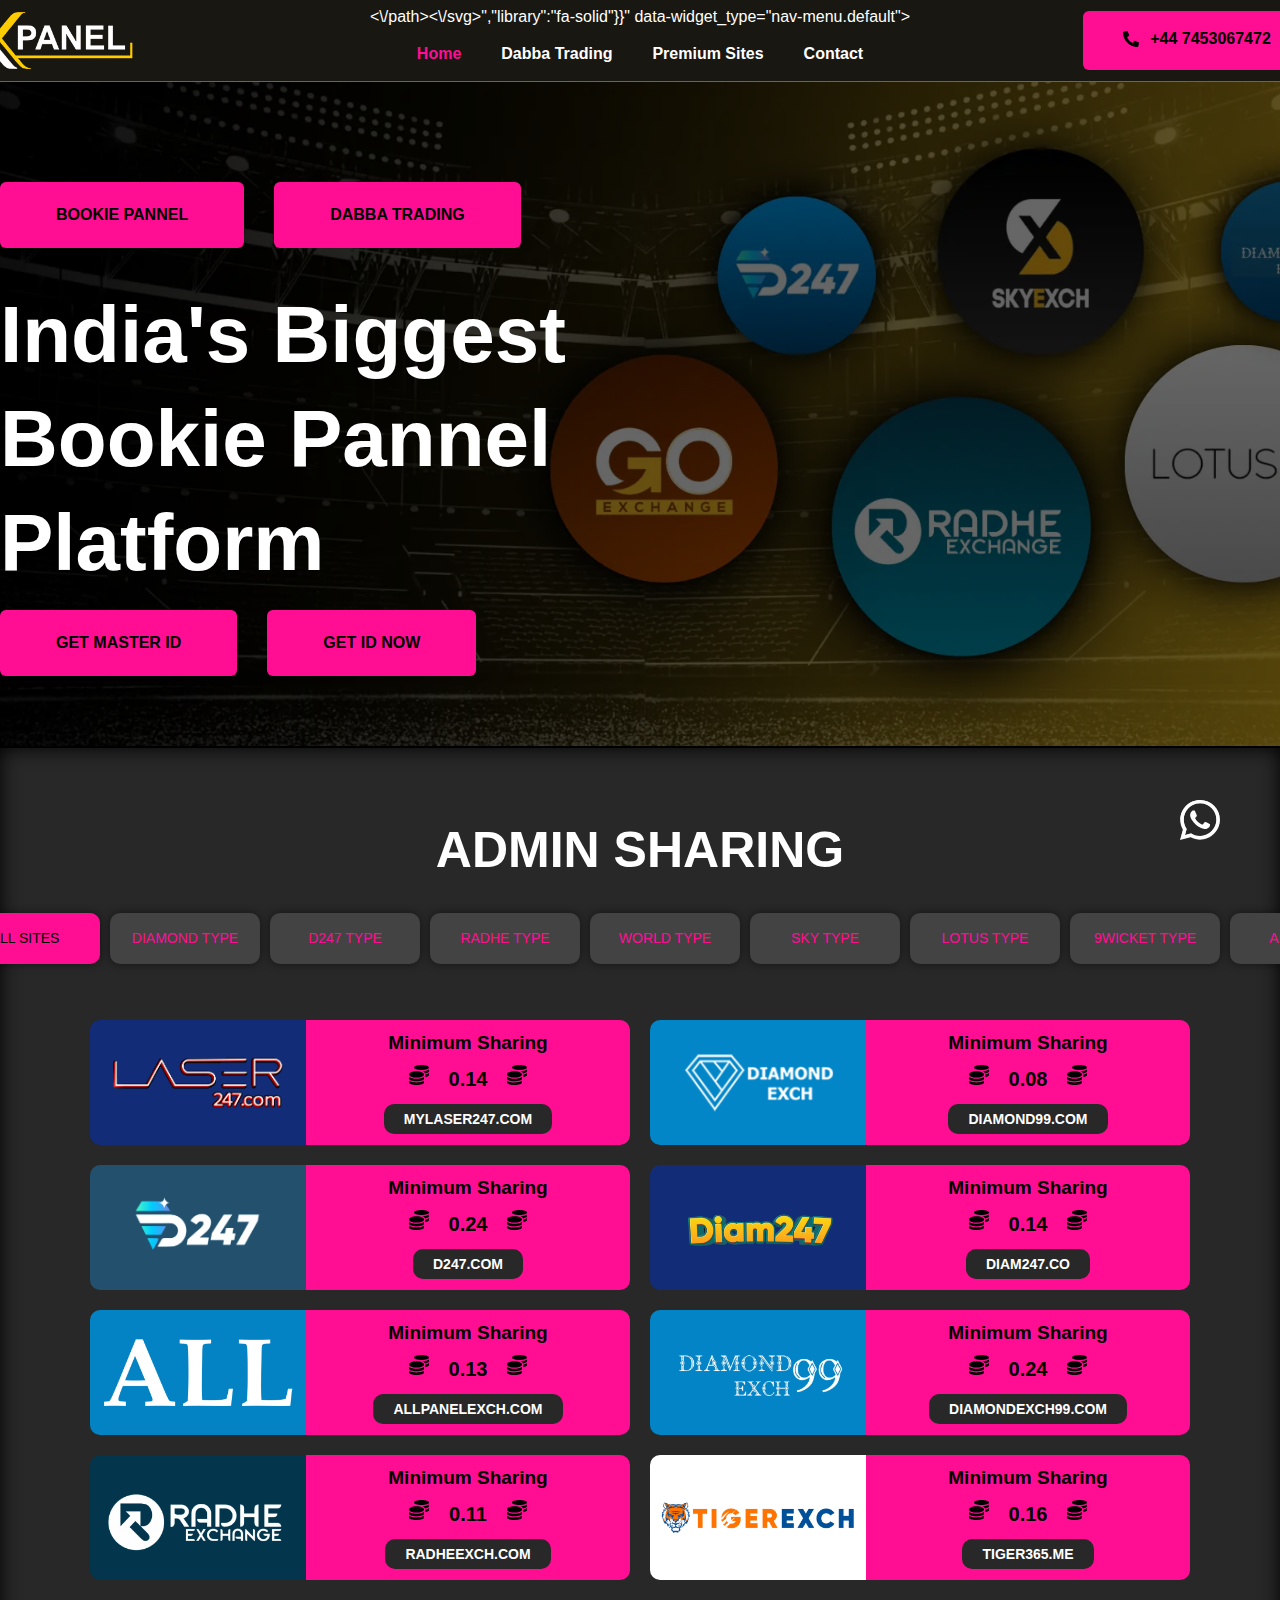
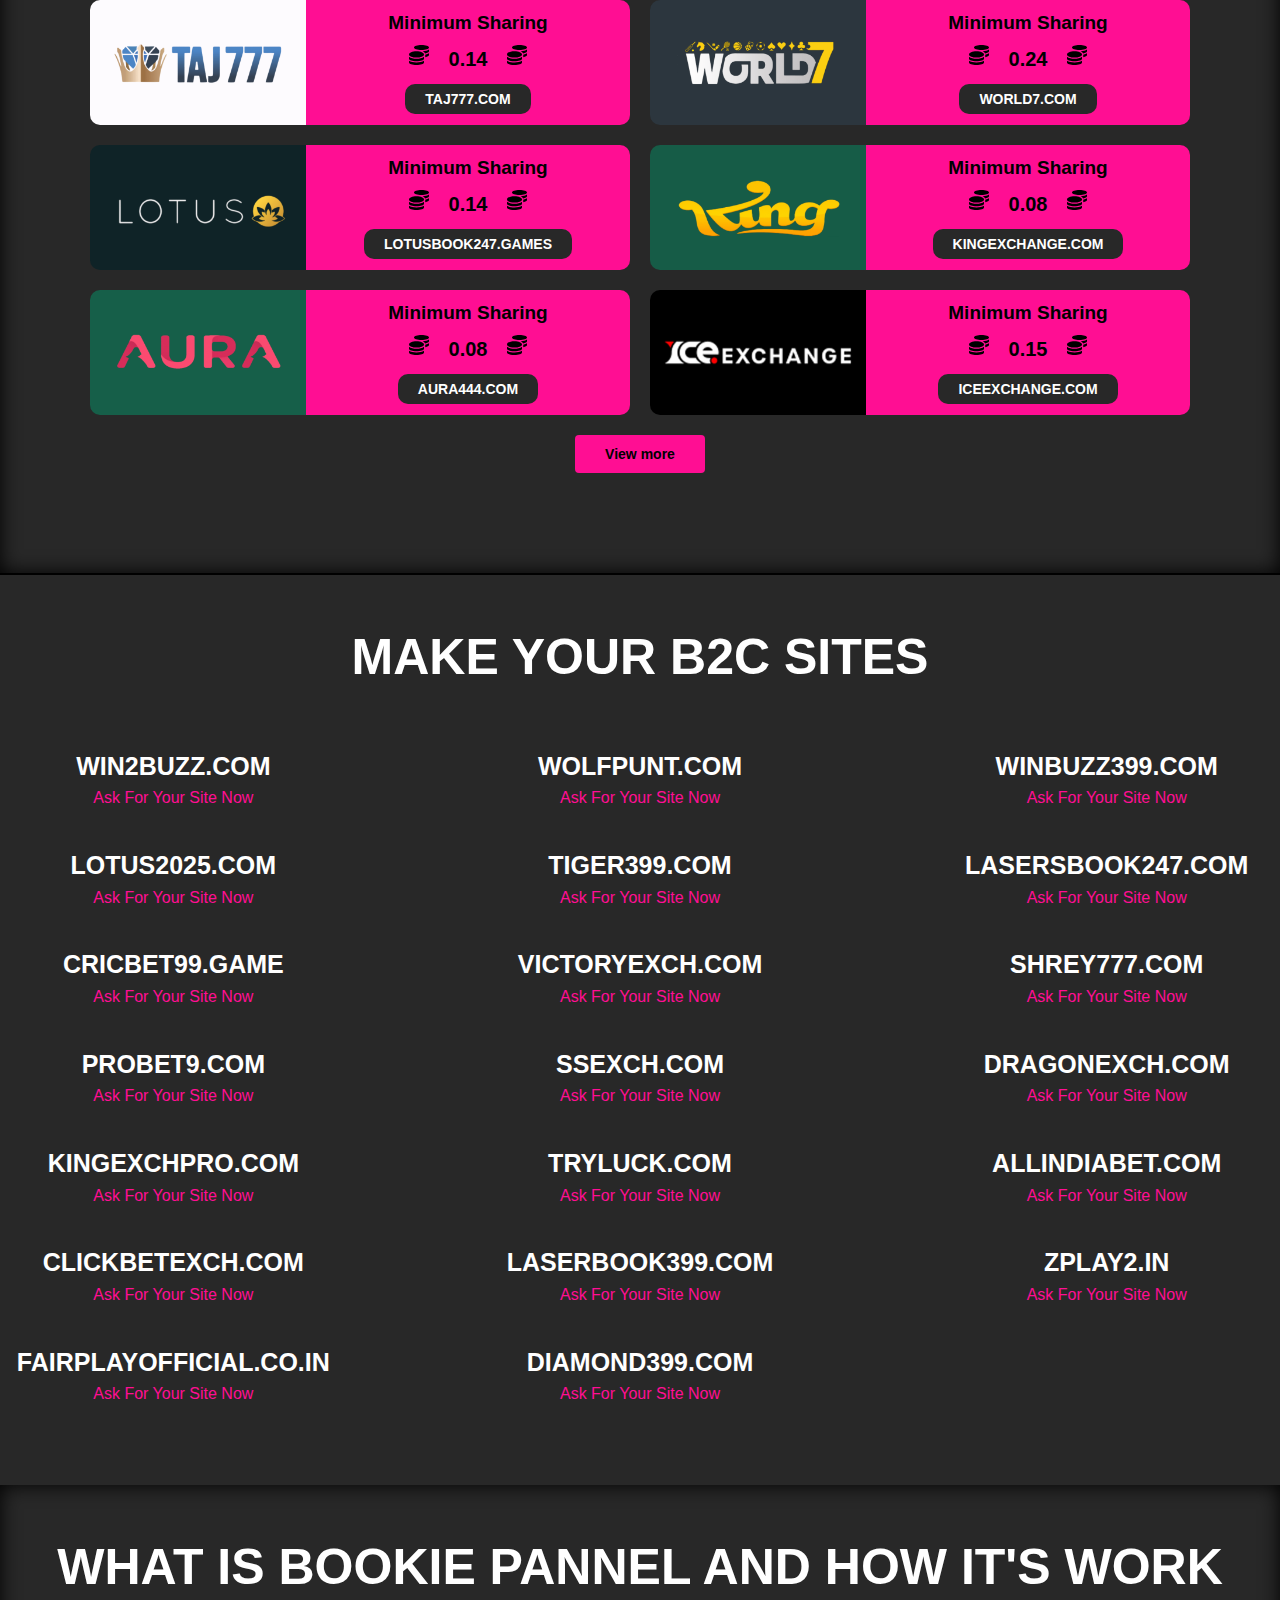
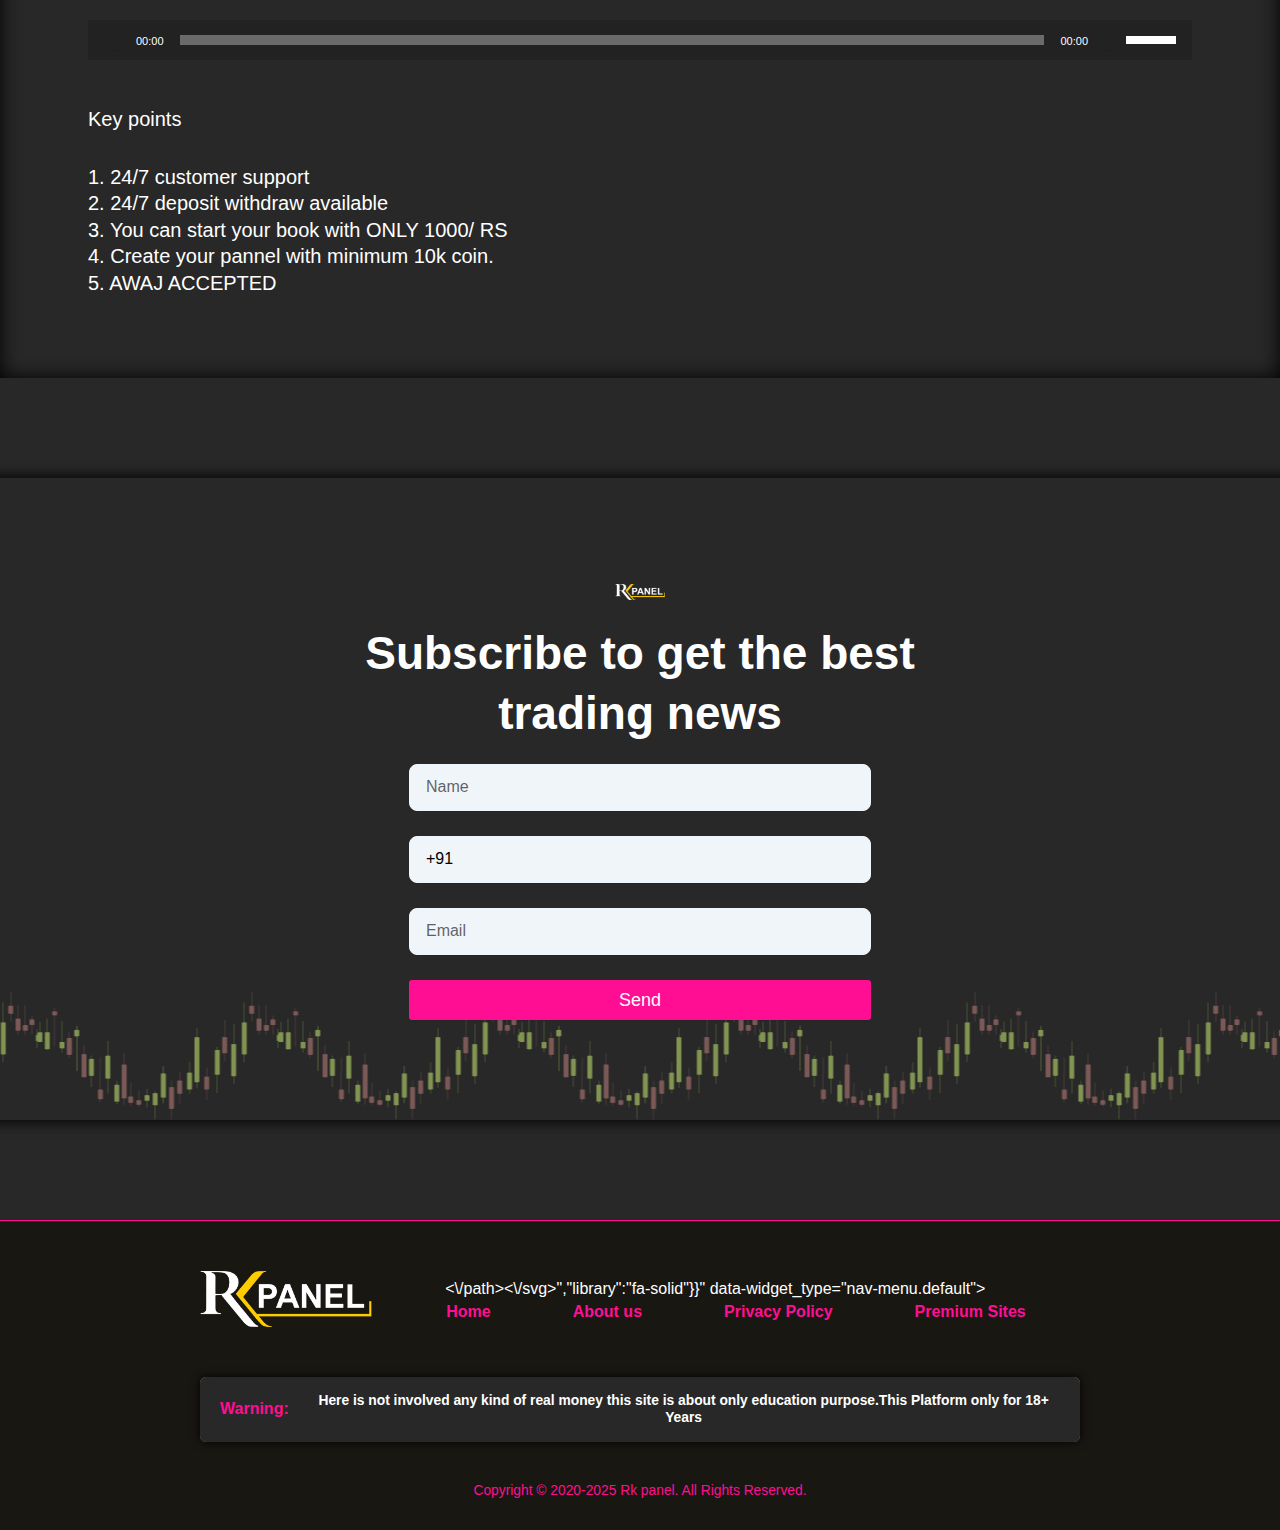
==== index.html @ f4544b53 "first commit" ====
<!DOCTYPE html><html dir="ltr" lang="en-US" prefix="og: https://ogp.me/ns#"><head>
<meta charset="UTF-8">
<meta name="viewport" content="width=device-width, initial-scale=1">
	 <link rel="profile" href="https://gmpg.org/xfn/11"> 
	 <title>Bookie Pannel - Rk panel panel</title>

		<!-- All in One SEO Pro 4.6.5 - aioseo.com -->
		<meta name="description" content="Bookie Pannel Dabba Trading India's Biggest Bookie Pannel Platform Get Master ID Get ID Now Admin Sharing Diamond Type D247 Type Radhe Type World Type Sky Type Lotus Type 9Wicket Type Asia Type Deam555 Type Fairbook Type King Type Ice Type Ten Type Tiger Type Other Sites Minimum Sharing 0.14 allpaanel.com Minimum Sharing 0.12 allpanelexch.com">
		<meta name="robots" content="max-image-preview:large">
		<link rel="canonical" href="index-1.htm">
		<meta name="generator" content="All in One SEO Pro (AIOSEO) 4.6.5">
		<meta property="og:locale" content="en_US">
		<meta property="og:site_name" content="Rk panel panel -">
		<meta property="og:type" content="article">
		<meta property="og:title" content="Bookie Pannel - Rk panel panel">
		<meta property="og:description" content="Bookie Pannel Dabba Trading India's Biggest Bookie Pannel Platform Get Master ID Get ID Now Admin Sharing Diamond Type D247 Type Radhe Type World Type Sky Type Lotus Type 9Wicket Type Asia Type Deam555 Type Fairbook Type King Type Ice Type Ten Type Tiger Type Other Sites Minimum Sharing 0.14 allpaanel.com Minimum Sharing 0.12 allpanelexch.com">
		<meta property="og:url" content="index.htm">
		<meta property="og:image" content="/wp-content/uploads/2024/07/cropped-jmd-main-logo.png">
		<meta property="og:image:secure_url" content="/wp-content/uploads/2024/07/cropped-jmd-main-logo.png">
		<meta property="article:published_time" content="2024-07-11T15:37:15+00:00">
		<meta property="article:modified_time" content="2024-08-28T11:26:27+00:00">
		<meta name="twitter:card" content="summary_large_image">
		<meta name="twitter:title" content="Bookie Pannel - Rk panel panel">
		<meta name="twitter:description" content="Bookie Pannel Dabba Trading India's Biggest Bookie Pannel Platform Get Master ID Get ID Now Admin Sharing Diamond Type D247 Type Radhe Type World Type Sky Type Lotus Type 9Wicket Type Asia Type Deam555 Type Fairbook Type King Type Ice Type Ten Type Tiger Type Other Sites Minimum Sharing 0.14 allpaanel.com Minimum Sharing 0.12 allpanelexch.com">
		<meta name="twitter:image" content="/wp-content/uploads/2024/07/cropped-jmd-main-logo.png">
		<script async="" src="js/fbevents.js"></script><script type="application/ld+json" class="aioseo-schema">
			{"@context":"https:\/\/schema.org","@graph":[{"@type":"BreadcrumbList","@id":"https:\/\/jmdpanel.com\/#breadcrumblist","itemListElement":[{"@type":"ListItem","@id":"https:\/\/jmdpanel.com\/#listItem","position":1,"name":"Home"}]},{"@type":"Organization","@id":"https:\/\/jmdpanel.com\/#organization","name":"Rk panel panel","url":"https:\/\/jmdpanel.com\/","logo":{"@type":"ImageObject","url":"https:\/\/jmdpanel.com\/wp-content\/uploads\/2024\/07\/cropped-jmd-main-logo.png","@id":"https:\/\/jmdpanel.com\/#organizationLogo","width":3463,"height":1464},"image":{"@id":"https:\/\/jmdpanel.com\/#organizationLogo"}},{"@type":"WebPage","@id":"https:\/\/jmdpanel.com\/#webpage","url":"https:\/\/jmdpanel.com\/","name":"Bookie Pannel - Rk panel panel","description":"Bookie Pannel Dabba Trading India's Biggest Bookie Pannel Platform Get Master ID Get ID Now Admin Sharing Diamond Type D247 Type Radhe Type World Type Sky Type Lotus Type 9Wicket Type Asia Type Deam555 Type Fairbook Type King Type Ice Type Ten Type Tiger Type Other Sites Minimum Sharing 0.14 allpaanel.com Minimum Sharing 0.12 allpanelexch.com","inLanguage":"en-US","isPartOf":{"@id":"https:\/\/jmdpanel.com\/#website"},"breadcrumb":{"@id":"https:\/\/jmdpanel.com\/#breadcrumblist"},"datePublished":"2024-07-11T15:37:15+00:00","dateModified":"2024-08-28T11:26:27+00:00"},{"@type":"WebSite","@id":"https:\/\/jmdpanel.com\/#website","url":"https:\/\/jmdpanel.com\/","name":"Rk panel panel","inLanguage":"en-US","publisher":{"@id":"https:\/\/jmdpanel.com\/#organization"},"potentialAction":{"@type":"SearchAction","target":{"@type":"EntryPoint","urlTemplate":"https:\/\/jmdpanel.com\/?s={search_term_string}"},"query-input":"required name=search_term_string"}}]}
		</script>
		<!-- All in One SEO Pro -->

<link rel="dns-prefetch" href="//fonts.googleapis.com">
<link rel="alternate" type="application/rss+xml" title="Rk panel panel » Feed" href="feed/index-1.htm">
<link rel="alternate" type="application/rss+xml" title="Rk panel panel » Comments Feed" href="comments/feed/index-1.htm">
<script>
window._wpemojiSettings = {"baseUrl":"https:\/\/s.w.org\/images\/core\/emoji\/15.0.3\/72x72\/","ext":".png","svgUrl":"https:\/\/s.w.org\/images\/core\/emoji\/15.0.3\/svg\/","svgExt":".svg","source":{"concatemoji":"https:\/\/jmdpanel.com\/wp-includes\/js\/wp-emoji-release.min.js?ver=6.6.2"}};
/*! This file is auto-generated */
!function(i,n){var o,s,e;function c(e){try{var t={supportTests:e,timestamp:(new Date).valueOf()};sessionStorage.setItem(o,JSON.stringify(t))}catch(e){}}function p(e,t,n){e.clearRect(0,0,e.canvas.width,e.canvas.height),e.fillText(t,0,0);var t=new Uint32Array(e.getImageData(0,0,e.canvas.width,e.canvas.height).data),r=(e.clearRect(0,0,e.canvas.width,e.canvas.height),e.fillText(n,0,0),new Uint32Array(e.getImageData(0,0,e.canvas.width,e.canvas.height).data));return t.every(function(e,t){return e===r[t]})}function u(e,t,n){switch(t){case"flag":return n(e,"\ud83c\udff3\ufe0f\u200d\u26a7\ufe0f","\ud83c\udff3\ufe0f\u200b\u26a7\ufe0f")?!1:!n(e,"\ud83c\uddfa\ud83c\uddf3","\ud83c\uddfa\u200b\ud83c\uddf3")&&!n(e,"\ud83c\udff4\udb40\udc67\udb40\udc62\udb40\udc65\udb40\udc6e\udb40\udc67\udb40\udc7f","\ud83c\udff4\u200b\udb40\udc67\u200b\udb40\udc62\u200b\udb40\udc65\u200b\udb40\udc6e\u200b\udb40\udc67\u200b\udb40\udc7f");case"emoji":return!n(e,"\ud83d\udc26\u200d\u2b1b","\ud83d\udc26\u200b\u2b1b")}return!1}function f(e,t,n){var r="undefined"!=typeof WorkerGlobalScope&&self instanceof WorkerGlobalScope?new OffscreenCanvas(300,150):i.createElement("canvas"),a=r.getContext("2d",{willReadFrequently:!0}),o=(a.textBaseline="top",a.font="600 32px Arial",{});return e.forEach(function(e){o[e]=t(a,e,n)}),o}function t(e){var t=i.createElement("script");t.src=e,t.defer=!0,i.head.appendChild(t)}"undefined"!=typeof Promise&&(o="wpEmojiSettingsSupports",s=["flag","emoji"],n.supports={everything:!0,everythingExceptFlag:!0},e=new Promise(function(e){i.addEventListener("DOMContentLoaded",e,{once:!0})}),new Promise(function(t){var n=function(){try{var e=JSON.parse(sessionStorage.getItem(o));if("object"==typeof e&&"number"==typeof e.timestamp&&(new Date).valueOf()<e.timestamp+604800&&"object"==typeof e.supportTests)return e.supportTests}catch(e){}return null}();if(!n){if("undefined"!=typeof Worker&&"undefined"!=typeof OffscreenCanvas&&"undefined"!=typeof URL&&URL.createObjectURL&&"undefined"!=typeof Blob)try{var e="postMessage("+f.toString()+"("+[JSON.stringify(s),u.toString(),p.toString()].join(",")+"));",r=new Blob([e],{type:"text/javascript"}),a=new Worker(URL.createObjectURL(r),{name:"wpTestEmojiSupports"});return void(a.onmessage=function(e){c(n=e.data),a.terminate(),t(n)})}catch(e){}c(n=f(s,u,p))}t(n)}).then(function(e){for(var t in e)n.supports[t]=e[t],n.supports.everything=n.supports.everything&&n.supports[t],"flag"!==t&&(n.supports.everythingExceptFlag=n.supports.everythingExceptFlag&&n.supports[t]);n.supports.everythingExceptFlag=n.supports.everythingExceptFlag&&!n.supports.flag,n.DOMReady=!1,n.readyCallback=function(){n.DOMReady=!0}}).then(function(){return e}).then(function(){var e;n.supports.everything||(n.readyCallback(),(e=n.source||{}).concatemoji?t(e.concatemoji):e.wpemoji&&e.twemoji&&(t(e.twemoji),t(e.wpemoji)))}))}((window,document),window._wpemojiSettings);
</script>
<link rel="stylesheet" id="astra-theme-css-css" href="css/main.min-1.css" media="all">
<style id="astra-theme-css-inline-css">
:root{--ast-post-nav-space:0;--ast-container-default-xlg-padding:2.5em;--ast-container-default-lg-padding:2.5em;--ast-container-default-slg-padding:2em;--ast-container-default-md-padding:2.5em;--ast-container-default-sm-padding:2.5em;--ast-container-default-xs-padding:2.4em;--ast-container-default-xxs-padding:1.8em;--ast-code-block-background:#ECEFF3;--ast-comment-inputs-background:#F9FAFB;--ast-normal-container-width:1200px;--ast-narrow-container-width:750px;--ast-blog-title-font-weight:600;--ast-blog-meta-weight:600;}html{font-size:100%;}a{color:#ff0e93;}a:hover,a:focus{color:#faeac4;}body,button,input,select,textarea,.ast-button,.ast-custom-button{font-family:'Poppins',sans-serif;font-weight:400;font-size:16px;font-size:1rem;line-height:var(--ast-body-line-height,1.65em);}blockquote{color:#b4b4b4;}h1,.entry-content h1,h2,.entry-content h2,h3,.entry-content h3,h4,.entry-content h4,h5,.entry-content h5,h6,.entry-content h6,.site-title,.site-title a{font-family:'Poppins',sans-serif;font-weight:600;}.site-title{font-size:26px;font-size:1.625rem;display:block;}header .custom-logo-link img{max-width:297px;width:297px;}.astra-logo-svg{width:297px;}.site-header .site-description{font-size:15px;font-size:0.9375rem;display:none;}.entry-title{font-size:20px;font-size:1.25rem;}.ast-blog-single-element.ast-taxonomy-container a{font-size:14px;font-size:0.875rem;}.ast-blog-meta-container{font-size:13px;font-size:0.8125rem;}.archive .ast-article-post .ast-article-inner,.blog .ast-article-post .ast-article-inner,.archive .ast-article-post .ast-article-inner:hover,.blog .ast-article-post .ast-article-inner:hover{border-top-left-radius:6px;border-top-right-radius:6px;border-bottom-right-radius:6px;border-bottom-left-radius:6px;overflow:hidden;}h1,.entry-content h1{font-size:36px;font-size:2.25rem;font-weight:600;font-family:'Poppins',sans-serif;line-height:1.4em;}h2,.entry-content h2{font-size:30px;font-size:1.875rem;font-weight:600;font-family:'Poppins',sans-serif;line-height:1.3em;}h3,.entry-content h3{font-size:24px;font-size:1.5rem;font-weight:600;font-family:'Poppins',sans-serif;line-height:1.3em;}h4,.entry-content h4{font-size:20px;font-size:1.25rem;line-height:1.2em;font-weight:600;font-family:'Poppins',sans-serif;}h5,.entry-content h5{font-size:16px;font-size:1rem;line-height:1.2em;font-weight:600;font-family:'Poppins',sans-serif;}h6,.entry-content h6{font-size:16px;font-size:1rem;line-height:1.25em;font-weight:600;font-family:'Poppins',sans-serif;}::selection{background-color:#ffffff;color:#000000;}body,h1,.entry-title a,.entry-content h1,h2,.entry-content h2,h3,.entry-content h3,h4,.entry-content h4,h5,.entry-content h5,h6,.entry-content h6{color:#ffffff;}.tagcloud a:hover,.tagcloud a:focus,.tagcloud a.current-item{color:#000000;border-color:#ff0e93;background-color:#ff0e93;}input:focus,input[type="text"]:focus,input[type="email"]:focus,input[type="url"]:focus,input[type="password"]:focus,input[type="reset"]:focus,input[type="search"]:focus,textarea:focus{border-color:#ff0e93;}input[type="radio"]:checked,input[type=reset],input[type="checkbox"]:checked,input[type="checkbox"]:hover:checked,input[type="checkbox"]:focus:checked,input[type=range]::-webkit-slider-thumb{border-color:#ff0e93;background-color:#ff0e93;box-shadow:none;}.site-footer a:hover + .post-count,.site-footer a:focus + .post-count{background:#ff0e93;border-color:#ff0e93;}.single .nav-links .nav-previous,.single .nav-links .nav-next{color:#ff0e93;}.entry-meta,.entry-meta *{line-height:1.45;color:#ff0e93;font-weight:600;}.entry-meta a:not(.ast-button):hover,.entry-meta a:not(.ast-button):hover *,.entry-meta a:not(.ast-button):focus,.entry-meta a:not(.ast-button):focus *,.page-links > .page-link,.page-links .page-link:hover,.post-navigation a:hover{color:#faeac4;}#cat option,.secondary .calendar_wrap thead a,.secondary .calendar_wrap thead a:visited{color:#ff0e93;}.secondary .calendar_wrap #today,.ast-progress-val span{background:#ff0e93;}.secondary a:hover + .post-count,.secondary a:focus + .post-count{background:#ff0e93;border-color:#ff0e93;}.calendar_wrap #today > a{color:#000000;}.page-links .page-link,.single .post-navigation a{color:#ffffff;}.ast-search-menu-icon .search-form button.search-submit{padding:0 4px;}.ast-search-menu-icon form.search-form{padding-right:0;}.ast-search-menu-icon.slide-search input.search-field{width:0;}.ast-header-search .ast-search-menu-icon.ast-dropdown-active .search-form,.ast-header-search .ast-search-menu-icon.ast-dropdown-active .search-field:focus{transition:all 0.2s;}.search-form input.search-field:focus{outline:none;}.ast-search-menu-icon .search-form button.search-submit:focus,.ast-theme-transparent-header .ast-header-search .ast-dropdown-active .ast-icon,.ast-theme-transparent-header .ast-inline-search .search-field:focus .ast-icon{color:var(--ast-global-color-1);}.ast-header-search .slide-search .search-form{border:2px solid var(--ast-global-color-0);}.ast-header-search .slide-search .search-field{background-color:#fff;}.ast-archive-title{color:#ffffff;}.widget-title,.widget .wp-block-heading{font-size:22px;font-size:1.375rem;color:#ffffff;}.ast-search-menu-icon.slide-search a:focus-visible:focus-visible,.astra-search-icon:focus-visible,#close:focus-visible,a:focus-visible,.ast-menu-toggle:focus-visible,.site .skip-link:focus-visible,.wp-block-loginout input:focus-visible,.wp-block-search.wp-block-search__button-inside .wp-block-search__inside-wrapper,.ast-header-navigation-arrow:focus-visible,.woocommerce .wc-proceed-to-checkout > .checkout-button:focus-visible,.woocommerce .woocommerce-MyAccount-navigation ul li a:focus-visible,.ast-orders-table__row .ast-orders-table__cell:focus-visible,.woocommerce .woocommerce-order-details .order-again > .button:focus-visible,.woocommerce .woocommerce-message a.button.wc-forward:focus-visible,.woocommerce #minus_qty:focus-visible,.woocommerce #plus_qty:focus-visible,a#ast-apply-coupon:focus-visible,.woocommerce .woocommerce-info a:focus-visible,.woocommerce .astra-shop-summary-wrap a:focus-visible,.woocommerce a.wc-forward:focus-visible,#ast-apply-coupon:focus-visible,.woocommerce-js .woocommerce-mini-cart-item a.remove:focus-visible,#close:focus-visible,.button.search-submit:focus-visible,#search_submit:focus,.normal-search:focus-visible,.ast-header-account-wrap:focus-visible,.woocommerce .ast-on-card-button.ast-quick-view-trigger:focus{outline-style:dotted;outline-color:inherit;outline-width:thin;}input:focus,input[type="text"]:focus,input[type="email"]:focus,input[type="url"]:focus,input[type="password"]:focus,input[type="reset"]:focus,input[type="search"]:focus,input[type="number"]:focus,textarea:focus,.wp-block-search__input:focus,[data-section="section-header-mobile-trigger"] .ast-button-wrap .ast-mobile-menu-trigger-minimal:focus,.ast-mobile-popup-drawer.active .menu-toggle-close:focus,.woocommerce-ordering select.orderby:focus,#ast-scroll-top:focus,#coupon_code:focus,.woocommerce-page #comment:focus,.woocommerce #reviews #respond input#submit:focus,.woocommerce a.add_to_cart_button:focus,.woocommerce .button.single_add_to_cart_button:focus,.woocommerce .woocommerce-cart-form button:focus,.woocommerce .woocommerce-cart-form__cart-item .quantity .qty:focus,.woocommerce .woocommerce-billing-fields .woocommerce-billing-fields__field-wrapper .woocommerce-input-wrapper > .input-text:focus,.woocommerce #order_comments:focus,.woocommerce #place_order:focus,.woocommerce .woocommerce-address-fields .woocommerce-address-fields__field-wrapper .woocommerce-input-wrapper > .input-text:focus,.woocommerce .woocommerce-MyAccount-content form button:focus,.woocommerce .woocommerce-MyAccount-content .woocommerce-EditAccountForm .woocommerce-form-row .woocommerce-Input.input-text:focus,.woocommerce .ast-woocommerce-container .woocommerce-pagination ul.page-numbers li a:focus,body #content .woocommerce form .form-row .select2-container--default .select2-selection--single:focus,#ast-coupon-code:focus,.woocommerce.woocommerce-js .quantity input[type=number]:focus,.woocommerce-js .woocommerce-mini-cart-item .quantity input[type=number]:focus,.woocommerce p#ast-coupon-trigger:focus{border-style:dotted;border-color:inherit;border-width:thin;}input{outline:none;}.ast-logo-title-inline .site-logo-img{padding-right:1em;}.site-logo-img img{ transition:all 0.2s linear;}body .ast-oembed-container *{position:absolute;top:0;width:100%;height:100%;left:0;}body .wp-block-embed-pocket-casts .ast-oembed-container *{position:unset;}.ast-single-post-featured-section + article {margin-top: 2em;}.site-content .ast-single-post-featured-section img {width: 100%;overflow: hidden;object-fit: cover;}.ast-separate-container .site-content .ast-single-post-featured-section + article {margin-top: -80px;z-index: 9;position: relative;border-radius: 4px;}@media (min-width: 922px) {.ast-no-sidebar .site-content .ast-article-image-container--wide {margin-left: -120px;margin-right: -120px;max-width: unset;width: unset;}.ast-left-sidebar .site-content .ast-article-image-container--wide,.ast-right-sidebar .site-content .ast-article-image-container--wide {margin-left: -10px;margin-right: -10px;}.site-content .ast-article-image-container--full {margin-left: calc( -50vw + 50%);margin-right: calc( -50vw + 50%);max-width: 100vw;width: 100vw;}.ast-left-sidebar .site-content .ast-article-image-container--full,.ast-right-sidebar .site-content .ast-article-image-container--full {margin-left: -10px;margin-right: -10px;max-width: inherit;width: auto;}}.site > .ast-single-related-posts-container {margin-top: 0;}@media (min-width: 922px) {.ast-desktop .ast-container--narrow {max-width: var(--ast-narrow-container-width);margin: 0 auto;}}.ast-page-builder-template .hentry {margin: 0;}.ast-page-builder-template .site-content > .ast-container {max-width: 100%;padding: 0;}.ast-page-builder-template .site .site-content #primary {padding: 0;margin: 0;}.ast-page-builder-template .no-results {text-align: center;margin: 4em auto;}.ast-page-builder-template .ast-pagination {padding: 2em;}.ast-page-builder-template .entry-header.ast-no-title.ast-no-thumbnail {margin-top: 0;}.ast-page-builder-template .entry-header.ast-header-without-markup {margin-top: 0;margin-bottom: 0;}.ast-page-builder-template .entry-header.ast-no-title.ast-no-meta {margin-bottom: 0;}.ast-page-builder-template.single .post-navigation {padding-bottom: 2em;}.ast-page-builder-template.single-post .site-content > .ast-container {max-width: 100%;}.ast-page-builder-template .entry-header {margin-top: 2em;margin-left: auto;margin-right: auto;}.ast-page-builder-template .ast-archive-description {margin: 2em auto 0;padding-left: 20px;padding-right: 20px;}.ast-page-builder-template .ast-row {margin-left: 0;margin-right: 0;}.single.ast-page-builder-template .entry-header + .entry-content,.single.ast-page-builder-template .ast-single-entry-banner + .site-content article .entry-content {margin-bottom: 2em;}@media(min-width: 921px) {.ast-page-builder-template.archive.ast-right-sidebar .ast-row article,.ast-page-builder-template.archive.ast-left-sidebar .ast-row article {padding-left: 0;padding-right: 0;}}input[type="text"],input[type="number"],input[type="email"],input[type="url"],input[type="password"],input[type="search"],input[type=reset],input[type=tel],input[type=date],select,textarea{font-size:16px;font-style:normal;font-weight:400;line-height:24px;width:100%;padding:12px 16px;border-radius:4px;box-shadow:0px 1px 2px 0px rgba(0,0,0,0.05);color:var(--ast-form-input-text,#475569);}input[type="text"],input[type="number"],input[type="email"],input[type="url"],input[type="password"],input[type="search"],input[type=reset],input[type=tel],input[type=date],select{height:40px;}input[type="date"]{border-width:1px;border-style:solid;border-color:var(--ast-border-color);}input[type="text"]:focus,input[type="number"]:focus,input[type="email"]:focus,input[type="url"]:focus,input[type="password"]:focus,input[type="search"]:focus,input[type=reset]:focus,input[type="tel"]:focus,input[type="date"]:focus,select:focus,textarea:focus{border-color:#046BD2;box-shadow:none;outline:none;color:var(--ast-form-input-focus-text,#475569);}label,legend{color:#111827;font-size:14px;font-style:normal;font-weight:500;line-height:20px;}select{padding:6px 10px;}fieldset{padding:30px;border-radius:4px;}button,.ast-button,.button,input[type="button"],input[type="reset"],input[type="submit"]{border-radius:4px;box-shadow:0px 1px 2px 0px rgba(0,0,0,0.05);}:root{--ast-comment-inputs-background:#FFF;}::placeholder{color:var(--ast-form-field-color,#9CA3AF);}::-ms-input-placeholder{color:var(--ast-form-field-color,#9CA3AF);}@media (max-width:921.9px){#ast-desktop-header{display:none;}}@media (min-width:922px){#ast-mobile-header{display:none;}}.wp-block-buttons.aligncenter{justify-content:center;}@media (max-width:921px){.ast-theme-transparent-header #primary,.ast-theme-transparent-header #secondary{padding:0;}}@media (max-width:921px){.ast-plain-container.ast-no-sidebar #primary{padding:0;}}.ast-plain-container.ast-no-sidebar #primary{margin-top:0;margin-bottom:0;}.wp-block-button.is-style-outline .wp-block-button__link{border-color:#ffffff;}div.wp-block-button.is-style-outline > .wp-block-button__link:not(.has-text-color),div.wp-block-button.wp-block-button__link.is-style-outline:not(.has-text-color){color:#ffffff;}.wp-block-button.is-style-outline .wp-block-button__link:hover,.wp-block-buttons .wp-block-button.is-style-outline .wp-block-button__link:focus,.wp-block-buttons .wp-block-button.is-style-outline > .wp-block-button__link:not(.has-text-color):hover,.wp-block-buttons .wp-block-button.wp-block-button__link.is-style-outline:not(.has-text-color):hover{color:#000000;background-color:#faeac4;border-color:#faeac4;}.post-page-numbers.current .page-link,.ast-pagination .page-numbers.current{color:#000000;border-color:#ffffff;background-color:#ffffff;}.wp-block-buttons .wp-block-button.is-style-outline .wp-block-button__link.wp-element-button,.ast-outline-button,.wp-block-uagb-buttons-child .uagb-buttons-repeater.ast-outline-button{border-color:#ffffff;font-family:inherit;font-weight:500;font-size:16px;font-size:1rem;line-height:1em;padding-top:13px;padding-right:30px;padding-bottom:13px;padding-left:30px;}.wp-block-buttons .wp-block-button.is-style-outline > .wp-block-button__link:not(.has-text-color),.wp-block-buttons .wp-block-button.wp-block-button__link.is-style-outline:not(.has-text-color),.ast-outline-button{color:#ffffff;}.wp-block-button.is-style-outline .wp-block-button__link:hover,.wp-block-buttons .wp-block-button.is-style-outline .wp-block-button__link:focus,.wp-block-buttons .wp-block-button.is-style-outline > .wp-block-button__link:not(.has-text-color):hover,.wp-block-buttons .wp-block-button.wp-block-button__link.is-style-outline:not(.has-text-color):hover,.ast-outline-button:hover,.ast-outline-button:focus,.wp-block-uagb-buttons-child .uagb-buttons-repeater.ast-outline-button:hover,.wp-block-uagb-buttons-child .uagb-buttons-repeater.ast-outline-button:focus{color:#000000;background-color:#faeac4;border-color:#faeac4;}.wp-block-button .wp-block-button__link.wp-element-button.is-style-outline:not(.has-background),.wp-block-button.is-style-outline>.wp-block-button__link.wp-element-button:not(.has-background),.ast-outline-button{background-color:transparent;}.uagb-buttons-repeater.ast-outline-button{border-radius:9999px;}@media (max-width:921px){.wp-block-buttons .wp-block-button.is-style-outline .wp-block-button__link.wp-element-button,.ast-outline-button,.wp-block-uagb-buttons-child .uagb-buttons-repeater.ast-outline-button{padding-top:12px;padding-right:28px;padding-bottom:12px;padding-left:28px;}}@media (max-width:544px){.wp-block-buttons .wp-block-button.is-style-outline .wp-block-button__link.wp-element-button,.ast-outline-button,.wp-block-uagb-buttons-child .uagb-buttons-repeater.ast-outline-button{padding-top:10px;padding-right:24px;padding-bottom:10px;padding-left:24px;}}.entry-content[ast-blocks-layout] > figure{margin-bottom:1em;}h1.widget-title{font-weight:600;}h2.widget-title{font-weight:600;}h3.widget-title{font-weight:600;} .content-area .elementor-widget-theme-post-content h1,.content-area .elementor-widget-theme-post-content h2,.content-area .elementor-widget-theme-post-content h3,.content-area .elementor-widget-theme-post-content h4,.content-area .elementor-widget-theme-post-content h5,.content-area .elementor-widget-theme-post-content h6{margin-top:1.5em;margin-bottom:calc(0.3em + 10px);}#page{display:flex;flex-direction:column;min-height:100vh;}.ast-404-layout-1 h1.page-title{color:var(--ast-global-color-2);}.single .post-navigation a{line-height:1em;height:inherit;}.error-404 .page-sub-title{font-size:1.5rem;font-weight:inherit;}.search .site-content .content-area .search-form{margin-bottom:0;}#page .site-content{flex-grow:1;}.widget{margin-bottom:1.25em;}#secondary li{line-height:1.5em;}#secondary .wp-block-group h2{margin-bottom:0.7em;}#secondary h2{font-size:1.7rem;}.ast-separate-container .ast-article-post,.ast-separate-container .ast-article-single,.ast-separate-container .comment-respond{padding:3em;}.ast-separate-container .ast-article-single .ast-article-single{padding:0;}.ast-article-single .wp-block-post-template-is-layout-grid{padding-left:0;}.ast-separate-container .comments-title,.ast-narrow-container .comments-title{padding:1.5em 2em;}.ast-page-builder-template .comment-form-textarea,.ast-comment-formwrap .ast-grid-common-col{padding:0;}.ast-comment-formwrap{padding:0;display:inline-flex;column-gap:20px;width:100%;margin-left:0;margin-right:0;}.comments-area textarea#comment:focus,.comments-area textarea#comment:active,.comments-area .ast-comment-formwrap input[type="text"]:focus,.comments-area .ast-comment-formwrap input[type="text"]:active {box-shadow:none;outline:none;}.archive.ast-page-builder-template .entry-header{margin-top:2em;}.ast-page-builder-template .ast-comment-formwrap{width:100%;}.entry-title{margin-bottom:0.6em;}.ast-archive-description p{font-size:inherit;font-weight:inherit;line-height:inherit;}.ast-separate-container .ast-comment-list li.depth-1,.hentry{margin-bottom:1.5em;}.site-content section.ast-archive-description{margin-bottom:2em;}@media (min-width:921px){.ast-left-sidebar.ast-page-builder-template #secondary,.archive.ast-right-sidebar.ast-page-builder-template .site-main{padding-left:20px;padding-right:20px;}}@media (max-width:544px){.ast-comment-formwrap.ast-row{column-gap:10px;display:inline-block;}#ast-commentform .ast-grid-common-col{position:relative;width:100%;}}@media (min-width:1201px){.ast-separate-container .ast-article-post,.ast-separate-container .ast-article-single,.ast-separate-container .ast-author-box,.ast-separate-container .ast-404-layout-1,.ast-separate-container .no-results{padding:3em;}}@media (max-width:921px){.ast-separate-container #primary,.ast-separate-container #secondary{padding:1.5em 0;}#primary,#secondary{padding:1.5em 0;margin:0;}.ast-left-sidebar #content > .ast-container{display:flex;flex-direction:column-reverse;width:100%;}}@media (min-width:922px){.ast-separate-container.ast-right-sidebar #primary,.ast-separate-container.ast-left-sidebar #primary{border:0;}.search-no-results.ast-separate-container #primary{margin-bottom:4em;}}.wp-block-button .wp-block-button__link{color:#000000;}.wp-block-button .wp-block-button__link:hover,.wp-block-button .wp-block-button__link:focus{color:#000000;background-color:#faeac4;border-color:#faeac4;}.elementor-widget-heading h1.elementor-heading-title{line-height:1.4em;}.elementor-widget-heading h2.elementor-heading-title{line-height:1.3em;}.elementor-widget-heading h3.elementor-heading-title{line-height:1.3em;}.elementor-widget-heading h4.elementor-heading-title{line-height:1.2em;}.elementor-widget-heading h5.elementor-heading-title{line-height:1.2em;}.elementor-widget-heading h6.elementor-heading-title{line-height:1.25em;}.wp-block-button .wp-block-button__link,.wp-block-search .wp-block-search__button,body .wp-block-file .wp-block-file__button{border-color:#ffffff;background-color:#ffffff;color:#000000;font-family:inherit;font-weight:500;line-height:1em;font-size:16px;font-size:1rem;padding-top:15px;padding-right:30px;padding-bottom:15px;padding-left:30px;}@media (max-width:921px){.wp-block-button .wp-block-button__link,.wp-block-search .wp-block-search__button,body .wp-block-file .wp-block-file__button{padding-top:14px;padding-right:28px;padding-bottom:14px;padding-left:28px;}}@media (max-width:544px){.wp-block-button .wp-block-button__link,.wp-block-search .wp-block-search__button,body .wp-block-file .wp-block-file__button{padding-top:12px;padding-right:24px;padding-bottom:12px;padding-left:24px;}}.menu-toggle,button,.ast-button,.ast-custom-button,.button,input#submit,input[type="button"],input[type="submit"],input[type="reset"],#comments .submit,.search .search-submit,form[CLASS*="wp-block-search__"].wp-block-search .wp-block-search__inside-wrapper .wp-block-search__button,body .wp-block-file .wp-block-file__button,.search .search-submit,.woocommerce-js a.button,.woocommerce button.button,.woocommerce .woocommerce-message a.button,.woocommerce #respond input#submit.alt,.woocommerce input.button.alt,.woocommerce input.button,.woocommerce input.button:disabled,.woocommerce input.button:disabled[disabled],.woocommerce input.button:disabled:hover,.woocommerce input.button:disabled[disabled]:hover,.woocommerce #respond input#submit,.woocommerce button.button.alt.disabled,.wc-block-grid__products .wc-block-grid__product .wp-block-button__link,.wc-block-grid__product-onsale,[CLASS*="wc-block"] button,.woocommerce-js .astra-cart-drawer .astra-cart-drawer-content .woocommerce-mini-cart__buttons .button:not(.checkout):not(.ast-continue-shopping),.woocommerce-js .astra-cart-drawer .astra-cart-drawer-content .woocommerce-mini-cart__buttons a.checkout,.woocommerce button.button.alt.disabled.wc-variation-selection-needed,[CLASS*="wc-block"] .wc-block-components-button{border-style:solid;border-top-width:0;border-right-width:0;border-left-width:0;border-bottom-width:0;color:#000000;border-color:#ffffff;background-color:#ffffff;padding-top:15px;padding-right:30px;padding-bottom:15px;padding-left:30px;font-family:inherit;font-weight:500;font-size:16px;font-size:1rem;line-height:1em;}button:focus,.menu-toggle:hover,button:hover,.ast-button:hover,.ast-custom-button:hover .button:hover,.ast-custom-button:hover ,input[type=reset]:hover,input[type=reset]:focus,input#submit:hover,input#submit:focus,input[type="button"]:hover,input[type="button"]:focus,input[type="submit"]:hover,input[type="submit"]:focus,form[CLASS*="wp-block-search__"].wp-block-search .wp-block-search__inside-wrapper .wp-block-search__button:hover,form[CLASS*="wp-block-search__"].wp-block-search .wp-block-search__inside-wrapper .wp-block-search__button:focus,body .wp-block-file .wp-block-file__button:hover,body .wp-block-file .wp-block-file__button:focus,.woocommerce-js a.button:hover,.woocommerce button.button:hover,.woocommerce .woocommerce-message a.button:hover,.woocommerce #respond input#submit:hover,.woocommerce #respond input#submit.alt:hover,.woocommerce input.button.alt:hover,.woocommerce input.button:hover,.woocommerce button.button.alt.disabled:hover,.wc-block-grid__products .wc-block-grid__product .wp-block-button__link:hover,[CLASS*="wc-block"] button:hover,.woocommerce-js .astra-cart-drawer .astra-cart-drawer-content .woocommerce-mini-cart__buttons .button:not(.checkout):not(.ast-continue-shopping):hover,.woocommerce-js .astra-cart-drawer .astra-cart-drawer-content .woocommerce-mini-cart__buttons a.checkout:hover,.woocommerce button.button.alt.disabled.wc-variation-selection-needed:hover,[CLASS*="wc-block"] .wc-block-components-button:hover,[CLASS*="wc-block"] .wc-block-components-button:focus{color:#000000;background-color:#faeac4;border-color:#faeac4;}form[CLASS*="wp-block-search__"].wp-block-search .wp-block-search__inside-wrapper .wp-block-search__button.has-icon{padding-top:calc(15px - 3px);padding-right:calc(30px - 3px);padding-bottom:calc(15px - 3px);padding-left:calc(30px - 3px);}@media (max-width:921px){.menu-toggle,button,.ast-button,.ast-custom-button,.button,input#submit,input[type="button"],input[type="submit"],input[type="reset"],#comments .submit,.search .search-submit,form[CLASS*="wp-block-search__"].wp-block-search .wp-block-search__inside-wrapper .wp-block-search__button,body .wp-block-file .wp-block-file__button,.search .search-submit,.woocommerce-js a.button,.woocommerce button.button,.woocommerce .woocommerce-message a.button,.woocommerce #respond input#submit.alt,.woocommerce input.button.alt,.woocommerce input.button,.woocommerce input.button:disabled,.woocommerce input.button:disabled[disabled],.woocommerce input.button:disabled:hover,.woocommerce input.button:disabled[disabled]:hover,.woocommerce #respond input#submit,.woocommerce button.button.alt.disabled,.wc-block-grid__products .wc-block-grid__product .wp-block-button__link,.wc-block-grid__product-onsale,[CLASS*="wc-block"] button,.woocommerce-js .astra-cart-drawer .astra-cart-drawer-content .woocommerce-mini-cart__buttons .button:not(.checkout):not(.ast-continue-shopping),.woocommerce-js .astra-cart-drawer .astra-cart-drawer-content .woocommerce-mini-cart__buttons a.checkout,.woocommerce button.button.alt.disabled.wc-variation-selection-needed,[CLASS*="wc-block"] .wc-block-components-button{padding-top:14px;padding-right:28px;padding-bottom:14px;padding-left:28px;}}@media (max-width:544px){.menu-toggle,button,.ast-button,.ast-custom-button,.button,input#submit,input[type="button"],input[type="submit"],input[type="reset"],#comments .submit,.search .search-submit,form[CLASS*="wp-block-search__"].wp-block-search .wp-block-search__inside-wrapper .wp-block-search__button,body .wp-block-file .wp-block-file__button,.search .search-submit,.woocommerce-js a.button,.woocommerce button.button,.woocommerce .woocommerce-message a.button,.woocommerce #respond input#submit.alt,.woocommerce input.button.alt,.woocommerce input.button,.woocommerce input.button:disabled,.woocommerce input.button:disabled[disabled],.woocommerce input.button:disabled:hover,.woocommerce input.button:disabled[disabled]:hover,.woocommerce #respond input#submit,.woocommerce button.button.alt.disabled,.wc-block-grid__products .wc-block-grid__product .wp-block-button__link,.wc-block-grid__product-onsale,[CLASS*="wc-block"] button,.woocommerce-js .astra-cart-drawer .astra-cart-drawer-content .woocommerce-mini-cart__buttons .button:not(.checkout):not(.ast-continue-shopping),.woocommerce-js .astra-cart-drawer .astra-cart-drawer-content .woocommerce-mini-cart__buttons a.checkout,.woocommerce button.button.alt.disabled.wc-variation-selection-needed,[CLASS*="wc-block"] .wc-block-components-button{padding-top:12px;padding-right:24px;padding-bottom:12px;padding-left:24px;}}@media (max-width:921px){.ast-mobile-header-stack .main-header-bar .ast-search-menu-icon{display:inline-block;}.ast-header-break-point.ast-header-custom-item-outside .ast-mobile-header-stack .main-header-bar .ast-search-icon{margin:0;}.ast-comment-avatar-wrap img{max-width:2.5em;}.ast-comment-meta{padding:0 1.8888em 1.3333em;}}@media (min-width:544px){.ast-container{max-width:100%;}}@media (max-width:544px){.ast-separate-container .ast-article-post,.ast-separate-container .ast-article-single,.ast-separate-container .comments-title,.ast-separate-container .ast-archive-description{padding:1.5em 1em;}.ast-separate-container #content .ast-container{padding-left:0.54em;padding-right:0.54em;}.ast-separate-container .ast-comment-list .bypostauthor{padding:.5em;}.ast-search-menu-icon.ast-dropdown-active .search-field{width:170px;}} #ast-mobile-header .ast-site-header-cart-li a{pointer-events:none;}.ast-separate-container{background-color:#282828;background-image:none;}@media (max-width:921px){.site-title{display:block;}.site-header .site-description{display:none;}h1,.entry-content h1{font-size:30px;}h2,.entry-content h2{font-size:25px;}h3,.entry-content h3{font-size:20px;}}@media (max-width:544px){.site-title{display:block;}.site-header .site-description{display:none;}h1,.entry-content h1{font-size:30px;}h2,.entry-content h2{font-size:25px;}h3,.entry-content h3{font-size:20px;}}@media (max-width:921px){html{font-size:91.2%;}}@media (max-width:544px){html{font-size:91.2%;}}@media (min-width:922px){.ast-container{max-width:1240px;}}@media (min-width:922px){.site-content .ast-container{display:flex;}}@media (max-width:921px){.site-content .ast-container{flex-direction:column;}}@media (min-width:922px){.main-header-menu .sub-menu .menu-item.ast-left-align-sub-menu:hover > .sub-menu,.main-header-menu .sub-menu .menu-item.ast-left-align-sub-menu.focus > .sub-menu{margin-left:-0px;}}.entry-content li > p{margin-bottom:0;}.wp-block-file {display: flex;align-items: center;flex-wrap: wrap;justify-content: space-between;}.wp-block-pullquote {border: none;}.wp-block-pullquote blockquote::before {content: "\201D";font-family: "Helvetica",sans-serif;display: flex;transform: rotate( 180deg );font-size: 6rem;font-style: normal;line-height: 1;font-weight: bold;align-items: center;justify-content: center;}.has-text-align-right > blockquote::before {justify-content: flex-start;}.has-text-align-left > blockquote::before {justify-content: flex-end;}figure.wp-block-pullquote.is-style-solid-color blockquote {max-width: 100%;text-align: inherit;}html body {--wp--custom--ast-default-block-top-padding: 3em;--wp--custom--ast-default-block-right-padding: 3em;--wp--custom--ast-default-block-bottom-padding: 3em;--wp--custom--ast-default-block-left-padding: 3em;--wp--custom--ast-container-width: 1200px;--wp--custom--ast-content-width-size: 1200px;--wp--custom--ast-wide-width-size: calc(1200px + var(--wp--custom--ast-default-block-left-padding) + var(--wp--custom--ast-default-block-right-padding));}.ast-narrow-container {--wp--custom--ast-content-width-size: 750px;--wp--custom--ast-wide-width-size: 750px;}@media(max-width: 921px) {html body {--wp--custom--ast-default-block-top-padding: 3em;--wp--custom--ast-default-block-right-padding: 2em;--wp--custom--ast-default-block-bottom-padding: 3em;--wp--custom--ast-default-block-left-padding: 2em;}}@media(max-width: 544px) {html body {--wp--custom--ast-default-block-top-padding: 3em;--wp--custom--ast-default-block-right-padding: 1.5em;--wp--custom--ast-default-block-bottom-padding: 3em;--wp--custom--ast-default-block-left-padding: 1.5em;}}.entry-content > .wp-block-group,.entry-content > .wp-block-cover,.entry-content > .wp-block-columns {padding-top: var(--wp--custom--ast-default-block-top-padding);padding-right: var(--wp--custom--ast-default-block-right-padding);padding-bottom: var(--wp--custom--ast-default-block-bottom-padding);padding-left: var(--wp--custom--ast-default-block-left-padding);}.ast-plain-container.ast-no-sidebar .entry-content > .alignfull,.ast-page-builder-template .ast-no-sidebar .entry-content > .alignfull {margin-left: calc( -50vw + 50%);margin-right: calc( -50vw + 50%);max-width: 100vw;width: 100vw;}.ast-plain-container.ast-no-sidebar .entry-content .alignfull .alignfull,.ast-page-builder-template.ast-no-sidebar .entry-content .alignfull .alignfull,.ast-plain-container.ast-no-sidebar .entry-content .alignfull .alignwide,.ast-page-builder-template.ast-no-sidebar .entry-content .alignfull .alignwide,.ast-plain-container.ast-no-sidebar .entry-content .alignwide .alignfull,.ast-page-builder-template.ast-no-sidebar .entry-content .alignwide .alignfull,.ast-plain-container.ast-no-sidebar .entry-content .alignwide .alignwide,.ast-page-builder-template.ast-no-sidebar .entry-content .alignwide .alignwide,.ast-plain-container.ast-no-sidebar .entry-content .wp-block-column .alignfull,.ast-page-builder-template.ast-no-sidebar .entry-content .wp-block-column .alignfull,.ast-plain-container.ast-no-sidebar .entry-content .wp-block-column .alignwide,.ast-page-builder-template.ast-no-sidebar .entry-content .wp-block-column .alignwide {margin-left: auto;margin-right: auto;width: 100%;}[ast-blocks-layout] .wp-block-separator:not(.is-style-dots) {height: 0;}[ast-blocks-layout] .wp-block-separator {margin: 20px auto;}[ast-blocks-layout] .wp-block-separator:not(.is-style-wide):not(.is-style-dots) {max-width: 100px;}[ast-blocks-layout] .wp-block-separator.has-background {padding: 0;}.entry-content[ast-blocks-layout] > * {max-width: var(--wp--custom--ast-content-width-size);margin-left: auto;margin-right: auto;}.entry-content[ast-blocks-layout] > .alignwide {max-width: var(--wp--custom--ast-wide-width-size);}.entry-content[ast-blocks-layout] .alignfull {max-width: none;}.entry-content .wp-block-columns {margin-bottom: 0;}blockquote {margin: 1.5em;border-color: rgba(0,0,0,0.05);}.wp-block-quote:not(.has-text-align-right):not(.has-text-align-center) {border-left: 5px solid rgba(0,0,0,0.05);}.has-text-align-right > blockquote,blockquote.has-text-align-right {border-right: 5px solid rgba(0,0,0,0.05);}.has-text-align-left > blockquote,blockquote.has-text-align-left {border-left: 5px solid rgba(0,0,0,0.05);}.wp-block-site-tagline,.wp-block-latest-posts .read-more {margin-top: 15px;}.wp-block-loginout p label {display: block;}.wp-block-loginout p:not(.login-remember):not(.login-submit) input {width: 100%;}.wp-block-loginout input:focus {border-color: transparent;}.wp-block-loginout input:focus {outline: thin dotted;}.entry-content .wp-block-media-text .wp-block-media-text__content {padding: 0 0 0 8%;}.entry-content .wp-block-media-text.has-media-on-the-right .wp-block-media-text__content {padding: 0 8% 0 0;}.entry-content .wp-block-media-text.has-background .wp-block-media-text__content {padding: 8%;}.entry-content .wp-block-cover:not([class*="background-color"]) .wp-block-cover__inner-container,.entry-content .wp-block-cover:not([class*="background-color"]) .wp-block-cover-image-text,.entry-content .wp-block-cover:not([class*="background-color"]) .wp-block-cover-text,.entry-content .wp-block-cover-image:not([class*="background-color"]) .wp-block-cover__inner-container,.entry-content .wp-block-cover-image:not([class*="background-color"]) .wp-block-cover-image-text,.entry-content .wp-block-cover-image:not([class*="background-color"]) .wp-block-cover-text {color: var(--ast-global-color-5);}.wp-block-loginout .login-remember input {width: 1.1rem;height: 1.1rem;margin: 0 5px 4px 0;vertical-align: middle;}.wp-block-latest-posts > li > *:first-child,.wp-block-latest-posts:not(.is-grid) > li:first-child {margin-top: 0;}.entry-content .wp-block-buttons,.entry-content .wp-block-uagb-buttons {margin-bottom: 1.5em;}.wp-block-search__inside-wrapper .wp-block-search__input {padding: 0 10px;color: var(--ast-global-color-3);background: var(--ast-global-color-5);border-color: var(--ast-border-color);}.wp-block-latest-posts .read-more {margin-bottom: 1.5em;}.wp-block-search__no-button .wp-block-search__inside-wrapper .wp-block-search__input {padding-top: 5px;padding-bottom: 5px;}.wp-block-latest-posts .wp-block-latest-posts__post-date,.wp-block-latest-posts .wp-block-latest-posts__post-author {font-size: 1rem;}.wp-block-latest-posts > li > *,.wp-block-latest-posts:not(.is-grid) > li {margin-top: 12px;margin-bottom: 12px;}.ast-page-builder-template .entry-content[ast-blocks-layout] > *,.ast-page-builder-template .entry-content[ast-blocks-layout] > .alignfull > * {max-width: none;}.ast-page-builder-template .entry-content[ast-blocks-layout] > .alignwide > * {max-width: var(--wp--custom--ast-wide-width-size);}.ast-page-builder-template .entry-content[ast-blocks-layout] > .inherit-container-width > *,.ast-page-builder-template .entry-content[ast-blocks-layout] > * > *,.entry-content[ast-blocks-layout] > .wp-block-cover .wp-block-cover__inner-container {max-width: var(--wp--custom--ast-content-width-size) ;margin-left: auto;margin-right: auto;}.entry-content[ast-blocks-layout] .wp-block-cover:not(.alignleft):not(.alignright) {width: auto;}@media(max-width: 1200px) {.ast-separate-container .entry-content > .alignfull,.ast-separate-container .entry-content[ast-blocks-layout] > .alignwide,.ast-plain-container .entry-content[ast-blocks-layout] > .alignwide,.ast-plain-container .entry-content .alignfull {margin-left: calc(-1 * min(var(--ast-container-default-xlg-padding),20px)) ;margin-right: calc(-1 * min(var(--ast-container-default-xlg-padding),20px));}}@media(min-width: 1201px) {.ast-separate-container .entry-content > .alignfull {margin-left: calc(-1 * var(--ast-container-default-xlg-padding) );margin-right: calc(-1 * var(--ast-container-default-xlg-padding) );}.ast-separate-container .entry-content[ast-blocks-layout] > .alignwide,.ast-plain-container .entry-content[ast-blocks-layout] > .alignwide {margin-left: calc(-1 * var(--wp--custom--ast-default-block-left-padding) );margin-right: calc(-1 * var(--wp--custom--ast-default-block-right-padding) );}}@media(min-width: 921px) {.ast-separate-container .entry-content .wp-block-group.alignwide:not(.inherit-container-width) > :where(:not(.alignleft):not(.alignright)),.ast-plain-container .entry-content .wp-block-group.alignwide:not(.inherit-container-width) > :where(:not(.alignleft):not(.alignright)) {max-width: calc( var(--wp--custom--ast-content-width-size) + 80px );}.ast-plain-container.ast-right-sidebar .entry-content[ast-blocks-layout] .alignfull,.ast-plain-container.ast-left-sidebar .entry-content[ast-blocks-layout] .alignfull {margin-left: -60px;margin-right: -60px;}}@media(min-width: 544px) {.entry-content > .alignleft {margin-right: 20px;}.entry-content > .alignright {margin-left: 20px;}}@media (max-width:544px){.wp-block-columns .wp-block-column:not(:last-child){margin-bottom:20px;}.wp-block-latest-posts{margin:0;}}@media( max-width: 600px ) {.entry-content .wp-block-media-text .wp-block-media-text__content,.entry-content .wp-block-media-text.has-media-on-the-right .wp-block-media-text__content {padding: 8% 0 0;}.entry-content .wp-block-media-text.has-background .wp-block-media-text__content {padding: 8%;}}.ast-page-builder-template .entry-header {padding-left: 0;}.ast-narrow-container .site-content .wp-block-uagb-image--align-full .wp-block-uagb-image__figure {max-width: 100%;margin-left: auto;margin-right: auto;}.entry-content ul,.entry-content ol {padding: revert;margin: revert;padding-left: 20px;}:root .has-ast-global-color-0-color{color:var(--ast-global-color-0);}:root .has-ast-global-color-0-background-color{background-color:var(--ast-global-color-0);}:root .wp-block-button .has-ast-global-color-0-color{color:var(--ast-global-color-0);}:root .wp-block-button .has-ast-global-color-0-background-color{background-color:var(--ast-global-color-0);}:root .has-ast-global-color-1-color{color:var(--ast-global-color-1);}:root .has-ast-global-color-1-background-color{background-color:var(--ast-global-color-1);}:root .wp-block-button .has-ast-global-color-1-color{color:var(--ast-global-color-1);}:root .wp-block-button .has-ast-global-color-1-background-color{background-color:var(--ast-global-color-1);}:root .has-ast-global-color-2-color{color:var(--ast-global-color-2);}:root .has-ast-global-color-2-background-color{background-color:var(--ast-global-color-2);}:root .wp-block-button .has-ast-global-color-2-color{color:var(--ast-global-color-2);}:root .wp-block-button .has-ast-global-color-2-background-color{background-color:var(--ast-global-color-2);}:root .has-ast-global-color-3-color{color:var(--ast-global-color-3);}:root .has-ast-global-color-3-background-color{background-color:var(--ast-global-color-3);}:root .wp-block-button .has-ast-global-color-3-color{color:var(--ast-global-color-3);}:root .wp-block-button .has-ast-global-color-3-background-color{background-color:var(--ast-global-color-3);}:root .has-ast-global-color-4-color{color:var(--ast-global-color-4);}:root .has-ast-global-color-4-background-color{background-color:var(--ast-global-color-4);}:root .wp-block-button .has-ast-global-color-4-color{color:var(--ast-global-color-4);}:root .wp-block-button .has-ast-global-color-4-background-color{background-color:var(--ast-global-color-4);}:root .has-ast-global-color-5-color{color:var(--ast-global-color-5);}:root .has-ast-global-color-5-background-color{background-color:var(--ast-global-color-5);}:root .wp-block-button .has-ast-global-color-5-color{color:var(--ast-global-color-5);}:root .wp-block-button .has-ast-global-color-5-background-color{background-color:var(--ast-global-color-5);}:root .has-ast-global-color-6-color{color:var(--ast-global-color-6);}:root .has-ast-global-color-6-background-color{background-color:var(--ast-global-color-6);}:root .wp-block-button .has-ast-global-color-6-color{color:var(--ast-global-color-6);}:root .wp-block-button .has-ast-global-color-6-background-color{background-color:var(--ast-global-color-6);}:root .has-ast-global-color-7-color{color:var(--ast-global-color-7);}:root .has-ast-global-color-7-background-color{background-color:var(--ast-global-color-7);}:root .wp-block-button .has-ast-global-color-7-color{color:var(--ast-global-color-7);}:root .wp-block-button .has-ast-global-color-7-background-color{background-color:var(--ast-global-color-7);}:root .has-ast-global-color-8-color{color:var(--ast-global-color-8);}:root .has-ast-global-color-8-background-color{background-color:var(--ast-global-color-8);}:root .wp-block-button .has-ast-global-color-8-color{color:var(--ast-global-color-8);}:root .wp-block-button .has-ast-global-color-8-background-color{background-color:var(--ast-global-color-8);}:root{--ast-global-color-0:#046bd2;--ast-global-color-1:#045cb4;--ast-global-color-2:#1e293b;--ast-global-color-3:#334155;--ast-global-color-4:#F0F5FA;--ast-global-color-5:#FFFFFF;--ast-global-color-6:#D1D5DB;--ast-global-color-7:#111111;--ast-global-color-8:#111111;}:root {--ast-border-color : #191712;}.ast-single-entry-banner {-js-display: flex;display: flex;flex-direction: column;justify-content: center;text-align: center;position: relative;background: #eeeeee;}.ast-single-entry-banner[data-banner-layout="layout-1"] {max-width: 1200px;background: inherit;padding: 20px 0;}.ast-single-entry-banner[data-banner-width-type="custom"] {margin: 0 auto;width: 100%;}.ast-single-entry-banner + .site-content .entry-header {margin-bottom: 0;}.site .ast-author-avatar {--ast-author-avatar-size: ;}a.ast-underline-text {text-decoration: underline;}.ast-container > .ast-terms-link {position: relative;display: block;}a.ast-button.ast-badge-tax {padding: 4px 8px;border-radius: 3px;font-size: inherit;}header.entry-header .entry-title{font-weight:600;font-size:32px;font-size:2rem;}header.entry-header > *:not(:last-child){margin-bottom:10px;}header.entry-header .post-thumb-img-content{text-align:center;}header.entry-header .post-thumb img,.ast-single-post-featured-section.post-thumb img{aspect-ratio:16/9;width:100%;height:100%;}.ast-archive-entry-banner {-js-display: flex;display: flex;flex-direction: column;justify-content: center;text-align: center;position: relative;background: #eeeeee;}.ast-archive-entry-banner[data-banner-width-type="custom"] {margin: 0 auto;width: 100%;}.ast-archive-entry-banner[data-banner-layout="layout-1"] {background: inherit;padding: 20px 0;text-align: left;}body.archive .ast-archive-description{max-width:1200px;width:100%;text-align:left;padding-top:3em;padding-right:3em;padding-bottom:3em;padding-left:3em;}body.archive .ast-archive-description .ast-archive-title,body.archive .ast-archive-description .ast-archive-title *{font-weight:600;font-size:32px;font-size:2rem;}body.archive .ast-archive-description > *:not(:last-child){margin-bottom:10px;}@media (max-width:921px){body.archive .ast-archive-description{text-align:left;}}@media (max-width:544px){body.archive .ast-archive-description{text-align:left;}}.ast-breadcrumbs .trail-browse,.ast-breadcrumbs .trail-items,.ast-breadcrumbs .trail-items li{display:inline-block;margin:0;padding:0;border:none;background:inherit;text-indent:0;text-decoration:none;}.ast-breadcrumbs .trail-browse{font-size:inherit;font-style:inherit;font-weight:inherit;color:inherit;}.ast-breadcrumbs .trail-items{list-style:none;}.trail-items li::after{padding:0 0.3em;content:"\00bb";}.trail-items li:last-of-type::after{display:none;}h1,.entry-content h1,h2,.entry-content h2,h3,.entry-content h3,h4,.entry-content h4,h5,.entry-content h5,h6,.entry-content h6{color:#ffffff;}.entry-title a{color:#ffffff;}@media (max-width:921px){.ast-builder-grid-row-container.ast-builder-grid-row-tablet-3-firstrow .ast-builder-grid-row > *:first-child,.ast-builder-grid-row-container.ast-builder-grid-row-tablet-3-lastrow .ast-builder-grid-row > *:last-child{grid-column:1 / -1;}}@media (max-width:544px){.ast-builder-grid-row-container.ast-builder-grid-row-mobile-3-firstrow .ast-builder-grid-row > *:first-child,.ast-builder-grid-row-container.ast-builder-grid-row-mobile-3-lastrow .ast-builder-grid-row > *:last-child{grid-column:1 / -1;}}.ast-builder-layout-element[data-section="title_tagline"]{display:flex;}@media (max-width:921px){.ast-header-break-point .ast-builder-layout-element[data-section="title_tagline"]{display:flex;}}@media (max-width:544px){.ast-header-break-point .ast-builder-layout-element[data-section="title_tagline"]{display:flex;}}.ast-builder-menu-1{font-family:inherit;font-weight:inherit;}.ast-builder-menu-1 .menu-item > .menu-link{color:var(--ast-global-color-3);}.ast-builder-menu-1 .menu-item > .ast-menu-toggle{color:var(--ast-global-color-3);}.ast-builder-menu-1 .menu-item:hover > .menu-link,.ast-builder-menu-1 .inline-on-mobile .menu-item:hover > .ast-menu-toggle{color:var(--ast-global-color-1);}.ast-builder-menu-1 .menu-item:hover > .ast-menu-toggle{color:var(--ast-global-color-1);}.ast-builder-menu-1 .menu-item.current-menu-item > .menu-link,.ast-builder-menu-1 .inline-on-mobile .menu-item.current-menu-item > .ast-menu-toggle,.ast-builder-menu-1 .current-menu-ancestor > .menu-link{color:var(--ast-global-color-1);}.ast-builder-menu-1 .menu-item.current-menu-item > .ast-menu-toggle{color:var(--ast-global-color-1);}.ast-builder-menu-1 .sub-menu,.ast-builder-menu-1 .inline-on-mobile .sub-menu{border-top-width:2px;border-bottom-width:0px;border-right-width:0px;border-left-width:0px;border-color:#ffffff;border-style:solid;}.ast-builder-menu-1 .main-header-menu > .menu-item > .sub-menu,.ast-builder-menu-1 .main-header-menu > .menu-item > .astra-full-megamenu-wrapper{margin-top:0px;}.ast-desktop .ast-builder-menu-1 .main-header-menu > .menu-item > .sub-menu:before,.ast-desktop .ast-builder-menu-1 .main-header-menu > .menu-item > .astra-full-megamenu-wrapper:before{height:calc( 0px + 5px );}.ast-desktop .ast-builder-menu-1 .menu-item .sub-menu .menu-link{border-style:none;}@media (max-width:921px){.ast-header-break-point .ast-builder-menu-1 .menu-item.menu-item-has-children > .ast-menu-toggle{top:0;}.ast-builder-menu-1 .inline-on-mobile .menu-item.menu-item-has-children > .ast-menu-toggle{right:-15px;}.ast-builder-menu-1 .menu-item-has-children > .menu-link:after{content:unset;}.ast-builder-menu-1 .main-header-menu > .menu-item > .sub-menu,.ast-builder-menu-1 .main-header-menu > .menu-item > .astra-full-megamenu-wrapper{margin-top:0;}}@media (max-width:544px){.ast-header-break-point .ast-builder-menu-1 .menu-item.menu-item-has-children > .ast-menu-toggle{top:0;}.ast-builder-menu-1 .main-header-menu > .menu-item > .sub-menu,.ast-builder-menu-1 .main-header-menu > .menu-item > .astra-full-megamenu-wrapper{margin-top:0;}}.ast-builder-menu-1{display:flex;}@media (max-width:921px){.ast-header-break-point .ast-builder-menu-1{display:flex;}}@media (max-width:544px){.ast-header-break-point .ast-builder-menu-1{display:flex;}}.site-below-footer-wrap{padding-top:20px;padding-bottom:20px;}.site-below-footer-wrap[data-section="section-below-footer-builder"]{background-color:var(--ast-global-color-5);min-height:60px;border-style:solid;border-width:0px;border-top-width:1px;border-top-color:#eaeaea;}.site-below-footer-wrap[data-section="section-below-footer-builder"] .ast-builder-grid-row{max-width:1200px;min-height:60px;margin-left:auto;margin-right:auto;}.site-below-footer-wrap[data-section="section-below-footer-builder"] .ast-builder-grid-row,.site-below-footer-wrap[data-section="section-below-footer-builder"] .site-footer-section{align-items:center;}.site-below-footer-wrap[data-section="section-below-footer-builder"].ast-footer-row-inline .site-footer-section{display:flex;margin-bottom:0;}.ast-builder-grid-row-full .ast-builder-grid-row{grid-template-columns:1fr;}@media (max-width:921px){.site-below-footer-wrap[data-section="section-below-footer-builder"].ast-footer-row-tablet-inline .site-footer-section{display:flex;margin-bottom:0;}.site-below-footer-wrap[data-section="section-below-footer-builder"].ast-footer-row-tablet-stack .site-footer-section{display:block;margin-bottom:10px;}.ast-builder-grid-row-container.ast-builder-grid-row-tablet-full .ast-builder-grid-row{grid-template-columns:1fr;}}@media (max-width:544px){.site-below-footer-wrap[data-section="section-below-footer-builder"].ast-footer-row-mobile-inline .site-footer-section{display:flex;margin-bottom:0;}.site-below-footer-wrap[data-section="section-below-footer-builder"].ast-footer-row-mobile-stack .site-footer-section{display:block;margin-bottom:10px;}.ast-builder-grid-row-container.ast-builder-grid-row-mobile-full .ast-builder-grid-row{grid-template-columns:1fr;}}.site-below-footer-wrap[data-section="section-below-footer-builder"]{display:grid;}@media (max-width:921px){.ast-header-break-point .site-below-footer-wrap[data-section="section-below-footer-builder"]{display:grid;}}@media (max-width:544px){.ast-header-break-point .site-below-footer-wrap[data-section="section-below-footer-builder"]{display:grid;}}.ast-footer-copyright{text-align:center;}.ast-footer-copyright {color:var(--ast-global-color-3);}@media (max-width:921px){.ast-footer-copyright{text-align:center;}}@media (max-width:544px){.ast-footer-copyright{text-align:center;}}.ast-footer-copyright {font-size:16px;font-size:1rem;}.ast-footer-copyright.ast-builder-layout-element{display:flex;}@media (max-width:921px){.ast-header-break-point .ast-footer-copyright.ast-builder-layout-element{display:flex;}}@media (max-width:544px){.ast-header-break-point .ast-footer-copyright.ast-builder-layout-element{display:flex;}}.footer-widget-area.widget-area.site-footer-focus-item{width:auto;}.elementor-widget-heading .elementor-heading-title{margin:0;}.elementor-page .ast-menu-toggle{color:unset !important;background:unset !important;}.elementor-post.elementor-grid-item.hentry{margin-bottom:0;}.woocommerce div.product .elementor-element.elementor-products-grid .related.products ul.products li.product,.elementor-element .elementor-wc-products .woocommerce[class*='columns-'] ul.products li.product{width:auto;margin:0;float:none;}.elementor-toc__list-wrapper{margin:0;}body .elementor hr{background-color:#ccc;margin:0;}.ast-left-sidebar .elementor-section.elementor-section-stretched,.ast-right-sidebar .elementor-section.elementor-section-stretched{max-width:100%;left:0 !important;}.elementor-posts-container [CLASS*="ast-width-"]{width:100%;}.elementor-template-full-width .ast-container{display:block;}.elementor-screen-only,.screen-reader-text,.screen-reader-text span,.ui-helper-hidden-accessible{top:0 !important;}@media (max-width:544px){.elementor-element .elementor-wc-products .woocommerce[class*="columns-"] ul.products li.product{width:auto;margin:0;}.elementor-element .woocommerce .woocommerce-result-count{float:none;}}.ast-header-break-point .main-header-bar{border-bottom-width:1px;}@media (min-width:922px){.main-header-bar{border-bottom-width:1px;}}.main-header-menu .menu-item, #astra-footer-menu .menu-item, .main-header-bar .ast-masthead-custom-menu-items{-js-display:flex;display:flex;-webkit-box-pack:center;-webkit-justify-content:center;-moz-box-pack:center;-ms-flex-pack:center;justify-content:center;-webkit-box-orient:vertical;-webkit-box-direction:normal;-webkit-flex-direction:column;-moz-box-orient:vertical;-moz-box-direction:normal;-ms-flex-direction:column;flex-direction:column;}.main-header-menu > .menu-item > .menu-link, #astra-footer-menu > .menu-item > .menu-link{height:100%;-webkit-box-align:center;-webkit-align-items:center;-moz-box-align:center;-ms-flex-align:center;align-items:center;-js-display:flex;display:flex;}.ast-header-break-point .main-navigation ul .menu-item .menu-link .icon-arrow:first-of-type svg{top:.2em;margin-top:0px;margin-left:0px;width:.65em;transform:translate(0, -2px) rotateZ(270deg);}.ast-mobile-popup-content .ast-submenu-expanded > .ast-menu-toggle{transform:rotateX(180deg);overflow-y:auto;}@media (min-width:922px){.ast-builder-menu .main-navigation > ul > li:last-child a{margin-right:0;}}.ast-separate-container .ast-article-inner{background-color:#282828;background-image:none;}@media (max-width:921px){.ast-separate-container .ast-article-inner{background-color:var(--ast-global-color-5);background-image:none;}}@media (max-width:544px){.ast-separate-container .ast-article-inner{background-color:var(--ast-global-color-5);background-image:none;}}.ast-separate-container .ast-article-single:not(.ast-related-post), .woocommerce.ast-separate-container .ast-woocommerce-container, .ast-separate-container .error-404, .ast-separate-container .no-results, .single.ast-separate-container .site-main .ast-author-meta, .ast-separate-container .related-posts-title-wrapper,.ast-separate-container .comments-count-wrapper, .ast-box-layout.ast-plain-container .site-content,.ast-padded-layout.ast-plain-container .site-content, .ast-separate-container .ast-archive-description, .ast-separate-container .comments-area{background-color:#282828;background-image:none;}@media (max-width:921px){.ast-separate-container .ast-article-single:not(.ast-related-post), .woocommerce.ast-separate-container .ast-woocommerce-container, .ast-separate-container .error-404, .ast-separate-container .no-results, .single.ast-separate-container .site-main .ast-author-meta, .ast-separate-container .related-posts-title-wrapper,.ast-separate-container .comments-count-wrapper, .ast-box-layout.ast-plain-container .site-content,.ast-padded-layout.ast-plain-container .site-content, .ast-separate-container .ast-archive-description{background-color:var(--ast-global-color-5);background-image:none;}}@media (max-width:544px){.ast-separate-container .ast-article-single:not(.ast-related-post), .woocommerce.ast-separate-container .ast-woocommerce-container, .ast-separate-container .error-404, .ast-separate-container .no-results, .single.ast-separate-container .site-main .ast-author-meta, .ast-separate-container .related-posts-title-wrapper,.ast-separate-container .comments-count-wrapper, .ast-box-layout.ast-plain-container .site-content,.ast-padded-layout.ast-plain-container .site-content, .ast-separate-container .ast-archive-description{background-color:var(--ast-global-color-5);background-image:none;}}.ast-separate-container.ast-two-container #secondary .widget{background-color:#282828;background-image:none;}@media (max-width:921px){.ast-separate-container.ast-two-container #secondary .widget{background-color:var(--ast-global-color-5);background-image:none;}}@media (max-width:544px){.ast-separate-container.ast-two-container #secondary .widget{background-color:var(--ast-global-color-5);background-image:none;}}.ast-plain-container, .ast-page-builder-template{background-color:#282828;background-image:none;}@media (max-width:921px){.ast-plain-container, .ast-page-builder-template{background-color:var(--ast-global-color-5);background-image:none;}}@media (max-width:544px){.ast-plain-container, .ast-page-builder-template{background-color:var(--ast-global-color-5);background-image:none;}}
		#ast-scroll-top {
			display: none;
			position: fixed;
			text-align: center;
			cursor: pointer;
			z-index: 99;
			width: 2.1em;
			height: 2.1em;
			line-height: 2.1;
			color: #ffffff;
			border-radius: 2px;
			content: "";
			outline: inherit;
		}
		@media (min-width: 769px) {
			#ast-scroll-top {
				content: "769";
			}
		}
		#ast-scroll-top .ast-icon.icon-arrow svg {
			margin-left: 0px;
			vertical-align: middle;
			transform: translate(0, -20%) rotate(180deg);
			width: 1.6em;
		}
		.ast-scroll-to-top-right {
			right: 30px;
			bottom: 30px;
		}
		.ast-scroll-to-top-left {
			left: 30px;
			bottom: 30px;
		}
	#ast-scroll-top{background-color:#ff0e93;font-size:15px;}@media (max-width:921px){#ast-scroll-top .ast-icon.icon-arrow svg{width:1em;}}.ast-mobile-header-content > *,.ast-desktop-header-content > * {padding: 10px 0;height: auto;}.ast-mobile-header-content > *:first-child,.ast-desktop-header-content > *:first-child {padding-top: 10px;}.ast-mobile-header-content > .ast-builder-menu,.ast-desktop-header-content > .ast-builder-menu {padding-top: 0;}.ast-mobile-header-content > *:last-child,.ast-desktop-header-content > *:last-child {padding-bottom: 0;}.ast-mobile-header-content .ast-search-menu-icon.ast-inline-search label,.ast-desktop-header-content .ast-search-menu-icon.ast-inline-search label {width: 100%;}.ast-desktop-header-content .main-header-bar-navigation .ast-submenu-expanded > .ast-menu-toggle::before {transform: rotateX(180deg);}#ast-desktop-header .ast-desktop-header-content,.ast-mobile-header-content .ast-search-icon,.ast-desktop-header-content .ast-search-icon,.ast-mobile-header-wrap .ast-mobile-header-content,.ast-main-header-nav-open.ast-popup-nav-open .ast-mobile-header-wrap .ast-mobile-header-content,.ast-main-header-nav-open.ast-popup-nav-open .ast-desktop-header-content {display: none;}.ast-main-header-nav-open.ast-header-break-point #ast-desktop-header .ast-desktop-header-content,.ast-main-header-nav-open.ast-header-break-point .ast-mobile-header-wrap .ast-mobile-header-content {display: block;}.ast-desktop .ast-desktop-header-content .astra-menu-animation-slide-up > .menu-item > .sub-menu,.ast-desktop .ast-desktop-header-content .astra-menu-animation-slide-up > .menu-item .menu-item > .sub-menu,.ast-desktop .ast-desktop-header-content .astra-menu-animation-slide-down > .menu-item > .sub-menu,.ast-desktop .ast-desktop-header-content .astra-menu-animation-slide-down > .menu-item .menu-item > .sub-menu,.ast-desktop .ast-desktop-header-content .astra-menu-animation-fade > .menu-item > .sub-menu,.ast-desktop .ast-desktop-header-content .astra-menu-animation-fade > .menu-item .menu-item > .sub-menu {opacity: 1;visibility: visible;}.ast-hfb-header.ast-default-menu-enable.ast-header-break-point .ast-mobile-header-wrap .ast-mobile-header-content .main-header-bar-navigation {width: unset;margin: unset;}.ast-mobile-header-content.content-align-flex-end .main-header-bar-navigation .menu-item-has-children > .ast-menu-toggle,.ast-desktop-header-content.content-align-flex-end .main-header-bar-navigation .menu-item-has-children > .ast-menu-toggle {left: calc( 20px - 0.907em);right: auto;}.ast-mobile-header-content .ast-search-menu-icon,.ast-mobile-header-content .ast-search-menu-icon.slide-search,.ast-desktop-header-content .ast-search-menu-icon,.ast-desktop-header-content .ast-search-menu-icon.slide-search {width: 100%;position: relative;display: block;right: auto;transform: none;}.ast-mobile-header-content .ast-search-menu-icon.slide-search .search-form,.ast-mobile-header-content .ast-search-menu-icon .search-form,.ast-desktop-header-content .ast-search-menu-icon.slide-search .search-form,.ast-desktop-header-content .ast-search-menu-icon .search-form {right: 0;visibility: visible;opacity: 1;position: relative;top: auto;transform: none;padding: 0;display: block;overflow: hidden;}.ast-mobile-header-content .ast-search-menu-icon.ast-inline-search .search-field,.ast-mobile-header-content .ast-search-menu-icon .search-field,.ast-desktop-header-content .ast-search-menu-icon.ast-inline-search .search-field,.ast-desktop-header-content .ast-search-menu-icon .search-field {width: 100%;padding-right: 5.5em;}.ast-mobile-header-content .ast-search-menu-icon .search-submit,.ast-desktop-header-content .ast-search-menu-icon .search-submit {display: block;position: absolute;height: 100%;top: 0;right: 0;padding: 0 1em;border-radius: 0;}.ast-hfb-header.ast-default-menu-enable.ast-header-break-point .ast-mobile-header-wrap .ast-mobile-header-content .main-header-bar-navigation ul .sub-menu .menu-link {padding-left: 30px;}.ast-hfb-header.ast-default-menu-enable.ast-header-break-point .ast-mobile-header-wrap .ast-mobile-header-content .main-header-bar-navigation .sub-menu .menu-item .menu-item .menu-link {padding-left: 40px;}.ast-mobile-popup-drawer.active .ast-mobile-popup-inner{background-color:#ffffff;;}.ast-mobile-header-wrap .ast-mobile-header-content, .ast-desktop-header-content{background-color:#ffffff;;}.ast-mobile-popup-content > *, .ast-mobile-header-content > *, .ast-desktop-popup-content > *, .ast-desktop-header-content > *{padding-top:0px;padding-bottom:0px;}.content-align-flex-start .ast-builder-layout-element{justify-content:flex-start;}.content-align-flex-start .main-header-menu{text-align:left;}.ast-mobile-popup-drawer.active .menu-toggle-close{color:#3a3a3a;}.ast-mobile-header-wrap .ast-primary-header-bar,.ast-primary-header-bar .site-primary-header-wrap{min-height:80px;}.ast-desktop .ast-primary-header-bar .main-header-menu > .menu-item{line-height:80px;}.ast-header-break-point #masthead .ast-mobile-header-wrap .ast-primary-header-bar,.ast-header-break-point #masthead .ast-mobile-header-wrap .ast-below-header-bar,.ast-header-break-point #masthead .ast-mobile-header-wrap .ast-above-header-bar{padding-left:20px;padding-right:20px;}.ast-header-break-point .ast-primary-header-bar{border-bottom-width:1px;border-bottom-color:#eaeaea;border-bottom-style:solid;}@media (min-width:922px){.ast-primary-header-bar{border-bottom-width:1px;border-bottom-color:#eaeaea;border-bottom-style:solid;}}.ast-primary-header-bar{background-color:#ffffff;}.ast-primary-header-bar{display:block;}@media (max-width:921px){.ast-header-break-point .ast-primary-header-bar{display:grid;}}@media (max-width:544px){.ast-header-break-point .ast-primary-header-bar{display:grid;}}[data-section="section-header-mobile-trigger"] .ast-button-wrap .ast-mobile-menu-trigger-minimal{color:#ffffff;border:none;background:transparent;}[data-section="section-header-mobile-trigger"] .ast-button-wrap .mobile-menu-toggle-icon .ast-mobile-svg{width:20px;height:20px;fill:#ffffff;}[data-section="section-header-mobile-trigger"] .ast-button-wrap .mobile-menu-wrap .mobile-menu{color:#ffffff;}.ast-builder-menu-mobile .main-navigation .main-header-menu .menu-item > .menu-link{color:var(--ast-global-color-3);}.ast-builder-menu-mobile .main-navigation .main-header-menu .menu-item > .ast-menu-toggle{color:var(--ast-global-color-3);}.ast-builder-menu-mobile .main-navigation .menu-item:hover > .menu-link, .ast-builder-menu-mobile .main-navigation .inline-on-mobile .menu-item:hover > .ast-menu-toggle{color:var(--ast-global-color-1);}.ast-builder-menu-mobile .main-navigation .menu-item:hover > .ast-menu-toggle{color:var(--ast-global-color-1);}.ast-builder-menu-mobile .main-navigation .menu-item.current-menu-item > .menu-link, .ast-builder-menu-mobile .main-navigation .inline-on-mobile .menu-item.current-menu-item > .ast-menu-toggle, .ast-builder-menu-mobile .main-navigation .menu-item.current-menu-ancestor > .menu-link, .ast-builder-menu-mobile .main-navigation .menu-item.current-menu-ancestor > .ast-menu-toggle{color:var(--ast-global-color-1);}.ast-builder-menu-mobile .main-navigation .menu-item.current-menu-item > .ast-menu-toggle{color:var(--ast-global-color-1);}.ast-builder-menu-mobile .main-navigation .menu-item.menu-item-has-children > .ast-menu-toggle{top:0;}.ast-builder-menu-mobile .main-navigation .menu-item-has-children > .menu-link:after{content:unset;}.ast-hfb-header .ast-builder-menu-mobile .main-header-menu, .ast-hfb-header .ast-builder-menu-mobile .main-navigation .menu-item .menu-link, .ast-hfb-header .ast-builder-menu-mobile .main-navigation .menu-item .sub-menu .menu-link{border-style:none;}.ast-builder-menu-mobile .main-navigation .menu-item.menu-item-has-children > .ast-menu-toggle{top:0;}@media (max-width:921px){.ast-builder-menu-mobile .main-navigation .main-header-menu .menu-item > .menu-link{color:var(--ast-global-color-3);}.ast-builder-menu-mobile .main-navigation .main-header-menu .menu-item > .ast-menu-toggle{color:var(--ast-global-color-3);}.ast-builder-menu-mobile .main-navigation .menu-item:hover > .menu-link, .ast-builder-menu-mobile .main-navigation .inline-on-mobile .menu-item:hover > .ast-menu-toggle{color:var(--ast-global-color-1);background:var(--ast-global-color-4);}.ast-builder-menu-mobile .main-navigation .menu-item:hover > .ast-menu-toggle{color:var(--ast-global-color-1);}.ast-builder-menu-mobile .main-navigation .menu-item.current-menu-item > .menu-link, .ast-builder-menu-mobile .main-navigation .inline-on-mobile .menu-item.current-menu-item > .ast-menu-toggle, .ast-builder-menu-mobile .main-navigation .menu-item.current-menu-ancestor > .menu-link, .ast-builder-menu-mobile .main-navigation .menu-item.current-menu-ancestor > .ast-menu-toggle{color:var(--ast-global-color-1);background:var(--ast-global-color-4);}.ast-builder-menu-mobile .main-navigation .menu-item.current-menu-item > .ast-menu-toggle{color:var(--ast-global-color-1);}.ast-builder-menu-mobile .main-navigation .menu-item.menu-item-has-children > .ast-menu-toggle{top:0;}.ast-builder-menu-mobile .main-navigation .menu-item-has-children > .menu-link:after{content:unset;}.ast-builder-menu-mobile .main-navigation .main-header-menu, .ast-builder-menu-mobile .main-navigation .main-header-menu .sub-menu{background-color:var(--ast-global-color-5);}}@media (max-width:544px){.ast-builder-menu-mobile .main-navigation .menu-item.menu-item-has-children > .ast-menu-toggle{top:0;}}.ast-builder-menu-mobile .main-navigation{display:block;}@media (max-width:921px){.ast-header-break-point .ast-builder-menu-mobile .main-navigation{display:block;}}@media (max-width:544px){.ast-header-break-point .ast-builder-menu-mobile .main-navigation{display:block;}}:root{--e-global-color-astglobalcolor0:#046bd2;--e-global-color-astglobalcolor1:#045cb4;--e-global-color-astglobalcolor2:#1e293b;--e-global-color-astglobalcolor3:#334155;--e-global-color-astglobalcolor4:#F0F5FA;--e-global-color-astglobalcolor5:#FFFFFF;--e-global-color-astglobalcolor6:#D1D5DB;--e-global-color-astglobalcolor7:#111111;--e-global-color-astglobalcolor8:#111111;}
</style>
<link rel="stylesheet" id="astra-google-fonts-css" href="css-2" media="all">
<link rel="stylesheet" id="ht_ctc_main_css-css" href="css/main-1.css" media="all">
<style id="wp-emoji-styles-inline-css">

	img.wp-smiley, img.emoji {
		display: inline !important;
		border: none !important;
		box-shadow: none !important;
		height: 1em !important;
		width: 1em !important;
		margin: 0 0.07em !important;
		vertical-align: -0.1em !important;
		background: none !important;
		padding: 0 !important;
	}
</style>
<style id="global-styles-inline-css">
:root{--wp--preset--aspect-ratio--square: 1;--wp--preset--aspect-ratio--4-3: 4/3;--wp--preset--aspect-ratio--3-4: 3/4;--wp--preset--aspect-ratio--3-2: 3/2;--wp--preset--aspect-ratio--2-3: 2/3;--wp--preset--aspect-ratio--16-9: 16/9;--wp--preset--aspect-ratio--9-16: 9/16;--wp--preset--color--black: #000000;--wp--preset--color--cyan-bluish-gray: #abb8c3;--wp--preset--color--white: #ffffff;--wp--preset--color--pale-pink: #f78da7;--wp--preset--color--vivid-red: #cf2e2e;--wp--preset--color--luminous-vivid-orange: #ff6900;--wp--preset--color--luminous-vivid-amber: #fcb900;--wp--preset--color--light-green-cyan: #7bdcb5;--wp--preset--color--vivid-green-cyan: #00d084;--wp--preset--color--pale-cyan-blue: #8ed1fc;--wp--preset--color--vivid-cyan-blue: #0693e3;--wp--preset--color--vivid-purple: #9b51e0;--wp--preset--color--ast-global-color-0: var(--ast-global-color-0);--wp--preset--color--ast-global-color-1: var(--ast-global-color-1);--wp--preset--color--ast-global-color-2: var(--ast-global-color-2);--wp--preset--color--ast-global-color-3: var(--ast-global-color-3);--wp--preset--color--ast-global-color-4: var(--ast-global-color-4);--wp--preset--color--ast-global-color-5: var(--ast-global-color-5);--wp--preset--color--ast-global-color-6: var(--ast-global-color-6);--wp--preset--color--ast-global-color-7: var(--ast-global-color-7);--wp--preset--color--ast-global-color-8: var(--ast-global-color-8);--wp--preset--gradient--vivid-cyan-blue-to-vivid-purple: linear-gradient(135deg,rgba(6,147,227,1) 0%,rgb(155,81,224) 100%);--wp--preset--gradient--light-green-cyan-to-vivid-green-cyan: linear-gradient(135deg,rgb(122,220,180) 0%,rgb(0,208,130) 100%);--wp--preset--gradient--luminous-vivid-amber-to-luminous-vivid-orange: linear-gradient(135deg,rgba(252,185,0,1) 0%,rgba(255,105,0,1) 100%);--wp--preset--gradient--luminous-vivid-orange-to-vivid-red: linear-gradient(135deg,rgba(255,105,0,1) 0%,rgb(207,46,46) 100%);--wp--preset--gradient--very-light-gray-to-cyan-bluish-gray: linear-gradient(135deg,rgb(238,238,238) 0%,rgb(169,184,195) 100%);--wp--preset--gradient--cool-to-warm-spectrum: linear-gradient(135deg,rgb(74,234,220) 0%,rgb(151,120,209) 20%,rgb(207,42,186) 40%,rgb(238,44,130) 60%,rgb(251,105,98) 80%,rgb(254,248,76) 100%);--wp--preset--gradient--blush-light-purple: linear-gradient(135deg,rgb(255,206,236) 0%,rgb(152,150,240) 100%);--wp--preset--gradient--blush-bordeaux: linear-gradient(135deg,rgb(254,205,165) 0%,rgb(254,45,45) 50%,rgb(107,0,62) 100%);--wp--preset--gradient--luminous-dusk: linear-gradient(135deg,rgb(255,203,112) 0%,rgb(199,81,192) 50%,rgb(65,88,208) 100%);--wp--preset--gradient--pale-ocean: linear-gradient(135deg,rgb(255,245,203) 0%,rgb(182,227,212) 50%,rgb(51,167,181) 100%);--wp--preset--gradient--electric-grass: linear-gradient(135deg,rgb(202,248,128) 0%,rgb(113,206,126) 100%);--wp--preset--gradient--midnight: linear-gradient(135deg,rgb(2,3,129) 0%,rgb(40,116,252) 100%);--wp--preset--font-size--small: 13px;--wp--preset--font-size--medium: 20px;--wp--preset--font-size--large: 36px;--wp--preset--font-size--x-large: 42px;--wp--preset--spacing--20: 0.44rem;--wp--preset--spacing--30: 0.67rem;--wp--preset--spacing--40: 1rem;--wp--preset--spacing--50: 1.5rem;--wp--preset--spacing--60: 2.25rem;--wp--preset--spacing--70: 3.38rem;--wp--preset--spacing--80: 5.06rem;--wp--preset--shadow--natural: 6px 6px 9px rgba(0, 0, 0, 0.2);--wp--preset--shadow--deep: 12px 12px 50px rgba(0, 0, 0, 0.4);--wp--preset--shadow--sharp: 6px 6px 0px rgba(0, 0, 0, 0.2);--wp--preset--shadow--outlined: 6px 6px 0px -3px rgba(255, 255, 255, 1), 6px 6px rgba(0, 0, 0, 1);--wp--preset--shadow--crisp: 6px 6px 0px rgba(0, 0, 0, 1);}:root { --wp--style--global--content-size: var(--wp--custom--ast-content-width-size);--wp--style--global--wide-size: var(--wp--custom--ast-wide-width-size); }:where(body) { margin: 0; }.wp-site-blocks > .alignleft { float: left; margin-right: 2em; }.wp-site-blocks > .alignright { float: right; margin-left: 2em; }.wp-site-blocks > .aligncenter { justify-content: center; margin-left: auto; margin-right: auto; }:where(.wp-site-blocks) > * { margin-block-start: 24px; margin-block-end: 0; }:where(.wp-site-blocks) > :first-child { margin-block-start: 0; }:where(.wp-site-blocks) > :last-child { margin-block-end: 0; }:root { --wp--style--block-gap: 24px; }:root :where(.is-layout-flow) > :first-child{margin-block-start: 0;}:root :where(.is-layout-flow) > :last-child{margin-block-end: 0;}:root :where(.is-layout-flow) > *{margin-block-start: 24px;margin-block-end: 0;}:root :where(.is-layout-constrained) > :first-child{margin-block-start: 0;}:root :where(.is-layout-constrained) > :last-child{margin-block-end: 0;}:root :where(.is-layout-constrained) > *{margin-block-start: 24px;margin-block-end: 0;}:root :where(.is-layout-flex){gap: 24px;}:root :where(.is-layout-grid){gap: 24px;}.is-layout-flow > .alignleft{float: left;margin-inline-start: 0;margin-inline-end: 2em;}.is-layout-flow > .alignright{float: right;margin-inline-start: 2em;margin-inline-end: 0;}.is-layout-flow > .aligncenter{margin-left: auto !important;margin-right: auto !important;}.is-layout-constrained > .alignleft{float: left;margin-inline-start: 0;margin-inline-end: 2em;}.is-layout-constrained > .alignright{float: right;margin-inline-start: 2em;margin-inline-end: 0;}.is-layout-constrained > .aligncenter{margin-left: auto !important;margin-right: auto !important;}.is-layout-constrained > :where(:not(.alignleft):not(.alignright):not(.alignfull)){max-width: var(--wp--style--global--content-size);margin-left: auto !important;margin-right: auto !important;}.is-layout-constrained > .alignwide{max-width: var(--wp--style--global--wide-size);}body .is-layout-flex{display: flex;}.is-layout-flex{flex-wrap: wrap;align-items: center;}.is-layout-flex > :is(*, div){margin: 0;}body .is-layout-grid{display: grid;}.is-layout-grid > :is(*, div){margin: 0;}body{padding-top: 0px;padding-right: 0px;padding-bottom: 0px;padding-left: 0px;}a:where(:not(.wp-element-button)){text-decoration: none;}:root :where(.wp-element-button, .wp-block-button__link){background-color: #32373c;border-width: 0;color: #fff;font-family: inherit;font-size: inherit;line-height: inherit;padding: calc(0.667em + 2px) calc(1.333em + 2px);text-decoration: none;}.has-black-color{color: var(--wp--preset--color--black) !important;}.has-cyan-bluish-gray-color{color: var(--wp--preset--color--cyan-bluish-gray) !important;}.has-white-color{color: var(--wp--preset--color--white) !important;}.has-pale-pink-color{color: var(--wp--preset--color--pale-pink) !important;}.has-vivid-red-color{color: var(--wp--preset--color--vivid-red) !important;}.has-luminous-vivid-orange-color{color: var(--wp--preset--color--luminous-vivid-orange) !important;}.has-luminous-vivid-amber-color{color: var(--wp--preset--color--luminous-vivid-amber) !important;}.has-light-green-cyan-color{color: var(--wp--preset--color--light-green-cyan) !important;}.has-vivid-green-cyan-color{color: var(--wp--preset--color--vivid-green-cyan) !important;}.has-pale-cyan-blue-color{color: var(--wp--preset--color--pale-cyan-blue) !important;}.has-vivid-cyan-blue-color{color: var(--wp--preset--color--vivid-cyan-blue) !important;}.has-vivid-purple-color{color: var(--wp--preset--color--vivid-purple) !important;}.has-ast-global-color-0-color{color: var(--wp--preset--color--ast-global-color-0) !important;}.has-ast-global-color-1-color{color: var(--wp--preset--color--ast-global-color-1) !important;}.has-ast-global-color-2-color{color: var(--wp--preset--color--ast-global-color-2) !important;}.has-ast-global-color-3-color{color: var(--wp--preset--color--ast-global-color-3) !important;}.has-ast-global-color-4-color{color: var(--wp--preset--color--ast-global-color-4) !important;}.has-ast-global-color-5-color{color: var(--wp--preset--color--ast-global-color-5) !important;}.has-ast-global-color-6-color{color: var(--wp--preset--color--ast-global-color-6) !important;}.has-ast-global-color-7-color{color: var(--wp--preset--color--ast-global-color-7) !important;}.has-ast-global-color-8-color{color: var(--wp--preset--color--ast-global-color-8) !important;}.has-black-background-color{background-color: var(--wp--preset--color--black) !important;}.has-cyan-bluish-gray-background-color{background-color: var(--wp--preset--color--cyan-bluish-gray) !important;}.has-white-background-color{background-color: var(--wp--preset--color--white) !important;}.has-pale-pink-background-color{background-color: var(--wp--preset--color--pale-pink) !important;}.has-vivid-red-background-color{background-color: var(--wp--preset--color--vivid-red) !important;}.has-luminous-vivid-orange-background-color{background-color: var(--wp--preset--color--luminous-vivid-orange) !important;}.has-luminous-vivid-amber-background-color{background-color: var(--wp--preset--color--luminous-vivid-amber) !important;}.has-light-green-cyan-background-color{background-color: var(--wp--preset--color--light-green-cyan) !important;}.has-vivid-green-cyan-background-color{background-color: var(--wp--preset--color--vivid-green-cyan) !important;}.has-pale-cyan-blue-background-color{background-color: var(--wp--preset--color--pale-cyan-blue) !important;}.has-vivid-cyan-blue-background-color{background-color: var(--wp--preset--color--vivid-cyan-blue) !important;}.has-vivid-purple-background-color{background-color: var(--wp--preset--color--vivid-purple) !important;}.has-ast-global-color-0-background-color{background-color: var(--wp--preset--color--ast-global-color-0) !important;}.has-ast-global-color-1-background-color{background-color: var(--wp--preset--color--ast-global-color-1) !important;}.has-ast-global-color-2-background-color{background-color: var(--wp--preset--color--ast-global-color-2) !important;}.has-ast-global-color-3-background-color{background-color: var(--wp--preset--color--ast-global-color-3) !important;}.has-ast-global-color-4-background-color{background-color: var(--wp--preset--color--ast-global-color-4) !important;}.has-ast-global-color-5-background-color{background-color: var(--wp--preset--color--ast-global-color-5) !important;}.has-ast-global-color-6-background-color{background-color: var(--wp--preset--color--ast-global-color-6) !important;}.has-ast-global-color-7-background-color{background-color: var(--wp--preset--color--ast-global-color-7) !important;}.has-ast-global-color-8-background-color{background-color: var(--wp--preset--color--ast-global-color-8) !important;}.has-black-border-color{border-color: var(--wp--preset--color--black) !important;}.has-cyan-bluish-gray-border-color{border-color: var(--wp--preset--color--cyan-bluish-gray) !important;}.has-white-border-color{border-color: var(--wp--preset--color--white) !important;}.has-pale-pink-border-color{border-color: var(--wp--preset--color--pale-pink) !important;}.has-vivid-red-border-color{border-color: var(--wp--preset--color--vivid-red) !important;}.has-luminous-vivid-orange-border-color{border-color: var(--wp--preset--color--luminous-vivid-orange) !important;}.has-luminous-vivid-amber-border-color{border-color: var(--wp--preset--color--luminous-vivid-amber) !important;}.has-light-green-cyan-border-color{border-color: var(--wp--preset--color--light-green-cyan) !important;}.has-vivid-green-cyan-border-color{border-color: var(--wp--preset--color--vivid-green-cyan) !important;}.has-pale-cyan-blue-border-color{border-color: var(--wp--preset--color--pale-cyan-blue) !important;}.has-vivid-cyan-blue-border-color{border-color: var(--wp--preset--color--vivid-cyan-blue) !important;}.has-vivid-purple-border-color{border-color: var(--wp--preset--color--vivid-purple) !important;}.has-ast-global-color-0-border-color{border-color: var(--wp--preset--color--ast-global-color-0) !important;}.has-ast-global-color-1-border-color{border-color: var(--wp--preset--color--ast-global-color-1) !important;}.has-ast-global-color-2-border-color{border-color: var(--wp--preset--color--ast-global-color-2) !important;}.has-ast-global-color-3-border-color{border-color: var(--wp--preset--color--ast-global-color-3) !important;}.has-ast-global-color-4-border-color{border-color: var(--wp--preset--color--ast-global-color-4) !important;}.has-ast-global-color-5-border-color{border-color: var(--wp--preset--color--ast-global-color-5) !important;}.has-ast-global-color-6-border-color{border-color: var(--wp--preset--color--ast-global-color-6) !important;}.has-ast-global-color-7-border-color{border-color: var(--wp--preset--color--ast-global-color-7) !important;}.has-ast-global-color-8-border-color{border-color: var(--wp--preset--color--ast-global-color-8) !important;}.has-vivid-cyan-blue-to-vivid-purple-gradient-background{background: var(--wp--preset--gradient--vivid-cyan-blue-to-vivid-purple) !important;}.has-light-green-cyan-to-vivid-green-cyan-gradient-background{background: var(--wp--preset--gradient--light-green-cyan-to-vivid-green-cyan) !important;}.has-luminous-vivid-amber-to-luminous-vivid-orange-gradient-background{background: var(--wp--preset--gradient--luminous-vivid-amber-to-luminous-vivid-orange) !important;}.has-luminous-vivid-orange-to-vivid-red-gradient-background{background: var(--wp--preset--gradient--luminous-vivid-orange-to-vivid-red) !important;}.has-very-light-gray-to-cyan-bluish-gray-gradient-background{background: var(--wp--preset--gradient--very-light-gray-to-cyan-bluish-gray) !important;}.has-cool-to-warm-spectrum-gradient-background{background: var(--wp--preset--gradient--cool-to-warm-spectrum) !important;}.has-blush-light-purple-gradient-background{background: var(--wp--preset--gradient--blush-light-purple) !important;}.has-blush-bordeaux-gradient-background{background: var(--wp--preset--gradient--blush-bordeaux) !important;}.has-luminous-dusk-gradient-background{background: var(--wp--preset--gradient--luminous-dusk) !important;}.has-pale-ocean-gradient-background{background: var(--wp--preset--gradient--pale-ocean) !important;}.has-electric-grass-gradient-background{background: var(--wp--preset--gradient--electric-grass) !important;}.has-midnight-gradient-background{background: var(--wp--preset--gradient--midnight) !important;}.has-small-font-size{font-size: var(--wp--preset--font-size--small) !important;}.has-medium-font-size{font-size: var(--wp--preset--font-size--medium) !important;}.has-large-font-size{font-size: var(--wp--preset--font-size--large) !important;}.has-x-large-font-size{font-size: var(--wp--preset--font-size--x-large) !important;}
:root :where(.wp-block-pullquote){font-size: 1.5em;line-height: 1.6;}
</style>
<link rel="stylesheet" id="eae-css-css" href="css/eae.min-1.css" media="all">
<link rel="stylesheet" id="eae-peel-css-css" href="css/peel-1.css" media="all">
<link rel="stylesheet" id="font-awesome-4-shim-css" href="css/v4-shims.min-1.css" media="all">
<link rel="stylesheet" id="font-awesome-5-all-css" href="css/all.min-1.css" media="all">
<link rel="stylesheet" id="vegas-css-css" href="css/vegas.min-1.css" media="all">
<link rel="stylesheet" id="elementor-frontend-css" href="css/frontend.min-1.css" media="all">
<link rel="stylesheet" id="widget-image-css" href="css/widget-image.min-1.css" media="all">
<link rel="stylesheet" id="widget-nav-menu-css" href="css/widget-nav-menu.min-1.css" media="all">
<link rel="stylesheet" id="e-animation-shrink-css" href="css/e-animation-shrink.min-1.css" media="all">
<link rel="stylesheet" id="widget-heading-css" href="css/widget-heading.min-1.css" media="all">
<link rel="stylesheet" id="swiper-css" href="css/swiper.min-1.css" media="all">
<link rel="stylesheet" id="e-swiper-css" href="css/e-swiper.min-1.css" media="all">
<link rel="stylesheet" id="elementor-post-8-css" href="css/post-8-1.css" media="all">
<link rel="stylesheet" id="elementor-pro-css" href="css/frontend.min-1_1.css" media="all">
<link rel="stylesheet" id="elementor-global-css" href="css/global-1.css" media="all">
<link rel="stylesheet" id="widget-text-editor-css" href="css/widget-text-editor.min-1.css" media="all">
<link rel="stylesheet" id="widget-forms-css" href="css/widget-forms.min-1.css" media="all">
<link rel="stylesheet" id="flatpickr-css" href="css/flatpickr.min-1.css" media="all">
<link rel="stylesheet" id="elementor-post-1339-css" href="css/post-1339-1.css" media="all">
<link rel="stylesheet" id="elementor-post-22-css" href="css/post-22-1.css" media="all">
<link rel="stylesheet" id="elementor-post-79-css" href="css/post-79-1.css" media="all">
<link rel="stylesheet" id="google-fonts-1-css" href="css-3" media="all">
<link rel="preconnect" href="https://fonts.gstatic.com/" crossorigin=""><!--[if IE]>
<script src="/wp-content/themes/astra/assets/js/minified/flexibility.min.js?ver=4.8.0" id="astra-flexibility-js"></script>
<script id="astra-flexibility-js-after">
flexibility(document.documentElement);
</script>
<![endif]-->
<script src="js/jquery.min.js" id="jquery-core-js"></script>
<script src="js/jquery-migrate.min.js" id="jquery-migrate-js"></script>
<script src="js/iconHelper.js" id="eae-iconHelper-js"></script>
<link rel="https://api.w.org/" href="wp-json/index-1.htm"><link rel="alternate" title="JSON" type="application/json" href="wp-json/wp/v2/pages/1339-1"><link rel="EditURI" type="application/rsd+xml" title="RSD" href="xmlrpc-1.php?rsd">
<meta name="generator" content="WordPress 6.6.2">
<link rel="shortlink" href="index-1.htm">
<link rel="alternate" title="oEmbed (JSON)" type="application/json+oembed" href="wp-json/oembed/1.0/embed-2?url=https%3A%2F%2Fjmdpanel.com%2F">
<link rel="alternate" title="oEmbed (XML)" type="text/xml+oembed" href="wp-json/oembed/1.0/embed-3?url=https%3A%2F%2Fjmdpanel.com%2F&format=xml">
<meta name="generator" content="Elementor 3.24.3; features: e_font_icon_svg, additional_custom_breakpoints; settings: css_print_method-external, google_font-enabled, font_display-swap">

<!-- Meta Pixel Code -->
<script type="text/javascript">
!function(f,b,e,v,n,t,s){if(f.fbq)return;n=f.fbq=function(){n.callMethod?
n.callMethod.apply(n,arguments):n.queue.push(arguments)};if(!f._fbq)f._fbq=n;
n.push=n;n.loaded=!0;n.version='2.0';n.queue=[];t=b.createElement(e);t.async=!0;
t.src=v;s=b.getElementsByTagName(e)[0];s.parentNode.insertBefore(t,s)}(window,
document,'script','https://connect.facebook.net/en_US/fbevents.js?v=next');
</script>
<!-- End Meta Pixel Code -->

      <script type="text/javascript">
        var url = window.location.origin + '?ob=open-bridge';
        fbq('set', 'openbridge', '1017451500086439', url);
      </script>
    <script type="text/javascript">fbq('init', '1017451500086439', {}, {
    "agent": "wordpress-6.6.2-4.0.0"
})</script><script type="text/javascript">
    fbq('track', 'PageView', []);
  </script>
<!-- Meta Pixel Code -->
<noscript>
<img height="1" width="1" style="display:none" alt="fbpx" src="tr?id=1017451500086439&ev=PageView&noscript=1">
</noscript>
<!-- End Meta Pixel Code -->
			<style>
				.e-con.e-parent:nth-of-type(n+4):not(.e-lazyloaded):not(.e-no-lazyload),
				.e-con.e-parent:nth-of-type(n+4):not(.e-lazyloaded):not(.e-no-lazyload) * {
					background-image: none !important;
				}
				@media screen and (max-height: 1024px) {
					.e-con.e-parent:nth-of-type(n+3):not(.e-lazyloaded):not(.e-no-lazyload),
					.e-con.e-parent:nth-of-type(n+3):not(.e-lazyloaded):not(.e-no-lazyload) * {
						background-image: none !important;
					}
				}
				@media screen and (max-height: 640px) {
					.e-con.e-parent:nth-of-type(n+2):not(.e-lazyloaded):not(.e-no-lazyload),
					.e-con.e-parent:nth-of-type(n+2):not(.e-lazyloaded):not(.e-no-lazyload) * {
						background-image: none !important;
					}
				}
			</style>
					<style id="wp-custom-css">
			/* Whatsapp Logo Text Size */
span.ht_ctc_badge {
    padding: 10px !important;
}



/* second section customization start */
.eae-cs-layout-skin1 .eae-cs-switch-wrapper {
    display: flex;
    flex-wrap: nowrap;
    overflow-x: scroll;
    overflow-y: hidden;
    white-space: nowrap;
}


.eae-cs-layout-skin1 .eae-cs-label-wrapper {
    overflow: visible;
}


::-webkit-scrollbar {
    height: 7px;
}

::-webkit-scrollbar-track {
    background: white;
	border-radius: 100px;
}

::-webkit-scrollbar-thumb {
    background: #ff0e93;
    border-radius: 100px;
}



@media (max-width: 600px) {
	
	.eae-cs-layout-skin1 .eae-cs-switch-wrapper {
    display: flex !important;
    flex-wrap: nowrap;
    overflow-x: scroll;
    overflow-y: hidden;
    white-space: nowrap;
}


.eae-cs-layout-skin1 .eae-cs-label-wrapper {
    overflow: visible;
}
	
}

/* second section customization end */





/* Menu In Header Section Customization Start */

.HM, .DM, .PM {
	display: none;  /* All Nav Hide  */
}

.page-id-10 .DM,
.page-id-1339 .HM,
.page-id-1280 .PM,
.page-id-1237 .PM{
    display: block;
}

/* Menu In Header Section Customization End */




/* Menu In Footer Section Customization Start */

.HF, .DF, .PF{
	display: none;  /* All Nav Hide  */
}

.page-id-10 .DF,
.page-id-1339 .HF,
.page-id-1280 .PF,
.page-id-1237 .PF {
    display: block;
}

/* Menu In Footer Section Customization End */		</style>
		<script src="js/wp-emoji-release.min.js" defer=""></script></head>

<body itemtype="https://schema.org/WebPage" itemscope="itemscope" class="home page-template-default page page-id-1339 wp-custom-logo ast-header-break-point ast-page-builder-template ast-no-sidebar astra-4.8.0 ast-single-post ast-inherit-site-logo-transparent ast-hfb-header elementor-default elementor-kit-8 elementor-page elementor-page-1339">

<a class="skip-link screen-reader-text" href="#content" role="link" title="Skip to content">
		Skip to content</a>

<div class="hfeed site" id="page">
			<div data-elementor-type="header" data-elementor-id="22" class="elementor elementor-22 elementor-location-header" data-elementor-post-type="elementor_library">
			<div class="has_eae_slider elementor-element elementor-element-701e71b e-con-full elementor-hidden-mobile e-flex e-con e-parent e-lazyloaded" data-id="701e71b" data-element_type="container" data-settings="{" background_background":"classic","sticky":"top","sticky_on":["desktop","tablet","mobile"],"sticky_offset":0,"sticky_effects_offset":0}"="">
		<div class="has_eae_slider elementor-element elementor-element-e74e381 e-con-full e-flex e-con e-child" data-id="e74e381" data-element_type="container">
		<div class="has_eae_slider elementor-element elementor-element-7c90941 e-con-full e-flex e-con e-child" data-id="7c90941" data-element_type="container">
				<div class="elementor-element elementor-element-77de698 elementor-widget elementor-widget-theme-site-logo elementor-widget-image" data-id="77de698" data-element_type="widget" data-widget_type="theme-site-logo.default">
				<div class="elementor-widget-container">
									<a href="index-1.htm">
			<img fetchpriority="high" width="3463" height="1464" src="images/cropped-jmd-main-logo-297x126.png" class="attachment-full size-full wp-image-2337" alt="" srcset="wp-content/uploads/2024/07/cropped-jmd-main-logo.png 3463w, images/cropped-jmd-main-logo-300x127.png 300w, images/cropped-jmd-main-logo-1024x433.png 1024w, images/cropped-jmd-main-logo-768x325.png 768w, images/cropped-jmd-main-logo-1536x649.png 1536w, images/cropped-jmd-main-logo-2048x866.png 2048w, images/cropped-jmd-main-logo-297x126.png 297w" sizes="(max-width: 3463px) 100vw, 3463px">				</a>
									</div>
				</div>
				</div>
		<div class="has_eae_slider elementor-element elementor-element-cf33d49 e-con-full e-flex e-con e-child" data-id="cf33d49" data-element_type="container">
				<div 0="" 320="" class="elementor-element elementor-element-bccadae elementor-nav-menu__align-center elementor-nav-menu--dropdown-none HM elementor-widget elementor-widget-nav-menu" data-id="bccadae" data-element_type="widget" data-settings="{" layout":"horizontal","submenu_icon":{"value":"<svg="" e-fas-caret-down\"="" viewbox="\" 0"="" 512\"="" xmlns="\" http:\="" \="" www.w3.org\="" 2000\="" svg\""=""><path 0="" 192="" d="\" m31.3"="" 192h257.3c17.8="" 26.7="" 21.5="" 14.1="" 34.1l174.1="" 354.8c-7.8="" 7.8-20.5="" 7.8-28.3="" 0l17.2="" 226.1c4.6="" 213.5="" 13.5="" 31.3="" 192z\"=""><\/path><\/svg>","library":"fa-solid"}}" data-widget_type="nav-menu.default">
				<div class="elementor-widget-container">
						<nav aria-label="Menu" class="elementor-nav-menu--main elementor-nav-menu__container elementor-nav-menu--layout-horizontal e--pointer-none">
				<ul id="menu-1-bccadae" class="elementor-nav-menu"><li class="menu-item menu-item-type-post_type menu-item-object-page menu-item-home current-menu-item page_item page-item-1339 current_page_item menu-item-2873"><a href="index-1.htm" aria-current="page" class="elementor-item elementor-item-active menu-link">Home</a></li>
<li class="menu-item menu-item-type-post_type menu-item-object-page menu-item-2874"><a href="home/index-1.htm" class="elementor-item menu-link">Dabba Trading</a></li>
<li class="menu-item menu-item-type-custom menu-item-object-custom menu-item-2877"><a href="#psite" class="elementor-item elementor-item-anchor menu-link">Premium Sites</a></li>
<li class="menu-item menu-item-type-custom menu-item-object-custom menu-item-18"><a href="#contact" class="elementor-item elementor-item-anchor menu-link">Contact</a></li>
</ul>			</nav>
						<nav class="elementor-nav-menu--dropdown elementor-nav-menu__container" aria-hidden="true">
				<ul id="menu-2-bccadae" class="elementor-nav-menu"><li class="menu-item menu-item-type-post_type menu-item-object-page menu-item-home current-menu-item page_item page-item-1339 current_page_item menu-item-2873"><a href="index-1.htm" aria-current="page" class="elementor-item elementor-item-active menu-link" tabindex="-1">Home</a></li>
<li class="menu-item menu-item-type-post_type menu-item-object-page menu-item-2874"><a href="home/index-1.htm" class="elementor-item menu-link" tabindex="-1">Dabba Trading</a></li>
<li class="menu-item menu-item-type-custom menu-item-object-custom menu-item-2877"><a href="#psite" class="elementor-item elementor-item-anchor menu-link" tabindex="-1">Premium Sites</a></li>
<li class="menu-item menu-item-type-custom menu-item-object-custom menu-item-18"><a href="#contact" class="elementor-item elementor-item-anchor menu-link" tabindex="-1">Contact</a></li>
</ul>			</nav>
				</div>
				</path></div>
				<div 0="" 320="" class="elementor-element elementor-element-3dece4e elementor-nav-menu__align-center elementor-nav-menu--dropdown-none DM elementor-widget elementor-widget-nav-menu" data-id="3dece4e" data-element_type="widget" data-settings="{" layout":"horizontal","submenu_icon":{"value":"<svg="" e-fas-caret-down\"="" viewbox="\" 0"="" 512\"="" xmlns="\" http:\="" \="" www.w3.org\="" 2000\="" svg\""=""><path 0="" 192="" d="\" m31.3"="" 192h257.3c17.8="" 26.7="" 21.5="" 14.1="" 34.1l174.1="" 354.8c-7.8="" 7.8-20.5="" 7.8-28.3="" 0l17.2="" 226.1c4.6="" 213.5="" 13.5="" 31.3="" 192z\"=""><\/path><\/svg>","library":"fa-solid"}}" data-widget_type="nav-menu.default">
				<div class="elementor-widget-container">
						<nav aria-label="Menu" class="elementor-nav-menu--main elementor-nav-menu__container elementor-nav-menu--layout-horizontal e--pointer-none">
				<ul id="menu-1-3dece4e" class="elementor-nav-menu"><li class="menu-item menu-item-type-post_type menu-item-object-page menu-item-home current-menu-item page_item page-item-1339 current_page_item menu-item-2778"><a href="index-1.htm" aria-current="page" class="elementor-item elementor-item-active menu-link">Home</a></li>
<li class="menu-item menu-item-type-post_type menu-item-object-page menu-item-2876"><a href="home/index-1.htm" class="elementor-item menu-link">Dabba Trading</a></li>
<li class="menu-item menu-item-type-custom menu-item-object-custom menu-item-2875"><a href="#services" class="elementor-item elementor-item-anchor menu-link">Services</a></li>
<li class="menu-item menu-item-type-custom menu-item-object-custom menu-item-2779"><a href="#contact" class="elementor-item elementor-item-anchor menu-link">Contacts</a></li>
</ul>			</nav>
						<nav class="elementor-nav-menu--dropdown elementor-nav-menu__container" aria-hidden="true">
				<ul id="menu-2-3dece4e" class="elementor-nav-menu"><li class="menu-item menu-item-type-post_type menu-item-object-page menu-item-home current-menu-item page_item page-item-1339 current_page_item menu-item-2778"><a href="index-1.htm" aria-current="page" class="elementor-item elementor-item-active menu-link" tabindex="-1">Home</a></li>
<li class="menu-item menu-item-type-post_type menu-item-object-page menu-item-2876"><a href="home/index-1.htm" class="elementor-item menu-link" tabindex="-1">Dabba Trading</a></li>
<li class="menu-item menu-item-type-custom menu-item-object-custom menu-item-2875"><a href="#services" class="elementor-item elementor-item-anchor menu-link" tabindex="-1">Services</a></li>
<li class="menu-item menu-item-type-custom menu-item-object-custom menu-item-2779"><a href="#contact" class="elementor-item elementor-item-anchor menu-link" tabindex="-1">Contacts</a></li>
</ul>			</nav>
				</div>
				</path></div>
				<div 0="" 320="" class="elementor-element elementor-element-853b2b6 elementor-nav-menu__align-center elementor-nav-menu--dropdown-none PM elementor-widget elementor-widget-nav-menu" data-id="853b2b6" data-element_type="widget" data-settings="{" layout":"horizontal","submenu_icon":{"value":"<svg="" e-fas-caret-down\"="" viewbox="\" 0"="" 512\"="" xmlns="\" http:\="" \="" www.w3.org\="" 2000\="" svg\""=""><path 0="" 192="" d="\" m31.3"="" 192h257.3c17.8="" 26.7="" 21.5="" 14.1="" 34.1l174.1="" 354.8c-7.8="" 7.8-20.5="" 7.8-28.3="" 0l17.2="" 226.1c4.6="" 213.5="" 13.5="" 31.3="" 192z\"=""><\/path><\/svg>","library":"fa-solid"}}" data-widget_type="nav-menu.default">
				<div class="elementor-widget-container">
						<nav aria-label="Menu" class="elementor-nav-menu--main elementor-nav-menu__container elementor-nav-menu--layout-horizontal e--pointer-none">
				<ul id="menu-1-853b2b6" class="elementor-nav-menu"><li class="menu-item menu-item-type-post_type menu-item-object-page menu-item-home current-menu-item page_item page-item-1339 current_page_item menu-item-2800"><a href="index-1.htm" aria-current="page" class="elementor-item elementor-item-active menu-link">Home</a></li>
<li class="menu-item menu-item-type-post_type menu-item-object-page menu-item-2878"><a href="home/index-1.htm" class="elementor-item menu-link">Dabba Trading</a></li>
<li class="menu-item menu-item-type-post_type menu-item-object-page menu-item-2801"><a href="about-us/index-1.htm" class="elementor-item menu-link">About us</a></li>
<li class="menu-item menu-item-type-post_type menu-item-object-page menu-item-2802"><a href="privacy-policy/index-1.htm" class="elementor-item menu-link">Privacy Policy</a></li>
</ul>			</nav>
						<nav class="elementor-nav-menu--dropdown elementor-nav-menu__container" aria-hidden="true">
				<ul id="menu-2-853b2b6" class="elementor-nav-menu"><li class="menu-item menu-item-type-post_type menu-item-object-page menu-item-home current-menu-item page_item page-item-1339 current_page_item menu-item-2800"><a href="index-1.htm" aria-current="page" class="elementor-item elementor-item-active menu-link" tabindex="-1">Home</a></li>
<li class="menu-item menu-item-type-post_type menu-item-object-page menu-item-2878"><a href="home/index-1.htm" class="elementor-item menu-link" tabindex="-1">Dabba Trading</a></li>
<li class="menu-item menu-item-type-post_type menu-item-object-page menu-item-2801"><a href="about-us/index-1.htm" class="elementor-item menu-link" tabindex="-1">About us</a></li>
<li class="menu-item menu-item-type-post_type menu-item-object-page menu-item-2802"><a href="privacy-policy/index-1.htm" class="elementor-item menu-link" tabindex="-1">Privacy Policy</a></li>
</ul>			</nav>
				</div>
				</path></div>
				</div>
		<div class="has_eae_slider elementor-element elementor-element-e28b65b e-con-full e-flex e-con e-child" data-id="e28b65b" data-element_type="container">
				<div class="elementor-element elementor-element-e94b7fa elementor-align-center elementor-tablet-align-center elementor-widget elementor-widget-button" data-id="e94b7fa" data-element_type="widget" data-widget_type="button.default">
				<div class="elementor-widget-container">
					<div class="elementor-button-wrapper">
			<a class="elementor-button elementor-button-link elementor-size-sm elementor-animation-shrink" href="https://wa.me/+447453067472?text=Hello,%20I'm%20Interested%20and%20I%20want%20ID" target="_blank">
						<span class="elementor-button-content-wrapper">
						<span class="elementor-button-icon">
				<svg aria-hidden="true" class="e-font-icon-svg e-fas-phone-alt" viewBox="0 0 512 512" xmlns="http://www.w3.org/2000/svg"><path d="M497.39 361.8l-112-48a24 24 0 0 0-28 6.9l-49.6 60.6A370.66 370.66 0 0 1 130.6 204.11l60.6-49.6a23.94 23.94 0 0 0 6.9-28l-48-112A24.16 24.16 0 0 0 122.6.61l-104 24A24 24 0 0 0 0 48c0 256.5 207.9 464 464 464a24 24 0 0 0 23.4-18.6l24-104a24.29 24.29 0 0 0-14.01-27.6z"></path></svg>			</span>
									<span class="elementor-button-text">+44 7453067472</span>
					</span>
					</a>
		</div>
				</div>
				</div>
				</div>
				</div>
				</div>
		<div class="has_eae_slider elementor-element elementor-element-b337f58 e-con-full elementor-hidden-desktop elementor-hidden-tablet e-flex e-con e-parent" data-id="b337f58" data-element_type="container" data-settings="{" background_background":"classic","sticky":"top","sticky_on":["desktop","tablet","mobile"],"sticky_offset":0,"sticky_effects_offset":0}"="">
		<div class="has_eae_slider elementor-element elementor-element-83e426c e-con-full e-flex e-con e-child" data-id="83e426c" data-element_type="container">
		<div class="has_eae_slider elementor-element elementor-element-577e74c e-con-full e-flex e-con e-child" data-id="577e74c" data-element_type="container">
				<div class="elementor-element elementor-element-1aad4b9 elementor-widget elementor-widget-theme-site-logo elementor-widget-image" data-id="1aad4b9" data-element_type="widget" data-widget_type="theme-site-logo.default">
				<div class="elementor-widget-container">
									<a href="index-1.htm">
			<img fetchpriority="high" width="3463" height="1464" src="images/cropped-jmd-main-logo-297x126.png" class="attachment-full size-full wp-image-2337" alt="" srcset="wp-content/uploads/2024/07/cropped-jmd-main-logo.png 3463w, images/cropped-jmd-main-logo-300x127.png 300w, images/cropped-jmd-main-logo-1024x433.png 1024w, images/cropped-jmd-main-logo-768x325.png 768w, images/cropped-jmd-main-logo-1536x649.png 1536w, images/cropped-jmd-main-logo-2048x866.png 2048w, images/cropped-jmd-main-logo-297x126.png 297w" sizes="(max-width: 3463px) 100vw, 3463px">				</a>
									</div>
				</div>
				</div>
		<div class="has_eae_slider elementor-element elementor-element-5c7e909 e-con-full e-flex e-con e-child" data-id="5c7e909" data-element_type="container">
				<div class="elementor-element elementor-element-099e53d elementor-align-center elementor-mobile-align-center elementor-widget elementor-widget-button" data-id="099e53d" data-element_type="widget" data-widget_type="button.default">
				<div class="elementor-widget-container">
					<div class="elementor-button-wrapper">
			<a class="elementor-button elementor-button-link elementor-size-sm elementor-animation-shrink" href="https://wa.me/+447453067472?text=Hello,%20I'm%20Interested%20and%20I%20want%20ID" target="_blank">
						<span class="elementor-button-content-wrapper">
						<span class="elementor-button-icon">
				<svg aria-hidden="true" class="e-font-icon-svg e-fas-phone-alt" viewBox="0 0 512 512" xmlns="http://www.w3.org/2000/svg"><path d="M497.39 361.8l-112-48a24 24 0 0 0-28 6.9l-49.6 60.6A370.66 370.66 0 0 1 130.6 204.11l60.6-49.6a23.94 23.94 0 0 0 6.9-28l-48-112A24.16 24.16 0 0 0 122.6.61l-104 24A24 24 0 0 0 0 48c0 256.5 207.9 464 464 464a24 24 0 0 0 23.4-18.6l24-104a24.29 24.29 0 0 0-14.01-27.6z"></path></svg>			</span>
									<span class="elementor-button-text">+44 7453067472</span>
					</span>
					</a>
		</div>
				</div>
				</div>
				</div>
		<div class="has_eae_slider elementor-element elementor-element-aa9013c e-con-full e-flex e-con e-child" data-id="aa9013c" data-element_type="container">
				<div 0="" 320="" class="elementor-element elementor-element-b912621 elementor-nav-menu--stretch elementor-nav-menu__text-align-center HM elementor-nav-menu--toggle elementor-nav-menu--burger elementor-widget elementor-widget-nav-menu" data-id="b912621" data-element_type="widget" data-settings="{" layout":"dropdown","full_width":"stretch","submenu_icon":{"value":"<svg="" e-fas-caret-down\"="" viewbox="\" 0"="" 512\"="" xmlns="\" http:\="" \="" www.w3.org\="" 2000\="" svg\""=""><path 0="" 192="" d="\" m31.3"="" 192h257.3c17.8="" 26.7="" 21.5="" 14.1="" 34.1l174.1="" 354.8c-7.8="" 7.8-20.5="" 7.8-28.3="" 0l17.2="" 226.1c4.6="" 213.5="" 13.5="" 31.3="" 192z\"=""><\/path><\/svg>","library":"fa-solid"},"toggle":"burger"}" data-widget_type="nav-menu.default">
				<div class="elementor-widget-container">
					<div class="elementor-menu-toggle" role="button" tabindex="0" aria-label="Menu Toggle" aria-expanded="false">
			<svg aria-hidden="true" role="presentation" class="elementor-menu-toggle__icon--open e-font-icon-svg e-eicon-menu-bar" viewBox="0 0 1000 1000" xmlns="http://www.w3.org/2000/svg"><path d="M104 333H896C929 333 958 304 958 271S929 208 896 208H104C71 208 42 237 42 271S71 333 104 333ZM104 583H896C929 583 958 554 958 521S929 458 896 458H104C71 458 42 487 42 521S71 583 104 583ZM104 833H896C929 833 958 804 958 771S929 708 896 708H104C71 708 42 737 42 771S71 833 104 833Z"></path></svg><svg aria-hidden="true" role="presentation" class="elementor-menu-toggle__icon--close e-font-icon-svg e-eicon-close" viewBox="0 0 1000 1000" xmlns="http://www.w3.org/2000/svg"><path d="M742 167L500 408 258 167C246 154 233 150 217 150 196 150 179 158 167 167 154 179 150 196 150 212 150 229 154 242 171 254L408 500 167 742C138 771 138 800 167 829 196 858 225 858 254 829L496 587 738 829C750 842 767 846 783 846 800 846 817 842 829 829 842 817 846 804 846 783 846 767 842 750 829 737L588 500 833 258C863 229 863 200 833 171 804 137 775 137 742 167Z"></path></svg>			<span class="elementor-screen-only">Menu</span>
		</div>
					<nav class="elementor-nav-menu--dropdown elementor-nav-menu__container" aria-hidden="true">
				<ul id="menu-2-b912621" class="elementor-nav-menu"><li class="menu-item menu-item-type-post_type menu-item-object-page menu-item-home current-menu-item page_item page-item-1339 current_page_item menu-item-2873"><a href="index-1.htm" aria-current="page" class="elementor-item elementor-item-active menu-link" tabindex="-1">Home</a></li>
<li class="menu-item menu-item-type-post_type menu-item-object-page menu-item-2874"><a href="home/index-1.htm" class="elementor-item menu-link" tabindex="-1">Dabba Trading</a></li>
<li class="menu-item menu-item-type-custom menu-item-object-custom menu-item-2877"><a href="#psite" class="elementor-item elementor-item-anchor menu-link" tabindex="-1">Premium Sites</a></li>
<li class="menu-item menu-item-type-custom menu-item-object-custom menu-item-18"><a href="#contact" class="elementor-item elementor-item-anchor menu-link" tabindex="-1">Contact</a></li>
</ul>			</nav>
				</div>
				</path></div>
				<div 0="" 320="" class="elementor-element elementor-element-59ae70d elementor-nav-menu--stretch elementor-nav-menu__text-align-center DM elementor-nav-menu--toggle elementor-nav-menu--burger elementor-widget elementor-widget-nav-menu" data-id="59ae70d" data-element_type="widget" data-settings="{" layout":"dropdown","full_width":"stretch","submenu_icon":{"value":"<svg="" e-fas-caret-down\"="" viewbox="\" 0"="" 512\"="" xmlns="\" http:\="" \="" www.w3.org\="" 2000\="" svg\""=""><path 0="" 192="" d="\" m31.3"="" 192h257.3c17.8="" 26.7="" 21.5="" 14.1="" 34.1l174.1="" 354.8c-7.8="" 7.8-20.5="" 7.8-28.3="" 0l17.2="" 226.1c4.6="" 213.5="" 13.5="" 31.3="" 192z\"=""><\/path><\/svg>","library":"fa-solid"},"toggle":"burger"}" data-widget_type="nav-menu.default">
				<div class="elementor-widget-container">
					<div class="elementor-menu-toggle" role="button" tabindex="0" aria-label="Menu Toggle" aria-expanded="false">
			<svg aria-hidden="true" role="presentation" class="elementor-menu-toggle__icon--open e-font-icon-svg e-eicon-menu-bar" viewBox="0 0 1000 1000" xmlns="http://www.w3.org/2000/svg"><path d="M104 333H896C929 333 958 304 958 271S929 208 896 208H104C71 208 42 237 42 271S71 333 104 333ZM104 583H896C929 583 958 554 958 521S929 458 896 458H104C71 458 42 487 42 521S71 583 104 583ZM104 833H896C929 833 958 804 958 771S929 708 896 708H104C71 708 42 737 42 771S71 833 104 833Z"></path></svg><svg aria-hidden="true" role="presentation" class="elementor-menu-toggle__icon--close e-font-icon-svg e-eicon-close" viewBox="0 0 1000 1000" xmlns="http://www.w3.org/2000/svg"><path d="M742 167L500 408 258 167C246 154 233 150 217 150 196 150 179 158 167 167 154 179 150 196 150 212 150 229 154 242 171 254L408 500 167 742C138 771 138 800 167 829 196 858 225 858 254 829L496 587 738 829C750 842 767 846 783 846 800 846 817 842 829 829 842 817 846 804 846 783 846 767 842 750 829 737L588 500 833 258C863 229 863 200 833 171 804 137 775 137 742 167Z"></path></svg>			<span class="elementor-screen-only">Menu</span>
		</div>
					<nav class="elementor-nav-menu--dropdown elementor-nav-menu__container" aria-hidden="true">
				<ul id="menu-2-59ae70d" class="elementor-nav-menu"><li class="menu-item menu-item-type-post_type menu-item-object-page menu-item-home current-menu-item page_item page-item-1339 current_page_item menu-item-2778"><a href="index-1.htm" aria-current="page" class="elementor-item elementor-item-active menu-link" tabindex="-1">Home</a></li>
<li class="menu-item menu-item-type-post_type menu-item-object-page menu-item-2876"><a href="home/index-1.htm" class="elementor-item menu-link" tabindex="-1">Dabba Trading</a></li>
<li class="menu-item menu-item-type-custom menu-item-object-custom menu-item-2875"><a href="#services" class="elementor-item elementor-item-anchor menu-link" tabindex="-1">Services</a></li>
<li class="menu-item menu-item-type-custom menu-item-object-custom menu-item-2779"><a href="#contact" class="elementor-item elementor-item-anchor menu-link" tabindex="-1">Contacts</a></li>
</ul>			</nav>
				</div>
				</path></div>
				<div 0="" 320="" class="elementor-element elementor-element-269bc6a elementor-nav-menu--stretch elementor-nav-menu__text-align-center PM elementor-nav-menu--toggle elementor-nav-menu--burger elementor-widget elementor-widget-nav-menu" data-id="269bc6a" data-element_type="widget" data-settings="{" layout":"dropdown","full_width":"stretch","submenu_icon":{"value":"<svg="" e-fas-caret-down\"="" viewbox="\" 0"="" 512\"="" xmlns="\" http:\="" \="" www.w3.org\="" 2000\="" svg\""=""><path 0="" 192="" d="\" m31.3"="" 192h257.3c17.8="" 26.7="" 21.5="" 14.1="" 34.1l174.1="" 354.8c-7.8="" 7.8-20.5="" 7.8-28.3="" 0l17.2="" 226.1c4.6="" 213.5="" 13.5="" 31.3="" 192z\"=""><\/path><\/svg>","library":"fa-solid"},"toggle":"burger"}" data-widget_type="nav-menu.default">
				<div class="elementor-widget-container">
					<div class="elementor-menu-toggle" role="button" tabindex="0" aria-label="Menu Toggle" aria-expanded="false">
			<svg aria-hidden="true" role="presentation" class="elementor-menu-toggle__icon--open e-font-icon-svg e-eicon-menu-bar" viewBox="0 0 1000 1000" xmlns="http://www.w3.org/2000/svg"><path d="M104 333H896C929 333 958 304 958 271S929 208 896 208H104C71 208 42 237 42 271S71 333 104 333ZM104 583H896C929 583 958 554 958 521S929 458 896 458H104C71 458 42 487 42 521S71 583 104 583ZM104 833H896C929 833 958 804 958 771S929 708 896 708H104C71 708 42 737 42 771S71 833 104 833Z"></path></svg><svg aria-hidden="true" role="presentation" class="elementor-menu-toggle__icon--close e-font-icon-svg e-eicon-close" viewBox="0 0 1000 1000" xmlns="http://www.w3.org/2000/svg"><path d="M742 167L500 408 258 167C246 154 233 150 217 150 196 150 179 158 167 167 154 179 150 196 150 212 150 229 154 242 171 254L408 500 167 742C138 771 138 800 167 829 196 858 225 858 254 829L496 587 738 829C750 842 767 846 783 846 800 846 817 842 829 829 842 817 846 804 846 783 846 767 842 750 829 737L588 500 833 258C863 229 863 200 833 171 804 137 775 137 742 167Z"></path></svg>			<span class="elementor-screen-only">Menu</span>
		</div>
					<nav class="elementor-nav-menu--dropdown elementor-nav-menu__container" aria-hidden="true">
				<ul id="menu-2-269bc6a" class="elementor-nav-menu"><li class="menu-item menu-item-type-post_type menu-item-object-page menu-item-home current-menu-item page_item page-item-1339 current_page_item menu-item-2800"><a href="index-1.htm" aria-current="page" class="elementor-item elementor-item-active menu-link" tabindex="-1">Home</a></li>
<li class="menu-item menu-item-type-post_type menu-item-object-page menu-item-2878"><a href="home/index-1.htm" class="elementor-item menu-link" tabindex="-1">Dabba Trading</a></li>
<li class="menu-item menu-item-type-post_type menu-item-object-page menu-item-2801"><a href="about-us/index-1.htm" class="elementor-item menu-link" tabindex="-1">About us</a></li>
<li class="menu-item menu-item-type-post_type menu-item-object-page menu-item-2802"><a href="privacy-policy/index-1.htm" class="elementor-item menu-link" tabindex="-1">Privacy Policy</a></li>
</ul>			</nav>
				</div>
				</path></div>
				</div>
				</div>
				</div>
				</div>
			<div id="content" class="site-content">
		<div class="ast-container">
		

	<div id="primary" class="content-area primary">

		
					<main id="main" class="site-main">
				<article class="post-1339 page type-page status-publish ast-article-single" id="post-1339" itemtype="https://schema.org/CreativeWork" itemscope="itemscope">
	
				<header class="entry-header ast-no-thumbnail ast-no-title ast-header-without-markup">
							</header> <!-- .entry-header -->
		
<div class="entry-content clear" itemprop="text">

	
			<div data-elementor-type="wp-page" data-elementor-id="1339" class="elementor elementor-1339" data-elementor-post-type="page">
				<div class="has_eae_slider elementor-element elementor-element-2e3e16cb e-con-full e-flex e-con e-parent" data-id="2e3e16cb" data-element_type="container" data-settings="{" background_background":"classic"}"="">
		<div class="has_eae_slider elementor-element elementor-element-21205ab6 e-con-full e-flex e-con e-child" data-id="21205ab6" data-element_type="container">
		<div class="has_eae_slider elementor-element elementor-element-36552092 e-con-full e-flex e-con e-child" data-id="36552092" data-element_type="container">
		<div class="has_eae_slider elementor-element elementor-element-123a6af1 e-con-full e-flex e-con e-child" data-id="123a6af1" data-element_type="container">
				<div class="elementor-element elementor-element-77115066 elementor-align-center elementor-widget elementor-widget-button" data-id="77115066" data-element_type="widget" data-widget_type="button.default">
				<div class="elementor-widget-container">
					<div class="elementor-button-wrapper">
			<a class="elementor-button elementor-button-link elementor-size-sm" href="index-1.htm">
						<span class="elementor-button-content-wrapper">
									<span class="elementor-button-text">Bookie Pannel</span>
					</span>
					</a>
		</div>
				</div>
				</div>
				<div class="elementor-element elementor-element-615bea55 elementor-align-center elementor-widget elementor-widget-button" data-id="615bea55" data-element_type="widget" data-widget_type="button.default">
				<div class="elementor-widget-container">
					<div class="elementor-button-wrapper">
			<a class="elementor-button elementor-button-link elementor-size-sm" href="home/index-1.htm">
						<span class="elementor-button-content-wrapper">
									<span class="elementor-button-text">Dabba Trading</span>
					</span>
					</a>
		</div>
				</div>
				</div>
				</div>
		<div class="has_eae_slider elementor-element elementor-element-7da97231 e-con-full e-flex e-con e-child" data-id="7da97231" data-element_type="container">
				<div class="elementor-element elementor-element-69bda354 elementor-widget elementor-widget-heading" data-id="69bda354" data-element_type="widget" data-widget_type="heading.default">
				<div class="elementor-widget-container">
			<h2 class="elementor-heading-title elementor-size-default">India's Biggest</h2>		</div>
				</div>
				<div class="elementor-element elementor-element-2d6001c4 text-1 elementor-widget elementor-widget-heading" data-id="2d6001c4" data-element_type="widget" data-widget_type="heading.default">
				<div class="elementor-widget-container">
			<h2 class="elementor-heading-title elementor-size-default">Bookie Pannel  <br>Platform</h2>		</div>
				</div>
				</div>
		<div class="has_eae_slider elementor-element elementor-element-8c27862 e-con-full e-flex e-con e-child" data-id="8c27862" data-element_type="container">
				<div class="elementor-element elementor-element-3895979 elementor-align-center elementor-widget elementor-widget-button" data-id="3895979" data-element_type="widget" data-widget_type="button.default">
				<div class="elementor-widget-container">
					<div class="elementor-button-wrapper">
			<a class="elementor-button elementor-button-link elementor-size-sm" href="https://wa.me/+447453067472?text=Hello,%20I'm%20Interested%20and%20I%20want%20Master%20ID" target="_blank">
						<span class="elementor-button-content-wrapper">
									<span class="elementor-button-text">Get Master ID</span>
					</span>
					</a>
		</div>
				</div>
				</div>
				<div class="elementor-element elementor-element-530689c elementor-align-center elementor-widget elementor-widget-button" data-id="530689c" data-element_type="widget" data-widget_type="button.default">
				<div class="elementor-widget-container">
					<div class="elementor-button-wrapper">
			<a class="elementor-button elementor-button-link elementor-size-sm" href="https://wa.me/+447453067472?text=Hello,%20I'm%20Interested%20and%20I%20want%20ID" target="_blank">
						<span class="elementor-button-content-wrapper">
									<span class="elementor-button-text">Get ID Now</span>
					</span>
					</a>
		</div>
				</div>
				</div>
				</div>
				</div>
		<div class="has_eae_slider elementor-element elementor-element-3f39608 e-con-full elementor-hidden-mobile e-flex e-con e-child" data-id="3f39608" data-element_type="container">
				</div>
				</div>
				</div>
		<div class="has_eae_slider elementor-element elementor-element-5b65a1c8 e-con-full e-flex e-con e-parent" data-id="5b65a1c8" data-element_type="container" id="psite" data-settings="{" background_background":"classic"}"="">
		<div class="has_eae_slider elementor-element elementor-element-786b0746 e-con-full e-flex e-con e-child" data-id="786b0746" data-element_type="container">
				<div class="elementor-element elementor-element-14ce5c7 elementor-widget elementor-widget-heading" data-id="14ce5c7" data-element_type="widget" data-widget_type="heading.default">
				<div class="elementor-widget-container">
			<h2 class="elementor-heading-title elementor-size-default">Admin Sharing</h2>		</div>
				</div>
				<div class="elementor-element elementor-element-7ca0d27 elementor-widget elementor-widget-eae-content-switcher" data-id="7ca0d27" data-element_type="widget" data-widget_type="eae-content-switcher.skin1">
				<div class="elementor-widget-container">
						<div class="eae-content-switcher-wrapper eae-cs-layout-skin1" data-style="skin1" data-atab="13288d6">
				<!--Header Secion Start-->
						<div class="eae-cs-switch-container">
			<div class="eae-cs-switch-wrapper">
									<div class="eae-cs-label-wrapper">
						<a href="#" class="eae-content-switch-button active">
							<div id="13288d6" class="eae-cs-icon-align-left eae-content-switch-label">
																<span>ALL SITES</span>
															</div>
						</a>
					</div>
										<div class="eae-cs-label-wrapper">
						<a href="#" class="eae-content-switch-button ">
							<div id="9aff912" class="eae-cs-icon-align-left eae-content-switch-label">
																<span>Diamond Type</span>
															</div>
						</a>
					</div>
										<div class="eae-cs-label-wrapper">
						<a href="#" class="eae-content-switch-button ">
							<div id="a613a51" class="eae-cs-icon-align-left eae-content-switch-label">
																<span>D247 Type</span>
															</div>
						</a>
					</div>
										<div class="eae-cs-label-wrapper">
						<a href="#" class="eae-content-switch-button ">
							<div id="5596b56" class="eae-cs-icon-align-left eae-content-switch-label">
																<span>Radhe Type</span>
															</div>
						</a>
					</div>
										<div class="eae-cs-label-wrapper">
						<a href="#" class="eae-content-switch-button ">
							<div id="08b609b" class="eae-cs-icon-align-left eae-content-switch-label">
																<span>World Type</span>
															</div>
						</a>
					</div>
										<div class="eae-cs-label-wrapper">
						<a href="#" class="eae-content-switch-button ">
							<div id="8e23c27" class="eae-cs-icon-align-left eae-content-switch-label">
																<span>Sky Type</span>
															</div>
						</a>
					</div>
										<div class="eae-cs-label-wrapper">
						<a href="#" class="eae-content-switch-button ">
							<div id="0fbeb53" class="eae-cs-icon-align-left eae-content-switch-label">
																<span>Lotus Type</span>
															</div>
						</a>
					</div>
										<div class="eae-cs-label-wrapper">
						<a href="#" class="eae-content-switch-button ">
							<div id="905bea6" class="eae-cs-icon-align-left eae-content-switch-label">
																<span>9Wicket Type</span>
															</div>
						</a>
					</div>
										<div class="eae-cs-label-wrapper">
						<a href="#" class="eae-content-switch-button ">
							<div id="7b1e30a" class="eae-cs-icon-align-left eae-content-switch-label">
																<span>Asia Type</span>
															</div>
						</a>
					</div>
										<div class="eae-cs-label-wrapper">
						<a href="#" class="eae-content-switch-button ">
							<div id="fbb713e" class="eae-cs-icon-align-left eae-content-switch-label">
																<span>Deam555 Type</span>
															</div>
						</a>
					</div>
										<div class="eae-cs-label-wrapper">
						<a href="#" class="eae-content-switch-button ">
							<div id="3dc3de1" class="eae-cs-icon-align-left eae-content-switch-label">
																<span>Fairbook Type</span>
															</div>
						</a>
					</div>
										<div class="eae-cs-label-wrapper">
						<a href="#" class="eae-content-switch-button ">
							<div id="01323c6" class="eae-cs-icon-align-left eae-content-switch-label">
																<span>King Type</span>
															</div>
						</a>
					</div>
										<div class="eae-cs-label-wrapper">
						<a href="#" class="eae-content-switch-button ">
							<div id="e656f7b" class="eae-cs-icon-align-left eae-content-switch-label">
																<span>Ice Type</span>
															</div>
						</a>
					</div>
										<div class="eae-cs-label-wrapper">
						<a href="#" class="eae-content-switch-button ">
							<div id="5aa34f0" class="eae-cs-icon-align-left eae-content-switch-label">
																<span>Ten Type</span>
															</div>
						</a>
					</div>
										<div class="eae-cs-label-wrapper">
						<a href="#" class="eae-content-switch-button ">
							<div id="f2b0394" class="eae-cs-icon-align-left eae-content-switch-label">
																<span>Tiger Type</span>
															</div>
						</a>
					</div>
										<div class="eae-cs-label-wrapper">
						<a href="#" class="eae-content-switch-button ">
							<div id="f8a361e" class="eae-cs-icon-align-left eae-content-switch-label">
																<span>Other Sites</span>
															</div>
						</a>
					</div>
								</div>
		</div>
						<!--Header Secion End-->
						<div class="eae-cs-content-container">
					<div class="eae-cs-content-wrapper">
						
								<div class="eae-content-section-13288d6 eae-cs-content-section active" id="13288d6">
										<div data-elementor-type="section" data-elementor-id="1843" class="elementor elementor-1843" data-elementor-post-type="elementor_library">
			<div class="has_eae_slider elementor-element elementor-element-711515b0 e-con-full e-flex e-con e-parent" data-id="711515b0" data-element_type="container">
		<div class="has_eae_slider elementor-element elementor-element-109e85d3 e-flex e-con-boxed e-con e-child" data-id="109e85d3" data-element_type="container">
					<div class="e-con-inner">
		<div class="has_eae_slider elementor-element elementor-element-3fd4fdc7 e-con-full e-flex e-con e-child" data-id="3fd4fdc7" data-element_type="container">
		<div class="has_eae_slider elementor-element elementor-element-0204c82 e-con-full e-flex e-con e-child" data-id="0204c82" data-element_type="container">
		<div class="has_eae_slider elementor-element elementor-element-018aa88 e-con-full e-flex e-con e-child" data-id="018aa88" data-element_type="container" data-settings="{" background_background":"classic"}"="">
				<div class="elementor-element elementor-element-970ef12 elementor-widget elementor-widget-image" data-id="970ef12" data-element_type="widget" data-widget_type="image.default">
				<div class="elementor-widget-container">
													<img decoding="async" width="373" height="126" src="images/logo.png" class="attachment-full size-full wp-image-2896" alt="" srcset="images/logo.png 373w, images/logo-300x101.png 300w" sizes="(max-width: 373px) 100vw, 373px">													</div>
				</div>
				</div>
		<div class="has_eae_slider elementor-element elementor-element-d9f7349 e-con-full e-flex e-con e-child" data-id="d9f7349" data-element_type="container" data-settings="{" background_background":"classic"}"="">
				<div class="elementor-element elementor-element-df4a4d2 elementor-widget elementor-widget-heading" data-id="df4a4d2" data-element_type="widget" data-widget_type="heading.default">
				<div class="elementor-widget-container">
			<h2 class="elementor-heading-title elementor-size-default">Minimum Sharing</h2>		</div>
				</div>
		<div class="has_eae_slider elementor-element elementor-element-e31d8fc e-con-full e-flex e-con e-child" data-id="e31d8fc" data-element_type="container">
				<div class="elementor-element elementor-element-bc40890 elementor-view-default elementor-widget elementor-widget-icon" data-id="bc40890" data-element_type="widget" data-widget_type="icon.default">
				<div class="elementor-widget-container">
					<div class="elementor-icon-wrapper">
			<div class="elementor-icon">
			<svg aria-hidden="true" class="e-font-icon-svg e-fas-coins" viewBox="0 0 512 512" xmlns="http://www.w3.org/2000/svg"><path d="M0 405.3V448c0 35.3 86 64 192 64s192-28.7 192-64v-42.7C342.7 434.4 267.2 448 192 448S41.3 434.4 0 405.3zM320 128c106 0 192-28.7 192-64S426 0 320 0 128 28.7 128 64s86 64 192 64zM0 300.4V352c0 35.3 86 64 192 64s192-28.7 192-64v-51.6c-41.3 34-116.9 51.6-192 51.6S41.3 334.4 0 300.4zm416 11c57.3-11.1 96-31.7 96-55.4v-42.7c-23.2 16.4-57.3 27.6-96 34.5v63.6zM192 160C86 160 0 195.8 0 240s86 80 192 80 192-35.8 192-80-86-80-192-80zm219.3 56.3c60-10.8 100.7-32 100.7-56.3v-42.7c-35.5 25.1-96.5 38.6-160.7 41.8 29.5 14.3 51.2 33.5 60 57.2z"></path></svg>			</div>
		</div>
				</div>
				</div>
				<div class="elementor-element elementor-element-4515ca3 elementor-widget elementor-widget-heading" data-id="4515ca3" data-element_type="widget" data-widget_type="heading.default">
				<div class="elementor-widget-container">
			<h2 class="elementor-heading-title elementor-size-default">0.14</h2>		</div>
				</div>
				<div class="elementor-element elementor-element-33b8539 elementor-view-default elementor-widget elementor-widget-icon" data-id="33b8539" data-element_type="widget" data-widget_type="icon.default">
				<div class="elementor-widget-container">
					<div class="elementor-icon-wrapper">
			<div class="elementor-icon">
			<svg aria-hidden="true" class="e-font-icon-svg e-fas-coins" viewBox="0 0 512 512" xmlns="http://www.w3.org/2000/svg"><path d="M0 405.3V448c0 35.3 86 64 192 64s192-28.7 192-64v-42.7C342.7 434.4 267.2 448 192 448S41.3 434.4 0 405.3zM320 128c106 0 192-28.7 192-64S426 0 320 0 128 28.7 128 64s86 64 192 64zM0 300.4V352c0 35.3 86 64 192 64s192-28.7 192-64v-51.6c-41.3 34-116.9 51.6-192 51.6S41.3 334.4 0 300.4zm416 11c57.3-11.1 96-31.7 96-55.4v-42.7c-23.2 16.4-57.3 27.6-96 34.5v63.6zM192 160C86 160 0 195.8 0 240s86 80 192 80 192-35.8 192-80-86-80-192-80zm219.3 56.3c60-10.8 100.7-32 100.7-56.3v-42.7c-35.5 25.1-96.5 38.6-160.7 41.8 29.5 14.3 51.2 33.5 60 57.2z"></path></svg>			</div>
		</div>
				</div>
				</div>
				</div>
				<div class="elementor-element elementor-element-eea6593 elementor-align-center elementor-widget elementor-widget-button" data-id="eea6593" data-element_type="widget" data-widget_type="button.default">
				<div class="elementor-widget-container">
					<div class="elementor-button-wrapper">
			<a class="elementor-button elementor-button-link elementor-size-sm" href="https://mylaser247.com/#/home" target="_blank">
						<span class="elementor-button-content-wrapper">
									<span class="elementor-button-text">mylaser247.com</span>
					</span>
					</a>
		</div>
				</div>
				</div>
				</div>
				</div>
		<div class="has_eae_slider elementor-element elementor-element-bc2baf5 e-con-full e-flex e-con e-child" data-id="bc2baf5" data-element_type="container">
		<div class="has_eae_slider elementor-element elementor-element-fd46b55 e-con-full e-flex e-con e-child" data-id="fd46b55" data-element_type="container" data-settings="{" background_background":"classic"}"="">
				<div class="elementor-element elementor-element-02a8908 elementor-widget elementor-widget-image" data-id="02a8908" data-element_type="widget" data-widget_type="image.default">
				<div class="elementor-widget-container">
													<img loading="lazy" decoding="async" width="644" height="366" src="images/diamond99.png" class="attachment-full size-full wp-image-2697" alt="" srcset="images/diamond99.png 644w, images/diamond99-300x170.png 300w" sizes="(max-width: 644px) 100vw, 644px">													</div>
				</div>
				</div>
		<div class="has_eae_slider elementor-element elementor-element-5b18954 e-con-full e-flex e-con e-child" data-id="5b18954" data-element_type="container" data-settings="{" background_background":"classic"}"="">
				<div class="elementor-element elementor-element-2f5e9ee elementor-widget elementor-widget-heading" data-id="2f5e9ee" data-element_type="widget" data-widget_type="heading.default">
				<div class="elementor-widget-container">
			<h2 class="elementor-heading-title elementor-size-default">Minimum Sharing</h2>		</div>
				</div>
		<div class="has_eae_slider elementor-element elementor-element-841c39e e-con-full e-flex e-con e-child" data-id="841c39e" data-element_type="container">
				<div class="elementor-element elementor-element-11b5a97 elementor-view-default elementor-widget elementor-widget-icon" data-id="11b5a97" data-element_type="widget" data-widget_type="icon.default">
				<div class="elementor-widget-container">
					<div class="elementor-icon-wrapper">
			<div class="elementor-icon">
			<svg aria-hidden="true" class="e-font-icon-svg e-fas-coins" viewBox="0 0 512 512" xmlns="http://www.w3.org/2000/svg"><path d="M0 405.3V448c0 35.3 86 64 192 64s192-28.7 192-64v-42.7C342.7 434.4 267.2 448 192 448S41.3 434.4 0 405.3zM320 128c106 0 192-28.7 192-64S426 0 320 0 128 28.7 128 64s86 64 192 64zM0 300.4V352c0 35.3 86 64 192 64s192-28.7 192-64v-51.6c-41.3 34-116.9 51.6-192 51.6S41.3 334.4 0 300.4zm416 11c57.3-11.1 96-31.7 96-55.4v-42.7c-23.2 16.4-57.3 27.6-96 34.5v63.6zM192 160C86 160 0 195.8 0 240s86 80 192 80 192-35.8 192-80-86-80-192-80zm219.3 56.3c60-10.8 100.7-32 100.7-56.3v-42.7c-35.5 25.1-96.5 38.6-160.7 41.8 29.5 14.3 51.2 33.5 60 57.2z"></path></svg>			</div>
		</div>
				</div>
				</div>
				<div class="elementor-element elementor-element-511ead8 elementor-widget elementor-widget-heading" data-id="511ead8" data-element_type="widget" data-widget_type="heading.default">
				<div class="elementor-widget-container">
			<h2 class="elementor-heading-title elementor-size-default">0.08</h2>		</div>
				</div>
				<div class="elementor-element elementor-element-7604726 elementor-view-default elementor-widget elementor-widget-icon" data-id="7604726" data-element_type="widget" data-widget_type="icon.default">
				<div class="elementor-widget-container">
					<div class="elementor-icon-wrapper">
			<div class="elementor-icon">
			<svg aria-hidden="true" class="e-font-icon-svg e-fas-coins" viewBox="0 0 512 512" xmlns="http://www.w3.org/2000/svg"><path d="M0 405.3V448c0 35.3 86 64 192 64s192-28.7 192-64v-42.7C342.7 434.4 267.2 448 192 448S41.3 434.4 0 405.3zM320 128c106 0 192-28.7 192-64S426 0 320 0 128 28.7 128 64s86 64 192 64zM0 300.4V352c0 35.3 86 64 192 64s192-28.7 192-64v-51.6c-41.3 34-116.9 51.6-192 51.6S41.3 334.4 0 300.4zm416 11c57.3-11.1 96-31.7 96-55.4v-42.7c-23.2 16.4-57.3 27.6-96 34.5v63.6zM192 160C86 160 0 195.8 0 240s86 80 192 80 192-35.8 192-80-86-80-192-80zm219.3 56.3c60-10.8 100.7-32 100.7-56.3v-42.7c-35.5 25.1-96.5 38.6-160.7 41.8 29.5 14.3 51.2 33.5 60 57.2z"></path></svg>			</div>
		</div>
				</div>
				</div>
				</div>
				<div class="elementor-element elementor-element-2f17be1 elementor-align-center elementor-widget elementor-widget-button" data-id="2f17be1" data-element_type="widget" data-widget_type="button.default">
				<div class="elementor-widget-container">
					<div class="elementor-button-wrapper">
			<a class="elementor-button elementor-button-link elementor-size-sm" href="https://diamond99.com/" target="_blank">
						<span class="elementor-button-content-wrapper">
									<span class="elementor-button-text">diamond99.com</span>
					</span>
					</a>
		</div>
				</div>
				</div>
				</div>
				</div>
				</div>
		<div class="has_eae_slider elementor-element elementor-element-0700f54 e-con-full e-flex e-con e-child" data-id="0700f54" data-element_type="container">
		<div class="has_eae_slider elementor-element elementor-element-6db9525 e-con-full e-flex e-con e-child" data-id="6db9525" data-element_type="container">
		<div class="has_eae_slider elementor-element elementor-element-6899dc0 e-con-full e-flex e-con e-child" data-id="6899dc0" data-element_type="container" data-settings="{" background_background":"classic"}"="">
				<div class="elementor-element elementor-element-bab6257 elementor-widget elementor-widget-image" data-id="bab6257" data-element_type="widget" data-widget_type="image.default">
				<div class="elementor-widget-container">
													<img loading="lazy" decoding="async" width="664" height="366" src="images/d247.png" class="attachment-full size-full wp-image-2035" alt="" srcset="images/d247.png 664w, images/d247-300x165.png 300w" sizes="(max-width: 664px) 100vw, 664px">													</div>
				</div>
				</div>
		<div class="has_eae_slider elementor-element elementor-element-1a06639 e-con-full e-flex e-con e-child" data-id="1a06639" data-element_type="container" data-settings="{" background_background":"classic"}"="">
				<div class="elementor-element elementor-element-c29a6cc elementor-widget elementor-widget-heading" data-id="c29a6cc" data-element_type="widget" data-widget_type="heading.default">
				<div class="elementor-widget-container">
			<h2 class="elementor-heading-title elementor-size-default">Minimum Sharing</h2>		</div>
				</div>
		<div class="has_eae_slider elementor-element elementor-element-006f2db e-con-full e-flex e-con e-child" data-id="006f2db" data-element_type="container">
				<div class="elementor-element elementor-element-8e28329 elementor-view-default elementor-widget elementor-widget-icon" data-id="8e28329" data-element_type="widget" data-widget_type="icon.default">
				<div class="elementor-widget-container">
					<div class="elementor-icon-wrapper">
			<div class="elementor-icon">
			<svg aria-hidden="true" class="e-font-icon-svg e-fas-coins" viewBox="0 0 512 512" xmlns="http://www.w3.org/2000/svg"><path d="M0 405.3V448c0 35.3 86 64 192 64s192-28.7 192-64v-42.7C342.7 434.4 267.2 448 192 448S41.3 434.4 0 405.3zM320 128c106 0 192-28.7 192-64S426 0 320 0 128 28.7 128 64s86 64 192 64zM0 300.4V352c0 35.3 86 64 192 64s192-28.7 192-64v-51.6c-41.3 34-116.9 51.6-192 51.6S41.3 334.4 0 300.4zm416 11c57.3-11.1 96-31.7 96-55.4v-42.7c-23.2 16.4-57.3 27.6-96 34.5v63.6zM192 160C86 160 0 195.8 0 240s86 80 192 80 192-35.8 192-80-86-80-192-80zm219.3 56.3c60-10.8 100.7-32 100.7-56.3v-42.7c-35.5 25.1-96.5 38.6-160.7 41.8 29.5 14.3 51.2 33.5 60 57.2z"></path></svg>			</div>
		</div>
				</div>
				</div>
				<div class="elementor-element elementor-element-ba4f086 elementor-widget elementor-widget-heading" data-id="ba4f086" data-element_type="widget" data-widget_type="heading.default">
				<div class="elementor-widget-container">
			<h2 class="elementor-heading-title elementor-size-default">0.24</h2>		</div>
				</div>
				<div class="elementor-element elementor-element-3ae0781 elementor-view-default elementor-widget elementor-widget-icon" data-id="3ae0781" data-element_type="widget" data-widget_type="icon.default">
				<div class="elementor-widget-container">
					<div class="elementor-icon-wrapper">
			<div class="elementor-icon">
			<svg aria-hidden="true" class="e-font-icon-svg e-fas-coins" viewBox="0 0 512 512" xmlns="http://www.w3.org/2000/svg"><path d="M0 405.3V448c0 35.3 86 64 192 64s192-28.7 192-64v-42.7C342.7 434.4 267.2 448 192 448S41.3 434.4 0 405.3zM320 128c106 0 192-28.7 192-64S426 0 320 0 128 28.7 128 64s86 64 192 64zM0 300.4V352c0 35.3 86 64 192 64s192-28.7 192-64v-51.6c-41.3 34-116.9 51.6-192 51.6S41.3 334.4 0 300.4zm416 11c57.3-11.1 96-31.7 96-55.4v-42.7c-23.2 16.4-57.3 27.6-96 34.5v63.6zM192 160C86 160 0 195.8 0 240s86 80 192 80 192-35.8 192-80-86-80-192-80zm219.3 56.3c60-10.8 100.7-32 100.7-56.3v-42.7c-35.5 25.1-96.5 38.6-160.7 41.8 29.5 14.3 51.2 33.5 60 57.2z"></path></svg>			</div>
		</div>
				</div>
				</div>
				</div>
				<div class="elementor-element elementor-element-c8453c9 elementor-align-center elementor-widget elementor-widget-button" data-id="c8453c9" data-element_type="widget" data-widget_type="button.default">
				<div class="elementor-widget-container">
					<div class="elementor-button-wrapper">
			<a class="elementor-button elementor-button-link elementor-size-sm" href="http://d247.com" target="_blank">
						<span class="elementor-button-content-wrapper">
									<span class="elementor-button-text">d247.com</span>
					</span>
					</a>
		</div>
				</div>
				</div>
				</div>
				</div>
		<div class="has_eae_slider elementor-element elementor-element-6116352 e-con-full e-flex e-con e-child" data-id="6116352" data-element_type="container">
		<div class="has_eae_slider elementor-element elementor-element-a8c5de0 e-con-full e-flex e-con e-child" data-id="a8c5de0" data-element_type="container" data-settings="{" background_background":"classic"}"="">
				<div class="elementor-element elementor-element-ca2e460 elementor-widget elementor-widget-image" data-id="ca2e460" data-element_type="widget" data-widget_type="image.default">
				<div class="elementor-widget-container">
													<img loading="lazy" decoding="async" width="664" height="366" src="images/diam247.png" class="attachment-full size-full wp-image-2023" alt="" srcset="images/diam247.png 664w, images/diam247-300x165.png 300w" sizes="(max-width: 664px) 100vw, 664px">													</div>
				</div>
				</div>
		<div class="has_eae_slider elementor-element elementor-element-a07d7b8 e-con-full e-flex e-con e-child" data-id="a07d7b8" data-element_type="container" data-settings="{" background_background":"classic"}"="">
				<div class="elementor-element elementor-element-69735c0 elementor-widget elementor-widget-heading" data-id="69735c0" data-element_type="widget" data-widget_type="heading.default">
				<div class="elementor-widget-container">
			<h2 class="elementor-heading-title elementor-size-default">Minimum Sharing</h2>		</div>
				</div>
		<div class="has_eae_slider elementor-element elementor-element-65bc295 e-con-full e-flex e-con e-child" data-id="65bc295" data-element_type="container">
				<div class="elementor-element elementor-element-56c000b elementor-view-default elementor-widget elementor-widget-icon" data-id="56c000b" data-element_type="widget" data-widget_type="icon.default">
				<div class="elementor-widget-container">
					<div class="elementor-icon-wrapper">
			<div class="elementor-icon">
			<svg aria-hidden="true" class="e-font-icon-svg e-fas-coins" viewBox="0 0 512 512" xmlns="http://www.w3.org/2000/svg"><path d="M0 405.3V448c0 35.3 86 64 192 64s192-28.7 192-64v-42.7C342.7 434.4 267.2 448 192 448S41.3 434.4 0 405.3zM320 128c106 0 192-28.7 192-64S426 0 320 0 128 28.7 128 64s86 64 192 64zM0 300.4V352c0 35.3 86 64 192 64s192-28.7 192-64v-51.6c-41.3 34-116.9 51.6-192 51.6S41.3 334.4 0 300.4zm416 11c57.3-11.1 96-31.7 96-55.4v-42.7c-23.2 16.4-57.3 27.6-96 34.5v63.6zM192 160C86 160 0 195.8 0 240s86 80 192 80 192-35.8 192-80-86-80-192-80zm219.3 56.3c60-10.8 100.7-32 100.7-56.3v-42.7c-35.5 25.1-96.5 38.6-160.7 41.8 29.5 14.3 51.2 33.5 60 57.2z"></path></svg>			</div>
		</div>
				</div>
				</div>
				<div class="elementor-element elementor-element-285ab83 elementor-widget elementor-widget-heading" data-id="285ab83" data-element_type="widget" data-widget_type="heading.default">
				<div class="elementor-widget-container">
			<h2 class="elementor-heading-title elementor-size-default">0.14</h2>		</div>
				</div>
				<div class="elementor-element elementor-element-4d13da6 elementor-view-default elementor-widget elementor-widget-icon" data-id="4d13da6" data-element_type="widget" data-widget_type="icon.default">
				<div class="elementor-widget-container">
					<div class="elementor-icon-wrapper">
			<div class="elementor-icon">
			<svg aria-hidden="true" class="e-font-icon-svg e-fas-coins" viewBox="0 0 512 512" xmlns="http://www.w3.org/2000/svg"><path d="M0 405.3V448c0 35.3 86 64 192 64s192-28.7 192-64v-42.7C342.7 434.4 267.2 448 192 448S41.3 434.4 0 405.3zM320 128c106 0 192-28.7 192-64S426 0 320 0 128 28.7 128 64s86 64 192 64zM0 300.4V352c0 35.3 86 64 192 64s192-28.7 192-64v-51.6c-41.3 34-116.9 51.6-192 51.6S41.3 334.4 0 300.4zm416 11c57.3-11.1 96-31.7 96-55.4v-42.7c-23.2 16.4-57.3 27.6-96 34.5v63.6zM192 160C86 160 0 195.8 0 240s86 80 192 80 192-35.8 192-80-86-80-192-80zm219.3 56.3c60-10.8 100.7-32 100.7-56.3v-42.7c-35.5 25.1-96.5 38.6-160.7 41.8 29.5 14.3 51.2 33.5 60 57.2z"></path></svg>			</div>
		</div>
				</div>
				</div>
				</div>
				<div class="elementor-element elementor-element-8f4187d elementor-align-center elementor-widget elementor-widget-button" data-id="8f4187d" data-element_type="widget" data-widget_type="button.default">
				<div class="elementor-widget-container">
					<div class="elementor-button-wrapper">
			<a class="elementor-button elementor-button-link elementor-size-sm" href="http://Diam247.co" target="_blank">
						<span class="elementor-button-content-wrapper">
									<span class="elementor-button-text">Diam247.co</span>
					</span>
					</a>
		</div>
				</div>
				</div>
				</div>
				</div>
				</div>
					</div>
				</div>
		<div class="has_eae_slider elementor-element elementor-element-93fb055 e-flex e-con-boxed e-con e-child" data-id="93fb055" data-element_type="container">
					<div class="e-con-inner">
		<div class="has_eae_slider elementor-element elementor-element-b09c12f e-con-full e-flex e-con e-child" data-id="b09c12f" data-element_type="container">
		<div class="has_eae_slider elementor-element elementor-element-a7e8acd e-con-full e-flex e-con e-child" data-id="a7e8acd" data-element_type="container">
		<div class="has_eae_slider elementor-element elementor-element-1cfef69 e-con-full e-flex e-con e-child" data-id="1cfef69" data-element_type="container" data-settings="{" background_background":"classic"}"="">
				<div class="elementor-element elementor-element-419fb1f elementor-widget elementor-widget-image" data-id="419fb1f" data-element_type="widget" data-widget_type="image.default">
				<div class="elementor-widget-container">
													<img loading="lazy" decoding="async" width="664" height="366" src="images/all.png" class="attachment-full size-full wp-image-2103" alt="" srcset="images/all.png 664w, images/all-300x165.png 300w" sizes="(max-width: 664px) 100vw, 664px">													</div>
				</div>
				</div>
		<div class="has_eae_slider elementor-element elementor-element-d8458d0 e-con-full e-flex e-con e-child" data-id="d8458d0" data-element_type="container" data-settings="{" background_background":"classic"}"="">
				<div class="elementor-element elementor-element-ad3d1a6 elementor-widget elementor-widget-heading" data-id="ad3d1a6" data-element_type="widget" data-widget_type="heading.default">
				<div class="elementor-widget-container">
			<h2 class="elementor-heading-title elementor-size-default">Minimum Sharing</h2>		</div>
				</div>
		<div class="has_eae_slider elementor-element elementor-element-fb31bd1 e-con-full e-flex e-con e-child" data-id="fb31bd1" data-element_type="container">
				<div class="elementor-element elementor-element-4921923 elementor-view-default elementor-widget elementor-widget-icon" data-id="4921923" data-element_type="widget" data-widget_type="icon.default">
				<div class="elementor-widget-container">
					<div class="elementor-icon-wrapper">
			<div class="elementor-icon">
			<svg aria-hidden="true" class="e-font-icon-svg e-fas-coins" viewBox="0 0 512 512" xmlns="http://www.w3.org/2000/svg"><path d="M0 405.3V448c0 35.3 86 64 192 64s192-28.7 192-64v-42.7C342.7 434.4 267.2 448 192 448S41.3 434.4 0 405.3zM320 128c106 0 192-28.7 192-64S426 0 320 0 128 28.7 128 64s86 64 192 64zM0 300.4V352c0 35.3 86 64 192 64s192-28.7 192-64v-51.6c-41.3 34-116.9 51.6-192 51.6S41.3 334.4 0 300.4zm416 11c57.3-11.1 96-31.7 96-55.4v-42.7c-23.2 16.4-57.3 27.6-96 34.5v63.6zM192 160C86 160 0 195.8 0 240s86 80 192 80 192-35.8 192-80-86-80-192-80zm219.3 56.3c60-10.8 100.7-32 100.7-56.3v-42.7c-35.5 25.1-96.5 38.6-160.7 41.8 29.5 14.3 51.2 33.5 60 57.2z"></path></svg>			</div>
		</div>
				</div>
				</div>
				<div class="elementor-element elementor-element-d704c4c elementor-widget elementor-widget-heading" data-id="d704c4c" data-element_type="widget" data-widget_type="heading.default">
				<div class="elementor-widget-container">
			<h2 class="elementor-heading-title elementor-size-default">0.13</h2>		</div>
				</div>
				<div class="elementor-element elementor-element-1c47990 elementor-view-default elementor-widget elementor-widget-icon" data-id="1c47990" data-element_type="widget" data-widget_type="icon.default">
				<div class="elementor-widget-container">
					<div class="elementor-icon-wrapper">
			<div class="elementor-icon">
			<svg aria-hidden="true" class="e-font-icon-svg e-fas-coins" viewBox="0 0 512 512" xmlns="http://www.w3.org/2000/svg"><path d="M0 405.3V448c0 35.3 86 64 192 64s192-28.7 192-64v-42.7C342.7 434.4 267.2 448 192 448S41.3 434.4 0 405.3zM320 128c106 0 192-28.7 192-64S426 0 320 0 128 28.7 128 64s86 64 192 64zM0 300.4V352c0 35.3 86 64 192 64s192-28.7 192-64v-51.6c-41.3 34-116.9 51.6-192 51.6S41.3 334.4 0 300.4zm416 11c57.3-11.1 96-31.7 96-55.4v-42.7c-23.2 16.4-57.3 27.6-96 34.5v63.6zM192 160C86 160 0 195.8 0 240s86 80 192 80 192-35.8 192-80-86-80-192-80zm219.3 56.3c60-10.8 100.7-32 100.7-56.3v-42.7c-35.5 25.1-96.5 38.6-160.7 41.8 29.5 14.3 51.2 33.5 60 57.2z"></path></svg>			</div>
		</div>
				</div>
				</div>
				</div>
				<div class="elementor-element elementor-element-71bda37 elementor-align-center elementor-widget elementor-widget-button" data-id="71bda37" data-element_type="widget" data-widget_type="button.default">
				<div class="elementor-widget-container">
					<div class="elementor-button-wrapper">
			<a class="elementor-button elementor-button-link elementor-size-sm" href="http://allpanelexch.com" target="_blank">
						<span class="elementor-button-content-wrapper">
									<span class="elementor-button-text">allpanelexch.com</span>
					</span>
					</a>
		</div>
				</div>
				</div>
				</div>
				</div>
		<div class="has_eae_slider elementor-element elementor-element-35a7a86 e-con-full e-flex e-con e-child" data-id="35a7a86" data-element_type="container">
		<div class="has_eae_slider elementor-element elementor-element-832f7e2 e-con-full e-flex e-con e-child" data-id="832f7e2" data-element_type="container" data-settings="{" background_background":"classic"}"="">
				<div class="elementor-element elementor-element-2493332 elementor-widget elementor-widget-image" data-id="2493332" data-element_type="widget" data-widget_type="image.default">
				<div class="elementor-widget-container">
													<img loading="lazy" decoding="async" width="664" height="366" src="images/diamondexchange99.png" class="attachment-full size-full wp-image-2089" alt="" srcset="images/diamondexchange99.png 664w, images/diamondexchange99-300x165.png 300w" sizes="(max-width: 664px) 100vw, 664px">													</div>
				</div>
				</div>
		<div class="has_eae_slider elementor-element elementor-element-1c77af7 e-con-full e-flex e-con e-child" data-id="1c77af7" data-element_type="container" data-settings="{" background_background":"classic"}"="">
				<div class="elementor-element elementor-element-d33bb3d elementor-widget elementor-widget-heading" data-id="d33bb3d" data-element_type="widget" data-widget_type="heading.default">
				<div class="elementor-widget-container">
			<h2 class="elementor-heading-title elementor-size-default">Minimum Sharing</h2>		</div>
				</div>
		<div class="has_eae_slider elementor-element elementor-element-1994c3a e-con-full e-flex e-con e-child" data-id="1994c3a" data-element_type="container">
				<div class="elementor-element elementor-element-ae864cc elementor-view-default elementor-widget elementor-widget-icon" data-id="ae864cc" data-element_type="widget" data-widget_type="icon.default">
				<div class="elementor-widget-container">
					<div class="elementor-icon-wrapper">
			<div class="elementor-icon">
			<svg aria-hidden="true" class="e-font-icon-svg e-fas-coins" viewBox="0 0 512 512" xmlns="http://www.w3.org/2000/svg"><path d="M0 405.3V448c0 35.3 86 64 192 64s192-28.7 192-64v-42.7C342.7 434.4 267.2 448 192 448S41.3 434.4 0 405.3zM320 128c106 0 192-28.7 192-64S426 0 320 0 128 28.7 128 64s86 64 192 64zM0 300.4V352c0 35.3 86 64 192 64s192-28.7 192-64v-51.6c-41.3 34-116.9 51.6-192 51.6S41.3 334.4 0 300.4zm416 11c57.3-11.1 96-31.7 96-55.4v-42.7c-23.2 16.4-57.3 27.6-96 34.5v63.6zM192 160C86 160 0 195.8 0 240s86 80 192 80 192-35.8 192-80-86-80-192-80zm219.3 56.3c60-10.8 100.7-32 100.7-56.3v-42.7c-35.5 25.1-96.5 38.6-160.7 41.8 29.5 14.3 51.2 33.5 60 57.2z"></path></svg>			</div>
		</div>
				</div>
				</div>
				<div class="elementor-element elementor-element-43690de elementor-widget elementor-widget-heading" data-id="43690de" data-element_type="widget" data-widget_type="heading.default">
				<div class="elementor-widget-container">
			<h2 class="elementor-heading-title elementor-size-default">0.24</h2>		</div>
				</div>
				<div class="elementor-element elementor-element-4a30e74 elementor-view-default elementor-widget elementor-widget-icon" data-id="4a30e74" data-element_type="widget" data-widget_type="icon.default">
				<div class="elementor-widget-container">
					<div class="elementor-icon-wrapper">
			<div class="elementor-icon">
			<svg aria-hidden="true" class="e-font-icon-svg e-fas-coins" viewBox="0 0 512 512" xmlns="http://www.w3.org/2000/svg"><path d="M0 405.3V448c0 35.3 86 64 192 64s192-28.7 192-64v-42.7C342.7 434.4 267.2 448 192 448S41.3 434.4 0 405.3zM320 128c106 0 192-28.7 192-64S426 0 320 0 128 28.7 128 64s86 64 192 64zM0 300.4V352c0 35.3 86 64 192 64s192-28.7 192-64v-51.6c-41.3 34-116.9 51.6-192 51.6S41.3 334.4 0 300.4zm416 11c57.3-11.1 96-31.7 96-55.4v-42.7c-23.2 16.4-57.3 27.6-96 34.5v63.6zM192 160C86 160 0 195.8 0 240s86 80 192 80 192-35.8 192-80-86-80-192-80zm219.3 56.3c60-10.8 100.7-32 100.7-56.3v-42.7c-35.5 25.1-96.5 38.6-160.7 41.8 29.5 14.3 51.2 33.5 60 57.2z"></path></svg>			</div>
		</div>
				</div>
				</div>
				</div>
				<div class="elementor-element elementor-element-849d3d1 elementor-align-center elementor-widget elementor-widget-button" data-id="849d3d1" data-element_type="widget" data-widget_type="button.default">
				<div class="elementor-widget-container">
					<div class="elementor-button-wrapper">
			<a class="elementor-button elementor-button-link elementor-size-sm" href="http://diamondexch99.com" target="_blank">
						<span class="elementor-button-content-wrapper">
									<span class="elementor-button-text">diamondexch99.com</span>
					</span>
					</a>
		</div>
				</div>
				</div>
				</div>
				</div>
				</div>
		<div class="has_eae_slider elementor-element elementor-element-04541c2 e-con-full e-flex e-con e-child" data-id="04541c2" data-element_type="container">
		<div class="has_eae_slider elementor-element elementor-element-3ee1d20 e-con-full e-flex e-con e-child" data-id="3ee1d20" data-element_type="container">
		<div class="has_eae_slider elementor-element elementor-element-94c9822 e-con-full e-flex e-con e-child" data-id="94c9822" data-element_type="container" data-settings="{" background_background":"classic"}"="">
				<div class="elementor-element elementor-element-10718b7 elementor-widget elementor-widget-image" data-id="10718b7" data-element_type="widget" data-widget_type="image.default">
				<div class="elementor-widget-container">
													<img loading="lazy" decoding="async" width="664" height="366" src="images/radhe-exchange.png" class="attachment-full size-full wp-image-2014" alt="" srcset="images/radhe-exchange.png 664w, images/radhe-exchange-300x165.png 300w" sizes="(max-width: 664px) 100vw, 664px">													</div>
				</div>
				</div>
		<div class="has_eae_slider elementor-element elementor-element-6d8a9bd e-con-full e-flex e-con e-child" data-id="6d8a9bd" data-element_type="container" data-settings="{" background_background":"classic"}"="">
				<div class="elementor-element elementor-element-beafb38 elementor-widget elementor-widget-heading" data-id="beafb38" data-element_type="widget" data-widget_type="heading.default">
				<div class="elementor-widget-container">
			<h2 class="elementor-heading-title elementor-size-default">Minimum Sharing</h2>		</div>
				</div>
		<div class="has_eae_slider elementor-element elementor-element-ac4300f e-con-full e-flex e-con e-child" data-id="ac4300f" data-element_type="container">
				<div class="elementor-element elementor-element-c2598fa elementor-view-default elementor-widget elementor-widget-icon" data-id="c2598fa" data-element_type="widget" data-widget_type="icon.default">
				<div class="elementor-widget-container">
					<div class="elementor-icon-wrapper">
			<div class="elementor-icon">
			<svg aria-hidden="true" class="e-font-icon-svg e-fas-coins" viewBox="0 0 512 512" xmlns="http://www.w3.org/2000/svg"><path d="M0 405.3V448c0 35.3 86 64 192 64s192-28.7 192-64v-42.7C342.7 434.4 267.2 448 192 448S41.3 434.4 0 405.3zM320 128c106 0 192-28.7 192-64S426 0 320 0 128 28.7 128 64s86 64 192 64zM0 300.4V352c0 35.3 86 64 192 64s192-28.7 192-64v-51.6c-41.3 34-116.9 51.6-192 51.6S41.3 334.4 0 300.4zm416 11c57.3-11.1 96-31.7 96-55.4v-42.7c-23.2 16.4-57.3 27.6-96 34.5v63.6zM192 160C86 160 0 195.8 0 240s86 80 192 80 192-35.8 192-80-86-80-192-80zm219.3 56.3c60-10.8 100.7-32 100.7-56.3v-42.7c-35.5 25.1-96.5 38.6-160.7 41.8 29.5 14.3 51.2 33.5 60 57.2z"></path></svg>			</div>
		</div>
				</div>
				</div>
				<div class="elementor-element elementor-element-a109a59 elementor-widget elementor-widget-heading" data-id="a109a59" data-element_type="widget" data-widget_type="heading.default">
				<div class="elementor-widget-container">
			<h2 class="elementor-heading-title elementor-size-default">0.11</h2>		</div>
				</div>
				<div class="elementor-element elementor-element-394b28b elementor-view-default elementor-widget elementor-widget-icon" data-id="394b28b" data-element_type="widget" data-widget_type="icon.default">
				<div class="elementor-widget-container">
					<div class="elementor-icon-wrapper">
			<div class="elementor-icon">
			<svg aria-hidden="true" class="e-font-icon-svg e-fas-coins" viewBox="0 0 512 512" xmlns="http://www.w3.org/2000/svg"><path d="M0 405.3V448c0 35.3 86 64 192 64s192-28.7 192-64v-42.7C342.7 434.4 267.2 448 192 448S41.3 434.4 0 405.3zM320 128c106 0 192-28.7 192-64S426 0 320 0 128 28.7 128 64s86 64 192 64zM0 300.4V352c0 35.3 86 64 192 64s192-28.7 192-64v-51.6c-41.3 34-116.9 51.6-192 51.6S41.3 334.4 0 300.4zm416 11c57.3-11.1 96-31.7 96-55.4v-42.7c-23.2 16.4-57.3 27.6-96 34.5v63.6zM192 160C86 160 0 195.8 0 240s86 80 192 80 192-35.8 192-80-86-80-192-80zm219.3 56.3c60-10.8 100.7-32 100.7-56.3v-42.7c-35.5 25.1-96.5 38.6-160.7 41.8 29.5 14.3 51.2 33.5 60 57.2z"></path></svg>			</div>
		</div>
				</div>
				</div>
				</div>
				<div class="elementor-element elementor-element-4e6d8ba elementor-align-center elementor-widget elementor-widget-button" data-id="4e6d8ba" data-element_type="widget" data-widget_type="button.default">
				<div class="elementor-widget-container">
					<div class="elementor-button-wrapper">
			<a class="elementor-button elementor-button-link elementor-size-sm" href="http://radheexch.com" target="_blank">
						<span class="elementor-button-content-wrapper">
									<span class="elementor-button-text">radheexch.com</span>
					</span>
					</a>
		</div>
				</div>
				</div>
				</div>
				</div>
		<div class="has_eae_slider elementor-element elementor-element-d575086 e-con-full e-flex e-con e-child" data-id="d575086" data-element_type="container">
		<div class="has_eae_slider elementor-element elementor-element-f68c351 e-con-full e-flex e-con e-child" data-id="f68c351" data-element_type="container" data-settings="{" background_background":"classic"}"="">
				<div class="elementor-element elementor-element-85b38f4 elementor-widget elementor-widget-image" data-id="85b38f4" data-element_type="widget" data-widget_type="image.default">
				<div class="elementor-widget-container">
													<img loading="lazy" decoding="async" width="664" height="366" src="images/tiger-exch.png" class="attachment-full size-full wp-image-2159" alt="" srcset="images/tiger-exch.png 664w, images/tiger-exch-300x165.png 300w" sizes="(max-width: 664px) 100vw, 664px">													</div>
				</div>
				</div>
		<div class="has_eae_slider elementor-element elementor-element-594d205 e-con-full e-flex e-con e-child" data-id="594d205" data-element_type="container" data-settings="{" background_background":"classic"}"="">
				<div class="elementor-element elementor-element-6c7cf96 elementor-widget elementor-widget-heading" data-id="6c7cf96" data-element_type="widget" data-widget_type="heading.default">
				<div class="elementor-widget-container">
			<h2 class="elementor-heading-title elementor-size-default">Minimum Sharing</h2>		</div>
				</div>
		<div class="has_eae_slider elementor-element elementor-element-69d62ab e-con-full e-flex e-con e-child" data-id="69d62ab" data-element_type="container">
				<div class="elementor-element elementor-element-50c2c0a elementor-view-default elementor-widget elementor-widget-icon" data-id="50c2c0a" data-element_type="widget" data-widget_type="icon.default">
				<div class="elementor-widget-container">
					<div class="elementor-icon-wrapper">
			<div class="elementor-icon">
			<svg aria-hidden="true" class="e-font-icon-svg e-fas-coins" viewBox="0 0 512 512" xmlns="http://www.w3.org/2000/svg"><path d="M0 405.3V448c0 35.3 86 64 192 64s192-28.7 192-64v-42.7C342.7 434.4 267.2 448 192 448S41.3 434.4 0 405.3zM320 128c106 0 192-28.7 192-64S426 0 320 0 128 28.7 128 64s86 64 192 64zM0 300.4V352c0 35.3 86 64 192 64s192-28.7 192-64v-51.6c-41.3 34-116.9 51.6-192 51.6S41.3 334.4 0 300.4zm416 11c57.3-11.1 96-31.7 96-55.4v-42.7c-23.2 16.4-57.3 27.6-96 34.5v63.6zM192 160C86 160 0 195.8 0 240s86 80 192 80 192-35.8 192-80-86-80-192-80zm219.3 56.3c60-10.8 100.7-32 100.7-56.3v-42.7c-35.5 25.1-96.5 38.6-160.7 41.8 29.5 14.3 51.2 33.5 60 57.2z"></path></svg>			</div>
		</div>
				</div>
				</div>
				<div class="elementor-element elementor-element-86f8757 elementor-widget elementor-widget-heading" data-id="86f8757" data-element_type="widget" data-widget_type="heading.default">
				<div class="elementor-widget-container">
			<h2 class="elementor-heading-title elementor-size-default">0.16</h2>		</div>
				</div>
				<div class="elementor-element elementor-element-e9e7387 elementor-view-default elementor-widget elementor-widget-icon" data-id="e9e7387" data-element_type="widget" data-widget_type="icon.default">
				<div class="elementor-widget-container">
					<div class="elementor-icon-wrapper">
			<div class="elementor-icon">
			<svg aria-hidden="true" class="e-font-icon-svg e-fas-coins" viewBox="0 0 512 512" xmlns="http://www.w3.org/2000/svg"><path d="M0 405.3V448c0 35.3 86 64 192 64s192-28.7 192-64v-42.7C342.7 434.4 267.2 448 192 448S41.3 434.4 0 405.3zM320 128c106 0 192-28.7 192-64S426 0 320 0 128 28.7 128 64s86 64 192 64zM0 300.4V352c0 35.3 86 64 192 64s192-28.7 192-64v-51.6c-41.3 34-116.9 51.6-192 51.6S41.3 334.4 0 300.4zm416 11c57.3-11.1 96-31.7 96-55.4v-42.7c-23.2 16.4-57.3 27.6-96 34.5v63.6zM192 160C86 160 0 195.8 0 240s86 80 192 80 192-35.8 192-80-86-80-192-80zm219.3 56.3c60-10.8 100.7-32 100.7-56.3v-42.7c-35.5 25.1-96.5 38.6-160.7 41.8 29.5 14.3 51.2 33.5 60 57.2z"></path></svg>			</div>
		</div>
				</div>
				</div>
				</div>
				<div class="elementor-element elementor-element-b48b55b elementor-align-center elementor-widget elementor-widget-button" data-id="b48b55b" data-element_type="widget" data-widget_type="button.default">
				<div class="elementor-widget-container">
					<div class="elementor-button-wrapper">
			<a class="elementor-button elementor-button-link elementor-size-sm" href="https://tiger365.me" target="_blank">
						<span class="elementor-button-content-wrapper">
									<span class="elementor-button-text">tiger365.me</span>
					</span>
					</a>
		</div>
				</div>
				</div>
				</div>
				</div>
				</div>
		<div class="has_eae_slider elementor-element elementor-element-1dfdee5 e-con-full e-flex e-con e-child" data-id="1dfdee5" data-element_type="container">
		<div class="has_eae_slider elementor-element elementor-element-dcfc0cc e-con-full e-flex e-con e-child" data-id="dcfc0cc" data-element_type="container">
		<div class="has_eae_slider elementor-element elementor-element-a65dfcc e-con-full e-flex e-con e-child" data-id="a65dfcc" data-element_type="container" data-settings="{" background_background":"classic"}"="">
				<div class="elementor-element elementor-element-e1406f3 elementor-widget elementor-widget-image" data-id="e1406f3" data-element_type="widget" data-widget_type="image.default">
				<div class="elementor-widget-container">
													<img loading="lazy" decoding="async" width="664" height="366" src="images/taj777.png" class="attachment-full size-full wp-image-2359" alt="" srcset="images/taj777.png 664w, images/taj777-300x165.png 300w" sizes="(max-width: 664px) 100vw, 664px">													</div>
				</div>
				</div>
		<div class="has_eae_slider elementor-element elementor-element-38ae72f e-con-full e-flex e-con e-child" data-id="38ae72f" data-element_type="container" data-settings="{" background_background":"classic"}"="">
				<div class="elementor-element elementor-element-2640d3f elementor-widget elementor-widget-heading" data-id="2640d3f" data-element_type="widget" data-widget_type="heading.default">
				<div class="elementor-widget-container">
			<h2 class="elementor-heading-title elementor-size-default">Minimum Sharing</h2>		</div>
				</div>
		<div class="has_eae_slider elementor-element elementor-element-fee38bc e-con-full e-flex e-con e-child" data-id="fee38bc" data-element_type="container">
				<div class="elementor-element elementor-element-d8ae560 elementor-view-default elementor-widget elementor-widget-icon" data-id="d8ae560" data-element_type="widget" data-widget_type="icon.default">
				<div class="elementor-widget-container">
					<div class="elementor-icon-wrapper">
			<div class="elementor-icon">
			<svg aria-hidden="true" class="e-font-icon-svg e-fas-coins" viewBox="0 0 512 512" xmlns="http://www.w3.org/2000/svg"><path d="M0 405.3V448c0 35.3 86 64 192 64s192-28.7 192-64v-42.7C342.7 434.4 267.2 448 192 448S41.3 434.4 0 405.3zM320 128c106 0 192-28.7 192-64S426 0 320 0 128 28.7 128 64s86 64 192 64zM0 300.4V352c0 35.3 86 64 192 64s192-28.7 192-64v-51.6c-41.3 34-116.9 51.6-192 51.6S41.3 334.4 0 300.4zm416 11c57.3-11.1 96-31.7 96-55.4v-42.7c-23.2 16.4-57.3 27.6-96 34.5v63.6zM192 160C86 160 0 195.8 0 240s86 80 192 80 192-35.8 192-80-86-80-192-80zm219.3 56.3c60-10.8 100.7-32 100.7-56.3v-42.7c-35.5 25.1-96.5 38.6-160.7 41.8 29.5 14.3 51.2 33.5 60 57.2z"></path></svg>			</div>
		</div>
				</div>
				</div>
				<div class="elementor-element elementor-element-c06877c elementor-widget elementor-widget-heading" data-id="c06877c" data-element_type="widget" data-widget_type="heading.default">
				<div class="elementor-widget-container">
			<h2 class="elementor-heading-title elementor-size-default">0.14</h2>		</div>
				</div>
				<div class="elementor-element elementor-element-e6fc9ff elementor-view-default elementor-widget elementor-widget-icon" data-id="e6fc9ff" data-element_type="widget" data-widget_type="icon.default">
				<div class="elementor-widget-container">
					<div class="elementor-icon-wrapper">
			<div class="elementor-icon">
			<svg aria-hidden="true" class="e-font-icon-svg e-fas-coins" viewBox="0 0 512 512" xmlns="http://www.w3.org/2000/svg"><path d="M0 405.3V448c0 35.3 86 64 192 64s192-28.7 192-64v-42.7C342.7 434.4 267.2 448 192 448S41.3 434.4 0 405.3zM320 128c106 0 192-28.7 192-64S426 0 320 0 128 28.7 128 64s86 64 192 64zM0 300.4V352c0 35.3 86 64 192 64s192-28.7 192-64v-51.6c-41.3 34-116.9 51.6-192 51.6S41.3 334.4 0 300.4zm416 11c57.3-11.1 96-31.7 96-55.4v-42.7c-23.2 16.4-57.3 27.6-96 34.5v63.6zM192 160C86 160 0 195.8 0 240s86 80 192 80 192-35.8 192-80-86-80-192-80zm219.3 56.3c60-10.8 100.7-32 100.7-56.3v-42.7c-35.5 25.1-96.5 38.6-160.7 41.8 29.5 14.3 51.2 33.5 60 57.2z"></path></svg>			</div>
		</div>
				</div>
				</div>
				</div>
				<div class="elementor-element elementor-element-b8e8733 elementor-align-center elementor-widget elementor-widget-button" data-id="b8e8733" data-element_type="widget" data-widget_type="button.default">
				<div class="elementor-widget-container">
					<div class="elementor-button-wrapper">
			<a class="elementor-button elementor-button-link elementor-size-sm" href="http://taj777.com" target="_blank">
						<span class="elementor-button-content-wrapper">
									<span class="elementor-button-text">taj777.com</span>
					</span>
					</a>
		</div>
				</div>
				</div>
				</div>
				</div>
		<div class="has_eae_slider elementor-element elementor-element-0b550ea e-con-full e-flex e-con e-child" data-id="0b550ea" data-element_type="container">
		<div class="has_eae_slider elementor-element elementor-element-a31e922 e-con-full e-flex e-con e-child" data-id="a31e922" data-element_type="container" data-settings="{" background_background":"classic"}"="">
				<div class="elementor-element elementor-element-8759405 elementor-widget elementor-widget-image" data-id="8759405" data-element_type="widget" data-widget_type="image.default">
				<div class="elementor-widget-container">
													<img loading="lazy" decoding="async" width="664" height="366" src="images/world7.png" class="attachment-full size-full wp-image-2357" alt="" srcset="images/world7.png 664w, images/world7-300x165.png 300w" sizes="(max-width: 664px) 100vw, 664px">													</div>
				</div>
				</div>
		<div class="has_eae_slider elementor-element elementor-element-ec51899 e-con-full e-flex e-con e-child" data-id="ec51899" data-element_type="container" data-settings="{" background_background":"classic"}"="">
				<div class="elementor-element elementor-element-7c1d902 elementor-widget elementor-widget-heading" data-id="7c1d902" data-element_type="widget" data-widget_type="heading.default">
				<div class="elementor-widget-container">
			<h2 class="elementor-heading-title elementor-size-default">Minimum Sharing</h2>		</div>
				</div>
		<div class="has_eae_slider elementor-element elementor-element-6d1f67f e-con-full e-flex e-con e-child" data-id="6d1f67f" data-element_type="container">
				<div class="elementor-element elementor-element-0e08da3 elementor-view-default elementor-widget elementor-widget-icon" data-id="0e08da3" data-element_type="widget" data-widget_type="icon.default">
				<div class="elementor-widget-container">
					<div class="elementor-icon-wrapper">
			<div class="elementor-icon">
			<svg aria-hidden="true" class="e-font-icon-svg e-fas-coins" viewBox="0 0 512 512" xmlns="http://www.w3.org/2000/svg"><path d="M0 405.3V448c0 35.3 86 64 192 64s192-28.7 192-64v-42.7C342.7 434.4 267.2 448 192 448S41.3 434.4 0 405.3zM320 128c106 0 192-28.7 192-64S426 0 320 0 128 28.7 128 64s86 64 192 64zM0 300.4V352c0 35.3 86 64 192 64s192-28.7 192-64v-51.6c-41.3 34-116.9 51.6-192 51.6S41.3 334.4 0 300.4zm416 11c57.3-11.1 96-31.7 96-55.4v-42.7c-23.2 16.4-57.3 27.6-96 34.5v63.6zM192 160C86 160 0 195.8 0 240s86 80 192 80 192-35.8 192-80-86-80-192-80zm219.3 56.3c60-10.8 100.7-32 100.7-56.3v-42.7c-35.5 25.1-96.5 38.6-160.7 41.8 29.5 14.3 51.2 33.5 60 57.2z"></path></svg>			</div>
		</div>
				</div>
				</div>
				<div class="elementor-element elementor-element-fedc973 elementor-widget elementor-widget-heading" data-id="fedc973" data-element_type="widget" data-widget_type="heading.default">
				<div class="elementor-widget-container">
			<h2 class="elementor-heading-title elementor-size-default">0.24</h2>		</div>
				</div>
				<div class="elementor-element elementor-element-2d64cdb elementor-view-default elementor-widget elementor-widget-icon" data-id="2d64cdb" data-element_type="widget" data-widget_type="icon.default">
				<div class="elementor-widget-container">
					<div class="elementor-icon-wrapper">
			<div class="elementor-icon">
			<svg aria-hidden="true" class="e-font-icon-svg e-fas-coins" viewBox="0 0 512 512" xmlns="http://www.w3.org/2000/svg"><path d="M0 405.3V448c0 35.3 86 64 192 64s192-28.7 192-64v-42.7C342.7 434.4 267.2 448 192 448S41.3 434.4 0 405.3zM320 128c106 0 192-28.7 192-64S426 0 320 0 128 28.7 128 64s86 64 192 64zM0 300.4V352c0 35.3 86 64 192 64s192-28.7 192-64v-51.6c-41.3 34-116.9 51.6-192 51.6S41.3 334.4 0 300.4zm416 11c57.3-11.1 96-31.7 96-55.4v-42.7c-23.2 16.4-57.3 27.6-96 34.5v63.6zM192 160C86 160 0 195.8 0 240s86 80 192 80 192-35.8 192-80-86-80-192-80zm219.3 56.3c60-10.8 100.7-32 100.7-56.3v-42.7c-35.5 25.1-96.5 38.6-160.7 41.8 29.5 14.3 51.2 33.5 60 57.2z"></path></svg>			</div>
		</div>
				</div>
				</div>
				</div>
				<div class="elementor-element elementor-element-9b295c9 elementor-align-center elementor-widget elementor-widget-button" data-id="9b295c9" data-element_type="widget" data-widget_type="button.default">
				<div class="elementor-widget-container">
					<div class="elementor-button-wrapper">
			<a class="elementor-button elementor-button-link elementor-size-sm" href="http://world7.com" target="_blank">
						<span class="elementor-button-content-wrapper">
									<span class="elementor-button-text">world7.com</span>
					</span>
					</a>
		</div>
				</div>
				</div>
				</div>
				</div>
				</div>
		<div class="has_eae_slider elementor-element elementor-element-0ab60fd e-con-full e-flex e-con e-child" data-id="0ab60fd" data-element_type="container">
		<div class="has_eae_slider elementor-element elementor-element-de04061 e-con-full e-flex e-con e-child" data-id="de04061" data-element_type="container">
		<div class="has_eae_slider elementor-element elementor-element-57250bf e-con-full e-flex e-con e-child" data-id="57250bf" data-element_type="container" data-settings="{" background_background":"classic"}"="">
				<div class="elementor-element elementor-element-d93f20a elementor-widget elementor-widget-image" data-id="d93f20a" data-element_type="widget" data-widget_type="image.default">
				<div class="elementor-widget-container">
													<img loading="lazy" decoding="async" width="664" height="366" src="images/lotus-lotus.png" class="attachment-full size-full wp-image-2269" alt="" srcset="images/lotus-lotus.png 664w, images/lotus-lotus-300x165.png 300w" sizes="(max-width: 664px) 100vw, 664px">													</div>
				</div>
				</div>
		<div class="has_eae_slider elementor-element elementor-element-875dac1 e-con-full e-flex e-con e-child" data-id="875dac1" data-element_type="container" data-settings="{" background_background":"classic"}"="">
				<div class="elementor-element elementor-element-d439171 elementor-widget elementor-widget-heading" data-id="d439171" data-element_type="widget" data-widget_type="heading.default">
				<div class="elementor-widget-container">
			<h2 class="elementor-heading-title elementor-size-default">Minimum Sharing</h2>		</div>
				</div>
		<div class="has_eae_slider elementor-element elementor-element-2eb9e4f e-con-full e-flex e-con e-child" data-id="2eb9e4f" data-element_type="container">
				<div class="elementor-element elementor-element-1dff59c elementor-view-default elementor-widget elementor-widget-icon" data-id="1dff59c" data-element_type="widget" data-widget_type="icon.default">
				<div class="elementor-widget-container">
					<div class="elementor-icon-wrapper">
			<div class="elementor-icon">
			<svg aria-hidden="true" class="e-font-icon-svg e-fas-coins" viewBox="0 0 512 512" xmlns="http://www.w3.org/2000/svg"><path d="M0 405.3V448c0 35.3 86 64 192 64s192-28.7 192-64v-42.7C342.7 434.4 267.2 448 192 448S41.3 434.4 0 405.3zM320 128c106 0 192-28.7 192-64S426 0 320 0 128 28.7 128 64s86 64 192 64zM0 300.4V352c0 35.3 86 64 192 64s192-28.7 192-64v-51.6c-41.3 34-116.9 51.6-192 51.6S41.3 334.4 0 300.4zm416 11c57.3-11.1 96-31.7 96-55.4v-42.7c-23.2 16.4-57.3 27.6-96 34.5v63.6zM192 160C86 160 0 195.8 0 240s86 80 192 80 192-35.8 192-80-86-80-192-80zm219.3 56.3c60-10.8 100.7-32 100.7-56.3v-42.7c-35.5 25.1-96.5 38.6-160.7 41.8 29.5 14.3 51.2 33.5 60 57.2z"></path></svg>			</div>
		</div>
				</div>
				</div>
				<div class="elementor-element elementor-element-42698ae elementor-widget elementor-widget-heading" data-id="42698ae" data-element_type="widget" data-widget_type="heading.default">
				<div class="elementor-widget-container">
			<h2 class="elementor-heading-title elementor-size-default">0.14</h2>		</div>
				</div>
				<div class="elementor-element elementor-element-ee3a496 elementor-view-default elementor-widget elementor-widget-icon" data-id="ee3a496" data-element_type="widget" data-widget_type="icon.default">
				<div class="elementor-widget-container">
					<div class="elementor-icon-wrapper">
			<div class="elementor-icon">
			<svg aria-hidden="true" class="e-font-icon-svg e-fas-coins" viewBox="0 0 512 512" xmlns="http://www.w3.org/2000/svg"><path d="M0 405.3V448c0 35.3 86 64 192 64s192-28.7 192-64v-42.7C342.7 434.4 267.2 448 192 448S41.3 434.4 0 405.3zM320 128c106 0 192-28.7 192-64S426 0 320 0 128 28.7 128 64s86 64 192 64zM0 300.4V352c0 35.3 86 64 192 64s192-28.7 192-64v-51.6c-41.3 34-116.9 51.6-192 51.6S41.3 334.4 0 300.4zm416 11c57.3-11.1 96-31.7 96-55.4v-42.7c-23.2 16.4-57.3 27.6-96 34.5v63.6zM192 160C86 160 0 195.8 0 240s86 80 192 80 192-35.8 192-80-86-80-192-80zm219.3 56.3c60-10.8 100.7-32 100.7-56.3v-42.7c-35.5 25.1-96.5 38.6-160.7 41.8 29.5 14.3 51.2 33.5 60 57.2z"></path></svg>			</div>
		</div>
				</div>
				</div>
				</div>
				<div class="elementor-element elementor-element-683f238 elementor-align-center elementor-widget elementor-widget-button" data-id="683f238" data-element_type="widget" data-widget_type="button.default">
				<div class="elementor-widget-container">
					<div class="elementor-button-wrapper">
			<a class="elementor-button elementor-button-link elementor-size-sm" href="https://lotusbook247.games" target="_blank">
						<span class="elementor-button-content-wrapper">
									<span class="elementor-button-text">lotusbook247.games</span>
					</span>
					</a>
		</div>
				</div>
				</div>
				</div>
				</div>
		<div class="has_eae_slider elementor-element elementor-element-5b24862 e-con-full e-flex e-con e-child" data-id="5b24862" data-element_type="container">
		<div class="has_eae_slider elementor-element elementor-element-0e13168 e-con-full e-flex e-con e-child" data-id="0e13168" data-element_type="container" data-settings="{" background_background":"classic"}"="">
				<div class="elementor-element elementor-element-205e1ee elementor-widget elementor-widget-image" data-id="205e1ee" data-element_type="widget" data-widget_type="image.default">
				<div class="elementor-widget-container">
													<img loading="lazy" decoding="async" width="664" height="366" src="images/king2.png" class="attachment-full size-full wp-image-2132" alt="" srcset="images/king2.png 664w, images/king2-300x165.png 300w" sizes="(max-width: 664px) 100vw, 664px">													</div>
				</div>
				</div>
		<div class="has_eae_slider elementor-element elementor-element-7b8620a e-con-full e-flex e-con e-child" data-id="7b8620a" data-element_type="container" data-settings="{" background_background":"classic"}"="">
				<div class="elementor-element elementor-element-6737207 elementor-widget elementor-widget-heading" data-id="6737207" data-element_type="widget" data-widget_type="heading.default">
				<div class="elementor-widget-container">
			<h2 class="elementor-heading-title elementor-size-default">Minimum Sharing</h2>		</div>
				</div>
		<div class="has_eae_slider elementor-element elementor-element-25bf827 e-con-full e-flex e-con e-child" data-id="25bf827" data-element_type="container">
				<div class="elementor-element elementor-element-8ece1d9 elementor-view-default elementor-widget elementor-widget-icon" data-id="8ece1d9" data-element_type="widget" data-widget_type="icon.default">
				<div class="elementor-widget-container">
					<div class="elementor-icon-wrapper">
			<div class="elementor-icon">
			<svg aria-hidden="true" class="e-font-icon-svg e-fas-coins" viewBox="0 0 512 512" xmlns="http://www.w3.org/2000/svg"><path d="M0 405.3V448c0 35.3 86 64 192 64s192-28.7 192-64v-42.7C342.7 434.4 267.2 448 192 448S41.3 434.4 0 405.3zM320 128c106 0 192-28.7 192-64S426 0 320 0 128 28.7 128 64s86 64 192 64zM0 300.4V352c0 35.3 86 64 192 64s192-28.7 192-64v-51.6c-41.3 34-116.9 51.6-192 51.6S41.3 334.4 0 300.4zm416 11c57.3-11.1 96-31.7 96-55.4v-42.7c-23.2 16.4-57.3 27.6-96 34.5v63.6zM192 160C86 160 0 195.8 0 240s86 80 192 80 192-35.8 192-80-86-80-192-80zm219.3 56.3c60-10.8 100.7-32 100.7-56.3v-42.7c-35.5 25.1-96.5 38.6-160.7 41.8 29.5 14.3 51.2 33.5 60 57.2z"></path></svg>			</div>
		</div>
				</div>
				</div>
				<div class="elementor-element elementor-element-6d76c78 elementor-widget elementor-widget-heading" data-id="6d76c78" data-element_type="widget" data-widget_type="heading.default">
				<div class="elementor-widget-container">
			<h2 class="elementor-heading-title elementor-size-default">0.08</h2>		</div>
				</div>
				<div class="elementor-element elementor-element-920654e elementor-view-default elementor-widget elementor-widget-icon" data-id="920654e" data-element_type="widget" data-widget_type="icon.default">
				<div class="elementor-widget-container">
					<div class="elementor-icon-wrapper">
			<div class="elementor-icon">
			<svg aria-hidden="true" class="e-font-icon-svg e-fas-coins" viewBox="0 0 512 512" xmlns="http://www.w3.org/2000/svg"><path d="M0 405.3V448c0 35.3 86 64 192 64s192-28.7 192-64v-42.7C342.7 434.4 267.2 448 192 448S41.3 434.4 0 405.3zM320 128c106 0 192-28.7 192-64S426 0 320 0 128 28.7 128 64s86 64 192 64zM0 300.4V352c0 35.3 86 64 192 64s192-28.7 192-64v-51.6c-41.3 34-116.9 51.6-192 51.6S41.3 334.4 0 300.4zm416 11c57.3-11.1 96-31.7 96-55.4v-42.7c-23.2 16.4-57.3 27.6-96 34.5v63.6zM192 160C86 160 0 195.8 0 240s86 80 192 80 192-35.8 192-80-86-80-192-80zm219.3 56.3c60-10.8 100.7-32 100.7-56.3v-42.7c-35.5 25.1-96.5 38.6-160.7 41.8 29.5 14.3 51.2 33.5 60 57.2z"></path></svg>			</div>
		</div>
				</div>
				</div>
				</div>
				<div class="elementor-element elementor-element-de9b284 elementor-align-center elementor-widget elementor-widget-button" data-id="de9b284" data-element_type="widget" data-widget_type="button.default">
				<div class="elementor-widget-container">
					<div class="elementor-button-wrapper">
			<a class="elementor-button elementor-button-link elementor-size-sm" href="http://kingexchange.com" target="_blank">
						<span class="elementor-button-content-wrapper">
									<span class="elementor-button-text">kingexchange.com</span>
					</span>
					</a>
		</div>
				</div>
				</div>
				</div>
				</div>
				</div>
		<div class="has_eae_slider elementor-element elementor-element-ff748be e-con-full e-flex e-con e-child" data-id="ff748be" data-element_type="container">
		<div class="has_eae_slider elementor-element elementor-element-72a413f e-con-full e-flex e-con e-child" data-id="72a413f" data-element_type="container">
		<div class="has_eae_slider elementor-element elementor-element-4a94b92 e-con-full e-flex e-con e-child" data-id="4a94b92" data-element_type="container" data-settings="{" background_background":"classic"}"="">
				<div class="elementor-element elementor-element-f6503d9 elementor-widget elementor-widget-image" data-id="f6503d9" data-element_type="widget" data-widget_type="image.default">
				<div class="elementor-widget-container">
													<img loading="lazy" decoding="async" width="664" height="366" src="images/aura.png" class="attachment-full size-full wp-image-2284" alt="" srcset="images/aura.png 664w, images/aura-300x165.png 300w" sizes="(max-width: 664px) 100vw, 664px">													</div>
				</div>
				</div>
		<div class="has_eae_slider elementor-element elementor-element-4ca741e e-con-full e-flex e-con e-child" data-id="4ca741e" data-element_type="container" data-settings="{" background_background":"classic"}"="">
				<div class="elementor-element elementor-element-9cb1dc4 elementor-widget elementor-widget-heading" data-id="9cb1dc4" data-element_type="widget" data-widget_type="heading.default">
				<div class="elementor-widget-container">
			<h2 class="elementor-heading-title elementor-size-default">Minimum Sharing</h2>		</div>
				</div>
		<div class="has_eae_slider elementor-element elementor-element-fde1085 e-con-full e-flex e-con e-child" data-id="fde1085" data-element_type="container">
				<div class="elementor-element elementor-element-e83ae51 elementor-view-default elementor-widget elementor-widget-icon" data-id="e83ae51" data-element_type="widget" data-widget_type="icon.default">
				<div class="elementor-widget-container">
					<div class="elementor-icon-wrapper">
			<div class="elementor-icon">
			<svg aria-hidden="true" class="e-font-icon-svg e-fas-coins" viewBox="0 0 512 512" xmlns="http://www.w3.org/2000/svg"><path d="M0 405.3V448c0 35.3 86 64 192 64s192-28.7 192-64v-42.7C342.7 434.4 267.2 448 192 448S41.3 434.4 0 405.3zM320 128c106 0 192-28.7 192-64S426 0 320 0 128 28.7 128 64s86 64 192 64zM0 300.4V352c0 35.3 86 64 192 64s192-28.7 192-64v-51.6c-41.3 34-116.9 51.6-192 51.6S41.3 334.4 0 300.4zm416 11c57.3-11.1 96-31.7 96-55.4v-42.7c-23.2 16.4-57.3 27.6-96 34.5v63.6zM192 160C86 160 0 195.8 0 240s86 80 192 80 192-35.8 192-80-86-80-192-80zm219.3 56.3c60-10.8 100.7-32 100.7-56.3v-42.7c-35.5 25.1-96.5 38.6-160.7 41.8 29.5 14.3 51.2 33.5 60 57.2z"></path></svg>			</div>
		</div>
				</div>
				</div>
				<div class="elementor-element elementor-element-77e3e0c elementor-widget elementor-widget-heading" data-id="77e3e0c" data-element_type="widget" data-widget_type="heading.default">
				<div class="elementor-widget-container">
			<h2 class="elementor-heading-title elementor-size-default">0.08</h2>		</div>
				</div>
				<div class="elementor-element elementor-element-1b5b390 elementor-view-default elementor-widget elementor-widget-icon" data-id="1b5b390" data-element_type="widget" data-widget_type="icon.default">
				<div class="elementor-widget-container">
					<div class="elementor-icon-wrapper">
			<div class="elementor-icon">
			<svg aria-hidden="true" class="e-font-icon-svg e-fas-coins" viewBox="0 0 512 512" xmlns="http://www.w3.org/2000/svg"><path d="M0 405.3V448c0 35.3 86 64 192 64s192-28.7 192-64v-42.7C342.7 434.4 267.2 448 192 448S41.3 434.4 0 405.3zM320 128c106 0 192-28.7 192-64S426 0 320 0 128 28.7 128 64s86 64 192 64zM0 300.4V352c0 35.3 86 64 192 64s192-28.7 192-64v-51.6c-41.3 34-116.9 51.6-192 51.6S41.3 334.4 0 300.4zm416 11c57.3-11.1 96-31.7 96-55.4v-42.7c-23.2 16.4-57.3 27.6-96 34.5v63.6zM192 160C86 160 0 195.8 0 240s86 80 192 80 192-35.8 192-80-86-80-192-80zm219.3 56.3c60-10.8 100.7-32 100.7-56.3v-42.7c-35.5 25.1-96.5 38.6-160.7 41.8 29.5 14.3 51.2 33.5 60 57.2z"></path></svg>			</div>
		</div>
				</div>
				</div>
				</div>
				<div class="elementor-element elementor-element-f75a193 elementor-align-center elementor-widget elementor-widget-button" data-id="f75a193" data-element_type="widget" data-widget_type="button.default">
				<div class="elementor-widget-container">
					<div class="elementor-button-wrapper">
			<a class="elementor-button elementor-button-link elementor-size-sm" href="http://aura444.com" target="_blank">
						<span class="elementor-button-content-wrapper">
									<span class="elementor-button-text">aura444.com</span>
					</span>
					</a>
		</div>
				</div>
				</div>
				</div>
				</div>
		<div class="has_eae_slider elementor-element elementor-element-8ce06be e-con-full e-flex e-con e-child" data-id="8ce06be" data-element_type="container">
		<div class="has_eae_slider elementor-element elementor-element-e42137d e-con-full e-flex e-con e-child" data-id="e42137d" data-element_type="container" data-settings="{" background_background":"classic"}"="">
				<div class="elementor-element elementor-element-9ffca9e elementor-widget elementor-widget-image" data-id="9ffca9e" data-element_type="widget" data-widget_type="image.default">
				<div class="elementor-widget-container">
													<img loading="lazy" decoding="async" width="664" height="366" src="images/ice-exchange.png" class="attachment-full size-full wp-image-2173" alt="" srcset="images/ice-exchange.png 664w, images/ice-exchange-300x165.png 300w" sizes="(max-width: 664px) 100vw, 664px">													</div>
				</div>
				</div>
		<div class="has_eae_slider elementor-element elementor-element-123110d e-con-full e-flex e-con e-child" data-id="123110d" data-element_type="container" data-settings="{" background_background":"classic"}"="">
				<div class="elementor-element elementor-element-c027989 elementor-widget elementor-widget-heading" data-id="c027989" data-element_type="widget" data-widget_type="heading.default">
				<div class="elementor-widget-container">
			<h2 class="elementor-heading-title elementor-size-default">Minimum Sharing</h2>		</div>
				</div>
		<div class="has_eae_slider elementor-element elementor-element-bbe0dad e-con-full e-flex e-con e-child" data-id="bbe0dad" data-element_type="container">
				<div class="elementor-element elementor-element-c9e1196 elementor-view-default elementor-widget elementor-widget-icon" data-id="c9e1196" data-element_type="widget" data-widget_type="icon.default">
				<div class="elementor-widget-container">
					<div class="elementor-icon-wrapper">
			<div class="elementor-icon">
			<svg aria-hidden="true" class="e-font-icon-svg e-fas-coins" viewBox="0 0 512 512" xmlns="http://www.w3.org/2000/svg"><path d="M0 405.3V448c0 35.3 86 64 192 64s192-28.7 192-64v-42.7C342.7 434.4 267.2 448 192 448S41.3 434.4 0 405.3zM320 128c106 0 192-28.7 192-64S426 0 320 0 128 28.7 128 64s86 64 192 64zM0 300.4V352c0 35.3 86 64 192 64s192-28.7 192-64v-51.6c-41.3 34-116.9 51.6-192 51.6S41.3 334.4 0 300.4zm416 11c57.3-11.1 96-31.7 96-55.4v-42.7c-23.2 16.4-57.3 27.6-96 34.5v63.6zM192 160C86 160 0 195.8 0 240s86 80 192 80 192-35.8 192-80-86-80-192-80zm219.3 56.3c60-10.8 100.7-32 100.7-56.3v-42.7c-35.5 25.1-96.5 38.6-160.7 41.8 29.5 14.3 51.2 33.5 60 57.2z"></path></svg>			</div>
		</div>
				</div>
				</div>
				<div class="elementor-element elementor-element-a2b5a5a elementor-widget elementor-widget-heading" data-id="a2b5a5a" data-element_type="widget" data-widget_type="heading.default">
				<div class="elementor-widget-container">
			<h2 class="elementor-heading-title elementor-size-default">0.15</h2>		</div>
				</div>
				<div class="elementor-element elementor-element-89ac95c elementor-view-default elementor-widget elementor-widget-icon" data-id="89ac95c" data-element_type="widget" data-widget_type="icon.default">
				<div class="elementor-widget-container">
					<div class="elementor-icon-wrapper">
			<div class="elementor-icon">
			<svg aria-hidden="true" class="e-font-icon-svg e-fas-coins" viewBox="0 0 512 512" xmlns="http://www.w3.org/2000/svg"><path d="M0 405.3V448c0 35.3 86 64 192 64s192-28.7 192-64v-42.7C342.7 434.4 267.2 448 192 448S41.3 434.4 0 405.3zM320 128c106 0 192-28.7 192-64S426 0 320 0 128 28.7 128 64s86 64 192 64zM0 300.4V352c0 35.3 86 64 192 64s192-28.7 192-64v-51.6c-41.3 34-116.9 51.6-192 51.6S41.3 334.4 0 300.4zm416 11c57.3-11.1 96-31.7 96-55.4v-42.7c-23.2 16.4-57.3 27.6-96 34.5v63.6zM192 160C86 160 0 195.8 0 240s86 80 192 80 192-35.8 192-80-86-80-192-80zm219.3 56.3c60-10.8 100.7-32 100.7-56.3v-42.7c-35.5 25.1-96.5 38.6-160.7 41.8 29.5 14.3 51.2 33.5 60 57.2z"></path></svg>			</div>
		</div>
				</div>
				</div>
				</div>
				<div class="elementor-element elementor-element-0d66064 elementor-align-center elementor-widget elementor-widget-button" data-id="0d66064" data-element_type="widget" data-widget_type="button.default">
				<div class="elementor-widget-container">
					<div class="elementor-button-wrapper">
			<a class="elementor-button elementor-button-link elementor-size-sm" href="http://iceexchange.com" target="_blank">
						<span class="elementor-button-content-wrapper">
									<span class="elementor-button-text">iceexchange.com</span>
					</span>
					</a>
		</div>
				</div>
				</div>
				</div>
				</div>
				</div>
					</div>
				</div>
		<div class="has_eae_slider elementor-element elementor-element-d24be56 new e-flex e-con-boxed e-con e-child" data-id="d24be56" data-element_type="container">
					<div class="e-con-inner">
		<div class="has_eae_slider elementor-element elementor-element-5fb84bd e-con-full e-flex e-con e-child" data-id="5fb84bd" data-element_type="container">
		<div class="has_eae_slider elementor-element elementor-element-cbbf55c e-con-full e-flex e-con e-child" data-id="cbbf55c" data-element_type="container">
		<div class="has_eae_slider elementor-element elementor-element-b1307ed e-con-full e-flex e-con e-child" data-id="b1307ed" data-element_type="container" data-settings="{" background_background":"classic"}"="">
				<div class="elementor-element elementor-element-d630235 elementor-widget elementor-widget-image" data-id="d630235" data-element_type="widget" data-widget_type="image.default">
				<div class="elementor-widget-container">
													<img loading="lazy" decoding="async" width="212" height="145" src="images/sky-logo.png" class="attachment-full size-full wp-image-1457" alt="">													</div>
				</div>
				</div>
		<div class="has_eae_slider elementor-element elementor-element-e6b1b30 e-con-full e-flex e-con e-child" data-id="e6b1b30" data-element_type="container" data-settings="{" background_background":"classic"}"="">
				<div class="elementor-element elementor-element-75361e8 elementor-widget elementor-widget-heading" data-id="75361e8" data-element_type="widget" data-widget_type="heading.default">
				<div class="elementor-widget-container">
			<h2 class="elementor-heading-title elementor-size-default">Minimum Sharing</h2>		</div>
				</div>
		<div class="has_eae_slider elementor-element elementor-element-4ba8f9b e-con-full e-flex e-con e-child" data-id="4ba8f9b" data-element_type="container">
				<div class="elementor-element elementor-element-e55035b elementor-view-default elementor-widget elementor-widget-icon" data-id="e55035b" data-element_type="widget" data-widget_type="icon.default">
				<div class="elementor-widget-container">
					<div class="elementor-icon-wrapper">
			<div class="elementor-icon">
			<svg aria-hidden="true" class="e-font-icon-svg e-fas-coins" viewBox="0 0 512 512" xmlns="http://www.w3.org/2000/svg"><path d="M0 405.3V448c0 35.3 86 64 192 64s192-28.7 192-64v-42.7C342.7 434.4 267.2 448 192 448S41.3 434.4 0 405.3zM320 128c106 0 192-28.7 192-64S426 0 320 0 128 28.7 128 64s86 64 192 64zM0 300.4V352c0 35.3 86 64 192 64s192-28.7 192-64v-51.6c-41.3 34-116.9 51.6-192 51.6S41.3 334.4 0 300.4zm416 11c57.3-11.1 96-31.7 96-55.4v-42.7c-23.2 16.4-57.3 27.6-96 34.5v63.6zM192 160C86 160 0 195.8 0 240s86 80 192 80 192-35.8 192-80-86-80-192-80zm219.3 56.3c60-10.8 100.7-32 100.7-56.3v-42.7c-35.5 25.1-96.5 38.6-160.7 41.8 29.5 14.3 51.2 33.5 60 57.2z"></path></svg>			</div>
		</div>
				</div>
				</div>
				<div class="elementor-element elementor-element-14461d7 elementor-widget elementor-widget-heading" data-id="14461d7" data-element_type="widget" data-widget_type="heading.default">
				<div class="elementor-widget-container">
			<h2 class="elementor-heading-title elementor-size-default">0.13</h2>		</div>
				</div>
				<div class="elementor-element elementor-element-68450b3 elementor-view-default elementor-widget elementor-widget-icon" data-id="68450b3" data-element_type="widget" data-widget_type="icon.default">
				<div class="elementor-widget-container">
					<div class="elementor-icon-wrapper">
			<div class="elementor-icon">
			<svg aria-hidden="true" class="e-font-icon-svg e-fas-coins" viewBox="0 0 512 512" xmlns="http://www.w3.org/2000/svg"><path d="M0 405.3V448c0 35.3 86 64 192 64s192-28.7 192-64v-42.7C342.7 434.4 267.2 448 192 448S41.3 434.4 0 405.3zM320 128c106 0 192-28.7 192-64S426 0 320 0 128 28.7 128 64s86 64 192 64zM0 300.4V352c0 35.3 86 64 192 64s192-28.7 192-64v-51.6c-41.3 34-116.9 51.6-192 51.6S41.3 334.4 0 300.4zm416 11c57.3-11.1 96-31.7 96-55.4v-42.7c-23.2 16.4-57.3 27.6-96 34.5v63.6zM192 160C86 160 0 195.8 0 240s86 80 192 80 192-35.8 192-80-86-80-192-80zm219.3 56.3c60-10.8 100.7-32 100.7-56.3v-42.7c-35.5 25.1-96.5 38.6-160.7 41.8 29.5 14.3 51.2 33.5 60 57.2z"></path></svg>			</div>
		</div>
				</div>
				</div>
				</div>
				<div class="elementor-element elementor-element-ce30836 elementor-align-center elementor-widget elementor-widget-button" data-id="ce30836" data-element_type="widget" data-widget_type="button.default">
				<div class="elementor-widget-container">
					<div class="elementor-button-wrapper">
			<a class="elementor-button elementor-button-link elementor-size-sm" href="http://saibaba9.com" target="_blank">
						<span class="elementor-button-content-wrapper">
									<span class="elementor-button-text">saibaba9.com</span>
					</span>
					</a>
		</div>
				</div>
				</div>
				</div>
				</div>
		<div class="has_eae_slider elementor-element elementor-element-b775198 e-con-full e-flex e-con e-child" data-id="b775198" data-element_type="container">
		<div class="has_eae_slider elementor-element elementor-element-1befe42 e-con-full e-flex e-con e-child" data-id="1befe42" data-element_type="container" data-settings="{" background_background":"classic"}"="">
				<div class="elementor-element elementor-element-c34cd8d elementor-widget elementor-widget-image" data-id="c34cd8d" data-element_type="widget" data-widget_type="image.default">
				<div class="elementor-widget-container">
													<img loading="lazy" decoding="async" width="664" height="366" src="images/dhanbet.png" class="attachment-full size-full wp-image-2017" alt="" srcset="images/dhanbet.png 664w, images/dhanbet-300x165.png 300w" sizes="(max-width: 664px) 100vw, 664px">													</div>
				</div>
				</div>
		<div class="has_eae_slider elementor-element elementor-element-9670bc9 e-con-full e-flex e-con e-child" data-id="9670bc9" data-element_type="container" data-settings="{" background_background":"classic"}"="">
				<div class="elementor-element elementor-element-49ce783 elementor-widget elementor-widget-heading" data-id="49ce783" data-element_type="widget" data-widget_type="heading.default">
				<div class="elementor-widget-container">
			<h2 class="elementor-heading-title elementor-size-default">Minimum Sharing</h2>		</div>
				</div>
		<div class="has_eae_slider elementor-element elementor-element-a649e4f e-con-full e-flex e-con e-child" data-id="a649e4f" data-element_type="container">
				<div class="elementor-element elementor-element-904366f elementor-view-default elementor-widget elementor-widget-icon" data-id="904366f" data-element_type="widget" data-widget_type="icon.default">
				<div class="elementor-widget-container">
					<div class="elementor-icon-wrapper">
			<div class="elementor-icon">
			<svg aria-hidden="true" class="e-font-icon-svg e-fas-coins" viewBox="0 0 512 512" xmlns="http://www.w3.org/2000/svg"><path d="M0 405.3V448c0 35.3 86 64 192 64s192-28.7 192-64v-42.7C342.7 434.4 267.2 448 192 448S41.3 434.4 0 405.3zM320 128c106 0 192-28.7 192-64S426 0 320 0 128 28.7 128 64s86 64 192 64zM0 300.4V352c0 35.3 86 64 192 64s192-28.7 192-64v-51.6c-41.3 34-116.9 51.6-192 51.6S41.3 334.4 0 300.4zm416 11c57.3-11.1 96-31.7 96-55.4v-42.7c-23.2 16.4-57.3 27.6-96 34.5v63.6zM192 160C86 160 0 195.8 0 240s86 80 192 80 192-35.8 192-80-86-80-192-80zm219.3 56.3c60-10.8 100.7-32 100.7-56.3v-42.7c-35.5 25.1-96.5 38.6-160.7 41.8 29.5 14.3 51.2 33.5 60 57.2z"></path></svg>			</div>
		</div>
				</div>
				</div>
				<div class="elementor-element elementor-element-4aa13cf elementor-widget elementor-widget-heading" data-id="4aa13cf" data-element_type="widget" data-widget_type="heading.default">
				<div class="elementor-widget-container">
			<h2 class="elementor-heading-title elementor-size-default">0.14</h2>		</div>
				</div>
				<div class="elementor-element elementor-element-0fb061a elementor-view-default elementor-widget elementor-widget-icon" data-id="0fb061a" data-element_type="widget" data-widget_type="icon.default">
				<div class="elementor-widget-container">
					<div class="elementor-icon-wrapper">
			<div class="elementor-icon">
			<svg aria-hidden="true" class="e-font-icon-svg e-fas-coins" viewBox="0 0 512 512" xmlns="http://www.w3.org/2000/svg"><path d="M0 405.3V448c0 35.3 86 64 192 64s192-28.7 192-64v-42.7C342.7 434.4 267.2 448 192 448S41.3 434.4 0 405.3zM320 128c106 0 192-28.7 192-64S426 0 320 0 128 28.7 128 64s86 64 192 64zM0 300.4V352c0 35.3 86 64 192 64s192-28.7 192-64v-51.6c-41.3 34-116.9 51.6-192 51.6S41.3 334.4 0 300.4zm416 11c57.3-11.1 96-31.7 96-55.4v-42.7c-23.2 16.4-57.3 27.6-96 34.5v63.6zM192 160C86 160 0 195.8 0 240s86 80 192 80 192-35.8 192-80-86-80-192-80zm219.3 56.3c60-10.8 100.7-32 100.7-56.3v-42.7c-35.5 25.1-96.5 38.6-160.7 41.8 29.5 14.3 51.2 33.5 60 57.2z"></path></svg>			</div>
		</div>
				</div>
				</div>
				</div>
				<div class="elementor-element elementor-element-2a3bb6d elementor-align-center elementor-widget elementor-widget-button" data-id="2a3bb6d" data-element_type="widget" data-widget_type="button.default">
				<div class="elementor-widget-container">
					<div class="elementor-button-wrapper">
			<a class="elementor-button elementor-button-link elementor-size-sm" href="http://Dhanbet9.com" target="_blank">
						<span class="elementor-button-content-wrapper">
									<span class="elementor-button-text">Dhanbet9.com</span>
					</span>
					</a>
		</div>
				</div>
				</div>
				</div>
				</div>
				</div>
		<div class="has_eae_slider elementor-element elementor-element-029f824 e-con-full e-flex e-con e-child" data-id="029f824" data-element_type="container">
		<div class="has_eae_slider elementor-element elementor-element-58f6931 e-con-full e-flex e-con e-child" data-id="58f6931" data-element_type="container">
		<div class="has_eae_slider elementor-element elementor-element-b53d7ec e-con-full e-flex e-con e-child" data-id="b53d7ec" data-element_type="container" data-settings="{" background_background":"classic"}"="">
				<div class="elementor-element elementor-element-c8bdf44 elementor-widget elementor-widget-image" data-id="c8bdf44" data-element_type="widget" data-widget_type="image.default">
				<div class="elementor-widget-container">
													<img loading="lazy" decoding="async" width="664" height="366" src="images/icexch.png" class="attachment-full size-full wp-image-2068" alt="" srcset="images/icexch.png 664w, images/icexch-300x165.png 300w" sizes="(max-width: 664px) 100vw, 664px">													</div>
				</div>
				</div>
		<div class="has_eae_slider elementor-element elementor-element-ef68f72 e-con-full e-flex e-con e-child" data-id="ef68f72" data-element_type="container" data-settings="{" background_background":"classic"}"="">
				<div class="elementor-element elementor-element-c58fcdc elementor-widget elementor-widget-heading" data-id="c58fcdc" data-element_type="widget" data-widget_type="heading.default">
				<div class="elementor-widget-container">
			<h2 class="elementor-heading-title elementor-size-default">Minimum Sharing</h2>		</div>
				</div>
		<div class="has_eae_slider elementor-element elementor-element-464ce0d e-con-full e-flex e-con e-child" data-id="464ce0d" data-element_type="container">
				<div class="elementor-element elementor-element-4056598 elementor-view-default elementor-widget elementor-widget-icon" data-id="4056598" data-element_type="widget" data-widget_type="icon.default">
				<div class="elementor-widget-container">
					<div class="elementor-icon-wrapper">
			<div class="elementor-icon">
			<svg aria-hidden="true" class="e-font-icon-svg e-fas-coins" viewBox="0 0 512 512" xmlns="http://www.w3.org/2000/svg"><path d="M0 405.3V448c0 35.3 86 64 192 64s192-28.7 192-64v-42.7C342.7 434.4 267.2 448 192 448S41.3 434.4 0 405.3zM320 128c106 0 192-28.7 192-64S426 0 320 0 128 28.7 128 64s86 64 192 64zM0 300.4V352c0 35.3 86 64 192 64s192-28.7 192-64v-51.6c-41.3 34-116.9 51.6-192 51.6S41.3 334.4 0 300.4zm416 11c57.3-11.1 96-31.7 96-55.4v-42.7c-23.2 16.4-57.3 27.6-96 34.5v63.6zM192 160C86 160 0 195.8 0 240s86 80 192 80 192-35.8 192-80-86-80-192-80zm219.3 56.3c60-10.8 100.7-32 100.7-56.3v-42.7c-35.5 25.1-96.5 38.6-160.7 41.8 29.5 14.3 51.2 33.5 60 57.2z"></path></svg>			</div>
		</div>
				</div>
				</div>
				<div class="elementor-element elementor-element-d14f1ba elementor-widget elementor-widget-heading" data-id="d14f1ba" data-element_type="widget" data-widget_type="heading.default">
				<div class="elementor-widget-container">
			<h2 class="elementor-heading-title elementor-size-default">0.17</h2>		</div>
				</div>
				<div class="elementor-element elementor-element-0a15193 elementor-view-default elementor-widget elementor-widget-icon" data-id="0a15193" data-element_type="widget" data-widget_type="icon.default">
				<div class="elementor-widget-container">
					<div class="elementor-icon-wrapper">
			<div class="elementor-icon">
			<svg aria-hidden="true" class="e-font-icon-svg e-fas-coins" viewBox="0 0 512 512" xmlns="http://www.w3.org/2000/svg"><path d="M0 405.3V448c0 35.3 86 64 192 64s192-28.7 192-64v-42.7C342.7 434.4 267.2 448 192 448S41.3 434.4 0 405.3zM320 128c106 0 192-28.7 192-64S426 0 320 0 128 28.7 128 64s86 64 192 64zM0 300.4V352c0 35.3 86 64 192 64s192-28.7 192-64v-51.6c-41.3 34-116.9 51.6-192 51.6S41.3 334.4 0 300.4zm416 11c57.3-11.1 96-31.7 96-55.4v-42.7c-23.2 16.4-57.3 27.6-96 34.5v63.6zM192 160C86 160 0 195.8 0 240s86 80 192 80 192-35.8 192-80-86-80-192-80zm219.3 56.3c60-10.8 100.7-32 100.7-56.3v-42.7c-35.5 25.1-96.5 38.6-160.7 41.8 29.5 14.3 51.2 33.5 60 57.2z"></path></svg>			</div>
		</div>
				</div>
				</div>
				</div>
				<div class="elementor-element elementor-element-16e4f39 elementor-align-center elementor-widget elementor-widget-button" data-id="16e4f39" data-element_type="widget" data-widget_type="button.default">
				<div class="elementor-widget-container">
					<div class="elementor-button-wrapper">
			<a class="elementor-button elementor-button-link elementor-size-sm" href="http://ice247.co" target="_blank">
						<span class="elementor-button-content-wrapper">
									<span class="elementor-button-text">ice247.co</span>
					</span>
					</a>
		</div>
				</div>
				</div>
				</div>
				</div>
		<div class="has_eae_slider elementor-element elementor-element-c86610e e-con-full e-flex e-con e-child" data-id="c86610e" data-element_type="container">
		<div class="has_eae_slider elementor-element elementor-element-39b3a15 e-con-full e-flex e-con e-child" data-id="39b3a15" data-element_type="container" data-settings="{" background_background":"classic"}"="">
				<div class="elementor-element elementor-element-21b733a elementor-widget elementor-widget-image" data-id="21b733a" data-element_type="widget" data-widget_type="image.default">
				<div class="elementor-widget-container">
													<img loading="lazy" decoding="async" width="664" height="366" src="images/wicket-ninelogo.png" class="attachment-full size-full wp-image-2020" alt="" srcset="images/wicket-ninelogo.png 664w, images/wicket-ninelogo-300x165.png 300w" sizes="(max-width: 664px) 100vw, 664px">													</div>
				</div>
				</div>
		<div class="has_eae_slider elementor-element elementor-element-4d6590a e-con-full e-flex e-con e-child" data-id="4d6590a" data-element_type="container" data-settings="{" background_background":"classic"}"="">
				<div class="elementor-element elementor-element-893a4fc elementor-widget elementor-widget-heading" data-id="893a4fc" data-element_type="widget" data-widget_type="heading.default">
				<div class="elementor-widget-container">
			<h2 class="elementor-heading-title elementor-size-default">Minimum Sharing</h2>		</div>
				</div>
		<div class="has_eae_slider elementor-element elementor-element-6ba9fb5 e-con-full e-flex e-con e-child" data-id="6ba9fb5" data-element_type="container">
				<div class="elementor-element elementor-element-161617e elementor-view-default elementor-widget elementor-widget-icon" data-id="161617e" data-element_type="widget" data-widget_type="icon.default">
				<div class="elementor-widget-container">
					<div class="elementor-icon-wrapper">
			<div class="elementor-icon">
			<svg aria-hidden="true" class="e-font-icon-svg e-fas-coins" viewBox="0 0 512 512" xmlns="http://www.w3.org/2000/svg"><path d="M0 405.3V448c0 35.3 86 64 192 64s192-28.7 192-64v-42.7C342.7 434.4 267.2 448 192 448S41.3 434.4 0 405.3zM320 128c106 0 192-28.7 192-64S426 0 320 0 128 28.7 128 64s86 64 192 64zM0 300.4V352c0 35.3 86 64 192 64s192-28.7 192-64v-51.6c-41.3 34-116.9 51.6-192 51.6S41.3 334.4 0 300.4zm416 11c57.3-11.1 96-31.7 96-55.4v-42.7c-23.2 16.4-57.3 27.6-96 34.5v63.6zM192 160C86 160 0 195.8 0 240s86 80 192 80 192-35.8 192-80-86-80-192-80zm219.3 56.3c60-10.8 100.7-32 100.7-56.3v-42.7c-35.5 25.1-96.5 38.6-160.7 41.8 29.5 14.3 51.2 33.5 60 57.2z"></path></svg>			</div>
		</div>
				</div>
				</div>
				<div class="elementor-element elementor-element-aab15fa elementor-widget elementor-widget-heading" data-id="aab15fa" data-element_type="widget" data-widget_type="heading.default">
				<div class="elementor-widget-container">
			<h2 class="elementor-heading-title elementor-size-default">0.13</h2>		</div>
				</div>
				<div class="elementor-element elementor-element-6934ada elementor-view-default elementor-widget elementor-widget-icon" data-id="6934ada" data-element_type="widget" data-widget_type="icon.default">
				<div class="elementor-widget-container">
					<div class="elementor-icon-wrapper">
			<div class="elementor-icon">
			<svg aria-hidden="true" class="e-font-icon-svg e-fas-coins" viewBox="0 0 512 512" xmlns="http://www.w3.org/2000/svg"><path d="M0 405.3V448c0 35.3 86 64 192 64s192-28.7 192-64v-42.7C342.7 434.4 267.2 448 192 448S41.3 434.4 0 405.3zM320 128c106 0 192-28.7 192-64S426 0 320 0 128 28.7 128 64s86 64 192 64zM0 300.4V352c0 35.3 86 64 192 64s192-28.7 192-64v-51.6c-41.3 34-116.9 51.6-192 51.6S41.3 334.4 0 300.4zm416 11c57.3-11.1 96-31.7 96-55.4v-42.7c-23.2 16.4-57.3 27.6-96 34.5v63.6zM192 160C86 160 0 195.8 0 240s86 80 192 80 192-35.8 192-80-86-80-192-80zm219.3 56.3c60-10.8 100.7-32 100.7-56.3v-42.7c-35.5 25.1-96.5 38.6-160.7 41.8 29.5 14.3 51.2 33.5 60 57.2z"></path></svg>			</div>
		</div>
				</div>
				</div>
				</div>
				<div class="elementor-element elementor-element-6bfd875 elementor-align-center elementor-widget elementor-widget-button" data-id="6bfd875" data-element_type="widget" data-widget_type="button.default">
				<div class="elementor-widget-container">
					<div class="elementor-button-wrapper">
			<a class="elementor-button elementor-button-link elementor-size-sm" href="https://www.9wicket.com/exchange/member/login" target="_blank">
						<span class="elementor-button-content-wrapper">
									<span class="elementor-button-text">9wicket.com</span>
					</span>
					</a>
		</div>
				</div>
				</div>
				</div>
				</div>
				</div>
		<div class="has_eae_slider elementor-element elementor-element-cd01c1a e-con-full e-flex e-con e-child" data-id="cd01c1a" data-element_type="container">
		<div class="has_eae_slider elementor-element elementor-element-fce4a04 e-con-full e-flex e-con e-child" data-id="fce4a04" data-element_type="container">
		<div class="has_eae_slider elementor-element elementor-element-cba87ff e-con-full e-flex e-con e-child" data-id="cba87ff" data-element_type="container" data-settings="{" background_background":"classic"}"="">
				<div class="elementor-element elementor-element-acf4793 elementor-widget elementor-widget-image" data-id="acf4793" data-element_type="widget" data-widget_type="image.default">
				<div class="elementor-widget-container">
													<img loading="lazy" decoding="async" width="664" height="366" src="images/premiumexch247.png" class="attachment-full size-full wp-image-2072" alt="" srcset="images/premiumexch247.png 664w, images/premiumexch247-300x165.png 300w" sizes="(max-width: 664px) 100vw, 664px">													</div>
				</div>
				</div>
		<div class="has_eae_slider elementor-element elementor-element-681a501 e-con-full e-flex e-con e-child" data-id="681a501" data-element_type="container" data-settings="{" background_background":"classic"}"="">
				<div class="elementor-element elementor-element-dc29483 elementor-widget elementor-widget-heading" data-id="dc29483" data-element_type="widget" data-widget_type="heading.default">
				<div class="elementor-widget-container">
			<h2 class="elementor-heading-title elementor-size-default">Minimum Sharing</h2>		</div>
				</div>
		<div class="has_eae_slider elementor-element elementor-element-1444cd4 e-con-full e-flex e-con e-child" data-id="1444cd4" data-element_type="container">
				<div class="elementor-element elementor-element-f739247 elementor-view-default elementor-widget elementor-widget-icon" data-id="f739247" data-element_type="widget" data-widget_type="icon.default">
				<div class="elementor-widget-container">
					<div class="elementor-icon-wrapper">
			<div class="elementor-icon">
			<svg aria-hidden="true" class="e-font-icon-svg e-fas-coins" viewBox="0 0 512 512" xmlns="http://www.w3.org/2000/svg"><path d="M0 405.3V448c0 35.3 86 64 192 64s192-28.7 192-64v-42.7C342.7 434.4 267.2 448 192 448S41.3 434.4 0 405.3zM320 128c106 0 192-28.7 192-64S426 0 320 0 128 28.7 128 64s86 64 192 64zM0 300.4V352c0 35.3 86 64 192 64s192-28.7 192-64v-51.6c-41.3 34-116.9 51.6-192 51.6S41.3 334.4 0 300.4zm416 11c57.3-11.1 96-31.7 96-55.4v-42.7c-23.2 16.4-57.3 27.6-96 34.5v63.6zM192 160C86 160 0 195.8 0 240s86 80 192 80 192-35.8 192-80-86-80-192-80zm219.3 56.3c60-10.8 100.7-32 100.7-56.3v-42.7c-35.5 25.1-96.5 38.6-160.7 41.8 29.5 14.3 51.2 33.5 60 57.2z"></path></svg>			</div>
		</div>
				</div>
				</div>
				<div class="elementor-element elementor-element-6c12d91 elementor-widget elementor-widget-heading" data-id="6c12d91" data-element_type="widget" data-widget_type="heading.default">
				<div class="elementor-widget-container">
			<h2 class="elementor-heading-title elementor-size-default">0.08</h2>		</div>
				</div>
				<div class="elementor-element elementor-element-e73314f elementor-view-default elementor-widget elementor-widget-icon" data-id="e73314f" data-element_type="widget" data-widget_type="icon.default">
				<div class="elementor-widget-container">
					<div class="elementor-icon-wrapper">
			<div class="elementor-icon">
			<svg aria-hidden="true" class="e-font-icon-svg e-fas-coins" viewBox="0 0 512 512" xmlns="http://www.w3.org/2000/svg"><path d="M0 405.3V448c0 35.3 86 64 192 64s192-28.7 192-64v-42.7C342.7 434.4 267.2 448 192 448S41.3 434.4 0 405.3zM320 128c106 0 192-28.7 192-64S426 0 320 0 128 28.7 128 64s86 64 192 64zM0 300.4V352c0 35.3 86 64 192 64s192-28.7 192-64v-51.6c-41.3 34-116.9 51.6-192 51.6S41.3 334.4 0 300.4zm416 11c57.3-11.1 96-31.7 96-55.4v-42.7c-23.2 16.4-57.3 27.6-96 34.5v63.6zM192 160C86 160 0 195.8 0 240s86 80 192 80 192-35.8 192-80-86-80-192-80zm219.3 56.3c60-10.8 100.7-32 100.7-56.3v-42.7c-35.5 25.1-96.5 38.6-160.7 41.8 29.5 14.3 51.2 33.5 60 57.2z"></path></svg>			</div>
		</div>
				</div>
				</div>
				</div>
				<div class="elementor-element elementor-element-c5345c9 elementor-align-center elementor-widget elementor-widget-button" data-id="c5345c9" data-element_type="widget" data-widget_type="button.default">
				<div class="elementor-widget-container">
					<div class="elementor-button-wrapper">
			<a class="elementor-button elementor-button-link elementor-size-sm" href="http://premiumexch247.com" target="_blank">
						<span class="elementor-button-content-wrapper">
									<span class="elementor-button-text">premiumexch247.com</span>
					</span>
					</a>
		</div>
				</div>
				</div>
				</div>
				</div>
		<div class="has_eae_slider elementor-element elementor-element-fd78f7b e-con-full e-flex e-con e-child" data-id="fd78f7b" data-element_type="container">
		<div class="has_eae_slider elementor-element elementor-element-b9851d0 e-con-full e-flex e-con e-child" data-id="b9851d0" data-element_type="container" data-settings="{" background_background":"classic"}"="">
				<div class="elementor-element elementor-element-373454e elementor-widget elementor-widget-image" data-id="373454e" data-element_type="widget" data-widget_type="image.default">
				<div class="elementor-widget-container">
													<img loading="lazy" decoding="async" width="664" height="366" src="images/saffron247.png" class="attachment-full size-full wp-image-2073" alt="" srcset="images/saffron247.png 664w, images/saffron247-300x165.png 300w" sizes="(max-width: 664px) 100vw, 664px">													</div>
				</div>
				</div>
		<div class="has_eae_slider elementor-element elementor-element-a8351e4 e-con-full e-flex e-con e-child" data-id="a8351e4" data-element_type="container" data-settings="{" background_background":"classic"}"="">
				<div class="elementor-element elementor-element-825c2a3 elementor-widget elementor-widget-heading" data-id="825c2a3" data-element_type="widget" data-widget_type="heading.default">
				<div class="elementor-widget-container">
			<h2 class="elementor-heading-title elementor-size-default">Minimum Sharing</h2>		</div>
				</div>
		<div class="has_eae_slider elementor-element elementor-element-add6830 e-con-full e-flex e-con e-child" data-id="add6830" data-element_type="container">
				<div class="elementor-element elementor-element-a442551 elementor-view-default elementor-widget elementor-widget-icon" data-id="a442551" data-element_type="widget" data-widget_type="icon.default">
				<div class="elementor-widget-container">
					<div class="elementor-icon-wrapper">
			<div class="elementor-icon">
			<svg aria-hidden="true" class="e-font-icon-svg e-fas-coins" viewBox="0 0 512 512" xmlns="http://www.w3.org/2000/svg"><path d="M0 405.3V448c0 35.3 86 64 192 64s192-28.7 192-64v-42.7C342.7 434.4 267.2 448 192 448S41.3 434.4 0 405.3zM320 128c106 0 192-28.7 192-64S426 0 320 0 128 28.7 128 64s86 64 192 64zM0 300.4V352c0 35.3 86 64 192 64s192-28.7 192-64v-51.6c-41.3 34-116.9 51.6-192 51.6S41.3 334.4 0 300.4zm416 11c57.3-11.1 96-31.7 96-55.4v-42.7c-23.2 16.4-57.3 27.6-96 34.5v63.6zM192 160C86 160 0 195.8 0 240s86 80 192 80 192-35.8 192-80-86-80-192-80zm219.3 56.3c60-10.8 100.7-32 100.7-56.3v-42.7c-35.5 25.1-96.5 38.6-160.7 41.8 29.5 14.3 51.2 33.5 60 57.2z"></path></svg>			</div>
		</div>
				</div>
				</div>
				<div class="elementor-element elementor-element-87936f1 elementor-widget elementor-widget-heading" data-id="87936f1" data-element_type="widget" data-widget_type="heading.default">
				<div class="elementor-widget-container">
			<h2 class="elementor-heading-title elementor-size-default">0.18</h2>		</div>
				</div>
				<div class="elementor-element elementor-element-7b67e0b elementor-view-default elementor-widget elementor-widget-icon" data-id="7b67e0b" data-element_type="widget" data-widget_type="icon.default">
				<div class="elementor-widget-container">
					<div class="elementor-icon-wrapper">
			<div class="elementor-icon">
			<svg aria-hidden="true" class="e-font-icon-svg e-fas-coins" viewBox="0 0 512 512" xmlns="http://www.w3.org/2000/svg"><path d="M0 405.3V448c0 35.3 86 64 192 64s192-28.7 192-64v-42.7C342.7 434.4 267.2 448 192 448S41.3 434.4 0 405.3zM320 128c106 0 192-28.7 192-64S426 0 320 0 128 28.7 128 64s86 64 192 64zM0 300.4V352c0 35.3 86 64 192 64s192-28.7 192-64v-51.6c-41.3 34-116.9 51.6-192 51.6S41.3 334.4 0 300.4zm416 11c57.3-11.1 96-31.7 96-55.4v-42.7c-23.2 16.4-57.3 27.6-96 34.5v63.6zM192 160C86 160 0 195.8 0 240s86 80 192 80 192-35.8 192-80-86-80-192-80zm219.3 56.3c60-10.8 100.7-32 100.7-56.3v-42.7c-35.5 25.1-96.5 38.6-160.7 41.8 29.5 14.3 51.2 33.5 60 57.2z"></path></svg>			</div>
		</div>
				</div>
				</div>
				</div>
				<div class="elementor-element elementor-element-6170c93 elementor-align-center elementor-widget elementor-widget-button" data-id="6170c93" data-element_type="widget" data-widget_type="button.default">
				<div class="elementor-widget-container">
					<div class="elementor-button-wrapper">
			<a class="elementor-button elementor-button-link elementor-size-sm" href="http://saffron247.com" target="_blank">
						<span class="elementor-button-content-wrapper">
									<span class="elementor-button-text">saffron247.com</span>
					</span>
					</a>
		</div>
				</div>
				</div>
				</div>
				</div>
				</div>
		<div class="has_eae_slider elementor-element elementor-element-30a5a85 e-con-full e-flex e-con e-child" data-id="30a5a85" data-element_type="container">
		<div class="has_eae_slider elementor-element elementor-element-13e92a8 e-con-full e-flex e-con e-child" data-id="13e92a8" data-element_type="container">
		<div class="has_eae_slider elementor-element elementor-element-a732c50 e-con-full e-flex e-con e-child" data-id="a732c50" data-element_type="container" data-settings="{" background_background":"classic"}"="">
				<div class="elementor-element elementor-element-a9bfea3 elementor-widget elementor-widget-image" data-id="a9bfea3" data-element_type="widget" data-widget_type="image.default">
				<div class="elementor-widget-container">
													<img loading="lazy" decoding="async" width="664" height="366" src="images/silverexchange.png" class="attachment-full size-full wp-image-2028" alt="" srcset="images/silverexchange.png 664w, images/silverexchange-300x165.png 300w" sizes="(max-width: 664px) 100vw, 664px">													</div>
				</div>
				</div>
		<div class="has_eae_slider elementor-element elementor-element-9f3a8b2 e-con-full e-flex e-con e-child" data-id="9f3a8b2" data-element_type="container" data-settings="{" background_background":"classic"}"="">
				<div class="elementor-element elementor-element-67a808a elementor-widget elementor-widget-heading" data-id="67a808a" data-element_type="widget" data-widget_type="heading.default">
				<div class="elementor-widget-container">
			<h2 class="elementor-heading-title elementor-size-default">Minimum Sharing</h2>		</div>
				</div>
		<div class="has_eae_slider elementor-element elementor-element-7ff95b0 e-con-full e-flex e-con e-child" data-id="7ff95b0" data-element_type="container">
				<div class="elementor-element elementor-element-1e28040 elementor-view-default elementor-widget elementor-widget-icon" data-id="1e28040" data-element_type="widget" data-widget_type="icon.default">
				<div class="elementor-widget-container">
					<div class="elementor-icon-wrapper">
			<div class="elementor-icon">
			<svg aria-hidden="true" class="e-font-icon-svg e-fas-coins" viewBox="0 0 512 512" xmlns="http://www.w3.org/2000/svg"><path d="M0 405.3V448c0 35.3 86 64 192 64s192-28.7 192-64v-42.7C342.7 434.4 267.2 448 192 448S41.3 434.4 0 405.3zM320 128c106 0 192-28.7 192-64S426 0 320 0 128 28.7 128 64s86 64 192 64zM0 300.4V352c0 35.3 86 64 192 64s192-28.7 192-64v-51.6c-41.3 34-116.9 51.6-192 51.6S41.3 334.4 0 300.4zm416 11c57.3-11.1 96-31.7 96-55.4v-42.7c-23.2 16.4-57.3 27.6-96 34.5v63.6zM192 160C86 160 0 195.8 0 240s86 80 192 80 192-35.8 192-80-86-80-192-80zm219.3 56.3c60-10.8 100.7-32 100.7-56.3v-42.7c-35.5 25.1-96.5 38.6-160.7 41.8 29.5 14.3 51.2 33.5 60 57.2z"></path></svg>			</div>
		</div>
				</div>
				</div>
				<div class="elementor-element elementor-element-d0bfab6 elementor-widget elementor-widget-heading" data-id="d0bfab6" data-element_type="widget" data-widget_type="heading.default">
				<div class="elementor-widget-container">
			<h2 class="elementor-heading-title elementor-size-default">0.09</h2>		</div>
				</div>
				<div class="elementor-element elementor-element-c0a6661 elementor-view-default elementor-widget elementor-widget-icon" data-id="c0a6661" data-element_type="widget" data-widget_type="icon.default">
				<div class="elementor-widget-container">
					<div class="elementor-icon-wrapper">
			<div class="elementor-icon">
			<svg aria-hidden="true" class="e-font-icon-svg e-fas-coins" viewBox="0 0 512 512" xmlns="http://www.w3.org/2000/svg"><path d="M0 405.3V448c0 35.3 86 64 192 64s192-28.7 192-64v-42.7C342.7 434.4 267.2 448 192 448S41.3 434.4 0 405.3zM320 128c106 0 192-28.7 192-64S426 0 320 0 128 28.7 128 64s86 64 192 64zM0 300.4V352c0 35.3 86 64 192 64s192-28.7 192-64v-51.6c-41.3 34-116.9 51.6-192 51.6S41.3 334.4 0 300.4zm416 11c57.3-11.1 96-31.7 96-55.4v-42.7c-23.2 16.4-57.3 27.6-96 34.5v63.6zM192 160C86 160 0 195.8 0 240s86 80 192 80 192-35.8 192-80-86-80-192-80zm219.3 56.3c60-10.8 100.7-32 100.7-56.3v-42.7c-35.5 25.1-96.5 38.6-160.7 41.8 29.5 14.3 51.2 33.5 60 57.2z"></path></svg>			</div>
		</div>
				</div>
				</div>
				</div>
				<div class="elementor-element elementor-element-df79b39 elementor-align-center elementor-widget elementor-widget-button" data-id="df79b39" data-element_type="widget" data-widget_type="button.default">
				<div class="elementor-widget-container">
					<div class="elementor-button-wrapper">
			<a class="elementor-button elementor-button-link elementor-size-sm" href="http://Silver247x.com" target="_blank">
						<span class="elementor-button-content-wrapper">
									<span class="elementor-button-text">Silver247x.com</span>
					</span>
					</a>
		</div>
				</div>
				</div>
				</div>
				</div>
		<div class="has_eae_slider elementor-element elementor-element-31fce25 e-con-full e-flex e-con e-child" data-id="31fce25" data-element_type="container">
		<div class="has_eae_slider elementor-element elementor-element-6f375fe e-con-full e-flex e-con e-child" data-id="6f375fe" data-element_type="container" data-settings="{" background_background":"classic"}"="">
				<div class="elementor-element elementor-element-c77deb0 elementor-widget elementor-widget-image" data-id="c77deb0" data-element_type="widget" data-widget_type="image.default">
				<div class="elementor-widget-container">
													<img loading="lazy" decoding="async" width="664" height="366" src="images/silver-book.png" class="attachment-full size-full wp-image-2067" alt="" srcset="images/silver-book.png 664w, images/silver-book-300x165.png 300w" sizes="(max-width: 664px) 100vw, 664px">													</div>
				</div>
				</div>
		<div class="has_eae_slider elementor-element elementor-element-568f35f e-con-full e-flex e-con e-child" data-id="568f35f" data-element_type="container" data-settings="{" background_background":"classic"}"="">
				<div class="elementor-element elementor-element-de5f049 elementor-widget elementor-widget-heading" data-id="de5f049" data-element_type="widget" data-widget_type="heading.default">
				<div class="elementor-widget-container">
			<h2 class="elementor-heading-title elementor-size-default">Minimum Sharing</h2>		</div>
				</div>
		<div class="has_eae_slider elementor-element elementor-element-322ddd7 e-con-full e-flex e-con e-child" data-id="322ddd7" data-element_type="container">
				<div class="elementor-element elementor-element-5f6e596 elementor-view-default elementor-widget elementor-widget-icon" data-id="5f6e596" data-element_type="widget" data-widget_type="icon.default">
				<div class="elementor-widget-container">
					<div class="elementor-icon-wrapper">
			<div class="elementor-icon">
			<svg aria-hidden="true" class="e-font-icon-svg e-fas-coins" viewBox="0 0 512 512" xmlns="http://www.w3.org/2000/svg"><path d="M0 405.3V448c0 35.3 86 64 192 64s192-28.7 192-64v-42.7C342.7 434.4 267.2 448 192 448S41.3 434.4 0 405.3zM320 128c106 0 192-28.7 192-64S426 0 320 0 128 28.7 128 64s86 64 192 64zM0 300.4V352c0 35.3 86 64 192 64s192-28.7 192-64v-51.6c-41.3 34-116.9 51.6-192 51.6S41.3 334.4 0 300.4zm416 11c57.3-11.1 96-31.7 96-55.4v-42.7c-23.2 16.4-57.3 27.6-96 34.5v63.6zM192 160C86 160 0 195.8 0 240s86 80 192 80 192-35.8 192-80-86-80-192-80zm219.3 56.3c60-10.8 100.7-32 100.7-56.3v-42.7c-35.5 25.1-96.5 38.6-160.7 41.8 29.5 14.3 51.2 33.5 60 57.2z"></path></svg>			</div>
		</div>
				</div>
				</div>
				<div class="elementor-element elementor-element-692ece0 elementor-widget elementor-widget-heading" data-id="692ece0" data-element_type="widget" data-widget_type="heading.default">
				<div class="elementor-widget-container">
			<h2 class="elementor-heading-title elementor-size-default">0.17</h2>		</div>
				</div>
				<div class="elementor-element elementor-element-6b440ab elementor-view-default elementor-widget elementor-widget-icon" data-id="6b440ab" data-element_type="widget" data-widget_type="icon.default">
				<div class="elementor-widget-container">
					<div class="elementor-icon-wrapper">
			<div class="elementor-icon">
			<svg aria-hidden="true" class="e-font-icon-svg e-fas-coins" viewBox="0 0 512 512" xmlns="http://www.w3.org/2000/svg"><path d="M0 405.3V448c0 35.3 86 64 192 64s192-28.7 192-64v-42.7C342.7 434.4 267.2 448 192 448S41.3 434.4 0 405.3zM320 128c106 0 192-28.7 192-64S426 0 320 0 128 28.7 128 64s86 64 192 64zM0 300.4V352c0 35.3 86 64 192 64s192-28.7 192-64v-51.6c-41.3 34-116.9 51.6-192 51.6S41.3 334.4 0 300.4zm416 11c57.3-11.1 96-31.7 96-55.4v-42.7c-23.2 16.4-57.3 27.6-96 34.5v63.6zM192 160C86 160 0 195.8 0 240s86 80 192 80 192-35.8 192-80-86-80-192-80zm219.3 56.3c60-10.8 100.7-32 100.7-56.3v-42.7c-35.5 25.1-96.5 38.6-160.7 41.8 29.5 14.3 51.2 33.5 60 57.2z"></path></svg>			</div>
		</div>
				</div>
				</div>
				</div>
				<div class="elementor-element elementor-element-ea83d9d elementor-align-center elementor-widget elementor-widget-button" data-id="ea83d9d" data-element_type="widget" data-widget_type="button.default">
				<div class="elementor-widget-container">
					<div class="elementor-button-wrapper">
			<a class="elementor-button elementor-button-link elementor-size-sm" href="http://silverbook247.com" target="_blank">
						<span class="elementor-button-content-wrapper">
									<span class="elementor-button-text">silverbook247.com</span>
					</span>
					</a>
		</div>
				</div>
				</div>
				</div>
				</div>
				</div>
		<div class="has_eae_slider elementor-element elementor-element-c2ea1e8 e-con-full e-flex e-con e-child" data-id="c2ea1e8" data-element_type="container">
		<div class="has_eae_slider elementor-element elementor-element-ae8d550 e-con-full e-flex e-con e-child" data-id="ae8d550" data-element_type="container">
		<div class="has_eae_slider elementor-element elementor-element-31f078b e-con-full e-flex e-con e-child" data-id="31f078b" data-element_type="container" data-settings="{" background_background":"classic"}"="">
				<div class="elementor-element elementor-element-28c0af6 elementor-widget elementor-widget-image" data-id="28c0af6" data-element_type="widget" data-widget_type="image.default">
				<div class="elementor-widget-container">
													<img loading="lazy" decoding="async" width="664" height="366" src="images/lazerbox.png" class="attachment-full size-full wp-image-2026" alt="" srcset="images/lazerbox.png 664w, images/lazerbox-300x165.png 300w" sizes="(max-width: 664px) 100vw, 664px">													</div>
				</div>
				</div>
		<div class="has_eae_slider elementor-element elementor-element-ac38576 e-con-full e-flex e-con e-child" data-id="ac38576" data-element_type="container" data-settings="{" background_background":"classic"}"="">
				<div class="elementor-element elementor-element-3fd6e57 elementor-widget elementor-widget-heading" data-id="3fd6e57" data-element_type="widget" data-widget_type="heading.default">
				<div class="elementor-widget-container">
			<h2 class="elementor-heading-title elementor-size-default">Minimum Sharing</h2>		</div>
				</div>
		<div class="has_eae_slider elementor-element elementor-element-2a6a4d7 e-con-full e-flex e-con e-child" data-id="2a6a4d7" data-element_type="container">
				<div class="elementor-element elementor-element-4052f6a elementor-view-default elementor-widget elementor-widget-icon" data-id="4052f6a" data-element_type="widget" data-widget_type="icon.default">
				<div class="elementor-widget-container">
					<div class="elementor-icon-wrapper">
			<div class="elementor-icon">
			<svg aria-hidden="true" class="e-font-icon-svg e-fas-coins" viewBox="0 0 512 512" xmlns="http://www.w3.org/2000/svg"><path d="M0 405.3V448c0 35.3 86 64 192 64s192-28.7 192-64v-42.7C342.7 434.4 267.2 448 192 448S41.3 434.4 0 405.3zM320 128c106 0 192-28.7 192-64S426 0 320 0 128 28.7 128 64s86 64 192 64zM0 300.4V352c0 35.3 86 64 192 64s192-28.7 192-64v-51.6c-41.3 34-116.9 51.6-192 51.6S41.3 334.4 0 300.4zm416 11c57.3-11.1 96-31.7 96-55.4v-42.7c-23.2 16.4-57.3 27.6-96 34.5v63.6zM192 160C86 160 0 195.8 0 240s86 80 192 80 192-35.8 192-80-86-80-192-80zm219.3 56.3c60-10.8 100.7-32 100.7-56.3v-42.7c-35.5 25.1-96.5 38.6-160.7 41.8 29.5 14.3 51.2 33.5 60 57.2z"></path></svg>			</div>
		</div>
				</div>
				</div>
				<div class="elementor-element elementor-element-8cc307c elementor-widget elementor-widget-heading" data-id="8cc307c" data-element_type="widget" data-widget_type="heading.default">
				<div class="elementor-widget-container">
			<h2 class="elementor-heading-title elementor-size-default">0.17</h2>		</div>
				</div>
				<div class="elementor-element elementor-element-3d20e9e elementor-view-default elementor-widget elementor-widget-icon" data-id="3d20e9e" data-element_type="widget" data-widget_type="icon.default">
				<div class="elementor-widget-container">
					<div class="elementor-icon-wrapper">
			<div class="elementor-icon">
			<svg aria-hidden="true" class="e-font-icon-svg e-fas-coins" viewBox="0 0 512 512" xmlns="http://www.w3.org/2000/svg"><path d="M0 405.3V448c0 35.3 86 64 192 64s192-28.7 192-64v-42.7C342.7 434.4 267.2 448 192 448S41.3 434.4 0 405.3zM320 128c106 0 192-28.7 192-64S426 0 320 0 128 28.7 128 64s86 64 192 64zM0 300.4V352c0 35.3 86 64 192 64s192-28.7 192-64v-51.6c-41.3 34-116.9 51.6-192 51.6S41.3 334.4 0 300.4zm416 11c57.3-11.1 96-31.7 96-55.4v-42.7c-23.2 16.4-57.3 27.6-96 34.5v63.6zM192 160C86 160 0 195.8 0 240s86 80 192 80 192-35.8 192-80-86-80-192-80zm219.3 56.3c60-10.8 100.7-32 100.7-56.3v-42.7c-35.5 25.1-96.5 38.6-160.7 41.8 29.5 14.3 51.2 33.5 60 57.2z"></path></svg>			</div>
		</div>
				</div>
				</div>
				</div>
				<div class="elementor-element elementor-element-bce0e81 elementor-align-center elementor-widget elementor-widget-button" data-id="bce0e81" data-element_type="widget" data-widget_type="button.default">
				<div class="elementor-widget-container">
					<div class="elementor-button-wrapper">
			<a class="elementor-button elementor-button-link elementor-size-sm" href="http://lazerbox247.com" target="_blank">
						<span class="elementor-button-content-wrapper">
									<span class="elementor-button-text">lazerbox247.com</span>
					</span>
					</a>
		</div>
				</div>
				</div>
				</div>
				</div>
		<div class="has_eae_slider elementor-element elementor-element-469b718 e-con-full e-flex e-con e-child" data-id="469b718" data-element_type="container">
		<div class="has_eae_slider elementor-element elementor-element-9b0c4ac e-con-full e-flex e-con e-child" data-id="9b0c4ac" data-element_type="container" data-settings="{" background_background":"classic"}"="">
				<div class="elementor-element elementor-element-e65eea7 elementor-widget elementor-widget-image" data-id="e65eea7" data-element_type="widget" data-widget_type="image.default">
				<div class="elementor-widget-container">
													<img loading="lazy" decoding="async" width="664" height="366" src="images/bigboy-logo.png" class="attachment-full size-full wp-image-2083" alt="" srcset="images/bigboy-logo.png 664w, images/bigboy-logo-300x165.png 300w" sizes="(max-width: 664px) 100vw, 664px">													</div>
				</div>
				</div>
		<div class="has_eae_slider elementor-element elementor-element-aa3cdba e-con-full e-flex e-con e-child" data-id="aa3cdba" data-element_type="container" data-settings="{" background_background":"classic"}"="">
				<div class="elementor-element elementor-element-6063c65 elementor-widget elementor-widget-heading" data-id="6063c65" data-element_type="widget" data-widget_type="heading.default">
				<div class="elementor-widget-container">
			<h2 class="elementor-heading-title elementor-size-default">Minimum Sharing</h2>		</div>
				</div>
		<div class="has_eae_slider elementor-element elementor-element-e8cde44 e-con-full e-flex e-con e-child" data-id="e8cde44" data-element_type="container">
				<div class="elementor-element elementor-element-7f7f0be elementor-view-default elementor-widget elementor-widget-icon" data-id="7f7f0be" data-element_type="widget" data-widget_type="icon.default">
				<div class="elementor-widget-container">
					<div class="elementor-icon-wrapper">
			<div class="elementor-icon">
			<svg aria-hidden="true" class="e-font-icon-svg e-fas-coins" viewBox="0 0 512 512" xmlns="http://www.w3.org/2000/svg"><path d="M0 405.3V448c0 35.3 86 64 192 64s192-28.7 192-64v-42.7C342.7 434.4 267.2 448 192 448S41.3 434.4 0 405.3zM320 128c106 0 192-28.7 192-64S426 0 320 0 128 28.7 128 64s86 64 192 64zM0 300.4V352c0 35.3 86 64 192 64s192-28.7 192-64v-51.6c-41.3 34-116.9 51.6-192 51.6S41.3 334.4 0 300.4zm416 11c57.3-11.1 96-31.7 96-55.4v-42.7c-23.2 16.4-57.3 27.6-96 34.5v63.6zM192 160C86 160 0 195.8 0 240s86 80 192 80 192-35.8 192-80-86-80-192-80zm219.3 56.3c60-10.8 100.7-32 100.7-56.3v-42.7c-35.5 25.1-96.5 38.6-160.7 41.8 29.5 14.3 51.2 33.5 60 57.2z"></path></svg>			</div>
		</div>
				</div>
				</div>
				<div class="elementor-element elementor-element-13e22f0 elementor-widget elementor-widget-heading" data-id="13e22f0" data-element_type="widget" data-widget_type="heading.default">
				<div class="elementor-widget-container">
			<h2 class="elementor-heading-title elementor-size-default">0.18</h2>		</div>
				</div>
				<div class="elementor-element elementor-element-197b9ae elementor-view-default elementor-widget elementor-widget-icon" data-id="197b9ae" data-element_type="widget" data-widget_type="icon.default">
				<div class="elementor-widget-container">
					<div class="elementor-icon-wrapper">
			<div class="elementor-icon">
			<svg aria-hidden="true" class="e-font-icon-svg e-fas-coins" viewBox="0 0 512 512" xmlns="http://www.w3.org/2000/svg"><path d="M0 405.3V448c0 35.3 86 64 192 64s192-28.7 192-64v-42.7C342.7 434.4 267.2 448 192 448S41.3 434.4 0 405.3zM320 128c106 0 192-28.7 192-64S426 0 320 0 128 28.7 128 64s86 64 192 64zM0 300.4V352c0 35.3 86 64 192 64s192-28.7 192-64v-51.6c-41.3 34-116.9 51.6-192 51.6S41.3 334.4 0 300.4zm416 11c57.3-11.1 96-31.7 96-55.4v-42.7c-23.2 16.4-57.3 27.6-96 34.5v63.6zM192 160C86 160 0 195.8 0 240s86 80 192 80 192-35.8 192-80-86-80-192-80zm219.3 56.3c60-10.8 100.7-32 100.7-56.3v-42.7c-35.5 25.1-96.5 38.6-160.7 41.8 29.5 14.3 51.2 33.5 60 57.2z"></path></svg>			</div>
		</div>
				</div>
				</div>
				</div>
				<div class="elementor-element elementor-element-5c8caaa elementor-align-center elementor-widget elementor-widget-button" data-id="5c8caaa" data-element_type="widget" data-widget_type="button.default">
				<div class="elementor-widget-container">
					<div class="elementor-button-wrapper">
			<a class="elementor-button elementor-button-link elementor-size-sm" href="http://Bigboys247.com" target="_blank">
						<span class="elementor-button-content-wrapper">
									<span class="elementor-button-text">Bigboys247.com</span>
					</span>
					</a>
		</div>
				</div>
				</div>
				</div>
				</div>
				</div>
					</div>
				</div>
		<div class="has_eae_slider elementor-element elementor-element-77561bcb new e-flex e-con-boxed e-con e-child" data-id="77561bcb" data-element_type="container">
					<div class="e-con-inner">
		<div class="has_eae_slider elementor-element elementor-element-74c787f5 e-con-full e-flex e-con e-child" data-id="74c787f5" data-element_type="container">
		<div class="has_eae_slider elementor-element elementor-element-d25dac2 e-con-full e-flex e-con e-child" data-id="d25dac2" data-element_type="container">
		<div class="has_eae_slider elementor-element elementor-element-a77cb27 e-con-full e-flex e-con e-child" data-id="a77cb27" data-element_type="container" data-settings="{" background_background":"classic"}"="">
				<div class="elementor-element elementor-element-90ea99c elementor-widget elementor-widget-image" data-id="90ea99c" data-element_type="widget" data-widget_type="image.default">
				<div class="elementor-widget-container">
													<img loading="lazy" decoding="async" width="664" height="366" src="images/IMG_2336.png" class="attachment-full size-full wp-image-1463" alt="" srcset="images/IMG_2336.png 664w, images/IMG_2336-300x165.png 300w" sizes="(max-width: 664px) 100vw, 664px">													</div>
				</div>
				</div>
		<div class="has_eae_slider elementor-element elementor-element-78522e9 e-con-full e-flex e-con e-child" data-id="78522e9" data-element_type="container" data-settings="{" background_background":"classic"}"="">
				<div class="elementor-element elementor-element-b38820b elementor-widget elementor-widget-heading" data-id="b38820b" data-element_type="widget" data-widget_type="heading.default">
				<div class="elementor-widget-container">
			<h2 class="elementor-heading-title elementor-size-default">Minimum Sharing</h2>		</div>
				</div>
		<div class="has_eae_slider elementor-element elementor-element-8046689 e-con-full e-flex e-con e-child" data-id="8046689" data-element_type="container">
				<div class="elementor-element elementor-element-ea1e45b elementor-view-default elementor-widget elementor-widget-icon" data-id="ea1e45b" data-element_type="widget" data-widget_type="icon.default">
				<div class="elementor-widget-container">
					<div class="elementor-icon-wrapper">
			<div class="elementor-icon">
			<svg aria-hidden="true" class="e-font-icon-svg e-fas-coins" viewBox="0 0 512 512" xmlns="http://www.w3.org/2000/svg"><path d="M0 405.3V448c0 35.3 86 64 192 64s192-28.7 192-64v-42.7C342.7 434.4 267.2 448 192 448S41.3 434.4 0 405.3zM320 128c106 0 192-28.7 192-64S426 0 320 0 128 28.7 128 64s86 64 192 64zM0 300.4V352c0 35.3 86 64 192 64s192-28.7 192-64v-51.6c-41.3 34-116.9 51.6-192 51.6S41.3 334.4 0 300.4zm416 11c57.3-11.1 96-31.7 96-55.4v-42.7c-23.2 16.4-57.3 27.6-96 34.5v63.6zM192 160C86 160 0 195.8 0 240s86 80 192 80 192-35.8 192-80-86-80-192-80zm219.3 56.3c60-10.8 100.7-32 100.7-56.3v-42.7c-35.5 25.1-96.5 38.6-160.7 41.8 29.5 14.3 51.2 33.5 60 57.2z"></path></svg>			</div>
		</div>
				</div>
				</div>
				<div class="elementor-element elementor-element-6719cf9 elementor-widget elementor-widget-heading" data-id="6719cf9" data-element_type="widget" data-widget_type="heading.default">
				<div class="elementor-widget-container">
			<h2 class="elementor-heading-title elementor-size-default">0.07</h2>		</div>
				</div>
				<div class="elementor-element elementor-element-9e9b431 elementor-view-default elementor-widget elementor-widget-icon" data-id="9e9b431" data-element_type="widget" data-widget_type="icon.default">
				<div class="elementor-widget-container">
					<div class="elementor-icon-wrapper">
			<div class="elementor-icon">
			<svg aria-hidden="true" class="e-font-icon-svg e-fas-coins" viewBox="0 0 512 512" xmlns="http://www.w3.org/2000/svg"><path d="M0 405.3V448c0 35.3 86 64 192 64s192-28.7 192-64v-42.7C342.7 434.4 267.2 448 192 448S41.3 434.4 0 405.3zM320 128c106 0 192-28.7 192-64S426 0 320 0 128 28.7 128 64s86 64 192 64zM0 300.4V352c0 35.3 86 64 192 64s192-28.7 192-64v-51.6c-41.3 34-116.9 51.6-192 51.6S41.3 334.4 0 300.4zm416 11c57.3-11.1 96-31.7 96-55.4v-42.7c-23.2 16.4-57.3 27.6-96 34.5v63.6zM192 160C86 160 0 195.8 0 240s86 80 192 80 192-35.8 192-80-86-80-192-80zm219.3 56.3c60-10.8 100.7-32 100.7-56.3v-42.7c-35.5 25.1-96.5 38.6-160.7 41.8 29.5 14.3 51.2 33.5 60 57.2z"></path></svg>			</div>
		</div>
				</div>
				</div>
				</div>
				<div class="elementor-element elementor-element-e9737a2 elementor-align-center elementor-widget elementor-widget-button" data-id="e9737a2" data-element_type="widget" data-widget_type="button.default">
				<div class="elementor-widget-container">
					<div class="elementor-button-wrapper">
			<a class="elementor-button elementor-button-link elementor-size-sm" href="http://goasia9.com" target="_blank">
						<span class="elementor-button-content-wrapper">
									<span class="elementor-button-text">goasia9.com</span>
					</span>
					</a>
		</div>
				</div>
				</div>
				</div>
				</div>
		<div class="has_eae_slider elementor-element elementor-element-5f947dd1 e-con-full e-flex e-con e-child" data-id="5f947dd1" data-element_type="container">
		<div class="has_eae_slider elementor-element elementor-element-62d201e2 e-con-full e-flex e-con e-child" data-id="62d201e2" data-element_type="container" data-settings="{" background_background":"classic"}"="">
				<div class="elementor-element elementor-element-16372d4f elementor-widget elementor-widget-image" data-id="16372d4f" data-element_type="widget" data-widget_type="image.default">
				<div class="elementor-widget-container">
													<img loading="lazy" decoding="async" width="664" height="366" src="images/alow999.png" class="attachment-full size-full wp-image-2351" alt="" srcset="images/alow999.png 664w, images/alow999-300x165.png 300w" sizes="(max-width: 664px) 100vw, 664px">													</div>
				</div>
				</div>
		<div class="has_eae_slider elementor-element elementor-element-661d6256 e-con-full e-flex e-con e-child" data-id="661d6256" data-element_type="container" data-settings="{" background_background":"classic"}"="">
				<div class="elementor-element elementor-element-4b59cb3e elementor-widget elementor-widget-heading" data-id="4b59cb3e" data-element_type="widget" data-widget_type="heading.default">
				<div class="elementor-widget-container">
			<h2 class="elementor-heading-title elementor-size-default">Minimum Sharing</h2>		</div>
				</div>
		<div class="has_eae_slider elementor-element elementor-element-11366246 e-con-full e-flex e-con e-child" data-id="11366246" data-element_type="container">
				<div class="elementor-element elementor-element-4b5bb509 elementor-view-default elementor-widget elementor-widget-icon" data-id="4b5bb509" data-element_type="widget" data-widget_type="icon.default">
				<div class="elementor-widget-container">
					<div class="elementor-icon-wrapper">
			<div class="elementor-icon">
			<svg aria-hidden="true" class="e-font-icon-svg e-fas-coins" viewBox="0 0 512 512" xmlns="http://www.w3.org/2000/svg"><path d="M0 405.3V448c0 35.3 86 64 192 64s192-28.7 192-64v-42.7C342.7 434.4 267.2 448 192 448S41.3 434.4 0 405.3zM320 128c106 0 192-28.7 192-64S426 0 320 0 128 28.7 128 64s86 64 192 64zM0 300.4V352c0 35.3 86 64 192 64s192-28.7 192-64v-51.6c-41.3 34-116.9 51.6-192 51.6S41.3 334.4 0 300.4zm416 11c57.3-11.1 96-31.7 96-55.4v-42.7c-23.2 16.4-57.3 27.6-96 34.5v63.6zM192 160C86 160 0 195.8 0 240s86 80 192 80 192-35.8 192-80-86-80-192-80zm219.3 56.3c60-10.8 100.7-32 100.7-56.3v-42.7c-35.5 25.1-96.5 38.6-160.7 41.8 29.5 14.3 51.2 33.5 60 57.2z"></path></svg>			</div>
		</div>
				</div>
				</div>
				<div class="elementor-element elementor-element-1c04c45e elementor-widget elementor-widget-heading" data-id="1c04c45e" data-element_type="widget" data-widget_type="heading.default">
				<div class="elementor-widget-container">
			<h2 class="elementor-heading-title elementor-size-default">0.08</h2>		</div>
				</div>
				<div class="elementor-element elementor-element-1432ff7f elementor-view-default elementor-widget elementor-widget-icon" data-id="1432ff7f" data-element_type="widget" data-widget_type="icon.default">
				<div class="elementor-widget-container">
					<div class="elementor-icon-wrapper">
			<div class="elementor-icon">
			<svg aria-hidden="true" class="e-font-icon-svg e-fas-coins" viewBox="0 0 512 512" xmlns="http://www.w3.org/2000/svg"><path d="M0 405.3V448c0 35.3 86 64 192 64s192-28.7 192-64v-42.7C342.7 434.4 267.2 448 192 448S41.3 434.4 0 405.3zM320 128c106 0 192-28.7 192-64S426 0 320 0 128 28.7 128 64s86 64 192 64zM0 300.4V352c0 35.3 86 64 192 64s192-28.7 192-64v-51.6c-41.3 34-116.9 51.6-192 51.6S41.3 334.4 0 300.4zm416 11c57.3-11.1 96-31.7 96-55.4v-42.7c-23.2 16.4-57.3 27.6-96 34.5v63.6zM192 160C86 160 0 195.8 0 240s86 80 192 80 192-35.8 192-80-86-80-192-80zm219.3 56.3c60-10.8 100.7-32 100.7-56.3v-42.7c-35.5 25.1-96.5 38.6-160.7 41.8 29.5 14.3 51.2 33.5 60 57.2z"></path></svg>			</div>
		</div>
				</div>
				</div>
				</div>
				<div class="elementor-element elementor-element-69d8a1f7 elementor-align-center elementor-widget elementor-widget-button" data-id="69d8a1f7" data-element_type="widget" data-widget_type="button.default">
				<div class="elementor-widget-container">
					<div class="elementor-button-wrapper">
			<a class="elementor-button elementor-button-link elementor-size-sm" href="http://allow9.com" target="_blank">
						<span class="elementor-button-content-wrapper">
									<span class="elementor-button-text">allow9.com</span>
					</span>
					</a>
		</div>
				</div>
				</div>
				</div>
				</div>
				</div>
		<div class="has_eae_slider elementor-element elementor-element-42f3d36b e-con-full e-flex e-con e-child" data-id="42f3d36b" data-element_type="container">
		<div class="has_eae_slider elementor-element elementor-element-6a791693 e-con-full e-flex e-con e-child" data-id="6a791693" data-element_type="container">
		<div class="has_eae_slider elementor-element elementor-element-6e6b3d92 e-con-full e-flex e-con e-child" data-id="6e6b3d92" data-element_type="container" data-settings="{" background_background":"classic"}"="">
				<div class="elementor-element elementor-element-66c98ca1 elementor-widget elementor-widget-image" data-id="66c98ca1" data-element_type="widget" data-widget_type="image.default">
				<div class="elementor-widget-container">
													<img loading="lazy" decoding="async" width="664" height="366" src="images/chambet.png" class="attachment-full size-full wp-image-2105" alt="" srcset="images/chambet.png 664w, images/chambet-300x165.png 300w" sizes="(max-width: 664px) 100vw, 664px">													</div>
				</div>
				</div>
		<div class="has_eae_slider elementor-element elementor-element-301df729 e-con-full e-flex e-con e-child" data-id="301df729" data-element_type="container" data-settings="{" background_background":"classic"}"="">
				<div class="elementor-element elementor-element-7c664da5 elementor-widget elementor-widget-heading" data-id="7c664da5" data-element_type="widget" data-widget_type="heading.default">
				<div class="elementor-widget-container">
			<h2 class="elementor-heading-title elementor-size-default">Minimum Sharing</h2>		</div>
				</div>
		<div class="has_eae_slider elementor-element elementor-element-8b04faa e-con-full e-flex e-con e-child" data-id="8b04faa" data-element_type="container">
				<div class="elementor-element elementor-element-50c035a1 elementor-view-default elementor-widget elementor-widget-icon" data-id="50c035a1" data-element_type="widget" data-widget_type="icon.default">
				<div class="elementor-widget-container">
					<div class="elementor-icon-wrapper">
			<div class="elementor-icon">
			<svg aria-hidden="true" class="e-font-icon-svg e-fas-coins" viewBox="0 0 512 512" xmlns="http://www.w3.org/2000/svg"><path d="M0 405.3V448c0 35.3 86 64 192 64s192-28.7 192-64v-42.7C342.7 434.4 267.2 448 192 448S41.3 434.4 0 405.3zM320 128c106 0 192-28.7 192-64S426 0 320 0 128 28.7 128 64s86 64 192 64zM0 300.4V352c0 35.3 86 64 192 64s192-28.7 192-64v-51.6c-41.3 34-116.9 51.6-192 51.6S41.3 334.4 0 300.4zm416 11c57.3-11.1 96-31.7 96-55.4v-42.7c-23.2 16.4-57.3 27.6-96 34.5v63.6zM192 160C86 160 0 195.8 0 240s86 80 192 80 192-35.8 192-80-86-80-192-80zm219.3 56.3c60-10.8 100.7-32 100.7-56.3v-42.7c-35.5 25.1-96.5 38.6-160.7 41.8 29.5 14.3 51.2 33.5 60 57.2z"></path></svg>			</div>
		</div>
				</div>
				</div>
				<div class="elementor-element elementor-element-6bcc8726 elementor-widget elementor-widget-heading" data-id="6bcc8726" data-element_type="widget" data-widget_type="heading.default">
				<div class="elementor-widget-container">
			<h2 class="elementor-heading-title elementor-size-default">0.14</h2>		</div>
				</div>
				<div class="elementor-element elementor-element-72269e8 elementor-view-default elementor-widget elementor-widget-icon" data-id="72269e8" data-element_type="widget" data-widget_type="icon.default">
				<div class="elementor-widget-container">
					<div class="elementor-icon-wrapper">
			<div class="elementor-icon">
			<svg aria-hidden="true" class="e-font-icon-svg e-fas-coins" viewBox="0 0 512 512" xmlns="http://www.w3.org/2000/svg"><path d="M0 405.3V448c0 35.3 86 64 192 64s192-28.7 192-64v-42.7C342.7 434.4 267.2 448 192 448S41.3 434.4 0 405.3zM320 128c106 0 192-28.7 192-64S426 0 320 0 128 28.7 128 64s86 64 192 64zM0 300.4V352c0 35.3 86 64 192 64s192-28.7 192-64v-51.6c-41.3 34-116.9 51.6-192 51.6S41.3 334.4 0 300.4zm416 11c57.3-11.1 96-31.7 96-55.4v-42.7c-23.2 16.4-57.3 27.6-96 34.5v63.6zM192 160C86 160 0 195.8 0 240s86 80 192 80 192-35.8 192-80-86-80-192-80zm219.3 56.3c60-10.8 100.7-32 100.7-56.3v-42.7c-35.5 25.1-96.5 38.6-160.7 41.8 29.5 14.3 51.2 33.5 60 57.2z"></path></svg>			</div>
		</div>
				</div>
				</div>
				</div>
				<div class="elementor-element elementor-element-3ae98e47 elementor-align-center elementor-widget elementor-widget-button" data-id="3ae98e47" data-element_type="widget" data-widget_type="button.default">
				<div class="elementor-widget-container">
					<div class="elementor-button-wrapper">
			<a class="elementor-button elementor-button-link elementor-size-sm" href="http://Chambet9.com" target="_blank">
						<span class="elementor-button-content-wrapper">
									<span class="elementor-button-text">Chambet9.com</span>
					</span>
					</a>
		</div>
				</div>
				</div>
				</div>
				</div>
		<div class="has_eae_slider elementor-element elementor-element-36f038d0 e-con-full e-flex e-con e-child" data-id="36f038d0" data-element_type="container">
		<div class="has_eae_slider elementor-element elementor-element-55be21a e-con-full e-flex e-con e-child" data-id="55be21a" data-element_type="container" data-settings="{" background_background":"classic"}"="">
				<div class="elementor-element elementor-element-53566491 elementor-widget elementor-widget-image" data-id="53566491" data-element_type="widget" data-widget_type="image.default">
				<div class="elementor-widget-container">
													<img loading="lazy" decoding="async" width="664" height="366" src="images/kalyanbook9.png" class="attachment-full size-full wp-image-2108" alt="" srcset="images/kalyanbook9.png 664w, images/kalyanbook9-300x165.png 300w" sizes="(max-width: 664px) 100vw, 664px">													</div>
				</div>
				</div>
		<div class="has_eae_slider elementor-element elementor-element-5737d18d e-con-full e-flex e-con e-child" data-id="5737d18d" data-element_type="container" data-settings="{" background_background":"classic"}"="">
				<div class="elementor-element elementor-element-3b6e9afb elementor-widget elementor-widget-heading" data-id="3b6e9afb" data-element_type="widget" data-widget_type="heading.default">
				<div class="elementor-widget-container">
			<h2 class="elementor-heading-title elementor-size-default">Minimum Sharing</h2>		</div>
				</div>
		<div class="has_eae_slider elementor-element elementor-element-7a183d81 e-con-full e-flex e-con e-child" data-id="7a183d81" data-element_type="container">
				<div class="elementor-element elementor-element-5877c354 elementor-view-default elementor-widget elementor-widget-icon" data-id="5877c354" data-element_type="widget" data-widget_type="icon.default">
				<div class="elementor-widget-container">
					<div class="elementor-icon-wrapper">
			<div class="elementor-icon">
			<svg aria-hidden="true" class="e-font-icon-svg e-fas-coins" viewBox="0 0 512 512" xmlns="http://www.w3.org/2000/svg"><path d="M0 405.3V448c0 35.3 86 64 192 64s192-28.7 192-64v-42.7C342.7 434.4 267.2 448 192 448S41.3 434.4 0 405.3zM320 128c106 0 192-28.7 192-64S426 0 320 0 128 28.7 128 64s86 64 192 64zM0 300.4V352c0 35.3 86 64 192 64s192-28.7 192-64v-51.6c-41.3 34-116.9 51.6-192 51.6S41.3 334.4 0 300.4zm416 11c57.3-11.1 96-31.7 96-55.4v-42.7c-23.2 16.4-57.3 27.6-96 34.5v63.6zM192 160C86 160 0 195.8 0 240s86 80 192 80 192-35.8 192-80-86-80-192-80zm219.3 56.3c60-10.8 100.7-32 100.7-56.3v-42.7c-35.5 25.1-96.5 38.6-160.7 41.8 29.5 14.3 51.2 33.5 60 57.2z"></path></svg>			</div>
		</div>
				</div>
				</div>
				<div class="elementor-element elementor-element-4bca4035 elementor-widget elementor-widget-heading" data-id="4bca4035" data-element_type="widget" data-widget_type="heading.default">
				<div class="elementor-widget-container">
			<h2 class="elementor-heading-title elementor-size-default">0.16</h2>		</div>
				</div>
				<div class="elementor-element elementor-element-588e6afd elementor-view-default elementor-widget elementor-widget-icon" data-id="588e6afd" data-element_type="widget" data-widget_type="icon.default">
				<div class="elementor-widget-container">
					<div class="elementor-icon-wrapper">
			<div class="elementor-icon">
			<svg aria-hidden="true" class="e-font-icon-svg e-fas-coins" viewBox="0 0 512 512" xmlns="http://www.w3.org/2000/svg"><path d="M0 405.3V448c0 35.3 86 64 192 64s192-28.7 192-64v-42.7C342.7 434.4 267.2 448 192 448S41.3 434.4 0 405.3zM320 128c106 0 192-28.7 192-64S426 0 320 0 128 28.7 128 64s86 64 192 64zM0 300.4V352c0 35.3 86 64 192 64s192-28.7 192-64v-51.6c-41.3 34-116.9 51.6-192 51.6S41.3 334.4 0 300.4zm416 11c57.3-11.1 96-31.7 96-55.4v-42.7c-23.2 16.4-57.3 27.6-96 34.5v63.6zM192 160C86 160 0 195.8 0 240s86 80 192 80 192-35.8 192-80-86-80-192-80zm219.3 56.3c60-10.8 100.7-32 100.7-56.3v-42.7c-35.5 25.1-96.5 38.6-160.7 41.8 29.5 14.3 51.2 33.5 60 57.2z"></path></svg>			</div>
		</div>
				</div>
				</div>
				</div>
				<div class="elementor-element elementor-element-4243dcdd elementor-align-center elementor-widget elementor-widget-button" data-id="4243dcdd" data-element_type="widget" data-widget_type="button.default">
				<div class="elementor-widget-container">
					<div class="elementor-button-wrapper">
			<a class="elementor-button elementor-button-link elementor-size-sm" href="http://kalyanbook9.com" target="_blank">
						<span class="elementor-button-content-wrapper">
									<span class="elementor-button-text">kalyanbook9.com</span>
					</span>
					</a>
		</div>
				</div>
				</div>
				</div>
				</div>
				</div>
		<div class="has_eae_slider elementor-element elementor-element-3b8ba88b e-con-full e-flex e-con e-child" data-id="3b8ba88b" data-element_type="container">
		<div class="has_eae_slider elementor-element elementor-element-5ede67a5 e-con-full e-flex e-con e-child" data-id="5ede67a5" data-element_type="container">
		<div class="has_eae_slider elementor-element elementor-element-872fd42 e-con-full e-flex e-con e-child" data-id="872fd42" data-element_type="container" data-settings="{" background_background":"classic"}"="">
				<div class="elementor-element elementor-element-6ffcc0d3 elementor-widget elementor-widget-image" data-id="6ffcc0d3" data-element_type="widget" data-widget_type="image.default">
				<div class="elementor-widget-container">
													<img loading="lazy" decoding="async" width="664" height="366" src="images/IMG_2336.png" class="attachment-full size-full wp-image-1463" alt="" srcset="images/IMG_2336.png 664w, images/IMG_2336-300x165.png 300w" sizes="(max-width: 664px) 100vw, 664px">													</div>
				</div>
				</div>
		<div class="has_eae_slider elementor-element elementor-element-2048b08d e-con-full e-flex e-con e-child" data-id="2048b08d" data-element_type="container" data-settings="{" background_background":"classic"}"="">
				<div class="elementor-element elementor-element-40645c93 elementor-widget elementor-widget-heading" data-id="40645c93" data-element_type="widget" data-widget_type="heading.default">
				<div class="elementor-widget-container">
			<h2 class="elementor-heading-title elementor-size-default">Minimum Sharing</h2>		</div>
				</div>
		<div class="has_eae_slider elementor-element elementor-element-21ccd864 e-con-full e-flex e-con e-child" data-id="21ccd864" data-element_type="container">
				<div class="elementor-element elementor-element-349d0c16 elementor-view-default elementor-widget elementor-widget-icon" data-id="349d0c16" data-element_type="widget" data-widget_type="icon.default">
				<div class="elementor-widget-container">
					<div class="elementor-icon-wrapper">
			<div class="elementor-icon">
			<svg aria-hidden="true" class="e-font-icon-svg e-fas-coins" viewBox="0 0 512 512" xmlns="http://www.w3.org/2000/svg"><path d="M0 405.3V448c0 35.3 86 64 192 64s192-28.7 192-64v-42.7C342.7 434.4 267.2 448 192 448S41.3 434.4 0 405.3zM320 128c106 0 192-28.7 192-64S426 0 320 0 128 28.7 128 64s86 64 192 64zM0 300.4V352c0 35.3 86 64 192 64s192-28.7 192-64v-51.6c-41.3 34-116.9 51.6-192 51.6S41.3 334.4 0 300.4zm416 11c57.3-11.1 96-31.7 96-55.4v-42.7c-23.2 16.4-57.3 27.6-96 34.5v63.6zM192 160C86 160 0 195.8 0 240s86 80 192 80 192-35.8 192-80-86-80-192-80zm219.3 56.3c60-10.8 100.7-32 100.7-56.3v-42.7c-35.5 25.1-96.5 38.6-160.7 41.8 29.5 14.3 51.2 33.5 60 57.2z"></path></svg>			</div>
		</div>
				</div>
				</div>
				<div class="elementor-element elementor-element-10775074 elementor-widget elementor-widget-heading" data-id="10775074" data-element_type="widget" data-widget_type="heading.default">
				<div class="elementor-widget-container">
			<h2 class="elementor-heading-title elementor-size-default">0.16</h2>		</div>
				</div>
				<div class="elementor-element elementor-element-2f7e1300 elementor-view-default elementor-widget elementor-widget-icon" data-id="2f7e1300" data-element_type="widget" data-widget_type="icon.default">
				<div class="elementor-widget-container">
					<div class="elementor-icon-wrapper">
			<div class="elementor-icon">
			<svg aria-hidden="true" class="e-font-icon-svg e-fas-coins" viewBox="0 0 512 512" xmlns="http://www.w3.org/2000/svg"><path d="M0 405.3V448c0 35.3 86 64 192 64s192-28.7 192-64v-42.7C342.7 434.4 267.2 448 192 448S41.3 434.4 0 405.3zM320 128c106 0 192-28.7 192-64S426 0 320 0 128 28.7 128 64s86 64 192 64zM0 300.4V352c0 35.3 86 64 192 64s192-28.7 192-64v-51.6c-41.3 34-116.9 51.6-192 51.6S41.3 334.4 0 300.4zm416 11c57.3-11.1 96-31.7 96-55.4v-42.7c-23.2 16.4-57.3 27.6-96 34.5v63.6zM192 160C86 160 0 195.8 0 240s86 80 192 80 192-35.8 192-80-86-80-192-80zm219.3 56.3c60-10.8 100.7-32 100.7-56.3v-42.7c-35.5 25.1-96.5 38.6-160.7 41.8 29.5 14.3 51.2 33.5 60 57.2z"></path></svg>			</div>
		</div>
				</div>
				</div>
				</div>
				<div class="elementor-element elementor-element-1177b07f elementor-align-center elementor-widget elementor-widget-button" data-id="1177b07f" data-element_type="widget" data-widget_type="button.default">
				<div class="elementor-widget-container">
					<div class="elementor-button-wrapper">
			<a class="elementor-button elementor-button-link elementor-size-sm" href="http://goexch9.com" target="_blank">
						<span class="elementor-button-content-wrapper">
									<span class="elementor-button-text">goexch9.com</span>
					</span>
					</a>
		</div>
				</div>
				</div>
				</div>
				</div>
		<div class="has_eae_slider elementor-element elementor-element-6465876b e-con-full e-flex e-con e-child" data-id="6465876b" data-element_type="container">
		<div class="has_eae_slider elementor-element elementor-element-4f4a1f2d e-con-full e-flex e-con e-child" data-id="4f4a1f2d" data-element_type="container" data-settings="{" background_background":"classic"}"="">
				<div class="elementor-element elementor-element-53ab9f6a elementor-widget elementor-widget-image" data-id="53ab9f6a" data-element_type="widget" data-widget_type="image.default">
				<div class="elementor-widget-container">
													<img loading="lazy" decoding="async" width="664" height="366" src="images/ice-book.png" class="attachment-full size-full wp-image-2059" alt="" srcset="images/ice-book.png 664w, images/ice-book-300x165.png 300w" sizes="(max-width: 664px) 100vw, 664px">													</div>
				</div>
				</div>
		<div class="has_eae_slider elementor-element elementor-element-4deb4783 e-con-full e-flex e-con e-child" data-id="4deb4783" data-element_type="container" data-settings="{" background_background":"classic"}"="">
				<div class="elementor-element elementor-element-70cc921a elementor-widget elementor-widget-heading" data-id="70cc921a" data-element_type="widget" data-widget_type="heading.default">
				<div class="elementor-widget-container">
			<h2 class="elementor-heading-title elementor-size-default">Minimum Sharing</h2>		</div>
				</div>
		<div class="has_eae_slider elementor-element elementor-element-66aec770 e-con-full e-flex e-con e-child" data-id="66aec770" data-element_type="container">
				<div class="elementor-element elementor-element-3ba7f272 elementor-view-default elementor-widget elementor-widget-icon" data-id="3ba7f272" data-element_type="widget" data-widget_type="icon.default">
				<div class="elementor-widget-container">
					<div class="elementor-icon-wrapper">
			<div class="elementor-icon">
			<svg aria-hidden="true" class="e-font-icon-svg e-fas-coins" viewBox="0 0 512 512" xmlns="http://www.w3.org/2000/svg"><path d="M0 405.3V448c0 35.3 86 64 192 64s192-28.7 192-64v-42.7C342.7 434.4 267.2 448 192 448S41.3 434.4 0 405.3zM320 128c106 0 192-28.7 192-64S426 0 320 0 128 28.7 128 64s86 64 192 64zM0 300.4V352c0 35.3 86 64 192 64s192-28.7 192-64v-51.6c-41.3 34-116.9 51.6-192 51.6S41.3 334.4 0 300.4zm416 11c57.3-11.1 96-31.7 96-55.4v-42.7c-23.2 16.4-57.3 27.6-96 34.5v63.6zM192 160C86 160 0 195.8 0 240s86 80 192 80 192-35.8 192-80-86-80-192-80zm219.3 56.3c60-10.8 100.7-32 100.7-56.3v-42.7c-35.5 25.1-96.5 38.6-160.7 41.8 29.5 14.3 51.2 33.5 60 57.2z"></path></svg>			</div>
		</div>
				</div>
				</div>
				<div class="elementor-element elementor-element-32e38a0f elementor-widget elementor-widget-heading" data-id="32e38a0f" data-element_type="widget" data-widget_type="heading.default">
				<div class="elementor-widget-container">
			<h2 class="elementor-heading-title elementor-size-default">0.17</h2>		</div>
				</div>
				<div class="elementor-element elementor-element-336e41bd elementor-view-default elementor-widget elementor-widget-icon" data-id="336e41bd" data-element_type="widget" data-widget_type="icon.default">
				<div class="elementor-widget-container">
					<div class="elementor-icon-wrapper">
			<div class="elementor-icon">
			<svg aria-hidden="true" class="e-font-icon-svg e-fas-coins" viewBox="0 0 512 512" xmlns="http://www.w3.org/2000/svg"><path d="M0 405.3V448c0 35.3 86 64 192 64s192-28.7 192-64v-42.7C342.7 434.4 267.2 448 192 448S41.3 434.4 0 405.3zM320 128c106 0 192-28.7 192-64S426 0 320 0 128 28.7 128 64s86 64 192 64zM0 300.4V352c0 35.3 86 64 192 64s192-28.7 192-64v-51.6c-41.3 34-116.9 51.6-192 51.6S41.3 334.4 0 300.4zm416 11c57.3-11.1 96-31.7 96-55.4v-42.7c-23.2 16.4-57.3 27.6-96 34.5v63.6zM192 160C86 160 0 195.8 0 240s86 80 192 80 192-35.8 192-80-86-80-192-80zm219.3 56.3c60-10.8 100.7-32 100.7-56.3v-42.7c-35.5 25.1-96.5 38.6-160.7 41.8 29.5 14.3 51.2 33.5 60 57.2z"></path></svg>			</div>
		</div>
				</div>
				</div>
				</div>
				<div class="elementor-element elementor-element-3ba28cdc elementor-align-center elementor-widget elementor-widget-button" data-id="3ba28cdc" data-element_type="widget" data-widget_type="button.default">
				<div class="elementor-widget-container">
					<div class="elementor-button-wrapper">
			<a class="elementor-button elementor-button-link elementor-size-sm" href="http://icebook9.com" target="_blank">
						<span class="elementor-button-content-wrapper">
									<span class="elementor-button-text">icebook9.com</span>
					</span>
					</a>
		</div>
				</div>
				</div>
				</div>
				</div>
				</div>
		<div class="has_eae_slider elementor-element elementor-element-6cac4d18 e-con-full e-flex e-con e-child" data-id="6cac4d18" data-element_type="container">
		<div class="has_eae_slider elementor-element elementor-element-74d8305d e-con-full e-flex e-con e-child" data-id="74d8305d" data-element_type="container">
		<div class="has_eae_slider elementor-element elementor-element-2ab6b3c3 e-con-full e-flex e-con e-child" data-id="2ab6b3c3" data-element_type="container" data-settings="{" background_background":"classic"}"="">
				<div class="elementor-element elementor-element-7251dcbb elementor-widget elementor-widget-image" data-id="7251dcbb" data-element_type="widget" data-widget_type="image.default">
				<div class="elementor-widget-container">
													<img loading="lazy" decoding="async" width="664" height="366" src="images/IMG_2336.png" class="attachment-full size-full wp-image-1463" alt="" srcset="images/IMG_2336.png 664w, images/IMG_2336-300x165.png 300w" sizes="(max-width: 664px) 100vw, 664px">													</div>
				</div>
				</div>
		<div class="has_eae_slider elementor-element elementor-element-65dae882 e-con-full e-flex e-con e-child" data-id="65dae882" data-element_type="container" data-settings="{" background_background":"classic"}"="">
				<div class="elementor-element elementor-element-7c107b8f elementor-widget elementor-widget-heading" data-id="7c107b8f" data-element_type="widget" data-widget_type="heading.default">
				<div class="elementor-widget-container">
			<h2 class="elementor-heading-title elementor-size-default">Minimum Sharing</h2>		</div>
				</div>
		<div class="has_eae_slider elementor-element elementor-element-7dcb03d8 e-con-full e-flex e-con e-child" data-id="7dcb03d8" data-element_type="container">
				<div class="elementor-element elementor-element-5be82dc5 elementor-view-default elementor-widget elementor-widget-icon" data-id="5be82dc5" data-element_type="widget" data-widget_type="icon.default">
				<div class="elementor-widget-container">
					<div class="elementor-icon-wrapper">
			<div class="elementor-icon">
			<svg aria-hidden="true" class="e-font-icon-svg e-fas-coins" viewBox="0 0 512 512" xmlns="http://www.w3.org/2000/svg"><path d="M0 405.3V448c0 35.3 86 64 192 64s192-28.7 192-64v-42.7C342.7 434.4 267.2 448 192 448S41.3 434.4 0 405.3zM320 128c106 0 192-28.7 192-64S426 0 320 0 128 28.7 128 64s86 64 192 64zM0 300.4V352c0 35.3 86 64 192 64s192-28.7 192-64v-51.6c-41.3 34-116.9 51.6-192 51.6S41.3 334.4 0 300.4zm416 11c57.3-11.1 96-31.7 96-55.4v-42.7c-23.2 16.4-57.3 27.6-96 34.5v63.6zM192 160C86 160 0 195.8 0 240s86 80 192 80 192-35.8 192-80-86-80-192-80zm219.3 56.3c60-10.8 100.7-32 100.7-56.3v-42.7c-35.5 25.1-96.5 38.6-160.7 41.8 29.5 14.3 51.2 33.5 60 57.2z"></path></svg>			</div>
		</div>
				</div>
				</div>
				<div class="elementor-element elementor-element-5a0d2495 elementor-widget elementor-widget-heading" data-id="5a0d2495" data-element_type="widget" data-widget_type="heading.default">
				<div class="elementor-widget-container">
			<h2 class="elementor-heading-title elementor-size-default">0.11</h2>		</div>
				</div>
				<div class="elementor-element elementor-element-29c0f76c elementor-view-default elementor-widget elementor-widget-icon" data-id="29c0f76c" data-element_type="widget" data-widget_type="icon.default">
				<div class="elementor-widget-container">
					<div class="elementor-icon-wrapper">
			<div class="elementor-icon">
			<svg aria-hidden="true" class="e-font-icon-svg e-fas-coins" viewBox="0 0 512 512" xmlns="http://www.w3.org/2000/svg"><path d="M0 405.3V448c0 35.3 86 64 192 64s192-28.7 192-64v-42.7C342.7 434.4 267.2 448 192 448S41.3 434.4 0 405.3zM320 128c106 0 192-28.7 192-64S426 0 320 0 128 28.7 128 64s86 64 192 64zM0 300.4V352c0 35.3 86 64 192 64s192-28.7 192-64v-51.6c-41.3 34-116.9 51.6-192 51.6S41.3 334.4 0 300.4zm416 11c57.3-11.1 96-31.7 96-55.4v-42.7c-23.2 16.4-57.3 27.6-96 34.5v63.6zM192 160C86 160 0 195.8 0 240s86 80 192 80 192-35.8 192-80-86-80-192-80zm219.3 56.3c60-10.8 100.7-32 100.7-56.3v-42.7c-35.5 25.1-96.5 38.6-160.7 41.8 29.5 14.3 51.2 33.5 60 57.2z"></path></svg>			</div>
		</div>
				</div>
				</div>
				</div>
				<div class="elementor-element elementor-element-2dc8c887 elementor-align-center elementor-widget elementor-widget-button" data-id="2dc8c887" data-element_type="widget" data-widget_type="button.default">
				<div class="elementor-widget-container">
					<div class="elementor-button-wrapper">
			<a class="elementor-button elementor-button-link elementor-size-sm" href="http://goid9.com" target="_blank">
						<span class="elementor-button-content-wrapper">
									<span class="elementor-button-text">goid9.com</span>
					</span>
					</a>
		</div>
				</div>
				</div>
				</div>
				</div>
		<div class="has_eae_slider elementor-element elementor-element-46832a74 e-con-full e-flex e-con e-child" data-id="46832a74" data-element_type="container">
		<div class="has_eae_slider elementor-element elementor-element-369a6f3e e-con-full e-flex e-con e-child" data-id="369a6f3e" data-element_type="container" data-settings="{" background_background":"classic"}"="">
				<div class="elementor-element elementor-element-1e1fe522 elementor-widget elementor-widget-image" data-id="1e1fe522" data-element_type="widget" data-widget_type="image.default">
				<div class="elementor-widget-container">
													<img loading="lazy" decoding="async" width="664" height="366" src="images/cassicexchange99.png" class="attachment-full size-full wp-image-2113" alt="" srcset="images/cassicexchange99.png 664w, images/cassicexchange99-300x165.png 300w" sizes="(max-width: 664px) 100vw, 664px">													</div>
				</div>
				</div>
		<div class="has_eae_slider elementor-element elementor-element-17c68d4b e-con-full e-flex e-con e-child" data-id="17c68d4b" data-element_type="container" data-settings="{" background_background":"classic"}"="">
				<div class="elementor-element elementor-element-21b518dd elementor-widget elementor-widget-heading" data-id="21b518dd" data-element_type="widget" data-widget_type="heading.default">
				<div class="elementor-widget-container">
			<h2 class="elementor-heading-title elementor-size-default">Minimum Sharing</h2>		</div>
				</div>
		<div class="has_eae_slider elementor-element elementor-element-7c383782 e-con-full e-flex e-con e-child" data-id="7c383782" data-element_type="container">
				<div class="elementor-element elementor-element-53c804b8 elementor-view-default elementor-widget elementor-widget-icon" data-id="53c804b8" data-element_type="widget" data-widget_type="icon.default">
				<div class="elementor-widget-container">
					<div class="elementor-icon-wrapper">
			<div class="elementor-icon">
			<svg aria-hidden="true" class="e-font-icon-svg e-fas-coins" viewBox="0 0 512 512" xmlns="http://www.w3.org/2000/svg"><path d="M0 405.3V448c0 35.3 86 64 192 64s192-28.7 192-64v-42.7C342.7 434.4 267.2 448 192 448S41.3 434.4 0 405.3zM320 128c106 0 192-28.7 192-64S426 0 320 0 128 28.7 128 64s86 64 192 64zM0 300.4V352c0 35.3 86 64 192 64s192-28.7 192-64v-51.6c-41.3 34-116.9 51.6-192 51.6S41.3 334.4 0 300.4zm416 11c57.3-11.1 96-31.7 96-55.4v-42.7c-23.2 16.4-57.3 27.6-96 34.5v63.6zM192 160C86 160 0 195.8 0 240s86 80 192 80 192-35.8 192-80-86-80-192-80zm219.3 56.3c60-10.8 100.7-32 100.7-56.3v-42.7c-35.5 25.1-96.5 38.6-160.7 41.8 29.5 14.3 51.2 33.5 60 57.2z"></path></svg>			</div>
		</div>
				</div>
				</div>
				<div class="elementor-element elementor-element-29aa579a elementor-widget elementor-widget-heading" data-id="29aa579a" data-element_type="widget" data-widget_type="heading.default">
				<div class="elementor-widget-container">
			<h2 class="elementor-heading-title elementor-size-default">0.17</h2>		</div>
				</div>
				<div class="elementor-element elementor-element-cbb8551 elementor-view-default elementor-widget elementor-widget-icon" data-id="cbb8551" data-element_type="widget" data-widget_type="icon.default">
				<div class="elementor-widget-container">
					<div class="elementor-icon-wrapper">
			<div class="elementor-icon">
			<svg aria-hidden="true" class="e-font-icon-svg e-fas-coins" viewBox="0 0 512 512" xmlns="http://www.w3.org/2000/svg"><path d="M0 405.3V448c0 35.3 86 64 192 64s192-28.7 192-64v-42.7C342.7 434.4 267.2 448 192 448S41.3 434.4 0 405.3zM320 128c106 0 192-28.7 192-64S426 0 320 0 128 28.7 128 64s86 64 192 64zM0 300.4V352c0 35.3 86 64 192 64s192-28.7 192-64v-51.6c-41.3 34-116.9 51.6-192 51.6S41.3 334.4 0 300.4zm416 11c57.3-11.1 96-31.7 96-55.4v-42.7c-23.2 16.4-57.3 27.6-96 34.5v63.6zM192 160C86 160 0 195.8 0 240s86 80 192 80 192-35.8 192-80-86-80-192-80zm219.3 56.3c60-10.8 100.7-32 100.7-56.3v-42.7c-35.5 25.1-96.5 38.6-160.7 41.8 29.5 14.3 51.2 33.5 60 57.2z"></path></svg>			</div>
		</div>
				</div>
				</div>
				</div>
				<div class="elementor-element elementor-element-98d2c61 elementor-align-center elementor-widget elementor-widget-button" data-id="98d2c61" data-element_type="widget" data-widget_type="button.default">
				<div class="elementor-widget-container">
					<div class="elementor-button-wrapper">
			<a class="elementor-button elementor-button-link elementor-size-sm" href="http://classicexch99.com" target="_blank">
						<span class="elementor-button-content-wrapper">
									<span class="elementor-button-text">classicexch99.com</span>
					</span>
					</a>
		</div>
				</div>
				</div>
				</div>
				</div>
				</div>
		<div class="has_eae_slider elementor-element elementor-element-129d66b2 e-con-full e-flex e-con e-child" data-id="129d66b2" data-element_type="container">
		<div class="has_eae_slider elementor-element elementor-element-291c1fae e-con-full e-flex e-con e-child" data-id="291c1fae" data-element_type="container">
		<div class="has_eae_slider elementor-element elementor-element-3d3d4234 e-con-full e-flex e-con e-child" data-id="3d3d4234" data-element_type="container" data-settings="{" background_background":"classic"}"="">
				<div class="elementor-element elementor-element-2283f857 elementor-widget elementor-widget-image" data-id="2283f857" data-element_type="widget" data-widget_type="image.default">
				<div class="elementor-widget-container">
													<img loading="lazy" decoding="async" width="664" height="366" src="images/safron-exchange-logo.png" class="attachment-full size-full wp-image-2098" alt="" srcset="images/safron-exchange-logo.png 664w, images/safron-exchange-logo-300x165.png 300w" sizes="(max-width: 664px) 100vw, 664px">													</div>
				</div>
				</div>
		<div class="has_eae_slider elementor-element elementor-element-cfdf854 e-con-full e-flex e-con e-child" data-id="cfdf854" data-element_type="container" data-settings="{" background_background":"classic"}"="">
				<div class="elementor-element elementor-element-2598398c elementor-widget elementor-widget-heading" data-id="2598398c" data-element_type="widget" data-widget_type="heading.default">
				<div class="elementor-widget-container">
			<h2 class="elementor-heading-title elementor-size-default">Minimum Sharing</h2>		</div>
				</div>
		<div class="has_eae_slider elementor-element elementor-element-3f88571f e-con-full e-flex e-con e-child" data-id="3f88571f" data-element_type="container">
				<div class="elementor-element elementor-element-5876b496 elementor-view-default elementor-widget elementor-widget-icon" data-id="5876b496" data-element_type="widget" data-widget_type="icon.default">
				<div class="elementor-widget-container">
					<div class="elementor-icon-wrapper">
			<div class="elementor-icon">
			<svg aria-hidden="true" class="e-font-icon-svg e-fas-coins" viewBox="0 0 512 512" xmlns="http://www.w3.org/2000/svg"><path d="M0 405.3V448c0 35.3 86 64 192 64s192-28.7 192-64v-42.7C342.7 434.4 267.2 448 192 448S41.3 434.4 0 405.3zM320 128c106 0 192-28.7 192-64S426 0 320 0 128 28.7 128 64s86 64 192 64zM0 300.4V352c0 35.3 86 64 192 64s192-28.7 192-64v-51.6c-41.3 34-116.9 51.6-192 51.6S41.3 334.4 0 300.4zm416 11c57.3-11.1 96-31.7 96-55.4v-42.7c-23.2 16.4-57.3 27.6-96 34.5v63.6zM192 160C86 160 0 195.8 0 240s86 80 192 80 192-35.8 192-80-86-80-192-80zm219.3 56.3c60-10.8 100.7-32 100.7-56.3v-42.7c-35.5 25.1-96.5 38.6-160.7 41.8 29.5 14.3 51.2 33.5 60 57.2z"></path></svg>			</div>
		</div>
				</div>
				</div>
				<div class="elementor-element elementor-element-61f6d5b4 elementor-widget elementor-widget-heading" data-id="61f6d5b4" data-element_type="widget" data-widget_type="heading.default">
				<div class="elementor-widget-container">
			<h2 class="elementor-heading-title elementor-size-default">0.17</h2>		</div>
				</div>
				<div class="elementor-element elementor-element-7d5307c0 elementor-view-default elementor-widget elementor-widget-icon" data-id="7d5307c0" data-element_type="widget" data-widget_type="icon.default">
				<div class="elementor-widget-container">
					<div class="elementor-icon-wrapper">
			<div class="elementor-icon">
			<svg aria-hidden="true" class="e-font-icon-svg e-fas-coins" viewBox="0 0 512 512" xmlns="http://www.w3.org/2000/svg"><path d="M0 405.3V448c0 35.3 86 64 192 64s192-28.7 192-64v-42.7C342.7 434.4 267.2 448 192 448S41.3 434.4 0 405.3zM320 128c106 0 192-28.7 192-64S426 0 320 0 128 28.7 128 64s86 64 192 64zM0 300.4V352c0 35.3 86 64 192 64s192-28.7 192-64v-51.6c-41.3 34-116.9 51.6-192 51.6S41.3 334.4 0 300.4zm416 11c57.3-11.1 96-31.7 96-55.4v-42.7c-23.2 16.4-57.3 27.6-96 34.5v63.6zM192 160C86 160 0 195.8 0 240s86 80 192 80 192-35.8 192-80-86-80-192-80zm219.3 56.3c60-10.8 100.7-32 100.7-56.3v-42.7c-35.5 25.1-96.5 38.6-160.7 41.8 29.5 14.3 51.2 33.5 60 57.2z"></path></svg>			</div>
		</div>
				</div>
				</div>
				</div>
				<div class="elementor-element elementor-element-2f3e19eb elementor-align-center elementor-widget elementor-widget-button" data-id="2f3e19eb" data-element_type="widget" data-widget_type="button.default">
				<div class="elementor-widget-container">
					<div class="elementor-button-wrapper">
			<a class="elementor-button elementor-button-link elementor-size-sm" href="http://saffronexch.com" target="_blank">
						<span class="elementor-button-content-wrapper">
									<span class="elementor-button-text">saffronexch.com</span>
					</span>
					</a>
		</div>
				</div>
				</div>
				</div>
				</div>
		<div class="has_eae_slider elementor-element elementor-element-4cc42eae e-con-full e-flex e-con e-child" data-id="4cc42eae" data-element_type="container">
		<div class="has_eae_slider elementor-element elementor-element-3f9b520e e-con-full e-flex e-con e-child" data-id="3f9b520e" data-element_type="container" data-settings="{" background_background":"classic"}"="">
				<div class="elementor-element elementor-element-4504e15b elementor-widget elementor-widget-image" data-id="4504e15b" data-element_type="widget" data-widget_type="image.default">
				<div class="elementor-widget-container">
													<img loading="lazy" decoding="async" width="664" height="366" src="images/6wicket.png" class="attachment-full size-full wp-image-2102" alt="" srcset="images/6wicket.png 664w, images/6wicket-300x165.png 300w" sizes="(max-width: 664px) 100vw, 664px">													</div>
				</div>
				</div>
		<div class="has_eae_slider elementor-element elementor-element-4d304270 e-con-full e-flex e-con e-child" data-id="4d304270" data-element_type="container" data-settings="{" background_background":"classic"}"="">
				<div class="elementor-element elementor-element-1efae3ba elementor-widget elementor-widget-heading" data-id="1efae3ba" data-element_type="widget" data-widget_type="heading.default">
				<div class="elementor-widget-container">
			<h2 class="elementor-heading-title elementor-size-default">Minimum Sharing</h2>		</div>
				</div>
		<div class="has_eae_slider elementor-element elementor-element-3e149fba e-con-full e-flex e-con e-child" data-id="3e149fba" data-element_type="container">
				<div class="elementor-element elementor-element-5bcb466f elementor-view-default elementor-widget elementor-widget-icon" data-id="5bcb466f" data-element_type="widget" data-widget_type="icon.default">
				<div class="elementor-widget-container">
					<div class="elementor-icon-wrapper">
			<div class="elementor-icon">
			<svg aria-hidden="true" class="e-font-icon-svg e-fas-coins" viewBox="0 0 512 512" xmlns="http://www.w3.org/2000/svg"><path d="M0 405.3V448c0 35.3 86 64 192 64s192-28.7 192-64v-42.7C342.7 434.4 267.2 448 192 448S41.3 434.4 0 405.3zM320 128c106 0 192-28.7 192-64S426 0 320 0 128 28.7 128 64s86 64 192 64zM0 300.4V352c0 35.3 86 64 192 64s192-28.7 192-64v-51.6c-41.3 34-116.9 51.6-192 51.6S41.3 334.4 0 300.4zm416 11c57.3-11.1 96-31.7 96-55.4v-42.7c-23.2 16.4-57.3 27.6-96 34.5v63.6zM192 160C86 160 0 195.8 0 240s86 80 192 80 192-35.8 192-80-86-80-192-80zm219.3 56.3c60-10.8 100.7-32 100.7-56.3v-42.7c-35.5 25.1-96.5 38.6-160.7 41.8 29.5 14.3 51.2 33.5 60 57.2z"></path></svg>			</div>
		</div>
				</div>
				</div>
				<div class="elementor-element elementor-element-262576b2 elementor-widget elementor-widget-heading" data-id="262576b2" data-element_type="widget" data-widget_type="heading.default">
				<div class="elementor-widget-container">
			<h2 class="elementor-heading-title elementor-size-default">0.20</h2>		</div>
				</div>
				<div class="elementor-element elementor-element-1ce46e8a elementor-view-default elementor-widget elementor-widget-icon" data-id="1ce46e8a" data-element_type="widget" data-widget_type="icon.default">
				<div class="elementor-widget-container">
					<div class="elementor-icon-wrapper">
			<div class="elementor-icon">
			<svg aria-hidden="true" class="e-font-icon-svg e-fas-coins" viewBox="0 0 512 512" xmlns="http://www.w3.org/2000/svg"><path d="M0 405.3V448c0 35.3 86 64 192 64s192-28.7 192-64v-42.7C342.7 434.4 267.2 448 192 448S41.3 434.4 0 405.3zM320 128c106 0 192-28.7 192-64S426 0 320 0 128 28.7 128 64s86 64 192 64zM0 300.4V352c0 35.3 86 64 192 64s192-28.7 192-64v-51.6c-41.3 34-116.9 51.6-192 51.6S41.3 334.4 0 300.4zm416 11c57.3-11.1 96-31.7 96-55.4v-42.7c-23.2 16.4-57.3 27.6-96 34.5v63.6zM192 160C86 160 0 195.8 0 240s86 80 192 80 192-35.8 192-80-86-80-192-80zm219.3 56.3c60-10.8 100.7-32 100.7-56.3v-42.7c-35.5 25.1-96.5 38.6-160.7 41.8 29.5 14.3 51.2 33.5 60 57.2z"></path></svg>			</div>
		</div>
				</div>
				</div>
				</div>
				<div class="elementor-element elementor-element-62533050 elementor-align-center elementor-widget elementor-widget-button" data-id="62533050" data-element_type="widget" data-widget_type="button.default">
				<div class="elementor-widget-container">
					<div class="elementor-button-wrapper">
			<a class="elementor-button elementor-button-link elementor-size-sm" href="http://6wickets.co" target="_blank">
						<span class="elementor-button-content-wrapper">
									<span class="elementor-button-text">6wickets.co</span>
					</span>
					</a>
		</div>
				</div>
				</div>
				</div>
				</div>
				</div>
		<div class="has_eae_slider elementor-element elementor-element-5fd3f321 e-con-full e-flex e-con e-child" data-id="5fd3f321" data-element_type="container">
		<div class="has_eae_slider elementor-element elementor-element-56181bce e-con-full e-flex e-con e-child" data-id="56181bce" data-element_type="container">
		<div class="has_eae_slider elementor-element elementor-element-92e304d e-con-full e-flex e-con e-child" data-id="92e304d" data-element_type="container" data-settings="{" background_background":"classic"}"="">
				<div class="elementor-element elementor-element-546c2c18 elementor-widget elementor-widget-image" data-id="546c2c18" data-element_type="widget" data-widget_type="image.default">
				<div class="elementor-widget-container">
													<img loading="lazy" decoding="async" width="664" height="366" src="images/fairbet7.png" class="attachment-full size-full wp-image-2100" alt="" srcset="images/fairbet7.png 664w, images/fairbet7-300x165.png 300w" sizes="(max-width: 664px) 100vw, 664px">													</div>
				</div>
				</div>
		<div class="has_eae_slider elementor-element elementor-element-367969c9 e-con-full e-flex e-con e-child" data-id="367969c9" data-element_type="container" data-settings="{" background_background":"classic"}"="">
				<div class="elementor-element elementor-element-13c65558 elementor-widget elementor-widget-heading" data-id="13c65558" data-element_type="widget" data-widget_type="heading.default">
				<div class="elementor-widget-container">
			<h2 class="elementor-heading-title elementor-size-default">Minimum Sharing</h2>		</div>
				</div>
		<div class="has_eae_slider elementor-element elementor-element-2c2228e3 e-con-full e-flex e-con e-child" data-id="2c2228e3" data-element_type="container">
				<div class="elementor-element elementor-element-2837f4a6 elementor-view-default elementor-widget elementor-widget-icon" data-id="2837f4a6" data-element_type="widget" data-widget_type="icon.default">
				<div class="elementor-widget-container">
					<div class="elementor-icon-wrapper">
			<div class="elementor-icon">
			<svg aria-hidden="true" class="e-font-icon-svg e-fas-coins" viewBox="0 0 512 512" xmlns="http://www.w3.org/2000/svg"><path d="M0 405.3V448c0 35.3 86 64 192 64s192-28.7 192-64v-42.7C342.7 434.4 267.2 448 192 448S41.3 434.4 0 405.3zM320 128c106 0 192-28.7 192-64S426 0 320 0 128 28.7 128 64s86 64 192 64zM0 300.4V352c0 35.3 86 64 192 64s192-28.7 192-64v-51.6c-41.3 34-116.9 51.6-192 51.6S41.3 334.4 0 300.4zm416 11c57.3-11.1 96-31.7 96-55.4v-42.7c-23.2 16.4-57.3 27.6-96 34.5v63.6zM192 160C86 160 0 195.8 0 240s86 80 192 80 192-35.8 192-80-86-80-192-80zm219.3 56.3c60-10.8 100.7-32 100.7-56.3v-42.7c-35.5 25.1-96.5 38.6-160.7 41.8 29.5 14.3 51.2 33.5 60 57.2z"></path></svg>			</div>
		</div>
				</div>
				</div>
				<div class="elementor-element elementor-element-1f4ab07c elementor-widget elementor-widget-heading" data-id="1f4ab07c" data-element_type="widget" data-widget_type="heading.default">
				<div class="elementor-widget-container">
			<h2 class="elementor-heading-title elementor-size-default">0.18</h2>		</div>
				</div>
				<div class="elementor-element elementor-element-7a1e7b4 elementor-view-default elementor-widget elementor-widget-icon" data-id="7a1e7b4" data-element_type="widget" data-widget_type="icon.default">
				<div class="elementor-widget-container">
					<div class="elementor-icon-wrapper">
			<div class="elementor-icon">
			<svg aria-hidden="true" class="e-font-icon-svg e-fas-coins" viewBox="0 0 512 512" xmlns="http://www.w3.org/2000/svg"><path d="M0 405.3V448c0 35.3 86 64 192 64s192-28.7 192-64v-42.7C342.7 434.4 267.2 448 192 448S41.3 434.4 0 405.3zM320 128c106 0 192-28.7 192-64S426 0 320 0 128 28.7 128 64s86 64 192 64zM0 300.4V352c0 35.3 86 64 192 64s192-28.7 192-64v-51.6c-41.3 34-116.9 51.6-192 51.6S41.3 334.4 0 300.4zm416 11c57.3-11.1 96-31.7 96-55.4v-42.7c-23.2 16.4-57.3 27.6-96 34.5v63.6zM192 160C86 160 0 195.8 0 240s86 80 192 80 192-35.8 192-80-86-80-192-80zm219.3 56.3c60-10.8 100.7-32 100.7-56.3v-42.7c-35.5 25.1-96.5 38.6-160.7 41.8 29.5 14.3 51.2 33.5 60 57.2z"></path></svg>			</div>
		</div>
				</div>
				</div>
				</div>
				<div class="elementor-element elementor-element-36fd7cf8 elementor-align-center elementor-widget elementor-widget-button" data-id="36fd7cf8" data-element_type="widget" data-widget_type="button.default">
				<div class="elementor-widget-container">
					<div class="elementor-button-wrapper">
			<a class="elementor-button elementor-button-link elementor-size-sm" href="http://fairbet7.co" target="_blank">
						<span class="elementor-button-content-wrapper">
									<span class="elementor-button-text">fairbet7.co</span>
					</span>
					</a>
		</div>
				</div>
				</div>
				</div>
				</div>
		<div class="has_eae_slider elementor-element elementor-element-9c9f106 e-con-full e-flex e-con e-child" data-id="9c9f106" data-element_type="container">
		<div class="has_eae_slider elementor-element elementor-element-92b2756 e-con-full e-flex e-con e-child" data-id="92b2756" data-element_type="container" data-settings="{" background_background":"classic"}"="">
				<div class="elementor-element elementor-element-6e9664c elementor-widget elementor-widget-image" data-id="6e9664c" data-element_type="widget" data-widget_type="image.default">
				<div class="elementor-widget-container">
													<img loading="lazy" decoding="async" width="664" height="366" src="images/playexch.png" class="attachment-full size-full wp-image-2055" alt="" srcset="images/playexch.png 664w, images/playexch-300x165.png 300w" sizes="(max-width: 664px) 100vw, 664px">													</div>
				</div>
				</div>
		<div class="has_eae_slider elementor-element elementor-element-6a405f2 e-con-full e-flex e-con e-child" data-id="6a405f2" data-element_type="container" data-settings="{" background_background":"classic"}"="">
				<div class="elementor-element elementor-element-83fe230 elementor-widget elementor-widget-heading" data-id="83fe230" data-element_type="widget" data-widget_type="heading.default">
				<div class="elementor-widget-container">
			<h2 class="elementor-heading-title elementor-size-default">Minimum Sharing</h2>		</div>
				</div>
		<div class="has_eae_slider elementor-element elementor-element-170e11f e-con-full e-flex e-con e-child" data-id="170e11f" data-element_type="container">
				<div class="elementor-element elementor-element-cc899ab elementor-view-default elementor-widget elementor-widget-icon" data-id="cc899ab" data-element_type="widget" data-widget_type="icon.default">
				<div class="elementor-widget-container">
					<div class="elementor-icon-wrapper">
			<div class="elementor-icon">
			<svg aria-hidden="true" class="e-font-icon-svg e-fas-coins" viewBox="0 0 512 512" xmlns="http://www.w3.org/2000/svg"><path d="M0 405.3V448c0 35.3 86 64 192 64s192-28.7 192-64v-42.7C342.7 434.4 267.2 448 192 448S41.3 434.4 0 405.3zM320 128c106 0 192-28.7 192-64S426 0 320 0 128 28.7 128 64s86 64 192 64zM0 300.4V352c0 35.3 86 64 192 64s192-28.7 192-64v-51.6c-41.3 34-116.9 51.6-192 51.6S41.3 334.4 0 300.4zm416 11c57.3-11.1 96-31.7 96-55.4v-42.7c-23.2 16.4-57.3 27.6-96 34.5v63.6zM192 160C86 160 0 195.8 0 240s86 80 192 80 192-35.8 192-80-86-80-192-80zm219.3 56.3c60-10.8 100.7-32 100.7-56.3v-42.7c-35.5 25.1-96.5 38.6-160.7 41.8 29.5 14.3 51.2 33.5 60 57.2z"></path></svg>			</div>
		</div>
				</div>
				</div>
				<div class="elementor-element elementor-element-096f81a elementor-widget elementor-widget-heading" data-id="096f81a" data-element_type="widget" data-widget_type="heading.default">
				<div class="elementor-widget-container">
			<h2 class="elementor-heading-title elementor-size-default">0.07</h2>		</div>
				</div>
				<div class="elementor-element elementor-element-364d75e elementor-view-default elementor-widget elementor-widget-icon" data-id="364d75e" data-element_type="widget" data-widget_type="icon.default">
				<div class="elementor-widget-container">
					<div class="elementor-icon-wrapper">
			<div class="elementor-icon">
			<svg aria-hidden="true" class="e-font-icon-svg e-fas-coins" viewBox="0 0 512 512" xmlns="http://www.w3.org/2000/svg"><path d="M0 405.3V448c0 35.3 86 64 192 64s192-28.7 192-64v-42.7C342.7 434.4 267.2 448 192 448S41.3 434.4 0 405.3zM320 128c106 0 192-28.7 192-64S426 0 320 0 128 28.7 128 64s86 64 192 64zM0 300.4V352c0 35.3 86 64 192 64s192-28.7 192-64v-51.6c-41.3 34-116.9 51.6-192 51.6S41.3 334.4 0 300.4zm416 11c57.3-11.1 96-31.7 96-55.4v-42.7c-23.2 16.4-57.3 27.6-96 34.5v63.6zM192 160C86 160 0 195.8 0 240s86 80 192 80 192-35.8 192-80-86-80-192-80zm219.3 56.3c60-10.8 100.7-32 100.7-56.3v-42.7c-35.5 25.1-96.5 38.6-160.7 41.8 29.5 14.3 51.2 33.5 60 57.2z"></path></svg>			</div>
		</div>
				</div>
				</div>
				</div>
				<div class="elementor-element elementor-element-cfab19e elementor-align-center elementor-widget elementor-widget-button" data-id="cfab19e" data-element_type="widget" data-widget_type="button.default">
				<div class="elementor-widget-container">
					<div class="elementor-button-wrapper">
			<a class="elementor-button elementor-button-link elementor-size-sm" href="http://playexch9.co" target="_blank">
						<span class="elementor-button-content-wrapper">
									<span class="elementor-button-text">playexch9.co</span>
					</span>
					</a>
		</div>
				</div>
				</div>
				</div>
				</div>
				</div>
		<div class="has_eae_slider elementor-element elementor-element-1fbbdc8a e-con-full e-flex e-con e-child" data-id="1fbbdc8a" data-element_type="container">
		<div class="has_eae_slider elementor-element elementor-element-35baabf e-con-full e-flex e-con e-child" data-id="35baabf" data-element_type="container">
		<div class="has_eae_slider elementor-element elementor-element-39bc0e5a e-con-full e-flex e-con e-child" data-id="39bc0e5a" data-element_type="container" data-settings="{" background_background":"classic"}"="">
				<div class="elementor-element elementor-element-ebf6874 elementor-widget elementor-widget-image" data-id="ebf6874" data-element_type="widget" data-widget_type="image.default">
				<div class="elementor-widget-container">
													<img loading="lazy" decoding="async" width="664" height="366" src="images/goldenexchange.png" class="attachment-full size-full wp-image-2092" alt="" srcset="images/goldenexchange.png 664w, images/goldenexchange-300x165.png 300w" sizes="(max-width: 664px) 100vw, 664px">													</div>
				</div>
				</div>
		<div class="has_eae_slider elementor-element elementor-element-49eb16a7 e-con-full e-flex e-con e-child" data-id="49eb16a7" data-element_type="container" data-settings="{" background_background":"classic"}"="">
				<div class="elementor-element elementor-element-52e66e57 elementor-widget elementor-widget-heading" data-id="52e66e57" data-element_type="widget" data-widget_type="heading.default">
				<div class="elementor-widget-container">
			<h2 class="elementor-heading-title elementor-size-default">Minimum Sharing</h2>		</div>
				</div>
		<div class="has_eae_slider elementor-element elementor-element-75e93f91 e-con-full e-flex e-con e-child" data-id="75e93f91" data-element_type="container">
				<div class="elementor-element elementor-element-dfcd50b elementor-view-default elementor-widget elementor-widget-icon" data-id="dfcd50b" data-element_type="widget" data-widget_type="icon.default">
				<div class="elementor-widget-container">
					<div class="elementor-icon-wrapper">
			<div class="elementor-icon">
			<svg aria-hidden="true" class="e-font-icon-svg e-fas-coins" viewBox="0 0 512 512" xmlns="http://www.w3.org/2000/svg"><path d="M0 405.3V448c0 35.3 86 64 192 64s192-28.7 192-64v-42.7C342.7 434.4 267.2 448 192 448S41.3 434.4 0 405.3zM320 128c106 0 192-28.7 192-64S426 0 320 0 128 28.7 128 64s86 64 192 64zM0 300.4V352c0 35.3 86 64 192 64s192-28.7 192-64v-51.6c-41.3 34-116.9 51.6-192 51.6S41.3 334.4 0 300.4zm416 11c57.3-11.1 96-31.7 96-55.4v-42.7c-23.2 16.4-57.3 27.6-96 34.5v63.6zM192 160C86 160 0 195.8 0 240s86 80 192 80 192-35.8 192-80-86-80-192-80zm219.3 56.3c60-10.8 100.7-32 100.7-56.3v-42.7c-35.5 25.1-96.5 38.6-160.7 41.8 29.5 14.3 51.2 33.5 60 57.2z"></path></svg>			</div>
		</div>
				</div>
				</div>
				<div class="elementor-element elementor-element-7d17c179 elementor-widget elementor-widget-heading" data-id="7d17c179" data-element_type="widget" data-widget_type="heading.default">
				<div class="elementor-widget-container">
			<h2 class="elementor-heading-title elementor-size-default">0.17</h2>		</div>
				</div>
				<div class="elementor-element elementor-element-499cedb6 elementor-view-default elementor-widget elementor-widget-icon" data-id="499cedb6" data-element_type="widget" data-widget_type="icon.default">
				<div class="elementor-widget-container">
					<div class="elementor-icon-wrapper">
			<div class="elementor-icon">
			<svg aria-hidden="true" class="e-font-icon-svg e-fas-coins" viewBox="0 0 512 512" xmlns="http://www.w3.org/2000/svg"><path d="M0 405.3V448c0 35.3 86 64 192 64s192-28.7 192-64v-42.7C342.7 434.4 267.2 448 192 448S41.3 434.4 0 405.3zM320 128c106 0 192-28.7 192-64S426 0 320 0 128 28.7 128 64s86 64 192 64zM0 300.4V352c0 35.3 86 64 192 64s192-28.7 192-64v-51.6c-41.3 34-116.9 51.6-192 51.6S41.3 334.4 0 300.4zm416 11c57.3-11.1 96-31.7 96-55.4v-42.7c-23.2 16.4-57.3 27.6-96 34.5v63.6zM192 160C86 160 0 195.8 0 240s86 80 192 80 192-35.8 192-80-86-80-192-80zm219.3 56.3c60-10.8 100.7-32 100.7-56.3v-42.7c-35.5 25.1-96.5 38.6-160.7 41.8 29.5 14.3 51.2 33.5 60 57.2z"></path></svg>			</div>
		</div>
				</div>
				</div>
				</div>
				<div class="elementor-element elementor-element-3e48ed84 elementor-align-center elementor-widget elementor-widget-button" data-id="3e48ed84" data-element_type="widget" data-widget_type="button.default">
				<div class="elementor-widget-container">
					<div class="elementor-button-wrapper">
			<a class="elementor-button elementor-button-link elementor-size-sm" href="http://goldenexch99.in" target="_blank">
						<span class="elementor-button-content-wrapper">
									<span class="elementor-button-text">goldenexch99.in</span>
					</span>
					</a>
		</div>
				</div>
				</div>
				</div>
				</div>
		<div class="has_eae_slider elementor-element elementor-element-6a020fe3 e-con-full e-flex e-con e-child" data-id="6a020fe3" data-element_type="container">
		<div class="has_eae_slider elementor-element elementor-element-248f98a3 e-con-full e-flex e-con e-child" data-id="248f98a3" data-element_type="container" data-settings="{" background_background":"classic"}"="">
				<div class="elementor-element elementor-element-12b47a67 elementor-widget elementor-widget-image" data-id="12b47a67" data-element_type="widget" data-widget_type="image.default">
				<div class="elementor-widget-container">
													<img loading="lazy" decoding="async" width="664" height="366" src="images/matchbox9.png" class="attachment-full size-full wp-image-2091" alt="" srcset="images/matchbox9.png 664w, images/matchbox9-300x165.png 300w" sizes="(max-width: 664px) 100vw, 664px">													</div>
				</div>
				</div>
		<div class="has_eae_slider elementor-element elementor-element-6957510a e-con-full e-flex e-con e-child" data-id="6957510a" data-element_type="container" data-settings="{" background_background":"classic"}"="">
				<div class="elementor-element elementor-element-53329876 elementor-widget elementor-widget-heading" data-id="53329876" data-element_type="widget" data-widget_type="heading.default">
				<div class="elementor-widget-container">
			<h2 class="elementor-heading-title elementor-size-default">Minimum Sharing</h2>		</div>
				</div>
		<div class="has_eae_slider elementor-element elementor-element-2a792d85 e-con-full e-flex e-con e-child" data-id="2a792d85" data-element_type="container">
				<div class="elementor-element elementor-element-7add132c elementor-view-default elementor-widget elementor-widget-icon" data-id="7add132c" data-element_type="widget" data-widget_type="icon.default">
				<div class="elementor-widget-container">
					<div class="elementor-icon-wrapper">
			<div class="elementor-icon">
			<svg aria-hidden="true" class="e-font-icon-svg e-fas-coins" viewBox="0 0 512 512" xmlns="http://www.w3.org/2000/svg"><path d="M0 405.3V448c0 35.3 86 64 192 64s192-28.7 192-64v-42.7C342.7 434.4 267.2 448 192 448S41.3 434.4 0 405.3zM320 128c106 0 192-28.7 192-64S426 0 320 0 128 28.7 128 64s86 64 192 64zM0 300.4V352c0 35.3 86 64 192 64s192-28.7 192-64v-51.6c-41.3 34-116.9 51.6-192 51.6S41.3 334.4 0 300.4zm416 11c57.3-11.1 96-31.7 96-55.4v-42.7c-23.2 16.4-57.3 27.6-96 34.5v63.6zM192 160C86 160 0 195.8 0 240s86 80 192 80 192-35.8 192-80-86-80-192-80zm219.3 56.3c60-10.8 100.7-32 100.7-56.3v-42.7c-35.5 25.1-96.5 38.6-160.7 41.8 29.5 14.3 51.2 33.5 60 57.2z"></path></svg>			</div>
		</div>
				</div>
				</div>
				<div class="elementor-element elementor-element-4dd44dec elementor-widget elementor-widget-heading" data-id="4dd44dec" data-element_type="widget" data-widget_type="heading.default">
				<div class="elementor-widget-container">
			<h2 class="elementor-heading-title elementor-size-default">0.17</h2>		</div>
				</div>
				<div class="elementor-element elementor-element-72399273 elementor-view-default elementor-widget elementor-widget-icon" data-id="72399273" data-element_type="widget" data-widget_type="icon.default">
				<div class="elementor-widget-container">
					<div class="elementor-icon-wrapper">
			<div class="elementor-icon">
			<svg aria-hidden="true" class="e-font-icon-svg e-fas-coins" viewBox="0 0 512 512" xmlns="http://www.w3.org/2000/svg"><path d="M0 405.3V448c0 35.3 86 64 192 64s192-28.7 192-64v-42.7C342.7 434.4 267.2 448 192 448S41.3 434.4 0 405.3zM320 128c106 0 192-28.7 192-64S426 0 320 0 128 28.7 128 64s86 64 192 64zM0 300.4V352c0 35.3 86 64 192 64s192-28.7 192-64v-51.6c-41.3 34-116.9 51.6-192 51.6S41.3 334.4 0 300.4zm416 11c57.3-11.1 96-31.7 96-55.4v-42.7c-23.2 16.4-57.3 27.6-96 34.5v63.6zM192 160C86 160 0 195.8 0 240s86 80 192 80 192-35.8 192-80-86-80-192-80zm219.3 56.3c60-10.8 100.7-32 100.7-56.3v-42.7c-35.5 25.1-96.5 38.6-160.7 41.8 29.5 14.3 51.2 33.5 60 57.2z"></path></svg>			</div>
		</div>
				</div>
				</div>
				</div>
				<div class="elementor-element elementor-element-1baf6771 elementor-align-center elementor-widget elementor-widget-button" data-id="1baf6771" data-element_type="widget" data-widget_type="button.default">
				<div class="elementor-widget-container">
					<div class="elementor-button-wrapper">
			<a class="elementor-button elementor-button-link elementor-size-sm" href="http://matchbox9.com" target="_blank">
						<span class="elementor-button-content-wrapper">
									<span class="elementor-button-text">matchbox9.com</span>
					</span>
					</a>
		</div>
				</div>
				</div>
				</div>
				</div>
				</div>
		<div class="has_eae_slider elementor-element elementor-element-35841dc8 e-con-full e-flex e-con e-child" data-id="35841dc8" data-element_type="container">
		<div class="has_eae_slider elementor-element elementor-element-d0a5a38 e-con-full e-flex e-con e-child" data-id="d0a5a38" data-element_type="container">
		<div class="has_eae_slider elementor-element elementor-element-55b3d066 e-con-full e-flex e-con e-child" data-id="55b3d066" data-element_type="container" data-settings="{" background_background":"classic"}"="">
				<div class="elementor-element elementor-element-8515081 elementor-widget elementor-widget-image" data-id="8515081" data-element_type="widget" data-widget_type="image.default">
				<div class="elementor-widget-container">
													<img loading="lazy" decoding="async" width="664" height="366" src="images/matchexch9.png" class="attachment-full size-full wp-image-2118" alt="" srcset="images/matchexch9.png 664w, images/matchexch9-300x165.png 300w" sizes="(max-width: 664px) 100vw, 664px">													</div>
				</div>
				</div>
		<div class="has_eae_slider elementor-element elementor-element-76a75e77 e-con-full e-flex e-con e-child" data-id="76a75e77" data-element_type="container" data-settings="{" background_background":"classic"}"="">
				<div class="elementor-element elementor-element-27b2e41 elementor-widget elementor-widget-heading" data-id="27b2e41" data-element_type="widget" data-widget_type="heading.default">
				<div class="elementor-widget-container">
			<h2 class="elementor-heading-title elementor-size-default">Minimum Sharing</h2>		</div>
				</div>
		<div class="has_eae_slider elementor-element elementor-element-5465b967 e-con-full e-flex e-con e-child" data-id="5465b967" data-element_type="container">
				<div class="elementor-element elementor-element-7f36c77a elementor-view-default elementor-widget elementor-widget-icon" data-id="7f36c77a" data-element_type="widget" data-widget_type="icon.default">
				<div class="elementor-widget-container">
					<div class="elementor-icon-wrapper">
			<div class="elementor-icon">
			<svg aria-hidden="true" class="e-font-icon-svg e-fas-coins" viewBox="0 0 512 512" xmlns="http://www.w3.org/2000/svg"><path d="M0 405.3V448c0 35.3 86 64 192 64s192-28.7 192-64v-42.7C342.7 434.4 267.2 448 192 448S41.3 434.4 0 405.3zM320 128c106 0 192-28.7 192-64S426 0 320 0 128 28.7 128 64s86 64 192 64zM0 300.4V352c0 35.3 86 64 192 64s192-28.7 192-64v-51.6c-41.3 34-116.9 51.6-192 51.6S41.3 334.4 0 300.4zm416 11c57.3-11.1 96-31.7 96-55.4v-42.7c-23.2 16.4-57.3 27.6-96 34.5v63.6zM192 160C86 160 0 195.8 0 240s86 80 192 80 192-35.8 192-80-86-80-192-80zm219.3 56.3c60-10.8 100.7-32 100.7-56.3v-42.7c-35.5 25.1-96.5 38.6-160.7 41.8 29.5 14.3 51.2 33.5 60 57.2z"></path></svg>			</div>
		</div>
				</div>
				</div>
				<div class="elementor-element elementor-element-6129c520 elementor-widget elementor-widget-heading" data-id="6129c520" data-element_type="widget" data-widget_type="heading.default">
				<div class="elementor-widget-container">
			<h2 class="elementor-heading-title elementor-size-default">0.18</h2>		</div>
				</div>
				<div class="elementor-element elementor-element-3e7492bd elementor-view-default elementor-widget elementor-widget-icon" data-id="3e7492bd" data-element_type="widget" data-widget_type="icon.default">
				<div class="elementor-widget-container">
					<div class="elementor-icon-wrapper">
			<div class="elementor-icon">
			<svg aria-hidden="true" class="e-font-icon-svg e-fas-coins" viewBox="0 0 512 512" xmlns="http://www.w3.org/2000/svg"><path d="M0 405.3V448c0 35.3 86 64 192 64s192-28.7 192-64v-42.7C342.7 434.4 267.2 448 192 448S41.3 434.4 0 405.3zM320 128c106 0 192-28.7 192-64S426 0 320 0 128 28.7 128 64s86 64 192 64zM0 300.4V352c0 35.3 86 64 192 64s192-28.7 192-64v-51.6c-41.3 34-116.9 51.6-192 51.6S41.3 334.4 0 300.4zm416 11c57.3-11.1 96-31.7 96-55.4v-42.7c-23.2 16.4-57.3 27.6-96 34.5v63.6zM192 160C86 160 0 195.8 0 240s86 80 192 80 192-35.8 192-80-86-80-192-80zm219.3 56.3c60-10.8 100.7-32 100.7-56.3v-42.7c-35.5 25.1-96.5 38.6-160.7 41.8 29.5 14.3 51.2 33.5 60 57.2z"></path></svg>			</div>
		</div>
				</div>
				</div>
				</div>
				<div class="elementor-element elementor-element-3d3c33d0 elementor-align-center elementor-widget elementor-widget-button" data-id="3d3c33d0" data-element_type="widget" data-widget_type="button.default">
				<div class="elementor-widget-container">
					<div class="elementor-button-wrapper">
			<a class="elementor-button elementor-button-link elementor-size-sm" href="http://matchexch9.co" target="_blank">
						<span class="elementor-button-content-wrapper">
									<span class="elementor-button-text">matchexch9.co</span>
					</span>
					</a>
		</div>
				</div>
				</div>
				</div>
				</div>
		<div class="has_eae_slider elementor-element elementor-element-23cdebc4 e-con-full e-flex e-con e-child" data-id="23cdebc4" data-element_type="container">
		<div class="has_eae_slider elementor-element elementor-element-668b8761 e-con-full e-flex e-con e-child" data-id="668b8761" data-element_type="container" data-settings="{" background_background":"classic"}"="">
				<div class="elementor-element elementor-element-32db033c elementor-widget elementor-widget-image" data-id="32db033c" data-element_type="widget" data-widget_type="image.default">
				<div class="elementor-widget-container">
													<img loading="lazy" decoding="async" width="664" height="366" src="images/peachexchange.png" class="attachment-full size-full wp-image-2090" alt="" srcset="images/peachexchange.png 664w, images/peachexchange-300x165.png 300w" sizes="(max-width: 664px) 100vw, 664px">													</div>
				</div>
				</div>
		<div class="has_eae_slider elementor-element elementor-element-58ece989 e-con-full e-flex e-con e-child" data-id="58ece989" data-element_type="container" data-settings="{" background_background":"classic"}"="">
				<div class="elementor-element elementor-element-5958b085 elementor-widget elementor-widget-heading" data-id="5958b085" data-element_type="widget" data-widget_type="heading.default">
				<div class="elementor-widget-container">
			<h2 class="elementor-heading-title elementor-size-default">Minimum Sharing</h2>		</div>
				</div>
		<div class="has_eae_slider elementor-element elementor-element-25a9726d e-con-full e-flex e-con e-child" data-id="25a9726d" data-element_type="container">
				<div class="elementor-element elementor-element-173d85c8 elementor-view-default elementor-widget elementor-widget-icon" data-id="173d85c8" data-element_type="widget" data-widget_type="icon.default">
				<div class="elementor-widget-container">
					<div class="elementor-icon-wrapper">
			<div class="elementor-icon">
			<svg aria-hidden="true" class="e-font-icon-svg e-fas-coins" viewBox="0 0 512 512" xmlns="http://www.w3.org/2000/svg"><path d="M0 405.3V448c0 35.3 86 64 192 64s192-28.7 192-64v-42.7C342.7 434.4 267.2 448 192 448S41.3 434.4 0 405.3zM320 128c106 0 192-28.7 192-64S426 0 320 0 128 28.7 128 64s86 64 192 64zM0 300.4V352c0 35.3 86 64 192 64s192-28.7 192-64v-51.6c-41.3 34-116.9 51.6-192 51.6S41.3 334.4 0 300.4zm416 11c57.3-11.1 96-31.7 96-55.4v-42.7c-23.2 16.4-57.3 27.6-96 34.5v63.6zM192 160C86 160 0 195.8 0 240s86 80 192 80 192-35.8 192-80-86-80-192-80zm219.3 56.3c60-10.8 100.7-32 100.7-56.3v-42.7c-35.5 25.1-96.5 38.6-160.7 41.8 29.5 14.3 51.2 33.5 60 57.2z"></path></svg>			</div>
		</div>
				</div>
				</div>
				<div class="elementor-element elementor-element-7ea2a048 elementor-widget elementor-widget-heading" data-id="7ea2a048" data-element_type="widget" data-widget_type="heading.default">
				<div class="elementor-widget-container">
			<h2 class="elementor-heading-title elementor-size-default">0.17</h2>		</div>
				</div>
				<div class="elementor-element elementor-element-240e8bc9 elementor-view-default elementor-widget elementor-widget-icon" data-id="240e8bc9" data-element_type="widget" data-widget_type="icon.default">
				<div class="elementor-widget-container">
					<div class="elementor-icon-wrapper">
			<div class="elementor-icon">
			<svg aria-hidden="true" class="e-font-icon-svg e-fas-coins" viewBox="0 0 512 512" xmlns="http://www.w3.org/2000/svg"><path d="M0 405.3V448c0 35.3 86 64 192 64s192-28.7 192-64v-42.7C342.7 434.4 267.2 448 192 448S41.3 434.4 0 405.3zM320 128c106 0 192-28.7 192-64S426 0 320 0 128 28.7 128 64s86 64 192 64zM0 300.4V352c0 35.3 86 64 192 64s192-28.7 192-64v-51.6c-41.3 34-116.9 51.6-192 51.6S41.3 334.4 0 300.4zm416 11c57.3-11.1 96-31.7 96-55.4v-42.7c-23.2 16.4-57.3 27.6-96 34.5v63.6zM192 160C86 160 0 195.8 0 240s86 80 192 80 192-35.8 192-80-86-80-192-80zm219.3 56.3c60-10.8 100.7-32 100.7-56.3v-42.7c-35.5 25.1-96.5 38.6-160.7 41.8 29.5 14.3 51.2 33.5 60 57.2z"></path></svg>			</div>
		</div>
				</div>
				</div>
				</div>
				<div class="elementor-element elementor-element-69267e49 elementor-align-center elementor-widget elementor-widget-button" data-id="69267e49" data-element_type="widget" data-widget_type="button.default">
				<div class="elementor-widget-container">
					<div class="elementor-button-wrapper">
			<a class="elementor-button elementor-button-link elementor-size-sm" href="http://peachexch.com" target="_blank">
						<span class="elementor-button-content-wrapper">
									<span class="elementor-button-text">peachexch.com</span>
					</span>
					</a>
		</div>
				</div>
				</div>
				</div>
				</div>
				</div>
		<div class="has_eae_slider elementor-element elementor-element-3618c65c e-con-full e-flex e-con e-child" data-id="3618c65c" data-element_type="container">
		<div class="has_eae_slider elementor-element elementor-element-23955ee3 e-con-full e-flex e-con e-child" data-id="23955ee3" data-element_type="container">
		<div class="has_eae_slider elementor-element elementor-element-7b01738 e-con-full e-flex e-con e-child" data-id="7b01738" data-element_type="container" data-settings="{" background_background":"classic"}"="">
				<div class="elementor-element elementor-element-518ca1b8 elementor-widget elementor-widget-image" data-id="518ca1b8" data-element_type="widget" data-widget_type="image.default">
				<div class="elementor-widget-container">
													<img loading="lazy" decoding="async" width="664" height="366" src="images/playbook9.png" class="attachment-full size-full wp-image-2096" alt="" srcset="images/playbook9.png 664w, images/playbook9-300x165.png 300w" sizes="(max-width: 664px) 100vw, 664px">													</div>
				</div>
				</div>
		<div class="has_eae_slider elementor-element elementor-element-b1d09cd e-con-full e-flex e-con e-child" data-id="b1d09cd" data-element_type="container" data-settings="{" background_background":"classic"}"="">
				<div class="elementor-element elementor-element-b185fcc elementor-widget elementor-widget-heading" data-id="b185fcc" data-element_type="widget" data-widget_type="heading.default">
				<div class="elementor-widget-container">
			<h2 class="elementor-heading-title elementor-size-default">Minimum Sharing</h2>		</div>
				</div>
		<div class="has_eae_slider elementor-element elementor-element-3fa49e4e e-con-full e-flex e-con e-child" data-id="3fa49e4e" data-element_type="container">
				<div class="elementor-element elementor-element-7ebe1676 elementor-view-default elementor-widget elementor-widget-icon" data-id="7ebe1676" data-element_type="widget" data-widget_type="icon.default">
				<div class="elementor-widget-container">
					<div class="elementor-icon-wrapper">
			<div class="elementor-icon">
			<svg aria-hidden="true" class="e-font-icon-svg e-fas-coins" viewBox="0 0 512 512" xmlns="http://www.w3.org/2000/svg"><path d="M0 405.3V448c0 35.3 86 64 192 64s192-28.7 192-64v-42.7C342.7 434.4 267.2 448 192 448S41.3 434.4 0 405.3zM320 128c106 0 192-28.7 192-64S426 0 320 0 128 28.7 128 64s86 64 192 64zM0 300.4V352c0 35.3 86 64 192 64s192-28.7 192-64v-51.6c-41.3 34-116.9 51.6-192 51.6S41.3 334.4 0 300.4zm416 11c57.3-11.1 96-31.7 96-55.4v-42.7c-23.2 16.4-57.3 27.6-96 34.5v63.6zM192 160C86 160 0 195.8 0 240s86 80 192 80 192-35.8 192-80-86-80-192-80zm219.3 56.3c60-10.8 100.7-32 100.7-56.3v-42.7c-35.5 25.1-96.5 38.6-160.7 41.8 29.5 14.3 51.2 33.5 60 57.2z"></path></svg>			</div>
		</div>
				</div>
				</div>
				<div class="elementor-element elementor-element-7043f8ae elementor-widget elementor-widget-heading" data-id="7043f8ae" data-element_type="widget" data-widget_type="heading.default">
				<div class="elementor-widget-container">
			<h2 class="elementor-heading-title elementor-size-default">0.17</h2>		</div>
				</div>
				<div class="elementor-element elementor-element-704696a1 elementor-view-default elementor-widget elementor-widget-icon" data-id="704696a1" data-element_type="widget" data-widget_type="icon.default">
				<div class="elementor-widget-container">
					<div class="elementor-icon-wrapper">
			<div class="elementor-icon">
			<svg aria-hidden="true" class="e-font-icon-svg e-fas-coins" viewBox="0 0 512 512" xmlns="http://www.w3.org/2000/svg"><path d="M0 405.3V448c0 35.3 86 64 192 64s192-28.7 192-64v-42.7C342.7 434.4 267.2 448 192 448S41.3 434.4 0 405.3zM320 128c106 0 192-28.7 192-64S426 0 320 0 128 28.7 128 64s86 64 192 64zM0 300.4V352c0 35.3 86 64 192 64s192-28.7 192-64v-51.6c-41.3 34-116.9 51.6-192 51.6S41.3 334.4 0 300.4zm416 11c57.3-11.1 96-31.7 96-55.4v-42.7c-23.2 16.4-57.3 27.6-96 34.5v63.6zM192 160C86 160 0 195.8 0 240s86 80 192 80 192-35.8 192-80-86-80-192-80zm219.3 56.3c60-10.8 100.7-32 100.7-56.3v-42.7c-35.5 25.1-96.5 38.6-160.7 41.8 29.5 14.3 51.2 33.5 60 57.2z"></path></svg>			</div>
		</div>
				</div>
				</div>
				</div>
				<div class="elementor-element elementor-element-73b2ec78 elementor-align-center elementor-widget elementor-widget-button" data-id="73b2ec78" data-element_type="widget" data-widget_type="button.default">
				<div class="elementor-widget-container">
					<div class="elementor-button-wrapper">
			<a class="elementor-button elementor-button-link elementor-size-sm" href="http://playbook9.com" target="_blank">
						<span class="elementor-button-content-wrapper">
									<span class="elementor-button-text">playbook9.com</span>
					</span>
					</a>
		</div>
				</div>
				</div>
				</div>
				</div>
		<div class="has_eae_slider elementor-element elementor-element-47723e8c e-con-full e-flex e-con e-child" data-id="47723e8c" data-element_type="container">
		<div class="has_eae_slider elementor-element elementor-element-57536a8b e-con-full e-flex e-con e-child" data-id="57536a8b" data-element_type="container" data-settings="{" background_background":"classic"}"="">
				<div class="elementor-element elementor-element-78973749 elementor-widget elementor-widget-image" data-id="78973749" data-element_type="widget" data-widget_type="image.default">
				<div class="elementor-widget-container">
													<img loading="lazy" decoding="async" width="664" height="366" src="images/silverexchange.png" class="attachment-full size-full wp-image-2028" alt="" srcset="images/silverexchange.png 664w, images/silverexchange-300x165.png 300w" sizes="(max-width: 664px) 100vw, 664px">													</div>
				</div>
				</div>
		<div class="has_eae_slider elementor-element elementor-element-66cae71 e-con-full e-flex e-con e-child" data-id="66cae71" data-element_type="container" data-settings="{" background_background":"classic"}"="">
				<div class="elementor-element elementor-element-6bda4ce7 elementor-widget elementor-widget-heading" data-id="6bda4ce7" data-element_type="widget" data-widget_type="heading.default">
				<div class="elementor-widget-container">
			<h2 class="elementor-heading-title elementor-size-default">Minimum Sharing</h2>		</div>
				</div>
		<div class="has_eae_slider elementor-element elementor-element-e086082 e-con-full e-flex e-con e-child" data-id="e086082" data-element_type="container">
				<div class="elementor-element elementor-element-17d6d60 elementor-view-default elementor-widget elementor-widget-icon" data-id="17d6d60" data-element_type="widget" data-widget_type="icon.default">
				<div class="elementor-widget-container">
					<div class="elementor-icon-wrapper">
			<div class="elementor-icon">
			<svg aria-hidden="true" class="e-font-icon-svg e-fas-coins" viewBox="0 0 512 512" xmlns="http://www.w3.org/2000/svg"><path d="M0 405.3V448c0 35.3 86 64 192 64s192-28.7 192-64v-42.7C342.7 434.4 267.2 448 192 448S41.3 434.4 0 405.3zM320 128c106 0 192-28.7 192-64S426 0 320 0 128 28.7 128 64s86 64 192 64zM0 300.4V352c0 35.3 86 64 192 64s192-28.7 192-64v-51.6c-41.3 34-116.9 51.6-192 51.6S41.3 334.4 0 300.4zm416 11c57.3-11.1 96-31.7 96-55.4v-42.7c-23.2 16.4-57.3 27.6-96 34.5v63.6zM192 160C86 160 0 195.8 0 240s86 80 192 80 192-35.8 192-80-86-80-192-80zm219.3 56.3c60-10.8 100.7-32 100.7-56.3v-42.7c-35.5 25.1-96.5 38.6-160.7 41.8 29.5 14.3 51.2 33.5 60 57.2z"></path></svg>			</div>
		</div>
				</div>
				</div>
				<div class="elementor-element elementor-element-4f3c2138 elementor-widget elementor-widget-heading" data-id="4f3c2138" data-element_type="widget" data-widget_type="heading.default">
				<div class="elementor-widget-container">
			<h2 class="elementor-heading-title elementor-size-default">0.17</h2>		</div>
				</div>
				<div class="elementor-element elementor-element-23123e17 elementor-view-default elementor-widget elementor-widget-icon" data-id="23123e17" data-element_type="widget" data-widget_type="icon.default">
				<div class="elementor-widget-container">
					<div class="elementor-icon-wrapper">
			<div class="elementor-icon">
			<svg aria-hidden="true" class="e-font-icon-svg e-fas-coins" viewBox="0 0 512 512" xmlns="http://www.w3.org/2000/svg"><path d="M0 405.3V448c0 35.3 86 64 192 64s192-28.7 192-64v-42.7C342.7 434.4 267.2 448 192 448S41.3 434.4 0 405.3zM320 128c106 0 192-28.7 192-64S426 0 320 0 128 28.7 128 64s86 64 192 64zM0 300.4V352c0 35.3 86 64 192 64s192-28.7 192-64v-51.6c-41.3 34-116.9 51.6-192 51.6S41.3 334.4 0 300.4zm416 11c57.3-11.1 96-31.7 96-55.4v-42.7c-23.2 16.4-57.3 27.6-96 34.5v63.6zM192 160C86 160 0 195.8 0 240s86 80 192 80 192-35.8 192-80-86-80-192-80zm219.3 56.3c60-10.8 100.7-32 100.7-56.3v-42.7c-35.5 25.1-96.5 38.6-160.7 41.8 29.5 14.3 51.2 33.5 60 57.2z"></path></svg>			</div>
		</div>
				</div>
				</div>
				</div>
				<div class="elementor-element elementor-element-4a3f022b elementor-align-center elementor-widget elementor-widget-button" data-id="4a3f022b" data-element_type="widget" data-widget_type="button.default">
				<div class="elementor-widget-container">
					<div class="elementor-button-wrapper">
			<a class="elementor-button elementor-button-link elementor-size-sm" href="http://silverexch.com" target="_blank">
						<span class="elementor-button-content-wrapper">
									<span class="elementor-button-text">silverexch.com</span>
					</span>
					</a>
		</div>
				</div>
				</div>
				</div>
				</div>
				</div>
		<div class="has_eae_slider elementor-element elementor-element-50a4b354 e-con-full e-flex e-con e-child" data-id="50a4b354" data-element_type="container">
		<div class="has_eae_slider elementor-element elementor-element-230b5a62 e-con-full e-flex e-con e-child" data-id="230b5a62" data-element_type="container">
		<div class="has_eae_slider elementor-element elementor-element-6fd79d4c e-con-full e-flex e-con e-child" data-id="6fd79d4c" data-element_type="container" data-settings="{" background_background":"classic"}"="">
				<div class="elementor-element elementor-element-155e01e0 elementor-widget elementor-widget-image" data-id="155e01e0" data-element_type="widget" data-widget_type="image.default">
				<div class="elementor-widget-container">
													<img loading="lazy" decoding="async" width="664" height="366" src="images/vipexchange.png" class="attachment-full size-full wp-image-2094" alt="" srcset="images/vipexchange.png 664w, images/vipexchange-300x165.png 300w" sizes="(max-width: 664px) 100vw, 664px">													</div>
				</div>
				</div>
		<div class="has_eae_slider elementor-element elementor-element-23e9cec2 e-con-full e-flex e-con e-child" data-id="23e9cec2" data-element_type="container" data-settings="{" background_background":"classic"}"="">
				<div class="elementor-element elementor-element-3b632a88 elementor-widget elementor-widget-heading" data-id="3b632a88" data-element_type="widget" data-widget_type="heading.default">
				<div class="elementor-widget-container">
			<h2 class="elementor-heading-title elementor-size-default">Minimum Sharing</h2>		</div>
				</div>
		<div class="has_eae_slider elementor-element elementor-element-1ab0cb4a e-con-full e-flex e-con e-child" data-id="1ab0cb4a" data-element_type="container">
				<div class="elementor-element elementor-element-c9601a elementor-view-default elementor-widget elementor-widget-icon" data-id="c9601a" data-element_type="widget" data-widget_type="icon.default">
				<div class="elementor-widget-container">
					<div class="elementor-icon-wrapper">
			<div class="elementor-icon">
			<svg aria-hidden="true" class="e-font-icon-svg e-fas-coins" viewBox="0 0 512 512" xmlns="http://www.w3.org/2000/svg"><path d="M0 405.3V448c0 35.3 86 64 192 64s192-28.7 192-64v-42.7C342.7 434.4 267.2 448 192 448S41.3 434.4 0 405.3zM320 128c106 0 192-28.7 192-64S426 0 320 0 128 28.7 128 64s86 64 192 64zM0 300.4V352c0 35.3 86 64 192 64s192-28.7 192-64v-51.6c-41.3 34-116.9 51.6-192 51.6S41.3 334.4 0 300.4zm416 11c57.3-11.1 96-31.7 96-55.4v-42.7c-23.2 16.4-57.3 27.6-96 34.5v63.6zM192 160C86 160 0 195.8 0 240s86 80 192 80 192-35.8 192-80-86-80-192-80zm219.3 56.3c60-10.8 100.7-32 100.7-56.3v-42.7c-35.5 25.1-96.5 38.6-160.7 41.8 29.5 14.3 51.2 33.5 60 57.2z"></path></svg>			</div>
		</div>
				</div>
				</div>
				<div class="elementor-element elementor-element-4c8e3872 elementor-widget elementor-widget-heading" data-id="4c8e3872" data-element_type="widget" data-widget_type="heading.default">
				<div class="elementor-widget-container">
			<h2 class="elementor-heading-title elementor-size-default">0.19</h2>		</div>
				</div>
				<div class="elementor-element elementor-element-70dd94dc elementor-view-default elementor-widget elementor-widget-icon" data-id="70dd94dc" data-element_type="widget" data-widget_type="icon.default">
				<div class="elementor-widget-container">
					<div class="elementor-icon-wrapper">
			<div class="elementor-icon">
			<svg aria-hidden="true" class="e-font-icon-svg e-fas-coins" viewBox="0 0 512 512" xmlns="http://www.w3.org/2000/svg"><path d="M0 405.3V448c0 35.3 86 64 192 64s192-28.7 192-64v-42.7C342.7 434.4 267.2 448 192 448S41.3 434.4 0 405.3zM320 128c106 0 192-28.7 192-64S426 0 320 0 128 28.7 128 64s86 64 192 64zM0 300.4V352c0 35.3 86 64 192 64s192-28.7 192-64v-51.6c-41.3 34-116.9 51.6-192 51.6S41.3 334.4 0 300.4zm416 11c57.3-11.1 96-31.7 96-55.4v-42.7c-23.2 16.4-57.3 27.6-96 34.5v63.6zM192 160C86 160 0 195.8 0 240s86 80 192 80 192-35.8 192-80-86-80-192-80zm219.3 56.3c60-10.8 100.7-32 100.7-56.3v-42.7c-35.5 25.1-96.5 38.6-160.7 41.8 29.5 14.3 51.2 33.5 60 57.2z"></path></svg>			</div>
		</div>
				</div>
				</div>
				</div>
				<div class="elementor-element elementor-element-271b2651 elementor-align-center elementor-widget elementor-widget-button" data-id="271b2651" data-element_type="widget" data-widget_type="button.default">
				<div class="elementor-widget-container">
					<div class="elementor-button-wrapper">
			<a class="elementor-button elementor-button-link elementor-size-sm" href="http://vipexch9.com" target="_blank">
						<span class="elementor-button-content-wrapper">
									<span class="elementor-button-text">vipexch9.com</span>
					</span>
					</a>
		</div>
				</div>
				</div>
				</div>
				</div>
		<div class="has_eae_slider elementor-element elementor-element-4365188 e-con-full e-flex e-con e-child" data-id="4365188" data-element_type="container">
		<div class="has_eae_slider elementor-element elementor-element-7b5f627b e-con-full e-flex e-con e-child" data-id="7b5f627b" data-element_type="container" data-settings="{" background_background":"classic"}"="">
				<div class="elementor-element elementor-element-5b75aa63 elementor-widget elementor-widget-image" data-id="5b75aa63" data-element_type="widget" data-widget_type="image.default">
				<div class="elementor-widget-container">
													<img loading="lazy" decoding="async" width="664" height="366" src="images/go-exchage-logo.png" class="attachment-full size-full wp-image-2101" alt="" srcset="images/go-exchage-logo.png 664w, images/go-exchage-logo-300x165.png 300w" sizes="(max-width: 664px) 100vw, 664px">													</div>
				</div>
				</div>
		<div class="has_eae_slider elementor-element elementor-element-3d98647 e-con-full e-flex e-con e-child" data-id="3d98647" data-element_type="container" data-settings="{" background_background":"classic"}"="">
				<div class="elementor-element elementor-element-3b8023e1 elementor-widget elementor-widget-heading" data-id="3b8023e1" data-element_type="widget" data-widget_type="heading.default">
				<div class="elementor-widget-container">
			<h2 class="elementor-heading-title elementor-size-default">Minimum Sharing</h2>		</div>
				</div>
		<div class="has_eae_slider elementor-element elementor-element-7792650d e-con-full e-flex e-con e-child" data-id="7792650d" data-element_type="container">
				<div class="elementor-element elementor-element-792f16b6 elementor-view-default elementor-widget elementor-widget-icon" data-id="792f16b6" data-element_type="widget" data-widget_type="icon.default">
				<div class="elementor-widget-container">
					<div class="elementor-icon-wrapper">
			<div class="elementor-icon">
			<svg aria-hidden="true" class="e-font-icon-svg e-fas-coins" viewBox="0 0 512 512" xmlns="http://www.w3.org/2000/svg"><path d="M0 405.3V448c0 35.3 86 64 192 64s192-28.7 192-64v-42.7C342.7 434.4 267.2 448 192 448S41.3 434.4 0 405.3zM320 128c106 0 192-28.7 192-64S426 0 320 0 128 28.7 128 64s86 64 192 64zM0 300.4V352c0 35.3 86 64 192 64s192-28.7 192-64v-51.6c-41.3 34-116.9 51.6-192 51.6S41.3 334.4 0 300.4zm416 11c57.3-11.1 96-31.7 96-55.4v-42.7c-23.2 16.4-57.3 27.6-96 34.5v63.6zM192 160C86 160 0 195.8 0 240s86 80 192 80 192-35.8 192-80-86-80-192-80zm219.3 56.3c60-10.8 100.7-32 100.7-56.3v-42.7c-35.5 25.1-96.5 38.6-160.7 41.8 29.5 14.3 51.2 33.5 60 57.2z"></path></svg>			</div>
		</div>
				</div>
				</div>
				<div class="elementor-element elementor-element-3b39d7c6 elementor-widget elementor-widget-heading" data-id="3b39d7c6" data-element_type="widget" data-widget_type="heading.default">
				<div class="elementor-widget-container">
			<h2 class="elementor-heading-title elementor-size-default">0.17</h2>		</div>
				</div>
				<div class="elementor-element elementor-element-452b1792 elementor-view-default elementor-widget elementor-widget-icon" data-id="452b1792" data-element_type="widget" data-widget_type="icon.default">
				<div class="elementor-widget-container">
					<div class="elementor-icon-wrapper">
			<div class="elementor-icon">
			<svg aria-hidden="true" class="e-font-icon-svg e-fas-coins" viewBox="0 0 512 512" xmlns="http://www.w3.org/2000/svg"><path d="M0 405.3V448c0 35.3 86 64 192 64s192-28.7 192-64v-42.7C342.7 434.4 267.2 448 192 448S41.3 434.4 0 405.3zM320 128c106 0 192-28.7 192-64S426 0 320 0 128 28.7 128 64s86 64 192 64zM0 300.4V352c0 35.3 86 64 192 64s192-28.7 192-64v-51.6c-41.3 34-116.9 51.6-192 51.6S41.3 334.4 0 300.4zm416 11c57.3-11.1 96-31.7 96-55.4v-42.7c-23.2 16.4-57.3 27.6-96 34.5v63.6zM192 160C86 160 0 195.8 0 240s86 80 192 80 192-35.8 192-80-86-80-192-80zm219.3 56.3c60-10.8 100.7-32 100.7-56.3v-42.7c-35.5 25.1-96.5 38.6-160.7 41.8 29.5 14.3 51.2 33.5 60 57.2z"></path></svg>			</div>
		</div>
				</div>
				</div>
				</div>
				<div class="elementor-element elementor-element-3509ed96 elementor-align-center elementor-widget elementor-widget-button" data-id="3509ed96" data-element_type="widget" data-widget_type="button.default">
				<div class="elementor-widget-container">
					<div class="elementor-button-wrapper">
			<a class="elementor-button elementor-button-link elementor-size-sm" href="https://coexch9.co/" target="_blank">
						<span class="elementor-button-content-wrapper">
									<span class="elementor-button-text">Coexch9.co</span>
					</span>
					</a>
		</div>
				</div>
				</div>
				</div>
				</div>
				</div>
		<div class="has_eae_slider elementor-element elementor-element-36781386 e-con-full e-flex e-con e-child" data-id="36781386" data-element_type="container">
		<div class="has_eae_slider elementor-element elementor-element-27fcd3fd e-con-full e-flex e-con e-child" data-id="27fcd3fd" data-element_type="container">
		<div class="has_eae_slider elementor-element elementor-element-18e1e4ec e-con-full e-flex e-con e-child" data-id="18e1e4ec" data-element_type="container" data-settings="{" background_background":"classic"}"="">
				<div class="elementor-element elementor-element-58fa9c05 elementor-widget elementor-widget-image" data-id="58fa9c05" data-element_type="widget" data-widget_type="image.default">
				<div class="elementor-widget-container">
													<img loading="lazy" decoding="async" width="664" height="366" src="images/bigboys.png" class="attachment-full size-full wp-image-2095" alt="" srcset="images/bigboys.png 664w, images/bigboys-300x165.png 300w" sizes="(max-width: 664px) 100vw, 664px">													</div>
				</div>
				</div>
		<div class="has_eae_slider elementor-element elementor-element-18023214 e-con-full e-flex e-con e-child" data-id="18023214" data-element_type="container" data-settings="{" background_background":"classic"}"="">
				<div class="elementor-element elementor-element-6076943 elementor-widget elementor-widget-heading" data-id="6076943" data-element_type="widget" data-widget_type="heading.default">
				<div class="elementor-widget-container">
			<h2 class="elementor-heading-title elementor-size-default">Minimum Sharing</h2>		</div>
				</div>
		<div class="has_eae_slider elementor-element elementor-element-3dbc3843 e-con-full e-flex e-con e-child" data-id="3dbc3843" data-element_type="container">
				<div class="elementor-element elementor-element-28b9d58a elementor-view-default elementor-widget elementor-widget-icon" data-id="28b9d58a" data-element_type="widget" data-widget_type="icon.default">
				<div class="elementor-widget-container">
					<div class="elementor-icon-wrapper">
			<div class="elementor-icon">
			<svg aria-hidden="true" class="e-font-icon-svg e-fas-coins" viewBox="0 0 512 512" xmlns="http://www.w3.org/2000/svg"><path d="M0 405.3V448c0 35.3 86 64 192 64s192-28.7 192-64v-42.7C342.7 434.4 267.2 448 192 448S41.3 434.4 0 405.3zM320 128c106 0 192-28.7 192-64S426 0 320 0 128 28.7 128 64s86 64 192 64zM0 300.4V352c0 35.3 86 64 192 64s192-28.7 192-64v-51.6c-41.3 34-116.9 51.6-192 51.6S41.3 334.4 0 300.4zm416 11c57.3-11.1 96-31.7 96-55.4v-42.7c-23.2 16.4-57.3 27.6-96 34.5v63.6zM192 160C86 160 0 195.8 0 240s86 80 192 80 192-35.8 192-80-86-80-192-80zm219.3 56.3c60-10.8 100.7-32 100.7-56.3v-42.7c-35.5 25.1-96.5 38.6-160.7 41.8 29.5 14.3 51.2 33.5 60 57.2z"></path></svg>			</div>
		</div>
				</div>
				</div>
				<div class="elementor-element elementor-element-f0fccc6 elementor-widget elementor-widget-heading" data-id="f0fccc6" data-element_type="widget" data-widget_type="heading.default">
				<div class="elementor-widget-container">
			<h2 class="elementor-heading-title elementor-size-default">0.18</h2>		</div>
				</div>
				<div class="elementor-element elementor-element-3df87e8 elementor-view-default elementor-widget elementor-widget-icon" data-id="3df87e8" data-element_type="widget" data-widget_type="icon.default">
				<div class="elementor-widget-container">
					<div class="elementor-icon-wrapper">
			<div class="elementor-icon">
			<svg aria-hidden="true" class="e-font-icon-svg e-fas-coins" viewBox="0 0 512 512" xmlns="http://www.w3.org/2000/svg"><path d="M0 405.3V448c0 35.3 86 64 192 64s192-28.7 192-64v-42.7C342.7 434.4 267.2 448 192 448S41.3 434.4 0 405.3zM320 128c106 0 192-28.7 192-64S426 0 320 0 128 28.7 128 64s86 64 192 64zM0 300.4V352c0 35.3 86 64 192 64s192-28.7 192-64v-51.6c-41.3 34-116.9 51.6-192 51.6S41.3 334.4 0 300.4zm416 11c57.3-11.1 96-31.7 96-55.4v-42.7c-23.2 16.4-57.3 27.6-96 34.5v63.6zM192 160C86 160 0 195.8 0 240s86 80 192 80 192-35.8 192-80-86-80-192-80zm219.3 56.3c60-10.8 100.7-32 100.7-56.3v-42.7c-35.5 25.1-96.5 38.6-160.7 41.8 29.5 14.3 51.2 33.5 60 57.2z"></path></svg>			</div>
		</div>
				</div>
				</div>
				</div>
				<div class="elementor-element elementor-element-18275801 elementor-align-center elementor-widget elementor-widget-button" data-id="18275801" data-element_type="widget" data-widget_type="button.default">
				<div class="elementor-widget-container">
					<div class="elementor-button-wrapper">
			<a class="elementor-button elementor-button-link elementor-size-sm" href="http://Bigboys9.com" target="_blank">
						<span class="elementor-button-content-wrapper">
									<span class="elementor-button-text">Bigboys9.com</span>
					</span>
					</a>
		</div>
				</div>
				</div>
				</div>
				</div>
		<div class="has_eae_slider elementor-element elementor-element-67a6efdf e-con-full e-flex e-con e-child" data-id="67a6efdf" data-element_type="container">
		<div class="has_eae_slider elementor-element elementor-element-4d2f6f01 e-con-full e-flex e-con e-child" data-id="4d2f6f01" data-element_type="container" data-settings="{" background_background":"classic"}"="">
				<div class="elementor-element elementor-element-7212c7c9 elementor-widget elementor-widget-image" data-id="7212c7c9" data-element_type="widget" data-widget_type="image.default">
				<div class="elementor-widget-container">
													<img loading="lazy" decoding="async" width="664" height="366" src="images/premiumexch247.png" class="attachment-full size-full wp-image-2072" alt="" srcset="images/premiumexch247.png 664w, images/premiumexch247-300x165.png 300w" sizes="(max-width: 664px) 100vw, 664px">													</div>
				</div>
				</div>
		<div class="has_eae_slider elementor-element elementor-element-7bca2955 e-con-full e-flex e-con e-child" data-id="7bca2955" data-element_type="container" data-settings="{" background_background":"classic"}"="">
				<div class="elementor-element elementor-element-4f730d8c elementor-widget elementor-widget-heading" data-id="4f730d8c" data-element_type="widget" data-widget_type="heading.default">
				<div class="elementor-widget-container">
			<h2 class="elementor-heading-title elementor-size-default">Minimum Sharing</h2>		</div>
				</div>
		<div class="has_eae_slider elementor-element elementor-element-5b95e717 e-con-full e-flex e-con e-child" data-id="5b95e717" data-element_type="container">
				<div class="elementor-element elementor-element-7b2d6c1a elementor-view-default elementor-widget elementor-widget-icon" data-id="7b2d6c1a" data-element_type="widget" data-widget_type="icon.default">
				<div class="elementor-widget-container">
					<div class="elementor-icon-wrapper">
			<div class="elementor-icon">
			<svg aria-hidden="true" class="e-font-icon-svg e-fas-coins" viewBox="0 0 512 512" xmlns="http://www.w3.org/2000/svg"><path d="M0 405.3V448c0 35.3 86 64 192 64s192-28.7 192-64v-42.7C342.7 434.4 267.2 448 192 448S41.3 434.4 0 405.3zM320 128c106 0 192-28.7 192-64S426 0 320 0 128 28.7 128 64s86 64 192 64zM0 300.4V352c0 35.3 86 64 192 64s192-28.7 192-64v-51.6c-41.3 34-116.9 51.6-192 51.6S41.3 334.4 0 300.4zm416 11c57.3-11.1 96-31.7 96-55.4v-42.7c-23.2 16.4-57.3 27.6-96 34.5v63.6zM192 160C86 160 0 195.8 0 240s86 80 192 80 192-35.8 192-80-86-80-192-80zm219.3 56.3c60-10.8 100.7-32 100.7-56.3v-42.7c-35.5 25.1-96.5 38.6-160.7 41.8 29.5 14.3 51.2 33.5 60 57.2z"></path></svg>			</div>
		</div>
				</div>
				</div>
				<div class="elementor-element elementor-element-79053498 elementor-widget elementor-widget-heading" data-id="79053498" data-element_type="widget" data-widget_type="heading.default">
				<div class="elementor-widget-container">
			<h2 class="elementor-heading-title elementor-size-default">0.08</h2>		</div>
				</div>
				<div class="elementor-element elementor-element-590ab020 elementor-view-default elementor-widget elementor-widget-icon" data-id="590ab020" data-element_type="widget" data-widget_type="icon.default">
				<div class="elementor-widget-container">
					<div class="elementor-icon-wrapper">
			<div class="elementor-icon">
			<svg aria-hidden="true" class="e-font-icon-svg e-fas-coins" viewBox="0 0 512 512" xmlns="http://www.w3.org/2000/svg"><path d="M0 405.3V448c0 35.3 86 64 192 64s192-28.7 192-64v-42.7C342.7 434.4 267.2 448 192 448S41.3 434.4 0 405.3zM320 128c106 0 192-28.7 192-64S426 0 320 0 128 28.7 128 64s86 64 192 64zM0 300.4V352c0 35.3 86 64 192 64s192-28.7 192-64v-51.6c-41.3 34-116.9 51.6-192 51.6S41.3 334.4 0 300.4zm416 11c57.3-11.1 96-31.7 96-55.4v-42.7c-23.2 16.4-57.3 27.6-96 34.5v63.6zM192 160C86 160 0 195.8 0 240s86 80 192 80 192-35.8 192-80-86-80-192-80zm219.3 56.3c60-10.8 100.7-32 100.7-56.3v-42.7c-35.5 25.1-96.5 38.6-160.7 41.8 29.5 14.3 51.2 33.5 60 57.2z"></path></svg>			</div>
		</div>
				</div>
				</div>
				</div>
				<div class="elementor-element elementor-element-244380db elementor-align-center elementor-widget elementor-widget-button" data-id="244380db" data-element_type="widget" data-widget_type="button.default">
				<div class="elementor-widget-container">
					<div class="elementor-button-wrapper">
			<a class="elementor-button elementor-button-link elementor-size-sm" href="http://premiumexch99.com" target="_blank">
						<span class="elementor-button-content-wrapper">
									<span class="elementor-button-text">premiumexch99.com</span>
					</span>
					</a>
		</div>
				</div>
				</div>
				</div>
				</div>
				</div>
		<div class="has_eae_slider elementor-element elementor-element-d555b6b e-con-full e-flex e-con e-child" data-id="d555b6b" data-element_type="container">
		<div class="has_eae_slider elementor-element elementor-element-5cb8ef28 e-con-full e-flex e-con e-child" data-id="5cb8ef28" data-element_type="container">
		<div class="has_eae_slider elementor-element elementor-element-708b80e8 e-con-full e-flex e-con e-child" data-id="708b80e8" data-element_type="container" data-settings="{" background_background":"classic"}"="">
				<div class="elementor-element elementor-element-31191b86 elementor-widget elementor-widget-image" data-id="31191b86" data-element_type="widget" data-widget_type="image.default">
				<div class="elementor-widget-container">
													<img loading="lazy" decoding="async" width="664" height="366" src="images/playinr.png" class="attachment-full size-full wp-image-2125" alt="" srcset="images/playinr.png 664w, images/playinr-300x165.png 300w" sizes="(max-width: 664px) 100vw, 664px">													</div>
				</div>
				</div>
		<div class="has_eae_slider elementor-element elementor-element-3b15a31f e-con-full e-flex e-con e-child" data-id="3b15a31f" data-element_type="container" data-settings="{" background_background":"classic"}"="">
				<div class="elementor-element elementor-element-17a4268f elementor-widget elementor-widget-heading" data-id="17a4268f" data-element_type="widget" data-widget_type="heading.default">
				<div class="elementor-widget-container">
			<h2 class="elementor-heading-title elementor-size-default">Minimum Sharing</h2>		</div>
				</div>
		<div class="has_eae_slider elementor-element elementor-element-65fa3f4b e-con-full e-flex e-con e-child" data-id="65fa3f4b" data-element_type="container">
				<div class="elementor-element elementor-element-1c242bd8 elementor-view-default elementor-widget elementor-widget-icon" data-id="1c242bd8" data-element_type="widget" data-widget_type="icon.default">
				<div class="elementor-widget-container">
					<div class="elementor-icon-wrapper">
			<div class="elementor-icon">
			<svg aria-hidden="true" class="e-font-icon-svg e-fas-coins" viewBox="0 0 512 512" xmlns="http://www.w3.org/2000/svg"><path d="M0 405.3V448c0 35.3 86 64 192 64s192-28.7 192-64v-42.7C342.7 434.4 267.2 448 192 448S41.3 434.4 0 405.3zM320 128c106 0 192-28.7 192-64S426 0 320 0 128 28.7 128 64s86 64 192 64zM0 300.4V352c0 35.3 86 64 192 64s192-28.7 192-64v-51.6c-41.3 34-116.9 51.6-192 51.6S41.3 334.4 0 300.4zm416 11c57.3-11.1 96-31.7 96-55.4v-42.7c-23.2 16.4-57.3 27.6-96 34.5v63.6zM192 160C86 160 0 195.8 0 240s86 80 192 80 192-35.8 192-80-86-80-192-80zm219.3 56.3c60-10.8 100.7-32 100.7-56.3v-42.7c-35.5 25.1-96.5 38.6-160.7 41.8 29.5 14.3 51.2 33.5 60 57.2z"></path></svg>			</div>
		</div>
				</div>
				</div>
				<div class="elementor-element elementor-element-7ced9df3 elementor-widget elementor-widget-heading" data-id="7ced9df3" data-element_type="widget" data-widget_type="heading.default">
				<div class="elementor-widget-container">
			<h2 class="elementor-heading-title elementor-size-default">0.09</h2>		</div>
				</div>
				<div class="elementor-element elementor-element-33ca17e8 elementor-view-default elementor-widget elementor-widget-icon" data-id="33ca17e8" data-element_type="widget" data-widget_type="icon.default">
				<div class="elementor-widget-container">
					<div class="elementor-icon-wrapper">
			<div class="elementor-icon">
			<svg aria-hidden="true" class="e-font-icon-svg e-fas-coins" viewBox="0 0 512 512" xmlns="http://www.w3.org/2000/svg"><path d="M0 405.3V448c0 35.3 86 64 192 64s192-28.7 192-64v-42.7C342.7 434.4 267.2 448 192 448S41.3 434.4 0 405.3zM320 128c106 0 192-28.7 192-64S426 0 320 0 128 28.7 128 64s86 64 192 64zM0 300.4V352c0 35.3 86 64 192 64s192-28.7 192-64v-51.6c-41.3 34-116.9 51.6-192 51.6S41.3 334.4 0 300.4zm416 11c57.3-11.1 96-31.7 96-55.4v-42.7c-23.2 16.4-57.3 27.6-96 34.5v63.6zM192 160C86 160 0 195.8 0 240s86 80 192 80 192-35.8 192-80-86-80-192-80zm219.3 56.3c60-10.8 100.7-32 100.7-56.3v-42.7c-35.5 25.1-96.5 38.6-160.7 41.8 29.5 14.3 51.2 33.5 60 57.2z"></path></svg>			</div>
		</div>
				</div>
				</div>
				</div>
				<div class="elementor-element elementor-element-1b2ef885 elementor-align-center elementor-widget elementor-widget-button" data-id="1b2ef885" data-element_type="widget" data-widget_type="button.default">
				<div class="elementor-widget-container">
					<div class="elementor-button-wrapper">
			<a class="elementor-button elementor-button-link elementor-size-sm" href="http://Playinr.com" target="_blank">
						<span class="elementor-button-content-wrapper">
									<span class="elementor-button-text">Playinr.com</span>
					</span>
					</a>
		</div>
				</div>
				</div>
				</div>
				</div>
		<div class="has_eae_slider elementor-element elementor-element-ff66ab5 e-con-full e-flex e-con e-child" data-id="ff66ab5" data-element_type="container">
		<div class="has_eae_slider elementor-element elementor-element-44e15356 e-con-full e-flex e-con e-child" data-id="44e15356" data-element_type="container" data-settings="{" background_background":"classic"}"="">
				<div class="elementor-element elementor-element-579ccfb elementor-widget elementor-widget-image" data-id="579ccfb" data-element_type="widget" data-widget_type="image.default">
				<div class="elementor-widget-container">
													<img loading="lazy" decoding="async" width="664" height="366" src="images/probetx.png" class="attachment-full size-full wp-image-2082" alt="" srcset="images/probetx.png 664w, images/probetx-300x165.png 300w" sizes="(max-width: 664px) 100vw, 664px">													</div>
				</div>
				</div>
		<div class="has_eae_slider elementor-element elementor-element-15d7d8e5 e-con-full e-flex e-con e-child" data-id="15d7d8e5" data-element_type="container" data-settings="{" background_background":"classic"}"="">
				<div class="elementor-element elementor-element-5bacee93 elementor-widget elementor-widget-heading" data-id="5bacee93" data-element_type="widget" data-widget_type="heading.default">
				<div class="elementor-widget-container">
			<h2 class="elementor-heading-title elementor-size-default">Minimum Sharing</h2>		</div>
				</div>
		<div class="has_eae_slider elementor-element elementor-element-534bdc2f e-con-full e-flex e-con e-child" data-id="534bdc2f" data-element_type="container">
				<div class="elementor-element elementor-element-22e9134b elementor-view-default elementor-widget elementor-widget-icon" data-id="22e9134b" data-element_type="widget" data-widget_type="icon.default">
				<div class="elementor-widget-container">
					<div class="elementor-icon-wrapper">
			<div class="elementor-icon">
			<svg aria-hidden="true" class="e-font-icon-svg e-fas-coins" viewBox="0 0 512 512" xmlns="http://www.w3.org/2000/svg"><path d="M0 405.3V448c0 35.3 86 64 192 64s192-28.7 192-64v-42.7C342.7 434.4 267.2 448 192 448S41.3 434.4 0 405.3zM320 128c106 0 192-28.7 192-64S426 0 320 0 128 28.7 128 64s86 64 192 64zM0 300.4V352c0 35.3 86 64 192 64s192-28.7 192-64v-51.6c-41.3 34-116.9 51.6-192 51.6S41.3 334.4 0 300.4zm416 11c57.3-11.1 96-31.7 96-55.4v-42.7c-23.2 16.4-57.3 27.6-96 34.5v63.6zM192 160C86 160 0 195.8 0 240s86 80 192 80 192-35.8 192-80-86-80-192-80zm219.3 56.3c60-10.8 100.7-32 100.7-56.3v-42.7c-35.5 25.1-96.5 38.6-160.7 41.8 29.5 14.3 51.2 33.5 60 57.2z"></path></svg>			</div>
		</div>
				</div>
				</div>
				<div class="elementor-element elementor-element-1d8ec735 elementor-widget elementor-widget-heading" data-id="1d8ec735" data-element_type="widget" data-widget_type="heading.default">
				<div class="elementor-widget-container">
			<h2 class="elementor-heading-title elementor-size-default">0.09</h2>		</div>
				</div>
				<div class="elementor-element elementor-element-2eefdd67 elementor-view-default elementor-widget elementor-widget-icon" data-id="2eefdd67" data-element_type="widget" data-widget_type="icon.default">
				<div class="elementor-widget-container">
					<div class="elementor-icon-wrapper">
			<div class="elementor-icon">
			<svg aria-hidden="true" class="e-font-icon-svg e-fas-coins" viewBox="0 0 512 512" xmlns="http://www.w3.org/2000/svg"><path d="M0 405.3V448c0 35.3 86 64 192 64s192-28.7 192-64v-42.7C342.7 434.4 267.2 448 192 448S41.3 434.4 0 405.3zM320 128c106 0 192-28.7 192-64S426 0 320 0 128 28.7 128 64s86 64 192 64zM0 300.4V352c0 35.3 86 64 192 64s192-28.7 192-64v-51.6c-41.3 34-116.9 51.6-192 51.6S41.3 334.4 0 300.4zm416 11c57.3-11.1 96-31.7 96-55.4v-42.7c-23.2 16.4-57.3 27.6-96 34.5v63.6zM192 160C86 160 0 195.8 0 240s86 80 192 80 192-35.8 192-80-86-80-192-80zm219.3 56.3c60-10.8 100.7-32 100.7-56.3v-42.7c-35.5 25.1-96.5 38.6-160.7 41.8 29.5 14.3 51.2 33.5 60 57.2z"></path></svg>			</div>
		</div>
				</div>
				</div>
				</div>
				<div class="elementor-element elementor-element-406d871f elementor-align-center elementor-widget elementor-widget-button" data-id="406d871f" data-element_type="widget" data-widget_type="button.default">
				<div class="elementor-widget-container">
					<div class="elementor-button-wrapper">
			<a class="elementor-button elementor-button-link elementor-size-sm" href="http://Probetx.com" target="_blank">
						<span class="elementor-button-content-wrapper">
									<span class="elementor-button-text">Probetx.com</span>
					</span>
					</a>
		</div>
				</div>
				</div>
				</div>
				</div>
				</div>
		<div class="has_eae_slider elementor-element elementor-element-482e2a60 e-con-full e-flex e-con e-child" data-id="482e2a60" data-element_type="container">
		<div class="has_eae_slider elementor-element elementor-element-6e681fa8 e-con-full e-flex e-con e-child" data-id="6e681fa8" data-element_type="container">
		<div class="has_eae_slider elementor-element elementor-element-6ff6f26b e-con-full e-flex e-con e-child" data-id="6ff6f26b" data-element_type="container" data-settings="{" background_background":"classic"}"="">
				<div class="elementor-element elementor-element-1a7370e elementor-widget elementor-widget-image" data-id="1a7370e" data-element_type="widget" data-widget_type="image.default">
				<div class="elementor-widget-container">
													<img loading="lazy" decoding="async" width="664" height="366" src="images/crexball99.png" class="attachment-full size-full wp-image-2093" alt="" srcset="images/crexball99.png 664w, images/crexball99-300x165.png 300w" sizes="(max-width: 664px) 100vw, 664px">													</div>
				</div>
				</div>
		<div class="has_eae_slider elementor-element elementor-element-201eab49 e-con-full e-flex e-con e-child" data-id="201eab49" data-element_type="container" data-settings="{" background_background":"classic"}"="">
				<div class="elementor-element elementor-element-28eb72c5 elementor-widget elementor-widget-heading" data-id="28eb72c5" data-element_type="widget" data-widget_type="heading.default">
				<div class="elementor-widget-container">
			<h2 class="elementor-heading-title elementor-size-default">Minimum Sharing</h2>		</div>
				</div>
		<div class="has_eae_slider elementor-element elementor-element-6cac1aa0 e-con-full e-flex e-con e-child" data-id="6cac1aa0" data-element_type="container">
				<div class="elementor-element elementor-element-63069b7a elementor-view-default elementor-widget elementor-widget-icon" data-id="63069b7a" data-element_type="widget" data-widget_type="icon.default">
				<div class="elementor-widget-container">
					<div class="elementor-icon-wrapper">
			<div class="elementor-icon">
			<svg aria-hidden="true" class="e-font-icon-svg e-fas-coins" viewBox="0 0 512 512" xmlns="http://www.w3.org/2000/svg"><path d="M0 405.3V448c0 35.3 86 64 192 64s192-28.7 192-64v-42.7C342.7 434.4 267.2 448 192 448S41.3 434.4 0 405.3zM320 128c106 0 192-28.7 192-64S426 0 320 0 128 28.7 128 64s86 64 192 64zM0 300.4V352c0 35.3 86 64 192 64s192-28.7 192-64v-51.6c-41.3 34-116.9 51.6-192 51.6S41.3 334.4 0 300.4zm416 11c57.3-11.1 96-31.7 96-55.4v-42.7c-23.2 16.4-57.3 27.6-96 34.5v63.6zM192 160C86 160 0 195.8 0 240s86 80 192 80 192-35.8 192-80-86-80-192-80zm219.3 56.3c60-10.8 100.7-32 100.7-56.3v-42.7c-35.5 25.1-96.5 38.6-160.7 41.8 29.5 14.3 51.2 33.5 60 57.2z"></path></svg>			</div>
		</div>
				</div>
				</div>
				<div class="elementor-element elementor-element-71f07345 elementor-widget elementor-widget-heading" data-id="71f07345" data-element_type="widget" data-widget_type="heading.default">
				<div class="elementor-widget-container">
			<h2 class="elementor-heading-title elementor-size-default">0.14</h2>		</div>
				</div>
				<div class="elementor-element elementor-element-3bdf365 elementor-view-default elementor-widget elementor-widget-icon" data-id="3bdf365" data-element_type="widget" data-widget_type="icon.default">
				<div class="elementor-widget-container">
					<div class="elementor-icon-wrapper">
			<div class="elementor-icon">
			<svg aria-hidden="true" class="e-font-icon-svg e-fas-coins" viewBox="0 0 512 512" xmlns="http://www.w3.org/2000/svg"><path d="M0 405.3V448c0 35.3 86 64 192 64s192-28.7 192-64v-42.7C342.7 434.4 267.2 448 192 448S41.3 434.4 0 405.3zM320 128c106 0 192-28.7 192-64S426 0 320 0 128 28.7 128 64s86 64 192 64zM0 300.4V352c0 35.3 86 64 192 64s192-28.7 192-64v-51.6c-41.3 34-116.9 51.6-192 51.6S41.3 334.4 0 300.4zm416 11c57.3-11.1 96-31.7 96-55.4v-42.7c-23.2 16.4-57.3 27.6-96 34.5v63.6zM192 160C86 160 0 195.8 0 240s86 80 192 80 192-35.8 192-80-86-80-192-80zm219.3 56.3c60-10.8 100.7-32 100.7-56.3v-42.7c-35.5 25.1-96.5 38.6-160.7 41.8 29.5 14.3 51.2 33.5 60 57.2z"></path></svg>			</div>
		</div>
				</div>
				</div>
				</div>
				<div class="elementor-element elementor-element-17fd8217 elementor-align-center elementor-widget elementor-widget-button" data-id="17fd8217" data-element_type="widget" data-widget_type="button.default">
				<div class="elementor-widget-container">
					<div class="elementor-button-wrapper">
			<a class="elementor-button elementor-button-link elementor-size-sm" href="http://Crexball99.com" target="_blank">
						<span class="elementor-button-content-wrapper">
									<span class="elementor-button-text">Crexball99.com</span>
					</span>
					</a>
		</div>
				</div>
				</div>
				</div>
				</div>
		<div class="has_eae_slider elementor-element elementor-element-49142ba2 e-con-full e-flex e-con e-child" data-id="49142ba2" data-element_type="container">
		<div class="has_eae_slider elementor-element elementor-element-5393f34b e-con-full e-flex e-con e-child" data-id="5393f34b" data-element_type="container" data-settings="{" background_background":"classic"}"="">
				<div class="elementor-element elementor-element-347e8055 elementor-widget elementor-widget-image" data-id="347e8055" data-element_type="widget" data-widget_type="image.default">
				<div class="elementor-widget-container">
													<img loading="lazy" decoding="async" width="664" height="366" src="images/cardexchange9.png" class="attachment-full size-full wp-image-2097" alt="" srcset="images/cardexchange9.png 664w, images/cardexchange9-300x165.png 300w" sizes="(max-width: 664px) 100vw, 664px">													</div>
				</div>
				</div>
		<div class="has_eae_slider elementor-element elementor-element-4345d7bf e-con-full e-flex e-con e-child" data-id="4345d7bf" data-element_type="container" data-settings="{" background_background":"classic"}"="">
				<div class="elementor-element elementor-element-1d4c6d58 elementor-widget elementor-widget-heading" data-id="1d4c6d58" data-element_type="widget" data-widget_type="heading.default">
				<div class="elementor-widget-container">
			<h2 class="elementor-heading-title elementor-size-default">Minimum Sharing</h2>		</div>
				</div>
		<div class="has_eae_slider elementor-element elementor-element-6799a3da e-con-full e-flex e-con e-child" data-id="6799a3da" data-element_type="container">
				<div class="elementor-element elementor-element-216ce42e elementor-view-default elementor-widget elementor-widget-icon" data-id="216ce42e" data-element_type="widget" data-widget_type="icon.default">
				<div class="elementor-widget-container">
					<div class="elementor-icon-wrapper">
			<div class="elementor-icon">
			<svg aria-hidden="true" class="e-font-icon-svg e-fas-coins" viewBox="0 0 512 512" xmlns="http://www.w3.org/2000/svg"><path d="M0 405.3V448c0 35.3 86 64 192 64s192-28.7 192-64v-42.7C342.7 434.4 267.2 448 192 448S41.3 434.4 0 405.3zM320 128c106 0 192-28.7 192-64S426 0 320 0 128 28.7 128 64s86 64 192 64zM0 300.4V352c0 35.3 86 64 192 64s192-28.7 192-64v-51.6c-41.3 34-116.9 51.6-192 51.6S41.3 334.4 0 300.4zm416 11c57.3-11.1 96-31.7 96-55.4v-42.7c-23.2 16.4-57.3 27.6-96 34.5v63.6zM192 160C86 160 0 195.8 0 240s86 80 192 80 192-35.8 192-80-86-80-192-80zm219.3 56.3c60-10.8 100.7-32 100.7-56.3v-42.7c-35.5 25.1-96.5 38.6-160.7 41.8 29.5 14.3 51.2 33.5 60 57.2z"></path></svg>			</div>
		</div>
				</div>
				</div>
				<div class="elementor-element elementor-element-612702e6 elementor-widget elementor-widget-heading" data-id="612702e6" data-element_type="widget" data-widget_type="heading.default">
				<div class="elementor-widget-container">
			<h2 class="elementor-heading-title elementor-size-default">0.16</h2>		</div>
				</div>
				<div class="elementor-element elementor-element-5450ae90 elementor-view-default elementor-widget elementor-widget-icon" data-id="5450ae90" data-element_type="widget" data-widget_type="icon.default">
				<div class="elementor-widget-container">
					<div class="elementor-icon-wrapper">
			<div class="elementor-icon">
			<svg aria-hidden="true" class="e-font-icon-svg e-fas-coins" viewBox="0 0 512 512" xmlns="http://www.w3.org/2000/svg"><path d="M0 405.3V448c0 35.3 86 64 192 64s192-28.7 192-64v-42.7C342.7 434.4 267.2 448 192 448S41.3 434.4 0 405.3zM320 128c106 0 192-28.7 192-64S426 0 320 0 128 28.7 128 64s86 64 192 64zM0 300.4V352c0 35.3 86 64 192 64s192-28.7 192-64v-51.6c-41.3 34-116.9 51.6-192 51.6S41.3 334.4 0 300.4zm416 11c57.3-11.1 96-31.7 96-55.4v-42.7c-23.2 16.4-57.3 27.6-96 34.5v63.6zM192 160C86 160 0 195.8 0 240s86 80 192 80 192-35.8 192-80-86-80-192-80zm219.3 56.3c60-10.8 100.7-32 100.7-56.3v-42.7c-35.5 25.1-96.5 38.6-160.7 41.8 29.5 14.3 51.2 33.5 60 57.2z"></path></svg>			</div>
		</div>
				</div>
				</div>
				</div>
				<div class="elementor-element elementor-element-17047d52 elementor-align-center elementor-widget elementor-widget-button" data-id="17047d52" data-element_type="widget" data-widget_type="button.default">
				<div class="elementor-widget-container">
					<div class="elementor-button-wrapper">
			<a class="elementor-button elementor-button-link elementor-size-sm" href="http://cardexch9.com" target="_blank">
						<span class="elementor-button-content-wrapper">
									<span class="elementor-button-text">cardexch9.com</span>
					</span>
					</a>
		</div>
				</div>
				</div>
				</div>
				</div>
				</div>
		<div class="has_eae_slider elementor-element elementor-element-58b72c88 e-con-full e-flex e-con e-child" data-id="58b72c88" data-element_type="container">
		<div class="has_eae_slider elementor-element elementor-element-1e6820e0 e-con-full e-flex e-con e-child" data-id="1e6820e0" data-element_type="container">
		<div class="has_eae_slider elementor-element elementor-element-79fa5d2f e-con-full e-flex e-con e-child" data-id="79fa5d2f" data-element_type="container" data-settings="{" background_background":"classic"}"="">
				<div class="elementor-element elementor-element-2309bb75 elementor-widget elementor-widget-image" data-id="2309bb75" data-element_type="widget" data-widget_type="image.default">
				<div class="elementor-widget-container">
													<img loading="lazy" decoding="async" width="664" height="366" src="images/cricketbet99.png" class="attachment-full size-full wp-image-2099" alt="" srcset="images/cricketbet99.png 664w, images/cricketbet99-300x165.png 300w" sizes="(max-width: 664px) 100vw, 664px">													</div>
				</div>
				</div>
		<div class="has_eae_slider elementor-element elementor-element-4da5244d e-con-full e-flex e-con e-child" data-id="4da5244d" data-element_type="container" data-settings="{" background_background":"classic"}"="">
				<div class="elementor-element elementor-element-5d94508e elementor-widget elementor-widget-heading" data-id="5d94508e" data-element_type="widget" data-widget_type="heading.default">
				<div class="elementor-widget-container">
			<h2 class="elementor-heading-title elementor-size-default">Minimum Sharing</h2>		</div>
				</div>
		<div class="has_eae_slider elementor-element elementor-element-1b4f0642 e-con-full e-flex e-con e-child" data-id="1b4f0642" data-element_type="container">
				<div class="elementor-element elementor-element-497b5b2 elementor-view-default elementor-widget elementor-widget-icon" data-id="497b5b2" data-element_type="widget" data-widget_type="icon.default">
				<div class="elementor-widget-container">
					<div class="elementor-icon-wrapper">
			<div class="elementor-icon">
			<svg aria-hidden="true" class="e-font-icon-svg e-fas-coins" viewBox="0 0 512 512" xmlns="http://www.w3.org/2000/svg"><path d="M0 405.3V448c0 35.3 86 64 192 64s192-28.7 192-64v-42.7C342.7 434.4 267.2 448 192 448S41.3 434.4 0 405.3zM320 128c106 0 192-28.7 192-64S426 0 320 0 128 28.7 128 64s86 64 192 64zM0 300.4V352c0 35.3 86 64 192 64s192-28.7 192-64v-51.6c-41.3 34-116.9 51.6-192 51.6S41.3 334.4 0 300.4zm416 11c57.3-11.1 96-31.7 96-55.4v-42.7c-23.2 16.4-57.3 27.6-96 34.5v63.6zM192 160C86 160 0 195.8 0 240s86 80 192 80 192-35.8 192-80-86-80-192-80zm219.3 56.3c60-10.8 100.7-32 100.7-56.3v-42.7c-35.5 25.1-96.5 38.6-160.7 41.8 29.5 14.3 51.2 33.5 60 57.2z"></path></svg>			</div>
		</div>
				</div>
				</div>
				<div class="elementor-element elementor-element-6db2f86 elementor-widget elementor-widget-heading" data-id="6db2f86" data-element_type="widget" data-widget_type="heading.default">
				<div class="elementor-widget-container">
			<h2 class="elementor-heading-title elementor-size-default">0.12</h2>		</div>
				</div>
				<div class="elementor-element elementor-element-58784d02 elementor-view-default elementor-widget elementor-widget-icon" data-id="58784d02" data-element_type="widget" data-widget_type="icon.default">
				<div class="elementor-widget-container">
					<div class="elementor-icon-wrapper">
			<div class="elementor-icon">
			<svg aria-hidden="true" class="e-font-icon-svg e-fas-coins" viewBox="0 0 512 512" xmlns="http://www.w3.org/2000/svg"><path d="M0 405.3V448c0 35.3 86 64 192 64s192-28.7 192-64v-42.7C342.7 434.4 267.2 448 192 448S41.3 434.4 0 405.3zM320 128c106 0 192-28.7 192-64S426 0 320 0 128 28.7 128 64s86 64 192 64zM0 300.4V352c0 35.3 86 64 192 64s192-28.7 192-64v-51.6c-41.3 34-116.9 51.6-192 51.6S41.3 334.4 0 300.4zm416 11c57.3-11.1 96-31.7 96-55.4v-42.7c-23.2 16.4-57.3 27.6-96 34.5v63.6zM192 160C86 160 0 195.8 0 240s86 80 192 80 192-35.8 192-80-86-80-192-80zm219.3 56.3c60-10.8 100.7-32 100.7-56.3v-42.7c-35.5 25.1-96.5 38.6-160.7 41.8 29.5 14.3 51.2 33.5 60 57.2z"></path></svg>			</div>
		</div>
				</div>
				</div>
				</div>
				<div class="elementor-element elementor-element-62c055bc elementor-align-center elementor-widget elementor-widget-button" data-id="62c055bc" data-element_type="widget" data-widget_type="button.default">
				<div class="elementor-widget-container">
					<div class="elementor-button-wrapper">
			<a class="elementor-button elementor-button-link elementor-size-sm" href="http://Cricbet99x.com" target="_blank">
						<span class="elementor-button-content-wrapper">
									<span class="elementor-button-text">Cricbet99x.com</span>
					</span>
					</a>
		</div>
				</div>
				</div>
				</div>
				</div>
		<div class="has_eae_slider elementor-element elementor-element-82e5343 e-con-full e-flex e-con e-child" data-id="82e5343" data-element_type="container">
		<div class="has_eae_slider elementor-element elementor-element-a885652 e-con-full e-flex e-con e-child" data-id="a885652" data-element_type="container" data-settings="{" background_background":"classic"}"="">
				<div class="elementor-element elementor-element-37380a3 elementor-widget elementor-widget-image" data-id="37380a3" data-element_type="widget" data-widget_type="image.default">
				<div class="elementor-widget-container">
													<img loading="lazy" decoding="async" width="664" height="366" src="images/asia-exchange.png" class="attachment-full size-full wp-image-2038" alt="" srcset="images/asia-exchange.png 664w, images/asia-exchange-300x165.png 300w" sizes="(max-width: 664px) 100vw, 664px">													</div>
				</div>
				</div>
		<div class="has_eae_slider elementor-element elementor-element-742a79d e-con-full e-flex e-con e-child" data-id="742a79d" data-element_type="container" data-settings="{" background_background":"classic"}"="">
				<div class="elementor-element elementor-element-41d8140 elementor-widget elementor-widget-heading" data-id="41d8140" data-element_type="widget" data-widget_type="heading.default">
				<div class="elementor-widget-container">
			<h2 class="elementor-heading-title elementor-size-default">Minimum Sharing</h2>		</div>
				</div>
		<div class="has_eae_slider elementor-element elementor-element-2623642 e-con-full e-flex e-con e-child" data-id="2623642" data-element_type="container">
				<div class="elementor-element elementor-element-bd43cfb elementor-view-default elementor-widget elementor-widget-icon" data-id="bd43cfb" data-element_type="widget" data-widget_type="icon.default">
				<div class="elementor-widget-container">
					<div class="elementor-icon-wrapper">
			<div class="elementor-icon">
			<svg aria-hidden="true" class="e-font-icon-svg e-fas-coins" viewBox="0 0 512 512" xmlns="http://www.w3.org/2000/svg"><path d="M0 405.3V448c0 35.3 86 64 192 64s192-28.7 192-64v-42.7C342.7 434.4 267.2 448 192 448S41.3 434.4 0 405.3zM320 128c106 0 192-28.7 192-64S426 0 320 0 128 28.7 128 64s86 64 192 64zM0 300.4V352c0 35.3 86 64 192 64s192-28.7 192-64v-51.6c-41.3 34-116.9 51.6-192 51.6S41.3 334.4 0 300.4zm416 11c57.3-11.1 96-31.7 96-55.4v-42.7c-23.2 16.4-57.3 27.6-96 34.5v63.6zM192 160C86 160 0 195.8 0 240s86 80 192 80 192-35.8 192-80-86-80-192-80zm219.3 56.3c60-10.8 100.7-32 100.7-56.3v-42.7c-35.5 25.1-96.5 38.6-160.7 41.8 29.5 14.3 51.2 33.5 60 57.2z"></path></svg>			</div>
		</div>
				</div>
				</div>
				<div class="elementor-element elementor-element-674b43f elementor-widget elementor-widget-heading" data-id="674b43f" data-element_type="widget" data-widget_type="heading.default">
				<div class="elementor-widget-container">
			<h2 class="elementor-heading-title elementor-size-default">0.06</h2>		</div>
				</div>
				<div class="elementor-element elementor-element-962e749 elementor-view-default elementor-widget elementor-widget-icon" data-id="962e749" data-element_type="widget" data-widget_type="icon.default">
				<div class="elementor-widget-container">
					<div class="elementor-icon-wrapper">
			<div class="elementor-icon">
			<svg aria-hidden="true" class="e-font-icon-svg e-fas-coins" viewBox="0 0 512 512" xmlns="http://www.w3.org/2000/svg"><path d="M0 405.3V448c0 35.3 86 64 192 64s192-28.7 192-64v-42.7C342.7 434.4 267.2 448 192 448S41.3 434.4 0 405.3zM320 128c106 0 192-28.7 192-64S426 0 320 0 128 28.7 128 64s86 64 192 64zM0 300.4V352c0 35.3 86 64 192 64s192-28.7 192-64v-51.6c-41.3 34-116.9 51.6-192 51.6S41.3 334.4 0 300.4zm416 11c57.3-11.1 96-31.7 96-55.4v-42.7c-23.2 16.4-57.3 27.6-96 34.5v63.6zM192 160C86 160 0 195.8 0 240s86 80 192 80 192-35.8 192-80-86-80-192-80zm219.3 56.3c60-10.8 100.7-32 100.7-56.3v-42.7c-35.5 25.1-96.5 38.6-160.7 41.8 29.5 14.3 51.2 33.5 60 57.2z"></path></svg>			</div>
		</div>
				</div>
				</div>
				</div>
				<div class="elementor-element elementor-element-bb0d0c9 elementor-align-center elementor-widget elementor-widget-button" data-id="bb0d0c9" data-element_type="widget" data-widget_type="button.default">
				<div class="elementor-widget-container">
					<div class="elementor-button-wrapper">
			<a class="elementor-button elementor-button-link elementor-size-sm" href="http://asiaexchange.io" target="_blank">
						<span class="elementor-button-content-wrapper">
									<span class="elementor-button-text">asiaexchange.io</span>
					</span>
					</a>
		</div>
				</div>
				</div>
				</div>
				</div>
				</div>
					</div>
				</div>
		<div class="has_eae_slider elementor-element elementor-element-d4e92ac new e-flex e-con-boxed e-con e-child" data-id="d4e92ac" data-element_type="container">
					<div class="e-con-inner">
		<div class="has_eae_slider elementor-element elementor-element-793a307 e-con-full e-flex e-con e-child" data-id="793a307" data-element_type="container">
		<div class="has_eae_slider elementor-element elementor-element-3eed072 e-con-full e-flex e-con e-child" data-id="3eed072" data-element_type="container">
		<div class="has_eae_slider elementor-element elementor-element-8175118 e-con-full e-flex e-con e-child" data-id="8175118" data-element_type="container" data-settings="{" background_background":"classic"}"="">
				<div class="elementor-element elementor-element-c60e34f elementor-widget elementor-widget-image" data-id="c60e34f" data-element_type="widget" data-widget_type="image.default">
				<div class="elementor-widget-container">
													<img loading="lazy" decoding="async" width="664" height="366" src="images/dream555.png" class="attachment-full size-full wp-image-2131" alt="" srcset="images/dream555.png 664w, images/dream555-300x165.png 300w" sizes="(max-width: 664px) 100vw, 664px">													</div>
				</div>
				</div>
		<div class="has_eae_slider elementor-element elementor-element-7a4cc47 e-con-full e-flex e-con e-child" data-id="7a4cc47" data-element_type="container" data-settings="{" background_background":"classic"}"="">
				<div class="elementor-element elementor-element-ee7064a elementor-widget elementor-widget-heading" data-id="ee7064a" data-element_type="widget" data-widget_type="heading.default">
				<div class="elementor-widget-container">
			<h2 class="elementor-heading-title elementor-size-default">Minimum Sharing</h2>		</div>
				</div>
		<div class="has_eae_slider elementor-element elementor-element-9297100 e-con-full e-flex e-con e-child" data-id="9297100" data-element_type="container">
				<div class="elementor-element elementor-element-b75b279 elementor-view-default elementor-widget elementor-widget-icon" data-id="b75b279" data-element_type="widget" data-widget_type="icon.default">
				<div class="elementor-widget-container">
					<div class="elementor-icon-wrapper">
			<div class="elementor-icon">
			<svg aria-hidden="true" class="e-font-icon-svg e-fas-coins" viewBox="0 0 512 512" xmlns="http://www.w3.org/2000/svg"><path d="M0 405.3V448c0 35.3 86 64 192 64s192-28.7 192-64v-42.7C342.7 434.4 267.2 448 192 448S41.3 434.4 0 405.3zM320 128c106 0 192-28.7 192-64S426 0 320 0 128 28.7 128 64s86 64 192 64zM0 300.4V352c0 35.3 86 64 192 64s192-28.7 192-64v-51.6c-41.3 34-116.9 51.6-192 51.6S41.3 334.4 0 300.4zm416 11c57.3-11.1 96-31.7 96-55.4v-42.7c-23.2 16.4-57.3 27.6-96 34.5v63.6zM192 160C86 160 0 195.8 0 240s86 80 192 80 192-35.8 192-80-86-80-192-80zm219.3 56.3c60-10.8 100.7-32 100.7-56.3v-42.7c-35.5 25.1-96.5 38.6-160.7 41.8 29.5 14.3 51.2 33.5 60 57.2z"></path></svg>			</div>
		</div>
				</div>
				</div>
				<div class="elementor-element elementor-element-06d8824 elementor-widget elementor-widget-heading" data-id="06d8824" data-element_type="widget" data-widget_type="heading.default">
				<div class="elementor-widget-container">
			<h2 class="elementor-heading-title elementor-size-default">0.07</h2>		</div>
				</div>
				<div class="elementor-element elementor-element-010e636 elementor-view-default elementor-widget elementor-widget-icon" data-id="010e636" data-element_type="widget" data-widget_type="icon.default">
				<div class="elementor-widget-container">
					<div class="elementor-icon-wrapper">
			<div class="elementor-icon">
			<svg aria-hidden="true" class="e-font-icon-svg e-fas-coins" viewBox="0 0 512 512" xmlns="http://www.w3.org/2000/svg"><path d="M0 405.3V448c0 35.3 86 64 192 64s192-28.7 192-64v-42.7C342.7 434.4 267.2 448 192 448S41.3 434.4 0 405.3zM320 128c106 0 192-28.7 192-64S426 0 320 0 128 28.7 128 64s86 64 192 64zM0 300.4V352c0 35.3 86 64 192 64s192-28.7 192-64v-51.6c-41.3 34-116.9 51.6-192 51.6S41.3 334.4 0 300.4zm416 11c57.3-11.1 96-31.7 96-55.4v-42.7c-23.2 16.4-57.3 27.6-96 34.5v63.6zM192 160C86 160 0 195.8 0 240s86 80 192 80 192-35.8 192-80-86-80-192-80zm219.3 56.3c60-10.8 100.7-32 100.7-56.3v-42.7c-35.5 25.1-96.5 38.6-160.7 41.8 29.5 14.3 51.2 33.5 60 57.2z"></path></svg>			</div>
		</div>
				</div>
				</div>
				</div>
				<div class="elementor-element elementor-element-6436a4c elementor-align-center elementor-widget elementor-widget-button" data-id="6436a4c" data-element_type="widget" data-widget_type="button.default">
				<div class="elementor-widget-container">
					<div class="elementor-button-wrapper">
			<a class="elementor-button elementor-button-link elementor-size-sm" href="http://dream555.io" target="_blank">
						<span class="elementor-button-content-wrapper">
									<span class="elementor-button-text">dream555.io</span>
					</span>
					</a>
		</div>
				</div>
				</div>
				</div>
				</div>
		<div class="has_eae_slider elementor-element elementor-element-f0e2b12 e-con-full e-flex e-con e-child" data-id="f0e2b12" data-element_type="container">
		<div class="has_eae_slider elementor-element elementor-element-16dc250 e-con-full e-flex e-con e-child" data-id="16dc250" data-element_type="container" data-settings="{" background_background":"classic"}"="">
				<div class="elementor-element elementor-element-dbe7907 elementor-widget elementor-widget-image" data-id="dbe7907" data-element_type="widget" data-widget_type="image.default">
				<div class="elementor-widget-container">
													<img loading="lazy" decoding="async" width="664" height="366" src="images/king2.png" class="attachment-full size-full wp-image-2132" alt="" srcset="images/king2.png 664w, images/king2-300x165.png 300w" sizes="(max-width: 664px) 100vw, 664px">													</div>
				</div>
				</div>
		<div class="has_eae_slider elementor-element elementor-element-4ecb990 e-con-full e-flex e-con e-child" data-id="4ecb990" data-element_type="container" data-settings="{" background_background":"classic"}"="">
				<div class="elementor-element elementor-element-0f5eb33 elementor-widget elementor-widget-heading" data-id="0f5eb33" data-element_type="widget" data-widget_type="heading.default">
				<div class="elementor-widget-container">
			<h2 class="elementor-heading-title elementor-size-default">Minimum Sharing</h2>		</div>
				</div>
		<div class="has_eae_slider elementor-element elementor-element-4a3f181 e-con-full e-flex e-con e-child" data-id="4a3f181" data-element_type="container">
				<div class="elementor-element elementor-element-2ba268d elementor-view-default elementor-widget elementor-widget-icon" data-id="2ba268d" data-element_type="widget" data-widget_type="icon.default">
				<div class="elementor-widget-container">
					<div class="elementor-icon-wrapper">
			<div class="elementor-icon">
			<svg aria-hidden="true" class="e-font-icon-svg e-fas-coins" viewBox="0 0 512 512" xmlns="http://www.w3.org/2000/svg"><path d="M0 405.3V448c0 35.3 86 64 192 64s192-28.7 192-64v-42.7C342.7 434.4 267.2 448 192 448S41.3 434.4 0 405.3zM320 128c106 0 192-28.7 192-64S426 0 320 0 128 28.7 128 64s86 64 192 64zM0 300.4V352c0 35.3 86 64 192 64s192-28.7 192-64v-51.6c-41.3 34-116.9 51.6-192 51.6S41.3 334.4 0 300.4zm416 11c57.3-11.1 96-31.7 96-55.4v-42.7c-23.2 16.4-57.3 27.6-96 34.5v63.6zM192 160C86 160 0 195.8 0 240s86 80 192 80 192-35.8 192-80-86-80-192-80zm219.3 56.3c60-10.8 100.7-32 100.7-56.3v-42.7c-35.5 25.1-96.5 38.6-160.7 41.8 29.5 14.3 51.2 33.5 60 57.2z"></path></svg>			</div>
		</div>
				</div>
				</div>
				<div class="elementor-element elementor-element-e0d8bd0 elementor-widget elementor-widget-heading" data-id="e0d8bd0" data-element_type="widget" data-widget_type="heading.default">
				<div class="elementor-widget-container">
			<h2 class="elementor-heading-title elementor-size-default">0.11</h2>		</div>
				</div>
				<div class="elementor-element elementor-element-5212ad3 elementor-view-default elementor-widget elementor-widget-icon" data-id="5212ad3" data-element_type="widget" data-widget_type="icon.default">
				<div class="elementor-widget-container">
					<div class="elementor-icon-wrapper">
			<div class="elementor-icon">
			<svg aria-hidden="true" class="e-font-icon-svg e-fas-coins" viewBox="0 0 512 512" xmlns="http://www.w3.org/2000/svg"><path d="M0 405.3V448c0 35.3 86 64 192 64s192-28.7 192-64v-42.7C342.7 434.4 267.2 448 192 448S41.3 434.4 0 405.3zM320 128c106 0 192-28.7 192-64S426 0 320 0 128 28.7 128 64s86 64 192 64zM0 300.4V352c0 35.3 86 64 192 64s192-28.7 192-64v-51.6c-41.3 34-116.9 51.6-192 51.6S41.3 334.4 0 300.4zm416 11c57.3-11.1 96-31.7 96-55.4v-42.7c-23.2 16.4-57.3 27.6-96 34.5v63.6zM192 160C86 160 0 195.8 0 240s86 80 192 80 192-35.8 192-80-86-80-192-80zm219.3 56.3c60-10.8 100.7-32 100.7-56.3v-42.7c-35.5 25.1-96.5 38.6-160.7 41.8 29.5 14.3 51.2 33.5 60 57.2z"></path></svg>			</div>
		</div>
				</div>
				</div>
				</div>
				<div class="elementor-element elementor-element-cc32acf elementor-align-center elementor-widget elementor-widget-button" data-id="cc32acf" data-element_type="widget" data-widget_type="button.default">
				<div class="elementor-widget-container">
					<div class="elementor-button-wrapper">
			<a class="elementor-button elementor-button-link elementor-size-sm" href="http://Kinginplay.com" target="_blank">
						<span class="elementor-button-content-wrapper">
									<span class="elementor-button-text">Kinginplay.com</span>
					</span>
					</a>
		</div>
				</div>
				</div>
				</div>
				</div>
				</div>
		<div class="has_eae_slider elementor-element elementor-element-cce3d8a e-con-full e-flex e-con e-child" data-id="cce3d8a" data-element_type="container">
		<div class="has_eae_slider elementor-element elementor-element-0f32bc1 e-con-full e-flex e-con e-child" data-id="0f32bc1" data-element_type="container">
		<div class="has_eae_slider elementor-element elementor-element-a1a218c e-con-full e-flex e-con e-child" data-id="a1a218c" data-element_type="container" data-settings="{" background_background":"classic"}"="">
				<div class="elementor-element elementor-element-5db54be elementor-widget elementor-widget-image" data-id="5db54be" data-element_type="widget" data-widget_type="image.default">
				<div class="elementor-widget-container">
													<img loading="lazy" decoding="async" width="664" height="366" src="images/seven-exchange.png" class="attachment-full size-full wp-image-2134" alt="" srcset="images/seven-exchange.png 664w, images/seven-exchange-300x165.png 300w" sizes="(max-width: 664px) 100vw, 664px">													</div>
				</div>
				</div>
		<div class="has_eae_slider elementor-element elementor-element-f3c1ae1 e-con-full e-flex e-con e-child" data-id="f3c1ae1" data-element_type="container" data-settings="{" background_background":"classic"}"="">
				<div class="elementor-element elementor-element-6785839 elementor-widget elementor-widget-heading" data-id="6785839" data-element_type="widget" data-widget_type="heading.default">
				<div class="elementor-widget-container">
			<h2 class="elementor-heading-title elementor-size-default">Minimum Sharing</h2>		</div>
				</div>
		<div class="has_eae_slider elementor-element elementor-element-a3a4086 e-con-full e-flex e-con e-child" data-id="a3a4086" data-element_type="container">
				<div class="elementor-element elementor-element-7d51c77 elementor-view-default elementor-widget elementor-widget-icon" data-id="7d51c77" data-element_type="widget" data-widget_type="icon.default">
				<div class="elementor-widget-container">
					<div class="elementor-icon-wrapper">
			<div class="elementor-icon">
			<svg aria-hidden="true" class="e-font-icon-svg e-fas-coins" viewBox="0 0 512 512" xmlns="http://www.w3.org/2000/svg"><path d="M0 405.3V448c0 35.3 86 64 192 64s192-28.7 192-64v-42.7C342.7 434.4 267.2 448 192 448S41.3 434.4 0 405.3zM320 128c106 0 192-28.7 192-64S426 0 320 0 128 28.7 128 64s86 64 192 64zM0 300.4V352c0 35.3 86 64 192 64s192-28.7 192-64v-51.6c-41.3 34-116.9 51.6-192 51.6S41.3 334.4 0 300.4zm416 11c57.3-11.1 96-31.7 96-55.4v-42.7c-23.2 16.4-57.3 27.6-96 34.5v63.6zM192 160C86 160 0 195.8 0 240s86 80 192 80 192-35.8 192-80-86-80-192-80zm219.3 56.3c60-10.8 100.7-32 100.7-56.3v-42.7c-35.5 25.1-96.5 38.6-160.7 41.8 29.5 14.3 51.2 33.5 60 57.2z"></path></svg>			</div>
		</div>
				</div>
				</div>
				<div class="elementor-element elementor-element-365107d elementor-widget elementor-widget-heading" data-id="365107d" data-element_type="widget" data-widget_type="heading.default">
				<div class="elementor-widget-container">
			<h2 class="elementor-heading-title elementor-size-default">0.21</h2>		</div>
				</div>
				<div class="elementor-element elementor-element-e752475 elementor-view-default elementor-widget elementor-widget-icon" data-id="e752475" data-element_type="widget" data-widget_type="icon.default">
				<div class="elementor-widget-container">
					<div class="elementor-icon-wrapper">
			<div class="elementor-icon">
			<svg aria-hidden="true" class="e-font-icon-svg e-fas-coins" viewBox="0 0 512 512" xmlns="http://www.w3.org/2000/svg"><path d="M0 405.3V448c0 35.3 86 64 192 64s192-28.7 192-64v-42.7C342.7 434.4 267.2 448 192 448S41.3 434.4 0 405.3zM320 128c106 0 192-28.7 192-64S426 0 320 0 128 28.7 128 64s86 64 192 64zM0 300.4V352c0 35.3 86 64 192 64s192-28.7 192-64v-51.6c-41.3 34-116.9 51.6-192 51.6S41.3 334.4 0 300.4zm416 11c57.3-11.1 96-31.7 96-55.4v-42.7c-23.2 16.4-57.3 27.6-96 34.5v63.6zM192 160C86 160 0 195.8 0 240s86 80 192 80 192-35.8 192-80-86-80-192-80zm219.3 56.3c60-10.8 100.7-32 100.7-56.3v-42.7c-35.5 25.1-96.5 38.6-160.7 41.8 29.5 14.3 51.2 33.5 60 57.2z"></path></svg>			</div>
		</div>
				</div>
				</div>
				</div>
				<div class="elementor-element elementor-element-664ce96 elementor-align-center elementor-widget elementor-widget-button" data-id="664ce96" data-element_type="widget" data-widget_type="button.default">
				<div class="elementor-widget-container">
					<div class="elementor-button-wrapper">
			<a class="elementor-button elementor-button-link elementor-size-sm" href="https://www.sevenexch.com/" target="_blank">
						<span class="elementor-button-content-wrapper">
									<span class="elementor-button-text">sevenexch.com</span>
					</span>
					</a>
		</div>
				</div>
				</div>
				</div>
				</div>
		<div class="has_eae_slider elementor-element elementor-element-c8a1389 e-con-full e-flex e-con e-child" data-id="c8a1389" data-element_type="container">
		<div class="has_eae_slider elementor-element elementor-element-ec71588 e-con-full e-flex e-con e-child" data-id="ec71588" data-element_type="container" data-settings="{" background_background":"classic"}"="">
				<div class="elementor-element elementor-element-3b3aa8d elementor-widget elementor-widget-image" data-id="3b3aa8d" data-element_type="widget" data-widget_type="image.default">
				<div class="elementor-widget-container">
													<img loading="lazy" decoding="async" width="664" height="366" src="images/maruti.png" class="attachment-full size-full wp-image-2136" alt="" srcset="images/maruti.png 664w, images/maruti-300x165.png 300w" sizes="(max-width: 664px) 100vw, 664px">													</div>
				</div>
				</div>
		<div class="has_eae_slider elementor-element elementor-element-1c85f9b e-con-full e-flex e-con e-child" data-id="1c85f9b" data-element_type="container" data-settings="{" background_background":"classic"}"="">
				<div class="elementor-element elementor-element-9024556 elementor-widget elementor-widget-heading" data-id="9024556" data-element_type="widget" data-widget_type="heading.default">
				<div class="elementor-widget-container">
			<h2 class="elementor-heading-title elementor-size-default">Minimum Sharing</h2>		</div>
				</div>
		<div class="has_eae_slider elementor-element elementor-element-96d4663 e-con-full e-flex e-con e-child" data-id="96d4663" data-element_type="container">
				<div class="elementor-element elementor-element-0c52261 elementor-view-default elementor-widget elementor-widget-icon" data-id="0c52261" data-element_type="widget" data-widget_type="icon.default">
				<div class="elementor-widget-container">
					<div class="elementor-icon-wrapper">
			<div class="elementor-icon">
			<svg aria-hidden="true" class="e-font-icon-svg e-fas-coins" viewBox="0 0 512 512" xmlns="http://www.w3.org/2000/svg"><path d="M0 405.3V448c0 35.3 86 64 192 64s192-28.7 192-64v-42.7C342.7 434.4 267.2 448 192 448S41.3 434.4 0 405.3zM320 128c106 0 192-28.7 192-64S426 0 320 0 128 28.7 128 64s86 64 192 64zM0 300.4V352c0 35.3 86 64 192 64s192-28.7 192-64v-51.6c-41.3 34-116.9 51.6-192 51.6S41.3 334.4 0 300.4zm416 11c57.3-11.1 96-31.7 96-55.4v-42.7c-23.2 16.4-57.3 27.6-96 34.5v63.6zM192 160C86 160 0 195.8 0 240s86 80 192 80 192-35.8 192-80-86-80-192-80zm219.3 56.3c60-10.8 100.7-32 100.7-56.3v-42.7c-35.5 25.1-96.5 38.6-160.7 41.8 29.5 14.3 51.2 33.5 60 57.2z"></path></svg>			</div>
		</div>
				</div>
				</div>
				<div class="elementor-element elementor-element-3ff40b4 elementor-widget elementor-widget-heading" data-id="3ff40b4" data-element_type="widget" data-widget_type="heading.default">
				<div class="elementor-widget-container">
			<h2 class="elementor-heading-title elementor-size-default">0.20</h2>		</div>
				</div>
				<div class="elementor-element elementor-element-b271050 elementor-view-default elementor-widget elementor-widget-icon" data-id="b271050" data-element_type="widget" data-widget_type="icon.default">
				<div class="elementor-widget-container">
					<div class="elementor-icon-wrapper">
			<div class="elementor-icon">
			<svg aria-hidden="true" class="e-font-icon-svg e-fas-coins" viewBox="0 0 512 512" xmlns="http://www.w3.org/2000/svg"><path d="M0 405.3V448c0 35.3 86 64 192 64s192-28.7 192-64v-42.7C342.7 434.4 267.2 448 192 448S41.3 434.4 0 405.3zM320 128c106 0 192-28.7 192-64S426 0 320 0 128 28.7 128 64s86 64 192 64zM0 300.4V352c0 35.3 86 64 192 64s192-28.7 192-64v-51.6c-41.3 34-116.9 51.6-192 51.6S41.3 334.4 0 300.4zm416 11c57.3-11.1 96-31.7 96-55.4v-42.7c-23.2 16.4-57.3 27.6-96 34.5v63.6zM192 160C86 160 0 195.8 0 240s86 80 192 80 192-35.8 192-80-86-80-192-80zm219.3 56.3c60-10.8 100.7-32 100.7-56.3v-42.7c-35.5 25.1-96.5 38.6-160.7 41.8 29.5 14.3 51.2 33.5 60 57.2z"></path></svg>			</div>
		</div>
				</div>
				</div>
				</div>
				<div class="elementor-element elementor-element-b591367 elementor-align-center elementor-widget elementor-widget-button" data-id="b591367" data-element_type="widget" data-widget_type="button.default">
				<div class="elementor-widget-container">
					<div class="elementor-button-wrapper">
			<a class="elementor-button elementor-button-link elementor-size-sm" href="https://www.maruti365.com/" target="_blank">
						<span class="elementor-button-content-wrapper">
									<span class="elementor-button-text">maruti365.com</span>
					</span>
					</a>
		</div>
				</div>
				</div>
				</div>
				</div>
				</div>
		<div class="has_eae_slider elementor-element elementor-element-4316b28 e-con-full e-flex e-con e-child" data-id="4316b28" data-element_type="container">
		<div class="has_eae_slider elementor-element elementor-element-2cb07fb e-con-full e-flex e-con e-child" data-id="2cb07fb" data-element_type="container">
		<div class="has_eae_slider elementor-element elementor-element-40a70e5 e-con-full e-flex e-con e-child" data-id="40a70e5" data-element_type="container" data-settings="{" background_background":"classic"}"="">
				<div class="elementor-element elementor-element-1f7e6ee elementor-widget elementor-widget-image" data-id="1f7e6ee" data-element_type="widget" data-widget_type="image.default">
				<div class="elementor-widget-container">
													<img loading="lazy" decoding="async" width="664" height="366" src="images/ab.png" class="attachment-full size-full wp-image-2133" alt="" srcset="images/ab.png 664w, images/ab-300x165.png 300w" sizes="(max-width: 664px) 100vw, 664px">													</div>
				</div>
				</div>
		<div class="has_eae_slider elementor-element elementor-element-bb238bc e-con-full e-flex e-con e-child" data-id="bb238bc" data-element_type="container" data-settings="{" background_background":"classic"}"="">
				<div class="elementor-element elementor-element-af79201 elementor-widget elementor-widget-heading" data-id="af79201" data-element_type="widget" data-widget_type="heading.default">
				<div class="elementor-widget-container">
			<h2 class="elementor-heading-title elementor-size-default">Minimum Sharing</h2>		</div>
				</div>
		<div class="has_eae_slider elementor-element elementor-element-0e77a03 e-con-full e-flex e-con e-child" data-id="0e77a03" data-element_type="container">
				<div class="elementor-element elementor-element-47e01bc elementor-view-default elementor-widget elementor-widget-icon" data-id="47e01bc" data-element_type="widget" data-widget_type="icon.default">
				<div class="elementor-widget-container">
					<div class="elementor-icon-wrapper">
			<div class="elementor-icon">
			<svg aria-hidden="true" class="e-font-icon-svg e-fas-coins" viewBox="0 0 512 512" xmlns="http://www.w3.org/2000/svg"><path d="M0 405.3V448c0 35.3 86 64 192 64s192-28.7 192-64v-42.7C342.7 434.4 267.2 448 192 448S41.3 434.4 0 405.3zM320 128c106 0 192-28.7 192-64S426 0 320 0 128 28.7 128 64s86 64 192 64zM0 300.4V352c0 35.3 86 64 192 64s192-28.7 192-64v-51.6c-41.3 34-116.9 51.6-192 51.6S41.3 334.4 0 300.4zm416 11c57.3-11.1 96-31.7 96-55.4v-42.7c-23.2 16.4-57.3 27.6-96 34.5v63.6zM192 160C86 160 0 195.8 0 240s86 80 192 80 192-35.8 192-80-86-80-192-80zm219.3 56.3c60-10.8 100.7-32 100.7-56.3v-42.7c-35.5 25.1-96.5 38.6-160.7 41.8 29.5 14.3 51.2 33.5 60 57.2z"></path></svg>			</div>
		</div>
				</div>
				</div>
				<div class="elementor-element elementor-element-51bb9e3 elementor-widget elementor-widget-heading" data-id="51bb9e3" data-element_type="widget" data-widget_type="heading.default">
				<div class="elementor-widget-container">
			<h2 class="elementor-heading-title elementor-size-default">0.06</h2>		</div>
				</div>
				<div class="elementor-element elementor-element-2ea3867 elementor-view-default elementor-widget elementor-widget-icon" data-id="2ea3867" data-element_type="widget" data-widget_type="icon.default">
				<div class="elementor-widget-container">
					<div class="elementor-icon-wrapper">
			<div class="elementor-icon">
			<svg aria-hidden="true" class="e-font-icon-svg e-fas-coins" viewBox="0 0 512 512" xmlns="http://www.w3.org/2000/svg"><path d="M0 405.3V448c0 35.3 86 64 192 64s192-28.7 192-64v-42.7C342.7 434.4 267.2 448 192 448S41.3 434.4 0 405.3zM320 128c106 0 192-28.7 192-64S426 0 320 0 128 28.7 128 64s86 64 192 64zM0 300.4V352c0 35.3 86 64 192 64s192-28.7 192-64v-51.6c-41.3 34-116.9 51.6-192 51.6S41.3 334.4 0 300.4zm416 11c57.3-11.1 96-31.7 96-55.4v-42.7c-23.2 16.4-57.3 27.6-96 34.5v63.6zM192 160C86 160 0 195.8 0 240s86 80 192 80 192-35.8 192-80-86-80-192-80zm219.3 56.3c60-10.8 100.7-32 100.7-56.3v-42.7c-35.5 25.1-96.5 38.6-160.7 41.8 29.5 14.3 51.2 33.5 60 57.2z"></path></svg>			</div>
		</div>
				</div>
				</div>
				</div>
				<div class="elementor-element elementor-element-ea76af2 elementor-align-center elementor-widget elementor-widget-button" data-id="ea76af2" data-element_type="widget" data-widget_type="button.default">
				<div class="elementor-widget-container">
					<div class="elementor-button-wrapper">
			<a class="elementor-button elementor-button-link elementor-size-sm" href="http://Abexch365.com" target="_blank">
						<span class="elementor-button-content-wrapper">
									<span class="elementor-button-text">Abexch365.com</span>
					</span>
					</a>
		</div>
				</div>
				</div>
				</div>
				</div>
		<div class="has_eae_slider elementor-element elementor-element-fddedc7 e-con-full e-flex e-con e-child" data-id="fddedc7" data-element_type="container">
		<div class="has_eae_slider elementor-element elementor-element-3395d04 e-con-full e-flex e-con e-child" data-id="3395d04" data-element_type="container" data-settings="{" background_background":"classic"}"="">
				<div class="elementor-element elementor-element-e5beaa5 elementor-widget elementor-widget-image" data-id="e5beaa5" data-element_type="widget" data-widget_type="image.default">
				<div class="elementor-widget-container">
													<img loading="lazy" decoding="async" width="664" height="366" src="images/king.png" class="attachment-full size-full wp-image-2135" alt="" srcset="images/king.png 664w, images/king-300x165.png 300w" sizes="(max-width: 664px) 100vw, 664px">													</div>
				</div>
				</div>
		<div class="has_eae_slider elementor-element elementor-element-5b84a11 e-con-full e-flex e-con e-child" data-id="5b84a11" data-element_type="container" data-settings="{" background_background":"classic"}"="">
				<div class="elementor-element elementor-element-d5b2a0d elementor-widget elementor-widget-heading" data-id="d5b2a0d" data-element_type="widget" data-widget_type="heading.default">
				<div class="elementor-widget-container">
			<h2 class="elementor-heading-title elementor-size-default">Minimum Sharing</h2>		</div>
				</div>
		<div class="has_eae_slider elementor-element elementor-element-ee4eaec e-con-full e-flex e-con e-child" data-id="ee4eaec" data-element_type="container">
				<div class="elementor-element elementor-element-28ce2e2 elementor-view-default elementor-widget elementor-widget-icon" data-id="28ce2e2" data-element_type="widget" data-widget_type="icon.default">
				<div class="elementor-widget-container">
					<div class="elementor-icon-wrapper">
			<div class="elementor-icon">
			<svg aria-hidden="true" class="e-font-icon-svg e-fas-coins" viewBox="0 0 512 512" xmlns="http://www.w3.org/2000/svg"><path d="M0 405.3V448c0 35.3 86 64 192 64s192-28.7 192-64v-42.7C342.7 434.4 267.2 448 192 448S41.3 434.4 0 405.3zM320 128c106 0 192-28.7 192-64S426 0 320 0 128 28.7 128 64s86 64 192 64zM0 300.4V352c0 35.3 86 64 192 64s192-28.7 192-64v-51.6c-41.3 34-116.9 51.6-192 51.6S41.3 334.4 0 300.4zm416 11c57.3-11.1 96-31.7 96-55.4v-42.7c-23.2 16.4-57.3 27.6-96 34.5v63.6zM192 160C86 160 0 195.8 0 240s86 80 192 80 192-35.8 192-80-86-80-192-80zm219.3 56.3c60-10.8 100.7-32 100.7-56.3v-42.7c-35.5 25.1-96.5 38.6-160.7 41.8 29.5 14.3 51.2 33.5 60 57.2z"></path></svg>			</div>
		</div>
				</div>
				</div>
				<div class="elementor-element elementor-element-8304d88 elementor-widget elementor-widget-heading" data-id="8304d88" data-element_type="widget" data-widget_type="heading.default">
				<div class="elementor-widget-container">
			<h2 class="elementor-heading-title elementor-size-default">0.06</h2>		</div>
				</div>
				<div class="elementor-element elementor-element-e175649 elementor-view-default elementor-widget elementor-widget-icon" data-id="e175649" data-element_type="widget" data-widget_type="icon.default">
				<div class="elementor-widget-container">
					<div class="elementor-icon-wrapper">
			<div class="elementor-icon">
			<svg aria-hidden="true" class="e-font-icon-svg e-fas-coins" viewBox="0 0 512 512" xmlns="http://www.w3.org/2000/svg"><path d="M0 405.3V448c0 35.3 86 64 192 64s192-28.7 192-64v-42.7C342.7 434.4 267.2 448 192 448S41.3 434.4 0 405.3zM320 128c106 0 192-28.7 192-64S426 0 320 0 128 28.7 128 64s86 64 192 64zM0 300.4V352c0 35.3 86 64 192 64s192-28.7 192-64v-51.6c-41.3 34-116.9 51.6-192 51.6S41.3 334.4 0 300.4zm416 11c57.3-11.1 96-31.7 96-55.4v-42.7c-23.2 16.4-57.3 27.6-96 34.5v63.6zM192 160C86 160 0 195.8 0 240s86 80 192 80 192-35.8 192-80-86-80-192-80zm219.3 56.3c60-10.8 100.7-32 100.7-56.3v-42.7c-35.5 25.1-96.5 38.6-160.7 41.8 29.5 14.3 51.2 33.5 60 57.2z"></path></svg>			</div>
		</div>
				</div>
				</div>
				</div>
				<div class="elementor-element elementor-element-14fbdae elementor-align-center elementor-widget elementor-widget-button" data-id="14fbdae" data-element_type="widget" data-widget_type="button.default">
				<div class="elementor-widget-container">
					<div class="elementor-button-wrapper">
			<a class="elementor-button elementor-button-link elementor-size-sm" href="http://Kingexch365.com" target="_blank">
						<span class="elementor-button-content-wrapper">
									<span class="elementor-button-text">Kingexch365.com</span>
					</span>
					</a>
		</div>
				</div>
				</div>
				</div>
				</div>
				</div>
					</div>
				</div>
		<div class="has_eae_slider elementor-element elementor-element-21de39b new e-flex e-con-boxed e-con e-child" data-id="21de39b" data-element_type="container">
					<div class="e-con-inner">
		<div class="has_eae_slider elementor-element elementor-element-b26ec88 e-con-full e-flex e-con e-child" data-id="b26ec88" data-element_type="container">
		<div class="has_eae_slider elementor-element elementor-element-4c3ee5b e-con-full e-flex e-con e-child" data-id="4c3ee5b" data-element_type="container">
		<div class="has_eae_slider elementor-element elementor-element-8d53b4e e-con-full e-flex e-con e-child" data-id="8d53b4e" data-element_type="container" data-settings="{" background_background":"classic"}"="">
				<div class="elementor-element elementor-element-3f718ff elementor-widget elementor-widget-image" data-id="3f718ff" data-element_type="widget" data-widget_type="image.default">
				<div class="elementor-widget-container">
													<img loading="lazy" decoding="async" width="664" height="366" src="images/lords-exch.png" class="attachment-full size-full wp-image-2271" alt="" srcset="images/lords-exch.png 664w, images/lords-exch-300x165.png 300w" sizes="(max-width: 664px) 100vw, 664px">													</div>
				</div>
				</div>
		<div class="has_eae_slider elementor-element elementor-element-54682af e-con-full e-flex e-con e-child" data-id="54682af" data-element_type="container" data-settings="{" background_background":"classic"}"="">
				<div class="elementor-element elementor-element-c4176c3 elementor-widget elementor-widget-heading" data-id="c4176c3" data-element_type="widget" data-widget_type="heading.default">
				<div class="elementor-widget-container">
			<h2 class="elementor-heading-title elementor-size-default">Minimum Sharing</h2>		</div>
				</div>
		<div class="has_eae_slider elementor-element elementor-element-af7dc67 e-con-full e-flex e-con e-child" data-id="af7dc67" data-element_type="container">
				<div class="elementor-element elementor-element-7009603 elementor-view-default elementor-widget elementor-widget-icon" data-id="7009603" data-element_type="widget" data-widget_type="icon.default">
				<div class="elementor-widget-container">
					<div class="elementor-icon-wrapper">
			<div class="elementor-icon">
			<svg aria-hidden="true" class="e-font-icon-svg e-fas-coins" viewBox="0 0 512 512" xmlns="http://www.w3.org/2000/svg"><path d="M0 405.3V448c0 35.3 86 64 192 64s192-28.7 192-64v-42.7C342.7 434.4 267.2 448 192 448S41.3 434.4 0 405.3zM320 128c106 0 192-28.7 192-64S426 0 320 0 128 28.7 128 64s86 64 192 64zM0 300.4V352c0 35.3 86 64 192 64s192-28.7 192-64v-51.6c-41.3 34-116.9 51.6-192 51.6S41.3 334.4 0 300.4zm416 11c57.3-11.1 96-31.7 96-55.4v-42.7c-23.2 16.4-57.3 27.6-96 34.5v63.6zM192 160C86 160 0 195.8 0 240s86 80 192 80 192-35.8 192-80-86-80-192-80zm219.3 56.3c60-10.8 100.7-32 100.7-56.3v-42.7c-35.5 25.1-96.5 38.6-160.7 41.8 29.5 14.3 51.2 33.5 60 57.2z"></path></svg>			</div>
		</div>
				</div>
				</div>
				<div class="elementor-element elementor-element-5716691 elementor-widget elementor-widget-heading" data-id="5716691" data-element_type="widget" data-widget_type="heading.default">
				<div class="elementor-widget-container">
			<h2 class="elementor-heading-title elementor-size-default">0.18</h2>		</div>
				</div>
				<div class="elementor-element elementor-element-efd9279 elementor-view-default elementor-widget elementor-widget-icon" data-id="efd9279" data-element_type="widget" data-widget_type="icon.default">
				<div class="elementor-widget-container">
					<div class="elementor-icon-wrapper">
			<div class="elementor-icon">
			<svg aria-hidden="true" class="e-font-icon-svg e-fas-coins" viewBox="0 0 512 512" xmlns="http://www.w3.org/2000/svg"><path d="M0 405.3V448c0 35.3 86 64 192 64s192-28.7 192-64v-42.7C342.7 434.4 267.2 448 192 448S41.3 434.4 0 405.3zM320 128c106 0 192-28.7 192-64S426 0 320 0 128 28.7 128 64s86 64 192 64zM0 300.4V352c0 35.3 86 64 192 64s192-28.7 192-64v-51.6c-41.3 34-116.9 51.6-192 51.6S41.3 334.4 0 300.4zm416 11c57.3-11.1 96-31.7 96-55.4v-42.7c-23.2 16.4-57.3 27.6-96 34.5v63.6zM192 160C86 160 0 195.8 0 240s86 80 192 80 192-35.8 192-80-86-80-192-80zm219.3 56.3c60-10.8 100.7-32 100.7-56.3v-42.7c-35.5 25.1-96.5 38.6-160.7 41.8 29.5 14.3 51.2 33.5 60 57.2z"></path></svg>			</div>
		</div>
				</div>
				</div>
				</div>
				<div class="elementor-element elementor-element-e05c9cb elementor-align-center elementor-widget elementor-widget-button" data-id="e05c9cb" data-element_type="widget" data-widget_type="button.default">
				<div class="elementor-widget-container">
					<div class="elementor-button-wrapper">
			<a class="elementor-button elementor-button-link elementor-size-sm" href="http://lordsexch.com" target="_blank">
						<span class="elementor-button-content-wrapper">
									<span class="elementor-button-text">lordsexch.com</span>
					</span>
					</a>
		</div>
				</div>
				</div>
				</div>
				</div>
		<div class="has_eae_slider elementor-element elementor-element-4508ea9 e-con-full e-flex e-con e-child" data-id="4508ea9" data-element_type="container">
		<div class="has_eae_slider elementor-element elementor-element-bfbf063 e-con-full e-flex e-con e-child" data-id="bfbf063" data-element_type="container" data-settings="{" background_background":"classic"}"="">
				<div class="elementor-element elementor-element-9c06f0c elementor-widget elementor-widget-image" data-id="9c06f0c" data-element_type="widget" data-widget_type="image.default">
				<div class="elementor-widget-container">
													<img loading="lazy" decoding="async" width="664" height="366" src="images/lotus.png" class="attachment-full size-full wp-image-2270" alt="" srcset="images/lotus.png 664w, images/lotus-300x165.png 300w" sizes="(max-width: 664px) 100vw, 664px">													</div>
				</div>
				</div>
		<div class="has_eae_slider elementor-element elementor-element-1f82ba7 e-con-full e-flex e-con e-child" data-id="1f82ba7" data-element_type="container" data-settings="{" background_background":"classic"}"="">
				<div class="elementor-element elementor-element-b30abc6 elementor-widget elementor-widget-heading" data-id="b30abc6" data-element_type="widget" data-widget_type="heading.default">
				<div class="elementor-widget-container">
			<h2 class="elementor-heading-title elementor-size-default">Minimum Sharing</h2>		</div>
				</div>
		<div class="has_eae_slider elementor-element elementor-element-571f71f e-con-full e-flex e-con e-child" data-id="571f71f" data-element_type="container">
				<div class="elementor-element elementor-element-5135e56 elementor-view-default elementor-widget elementor-widget-icon" data-id="5135e56" data-element_type="widget" data-widget_type="icon.default">
				<div class="elementor-widget-container">
					<div class="elementor-icon-wrapper">
			<div class="elementor-icon">
			<svg aria-hidden="true" class="e-font-icon-svg e-fas-coins" viewBox="0 0 512 512" xmlns="http://www.w3.org/2000/svg"><path d="M0 405.3V448c0 35.3 86 64 192 64s192-28.7 192-64v-42.7C342.7 434.4 267.2 448 192 448S41.3 434.4 0 405.3zM320 128c106 0 192-28.7 192-64S426 0 320 0 128 28.7 128 64s86 64 192 64zM0 300.4V352c0 35.3 86 64 192 64s192-28.7 192-64v-51.6c-41.3 34-116.9 51.6-192 51.6S41.3 334.4 0 300.4zm416 11c57.3-11.1 96-31.7 96-55.4v-42.7c-23.2 16.4-57.3 27.6-96 34.5v63.6zM192 160C86 160 0 195.8 0 240s86 80 192 80 192-35.8 192-80-86-80-192-80zm219.3 56.3c60-10.8 100.7-32 100.7-56.3v-42.7c-35.5 25.1-96.5 38.6-160.7 41.8 29.5 14.3 51.2 33.5 60 57.2z"></path></svg>			</div>
		</div>
				</div>
				</div>
				<div class="elementor-element elementor-element-a150f74 elementor-widget elementor-widget-heading" data-id="a150f74" data-element_type="widget" data-widget_type="heading.default">
				<div class="elementor-widget-container">
			<h2 class="elementor-heading-title elementor-size-default">0.26</h2>		</div>
				</div>
				<div class="elementor-element elementor-element-49f1c17 elementor-view-default elementor-widget elementor-widget-icon" data-id="49f1c17" data-element_type="widget" data-widget_type="icon.default">
				<div class="elementor-widget-container">
					<div class="elementor-icon-wrapper">
			<div class="elementor-icon">
			<svg aria-hidden="true" class="e-font-icon-svg e-fas-coins" viewBox="0 0 512 512" xmlns="http://www.w3.org/2000/svg"><path d="M0 405.3V448c0 35.3 86 64 192 64s192-28.7 192-64v-42.7C342.7 434.4 267.2 448 192 448S41.3 434.4 0 405.3zM320 128c106 0 192-28.7 192-64S426 0 320 0 128 28.7 128 64s86 64 192 64zM0 300.4V352c0 35.3 86 64 192 64s192-28.7 192-64v-51.6c-41.3 34-116.9 51.6-192 51.6S41.3 334.4 0 300.4zm416 11c57.3-11.1 96-31.7 96-55.4v-42.7c-23.2 16.4-57.3 27.6-96 34.5v63.6zM192 160C86 160 0 195.8 0 240s86 80 192 80 192-35.8 192-80-86-80-192-80zm219.3 56.3c60-10.8 100.7-32 100.7-56.3v-42.7c-35.5 25.1-96.5 38.6-160.7 41.8 29.5 14.3 51.2 33.5 60 57.2z"></path></svg>			</div>
		</div>
				</div>
				</div>
				</div>
				<div class="elementor-element elementor-element-eff8ee0 elementor-align-center elementor-widget elementor-widget-button" data-id="eff8ee0" data-element_type="widget" data-widget_type="button.default">
				<div class="elementor-widget-container">
					<div class="elementor-button-wrapper">
			<a class="elementor-button elementor-button-link elementor-size-sm" href="http://lotus7book.com" target="_blank">
						<span class="elementor-button-content-wrapper">
									<span class="elementor-button-text">lotus7book.com</span>
					</span>
					</a>
		</div>
				</div>
				</div>
				</div>
				</div>
				</div>
		<div class="has_eae_slider elementor-element elementor-element-a2aa360 e-con-full e-flex e-con e-child" data-id="a2aa360" data-element_type="container">
		<div class="has_eae_slider elementor-element elementor-element-b7c17ff e-con-full e-flex e-con e-child" data-id="b7c17ff" data-element_type="container">
		<div class="has_eae_slider elementor-element elementor-element-4263bea e-con-full e-flex e-con e-child" data-id="4263bea" data-element_type="container" data-settings="{" background_background":"classic"}"="">
				<div class="elementor-element elementor-element-d0d2564 elementor-widget elementor-widget-image" data-id="d0d2564" data-element_type="widget" data-widget_type="image.default">
				<div class="elementor-widget-container">
													<img loading="lazy" decoding="async" width="664" height="366" src="images/IMG_2336.png" class="attachment-full size-full wp-image-1463" alt="" srcset="images/IMG_2336.png 664w, images/IMG_2336-300x165.png 300w" sizes="(max-width: 664px) 100vw, 664px">													</div>
				</div>
				</div>
		<div class="has_eae_slider elementor-element elementor-element-3d82595 e-con-full e-flex e-con e-child" data-id="3d82595" data-element_type="container" data-settings="{" background_background":"classic"}"="">
				<div class="elementor-element elementor-element-59274b6 elementor-widget elementor-widget-heading" data-id="59274b6" data-element_type="widget" data-widget_type="heading.default">
				<div class="elementor-widget-container">
			<h2 class="elementor-heading-title elementor-size-default">Minimum Sharing</h2>		</div>
				</div>
		<div class="has_eae_slider elementor-element elementor-element-a7afdf8 e-con-full e-flex e-con e-child" data-id="a7afdf8" data-element_type="container">
				<div class="elementor-element elementor-element-3c563d8 elementor-view-default elementor-widget elementor-widget-icon" data-id="3c563d8" data-element_type="widget" data-widget_type="icon.default">
				<div class="elementor-widget-container">
					<div class="elementor-icon-wrapper">
			<div class="elementor-icon">
			<svg aria-hidden="true" class="e-font-icon-svg e-fas-coins" viewBox="0 0 512 512" xmlns="http://www.w3.org/2000/svg"><path d="M0 405.3V448c0 35.3 86 64 192 64s192-28.7 192-64v-42.7C342.7 434.4 267.2 448 192 448S41.3 434.4 0 405.3zM320 128c106 0 192-28.7 192-64S426 0 320 0 128 28.7 128 64s86 64 192 64zM0 300.4V352c0 35.3 86 64 192 64s192-28.7 192-64v-51.6c-41.3 34-116.9 51.6-192 51.6S41.3 334.4 0 300.4zm416 11c57.3-11.1 96-31.7 96-55.4v-42.7c-23.2 16.4-57.3 27.6-96 34.5v63.6zM192 160C86 160 0 195.8 0 240s86 80 192 80 192-35.8 192-80-86-80-192-80zm219.3 56.3c60-10.8 100.7-32 100.7-56.3v-42.7c-35.5 25.1-96.5 38.6-160.7 41.8 29.5 14.3 51.2 33.5 60 57.2z"></path></svg>			</div>
		</div>
				</div>
				</div>
				<div class="elementor-element elementor-element-4f9d3da elementor-widget elementor-widget-heading" data-id="4f9d3da" data-element_type="widget" data-widget_type="heading.default">
				<div class="elementor-widget-container">
			<h2 class="elementor-heading-title elementor-size-default">0.15</h2>		</div>
				</div>
				<div class="elementor-element elementor-element-0a18ecf elementor-view-default elementor-widget elementor-widget-icon" data-id="0a18ecf" data-element_type="widget" data-widget_type="icon.default">
				<div class="elementor-widget-container">
					<div class="elementor-icon-wrapper">
			<div class="elementor-icon">
			<svg aria-hidden="true" class="e-font-icon-svg e-fas-coins" viewBox="0 0 512 512" xmlns="http://www.w3.org/2000/svg"><path d="M0 405.3V448c0 35.3 86 64 192 64s192-28.7 192-64v-42.7C342.7 434.4 267.2 448 192 448S41.3 434.4 0 405.3zM320 128c106 0 192-28.7 192-64S426 0 320 0 128 28.7 128 64s86 64 192 64zM0 300.4V352c0 35.3 86 64 192 64s192-28.7 192-64v-51.6c-41.3 34-116.9 51.6-192 51.6S41.3 334.4 0 300.4zm416 11c57.3-11.1 96-31.7 96-55.4v-42.7c-23.2 16.4-57.3 27.6-96 34.5v63.6zM192 160C86 160 0 195.8 0 240s86 80 192 80 192-35.8 192-80-86-80-192-80zm219.3 56.3c60-10.8 100.7-32 100.7-56.3v-42.7c-35.5 25.1-96.5 38.6-160.7 41.8 29.5 14.3 51.2 33.5 60 57.2z"></path></svg>			</div>
		</div>
				</div>
				</div>
				</div>
				<div class="elementor-element elementor-element-9d1dcfb elementor-align-center elementor-widget elementor-widget-button" data-id="9d1dcfb" data-element_type="widget" data-widget_type="button.default">
				<div class="elementor-widget-container">
					<div class="elementor-button-wrapper">
			<a class="elementor-button elementor-button-link elementor-size-sm" href="http://goexch247.com" target="_blank">
						<span class="elementor-button-content-wrapper">
									<span class="elementor-button-text">goexch247.com</span>
					</span>
					</a>
		</div>
				</div>
				</div>
				</div>
				</div>
		<div class="has_eae_slider elementor-element elementor-element-727a81c e-con-full e-flex e-con e-child" data-id="727a81c" data-element_type="container">
		<div class="has_eae_slider elementor-element elementor-element-03cf09d e-con-full e-flex e-con e-child" data-id="03cf09d" data-element_type="container" data-settings="{" background_background":"classic"}"="">
				<div class="elementor-element elementor-element-28637ab elementor-widget elementor-widget-image" data-id="28637ab" data-element_type="widget" data-widget_type="image.default">
				<div class="elementor-widget-container">
													<img loading="lazy" decoding="async" width="664" height="366" src="images/lotus.png" class="attachment-full size-full wp-image-2270" alt="" srcset="images/lotus.png 664w, images/lotus-300x165.png 300w" sizes="(max-width: 664px) 100vw, 664px">													</div>
				</div>
				</div>
		<div class="has_eae_slider elementor-element elementor-element-3ae99e2 e-con-full e-flex e-con e-child" data-id="3ae99e2" data-element_type="container" data-settings="{" background_background":"classic"}"="">
				<div class="elementor-element elementor-element-37b0da4 elementor-widget elementor-widget-heading" data-id="37b0da4" data-element_type="widget" data-widget_type="heading.default">
				<div class="elementor-widget-container">
			<h2 class="elementor-heading-title elementor-size-default">Minimum Sharing</h2>		</div>
				</div>
		<div class="has_eae_slider elementor-element elementor-element-791f64e e-con-full e-flex e-con e-child" data-id="791f64e" data-element_type="container">
				<div class="elementor-element elementor-element-432f1e1 elementor-view-default elementor-widget elementor-widget-icon" data-id="432f1e1" data-element_type="widget" data-widget_type="icon.default">
				<div class="elementor-widget-container">
					<div class="elementor-icon-wrapper">
			<div class="elementor-icon">
			<svg aria-hidden="true" class="e-font-icon-svg e-fas-coins" viewBox="0 0 512 512" xmlns="http://www.w3.org/2000/svg"><path d="M0 405.3V448c0 35.3 86 64 192 64s192-28.7 192-64v-42.7C342.7 434.4 267.2 448 192 448S41.3 434.4 0 405.3zM320 128c106 0 192-28.7 192-64S426 0 320 0 128 28.7 128 64s86 64 192 64zM0 300.4V352c0 35.3 86 64 192 64s192-28.7 192-64v-51.6c-41.3 34-116.9 51.6-192 51.6S41.3 334.4 0 300.4zm416 11c57.3-11.1 96-31.7 96-55.4v-42.7c-23.2 16.4-57.3 27.6-96 34.5v63.6zM192 160C86 160 0 195.8 0 240s86 80 192 80 192-35.8 192-80-86-80-192-80zm219.3 56.3c60-10.8 100.7-32 100.7-56.3v-42.7c-35.5 25.1-96.5 38.6-160.7 41.8 29.5 14.3 51.2 33.5 60 57.2z"></path></svg>			</div>
		</div>
				</div>
				</div>
				<div class="elementor-element elementor-element-a0339b3 elementor-widget elementor-widget-heading" data-id="a0339b3" data-element_type="widget" data-widget_type="heading.default">
				<div class="elementor-widget-container">
			<h2 class="elementor-heading-title elementor-size-default">0.10</h2>		</div>
				</div>
				<div class="elementor-element elementor-element-a56e5e8 elementor-view-default elementor-widget elementor-widget-icon" data-id="a56e5e8" data-element_type="widget" data-widget_type="icon.default">
				<div class="elementor-widget-container">
					<div class="elementor-icon-wrapper">
			<div class="elementor-icon">
			<svg aria-hidden="true" class="e-font-icon-svg e-fas-coins" viewBox="0 0 512 512" xmlns="http://www.w3.org/2000/svg"><path d="M0 405.3V448c0 35.3 86 64 192 64s192-28.7 192-64v-42.7C342.7 434.4 267.2 448 192 448S41.3 434.4 0 405.3zM320 128c106 0 192-28.7 192-64S426 0 320 0 128 28.7 128 64s86 64 192 64zM0 300.4V352c0 35.3 86 64 192 64s192-28.7 192-64v-51.6c-41.3 34-116.9 51.6-192 51.6S41.3 334.4 0 300.4zm416 11c57.3-11.1 96-31.7 96-55.4v-42.7c-23.2 16.4-57.3 27.6-96 34.5v63.6zM192 160C86 160 0 195.8 0 240s86 80 192 80 192-35.8 192-80-86-80-192-80zm219.3 56.3c60-10.8 100.7-32 100.7-56.3v-42.7c-35.5 25.1-96.5 38.6-160.7 41.8 29.5 14.3 51.2 33.5 60 57.2z"></path></svg>			</div>
		</div>
				</div>
				</div>
				</div>
				<div class="elementor-element elementor-element-fc1995f elementor-align-center elementor-widget elementor-widget-button" data-id="fc1995f" data-element_type="widget" data-widget_type="button.default">
				<div class="elementor-widget-container">
					<div class="elementor-button-wrapper">
			<a class="elementor-button elementor-button-link elementor-size-sm" href="http://lotusbook9.co" target="_blank">
						<span class="elementor-button-content-wrapper">
									<span class="elementor-button-text">lotusbook9.co</span>
					</span>
					</a>
		</div>
				</div>
				</div>
				</div>
				</div>
				</div>
		<div class="has_eae_slider elementor-element elementor-element-cc3dd32 e-con-full e-flex e-con e-child" data-id="cc3dd32" data-element_type="container">
		<div class="has_eae_slider elementor-element elementor-element-5764fcc e-con-full e-flex e-con e-child" data-id="5764fcc" data-element_type="container">
		<div class="has_eae_slider elementor-element elementor-element-a570bc7 e-con-full e-flex e-con e-child" data-id="a570bc7" data-element_type="container" data-settings="{" background_background":"classic"}"="">
				<div class="elementor-element elementor-element-c412766 elementor-widget elementor-widget-image" data-id="c412766" data-element_type="widget" data-widget_type="image.default">
				<div class="elementor-widget-container">
													<img loading="lazy" decoding="async" width="664" height="366" src="images/lotus.png" class="attachment-full size-full wp-image-2270" alt="" srcset="images/lotus.png 664w, images/lotus-300x165.png 300w" sizes="(max-width: 664px) 100vw, 664px">													</div>
				</div>
				</div>
		<div class="has_eae_slider elementor-element elementor-element-a537818 e-con-full e-flex e-con e-child" data-id="a537818" data-element_type="container" data-settings="{" background_background":"classic"}"="">
				<div class="elementor-element elementor-element-45a6d44 elementor-widget elementor-widget-heading" data-id="45a6d44" data-element_type="widget" data-widget_type="heading.default">
				<div class="elementor-widget-container">
			<h2 class="elementor-heading-title elementor-size-default">Minimum Sharing</h2>		</div>
				</div>
		<div class="has_eae_slider elementor-element elementor-element-659eb10 e-con-full e-flex e-con e-child" data-id="659eb10" data-element_type="container">
				<div class="elementor-element elementor-element-9918f57 elementor-view-default elementor-widget elementor-widget-icon" data-id="9918f57" data-element_type="widget" data-widget_type="icon.default">
				<div class="elementor-widget-container">
					<div class="elementor-icon-wrapper">
			<div class="elementor-icon">
			<svg aria-hidden="true" class="e-font-icon-svg e-fas-coins" viewBox="0 0 512 512" xmlns="http://www.w3.org/2000/svg"><path d="M0 405.3V448c0 35.3 86 64 192 64s192-28.7 192-64v-42.7C342.7 434.4 267.2 448 192 448S41.3 434.4 0 405.3zM320 128c106 0 192-28.7 192-64S426 0 320 0 128 28.7 128 64s86 64 192 64zM0 300.4V352c0 35.3 86 64 192 64s192-28.7 192-64v-51.6c-41.3 34-116.9 51.6-192 51.6S41.3 334.4 0 300.4zm416 11c57.3-11.1 96-31.7 96-55.4v-42.7c-23.2 16.4-57.3 27.6-96 34.5v63.6zM192 160C86 160 0 195.8 0 240s86 80 192 80 192-35.8 192-80-86-80-192-80zm219.3 56.3c60-10.8 100.7-32 100.7-56.3v-42.7c-35.5 25.1-96.5 38.6-160.7 41.8 29.5 14.3 51.2 33.5 60 57.2z"></path></svg>			</div>
		</div>
				</div>
				</div>
				<div class="elementor-element elementor-element-56a5375 elementor-widget elementor-widget-heading" data-id="56a5375" data-element_type="widget" data-widget_type="heading.default">
				<div class="elementor-widget-container">
			<h2 class="elementor-heading-title elementor-size-default">0.11</h2>		</div>
				</div>
				<div class="elementor-element elementor-element-5d70b52 elementor-view-default elementor-widget elementor-widget-icon" data-id="5d70b52" data-element_type="widget" data-widget_type="icon.default">
				<div class="elementor-widget-container">
					<div class="elementor-icon-wrapper">
			<div class="elementor-icon">
			<svg aria-hidden="true" class="e-font-icon-svg e-fas-coins" viewBox="0 0 512 512" xmlns="http://www.w3.org/2000/svg"><path d="M0 405.3V448c0 35.3 86 64 192 64s192-28.7 192-64v-42.7C342.7 434.4 267.2 448 192 448S41.3 434.4 0 405.3zM320 128c106 0 192-28.7 192-64S426 0 320 0 128 28.7 128 64s86 64 192 64zM0 300.4V352c0 35.3 86 64 192 64s192-28.7 192-64v-51.6c-41.3 34-116.9 51.6-192 51.6S41.3 334.4 0 300.4zm416 11c57.3-11.1 96-31.7 96-55.4v-42.7c-23.2 16.4-57.3 27.6-96 34.5v63.6zM192 160C86 160 0 195.8 0 240s86 80 192 80 192-35.8 192-80-86-80-192-80zm219.3 56.3c60-10.8 100.7-32 100.7-56.3v-42.7c-35.5 25.1-96.5 38.6-160.7 41.8 29.5 14.3 51.2 33.5 60 57.2z"></path></svg>			</div>
		</div>
				</div>
				</div>
				</div>
				<div class="elementor-element elementor-element-d7052fb elementor-align-center elementor-widget elementor-widget-button" data-id="d7052fb" data-element_type="widget" data-widget_type="button.default">
				<div class="elementor-widget-container">
					<div class="elementor-button-wrapper">
			<a class="elementor-button elementor-button-link elementor-size-sm" href="http://lotusbook7.co" target="_blank">
						<span class="elementor-button-content-wrapper">
									<span class="elementor-button-text">lotusbook7.co</span>
					</span>
					</a>
		</div>
				</div>
				</div>
				</div>
				</div>
		<div class="has_eae_slider elementor-element elementor-element-a459665 e-con-full e-flex e-con e-child" data-id="a459665" data-element_type="container">
		<div class="has_eae_slider elementor-element elementor-element-806c95e e-con-full e-flex e-con e-child" data-id="806c95e" data-element_type="container" data-settings="{" background_background":"classic"}"="">
				<div class="elementor-element elementor-element-85ac4f4 elementor-widget elementor-widget-image" data-id="85ac4f4" data-element_type="widget" data-widget_type="image.default">
				<div class="elementor-widget-container">
													<img loading="lazy" decoding="async" width="664" height="366" src="images/lotus-lotus.png" class="attachment-full size-full wp-image-2269" alt="" srcset="images/lotus-lotus.png 664w, images/lotus-lotus-300x165.png 300w" sizes="(max-width: 664px) 100vw, 664px">													</div>
				</div>
				</div>
		<div class="has_eae_slider elementor-element elementor-element-eac403d e-con-full e-flex e-con e-child" data-id="eac403d" data-element_type="container" data-settings="{" background_background":"classic"}"="">
				<div class="elementor-element elementor-element-11418af elementor-widget elementor-widget-heading" data-id="11418af" data-element_type="widget" data-widget_type="heading.default">
				<div class="elementor-widget-container">
			<h2 class="elementor-heading-title elementor-size-default">Minimum Sharing</h2>		</div>
				</div>
		<div class="has_eae_slider elementor-element elementor-element-92ec96d e-con-full e-flex e-con e-child" data-id="92ec96d" data-element_type="container">
				<div class="elementor-element elementor-element-7eb42bf elementor-view-default elementor-widget elementor-widget-icon" data-id="7eb42bf" data-element_type="widget" data-widget_type="icon.default">
				<div class="elementor-widget-container">
					<div class="elementor-icon-wrapper">
			<div class="elementor-icon">
			<svg aria-hidden="true" class="e-font-icon-svg e-fas-coins" viewBox="0 0 512 512" xmlns="http://www.w3.org/2000/svg"><path d="M0 405.3V448c0 35.3 86 64 192 64s192-28.7 192-64v-42.7C342.7 434.4 267.2 448 192 448S41.3 434.4 0 405.3zM320 128c106 0 192-28.7 192-64S426 0 320 0 128 28.7 128 64s86 64 192 64zM0 300.4V352c0 35.3 86 64 192 64s192-28.7 192-64v-51.6c-41.3 34-116.9 51.6-192 51.6S41.3 334.4 0 300.4zm416 11c57.3-11.1 96-31.7 96-55.4v-42.7c-23.2 16.4-57.3 27.6-96 34.5v63.6zM192 160C86 160 0 195.8 0 240s86 80 192 80 192-35.8 192-80-86-80-192-80zm219.3 56.3c60-10.8 100.7-32 100.7-56.3v-42.7c-35.5 25.1-96.5 38.6-160.7 41.8 29.5 14.3 51.2 33.5 60 57.2z"></path></svg>			</div>
		</div>
				</div>
				</div>
				<div class="elementor-element elementor-element-b3381cb elementor-widget elementor-widget-heading" data-id="b3381cb" data-element_type="widget" data-widget_type="heading.default">
				<div class="elementor-widget-container">
			<h2 class="elementor-heading-title elementor-size-default">0.14</h2>		</div>
				</div>
				<div class="elementor-element elementor-element-d27f583 elementor-view-default elementor-widget elementor-widget-icon" data-id="d27f583" data-element_type="widget" data-widget_type="icon.default">
				<div class="elementor-widget-container">
					<div class="elementor-icon-wrapper">
			<div class="elementor-icon">
			<svg aria-hidden="true" class="e-font-icon-svg e-fas-coins" viewBox="0 0 512 512" xmlns="http://www.w3.org/2000/svg"><path d="M0 405.3V448c0 35.3 86 64 192 64s192-28.7 192-64v-42.7C342.7 434.4 267.2 448 192 448S41.3 434.4 0 405.3zM320 128c106 0 192-28.7 192-64S426 0 320 0 128 28.7 128 64s86 64 192 64zM0 300.4V352c0 35.3 86 64 192 64s192-28.7 192-64v-51.6c-41.3 34-116.9 51.6-192 51.6S41.3 334.4 0 300.4zm416 11c57.3-11.1 96-31.7 96-55.4v-42.7c-23.2 16.4-57.3 27.6-96 34.5v63.6zM192 160C86 160 0 195.8 0 240s86 80 192 80 192-35.8 192-80-86-80-192-80zm219.3 56.3c60-10.8 100.7-32 100.7-56.3v-42.7c-35.5 25.1-96.5 38.6-160.7 41.8 29.5 14.3 51.2 33.5 60 57.2z"></path></svg>			</div>
		</div>
				</div>
				</div>
				</div>
				<div class="elementor-element elementor-element-33f944a elementor-align-center elementor-widget elementor-widget-button" data-id="33f944a" data-element_type="widget" data-widget_type="button.default">
				<div class="elementor-widget-container">
					<div class="elementor-button-wrapper">
			<a class="elementor-button elementor-button-link elementor-size-sm" href="http://lotusexch247.com" target="_blank">
						<span class="elementor-button-content-wrapper">
									<span class="elementor-button-text">lotusexch247.com</span>
					</span>
					</a>
		</div>
				</div>
				</div>
				</div>
				</div>
				</div>
		<div class="has_eae_slider elementor-element elementor-element-ba7f68b e-con-full e-flex e-con e-child" data-id="ba7f68b" data-element_type="container">
		<div class="has_eae_slider elementor-element elementor-element-b13d0e7 e-con-full e-flex e-con e-child" data-id="b13d0e7" data-element_type="container">
		<div class="has_eae_slider elementor-element elementor-element-0095f21 e-con-full e-flex e-con e-child" data-id="0095f21" data-element_type="container" data-settings="{" background_background":"classic"}"="">
				<div class="elementor-element elementor-element-755f418 elementor-widget elementor-widget-image" data-id="755f418" data-element_type="widget" data-widget_type="image.default">
				<div class="elementor-widget-container">
													<img loading="lazy" decoding="async" width="664" height="366" src="images/lotus-lotus.png" class="attachment-full size-full wp-image-2269" alt="" srcset="images/lotus-lotus.png 664w, images/lotus-lotus-300x165.png 300w" sizes="(max-width: 664px) 100vw, 664px">													</div>
				</div>
				</div>
		<div class="has_eae_slider elementor-element elementor-element-2786cca e-con-full e-flex e-con e-child" data-id="2786cca" data-element_type="container" data-settings="{" background_background":"classic"}"="">
				<div class="elementor-element elementor-element-c2de4e0 elementor-widget elementor-widget-heading" data-id="c2de4e0" data-element_type="widget" data-widget_type="heading.default">
				<div class="elementor-widget-container">
			<h2 class="elementor-heading-title elementor-size-default">Minimum Sharing</h2>		</div>
				</div>
		<div class="has_eae_slider elementor-element elementor-element-33adc4a e-con-full e-flex e-con e-child" data-id="33adc4a" data-element_type="container">
				<div class="elementor-element elementor-element-a0765ea elementor-view-default elementor-widget elementor-widget-icon" data-id="a0765ea" data-element_type="widget" data-widget_type="icon.default">
				<div class="elementor-widget-container">
					<div class="elementor-icon-wrapper">
			<div class="elementor-icon">
			<svg aria-hidden="true" class="e-font-icon-svg e-fas-coins" viewBox="0 0 512 512" xmlns="http://www.w3.org/2000/svg"><path d="M0 405.3V448c0 35.3 86 64 192 64s192-28.7 192-64v-42.7C342.7 434.4 267.2 448 192 448S41.3 434.4 0 405.3zM320 128c106 0 192-28.7 192-64S426 0 320 0 128 28.7 128 64s86 64 192 64zM0 300.4V352c0 35.3 86 64 192 64s192-28.7 192-64v-51.6c-41.3 34-116.9 51.6-192 51.6S41.3 334.4 0 300.4zm416 11c57.3-11.1 96-31.7 96-55.4v-42.7c-23.2 16.4-57.3 27.6-96 34.5v63.6zM192 160C86 160 0 195.8 0 240s86 80 192 80 192-35.8 192-80-86-80-192-80zm219.3 56.3c60-10.8 100.7-32 100.7-56.3v-42.7c-35.5 25.1-96.5 38.6-160.7 41.8 29.5 14.3 51.2 33.5 60 57.2z"></path></svg>			</div>
		</div>
				</div>
				</div>
				<div class="elementor-element elementor-element-c59ca8a elementor-widget elementor-widget-heading" data-id="c59ca8a" data-element_type="widget" data-widget_type="heading.default">
				<div class="elementor-widget-container">
			<h2 class="elementor-heading-title elementor-size-default">0.17</h2>		</div>
				</div>
				<div class="elementor-element elementor-element-358434a elementor-view-default elementor-widget elementor-widget-icon" data-id="358434a" data-element_type="widget" data-widget_type="icon.default">
				<div class="elementor-widget-container">
					<div class="elementor-icon-wrapper">
			<div class="elementor-icon">
			<svg aria-hidden="true" class="e-font-icon-svg e-fas-coins" viewBox="0 0 512 512" xmlns="http://www.w3.org/2000/svg"><path d="M0 405.3V448c0 35.3 86 64 192 64s192-28.7 192-64v-42.7C342.7 434.4 267.2 448 192 448S41.3 434.4 0 405.3zM320 128c106 0 192-28.7 192-64S426 0 320 0 128 28.7 128 64s86 64 192 64zM0 300.4V352c0 35.3 86 64 192 64s192-28.7 192-64v-51.6c-41.3 34-116.9 51.6-192 51.6S41.3 334.4 0 300.4zm416 11c57.3-11.1 96-31.7 96-55.4v-42.7c-23.2 16.4-57.3 27.6-96 34.5v63.6zM192 160C86 160 0 195.8 0 240s86 80 192 80 192-35.8 192-80-86-80-192-80zm219.3 56.3c60-10.8 100.7-32 100.7-56.3v-42.7c-35.5 25.1-96.5 38.6-160.7 41.8 29.5 14.3 51.2 33.5 60 57.2z"></path></svg>			</div>
		</div>
				</div>
				</div>
				</div>
				<div class="elementor-element elementor-element-94a2aac elementor-align-center elementor-widget elementor-widget-button" data-id="94a2aac" data-element_type="widget" data-widget_type="button.default">
				<div class="elementor-widget-container">
					<div class="elementor-button-wrapper">
			<a class="elementor-button elementor-button-link elementor-size-sm" href="http://lotus247.com" target="_blank">
						<span class="elementor-button-content-wrapper">
									<span class="elementor-button-text">lotus247.com</span>
					</span>
					</a>
		</div>
				</div>
				</div>
				</div>
				</div>
		<div class="has_eae_slider elementor-element elementor-element-c9a112d e-con-full e-flex e-con e-child" data-id="c9a112d" data-element_type="container">
		<div class="has_eae_slider elementor-element elementor-element-3b970cc e-con-full e-flex e-con e-child" data-id="3b970cc" data-element_type="container" data-settings="{" background_background":"classic"}"="">
				<div class="elementor-element elementor-element-b009c28 elementor-widget elementor-widget-image" data-id="b009c28" data-element_type="widget" data-widget_type="image.default">
				<div class="elementor-widget-container">
													<img loading="lazy" decoding="async" width="664" height="366" src="images/lotus-lotus.png" class="attachment-full size-full wp-image-2269" alt="" srcset="images/lotus-lotus.png 664w, images/lotus-lotus-300x165.png 300w" sizes="(max-width: 664px) 100vw, 664px">													</div>
				</div>
				</div>
		<div class="has_eae_slider elementor-element elementor-element-c155a69 e-con-full e-flex e-con e-child" data-id="c155a69" data-element_type="container" data-settings="{" background_background":"classic"}"="">
				<div class="elementor-element elementor-element-f48fc30 elementor-widget elementor-widget-heading" data-id="f48fc30" data-element_type="widget" data-widget_type="heading.default">
				<div class="elementor-widget-container">
			<h2 class="elementor-heading-title elementor-size-default">Minimum Sharing</h2>		</div>
				</div>
		<div class="has_eae_slider elementor-element elementor-element-3a09a61 e-con-full e-flex e-con e-child" data-id="3a09a61" data-element_type="container">
				<div class="elementor-element elementor-element-d91b662 elementor-view-default elementor-widget elementor-widget-icon" data-id="d91b662" data-element_type="widget" data-widget_type="icon.default">
				<div class="elementor-widget-container">
					<div class="elementor-icon-wrapper">
			<div class="elementor-icon">
			<svg aria-hidden="true" class="e-font-icon-svg e-fas-coins" viewBox="0 0 512 512" xmlns="http://www.w3.org/2000/svg"><path d="M0 405.3V448c0 35.3 86 64 192 64s192-28.7 192-64v-42.7C342.7 434.4 267.2 448 192 448S41.3 434.4 0 405.3zM320 128c106 0 192-28.7 192-64S426 0 320 0 128 28.7 128 64s86 64 192 64zM0 300.4V352c0 35.3 86 64 192 64s192-28.7 192-64v-51.6c-41.3 34-116.9 51.6-192 51.6S41.3 334.4 0 300.4zm416 11c57.3-11.1 96-31.7 96-55.4v-42.7c-23.2 16.4-57.3 27.6-96 34.5v63.6zM192 160C86 160 0 195.8 0 240s86 80 192 80 192-35.8 192-80-86-80-192-80zm219.3 56.3c60-10.8 100.7-32 100.7-56.3v-42.7c-35.5 25.1-96.5 38.6-160.7 41.8 29.5 14.3 51.2 33.5 60 57.2z"></path></svg>			</div>
		</div>
				</div>
				</div>
				<div class="elementor-element elementor-element-25d5c38 elementor-widget elementor-widget-heading" data-id="25d5c38" data-element_type="widget" data-widget_type="heading.default">
				<div class="elementor-widget-container">
			<h2 class="elementor-heading-title elementor-size-default">0.14</h2>		</div>
				</div>
				<div class="elementor-element elementor-element-8d8d46e elementor-view-default elementor-widget elementor-widget-icon" data-id="8d8d46e" data-element_type="widget" data-widget_type="icon.default">
				<div class="elementor-widget-container">
					<div class="elementor-icon-wrapper">
			<div class="elementor-icon">
			<svg aria-hidden="true" class="e-font-icon-svg e-fas-coins" viewBox="0 0 512 512" xmlns="http://www.w3.org/2000/svg"><path d="M0 405.3V448c0 35.3 86 64 192 64s192-28.7 192-64v-42.7C342.7 434.4 267.2 448 192 448S41.3 434.4 0 405.3zM320 128c106 0 192-28.7 192-64S426 0 320 0 128 28.7 128 64s86 64 192 64zM0 300.4V352c0 35.3 86 64 192 64s192-28.7 192-64v-51.6c-41.3 34-116.9 51.6-192 51.6S41.3 334.4 0 300.4zm416 11c57.3-11.1 96-31.7 96-55.4v-42.7c-23.2 16.4-57.3 27.6-96 34.5v63.6zM192 160C86 160 0 195.8 0 240s86 80 192 80 192-35.8 192-80-86-80-192-80zm219.3 56.3c60-10.8 100.7-32 100.7-56.3v-42.7c-35.5 25.1-96.5 38.6-160.7 41.8 29.5 14.3 51.2 33.5 60 57.2z"></path></svg>			</div>
		</div>
				</div>
				</div>
				</div>
				<div class="elementor-element elementor-element-e0254e9 elementor-align-center elementor-widget elementor-widget-button" data-id="e0254e9" data-element_type="widget" data-widget_type="button.default">
				<div class="elementor-widget-container">
					<div class="elementor-button-wrapper">
			<a class="elementor-button elementor-button-link elementor-size-sm" href="http://thelotusbook.com" target="_blank">
						<span class="elementor-button-content-wrapper">
									<span class="elementor-button-text">thelotusbook.com</span>
					</span>
					</a>
		</div>
				</div>
				</div>
				</div>
				</div>
				</div>
		<div class="has_eae_slider elementor-element elementor-element-69b8f20 e-con-full e-flex e-con e-child" data-id="69b8f20" data-element_type="container">
		<div class="has_eae_slider elementor-element elementor-element-b575667 e-con-full e-flex e-con e-child" data-id="b575667" data-element_type="container">
		<div class="has_eae_slider elementor-element elementor-element-bd8d8ac e-con-full e-flex e-con e-child" data-id="bd8d8ac" data-element_type="container" data-settings="{" background_background":"classic"}"="">
				<div class="elementor-element elementor-element-be8e0d6 elementor-widget elementor-widget-image" data-id="be8e0d6" data-element_type="widget" data-widget_type="image.default">
				<div class="elementor-widget-container">
													<img loading="lazy" decoding="async" width="664" height="366" src="images/lotus.png" class="attachment-full size-full wp-image-2270" alt="" srcset="images/lotus.png 664w, images/lotus-300x165.png 300w" sizes="(max-width: 664px) 100vw, 664px">													</div>
				</div>
				</div>
		<div class="has_eae_slider elementor-element elementor-element-6a4312d e-con-full e-flex e-con e-child" data-id="6a4312d" data-element_type="container" data-settings="{" background_background":"classic"}"="">
				<div class="elementor-element elementor-element-fb0d165 elementor-widget elementor-widget-heading" data-id="fb0d165" data-element_type="widget" data-widget_type="heading.default">
				<div class="elementor-widget-container">
			<h2 class="elementor-heading-title elementor-size-default">Minimum Sharing</h2>		</div>
				</div>
		<div class="has_eae_slider elementor-element elementor-element-c5f55ca e-con-full e-flex e-con e-child" data-id="c5f55ca" data-element_type="container">
				<div class="elementor-element elementor-element-cdb863e elementor-view-default elementor-widget elementor-widget-icon" data-id="cdb863e" data-element_type="widget" data-widget_type="icon.default">
				<div class="elementor-widget-container">
					<div class="elementor-icon-wrapper">
			<div class="elementor-icon">
			<svg aria-hidden="true" class="e-font-icon-svg e-fas-coins" viewBox="0 0 512 512" xmlns="http://www.w3.org/2000/svg"><path d="M0 405.3V448c0 35.3 86 64 192 64s192-28.7 192-64v-42.7C342.7 434.4 267.2 448 192 448S41.3 434.4 0 405.3zM320 128c106 0 192-28.7 192-64S426 0 320 0 128 28.7 128 64s86 64 192 64zM0 300.4V352c0 35.3 86 64 192 64s192-28.7 192-64v-51.6c-41.3 34-116.9 51.6-192 51.6S41.3 334.4 0 300.4zm416 11c57.3-11.1 96-31.7 96-55.4v-42.7c-23.2 16.4-57.3 27.6-96 34.5v63.6zM192 160C86 160 0 195.8 0 240s86 80 192 80 192-35.8 192-80-86-80-192-80zm219.3 56.3c60-10.8 100.7-32 100.7-56.3v-42.7c-35.5 25.1-96.5 38.6-160.7 41.8 29.5 14.3 51.2 33.5 60 57.2z"></path></svg>			</div>
		</div>
				</div>
				</div>
				<div class="elementor-element elementor-element-abc1074 elementor-widget elementor-widget-heading" data-id="abc1074" data-element_type="widget" data-widget_type="heading.default">
				<div class="elementor-widget-container">
			<h2 class="elementor-heading-title elementor-size-default">0.17</h2>		</div>
				</div>
				<div class="elementor-element elementor-element-118690e elementor-view-default elementor-widget elementor-widget-icon" data-id="118690e" data-element_type="widget" data-widget_type="icon.default">
				<div class="elementor-widget-container">
					<div class="elementor-icon-wrapper">
			<div class="elementor-icon">
			<svg aria-hidden="true" class="e-font-icon-svg e-fas-coins" viewBox="0 0 512 512" xmlns="http://www.w3.org/2000/svg"><path d="M0 405.3V448c0 35.3 86 64 192 64s192-28.7 192-64v-42.7C342.7 434.4 267.2 448 192 448S41.3 434.4 0 405.3zM320 128c106 0 192-28.7 192-64S426 0 320 0 128 28.7 128 64s86 64 192 64zM0 300.4V352c0 35.3 86 64 192 64s192-28.7 192-64v-51.6c-41.3 34-116.9 51.6-192 51.6S41.3 334.4 0 300.4zm416 11c57.3-11.1 96-31.7 96-55.4v-42.7c-23.2 16.4-57.3 27.6-96 34.5v63.6zM192 160C86 160 0 195.8 0 240s86 80 192 80 192-35.8 192-80-86-80-192-80zm219.3 56.3c60-10.8 100.7-32 100.7-56.3v-42.7c-35.5 25.1-96.5 38.6-160.7 41.8 29.5 14.3 51.2 33.5 60 57.2z"></path></svg>			</div>
		</div>
				</div>
				</div>
				</div>
				<div class="elementor-element elementor-element-bdfbc00 elementor-align-center elementor-widget elementor-widget-button" data-id="bdfbc00" data-element_type="widget" data-widget_type="button.default">
				<div class="elementor-widget-container">
					<div class="elementor-button-wrapper">
			<a class="elementor-button elementor-button-link elementor-size-sm" href="http://lotusbook.io" target="_blank">
						<span class="elementor-button-content-wrapper">
									<span class="elementor-button-text">lotusbook.io</span>
					</span>
					</a>
		</div>
				</div>
				</div>
				</div>
				</div>
		<div class="has_eae_slider elementor-element elementor-element-17664f7 e-con-full e-flex e-con e-child" data-id="17664f7" data-element_type="container">
		<div class="has_eae_slider elementor-element elementor-element-8829dc4 e-con-full e-flex e-con e-child" data-id="8829dc4" data-element_type="container" data-settings="{" background_background":"classic"}"="">
				<div class="elementor-element elementor-element-2f3d056 elementor-widget elementor-widget-image" data-id="2f3d056" data-element_type="widget" data-widget_type="image.default">
				<div class="elementor-widget-container">
													<img loading="lazy" decoding="async" width="664" height="366" src="images/lotus.png" class="attachment-full size-full wp-image-2270" alt="" srcset="images/lotus.png 664w, images/lotus-300x165.png 300w" sizes="(max-width: 664px) 100vw, 664px">													</div>
				</div>
				</div>
		<div class="has_eae_slider elementor-element elementor-element-f34a1ca e-con-full e-flex e-con e-child" data-id="f34a1ca" data-element_type="container" data-settings="{" background_background":"classic"}"="">
				<div class="elementor-element elementor-element-fa29484 elementor-widget elementor-widget-heading" data-id="fa29484" data-element_type="widget" data-widget_type="heading.default">
				<div class="elementor-widget-container">
			<h2 class="elementor-heading-title elementor-size-default">Minimum Sharing</h2>		</div>
				</div>
		<div class="has_eae_slider elementor-element elementor-element-1bc40a2 e-con-full e-flex e-con e-child" data-id="1bc40a2" data-element_type="container">
				<div class="elementor-element elementor-element-dad4307 elementor-view-default elementor-widget elementor-widget-icon" data-id="dad4307" data-element_type="widget" data-widget_type="icon.default">
				<div class="elementor-widget-container">
					<div class="elementor-icon-wrapper">
			<div class="elementor-icon">
			<svg aria-hidden="true" class="e-font-icon-svg e-fas-coins" viewBox="0 0 512 512" xmlns="http://www.w3.org/2000/svg"><path d="M0 405.3V448c0 35.3 86 64 192 64s192-28.7 192-64v-42.7C342.7 434.4 267.2 448 192 448S41.3 434.4 0 405.3zM320 128c106 0 192-28.7 192-64S426 0 320 0 128 28.7 128 64s86 64 192 64zM0 300.4V352c0 35.3 86 64 192 64s192-28.7 192-64v-51.6c-41.3 34-116.9 51.6-192 51.6S41.3 334.4 0 300.4zm416 11c57.3-11.1 96-31.7 96-55.4v-42.7c-23.2 16.4-57.3 27.6-96 34.5v63.6zM192 160C86 160 0 195.8 0 240s86 80 192 80 192-35.8 192-80-86-80-192-80zm219.3 56.3c60-10.8 100.7-32 100.7-56.3v-42.7c-35.5 25.1-96.5 38.6-160.7 41.8 29.5 14.3 51.2 33.5 60 57.2z"></path></svg>			</div>
		</div>
				</div>
				</div>
				<div class="elementor-element elementor-element-54feff2 elementor-widget elementor-widget-heading" data-id="54feff2" data-element_type="widget" data-widget_type="heading.default">
				<div class="elementor-widget-container">
			<h2 class="elementor-heading-title elementor-size-default">0.17</h2>		</div>
				</div>
				<div class="elementor-element elementor-element-7c2e67e elementor-view-default elementor-widget elementor-widget-icon" data-id="7c2e67e" data-element_type="widget" data-widget_type="icon.default">
				<div class="elementor-widget-container">
					<div class="elementor-icon-wrapper">
			<div class="elementor-icon">
			<svg aria-hidden="true" class="e-font-icon-svg e-fas-coins" viewBox="0 0 512 512" xmlns="http://www.w3.org/2000/svg"><path d="M0 405.3V448c0 35.3 86 64 192 64s192-28.7 192-64v-42.7C342.7 434.4 267.2 448 192 448S41.3 434.4 0 405.3zM320 128c106 0 192-28.7 192-64S426 0 320 0 128 28.7 128 64s86 64 192 64zM0 300.4V352c0 35.3 86 64 192 64s192-28.7 192-64v-51.6c-41.3 34-116.9 51.6-192 51.6S41.3 334.4 0 300.4zm416 11c57.3-11.1 96-31.7 96-55.4v-42.7c-23.2 16.4-57.3 27.6-96 34.5v63.6zM192 160C86 160 0 195.8 0 240s86 80 192 80 192-35.8 192-80-86-80-192-80zm219.3 56.3c60-10.8 100.7-32 100.7-56.3v-42.7c-35.5 25.1-96.5 38.6-160.7 41.8 29.5 14.3 51.2 33.5 60 57.2z"></path></svg>			</div>
		</div>
				</div>
				</div>
				</div>
				<div class="elementor-element elementor-element-2624e41 elementor-align-center elementor-widget elementor-widget-button" data-id="2624e41" data-element_type="widget" data-widget_type="button.default">
				<div class="elementor-widget-container">
					<div class="elementor-button-wrapper">
			<a class="elementor-button elementor-button-link elementor-size-sm" href="http://lotusbook247.com" target="_blank">
						<span class="elementor-button-content-wrapper">
									<span class="elementor-button-text">lotusbook247.com</span>
					</span>
					</a>
		</div>
				</div>
				</div>
				</div>
				</div>
				</div>
		<div class="has_eae_slider elementor-element elementor-element-48f4482 e-con-full e-flex e-con e-child" data-id="48f4482" data-element_type="container">
		<div class="has_eae_slider elementor-element elementor-element-0f7c1c6 e-con-full e-flex e-con e-child" data-id="0f7c1c6" data-element_type="container">
		<div class="has_eae_slider elementor-element elementor-element-ab72edb e-con-full e-flex e-con e-child" data-id="ab72edb" data-element_type="container" data-settings="{" background_background":"classic"}"="">
				<div class="elementor-element elementor-element-eece009 elementor-widget elementor-widget-image" data-id="eece009" data-element_type="widget" data-widget_type="image.default">
				<div class="elementor-widget-container">
													<img loading="lazy" decoding="async" width="664" height="366" src="images/armani-exch.png" class="attachment-full size-full wp-image-2058" alt="" srcset="images/armani-exch.png 664w, images/armani-exch-300x165.png 300w" sizes="(max-width: 664px) 100vw, 664px">													</div>
				</div>
				</div>
		<div class="has_eae_slider elementor-element elementor-element-5cc09a3 e-con-full e-flex e-con e-child" data-id="5cc09a3" data-element_type="container" data-settings="{" background_background":"classic"}"="">
				<div class="elementor-element elementor-element-675b0ba elementor-widget elementor-widget-heading" data-id="675b0ba" data-element_type="widget" data-widget_type="heading.default">
				<div class="elementor-widget-container">
			<h2 class="elementor-heading-title elementor-size-default">Minimum Sharing</h2>		</div>
				</div>
		<div class="has_eae_slider elementor-element elementor-element-d84723c e-con-full e-flex e-con e-child" data-id="d84723c" data-element_type="container">
				<div class="elementor-element elementor-element-05da817 elementor-view-default elementor-widget elementor-widget-icon" data-id="05da817" data-element_type="widget" data-widget_type="icon.default">
				<div class="elementor-widget-container">
					<div class="elementor-icon-wrapper">
			<div class="elementor-icon">
			<svg aria-hidden="true" class="e-font-icon-svg e-fas-coins" viewBox="0 0 512 512" xmlns="http://www.w3.org/2000/svg"><path d="M0 405.3V448c0 35.3 86 64 192 64s192-28.7 192-64v-42.7C342.7 434.4 267.2 448 192 448S41.3 434.4 0 405.3zM320 128c106 0 192-28.7 192-64S426 0 320 0 128 28.7 128 64s86 64 192 64zM0 300.4V352c0 35.3 86 64 192 64s192-28.7 192-64v-51.6c-41.3 34-116.9 51.6-192 51.6S41.3 334.4 0 300.4zm416 11c57.3-11.1 96-31.7 96-55.4v-42.7c-23.2 16.4-57.3 27.6-96 34.5v63.6zM192 160C86 160 0 195.8 0 240s86 80 192 80 192-35.8 192-80-86-80-192-80zm219.3 56.3c60-10.8 100.7-32 100.7-56.3v-42.7c-35.5 25.1-96.5 38.6-160.7 41.8 29.5 14.3 51.2 33.5 60 57.2z"></path></svg>			</div>
		</div>
				</div>
				</div>
				<div class="elementor-element elementor-element-d5355a1 elementor-widget elementor-widget-heading" data-id="d5355a1" data-element_type="widget" data-widget_type="heading.default">
				<div class="elementor-widget-container">
			<h2 class="elementor-heading-title elementor-size-default">0.06</h2>		</div>
				</div>
				<div class="elementor-element elementor-element-4dfe313 elementor-view-default elementor-widget elementor-widget-icon" data-id="4dfe313" data-element_type="widget" data-widget_type="icon.default">
				<div class="elementor-widget-container">
					<div class="elementor-icon-wrapper">
			<div class="elementor-icon">
			<svg aria-hidden="true" class="e-font-icon-svg e-fas-coins" viewBox="0 0 512 512" xmlns="http://www.w3.org/2000/svg"><path d="M0 405.3V448c0 35.3 86 64 192 64s192-28.7 192-64v-42.7C342.7 434.4 267.2 448 192 448S41.3 434.4 0 405.3zM320 128c106 0 192-28.7 192-64S426 0 320 0 128 28.7 128 64s86 64 192 64zM0 300.4V352c0 35.3 86 64 192 64s192-28.7 192-64v-51.6c-41.3 34-116.9 51.6-192 51.6S41.3 334.4 0 300.4zm416 11c57.3-11.1 96-31.7 96-55.4v-42.7c-23.2 16.4-57.3 27.6-96 34.5v63.6zM192 160C86 160 0 195.8 0 240s86 80 192 80 192-35.8 192-80-86-80-192-80zm219.3 56.3c60-10.8 100.7-32 100.7-56.3v-42.7c-35.5 25.1-96.5 38.6-160.7 41.8 29.5 14.3 51.2 33.5 60 57.2z"></path></svg>			</div>
		</div>
				</div>
				</div>
				</div>
				<div class="elementor-element elementor-element-ae28626 elementor-align-center elementor-widget elementor-widget-button" data-id="ae28626" data-element_type="widget" data-widget_type="button.default">
				<div class="elementor-widget-container">
					<div class="elementor-button-wrapper">
			<a class="elementor-button elementor-button-link elementor-size-sm" href="http://armani9.com" target="_blank">
						<span class="elementor-button-content-wrapper">
									<span class="elementor-button-text">armani9.com</span>
					</span>
					</a>
		</div>
				</div>
				</div>
				</div>
				</div>
		<div class="has_eae_slider elementor-element elementor-element-b5cfabc e-con-full e-flex e-con e-child" data-id="b5cfabc" data-element_type="container">
		<div class="has_eae_slider elementor-element elementor-element-ec43f4a e-con-full e-flex e-con e-child" data-id="ec43f4a" data-element_type="container" data-settings="{" background_background":"classic"}"="">
				<div class="elementor-element elementor-element-69c23e6 elementor-widget elementor-widget-image" data-id="69c23e6" data-element_type="widget" data-widget_type="image.default">
				<div class="elementor-widget-container">
													<img loading="lazy" decoding="async" width="664" height="366" src="images/lotus-ech-logo.png" class="attachment-full size-full wp-image-2275" alt="" srcset="images/lotus-ech-logo.png 664w, images/lotus-ech-logo-300x165.png 300w" sizes="(max-width: 664px) 100vw, 664px">													</div>
				</div>
				</div>
		<div class="has_eae_slider elementor-element elementor-element-7e5813f e-con-full e-flex e-con e-child" data-id="7e5813f" data-element_type="container" data-settings="{" background_background":"classic"}"="">
				<div class="elementor-element elementor-element-b022634 elementor-widget elementor-widget-heading" data-id="b022634" data-element_type="widget" data-widget_type="heading.default">
				<div class="elementor-widget-container">
			<h2 class="elementor-heading-title elementor-size-default">Minimum Sharing</h2>		</div>
				</div>
		<div class="has_eae_slider elementor-element elementor-element-63b8ef5 e-con-full e-flex e-con e-child" data-id="63b8ef5" data-element_type="container">
				<div class="elementor-element elementor-element-17edf58 elementor-view-default elementor-widget elementor-widget-icon" data-id="17edf58" data-element_type="widget" data-widget_type="icon.default">
				<div class="elementor-widget-container">
					<div class="elementor-icon-wrapper">
			<div class="elementor-icon">
			<svg aria-hidden="true" class="e-font-icon-svg e-fas-coins" viewBox="0 0 512 512" xmlns="http://www.w3.org/2000/svg"><path d="M0 405.3V448c0 35.3 86 64 192 64s192-28.7 192-64v-42.7C342.7 434.4 267.2 448 192 448S41.3 434.4 0 405.3zM320 128c106 0 192-28.7 192-64S426 0 320 0 128 28.7 128 64s86 64 192 64zM0 300.4V352c0 35.3 86 64 192 64s192-28.7 192-64v-51.6c-41.3 34-116.9 51.6-192 51.6S41.3 334.4 0 300.4zm416 11c57.3-11.1 96-31.7 96-55.4v-42.7c-23.2 16.4-57.3 27.6-96 34.5v63.6zM192 160C86 160 0 195.8 0 240s86 80 192 80 192-35.8 192-80-86-80-192-80zm219.3 56.3c60-10.8 100.7-32 100.7-56.3v-42.7c-35.5 25.1-96.5 38.6-160.7 41.8 29.5 14.3 51.2 33.5 60 57.2z"></path></svg>			</div>
		</div>
				</div>
				</div>
				<div class="elementor-element elementor-element-8f2089f elementor-widget elementor-widget-heading" data-id="8f2089f" data-element_type="widget" data-widget_type="heading.default">
				<div class="elementor-widget-container">
			<h2 class="elementor-heading-title elementor-size-default">0.09</h2>		</div>
				</div>
				<div class="elementor-element elementor-element-d116969 elementor-view-default elementor-widget elementor-widget-icon" data-id="d116969" data-element_type="widget" data-widget_type="icon.default">
				<div class="elementor-widget-container">
					<div class="elementor-icon-wrapper">
			<div class="elementor-icon">
			<svg aria-hidden="true" class="e-font-icon-svg e-fas-coins" viewBox="0 0 512 512" xmlns="http://www.w3.org/2000/svg"><path d="M0 405.3V448c0 35.3 86 64 192 64s192-28.7 192-64v-42.7C342.7 434.4 267.2 448 192 448S41.3 434.4 0 405.3zM320 128c106 0 192-28.7 192-64S426 0 320 0 128 28.7 128 64s86 64 192 64zM0 300.4V352c0 35.3 86 64 192 64s192-28.7 192-64v-51.6c-41.3 34-116.9 51.6-192 51.6S41.3 334.4 0 300.4zm416 11c57.3-11.1 96-31.7 96-55.4v-42.7c-23.2 16.4-57.3 27.6-96 34.5v63.6zM192 160C86 160 0 195.8 0 240s86 80 192 80 192-35.8 192-80-86-80-192-80zm219.3 56.3c60-10.8 100.7-32 100.7-56.3v-42.7c-35.5 25.1-96.5 38.6-160.7 41.8 29.5 14.3 51.2 33.5 60 57.2z"></path></svg>			</div>
		</div>
				</div>
				</div>
				</div>
				<div class="elementor-element elementor-element-833abfb elementor-align-center elementor-widget elementor-widget-button" data-id="833abfb" data-element_type="widget" data-widget_type="button.default">
				<div class="elementor-widget-container">
					<div class="elementor-button-wrapper">
			<a class="elementor-button elementor-button-link elementor-size-sm" href="http://Lotusexch.com" target="_blank">
						<span class="elementor-button-content-wrapper">
									<span class="elementor-button-text">Lotusexch.com</span>
					</span>
					</a>
		</div>
				</div>
				</div>
				</div>
				</div>
				</div>
		<div class="has_eae_slider elementor-element elementor-element-e65ef96 e-con-full e-flex e-con e-child" data-id="e65ef96" data-element_type="container">
		<div class="has_eae_slider elementor-element elementor-element-b6a38ba e-con-full e-flex e-con e-child" data-id="b6a38ba" data-element_type="container">
		<div class="has_eae_slider elementor-element elementor-element-6deb8a7 e-con-full e-flex e-con e-child" data-id="6deb8a7" data-element_type="container" data-settings="{" background_background":"classic"}"="">
				<div class="elementor-element elementor-element-9c022a8 elementor-widget elementor-widget-image" data-id="9c022a8" data-element_type="widget" data-widget_type="image.default">
				<div class="elementor-widget-container">
													<img loading="lazy" decoding="async" width="664" height="366" src="images/lord-365.png" class="attachment-full size-full wp-image-2272" alt="" srcset="images/lord-365.png 664w, images/lord-365-300x165.png 300w" sizes="(max-width: 664px) 100vw, 664px">													</div>
				</div>
				</div>
		<div class="has_eae_slider elementor-element elementor-element-a500c2a e-con-full e-flex e-con e-child" data-id="a500c2a" data-element_type="container" data-settings="{" background_background":"classic"}"="">
				<div class="elementor-element elementor-element-8ac6936 elementor-widget elementor-widget-heading" data-id="8ac6936" data-element_type="widget" data-widget_type="heading.default">
				<div class="elementor-widget-container">
			<h2 class="elementor-heading-title elementor-size-default">Minimum Sharing</h2>		</div>
				</div>
		<div class="has_eae_slider elementor-element elementor-element-740e595 e-con-full e-flex e-con e-child" data-id="740e595" data-element_type="container">
				<div class="elementor-element elementor-element-2a5d03b elementor-view-default elementor-widget elementor-widget-icon" data-id="2a5d03b" data-element_type="widget" data-widget_type="icon.default">
				<div class="elementor-widget-container">
					<div class="elementor-icon-wrapper">
			<div class="elementor-icon">
			<svg aria-hidden="true" class="e-font-icon-svg e-fas-coins" viewBox="0 0 512 512" xmlns="http://www.w3.org/2000/svg"><path d="M0 405.3V448c0 35.3 86 64 192 64s192-28.7 192-64v-42.7C342.7 434.4 267.2 448 192 448S41.3 434.4 0 405.3zM320 128c106 0 192-28.7 192-64S426 0 320 0 128 28.7 128 64s86 64 192 64zM0 300.4V352c0 35.3 86 64 192 64s192-28.7 192-64v-51.6c-41.3 34-116.9 51.6-192 51.6S41.3 334.4 0 300.4zm416 11c57.3-11.1 96-31.7 96-55.4v-42.7c-23.2 16.4-57.3 27.6-96 34.5v63.6zM192 160C86 160 0 195.8 0 240s86 80 192 80 192-35.8 192-80-86-80-192-80zm219.3 56.3c60-10.8 100.7-32 100.7-56.3v-42.7c-35.5 25.1-96.5 38.6-160.7 41.8 29.5 14.3 51.2 33.5 60 57.2z"></path></svg>			</div>
		</div>
				</div>
				</div>
				<div class="elementor-element elementor-element-eaa9cd6 elementor-widget elementor-widget-heading" data-id="eaa9cd6" data-element_type="widget" data-widget_type="heading.default">
				<div class="elementor-widget-container">
			<h2 class="elementor-heading-title elementor-size-default">0.09</h2>		</div>
				</div>
				<div class="elementor-element elementor-element-ee47c65 elementor-view-default elementor-widget elementor-widget-icon" data-id="ee47c65" data-element_type="widget" data-widget_type="icon.default">
				<div class="elementor-widget-container">
					<div class="elementor-icon-wrapper">
			<div class="elementor-icon">
			<svg aria-hidden="true" class="e-font-icon-svg e-fas-coins" viewBox="0 0 512 512" xmlns="http://www.w3.org/2000/svg"><path d="M0 405.3V448c0 35.3 86 64 192 64s192-28.7 192-64v-42.7C342.7 434.4 267.2 448 192 448S41.3 434.4 0 405.3zM320 128c106 0 192-28.7 192-64S426 0 320 0 128 28.7 128 64s86 64 192 64zM0 300.4V352c0 35.3 86 64 192 64s192-28.7 192-64v-51.6c-41.3 34-116.9 51.6-192 51.6S41.3 334.4 0 300.4zm416 11c57.3-11.1 96-31.7 96-55.4v-42.7c-23.2 16.4-57.3 27.6-96 34.5v63.6zM192 160C86 160 0 195.8 0 240s86 80 192 80 192-35.8 192-80-86-80-192-80zm219.3 56.3c60-10.8 100.7-32 100.7-56.3v-42.7c-35.5 25.1-96.5 38.6-160.7 41.8 29.5 14.3 51.2 33.5 60 57.2z"></path></svg>			</div>
		</div>
				</div>
				</div>
				</div>
				<div class="elementor-element elementor-element-e9133fd elementor-align-center elementor-widget elementor-widget-button" data-id="e9133fd" data-element_type="widget" data-widget_type="button.default">
				<div class="elementor-widget-container">
					<div class="elementor-button-wrapper">
			<a class="elementor-button elementor-button-link elementor-size-sm" href="http://Lords365.com" target="_blank">
						<span class="elementor-button-content-wrapper">
									<span class="elementor-button-text">Lords365.com</span>
					</span>
					</a>
		</div>
				</div>
				</div>
				</div>
				</div>
		<div class="has_eae_slider elementor-element elementor-element-10d4062 e-con-full e-flex e-con e-child" data-id="10d4062" data-element_type="container">
		<div class="has_eae_slider elementor-element elementor-element-322ecb9 e-con-full e-flex e-con e-child" data-id="322ecb9" data-element_type="container" data-settings="{" background_background":"classic"}"="">
				<div class="elementor-element elementor-element-8777c54 elementor-widget elementor-widget-image" data-id="8777c54" data-element_type="widget" data-widget_type="image.default">
				<div class="elementor-widget-container">
													<img loading="lazy" decoding="async" width="664" height="366" src="images/11xlotusking.png" class="attachment-full size-full wp-image-2280" alt="" srcset="images/11xlotusking.png 664w, images/11xlotusking-300x165.png 300w" sizes="(max-width: 664px) 100vw, 664px">													</div>
				</div>
				</div>
		<div class="has_eae_slider elementor-element elementor-element-7da06f9 e-con-full e-flex e-con e-child" data-id="7da06f9" data-element_type="container" data-settings="{" background_background":"classic"}"="">
				<div class="elementor-element elementor-element-38bcd38 elementor-widget elementor-widget-heading" data-id="38bcd38" data-element_type="widget" data-widget_type="heading.default">
				<div class="elementor-widget-container">
			<h2 class="elementor-heading-title elementor-size-default">Minimum Sharing</h2>		</div>
				</div>
		<div class="has_eae_slider elementor-element elementor-element-6a0b5e5 e-con-full e-flex e-con e-child" data-id="6a0b5e5" data-element_type="container">
				<div class="elementor-element elementor-element-ff48ad5 elementor-view-default elementor-widget elementor-widget-icon" data-id="ff48ad5" data-element_type="widget" data-widget_type="icon.default">
				<div class="elementor-widget-container">
					<div class="elementor-icon-wrapper">
			<div class="elementor-icon">
			<svg aria-hidden="true" class="e-font-icon-svg e-fas-coins" viewBox="0 0 512 512" xmlns="http://www.w3.org/2000/svg"><path d="M0 405.3V448c0 35.3 86 64 192 64s192-28.7 192-64v-42.7C342.7 434.4 267.2 448 192 448S41.3 434.4 0 405.3zM320 128c106 0 192-28.7 192-64S426 0 320 0 128 28.7 128 64s86 64 192 64zM0 300.4V352c0 35.3 86 64 192 64s192-28.7 192-64v-51.6c-41.3 34-116.9 51.6-192 51.6S41.3 334.4 0 300.4zm416 11c57.3-11.1 96-31.7 96-55.4v-42.7c-23.2 16.4-57.3 27.6-96 34.5v63.6zM192 160C86 160 0 195.8 0 240s86 80 192 80 192-35.8 192-80-86-80-192-80zm219.3 56.3c60-10.8 100.7-32 100.7-56.3v-42.7c-35.5 25.1-96.5 38.6-160.7 41.8 29.5 14.3 51.2 33.5 60 57.2z"></path></svg>			</div>
		</div>
				</div>
				</div>
				<div class="elementor-element elementor-element-736303c elementor-widget elementor-widget-heading" data-id="736303c" data-element_type="widget" data-widget_type="heading.default">
				<div class="elementor-widget-container">
			<h2 class="elementor-heading-title elementor-size-default">0.14</h2>		</div>
				</div>
				<div class="elementor-element elementor-element-e63f9cd elementor-view-default elementor-widget elementor-widget-icon" data-id="e63f9cd" data-element_type="widget" data-widget_type="icon.default">
				<div class="elementor-widget-container">
					<div class="elementor-icon-wrapper">
			<div class="elementor-icon">
			<svg aria-hidden="true" class="e-font-icon-svg e-fas-coins" viewBox="0 0 512 512" xmlns="http://www.w3.org/2000/svg"><path d="M0 405.3V448c0 35.3 86 64 192 64s192-28.7 192-64v-42.7C342.7 434.4 267.2 448 192 448S41.3 434.4 0 405.3zM320 128c106 0 192-28.7 192-64S426 0 320 0 128 28.7 128 64s86 64 192 64zM0 300.4V352c0 35.3 86 64 192 64s192-28.7 192-64v-51.6c-41.3 34-116.9 51.6-192 51.6S41.3 334.4 0 300.4zm416 11c57.3-11.1 96-31.7 96-55.4v-42.7c-23.2 16.4-57.3 27.6-96 34.5v63.6zM192 160C86 160 0 195.8 0 240s86 80 192 80 192-35.8 192-80-86-80-192-80zm219.3 56.3c60-10.8 100.7-32 100.7-56.3v-42.7c-35.5 25.1-96.5 38.6-160.7 41.8 29.5 14.3 51.2 33.5 60 57.2z"></path></svg>			</div>
		</div>
				</div>
				</div>
				</div>
				<div class="elementor-element elementor-element-60dd0be elementor-align-center elementor-widget elementor-widget-button" data-id="60dd0be" data-element_type="widget" data-widget_type="button.default">
				<div class="elementor-widget-container">
					<div class="elementor-button-wrapper">
			<a class="elementor-button elementor-button-link elementor-size-sm" href="https://11xlotusking.com/" target="_blank">
						<span class="elementor-button-content-wrapper">
									<span class="elementor-button-text">11xlotusking.com</span>
					</span>
					</a>
		</div>
				</div>
				</div>
				</div>
				</div>
				</div>
		<div class="has_eae_slider elementor-element elementor-element-cab44a9 e-con-full e-flex e-con e-child" data-id="cab44a9" data-element_type="container">
		<div class="has_eae_slider elementor-element elementor-element-dd3800e e-con-full e-flex e-con e-child" data-id="dd3800e" data-element_type="container">
		<div class="has_eae_slider elementor-element elementor-element-1c142a1 e-con-full e-flex e-con e-child" data-id="1c142a1" data-element_type="container" data-settings="{" background_background":"classic"}"="">
				<div class="elementor-element elementor-element-c7e36a0 elementor-widget elementor-widget-image" data-id="c7e36a0" data-element_type="widget" data-widget_type="image.default">
				<div class="elementor-widget-container">
													<img loading="lazy" decoding="async" width="664" height="366" src="images/lotus888.png" class="attachment-full size-full wp-image-2268" alt="" srcset="images/lotus888.png 664w, images/lotus888-300x165.png 300w" sizes="(max-width: 664px) 100vw, 664px">													</div>
				</div>
				</div>
		<div class="has_eae_slider elementor-element elementor-element-71e4ff5 e-con-full e-flex e-con e-child" data-id="71e4ff5" data-element_type="container" data-settings="{" background_background":"classic"}"="">
				<div class="elementor-element elementor-element-d44cb2c elementor-widget elementor-widget-heading" data-id="d44cb2c" data-element_type="widget" data-widget_type="heading.default">
				<div class="elementor-widget-container">
			<h2 class="elementor-heading-title elementor-size-default">Minimum Sharing</h2>		</div>
				</div>
		<div class="has_eae_slider elementor-element elementor-element-07a5bb4 e-con-full e-flex e-con e-child" data-id="07a5bb4" data-element_type="container">
				<div class="elementor-element elementor-element-bc5dd2d elementor-view-default elementor-widget elementor-widget-icon" data-id="bc5dd2d" data-element_type="widget" data-widget_type="icon.default">
				<div class="elementor-widget-container">
					<div class="elementor-icon-wrapper">
			<div class="elementor-icon">
			<svg aria-hidden="true" class="e-font-icon-svg e-fas-coins" viewBox="0 0 512 512" xmlns="http://www.w3.org/2000/svg"><path d="M0 405.3V448c0 35.3 86 64 192 64s192-28.7 192-64v-42.7C342.7 434.4 267.2 448 192 448S41.3 434.4 0 405.3zM320 128c106 0 192-28.7 192-64S426 0 320 0 128 28.7 128 64s86 64 192 64zM0 300.4V352c0 35.3 86 64 192 64s192-28.7 192-64v-51.6c-41.3 34-116.9 51.6-192 51.6S41.3 334.4 0 300.4zm416 11c57.3-11.1 96-31.7 96-55.4v-42.7c-23.2 16.4-57.3 27.6-96 34.5v63.6zM192 160C86 160 0 195.8 0 240s86 80 192 80 192-35.8 192-80-86-80-192-80zm219.3 56.3c60-10.8 100.7-32 100.7-56.3v-42.7c-35.5 25.1-96.5 38.6-160.7 41.8 29.5 14.3 51.2 33.5 60 57.2z"></path></svg>			</div>
		</div>
				</div>
				</div>
				<div class="elementor-element elementor-element-f25b0a9 elementor-widget elementor-widget-heading" data-id="f25b0a9" data-element_type="widget" data-widget_type="heading.default">
				<div class="elementor-widget-container">
			<h2 class="elementor-heading-title elementor-size-default">0.09</h2>		</div>
				</div>
				<div class="elementor-element elementor-element-1edf8ea elementor-view-default elementor-widget elementor-widget-icon" data-id="1edf8ea" data-element_type="widget" data-widget_type="icon.default">
				<div class="elementor-widget-container">
					<div class="elementor-icon-wrapper">
			<div class="elementor-icon">
			<svg aria-hidden="true" class="e-font-icon-svg e-fas-coins" viewBox="0 0 512 512" xmlns="http://www.w3.org/2000/svg"><path d="M0 405.3V448c0 35.3 86 64 192 64s192-28.7 192-64v-42.7C342.7 434.4 267.2 448 192 448S41.3 434.4 0 405.3zM320 128c106 0 192-28.7 192-64S426 0 320 0 128 28.7 128 64s86 64 192 64zM0 300.4V352c0 35.3 86 64 192 64s192-28.7 192-64v-51.6c-41.3 34-116.9 51.6-192 51.6S41.3 334.4 0 300.4zm416 11c57.3-11.1 96-31.7 96-55.4v-42.7c-23.2 16.4-57.3 27.6-96 34.5v63.6zM192 160C86 160 0 195.8 0 240s86 80 192 80 192-35.8 192-80-86-80-192-80zm219.3 56.3c60-10.8 100.7-32 100.7-56.3v-42.7c-35.5 25.1-96.5 38.6-160.7 41.8 29.5 14.3 51.2 33.5 60 57.2z"></path></svg>			</div>
		</div>
				</div>
				</div>
				</div>
				<div class="elementor-element elementor-element-5eecd16 elementor-align-center elementor-widget elementor-widget-button" data-id="5eecd16" data-element_type="widget" data-widget_type="button.default">
				<div class="elementor-widget-container">
					<div class="elementor-button-wrapper">
			<a class="elementor-button elementor-button-link elementor-size-sm" href="http://Lotus888.com" target="_blank">
						<span class="elementor-button-content-wrapper">
									<span class="elementor-button-text">Lotus888.com</span>
					</span>
					</a>
		</div>
				</div>
				</div>
				</div>
				</div>
		<div class="has_eae_slider elementor-element elementor-element-bfcc85f e-con-full e-flex e-con e-child" data-id="bfcc85f" data-element_type="container">
		<div class="has_eae_slider elementor-element elementor-element-a6d1648 e-con-full e-flex e-con e-child" data-id="a6d1648" data-element_type="container" data-settings="{" background_background":"classic"}"="">
				<div class="elementor-element elementor-element-1e6e0e0 elementor-widget elementor-widget-image" data-id="1e6e0e0" data-element_type="widget" data-widget_type="image.default">
				<div class="elementor-widget-container">
													<img loading="lazy" decoding="async" width="664" height="366" src="images/99lotus.png" class="attachment-full size-full wp-image-2267" alt="" srcset="images/99lotus.png 664w, images/99lotus-300x165.png 300w" sizes="(max-width: 664px) 100vw, 664px">													</div>
				</div>
				</div>
		<div class="has_eae_slider elementor-element elementor-element-ad2ca22 e-con-full e-flex e-con e-child" data-id="ad2ca22" data-element_type="container" data-settings="{" background_background":"classic"}"="">
				<div class="elementor-element elementor-element-2de77d3 elementor-widget elementor-widget-heading" data-id="2de77d3" data-element_type="widget" data-widget_type="heading.default">
				<div class="elementor-widget-container">
			<h2 class="elementor-heading-title elementor-size-default">Minimum Sharing</h2>		</div>
				</div>
		<div class="has_eae_slider elementor-element elementor-element-c475328 e-con-full e-flex e-con e-child" data-id="c475328" data-element_type="container">
				<div class="elementor-element elementor-element-50442b7 elementor-view-default elementor-widget elementor-widget-icon" data-id="50442b7" data-element_type="widget" data-widget_type="icon.default">
				<div class="elementor-widget-container">
					<div class="elementor-icon-wrapper">
			<div class="elementor-icon">
			<svg aria-hidden="true" class="e-font-icon-svg e-fas-coins" viewBox="0 0 512 512" xmlns="http://www.w3.org/2000/svg"><path d="M0 405.3V448c0 35.3 86 64 192 64s192-28.7 192-64v-42.7C342.7 434.4 267.2 448 192 448S41.3 434.4 0 405.3zM320 128c106 0 192-28.7 192-64S426 0 320 0 128 28.7 128 64s86 64 192 64zM0 300.4V352c0 35.3 86 64 192 64s192-28.7 192-64v-51.6c-41.3 34-116.9 51.6-192 51.6S41.3 334.4 0 300.4zm416 11c57.3-11.1 96-31.7 96-55.4v-42.7c-23.2 16.4-57.3 27.6-96 34.5v63.6zM192 160C86 160 0 195.8 0 240s86 80 192 80 192-35.8 192-80-86-80-192-80zm219.3 56.3c60-10.8 100.7-32 100.7-56.3v-42.7c-35.5 25.1-96.5 38.6-160.7 41.8 29.5 14.3 51.2 33.5 60 57.2z"></path></svg>			</div>
		</div>
				</div>
				</div>
				<div class="elementor-element elementor-element-f210d6c elementor-widget elementor-widget-heading" data-id="f210d6c" data-element_type="widget" data-widget_type="heading.default">
				<div class="elementor-widget-container">
			<h2 class="elementor-heading-title elementor-size-default">0.14</h2>		</div>
				</div>
				<div class="elementor-element elementor-element-3f7f493 elementor-view-default elementor-widget elementor-widget-icon" data-id="3f7f493" data-element_type="widget" data-widget_type="icon.default">
				<div class="elementor-widget-container">
					<div class="elementor-icon-wrapper">
			<div class="elementor-icon">
			<svg aria-hidden="true" class="e-font-icon-svg e-fas-coins" viewBox="0 0 512 512" xmlns="http://www.w3.org/2000/svg"><path d="M0 405.3V448c0 35.3 86 64 192 64s192-28.7 192-64v-42.7C342.7 434.4 267.2 448 192 448S41.3 434.4 0 405.3zM320 128c106 0 192-28.7 192-64S426 0 320 0 128 28.7 128 64s86 64 192 64zM0 300.4V352c0 35.3 86 64 192 64s192-28.7 192-64v-51.6c-41.3 34-116.9 51.6-192 51.6S41.3 334.4 0 300.4zm416 11c57.3-11.1 96-31.7 96-55.4v-42.7c-23.2 16.4-57.3 27.6-96 34.5v63.6zM192 160C86 160 0 195.8 0 240s86 80 192 80 192-35.8 192-80-86-80-192-80zm219.3 56.3c60-10.8 100.7-32 100.7-56.3v-42.7c-35.5 25.1-96.5 38.6-160.7 41.8 29.5 14.3 51.2 33.5 60 57.2z"></path></svg>			</div>
		</div>
				</div>
				</div>
				</div>
				<div class="elementor-element elementor-element-6b87e34 elementor-align-center elementor-widget elementor-widget-button" data-id="6b87e34" data-element_type="widget" data-widget_type="button.default">
				<div class="elementor-widget-container">
					<div class="elementor-button-wrapper">
			<a class="elementor-button elementor-button-link elementor-size-sm" href="http://99lotus.com" target="_blank">
						<span class="elementor-button-content-wrapper">
									<span class="elementor-button-text">99lotus.com</span>
					</span>
					</a>
		</div>
				</div>
				</div>
				</div>
				</div>
				</div>
					</div>
				</div>
		<div class="has_eae_slider elementor-element elementor-element-28ceb8f new e-flex e-con-boxed e-con e-child" data-id="28ceb8f" data-element_type="container">
					<div class="e-con-inner">
		<div class="has_eae_slider elementor-element elementor-element-e65ca0d e-con-full e-flex e-con e-child" data-id="e65ca0d" data-element_type="container">
		<div class="has_eae_slider elementor-element elementor-element-854ab89 e-con-full e-flex e-con e-child" data-id="854ab89" data-element_type="container">
		<div class="has_eae_slider elementor-element elementor-element-f5a8cb2 e-con-full e-flex e-con e-child" data-id="f5a8cb2" data-element_type="container" data-settings="{" background_background":"classic"}"="">
				<div class="elementor-element elementor-element-6d9a8a3 elementor-widget elementor-widget-image" data-id="6d9a8a3" data-element_type="widget" data-widget_type="image.default">
				<div class="elementor-widget-container">
													<img loading="lazy" decoding="async" width="664" height="366" src="images/exch333.png" class="attachment-full size-full wp-image-2149" alt="" srcset="images/exch333.png 664w, images/exch333-300x165.png 300w" sizes="(max-width: 664px) 100vw, 664px">													</div>
				</div>
				</div>
		<div class="has_eae_slider elementor-element elementor-element-8e40fa2 e-con-full e-flex e-con e-child" data-id="8e40fa2" data-element_type="container" data-settings="{" background_background":"classic"}"="">
				<div class="elementor-element elementor-element-c77c1e4 elementor-widget elementor-widget-heading" data-id="c77c1e4" data-element_type="widget" data-widget_type="heading.default">
				<div class="elementor-widget-container">
			<h2 class="elementor-heading-title elementor-size-default">Minimum Sharing</h2>		</div>
				</div>
		<div class="has_eae_slider elementor-element elementor-element-de15992 e-con-full e-flex e-con e-child" data-id="de15992" data-element_type="container">
				<div class="elementor-element elementor-element-c8a6c7a elementor-view-default elementor-widget elementor-widget-icon" data-id="c8a6c7a" data-element_type="widget" data-widget_type="icon.default">
				<div class="elementor-widget-container">
					<div class="elementor-icon-wrapper">
			<div class="elementor-icon">
			<svg aria-hidden="true" class="e-font-icon-svg e-fas-coins" viewBox="0 0 512 512" xmlns="http://www.w3.org/2000/svg"><path d="M0 405.3V448c0 35.3 86 64 192 64s192-28.7 192-64v-42.7C342.7 434.4 267.2 448 192 448S41.3 434.4 0 405.3zM320 128c106 0 192-28.7 192-64S426 0 320 0 128 28.7 128 64s86 64 192 64zM0 300.4V352c0 35.3 86 64 192 64s192-28.7 192-64v-51.6c-41.3 34-116.9 51.6-192 51.6S41.3 334.4 0 300.4zm416 11c57.3-11.1 96-31.7 96-55.4v-42.7c-23.2 16.4-57.3 27.6-96 34.5v63.6zM192 160C86 160 0 195.8 0 240s86 80 192 80 192-35.8 192-80-86-80-192-80zm219.3 56.3c60-10.8 100.7-32 100.7-56.3v-42.7c-35.5 25.1-96.5 38.6-160.7 41.8 29.5 14.3 51.2 33.5 60 57.2z"></path></svg>			</div>
		</div>
				</div>
				</div>
				<div class="elementor-element elementor-element-8782612 elementor-widget elementor-widget-heading" data-id="8782612" data-element_type="widget" data-widget_type="heading.default">
				<div class="elementor-widget-container">
			<h2 class="elementor-heading-title elementor-size-default">0.10</h2>		</div>
				</div>
				<div class="elementor-element elementor-element-ce44390 elementor-view-default elementor-widget elementor-widget-icon" data-id="ce44390" data-element_type="widget" data-widget_type="icon.default">
				<div class="elementor-widget-container">
					<div class="elementor-icon-wrapper">
			<div class="elementor-icon">
			<svg aria-hidden="true" class="e-font-icon-svg e-fas-coins" viewBox="0 0 512 512" xmlns="http://www.w3.org/2000/svg"><path d="M0 405.3V448c0 35.3 86 64 192 64s192-28.7 192-64v-42.7C342.7 434.4 267.2 448 192 448S41.3 434.4 0 405.3zM320 128c106 0 192-28.7 192-64S426 0 320 0 128 28.7 128 64s86 64 192 64zM0 300.4V352c0 35.3 86 64 192 64s192-28.7 192-64v-51.6c-41.3 34-116.9 51.6-192 51.6S41.3 334.4 0 300.4zm416 11c57.3-11.1 96-31.7 96-55.4v-42.7c-23.2 16.4-57.3 27.6-96 34.5v63.6zM192 160C86 160 0 195.8 0 240s86 80 192 80 192-35.8 192-80-86-80-192-80zm219.3 56.3c60-10.8 100.7-32 100.7-56.3v-42.7c-35.5 25.1-96.5 38.6-160.7 41.8 29.5 14.3 51.2 33.5 60 57.2z"></path></svg>			</div>
		</div>
				</div>
				</div>
				</div>
				<div class="elementor-element elementor-element-da39cb2 elementor-align-center elementor-widget elementor-widget-button" data-id="da39cb2" data-element_type="widget" data-widget_type="button.default">
				<div class="elementor-widget-container">
					<div class="elementor-button-wrapper">
			<a class="elementor-button elementor-button-link elementor-size-sm" href="http://exch333.co" target="_blank">
						<span class="elementor-button-content-wrapper">
									<span class="elementor-button-text">exch333.co</span>
					</span>
					</a>
		</div>
				</div>
				</div>
				</div>
				</div>
		<div class="has_eae_slider elementor-element elementor-element-ea9c05f e-con-full e-flex e-con e-child" data-id="ea9c05f" data-element_type="container">
		<div class="has_eae_slider elementor-element elementor-element-7be6709 e-con-full e-flex e-con e-child" data-id="7be6709" data-element_type="container" data-settings="{" background_background":"classic"}"="">
				<div class="elementor-element elementor-element-92065a0 elementor-widget elementor-widget-image" data-id="92065a0" data-element_type="widget" data-widget_type="image.default">
				<div class="elementor-widget-container">
													<img loading="lazy" decoding="async" width="664" height="366" src="images/exch444.png" class="attachment-full size-full wp-image-2148" alt="" srcset="images/exch444.png 664w, images/exch444-300x165.png 300w" sizes="(max-width: 664px) 100vw, 664px">													</div>
				</div>
				</div>
		<div class="has_eae_slider elementor-element elementor-element-0497c5d e-con-full e-flex e-con e-child" data-id="0497c5d" data-element_type="container" data-settings="{" background_background":"classic"}"="">
				<div class="elementor-element elementor-element-12e9f50 elementor-widget elementor-widget-heading" data-id="12e9f50" data-element_type="widget" data-widget_type="heading.default">
				<div class="elementor-widget-container">
			<h2 class="elementor-heading-title elementor-size-default">Minimum Sharing</h2>		</div>
				</div>
		<div class="has_eae_slider elementor-element elementor-element-84b9c52 e-con-full e-flex e-con e-child" data-id="84b9c52" data-element_type="container">
				<div class="elementor-element elementor-element-733a95c elementor-view-default elementor-widget elementor-widget-icon" data-id="733a95c" data-element_type="widget" data-widget_type="icon.default">
				<div class="elementor-widget-container">
					<div class="elementor-icon-wrapper">
			<div class="elementor-icon">
			<svg aria-hidden="true" class="e-font-icon-svg e-fas-coins" viewBox="0 0 512 512" xmlns="http://www.w3.org/2000/svg"><path d="M0 405.3V448c0 35.3 86 64 192 64s192-28.7 192-64v-42.7C342.7 434.4 267.2 448 192 448S41.3 434.4 0 405.3zM320 128c106 0 192-28.7 192-64S426 0 320 0 128 28.7 128 64s86 64 192 64zM0 300.4V352c0 35.3 86 64 192 64s192-28.7 192-64v-51.6c-41.3 34-116.9 51.6-192 51.6S41.3 334.4 0 300.4zm416 11c57.3-11.1 96-31.7 96-55.4v-42.7c-23.2 16.4-57.3 27.6-96 34.5v63.6zM192 160C86 160 0 195.8 0 240s86 80 192 80 192-35.8 192-80-86-80-192-80zm219.3 56.3c60-10.8 100.7-32 100.7-56.3v-42.7c-35.5 25.1-96.5 38.6-160.7 41.8 29.5 14.3 51.2 33.5 60 57.2z"></path></svg>			</div>
		</div>
				</div>
				</div>
				<div class="elementor-element elementor-element-634a252 elementor-widget elementor-widget-heading" data-id="634a252" data-element_type="widget" data-widget_type="heading.default">
				<div class="elementor-widget-container">
			<h2 class="elementor-heading-title elementor-size-default">0.11</h2>		</div>
				</div>
				<div class="elementor-element elementor-element-20bd6c6 elementor-view-default elementor-widget elementor-widget-icon" data-id="20bd6c6" data-element_type="widget" data-widget_type="icon.default">
				<div class="elementor-widget-container">
					<div class="elementor-icon-wrapper">
			<div class="elementor-icon">
			<svg aria-hidden="true" class="e-font-icon-svg e-fas-coins" viewBox="0 0 512 512" xmlns="http://www.w3.org/2000/svg"><path d="M0 405.3V448c0 35.3 86 64 192 64s192-28.7 192-64v-42.7C342.7 434.4 267.2 448 192 448S41.3 434.4 0 405.3zM320 128c106 0 192-28.7 192-64S426 0 320 0 128 28.7 128 64s86 64 192 64zM0 300.4V352c0 35.3 86 64 192 64s192-28.7 192-64v-51.6c-41.3 34-116.9 51.6-192 51.6S41.3 334.4 0 300.4zm416 11c57.3-11.1 96-31.7 96-55.4v-42.7c-23.2 16.4-57.3 27.6-96 34.5v63.6zM192 160C86 160 0 195.8 0 240s86 80 192 80 192-35.8 192-80-86-80-192-80zm219.3 56.3c60-10.8 100.7-32 100.7-56.3v-42.7c-35.5 25.1-96.5 38.6-160.7 41.8 29.5 14.3 51.2 33.5 60 57.2z"></path></svg>			</div>
		</div>
				</div>
				</div>
				</div>
				<div class="elementor-element elementor-element-f691316 elementor-align-center elementor-widget elementor-widget-button" data-id="f691316" data-element_type="widget" data-widget_type="button.default">
				<div class="elementor-widget-container">
					<div class="elementor-button-wrapper">
			<a class="elementor-button elementor-button-link elementor-size-sm" href="http://exch444.co" target="_blank">
						<span class="elementor-button-content-wrapper">
									<span class="elementor-button-text">exch444.co</span>
					</span>
					</a>
		</div>
				</div>
				</div>
				</div>
				</div>
				</div>
		<div class="has_eae_slider elementor-element elementor-element-747a554 e-con-full e-flex e-con e-child" data-id="747a554" data-element_type="container">
		<div class="has_eae_slider elementor-element elementor-element-f2d2c4e e-con-full e-flex e-con e-child" data-id="f2d2c4e" data-element_type="container">
		<div class="has_eae_slider elementor-element elementor-element-4f997b9 e-con-full e-flex e-con e-child" data-id="4f997b9" data-element_type="container" data-settings="{" background_background":"classic"}"="">
				<div class="elementor-element elementor-element-1ad4774 elementor-widget elementor-widget-image" data-id="1ad4774" data-element_type="widget" data-widget_type="image.default">
				<div class="elementor-widget-container">
													<img loading="lazy" decoding="async" width="664" height="366" src="images/ab.png" class="attachment-full size-full wp-image-2133" alt="" srcset="images/ab.png 664w, images/ab-300x165.png 300w" sizes="(max-width: 664px) 100vw, 664px">													</div>
				</div>
				</div>
		<div class="has_eae_slider elementor-element elementor-element-5ae4081 e-con-full e-flex e-con e-child" data-id="5ae4081" data-element_type="container" data-settings="{" background_background":"classic"}"="">
				<div class="elementor-element elementor-element-c54bb10 elementor-widget elementor-widget-heading" data-id="c54bb10" data-element_type="widget" data-widget_type="heading.default">
				<div class="elementor-widget-container">
			<h2 class="elementor-heading-title elementor-size-default">Minimum Sharing</h2>		</div>
				</div>
		<div class="has_eae_slider elementor-element elementor-element-8c163c2 e-con-full e-flex e-con e-child" data-id="8c163c2" data-element_type="container">
				<div class="elementor-element elementor-element-119b22b elementor-view-default elementor-widget elementor-widget-icon" data-id="119b22b" data-element_type="widget" data-widget_type="icon.default">
				<div class="elementor-widget-container">
					<div class="elementor-icon-wrapper">
			<div class="elementor-icon">
			<svg aria-hidden="true" class="e-font-icon-svg e-fas-coins" viewBox="0 0 512 512" xmlns="http://www.w3.org/2000/svg"><path d="M0 405.3V448c0 35.3 86 64 192 64s192-28.7 192-64v-42.7C342.7 434.4 267.2 448 192 448S41.3 434.4 0 405.3zM320 128c106 0 192-28.7 192-64S426 0 320 0 128 28.7 128 64s86 64 192 64zM0 300.4V352c0 35.3 86 64 192 64s192-28.7 192-64v-51.6c-41.3 34-116.9 51.6-192 51.6S41.3 334.4 0 300.4zm416 11c57.3-11.1 96-31.7 96-55.4v-42.7c-23.2 16.4-57.3 27.6-96 34.5v63.6zM192 160C86 160 0 195.8 0 240s86 80 192 80 192-35.8 192-80-86-80-192-80zm219.3 56.3c60-10.8 100.7-32 100.7-56.3v-42.7c-35.5 25.1-96.5 38.6-160.7 41.8 29.5 14.3 51.2 33.5 60 57.2z"></path></svg>			</div>
		</div>
				</div>
				</div>
				<div class="elementor-element elementor-element-f85260c elementor-widget elementor-widget-heading" data-id="f85260c" data-element_type="widget" data-widget_type="heading.default">
				<div class="elementor-widget-container">
			<h2 class="elementor-heading-title elementor-size-default">0.11</h2>		</div>
				</div>
				<div class="elementor-element elementor-element-6590691 elementor-view-default elementor-widget elementor-widget-icon" data-id="6590691" data-element_type="widget" data-widget_type="icon.default">
				<div class="elementor-widget-container">
					<div class="elementor-icon-wrapper">
			<div class="elementor-icon">
			<svg aria-hidden="true" class="e-font-icon-svg e-fas-coins" viewBox="0 0 512 512" xmlns="http://www.w3.org/2000/svg"><path d="M0 405.3V448c0 35.3 86 64 192 64s192-28.7 192-64v-42.7C342.7 434.4 267.2 448 192 448S41.3 434.4 0 405.3zM320 128c106 0 192-28.7 192-64S426 0 320 0 128 28.7 128 64s86 64 192 64zM0 300.4V352c0 35.3 86 64 192 64s192-28.7 192-64v-51.6c-41.3 34-116.9 51.6-192 51.6S41.3 334.4 0 300.4zm416 11c57.3-11.1 96-31.7 96-55.4v-42.7c-23.2 16.4-57.3 27.6-96 34.5v63.6zM192 160C86 160 0 195.8 0 240s86 80 192 80 192-35.8 192-80-86-80-192-80zm219.3 56.3c60-10.8 100.7-32 100.7-56.3v-42.7c-35.5 25.1-96.5 38.6-160.7 41.8 29.5 14.3 51.2 33.5 60 57.2z"></path></svg>			</div>
		</div>
				</div>
				</div>
				</div>
				<div class="elementor-element elementor-element-6346eff elementor-align-center elementor-widget elementor-widget-button" data-id="6346eff" data-element_type="widget" data-widget_type="button.default">
				<div class="elementor-widget-container">
					<div class="elementor-button-wrapper">
			<a class="elementor-button elementor-button-link elementor-size-sm" href="http://abexch9.com" target="_blank">
						<span class="elementor-button-content-wrapper">
									<span class="elementor-button-text">abexch9.com</span>
					</span>
					</a>
		</div>
				</div>
				</div>
				</div>
				</div>
		<div class="has_eae_slider elementor-element elementor-element-40278a8 e-con-full e-flex e-con e-child" data-id="40278a8" data-element_type="container">
		<div class="has_eae_slider elementor-element elementor-element-0e4fd65 e-con-full e-flex e-con e-child" data-id="0e4fd65" data-element_type="container" data-settings="{" background_background":"classic"}"="">
				<div class="elementor-element elementor-element-110954b elementor-widget elementor-widget-image" data-id="110954b" data-element_type="widget" data-widget_type="image.default">
				<div class="elementor-widget-container">
													<img loading="lazy" decoding="async" width="664" height="366" src="images/7lucky.png" class="attachment-full size-full wp-image-2150" alt="" srcset="images/7lucky.png 664w, images/7lucky-300x165.png 300w" sizes="(max-width: 664px) 100vw, 664px">													</div>
				</div>
				</div>
		<div class="has_eae_slider elementor-element elementor-element-6c71fae e-con-full e-flex e-con e-child" data-id="6c71fae" data-element_type="container" data-settings="{" background_background":"classic"}"="">
				<div class="elementor-element elementor-element-2e6708a elementor-widget elementor-widget-heading" data-id="2e6708a" data-element_type="widget" data-widget_type="heading.default">
				<div class="elementor-widget-container">
			<h2 class="elementor-heading-title elementor-size-default">Minimum Sharing</h2>		</div>
				</div>
		<div class="has_eae_slider elementor-element elementor-element-820b0d8 e-con-full e-flex e-con e-child" data-id="820b0d8" data-element_type="container">
				<div class="elementor-element elementor-element-b56c383 elementor-view-default elementor-widget elementor-widget-icon" data-id="b56c383" data-element_type="widget" data-widget_type="icon.default">
				<div class="elementor-widget-container">
					<div class="elementor-icon-wrapper">
			<div class="elementor-icon">
			<svg aria-hidden="true" class="e-font-icon-svg e-fas-coins" viewBox="0 0 512 512" xmlns="http://www.w3.org/2000/svg"><path d="M0 405.3V448c0 35.3 86 64 192 64s192-28.7 192-64v-42.7C342.7 434.4 267.2 448 192 448S41.3 434.4 0 405.3zM320 128c106 0 192-28.7 192-64S426 0 320 0 128 28.7 128 64s86 64 192 64zM0 300.4V352c0 35.3 86 64 192 64s192-28.7 192-64v-51.6c-41.3 34-116.9 51.6-192 51.6S41.3 334.4 0 300.4zm416 11c57.3-11.1 96-31.7 96-55.4v-42.7c-23.2 16.4-57.3 27.6-96 34.5v63.6zM192 160C86 160 0 195.8 0 240s86 80 192 80 192-35.8 192-80-86-80-192-80zm219.3 56.3c60-10.8 100.7-32 100.7-56.3v-42.7c-35.5 25.1-96.5 38.6-160.7 41.8 29.5 14.3 51.2 33.5 60 57.2z"></path></svg>			</div>
		</div>
				</div>
				</div>
				<div class="elementor-element elementor-element-ddc857d elementor-widget elementor-widget-heading" data-id="ddc857d" data-element_type="widget" data-widget_type="heading.default">
				<div class="elementor-widget-container">
			<h2 class="elementor-heading-title elementor-size-default">0.11</h2>		</div>
				</div>
				<div class="elementor-element elementor-element-e94c230 elementor-view-default elementor-widget elementor-widget-icon" data-id="e94c230" data-element_type="widget" data-widget_type="icon.default">
				<div class="elementor-widget-container">
					<div class="elementor-icon-wrapper">
			<div class="elementor-icon">
			<svg aria-hidden="true" class="e-font-icon-svg e-fas-coins" viewBox="0 0 512 512" xmlns="http://www.w3.org/2000/svg"><path d="M0 405.3V448c0 35.3 86 64 192 64s192-28.7 192-64v-42.7C342.7 434.4 267.2 448 192 448S41.3 434.4 0 405.3zM320 128c106 0 192-28.7 192-64S426 0 320 0 128 28.7 128 64s86 64 192 64zM0 300.4V352c0 35.3 86 64 192 64s192-28.7 192-64v-51.6c-41.3 34-116.9 51.6-192 51.6S41.3 334.4 0 300.4zm416 11c57.3-11.1 96-31.7 96-55.4v-42.7c-23.2 16.4-57.3 27.6-96 34.5v63.6zM192 160C86 160 0 195.8 0 240s86 80 192 80 192-35.8 192-80-86-80-192-80zm219.3 56.3c60-10.8 100.7-32 100.7-56.3v-42.7c-35.5 25.1-96.5 38.6-160.7 41.8 29.5 14.3 51.2 33.5 60 57.2z"></path></svg>			</div>
		</div>
				</div>
				</div>
				</div>
				<div class="elementor-element elementor-element-32bb800 elementor-align-center elementor-widget elementor-widget-button" data-id="32bb800" data-element_type="widget" data-widget_type="button.default">
				<div class="elementor-widget-container">
					<div class="elementor-button-wrapper">
			<a class="elementor-button elementor-button-link elementor-size-sm" href="https://lucky7.games" target="_blank">
						<span class="elementor-button-content-wrapper">
									<span class="elementor-button-text">lucky7.games</span>
					</span>
					</a>
		</div>
				</div>
				</div>
				</div>
				</div>
				</div>
					</div>
				</div>
		<div class="has_eae_slider elementor-element elementor-element-0de0295 new e-flex e-con-boxed e-con e-child" data-id="0de0295" data-element_type="container">
					<div class="e-con-inner">
		<div class="has_eae_slider elementor-element elementor-element-36ee330 e-con-full e-flex e-con e-child" data-id="36ee330" data-element_type="container">
		<div class="has_eae_slider elementor-element elementor-element-c9af35e e-con-full e-flex e-con e-child" data-id="c9af35e" data-element_type="container">
		<div class="has_eae_slider elementor-element elementor-element-fba8aa0 e-con-full e-flex e-con e-child" data-id="fba8aa0" data-element_type="container" data-settings="{" background_background":"classic"}"="">
				<div class="elementor-element elementor-element-6d9046b elementor-widget elementor-widget-image" data-id="6d9046b" data-element_type="widget" data-widget_type="image.default">
				<div class="elementor-widget-container">
													<img loading="lazy" decoding="async" width="664" height="366" src="images/yorker444.png" class="attachment-full size-full wp-image-2285" alt="" srcset="images/yorker444.png 664w, images/yorker444-300x165.png 300w" sizes="(max-width: 664px) 100vw, 664px">													</div>
				</div>
				</div>
		<div class="has_eae_slider elementor-element elementor-element-9324d00 e-con-full e-flex e-con e-child" data-id="9324d00" data-element_type="container" data-settings="{" background_background":"classic"}"="">
				<div class="elementor-element elementor-element-8427f6f elementor-widget elementor-widget-heading" data-id="8427f6f" data-element_type="widget" data-widget_type="heading.default">
				<div class="elementor-widget-container">
			<h2 class="elementor-heading-title elementor-size-default">Minimum Sharing</h2>		</div>
				</div>
		<div class="has_eae_slider elementor-element elementor-element-651e2ce e-con-full e-flex e-con e-child" data-id="651e2ce" data-element_type="container">
				<div class="elementor-element elementor-element-b67954a elementor-view-default elementor-widget elementor-widget-icon" data-id="b67954a" data-element_type="widget" data-widget_type="icon.default">
				<div class="elementor-widget-container">
					<div class="elementor-icon-wrapper">
			<div class="elementor-icon">
			<svg aria-hidden="true" class="e-font-icon-svg e-fas-coins" viewBox="0 0 512 512" xmlns="http://www.w3.org/2000/svg"><path d="M0 405.3V448c0 35.3 86 64 192 64s192-28.7 192-64v-42.7C342.7 434.4 267.2 448 192 448S41.3 434.4 0 405.3zM320 128c106 0 192-28.7 192-64S426 0 320 0 128 28.7 128 64s86 64 192 64zM0 300.4V352c0 35.3 86 64 192 64s192-28.7 192-64v-51.6c-41.3 34-116.9 51.6-192 51.6S41.3 334.4 0 300.4zm416 11c57.3-11.1 96-31.7 96-55.4v-42.7c-23.2 16.4-57.3 27.6-96 34.5v63.6zM192 160C86 160 0 195.8 0 240s86 80 192 80 192-35.8 192-80-86-80-192-80zm219.3 56.3c60-10.8 100.7-32 100.7-56.3v-42.7c-35.5 25.1-96.5 38.6-160.7 41.8 29.5 14.3 51.2 33.5 60 57.2z"></path></svg>			</div>
		</div>
				</div>
				</div>
				<div class="elementor-element elementor-element-26abf1e elementor-widget elementor-widget-heading" data-id="26abf1e" data-element_type="widget" data-widget_type="heading.default">
				<div class="elementor-widget-container">
			<h2 class="elementor-heading-title elementor-size-default">0.07</h2>		</div>
				</div>
				<div class="elementor-element elementor-element-a69ec46 elementor-view-default elementor-widget elementor-widget-icon" data-id="a69ec46" data-element_type="widget" data-widget_type="icon.default">
				<div class="elementor-widget-container">
					<div class="elementor-icon-wrapper">
			<div class="elementor-icon">
			<svg aria-hidden="true" class="e-font-icon-svg e-fas-coins" viewBox="0 0 512 512" xmlns="http://www.w3.org/2000/svg"><path d="M0 405.3V448c0 35.3 86 64 192 64s192-28.7 192-64v-42.7C342.7 434.4 267.2 448 192 448S41.3 434.4 0 405.3zM320 128c106 0 192-28.7 192-64S426 0 320 0 128 28.7 128 64s86 64 192 64zM0 300.4V352c0 35.3 86 64 192 64s192-28.7 192-64v-51.6c-41.3 34-116.9 51.6-192 51.6S41.3 334.4 0 300.4zm416 11c57.3-11.1 96-31.7 96-55.4v-42.7c-23.2 16.4-57.3 27.6-96 34.5v63.6zM192 160C86 160 0 195.8 0 240s86 80 192 80 192-35.8 192-80-86-80-192-80zm219.3 56.3c60-10.8 100.7-32 100.7-56.3v-42.7c-35.5 25.1-96.5 38.6-160.7 41.8 29.5 14.3 51.2 33.5 60 57.2z"></path></svg>			</div>
		</div>
				</div>
				</div>
				</div>
				<div class="elementor-element elementor-element-2459c94 elementor-align-center elementor-widget elementor-widget-button" data-id="2459c94" data-element_type="widget" data-widget_type="button.default">
				<div class="elementor-widget-container">
					<div class="elementor-button-wrapper">
			<a class="elementor-button elementor-button-link elementor-size-sm" href="http://Yorker444.com" target="_blank">
						<span class="elementor-button-content-wrapper">
									<span class="elementor-button-text">Yorker444.com</span>
					</span>
					</a>
		</div>
				</div>
				</div>
				</div>
				</div>
		<div class="has_eae_slider elementor-element elementor-element-99f4449 e-con-full e-flex e-con e-child" data-id="99f4449" data-element_type="container">
		<div class="has_eae_slider elementor-element elementor-element-e4d8613 e-con-full e-flex e-con e-child" data-id="e4d8613" data-element_type="container" data-settings="{" background_background":"classic"}"="">
				<div class="elementor-element elementor-element-60d03e3 elementor-widget elementor-widget-image" data-id="60d03e3" data-element_type="widget" data-widget_type="image.default">
				<div class="elementor-widget-container">
													<img loading="lazy" decoding="async" width="664" height="366" src="images/ice-book.png" class="attachment-full size-full wp-image-2059" alt="" srcset="images/ice-book.png 664w, images/ice-book-300x165.png 300w" sizes="(max-width: 664px) 100vw, 664px">													</div>
				</div>
				</div>
		<div class="has_eae_slider elementor-element elementor-element-e1bebac e-con-full e-flex e-con e-child" data-id="e1bebac" data-element_type="container" data-settings="{" background_background":"classic"}"="">
				<div class="elementor-element elementor-element-92b48e2 elementor-widget elementor-widget-heading" data-id="92b48e2" data-element_type="widget" data-widget_type="heading.default">
				<div class="elementor-widget-container">
			<h2 class="elementor-heading-title elementor-size-default">Minimum Sharing</h2>		</div>
				</div>
		<div class="has_eae_slider elementor-element elementor-element-5c10625 e-con-full e-flex e-con e-child" data-id="5c10625" data-element_type="container">
				<div class="elementor-element elementor-element-48abed0 elementor-view-default elementor-widget elementor-widget-icon" data-id="48abed0" data-element_type="widget" data-widget_type="icon.default">
				<div class="elementor-widget-container">
					<div class="elementor-icon-wrapper">
			<div class="elementor-icon">
			<svg aria-hidden="true" class="e-font-icon-svg e-fas-coins" viewBox="0 0 512 512" xmlns="http://www.w3.org/2000/svg"><path d="M0 405.3V448c0 35.3 86 64 192 64s192-28.7 192-64v-42.7C342.7 434.4 267.2 448 192 448S41.3 434.4 0 405.3zM320 128c106 0 192-28.7 192-64S426 0 320 0 128 28.7 128 64s86 64 192 64zM0 300.4V352c0 35.3 86 64 192 64s192-28.7 192-64v-51.6c-41.3 34-116.9 51.6-192 51.6S41.3 334.4 0 300.4zm416 11c57.3-11.1 96-31.7 96-55.4v-42.7c-23.2 16.4-57.3 27.6-96 34.5v63.6zM192 160C86 160 0 195.8 0 240s86 80 192 80 192-35.8 192-80-86-80-192-80zm219.3 56.3c60-10.8 100.7-32 100.7-56.3v-42.7c-35.5 25.1-96.5 38.6-160.7 41.8 29.5 14.3 51.2 33.5 60 57.2z"></path></svg>			</div>
		</div>
				</div>
				</div>
				<div class="elementor-element elementor-element-631b76e elementor-widget elementor-widget-heading" data-id="631b76e" data-element_type="widget" data-widget_type="heading.default">
				<div class="elementor-widget-container">
			<h2 class="elementor-heading-title elementor-size-default">0.07</h2>		</div>
				</div>
				<div class="elementor-element elementor-element-ce597dc elementor-view-default elementor-widget elementor-widget-icon" data-id="ce597dc" data-element_type="widget" data-widget_type="icon.default">
				<div class="elementor-widget-container">
					<div class="elementor-icon-wrapper">
			<div class="elementor-icon">
			<svg aria-hidden="true" class="e-font-icon-svg e-fas-coins" viewBox="0 0 512 512" xmlns="http://www.w3.org/2000/svg"><path d="M0 405.3V448c0 35.3 86 64 192 64s192-28.7 192-64v-42.7C342.7 434.4 267.2 448 192 448S41.3 434.4 0 405.3zM320 128c106 0 192-28.7 192-64S426 0 320 0 128 28.7 128 64s86 64 192 64zM0 300.4V352c0 35.3 86 64 192 64s192-28.7 192-64v-51.6c-41.3 34-116.9 51.6-192 51.6S41.3 334.4 0 300.4zm416 11c57.3-11.1 96-31.7 96-55.4v-42.7c-23.2 16.4-57.3 27.6-96 34.5v63.6zM192 160C86 160 0 195.8 0 240s86 80 192 80 192-35.8 192-80-86-80-192-80zm219.3 56.3c60-10.8 100.7-32 100.7-56.3v-42.7c-35.5 25.1-96.5 38.6-160.7 41.8 29.5 14.3 51.2 33.5 60 57.2z"></path></svg>			</div>
		</div>
				</div>
				</div>
				</div>
				<div class="elementor-element elementor-element-62fddf9 elementor-align-center elementor-widget elementor-widget-button" data-id="62fddf9" data-element_type="widget" data-widget_type="button.default">
				<div class="elementor-widget-container">
					<div class="elementor-button-wrapper">
			<a class="elementor-button elementor-button-link elementor-size-sm" href="http://iceasia9.com" target="_blank">
						<span class="elementor-button-content-wrapper">
									<span class="elementor-button-text">iceasia9.com</span>
					</span>
					</a>
		</div>
				</div>
				</div>
				</div>
				</div>
				</div>
		<div class="has_eae_slider elementor-element elementor-element-99e0db3 e-con-full e-flex e-con e-child" data-id="99e0db3" data-element_type="container">
		<div class="has_eae_slider elementor-element elementor-element-5730699 e-con-full e-flex e-con e-child" data-id="5730699" data-element_type="container">
		<div class="has_eae_slider elementor-element elementor-element-6c45bb4 e-con-full e-flex e-con e-child" data-id="6c45bb4" data-element_type="container" data-settings="{" background_background":"classic"}"="">
				<div class="elementor-element elementor-element-578d16d elementor-widget elementor-widget-image" data-id="578d16d" data-element_type="widget" data-widget_type="image.default">
				<div class="elementor-widget-container">
													<img loading="lazy" decoding="async" width="664" height="366" src="images/premium444.png" class="attachment-full size-full wp-image-2286" alt="" srcset="images/premium444.png 664w, images/premium444-300x165.png 300w" sizes="(max-width: 664px) 100vw, 664px">													</div>
				</div>
				</div>
		<div class="has_eae_slider elementor-element elementor-element-57b7fed e-con-full e-flex e-con e-child" data-id="57b7fed" data-element_type="container" data-settings="{" background_background":"classic"}"="">
				<div class="elementor-element elementor-element-56f742a elementor-widget elementor-widget-heading" data-id="56f742a" data-element_type="widget" data-widget_type="heading.default">
				<div class="elementor-widget-container">
			<h2 class="elementor-heading-title elementor-size-default">Minimum Sharing</h2>		</div>
				</div>
		<div class="has_eae_slider elementor-element elementor-element-53dc80a e-con-full e-flex e-con e-child" data-id="53dc80a" data-element_type="container">
				<div class="elementor-element elementor-element-1df2a43 elementor-view-default elementor-widget elementor-widget-icon" data-id="1df2a43" data-element_type="widget" data-widget_type="icon.default">
				<div class="elementor-widget-container">
					<div class="elementor-icon-wrapper">
			<div class="elementor-icon">
			<svg aria-hidden="true" class="e-font-icon-svg e-fas-coins" viewBox="0 0 512 512" xmlns="http://www.w3.org/2000/svg"><path d="M0 405.3V448c0 35.3 86 64 192 64s192-28.7 192-64v-42.7C342.7 434.4 267.2 448 192 448S41.3 434.4 0 405.3zM320 128c106 0 192-28.7 192-64S426 0 320 0 128 28.7 128 64s86 64 192 64zM0 300.4V352c0 35.3 86 64 192 64s192-28.7 192-64v-51.6c-41.3 34-116.9 51.6-192 51.6S41.3 334.4 0 300.4zm416 11c57.3-11.1 96-31.7 96-55.4v-42.7c-23.2 16.4-57.3 27.6-96 34.5v63.6zM192 160C86 160 0 195.8 0 240s86 80 192 80 192-35.8 192-80-86-80-192-80zm219.3 56.3c60-10.8 100.7-32 100.7-56.3v-42.7c-35.5 25.1-96.5 38.6-160.7 41.8 29.5 14.3 51.2 33.5 60 57.2z"></path></svg>			</div>
		</div>
				</div>
				</div>
				<div class="elementor-element elementor-element-3f69eee elementor-widget elementor-widget-heading" data-id="3f69eee" data-element_type="widget" data-widget_type="heading.default">
				<div class="elementor-widget-container">
			<h2 class="elementor-heading-title elementor-size-default">0.07</h2>		</div>
				</div>
				<div class="elementor-element elementor-element-c27d8bc elementor-view-default elementor-widget elementor-widget-icon" data-id="c27d8bc" data-element_type="widget" data-widget_type="icon.default">
				<div class="elementor-widget-container">
					<div class="elementor-icon-wrapper">
			<div class="elementor-icon">
			<svg aria-hidden="true" class="e-font-icon-svg e-fas-coins" viewBox="0 0 512 512" xmlns="http://www.w3.org/2000/svg"><path d="M0 405.3V448c0 35.3 86 64 192 64s192-28.7 192-64v-42.7C342.7 434.4 267.2 448 192 448S41.3 434.4 0 405.3zM320 128c106 0 192-28.7 192-64S426 0 320 0 128 28.7 128 64s86 64 192 64zM0 300.4V352c0 35.3 86 64 192 64s192-28.7 192-64v-51.6c-41.3 34-116.9 51.6-192 51.6S41.3 334.4 0 300.4zm416 11c57.3-11.1 96-31.7 96-55.4v-42.7c-23.2 16.4-57.3 27.6-96 34.5v63.6zM192 160C86 160 0 195.8 0 240s86 80 192 80 192-35.8 192-80-86-80-192-80zm219.3 56.3c60-10.8 100.7-32 100.7-56.3v-42.7c-35.5 25.1-96.5 38.6-160.7 41.8 29.5 14.3 51.2 33.5 60 57.2z"></path></svg>			</div>
		</div>
				</div>
				</div>
				</div>
				<div class="elementor-element elementor-element-2c85b1a elementor-align-center elementor-widget elementor-widget-button" data-id="2c85b1a" data-element_type="widget" data-widget_type="button.default">
				<div class="elementor-widget-container">
					<div class="elementor-button-wrapper">
			<a class="elementor-button elementor-button-link elementor-size-sm" href="http://premium444.com" target="_blank">
						<span class="elementor-button-content-wrapper">
									<span class="elementor-button-text">premium444.com</span>
					</span>
					</a>
		</div>
				</div>
				</div>
				</div>
				</div>
		<div class="has_eae_slider elementor-element elementor-element-f626c43 e-con-full e-flex e-con e-child" data-id="f626c43" data-element_type="container">
		<div class="has_eae_slider elementor-element elementor-element-bad7dcc e-con-full e-flex e-con e-child" data-id="bad7dcc" data-element_type="container" data-settings="{" background_background":"classic"}"="">
				<div class="elementor-element elementor-element-b19461f elementor-widget elementor-widget-image" data-id="b19461f" data-element_type="widget" data-widget_type="image.default">
				<div class="elementor-widget-container">
													<img loading="lazy" decoding="async" width="664" height="366" src="images/king2.png" class="attachment-full size-full wp-image-2132" alt="" srcset="images/king2.png 664w, images/king2-300x165.png 300w" sizes="(max-width: 664px) 100vw, 664px">													</div>
				</div>
				</div>
		<div class="has_eae_slider elementor-element elementor-element-0d8fc20 e-con-full e-flex e-con e-child" data-id="0d8fc20" data-element_type="container" data-settings="{" background_background":"classic"}"="">
				<div class="elementor-element elementor-element-aa161e2 elementor-widget elementor-widget-heading" data-id="aa161e2" data-element_type="widget" data-widget_type="heading.default">
				<div class="elementor-widget-container">
			<h2 class="elementor-heading-title elementor-size-default">Minimum Sharing</h2>		</div>
				</div>
		<div class="has_eae_slider elementor-element elementor-element-1e38007 e-con-full e-flex e-con e-child" data-id="1e38007" data-element_type="container">
				<div class="elementor-element elementor-element-a5ca189 elementor-view-default elementor-widget elementor-widget-icon" data-id="a5ca189" data-element_type="widget" data-widget_type="icon.default">
				<div class="elementor-widget-container">
					<div class="elementor-icon-wrapper">
			<div class="elementor-icon">
			<svg aria-hidden="true" class="e-font-icon-svg e-fas-coins" viewBox="0 0 512 512" xmlns="http://www.w3.org/2000/svg"><path d="M0 405.3V448c0 35.3 86 64 192 64s192-28.7 192-64v-42.7C342.7 434.4 267.2 448 192 448S41.3 434.4 0 405.3zM320 128c106 0 192-28.7 192-64S426 0 320 0 128 28.7 128 64s86 64 192 64zM0 300.4V352c0 35.3 86 64 192 64s192-28.7 192-64v-51.6c-41.3 34-116.9 51.6-192 51.6S41.3 334.4 0 300.4zm416 11c57.3-11.1 96-31.7 96-55.4v-42.7c-23.2 16.4-57.3 27.6-96 34.5v63.6zM192 160C86 160 0 195.8 0 240s86 80 192 80 192-35.8 192-80-86-80-192-80zm219.3 56.3c60-10.8 100.7-32 100.7-56.3v-42.7c-35.5 25.1-96.5 38.6-160.7 41.8 29.5 14.3 51.2 33.5 60 57.2z"></path></svg>			</div>
		</div>
				</div>
				</div>
				<div class="elementor-element elementor-element-9ed4a04 elementor-widget elementor-widget-heading" data-id="9ed4a04" data-element_type="widget" data-widget_type="heading.default">
				<div class="elementor-widget-container">
			<h2 class="elementor-heading-title elementor-size-default">0.09</h2>		</div>
				</div>
				<div class="elementor-element elementor-element-a8e7052 elementor-view-default elementor-widget elementor-widget-icon" data-id="a8e7052" data-element_type="widget" data-widget_type="icon.default">
				<div class="elementor-widget-container">
					<div class="elementor-icon-wrapper">
			<div class="elementor-icon">
			<svg aria-hidden="true" class="e-font-icon-svg e-fas-coins" viewBox="0 0 512 512" xmlns="http://www.w3.org/2000/svg"><path d="M0 405.3V448c0 35.3 86 64 192 64s192-28.7 192-64v-42.7C342.7 434.4 267.2 448 192 448S41.3 434.4 0 405.3zM320 128c106 0 192-28.7 192-64S426 0 320 0 128 28.7 128 64s86 64 192 64zM0 300.4V352c0 35.3 86 64 192 64s192-28.7 192-64v-51.6c-41.3 34-116.9 51.6-192 51.6S41.3 334.4 0 300.4zm416 11c57.3-11.1 96-31.7 96-55.4v-42.7c-23.2 16.4-57.3 27.6-96 34.5v63.6zM192 160C86 160 0 195.8 0 240s86 80 192 80 192-35.8 192-80-86-80-192-80zm219.3 56.3c60-10.8 100.7-32 100.7-56.3v-42.7c-35.5 25.1-96.5 38.6-160.7 41.8 29.5 14.3 51.2 33.5 60 57.2z"></path></svg>			</div>
		</div>
				</div>
				</div>
				</div>
				<div class="elementor-element elementor-element-1151cc4 elementor-align-center elementor-widget elementor-widget-button" data-id="1151cc4" data-element_type="widget" data-widget_type="button.default">
				<div class="elementor-widget-container">
					<div class="elementor-button-wrapper">
			<a class="elementor-button elementor-button-link elementor-size-sm" href="http://kingexch9.com" target="_blank">
						<span class="elementor-button-content-wrapper">
									<span class="elementor-button-text">kingexch9.com</span>
					</span>
					</a>
		</div>
				</div>
				</div>
				</div>
				</div>
				</div>
					</div>
				</div>
		<div class="has_eae_slider elementor-element elementor-element-d9829a8 new e-flex e-con-boxed e-con e-child" data-id="d9829a8" data-element_type="container">
					<div class="e-con-inner">
		<div class="has_eae_slider elementor-element elementor-element-f39a020 e-con-full e-flex e-con e-child" data-id="f39a020" data-element_type="container">
		<div class="has_eae_slider elementor-element elementor-element-844f4b5 e-con-full e-flex e-con e-child" data-id="844f4b5" data-element_type="container">
		<div class="has_eae_slider elementor-element elementor-element-5b712a5 e-con-full e-flex e-con e-child" data-id="5b712a5" data-element_type="container" data-settings="{" background_background":"classic"}"="">
				<div class="elementor-element elementor-element-ac4116e elementor-widget elementor-widget-image" data-id="ac4116e" data-element_type="widget" data-widget_type="image.default">
				<div class="elementor-widget-container">
													<img loading="lazy" decoding="async" width="664" height="366" src="images/IMG_2336.png" class="attachment-full size-full wp-image-1463" alt="" srcset="images/IMG_2336.png 664w, images/IMG_2336-300x165.png 300w" sizes="(max-width: 664px) 100vw, 664px">													</div>
				</div>
				</div>
		<div class="has_eae_slider elementor-element elementor-element-d9cf665 e-con-full e-flex e-con e-child" data-id="d9cf665" data-element_type="container" data-settings="{" background_background":"classic"}"="">
				<div class="elementor-element elementor-element-e2778d2 elementor-widget elementor-widget-heading" data-id="e2778d2" data-element_type="widget" data-widget_type="heading.default">
				<div class="elementor-widget-container">
			<h2 class="elementor-heading-title elementor-size-default">Minimum Sharing</h2>		</div>
				</div>
		<div class="has_eae_slider elementor-element elementor-element-6531c4b e-con-full e-flex e-con e-child" data-id="6531c4b" data-element_type="container">
				<div class="elementor-element elementor-element-6afc8dd elementor-view-default elementor-widget elementor-widget-icon" data-id="6afc8dd" data-element_type="widget" data-widget_type="icon.default">
				<div class="elementor-widget-container">
					<div class="elementor-icon-wrapper">
			<div class="elementor-icon">
			<svg aria-hidden="true" class="e-font-icon-svg e-fas-coins" viewBox="0 0 512 512" xmlns="http://www.w3.org/2000/svg"><path d="M0 405.3V448c0 35.3 86 64 192 64s192-28.7 192-64v-42.7C342.7 434.4 267.2 448 192 448S41.3 434.4 0 405.3zM320 128c106 0 192-28.7 192-64S426 0 320 0 128 28.7 128 64s86 64 192 64zM0 300.4V352c0 35.3 86 64 192 64s192-28.7 192-64v-51.6c-41.3 34-116.9 51.6-192 51.6S41.3 334.4 0 300.4zm416 11c57.3-11.1 96-31.7 96-55.4v-42.7c-23.2 16.4-57.3 27.6-96 34.5v63.6zM192 160C86 160 0 195.8 0 240s86 80 192 80 192-35.8 192-80-86-80-192-80zm219.3 56.3c60-10.8 100.7-32 100.7-56.3v-42.7c-35.5 25.1-96.5 38.6-160.7 41.8 29.5 14.3 51.2 33.5 60 57.2z"></path></svg>			</div>
		</div>
				</div>
				</div>
				<div class="elementor-element elementor-element-3cb74c6 elementor-widget elementor-widget-heading" data-id="3cb74c6" data-element_type="widget" data-widget_type="heading.default">
				<div class="elementor-widget-container">
			<h2 class="elementor-heading-title elementor-size-default">0.10</h2>		</div>
				</div>
				<div class="elementor-element elementor-element-b71163c elementor-view-default elementor-widget elementor-widget-icon" data-id="b71163c" data-element_type="widget" data-widget_type="icon.default">
				<div class="elementor-widget-container">
					<div class="elementor-icon-wrapper">
			<div class="elementor-icon">
			<svg aria-hidden="true" class="e-font-icon-svg e-fas-coins" viewBox="0 0 512 512" xmlns="http://www.w3.org/2000/svg"><path d="M0 405.3V448c0 35.3 86 64 192 64s192-28.7 192-64v-42.7C342.7 434.4 267.2 448 192 448S41.3 434.4 0 405.3zM320 128c106 0 192-28.7 192-64S426 0 320 0 128 28.7 128 64s86 64 192 64zM0 300.4V352c0 35.3 86 64 192 64s192-28.7 192-64v-51.6c-41.3 34-116.9 51.6-192 51.6S41.3 334.4 0 300.4zm416 11c57.3-11.1 96-31.7 96-55.4v-42.7c-23.2 16.4-57.3 27.6-96 34.5v63.6zM192 160C86 160 0 195.8 0 240s86 80 192 80 192-35.8 192-80-86-80-192-80zm219.3 56.3c60-10.8 100.7-32 100.7-56.3v-42.7c-35.5 25.1-96.5 38.6-160.7 41.8 29.5 14.3 51.2 33.5 60 57.2z"></path></svg>			</div>
		</div>
				</div>
				</div>
				</div>
				<div class="elementor-element elementor-element-186a9b2 elementor-align-center elementor-widget elementor-widget-button" data-id="186a9b2" data-element_type="widget" data-widget_type="button.default">
				<div class="elementor-widget-container">
					<div class="elementor-button-wrapper">
			<a class="elementor-button elementor-button-link elementor-size-sm" href="http://gocric9.com" target="_blank">
						<span class="elementor-button-content-wrapper">
									<span class="elementor-button-text">gocric9.com</span>
					</span>
					</a>
		</div>
				</div>
				</div>
				</div>
				</div>
		<div class="has_eae_slider elementor-element elementor-element-55ae8f2 e-con-full e-flex e-con e-child" data-id="55ae8f2" data-element_type="container">
		<div class="has_eae_slider elementor-element elementor-element-794935f e-con-full e-flex e-con e-child" data-id="794935f" data-element_type="container" data-settings="{" background_background":"classic"}"="">
				<div class="elementor-element elementor-element-d76453f elementor-widget elementor-widget-image" data-id="d76453f" data-element_type="widget" data-widget_type="image.default">
				<div class="elementor-widget-container">
													<img loading="lazy" decoding="async" width="664" height="366" src="images/probetx.png" class="attachment-full size-full wp-image-2082" alt="" srcset="images/probetx.png 664w, images/probetx-300x165.png 300w" sizes="(max-width: 664px) 100vw, 664px">													</div>
				</div>
				</div>
		<div class="has_eae_slider elementor-element elementor-element-89ec464 e-con-full e-flex e-con e-child" data-id="89ec464" data-element_type="container" data-settings="{" background_background":"classic"}"="">
				<div class="elementor-element elementor-element-9ba00d8 elementor-widget elementor-widget-heading" data-id="9ba00d8" data-element_type="widget" data-widget_type="heading.default">
				<div class="elementor-widget-container">
			<h2 class="elementor-heading-title elementor-size-default">Minimum Sharing</h2>		</div>
				</div>
		<div class="has_eae_slider elementor-element elementor-element-1420720 e-con-full e-flex e-con e-child" data-id="1420720" data-element_type="container">
				<div class="elementor-element elementor-element-33bda17 elementor-view-default elementor-widget elementor-widget-icon" data-id="33bda17" data-element_type="widget" data-widget_type="icon.default">
				<div class="elementor-widget-container">
					<div class="elementor-icon-wrapper">
			<div class="elementor-icon">
			<svg aria-hidden="true" class="e-font-icon-svg e-fas-coins" viewBox="0 0 512 512" xmlns="http://www.w3.org/2000/svg"><path d="M0 405.3V448c0 35.3 86 64 192 64s192-28.7 192-64v-42.7C342.7 434.4 267.2 448 192 448S41.3 434.4 0 405.3zM320 128c106 0 192-28.7 192-64S426 0 320 0 128 28.7 128 64s86 64 192 64zM0 300.4V352c0 35.3 86 64 192 64s192-28.7 192-64v-51.6c-41.3 34-116.9 51.6-192 51.6S41.3 334.4 0 300.4zm416 11c57.3-11.1 96-31.7 96-55.4v-42.7c-23.2 16.4-57.3 27.6-96 34.5v63.6zM192 160C86 160 0 195.8 0 240s86 80 192 80 192-35.8 192-80-86-80-192-80zm219.3 56.3c60-10.8 100.7-32 100.7-56.3v-42.7c-35.5 25.1-96.5 38.6-160.7 41.8 29.5 14.3 51.2 33.5 60 57.2z"></path></svg>			</div>
		</div>
				</div>
				</div>
				<div class="elementor-element elementor-element-47d230c elementor-widget elementor-widget-heading" data-id="47d230c" data-element_type="widget" data-widget_type="heading.default">
				<div class="elementor-widget-container">
			<h2 class="elementor-heading-title elementor-size-default">0.17</h2>		</div>
				</div>
				<div class="elementor-element elementor-element-c95ce37 elementor-view-default elementor-widget elementor-widget-icon" data-id="c95ce37" data-element_type="widget" data-widget_type="icon.default">
				<div class="elementor-widget-container">
					<div class="elementor-icon-wrapper">
			<div class="elementor-icon">
			<svg aria-hidden="true" class="e-font-icon-svg e-fas-coins" viewBox="0 0 512 512" xmlns="http://www.w3.org/2000/svg"><path d="M0 405.3V448c0 35.3 86 64 192 64s192-28.7 192-64v-42.7C342.7 434.4 267.2 448 192 448S41.3 434.4 0 405.3zM320 128c106 0 192-28.7 192-64S426 0 320 0 128 28.7 128 64s86 64 192 64zM0 300.4V352c0 35.3 86 64 192 64s192-28.7 192-64v-51.6c-41.3 34-116.9 51.6-192 51.6S41.3 334.4 0 300.4zm416 11c57.3-11.1 96-31.7 96-55.4v-42.7c-23.2 16.4-57.3 27.6-96 34.5v63.6zM192 160C86 160 0 195.8 0 240s86 80 192 80 192-35.8 192-80-86-80-192-80zm219.3 56.3c60-10.8 100.7-32 100.7-56.3v-42.7c-35.5 25.1-96.5 38.6-160.7 41.8 29.5 14.3 51.2 33.5 60 57.2z"></path></svg>			</div>
		</div>
				</div>
				</div>
				</div>
				<div class="elementor-element elementor-element-6b1743c elementor-align-center elementor-widget elementor-widget-button" data-id="6b1743c" data-element_type="widget" data-widget_type="button.default">
				<div class="elementor-widget-container">
					<div class="elementor-button-wrapper">
			<a class="elementor-button elementor-button-link elementor-size-sm" href="http://Probet247.com" target="_blank">
						<span class="elementor-button-content-wrapper">
									<span class="elementor-button-text">Probet247.com</span>
					</span>
					</a>
		</div>
				</div>
				</div>
				</div>
				</div>
				</div>
					</div>
				</div>
		<div class="has_eae_slider elementor-element elementor-element-ec4e0cf new e-flex e-con-boxed e-con e-child" data-id="ec4e0cf" data-element_type="container">
					<div class="e-con-inner">
		<div class="has_eae_slider elementor-element elementor-element-0ef5a85 e-con-full e-flex e-con e-child" data-id="0ef5a85" data-element_type="container">
		<div class="has_eae_slider elementor-element elementor-element-290e2c2 e-con-full e-flex e-con e-child" data-id="290e2c2" data-element_type="container">
		<div class="has_eae_slider elementor-element elementor-element-40a47b8 e-con-full e-flex e-con e-child" data-id="40a47b8" data-element_type="container" data-settings="{" background_background":"classic"}"="">
				<div class="elementor-element elementor-element-e6360d1 elementor-widget elementor-widget-image" data-id="e6360d1" data-element_type="widget" data-widget_type="image.default">
				<div class="elementor-widget-container">
													<img loading="lazy" decoding="async" width="664" height="366" src="images/sky247.png" class="attachment-full size-full wp-image-2037" alt="" srcset="images/sky247.png 664w, images/sky247-300x165.png 300w" sizes="(max-width: 664px) 100vw, 664px">													</div>
				</div>
				</div>
		<div class="has_eae_slider elementor-element elementor-element-7cfd47b e-con-full e-flex e-con e-child" data-id="7cfd47b" data-element_type="container" data-settings="{" background_background":"classic"}"="">
				<div class="elementor-element elementor-element-33a3d75 elementor-widget elementor-widget-heading" data-id="33a3d75" data-element_type="widget" data-widget_type="heading.default">
				<div class="elementor-widget-container">
			<h2 class="elementor-heading-title elementor-size-default">Minimum Sharing</h2>		</div>
				</div>
		<div class="has_eae_slider elementor-element elementor-element-41d56e1 e-con-full e-flex e-con e-child" data-id="41d56e1" data-element_type="container">
				<div class="elementor-element elementor-element-d2217d4 elementor-view-default elementor-widget elementor-widget-icon" data-id="d2217d4" data-element_type="widget" data-widget_type="icon.default">
				<div class="elementor-widget-container">
					<div class="elementor-icon-wrapper">
			<div class="elementor-icon">
			<svg aria-hidden="true" class="e-font-icon-svg e-fas-coins" viewBox="0 0 512 512" xmlns="http://www.w3.org/2000/svg"><path d="M0 405.3V448c0 35.3 86 64 192 64s192-28.7 192-64v-42.7C342.7 434.4 267.2 448 192 448S41.3 434.4 0 405.3zM320 128c106 0 192-28.7 192-64S426 0 320 0 128 28.7 128 64s86 64 192 64zM0 300.4V352c0 35.3 86 64 192 64s192-28.7 192-64v-51.6c-41.3 34-116.9 51.6-192 51.6S41.3 334.4 0 300.4zm416 11c57.3-11.1 96-31.7 96-55.4v-42.7c-23.2 16.4-57.3 27.6-96 34.5v63.6zM192 160C86 160 0 195.8 0 240s86 80 192 80 192-35.8 192-80-86-80-192-80zm219.3 56.3c60-10.8 100.7-32 100.7-56.3v-42.7c-35.5 25.1-96.5 38.6-160.7 41.8 29.5 14.3 51.2 33.5 60 57.2z"></path></svg>			</div>
		</div>
				</div>
				</div>
				<div class="elementor-element elementor-element-53a0758 elementor-widget elementor-widget-heading" data-id="53a0758" data-element_type="widget" data-widget_type="heading.default">
				<div class="elementor-widget-container">
			<h2 class="elementor-heading-title elementor-size-default">0.07</h2>		</div>
				</div>
				<div class="elementor-element elementor-element-412c918 elementor-view-default elementor-widget elementor-widget-icon" data-id="412c918" data-element_type="widget" data-widget_type="icon.default">
				<div class="elementor-widget-container">
					<div class="elementor-icon-wrapper">
			<div class="elementor-icon">
			<svg aria-hidden="true" class="e-font-icon-svg e-fas-coins" viewBox="0 0 512 512" xmlns="http://www.w3.org/2000/svg"><path d="M0 405.3V448c0 35.3 86 64 192 64s192-28.7 192-64v-42.7C342.7 434.4 267.2 448 192 448S41.3 434.4 0 405.3zM320 128c106 0 192-28.7 192-64S426 0 320 0 128 28.7 128 64s86 64 192 64zM0 300.4V352c0 35.3 86 64 192 64s192-28.7 192-64v-51.6c-41.3 34-116.9 51.6-192 51.6S41.3 334.4 0 300.4zm416 11c57.3-11.1 96-31.7 96-55.4v-42.7c-23.2 16.4-57.3 27.6-96 34.5v63.6zM192 160C86 160 0 195.8 0 240s86 80 192 80 192-35.8 192-80-86-80-192-80zm219.3 56.3c60-10.8 100.7-32 100.7-56.3v-42.7c-35.5 25.1-96.5 38.6-160.7 41.8 29.5 14.3 51.2 33.5 60 57.2z"></path></svg>			</div>
		</div>
				</div>
				</div>
				</div>
				<div class="elementor-element elementor-element-1be09c1 elementor-align-center elementor-widget elementor-widget-button" data-id="1be09c1" data-element_type="widget" data-widget_type="button.default">
				<div class="elementor-widget-container">
					<div class="elementor-button-wrapper">
			<a class="elementor-button elementor-button-link elementor-size-sm" href="http://sky24x7.co" target="_blank">
						<span class="elementor-button-content-wrapper">
									<span class="elementor-button-text">sky24x7.co</span>
					</span>
					</a>
		</div>
				</div>
				</div>
				</div>
				</div>
		<div class="has_eae_slider elementor-element elementor-element-9da7ab4 e-con-full e-flex e-con e-child" data-id="9da7ab4" data-element_type="container">
		<div class="has_eae_slider elementor-element elementor-element-6a6e97c e-con-full e-flex e-con e-child" data-id="6a6e97c" data-element_type="container" data-settings="{" background_background":"classic"}"="">
				<div class="elementor-element elementor-element-0b06adf elementor-widget elementor-widget-image" data-id="0b06adf" data-element_type="widget" data-widget_type="image.default">
				<div class="elementor-widget-container">
													<img loading="lazy" decoding="async" width="664" height="366" src="images/IMG_2336.png" class="attachment-full size-full wp-image-1463" alt="" srcset="images/IMG_2336.png 664w, images/IMG_2336-300x165.png 300w" sizes="(max-width: 664px) 100vw, 664px">													</div>
				</div>
				</div>
		<div class="has_eae_slider elementor-element elementor-element-5121526 e-con-full e-flex e-con e-child" data-id="5121526" data-element_type="container" data-settings="{" background_background":"classic"}"="">
				<div class="elementor-element elementor-element-d4f9ad1 elementor-widget elementor-widget-heading" data-id="d4f9ad1" data-element_type="widget" data-widget_type="heading.default">
				<div class="elementor-widget-container">
			<h2 class="elementor-heading-title elementor-size-default">Minimum Sharing</h2>		</div>
				</div>
		<div class="has_eae_slider elementor-element elementor-element-ba01467 e-con-full e-flex e-con e-child" data-id="ba01467" data-element_type="container">
				<div class="elementor-element elementor-element-212dbc9 elementor-view-default elementor-widget elementor-widget-icon" data-id="212dbc9" data-element_type="widget" data-widget_type="icon.default">
				<div class="elementor-widget-container">
					<div class="elementor-icon-wrapper">
			<div class="elementor-icon">
			<svg aria-hidden="true" class="e-font-icon-svg e-fas-coins" viewBox="0 0 512 512" xmlns="http://www.w3.org/2000/svg"><path d="M0 405.3V448c0 35.3 86 64 192 64s192-28.7 192-64v-42.7C342.7 434.4 267.2 448 192 448S41.3 434.4 0 405.3zM320 128c106 0 192-28.7 192-64S426 0 320 0 128 28.7 128 64s86 64 192 64zM0 300.4V352c0 35.3 86 64 192 64s192-28.7 192-64v-51.6c-41.3 34-116.9 51.6-192 51.6S41.3 334.4 0 300.4zm416 11c57.3-11.1 96-31.7 96-55.4v-42.7c-23.2 16.4-57.3 27.6-96 34.5v63.6zM192 160C86 160 0 195.8 0 240s86 80 192 80 192-35.8 192-80-86-80-192-80zm219.3 56.3c60-10.8 100.7-32 100.7-56.3v-42.7c-35.5 25.1-96.5 38.6-160.7 41.8 29.5 14.3 51.2 33.5 60 57.2z"></path></svg>			</div>
		</div>
				</div>
				</div>
				<div class="elementor-element elementor-element-96b5441 elementor-widget elementor-widget-heading" data-id="96b5441" data-element_type="widget" data-widget_type="heading.default">
				<div class="elementor-widget-container">
			<h2 class="elementor-heading-title elementor-size-default">0.10</h2>		</div>
				</div>
				<div class="elementor-element elementor-element-0919837 elementor-view-default elementor-widget elementor-widget-icon" data-id="0919837" data-element_type="widget" data-widget_type="icon.default">
				<div class="elementor-widget-container">
					<div class="elementor-icon-wrapper">
			<div class="elementor-icon">
			<svg aria-hidden="true" class="e-font-icon-svg e-fas-coins" viewBox="0 0 512 512" xmlns="http://www.w3.org/2000/svg"><path d="M0 405.3V448c0 35.3 86 64 192 64s192-28.7 192-64v-42.7C342.7 434.4 267.2 448 192 448S41.3 434.4 0 405.3zM320 128c106 0 192-28.7 192-64S426 0 320 0 128 28.7 128 64s86 64 192 64zM0 300.4V352c0 35.3 86 64 192 64s192-28.7 192-64v-51.6c-41.3 34-116.9 51.6-192 51.6S41.3 334.4 0 300.4zm416 11c57.3-11.1 96-31.7 96-55.4v-42.7c-23.2 16.4-57.3 27.6-96 34.5v63.6zM192 160C86 160 0 195.8 0 240s86 80 192 80 192-35.8 192-80-86-80-192-80zm219.3 56.3c60-10.8 100.7-32 100.7-56.3v-42.7c-35.5 25.1-96.5 38.6-160.7 41.8 29.5 14.3 51.2 33.5 60 57.2z"></path></svg>			</div>
		</div>
				</div>
				</div>
				</div>
				<div class="elementor-element elementor-element-0db8472 elementor-align-center elementor-widget elementor-widget-button" data-id="0db8472" data-element_type="widget" data-widget_type="button.default">
				<div class="elementor-widget-container">
					<div class="elementor-button-wrapper">
			<a class="elementor-button elementor-button-link elementor-size-sm" href="http://gomatch9.com" target="_blank">
						<span class="elementor-button-content-wrapper">
									<span class="elementor-button-text">gomatch9.com</span>
					</span>
					</a>
		</div>
				</div>
				</div>
				</div>
				</div>
				</div>
		<div class="has_eae_slider elementor-element elementor-element-e457a3c e-con-full e-flex e-con e-child" data-id="e457a3c" data-element_type="container">
		<div class="has_eae_slider elementor-element elementor-element-8dc004c e-con-full e-flex e-con e-child" data-id="8dc004c" data-element_type="container">
		<div class="has_eae_slider elementor-element elementor-element-60d3da1 e-con-full e-flex e-con e-child" data-id="60d3da1" data-element_type="container" data-settings="{" background_background":"classic"}"="">
				<div class="elementor-element elementor-element-872f1cd elementor-widget elementor-widget-image" data-id="872f1cd" data-element_type="widget" data-widget_type="image.default">
				<div class="elementor-widget-container">
													<img loading="lazy" decoding="async" width="664" height="366" src="images/ice-book.png" class="attachment-full size-full wp-image-2059" alt="" srcset="images/ice-book.png 664w, images/ice-book-300x165.png 300w" sizes="(max-width: 664px) 100vw, 664px">													</div>
				</div>
				</div>
		<div class="has_eae_slider elementor-element elementor-element-3c7b2db e-con-full e-flex e-con e-child" data-id="3c7b2db" data-element_type="container" data-settings="{" background_background":"classic"}"="">
				<div class="elementor-element elementor-element-d04514d elementor-widget elementor-widget-heading" data-id="d04514d" data-element_type="widget" data-widget_type="heading.default">
				<div class="elementor-widget-container">
			<h2 class="elementor-heading-title elementor-size-default">Minimum Sharing</h2>		</div>
				</div>
		<div class="has_eae_slider elementor-element elementor-element-183c1fe e-con-full e-flex e-con e-child" data-id="183c1fe" data-element_type="container">
				<div class="elementor-element elementor-element-7e5d056 elementor-view-default elementor-widget elementor-widget-icon" data-id="7e5d056" data-element_type="widget" data-widget_type="icon.default">
				<div class="elementor-widget-container">
					<div class="elementor-icon-wrapper">
			<div class="elementor-icon">
			<svg aria-hidden="true" class="e-font-icon-svg e-fas-coins" viewBox="0 0 512 512" xmlns="http://www.w3.org/2000/svg"><path d="M0 405.3V448c0 35.3 86 64 192 64s192-28.7 192-64v-42.7C342.7 434.4 267.2 448 192 448S41.3 434.4 0 405.3zM320 128c106 0 192-28.7 192-64S426 0 320 0 128 28.7 128 64s86 64 192 64zM0 300.4V352c0 35.3 86 64 192 64s192-28.7 192-64v-51.6c-41.3 34-116.9 51.6-192 51.6S41.3 334.4 0 300.4zm416 11c57.3-11.1 96-31.7 96-55.4v-42.7c-23.2 16.4-57.3 27.6-96 34.5v63.6zM192 160C86 160 0 195.8 0 240s86 80 192 80 192-35.8 192-80-86-80-192-80zm219.3 56.3c60-10.8 100.7-32 100.7-56.3v-42.7c-35.5 25.1-96.5 38.6-160.7 41.8 29.5 14.3 51.2 33.5 60 57.2z"></path></svg>			</div>
		</div>
				</div>
				</div>
				<div class="elementor-element elementor-element-e99a991 elementor-widget elementor-widget-heading" data-id="e99a991" data-element_type="widget" data-widget_type="heading.default">
				<div class="elementor-widget-container">
			<h2 class="elementor-heading-title elementor-size-default">0.12</h2>		</div>
				</div>
				<div class="elementor-element elementor-element-fb4e74d elementor-view-default elementor-widget elementor-widget-icon" data-id="fb4e74d" data-element_type="widget" data-widget_type="icon.default">
				<div class="elementor-widget-container">
					<div class="elementor-icon-wrapper">
			<div class="elementor-icon">
			<svg aria-hidden="true" class="e-font-icon-svg e-fas-coins" viewBox="0 0 512 512" xmlns="http://www.w3.org/2000/svg"><path d="M0 405.3V448c0 35.3 86 64 192 64s192-28.7 192-64v-42.7C342.7 434.4 267.2 448 192 448S41.3 434.4 0 405.3zM320 128c106 0 192-28.7 192-64S426 0 320 0 128 28.7 128 64s86 64 192 64zM0 300.4V352c0 35.3 86 64 192 64s192-28.7 192-64v-51.6c-41.3 34-116.9 51.6-192 51.6S41.3 334.4 0 300.4zm416 11c57.3-11.1 96-31.7 96-55.4v-42.7c-23.2 16.4-57.3 27.6-96 34.5v63.6zM192 160C86 160 0 195.8 0 240s86 80 192 80 192-35.8 192-80-86-80-192-80zm219.3 56.3c60-10.8 100.7-32 100.7-56.3v-42.7c-35.5 25.1-96.5 38.6-160.7 41.8 29.5 14.3 51.2 33.5 60 57.2z"></path></svg>			</div>
		</div>
				</div>
				</div>
				</div>
				<div class="elementor-element elementor-element-bd15dd5 elementor-align-center elementor-widget elementor-widget-button" data-id="bd15dd5" data-element_type="widget" data-widget_type="button.default">
				<div class="elementor-widget-container">
					<div class="elementor-button-wrapper">
			<a class="elementor-button elementor-button-link elementor-size-sm" href="http://icebook7.com" target="_blank">
						<span class="elementor-button-content-wrapper">
									<span class="elementor-button-text">icebook7.com</span>
					</span>
					</a>
		</div>
				</div>
				</div>
				</div>
				</div>
		<div class="has_eae_slider elementor-element elementor-element-0cf80a9 e-con-full e-flex e-con e-child" data-id="0cf80a9" data-element_type="container">
		<div class="has_eae_slider elementor-element elementor-element-8ef2b87 e-con-full e-flex e-con e-child" data-id="8ef2b87" data-element_type="container" data-settings="{" background_background":"classic"}"="">
				<div class="elementor-element elementor-element-fc99a0f elementor-widget elementor-widget-image" data-id="fc99a0f" data-element_type="widget" data-widget_type="image.default">
				<div class="elementor-widget-container">
													<img loading="lazy" decoding="async" width="664" height="366" src="images/indiaexch.png" class="attachment-full size-full wp-image-2301" alt="" srcset="images/indiaexch.png 664w, images/indiaexch-300x165.png 300w" sizes="(max-width: 664px) 100vw, 664px">													</div>
				</div>
				</div>
		<div class="has_eae_slider elementor-element elementor-element-b46ed38 e-con-full e-flex e-con e-child" data-id="b46ed38" data-element_type="container" data-settings="{" background_background":"classic"}"="">
				<div class="elementor-element elementor-element-8aca658 elementor-widget elementor-widget-heading" data-id="8aca658" data-element_type="widget" data-widget_type="heading.default">
				<div class="elementor-widget-container">
			<h2 class="elementor-heading-title elementor-size-default">Minimum Sharing</h2>		</div>
				</div>
		<div class="has_eae_slider elementor-element elementor-element-9b7d3b4 e-con-full e-flex e-con e-child" data-id="9b7d3b4" data-element_type="container">
				<div class="elementor-element elementor-element-a391dd6 elementor-view-default elementor-widget elementor-widget-icon" data-id="a391dd6" data-element_type="widget" data-widget_type="icon.default">
				<div class="elementor-widget-container">
					<div class="elementor-icon-wrapper">
			<div class="elementor-icon">
			<svg aria-hidden="true" class="e-font-icon-svg e-fas-coins" viewBox="0 0 512 512" xmlns="http://www.w3.org/2000/svg"><path d="M0 405.3V448c0 35.3 86 64 192 64s192-28.7 192-64v-42.7C342.7 434.4 267.2 448 192 448S41.3 434.4 0 405.3zM320 128c106 0 192-28.7 192-64S426 0 320 0 128 28.7 128 64s86 64 192 64zM0 300.4V352c0 35.3 86 64 192 64s192-28.7 192-64v-51.6c-41.3 34-116.9 51.6-192 51.6S41.3 334.4 0 300.4zm416 11c57.3-11.1 96-31.7 96-55.4v-42.7c-23.2 16.4-57.3 27.6-96 34.5v63.6zM192 160C86 160 0 195.8 0 240s86 80 192 80 192-35.8 192-80-86-80-192-80zm219.3 56.3c60-10.8 100.7-32 100.7-56.3v-42.7c-35.5 25.1-96.5 38.6-160.7 41.8 29.5 14.3 51.2 33.5 60 57.2z"></path></svg>			</div>
		</div>
				</div>
				</div>
				<div class="elementor-element elementor-element-481e44e elementor-widget elementor-widget-heading" data-id="481e44e" data-element_type="widget" data-widget_type="heading.default">
				<div class="elementor-widget-container">
			<h2 class="elementor-heading-title elementor-size-default">0.12</h2>		</div>
				</div>
				<div class="elementor-element elementor-element-65be051 elementor-view-default elementor-widget elementor-widget-icon" data-id="65be051" data-element_type="widget" data-widget_type="icon.default">
				<div class="elementor-widget-container">
					<div class="elementor-icon-wrapper">
			<div class="elementor-icon">
			<svg aria-hidden="true" class="e-font-icon-svg e-fas-coins" viewBox="0 0 512 512" xmlns="http://www.w3.org/2000/svg"><path d="M0 405.3V448c0 35.3 86 64 192 64s192-28.7 192-64v-42.7C342.7 434.4 267.2 448 192 448S41.3 434.4 0 405.3zM320 128c106 0 192-28.7 192-64S426 0 320 0 128 28.7 128 64s86 64 192 64zM0 300.4V352c0 35.3 86 64 192 64s192-28.7 192-64v-51.6c-41.3 34-116.9 51.6-192 51.6S41.3 334.4 0 300.4zm416 11c57.3-11.1 96-31.7 96-55.4v-42.7c-23.2 16.4-57.3 27.6-96 34.5v63.6zM192 160C86 160 0 195.8 0 240s86 80 192 80 192-35.8 192-80-86-80-192-80zm219.3 56.3c60-10.8 100.7-32 100.7-56.3v-42.7c-35.5 25.1-96.5 38.6-160.7 41.8 29.5 14.3 51.2 33.5 60 57.2z"></path></svg>			</div>
		</div>
				</div>
				</div>
				</div>
				<div class="elementor-element elementor-element-900d8d7 elementor-align-center elementor-widget elementor-widget-button" data-id="900d8d7" data-element_type="widget" data-widget_type="button.default">
				<div class="elementor-widget-container">
					<div class="elementor-button-wrapper">
			<a class="elementor-button elementor-button-link elementor-size-sm" href="http://indiaexch.com" target="_blank">
						<span class="elementor-button-content-wrapper">
									<span class="elementor-button-text">indiaexch.com</span>
					</span>
					</a>
		</div>
				</div>
				</div>
				</div>
				</div>
				</div>
		<div class="has_eae_slider elementor-element elementor-element-b6ffd68 e-con-full e-flex e-con e-child" data-id="b6ffd68" data-element_type="container">
		<div class="has_eae_slider elementor-element elementor-element-18dde67 e-con-full e-flex e-con e-child" data-id="18dde67" data-element_type="container">
		<div class="has_eae_slider elementor-element elementor-element-e3dbaa9 e-con-full e-flex e-con e-child" data-id="e3dbaa9" data-element_type="container" data-settings="{" background_background":"classic"}"="">
				<div class="elementor-element elementor-element-a553b0b elementor-widget elementor-widget-image" data-id="a553b0b" data-element_type="widget" data-widget_type="image.default">
				<div class="elementor-widget-container">
													<img loading="lazy" decoding="async" width="664" height="366" src="images/silverexchange.png" class="attachment-full size-full wp-image-2028" alt="" srcset="images/silverexchange.png 664w, images/silverexchange-300x165.png 300w" sizes="(max-width: 664px) 100vw, 664px">													</div>
				</div>
				</div>
		<div class="has_eae_slider elementor-element elementor-element-e13c114 e-con-full e-flex e-con e-child" data-id="e13c114" data-element_type="container" data-settings="{" background_background":"classic"}"="">
				<div class="elementor-element elementor-element-d5c2572 elementor-widget elementor-widget-heading" data-id="d5c2572" data-element_type="widget" data-widget_type="heading.default">
				<div class="elementor-widget-container">
			<h2 class="elementor-heading-title elementor-size-default">Minimum Sharing</h2>		</div>
				</div>
		<div class="has_eae_slider elementor-element elementor-element-f565e38 e-con-full e-flex e-con e-child" data-id="f565e38" data-element_type="container">
				<div class="elementor-element elementor-element-dcdef93 elementor-view-default elementor-widget elementor-widget-icon" data-id="dcdef93" data-element_type="widget" data-widget_type="icon.default">
				<div class="elementor-widget-container">
					<div class="elementor-icon-wrapper">
			<div class="elementor-icon">
			<svg aria-hidden="true" class="e-font-icon-svg e-fas-coins" viewBox="0 0 512 512" xmlns="http://www.w3.org/2000/svg"><path d="M0 405.3V448c0 35.3 86 64 192 64s192-28.7 192-64v-42.7C342.7 434.4 267.2 448 192 448S41.3 434.4 0 405.3zM320 128c106 0 192-28.7 192-64S426 0 320 0 128 28.7 128 64s86 64 192 64zM0 300.4V352c0 35.3 86 64 192 64s192-28.7 192-64v-51.6c-41.3 34-116.9 51.6-192 51.6S41.3 334.4 0 300.4zm416 11c57.3-11.1 96-31.7 96-55.4v-42.7c-23.2 16.4-57.3 27.6-96 34.5v63.6zM192 160C86 160 0 195.8 0 240s86 80 192 80 192-35.8 192-80-86-80-192-80zm219.3 56.3c60-10.8 100.7-32 100.7-56.3v-42.7c-35.5 25.1-96.5 38.6-160.7 41.8 29.5 14.3 51.2 33.5 60 57.2z"></path></svg>			</div>
		</div>
				</div>
				</div>
				<div class="elementor-element elementor-element-772b796 elementor-widget elementor-widget-heading" data-id="772b796" data-element_type="widget" data-widget_type="heading.default">
				<div class="elementor-widget-container">
			<h2 class="elementor-heading-title elementor-size-default">0.12</h2>		</div>
				</div>
				<div class="elementor-element elementor-element-529d8df elementor-view-default elementor-widget elementor-widget-icon" data-id="529d8df" data-element_type="widget" data-widget_type="icon.default">
				<div class="elementor-widget-container">
					<div class="elementor-icon-wrapper">
			<div class="elementor-icon">
			<svg aria-hidden="true" class="e-font-icon-svg e-fas-coins" viewBox="0 0 512 512" xmlns="http://www.w3.org/2000/svg"><path d="M0 405.3V448c0 35.3 86 64 192 64s192-28.7 192-64v-42.7C342.7 434.4 267.2 448 192 448S41.3 434.4 0 405.3zM320 128c106 0 192-28.7 192-64S426 0 320 0 128 28.7 128 64s86 64 192 64zM0 300.4V352c0 35.3 86 64 192 64s192-28.7 192-64v-51.6c-41.3 34-116.9 51.6-192 51.6S41.3 334.4 0 300.4zm416 11c57.3-11.1 96-31.7 96-55.4v-42.7c-23.2 16.4-57.3 27.6-96 34.5v63.6zM192 160C86 160 0 195.8 0 240s86 80 192 80 192-35.8 192-80-86-80-192-80zm219.3 56.3c60-10.8 100.7-32 100.7-56.3v-42.7c-35.5 25.1-96.5 38.6-160.7 41.8 29.5 14.3 51.2 33.5 60 57.2z"></path></svg>			</div>
		</div>
				</div>
				</div>
				</div>
				<div class="elementor-element elementor-element-9b5c617 elementor-align-center elementor-widget elementor-widget-button" data-id="9b5c617" data-element_type="widget" data-widget_type="button.default">
				<div class="elementor-widget-container">
					<div class="elementor-button-wrapper">
			<a class="elementor-button elementor-button-link elementor-size-sm" href="http://silverexch247.com" target="_blank">
						<span class="elementor-button-content-wrapper">
									<span class="elementor-button-text">silverexch247.com</span>
					</span>
					</a>
		</div>
				</div>
				</div>
				</div>
				</div>
		<div class="has_eae_slider elementor-element elementor-element-4f61f26 e-con-full e-flex e-con e-child" data-id="4f61f26" data-element_type="container">
		<div class="has_eae_slider elementor-element elementor-element-9d9e21a e-con-full e-flex e-con e-child" data-id="9d9e21a" data-element_type="container" data-settings="{" background_background":"classic"}"="">
				<div class="elementor-element elementor-element-c702ea2 elementor-widget elementor-widget-image" data-id="c702ea2" data-element_type="widget" data-widget_type="image.default">
				<div class="elementor-widget-container">
													<img loading="lazy" decoding="async" width="664" height="366" src="images/skyfair.png" class="attachment-full size-full wp-image-2315" alt="" srcset="images/skyfair.png 664w, images/skyfair-300x165.png 300w" sizes="(max-width: 664px) 100vw, 664px">													</div>
				</div>
				</div>
		<div class="has_eae_slider elementor-element elementor-element-c841032 e-con-full e-flex e-con e-child" data-id="c841032" data-element_type="container" data-settings="{" background_background":"classic"}"="">
				<div class="elementor-element elementor-element-70921cf elementor-widget elementor-widget-heading" data-id="70921cf" data-element_type="widget" data-widget_type="heading.default">
				<div class="elementor-widget-container">
			<h2 class="elementor-heading-title elementor-size-default">Minimum Sharing</h2>		</div>
				</div>
		<div class="has_eae_slider elementor-element elementor-element-8eedbc6 e-con-full e-flex e-con e-child" data-id="8eedbc6" data-element_type="container">
				<div class="elementor-element elementor-element-ded9864 elementor-view-default elementor-widget elementor-widget-icon" data-id="ded9864" data-element_type="widget" data-widget_type="icon.default">
				<div class="elementor-widget-container">
					<div class="elementor-icon-wrapper">
			<div class="elementor-icon">
			<svg aria-hidden="true" class="e-font-icon-svg e-fas-coins" viewBox="0 0 512 512" xmlns="http://www.w3.org/2000/svg"><path d="M0 405.3V448c0 35.3 86 64 192 64s192-28.7 192-64v-42.7C342.7 434.4 267.2 448 192 448S41.3 434.4 0 405.3zM320 128c106 0 192-28.7 192-64S426 0 320 0 128 28.7 128 64s86 64 192 64zM0 300.4V352c0 35.3 86 64 192 64s192-28.7 192-64v-51.6c-41.3 34-116.9 51.6-192 51.6S41.3 334.4 0 300.4zm416 11c57.3-11.1 96-31.7 96-55.4v-42.7c-23.2 16.4-57.3 27.6-96 34.5v63.6zM192 160C86 160 0 195.8 0 240s86 80 192 80 192-35.8 192-80-86-80-192-80zm219.3 56.3c60-10.8 100.7-32 100.7-56.3v-42.7c-35.5 25.1-96.5 38.6-160.7 41.8 29.5 14.3 51.2 33.5 60 57.2z"></path></svg>			</div>
		</div>
				</div>
				</div>
				<div class="elementor-element elementor-element-233104e elementor-widget elementor-widget-heading" data-id="233104e" data-element_type="widget" data-widget_type="heading.default">
				<div class="elementor-widget-container">
			<h2 class="elementor-heading-title elementor-size-default">0.14</h2>		</div>
				</div>
				<div class="elementor-element elementor-element-74cd451 elementor-view-default elementor-widget elementor-widget-icon" data-id="74cd451" data-element_type="widget" data-widget_type="icon.default">
				<div class="elementor-widget-container">
					<div class="elementor-icon-wrapper">
			<div class="elementor-icon">
			<svg aria-hidden="true" class="e-font-icon-svg e-fas-coins" viewBox="0 0 512 512" xmlns="http://www.w3.org/2000/svg"><path d="M0 405.3V448c0 35.3 86 64 192 64s192-28.7 192-64v-42.7C342.7 434.4 267.2 448 192 448S41.3 434.4 0 405.3zM320 128c106 0 192-28.7 192-64S426 0 320 0 128 28.7 128 64s86 64 192 64zM0 300.4V352c0 35.3 86 64 192 64s192-28.7 192-64v-51.6c-41.3 34-116.9 51.6-192 51.6S41.3 334.4 0 300.4zm416 11c57.3-11.1 96-31.7 96-55.4v-42.7c-23.2 16.4-57.3 27.6-96 34.5v63.6zM192 160C86 160 0 195.8 0 240s86 80 192 80 192-35.8 192-80-86-80-192-80zm219.3 56.3c60-10.8 100.7-32 100.7-56.3v-42.7c-35.5 25.1-96.5 38.6-160.7 41.8 29.5 14.3 51.2 33.5 60 57.2z"></path></svg>			</div>
		</div>
				</div>
				</div>
				</div>
				<div class="elementor-element elementor-element-320628c elementor-align-center elementor-widget elementor-widget-button" data-id="320628c" data-element_type="widget" data-widget_type="button.default">
				<div class="elementor-widget-container">
					<div class="elementor-button-wrapper">
			<a class="elementor-button elementor-button-link elementor-size-sm" href="https://www.skyfair.vip/" target="_blank">
						<span class="elementor-button-content-wrapper">
									<span class="elementor-button-text">skyfair.vip</span>
					</span>
					</a>
		</div>
				</div>
				</div>
				</div>
				</div>
				</div>
					</div>
				</div>
		<div class="has_eae_slider elementor-element elementor-element-cb96bfa new e-flex e-con-boxed e-con e-child" data-id="cb96bfa" data-element_type="container">
					<div class="e-con-inner">
		<div class="has_eae_slider elementor-element elementor-element-78fdbc3 e-con-full e-flex e-con e-child" data-id="78fdbc3" data-element_type="container">
		<div class="has_eae_slider elementor-element elementor-element-6b2447b e-con-full e-flex e-con e-child" data-id="6b2447b" data-element_type="container">
		<div class="has_eae_slider elementor-element elementor-element-9839f51 e-con-full e-flex e-con e-child" data-id="9839f51" data-element_type="container" data-settings="{" background_background":"classic"}"="">
				<div class="elementor-element elementor-element-a4ce2ca elementor-widget elementor-widget-image" data-id="a4ce2ca" data-element_type="widget" data-widget_type="image.default">
				<div class="elementor-widget-container">
													<img loading="lazy" decoding="async" width="212" height="145" src="images/sky-logo.png" class="attachment-full size-full wp-image-1457" alt="">													</div>
				</div>
				</div>
		<div class="has_eae_slider elementor-element elementor-element-327a981 e-con-full e-flex e-con e-child" data-id="327a981" data-element_type="container" data-settings="{" background_background":"classic"}"="">
				<div class="elementor-element elementor-element-45106da elementor-widget elementor-widget-heading" data-id="45106da" data-element_type="widget" data-widget_type="heading.default">
				<div class="elementor-widget-container">
			<h2 class="elementor-heading-title elementor-size-default">Minimum Sharing</h2>		</div>
				</div>
		<div class="has_eae_slider elementor-element elementor-element-b66bc98 e-con-full e-flex e-con e-child" data-id="b66bc98" data-element_type="container">
				<div class="elementor-element elementor-element-f997dc1 elementor-view-default elementor-widget elementor-widget-icon" data-id="f997dc1" data-element_type="widget" data-widget_type="icon.default">
				<div class="elementor-widget-container">
					<div class="elementor-icon-wrapper">
			<div class="elementor-icon">
			<svg aria-hidden="true" class="e-font-icon-svg e-fas-coins" viewBox="0 0 512 512" xmlns="http://www.w3.org/2000/svg"><path d="M0 405.3V448c0 35.3 86 64 192 64s192-28.7 192-64v-42.7C342.7 434.4 267.2 448 192 448S41.3 434.4 0 405.3zM320 128c106 0 192-28.7 192-64S426 0 320 0 128 28.7 128 64s86 64 192 64zM0 300.4V352c0 35.3 86 64 192 64s192-28.7 192-64v-51.6c-41.3 34-116.9 51.6-192 51.6S41.3 334.4 0 300.4zm416 11c57.3-11.1 96-31.7 96-55.4v-42.7c-23.2 16.4-57.3 27.6-96 34.5v63.6zM192 160C86 160 0 195.8 0 240s86 80 192 80 192-35.8 192-80-86-80-192-80zm219.3 56.3c60-10.8 100.7-32 100.7-56.3v-42.7c-35.5 25.1-96.5 38.6-160.7 41.8 29.5 14.3 51.2 33.5 60 57.2z"></path></svg>			</div>
		</div>
				</div>
				</div>
				<div class="elementor-element elementor-element-4fe21a0 elementor-widget elementor-widget-heading" data-id="4fe21a0" data-element_type="widget" data-widget_type="heading.default">
				<div class="elementor-widget-container">
			<h2 class="elementor-heading-title elementor-size-default">0.15</h2>		</div>
				</div>
				<div class="elementor-element elementor-element-e9e8f8b elementor-view-default elementor-widget elementor-widget-icon" data-id="e9e8f8b" data-element_type="widget" data-widget_type="icon.default">
				<div class="elementor-widget-container">
					<div class="elementor-icon-wrapper">
			<div class="elementor-icon">
			<svg aria-hidden="true" class="e-font-icon-svg e-fas-coins" viewBox="0 0 512 512" xmlns="http://www.w3.org/2000/svg"><path d="M0 405.3V448c0 35.3 86 64 192 64s192-28.7 192-64v-42.7C342.7 434.4 267.2 448 192 448S41.3 434.4 0 405.3zM320 128c106 0 192-28.7 192-64S426 0 320 0 128 28.7 128 64s86 64 192 64zM0 300.4V352c0 35.3 86 64 192 64s192-28.7 192-64v-51.6c-41.3 34-116.9 51.6-192 51.6S41.3 334.4 0 300.4zm416 11c57.3-11.1 96-31.7 96-55.4v-42.7c-23.2 16.4-57.3 27.6-96 34.5v63.6zM192 160C86 160 0 195.8 0 240s86 80 192 80 192-35.8 192-80-86-80-192-80zm219.3 56.3c60-10.8 100.7-32 100.7-56.3v-42.7c-35.5 25.1-96.5 38.6-160.7 41.8 29.5 14.3 51.2 33.5 60 57.2z"></path></svg>			</div>
		</div>
				</div>
				</div>
				</div>
				<div class="elementor-element elementor-element-035e834 elementor-align-center elementor-widget elementor-widget-button" data-id="035e834" data-element_type="widget" data-widget_type="button.default">
				<div class="elementor-widget-container">
					<div class="elementor-button-wrapper">
			<a class="elementor-button elementor-button-link elementor-size-sm" href="http://Sky1exchange.com" target="_blank">
						<span class="elementor-button-content-wrapper">
									<span class="elementor-button-text">Sky1exchange.com</span>
					</span>
					</a>
		</div>
				</div>
				</div>
				</div>
				</div>
		<div class="has_eae_slider elementor-element elementor-element-e5c4e21 e-con-full e-flex e-con e-child" data-id="e5c4e21" data-element_type="container">
		<div class="has_eae_slider elementor-element elementor-element-ecc9d81 e-con-full e-flex e-con e-child" data-id="ecc9d81" data-element_type="container" data-settings="{" background_background":"classic"}"="">
				<div class="elementor-element elementor-element-838b2c5 elementor-widget elementor-widget-image" data-id="838b2c5" data-element_type="widget" data-widget_type="image.default">
				<div class="elementor-widget-container">
													<img loading="lazy" decoding="async" width="664" height="366" src="images/skyexchx.png" class="attachment-full size-full wp-image-2308" alt="" srcset="images/skyexchx.png 664w, images/skyexchx-300x165.png 300w" sizes="(max-width: 664px) 100vw, 664px">													</div>
				</div>
				</div>
		<div class="has_eae_slider elementor-element elementor-element-9359a47 e-con-full e-flex e-con e-child" data-id="9359a47" data-element_type="container" data-settings="{" background_background":"classic"}"="">
				<div class="elementor-element elementor-element-363e4e4 elementor-widget elementor-widget-heading" data-id="363e4e4" data-element_type="widget" data-widget_type="heading.default">
				<div class="elementor-widget-container">
			<h2 class="elementor-heading-title elementor-size-default">Minimum Sharing</h2>		</div>
				</div>
		<div class="has_eae_slider elementor-element elementor-element-2e55031 e-con-full e-flex e-con e-child" data-id="2e55031" data-element_type="container">
				<div class="elementor-element elementor-element-f60bcdd elementor-view-default elementor-widget elementor-widget-icon" data-id="f60bcdd" data-element_type="widget" data-widget_type="icon.default">
				<div class="elementor-widget-container">
					<div class="elementor-icon-wrapper">
			<div class="elementor-icon">
			<svg aria-hidden="true" class="e-font-icon-svg e-fas-coins" viewBox="0 0 512 512" xmlns="http://www.w3.org/2000/svg"><path d="M0 405.3V448c0 35.3 86 64 192 64s192-28.7 192-64v-42.7C342.7 434.4 267.2 448 192 448S41.3 434.4 0 405.3zM320 128c106 0 192-28.7 192-64S426 0 320 0 128 28.7 128 64s86 64 192 64zM0 300.4V352c0 35.3 86 64 192 64s192-28.7 192-64v-51.6c-41.3 34-116.9 51.6-192 51.6S41.3 334.4 0 300.4zm416 11c57.3-11.1 96-31.7 96-55.4v-42.7c-23.2 16.4-57.3 27.6-96 34.5v63.6zM192 160C86 160 0 195.8 0 240s86 80 192 80 192-35.8 192-80-86-80-192-80zm219.3 56.3c60-10.8 100.7-32 100.7-56.3v-42.7c-35.5 25.1-96.5 38.6-160.7 41.8 29.5 14.3 51.2 33.5 60 57.2z"></path></svg>			</div>
		</div>
				</div>
				</div>
				<div class="elementor-element elementor-element-f6de1a5 elementor-widget elementor-widget-heading" data-id="f6de1a5" data-element_type="widget" data-widget_type="heading.default">
				<div class="elementor-widget-container">
			<h2 class="elementor-heading-title elementor-size-default">0.09</h2>		</div>
				</div>
				<div class="elementor-element elementor-element-83d4150 elementor-view-default elementor-widget elementor-widget-icon" data-id="83d4150" data-element_type="widget" data-widget_type="icon.default">
				<div class="elementor-widget-container">
					<div class="elementor-icon-wrapper">
			<div class="elementor-icon">
			<svg aria-hidden="true" class="e-font-icon-svg e-fas-coins" viewBox="0 0 512 512" xmlns="http://www.w3.org/2000/svg"><path d="M0 405.3V448c0 35.3 86 64 192 64s192-28.7 192-64v-42.7C342.7 434.4 267.2 448 192 448S41.3 434.4 0 405.3zM320 128c106 0 192-28.7 192-64S426 0 320 0 128 28.7 128 64s86 64 192 64zM0 300.4V352c0 35.3 86 64 192 64s192-28.7 192-64v-51.6c-41.3 34-116.9 51.6-192 51.6S41.3 334.4 0 300.4zm416 11c57.3-11.1 96-31.7 96-55.4v-42.7c-23.2 16.4-57.3 27.6-96 34.5v63.6zM192 160C86 160 0 195.8 0 240s86 80 192 80 192-35.8 192-80-86-80-192-80zm219.3 56.3c60-10.8 100.7-32 100.7-56.3v-42.7c-35.5 25.1-96.5 38.6-160.7 41.8 29.5 14.3 51.2 33.5 60 57.2z"></path></svg>			</div>
		</div>
				</div>
				</div>
				</div>
				<div class="elementor-element elementor-element-2d49f2b elementor-align-center elementor-widget elementor-widget-button" data-id="2d49f2b" data-element_type="widget" data-widget_type="button.default">
				<div class="elementor-widget-container">
					<div class="elementor-button-wrapper">
			<a class="elementor-button elementor-button-link elementor-size-sm" href="http://Skyexchx.com" target="_blank">
						<span class="elementor-button-content-wrapper">
									<span class="elementor-button-text">Skyexchx.com</span>
					</span>
					</a>
		</div>
				</div>
				</div>
				</div>
				</div>
				</div>
		<div class="has_eae_slider elementor-element elementor-element-52a9b7f e-con-full e-flex e-con e-child" data-id="52a9b7f" data-element_type="container">
		<div class="has_eae_slider elementor-element elementor-element-fbcba70 e-con-full e-flex e-con e-child" data-id="fbcba70" data-element_type="container">
		<div class="has_eae_slider elementor-element elementor-element-4c5875c e-con-full e-flex e-con e-child" data-id="4c5875c" data-element_type="container" data-settings="{" background_background":"classic"}"="">
				<div class="elementor-element elementor-element-71bf6d8 elementor-widget elementor-widget-image" data-id="71bf6d8" data-element_type="widget" data-widget_type="image.default">
				<div class="elementor-widget-container">
													<img loading="lazy" decoding="async" width="664" height="366" src="images/IMG_2336.png" class="attachment-full size-full wp-image-1463" alt="" srcset="images/IMG_2336.png 664w, images/IMG_2336-300x165.png 300w" sizes="(max-width: 664px) 100vw, 664px">													</div>
				</div>
				</div>
		<div class="has_eae_slider elementor-element elementor-element-197f544 e-con-full e-flex e-con e-child" data-id="197f544" data-element_type="container" data-settings="{" background_background":"classic"}"="">
				<div class="elementor-element elementor-element-a1eab99 elementor-widget elementor-widget-heading" data-id="a1eab99" data-element_type="widget" data-widget_type="heading.default">
				<div class="elementor-widget-container">
			<h2 class="elementor-heading-title elementor-size-default">Minimum Sharing</h2>		</div>
				</div>
		<div class="has_eae_slider elementor-element elementor-element-ad6eae2 e-con-full e-flex e-con e-child" data-id="ad6eae2" data-element_type="container">
				<div class="elementor-element elementor-element-c9eb9b8 elementor-view-default elementor-widget elementor-widget-icon" data-id="c9eb9b8" data-element_type="widget" data-widget_type="icon.default">
				<div class="elementor-widget-container">
					<div class="elementor-icon-wrapper">
			<div class="elementor-icon">
			<svg aria-hidden="true" class="e-font-icon-svg e-fas-coins" viewBox="0 0 512 512" xmlns="http://www.w3.org/2000/svg"><path d="M0 405.3V448c0 35.3 86 64 192 64s192-28.7 192-64v-42.7C342.7 434.4 267.2 448 192 448S41.3 434.4 0 405.3zM320 128c106 0 192-28.7 192-64S426 0 320 0 128 28.7 128 64s86 64 192 64zM0 300.4V352c0 35.3 86 64 192 64s192-28.7 192-64v-51.6c-41.3 34-116.9 51.6-192 51.6S41.3 334.4 0 300.4zm416 11c57.3-11.1 96-31.7 96-55.4v-42.7c-23.2 16.4-57.3 27.6-96 34.5v63.6zM192 160C86 160 0 195.8 0 240s86 80 192 80 192-35.8 192-80-86-80-192-80zm219.3 56.3c60-10.8 100.7-32 100.7-56.3v-42.7c-35.5 25.1-96.5 38.6-160.7 41.8 29.5 14.3 51.2 33.5 60 57.2z"></path></svg>			</div>
		</div>
				</div>
				</div>
				<div class="elementor-element elementor-element-eacb151 elementor-widget elementor-widget-heading" data-id="eacb151" data-element_type="widget" data-widget_type="heading.default">
				<div class="elementor-widget-container">
			<h2 class="elementor-heading-title elementor-size-default">0.18</h2>		</div>
				</div>
				<div class="elementor-element elementor-element-30caaa2 elementor-view-default elementor-widget elementor-widget-icon" data-id="30caaa2" data-element_type="widget" data-widget_type="icon.default">
				<div class="elementor-widget-container">
					<div class="elementor-icon-wrapper">
			<div class="elementor-icon">
			<svg aria-hidden="true" class="e-font-icon-svg e-fas-coins" viewBox="0 0 512 512" xmlns="http://www.w3.org/2000/svg"><path d="M0 405.3V448c0 35.3 86 64 192 64s192-28.7 192-64v-42.7C342.7 434.4 267.2 448 192 448S41.3 434.4 0 405.3zM320 128c106 0 192-28.7 192-64S426 0 320 0 128 28.7 128 64s86 64 192 64zM0 300.4V352c0 35.3 86 64 192 64s192-28.7 192-64v-51.6c-41.3 34-116.9 51.6-192 51.6S41.3 334.4 0 300.4zm416 11c57.3-11.1 96-31.7 96-55.4v-42.7c-23.2 16.4-57.3 27.6-96 34.5v63.6zM192 160C86 160 0 195.8 0 240s86 80 192 80 192-35.8 192-80-86-80-192-80zm219.3 56.3c60-10.8 100.7-32 100.7-56.3v-42.7c-35.5 25.1-96.5 38.6-160.7 41.8 29.5 14.3 51.2 33.5 60 57.2z"></path></svg>			</div>
		</div>
				</div>
				</div>
				</div>
				<div class="elementor-element elementor-element-7ad9ad4 elementor-align-center elementor-widget elementor-widget-button" data-id="7ad9ad4" data-element_type="widget" data-widget_type="button.default">
				<div class="elementor-widget-container">
					<div class="elementor-button-wrapper">
			<a class="elementor-button elementor-button-link elementor-size-sm" href="https://www.goexch365.com/" target="_blank">
						<span class="elementor-button-content-wrapper">
									<span class="elementor-button-text">goexch365.com</span>
					</span>
					</a>
		</div>
				</div>
				</div>
				</div>
				</div>
		<div class="has_eae_slider elementor-element elementor-element-b87581e e-con-full e-flex e-con e-child" data-id="b87581e" data-element_type="container">
		<div class="has_eae_slider elementor-element elementor-element-eb53965 e-con-full e-flex e-con e-child" data-id="eb53965" data-element_type="container" data-settings="{" background_background":"classic"}"="">
				<div class="elementor-element elementor-element-ebddb37 elementor-widget elementor-widget-image" data-id="ebddb37" data-element_type="widget" data-widget_type="image.default">
				<div class="elementor-widget-container">
													<img loading="lazy" decoding="async" width="664" height="366" src="images/master-exchange.png" class="attachment-full size-full wp-image-2310" alt="" srcset="images/master-exchange.png 664w, images/master-exchange-300x165.png 300w" sizes="(max-width: 664px) 100vw, 664px">													</div>
				</div>
				</div>
		<div class="has_eae_slider elementor-element elementor-element-1511d22 e-con-full e-flex e-con e-child" data-id="1511d22" data-element_type="container" data-settings="{" background_background":"classic"}"="">
				<div class="elementor-element elementor-element-fd23d00 elementor-widget elementor-widget-heading" data-id="fd23d00" data-element_type="widget" data-widget_type="heading.default">
				<div class="elementor-widget-container">
			<h2 class="elementor-heading-title elementor-size-default">Minimum Sharing</h2>		</div>
				</div>
		<div class="has_eae_slider elementor-element elementor-element-1a3177e e-con-full e-flex e-con e-child" data-id="1a3177e" data-element_type="container">
				<div class="elementor-element elementor-element-c0d72e4 elementor-view-default elementor-widget elementor-widget-icon" data-id="c0d72e4" data-element_type="widget" data-widget_type="icon.default">
				<div class="elementor-widget-container">
					<div class="elementor-icon-wrapper">
			<div class="elementor-icon">
			<svg aria-hidden="true" class="e-font-icon-svg e-fas-coins" viewBox="0 0 512 512" xmlns="http://www.w3.org/2000/svg"><path d="M0 405.3V448c0 35.3 86 64 192 64s192-28.7 192-64v-42.7C342.7 434.4 267.2 448 192 448S41.3 434.4 0 405.3zM320 128c106 0 192-28.7 192-64S426 0 320 0 128 28.7 128 64s86 64 192 64zM0 300.4V352c0 35.3 86 64 192 64s192-28.7 192-64v-51.6c-41.3 34-116.9 51.6-192 51.6S41.3 334.4 0 300.4zm416 11c57.3-11.1 96-31.7 96-55.4v-42.7c-23.2 16.4-57.3 27.6-96 34.5v63.6zM192 160C86 160 0 195.8 0 240s86 80 192 80 192-35.8 192-80-86-80-192-80zm219.3 56.3c60-10.8 100.7-32 100.7-56.3v-42.7c-35.5 25.1-96.5 38.6-160.7 41.8 29.5 14.3 51.2 33.5 60 57.2z"></path></svg>			</div>
		</div>
				</div>
				</div>
				<div class="elementor-element elementor-element-b89650c elementor-widget elementor-widget-heading" data-id="b89650c" data-element_type="widget" data-widget_type="heading.default">
				<div class="elementor-widget-container">
			<h2 class="elementor-heading-title elementor-size-default">0.18</h2>		</div>
				</div>
				<div class="elementor-element elementor-element-8cfeb7e elementor-view-default elementor-widget elementor-widget-icon" data-id="8cfeb7e" data-element_type="widget" data-widget_type="icon.default">
				<div class="elementor-widget-container">
					<div class="elementor-icon-wrapper">
			<div class="elementor-icon">
			<svg aria-hidden="true" class="e-font-icon-svg e-fas-coins" viewBox="0 0 512 512" xmlns="http://www.w3.org/2000/svg"><path d="M0 405.3V448c0 35.3 86 64 192 64s192-28.7 192-64v-42.7C342.7 434.4 267.2 448 192 448S41.3 434.4 0 405.3zM320 128c106 0 192-28.7 192-64S426 0 320 0 128 28.7 128 64s86 64 192 64zM0 300.4V352c0 35.3 86 64 192 64s192-28.7 192-64v-51.6c-41.3 34-116.9 51.6-192 51.6S41.3 334.4 0 300.4zm416 11c57.3-11.1 96-31.7 96-55.4v-42.7c-23.2 16.4-57.3 27.6-96 34.5v63.6zM192 160C86 160 0 195.8 0 240s86 80 192 80 192-35.8 192-80-86-80-192-80zm219.3 56.3c60-10.8 100.7-32 100.7-56.3v-42.7c-35.5 25.1-96.5 38.6-160.7 41.8 29.5 14.3 51.2 33.5 60 57.2z"></path></svg>			</div>
		</div>
				</div>
				</div>
				</div>
				<div class="elementor-element elementor-element-2c3b343 elementor-align-center elementor-widget elementor-widget-button" data-id="2c3b343" data-element_type="widget" data-widget_type="button.default">
				<div class="elementor-widget-container">
					<div class="elementor-button-wrapper">
			<a class="elementor-button elementor-button-link elementor-size-sm" href="https://www.masterexch.com/" target="_blank">
						<span class="elementor-button-content-wrapper">
									<span class="elementor-button-text">masterexch.com</span>
					</span>
					</a>
		</div>
				</div>
				</div>
				</div>
				</div>
				</div>
		<div class="has_eae_slider elementor-element elementor-element-0f49655 e-con-full e-flex e-con e-child" data-id="0f49655" data-element_type="container">
		<div class="has_eae_slider elementor-element elementor-element-4713e6c e-con-full e-flex e-con e-child" data-id="4713e6c" data-element_type="container">
		<div class="has_eae_slider elementor-element elementor-element-e185615 e-con-full e-flex e-con e-child" data-id="e185615" data-element_type="container" data-settings="{" background_background":"classic"}"="">
				<div class="elementor-element elementor-element-bbd5e23 elementor-widget elementor-widget-image" data-id="bbd5e23" data-element_type="widget" data-widget_type="image.default">
				<div class="elementor-widget-container">
													<img loading="lazy" decoding="async" width="664" height="366" src="images/skyexch-logo.png" class="attachment-full size-full wp-image-2314" alt="" srcset="images/skyexch-logo.png 664w, images/skyexch-logo-300x165.png 300w" sizes="(max-width: 664px) 100vw, 664px">													</div>
				</div>
				</div>
		<div class="has_eae_slider elementor-element elementor-element-a84179e e-con-full e-flex e-con e-child" data-id="a84179e" data-element_type="container" data-settings="{" background_background":"classic"}"="">
				<div class="elementor-element elementor-element-e19c53e elementor-widget elementor-widget-heading" data-id="e19c53e" data-element_type="widget" data-widget_type="heading.default">
				<div class="elementor-widget-container">
			<h2 class="elementor-heading-title elementor-size-default">Minimum Sharing</h2>		</div>
				</div>
		<div class="has_eae_slider elementor-element elementor-element-ee15e74 e-con-full e-flex e-con e-child" data-id="ee15e74" data-element_type="container">
				<div class="elementor-element elementor-element-6b59f2c elementor-view-default elementor-widget elementor-widget-icon" data-id="6b59f2c" data-element_type="widget" data-widget_type="icon.default">
				<div class="elementor-widget-container">
					<div class="elementor-icon-wrapper">
			<div class="elementor-icon">
			<svg aria-hidden="true" class="e-font-icon-svg e-fas-coins" viewBox="0 0 512 512" xmlns="http://www.w3.org/2000/svg"><path d="M0 405.3V448c0 35.3 86 64 192 64s192-28.7 192-64v-42.7C342.7 434.4 267.2 448 192 448S41.3 434.4 0 405.3zM320 128c106 0 192-28.7 192-64S426 0 320 0 128 28.7 128 64s86 64 192 64zM0 300.4V352c0 35.3 86 64 192 64s192-28.7 192-64v-51.6c-41.3 34-116.9 51.6-192 51.6S41.3 334.4 0 300.4zm416 11c57.3-11.1 96-31.7 96-55.4v-42.7c-23.2 16.4-57.3 27.6-96 34.5v63.6zM192 160C86 160 0 195.8 0 240s86 80 192 80 192-35.8 192-80-86-80-192-80zm219.3 56.3c60-10.8 100.7-32 100.7-56.3v-42.7c-35.5 25.1-96.5 38.6-160.7 41.8 29.5 14.3 51.2 33.5 60 57.2z"></path></svg>			</div>
		</div>
				</div>
				</div>
				<div class="elementor-element elementor-element-6f39cfd elementor-widget elementor-widget-heading" data-id="6f39cfd" data-element_type="widget" data-widget_type="heading.default">
				<div class="elementor-widget-container">
			<h2 class="elementor-heading-title elementor-size-default">0.18</h2>		</div>
				</div>
				<div class="elementor-element elementor-element-0885121 elementor-view-default elementor-widget elementor-widget-icon" data-id="0885121" data-element_type="widget" data-widget_type="icon.default">
				<div class="elementor-widget-container">
					<div class="elementor-icon-wrapper">
			<div class="elementor-icon">
			<svg aria-hidden="true" class="e-font-icon-svg e-fas-coins" viewBox="0 0 512 512" xmlns="http://www.w3.org/2000/svg"><path d="M0 405.3V448c0 35.3 86 64 192 64s192-28.7 192-64v-42.7C342.7 434.4 267.2 448 192 448S41.3 434.4 0 405.3zM320 128c106 0 192-28.7 192-64S426 0 320 0 128 28.7 128 64s86 64 192 64zM0 300.4V352c0 35.3 86 64 192 64s192-28.7 192-64v-51.6c-41.3 34-116.9 51.6-192 51.6S41.3 334.4 0 300.4zm416 11c57.3-11.1 96-31.7 96-55.4v-42.7c-23.2 16.4-57.3 27.6-96 34.5v63.6zM192 160C86 160 0 195.8 0 240s86 80 192 80 192-35.8 192-80-86-80-192-80zm219.3 56.3c60-10.8 100.7-32 100.7-56.3v-42.7c-35.5 25.1-96.5 38.6-160.7 41.8 29.5 14.3 51.2 33.5 60 57.2z"></path></svg>			</div>
		</div>
				</div>
				</div>
				</div>
				<div class="elementor-element elementor-element-80c4fdc elementor-align-center elementor-widget elementor-widget-button" data-id="80c4fdc" data-element_type="widget" data-widget_type="button.default">
				<div class="elementor-widget-container">
					<div class="elementor-button-wrapper">
			<a class="elementor-button elementor-button-link elementor-size-sm" href="https://www.skyexch.vip/" target="_blank">
						<span class="elementor-button-content-wrapper">
									<span class="elementor-button-text">skyexch.vip</span>
					</span>
					</a>
		</div>
				</div>
				</div>
				</div>
				</div>
		<div class="has_eae_slider elementor-element elementor-element-3cff7f6 e-con-full e-flex e-con e-child" data-id="3cff7f6" data-element_type="container">
		<div class="has_eae_slider elementor-element elementor-element-0b11596 e-con-full e-flex e-con e-child" data-id="0b11596" data-element_type="container" data-settings="{" background_background":"classic"}"="">
				<div class="elementor-element elementor-element-b4e6fb0 elementor-widget elementor-widget-image" data-id="b4e6fb0" data-element_type="widget" data-widget_type="image.default">
				<div class="elementor-widget-container">
													<img loading="lazy" decoding="async" width="664" height="366" src="images/IMG_2575.png" class="attachment-full size-full wp-image-2339" alt="" srcset="images/IMG_2575.png 664w, images/IMG_2575-300x165.png 300w" sizes="(max-width: 664px) 100vw, 664px">													</div>
				</div>
				</div>
		<div class="has_eae_slider elementor-element elementor-element-975e8e5 e-con-full e-flex e-con e-child" data-id="975e8e5" data-element_type="container" data-settings="{" background_background":"classic"}"="">
				<div class="elementor-element elementor-element-c8b4abd elementor-widget elementor-widget-heading" data-id="c8b4abd" data-element_type="widget" data-widget_type="heading.default">
				<div class="elementor-widget-container">
			<h2 class="elementor-heading-title elementor-size-default">Minimum Sharing</h2>		</div>
				</div>
		<div class="has_eae_slider elementor-element elementor-element-856373b e-con-full e-flex e-con e-child" data-id="856373b" data-element_type="container">
				<div class="elementor-element elementor-element-512b4c3 elementor-view-default elementor-widget elementor-widget-icon" data-id="512b4c3" data-element_type="widget" data-widget_type="icon.default">
				<div class="elementor-widget-container">
					<div class="elementor-icon-wrapper">
			<div class="elementor-icon">
			<svg aria-hidden="true" class="e-font-icon-svg e-fas-coins" viewBox="0 0 512 512" xmlns="http://www.w3.org/2000/svg"><path d="M0 405.3V448c0 35.3 86 64 192 64s192-28.7 192-64v-42.7C342.7 434.4 267.2 448 192 448S41.3 434.4 0 405.3zM320 128c106 0 192-28.7 192-64S426 0 320 0 128 28.7 128 64s86 64 192 64zM0 300.4V352c0 35.3 86 64 192 64s192-28.7 192-64v-51.6c-41.3 34-116.9 51.6-192 51.6S41.3 334.4 0 300.4zm416 11c57.3-11.1 96-31.7 96-55.4v-42.7c-23.2 16.4-57.3 27.6-96 34.5v63.6zM192 160C86 160 0 195.8 0 240s86 80 192 80 192-35.8 192-80-86-80-192-80zm219.3 56.3c60-10.8 100.7-32 100.7-56.3v-42.7c-35.5 25.1-96.5 38.6-160.7 41.8 29.5 14.3 51.2 33.5 60 57.2z"></path></svg>			</div>
		</div>
				</div>
				</div>
				<div class="elementor-element elementor-element-ea73587 elementor-widget elementor-widget-heading" data-id="ea73587" data-element_type="widget" data-widget_type="heading.default">
				<div class="elementor-widget-container">
			<h2 class="elementor-heading-title elementor-size-default">0.19</h2>		</div>
				</div>
				<div class="elementor-element elementor-element-1bb8a94 elementor-view-default elementor-widget elementor-widget-icon" data-id="1bb8a94" data-element_type="widget" data-widget_type="icon.default">
				<div class="elementor-widget-container">
					<div class="elementor-icon-wrapper">
			<div class="elementor-icon">
			<svg aria-hidden="true" class="e-font-icon-svg e-fas-coins" viewBox="0 0 512 512" xmlns="http://www.w3.org/2000/svg"><path d="M0 405.3V448c0 35.3 86 64 192 64s192-28.7 192-64v-42.7C342.7 434.4 267.2 448 192 448S41.3 434.4 0 405.3zM320 128c106 0 192-28.7 192-64S426 0 320 0 128 28.7 128 64s86 64 192 64zM0 300.4V352c0 35.3 86 64 192 64s192-28.7 192-64v-51.6c-41.3 34-116.9 51.6-192 51.6S41.3 334.4 0 300.4zm416 11c57.3-11.1 96-31.7 96-55.4v-42.7c-23.2 16.4-57.3 27.6-96 34.5v63.6zM192 160C86 160 0 195.8 0 240s86 80 192 80 192-35.8 192-80-86-80-192-80zm219.3 56.3c60-10.8 100.7-32 100.7-56.3v-42.7c-35.5 25.1-96.5 38.6-160.7 41.8 29.5 14.3 51.2 33.5 60 57.2z"></path></svg>			</div>
		</div>
				</div>
				</div>
				</div>
				<div class="elementor-element elementor-element-f03f460 elementor-align-center elementor-widget elementor-widget-button" data-id="f03f460" data-element_type="widget" data-widget_type="button.default">
				<div class="elementor-widget-container">
					<div class="elementor-button-wrapper">
			<a class="elementor-button elementor-button-link elementor-size-sm" href="https://www.skyexch247.online/" target="_blank">
						<span class="elementor-button-content-wrapper">
									<span class="elementor-button-text">skyexch247.online</span>
					</span>
					</a>
		</div>
				</div>
				</div>
				</div>
				</div>
				</div>
					</div>
				</div>
		<div class="has_eae_slider elementor-element elementor-element-4d7a1b6 new e-flex e-con-boxed e-con e-child" data-id="4d7a1b6" data-element_type="container">
					<div class="e-con-inner">
		<div class="has_eae_slider elementor-element elementor-element-85e6eaf e-con-full e-flex e-con e-child" data-id="85e6eaf" data-element_type="container">
		<div class="has_eae_slider elementor-element elementor-element-d76f183 e-con-full e-flex e-con e-child" data-id="d76f183" data-element_type="container">
		<div class="has_eae_slider elementor-element elementor-element-388866d e-con-full e-flex e-con e-child" data-id="388866d" data-element_type="container" data-settings="{" background_background":"classic"}"="">
				<div class="elementor-element elementor-element-91bc30f elementor-widget elementor-widget-image" data-id="91bc30f" data-element_type="widget" data-widget_type="image.default">
				<div class="elementor-widget-container">
													<img loading="lazy" decoding="async" width="664" height="366" src="images/bossexch.png" class="attachment-full size-full wp-image-2165" alt="" srcset="images/bossexch.png 664w, images/bossexch-300x165.png 300w" sizes="(max-width: 664px) 100vw, 664px">													</div>
				</div>
				</div>
		<div class="has_eae_slider elementor-element elementor-element-775825b e-con-full e-flex e-con e-child" data-id="775825b" data-element_type="container" data-settings="{" background_background":"classic"}"="">
				<div class="elementor-element elementor-element-3bf3f7b elementor-widget elementor-widget-heading" data-id="3bf3f7b" data-element_type="widget" data-widget_type="heading.default">
				<div class="elementor-widget-container">
			<h2 class="elementor-heading-title elementor-size-default">Minimum Sharing</h2>		</div>
				</div>
		<div class="has_eae_slider elementor-element elementor-element-f815ab6 e-con-full e-flex e-con e-child" data-id="f815ab6" data-element_type="container">
				<div class="elementor-element elementor-element-63ce414 elementor-view-default elementor-widget elementor-widget-icon" data-id="63ce414" data-element_type="widget" data-widget_type="icon.default">
				<div class="elementor-widget-container">
					<div class="elementor-icon-wrapper">
			<div class="elementor-icon">
			<svg aria-hidden="true" class="e-font-icon-svg e-fas-coins" viewBox="0 0 512 512" xmlns="http://www.w3.org/2000/svg"><path d="M0 405.3V448c0 35.3 86 64 192 64s192-28.7 192-64v-42.7C342.7 434.4 267.2 448 192 448S41.3 434.4 0 405.3zM320 128c106 0 192-28.7 192-64S426 0 320 0 128 28.7 128 64s86 64 192 64zM0 300.4V352c0 35.3 86 64 192 64s192-28.7 192-64v-51.6c-41.3 34-116.9 51.6-192 51.6S41.3 334.4 0 300.4zm416 11c57.3-11.1 96-31.7 96-55.4v-42.7c-23.2 16.4-57.3 27.6-96 34.5v63.6zM192 160C86 160 0 195.8 0 240s86 80 192 80 192-35.8 192-80-86-80-192-80zm219.3 56.3c60-10.8 100.7-32 100.7-56.3v-42.7c-35.5 25.1-96.5 38.6-160.7 41.8 29.5 14.3 51.2 33.5 60 57.2z"></path></svg>			</div>
		</div>
				</div>
				</div>
				<div class="elementor-element elementor-element-55157b9 elementor-widget elementor-widget-heading" data-id="55157b9" data-element_type="widget" data-widget_type="heading.default">
				<div class="elementor-widget-container">
			<h2 class="elementor-heading-title elementor-size-default">0.21</h2>		</div>
				</div>
				<div class="elementor-element elementor-element-f153878 elementor-view-default elementor-widget elementor-widget-icon" data-id="f153878" data-element_type="widget" data-widget_type="icon.default">
				<div class="elementor-widget-container">
					<div class="elementor-icon-wrapper">
			<div class="elementor-icon">
			<svg aria-hidden="true" class="e-font-icon-svg e-fas-coins" viewBox="0 0 512 512" xmlns="http://www.w3.org/2000/svg"><path d="M0 405.3V448c0 35.3 86 64 192 64s192-28.7 192-64v-42.7C342.7 434.4 267.2 448 192 448S41.3 434.4 0 405.3zM320 128c106 0 192-28.7 192-64S426 0 320 0 128 28.7 128 64s86 64 192 64zM0 300.4V352c0 35.3 86 64 192 64s192-28.7 192-64v-51.6c-41.3 34-116.9 51.6-192 51.6S41.3 334.4 0 300.4zm416 11c57.3-11.1 96-31.7 96-55.4v-42.7c-23.2 16.4-57.3 27.6-96 34.5v63.6zM192 160C86 160 0 195.8 0 240s86 80 192 80 192-35.8 192-80-86-80-192-80zm219.3 56.3c60-10.8 100.7-32 100.7-56.3v-42.7c-35.5 25.1-96.5 38.6-160.7 41.8 29.5 14.3 51.2 33.5 60 57.2z"></path></svg>			</div>
		</div>
				</div>
				</div>
				</div>
				<div class="elementor-element elementor-element-5e5e67f elementor-align-center elementor-widget elementor-widget-button" data-id="5e5e67f" data-element_type="widget" data-widget_type="button.default">
				<div class="elementor-widget-container">
					<div class="elementor-button-wrapper">
			<a class="elementor-button elementor-button-link elementor-size-sm" href="http://bossexch.com/" target="_blank">
						<span class="elementor-button-content-wrapper">
									<span class="elementor-button-text">bossexch.com</span>
					</span>
					</a>
		</div>
				</div>
				</div>
				</div>
				</div>
		<div class="has_eae_slider elementor-element elementor-element-81352e5 e-con-full e-flex e-con e-child" data-id="81352e5" data-element_type="container">
		<div class="has_eae_slider elementor-element elementor-element-b06c5cd e-con-full e-flex e-con e-child" data-id="b06c5cd" data-element_type="container" data-settings="{" background_background":"classic"}"="">
				<div class="elementor-element elementor-element-0d2d827 elementor-widget elementor-widget-image" data-id="0d2d827" data-element_type="widget" data-widget_type="image.default">
				<div class="elementor-widget-container">
													<img loading="lazy" decoding="async" width="664" height="366" src="images/tenexch.png" class="attachment-full size-full wp-image-2166" alt="" srcset="images/tenexch.png 664w, images/tenexch-300x165.png 300w" sizes="(max-width: 664px) 100vw, 664px">													</div>
				</div>
				</div>
		<div class="has_eae_slider elementor-element elementor-element-7925e38 e-con-full e-flex e-con e-child" data-id="7925e38" data-element_type="container" data-settings="{" background_background":"classic"}"="">
				<div class="elementor-element elementor-element-0adb16f elementor-widget elementor-widget-heading" data-id="0adb16f" data-element_type="widget" data-widget_type="heading.default">
				<div class="elementor-widget-container">
			<h2 class="elementor-heading-title elementor-size-default">Minimum Sharing</h2>		</div>
				</div>
		<div class="has_eae_slider elementor-element elementor-element-0283a2e e-con-full e-flex e-con e-child" data-id="0283a2e" data-element_type="container">
				<div class="elementor-element elementor-element-f5e02bf elementor-view-default elementor-widget elementor-widget-icon" data-id="f5e02bf" data-element_type="widget" data-widget_type="icon.default">
				<div class="elementor-widget-container">
					<div class="elementor-icon-wrapper">
			<div class="elementor-icon">
			<svg aria-hidden="true" class="e-font-icon-svg e-fas-coins" viewBox="0 0 512 512" xmlns="http://www.w3.org/2000/svg"><path d="M0 405.3V448c0 35.3 86 64 192 64s192-28.7 192-64v-42.7C342.7 434.4 267.2 448 192 448S41.3 434.4 0 405.3zM320 128c106 0 192-28.7 192-64S426 0 320 0 128 28.7 128 64s86 64 192 64zM0 300.4V352c0 35.3 86 64 192 64s192-28.7 192-64v-51.6c-41.3 34-116.9 51.6-192 51.6S41.3 334.4 0 300.4zm416 11c57.3-11.1 96-31.7 96-55.4v-42.7c-23.2 16.4-57.3 27.6-96 34.5v63.6zM192 160C86 160 0 195.8 0 240s86 80 192 80 192-35.8 192-80-86-80-192-80zm219.3 56.3c60-10.8 100.7-32 100.7-56.3v-42.7c-35.5 25.1-96.5 38.6-160.7 41.8 29.5 14.3 51.2 33.5 60 57.2z"></path></svg>			</div>
		</div>
				</div>
				</div>
				<div class="elementor-element elementor-element-724c270 elementor-widget elementor-widget-heading" data-id="724c270" data-element_type="widget" data-widget_type="heading.default">
				<div class="elementor-widget-container">
			<h2 class="elementor-heading-title elementor-size-default">0.09</h2>		</div>
				</div>
				<div class="elementor-element elementor-element-3245cb6 elementor-view-default elementor-widget elementor-widget-icon" data-id="3245cb6" data-element_type="widget" data-widget_type="icon.default">
				<div class="elementor-widget-container">
					<div class="elementor-icon-wrapper">
			<div class="elementor-icon">
			<svg aria-hidden="true" class="e-font-icon-svg e-fas-coins" viewBox="0 0 512 512" xmlns="http://www.w3.org/2000/svg"><path d="M0 405.3V448c0 35.3 86 64 192 64s192-28.7 192-64v-42.7C342.7 434.4 267.2 448 192 448S41.3 434.4 0 405.3zM320 128c106 0 192-28.7 192-64S426 0 320 0 128 28.7 128 64s86 64 192 64zM0 300.4V352c0 35.3 86 64 192 64s192-28.7 192-64v-51.6c-41.3 34-116.9 51.6-192 51.6S41.3 334.4 0 300.4zm416 11c57.3-11.1 96-31.7 96-55.4v-42.7c-23.2 16.4-57.3 27.6-96 34.5v63.6zM192 160C86 160 0 195.8 0 240s86 80 192 80 192-35.8 192-80-86-80-192-80zm219.3 56.3c60-10.8 100.7-32 100.7-56.3v-42.7c-35.5 25.1-96.5 38.6-160.7 41.8 29.5 14.3 51.2 33.5 60 57.2z"></path></svg>			</div>
		</div>
				</div>
				</div>
				</div>
				<div class="elementor-element elementor-element-1abbbeb elementor-align-center elementor-widget elementor-widget-button" data-id="1abbbeb" data-element_type="widget" data-widget_type="button.default">
				<div class="elementor-widget-container">
					<div class="elementor-button-wrapper">
			<a class="elementor-button elementor-button-link elementor-size-sm" href="http://tenexch.com" target="_blank">
						<span class="elementor-button-content-wrapper">
									<span class="elementor-button-text">tenexch.com</span>
					</span>
					</a>
		</div>
				</div>
				</div>
				</div>
				</div>
				</div>
					</div>
				</div>
		<div class="has_eae_slider elementor-element elementor-element-5f94e443 new e-flex e-con-boxed e-con e-child" data-id="5f94e443" data-element_type="container">
					<div class="e-con-inner">
		<div class="has_eae_slider elementor-element elementor-element-be3f400 e-con-full e-flex e-con e-child" data-id="be3f400" data-element_type="container">
		<div class="has_eae_slider elementor-element elementor-element-627c116 e-con-full e-flex e-con e-child" data-id="627c116" data-element_type="container">
		<div class="has_eae_slider elementor-element elementor-element-047395b e-con-full e-flex e-con e-child" data-id="047395b" data-element_type="container" data-settings="{" background_background":"classic"}"="">
				<div class="elementor-element elementor-element-12827ae elementor-widget elementor-widget-image" data-id="12827ae" data-element_type="widget" data-widget_type="image.default">
				<div class="elementor-widget-container">
													<img loading="lazy" decoding="async" width="664" height="366" src="images/fairexch.png" class="attachment-full size-full wp-image-2057" alt="" srcset="images/fairexch.png 664w, images/fairexch-300x165.png 300w" sizes="(max-width: 664px) 100vw, 664px">													</div>
				</div>
				</div>
		<div class="has_eae_slider elementor-element elementor-element-e57845e e-con-full e-flex e-con e-child" data-id="e57845e" data-element_type="container" data-settings="{" background_background":"classic"}"="">
				<div class="elementor-element elementor-element-f9bc121 elementor-widget elementor-widget-heading" data-id="f9bc121" data-element_type="widget" data-widget_type="heading.default">
				<div class="elementor-widget-container">
			<h2 class="elementor-heading-title elementor-size-default">Minimum Sharing</h2>		</div>
				</div>
		<div class="has_eae_slider elementor-element elementor-element-9f04050 e-con-full e-flex e-con e-child" data-id="9f04050" data-element_type="container">
				<div class="elementor-element elementor-element-2619768 elementor-view-default elementor-widget elementor-widget-icon" data-id="2619768" data-element_type="widget" data-widget_type="icon.default">
				<div class="elementor-widget-container">
					<div class="elementor-icon-wrapper">
			<div class="elementor-icon">
			<svg aria-hidden="true" class="e-font-icon-svg e-fas-coins" viewBox="0 0 512 512" xmlns="http://www.w3.org/2000/svg"><path d="M0 405.3V448c0 35.3 86 64 192 64s192-28.7 192-64v-42.7C342.7 434.4 267.2 448 192 448S41.3 434.4 0 405.3zM320 128c106 0 192-28.7 192-64S426 0 320 0 128 28.7 128 64s86 64 192 64zM0 300.4V352c0 35.3 86 64 192 64s192-28.7 192-64v-51.6c-41.3 34-116.9 51.6-192 51.6S41.3 334.4 0 300.4zm416 11c57.3-11.1 96-31.7 96-55.4v-42.7c-23.2 16.4-57.3 27.6-96 34.5v63.6zM192 160C86 160 0 195.8 0 240s86 80 192 80 192-35.8 192-80-86-80-192-80zm219.3 56.3c60-10.8 100.7-32 100.7-56.3v-42.7c-35.5 25.1-96.5 38.6-160.7 41.8 29.5 14.3 51.2 33.5 60 57.2z"></path></svg>			</div>
		</div>
				</div>
				</div>
				<div class="elementor-element elementor-element-4b784fe elementor-widget elementor-widget-heading" data-id="4b784fe" data-element_type="widget" data-widget_type="heading.default">
				<div class="elementor-widget-container">
			<h2 class="elementor-heading-title elementor-size-default">0.06</h2>		</div>
				</div>
				<div class="elementor-element elementor-element-88b585c elementor-view-default elementor-widget elementor-widget-icon" data-id="88b585c" data-element_type="widget" data-widget_type="icon.default">
				<div class="elementor-widget-container">
					<div class="elementor-icon-wrapper">
			<div class="elementor-icon">
			<svg aria-hidden="true" class="e-font-icon-svg e-fas-coins" viewBox="0 0 512 512" xmlns="http://www.w3.org/2000/svg"><path d="M0 405.3V448c0 35.3 86 64 192 64s192-28.7 192-64v-42.7C342.7 434.4 267.2 448 192 448S41.3 434.4 0 405.3zM320 128c106 0 192-28.7 192-64S426 0 320 0 128 28.7 128 64s86 64 192 64zM0 300.4V352c0 35.3 86 64 192 64s192-28.7 192-64v-51.6c-41.3 34-116.9 51.6-192 51.6S41.3 334.4 0 300.4zm416 11c57.3-11.1 96-31.7 96-55.4v-42.7c-23.2 16.4-57.3 27.6-96 34.5v63.6zM192 160C86 160 0 195.8 0 240s86 80 192 80 192-35.8 192-80-86-80-192-80zm219.3 56.3c60-10.8 100.7-32 100.7-56.3v-42.7c-35.5 25.1-96.5 38.6-160.7 41.8 29.5 14.3 51.2 33.5 60 57.2z"></path></svg>			</div>
		</div>
				</div>
				</div>
				</div>
				<div class="elementor-element elementor-element-6d624b5 elementor-align-center elementor-widget elementor-widget-button" data-id="6d624b5" data-element_type="widget" data-widget_type="button.default">
				<div class="elementor-widget-container">
					<div class="elementor-button-wrapper">
			<a class="elementor-button elementor-button-link elementor-size-sm" href="http://fairexchange9.com" target="_blank">
						<span class="elementor-button-content-wrapper">
									<span class="elementor-button-text">fairexchange9.com</span>
					</span>
					</a>
		</div>
				</div>
				</div>
				</div>
				</div>
		<div class="has_eae_slider elementor-element elementor-element-f06ac62 e-con-full e-flex e-con e-child" data-id="f06ac62" data-element_type="container">
		<div class="has_eae_slider elementor-element elementor-element-aebb326 e-con-full e-flex e-con e-child" data-id="aebb326" data-element_type="container" data-settings="{" background_background":"classic"}"="">
				<div class="elementor-element elementor-element-e6dab57 elementor-widget elementor-widget-image" data-id="e6dab57" data-element_type="widget" data-widget_type="image.default">
				<div class="elementor-widget-container">
													<img loading="lazy" decoding="async" width="664" height="366" src="images/exch666.png" class="attachment-full size-full wp-image-2056" alt="" srcset="images/exch666.png 664w, images/exch666-300x165.png 300w" sizes="(max-width: 664px) 100vw, 664px">													</div>
				</div>
				</div>
		<div class="has_eae_slider elementor-element elementor-element-b990ede e-con-full e-flex e-con e-child" data-id="b990ede" data-element_type="container" data-settings="{" background_background":"classic"}"="">
				<div class="elementor-element elementor-element-59014c0 elementor-widget elementor-widget-heading" data-id="59014c0" data-element_type="widget" data-widget_type="heading.default">
				<div class="elementor-widget-container">
			<h2 class="elementor-heading-title elementor-size-default">Minimum Sharing</h2>		</div>
				</div>
		<div class="has_eae_slider elementor-element elementor-element-37de21a e-con-full e-flex e-con e-child" data-id="37de21a" data-element_type="container">
				<div class="elementor-element elementor-element-9bcfe5e elementor-view-default elementor-widget elementor-widget-icon" data-id="9bcfe5e" data-element_type="widget" data-widget_type="icon.default">
				<div class="elementor-widget-container">
					<div class="elementor-icon-wrapper">
			<div class="elementor-icon">
			<svg aria-hidden="true" class="e-font-icon-svg e-fas-coins" viewBox="0 0 512 512" xmlns="http://www.w3.org/2000/svg"><path d="M0 405.3V448c0 35.3 86 64 192 64s192-28.7 192-64v-42.7C342.7 434.4 267.2 448 192 448S41.3 434.4 0 405.3zM320 128c106 0 192-28.7 192-64S426 0 320 0 128 28.7 128 64s86 64 192 64zM0 300.4V352c0 35.3 86 64 192 64s192-28.7 192-64v-51.6c-41.3 34-116.9 51.6-192 51.6S41.3 334.4 0 300.4zm416 11c57.3-11.1 96-31.7 96-55.4v-42.7c-23.2 16.4-57.3 27.6-96 34.5v63.6zM192 160C86 160 0 195.8 0 240s86 80 192 80 192-35.8 192-80-86-80-192-80zm219.3 56.3c60-10.8 100.7-32 100.7-56.3v-42.7c-35.5 25.1-96.5 38.6-160.7 41.8 29.5 14.3 51.2 33.5 60 57.2z"></path></svg>			</div>
		</div>
				</div>
				</div>
				<div class="elementor-element elementor-element-0de33b4 elementor-widget elementor-widget-heading" data-id="0de33b4" data-element_type="widget" data-widget_type="heading.default">
				<div class="elementor-widget-container">
			<h2 class="elementor-heading-title elementor-size-default">0.06</h2>		</div>
				</div>
				<div class="elementor-element elementor-element-6327cbe elementor-view-default elementor-widget elementor-widget-icon" data-id="6327cbe" data-element_type="widget" data-widget_type="icon.default">
				<div class="elementor-widget-container">
					<div class="elementor-icon-wrapper">
			<div class="elementor-icon">
			<svg aria-hidden="true" class="e-font-icon-svg e-fas-coins" viewBox="0 0 512 512" xmlns="http://www.w3.org/2000/svg"><path d="M0 405.3V448c0 35.3 86 64 192 64s192-28.7 192-64v-42.7C342.7 434.4 267.2 448 192 448S41.3 434.4 0 405.3zM320 128c106 0 192-28.7 192-64S426 0 320 0 128 28.7 128 64s86 64 192 64zM0 300.4V352c0 35.3 86 64 192 64s192-28.7 192-64v-51.6c-41.3 34-116.9 51.6-192 51.6S41.3 334.4 0 300.4zm416 11c57.3-11.1 96-31.7 96-55.4v-42.7c-23.2 16.4-57.3 27.6-96 34.5v63.6zM192 160C86 160 0 195.8 0 240s86 80 192 80 192-35.8 192-80-86-80-192-80zm219.3 56.3c60-10.8 100.7-32 100.7-56.3v-42.7c-35.5 25.1-96.5 38.6-160.7 41.8 29.5 14.3 51.2 33.5 60 57.2z"></path></svg>			</div>
		</div>
				</div>
				</div>
				</div>
				<div class="elementor-element elementor-element-ed373d0 elementor-align-center elementor-widget elementor-widget-button" data-id="ed373d0" data-element_type="widget" data-widget_type="button.default">
				<div class="elementor-widget-container">
					<div class="elementor-button-wrapper">
			<a class="elementor-button elementor-button-link elementor-size-sm" href="http://exchange666.com" target="_blank">
						<span class="elementor-button-content-wrapper">
									<span class="elementor-button-text">exchange666.com</span>
					</span>
					</a>
		</div>
				</div>
				</div>
				</div>
				</div>
				</div>
		<div class="has_eae_slider elementor-element elementor-element-429da24b e-con-full e-flex e-con e-child" data-id="429da24b" data-element_type="container">
		<div class="has_eae_slider elementor-element elementor-element-6fa6c5ff e-con-full e-flex e-con e-child" data-id="6fa6c5ff" data-element_type="container">
		<div class="has_eae_slider elementor-element elementor-element-6115ff5c e-con-full e-flex e-con e-child" data-id="6115ff5c" data-element_type="container" data-settings="{" background_background":"classic"}"="">
				<div class="elementor-element elementor-element-4ab27d01 elementor-widget elementor-widget-image" data-id="4ab27d01" data-element_type="widget" data-widget_type="image.default">
				<div class="elementor-widget-container">
													<img loading="lazy" decoding="async" width="664" height="366" src="images/kalyanbook9.png" class="attachment-full size-full wp-image-2108" alt="" srcset="images/kalyanbook9.png 664w, images/kalyanbook9-300x165.png 300w" sizes="(max-width: 664px) 100vw, 664px">													</div>
				</div>
				</div>
		<div class="has_eae_slider elementor-element elementor-element-2173254b e-con-full e-flex e-con e-child" data-id="2173254b" data-element_type="container" data-settings="{" background_background":"classic"}"="">
				<div class="elementor-element elementor-element-130fc11b elementor-widget elementor-widget-heading" data-id="130fc11b" data-element_type="widget" data-widget_type="heading.default">
				<div class="elementor-widget-container">
			<h2 class="elementor-heading-title elementor-size-default">Minimum Sharing</h2>		</div>
				</div>
		<div class="has_eae_slider elementor-element elementor-element-7b7cb61d e-con-full e-flex e-con e-child" data-id="7b7cb61d" data-element_type="container">
				<div class="elementor-element elementor-element-149711e8 elementor-view-default elementor-widget elementor-widget-icon" data-id="149711e8" data-element_type="widget" data-widget_type="icon.default">
				<div class="elementor-widget-container">
					<div class="elementor-icon-wrapper">
			<div class="elementor-icon">
			<svg aria-hidden="true" class="e-font-icon-svg e-fas-coins" viewBox="0 0 512 512" xmlns="http://www.w3.org/2000/svg"><path d="M0 405.3V448c0 35.3 86 64 192 64s192-28.7 192-64v-42.7C342.7 434.4 267.2 448 192 448S41.3 434.4 0 405.3zM320 128c106 0 192-28.7 192-64S426 0 320 0 128 28.7 128 64s86 64 192 64zM0 300.4V352c0 35.3 86 64 192 64s192-28.7 192-64v-51.6c-41.3 34-116.9 51.6-192 51.6S41.3 334.4 0 300.4zm416 11c57.3-11.1 96-31.7 96-55.4v-42.7c-23.2 16.4-57.3 27.6-96 34.5v63.6zM192 160C86 160 0 195.8 0 240s86 80 192 80 192-35.8 192-80-86-80-192-80zm219.3 56.3c60-10.8 100.7-32 100.7-56.3v-42.7c-35.5 25.1-96.5 38.6-160.7 41.8 29.5 14.3 51.2 33.5 60 57.2z"></path></svg>			</div>
		</div>
				</div>
				</div>
				<div class="elementor-element elementor-element-128af649 elementor-widget elementor-widget-heading" data-id="128af649" data-element_type="widget" data-widget_type="heading.default">
				<div class="elementor-widget-container">
			<h2 class="elementor-heading-title elementor-size-default">0.16</h2>		</div>
				</div>
				<div class="elementor-element elementor-element-1922f76c elementor-view-default elementor-widget elementor-widget-icon" data-id="1922f76c" data-element_type="widget" data-widget_type="icon.default">
				<div class="elementor-widget-container">
					<div class="elementor-icon-wrapper">
			<div class="elementor-icon">
			<svg aria-hidden="true" class="e-font-icon-svg e-fas-coins" viewBox="0 0 512 512" xmlns="http://www.w3.org/2000/svg"><path d="M0 405.3V448c0 35.3 86 64 192 64s192-28.7 192-64v-42.7C342.7 434.4 267.2 448 192 448S41.3 434.4 0 405.3zM320 128c106 0 192-28.7 192-64S426 0 320 0 128 28.7 128 64s86 64 192 64zM0 300.4V352c0 35.3 86 64 192 64s192-28.7 192-64v-51.6c-41.3 34-116.9 51.6-192 51.6S41.3 334.4 0 300.4zm416 11c57.3-11.1 96-31.7 96-55.4v-42.7c-23.2 16.4-57.3 27.6-96 34.5v63.6zM192 160C86 160 0 195.8 0 240s86 80 192 80 192-35.8 192-80-86-80-192-80zm219.3 56.3c60-10.8 100.7-32 100.7-56.3v-42.7c-35.5 25.1-96.5 38.6-160.7 41.8 29.5 14.3 51.2 33.5 60 57.2z"></path></svg>			</div>
		</div>
				</div>
				</div>
				</div>
				<div class="elementor-element elementor-element-77dee950 elementor-align-center elementor-widget elementor-widget-button" data-id="77dee950" data-element_type="widget" data-widget_type="button.default">
				<div class="elementor-widget-container">
					<div class="elementor-button-wrapper">
			<a class="elementor-button elementor-button-link elementor-size-sm" href="http://kalyanbook777.com" target="_blank">
						<span class="elementor-button-content-wrapper">
									<span class="elementor-button-text">kalyanbook777.com</span>
					</span>
					</a>
		</div>
				</div>
				</div>
				</div>
				</div>
		<div class="has_eae_slider elementor-element elementor-element-5b8ab96 e-con-full e-flex e-con e-child" data-id="5b8ab96" data-element_type="container">
		<div class="has_eae_slider elementor-element elementor-element-7736e0a6 e-con-full e-flex e-con e-child" data-id="7736e0a6" data-element_type="container" data-settings="{" background_background":"classic"}"="">
				<div class="elementor-element elementor-element-19052a4a elementor-widget elementor-widget-image" data-id="19052a4a" data-element_type="widget" data-widget_type="image.default">
				<div class="elementor-widget-container">
													<img loading="lazy" decoding="async" width="664" height="366" src="images/IMG_2336.png" class="attachment-full size-full wp-image-1463" alt="" srcset="images/IMG_2336.png 664w, images/IMG_2336-300x165.png 300w" sizes="(max-width: 664px) 100vw, 664px">													</div>
				</div>
				</div>
		<div class="has_eae_slider elementor-element elementor-element-1cf0b60c e-con-full e-flex e-con e-child" data-id="1cf0b60c" data-element_type="container" data-settings="{" background_background":"classic"}"="">
				<div class="elementor-element elementor-element-3cf904f7 elementor-widget elementor-widget-heading" data-id="3cf904f7" data-element_type="widget" data-widget_type="heading.default">
				<div class="elementor-widget-container">
			<h2 class="elementor-heading-title elementor-size-default">Minimum Sharing</h2>		</div>
				</div>
		<div class="has_eae_slider elementor-element elementor-element-43a9d413 e-con-full e-flex e-con e-child" data-id="43a9d413" data-element_type="container">
				<div class="elementor-element elementor-element-4f2d5752 elementor-view-default elementor-widget elementor-widget-icon" data-id="4f2d5752" data-element_type="widget" data-widget_type="icon.default">
				<div class="elementor-widget-container">
					<div class="elementor-icon-wrapper">
			<div class="elementor-icon">
			<svg aria-hidden="true" class="e-font-icon-svg e-fas-coins" viewBox="0 0 512 512" xmlns="http://www.w3.org/2000/svg"><path d="M0 405.3V448c0 35.3 86 64 192 64s192-28.7 192-64v-42.7C342.7 434.4 267.2 448 192 448S41.3 434.4 0 405.3zM320 128c106 0 192-28.7 192-64S426 0 320 0 128 28.7 128 64s86 64 192 64zM0 300.4V352c0 35.3 86 64 192 64s192-28.7 192-64v-51.6c-41.3 34-116.9 51.6-192 51.6S41.3 334.4 0 300.4zm416 11c57.3-11.1 96-31.7 96-55.4v-42.7c-23.2 16.4-57.3 27.6-96 34.5v63.6zM192 160C86 160 0 195.8 0 240s86 80 192 80 192-35.8 192-80-86-80-192-80zm219.3 56.3c60-10.8 100.7-32 100.7-56.3v-42.7c-35.5 25.1-96.5 38.6-160.7 41.8 29.5 14.3 51.2 33.5 60 57.2z"></path></svg>			</div>
		</div>
				</div>
				</div>
				<div class="elementor-element elementor-element-59e9f7b6 elementor-widget elementor-widget-heading" data-id="59e9f7b6" data-element_type="widget" data-widget_type="heading.default">
				<div class="elementor-widget-container">
			<h2 class="elementor-heading-title elementor-size-default">0.16</h2>		</div>
				</div>
				<div class="elementor-element elementor-element-7507b24d elementor-view-default elementor-widget elementor-widget-icon" data-id="7507b24d" data-element_type="widget" data-widget_type="icon.default">
				<div class="elementor-widget-container">
					<div class="elementor-icon-wrapper">
			<div class="elementor-icon">
			<svg aria-hidden="true" class="e-font-icon-svg e-fas-coins" viewBox="0 0 512 512" xmlns="http://www.w3.org/2000/svg"><path d="M0 405.3V448c0 35.3 86 64 192 64s192-28.7 192-64v-42.7C342.7 434.4 267.2 448 192 448S41.3 434.4 0 405.3zM320 128c106 0 192-28.7 192-64S426 0 320 0 128 28.7 128 64s86 64 192 64zM0 300.4V352c0 35.3 86 64 192 64s192-28.7 192-64v-51.6c-41.3 34-116.9 51.6-192 51.6S41.3 334.4 0 300.4zm416 11c57.3-11.1 96-31.7 96-55.4v-42.7c-23.2 16.4-57.3 27.6-96 34.5v63.6zM192 160C86 160 0 195.8 0 240s86 80 192 80 192-35.8 192-80-86-80-192-80zm219.3 56.3c60-10.8 100.7-32 100.7-56.3v-42.7c-35.5 25.1-96.5 38.6-160.7 41.8 29.5 14.3 51.2 33.5 60 57.2z"></path></svg>			</div>
		</div>
				</div>
				</div>
				</div>
				<div class="elementor-element elementor-element-59a62f25 elementor-align-center elementor-widget elementor-widget-button" data-id="59a62f25" data-element_type="widget" data-widget_type="button.default">
				<div class="elementor-widget-container">
					<div class="elementor-button-wrapper">
			<a class="elementor-button elementor-button-link elementor-size-sm" href="http://goexch777.com" target="_blank">
						<span class="elementor-button-content-wrapper">
									<span class="elementor-button-text">goexch777.com</span>
					</span>
					</a>
		</div>
				</div>
				</div>
				</div>
				</div>
				</div>
		<div class="has_eae_slider elementor-element elementor-element-5a84c355 e-con-full e-flex e-con e-child" data-id="5a84c355" data-element_type="container">
		<div class="has_eae_slider elementor-element elementor-element-8797554 e-con-full e-flex e-con e-child" data-id="8797554" data-element_type="container">
		<div class="has_eae_slider elementor-element elementor-element-6b83e9e9 e-con-full e-flex e-con e-child" data-id="6b83e9e9" data-element_type="container" data-settings="{" background_background":"classic"}"="">
				<div class="elementor-element elementor-element-122f7377 elementor-widget elementor-widget-image" data-id="122f7377" data-element_type="widget" data-widget_type="image.default">
				<div class="elementor-widget-container">
													<img loading="lazy" decoding="async" width="664" height="366" src="images/ice-book.png" class="attachment-full size-full wp-image-2059" alt="" srcset="images/ice-book.png 664w, images/ice-book-300x165.png 300w" sizes="(max-width: 664px) 100vw, 664px">													</div>
				</div>
				</div>
		<div class="has_eae_slider elementor-element elementor-element-1312323f e-con-full e-flex e-con e-child" data-id="1312323f" data-element_type="container" data-settings="{" background_background":"classic"}"="">
				<div class="elementor-element elementor-element-2a478949 elementor-widget elementor-widget-heading" data-id="2a478949" data-element_type="widget" data-widget_type="heading.default">
				<div class="elementor-widget-container">
			<h2 class="elementor-heading-title elementor-size-default">Minimum Sharing</h2>		</div>
				</div>
		<div class="has_eae_slider elementor-element elementor-element-4d76f548 e-con-full e-flex e-con e-child" data-id="4d76f548" data-element_type="container">
				<div class="elementor-element elementor-element-563f0c06 elementor-view-default elementor-widget elementor-widget-icon" data-id="563f0c06" data-element_type="widget" data-widget_type="icon.default">
				<div class="elementor-widget-container">
					<div class="elementor-icon-wrapper">
			<div class="elementor-icon">
			<svg aria-hidden="true" class="e-font-icon-svg e-fas-coins" viewBox="0 0 512 512" xmlns="http://www.w3.org/2000/svg"><path d="M0 405.3V448c0 35.3 86 64 192 64s192-28.7 192-64v-42.7C342.7 434.4 267.2 448 192 448S41.3 434.4 0 405.3zM320 128c106 0 192-28.7 192-64S426 0 320 0 128 28.7 128 64s86 64 192 64zM0 300.4V352c0 35.3 86 64 192 64s192-28.7 192-64v-51.6c-41.3 34-116.9 51.6-192 51.6S41.3 334.4 0 300.4zm416 11c57.3-11.1 96-31.7 96-55.4v-42.7c-23.2 16.4-57.3 27.6-96 34.5v63.6zM192 160C86 160 0 195.8 0 240s86 80 192 80 192-35.8 192-80-86-80-192-80zm219.3 56.3c60-10.8 100.7-32 100.7-56.3v-42.7c-35.5 25.1-96.5 38.6-160.7 41.8 29.5 14.3 51.2 33.5 60 57.2z"></path></svg>			</div>
		</div>
				</div>
				</div>
				<div class="elementor-element elementor-element-3c10cec7 elementor-widget elementor-widget-heading" data-id="3c10cec7" data-element_type="widget" data-widget_type="heading.default">
				<div class="elementor-widget-container">
			<h2 class="elementor-heading-title elementor-size-default">0.17</h2>		</div>
				</div>
				<div class="elementor-element elementor-element-534fda87 elementor-view-default elementor-widget elementor-widget-icon" data-id="534fda87" data-element_type="widget" data-widget_type="icon.default">
				<div class="elementor-widget-container">
					<div class="elementor-icon-wrapper">
			<div class="elementor-icon">
			<svg aria-hidden="true" class="e-font-icon-svg e-fas-coins" viewBox="0 0 512 512" xmlns="http://www.w3.org/2000/svg"><path d="M0 405.3V448c0 35.3 86 64 192 64s192-28.7 192-64v-42.7C342.7 434.4 267.2 448 192 448S41.3 434.4 0 405.3zM320 128c106 0 192-28.7 192-64S426 0 320 0 128 28.7 128 64s86 64 192 64zM0 300.4V352c0 35.3 86 64 192 64s192-28.7 192-64v-51.6c-41.3 34-116.9 51.6-192 51.6S41.3 334.4 0 300.4zm416 11c57.3-11.1 96-31.7 96-55.4v-42.7c-23.2 16.4-57.3 27.6-96 34.5v63.6zM192 160C86 160 0 195.8 0 240s86 80 192 80 192-35.8 192-80-86-80-192-80zm219.3 56.3c60-10.8 100.7-32 100.7-56.3v-42.7c-35.5 25.1-96.5 38.6-160.7 41.8 29.5 14.3 51.2 33.5 60 57.2z"></path></svg>			</div>
		</div>
				</div>
				</div>
				</div>
				<div class="elementor-element elementor-element-4f936f36 elementor-align-center elementor-widget elementor-widget-button" data-id="4f936f36" data-element_type="widget" data-widget_type="button.default">
				<div class="elementor-widget-container">
					<div class="elementor-button-wrapper">
			<a class="elementor-button elementor-button-link elementor-size-sm" href="http://Icebook777.com" target="_blank">
						<span class="elementor-button-content-wrapper">
									<span class="elementor-button-text">Icebook777.com</span>
					</span>
					</a>
		</div>
				</div>
				</div>
				</div>
				</div>
		<div class="has_eae_slider elementor-element elementor-element-55ba6738 e-con-full e-flex e-con e-child" data-id="55ba6738" data-element_type="container">
		<div class="has_eae_slider elementor-element elementor-element-6368b4c5 e-con-full e-flex e-con e-child" data-id="6368b4c5" data-element_type="container" data-settings="{" background_background":"classic"}"="">
				<div class="elementor-element elementor-element-26677574 elementor-widget elementor-widget-image" data-id="26677574" data-element_type="widget" data-widget_type="image.default">
				<div class="elementor-widget-container">
													<img loading="lazy" decoding="async" width="664" height="366" src="images/safron777.png" class="attachment-full size-full wp-image-2358" alt="" srcset="images/safron777.png 664w, images/safron777-300x165.png 300w" sizes="(max-width: 664px) 100vw, 664px">													</div>
				</div>
				</div>
		<div class="has_eae_slider elementor-element elementor-element-1c77c985 e-con-full e-flex e-con e-child" data-id="1c77c985" data-element_type="container" data-settings="{" background_background":"classic"}"="">
				<div class="elementor-element elementor-element-4e551929 elementor-widget elementor-widget-heading" data-id="4e551929" data-element_type="widget" data-widget_type="heading.default">
				<div class="elementor-widget-container">
			<h2 class="elementor-heading-title elementor-size-default">Minimum Sharing</h2>		</div>
				</div>
		<div class="has_eae_slider elementor-element elementor-element-37a398b3 e-con-full e-flex e-con e-child" data-id="37a398b3" data-element_type="container">
				<div class="elementor-element elementor-element-2ea40629 elementor-view-default elementor-widget elementor-widget-icon" data-id="2ea40629" data-element_type="widget" data-widget_type="icon.default">
				<div class="elementor-widget-container">
					<div class="elementor-icon-wrapper">
			<div class="elementor-icon">
			<svg aria-hidden="true" class="e-font-icon-svg e-fas-coins" viewBox="0 0 512 512" xmlns="http://www.w3.org/2000/svg"><path d="M0 405.3V448c0 35.3 86 64 192 64s192-28.7 192-64v-42.7C342.7 434.4 267.2 448 192 448S41.3 434.4 0 405.3zM320 128c106 0 192-28.7 192-64S426 0 320 0 128 28.7 128 64s86 64 192 64zM0 300.4V352c0 35.3 86 64 192 64s192-28.7 192-64v-51.6c-41.3 34-116.9 51.6-192 51.6S41.3 334.4 0 300.4zm416 11c57.3-11.1 96-31.7 96-55.4v-42.7c-23.2 16.4-57.3 27.6-96 34.5v63.6zM192 160C86 160 0 195.8 0 240s86 80 192 80 192-35.8 192-80-86-80-192-80zm219.3 56.3c60-10.8 100.7-32 100.7-56.3v-42.7c-35.5 25.1-96.5 38.6-160.7 41.8 29.5 14.3 51.2 33.5 60 57.2z"></path></svg>			</div>
		</div>
				</div>
				</div>
				<div class="elementor-element elementor-element-19250ad3 elementor-widget elementor-widget-heading" data-id="19250ad3" data-element_type="widget" data-widget_type="heading.default">
				<div class="elementor-widget-container">
			<h2 class="elementor-heading-title elementor-size-default">0.17</h2>		</div>
				</div>
				<div class="elementor-element elementor-element-17241fb1 elementor-view-default elementor-widget elementor-widget-icon" data-id="17241fb1" data-element_type="widget" data-widget_type="icon.default">
				<div class="elementor-widget-container">
					<div class="elementor-icon-wrapper">
			<div class="elementor-icon">
			<svg aria-hidden="true" class="e-font-icon-svg e-fas-coins" viewBox="0 0 512 512" xmlns="http://www.w3.org/2000/svg"><path d="M0 405.3V448c0 35.3 86 64 192 64s192-28.7 192-64v-42.7C342.7 434.4 267.2 448 192 448S41.3 434.4 0 405.3zM320 128c106 0 192-28.7 192-64S426 0 320 0 128 28.7 128 64s86 64 192 64zM0 300.4V352c0 35.3 86 64 192 64s192-28.7 192-64v-51.6c-41.3 34-116.9 51.6-192 51.6S41.3 334.4 0 300.4zm416 11c57.3-11.1 96-31.7 96-55.4v-42.7c-23.2 16.4-57.3 27.6-96 34.5v63.6zM192 160C86 160 0 195.8 0 240s86 80 192 80 192-35.8 192-80-86-80-192-80zm219.3 56.3c60-10.8 100.7-32 100.7-56.3v-42.7c-35.5 25.1-96.5 38.6-160.7 41.8 29.5 14.3 51.2 33.5 60 57.2z"></path></svg>			</div>
		</div>
				</div>
				</div>
				</div>
				<div class="elementor-element elementor-element-5665fac4 elementor-align-center elementor-widget elementor-widget-button" data-id="5665fac4" data-element_type="widget" data-widget_type="button.default">
				<div class="elementor-widget-container">
					<div class="elementor-button-wrapper">
			<a class="elementor-button elementor-button-link elementor-size-sm" href="http://saffron777.com" target="_blank">
						<span class="elementor-button-content-wrapper">
									<span class="elementor-button-text">saffron777.com</span>
					</span>
					</a>
		</div>
				</div>
				</div>
				</div>
				</div>
				</div>
		<div class="has_eae_slider elementor-element elementor-element-6045f007 e-con-full e-flex e-con e-child" data-id="6045f007" data-element_type="container">
		<div class="has_eae_slider elementor-element elementor-element-3a9fde1d e-con-full e-flex e-con e-child" data-id="3a9fde1d" data-element_type="container">
		<div class="has_eae_slider elementor-element elementor-element-5cbf9781 e-con-full e-flex e-con e-child" data-id="5cbf9781" data-element_type="container" data-settings="{" background_background":"classic"}"="">
				<div class="elementor-element elementor-element-6f307a61 elementor-widget elementor-widget-image" data-id="6f307a61" data-element_type="widget" data-widget_type="image.default">
				<div class="elementor-widget-container">
													<img loading="lazy" decoding="async" width="664" height="366" src="images/allpanel777.png" class="attachment-full size-full wp-image-2363" alt="" srcset="images/allpanel777.png 664w, images/allpanel777-300x165.png 300w" sizes="(max-width: 664px) 100vw, 664px">													</div>
				</div>
				</div>
		<div class="has_eae_slider elementor-element elementor-element-6f0ed3ee e-con-full e-flex e-con e-child" data-id="6f0ed3ee" data-element_type="container" data-settings="{" background_background":"classic"}"="">
				<div class="elementor-element elementor-element-49017b0c elementor-widget elementor-widget-heading" data-id="49017b0c" data-element_type="widget" data-widget_type="heading.default">
				<div class="elementor-widget-container">
			<h2 class="elementor-heading-title elementor-size-default">Minimum Sharing</h2>		</div>
				</div>
		<div class="has_eae_slider elementor-element elementor-element-394d712 e-con-full e-flex e-con e-child" data-id="394d712" data-element_type="container">
				<div class="elementor-element elementor-element-bf79067 elementor-view-default elementor-widget elementor-widget-icon" data-id="bf79067" data-element_type="widget" data-widget_type="icon.default">
				<div class="elementor-widget-container">
					<div class="elementor-icon-wrapper">
			<div class="elementor-icon">
			<svg aria-hidden="true" class="e-font-icon-svg e-fas-coins" viewBox="0 0 512 512" xmlns="http://www.w3.org/2000/svg"><path d="M0 405.3V448c0 35.3 86 64 192 64s192-28.7 192-64v-42.7C342.7 434.4 267.2 448 192 448S41.3 434.4 0 405.3zM320 128c106 0 192-28.7 192-64S426 0 320 0 128 28.7 128 64s86 64 192 64zM0 300.4V352c0 35.3 86 64 192 64s192-28.7 192-64v-51.6c-41.3 34-116.9 51.6-192 51.6S41.3 334.4 0 300.4zm416 11c57.3-11.1 96-31.7 96-55.4v-42.7c-23.2 16.4-57.3 27.6-96 34.5v63.6zM192 160C86 160 0 195.8 0 240s86 80 192 80 192-35.8 192-80-86-80-192-80zm219.3 56.3c60-10.8 100.7-32 100.7-56.3v-42.7c-35.5 25.1-96.5 38.6-160.7 41.8 29.5 14.3 51.2 33.5 60 57.2z"></path></svg>			</div>
		</div>
				</div>
				</div>
				<div class="elementor-element elementor-element-781a12f1 elementor-widget elementor-widget-heading" data-id="781a12f1" data-element_type="widget" data-widget_type="heading.default">
				<div class="elementor-widget-container">
			<h2 class="elementor-heading-title elementor-size-default">0.16</h2>		</div>
				</div>
				<div class="elementor-element elementor-element-45d46064 elementor-view-default elementor-widget elementor-widget-icon" data-id="45d46064" data-element_type="widget" data-widget_type="icon.default">
				<div class="elementor-widget-container">
					<div class="elementor-icon-wrapper">
			<div class="elementor-icon">
			<svg aria-hidden="true" class="e-font-icon-svg e-fas-coins" viewBox="0 0 512 512" xmlns="http://www.w3.org/2000/svg"><path d="M0 405.3V448c0 35.3 86 64 192 64s192-28.7 192-64v-42.7C342.7 434.4 267.2 448 192 448S41.3 434.4 0 405.3zM320 128c106 0 192-28.7 192-64S426 0 320 0 128 28.7 128 64s86 64 192 64zM0 300.4V352c0 35.3 86 64 192 64s192-28.7 192-64v-51.6c-41.3 34-116.9 51.6-192 51.6S41.3 334.4 0 300.4zm416 11c57.3-11.1 96-31.7 96-55.4v-42.7c-23.2 16.4-57.3 27.6-96 34.5v63.6zM192 160C86 160 0 195.8 0 240s86 80 192 80 192-35.8 192-80-86-80-192-80zm219.3 56.3c60-10.8 100.7-32 100.7-56.3v-42.7c-35.5 25.1-96.5 38.6-160.7 41.8 29.5 14.3 51.2 33.5 60 57.2z"></path></svg>			</div>
		</div>
				</div>
				</div>
				</div>
				<div class="elementor-element elementor-element-ae74d60 elementor-align-center elementor-widget elementor-widget-button" data-id="ae74d60" data-element_type="widget" data-widget_type="button.default">
				<div class="elementor-widget-container">
					<div class="elementor-button-wrapper">
			<a class="elementor-button elementor-button-link elementor-size-sm" href="http://allpanel777.com" target="_blank">
						<span class="elementor-button-content-wrapper">
									<span class="elementor-button-text">allpanel777.com</span>
					</span>
					</a>
		</div>
				</div>
				</div>
				</div>
				</div>
		<div class="has_eae_slider elementor-element elementor-element-534b924a e-con-full e-flex e-con e-child" data-id="534b924a" data-element_type="container">
		<div class="has_eae_slider elementor-element elementor-element-31e7c5bd e-con-full e-flex e-con e-child" data-id="31e7c5bd" data-element_type="container" data-settings="{" background_background":"classic"}"="">
				<div class="elementor-element elementor-element-11ec9505 elementor-widget elementor-widget-image" data-id="11ec9505" data-element_type="widget" data-widget_type="image.default">
				<div class="elementor-widget-container">
													<img loading="lazy" decoding="async" width="664" height="366" src="images/6wicket.png" class="attachment-full size-full wp-image-2102" alt="" srcset="images/6wicket.png 664w, images/6wicket-300x165.png 300w" sizes="(max-width: 664px) 100vw, 664px">													</div>
				</div>
				</div>
		<div class="has_eae_slider elementor-element elementor-element-5cabc9d6 e-con-full e-flex e-con e-child" data-id="5cabc9d6" data-element_type="container" data-settings="{" background_background":"classic"}"="">
				<div class="elementor-element elementor-element-56524e4a elementor-widget elementor-widget-heading" data-id="56524e4a" data-element_type="widget" data-widget_type="heading.default">
				<div class="elementor-widget-container">
			<h2 class="elementor-heading-title elementor-size-default">Minimum Sharing</h2>		</div>
				</div>
		<div class="has_eae_slider elementor-element elementor-element-89cd383 e-con-full e-flex e-con e-child" data-id="89cd383" data-element_type="container">
				<div class="elementor-element elementor-element-14d48ea8 elementor-view-default elementor-widget elementor-widget-icon" data-id="14d48ea8" data-element_type="widget" data-widget_type="icon.default">
				<div class="elementor-widget-container">
					<div class="elementor-icon-wrapper">
			<div class="elementor-icon">
			<svg aria-hidden="true" class="e-font-icon-svg e-fas-coins" viewBox="0 0 512 512" xmlns="http://www.w3.org/2000/svg"><path d="M0 405.3V448c0 35.3 86 64 192 64s192-28.7 192-64v-42.7C342.7 434.4 267.2 448 192 448S41.3 434.4 0 405.3zM320 128c106 0 192-28.7 192-64S426 0 320 0 128 28.7 128 64s86 64 192 64zM0 300.4V352c0 35.3 86 64 192 64s192-28.7 192-64v-51.6c-41.3 34-116.9 51.6-192 51.6S41.3 334.4 0 300.4zm416 11c57.3-11.1 96-31.7 96-55.4v-42.7c-23.2 16.4-57.3 27.6-96 34.5v63.6zM192 160C86 160 0 195.8 0 240s86 80 192 80 192-35.8 192-80-86-80-192-80zm219.3 56.3c60-10.8 100.7-32 100.7-56.3v-42.7c-35.5 25.1-96.5 38.6-160.7 41.8 29.5 14.3 51.2 33.5 60 57.2z"></path></svg>			</div>
		</div>
				</div>
				</div>
				<div class="elementor-element elementor-element-472baed8 elementor-widget elementor-widget-heading" data-id="472baed8" data-element_type="widget" data-widget_type="heading.default">
				<div class="elementor-widget-container">
			<h2 class="elementor-heading-title elementor-size-default">0.20</h2>		</div>
				</div>
				<div class="elementor-element elementor-element-6d5214bf elementor-view-default elementor-widget elementor-widget-icon" data-id="6d5214bf" data-element_type="widget" data-widget_type="icon.default">
				<div class="elementor-widget-container">
					<div class="elementor-icon-wrapper">
			<div class="elementor-icon">
			<svg aria-hidden="true" class="e-font-icon-svg e-fas-coins" viewBox="0 0 512 512" xmlns="http://www.w3.org/2000/svg"><path d="M0 405.3V448c0 35.3 86 64 192 64s192-28.7 192-64v-42.7C342.7 434.4 267.2 448 192 448S41.3 434.4 0 405.3zM320 128c106 0 192-28.7 192-64S426 0 320 0 128 28.7 128 64s86 64 192 64zM0 300.4V352c0 35.3 86 64 192 64s192-28.7 192-64v-51.6c-41.3 34-116.9 51.6-192 51.6S41.3 334.4 0 300.4zm416 11c57.3-11.1 96-31.7 96-55.4v-42.7c-23.2 16.4-57.3 27.6-96 34.5v63.6zM192 160C86 160 0 195.8 0 240s86 80 192 80 192-35.8 192-80-86-80-192-80zm219.3 56.3c60-10.8 100.7-32 100.7-56.3v-42.7c-35.5 25.1-96.5 38.6-160.7 41.8 29.5 14.3 51.2 33.5 60 57.2z"></path></svg>			</div>
		</div>
				</div>
				</div>
				</div>
				<div class="elementor-element elementor-element-454f152b elementor-align-center elementor-widget elementor-widget-button" data-id="454f152b" data-element_type="widget" data-widget_type="button.default">
				<div class="elementor-widget-container">
					<div class="elementor-button-wrapper">
			<a class="elementor-button elementor-button-link elementor-size-sm" href="http://6wickets777.com" target="_blank">
						<span class="elementor-button-content-wrapper">
									<span class="elementor-button-text">6wickets777.com</span>
					</span>
					</a>
		</div>
				</div>
				</div>
				</div>
				</div>
				</div>
		<div class="has_eae_slider elementor-element elementor-element-1c6255e3 e-con-full e-flex e-con e-child" data-id="1c6255e3" data-element_type="container">
		<div class="has_eae_slider elementor-element elementor-element-1aa00d48 e-con-full e-flex e-con e-child" data-id="1aa00d48" data-element_type="container">
		<div class="has_eae_slider elementor-element elementor-element-71de2107 e-con-full e-flex e-con e-child" data-id="71de2107" data-element_type="container" data-settings="{" background_background":"classic"}"="">
				<div class="elementor-element elementor-element-702442c4 elementor-widget elementor-widget-image" data-id="702442c4" data-element_type="widget" data-widget_type="image.default">
				<div class="elementor-widget-container">
													<img loading="lazy" decoding="async" width="664" height="366" src="images/flash777.png" class="attachment-full size-full wp-image-2367" alt="" srcset="images/flash777.png 664w, images/flash777-300x165.png 300w" sizes="(max-width: 664px) 100vw, 664px">													</div>
				</div>
				</div>
		<div class="has_eae_slider elementor-element elementor-element-4a47b415 e-con-full e-flex e-con e-child" data-id="4a47b415" data-element_type="container" data-settings="{" background_background":"classic"}"="">
				<div class="elementor-element elementor-element-32e2eab9 elementor-widget elementor-widget-heading" data-id="32e2eab9" data-element_type="widget" data-widget_type="heading.default">
				<div class="elementor-widget-container">
			<h2 class="elementor-heading-title elementor-size-default">Minimum Sharing</h2>		</div>
				</div>
		<div class="has_eae_slider elementor-element elementor-element-31723cbb e-con-full e-flex e-con e-child" data-id="31723cbb" data-element_type="container">
				<div class="elementor-element elementor-element-7c61d56f elementor-view-default elementor-widget elementor-widget-icon" data-id="7c61d56f" data-element_type="widget" data-widget_type="icon.default">
				<div class="elementor-widget-container">
					<div class="elementor-icon-wrapper">
			<div class="elementor-icon">
			<svg aria-hidden="true" class="e-font-icon-svg e-fas-coins" viewBox="0 0 512 512" xmlns="http://www.w3.org/2000/svg"><path d="M0 405.3V448c0 35.3 86 64 192 64s192-28.7 192-64v-42.7C342.7 434.4 267.2 448 192 448S41.3 434.4 0 405.3zM320 128c106 0 192-28.7 192-64S426 0 320 0 128 28.7 128 64s86 64 192 64zM0 300.4V352c0 35.3 86 64 192 64s192-28.7 192-64v-51.6c-41.3 34-116.9 51.6-192 51.6S41.3 334.4 0 300.4zm416 11c57.3-11.1 96-31.7 96-55.4v-42.7c-23.2 16.4-57.3 27.6-96 34.5v63.6zM192 160C86 160 0 195.8 0 240s86 80 192 80 192-35.8 192-80-86-80-192-80zm219.3 56.3c60-10.8 100.7-32 100.7-56.3v-42.7c-35.5 25.1-96.5 38.6-160.7 41.8 29.5 14.3 51.2 33.5 60 57.2z"></path></svg>			</div>
		</div>
				</div>
				</div>
				<div class="elementor-element elementor-element-2df9a833 elementor-widget elementor-widget-heading" data-id="2df9a833" data-element_type="widget" data-widget_type="heading.default">
				<div class="elementor-widget-container">
			<h2 class="elementor-heading-title elementor-size-default">0.20</h2>		</div>
				</div>
				<div class="elementor-element elementor-element-645d0ed8 elementor-view-default elementor-widget elementor-widget-icon" data-id="645d0ed8" data-element_type="widget" data-widget_type="icon.default">
				<div class="elementor-widget-container">
					<div class="elementor-icon-wrapper">
			<div class="elementor-icon">
			<svg aria-hidden="true" class="e-font-icon-svg e-fas-coins" viewBox="0 0 512 512" xmlns="http://www.w3.org/2000/svg"><path d="M0 405.3V448c0 35.3 86 64 192 64s192-28.7 192-64v-42.7C342.7 434.4 267.2 448 192 448S41.3 434.4 0 405.3zM320 128c106 0 192-28.7 192-64S426 0 320 0 128 28.7 128 64s86 64 192 64zM0 300.4V352c0 35.3 86 64 192 64s192-28.7 192-64v-51.6c-41.3 34-116.9 51.6-192 51.6S41.3 334.4 0 300.4zm416 11c57.3-11.1 96-31.7 96-55.4v-42.7c-23.2 16.4-57.3 27.6-96 34.5v63.6zM192 160C86 160 0 195.8 0 240s86 80 192 80 192-35.8 192-80-86-80-192-80zm219.3 56.3c60-10.8 100.7-32 100.7-56.3v-42.7c-35.5 25.1-96.5 38.6-160.7 41.8 29.5 14.3 51.2 33.5 60 57.2z"></path></svg>			</div>
		</div>
				</div>
				</div>
				</div>
				<div class="elementor-element elementor-element-1421ea40 elementor-align-center elementor-widget elementor-widget-button" data-id="1421ea40" data-element_type="widget" data-widget_type="button.default">
				<div class="elementor-widget-container">
					<div class="elementor-button-wrapper">
			<a class="elementor-button elementor-button-link elementor-size-sm" href="http://flash777.co" target="_blank">
						<span class="elementor-button-content-wrapper">
									<span class="elementor-button-text">flash777.co</span>
					</span>
					</a>
		</div>
				</div>
				</div>
				</div>
				</div>
		<div class="has_eae_slider elementor-element elementor-element-5eacbdaf e-con-full e-flex e-con e-child" data-id="5eacbdaf" data-element_type="container">
		<div class="has_eae_slider elementor-element elementor-element-777404da e-con-full e-flex e-con e-child" data-id="777404da" data-element_type="container" data-settings="{" background_background":"classic"}"="">
				<div class="elementor-element elementor-element-232e33cd elementor-widget elementor-widget-image" data-id="232e33cd" data-element_type="widget" data-widget_type="image.default">
				<div class="elementor-widget-container">
													<img loading="lazy" decoding="async" width="664" height="366" src="images/golden777.png" class="attachment-full size-full wp-image-2360" alt="" srcset="images/golden777.png 664w, images/golden777-300x165.png 300w" sizes="(max-width: 664px) 100vw, 664px">													</div>
				</div>
				</div>
		<div class="has_eae_slider elementor-element elementor-element-2c0f3cb2 e-con-full e-flex e-con e-child" data-id="2c0f3cb2" data-element_type="container" data-settings="{" background_background":"classic"}"="">
				<div class="elementor-element elementor-element-72473a26 elementor-widget elementor-widget-heading" data-id="72473a26" data-element_type="widget" data-widget_type="heading.default">
				<div class="elementor-widget-container">
			<h2 class="elementor-heading-title elementor-size-default">Minimum Sharing</h2>		</div>
				</div>
		<div class="has_eae_slider elementor-element elementor-element-2097c47b e-con-full e-flex e-con e-child" data-id="2097c47b" data-element_type="container">
				<div class="elementor-element elementor-element-56458c21 elementor-view-default elementor-widget elementor-widget-icon" data-id="56458c21" data-element_type="widget" data-widget_type="icon.default">
				<div class="elementor-widget-container">
					<div class="elementor-icon-wrapper">
			<div class="elementor-icon">
			<svg aria-hidden="true" class="e-font-icon-svg e-fas-coins" viewBox="0 0 512 512" xmlns="http://www.w3.org/2000/svg"><path d="M0 405.3V448c0 35.3 86 64 192 64s192-28.7 192-64v-42.7C342.7 434.4 267.2 448 192 448S41.3 434.4 0 405.3zM320 128c106 0 192-28.7 192-64S426 0 320 0 128 28.7 128 64s86 64 192 64zM0 300.4V352c0 35.3 86 64 192 64s192-28.7 192-64v-51.6c-41.3 34-116.9 51.6-192 51.6S41.3 334.4 0 300.4zm416 11c57.3-11.1 96-31.7 96-55.4v-42.7c-23.2 16.4-57.3 27.6-96 34.5v63.6zM192 160C86 160 0 195.8 0 240s86 80 192 80 192-35.8 192-80-86-80-192-80zm219.3 56.3c60-10.8 100.7-32 100.7-56.3v-42.7c-35.5 25.1-96.5 38.6-160.7 41.8 29.5 14.3 51.2 33.5 60 57.2z"></path></svg>			</div>
		</div>
				</div>
				</div>
				<div class="elementor-element elementor-element-6d84f7eb elementor-widget elementor-widget-heading" data-id="6d84f7eb" data-element_type="widget" data-widget_type="heading.default">
				<div class="elementor-widget-container">
			<h2 class="elementor-heading-title elementor-size-default">0.17</h2>		</div>
				</div>
				<div class="elementor-element elementor-element-74d52470 elementor-view-default elementor-widget elementor-widget-icon" data-id="74d52470" data-element_type="widget" data-widget_type="icon.default">
				<div class="elementor-widget-container">
					<div class="elementor-icon-wrapper">
			<div class="elementor-icon">
			<svg aria-hidden="true" class="e-font-icon-svg e-fas-coins" viewBox="0 0 512 512" xmlns="http://www.w3.org/2000/svg"><path d="M0 405.3V448c0 35.3 86 64 192 64s192-28.7 192-64v-42.7C342.7 434.4 267.2 448 192 448S41.3 434.4 0 405.3zM320 128c106 0 192-28.7 192-64S426 0 320 0 128 28.7 128 64s86 64 192 64zM0 300.4V352c0 35.3 86 64 192 64s192-28.7 192-64v-51.6c-41.3 34-116.9 51.6-192 51.6S41.3 334.4 0 300.4zm416 11c57.3-11.1 96-31.7 96-55.4v-42.7c-23.2 16.4-57.3 27.6-96 34.5v63.6zM192 160C86 160 0 195.8 0 240s86 80 192 80 192-35.8 192-80-86-80-192-80zm219.3 56.3c60-10.8 100.7-32 100.7-56.3v-42.7c-35.5 25.1-96.5 38.6-160.7 41.8 29.5 14.3 51.2 33.5 60 57.2z"></path></svg>			</div>
		</div>
				</div>
				</div>
				</div>
				<div class="elementor-element elementor-element-7207a0fb elementor-align-center elementor-widget elementor-widget-button" data-id="7207a0fb" data-element_type="widget" data-widget_type="button.default">
				<div class="elementor-widget-container">
					<div class="elementor-button-wrapper">
			<a class="elementor-button elementor-button-link elementor-size-sm" href="http://golden7777.com" target="_blank">
						<span class="elementor-button-content-wrapper">
									<span class="elementor-button-text">golden7777.com</span>
					</span>
					</a>
		</div>
				</div>
				</div>
				</div>
				</div>
				</div>
		<div class="has_eae_slider elementor-element elementor-element-70c0e427 e-con-full e-flex e-con e-child" data-id="70c0e427" data-element_type="container">
		<div class="has_eae_slider elementor-element elementor-element-7432e715 e-con-full e-flex e-con e-child" data-id="7432e715" data-element_type="container">
		<div class="has_eae_slider elementor-element elementor-element-19c687f7 e-con-full e-flex e-con e-child" data-id="19c687f7" data-element_type="container" data-settings="{" background_background":"classic"}"="">
				<div class="elementor-element elementor-element-653bbd0f elementor-widget elementor-widget-image" data-id="653bbd0f" data-element_type="widget" data-widget_type="image.default">
				<div class="elementor-widget-container">
													<img loading="lazy" decoding="async" width="664" height="366" src="images/bindass77.png" class="attachment-full size-full wp-image-2365" alt="" srcset="images/bindass77.png 664w, images/bindass77-300x165.png 300w" sizes="(max-width: 664px) 100vw, 664px">													</div>
				</div>
				</div>
		<div class="has_eae_slider elementor-element elementor-element-3c369304 e-con-full e-flex e-con e-child" data-id="3c369304" data-element_type="container" data-settings="{" background_background":"classic"}"="">
				<div class="elementor-element elementor-element-1881b723 elementor-widget elementor-widget-heading" data-id="1881b723" data-element_type="widget" data-widget_type="heading.default">
				<div class="elementor-widget-container">
			<h2 class="elementor-heading-title elementor-size-default">Minimum Sharing</h2>		</div>
				</div>
		<div class="has_eae_slider elementor-element elementor-element-7fabc0f4 e-con-full e-flex e-con e-child" data-id="7fabc0f4" data-element_type="container">
				<div class="elementor-element elementor-element-517ed563 elementor-view-default elementor-widget elementor-widget-icon" data-id="517ed563" data-element_type="widget" data-widget_type="icon.default">
				<div class="elementor-widget-container">
					<div class="elementor-icon-wrapper">
			<div class="elementor-icon">
			<svg aria-hidden="true" class="e-font-icon-svg e-fas-coins" viewBox="0 0 512 512" xmlns="http://www.w3.org/2000/svg"><path d="M0 405.3V448c0 35.3 86 64 192 64s192-28.7 192-64v-42.7C342.7 434.4 267.2 448 192 448S41.3 434.4 0 405.3zM320 128c106 0 192-28.7 192-64S426 0 320 0 128 28.7 128 64s86 64 192 64zM0 300.4V352c0 35.3 86 64 192 64s192-28.7 192-64v-51.6c-41.3 34-116.9 51.6-192 51.6S41.3 334.4 0 300.4zm416 11c57.3-11.1 96-31.7 96-55.4v-42.7c-23.2 16.4-57.3 27.6-96 34.5v63.6zM192 160C86 160 0 195.8 0 240s86 80 192 80 192-35.8 192-80-86-80-192-80zm219.3 56.3c60-10.8 100.7-32 100.7-56.3v-42.7c-35.5 25.1-96.5 38.6-160.7 41.8 29.5 14.3 51.2 33.5 60 57.2z"></path></svg>			</div>
		</div>
				</div>
				</div>
				<div class="elementor-element elementor-element-559cda24 elementor-widget elementor-widget-heading" data-id="559cda24" data-element_type="widget" data-widget_type="heading.default">
				<div class="elementor-widget-container">
			<h2 class="elementor-heading-title elementor-size-default">0.20</h2>		</div>
				</div>
				<div class="elementor-element elementor-element-510f9327 elementor-view-default elementor-widget elementor-widget-icon" data-id="510f9327" data-element_type="widget" data-widget_type="icon.default">
				<div class="elementor-widget-container">
					<div class="elementor-icon-wrapper">
			<div class="elementor-icon">
			<svg aria-hidden="true" class="e-font-icon-svg e-fas-coins" viewBox="0 0 512 512" xmlns="http://www.w3.org/2000/svg"><path d="M0 405.3V448c0 35.3 86 64 192 64s192-28.7 192-64v-42.7C342.7 434.4 267.2 448 192 448S41.3 434.4 0 405.3zM320 128c106 0 192-28.7 192-64S426 0 320 0 128 28.7 128 64s86 64 192 64zM0 300.4V352c0 35.3 86 64 192 64s192-28.7 192-64v-51.6c-41.3 34-116.9 51.6-192 51.6S41.3 334.4 0 300.4zm416 11c57.3-11.1 96-31.7 96-55.4v-42.7c-23.2 16.4-57.3 27.6-96 34.5v63.6zM192 160C86 160 0 195.8 0 240s86 80 192 80 192-35.8 192-80-86-80-192-80zm219.3 56.3c60-10.8 100.7-32 100.7-56.3v-42.7c-35.5 25.1-96.5 38.6-160.7 41.8 29.5 14.3 51.2 33.5 60 57.2z"></path></svg>			</div>
		</div>
				</div>
				</div>
				</div>
				<div class="elementor-element elementor-element-4809b5cd elementor-align-center elementor-widget elementor-widget-button" data-id="4809b5cd" data-element_type="widget" data-widget_type="button.default">
				<div class="elementor-widget-container">
					<div class="elementor-button-wrapper">
			<a class="elementor-button elementor-button-link elementor-size-sm" href="http://bindas777.com" target="_blank">
						<span class="elementor-button-content-wrapper">
									<span class="elementor-button-text">bindas777.com</span>
					</span>
					</a>
		</div>
				</div>
				</div>
				</div>
				</div>
		<div class="has_eae_slider elementor-element elementor-element-6fe32c3b e-con-full e-flex e-con e-child" data-id="6fe32c3b" data-element_type="container">
		<div class="has_eae_slider elementor-element elementor-element-6d31980c e-con-full e-flex e-con e-child" data-id="6d31980c" data-element_type="container" data-settings="{" background_background":"classic"}"="">
				<div class="elementor-element elementor-element-5a891fd8 elementor-widget elementor-widget-image" data-id="5a891fd8" data-element_type="widget" data-widget_type="image.default">
				<div class="elementor-widget-container">
													<img loading="lazy" decoding="async" width="664" height="366" src="images/sgm777.png" class="attachment-full size-full wp-image-2362" alt="" srcset="images/sgm777.png 664w, images/sgm777-300x165.png 300w" sizes="(max-width: 664px) 100vw, 664px">													</div>
				</div>
				</div>
		<div class="has_eae_slider elementor-element elementor-element-768d205f e-con-full e-flex e-con e-child" data-id="768d205f" data-element_type="container" data-settings="{" background_background":"classic"}"="">
				<div class="elementor-element elementor-element-6c491e2a elementor-widget elementor-widget-heading" data-id="6c491e2a" data-element_type="widget" data-widget_type="heading.default">
				<div class="elementor-widget-container">
			<h2 class="elementor-heading-title elementor-size-default">Minimum Sharing</h2>		</div>
				</div>
		<div class="has_eae_slider elementor-element elementor-element-7a0df581 e-con-full e-flex e-con e-child" data-id="7a0df581" data-element_type="container">
				<div class="elementor-element elementor-element-ec15007 elementor-view-default elementor-widget elementor-widget-icon" data-id="ec15007" data-element_type="widget" data-widget_type="icon.default">
				<div class="elementor-widget-container">
					<div class="elementor-icon-wrapper">
			<div class="elementor-icon">
			<svg aria-hidden="true" class="e-font-icon-svg e-fas-coins" viewBox="0 0 512 512" xmlns="http://www.w3.org/2000/svg"><path d="M0 405.3V448c0 35.3 86 64 192 64s192-28.7 192-64v-42.7C342.7 434.4 267.2 448 192 448S41.3 434.4 0 405.3zM320 128c106 0 192-28.7 192-64S426 0 320 0 128 28.7 128 64s86 64 192 64zM0 300.4V352c0 35.3 86 64 192 64s192-28.7 192-64v-51.6c-41.3 34-116.9 51.6-192 51.6S41.3 334.4 0 300.4zm416 11c57.3-11.1 96-31.7 96-55.4v-42.7c-23.2 16.4-57.3 27.6-96 34.5v63.6zM192 160C86 160 0 195.8 0 240s86 80 192 80 192-35.8 192-80-86-80-192-80zm219.3 56.3c60-10.8 100.7-32 100.7-56.3v-42.7c-35.5 25.1-96.5 38.6-160.7 41.8 29.5 14.3 51.2 33.5 60 57.2z"></path></svg>			</div>
		</div>
				</div>
				</div>
				<div class="elementor-element elementor-element-36689466 elementor-widget elementor-widget-heading" data-id="36689466" data-element_type="widget" data-widget_type="heading.default">
				<div class="elementor-widget-container">
			<h2 class="elementor-heading-title elementor-size-default">0.20</h2>		</div>
				</div>
				<div class="elementor-element elementor-element-3a28fc4b elementor-view-default elementor-widget elementor-widget-icon" data-id="3a28fc4b" data-element_type="widget" data-widget_type="icon.default">
				<div class="elementor-widget-container">
					<div class="elementor-icon-wrapper">
			<div class="elementor-icon">
			<svg aria-hidden="true" class="e-font-icon-svg e-fas-coins" viewBox="0 0 512 512" xmlns="http://www.w3.org/2000/svg"><path d="M0 405.3V448c0 35.3 86 64 192 64s192-28.7 192-64v-42.7C342.7 434.4 267.2 448 192 448S41.3 434.4 0 405.3zM320 128c106 0 192-28.7 192-64S426 0 320 0 128 28.7 128 64s86 64 192 64zM0 300.4V352c0 35.3 86 64 192 64s192-28.7 192-64v-51.6c-41.3 34-116.9 51.6-192 51.6S41.3 334.4 0 300.4zm416 11c57.3-11.1 96-31.7 96-55.4v-42.7c-23.2 16.4-57.3 27.6-96 34.5v63.6zM192 160C86 160 0 195.8 0 240s86 80 192 80 192-35.8 192-80-86-80-192-80zm219.3 56.3c60-10.8 100.7-32 100.7-56.3v-42.7c-35.5 25.1-96.5 38.6-160.7 41.8 29.5 14.3 51.2 33.5 60 57.2z"></path></svg>			</div>
		</div>
				</div>
				</div>
				</div>
				<div class="elementor-element elementor-element-374f1f35 elementor-align-center elementor-widget elementor-widget-button" data-id="374f1f35" data-element_type="widget" data-widget_type="button.default">
				<div class="elementor-widget-container">
					<div class="elementor-button-wrapper">
			<a class="elementor-button elementor-button-link elementor-size-sm" href="http://sgm777.com" target="_blank">
						<span class="elementor-button-content-wrapper">
									<span class="elementor-button-text">sgm777.com</span>
					</span>
					</a>
		</div>
				</div>
				</div>
				</div>
				</div>
				</div>
		<div class="has_eae_slider elementor-element elementor-element-376cdc8f e-con-full e-flex e-con e-child" data-id="376cdc8f" data-element_type="container">
		<div class="has_eae_slider elementor-element elementor-element-62a5193c e-con-full e-flex e-con e-child" data-id="62a5193c" data-element_type="container">
		<div class="has_eae_slider elementor-element elementor-element-5d58ece1 e-con-full e-flex e-con e-child" data-id="5d58ece1" data-element_type="container" data-settings="{" background_background":"classic"}"="">
				<div class="elementor-element elementor-element-23e9165a elementor-widget elementor-widget-image" data-id="23e9165a" data-element_type="widget" data-widget_type="image.default">
				<div class="elementor-widget-container">
													<img loading="lazy" decoding="async" width="212" height="145" src="images/sky-logo.png" class="attachment-full size-full wp-image-1457" alt="">													</div>
				</div>
				</div>
		<div class="has_eae_slider elementor-element elementor-element-128ad618 e-con-full e-flex e-con e-child" data-id="128ad618" data-element_type="container" data-settings="{" background_background":"classic"}"="">
				<div class="elementor-element elementor-element-20561aba elementor-widget elementor-widget-heading" data-id="20561aba" data-element_type="widget" data-widget_type="heading.default">
				<div class="elementor-widget-container">
			<h2 class="elementor-heading-title elementor-size-default">Minimum Sharing</h2>		</div>
				</div>
		<div class="has_eae_slider elementor-element elementor-element-35c6823d e-con-full e-flex e-con e-child" data-id="35c6823d" data-element_type="container">
				<div class="elementor-element elementor-element-6e5f2560 elementor-view-default elementor-widget elementor-widget-icon" data-id="6e5f2560" data-element_type="widget" data-widget_type="icon.default">
				<div class="elementor-widget-container">
					<div class="elementor-icon-wrapper">
			<div class="elementor-icon">
			<svg aria-hidden="true" class="e-font-icon-svg e-fas-coins" viewBox="0 0 512 512" xmlns="http://www.w3.org/2000/svg"><path d="M0 405.3V448c0 35.3 86 64 192 64s192-28.7 192-64v-42.7C342.7 434.4 267.2 448 192 448S41.3 434.4 0 405.3zM320 128c106 0 192-28.7 192-64S426 0 320 0 128 28.7 128 64s86 64 192 64zM0 300.4V352c0 35.3 86 64 192 64s192-28.7 192-64v-51.6c-41.3 34-116.9 51.6-192 51.6S41.3 334.4 0 300.4zm416 11c57.3-11.1 96-31.7 96-55.4v-42.7c-23.2 16.4-57.3 27.6-96 34.5v63.6zM192 160C86 160 0 195.8 0 240s86 80 192 80 192-35.8 192-80-86-80-192-80zm219.3 56.3c60-10.8 100.7-32 100.7-56.3v-42.7c-35.5 25.1-96.5 38.6-160.7 41.8 29.5 14.3 51.2 33.5 60 57.2z"></path></svg>			</div>
		</div>
				</div>
				</div>
				<div class="elementor-element elementor-element-7219b6b1 elementor-widget elementor-widget-heading" data-id="7219b6b1" data-element_type="widget" data-widget_type="heading.default">
				<div class="elementor-widget-container">
			<h2 class="elementor-heading-title elementor-size-default">0.17</h2>		</div>
				</div>
				<div class="elementor-element elementor-element-21bf3c3e elementor-view-default elementor-widget elementor-widget-icon" data-id="21bf3c3e" data-element_type="widget" data-widget_type="icon.default">
				<div class="elementor-widget-container">
					<div class="elementor-icon-wrapper">
			<div class="elementor-icon">
			<svg aria-hidden="true" class="e-font-icon-svg e-fas-coins" viewBox="0 0 512 512" xmlns="http://www.w3.org/2000/svg"><path d="M0 405.3V448c0 35.3 86 64 192 64s192-28.7 192-64v-42.7C342.7 434.4 267.2 448 192 448S41.3 434.4 0 405.3zM320 128c106 0 192-28.7 192-64S426 0 320 0 128 28.7 128 64s86 64 192 64zM0 300.4V352c0 35.3 86 64 192 64s192-28.7 192-64v-51.6c-41.3 34-116.9 51.6-192 51.6S41.3 334.4 0 300.4zm416 11c57.3-11.1 96-31.7 96-55.4v-42.7c-23.2 16.4-57.3 27.6-96 34.5v63.6zM192 160C86 160 0 195.8 0 240s86 80 192 80 192-35.8 192-80-86-80-192-80zm219.3 56.3c60-10.8 100.7-32 100.7-56.3v-42.7c-35.5 25.1-96.5 38.6-160.7 41.8 29.5 14.3 51.2 33.5 60 57.2z"></path></svg>			</div>
		</div>
				</div>
				</div>
				</div>
				<div class="elementor-element elementor-element-3accd0c5 elementor-align-center elementor-widget elementor-widget-button" data-id="3accd0c5" data-element_type="widget" data-widget_type="button.default">
				<div class="elementor-widget-container">
					<div class="elementor-button-wrapper">
			<a class="elementor-button elementor-button-link elementor-size-sm" href="http://silverbet777.com" target="_blank">
						<span class="elementor-button-content-wrapper">
									<span class="elementor-button-text">silverbet777.com</span>
					</span>
					</a>
		</div>
				</div>
				</div>
				</div>
				</div>
		<div class="has_eae_slider elementor-element elementor-element-453691e3 e-con-full e-flex e-con e-child" data-id="453691e3" data-element_type="container">
		<div class="has_eae_slider elementor-element elementor-element-24afcf8a e-con-full e-flex e-con e-child" data-id="24afcf8a" data-element_type="container" data-settings="{" background_background":"classic"}"="">
				<div class="elementor-element elementor-element-2914969d elementor-widget elementor-widget-image" data-id="2914969d" data-element_type="widget" data-widget_type="image.default">
				<div class="elementor-widget-container">
													<img loading="lazy" decoding="async" width="664" height="366" src="images/lazerbox777.png" class="attachment-full size-full wp-image-2369" alt="" srcset="images/lazerbox777.png 664w, images/lazerbox777-300x165.png 300w" sizes="(max-width: 664px) 100vw, 664px">													</div>
				</div>
				</div>
		<div class="has_eae_slider elementor-element elementor-element-5f1fc0c4 e-con-full e-flex e-con e-child" data-id="5f1fc0c4" data-element_type="container" data-settings="{" background_background":"classic"}"="">
				<div class="elementor-element elementor-element-3f3a5eb4 elementor-widget elementor-widget-heading" data-id="3f3a5eb4" data-element_type="widget" data-widget_type="heading.default">
				<div class="elementor-widget-container">
			<h2 class="elementor-heading-title elementor-size-default">Minimum Sharing</h2>		</div>
				</div>
		<div class="has_eae_slider elementor-element elementor-element-4876d0fe e-con-full e-flex e-con e-child" data-id="4876d0fe" data-element_type="container">
				<div class="elementor-element elementor-element-7889d695 elementor-view-default elementor-widget elementor-widget-icon" data-id="7889d695" data-element_type="widget" data-widget_type="icon.default">
				<div class="elementor-widget-container">
					<div class="elementor-icon-wrapper">
			<div class="elementor-icon">
			<svg aria-hidden="true" class="e-font-icon-svg e-fas-coins" viewBox="0 0 512 512" xmlns="http://www.w3.org/2000/svg"><path d="M0 405.3V448c0 35.3 86 64 192 64s192-28.7 192-64v-42.7C342.7 434.4 267.2 448 192 448S41.3 434.4 0 405.3zM320 128c106 0 192-28.7 192-64S426 0 320 0 128 28.7 128 64s86 64 192 64zM0 300.4V352c0 35.3 86 64 192 64s192-28.7 192-64v-51.6c-41.3 34-116.9 51.6-192 51.6S41.3 334.4 0 300.4zm416 11c57.3-11.1 96-31.7 96-55.4v-42.7c-23.2 16.4-57.3 27.6-96 34.5v63.6zM192 160C86 160 0 195.8 0 240s86 80 192 80 192-35.8 192-80-86-80-192-80zm219.3 56.3c60-10.8 100.7-32 100.7-56.3v-42.7c-35.5 25.1-96.5 38.6-160.7 41.8 29.5 14.3 51.2 33.5 60 57.2z"></path></svg>			</div>
		</div>
				</div>
				</div>
				<div class="elementor-element elementor-element-76a8b0fb elementor-widget elementor-widget-heading" data-id="76a8b0fb" data-element_type="widget" data-widget_type="heading.default">
				<div class="elementor-widget-container">
			<h2 class="elementor-heading-title elementor-size-default">0.17</h2>		</div>
				</div>
				<div class="elementor-element elementor-element-ddd5508 elementor-view-default elementor-widget elementor-widget-icon" data-id="ddd5508" data-element_type="widget" data-widget_type="icon.default">
				<div class="elementor-widget-container">
					<div class="elementor-icon-wrapper">
			<div class="elementor-icon">
			<svg aria-hidden="true" class="e-font-icon-svg e-fas-coins" viewBox="0 0 512 512" xmlns="http://www.w3.org/2000/svg"><path d="M0 405.3V448c0 35.3 86 64 192 64s192-28.7 192-64v-42.7C342.7 434.4 267.2 448 192 448S41.3 434.4 0 405.3zM320 128c106 0 192-28.7 192-64S426 0 320 0 128 28.7 128 64s86 64 192 64zM0 300.4V352c0 35.3 86 64 192 64s192-28.7 192-64v-51.6c-41.3 34-116.9 51.6-192 51.6S41.3 334.4 0 300.4zm416 11c57.3-11.1 96-31.7 96-55.4v-42.7c-23.2 16.4-57.3 27.6-96 34.5v63.6zM192 160C86 160 0 195.8 0 240s86 80 192 80 192-35.8 192-80-86-80-192-80zm219.3 56.3c60-10.8 100.7-32 100.7-56.3v-42.7c-35.5 25.1-96.5 38.6-160.7 41.8 29.5 14.3 51.2 33.5 60 57.2z"></path></svg>			</div>
		</div>
				</div>
				</div>
				</div>
				<div class="elementor-element elementor-element-1865663e elementor-align-center elementor-widget elementor-widget-button" data-id="1865663e" data-element_type="widget" data-widget_type="button.default">
				<div class="elementor-widget-container">
					<div class="elementor-button-wrapper">
			<a class="elementor-button elementor-button-link elementor-size-sm" href="http://Lazerbox777.com" target="_blank">
						<span class="elementor-button-content-wrapper">
									<span class="elementor-button-text">Lazerbox777.com</span>
					</span>
					</a>
		</div>
				</div>
				</div>
				</div>
				</div>
				</div>
		<div class="has_eae_slider elementor-element elementor-element-71d3ee0d e-con-full e-flex e-con e-child" data-id="71d3ee0d" data-element_type="container">
		<div class="has_eae_slider elementor-element elementor-element-1bc0696c e-con-full e-flex e-con e-child" data-id="1bc0696c" data-element_type="container">
		<div class="has_eae_slider elementor-element elementor-element-187a5475 e-con-full e-flex e-con e-child" data-id="187a5475" data-element_type="container" data-settings="{" background_background":"classic"}"="">
				<div class="elementor-element elementor-element-4989e636 elementor-widget elementor-widget-image" data-id="4989e636" data-element_type="widget" data-widget_type="image.default">
				<div class="elementor-widget-container">
													<img loading="lazy" decoding="async" width="664" height="366" src="images/probet777.png" class="attachment-full size-full wp-image-2366" alt="" srcset="images/probet777.png 664w, images/probet777-300x165.png 300w" sizes="(max-width: 664px) 100vw, 664px">													</div>
				</div>
				</div>
		<div class="has_eae_slider elementor-element elementor-element-c50640c e-con-full e-flex e-con e-child" data-id="c50640c" data-element_type="container" data-settings="{" background_background":"classic"}"="">
				<div class="elementor-element elementor-element-2317f502 elementor-widget elementor-widget-heading" data-id="2317f502" data-element_type="widget" data-widget_type="heading.default">
				<div class="elementor-widget-container">
			<h2 class="elementor-heading-title elementor-size-default">Minimum Sharing</h2>		</div>
				</div>
		<div class="has_eae_slider elementor-element elementor-element-265b461a e-con-full e-flex e-con e-child" data-id="265b461a" data-element_type="container">
				<div class="elementor-element elementor-element-52d8a2e2 elementor-view-default elementor-widget elementor-widget-icon" data-id="52d8a2e2" data-element_type="widget" data-widget_type="icon.default">
				<div class="elementor-widget-container">
					<div class="elementor-icon-wrapper">
			<div class="elementor-icon">
			<svg aria-hidden="true" class="e-font-icon-svg e-fas-coins" viewBox="0 0 512 512" xmlns="http://www.w3.org/2000/svg"><path d="M0 405.3V448c0 35.3 86 64 192 64s192-28.7 192-64v-42.7C342.7 434.4 267.2 448 192 448S41.3 434.4 0 405.3zM320 128c106 0 192-28.7 192-64S426 0 320 0 128 28.7 128 64s86 64 192 64zM0 300.4V352c0 35.3 86 64 192 64s192-28.7 192-64v-51.6c-41.3 34-116.9 51.6-192 51.6S41.3 334.4 0 300.4zm416 11c57.3-11.1 96-31.7 96-55.4v-42.7c-23.2 16.4-57.3 27.6-96 34.5v63.6zM192 160C86 160 0 195.8 0 240s86 80 192 80 192-35.8 192-80-86-80-192-80zm219.3 56.3c60-10.8 100.7-32 100.7-56.3v-42.7c-35.5 25.1-96.5 38.6-160.7 41.8 29.5 14.3 51.2 33.5 60 57.2z"></path></svg>			</div>
		</div>
				</div>
				</div>
				<div class="elementor-element elementor-element-76b1d518 elementor-widget elementor-widget-heading" data-id="76b1d518" data-element_type="widget" data-widget_type="heading.default">
				<div class="elementor-widget-container">
			<h2 class="elementor-heading-title elementor-size-default">0.20</h2>		</div>
				</div>
				<div class="elementor-element elementor-element-17f6f9eb elementor-view-default elementor-widget elementor-widget-icon" data-id="17f6f9eb" data-element_type="widget" data-widget_type="icon.default">
				<div class="elementor-widget-container">
					<div class="elementor-icon-wrapper">
			<div class="elementor-icon">
			<svg aria-hidden="true" class="e-font-icon-svg e-fas-coins" viewBox="0 0 512 512" xmlns="http://www.w3.org/2000/svg"><path d="M0 405.3V448c0 35.3 86 64 192 64s192-28.7 192-64v-42.7C342.7 434.4 267.2 448 192 448S41.3 434.4 0 405.3zM320 128c106 0 192-28.7 192-64S426 0 320 0 128 28.7 128 64s86 64 192 64zM0 300.4V352c0 35.3 86 64 192 64s192-28.7 192-64v-51.6c-41.3 34-116.9 51.6-192 51.6S41.3 334.4 0 300.4zm416 11c57.3-11.1 96-31.7 96-55.4v-42.7c-23.2 16.4-57.3 27.6-96 34.5v63.6zM192 160C86 160 0 195.8 0 240s86 80 192 80 192-35.8 192-80-86-80-192-80zm219.3 56.3c60-10.8 100.7-32 100.7-56.3v-42.7c-35.5 25.1-96.5 38.6-160.7 41.8 29.5 14.3 51.2 33.5 60 57.2z"></path></svg>			</div>
		</div>
				</div>
				</div>
				</div>
				<div class="elementor-element elementor-element-2cc33acd elementor-align-center elementor-widget elementor-widget-button" data-id="2cc33acd" data-element_type="widget" data-widget_type="button.default">
				<div class="elementor-widget-container">
					<div class="elementor-button-wrapper">
			<a class="elementor-button elementor-button-link elementor-size-sm" href="https://Probet777.com" target="_blank">
						<span class="elementor-button-content-wrapper">
									<span class="elementor-button-text">Probet777.com</span>
					</span>
					</a>
		</div>
				</div>
				</div>
				</div>
				</div>
		<div class="has_eae_slider elementor-element elementor-element-6300f775 e-con-full e-flex e-con e-child" data-id="6300f775" data-element_type="container">
		<div class="has_eae_slider elementor-element elementor-element-4952433c e-con-full e-flex e-con e-child" data-id="4952433c" data-element_type="container" data-settings="{" background_background":"classic"}"="">
				<div class="elementor-element elementor-element-2aa998b3 elementor-widget elementor-widget-image" data-id="2aa998b3" data-element_type="widget" data-widget_type="image.default">
				<div class="elementor-widget-container">
													<img loading="lazy" decoding="async" width="664" height="366" src="images/co777.png" class="attachment-full size-full wp-image-2370" alt="" srcset="images/co777.png 664w, images/co777-300x165.png 300w" sizes="(max-width: 664px) 100vw, 664px">													</div>
				</div>
				</div>
		<div class="has_eae_slider elementor-element elementor-element-7805165 e-con-full e-flex e-con e-child" data-id="7805165" data-element_type="container" data-settings="{" background_background":"classic"}"="">
				<div class="elementor-element elementor-element-20a91006 elementor-widget elementor-widget-heading" data-id="20a91006" data-element_type="widget" data-widget_type="heading.default">
				<div class="elementor-widget-container">
			<h2 class="elementor-heading-title elementor-size-default">Minimum Sharing</h2>		</div>
				</div>
		<div class="has_eae_slider elementor-element elementor-element-6cea0abd e-con-full e-flex e-con e-child" data-id="6cea0abd" data-element_type="container">
				<div class="elementor-element elementor-element-38d386e elementor-view-default elementor-widget elementor-widget-icon" data-id="38d386e" data-element_type="widget" data-widget_type="icon.default">
				<div class="elementor-widget-container">
					<div class="elementor-icon-wrapper">
			<div class="elementor-icon">
			<svg aria-hidden="true" class="e-font-icon-svg e-fas-coins" viewBox="0 0 512 512" xmlns="http://www.w3.org/2000/svg"><path d="M0 405.3V448c0 35.3 86 64 192 64s192-28.7 192-64v-42.7C342.7 434.4 267.2 448 192 448S41.3 434.4 0 405.3zM320 128c106 0 192-28.7 192-64S426 0 320 0 128 28.7 128 64s86 64 192 64zM0 300.4V352c0 35.3 86 64 192 64s192-28.7 192-64v-51.6c-41.3 34-116.9 51.6-192 51.6S41.3 334.4 0 300.4zm416 11c57.3-11.1 96-31.7 96-55.4v-42.7c-23.2 16.4-57.3 27.6-96 34.5v63.6zM192 160C86 160 0 195.8 0 240s86 80 192 80 192-35.8 192-80-86-80-192-80zm219.3 56.3c60-10.8 100.7-32 100.7-56.3v-42.7c-35.5 25.1-96.5 38.6-160.7 41.8 29.5 14.3 51.2 33.5 60 57.2z"></path></svg>			</div>
		</div>
				</div>
				</div>
				<div class="elementor-element elementor-element-491bae24 elementor-widget elementor-widget-heading" data-id="491bae24" data-element_type="widget" data-widget_type="heading.default">
				<div class="elementor-widget-container">
			<h2 class="elementor-heading-title elementor-size-default">0.19</h2>		</div>
				</div>
				<div class="elementor-element elementor-element-2108c23b elementor-view-default elementor-widget elementor-widget-icon" data-id="2108c23b" data-element_type="widget" data-widget_type="icon.default">
				<div class="elementor-widget-container">
					<div class="elementor-icon-wrapper">
			<div class="elementor-icon">
			<svg aria-hidden="true" class="e-font-icon-svg e-fas-coins" viewBox="0 0 512 512" xmlns="http://www.w3.org/2000/svg"><path d="M0 405.3V448c0 35.3 86 64 192 64s192-28.7 192-64v-42.7C342.7 434.4 267.2 448 192 448S41.3 434.4 0 405.3zM320 128c106 0 192-28.7 192-64S426 0 320 0 128 28.7 128 64s86 64 192 64zM0 300.4V352c0 35.3 86 64 192 64s192-28.7 192-64v-51.6c-41.3 34-116.9 51.6-192 51.6S41.3 334.4 0 300.4zm416 11c57.3-11.1 96-31.7 96-55.4v-42.7c-23.2 16.4-57.3 27.6-96 34.5v63.6zM192 160C86 160 0 195.8 0 240s86 80 192 80 192-35.8 192-80-86-80-192-80zm219.3 56.3c60-10.8 100.7-32 100.7-56.3v-42.7c-35.5 25.1-96.5 38.6-160.7 41.8 29.5 14.3 51.2 33.5 60 57.2z"></path></svg>			</div>
		</div>
				</div>
				</div>
				</div>
				<div class="elementor-element elementor-element-74d854a elementor-align-center elementor-widget elementor-widget-button" data-id="74d854a" data-element_type="widget" data-widget_type="button.default">
				<div class="elementor-widget-container">
					<div class="elementor-button-wrapper">
			<a class="elementor-button elementor-button-link elementor-size-sm" href="https://Coexch777.com" target="_blank">
						<span class="elementor-button-content-wrapper">
									<span class="elementor-button-text">Coexch777.com</span>
					</span>
					</a>
		</div>
				</div>
				</div>
				</div>
				</div>
				</div>
		<div class="has_eae_slider elementor-element elementor-element-26ba9c04 e-con-full e-flex e-con e-child" data-id="26ba9c04" data-element_type="container">
		<div class="has_eae_slider elementor-element elementor-element-8152ce6 e-con-full e-flex e-con e-child" data-id="8152ce6" data-element_type="container">
		<div class="has_eae_slider elementor-element elementor-element-215c53e3 e-con-full e-flex e-con e-child" data-id="215c53e3" data-element_type="container" data-settings="{" background_background":"classic"}"="">
				<div class="elementor-element elementor-element-75e1d9e0 elementor-widget elementor-widget-image" data-id="75e1d9e0" data-element_type="widget" data-widget_type="image.default">
				<div class="elementor-widget-container">
													<img loading="lazy" decoding="async" width="664" height="366" src="images/bigboys-777.png" class="attachment-full size-full wp-image-2368" alt="" srcset="images/bigboys-777.png 664w, images/bigboys-777-300x165.png 300w" sizes="(max-width: 664px) 100vw, 664px">													</div>
				</div>
				</div>
		<div class="has_eae_slider elementor-element elementor-element-5a0ac28e e-con-full e-flex e-con e-child" data-id="5a0ac28e" data-element_type="container" data-settings="{" background_background":"classic"}"="">
				<div class="elementor-element elementor-element-a157a3 elementor-widget elementor-widget-heading" data-id="a157a3" data-element_type="widget" data-widget_type="heading.default">
				<div class="elementor-widget-container">
			<h2 class="elementor-heading-title elementor-size-default">Minimum Sharing</h2>		</div>
				</div>
		<div class="has_eae_slider elementor-element elementor-element-4ad37728 e-con-full e-flex e-con e-child" data-id="4ad37728" data-element_type="container">
				<div class="elementor-element elementor-element-55130c5d elementor-view-default elementor-widget elementor-widget-icon" data-id="55130c5d" data-element_type="widget" data-widget_type="icon.default">
				<div class="elementor-widget-container">
					<div class="elementor-icon-wrapper">
			<div class="elementor-icon">
			<svg aria-hidden="true" class="e-font-icon-svg e-fas-coins" viewBox="0 0 512 512" xmlns="http://www.w3.org/2000/svg"><path d="M0 405.3V448c0 35.3 86 64 192 64s192-28.7 192-64v-42.7C342.7 434.4 267.2 448 192 448S41.3 434.4 0 405.3zM320 128c106 0 192-28.7 192-64S426 0 320 0 128 28.7 128 64s86 64 192 64zM0 300.4V352c0 35.3 86 64 192 64s192-28.7 192-64v-51.6c-41.3 34-116.9 51.6-192 51.6S41.3 334.4 0 300.4zm416 11c57.3-11.1 96-31.7 96-55.4v-42.7c-23.2 16.4-57.3 27.6-96 34.5v63.6zM192 160C86 160 0 195.8 0 240s86 80 192 80 192-35.8 192-80-86-80-192-80zm219.3 56.3c60-10.8 100.7-32 100.7-56.3v-42.7c-35.5 25.1-96.5 38.6-160.7 41.8 29.5 14.3 51.2 33.5 60 57.2z"></path></svg>			</div>
		</div>
				</div>
				</div>
				<div class="elementor-element elementor-element-3eda7080 elementor-widget elementor-widget-heading" data-id="3eda7080" data-element_type="widget" data-widget_type="heading.default">
				<div class="elementor-widget-container">
			<h2 class="elementor-heading-title elementor-size-default">0.19</h2>		</div>
				</div>
				<div class="elementor-element elementor-element-7f882599 elementor-view-default elementor-widget elementor-widget-icon" data-id="7f882599" data-element_type="widget" data-widget_type="icon.default">
				<div class="elementor-widget-container">
					<div class="elementor-icon-wrapper">
			<div class="elementor-icon">
			<svg aria-hidden="true" class="e-font-icon-svg e-fas-coins" viewBox="0 0 512 512" xmlns="http://www.w3.org/2000/svg"><path d="M0 405.3V448c0 35.3 86 64 192 64s192-28.7 192-64v-42.7C342.7 434.4 267.2 448 192 448S41.3 434.4 0 405.3zM320 128c106 0 192-28.7 192-64S426 0 320 0 128 28.7 128 64s86 64 192 64zM0 300.4V352c0 35.3 86 64 192 64s192-28.7 192-64v-51.6c-41.3 34-116.9 51.6-192 51.6S41.3 334.4 0 300.4zm416 11c57.3-11.1 96-31.7 96-55.4v-42.7c-23.2 16.4-57.3 27.6-96 34.5v63.6zM192 160C86 160 0 195.8 0 240s86 80 192 80 192-35.8 192-80-86-80-192-80zm219.3 56.3c60-10.8 100.7-32 100.7-56.3v-42.7c-35.5 25.1-96.5 38.6-160.7 41.8 29.5 14.3 51.2 33.5 60 57.2z"></path></svg>			</div>
		</div>
				</div>
				</div>
				</div>
				<div class="elementor-element elementor-element-71ab0302 elementor-align-center elementor-widget elementor-widget-button" data-id="71ab0302" data-element_type="widget" data-widget_type="button.default">
				<div class="elementor-widget-container">
					<div class="elementor-button-wrapper">
			<a class="elementor-button elementor-button-link elementor-size-sm" href="https://Bigboys777.com" target="_blank">
						<span class="elementor-button-content-wrapper">
									<span class="elementor-button-text">Bigboys777.com</span>
					</span>
					</a>
		</div>
				</div>
				</div>
				</div>
				</div>
		<div class="has_eae_slider elementor-element elementor-element-34a8ad4c e-con-full e-flex e-con e-child" data-id="34a8ad4c" data-element_type="container">
		<div class="has_eae_slider elementor-element elementor-element-41279946 e-con-full e-flex e-con e-child" data-id="41279946" data-element_type="container" data-settings="{" background_background":"classic"}"="">
				<div class="elementor-element elementor-element-1f8fad5e elementor-widget elementor-widget-image" data-id="1f8fad5e" data-element_type="widget" data-widget_type="image.default">
				<div class="elementor-widget-container">
													<img loading="lazy" decoding="async" width="664" height="366" src="images/flash777.png" class="attachment-full size-full wp-image-2367" alt="" srcset="images/flash777.png 664w, images/flash777-300x165.png 300w" sizes="(max-width: 664px) 100vw, 664px">													</div>
				</div>
				</div>
		<div class="has_eae_slider elementor-element elementor-element-162d4d31 e-con-full e-flex e-con e-child" data-id="162d4d31" data-element_type="container" data-settings="{" background_background":"classic"}"="">
				<div class="elementor-element elementor-element-431ab5e7 elementor-widget elementor-widget-heading" data-id="431ab5e7" data-element_type="widget" data-widget_type="heading.default">
				<div class="elementor-widget-container">
			<h2 class="elementor-heading-title elementor-size-default">Minimum Sharing</h2>		</div>
				</div>
		<div class="has_eae_slider elementor-element elementor-element-37e07622 e-con-full e-flex e-con e-child" data-id="37e07622" data-element_type="container">
				<div class="elementor-element elementor-element-5dd17e8f elementor-view-default elementor-widget elementor-widget-icon" data-id="5dd17e8f" data-element_type="widget" data-widget_type="icon.default">
				<div class="elementor-widget-container">
					<div class="elementor-icon-wrapper">
			<div class="elementor-icon">
			<svg aria-hidden="true" class="e-font-icon-svg e-fas-coins" viewBox="0 0 512 512" xmlns="http://www.w3.org/2000/svg"><path d="M0 405.3V448c0 35.3 86 64 192 64s192-28.7 192-64v-42.7C342.7 434.4 267.2 448 192 448S41.3 434.4 0 405.3zM320 128c106 0 192-28.7 192-64S426 0 320 0 128 28.7 128 64s86 64 192 64zM0 300.4V352c0 35.3 86 64 192 64s192-28.7 192-64v-51.6c-41.3 34-116.9 51.6-192 51.6S41.3 334.4 0 300.4zm416 11c57.3-11.1 96-31.7 96-55.4v-42.7c-23.2 16.4-57.3 27.6-96 34.5v63.6zM192 160C86 160 0 195.8 0 240s86 80 192 80 192-35.8 192-80-86-80-192-80zm219.3 56.3c60-10.8 100.7-32 100.7-56.3v-42.7c-35.5 25.1-96.5 38.6-160.7 41.8 29.5 14.3 51.2 33.5 60 57.2z"></path></svg>			</div>
		</div>
				</div>
				</div>
				<div class="elementor-element elementor-element-545e58d5 elementor-widget elementor-widget-heading" data-id="545e58d5" data-element_type="widget" data-widget_type="heading.default">
				<div class="elementor-widget-container">
			<h2 class="elementor-heading-title elementor-size-default">0.20</h2>		</div>
				</div>
				<div class="elementor-element elementor-element-7314d167 elementor-view-default elementor-widget elementor-widget-icon" data-id="7314d167" data-element_type="widget" data-widget_type="icon.default">
				<div class="elementor-widget-container">
					<div class="elementor-icon-wrapper">
			<div class="elementor-icon">
			<svg aria-hidden="true" class="e-font-icon-svg e-fas-coins" viewBox="0 0 512 512" xmlns="http://www.w3.org/2000/svg"><path d="M0 405.3V448c0 35.3 86 64 192 64s192-28.7 192-64v-42.7C342.7 434.4 267.2 448 192 448S41.3 434.4 0 405.3zM320 128c106 0 192-28.7 192-64S426 0 320 0 128 28.7 128 64s86 64 192 64zM0 300.4V352c0 35.3 86 64 192 64s192-28.7 192-64v-51.6c-41.3 34-116.9 51.6-192 51.6S41.3 334.4 0 300.4zm416 11c57.3-11.1 96-31.7 96-55.4v-42.7c-23.2 16.4-57.3 27.6-96 34.5v63.6zM192 160C86 160 0 195.8 0 240s86 80 192 80 192-35.8 192-80-86-80-192-80zm219.3 56.3c60-10.8 100.7-32 100.7-56.3v-42.7c-35.5 25.1-96.5 38.6-160.7 41.8 29.5 14.3 51.2 33.5 60 57.2z"></path></svg>			</div>
		</div>
				</div>
				</div>
				</div>
				<div class="elementor-element elementor-element-56b365e3 elementor-align-center elementor-widget elementor-widget-button" data-id="56b365e3" data-element_type="widget" data-widget_type="button.default">
				<div class="elementor-widget-container">
					<div class="elementor-button-wrapper">
			<a class="elementor-button elementor-button-link elementor-size-sm" href="https://Flash777.com" target="_blank">
						<span class="elementor-button-content-wrapper">
									<span class="elementor-button-text">Flash777.com</span>
					</span>
					</a>
		</div>
				</div>
				</div>
				</div>
				</div>
				</div>
		<div class="has_eae_slider elementor-element elementor-element-a2446ad e-con-full e-flex e-con e-child" data-id="a2446ad" data-element_type="container">
		<div class="has_eae_slider elementor-element elementor-element-69a5318b e-con-full e-flex e-con e-child" data-id="69a5318b" data-element_type="container">
		<div class="has_eae_slider elementor-element elementor-element-7648b64b e-con-full e-flex e-con e-child" data-id="7648b64b" data-element_type="container" data-settings="{" background_background":"classic"}"="">
				<div class="elementor-element elementor-element-34204841 elementor-widget elementor-widget-image" data-id="34204841" data-element_type="widget" data-widget_type="image.default">
				<div class="elementor-widget-container">
													<img loading="lazy" decoding="async" width="664" height="366" src="images/WORLD777-1.png" class="attachment-full size-full wp-image-2401" alt="" srcset="images/WORLD777-1.png 664w, images/WORLD777-1-300x165.png 300w" sizes="(max-width: 664px) 100vw, 664px">													</div>
				</div>
				</div>
		<div class="has_eae_slider elementor-element elementor-element-34efa02f e-con-full e-flex e-con e-child" data-id="34efa02f" data-element_type="container" data-settings="{" background_background":"classic"}"="">
				<div class="elementor-element elementor-element-46b964ce elementor-widget elementor-widget-heading" data-id="46b964ce" data-element_type="widget" data-widget_type="heading.default">
				<div class="elementor-widget-container">
			<h2 class="elementor-heading-title elementor-size-default">Minimum Sharing</h2>		</div>
				</div>
		<div class="has_eae_slider elementor-element elementor-element-407baa56 e-con-full e-flex e-con e-child" data-id="407baa56" data-element_type="container">
				<div class="elementor-element elementor-element-2f1e0039 elementor-view-default elementor-widget elementor-widget-icon" data-id="2f1e0039" data-element_type="widget" data-widget_type="icon.default">
				<div class="elementor-widget-container">
					<div class="elementor-icon-wrapper">
			<div class="elementor-icon">
			<svg aria-hidden="true" class="e-font-icon-svg e-fas-coins" viewBox="0 0 512 512" xmlns="http://www.w3.org/2000/svg"><path d="M0 405.3V448c0 35.3 86 64 192 64s192-28.7 192-64v-42.7C342.7 434.4 267.2 448 192 448S41.3 434.4 0 405.3zM320 128c106 0 192-28.7 192-64S426 0 320 0 128 28.7 128 64s86 64 192 64zM0 300.4V352c0 35.3 86 64 192 64s192-28.7 192-64v-51.6c-41.3 34-116.9 51.6-192 51.6S41.3 334.4 0 300.4zm416 11c57.3-11.1 96-31.7 96-55.4v-42.7c-23.2 16.4-57.3 27.6-96 34.5v63.6zM192 160C86 160 0 195.8 0 240s86 80 192 80 192-35.8 192-80-86-80-192-80zm219.3 56.3c60-10.8 100.7-32 100.7-56.3v-42.7c-35.5 25.1-96.5 38.6-160.7 41.8 29.5 14.3 51.2 33.5 60 57.2z"></path></svg>			</div>
		</div>
				</div>
				</div>
				<div class="elementor-element elementor-element-2c60c96e elementor-widget elementor-widget-heading" data-id="2c60c96e" data-element_type="widget" data-widget_type="heading.default">
				<div class="elementor-widget-container">
			<h2 class="elementor-heading-title elementor-size-default">0.09</h2>		</div>
				</div>
				<div class="elementor-element elementor-element-15c3b3c6 elementor-view-default elementor-widget elementor-widget-icon" data-id="15c3b3c6" data-element_type="widget" data-widget_type="icon.default">
				<div class="elementor-widget-container">
					<div class="elementor-icon-wrapper">
			<div class="elementor-icon">
			<svg aria-hidden="true" class="e-font-icon-svg e-fas-coins" viewBox="0 0 512 512" xmlns="http://www.w3.org/2000/svg"><path d="M0 405.3V448c0 35.3 86 64 192 64s192-28.7 192-64v-42.7C342.7 434.4 267.2 448 192 448S41.3 434.4 0 405.3zM320 128c106 0 192-28.7 192-64S426 0 320 0 128 28.7 128 64s86 64 192 64zM0 300.4V352c0 35.3 86 64 192 64s192-28.7 192-64v-51.6c-41.3 34-116.9 51.6-192 51.6S41.3 334.4 0 300.4zm416 11c57.3-11.1 96-31.7 96-55.4v-42.7c-23.2 16.4-57.3 27.6-96 34.5v63.6zM192 160C86 160 0 195.8 0 240s86 80 192 80 192-35.8 192-80-86-80-192-80zm219.3 56.3c60-10.8 100.7-32 100.7-56.3v-42.7c-35.5 25.1-96.5 38.6-160.7 41.8 29.5 14.3 51.2 33.5 60 57.2z"></path></svg>			</div>
		</div>
				</div>
				</div>
				</div>
				<div class="elementor-element elementor-element-4c98d6f2 elementor-align-center elementor-widget elementor-widget-button" data-id="4c98d6f2" data-element_type="widget" data-widget_type="button.default">
				<div class="elementor-widget-container">
					<div class="elementor-button-wrapper">
			<a class="elementor-button elementor-button-link elementor-size-sm" href="https://World777.in" target="_blank">
						<span class="elementor-button-content-wrapper">
									<span class="elementor-button-text">World777.in</span>
					</span>
					</a>
		</div>
				</div>
				</div>
				</div>
				</div>
		<div class="has_eae_slider elementor-element elementor-element-2e91fb22 e-con-full e-flex e-con e-child" data-id="2e91fb22" data-element_type="container">
		<div class="has_eae_slider elementor-element elementor-element-7611ca94 e-con-full e-flex e-con e-child" data-id="7611ca94" data-element_type="container" data-settings="{" background_background":"classic"}"="">
				<div class="elementor-element elementor-element-71641e elementor-widget elementor-widget-image" data-id="71641e" data-element_type="widget" data-widget_type="image.default">
				<div class="elementor-widget-container">
													<img loading="lazy" decoding="async" width="664" height="366" src="images/co777.png" class="attachment-full size-full wp-image-2370" alt="" srcset="images/co777.png 664w, images/co777-300x165.png 300w" sizes="(max-width: 664px) 100vw, 664px">													</div>
				</div>
				</div>
		<div class="has_eae_slider elementor-element elementor-element-152bf015 e-con-full e-flex e-con e-child" data-id="152bf015" data-element_type="container" data-settings="{" background_background":"classic"}"="">
				<div class="elementor-element elementor-element-6141fb1c elementor-widget elementor-widget-heading" data-id="6141fb1c" data-element_type="widget" data-widget_type="heading.default">
				<div class="elementor-widget-container">
			<h2 class="elementor-heading-title elementor-size-default">Minimum Sharing</h2>		</div>
				</div>
		<div class="has_eae_slider elementor-element elementor-element-6c0dbd5f e-con-full e-flex e-con e-child" data-id="6c0dbd5f" data-element_type="container">
				<div class="elementor-element elementor-element-7407b23a elementor-view-default elementor-widget elementor-widget-icon" data-id="7407b23a" data-element_type="widget" data-widget_type="icon.default">
				<div class="elementor-widget-container">
					<div class="elementor-icon-wrapper">
			<div class="elementor-icon">
			<svg aria-hidden="true" class="e-font-icon-svg e-fas-coins" viewBox="0 0 512 512" xmlns="http://www.w3.org/2000/svg"><path d="M0 405.3V448c0 35.3 86 64 192 64s192-28.7 192-64v-42.7C342.7 434.4 267.2 448 192 448S41.3 434.4 0 405.3zM320 128c106 0 192-28.7 192-64S426 0 320 0 128 28.7 128 64s86 64 192 64zM0 300.4V352c0 35.3 86 64 192 64s192-28.7 192-64v-51.6c-41.3 34-116.9 51.6-192 51.6S41.3 334.4 0 300.4zm416 11c57.3-11.1 96-31.7 96-55.4v-42.7c-23.2 16.4-57.3 27.6-96 34.5v63.6zM192 160C86 160 0 195.8 0 240s86 80 192 80 192-35.8 192-80-86-80-192-80zm219.3 56.3c60-10.8 100.7-32 100.7-56.3v-42.7c-35.5 25.1-96.5 38.6-160.7 41.8 29.5 14.3 51.2 33.5 60 57.2z"></path></svg>			</div>
		</div>
				</div>
				</div>
				<div class="elementor-element elementor-element-3f116378 elementor-widget elementor-widget-heading" data-id="3f116378" data-element_type="widget" data-widget_type="heading.default">
				<div class="elementor-widget-container">
			<h2 class="elementor-heading-title elementor-size-default">0.09</h2>		</div>
				</div>
				<div class="elementor-element elementor-element-343e6136 elementor-view-default elementor-widget elementor-widget-icon" data-id="343e6136" data-element_type="widget" data-widget_type="icon.default">
				<div class="elementor-widget-container">
					<div class="elementor-icon-wrapper">
			<div class="elementor-icon">
			<svg aria-hidden="true" class="e-font-icon-svg e-fas-coins" viewBox="0 0 512 512" xmlns="http://www.w3.org/2000/svg"><path d="M0 405.3V448c0 35.3 86 64 192 64s192-28.7 192-64v-42.7C342.7 434.4 267.2 448 192 448S41.3 434.4 0 405.3zM320 128c106 0 192-28.7 192-64S426 0 320 0 128 28.7 128 64s86 64 192 64zM0 300.4V352c0 35.3 86 64 192 64s192-28.7 192-64v-51.6c-41.3 34-116.9 51.6-192 51.6S41.3 334.4 0 300.4zm416 11c57.3-11.1 96-31.7 96-55.4v-42.7c-23.2 16.4-57.3 27.6-96 34.5v63.6zM192 160C86 160 0 195.8 0 240s86 80 192 80 192-35.8 192-80-86-80-192-80zm219.3 56.3c60-10.8 100.7-32 100.7-56.3v-42.7c-35.5 25.1-96.5 38.6-160.7 41.8 29.5 14.3 51.2 33.5 60 57.2z"></path></svg>			</div>
		</div>
				</div>
				</div>
				</div>
				<div class="elementor-element elementor-element-19292967 elementor-align-center elementor-widget elementor-widget-button" data-id="19292967" data-element_type="widget" data-widget_type="button.default">
				<div class="elementor-widget-container">
					<div class="elementor-button-wrapper">
			<a class="elementor-button elementor-button-link elementor-size-sm" href="https://Co777win.com" target="_blank">
						<span class="elementor-button-content-wrapper">
									<span class="elementor-button-text">Co777win.com</span>
					</span>
					</a>
		</div>
				</div>
				</div>
				</div>
				</div>
				</div>
		<div class="has_eae_slider elementor-element elementor-element-702d05a6 e-con-full e-flex e-con e-child" data-id="702d05a6" data-element_type="container">
		<div class="has_eae_slider elementor-element elementor-element-59aae7a7 e-con-full e-flex e-con e-child" data-id="59aae7a7" data-element_type="container">
		<div class="has_eae_slider elementor-element elementor-element-5abc724a e-con-full e-flex e-con e-child" data-id="5abc724a" data-element_type="container" data-settings="{" background_background":"classic"}"="">
				<div class="elementor-element elementor-element-5f2d4120 elementor-widget elementor-widget-image" data-id="5f2d4120" data-element_type="widget" data-widget_type="image.default">
				<div class="elementor-widget-container">
													<img loading="lazy" decoding="async" width="664" height="366" src="images/AMBANI-777.png" class="attachment-full size-full wp-image-2402" alt="" srcset="images/AMBANI-777.png 664w, images/AMBANI-777-300x165.png 300w" sizes="(max-width: 664px) 100vw, 664px">													</div>
				</div>
				</div>
		<div class="has_eae_slider elementor-element elementor-element-6f6ffa28 e-con-full e-flex e-con e-child" data-id="6f6ffa28" data-element_type="container" data-settings="{" background_background":"classic"}"="">
				<div class="elementor-element elementor-element-4e711cfc elementor-widget elementor-widget-heading" data-id="4e711cfc" data-element_type="widget" data-widget_type="heading.default">
				<div class="elementor-widget-container">
			<h2 class="elementor-heading-title elementor-size-default">Minimum Sharing</h2>		</div>
				</div>
		<div class="has_eae_slider elementor-element elementor-element-5af809ec e-con-full e-flex e-con e-child" data-id="5af809ec" data-element_type="container">
				<div class="elementor-element elementor-element-4052867b elementor-view-default elementor-widget elementor-widget-icon" data-id="4052867b" data-element_type="widget" data-widget_type="icon.default">
				<div class="elementor-widget-container">
					<div class="elementor-icon-wrapper">
			<div class="elementor-icon">
			<svg aria-hidden="true" class="e-font-icon-svg e-fas-coins" viewBox="0 0 512 512" xmlns="http://www.w3.org/2000/svg"><path d="M0 405.3V448c0 35.3 86 64 192 64s192-28.7 192-64v-42.7C342.7 434.4 267.2 448 192 448S41.3 434.4 0 405.3zM320 128c106 0 192-28.7 192-64S426 0 320 0 128 28.7 128 64s86 64 192 64zM0 300.4V352c0 35.3 86 64 192 64s192-28.7 192-64v-51.6c-41.3 34-116.9 51.6-192 51.6S41.3 334.4 0 300.4zm416 11c57.3-11.1 96-31.7 96-55.4v-42.7c-23.2 16.4-57.3 27.6-96 34.5v63.6zM192 160C86 160 0 195.8 0 240s86 80 192 80 192-35.8 192-80-86-80-192-80zm219.3 56.3c60-10.8 100.7-32 100.7-56.3v-42.7c-35.5 25.1-96.5 38.6-160.7 41.8 29.5 14.3 51.2 33.5 60 57.2z"></path></svg>			</div>
		</div>
				</div>
				</div>
				<div class="elementor-element elementor-element-5c08362b elementor-widget elementor-widget-heading" data-id="5c08362b" data-element_type="widget" data-widget_type="heading.default">
				<div class="elementor-widget-container">
			<h2 class="elementor-heading-title elementor-size-default">0.09</h2>		</div>
				</div>
				<div class="elementor-element elementor-element-668a1953 elementor-view-default elementor-widget elementor-widget-icon" data-id="668a1953" data-element_type="widget" data-widget_type="icon.default">
				<div class="elementor-widget-container">
					<div class="elementor-icon-wrapper">
			<div class="elementor-icon">
			<svg aria-hidden="true" class="e-font-icon-svg e-fas-coins" viewBox="0 0 512 512" xmlns="http://www.w3.org/2000/svg"><path d="M0 405.3V448c0 35.3 86 64 192 64s192-28.7 192-64v-42.7C342.7 434.4 267.2 448 192 448S41.3 434.4 0 405.3zM320 128c106 0 192-28.7 192-64S426 0 320 0 128 28.7 128 64s86 64 192 64zM0 300.4V352c0 35.3 86 64 192 64s192-28.7 192-64v-51.6c-41.3 34-116.9 51.6-192 51.6S41.3 334.4 0 300.4zm416 11c57.3-11.1 96-31.7 96-55.4v-42.7c-23.2 16.4-57.3 27.6-96 34.5v63.6zM192 160C86 160 0 195.8 0 240s86 80 192 80 192-35.8 192-80-86-80-192-80zm219.3 56.3c60-10.8 100.7-32 100.7-56.3v-42.7c-35.5 25.1-96.5 38.6-160.7 41.8 29.5 14.3 51.2 33.5 60 57.2z"></path></svg>			</div>
		</div>
				</div>
				</div>
				</div>
				<div class="elementor-element elementor-element-4990ab32 elementor-align-center elementor-widget elementor-widget-button" data-id="4990ab32" data-element_type="widget" data-widget_type="button.default">
				<div class="elementor-widget-container">
					<div class="elementor-button-wrapper">
			<a class="elementor-button elementor-button-link elementor-size-sm" href="https://Ambani777.com" target="_blank">
						<span class="elementor-button-content-wrapper">
									<span class="elementor-button-text">Ambani777.com</span>
					</span>
					</a>
		</div>
				</div>
				</div>
				</div>
				</div>
		<div class="has_eae_slider elementor-element elementor-element-e245ab7 e-con-full e-flex e-con e-child" data-id="e245ab7" data-element_type="container">
		<div class="has_eae_slider elementor-element elementor-element-795f628 e-con-full e-flex e-con e-child" data-id="795f628" data-element_type="container" data-settings="{" background_background":"classic"}"="">
				<div class="elementor-element elementor-element-91ebaa1 elementor-widget elementor-widget-image" data-id="91ebaa1" data-element_type="widget" data-widget_type="image.default">
				<div class="elementor-widget-container">
													<img loading="lazy" decoding="async" width="664" height="366" src="images/world9.png" class="attachment-full size-full wp-image-2060" alt="" srcset="images/world9.png 664w, images/world9-300x165.png 300w" sizes="(max-width: 664px) 100vw, 664px">													</div>
				</div>
				</div>
		<div class="has_eae_slider elementor-element elementor-element-643b1d1 e-con-full e-flex e-con e-child" data-id="643b1d1" data-element_type="container" data-settings="{" background_background":"classic"}"="">
				<div class="elementor-element elementor-element-a91c9eb elementor-widget elementor-widget-heading" data-id="a91c9eb" data-element_type="widget" data-widget_type="heading.default">
				<div class="elementor-widget-container">
			<h2 class="elementor-heading-title elementor-size-default">Minimum Sharing</h2>		</div>
				</div>
		<div class="has_eae_slider elementor-element elementor-element-d2f5823 e-con-full e-flex e-con e-child" data-id="d2f5823" data-element_type="container">
				<div class="elementor-element elementor-element-086374e elementor-view-default elementor-widget elementor-widget-icon" data-id="086374e" data-element_type="widget" data-widget_type="icon.default">
				<div class="elementor-widget-container">
					<div class="elementor-icon-wrapper">
			<div class="elementor-icon">
			<svg aria-hidden="true" class="e-font-icon-svg e-fas-coins" viewBox="0 0 512 512" xmlns="http://www.w3.org/2000/svg"><path d="M0 405.3V448c0 35.3 86 64 192 64s192-28.7 192-64v-42.7C342.7 434.4 267.2 448 192 448S41.3 434.4 0 405.3zM320 128c106 0 192-28.7 192-64S426 0 320 0 128 28.7 128 64s86 64 192 64zM0 300.4V352c0 35.3 86 64 192 64s192-28.7 192-64v-51.6c-41.3 34-116.9 51.6-192 51.6S41.3 334.4 0 300.4zm416 11c57.3-11.1 96-31.7 96-55.4v-42.7c-23.2 16.4-57.3 27.6-96 34.5v63.6zM192 160C86 160 0 195.8 0 240s86 80 192 80 192-35.8 192-80-86-80-192-80zm219.3 56.3c60-10.8 100.7-32 100.7-56.3v-42.7c-35.5 25.1-96.5 38.6-160.7 41.8 29.5 14.3 51.2 33.5 60 57.2z"></path></svg>			</div>
		</div>
				</div>
				</div>
				<div class="elementor-element elementor-element-2372a3f elementor-widget elementor-widget-heading" data-id="2372a3f" data-element_type="widget" data-widget_type="heading.default">
				<div class="elementor-widget-container">
			<h2 class="elementor-heading-title elementor-size-default">0.06</h2>		</div>
				</div>
				<div class="elementor-element elementor-element-23eede1 elementor-view-default elementor-widget elementor-widget-icon" data-id="23eede1" data-element_type="widget" data-widget_type="icon.default">
				<div class="elementor-widget-container">
					<div class="elementor-icon-wrapper">
			<div class="elementor-icon">
			<svg aria-hidden="true" class="e-font-icon-svg e-fas-coins" viewBox="0 0 512 512" xmlns="http://www.w3.org/2000/svg"><path d="M0 405.3V448c0 35.3 86 64 192 64s192-28.7 192-64v-42.7C342.7 434.4 267.2 448 192 448S41.3 434.4 0 405.3zM320 128c106 0 192-28.7 192-64S426 0 320 0 128 28.7 128 64s86 64 192 64zM0 300.4V352c0 35.3 86 64 192 64s192-28.7 192-64v-51.6c-41.3 34-116.9 51.6-192 51.6S41.3 334.4 0 300.4zm416 11c57.3-11.1 96-31.7 96-55.4v-42.7c-23.2 16.4-57.3 27.6-96 34.5v63.6zM192 160C86 160 0 195.8 0 240s86 80 192 80 192-35.8 192-80-86-80-192-80zm219.3 56.3c60-10.8 100.7-32 100.7-56.3v-42.7c-35.5 25.1-96.5 38.6-160.7 41.8 29.5 14.3 51.2 33.5 60 57.2z"></path></svg>			</div>
		</div>
				</div>
				</div>
				</div>
				<div class="elementor-element elementor-element-de06abb elementor-align-center elementor-widget elementor-widget-button" data-id="de06abb" data-element_type="widget" data-widget_type="button.default">
				<div class="elementor-widget-container">
					<div class="elementor-button-wrapper">
			<a class="elementor-button elementor-button-link elementor-size-sm" href="http://worldexch9.com" target="_blank">
						<span class="elementor-button-content-wrapper">
									<span class="elementor-button-text">worldexch9.com</span>
					</span>
					</a>
		</div>
				</div>
				</div>
				</div>
				</div>
				</div>
					</div>
				</div>
		<div class="has_eae_slider elementor-element elementor-element-d1db7f3 new e-flex e-con-boxed e-con e-child" data-id="d1db7f3" data-element_type="container">
					<div class="e-con-inner">
		<div class="has_eae_slider elementor-element elementor-element-64dafee e-con-full e-flex e-con e-child" data-id="64dafee" data-element_type="container">
		<div class="has_eae_slider elementor-element elementor-element-8378046 e-con-full e-flex e-con e-child" data-id="8378046" data-element_type="container">
		<div class="has_eae_slider elementor-element elementor-element-04d791c e-con-full e-flex e-con e-child" data-id="04d791c" data-element_type="container" data-settings="{" background_background":"classic"}"="">
				<div class="elementor-element elementor-element-f4ee3ce elementor-widget elementor-widget-image" data-id="f4ee3ce" data-element_type="widget" data-widget_type="image.default">
				<div class="elementor-widget-container">
													<img loading="lazy" decoding="async" width="644" height="366" src="images/teslaexch.png" class="attachment-full size-full wp-image-2398" alt="" srcset="images/teslaexch.png 644w, images/teslaexch-300x170.png 300w" sizes="(max-width: 644px) 100vw, 644px">													</div>
				</div>
				</div>
		<div class="has_eae_slider elementor-element elementor-element-99ed60d e-con-full e-flex e-con e-child" data-id="99ed60d" data-element_type="container" data-settings="{" background_background":"classic"}"="">
				<div class="elementor-element elementor-element-d1f4fd7 elementor-widget elementor-widget-heading" data-id="d1f4fd7" data-element_type="widget" data-widget_type="heading.default">
				<div class="elementor-widget-container">
			<h2 class="elementor-heading-title elementor-size-default">Minimum Sharing</h2>		</div>
				</div>
		<div class="has_eae_slider elementor-element elementor-element-168fe0b e-con-full e-flex e-con e-child" data-id="168fe0b" data-element_type="container">
				<div class="elementor-element elementor-element-0b4d139 elementor-view-default elementor-widget elementor-widget-icon" data-id="0b4d139" data-element_type="widget" data-widget_type="icon.default">
				<div class="elementor-widget-container">
					<div class="elementor-icon-wrapper">
			<div class="elementor-icon">
			<svg aria-hidden="true" class="e-font-icon-svg e-fas-coins" viewBox="0 0 512 512" xmlns="http://www.w3.org/2000/svg"><path d="M0 405.3V448c0 35.3 86 64 192 64s192-28.7 192-64v-42.7C342.7 434.4 267.2 448 192 448S41.3 434.4 0 405.3zM320 128c106 0 192-28.7 192-64S426 0 320 0 128 28.7 128 64s86 64 192 64zM0 300.4V352c0 35.3 86 64 192 64s192-28.7 192-64v-51.6c-41.3 34-116.9 51.6-192 51.6S41.3 334.4 0 300.4zm416 11c57.3-11.1 96-31.7 96-55.4v-42.7c-23.2 16.4-57.3 27.6-96 34.5v63.6zM192 160C86 160 0 195.8 0 240s86 80 192 80 192-35.8 192-80-86-80-192-80zm219.3 56.3c60-10.8 100.7-32 100.7-56.3v-42.7c-35.5 25.1-96.5 38.6-160.7 41.8 29.5 14.3 51.2 33.5 60 57.2z"></path></svg>			</div>
		</div>
				</div>
				</div>
				<div class="elementor-element elementor-element-7f375ac elementor-widget elementor-widget-heading" data-id="7f375ac" data-element_type="widget" data-widget_type="heading.default">
				<div class="elementor-widget-container">
			<h2 class="elementor-heading-title elementor-size-default">0.09</h2>		</div>
				</div>
				<div class="elementor-element elementor-element-fa380d1 elementor-view-default elementor-widget elementor-widget-icon" data-id="fa380d1" data-element_type="widget" data-widget_type="icon.default">
				<div class="elementor-widget-container">
					<div class="elementor-icon-wrapper">
			<div class="elementor-icon">
			<svg aria-hidden="true" class="e-font-icon-svg e-fas-coins" viewBox="0 0 512 512" xmlns="http://www.w3.org/2000/svg"><path d="M0 405.3V448c0 35.3 86 64 192 64s192-28.7 192-64v-42.7C342.7 434.4 267.2 448 192 448S41.3 434.4 0 405.3zM320 128c106 0 192-28.7 192-64S426 0 320 0 128 28.7 128 64s86 64 192 64zM0 300.4V352c0 35.3 86 64 192 64s192-28.7 192-64v-51.6c-41.3 34-116.9 51.6-192 51.6S41.3 334.4 0 300.4zm416 11c57.3-11.1 96-31.7 96-55.4v-42.7c-23.2 16.4-57.3 27.6-96 34.5v63.6zM192 160C86 160 0 195.8 0 240s86 80 192 80 192-35.8 192-80-86-80-192-80zm219.3 56.3c60-10.8 100.7-32 100.7-56.3v-42.7c-35.5 25.1-96.5 38.6-160.7 41.8 29.5 14.3 51.2 33.5 60 57.2z"></path></svg>			</div>
		</div>
				</div>
				</div>
				</div>
				<div class="elementor-element elementor-element-59ea15b elementor-align-center elementor-widget elementor-widget-button" data-id="59ea15b" data-element_type="widget" data-widget_type="button.default">
				<div class="elementor-widget-container">
					<div class="elementor-button-wrapper">
			<a class="elementor-button elementor-button-link elementor-size-sm" href="http://Teslaexch.com" target="_blank">
						<span class="elementor-button-content-wrapper">
									<span class="elementor-button-text">Teslaexch.com</span>
					</span>
					</a>
		</div>
				</div>
				</div>
				</div>
				</div>
		<div class="has_eae_slider elementor-element elementor-element-4a7723d e-con-full e-flex e-con e-child" data-id="4a7723d" data-element_type="container">
		<div class="has_eae_slider elementor-element elementor-element-0dcd9c3 e-con-full e-flex e-con e-child" data-id="0dcd9c3" data-element_type="container" data-settings="{" background_background":"classic"}"="">
				<div class="elementor-element elementor-element-27faaac elementor-widget elementor-widget-image" data-id="27faaac" data-element_type="widget" data-widget_type="image.default">
				<div class="elementor-widget-container">
													<img loading="lazy" decoding="async" width="664" height="366" src="images/dream444.png" class="attachment-full size-full wp-image-2287" alt="" srcset="images/dream444.png 664w, images/dream444-300x165.png 300w" sizes="(max-width: 664px) 100vw, 664px">													</div>
				</div>
				</div>
		<div class="has_eae_slider elementor-element elementor-element-056c585 e-con-full e-flex e-con e-child" data-id="056c585" data-element_type="container" data-settings="{" background_background":"classic"}"="">
				<div class="elementor-element elementor-element-6e28509 elementor-widget elementor-widget-heading" data-id="6e28509" data-element_type="widget" data-widget_type="heading.default">
				<div class="elementor-widget-container">
			<h2 class="elementor-heading-title elementor-size-default">Minimum Sharing</h2>		</div>
				</div>
		<div class="has_eae_slider elementor-element elementor-element-68d7e00 e-con-full e-flex e-con e-child" data-id="68d7e00" data-element_type="container">
				<div class="elementor-element elementor-element-97815f2 elementor-view-default elementor-widget elementor-widget-icon" data-id="97815f2" data-element_type="widget" data-widget_type="icon.default">
				<div class="elementor-widget-container">
					<div class="elementor-icon-wrapper">
			<div class="elementor-icon">
			<svg aria-hidden="true" class="e-font-icon-svg e-fas-coins" viewBox="0 0 512 512" xmlns="http://www.w3.org/2000/svg"><path d="M0 405.3V448c0 35.3 86 64 192 64s192-28.7 192-64v-42.7C342.7 434.4 267.2 448 192 448S41.3 434.4 0 405.3zM320 128c106 0 192-28.7 192-64S426 0 320 0 128 28.7 128 64s86 64 192 64zM0 300.4V352c0 35.3 86 64 192 64s192-28.7 192-64v-51.6c-41.3 34-116.9 51.6-192 51.6S41.3 334.4 0 300.4zm416 11c57.3-11.1 96-31.7 96-55.4v-42.7c-23.2 16.4-57.3 27.6-96 34.5v63.6zM192 160C86 160 0 195.8 0 240s86 80 192 80 192-35.8 192-80-86-80-192-80zm219.3 56.3c60-10.8 100.7-32 100.7-56.3v-42.7c-35.5 25.1-96.5 38.6-160.7 41.8 29.5 14.3 51.2 33.5 60 57.2z"></path></svg>			</div>
		</div>
				</div>
				</div>
				<div class="elementor-element elementor-element-e381f03 elementor-widget elementor-widget-heading" data-id="e381f03" data-element_type="widget" data-widget_type="heading.default">
				<div class="elementor-widget-container">
			<h2 class="elementor-heading-title elementor-size-default">0.07</h2>		</div>
				</div>
				<div class="elementor-element elementor-element-bc93ff9 elementor-view-default elementor-widget elementor-widget-icon" data-id="bc93ff9" data-element_type="widget" data-widget_type="icon.default">
				<div class="elementor-widget-container">
					<div class="elementor-icon-wrapper">
			<div class="elementor-icon">
			<svg aria-hidden="true" class="e-font-icon-svg e-fas-coins" viewBox="0 0 512 512" xmlns="http://www.w3.org/2000/svg"><path d="M0 405.3V448c0 35.3 86 64 192 64s192-28.7 192-64v-42.7C342.7 434.4 267.2 448 192 448S41.3 434.4 0 405.3zM320 128c106 0 192-28.7 192-64S426 0 320 0 128 28.7 128 64s86 64 192 64zM0 300.4V352c0 35.3 86 64 192 64s192-28.7 192-64v-51.6c-41.3 34-116.9 51.6-192 51.6S41.3 334.4 0 300.4zm416 11c57.3-11.1 96-31.7 96-55.4v-42.7c-23.2 16.4-57.3 27.6-96 34.5v63.6zM192 160C86 160 0 195.8 0 240s86 80 192 80 192-35.8 192-80-86-80-192-80zm219.3 56.3c60-10.8 100.7-32 100.7-56.3v-42.7c-35.5 25.1-96.5 38.6-160.7 41.8 29.5 14.3 51.2 33.5 60 57.2z"></path></svg>			</div>
		</div>
				</div>
				</div>
				</div>
				<div class="elementor-element elementor-element-66c2067 elementor-align-center elementor-widget elementor-widget-button" data-id="66c2067" data-element_type="widget" data-widget_type="button.default">
				<div class="elementor-widget-container">
					<div class="elementor-button-wrapper">
			<a class="elementor-button elementor-button-link elementor-size-sm" href="http://Dream444.net" target="_blank">
						<span class="elementor-button-content-wrapper">
									<span class="elementor-button-text">Dream444.net</span>
					</span>
					</a>
		</div>
				</div>
				</div>
				</div>
				</div>
				</div>
		<div class="has_eae_slider elementor-element elementor-element-ccfa6c2 e-con-full e-flex e-con e-child" data-id="ccfa6c2" data-element_type="container">
		<div class="has_eae_slider elementor-element elementor-element-ab0e300 e-con-full e-flex e-con e-child" data-id="ab0e300" data-element_type="container">
		<div class="has_eae_slider elementor-element elementor-element-a74e618 e-con-full e-flex e-con e-child" data-id="a74e618" data-element_type="container" data-settings="{" background_background":"classic"}"="">
				<div class="elementor-element elementor-element-0bac780 elementor-widget elementor-widget-image" data-id="0bac780" data-element_type="widget" data-widget_type="image.default">
				<div class="elementor-widget-container">
													<img loading="lazy" decoding="async" width="664" height="366" src="images/turbo-exch.png" class="attachment-full size-full wp-image-2353" alt="" srcset="images/turbo-exch.png 664w, images/turbo-exch-300x165.png 300w" sizes="(max-width: 664px) 100vw, 664px">													</div>
				</div>
				</div>
		<div class="has_eae_slider elementor-element elementor-element-837a1e5 e-con-full e-flex e-con e-child" data-id="837a1e5" data-element_type="container" data-settings="{" background_background":"classic"}"="">
				<div class="elementor-element elementor-element-17ec593 elementor-widget elementor-widget-heading" data-id="17ec593" data-element_type="widget" data-widget_type="heading.default">
				<div class="elementor-widget-container">
			<h2 class="elementor-heading-title elementor-size-default">Minimum Sharing</h2>		</div>
				</div>
		<div class="has_eae_slider elementor-element elementor-element-2416e76 e-con-full e-flex e-con e-child" data-id="2416e76" data-element_type="container">
				<div class="elementor-element elementor-element-41e700e elementor-view-default elementor-widget elementor-widget-icon" data-id="41e700e" data-element_type="widget" data-widget_type="icon.default">
				<div class="elementor-widget-container">
					<div class="elementor-icon-wrapper">
			<div class="elementor-icon">
			<svg aria-hidden="true" class="e-font-icon-svg e-fas-coins" viewBox="0 0 512 512" xmlns="http://www.w3.org/2000/svg"><path d="M0 405.3V448c0 35.3 86 64 192 64s192-28.7 192-64v-42.7C342.7 434.4 267.2 448 192 448S41.3 434.4 0 405.3zM320 128c106 0 192-28.7 192-64S426 0 320 0 128 28.7 128 64s86 64 192 64zM0 300.4V352c0 35.3 86 64 192 64s192-28.7 192-64v-51.6c-41.3 34-116.9 51.6-192 51.6S41.3 334.4 0 300.4zm416 11c57.3-11.1 96-31.7 96-55.4v-42.7c-23.2 16.4-57.3 27.6-96 34.5v63.6zM192 160C86 160 0 195.8 0 240s86 80 192 80 192-35.8 192-80-86-80-192-80zm219.3 56.3c60-10.8 100.7-32 100.7-56.3v-42.7c-35.5 25.1-96.5 38.6-160.7 41.8 29.5 14.3 51.2 33.5 60 57.2z"></path></svg>			</div>
		</div>
				</div>
				</div>
				<div class="elementor-element elementor-element-e88b231 elementor-widget elementor-widget-heading" data-id="e88b231" data-element_type="widget" data-widget_type="heading.default">
				<div class="elementor-widget-container">
			<h2 class="elementor-heading-title elementor-size-default">0.09</h2>		</div>
				</div>
				<div class="elementor-element elementor-element-e7709e9 elementor-view-default elementor-widget elementor-widget-icon" data-id="e7709e9" data-element_type="widget" data-widget_type="icon.default">
				<div class="elementor-widget-container">
					<div class="elementor-icon-wrapper">
			<div class="elementor-icon">
			<svg aria-hidden="true" class="e-font-icon-svg e-fas-coins" viewBox="0 0 512 512" xmlns="http://www.w3.org/2000/svg"><path d="M0 405.3V448c0 35.3 86 64 192 64s192-28.7 192-64v-42.7C342.7 434.4 267.2 448 192 448S41.3 434.4 0 405.3zM320 128c106 0 192-28.7 192-64S426 0 320 0 128 28.7 128 64s86 64 192 64zM0 300.4V352c0 35.3 86 64 192 64s192-28.7 192-64v-51.6c-41.3 34-116.9 51.6-192 51.6S41.3 334.4 0 300.4zm416 11c57.3-11.1 96-31.7 96-55.4v-42.7c-23.2 16.4-57.3 27.6-96 34.5v63.6zM192 160C86 160 0 195.8 0 240s86 80 192 80 192-35.8 192-80-86-80-192-80zm219.3 56.3c60-10.8 100.7-32 100.7-56.3v-42.7c-35.5 25.1-96.5 38.6-160.7 41.8 29.5 14.3 51.2 33.5 60 57.2z"></path></svg>			</div>
		</div>
				</div>
				</div>
				</div>
				<div class="elementor-element elementor-element-5220a6b elementor-align-center elementor-widget elementor-widget-button" data-id="5220a6b" data-element_type="widget" data-widget_type="button.default">
				<div class="elementor-widget-container">
					<div class="elementor-button-wrapper">
			<a class="elementor-button elementor-button-link elementor-size-sm" href="http://Turboexch.com" target="_blank">
						<span class="elementor-button-content-wrapper">
									<span class="elementor-button-text">Turboexch.com</span>
					</span>
					</a>
		</div>
				</div>
				</div>
				</div>
				</div>
		<div class="has_eae_slider elementor-element elementor-element-7e6b259 e-con-full e-flex e-con e-child" data-id="7e6b259" data-element_type="container">
		<div class="has_eae_slider elementor-element elementor-element-f6e7afb e-con-full e-flex e-con e-child" data-id="f6e7afb" data-element_type="container" data-settings="{" background_background":"classic"}"="">
				<div class="elementor-element elementor-element-9662903 elementor-widget elementor-widget-image" data-id="9662903" data-element_type="widget" data-widget_type="image.default">
				<div class="elementor-widget-container">
													<img loading="lazy" decoding="async" width="664" height="366" src="images/bazigar365.png" class="attachment-full size-full wp-image-2354" alt="" srcset="images/bazigar365.png 664w, images/bazigar365-300x165.png 300w" sizes="(max-width: 664px) 100vw, 664px">													</div>
				</div>
				</div>
		<div class="has_eae_slider elementor-element elementor-element-041442c e-con-full e-flex e-con e-child" data-id="041442c" data-element_type="container" data-settings="{" background_background":"classic"}"="">
				<div class="elementor-element elementor-element-2eaf337 elementor-widget elementor-widget-heading" data-id="2eaf337" data-element_type="widget" data-widget_type="heading.default">
				<div class="elementor-widget-container">
			<h2 class="elementor-heading-title elementor-size-default">Minimum Sharing</h2>		</div>
				</div>
		<div class="has_eae_slider elementor-element elementor-element-1dc43ab e-con-full e-flex e-con e-child" data-id="1dc43ab" data-element_type="container">
				<div class="elementor-element elementor-element-6434ca2 elementor-view-default elementor-widget elementor-widget-icon" data-id="6434ca2" data-element_type="widget" data-widget_type="icon.default">
				<div class="elementor-widget-container">
					<div class="elementor-icon-wrapper">
			<div class="elementor-icon">
			<svg aria-hidden="true" class="e-font-icon-svg e-fas-coins" viewBox="0 0 512 512" xmlns="http://www.w3.org/2000/svg"><path d="M0 405.3V448c0 35.3 86 64 192 64s192-28.7 192-64v-42.7C342.7 434.4 267.2 448 192 448S41.3 434.4 0 405.3zM320 128c106 0 192-28.7 192-64S426 0 320 0 128 28.7 128 64s86 64 192 64zM0 300.4V352c0 35.3 86 64 192 64s192-28.7 192-64v-51.6c-41.3 34-116.9 51.6-192 51.6S41.3 334.4 0 300.4zm416 11c57.3-11.1 96-31.7 96-55.4v-42.7c-23.2 16.4-57.3 27.6-96 34.5v63.6zM192 160C86 160 0 195.8 0 240s86 80 192 80 192-35.8 192-80-86-80-192-80zm219.3 56.3c60-10.8 100.7-32 100.7-56.3v-42.7c-35.5 25.1-96.5 38.6-160.7 41.8 29.5 14.3 51.2 33.5 60 57.2z"></path></svg>			</div>
		</div>
				</div>
				</div>
				<div class="elementor-element elementor-element-6735723 elementor-widget elementor-widget-heading" data-id="6735723" data-element_type="widget" data-widget_type="heading.default">
				<div class="elementor-widget-container">
			<h2 class="elementor-heading-title elementor-size-default">0.08</h2>		</div>
				</div>
				<div class="elementor-element elementor-element-334aa66 elementor-view-default elementor-widget elementor-widget-icon" data-id="334aa66" data-element_type="widget" data-widget_type="icon.default">
				<div class="elementor-widget-container">
					<div class="elementor-icon-wrapper">
			<div class="elementor-icon">
			<svg aria-hidden="true" class="e-font-icon-svg e-fas-coins" viewBox="0 0 512 512" xmlns="http://www.w3.org/2000/svg"><path d="M0 405.3V448c0 35.3 86 64 192 64s192-28.7 192-64v-42.7C342.7 434.4 267.2 448 192 448S41.3 434.4 0 405.3zM320 128c106 0 192-28.7 192-64S426 0 320 0 128 28.7 128 64s86 64 192 64zM0 300.4V352c0 35.3 86 64 192 64s192-28.7 192-64v-51.6c-41.3 34-116.9 51.6-192 51.6S41.3 334.4 0 300.4zm416 11c57.3-11.1 96-31.7 96-55.4v-42.7c-23.2 16.4-57.3 27.6-96 34.5v63.6zM192 160C86 160 0 195.8 0 240s86 80 192 80 192-35.8 192-80-86-80-192-80zm219.3 56.3c60-10.8 100.7-32 100.7-56.3v-42.7c-35.5 25.1-96.5 38.6-160.7 41.8 29.5 14.3 51.2 33.5 60 57.2z"></path></svg>			</div>
		</div>
				</div>
				</div>
				</div>
				<div class="elementor-element elementor-element-15b8108 elementor-align-center elementor-widget elementor-widget-button" data-id="15b8108" data-element_type="widget" data-widget_type="button.default">
				<div class="elementor-widget-container">
					<div class="elementor-button-wrapper">
			<a class="elementor-button elementor-button-link elementor-size-sm" href="http://bazigar365.com" target="_blank">
						<span class="elementor-button-content-wrapper">
									<span class="elementor-button-text">bazigar365.com</span>
					</span>
					</a>
		</div>
				</div>
				</div>
				</div>
				</div>
				</div>
		<div class="has_eae_slider elementor-element elementor-element-84a2714 e-con-full e-flex e-con e-child" data-id="84a2714" data-element_type="container">
		<div class="has_eae_slider elementor-element elementor-element-498f47b e-con-full e-flex e-con e-child" data-id="498f47b" data-element_type="container">
		<div class="has_eae_slider elementor-element elementor-element-a6521ed e-con-full e-flex e-con e-child" data-id="a6521ed" data-element_type="container" data-settings="{" background_background":"classic"}"="">
				<div class="elementor-element elementor-element-76e8a53 elementor-widget elementor-widget-image" data-id="76e8a53" data-element_type="widget" data-widget_type="image.default">
				<div class="elementor-widget-container">
													<img loading="lazy" decoding="async" width="664" height="366" src="images/govinda7.png" class="attachment-full size-full wp-image-2349" alt="" srcset="images/govinda7.png 664w, images/govinda7-300x165.png 300w" sizes="(max-width: 664px) 100vw, 664px">													</div>
				</div>
				</div>
		<div class="has_eae_slider elementor-element elementor-element-43f02b2 e-con-full e-flex e-con e-child" data-id="43f02b2" data-element_type="container" data-settings="{" background_background":"classic"}"="">
				<div class="elementor-element elementor-element-427700e elementor-widget elementor-widget-heading" data-id="427700e" data-element_type="widget" data-widget_type="heading.default">
				<div class="elementor-widget-container">
			<h2 class="elementor-heading-title elementor-size-default">Minimum Sharing</h2>		</div>
				</div>
		<div class="has_eae_slider elementor-element elementor-element-98bb213 e-con-full e-flex e-con e-child" data-id="98bb213" data-element_type="container">
				<div class="elementor-element elementor-element-359dd1d elementor-view-default elementor-widget elementor-widget-icon" data-id="359dd1d" data-element_type="widget" data-widget_type="icon.default">
				<div class="elementor-widget-container">
					<div class="elementor-icon-wrapper">
			<div class="elementor-icon">
			<svg aria-hidden="true" class="e-font-icon-svg e-fas-coins" viewBox="0 0 512 512" xmlns="http://www.w3.org/2000/svg"><path d="M0 405.3V448c0 35.3 86 64 192 64s192-28.7 192-64v-42.7C342.7 434.4 267.2 448 192 448S41.3 434.4 0 405.3zM320 128c106 0 192-28.7 192-64S426 0 320 0 128 28.7 128 64s86 64 192 64zM0 300.4V352c0 35.3 86 64 192 64s192-28.7 192-64v-51.6c-41.3 34-116.9 51.6-192 51.6S41.3 334.4 0 300.4zm416 11c57.3-11.1 96-31.7 96-55.4v-42.7c-23.2 16.4-57.3 27.6-96 34.5v63.6zM192 160C86 160 0 195.8 0 240s86 80 192 80 192-35.8 192-80-86-80-192-80zm219.3 56.3c60-10.8 100.7-32 100.7-56.3v-42.7c-35.5 25.1-96.5 38.6-160.7 41.8 29.5 14.3 51.2 33.5 60 57.2z"></path></svg>			</div>
		</div>
				</div>
				</div>
				<div class="elementor-element elementor-element-61cc579 elementor-widget elementor-widget-heading" data-id="61cc579" data-element_type="widget" data-widget_type="heading.default">
				<div class="elementor-widget-container">
			<h2 class="elementor-heading-title elementor-size-default">0.13</h2>		</div>
				</div>
				<div class="elementor-element elementor-element-b8c0d7d elementor-view-default elementor-widget elementor-widget-icon" data-id="b8c0d7d" data-element_type="widget" data-widget_type="icon.default">
				<div class="elementor-widget-container">
					<div class="elementor-icon-wrapper">
			<div class="elementor-icon">
			<svg aria-hidden="true" class="e-font-icon-svg e-fas-coins" viewBox="0 0 512 512" xmlns="http://www.w3.org/2000/svg"><path d="M0 405.3V448c0 35.3 86 64 192 64s192-28.7 192-64v-42.7C342.7 434.4 267.2 448 192 448S41.3 434.4 0 405.3zM320 128c106 0 192-28.7 192-64S426 0 320 0 128 28.7 128 64s86 64 192 64zM0 300.4V352c0 35.3 86 64 192 64s192-28.7 192-64v-51.6c-41.3 34-116.9 51.6-192 51.6S41.3 334.4 0 300.4zm416 11c57.3-11.1 96-31.7 96-55.4v-42.7c-23.2 16.4-57.3 27.6-96 34.5v63.6zM192 160C86 160 0 195.8 0 240s86 80 192 80 192-35.8 192-80-86-80-192-80zm219.3 56.3c60-10.8 100.7-32 100.7-56.3v-42.7c-35.5 25.1-96.5 38.6-160.7 41.8 29.5 14.3 51.2 33.5 60 57.2z"></path></svg>			</div>
		</div>
				</div>
				</div>
				</div>
				<div class="elementor-element elementor-element-e409067 elementor-align-center elementor-widget elementor-widget-button" data-id="e409067" data-element_type="widget" data-widget_type="button.default">
				<div class="elementor-widget-container">
					<div class="elementor-button-wrapper">
			<a class="elementor-button elementor-button-link elementor-size-sm" href="http://Jaigovinda7.com" target="_blank">
						<span class="elementor-button-content-wrapper">
									<span class="elementor-button-text">Jaigovinda7.com</span>
					</span>
					</a>
		</div>
				</div>
				</div>
				</div>
				</div>
		<div class="has_eae_slider elementor-element elementor-element-80b571b e-con-full e-flex e-con e-child" data-id="80b571b" data-element_type="container">
		<div class="has_eae_slider elementor-element elementor-element-54afa06 e-con-full e-flex e-con e-child" data-id="54afa06" data-element_type="container" data-settings="{" background_background":"classic"}"="">
				<div class="elementor-element elementor-element-ea2cd47 elementor-widget elementor-widget-image" data-id="ea2cd47" data-element_type="widget" data-widget_type="image.default">
				<div class="elementor-widget-container">
													<img loading="lazy" decoding="async" width="664" height="366" src="images/play7days.png" class="attachment-full size-full wp-image-2352" alt="" srcset="images/play7days.png 664w, images/play7days-300x165.png 300w" sizes="(max-width: 664px) 100vw, 664px">													</div>
				</div>
				</div>
		<div class="has_eae_slider elementor-element elementor-element-9052225 e-con-full e-flex e-con e-child" data-id="9052225" data-element_type="container" data-settings="{" background_background":"classic"}"="">
				<div class="elementor-element elementor-element-d619e75 elementor-widget elementor-widget-heading" data-id="d619e75" data-element_type="widget" data-widget_type="heading.default">
				<div class="elementor-widget-container">
			<h2 class="elementor-heading-title elementor-size-default">Minimum Sharing</h2>		</div>
				</div>
		<div class="has_eae_slider elementor-element elementor-element-362fbae e-con-full e-flex e-con e-child" data-id="362fbae" data-element_type="container">
				<div class="elementor-element elementor-element-01dc41c elementor-view-default elementor-widget elementor-widget-icon" data-id="01dc41c" data-element_type="widget" data-widget_type="icon.default">
				<div class="elementor-widget-container">
					<div class="elementor-icon-wrapper">
			<div class="elementor-icon">
			<svg aria-hidden="true" class="e-font-icon-svg e-fas-coins" viewBox="0 0 512 512" xmlns="http://www.w3.org/2000/svg"><path d="M0 405.3V448c0 35.3 86 64 192 64s192-28.7 192-64v-42.7C342.7 434.4 267.2 448 192 448S41.3 434.4 0 405.3zM320 128c106 0 192-28.7 192-64S426 0 320 0 128 28.7 128 64s86 64 192 64zM0 300.4V352c0 35.3 86 64 192 64s192-28.7 192-64v-51.6c-41.3 34-116.9 51.6-192 51.6S41.3 334.4 0 300.4zm416 11c57.3-11.1 96-31.7 96-55.4v-42.7c-23.2 16.4-57.3 27.6-96 34.5v63.6zM192 160C86 160 0 195.8 0 240s86 80 192 80 192-35.8 192-80-86-80-192-80zm219.3 56.3c60-10.8 100.7-32 100.7-56.3v-42.7c-35.5 25.1-96.5 38.6-160.7 41.8 29.5 14.3 51.2 33.5 60 57.2z"></path></svg>			</div>
		</div>
				</div>
				</div>
				<div class="elementor-element elementor-element-59afeed elementor-widget elementor-widget-heading" data-id="59afeed" data-element_type="widget" data-widget_type="heading.default">
				<div class="elementor-widget-container">
			<h2 class="elementor-heading-title elementor-size-default">0.07</h2>		</div>
				</div>
				<div class="elementor-element elementor-element-00b990b elementor-view-default elementor-widget elementor-widget-icon" data-id="00b990b" data-element_type="widget" data-widget_type="icon.default">
				<div class="elementor-widget-container">
					<div class="elementor-icon-wrapper">
			<div class="elementor-icon">
			<svg aria-hidden="true" class="e-font-icon-svg e-fas-coins" viewBox="0 0 512 512" xmlns="http://www.w3.org/2000/svg"><path d="M0 405.3V448c0 35.3 86 64 192 64s192-28.7 192-64v-42.7C342.7 434.4 267.2 448 192 448S41.3 434.4 0 405.3zM320 128c106 0 192-28.7 192-64S426 0 320 0 128 28.7 128 64s86 64 192 64zM0 300.4V352c0 35.3 86 64 192 64s192-28.7 192-64v-51.6c-41.3 34-116.9 51.6-192 51.6S41.3 334.4 0 300.4zm416 11c57.3-11.1 96-31.7 96-55.4v-42.7c-23.2 16.4-57.3 27.6-96 34.5v63.6zM192 160C86 160 0 195.8 0 240s86 80 192 80 192-35.8 192-80-86-80-192-80zm219.3 56.3c60-10.8 100.7-32 100.7-56.3v-42.7c-35.5 25.1-96.5 38.6-160.7 41.8 29.5 14.3 51.2 33.5 60 57.2z"></path></svg>			</div>
		</div>
				</div>
				</div>
				</div>
				<div class="elementor-element elementor-element-27c7c4f elementor-align-center elementor-widget elementor-widget-button" data-id="27c7c4f" data-element_type="widget" data-widget_type="button.default">
				<div class="elementor-widget-container">
					<div class="elementor-button-wrapper">
			<a class="elementor-button elementor-button-link elementor-size-sm" href="http://Play7days.com" target="_blank">
						<span class="elementor-button-content-wrapper">
									<span class="elementor-button-text">Play7days.com</span>
					</span>
					</a>
		</div>
				</div>
				</div>
				</div>
				</div>
				</div>
		<div class="has_eae_slider elementor-element elementor-element-041b444 e-con-full e-flex e-con e-child" data-id="041b444" data-element_type="container">
		<div class="has_eae_slider elementor-element elementor-element-9a9a397 e-con-full e-flex e-con e-child" data-id="9a9a397" data-element_type="container">
		<div class="has_eae_slider elementor-element elementor-element-a2c90a7 e-con-full e-flex e-con e-child" data-id="a2c90a7" data-element_type="container" data-settings="{" background_background":"classic"}"="">
				<div class="elementor-element elementor-element-7b7bdc8 elementor-widget elementor-widget-image" data-id="7b7bdc8" data-element_type="widget" data-widget_type="image.default">
				<div class="elementor-widget-container">
													<img loading="lazy" decoding="async" width="644" height="366" src="images/insta-exch.png" class="attachment-full size-full wp-image-2394" alt="" srcset="images/insta-exch.png 644w, images/insta-exch-300x170.png 300w" sizes="(max-width: 644px) 100vw, 644px">													</div>
				</div>
				</div>
		<div class="has_eae_slider elementor-element elementor-element-f6f9c45 e-con-full e-flex e-con e-child" data-id="f6f9c45" data-element_type="container" data-settings="{" background_background":"classic"}"="">
				<div class="elementor-element elementor-element-a5d1e25 elementor-widget elementor-widget-heading" data-id="a5d1e25" data-element_type="widget" data-widget_type="heading.default">
				<div class="elementor-widget-container">
			<h2 class="elementor-heading-title elementor-size-default">Minimum Sharing</h2>		</div>
				</div>
		<div class="has_eae_slider elementor-element elementor-element-ce551d3 e-con-full e-flex e-con e-child" data-id="ce551d3" data-element_type="container">
				<div class="elementor-element elementor-element-fef3a12 elementor-view-default elementor-widget elementor-widget-icon" data-id="fef3a12" data-element_type="widget" data-widget_type="icon.default">
				<div class="elementor-widget-container">
					<div class="elementor-icon-wrapper">
			<div class="elementor-icon">
			<svg aria-hidden="true" class="e-font-icon-svg e-fas-coins" viewBox="0 0 512 512" xmlns="http://www.w3.org/2000/svg"><path d="M0 405.3V448c0 35.3 86 64 192 64s192-28.7 192-64v-42.7C342.7 434.4 267.2 448 192 448S41.3 434.4 0 405.3zM320 128c106 0 192-28.7 192-64S426 0 320 0 128 28.7 128 64s86 64 192 64zM0 300.4V352c0 35.3 86 64 192 64s192-28.7 192-64v-51.6c-41.3 34-116.9 51.6-192 51.6S41.3 334.4 0 300.4zm416 11c57.3-11.1 96-31.7 96-55.4v-42.7c-23.2 16.4-57.3 27.6-96 34.5v63.6zM192 160C86 160 0 195.8 0 240s86 80 192 80 192-35.8 192-80-86-80-192-80zm219.3 56.3c60-10.8 100.7-32 100.7-56.3v-42.7c-35.5 25.1-96.5 38.6-160.7 41.8 29.5 14.3 51.2 33.5 60 57.2z"></path></svg>			</div>
		</div>
				</div>
				</div>
				<div class="elementor-element elementor-element-1f4c365 elementor-widget elementor-widget-heading" data-id="1f4c365" data-element_type="widget" data-widget_type="heading.default">
				<div class="elementor-widget-container">
			<h2 class="elementor-heading-title elementor-size-default">0.06</h2>		</div>
				</div>
				<div class="elementor-element elementor-element-389c73b elementor-view-default elementor-widget elementor-widget-icon" data-id="389c73b" data-element_type="widget" data-widget_type="icon.default">
				<div class="elementor-widget-container">
					<div class="elementor-icon-wrapper">
			<div class="elementor-icon">
			<svg aria-hidden="true" class="e-font-icon-svg e-fas-coins" viewBox="0 0 512 512" xmlns="http://www.w3.org/2000/svg"><path d="M0 405.3V448c0 35.3 86 64 192 64s192-28.7 192-64v-42.7C342.7 434.4 267.2 448 192 448S41.3 434.4 0 405.3zM320 128c106 0 192-28.7 192-64S426 0 320 0 128 28.7 128 64s86 64 192 64zM0 300.4V352c0 35.3 86 64 192 64s192-28.7 192-64v-51.6c-41.3 34-116.9 51.6-192 51.6S41.3 334.4 0 300.4zm416 11c57.3-11.1 96-31.7 96-55.4v-42.7c-23.2 16.4-57.3 27.6-96 34.5v63.6zM192 160C86 160 0 195.8 0 240s86 80 192 80 192-35.8 192-80-86-80-192-80zm219.3 56.3c60-10.8 100.7-32 100.7-56.3v-42.7c-35.5 25.1-96.5 38.6-160.7 41.8 29.5 14.3 51.2 33.5 60 57.2z"></path></svg>			</div>
		</div>
				</div>
				</div>
				</div>
				<div class="elementor-element elementor-element-74c01ca elementor-align-center elementor-widget elementor-widget-button" data-id="74c01ca" data-element_type="widget" data-widget_type="button.default">
				<div class="elementor-widget-container">
					<div class="elementor-button-wrapper">
			<a class="elementor-button elementor-button-link elementor-size-sm" href="http://Instaexch.com" target="_blank">
						<span class="elementor-button-content-wrapper">
									<span class="elementor-button-text">Instaexch.com</span>
					</span>
					</a>
		</div>
				</div>
				</div>
				</div>
				</div>
		<div class="has_eae_slider elementor-element elementor-element-a2939dd e-con-full e-flex e-con e-child" data-id="a2939dd" data-element_type="container">
		<div class="has_eae_slider elementor-element elementor-element-4088992 e-con-full e-flex e-con e-child" data-id="4088992" data-element_type="container" data-settings="{" background_background":"classic"}"="">
				<div class="elementor-element elementor-element-e6f17a0 elementor-widget elementor-widget-image" data-id="e6f17a0" data-element_type="widget" data-widget_type="image.default">
				<div class="elementor-widget-container">
													<img loading="lazy" decoding="async" width="664" height="366" src="images/the100.png" class="attachment-full size-full wp-image-2350" alt="" srcset="images/the100.png 664w, images/the100-300x165.png 300w" sizes="(max-width: 664px) 100vw, 664px">													</div>
				</div>
				</div>
		<div class="has_eae_slider elementor-element elementor-element-6f2fab9 e-con-full e-flex e-con e-child" data-id="6f2fab9" data-element_type="container" data-settings="{" background_background":"classic"}"="">
				<div class="elementor-element elementor-element-53c1efb elementor-widget elementor-widget-heading" data-id="53c1efb" data-element_type="widget" data-widget_type="heading.default">
				<div class="elementor-widget-container">
			<h2 class="elementor-heading-title elementor-size-default">Minimum Sharing</h2>		</div>
				</div>
		<div class="has_eae_slider elementor-element elementor-element-f8cf978 e-con-full e-flex e-con e-child" data-id="f8cf978" data-element_type="container">
				<div class="elementor-element elementor-element-314ac93 elementor-view-default elementor-widget elementor-widget-icon" data-id="314ac93" data-element_type="widget" data-widget_type="icon.default">
				<div class="elementor-widget-container">
					<div class="elementor-icon-wrapper">
			<div class="elementor-icon">
			<svg aria-hidden="true" class="e-font-icon-svg e-fas-coins" viewBox="0 0 512 512" xmlns="http://www.w3.org/2000/svg"><path d="M0 405.3V448c0 35.3 86 64 192 64s192-28.7 192-64v-42.7C342.7 434.4 267.2 448 192 448S41.3 434.4 0 405.3zM320 128c106 0 192-28.7 192-64S426 0 320 0 128 28.7 128 64s86 64 192 64zM0 300.4V352c0 35.3 86 64 192 64s192-28.7 192-64v-51.6c-41.3 34-116.9 51.6-192 51.6S41.3 334.4 0 300.4zm416 11c57.3-11.1 96-31.7 96-55.4v-42.7c-23.2 16.4-57.3 27.6-96 34.5v63.6zM192 160C86 160 0 195.8 0 240s86 80 192 80 192-35.8 192-80-86-80-192-80zm219.3 56.3c60-10.8 100.7-32 100.7-56.3v-42.7c-35.5 25.1-96.5 38.6-160.7 41.8 29.5 14.3 51.2 33.5 60 57.2z"></path></svg>			</div>
		</div>
				</div>
				</div>
				<div class="elementor-element elementor-element-9d1a96a elementor-widget elementor-widget-heading" data-id="9d1a96a" data-element_type="widget" data-widget_type="heading.default">
				<div class="elementor-widget-container">
			<h2 class="elementor-heading-title elementor-size-default">0.12</h2>		</div>
				</div>
				<div class="elementor-element elementor-element-6453b79 elementor-view-default elementor-widget elementor-widget-icon" data-id="6453b79" data-element_type="widget" data-widget_type="icon.default">
				<div class="elementor-widget-container">
					<div class="elementor-icon-wrapper">
			<div class="elementor-icon">
			<svg aria-hidden="true" class="e-font-icon-svg e-fas-coins" viewBox="0 0 512 512" xmlns="http://www.w3.org/2000/svg"><path d="M0 405.3V448c0 35.3 86 64 192 64s192-28.7 192-64v-42.7C342.7 434.4 267.2 448 192 448S41.3 434.4 0 405.3zM320 128c106 0 192-28.7 192-64S426 0 320 0 128 28.7 128 64s86 64 192 64zM0 300.4V352c0 35.3 86 64 192 64s192-28.7 192-64v-51.6c-41.3 34-116.9 51.6-192 51.6S41.3 334.4 0 300.4zm416 11c57.3-11.1 96-31.7 96-55.4v-42.7c-23.2 16.4-57.3 27.6-96 34.5v63.6zM192 160C86 160 0 195.8 0 240s86 80 192 80 192-35.8 192-80-86-80-192-80zm219.3 56.3c60-10.8 100.7-32 100.7-56.3v-42.7c-35.5 25.1-96.5 38.6-160.7 41.8 29.5 14.3 51.2 33.5 60 57.2z"></path></svg>			</div>
		</div>
				</div>
				</div>
				</div>
				<div class="elementor-element elementor-element-beadd88 elementor-align-center elementor-widget elementor-widget-button" data-id="beadd88" data-element_type="widget" data-widget_type="button.default">
				<div class="elementor-widget-container">
					<div class="elementor-button-wrapper">
			<a class="elementor-button elementor-button-link elementor-size-sm" href="http://the100exch.com" target="_blank">
						<span class="elementor-button-content-wrapper">
									<span class="elementor-button-text">the100exch.com</span>
					</span>
					</a>
		</div>
				</div>
				</div>
				</div>
				</div>
				</div>
					</div>
				</div>
		<div class="has_eae_slider elementor-element elementor-element-ec865d6 e-flex e-con-boxed e-con e-child" data-id="ec865d6" data-element_type="container">
					<div class="e-con-inner">
		<div class="has_eae_slider elementor-element elementor-element-a2cdd4d e-con-full e-flex e-con e-child" data-id="a2cdd4d" data-element_type="container">
				<div class="elementor-element elementor-element-c68a418 view-more elementor-widget elementor-widget-heading" data-id="c68a418" data-element_type="widget" data-widget_type="heading.default">
				<div class="elementor-widget-container">
			<h2 class="elementor-heading-title elementor-size-default">View more</h2>		</div>
				</div>
				<div class="elementor-element elementor-element-8628d45 view-less elementor-widget elementor-widget-heading" data-id="8628d45" data-element_type="widget" data-widget_type="heading.default">
				<div class="elementor-widget-container">
			<h2 class="elementor-heading-title elementor-size-default">View less</h2>		</div>
				</div>
				<div class="elementor-element elementor-element-696462f elementor-widget elementor-widget-html" data-id="696462f" data-element_type="widget" data-widget_type="html.default">
				<div class="elementor-widget-container">
			
    
    
        
        <script>
    document.addEventListener('DOMContentLoaded', (event) => {
      const newContents = document.querySelectorAll('.new');
      const viewMoreButton = document.querySelector('.view-more');
      const viewLessButton = document.querySelector('.view-less');

      viewMoreButton.addEventListener('click', () => {
        newContents.forEach(content => content.style.display = 'block');
        viewMoreButton.style.display = 'none';
        viewLessButton.style.display = 'inline';
      });

      viewLessButton.addEventListener('click', () => {
        newContents.forEach(content => content.style.display = 'none');
        viewLessButton.style.display = 'none';
        viewMoreButton.style.display = 'inline';
      });
    });
  </script>
        
    
    
		</div>
				</div>
				</div>
					</div>
				</div>
				</div>
				</div>
										</div>
								
								<div class="eae-content-section-9aff912 eae-cs-content-section " id="9aff912">
										<div data-elementor-type="section" data-elementor-id="1603" class="elementor elementor-1603" data-elementor-post-type="elementor_library">
			<div class="has_eae_slider elementor-element elementor-element-6db3dbfd e-con-full e-flex e-con e-parent" data-id="6db3dbfd" data-element_type="container">
		<div class="has_eae_slider elementor-element elementor-element-713a89bd e-flex e-con-boxed e-con e-child" data-id="713a89bd" data-element_type="container">
					<div class="e-con-inner">
		<div class="has_eae_slider elementor-element elementor-element-6eef2dcd e-con-full e-flex e-con e-child" data-id="6eef2dcd" data-element_type="container">
		<div class="has_eae_slider elementor-element elementor-element-2d61792e e-con-full e-flex e-con e-child" data-id="2d61792e" data-element_type="container">
		<div class="has_eae_slider elementor-element elementor-element-50fa340c e-con-full e-flex e-con e-child" data-id="50fa340c" data-element_type="container" data-settings="{" background_background":"classic"}"="">
				<div class="elementor-element elementor-element-7fe02869 elementor-widget elementor-widget-image" data-id="7fe02869" data-element_type="widget" data-widget_type="image.default">
				<div class="elementor-widget-container">
													<img loading="lazy" decoding="async" width="664" height="366" src="images/all.png" class="attachment-full size-full wp-image-2103" alt="" srcset="images/all.png 664w, images/all-300x165.png 300w" sizes="(max-width: 664px) 100vw, 664px">													</div>
				</div>
				</div>
		<div class="has_eae_slider elementor-element elementor-element-430b8394 e-con-full e-flex e-con e-child" data-id="430b8394" data-element_type="container" data-settings="{" background_background":"classic"}"="">
				<div class="elementor-element elementor-element-1338dc58 elementor-widget elementor-widget-heading" data-id="1338dc58" data-element_type="widget" data-widget_type="heading.default">
				<div class="elementor-widget-container">
			<h2 class="elementor-heading-title elementor-size-default">Minimum Sharing</h2>		</div>
				</div>
		<div class="has_eae_slider elementor-element elementor-element-3fb2395e e-con-full e-flex e-con e-child" data-id="3fb2395e" data-element_type="container">
				<div class="elementor-element elementor-element-1d86be9e elementor-view-default elementor-widget elementor-widget-icon" data-id="1d86be9e" data-element_type="widget" data-widget_type="icon.default">
				<div class="elementor-widget-container">
					<div class="elementor-icon-wrapper">
			<div class="elementor-icon">
			<svg aria-hidden="true" class="e-font-icon-svg e-fas-coins" viewBox="0 0 512 512" xmlns="http://www.w3.org/2000/svg"><path d="M0 405.3V448c0 35.3 86 64 192 64s192-28.7 192-64v-42.7C342.7 434.4 267.2 448 192 448S41.3 434.4 0 405.3zM320 128c106 0 192-28.7 192-64S426 0 320 0 128 28.7 128 64s86 64 192 64zM0 300.4V352c0 35.3 86 64 192 64s192-28.7 192-64v-51.6c-41.3 34-116.9 51.6-192 51.6S41.3 334.4 0 300.4zm416 11c57.3-11.1 96-31.7 96-55.4v-42.7c-23.2 16.4-57.3 27.6-96 34.5v63.6zM192 160C86 160 0 195.8 0 240s86 80 192 80 192-35.8 192-80-86-80-192-80zm219.3 56.3c60-10.8 100.7-32 100.7-56.3v-42.7c-35.5 25.1-96.5 38.6-160.7 41.8 29.5 14.3 51.2 33.5 60 57.2z"></path></svg>			</div>
		</div>
				</div>
				</div>
				<div class="elementor-element elementor-element-4f83969a elementor-widget elementor-widget-heading" data-id="4f83969a" data-element_type="widget" data-widget_type="heading.default">
				<div class="elementor-widget-container">
			<h2 class="elementor-heading-title elementor-size-default">0.13</h2>		</div>
				</div>
				<div class="elementor-element elementor-element-2e04adfd elementor-view-default elementor-widget elementor-widget-icon" data-id="2e04adfd" data-element_type="widget" data-widget_type="icon.default">
				<div class="elementor-widget-container">
					<div class="elementor-icon-wrapper">
			<div class="elementor-icon">
			<svg aria-hidden="true" class="e-font-icon-svg e-fas-coins" viewBox="0 0 512 512" xmlns="http://www.w3.org/2000/svg"><path d="M0 405.3V448c0 35.3 86 64 192 64s192-28.7 192-64v-42.7C342.7 434.4 267.2 448 192 448S41.3 434.4 0 405.3zM320 128c106 0 192-28.7 192-64S426 0 320 0 128 28.7 128 64s86 64 192 64zM0 300.4V352c0 35.3 86 64 192 64s192-28.7 192-64v-51.6c-41.3 34-116.9 51.6-192 51.6S41.3 334.4 0 300.4zm416 11c57.3-11.1 96-31.7 96-55.4v-42.7c-23.2 16.4-57.3 27.6-96 34.5v63.6zM192 160C86 160 0 195.8 0 240s86 80 192 80 192-35.8 192-80-86-80-192-80zm219.3 56.3c60-10.8 100.7-32 100.7-56.3v-42.7c-35.5 25.1-96.5 38.6-160.7 41.8 29.5 14.3 51.2 33.5 60 57.2z"></path></svg>			</div>
		</div>
				</div>
				</div>
				</div>
				<div class="elementor-element elementor-element-4b1fb5eb elementor-align-center elementor-widget elementor-widget-button" data-id="4b1fb5eb" data-element_type="widget" data-widget_type="button.default">
				<div class="elementor-widget-container">
					<div class="elementor-button-wrapper">
			<a class="elementor-button elementor-button-link elementor-size-sm" href="http://allpanelexch.com" target="_blank">
						<span class="elementor-button-content-wrapper">
									<span class="elementor-button-text">allpanelexch.com</span>
					</span>
					</a>
		</div>
				</div>
				</div>
				</div>
				</div>
		<div class="has_eae_slider elementor-element elementor-element-3e055e05 e-con-full e-flex e-con e-child" data-id="3e055e05" data-element_type="container">
		<div class="has_eae_slider elementor-element elementor-element-73bad302 e-con-full e-flex e-con e-child" data-id="73bad302" data-element_type="container" data-settings="{" background_background":"classic"}"="">
				<div class="elementor-element elementor-element-4170e7f8 elementor-widget elementor-widget-image" data-id="4170e7f8" data-element_type="widget" data-widget_type="image.default">
				<div class="elementor-widget-container">
													<img loading="lazy" decoding="async" width="644" height="366" src="images/diamond99.png" class="attachment-full size-full wp-image-2697" alt="" srcset="images/diamond99.png 644w, images/diamond99-300x170.png 300w" sizes="(max-width: 644px) 100vw, 644px">													</div>
				</div>
				</div>
		<div class="has_eae_slider elementor-element elementor-element-779eb8f9 e-con-full e-flex e-con e-child" data-id="779eb8f9" data-element_type="container" data-settings="{" background_background":"classic"}"="">
				<div class="elementor-element elementor-element-205a5bae elementor-widget elementor-widget-heading" data-id="205a5bae" data-element_type="widget" data-widget_type="heading.default">
				<div class="elementor-widget-container">
			<h2 class="elementor-heading-title elementor-size-default">Minimum Sharing</h2>		</div>
				</div>
		<div class="has_eae_slider elementor-element elementor-element-548aaeea e-con-full e-flex e-con e-child" data-id="548aaeea" data-element_type="container">
				<div class="elementor-element elementor-element-72c31021 elementor-view-default elementor-widget elementor-widget-icon" data-id="72c31021" data-element_type="widget" data-widget_type="icon.default">
				<div class="elementor-widget-container">
					<div class="elementor-icon-wrapper">
			<div class="elementor-icon">
			<svg aria-hidden="true" class="e-font-icon-svg e-fas-coins" viewBox="0 0 512 512" xmlns="http://www.w3.org/2000/svg"><path d="M0 405.3V448c0 35.3 86 64 192 64s192-28.7 192-64v-42.7C342.7 434.4 267.2 448 192 448S41.3 434.4 0 405.3zM320 128c106 0 192-28.7 192-64S426 0 320 0 128 28.7 128 64s86 64 192 64zM0 300.4V352c0 35.3 86 64 192 64s192-28.7 192-64v-51.6c-41.3 34-116.9 51.6-192 51.6S41.3 334.4 0 300.4zm416 11c57.3-11.1 96-31.7 96-55.4v-42.7c-23.2 16.4-57.3 27.6-96 34.5v63.6zM192 160C86 160 0 195.8 0 240s86 80 192 80 192-35.8 192-80-86-80-192-80zm219.3 56.3c60-10.8 100.7-32 100.7-56.3v-42.7c-35.5 25.1-96.5 38.6-160.7 41.8 29.5 14.3 51.2 33.5 60 57.2z"></path></svg>			</div>
		</div>
				</div>
				</div>
				<div class="elementor-element elementor-element-5e150aa1 elementor-widget elementor-widget-heading" data-id="5e150aa1" data-element_type="widget" data-widget_type="heading.default">
				<div class="elementor-widget-container">
			<h2 class="elementor-heading-title elementor-size-default">0.08</h2>		</div>
				</div>
				<div class="elementor-element elementor-element-810c7a3 elementor-view-default elementor-widget elementor-widget-icon" data-id="810c7a3" data-element_type="widget" data-widget_type="icon.default">
				<div class="elementor-widget-container">
					<div class="elementor-icon-wrapper">
			<div class="elementor-icon">
			<svg aria-hidden="true" class="e-font-icon-svg e-fas-coins" viewBox="0 0 512 512" xmlns="http://www.w3.org/2000/svg"><path d="M0 405.3V448c0 35.3 86 64 192 64s192-28.7 192-64v-42.7C342.7 434.4 267.2 448 192 448S41.3 434.4 0 405.3zM320 128c106 0 192-28.7 192-64S426 0 320 0 128 28.7 128 64s86 64 192 64zM0 300.4V352c0 35.3 86 64 192 64s192-28.7 192-64v-51.6c-41.3 34-116.9 51.6-192 51.6S41.3 334.4 0 300.4zm416 11c57.3-11.1 96-31.7 96-55.4v-42.7c-23.2 16.4-57.3 27.6-96 34.5v63.6zM192 160C86 160 0 195.8 0 240s86 80 192 80 192-35.8 192-80-86-80-192-80zm219.3 56.3c60-10.8 100.7-32 100.7-56.3v-42.7c-35.5 25.1-96.5 38.6-160.7 41.8 29.5 14.3 51.2 33.5 60 57.2z"></path></svg>			</div>
		</div>
				</div>
				</div>
				</div>
				<div class="elementor-element elementor-element-15f85ed0 elementor-align-center elementor-widget elementor-widget-button" data-id="15f85ed0" data-element_type="widget" data-widget_type="button.default">
				<div class="elementor-widget-container">
					<div class="elementor-button-wrapper">
			<a class="elementor-button elementor-button-link elementor-size-sm" href="https://diamond99.com/" target="_blank">
						<span class="elementor-button-content-wrapper">
									<span class="elementor-button-text">diamond99.com</span>
					</span>
					</a>
		</div>
				</div>
				</div>
				</div>
				</div>
				</div>
		<div class="has_eae_slider elementor-element elementor-element-64c5ec28 e-con-full e-flex e-con e-child" data-id="64c5ec28" data-element_type="container">
		<div class="has_eae_slider elementor-element elementor-element-435a8670 e-con-full e-flex e-con e-child" data-id="435a8670" data-element_type="container">
		<div class="has_eae_slider elementor-element elementor-element-56e6c32 e-con-full e-flex e-con e-child" data-id="56e6c32" data-element_type="container" data-settings="{" background_background":"classic"}"="">
				<div class="elementor-element elementor-element-5f030e71 elementor-widget elementor-widget-image" data-id="5f030e71" data-element_type="widget" data-widget_type="image.default">
				<div class="elementor-widget-container">
													<img loading="lazy" decoding="async" width="664" height="366" src="images/chambet.png" class="attachment-full size-full wp-image-2105" alt="" srcset="images/chambet.png 664w, images/chambet-300x165.png 300w" sizes="(max-width: 664px) 100vw, 664px">													</div>
				</div>
				</div>
		<div class="has_eae_slider elementor-element elementor-element-712b5b16 e-con-full e-flex e-con e-child" data-id="712b5b16" data-element_type="container" data-settings="{" background_background":"classic"}"="">
				<div class="elementor-element elementor-element-2adf7dd2 elementor-widget elementor-widget-heading" data-id="2adf7dd2" data-element_type="widget" data-widget_type="heading.default">
				<div class="elementor-widget-container">
			<h2 class="elementor-heading-title elementor-size-default">Minimum Sharing</h2>		</div>
				</div>
		<div class="has_eae_slider elementor-element elementor-element-1b94118d e-con-full e-flex e-con e-child" data-id="1b94118d" data-element_type="container">
				<div class="elementor-element elementor-element-7424f913 elementor-view-default elementor-widget elementor-widget-icon" data-id="7424f913" data-element_type="widget" data-widget_type="icon.default">
				<div class="elementor-widget-container">
					<div class="elementor-icon-wrapper">
			<div class="elementor-icon">
			<svg aria-hidden="true" class="e-font-icon-svg e-fas-coins" viewBox="0 0 512 512" xmlns="http://www.w3.org/2000/svg"><path d="M0 405.3V448c0 35.3 86 64 192 64s192-28.7 192-64v-42.7C342.7 434.4 267.2 448 192 448S41.3 434.4 0 405.3zM320 128c106 0 192-28.7 192-64S426 0 320 0 128 28.7 128 64s86 64 192 64zM0 300.4V352c0 35.3 86 64 192 64s192-28.7 192-64v-51.6c-41.3 34-116.9 51.6-192 51.6S41.3 334.4 0 300.4zm416 11c57.3-11.1 96-31.7 96-55.4v-42.7c-23.2 16.4-57.3 27.6-96 34.5v63.6zM192 160C86 160 0 195.8 0 240s86 80 192 80 192-35.8 192-80-86-80-192-80zm219.3 56.3c60-10.8 100.7-32 100.7-56.3v-42.7c-35.5 25.1-96.5 38.6-160.7 41.8 29.5 14.3 51.2 33.5 60 57.2z"></path></svg>			</div>
		</div>
				</div>
				</div>
				<div class="elementor-element elementor-element-164ac389 elementor-widget elementor-widget-heading" data-id="164ac389" data-element_type="widget" data-widget_type="heading.default">
				<div class="elementor-widget-container">
			<h2 class="elementor-heading-title elementor-size-default">0.14</h2>		</div>
				</div>
				<div class="elementor-element elementor-element-5b1d29fb elementor-view-default elementor-widget elementor-widget-icon" data-id="5b1d29fb" data-element_type="widget" data-widget_type="icon.default">
				<div class="elementor-widget-container">
					<div class="elementor-icon-wrapper">
			<div class="elementor-icon">
			<svg aria-hidden="true" class="e-font-icon-svg e-fas-coins" viewBox="0 0 512 512" xmlns="http://www.w3.org/2000/svg"><path d="M0 405.3V448c0 35.3 86 64 192 64s192-28.7 192-64v-42.7C342.7 434.4 267.2 448 192 448S41.3 434.4 0 405.3zM320 128c106 0 192-28.7 192-64S426 0 320 0 128 28.7 128 64s86 64 192 64zM0 300.4V352c0 35.3 86 64 192 64s192-28.7 192-64v-51.6c-41.3 34-116.9 51.6-192 51.6S41.3 334.4 0 300.4zm416 11c57.3-11.1 96-31.7 96-55.4v-42.7c-23.2 16.4-57.3 27.6-96 34.5v63.6zM192 160C86 160 0 195.8 0 240s86 80 192 80 192-35.8 192-80-86-80-192-80zm219.3 56.3c60-10.8 100.7-32 100.7-56.3v-42.7c-35.5 25.1-96.5 38.6-160.7 41.8 29.5 14.3 51.2 33.5 60 57.2z"></path></svg>			</div>
		</div>
				</div>
				</div>
				</div>
				<div class="elementor-element elementor-element-71cc3a2d elementor-align-center elementor-widget elementor-widget-button" data-id="71cc3a2d" data-element_type="widget" data-widget_type="button.default">
				<div class="elementor-widget-container">
					<div class="elementor-button-wrapper">
			<a class="elementor-button elementor-button-link elementor-size-sm" href="http://Chambet9.com" target="_blank">
						<span class="elementor-button-content-wrapper">
									<span class="elementor-button-text">Chambet9.com</span>
					</span>
					</a>
		</div>
				</div>
				</div>
				</div>
				</div>
		<div class="has_eae_slider elementor-element elementor-element-3422ba8d e-con-full e-flex e-con e-child" data-id="3422ba8d" data-element_type="container">
		<div class="has_eae_slider elementor-element elementor-element-5f62a2c0 e-con-full e-flex e-con e-child" data-id="5f62a2c0" data-element_type="container" data-settings="{" background_background":"classic"}"="">
				<div class="elementor-element elementor-element-705f4a59 elementor-widget elementor-widget-image" data-id="705f4a59" data-element_type="widget" data-widget_type="image.default">
				<div class="elementor-widget-container">
													<img loading="lazy" decoding="async" width="664" height="366" src="images/kalyanbook9.png" class="attachment-full size-full wp-image-2108" alt="" srcset="images/kalyanbook9.png 664w, images/kalyanbook9-300x165.png 300w" sizes="(max-width: 664px) 100vw, 664px">													</div>
				</div>
				</div>
		<div class="has_eae_slider elementor-element elementor-element-74d06d3 e-con-full e-flex e-con e-child" data-id="74d06d3" data-element_type="container" data-settings="{" background_background":"classic"}"="">
				<div class="elementor-element elementor-element-3b237970 elementor-widget elementor-widget-heading" data-id="3b237970" data-element_type="widget" data-widget_type="heading.default">
				<div class="elementor-widget-container">
			<h2 class="elementor-heading-title elementor-size-default">Minimum Sharing</h2>		</div>
				</div>
		<div class="has_eae_slider elementor-element elementor-element-45182125 e-con-full e-flex e-con e-child" data-id="45182125" data-element_type="container">
				<div class="elementor-element elementor-element-58b3f35b elementor-view-default elementor-widget elementor-widget-icon" data-id="58b3f35b" data-element_type="widget" data-widget_type="icon.default">
				<div class="elementor-widget-container">
					<div class="elementor-icon-wrapper">
			<div class="elementor-icon">
			<svg aria-hidden="true" class="e-font-icon-svg e-fas-coins" viewBox="0 0 512 512" xmlns="http://www.w3.org/2000/svg"><path d="M0 405.3V448c0 35.3 86 64 192 64s192-28.7 192-64v-42.7C342.7 434.4 267.2 448 192 448S41.3 434.4 0 405.3zM320 128c106 0 192-28.7 192-64S426 0 320 0 128 28.7 128 64s86 64 192 64zM0 300.4V352c0 35.3 86 64 192 64s192-28.7 192-64v-51.6c-41.3 34-116.9 51.6-192 51.6S41.3 334.4 0 300.4zm416 11c57.3-11.1 96-31.7 96-55.4v-42.7c-23.2 16.4-57.3 27.6-96 34.5v63.6zM192 160C86 160 0 195.8 0 240s86 80 192 80 192-35.8 192-80-86-80-192-80zm219.3 56.3c60-10.8 100.7-32 100.7-56.3v-42.7c-35.5 25.1-96.5 38.6-160.7 41.8 29.5 14.3 51.2 33.5 60 57.2z"></path></svg>			</div>
		</div>
				</div>
				</div>
				<div class="elementor-element elementor-element-593fe38d elementor-widget elementor-widget-heading" data-id="593fe38d" data-element_type="widget" data-widget_type="heading.default">
				<div class="elementor-widget-container">
			<h2 class="elementor-heading-title elementor-size-default">0.16</h2>		</div>
				</div>
				<div class="elementor-element elementor-element-787c77d8 elementor-view-default elementor-widget elementor-widget-icon" data-id="787c77d8" data-element_type="widget" data-widget_type="icon.default">
				<div class="elementor-widget-container">
					<div class="elementor-icon-wrapper">
			<div class="elementor-icon">
			<svg aria-hidden="true" class="e-font-icon-svg e-fas-coins" viewBox="0 0 512 512" xmlns="http://www.w3.org/2000/svg"><path d="M0 405.3V448c0 35.3 86 64 192 64s192-28.7 192-64v-42.7C342.7 434.4 267.2 448 192 448S41.3 434.4 0 405.3zM320 128c106 0 192-28.7 192-64S426 0 320 0 128 28.7 128 64s86 64 192 64zM0 300.4V352c0 35.3 86 64 192 64s192-28.7 192-64v-51.6c-41.3 34-116.9 51.6-192 51.6S41.3 334.4 0 300.4zm416 11c57.3-11.1 96-31.7 96-55.4v-42.7c-23.2 16.4-57.3 27.6-96 34.5v63.6zM192 160C86 160 0 195.8 0 240s86 80 192 80 192-35.8 192-80-86-80-192-80zm219.3 56.3c60-10.8 100.7-32 100.7-56.3v-42.7c-35.5 25.1-96.5 38.6-160.7 41.8 29.5 14.3 51.2 33.5 60 57.2z"></path></svg>			</div>
		</div>
				</div>
				</div>
				</div>
				<div class="elementor-element elementor-element-2cc971be elementor-align-center elementor-widget elementor-widget-button" data-id="2cc971be" data-element_type="widget" data-widget_type="button.default">
				<div class="elementor-widget-container">
					<div class="elementor-button-wrapper">
			<a class="elementor-button elementor-button-link elementor-size-sm" href="http://kalyanbook9.com" target="_blank">
						<span class="elementor-button-content-wrapper">
									<span class="elementor-button-text">kalyanbook9.com</span>
					</span>
					</a>
		</div>
				</div>
				</div>
				</div>
				</div>
				</div>
		<div class="has_eae_slider elementor-element elementor-element-f39c7f9 e-con-full e-flex e-con e-child" data-id="f39c7f9" data-element_type="container">
		<div class="has_eae_slider elementor-element elementor-element-5ada5142 e-con-full e-flex e-con e-child" data-id="5ada5142" data-element_type="container">
		<div class="has_eae_slider elementor-element elementor-element-cafa335 e-con-full e-flex e-con e-child" data-id="cafa335" data-element_type="container" data-settings="{" background_background":"classic"}"="">
				<div class="elementor-element elementor-element-20bd5d0d elementor-widget elementor-widget-image" data-id="20bd5d0d" data-element_type="widget" data-widget_type="image.default">
				<div class="elementor-widget-container">
													<img loading="lazy" decoding="async" width="664" height="366" src="images/IMG_2336.png" class="attachment-full size-full wp-image-1463" alt="" srcset="images/IMG_2336.png 664w, images/IMG_2336-300x165.png 300w" sizes="(max-width: 664px) 100vw, 664px">													</div>
				</div>
				</div>
		<div class="has_eae_slider elementor-element elementor-element-3115a562 e-con-full e-flex e-con e-child" data-id="3115a562" data-element_type="container" data-settings="{" background_background":"classic"}"="">
				<div class="elementor-element elementor-element-307d76a0 elementor-widget elementor-widget-heading" data-id="307d76a0" data-element_type="widget" data-widget_type="heading.default">
				<div class="elementor-widget-container">
			<h2 class="elementor-heading-title elementor-size-default">Minimum Sharing</h2>		</div>
				</div>
		<div class="has_eae_slider elementor-element elementor-element-5ccc4d3b e-con-full e-flex e-con e-child" data-id="5ccc4d3b" data-element_type="container">
				<div class="elementor-element elementor-element-3ed1be61 elementor-view-default elementor-widget elementor-widget-icon" data-id="3ed1be61" data-element_type="widget" data-widget_type="icon.default">
				<div class="elementor-widget-container">
					<div class="elementor-icon-wrapper">
			<div class="elementor-icon">
			<svg aria-hidden="true" class="e-font-icon-svg e-fas-coins" viewBox="0 0 512 512" xmlns="http://www.w3.org/2000/svg"><path d="M0 405.3V448c0 35.3 86 64 192 64s192-28.7 192-64v-42.7C342.7 434.4 267.2 448 192 448S41.3 434.4 0 405.3zM320 128c106 0 192-28.7 192-64S426 0 320 0 128 28.7 128 64s86 64 192 64zM0 300.4V352c0 35.3 86 64 192 64s192-28.7 192-64v-51.6c-41.3 34-116.9 51.6-192 51.6S41.3 334.4 0 300.4zm416 11c57.3-11.1 96-31.7 96-55.4v-42.7c-23.2 16.4-57.3 27.6-96 34.5v63.6zM192 160C86 160 0 195.8 0 240s86 80 192 80 192-35.8 192-80-86-80-192-80zm219.3 56.3c60-10.8 100.7-32 100.7-56.3v-42.7c-35.5 25.1-96.5 38.6-160.7 41.8 29.5 14.3 51.2 33.5 60 57.2z"></path></svg>			</div>
		</div>
				</div>
				</div>
				<div class="elementor-element elementor-element-3eeac547 elementor-widget elementor-widget-heading" data-id="3eeac547" data-element_type="widget" data-widget_type="heading.default">
				<div class="elementor-widget-container">
			<h2 class="elementor-heading-title elementor-size-default">0.16</h2>		</div>
				</div>
				<div class="elementor-element elementor-element-a4fa41c elementor-view-default elementor-widget elementor-widget-icon" data-id="a4fa41c" data-element_type="widget" data-widget_type="icon.default">
				<div class="elementor-widget-container">
					<div class="elementor-icon-wrapper">
			<div class="elementor-icon">
			<svg aria-hidden="true" class="e-font-icon-svg e-fas-coins" viewBox="0 0 512 512" xmlns="http://www.w3.org/2000/svg"><path d="M0 405.3V448c0 35.3 86 64 192 64s192-28.7 192-64v-42.7C342.7 434.4 267.2 448 192 448S41.3 434.4 0 405.3zM320 128c106 0 192-28.7 192-64S426 0 320 0 128 28.7 128 64s86 64 192 64zM0 300.4V352c0 35.3 86 64 192 64s192-28.7 192-64v-51.6c-41.3 34-116.9 51.6-192 51.6S41.3 334.4 0 300.4zm416 11c57.3-11.1 96-31.7 96-55.4v-42.7c-23.2 16.4-57.3 27.6-96 34.5v63.6zM192 160C86 160 0 195.8 0 240s86 80 192 80 192-35.8 192-80-86-80-192-80zm219.3 56.3c60-10.8 100.7-32 100.7-56.3v-42.7c-35.5 25.1-96.5 38.6-160.7 41.8 29.5 14.3 51.2 33.5 60 57.2z"></path></svg>			</div>
		</div>
				</div>
				</div>
				</div>
				<div class="elementor-element elementor-element-5e340469 elementor-align-center elementor-widget elementor-widget-button" data-id="5e340469" data-element_type="widget" data-widget_type="button.default">
				<div class="elementor-widget-container">
					<div class="elementor-button-wrapper">
			<a class="elementor-button elementor-button-link elementor-size-sm" href="http://goexch9.com" target="_blank">
						<span class="elementor-button-content-wrapper">
									<span class="elementor-button-text">goexch9.com</span>
					</span>
					</a>
		</div>
				</div>
				</div>
				</div>
				</div>
		<div class="has_eae_slider elementor-element elementor-element-53c4763b e-con-full e-flex e-con e-child" data-id="53c4763b" data-element_type="container">
		<div class="has_eae_slider elementor-element elementor-element-29b6a134 e-con-full e-flex e-con e-child" data-id="29b6a134" data-element_type="container" data-settings="{" background_background":"classic"}"="">
				<div class="elementor-element elementor-element-6e881091 elementor-widget elementor-widget-image" data-id="6e881091" data-element_type="widget" data-widget_type="image.default">
				<div class="elementor-widget-container">
													<img loading="lazy" decoding="async" width="664" height="366" src="images/ice-book.png" class="attachment-full size-full wp-image-2059" alt="" srcset="images/ice-book.png 664w, images/ice-book-300x165.png 300w" sizes="(max-width: 664px) 100vw, 664px">													</div>
				</div>
				</div>
		<div class="has_eae_slider elementor-element elementor-element-429dc368 e-con-full e-flex e-con e-child" data-id="429dc368" data-element_type="container" data-settings="{" background_background":"classic"}"="">
				<div class="elementor-element elementor-element-155c2885 elementor-widget elementor-widget-heading" data-id="155c2885" data-element_type="widget" data-widget_type="heading.default">
				<div class="elementor-widget-container">
			<h2 class="elementor-heading-title elementor-size-default">Minimum Sharing</h2>		</div>
				</div>
		<div class="has_eae_slider elementor-element elementor-element-5f74ffbf e-con-full e-flex e-con e-child" data-id="5f74ffbf" data-element_type="container">
				<div class="elementor-element elementor-element-6fafd58a elementor-view-default elementor-widget elementor-widget-icon" data-id="6fafd58a" data-element_type="widget" data-widget_type="icon.default">
				<div class="elementor-widget-container">
					<div class="elementor-icon-wrapper">
			<div class="elementor-icon">
			<svg aria-hidden="true" class="e-font-icon-svg e-fas-coins" viewBox="0 0 512 512" xmlns="http://www.w3.org/2000/svg"><path d="M0 405.3V448c0 35.3 86 64 192 64s192-28.7 192-64v-42.7C342.7 434.4 267.2 448 192 448S41.3 434.4 0 405.3zM320 128c106 0 192-28.7 192-64S426 0 320 0 128 28.7 128 64s86 64 192 64zM0 300.4V352c0 35.3 86 64 192 64s192-28.7 192-64v-51.6c-41.3 34-116.9 51.6-192 51.6S41.3 334.4 0 300.4zm416 11c57.3-11.1 96-31.7 96-55.4v-42.7c-23.2 16.4-57.3 27.6-96 34.5v63.6zM192 160C86 160 0 195.8 0 240s86 80 192 80 192-35.8 192-80-86-80-192-80zm219.3 56.3c60-10.8 100.7-32 100.7-56.3v-42.7c-35.5 25.1-96.5 38.6-160.7 41.8 29.5 14.3 51.2 33.5 60 57.2z"></path></svg>			</div>
		</div>
				</div>
				</div>
				<div class="elementor-element elementor-element-5f1d5346 elementor-widget elementor-widget-heading" data-id="5f1d5346" data-element_type="widget" data-widget_type="heading.default">
				<div class="elementor-widget-container">
			<h2 class="elementor-heading-title elementor-size-default">0.17</h2>		</div>
				</div>
				<div class="elementor-element elementor-element-51a60477 elementor-view-default elementor-widget elementor-widget-icon" data-id="51a60477" data-element_type="widget" data-widget_type="icon.default">
				<div class="elementor-widget-container">
					<div class="elementor-icon-wrapper">
			<div class="elementor-icon">
			<svg aria-hidden="true" class="e-font-icon-svg e-fas-coins" viewBox="0 0 512 512" xmlns="http://www.w3.org/2000/svg"><path d="M0 405.3V448c0 35.3 86 64 192 64s192-28.7 192-64v-42.7C342.7 434.4 267.2 448 192 448S41.3 434.4 0 405.3zM320 128c106 0 192-28.7 192-64S426 0 320 0 128 28.7 128 64s86 64 192 64zM0 300.4V352c0 35.3 86 64 192 64s192-28.7 192-64v-51.6c-41.3 34-116.9 51.6-192 51.6S41.3 334.4 0 300.4zm416 11c57.3-11.1 96-31.7 96-55.4v-42.7c-23.2 16.4-57.3 27.6-96 34.5v63.6zM192 160C86 160 0 195.8 0 240s86 80 192 80 192-35.8 192-80-86-80-192-80zm219.3 56.3c60-10.8 100.7-32 100.7-56.3v-42.7c-35.5 25.1-96.5 38.6-160.7 41.8 29.5 14.3 51.2 33.5 60 57.2z"></path></svg>			</div>
		</div>
				</div>
				</div>
				</div>
				<div class="elementor-element elementor-element-be81067 elementor-align-center elementor-widget elementor-widget-button" data-id="be81067" data-element_type="widget" data-widget_type="button.default">
				<div class="elementor-widget-container">
					<div class="elementor-button-wrapper">
			<a class="elementor-button elementor-button-link elementor-size-sm" href="http://icebook9.com" target="_blank">
						<span class="elementor-button-content-wrapper">
									<span class="elementor-button-text">icebook9.com</span>
					</span>
					</a>
		</div>
				</div>
				</div>
				</div>
				</div>
				</div>
		<div class="has_eae_slider elementor-element elementor-element-10b25afe e-con-full e-flex e-con e-child" data-id="10b25afe" data-element_type="container">
		<div class="has_eae_slider elementor-element elementor-element-12b0db04 e-con-full e-flex e-con e-child" data-id="12b0db04" data-element_type="container">
		<div class="has_eae_slider elementor-element elementor-element-3158c1c5 e-con-full e-flex e-con e-child" data-id="3158c1c5" data-element_type="container" data-settings="{" background_background":"classic"}"="">
				<div class="elementor-element elementor-element-fa3ed30 elementor-widget elementor-widget-image" data-id="fa3ed30" data-element_type="widget" data-widget_type="image.default">
				<div class="elementor-widget-container">
													<img loading="lazy" decoding="async" width="664" height="366" src="images/IMG_2336.png" class="attachment-full size-full wp-image-1463" alt="" srcset="images/IMG_2336.png 664w, images/IMG_2336-300x165.png 300w" sizes="(max-width: 664px) 100vw, 664px">													</div>
				</div>
				</div>
		<div class="has_eae_slider elementor-element elementor-element-245f85d7 e-con-full e-flex e-con e-child" data-id="245f85d7" data-element_type="container" data-settings="{" background_background":"classic"}"="">
				<div class="elementor-element elementor-element-78a5b2fd elementor-widget elementor-widget-heading" data-id="78a5b2fd" data-element_type="widget" data-widget_type="heading.default">
				<div class="elementor-widget-container">
			<h2 class="elementor-heading-title elementor-size-default">Minimum Sharing</h2>		</div>
				</div>
		<div class="has_eae_slider elementor-element elementor-element-3ee1ffa1 e-con-full e-flex e-con e-child" data-id="3ee1ffa1" data-element_type="container">
				<div class="elementor-element elementor-element-7ba69492 elementor-view-default elementor-widget elementor-widget-icon" data-id="7ba69492" data-element_type="widget" data-widget_type="icon.default">
				<div class="elementor-widget-container">
					<div class="elementor-icon-wrapper">
			<div class="elementor-icon">
			<svg aria-hidden="true" class="e-font-icon-svg e-fas-coins" viewBox="0 0 512 512" xmlns="http://www.w3.org/2000/svg"><path d="M0 405.3V448c0 35.3 86 64 192 64s192-28.7 192-64v-42.7C342.7 434.4 267.2 448 192 448S41.3 434.4 0 405.3zM320 128c106 0 192-28.7 192-64S426 0 320 0 128 28.7 128 64s86 64 192 64zM0 300.4V352c0 35.3 86 64 192 64s192-28.7 192-64v-51.6c-41.3 34-116.9 51.6-192 51.6S41.3 334.4 0 300.4zm416 11c57.3-11.1 96-31.7 96-55.4v-42.7c-23.2 16.4-57.3 27.6-96 34.5v63.6zM192 160C86 160 0 195.8 0 240s86 80 192 80 192-35.8 192-80-86-80-192-80zm219.3 56.3c60-10.8 100.7-32 100.7-56.3v-42.7c-35.5 25.1-96.5 38.6-160.7 41.8 29.5 14.3 51.2 33.5 60 57.2z"></path></svg>			</div>
		</div>
				</div>
				</div>
				<div class="elementor-element elementor-element-2608c5b2 elementor-widget elementor-widget-heading" data-id="2608c5b2" data-element_type="widget" data-widget_type="heading.default">
				<div class="elementor-widget-container">
			<h2 class="elementor-heading-title elementor-size-default">0.11</h2>		</div>
				</div>
				<div class="elementor-element elementor-element-106b9b2c elementor-view-default elementor-widget elementor-widget-icon" data-id="106b9b2c" data-element_type="widget" data-widget_type="icon.default">
				<div class="elementor-widget-container">
					<div class="elementor-icon-wrapper">
			<div class="elementor-icon">
			<svg aria-hidden="true" class="e-font-icon-svg e-fas-coins" viewBox="0 0 512 512" xmlns="http://www.w3.org/2000/svg"><path d="M0 405.3V448c0 35.3 86 64 192 64s192-28.7 192-64v-42.7C342.7 434.4 267.2 448 192 448S41.3 434.4 0 405.3zM320 128c106 0 192-28.7 192-64S426 0 320 0 128 28.7 128 64s86 64 192 64zM0 300.4V352c0 35.3 86 64 192 64s192-28.7 192-64v-51.6c-41.3 34-116.9 51.6-192 51.6S41.3 334.4 0 300.4zm416 11c57.3-11.1 96-31.7 96-55.4v-42.7c-23.2 16.4-57.3 27.6-96 34.5v63.6zM192 160C86 160 0 195.8 0 240s86 80 192 80 192-35.8 192-80-86-80-192-80zm219.3 56.3c60-10.8 100.7-32 100.7-56.3v-42.7c-35.5 25.1-96.5 38.6-160.7 41.8 29.5 14.3 51.2 33.5 60 57.2z"></path></svg>			</div>
		</div>
				</div>
				</div>
				</div>
				<div class="elementor-element elementor-element-62237e32 elementor-align-center elementor-widget elementor-widget-button" data-id="62237e32" data-element_type="widget" data-widget_type="button.default">
				<div class="elementor-widget-container">
					<div class="elementor-button-wrapper">
			<a class="elementor-button elementor-button-link elementor-size-sm" href="http://goid9.com" target="_blank">
						<span class="elementor-button-content-wrapper">
									<span class="elementor-button-text">goid9.com</span>
					</span>
					</a>
		</div>
				</div>
				</div>
				</div>
				</div>
		<div class="has_eae_slider elementor-element elementor-element-793e8c82 e-con-full e-flex e-con e-child" data-id="793e8c82" data-element_type="container">
		<div class="has_eae_slider elementor-element elementor-element-49084a49 e-con-full e-flex e-con e-child" data-id="49084a49" data-element_type="container" data-settings="{" background_background":"classic"}"="">
				<div class="elementor-element elementor-element-78b43661 elementor-widget elementor-widget-image" data-id="78b43661" data-element_type="widget" data-widget_type="image.default">
				<div class="elementor-widget-container">
													<img loading="lazy" decoding="async" width="664" height="366" src="images/cassicexchange99.png" class="attachment-full size-full wp-image-2113" alt="" srcset="images/cassicexchange99.png 664w, images/cassicexchange99-300x165.png 300w" sizes="(max-width: 664px) 100vw, 664px">													</div>
				</div>
				</div>
		<div class="has_eae_slider elementor-element elementor-element-49b39cfe e-con-full e-flex e-con e-child" data-id="49b39cfe" data-element_type="container" data-settings="{" background_background":"classic"}"="">
				<div class="elementor-element elementor-element-6b12d8d6 elementor-widget elementor-widget-heading" data-id="6b12d8d6" data-element_type="widget" data-widget_type="heading.default">
				<div class="elementor-widget-container">
			<h2 class="elementor-heading-title elementor-size-default">Minimum Sharing</h2>		</div>
				</div>
		<div class="has_eae_slider elementor-element elementor-element-4aa40bfe e-con-full e-flex e-con e-child" data-id="4aa40bfe" data-element_type="container">
				<div class="elementor-element elementor-element-74800ceb elementor-view-default elementor-widget elementor-widget-icon" data-id="74800ceb" data-element_type="widget" data-widget_type="icon.default">
				<div class="elementor-widget-container">
					<div class="elementor-icon-wrapper">
			<div class="elementor-icon">
			<svg aria-hidden="true" class="e-font-icon-svg e-fas-coins" viewBox="0 0 512 512" xmlns="http://www.w3.org/2000/svg"><path d="M0 405.3V448c0 35.3 86 64 192 64s192-28.7 192-64v-42.7C342.7 434.4 267.2 448 192 448S41.3 434.4 0 405.3zM320 128c106 0 192-28.7 192-64S426 0 320 0 128 28.7 128 64s86 64 192 64zM0 300.4V352c0 35.3 86 64 192 64s192-28.7 192-64v-51.6c-41.3 34-116.9 51.6-192 51.6S41.3 334.4 0 300.4zm416 11c57.3-11.1 96-31.7 96-55.4v-42.7c-23.2 16.4-57.3 27.6-96 34.5v63.6zM192 160C86 160 0 195.8 0 240s86 80 192 80 192-35.8 192-80-86-80-192-80zm219.3 56.3c60-10.8 100.7-32 100.7-56.3v-42.7c-35.5 25.1-96.5 38.6-160.7 41.8 29.5 14.3 51.2 33.5 60 57.2z"></path></svg>			</div>
		</div>
				</div>
				</div>
				<div class="elementor-element elementor-element-67784d48 elementor-widget elementor-widget-heading" data-id="67784d48" data-element_type="widget" data-widget_type="heading.default">
				<div class="elementor-widget-container">
			<h2 class="elementor-heading-title elementor-size-default">0.17</h2>		</div>
				</div>
				<div class="elementor-element elementor-element-77ca389c elementor-view-default elementor-widget elementor-widget-icon" data-id="77ca389c" data-element_type="widget" data-widget_type="icon.default">
				<div class="elementor-widget-container">
					<div class="elementor-icon-wrapper">
			<div class="elementor-icon">
			<svg aria-hidden="true" class="e-font-icon-svg e-fas-coins" viewBox="0 0 512 512" xmlns="http://www.w3.org/2000/svg"><path d="M0 405.3V448c0 35.3 86 64 192 64s192-28.7 192-64v-42.7C342.7 434.4 267.2 448 192 448S41.3 434.4 0 405.3zM320 128c106 0 192-28.7 192-64S426 0 320 0 128 28.7 128 64s86 64 192 64zM0 300.4V352c0 35.3 86 64 192 64s192-28.7 192-64v-51.6c-41.3 34-116.9 51.6-192 51.6S41.3 334.4 0 300.4zm416 11c57.3-11.1 96-31.7 96-55.4v-42.7c-23.2 16.4-57.3 27.6-96 34.5v63.6zM192 160C86 160 0 195.8 0 240s86 80 192 80 192-35.8 192-80-86-80-192-80zm219.3 56.3c60-10.8 100.7-32 100.7-56.3v-42.7c-35.5 25.1-96.5 38.6-160.7 41.8 29.5 14.3 51.2 33.5 60 57.2z"></path></svg>			</div>
		</div>
				</div>
				</div>
				</div>
				<div class="elementor-element elementor-element-2ab401b0 elementor-align-center elementor-widget elementor-widget-button" data-id="2ab401b0" data-element_type="widget" data-widget_type="button.default">
				<div class="elementor-widget-container">
					<div class="elementor-button-wrapper">
			<a class="elementor-button elementor-button-link elementor-size-sm" href="http://classicexch99.com" target="_blank">
						<span class="elementor-button-content-wrapper">
									<span class="elementor-button-text">classicexch99.com</span>
					</span>
					</a>
		</div>
				</div>
				</div>
				</div>
				</div>
				</div>
		<div class="has_eae_slider elementor-element elementor-element-19c562ef e-con-full e-flex e-con e-child" data-id="19c562ef" data-element_type="container">
		<div class="has_eae_slider elementor-element elementor-element-79ba1b2f e-con-full e-flex e-con e-child" data-id="79ba1b2f" data-element_type="container">
		<div class="has_eae_slider elementor-element elementor-element-13f70202 e-con-full e-flex e-con e-child" data-id="13f70202" data-element_type="container" data-settings="{" background_background":"classic"}"="">
				<div class="elementor-element elementor-element-1db3592a elementor-widget elementor-widget-image" data-id="1db3592a" data-element_type="widget" data-widget_type="image.default">
				<div class="elementor-widget-container">
													<img loading="lazy" decoding="async" width="664" height="366" src="images/safron-exchange-logo.png" class="attachment-full size-full wp-image-2098" alt="" srcset="images/safron-exchange-logo.png 664w, images/safron-exchange-logo-300x165.png 300w" sizes="(max-width: 664px) 100vw, 664px">													</div>
				</div>
				</div>
		<div class="has_eae_slider elementor-element elementor-element-766eae41 e-con-full e-flex e-con e-child" data-id="766eae41" data-element_type="container" data-settings="{" background_background":"classic"}"="">
				<div class="elementor-element elementor-element-7aa1687d elementor-widget elementor-widget-heading" data-id="7aa1687d" data-element_type="widget" data-widget_type="heading.default">
				<div class="elementor-widget-container">
			<h2 class="elementor-heading-title elementor-size-default">Minimum Sharing</h2>		</div>
				</div>
		<div class="has_eae_slider elementor-element elementor-element-4d8765b7 e-con-full e-flex e-con e-child" data-id="4d8765b7" data-element_type="container">
				<div class="elementor-element elementor-element-4f55f1f elementor-view-default elementor-widget elementor-widget-icon" data-id="4f55f1f" data-element_type="widget" data-widget_type="icon.default">
				<div class="elementor-widget-container">
					<div class="elementor-icon-wrapper">
			<div class="elementor-icon">
			<svg aria-hidden="true" class="e-font-icon-svg e-fas-coins" viewBox="0 0 512 512" xmlns="http://www.w3.org/2000/svg"><path d="M0 405.3V448c0 35.3 86 64 192 64s192-28.7 192-64v-42.7C342.7 434.4 267.2 448 192 448S41.3 434.4 0 405.3zM320 128c106 0 192-28.7 192-64S426 0 320 0 128 28.7 128 64s86 64 192 64zM0 300.4V352c0 35.3 86 64 192 64s192-28.7 192-64v-51.6c-41.3 34-116.9 51.6-192 51.6S41.3 334.4 0 300.4zm416 11c57.3-11.1 96-31.7 96-55.4v-42.7c-23.2 16.4-57.3 27.6-96 34.5v63.6zM192 160C86 160 0 195.8 0 240s86 80 192 80 192-35.8 192-80-86-80-192-80zm219.3 56.3c60-10.8 100.7-32 100.7-56.3v-42.7c-35.5 25.1-96.5 38.6-160.7 41.8 29.5 14.3 51.2 33.5 60 57.2z"></path></svg>			</div>
		</div>
				</div>
				</div>
				<div class="elementor-element elementor-element-374236b9 elementor-widget elementor-widget-heading" data-id="374236b9" data-element_type="widget" data-widget_type="heading.default">
				<div class="elementor-widget-container">
			<h2 class="elementor-heading-title elementor-size-default">0.17</h2>		</div>
				</div>
				<div class="elementor-element elementor-element-6a68be49 elementor-view-default elementor-widget elementor-widget-icon" data-id="6a68be49" data-element_type="widget" data-widget_type="icon.default">
				<div class="elementor-widget-container">
					<div class="elementor-icon-wrapper">
			<div class="elementor-icon">
			<svg aria-hidden="true" class="e-font-icon-svg e-fas-coins" viewBox="0 0 512 512" xmlns="http://www.w3.org/2000/svg"><path d="M0 405.3V448c0 35.3 86 64 192 64s192-28.7 192-64v-42.7C342.7 434.4 267.2 448 192 448S41.3 434.4 0 405.3zM320 128c106 0 192-28.7 192-64S426 0 320 0 128 28.7 128 64s86 64 192 64zM0 300.4V352c0 35.3 86 64 192 64s192-28.7 192-64v-51.6c-41.3 34-116.9 51.6-192 51.6S41.3 334.4 0 300.4zm416 11c57.3-11.1 96-31.7 96-55.4v-42.7c-23.2 16.4-57.3 27.6-96 34.5v63.6zM192 160C86 160 0 195.8 0 240s86 80 192 80 192-35.8 192-80-86-80-192-80zm219.3 56.3c60-10.8 100.7-32 100.7-56.3v-42.7c-35.5 25.1-96.5 38.6-160.7 41.8 29.5 14.3 51.2 33.5 60 57.2z"></path></svg>			</div>
		</div>
				</div>
				</div>
				</div>
				<div class="elementor-element elementor-element-6a677b72 elementor-align-center elementor-widget elementor-widget-button" data-id="6a677b72" data-element_type="widget" data-widget_type="button.default">
				<div class="elementor-widget-container">
					<div class="elementor-button-wrapper">
			<a class="elementor-button elementor-button-link elementor-size-sm" href="http://saffronexch.com" target="_blank">
						<span class="elementor-button-content-wrapper">
									<span class="elementor-button-text">saffronexch.com</span>
					</span>
					</a>
		</div>
				</div>
				</div>
				</div>
				</div>
		<div class="has_eae_slider elementor-element elementor-element-4d0f2703 e-con-full e-flex e-con e-child" data-id="4d0f2703" data-element_type="container">
		<div class="has_eae_slider elementor-element elementor-element-48a72c03 e-con-full e-flex e-con e-child" data-id="48a72c03" data-element_type="container" data-settings="{" background_background":"classic"}"="">
				<div class="elementor-element elementor-element-4800adeb elementor-widget elementor-widget-image" data-id="4800adeb" data-element_type="widget" data-widget_type="image.default">
				<div class="elementor-widget-container">
													<img loading="lazy" decoding="async" width="664" height="366" src="images/6wicket.png" class="attachment-full size-full wp-image-2102" alt="" srcset="images/6wicket.png 664w, images/6wicket-300x165.png 300w" sizes="(max-width: 664px) 100vw, 664px">													</div>
				</div>
				</div>
		<div class="has_eae_slider elementor-element elementor-element-f97b0bb e-con-full e-flex e-con e-child" data-id="f97b0bb" data-element_type="container" data-settings="{" background_background":"classic"}"="">
				<div class="elementor-element elementor-element-48677ee3 elementor-widget elementor-widget-heading" data-id="48677ee3" data-element_type="widget" data-widget_type="heading.default">
				<div class="elementor-widget-container">
			<h2 class="elementor-heading-title elementor-size-default">Minimum Sharing</h2>		</div>
				</div>
		<div class="has_eae_slider elementor-element elementor-element-5efd05b5 e-con-full e-flex e-con e-child" data-id="5efd05b5" data-element_type="container">
				<div class="elementor-element elementor-element-15e626f0 elementor-view-default elementor-widget elementor-widget-icon" data-id="15e626f0" data-element_type="widget" data-widget_type="icon.default">
				<div class="elementor-widget-container">
					<div class="elementor-icon-wrapper">
			<div class="elementor-icon">
			<svg aria-hidden="true" class="e-font-icon-svg e-fas-coins" viewBox="0 0 512 512" xmlns="http://www.w3.org/2000/svg"><path d="M0 405.3V448c0 35.3 86 64 192 64s192-28.7 192-64v-42.7C342.7 434.4 267.2 448 192 448S41.3 434.4 0 405.3zM320 128c106 0 192-28.7 192-64S426 0 320 0 128 28.7 128 64s86 64 192 64zM0 300.4V352c0 35.3 86 64 192 64s192-28.7 192-64v-51.6c-41.3 34-116.9 51.6-192 51.6S41.3 334.4 0 300.4zm416 11c57.3-11.1 96-31.7 96-55.4v-42.7c-23.2 16.4-57.3 27.6-96 34.5v63.6zM192 160C86 160 0 195.8 0 240s86 80 192 80 192-35.8 192-80-86-80-192-80zm219.3 56.3c60-10.8 100.7-32 100.7-56.3v-42.7c-35.5 25.1-96.5 38.6-160.7 41.8 29.5 14.3 51.2 33.5 60 57.2z"></path></svg>			</div>
		</div>
				</div>
				</div>
				<div class="elementor-element elementor-element-7a726566 elementor-widget elementor-widget-heading" data-id="7a726566" data-element_type="widget" data-widget_type="heading.default">
				<div class="elementor-widget-container">
			<h2 class="elementor-heading-title elementor-size-default">0.20</h2>		</div>
				</div>
				<div class="elementor-element elementor-element-301c85e3 elementor-view-default elementor-widget elementor-widget-icon" data-id="301c85e3" data-element_type="widget" data-widget_type="icon.default">
				<div class="elementor-widget-container">
					<div class="elementor-icon-wrapper">
			<div class="elementor-icon">
			<svg aria-hidden="true" class="e-font-icon-svg e-fas-coins" viewBox="0 0 512 512" xmlns="http://www.w3.org/2000/svg"><path d="M0 405.3V448c0 35.3 86 64 192 64s192-28.7 192-64v-42.7C342.7 434.4 267.2 448 192 448S41.3 434.4 0 405.3zM320 128c106 0 192-28.7 192-64S426 0 320 0 128 28.7 128 64s86 64 192 64zM0 300.4V352c0 35.3 86 64 192 64s192-28.7 192-64v-51.6c-41.3 34-116.9 51.6-192 51.6S41.3 334.4 0 300.4zm416 11c57.3-11.1 96-31.7 96-55.4v-42.7c-23.2 16.4-57.3 27.6-96 34.5v63.6zM192 160C86 160 0 195.8 0 240s86 80 192 80 192-35.8 192-80-86-80-192-80zm219.3 56.3c60-10.8 100.7-32 100.7-56.3v-42.7c-35.5 25.1-96.5 38.6-160.7 41.8 29.5 14.3 51.2 33.5 60 57.2z"></path></svg>			</div>
		</div>
				</div>
				</div>
				</div>
				<div class="elementor-element elementor-element-2c6ba38b elementor-align-center elementor-widget elementor-widget-button" data-id="2c6ba38b" data-element_type="widget" data-widget_type="button.default">
				<div class="elementor-widget-container">
					<div class="elementor-button-wrapper">
			<a class="elementor-button elementor-button-link elementor-size-sm" href="http://6wickets.co" target="_blank">
						<span class="elementor-button-content-wrapper">
									<span class="elementor-button-text">6wickets.co</span>
					</span>
					</a>
		</div>
				</div>
				</div>
				</div>
				</div>
				</div>
		<div class="has_eae_slider elementor-element elementor-element-68a314df e-con-full e-flex e-con e-child" data-id="68a314df" data-element_type="container">
		<div class="has_eae_slider elementor-element elementor-element-27186c50 e-con-full e-flex e-con e-child" data-id="27186c50" data-element_type="container">
		<div class="has_eae_slider elementor-element elementor-element-3e770401 e-con-full e-flex e-con e-child" data-id="3e770401" data-element_type="container" data-settings="{" background_background":"classic"}"="">
				<div class="elementor-element elementor-element-122090bb elementor-widget elementor-widget-image" data-id="122090bb" data-element_type="widget" data-widget_type="image.default">
				<div class="elementor-widget-container">
													<img loading="lazy" decoding="async" width="664" height="366" src="images/diamondexchange99.png" class="attachment-full size-full wp-image-2089" alt="" srcset="images/diamondexchange99.png 664w, images/diamondexchange99-300x165.png 300w" sizes="(max-width: 664px) 100vw, 664px">													</div>
				</div>
				</div>
		<div class="has_eae_slider elementor-element elementor-element-4dd678c8 e-con-full e-flex e-con e-child" data-id="4dd678c8" data-element_type="container" data-settings="{" background_background":"classic"}"="">
				<div class="elementor-element elementor-element-4ee82cb3 elementor-widget elementor-widget-heading" data-id="4ee82cb3" data-element_type="widget" data-widget_type="heading.default">
				<div class="elementor-widget-container">
			<h2 class="elementor-heading-title elementor-size-default">Minimum Sharing</h2>		</div>
				</div>
		<div class="has_eae_slider elementor-element elementor-element-1b5110be e-con-full e-flex e-con e-child" data-id="1b5110be" data-element_type="container">
				<div class="elementor-element elementor-element-3efb17dc elementor-view-default elementor-widget elementor-widget-icon" data-id="3efb17dc" data-element_type="widget" data-widget_type="icon.default">
				<div class="elementor-widget-container">
					<div class="elementor-icon-wrapper">
			<div class="elementor-icon">
			<svg aria-hidden="true" class="e-font-icon-svg e-fas-coins" viewBox="0 0 512 512" xmlns="http://www.w3.org/2000/svg"><path d="M0 405.3V448c0 35.3 86 64 192 64s192-28.7 192-64v-42.7C342.7 434.4 267.2 448 192 448S41.3 434.4 0 405.3zM320 128c106 0 192-28.7 192-64S426 0 320 0 128 28.7 128 64s86 64 192 64zM0 300.4V352c0 35.3 86 64 192 64s192-28.7 192-64v-51.6c-41.3 34-116.9 51.6-192 51.6S41.3 334.4 0 300.4zm416 11c57.3-11.1 96-31.7 96-55.4v-42.7c-23.2 16.4-57.3 27.6-96 34.5v63.6zM192 160C86 160 0 195.8 0 240s86 80 192 80 192-35.8 192-80-86-80-192-80zm219.3 56.3c60-10.8 100.7-32 100.7-56.3v-42.7c-35.5 25.1-96.5 38.6-160.7 41.8 29.5 14.3 51.2 33.5 60 57.2z"></path></svg>			</div>
		</div>
				</div>
				</div>
				<div class="elementor-element elementor-element-193798d3 elementor-widget elementor-widget-heading" data-id="193798d3" data-element_type="widget" data-widget_type="heading.default">
				<div class="elementor-widget-container">
			<h2 class="elementor-heading-title elementor-size-default">0.24</h2>		</div>
				</div>
				<div class="elementor-element elementor-element-215d90db elementor-view-default elementor-widget elementor-widget-icon" data-id="215d90db" data-element_type="widget" data-widget_type="icon.default">
				<div class="elementor-widget-container">
					<div class="elementor-icon-wrapper">
			<div class="elementor-icon">
			<svg aria-hidden="true" class="e-font-icon-svg e-fas-coins" viewBox="0 0 512 512" xmlns="http://www.w3.org/2000/svg"><path d="M0 405.3V448c0 35.3 86 64 192 64s192-28.7 192-64v-42.7C342.7 434.4 267.2 448 192 448S41.3 434.4 0 405.3zM320 128c106 0 192-28.7 192-64S426 0 320 0 128 28.7 128 64s86 64 192 64zM0 300.4V352c0 35.3 86 64 192 64s192-28.7 192-64v-51.6c-41.3 34-116.9 51.6-192 51.6S41.3 334.4 0 300.4zm416 11c57.3-11.1 96-31.7 96-55.4v-42.7c-23.2 16.4-57.3 27.6-96 34.5v63.6zM192 160C86 160 0 195.8 0 240s86 80 192 80 192-35.8 192-80-86-80-192-80zm219.3 56.3c60-10.8 100.7-32 100.7-56.3v-42.7c-35.5 25.1-96.5 38.6-160.7 41.8 29.5 14.3 51.2 33.5 60 57.2z"></path></svg>			</div>
		</div>
				</div>
				</div>
				</div>
				<div class="elementor-element elementor-element-a39d6f5 elementor-align-center elementor-widget elementor-widget-button" data-id="a39d6f5" data-element_type="widget" data-widget_type="button.default">
				<div class="elementor-widget-container">
					<div class="elementor-button-wrapper">
			<a class="elementor-button elementor-button-link elementor-size-sm" href="http://diamondexch99.com" target="_blank">
						<span class="elementor-button-content-wrapper">
									<span class="elementor-button-text">diamondexch99.com</span>
					</span>
					</a>
		</div>
				</div>
				</div>
				</div>
				</div>
		<div class="has_eae_slider elementor-element elementor-element-1d89a7e1 e-con-full e-flex e-con e-child" data-id="1d89a7e1" data-element_type="container">
		<div class="has_eae_slider elementor-element elementor-element-692203f6 e-con-full e-flex e-con e-child" data-id="692203f6" data-element_type="container" data-settings="{" background_background":"classic"}"="">
				<div class="elementor-element elementor-element-b2aec3e elementor-widget elementor-widget-image" data-id="b2aec3e" data-element_type="widget" data-widget_type="image.default">
				<div class="elementor-widget-container">
													<img loading="lazy" decoding="async" width="664" height="366" src="images/fairbet7.png" class="attachment-full size-full wp-image-2100" alt="" srcset="images/fairbet7.png 664w, images/fairbet7-300x165.png 300w" sizes="(max-width: 664px) 100vw, 664px">													</div>
				</div>
				</div>
		<div class="has_eae_slider elementor-element elementor-element-48c95aed e-con-full e-flex e-con e-child" data-id="48c95aed" data-element_type="container" data-settings="{" background_background":"classic"}"="">
				<div class="elementor-element elementor-element-3f7ee3fb elementor-widget elementor-widget-heading" data-id="3f7ee3fb" data-element_type="widget" data-widget_type="heading.default">
				<div class="elementor-widget-container">
			<h2 class="elementor-heading-title elementor-size-default">Minimum Sharing</h2>		</div>
				</div>
		<div class="has_eae_slider elementor-element elementor-element-4fef642e e-con-full e-flex e-con e-child" data-id="4fef642e" data-element_type="container">
				<div class="elementor-element elementor-element-564402bd elementor-view-default elementor-widget elementor-widget-icon" data-id="564402bd" data-element_type="widget" data-widget_type="icon.default">
				<div class="elementor-widget-container">
					<div class="elementor-icon-wrapper">
			<div class="elementor-icon">
			<svg aria-hidden="true" class="e-font-icon-svg e-fas-coins" viewBox="0 0 512 512" xmlns="http://www.w3.org/2000/svg"><path d="M0 405.3V448c0 35.3 86 64 192 64s192-28.7 192-64v-42.7C342.7 434.4 267.2 448 192 448S41.3 434.4 0 405.3zM320 128c106 0 192-28.7 192-64S426 0 320 0 128 28.7 128 64s86 64 192 64zM0 300.4V352c0 35.3 86 64 192 64s192-28.7 192-64v-51.6c-41.3 34-116.9 51.6-192 51.6S41.3 334.4 0 300.4zm416 11c57.3-11.1 96-31.7 96-55.4v-42.7c-23.2 16.4-57.3 27.6-96 34.5v63.6zM192 160C86 160 0 195.8 0 240s86 80 192 80 192-35.8 192-80-86-80-192-80zm219.3 56.3c60-10.8 100.7-32 100.7-56.3v-42.7c-35.5 25.1-96.5 38.6-160.7 41.8 29.5 14.3 51.2 33.5 60 57.2z"></path></svg>			</div>
		</div>
				</div>
				</div>
				<div class="elementor-element elementor-element-22e1c859 elementor-widget elementor-widget-heading" data-id="22e1c859" data-element_type="widget" data-widget_type="heading.default">
				<div class="elementor-widget-container">
			<h2 class="elementor-heading-title elementor-size-default">0.18</h2>		</div>
				</div>
				<div class="elementor-element elementor-element-6a3bba5f elementor-view-default elementor-widget elementor-widget-icon" data-id="6a3bba5f" data-element_type="widget" data-widget_type="icon.default">
				<div class="elementor-widget-container">
					<div class="elementor-icon-wrapper">
			<div class="elementor-icon">
			<svg aria-hidden="true" class="e-font-icon-svg e-fas-coins" viewBox="0 0 512 512" xmlns="http://www.w3.org/2000/svg"><path d="M0 405.3V448c0 35.3 86 64 192 64s192-28.7 192-64v-42.7C342.7 434.4 267.2 448 192 448S41.3 434.4 0 405.3zM320 128c106 0 192-28.7 192-64S426 0 320 0 128 28.7 128 64s86 64 192 64zM0 300.4V352c0 35.3 86 64 192 64s192-28.7 192-64v-51.6c-41.3 34-116.9 51.6-192 51.6S41.3 334.4 0 300.4zm416 11c57.3-11.1 96-31.7 96-55.4v-42.7c-23.2 16.4-57.3 27.6-96 34.5v63.6zM192 160C86 160 0 195.8 0 240s86 80 192 80 192-35.8 192-80-86-80-192-80zm219.3 56.3c60-10.8 100.7-32 100.7-56.3v-42.7c-35.5 25.1-96.5 38.6-160.7 41.8 29.5 14.3 51.2 33.5 60 57.2z"></path></svg>			</div>
		</div>
				</div>
				</div>
				</div>
				<div class="elementor-element elementor-element-6864dd63 elementor-align-center elementor-widget elementor-widget-button" data-id="6864dd63" data-element_type="widget" data-widget_type="button.default">
				<div class="elementor-widget-container">
					<div class="elementor-button-wrapper">
			<a class="elementor-button elementor-button-link elementor-size-sm" href="http://fairbet7.co" target="_blank">
						<span class="elementor-button-content-wrapper">
									<span class="elementor-button-text">fairbet7.co</span>
					</span>
					</a>
		</div>
				</div>
				</div>
				</div>
				</div>
				</div>
		<div class="has_eae_slider elementor-element elementor-element-6ec3f62 e-con-full e-flex e-con e-child" data-id="6ec3f62" data-element_type="container">
		<div class="has_eae_slider elementor-element elementor-element-ec0132e e-con-full e-flex e-con e-child" data-id="ec0132e" data-element_type="container">
		<div class="has_eae_slider elementor-element elementor-element-1460412 e-con-full e-flex e-con e-child" data-id="1460412" data-element_type="container" data-settings="{" background_background":"classic"}"="">
				<div class="elementor-element elementor-element-d193f1d elementor-widget elementor-widget-image" data-id="d193f1d" data-element_type="widget" data-widget_type="image.default">
				<div class="elementor-widget-container">
													<img loading="lazy" decoding="async" width="664" height="366" src="images/goldenexchange.png" class="attachment-full size-full wp-image-2092" alt="" srcset="images/goldenexchange.png 664w, images/goldenexchange-300x165.png 300w" sizes="(max-width: 664px) 100vw, 664px">													</div>
				</div>
				</div>
		<div class="has_eae_slider elementor-element elementor-element-793bfa0 e-con-full e-flex e-con e-child" data-id="793bfa0" data-element_type="container" data-settings="{" background_background":"classic"}"="">
				<div class="elementor-element elementor-element-daf31ce elementor-widget elementor-widget-heading" data-id="daf31ce" data-element_type="widget" data-widget_type="heading.default">
				<div class="elementor-widget-container">
			<h2 class="elementor-heading-title elementor-size-default">Minimum Sharing</h2>		</div>
				</div>
		<div class="has_eae_slider elementor-element elementor-element-8466d04 e-con-full e-flex e-con e-child" data-id="8466d04" data-element_type="container">
				<div class="elementor-element elementor-element-be3eedc elementor-view-default elementor-widget elementor-widget-icon" data-id="be3eedc" data-element_type="widget" data-widget_type="icon.default">
				<div class="elementor-widget-container">
					<div class="elementor-icon-wrapper">
			<div class="elementor-icon">
			<svg aria-hidden="true" class="e-font-icon-svg e-fas-coins" viewBox="0 0 512 512" xmlns="http://www.w3.org/2000/svg"><path d="M0 405.3V448c0 35.3 86 64 192 64s192-28.7 192-64v-42.7C342.7 434.4 267.2 448 192 448S41.3 434.4 0 405.3zM320 128c106 0 192-28.7 192-64S426 0 320 0 128 28.7 128 64s86 64 192 64zM0 300.4V352c0 35.3 86 64 192 64s192-28.7 192-64v-51.6c-41.3 34-116.9 51.6-192 51.6S41.3 334.4 0 300.4zm416 11c57.3-11.1 96-31.7 96-55.4v-42.7c-23.2 16.4-57.3 27.6-96 34.5v63.6zM192 160C86 160 0 195.8 0 240s86 80 192 80 192-35.8 192-80-86-80-192-80zm219.3 56.3c60-10.8 100.7-32 100.7-56.3v-42.7c-35.5 25.1-96.5 38.6-160.7 41.8 29.5 14.3 51.2 33.5 60 57.2z"></path></svg>			</div>
		</div>
				</div>
				</div>
				<div class="elementor-element elementor-element-ae60f72 elementor-widget elementor-widget-heading" data-id="ae60f72" data-element_type="widget" data-widget_type="heading.default">
				<div class="elementor-widget-container">
			<h2 class="elementor-heading-title elementor-size-default">0.17</h2>		</div>
				</div>
				<div class="elementor-element elementor-element-70852ec elementor-view-default elementor-widget elementor-widget-icon" data-id="70852ec" data-element_type="widget" data-widget_type="icon.default">
				<div class="elementor-widget-container">
					<div class="elementor-icon-wrapper">
			<div class="elementor-icon">
			<svg aria-hidden="true" class="e-font-icon-svg e-fas-coins" viewBox="0 0 512 512" xmlns="http://www.w3.org/2000/svg"><path d="M0 405.3V448c0 35.3 86 64 192 64s192-28.7 192-64v-42.7C342.7 434.4 267.2 448 192 448S41.3 434.4 0 405.3zM320 128c106 0 192-28.7 192-64S426 0 320 0 128 28.7 128 64s86 64 192 64zM0 300.4V352c0 35.3 86 64 192 64s192-28.7 192-64v-51.6c-41.3 34-116.9 51.6-192 51.6S41.3 334.4 0 300.4zm416 11c57.3-11.1 96-31.7 96-55.4v-42.7c-23.2 16.4-57.3 27.6-96 34.5v63.6zM192 160C86 160 0 195.8 0 240s86 80 192 80 192-35.8 192-80-86-80-192-80zm219.3 56.3c60-10.8 100.7-32 100.7-56.3v-42.7c-35.5 25.1-96.5 38.6-160.7 41.8 29.5 14.3 51.2 33.5 60 57.2z"></path></svg>			</div>
		</div>
				</div>
				</div>
				</div>
				<div class="elementor-element elementor-element-5229d91 elementor-align-center elementor-widget elementor-widget-button" data-id="5229d91" data-element_type="widget" data-widget_type="button.default">
				<div class="elementor-widget-container">
					<div class="elementor-button-wrapper">
			<a class="elementor-button elementor-button-link elementor-size-sm" href="http://goldenexch99.in" target="_blank">
						<span class="elementor-button-content-wrapper">
									<span class="elementor-button-text">goldenexch99.in</span>
					</span>
					</a>
		</div>
				</div>
				</div>
				</div>
				</div>
		<div class="has_eae_slider elementor-element elementor-element-7dffe8b e-con-full e-flex e-con e-child" data-id="7dffe8b" data-element_type="container">
		<div class="has_eae_slider elementor-element elementor-element-3abd2e2 e-con-full e-flex e-con e-child" data-id="3abd2e2" data-element_type="container" data-settings="{" background_background":"classic"}"="">
				<div class="elementor-element elementor-element-6378c84 elementor-widget elementor-widget-image" data-id="6378c84" data-element_type="widget" data-widget_type="image.default">
				<div class="elementor-widget-container">
													<img loading="lazy" decoding="async" width="664" height="366" src="images/matchbox9.png" class="attachment-full size-full wp-image-2091" alt="" srcset="images/matchbox9.png 664w, images/matchbox9-300x165.png 300w" sizes="(max-width: 664px) 100vw, 664px">													</div>
				</div>
				</div>
		<div class="has_eae_slider elementor-element elementor-element-070650b e-con-full e-flex e-con e-child" data-id="070650b" data-element_type="container" data-settings="{" background_background":"classic"}"="">
				<div class="elementor-element elementor-element-cd85255 elementor-widget elementor-widget-heading" data-id="cd85255" data-element_type="widget" data-widget_type="heading.default">
				<div class="elementor-widget-container">
			<h2 class="elementor-heading-title elementor-size-default">Minimum Sharing</h2>		</div>
				</div>
		<div class="has_eae_slider elementor-element elementor-element-9c1206a e-con-full e-flex e-con e-child" data-id="9c1206a" data-element_type="container">
				<div class="elementor-element elementor-element-2c7d96f elementor-view-default elementor-widget elementor-widget-icon" data-id="2c7d96f" data-element_type="widget" data-widget_type="icon.default">
				<div class="elementor-widget-container">
					<div class="elementor-icon-wrapper">
			<div class="elementor-icon">
			<svg aria-hidden="true" class="e-font-icon-svg e-fas-coins" viewBox="0 0 512 512" xmlns="http://www.w3.org/2000/svg"><path d="M0 405.3V448c0 35.3 86 64 192 64s192-28.7 192-64v-42.7C342.7 434.4 267.2 448 192 448S41.3 434.4 0 405.3zM320 128c106 0 192-28.7 192-64S426 0 320 0 128 28.7 128 64s86 64 192 64zM0 300.4V352c0 35.3 86 64 192 64s192-28.7 192-64v-51.6c-41.3 34-116.9 51.6-192 51.6S41.3 334.4 0 300.4zm416 11c57.3-11.1 96-31.7 96-55.4v-42.7c-23.2 16.4-57.3 27.6-96 34.5v63.6zM192 160C86 160 0 195.8 0 240s86 80 192 80 192-35.8 192-80-86-80-192-80zm219.3 56.3c60-10.8 100.7-32 100.7-56.3v-42.7c-35.5 25.1-96.5 38.6-160.7 41.8 29.5 14.3 51.2 33.5 60 57.2z"></path></svg>			</div>
		</div>
				</div>
				</div>
				<div class="elementor-element elementor-element-47416be elementor-widget elementor-widget-heading" data-id="47416be" data-element_type="widget" data-widget_type="heading.default">
				<div class="elementor-widget-container">
			<h2 class="elementor-heading-title elementor-size-default">0.17</h2>		</div>
				</div>
				<div class="elementor-element elementor-element-e9a27d0 elementor-view-default elementor-widget elementor-widget-icon" data-id="e9a27d0" data-element_type="widget" data-widget_type="icon.default">
				<div class="elementor-widget-container">
					<div class="elementor-icon-wrapper">
			<div class="elementor-icon">
			<svg aria-hidden="true" class="e-font-icon-svg e-fas-coins" viewBox="0 0 512 512" xmlns="http://www.w3.org/2000/svg"><path d="M0 405.3V448c0 35.3 86 64 192 64s192-28.7 192-64v-42.7C342.7 434.4 267.2 448 192 448S41.3 434.4 0 405.3zM320 128c106 0 192-28.7 192-64S426 0 320 0 128 28.7 128 64s86 64 192 64zM0 300.4V352c0 35.3 86 64 192 64s192-28.7 192-64v-51.6c-41.3 34-116.9 51.6-192 51.6S41.3 334.4 0 300.4zm416 11c57.3-11.1 96-31.7 96-55.4v-42.7c-23.2 16.4-57.3 27.6-96 34.5v63.6zM192 160C86 160 0 195.8 0 240s86 80 192 80 192-35.8 192-80-86-80-192-80zm219.3 56.3c60-10.8 100.7-32 100.7-56.3v-42.7c-35.5 25.1-96.5 38.6-160.7 41.8 29.5 14.3 51.2 33.5 60 57.2z"></path></svg>			</div>
		</div>
				</div>
				</div>
				</div>
				<div class="elementor-element elementor-element-b640f03 elementor-align-center elementor-widget elementor-widget-button" data-id="b640f03" data-element_type="widget" data-widget_type="button.default">
				<div class="elementor-widget-container">
					<div class="elementor-button-wrapper">
			<a class="elementor-button elementor-button-link elementor-size-sm" href="http://matchbox9.com" target="_blank">
						<span class="elementor-button-content-wrapper">
									<span class="elementor-button-text">matchbox9.com</span>
					</span>
					</a>
		</div>
				</div>
				</div>
				</div>
				</div>
				</div>
		<div class="has_eae_slider elementor-element elementor-element-10eea65 e-con-full e-flex e-con e-child" data-id="10eea65" data-element_type="container">
		<div class="has_eae_slider elementor-element elementor-element-594cb51 e-con-full e-flex e-con e-child" data-id="594cb51" data-element_type="container">
		<div class="has_eae_slider elementor-element elementor-element-1793c4b e-con-full e-flex e-con e-child" data-id="1793c4b" data-element_type="container" data-settings="{" background_background":"classic"}"="">
				<div class="elementor-element elementor-element-6b52d84 elementor-widget elementor-widget-image" data-id="6b52d84" data-element_type="widget" data-widget_type="image.default">
				<div class="elementor-widget-container">
													<img loading="lazy" decoding="async" width="664" height="366" src="images/matchexch9.png" class="attachment-full size-full wp-image-2118" alt="" srcset="images/matchexch9.png 664w, images/matchexch9-300x165.png 300w" sizes="(max-width: 664px) 100vw, 664px">													</div>
				</div>
				</div>
		<div class="has_eae_slider elementor-element elementor-element-c258a77 e-con-full e-flex e-con e-child" data-id="c258a77" data-element_type="container" data-settings="{" background_background":"classic"}"="">
				<div class="elementor-element elementor-element-d34a94f elementor-widget elementor-widget-heading" data-id="d34a94f" data-element_type="widget" data-widget_type="heading.default">
				<div class="elementor-widget-container">
			<h2 class="elementor-heading-title elementor-size-default">Minimum Sharing</h2>		</div>
				</div>
		<div class="has_eae_slider elementor-element elementor-element-085f9e3 e-con-full e-flex e-con e-child" data-id="085f9e3" data-element_type="container">
				<div class="elementor-element elementor-element-704b1d5 elementor-view-default elementor-widget elementor-widget-icon" data-id="704b1d5" data-element_type="widget" data-widget_type="icon.default">
				<div class="elementor-widget-container">
					<div class="elementor-icon-wrapper">
			<div class="elementor-icon">
			<svg aria-hidden="true" class="e-font-icon-svg e-fas-coins" viewBox="0 0 512 512" xmlns="http://www.w3.org/2000/svg"><path d="M0 405.3V448c0 35.3 86 64 192 64s192-28.7 192-64v-42.7C342.7 434.4 267.2 448 192 448S41.3 434.4 0 405.3zM320 128c106 0 192-28.7 192-64S426 0 320 0 128 28.7 128 64s86 64 192 64zM0 300.4V352c0 35.3 86 64 192 64s192-28.7 192-64v-51.6c-41.3 34-116.9 51.6-192 51.6S41.3 334.4 0 300.4zm416 11c57.3-11.1 96-31.7 96-55.4v-42.7c-23.2 16.4-57.3 27.6-96 34.5v63.6zM192 160C86 160 0 195.8 0 240s86 80 192 80 192-35.8 192-80-86-80-192-80zm219.3 56.3c60-10.8 100.7-32 100.7-56.3v-42.7c-35.5 25.1-96.5 38.6-160.7 41.8 29.5 14.3 51.2 33.5 60 57.2z"></path></svg>			</div>
		</div>
				</div>
				</div>
				<div class="elementor-element elementor-element-d6605f5 elementor-widget elementor-widget-heading" data-id="d6605f5" data-element_type="widget" data-widget_type="heading.default">
				<div class="elementor-widget-container">
			<h2 class="elementor-heading-title elementor-size-default">0.18</h2>		</div>
				</div>
				<div class="elementor-element elementor-element-95314a6 elementor-view-default elementor-widget elementor-widget-icon" data-id="95314a6" data-element_type="widget" data-widget_type="icon.default">
				<div class="elementor-widget-container">
					<div class="elementor-icon-wrapper">
			<div class="elementor-icon">
			<svg aria-hidden="true" class="e-font-icon-svg e-fas-coins" viewBox="0 0 512 512" xmlns="http://www.w3.org/2000/svg"><path d="M0 405.3V448c0 35.3 86 64 192 64s192-28.7 192-64v-42.7C342.7 434.4 267.2 448 192 448S41.3 434.4 0 405.3zM320 128c106 0 192-28.7 192-64S426 0 320 0 128 28.7 128 64s86 64 192 64zM0 300.4V352c0 35.3 86 64 192 64s192-28.7 192-64v-51.6c-41.3 34-116.9 51.6-192 51.6S41.3 334.4 0 300.4zm416 11c57.3-11.1 96-31.7 96-55.4v-42.7c-23.2 16.4-57.3 27.6-96 34.5v63.6zM192 160C86 160 0 195.8 0 240s86 80 192 80 192-35.8 192-80-86-80-192-80zm219.3 56.3c60-10.8 100.7-32 100.7-56.3v-42.7c-35.5 25.1-96.5 38.6-160.7 41.8 29.5 14.3 51.2 33.5 60 57.2z"></path></svg>			</div>
		</div>
				</div>
				</div>
				</div>
				<div class="elementor-element elementor-element-eea10b5 elementor-align-center elementor-widget elementor-widget-button" data-id="eea10b5" data-element_type="widget" data-widget_type="button.default">
				<div class="elementor-widget-container">
					<div class="elementor-button-wrapper">
			<a class="elementor-button elementor-button-link elementor-size-sm" href="http://matchexch9.co" target="_blank">
						<span class="elementor-button-content-wrapper">
									<span class="elementor-button-text">matchexch9.co</span>
					</span>
					</a>
		</div>
				</div>
				</div>
				</div>
				</div>
		<div class="has_eae_slider elementor-element elementor-element-311f8a9 e-con-full e-flex e-con e-child" data-id="311f8a9" data-element_type="container">
		<div class="has_eae_slider elementor-element elementor-element-1a3c518 e-con-full e-flex e-con e-child" data-id="1a3c518" data-element_type="container" data-settings="{" background_background":"classic"}"="">
				<div class="elementor-element elementor-element-bfb92f2 elementor-widget elementor-widget-image" data-id="bfb92f2" data-element_type="widget" data-widget_type="image.default">
				<div class="elementor-widget-container">
													<img loading="lazy" decoding="async" width="664" height="366" src="images/peachexchange.png" class="attachment-full size-full wp-image-2090" alt="" srcset="images/peachexchange.png 664w, images/peachexchange-300x165.png 300w" sizes="(max-width: 664px) 100vw, 664px">													</div>
				</div>
				</div>
		<div class="has_eae_slider elementor-element elementor-element-82ee844 e-con-full e-flex e-con e-child" data-id="82ee844" data-element_type="container" data-settings="{" background_background":"classic"}"="">
				<div class="elementor-element elementor-element-cf6fd7e elementor-widget elementor-widget-heading" data-id="cf6fd7e" data-element_type="widget" data-widget_type="heading.default">
				<div class="elementor-widget-container">
			<h2 class="elementor-heading-title elementor-size-default">Minimum Sharing</h2>		</div>
				</div>
		<div class="has_eae_slider elementor-element elementor-element-a34ad3d e-con-full e-flex e-con e-child" data-id="a34ad3d" data-element_type="container">
				<div class="elementor-element elementor-element-63fcac1 elementor-view-default elementor-widget elementor-widget-icon" data-id="63fcac1" data-element_type="widget" data-widget_type="icon.default">
				<div class="elementor-widget-container">
					<div class="elementor-icon-wrapper">
			<div class="elementor-icon">
			<svg aria-hidden="true" class="e-font-icon-svg e-fas-coins" viewBox="0 0 512 512" xmlns="http://www.w3.org/2000/svg"><path d="M0 405.3V448c0 35.3 86 64 192 64s192-28.7 192-64v-42.7C342.7 434.4 267.2 448 192 448S41.3 434.4 0 405.3zM320 128c106 0 192-28.7 192-64S426 0 320 0 128 28.7 128 64s86 64 192 64zM0 300.4V352c0 35.3 86 64 192 64s192-28.7 192-64v-51.6c-41.3 34-116.9 51.6-192 51.6S41.3 334.4 0 300.4zm416 11c57.3-11.1 96-31.7 96-55.4v-42.7c-23.2 16.4-57.3 27.6-96 34.5v63.6zM192 160C86 160 0 195.8 0 240s86 80 192 80 192-35.8 192-80-86-80-192-80zm219.3 56.3c60-10.8 100.7-32 100.7-56.3v-42.7c-35.5 25.1-96.5 38.6-160.7 41.8 29.5 14.3 51.2 33.5 60 57.2z"></path></svg>			</div>
		</div>
				</div>
				</div>
				<div class="elementor-element elementor-element-b71352e elementor-widget elementor-widget-heading" data-id="b71352e" data-element_type="widget" data-widget_type="heading.default">
				<div class="elementor-widget-container">
			<h2 class="elementor-heading-title elementor-size-default">0.17</h2>		</div>
				</div>
				<div class="elementor-element elementor-element-48c4c73 elementor-view-default elementor-widget elementor-widget-icon" data-id="48c4c73" data-element_type="widget" data-widget_type="icon.default">
				<div class="elementor-widget-container">
					<div class="elementor-icon-wrapper">
			<div class="elementor-icon">
			<svg aria-hidden="true" class="e-font-icon-svg e-fas-coins" viewBox="0 0 512 512" xmlns="http://www.w3.org/2000/svg"><path d="M0 405.3V448c0 35.3 86 64 192 64s192-28.7 192-64v-42.7C342.7 434.4 267.2 448 192 448S41.3 434.4 0 405.3zM320 128c106 0 192-28.7 192-64S426 0 320 0 128 28.7 128 64s86 64 192 64zM0 300.4V352c0 35.3 86 64 192 64s192-28.7 192-64v-51.6c-41.3 34-116.9 51.6-192 51.6S41.3 334.4 0 300.4zm416 11c57.3-11.1 96-31.7 96-55.4v-42.7c-23.2 16.4-57.3 27.6-96 34.5v63.6zM192 160C86 160 0 195.8 0 240s86 80 192 80 192-35.8 192-80-86-80-192-80zm219.3 56.3c60-10.8 100.7-32 100.7-56.3v-42.7c-35.5 25.1-96.5 38.6-160.7 41.8 29.5 14.3 51.2 33.5 60 57.2z"></path></svg>			</div>
		</div>
				</div>
				</div>
				</div>
				<div class="elementor-element elementor-element-3e22278 elementor-align-center elementor-widget elementor-widget-button" data-id="3e22278" data-element_type="widget" data-widget_type="button.default">
				<div class="elementor-widget-container">
					<div class="elementor-button-wrapper">
			<a class="elementor-button elementor-button-link elementor-size-sm" href="http://peachexch.com" target="_blank">
						<span class="elementor-button-content-wrapper">
									<span class="elementor-button-text">peachexch.com</span>
					</span>
					</a>
		</div>
				</div>
				</div>
				</div>
				</div>
				</div>
		<div class="has_eae_slider elementor-element elementor-element-8543276 e-con-full e-flex e-con e-child" data-id="8543276" data-element_type="container">
		<div class="has_eae_slider elementor-element elementor-element-f0fb2a1 e-con-full e-flex e-con e-child" data-id="f0fb2a1" data-element_type="container">
		<div class="has_eae_slider elementor-element elementor-element-41e5a06 e-con-full e-flex e-con e-child" data-id="41e5a06" data-element_type="container" data-settings="{" background_background":"classic"}"="">
				<div class="elementor-element elementor-element-bc311a1 elementor-widget elementor-widget-image" data-id="bc311a1" data-element_type="widget" data-widget_type="image.default">
				<div class="elementor-widget-container">
													<img loading="lazy" decoding="async" width="664" height="366" src="images/playbook9.png" class="attachment-full size-full wp-image-2096" alt="" srcset="images/playbook9.png 664w, images/playbook9-300x165.png 300w" sizes="(max-width: 664px) 100vw, 664px">													</div>
				</div>
				</div>
		<div class="has_eae_slider elementor-element elementor-element-75bfd51 e-con-full e-flex e-con e-child" data-id="75bfd51" data-element_type="container" data-settings="{" background_background":"classic"}"="">
				<div class="elementor-element elementor-element-cad03c0 elementor-widget elementor-widget-heading" data-id="cad03c0" data-element_type="widget" data-widget_type="heading.default">
				<div class="elementor-widget-container">
			<h2 class="elementor-heading-title elementor-size-default">Minimum Sharing</h2>		</div>
				</div>
		<div class="has_eae_slider elementor-element elementor-element-6ea613a e-con-full e-flex e-con e-child" data-id="6ea613a" data-element_type="container">
				<div class="elementor-element elementor-element-98fb6c7 elementor-view-default elementor-widget elementor-widget-icon" data-id="98fb6c7" data-element_type="widget" data-widget_type="icon.default">
				<div class="elementor-widget-container">
					<div class="elementor-icon-wrapper">
			<div class="elementor-icon">
			<svg aria-hidden="true" class="e-font-icon-svg e-fas-coins" viewBox="0 0 512 512" xmlns="http://www.w3.org/2000/svg"><path d="M0 405.3V448c0 35.3 86 64 192 64s192-28.7 192-64v-42.7C342.7 434.4 267.2 448 192 448S41.3 434.4 0 405.3zM320 128c106 0 192-28.7 192-64S426 0 320 0 128 28.7 128 64s86 64 192 64zM0 300.4V352c0 35.3 86 64 192 64s192-28.7 192-64v-51.6c-41.3 34-116.9 51.6-192 51.6S41.3 334.4 0 300.4zm416 11c57.3-11.1 96-31.7 96-55.4v-42.7c-23.2 16.4-57.3 27.6-96 34.5v63.6zM192 160C86 160 0 195.8 0 240s86 80 192 80 192-35.8 192-80-86-80-192-80zm219.3 56.3c60-10.8 100.7-32 100.7-56.3v-42.7c-35.5 25.1-96.5 38.6-160.7 41.8 29.5 14.3 51.2 33.5 60 57.2z"></path></svg>			</div>
		</div>
				</div>
				</div>
				<div class="elementor-element elementor-element-7877291 elementor-widget elementor-widget-heading" data-id="7877291" data-element_type="widget" data-widget_type="heading.default">
				<div class="elementor-widget-container">
			<h2 class="elementor-heading-title elementor-size-default">0.17</h2>		</div>
				</div>
				<div class="elementor-element elementor-element-5fa9237 elementor-view-default elementor-widget elementor-widget-icon" data-id="5fa9237" data-element_type="widget" data-widget_type="icon.default">
				<div class="elementor-widget-container">
					<div class="elementor-icon-wrapper">
			<div class="elementor-icon">
			<svg aria-hidden="true" class="e-font-icon-svg e-fas-coins" viewBox="0 0 512 512" xmlns="http://www.w3.org/2000/svg"><path d="M0 405.3V448c0 35.3 86 64 192 64s192-28.7 192-64v-42.7C342.7 434.4 267.2 448 192 448S41.3 434.4 0 405.3zM320 128c106 0 192-28.7 192-64S426 0 320 0 128 28.7 128 64s86 64 192 64zM0 300.4V352c0 35.3 86 64 192 64s192-28.7 192-64v-51.6c-41.3 34-116.9 51.6-192 51.6S41.3 334.4 0 300.4zm416 11c57.3-11.1 96-31.7 96-55.4v-42.7c-23.2 16.4-57.3 27.6-96 34.5v63.6zM192 160C86 160 0 195.8 0 240s86 80 192 80 192-35.8 192-80-86-80-192-80zm219.3 56.3c60-10.8 100.7-32 100.7-56.3v-42.7c-35.5 25.1-96.5 38.6-160.7 41.8 29.5 14.3 51.2 33.5 60 57.2z"></path></svg>			</div>
		</div>
				</div>
				</div>
				</div>
				<div class="elementor-element elementor-element-44e9e0c elementor-align-center elementor-widget elementor-widget-button" data-id="44e9e0c" data-element_type="widget" data-widget_type="button.default">
				<div class="elementor-widget-container">
					<div class="elementor-button-wrapper">
			<a class="elementor-button elementor-button-link elementor-size-sm" href="http://playbook9.com" target="_blank">
						<span class="elementor-button-content-wrapper">
									<span class="elementor-button-text">playbook9.com</span>
					</span>
					</a>
		</div>
				</div>
				</div>
				</div>
				</div>
		<div class="has_eae_slider elementor-element elementor-element-b3441f5 e-con-full e-flex e-con e-child" data-id="b3441f5" data-element_type="container">
		<div class="has_eae_slider elementor-element elementor-element-b8c8b49 e-con-full e-flex e-con e-child" data-id="b8c8b49" data-element_type="container" data-settings="{" background_background":"classic"}"="">
				<div class="elementor-element elementor-element-500bd0b elementor-widget elementor-widget-image" data-id="500bd0b" data-element_type="widget" data-widget_type="image.default">
				<div class="elementor-widget-container">
													<img loading="lazy" decoding="async" width="664" height="366" src="images/silverexchange.png" class="attachment-full size-full wp-image-2028" alt="" srcset="images/silverexchange.png 664w, images/silverexchange-300x165.png 300w" sizes="(max-width: 664px) 100vw, 664px">													</div>
				</div>
				</div>
		<div class="has_eae_slider elementor-element elementor-element-75d7b33 e-con-full e-flex e-con e-child" data-id="75d7b33" data-element_type="container" data-settings="{" background_background":"classic"}"="">
				<div class="elementor-element elementor-element-9ff1057 elementor-widget elementor-widget-heading" data-id="9ff1057" data-element_type="widget" data-widget_type="heading.default">
				<div class="elementor-widget-container">
			<h2 class="elementor-heading-title elementor-size-default">Minimum Sharing</h2>		</div>
				</div>
		<div class="has_eae_slider elementor-element elementor-element-ebf5aa0 e-con-full e-flex e-con e-child" data-id="ebf5aa0" data-element_type="container">
				<div class="elementor-element elementor-element-2359aea elementor-view-default elementor-widget elementor-widget-icon" data-id="2359aea" data-element_type="widget" data-widget_type="icon.default">
				<div class="elementor-widget-container">
					<div class="elementor-icon-wrapper">
			<div class="elementor-icon">
			<svg aria-hidden="true" class="e-font-icon-svg e-fas-coins" viewBox="0 0 512 512" xmlns="http://www.w3.org/2000/svg"><path d="M0 405.3V448c0 35.3 86 64 192 64s192-28.7 192-64v-42.7C342.7 434.4 267.2 448 192 448S41.3 434.4 0 405.3zM320 128c106 0 192-28.7 192-64S426 0 320 0 128 28.7 128 64s86 64 192 64zM0 300.4V352c0 35.3 86 64 192 64s192-28.7 192-64v-51.6c-41.3 34-116.9 51.6-192 51.6S41.3 334.4 0 300.4zm416 11c57.3-11.1 96-31.7 96-55.4v-42.7c-23.2 16.4-57.3 27.6-96 34.5v63.6zM192 160C86 160 0 195.8 0 240s86 80 192 80 192-35.8 192-80-86-80-192-80zm219.3 56.3c60-10.8 100.7-32 100.7-56.3v-42.7c-35.5 25.1-96.5 38.6-160.7 41.8 29.5 14.3 51.2 33.5 60 57.2z"></path></svg>			</div>
		</div>
				</div>
				</div>
				<div class="elementor-element elementor-element-68b0fb4 elementor-widget elementor-widget-heading" data-id="68b0fb4" data-element_type="widget" data-widget_type="heading.default">
				<div class="elementor-widget-container">
			<h2 class="elementor-heading-title elementor-size-default">0.17</h2>		</div>
				</div>
				<div class="elementor-element elementor-element-d4178f3 elementor-view-default elementor-widget elementor-widget-icon" data-id="d4178f3" data-element_type="widget" data-widget_type="icon.default">
				<div class="elementor-widget-container">
					<div class="elementor-icon-wrapper">
			<div class="elementor-icon">
			<svg aria-hidden="true" class="e-font-icon-svg e-fas-coins" viewBox="0 0 512 512" xmlns="http://www.w3.org/2000/svg"><path d="M0 405.3V448c0 35.3 86 64 192 64s192-28.7 192-64v-42.7C342.7 434.4 267.2 448 192 448S41.3 434.4 0 405.3zM320 128c106 0 192-28.7 192-64S426 0 320 0 128 28.7 128 64s86 64 192 64zM0 300.4V352c0 35.3 86 64 192 64s192-28.7 192-64v-51.6c-41.3 34-116.9 51.6-192 51.6S41.3 334.4 0 300.4zm416 11c57.3-11.1 96-31.7 96-55.4v-42.7c-23.2 16.4-57.3 27.6-96 34.5v63.6zM192 160C86 160 0 195.8 0 240s86 80 192 80 192-35.8 192-80-86-80-192-80zm219.3 56.3c60-10.8 100.7-32 100.7-56.3v-42.7c-35.5 25.1-96.5 38.6-160.7 41.8 29.5 14.3 51.2 33.5 60 57.2z"></path></svg>			</div>
		</div>
				</div>
				</div>
				</div>
				<div class="elementor-element elementor-element-2f62b92 elementor-align-center elementor-widget elementor-widget-button" data-id="2f62b92" data-element_type="widget" data-widget_type="button.default">
				<div class="elementor-widget-container">
					<div class="elementor-button-wrapper">
			<a class="elementor-button elementor-button-link elementor-size-sm" href="http://silverexch.com" target="_blank">
						<span class="elementor-button-content-wrapper">
									<span class="elementor-button-text">silverexch.com</span>
					</span>
					</a>
		</div>
				</div>
				</div>
				</div>
				</div>
				</div>
		<div class="has_eae_slider elementor-element elementor-element-6b829bd e-con-full e-flex e-con e-child" data-id="6b829bd" data-element_type="container">
		<div class="has_eae_slider elementor-element elementor-element-e12f0ed e-con-full e-flex e-con e-child" data-id="e12f0ed" data-element_type="container">
		<div class="has_eae_slider elementor-element elementor-element-b999546 e-con-full e-flex e-con e-child" data-id="b999546" data-element_type="container" data-settings="{" background_background":"classic"}"="">
				<div class="elementor-element elementor-element-657d867 elementor-widget elementor-widget-image" data-id="657d867" data-element_type="widget" data-widget_type="image.default">
				<div class="elementor-widget-container">
													<img loading="lazy" decoding="async" width="664" height="366" src="images/vipexchange.png" class="attachment-full size-full wp-image-2094" alt="" srcset="images/vipexchange.png 664w, images/vipexchange-300x165.png 300w" sizes="(max-width: 664px) 100vw, 664px">													</div>
				</div>
				</div>
		<div class="has_eae_slider elementor-element elementor-element-007925b e-con-full e-flex e-con e-child" data-id="007925b" data-element_type="container" data-settings="{" background_background":"classic"}"="">
				<div class="elementor-element elementor-element-3e684cb elementor-widget elementor-widget-heading" data-id="3e684cb" data-element_type="widget" data-widget_type="heading.default">
				<div class="elementor-widget-container">
			<h2 class="elementor-heading-title elementor-size-default">Minimum Sharing</h2>		</div>
				</div>
		<div class="has_eae_slider elementor-element elementor-element-f59d799 e-con-full e-flex e-con e-child" data-id="f59d799" data-element_type="container">
				<div class="elementor-element elementor-element-d4ae943 elementor-view-default elementor-widget elementor-widget-icon" data-id="d4ae943" data-element_type="widget" data-widget_type="icon.default">
				<div class="elementor-widget-container">
					<div class="elementor-icon-wrapper">
			<div class="elementor-icon">
			<svg aria-hidden="true" class="e-font-icon-svg e-fas-coins" viewBox="0 0 512 512" xmlns="http://www.w3.org/2000/svg"><path d="M0 405.3V448c0 35.3 86 64 192 64s192-28.7 192-64v-42.7C342.7 434.4 267.2 448 192 448S41.3 434.4 0 405.3zM320 128c106 0 192-28.7 192-64S426 0 320 0 128 28.7 128 64s86 64 192 64zM0 300.4V352c0 35.3 86 64 192 64s192-28.7 192-64v-51.6c-41.3 34-116.9 51.6-192 51.6S41.3 334.4 0 300.4zm416 11c57.3-11.1 96-31.7 96-55.4v-42.7c-23.2 16.4-57.3 27.6-96 34.5v63.6zM192 160C86 160 0 195.8 0 240s86 80 192 80 192-35.8 192-80-86-80-192-80zm219.3 56.3c60-10.8 100.7-32 100.7-56.3v-42.7c-35.5 25.1-96.5 38.6-160.7 41.8 29.5 14.3 51.2 33.5 60 57.2z"></path></svg>			</div>
		</div>
				</div>
				</div>
				<div class="elementor-element elementor-element-ec82a59 elementor-widget elementor-widget-heading" data-id="ec82a59" data-element_type="widget" data-widget_type="heading.default">
				<div class="elementor-widget-container">
			<h2 class="elementor-heading-title elementor-size-default">0.19</h2>		</div>
				</div>
				<div class="elementor-element elementor-element-9ad1874 elementor-view-default elementor-widget elementor-widget-icon" data-id="9ad1874" data-element_type="widget" data-widget_type="icon.default">
				<div class="elementor-widget-container">
					<div class="elementor-icon-wrapper">
			<div class="elementor-icon">
			<svg aria-hidden="true" class="e-font-icon-svg e-fas-coins" viewBox="0 0 512 512" xmlns="http://www.w3.org/2000/svg"><path d="M0 405.3V448c0 35.3 86 64 192 64s192-28.7 192-64v-42.7C342.7 434.4 267.2 448 192 448S41.3 434.4 0 405.3zM320 128c106 0 192-28.7 192-64S426 0 320 0 128 28.7 128 64s86 64 192 64zM0 300.4V352c0 35.3 86 64 192 64s192-28.7 192-64v-51.6c-41.3 34-116.9 51.6-192 51.6S41.3 334.4 0 300.4zm416 11c57.3-11.1 96-31.7 96-55.4v-42.7c-23.2 16.4-57.3 27.6-96 34.5v63.6zM192 160C86 160 0 195.8 0 240s86 80 192 80 192-35.8 192-80-86-80-192-80zm219.3 56.3c60-10.8 100.7-32 100.7-56.3v-42.7c-35.5 25.1-96.5 38.6-160.7 41.8 29.5 14.3 51.2 33.5 60 57.2z"></path></svg>			</div>
		</div>
				</div>
				</div>
				</div>
				<div class="elementor-element elementor-element-f771af0 elementor-align-center elementor-widget elementor-widget-button" data-id="f771af0" data-element_type="widget" data-widget_type="button.default">
				<div class="elementor-widget-container">
					<div class="elementor-button-wrapper">
			<a class="elementor-button elementor-button-link elementor-size-sm" href="http://vipexch9.com" target="_blank">
						<span class="elementor-button-content-wrapper">
									<span class="elementor-button-text">vipexch9.com</span>
					</span>
					</a>
		</div>
				</div>
				</div>
				</div>
				</div>
		<div class="has_eae_slider elementor-element elementor-element-8a6c1dc e-con-full e-flex e-con e-child" data-id="8a6c1dc" data-element_type="container">
		<div class="has_eae_slider elementor-element elementor-element-7a27220 e-con-full e-flex e-con e-child" data-id="7a27220" data-element_type="container" data-settings="{" background_background":"classic"}"="">
				<div class="elementor-element elementor-element-f022700 elementor-widget elementor-widget-image" data-id="f022700" data-element_type="widget" data-widget_type="image.default">
				<div class="elementor-widget-container">
													<img loading="lazy" decoding="async" width="664" height="366" src="images/go-exchage-logo.png" class="attachment-full size-full wp-image-2101" alt="" srcset="images/go-exchage-logo.png 664w, images/go-exchage-logo-300x165.png 300w" sizes="(max-width: 664px) 100vw, 664px">													</div>
				</div>
				</div>
		<div class="has_eae_slider elementor-element elementor-element-dc6ccca e-con-full e-flex e-con e-child" data-id="dc6ccca" data-element_type="container" data-settings="{" background_background":"classic"}"="">
				<div class="elementor-element elementor-element-0223b05 elementor-widget elementor-widget-heading" data-id="0223b05" data-element_type="widget" data-widget_type="heading.default">
				<div class="elementor-widget-container">
			<h2 class="elementor-heading-title elementor-size-default">Minimum Sharing</h2>		</div>
				</div>
		<div class="has_eae_slider elementor-element elementor-element-6f27516 e-con-full e-flex e-con e-child" data-id="6f27516" data-element_type="container">
				<div class="elementor-element elementor-element-774d8c3 elementor-view-default elementor-widget elementor-widget-icon" data-id="774d8c3" data-element_type="widget" data-widget_type="icon.default">
				<div class="elementor-widget-container">
					<div class="elementor-icon-wrapper">
			<div class="elementor-icon">
			<svg aria-hidden="true" class="e-font-icon-svg e-fas-coins" viewBox="0 0 512 512" xmlns="http://www.w3.org/2000/svg"><path d="M0 405.3V448c0 35.3 86 64 192 64s192-28.7 192-64v-42.7C342.7 434.4 267.2 448 192 448S41.3 434.4 0 405.3zM320 128c106 0 192-28.7 192-64S426 0 320 0 128 28.7 128 64s86 64 192 64zM0 300.4V352c0 35.3 86 64 192 64s192-28.7 192-64v-51.6c-41.3 34-116.9 51.6-192 51.6S41.3 334.4 0 300.4zm416 11c57.3-11.1 96-31.7 96-55.4v-42.7c-23.2 16.4-57.3 27.6-96 34.5v63.6zM192 160C86 160 0 195.8 0 240s86 80 192 80 192-35.8 192-80-86-80-192-80zm219.3 56.3c60-10.8 100.7-32 100.7-56.3v-42.7c-35.5 25.1-96.5 38.6-160.7 41.8 29.5 14.3 51.2 33.5 60 57.2z"></path></svg>			</div>
		</div>
				</div>
				</div>
				<div class="elementor-element elementor-element-2813e66 elementor-widget elementor-widget-heading" data-id="2813e66" data-element_type="widget" data-widget_type="heading.default">
				<div class="elementor-widget-container">
			<h2 class="elementor-heading-title elementor-size-default">0.17</h2>		</div>
				</div>
				<div class="elementor-element elementor-element-afb1e9e elementor-view-default elementor-widget elementor-widget-icon" data-id="afb1e9e" data-element_type="widget" data-widget_type="icon.default">
				<div class="elementor-widget-container">
					<div class="elementor-icon-wrapper">
			<div class="elementor-icon">
			<svg aria-hidden="true" class="e-font-icon-svg e-fas-coins" viewBox="0 0 512 512" xmlns="http://www.w3.org/2000/svg"><path d="M0 405.3V448c0 35.3 86 64 192 64s192-28.7 192-64v-42.7C342.7 434.4 267.2 448 192 448S41.3 434.4 0 405.3zM320 128c106 0 192-28.7 192-64S426 0 320 0 128 28.7 128 64s86 64 192 64zM0 300.4V352c0 35.3 86 64 192 64s192-28.7 192-64v-51.6c-41.3 34-116.9 51.6-192 51.6S41.3 334.4 0 300.4zm416 11c57.3-11.1 96-31.7 96-55.4v-42.7c-23.2 16.4-57.3 27.6-96 34.5v63.6zM192 160C86 160 0 195.8 0 240s86 80 192 80 192-35.8 192-80-86-80-192-80zm219.3 56.3c60-10.8 100.7-32 100.7-56.3v-42.7c-35.5 25.1-96.5 38.6-160.7 41.8 29.5 14.3 51.2 33.5 60 57.2z"></path></svg>			</div>
		</div>
				</div>
				</div>
				</div>
				<div class="elementor-element elementor-element-dfeb34b elementor-align-center elementor-widget elementor-widget-button" data-id="dfeb34b" data-element_type="widget" data-widget_type="button.default">
				<div class="elementor-widget-container">
					<div class="elementor-button-wrapper">
			<a class="elementor-button elementor-button-link elementor-size-sm" href="https://coexch9.co/" target="_blank">
						<span class="elementor-button-content-wrapper">
									<span class="elementor-button-text">Coexch9.co</span>
					</span>
					</a>
		</div>
				</div>
				</div>
				</div>
				</div>
				</div>
		<div class="has_eae_slider elementor-element elementor-element-f72b457 e-con-full e-flex e-con e-child" data-id="f72b457" data-element_type="container">
		<div class="has_eae_slider elementor-element elementor-element-0f2710c e-con-full e-flex e-con e-child" data-id="0f2710c" data-element_type="container">
		<div class="has_eae_slider elementor-element elementor-element-a8de70a e-con-full e-flex e-con e-child" data-id="a8de70a" data-element_type="container" data-settings="{" background_background":"classic"}"="">
				<div class="elementor-element elementor-element-48af29d elementor-widget elementor-widget-image" data-id="48af29d" data-element_type="widget" data-widget_type="image.default">
				<div class="elementor-widget-container">
													<img loading="lazy" decoding="async" width="664" height="366" src="images/bigboys.png" class="attachment-full size-full wp-image-2095" alt="" srcset="images/bigboys.png 664w, images/bigboys-300x165.png 300w" sizes="(max-width: 664px) 100vw, 664px">													</div>
				</div>
				</div>
		<div class="has_eae_slider elementor-element elementor-element-db78da7 e-con-full e-flex e-con e-child" data-id="db78da7" data-element_type="container" data-settings="{" background_background":"classic"}"="">
				<div class="elementor-element elementor-element-1c53d51 elementor-widget elementor-widget-heading" data-id="1c53d51" data-element_type="widget" data-widget_type="heading.default">
				<div class="elementor-widget-container">
			<h2 class="elementor-heading-title elementor-size-default">Minimum Sharing</h2>		</div>
				</div>
		<div class="has_eae_slider elementor-element elementor-element-b8b934f e-con-full e-flex e-con e-child" data-id="b8b934f" data-element_type="container">
				<div class="elementor-element elementor-element-eade4c9 elementor-view-default elementor-widget elementor-widget-icon" data-id="eade4c9" data-element_type="widget" data-widget_type="icon.default">
				<div class="elementor-widget-container">
					<div class="elementor-icon-wrapper">
			<div class="elementor-icon">
			<svg aria-hidden="true" class="e-font-icon-svg e-fas-coins" viewBox="0 0 512 512" xmlns="http://www.w3.org/2000/svg"><path d="M0 405.3V448c0 35.3 86 64 192 64s192-28.7 192-64v-42.7C342.7 434.4 267.2 448 192 448S41.3 434.4 0 405.3zM320 128c106 0 192-28.7 192-64S426 0 320 0 128 28.7 128 64s86 64 192 64zM0 300.4V352c0 35.3 86 64 192 64s192-28.7 192-64v-51.6c-41.3 34-116.9 51.6-192 51.6S41.3 334.4 0 300.4zm416 11c57.3-11.1 96-31.7 96-55.4v-42.7c-23.2 16.4-57.3 27.6-96 34.5v63.6zM192 160C86 160 0 195.8 0 240s86 80 192 80 192-35.8 192-80-86-80-192-80zm219.3 56.3c60-10.8 100.7-32 100.7-56.3v-42.7c-35.5 25.1-96.5 38.6-160.7 41.8 29.5 14.3 51.2 33.5 60 57.2z"></path></svg>			</div>
		</div>
				</div>
				</div>
				<div class="elementor-element elementor-element-f512654 elementor-widget elementor-widget-heading" data-id="f512654" data-element_type="widget" data-widget_type="heading.default">
				<div class="elementor-widget-container">
			<h2 class="elementor-heading-title elementor-size-default">0.18</h2>		</div>
				</div>
				<div class="elementor-element elementor-element-f48ce3d elementor-view-default elementor-widget elementor-widget-icon" data-id="f48ce3d" data-element_type="widget" data-widget_type="icon.default">
				<div class="elementor-widget-container">
					<div class="elementor-icon-wrapper">
			<div class="elementor-icon">
			<svg aria-hidden="true" class="e-font-icon-svg e-fas-coins" viewBox="0 0 512 512" xmlns="http://www.w3.org/2000/svg"><path d="M0 405.3V448c0 35.3 86 64 192 64s192-28.7 192-64v-42.7C342.7 434.4 267.2 448 192 448S41.3 434.4 0 405.3zM320 128c106 0 192-28.7 192-64S426 0 320 0 128 28.7 128 64s86 64 192 64zM0 300.4V352c0 35.3 86 64 192 64s192-28.7 192-64v-51.6c-41.3 34-116.9 51.6-192 51.6S41.3 334.4 0 300.4zm416 11c57.3-11.1 96-31.7 96-55.4v-42.7c-23.2 16.4-57.3 27.6-96 34.5v63.6zM192 160C86 160 0 195.8 0 240s86 80 192 80 192-35.8 192-80-86-80-192-80zm219.3 56.3c60-10.8 100.7-32 100.7-56.3v-42.7c-35.5 25.1-96.5 38.6-160.7 41.8 29.5 14.3 51.2 33.5 60 57.2z"></path></svg>			</div>
		</div>
				</div>
				</div>
				</div>
				<div class="elementor-element elementor-element-b578716 elementor-align-center elementor-widget elementor-widget-button" data-id="b578716" data-element_type="widget" data-widget_type="button.default">
				<div class="elementor-widget-container">
					<div class="elementor-button-wrapper">
			<a class="elementor-button elementor-button-link elementor-size-sm" href="http://Bigboys9.com" target="_blank">
						<span class="elementor-button-content-wrapper">
									<span class="elementor-button-text">Bigboys9.com</span>
					</span>
					</a>
		</div>
				</div>
				</div>
				</div>
				</div>
		<div class="has_eae_slider elementor-element elementor-element-c3e642b e-con-full e-flex e-con e-child" data-id="c3e642b" data-element_type="container">
		<div class="has_eae_slider elementor-element elementor-element-861a6be e-con-full e-flex e-con e-child" data-id="861a6be" data-element_type="container" data-settings="{" background_background":"classic"}"="">
				<div class="elementor-element elementor-element-7dae9e7 elementor-widget elementor-widget-image" data-id="7dae9e7" data-element_type="widget" data-widget_type="image.default">
				<div class="elementor-widget-container">
													<img loading="lazy" decoding="async" width="664" height="366" src="images/premiumexch247.png" class="attachment-full size-full wp-image-2072" alt="" srcset="images/premiumexch247.png 664w, images/premiumexch247-300x165.png 300w" sizes="(max-width: 664px) 100vw, 664px">													</div>
				</div>
				</div>
		<div class="has_eae_slider elementor-element elementor-element-61c5353 e-con-full e-flex e-con e-child" data-id="61c5353" data-element_type="container" data-settings="{" background_background":"classic"}"="">
				<div class="elementor-element elementor-element-8ded712 elementor-widget elementor-widget-heading" data-id="8ded712" data-element_type="widget" data-widget_type="heading.default">
				<div class="elementor-widget-container">
			<h2 class="elementor-heading-title elementor-size-default">Minimum Sharing</h2>		</div>
				</div>
		<div class="has_eae_slider elementor-element elementor-element-49de560 e-con-full e-flex e-con e-child" data-id="49de560" data-element_type="container">
				<div class="elementor-element elementor-element-0b285ae elementor-view-default elementor-widget elementor-widget-icon" data-id="0b285ae" data-element_type="widget" data-widget_type="icon.default">
				<div class="elementor-widget-container">
					<div class="elementor-icon-wrapper">
			<div class="elementor-icon">
			<svg aria-hidden="true" class="e-font-icon-svg e-fas-coins" viewBox="0 0 512 512" xmlns="http://www.w3.org/2000/svg"><path d="M0 405.3V448c0 35.3 86 64 192 64s192-28.7 192-64v-42.7C342.7 434.4 267.2 448 192 448S41.3 434.4 0 405.3zM320 128c106 0 192-28.7 192-64S426 0 320 0 128 28.7 128 64s86 64 192 64zM0 300.4V352c0 35.3 86 64 192 64s192-28.7 192-64v-51.6c-41.3 34-116.9 51.6-192 51.6S41.3 334.4 0 300.4zm416 11c57.3-11.1 96-31.7 96-55.4v-42.7c-23.2 16.4-57.3 27.6-96 34.5v63.6zM192 160C86 160 0 195.8 0 240s86 80 192 80 192-35.8 192-80-86-80-192-80zm219.3 56.3c60-10.8 100.7-32 100.7-56.3v-42.7c-35.5 25.1-96.5 38.6-160.7 41.8 29.5 14.3 51.2 33.5 60 57.2z"></path></svg>			</div>
		</div>
				</div>
				</div>
				<div class="elementor-element elementor-element-d6bf932 elementor-widget elementor-widget-heading" data-id="d6bf932" data-element_type="widget" data-widget_type="heading.default">
				<div class="elementor-widget-container">
			<h2 class="elementor-heading-title elementor-size-default">0.08</h2>		</div>
				</div>
				<div class="elementor-element elementor-element-155c759 elementor-view-default elementor-widget elementor-widget-icon" data-id="155c759" data-element_type="widget" data-widget_type="icon.default">
				<div class="elementor-widget-container">
					<div class="elementor-icon-wrapper">
			<div class="elementor-icon">
			<svg aria-hidden="true" class="e-font-icon-svg e-fas-coins" viewBox="0 0 512 512" xmlns="http://www.w3.org/2000/svg"><path d="M0 405.3V448c0 35.3 86 64 192 64s192-28.7 192-64v-42.7C342.7 434.4 267.2 448 192 448S41.3 434.4 0 405.3zM320 128c106 0 192-28.7 192-64S426 0 320 0 128 28.7 128 64s86 64 192 64zM0 300.4V352c0 35.3 86 64 192 64s192-28.7 192-64v-51.6c-41.3 34-116.9 51.6-192 51.6S41.3 334.4 0 300.4zm416 11c57.3-11.1 96-31.7 96-55.4v-42.7c-23.2 16.4-57.3 27.6-96 34.5v63.6zM192 160C86 160 0 195.8 0 240s86 80 192 80 192-35.8 192-80-86-80-192-80zm219.3 56.3c60-10.8 100.7-32 100.7-56.3v-42.7c-35.5 25.1-96.5 38.6-160.7 41.8 29.5 14.3 51.2 33.5 60 57.2z"></path></svg>			</div>
		</div>
				</div>
				</div>
				</div>
				<div class="elementor-element elementor-element-8667768 elementor-align-center elementor-widget elementor-widget-button" data-id="8667768" data-element_type="widget" data-widget_type="button.default">
				<div class="elementor-widget-container">
					<div class="elementor-button-wrapper">
			<a class="elementor-button elementor-button-link elementor-size-sm" href="http://premiumexch99.com" target="_blank">
						<span class="elementor-button-content-wrapper">
									<span class="elementor-button-text">premiumexch99.com</span>
					</span>
					</a>
		</div>
				</div>
				</div>
				</div>
				</div>
				</div>
		<div class="has_eae_slider elementor-element elementor-element-daca6f5 e-con-full e-flex e-con e-child" data-id="daca6f5" data-element_type="container">
		<div class="has_eae_slider elementor-element elementor-element-4ed19dd e-con-full e-flex e-con e-child" data-id="4ed19dd" data-element_type="container">
		<div class="has_eae_slider elementor-element elementor-element-933ee00 e-con-full e-flex e-con e-child" data-id="933ee00" data-element_type="container" data-settings="{" background_background":"classic"}"="">
				<div class="elementor-element elementor-element-f7fa965 elementor-widget elementor-widget-image" data-id="f7fa965" data-element_type="widget" data-widget_type="image.default">
				<div class="elementor-widget-container">
													<img loading="lazy" decoding="async" width="664" height="366" src="images/playinr.png" class="attachment-full size-full wp-image-2125" alt="" srcset="images/playinr.png 664w, images/playinr-300x165.png 300w" sizes="(max-width: 664px) 100vw, 664px">													</div>
				</div>
				</div>
		<div class="has_eae_slider elementor-element elementor-element-53438a6 e-con-full e-flex e-con e-child" data-id="53438a6" data-element_type="container" data-settings="{" background_background":"classic"}"="">
				<div class="elementor-element elementor-element-cbec28d elementor-widget elementor-widget-heading" data-id="cbec28d" data-element_type="widget" data-widget_type="heading.default">
				<div class="elementor-widget-container">
			<h2 class="elementor-heading-title elementor-size-default">Minimum Sharing</h2>		</div>
				</div>
		<div class="has_eae_slider elementor-element elementor-element-8992762 e-con-full e-flex e-con e-child" data-id="8992762" data-element_type="container">
				<div class="elementor-element elementor-element-cc5b771 elementor-view-default elementor-widget elementor-widget-icon" data-id="cc5b771" data-element_type="widget" data-widget_type="icon.default">
				<div class="elementor-widget-container">
					<div class="elementor-icon-wrapper">
			<div class="elementor-icon">
			<svg aria-hidden="true" class="e-font-icon-svg e-fas-coins" viewBox="0 0 512 512" xmlns="http://www.w3.org/2000/svg"><path d="M0 405.3V448c0 35.3 86 64 192 64s192-28.7 192-64v-42.7C342.7 434.4 267.2 448 192 448S41.3 434.4 0 405.3zM320 128c106 0 192-28.7 192-64S426 0 320 0 128 28.7 128 64s86 64 192 64zM0 300.4V352c0 35.3 86 64 192 64s192-28.7 192-64v-51.6c-41.3 34-116.9 51.6-192 51.6S41.3 334.4 0 300.4zm416 11c57.3-11.1 96-31.7 96-55.4v-42.7c-23.2 16.4-57.3 27.6-96 34.5v63.6zM192 160C86 160 0 195.8 0 240s86 80 192 80 192-35.8 192-80-86-80-192-80zm219.3 56.3c60-10.8 100.7-32 100.7-56.3v-42.7c-35.5 25.1-96.5 38.6-160.7 41.8 29.5 14.3 51.2 33.5 60 57.2z"></path></svg>			</div>
		</div>
				</div>
				</div>
				<div class="elementor-element elementor-element-f39ee76 elementor-widget elementor-widget-heading" data-id="f39ee76" data-element_type="widget" data-widget_type="heading.default">
				<div class="elementor-widget-container">
			<h2 class="elementor-heading-title elementor-size-default">0.09</h2>		</div>
				</div>
				<div class="elementor-element elementor-element-7abff48 elementor-view-default elementor-widget elementor-widget-icon" data-id="7abff48" data-element_type="widget" data-widget_type="icon.default">
				<div class="elementor-widget-container">
					<div class="elementor-icon-wrapper">
			<div class="elementor-icon">
			<svg aria-hidden="true" class="e-font-icon-svg e-fas-coins" viewBox="0 0 512 512" xmlns="http://www.w3.org/2000/svg"><path d="M0 405.3V448c0 35.3 86 64 192 64s192-28.7 192-64v-42.7C342.7 434.4 267.2 448 192 448S41.3 434.4 0 405.3zM320 128c106 0 192-28.7 192-64S426 0 320 0 128 28.7 128 64s86 64 192 64zM0 300.4V352c0 35.3 86 64 192 64s192-28.7 192-64v-51.6c-41.3 34-116.9 51.6-192 51.6S41.3 334.4 0 300.4zm416 11c57.3-11.1 96-31.7 96-55.4v-42.7c-23.2 16.4-57.3 27.6-96 34.5v63.6zM192 160C86 160 0 195.8 0 240s86 80 192 80 192-35.8 192-80-86-80-192-80zm219.3 56.3c60-10.8 100.7-32 100.7-56.3v-42.7c-35.5 25.1-96.5 38.6-160.7 41.8 29.5 14.3 51.2 33.5 60 57.2z"></path></svg>			</div>
		</div>
				</div>
				</div>
				</div>
				<div class="elementor-element elementor-element-aed30c4 elementor-align-center elementor-widget elementor-widget-button" data-id="aed30c4" data-element_type="widget" data-widget_type="button.default">
				<div class="elementor-widget-container">
					<div class="elementor-button-wrapper">
			<a class="elementor-button elementor-button-link elementor-size-sm" href="http://Playinr.com" target="_blank">
						<span class="elementor-button-content-wrapper">
									<span class="elementor-button-text">Playinr.com</span>
					</span>
					</a>
		</div>
				</div>
				</div>
				</div>
				</div>
		<div class="has_eae_slider elementor-element elementor-element-609ca56 e-con-full e-flex e-con e-child" data-id="609ca56" data-element_type="container">
		<div class="has_eae_slider elementor-element elementor-element-e7f7305 e-con-full e-flex e-con e-child" data-id="e7f7305" data-element_type="container" data-settings="{" background_background":"classic"}"="">
				<div class="elementor-element elementor-element-f42394e elementor-widget elementor-widget-image" data-id="f42394e" data-element_type="widget" data-widget_type="image.default">
				<div class="elementor-widget-container">
													<img loading="lazy" decoding="async" width="664" height="366" src="images/probetx.png" class="attachment-full size-full wp-image-2082" alt="" srcset="images/probetx.png 664w, images/probetx-300x165.png 300w" sizes="(max-width: 664px) 100vw, 664px">													</div>
				</div>
				</div>
		<div class="has_eae_slider elementor-element elementor-element-b656fb4 e-con-full e-flex e-con e-child" data-id="b656fb4" data-element_type="container" data-settings="{" background_background":"classic"}"="">
				<div class="elementor-element elementor-element-c3992b0 elementor-widget elementor-widget-heading" data-id="c3992b0" data-element_type="widget" data-widget_type="heading.default">
				<div class="elementor-widget-container">
			<h2 class="elementor-heading-title elementor-size-default">Minimum Sharing</h2>		</div>
				</div>
		<div class="has_eae_slider elementor-element elementor-element-bb9b5b9 e-con-full e-flex e-con e-child" data-id="bb9b5b9" data-element_type="container">
				<div class="elementor-element elementor-element-b241bb3 elementor-view-default elementor-widget elementor-widget-icon" data-id="b241bb3" data-element_type="widget" data-widget_type="icon.default">
				<div class="elementor-widget-container">
					<div class="elementor-icon-wrapper">
			<div class="elementor-icon">
			<svg aria-hidden="true" class="e-font-icon-svg e-fas-coins" viewBox="0 0 512 512" xmlns="http://www.w3.org/2000/svg"><path d="M0 405.3V448c0 35.3 86 64 192 64s192-28.7 192-64v-42.7C342.7 434.4 267.2 448 192 448S41.3 434.4 0 405.3zM320 128c106 0 192-28.7 192-64S426 0 320 0 128 28.7 128 64s86 64 192 64zM0 300.4V352c0 35.3 86 64 192 64s192-28.7 192-64v-51.6c-41.3 34-116.9 51.6-192 51.6S41.3 334.4 0 300.4zm416 11c57.3-11.1 96-31.7 96-55.4v-42.7c-23.2 16.4-57.3 27.6-96 34.5v63.6zM192 160C86 160 0 195.8 0 240s86 80 192 80 192-35.8 192-80-86-80-192-80zm219.3 56.3c60-10.8 100.7-32 100.7-56.3v-42.7c-35.5 25.1-96.5 38.6-160.7 41.8 29.5 14.3 51.2 33.5 60 57.2z"></path></svg>			</div>
		</div>
				</div>
				</div>
				<div class="elementor-element elementor-element-6f271e7 elementor-widget elementor-widget-heading" data-id="6f271e7" data-element_type="widget" data-widget_type="heading.default">
				<div class="elementor-widget-container">
			<h2 class="elementor-heading-title elementor-size-default">0.09</h2>		</div>
				</div>
				<div class="elementor-element elementor-element-095a6ba elementor-view-default elementor-widget elementor-widget-icon" data-id="095a6ba" data-element_type="widget" data-widget_type="icon.default">
				<div class="elementor-widget-container">
					<div class="elementor-icon-wrapper">
			<div class="elementor-icon">
			<svg aria-hidden="true" class="e-font-icon-svg e-fas-coins" viewBox="0 0 512 512" xmlns="http://www.w3.org/2000/svg"><path d="M0 405.3V448c0 35.3 86 64 192 64s192-28.7 192-64v-42.7C342.7 434.4 267.2 448 192 448S41.3 434.4 0 405.3zM320 128c106 0 192-28.7 192-64S426 0 320 0 128 28.7 128 64s86 64 192 64zM0 300.4V352c0 35.3 86 64 192 64s192-28.7 192-64v-51.6c-41.3 34-116.9 51.6-192 51.6S41.3 334.4 0 300.4zm416 11c57.3-11.1 96-31.7 96-55.4v-42.7c-23.2 16.4-57.3 27.6-96 34.5v63.6zM192 160C86 160 0 195.8 0 240s86 80 192 80 192-35.8 192-80-86-80-192-80zm219.3 56.3c60-10.8 100.7-32 100.7-56.3v-42.7c-35.5 25.1-96.5 38.6-160.7 41.8 29.5 14.3 51.2 33.5 60 57.2z"></path></svg>			</div>
		</div>
				</div>
				</div>
				</div>
				<div class="elementor-element elementor-element-5e5af27 elementor-align-center elementor-widget elementor-widget-button" data-id="5e5af27" data-element_type="widget" data-widget_type="button.default">
				<div class="elementor-widget-container">
					<div class="elementor-button-wrapper">
			<a class="elementor-button elementor-button-link elementor-size-sm" href="http://Probetx.com" target="_blank">
						<span class="elementor-button-content-wrapper">
									<span class="elementor-button-text">Probetx.com</span>
					</span>
					</a>
		</div>
				</div>
				</div>
				</div>
				</div>
				</div>
		<div class="has_eae_slider elementor-element elementor-element-62a54fd e-con-full e-flex e-con e-child" data-id="62a54fd" data-element_type="container">
		<div class="has_eae_slider elementor-element elementor-element-857788b e-con-full e-flex e-con e-child" data-id="857788b" data-element_type="container">
		<div class="has_eae_slider elementor-element elementor-element-1f4319f e-con-full e-flex e-con e-child" data-id="1f4319f" data-element_type="container" data-settings="{" background_background":"classic"}"="">
				<div class="elementor-element elementor-element-674441f elementor-widget elementor-widget-image" data-id="674441f" data-element_type="widget" data-widget_type="image.default">
				<div class="elementor-widget-container">
													<img loading="lazy" decoding="async" width="664" height="366" src="images/crexball99.png" class="attachment-full size-full wp-image-2093" alt="" srcset="images/crexball99.png 664w, images/crexball99-300x165.png 300w" sizes="(max-width: 664px) 100vw, 664px">													</div>
				</div>
				</div>
		<div class="has_eae_slider elementor-element elementor-element-256858b e-con-full e-flex e-con e-child" data-id="256858b" data-element_type="container" data-settings="{" background_background":"classic"}"="">
				<div class="elementor-element elementor-element-8c4e859 elementor-widget elementor-widget-heading" data-id="8c4e859" data-element_type="widget" data-widget_type="heading.default">
				<div class="elementor-widget-container">
			<h2 class="elementor-heading-title elementor-size-default">Minimum Sharing</h2>		</div>
				</div>
		<div class="has_eae_slider elementor-element elementor-element-46207dd e-con-full e-flex e-con e-child" data-id="46207dd" data-element_type="container">
				<div class="elementor-element elementor-element-e1b0425 elementor-view-default elementor-widget elementor-widget-icon" data-id="e1b0425" data-element_type="widget" data-widget_type="icon.default">
				<div class="elementor-widget-container">
					<div class="elementor-icon-wrapper">
			<div class="elementor-icon">
			<svg aria-hidden="true" class="e-font-icon-svg e-fas-coins" viewBox="0 0 512 512" xmlns="http://www.w3.org/2000/svg"><path d="M0 405.3V448c0 35.3 86 64 192 64s192-28.7 192-64v-42.7C342.7 434.4 267.2 448 192 448S41.3 434.4 0 405.3zM320 128c106 0 192-28.7 192-64S426 0 320 0 128 28.7 128 64s86 64 192 64zM0 300.4V352c0 35.3 86 64 192 64s192-28.7 192-64v-51.6c-41.3 34-116.9 51.6-192 51.6S41.3 334.4 0 300.4zm416 11c57.3-11.1 96-31.7 96-55.4v-42.7c-23.2 16.4-57.3 27.6-96 34.5v63.6zM192 160C86 160 0 195.8 0 240s86 80 192 80 192-35.8 192-80-86-80-192-80zm219.3 56.3c60-10.8 100.7-32 100.7-56.3v-42.7c-35.5 25.1-96.5 38.6-160.7 41.8 29.5 14.3 51.2 33.5 60 57.2z"></path></svg>			</div>
		</div>
				</div>
				</div>
				<div class="elementor-element elementor-element-3ea8d13 elementor-widget elementor-widget-heading" data-id="3ea8d13" data-element_type="widget" data-widget_type="heading.default">
				<div class="elementor-widget-container">
			<h2 class="elementor-heading-title elementor-size-default">0.14</h2>		</div>
				</div>
				<div class="elementor-element elementor-element-4037bd3 elementor-view-default elementor-widget elementor-widget-icon" data-id="4037bd3" data-element_type="widget" data-widget_type="icon.default">
				<div class="elementor-widget-container">
					<div class="elementor-icon-wrapper">
			<div class="elementor-icon">
			<svg aria-hidden="true" class="e-font-icon-svg e-fas-coins" viewBox="0 0 512 512" xmlns="http://www.w3.org/2000/svg"><path d="M0 405.3V448c0 35.3 86 64 192 64s192-28.7 192-64v-42.7C342.7 434.4 267.2 448 192 448S41.3 434.4 0 405.3zM320 128c106 0 192-28.7 192-64S426 0 320 0 128 28.7 128 64s86 64 192 64zM0 300.4V352c0 35.3 86 64 192 64s192-28.7 192-64v-51.6c-41.3 34-116.9 51.6-192 51.6S41.3 334.4 0 300.4zm416 11c57.3-11.1 96-31.7 96-55.4v-42.7c-23.2 16.4-57.3 27.6-96 34.5v63.6zM192 160C86 160 0 195.8 0 240s86 80 192 80 192-35.8 192-80-86-80-192-80zm219.3 56.3c60-10.8 100.7-32 100.7-56.3v-42.7c-35.5 25.1-96.5 38.6-160.7 41.8 29.5 14.3 51.2 33.5 60 57.2z"></path></svg>			</div>
		</div>
				</div>
				</div>
				</div>
				<div class="elementor-element elementor-element-3c260c8 elementor-align-center elementor-widget elementor-widget-button" data-id="3c260c8" data-element_type="widget" data-widget_type="button.default">
				<div class="elementor-widget-container">
					<div class="elementor-button-wrapper">
			<a class="elementor-button elementor-button-link elementor-size-sm" href="http://Crexball99.com" target="_blank">
						<span class="elementor-button-content-wrapper">
									<span class="elementor-button-text">Crexball99.com</span>
					</span>
					</a>
		</div>
				</div>
				</div>
				</div>
				</div>
		<div class="has_eae_slider elementor-element elementor-element-f1243f1 e-con-full e-flex e-con e-child" data-id="f1243f1" data-element_type="container">
		<div class="has_eae_slider elementor-element elementor-element-5ae9f52 e-con-full e-flex e-con e-child" data-id="5ae9f52" data-element_type="container" data-settings="{" background_background":"classic"}"="">
				<div class="elementor-element elementor-element-f771c0b elementor-widget elementor-widget-image" data-id="f771c0b" data-element_type="widget" data-widget_type="image.default">
				<div class="elementor-widget-container">
													<img loading="lazy" decoding="async" width="664" height="366" src="images/cardexchange9.png" class="attachment-full size-full wp-image-2097" alt="" srcset="images/cardexchange9.png 664w, images/cardexchange9-300x165.png 300w" sizes="(max-width: 664px) 100vw, 664px">													</div>
				</div>
				</div>
		<div class="has_eae_slider elementor-element elementor-element-45677dd e-con-full e-flex e-con e-child" data-id="45677dd" data-element_type="container" data-settings="{" background_background":"classic"}"="">
				<div class="elementor-element elementor-element-e6f596a elementor-widget elementor-widget-heading" data-id="e6f596a" data-element_type="widget" data-widget_type="heading.default">
				<div class="elementor-widget-container">
			<h2 class="elementor-heading-title elementor-size-default">Minimum Sharing</h2>		</div>
				</div>
		<div class="has_eae_slider elementor-element elementor-element-a096460 e-con-full e-flex e-con e-child" data-id="a096460" data-element_type="container">
				<div class="elementor-element elementor-element-15bd58a elementor-view-default elementor-widget elementor-widget-icon" data-id="15bd58a" data-element_type="widget" data-widget_type="icon.default">
				<div class="elementor-widget-container">
					<div class="elementor-icon-wrapper">
			<div class="elementor-icon">
			<svg aria-hidden="true" class="e-font-icon-svg e-fas-coins" viewBox="0 0 512 512" xmlns="http://www.w3.org/2000/svg"><path d="M0 405.3V448c0 35.3 86 64 192 64s192-28.7 192-64v-42.7C342.7 434.4 267.2 448 192 448S41.3 434.4 0 405.3zM320 128c106 0 192-28.7 192-64S426 0 320 0 128 28.7 128 64s86 64 192 64zM0 300.4V352c0 35.3 86 64 192 64s192-28.7 192-64v-51.6c-41.3 34-116.9 51.6-192 51.6S41.3 334.4 0 300.4zm416 11c57.3-11.1 96-31.7 96-55.4v-42.7c-23.2 16.4-57.3 27.6-96 34.5v63.6zM192 160C86 160 0 195.8 0 240s86 80 192 80 192-35.8 192-80-86-80-192-80zm219.3 56.3c60-10.8 100.7-32 100.7-56.3v-42.7c-35.5 25.1-96.5 38.6-160.7 41.8 29.5 14.3 51.2 33.5 60 57.2z"></path></svg>			</div>
		</div>
				</div>
				</div>
				<div class="elementor-element elementor-element-c76ff4e elementor-widget elementor-widget-heading" data-id="c76ff4e" data-element_type="widget" data-widget_type="heading.default">
				<div class="elementor-widget-container">
			<h2 class="elementor-heading-title elementor-size-default">0.16</h2>		</div>
				</div>
				<div class="elementor-element elementor-element-82db66a elementor-view-default elementor-widget elementor-widget-icon" data-id="82db66a" data-element_type="widget" data-widget_type="icon.default">
				<div class="elementor-widget-container">
					<div class="elementor-icon-wrapper">
			<div class="elementor-icon">
			<svg aria-hidden="true" class="e-font-icon-svg e-fas-coins" viewBox="0 0 512 512" xmlns="http://www.w3.org/2000/svg"><path d="M0 405.3V448c0 35.3 86 64 192 64s192-28.7 192-64v-42.7C342.7 434.4 267.2 448 192 448S41.3 434.4 0 405.3zM320 128c106 0 192-28.7 192-64S426 0 320 0 128 28.7 128 64s86 64 192 64zM0 300.4V352c0 35.3 86 64 192 64s192-28.7 192-64v-51.6c-41.3 34-116.9 51.6-192 51.6S41.3 334.4 0 300.4zm416 11c57.3-11.1 96-31.7 96-55.4v-42.7c-23.2 16.4-57.3 27.6-96 34.5v63.6zM192 160C86 160 0 195.8 0 240s86 80 192 80 192-35.8 192-80-86-80-192-80zm219.3 56.3c60-10.8 100.7-32 100.7-56.3v-42.7c-35.5 25.1-96.5 38.6-160.7 41.8 29.5 14.3 51.2 33.5 60 57.2z"></path></svg>			</div>
		</div>
				</div>
				</div>
				</div>
				<div class="elementor-element elementor-element-092ca09 elementor-align-center elementor-widget elementor-widget-button" data-id="092ca09" data-element_type="widget" data-widget_type="button.default">
				<div class="elementor-widget-container">
					<div class="elementor-button-wrapper">
			<a class="elementor-button elementor-button-link elementor-size-sm" href="http://cardexch9.com" target="_blank">
						<span class="elementor-button-content-wrapper">
									<span class="elementor-button-text">cardexch9.com</span>
					</span>
					</a>
		</div>
				</div>
				</div>
				</div>
				</div>
				</div>
		<div class="has_eae_slider elementor-element elementor-element-4d4baa5 e-con-full e-flex e-con e-child" data-id="4d4baa5" data-element_type="container">
		<div class="has_eae_slider elementor-element elementor-element-79872ed e-con-full e-flex e-con e-child" data-id="79872ed" data-element_type="container">
		<div class="has_eae_slider elementor-element elementor-element-bfee411 e-con-full e-flex e-con e-child" data-id="bfee411" data-element_type="container" data-settings="{" background_background":"classic"}"="">
				<div class="elementor-element elementor-element-e9fa8c5 elementor-widget elementor-widget-image" data-id="e9fa8c5" data-element_type="widget" data-widget_type="image.default">
				<div class="elementor-widget-container">
													<img loading="lazy" decoding="async" width="664" height="366" src="images/cricketbet99.png" class="attachment-full size-full wp-image-2099" alt="" srcset="images/cricketbet99.png 664w, images/cricketbet99-300x165.png 300w" sizes="(max-width: 664px) 100vw, 664px">													</div>
				</div>
				</div>
		<div class="has_eae_slider elementor-element elementor-element-337e76c e-con-full e-flex e-con e-child" data-id="337e76c" data-element_type="container" data-settings="{" background_background":"classic"}"="">
				<div class="elementor-element elementor-element-2af4ffe elementor-widget elementor-widget-heading" data-id="2af4ffe" data-element_type="widget" data-widget_type="heading.default">
				<div class="elementor-widget-container">
			<h2 class="elementor-heading-title elementor-size-default">Minimum Sharing</h2>		</div>
				</div>
		<div class="has_eae_slider elementor-element elementor-element-e8385be e-con-full e-flex e-con e-child" data-id="e8385be" data-element_type="container">
				<div class="elementor-element elementor-element-30a06fe elementor-view-default elementor-widget elementor-widget-icon" data-id="30a06fe" data-element_type="widget" data-widget_type="icon.default">
				<div class="elementor-widget-container">
					<div class="elementor-icon-wrapper">
			<div class="elementor-icon">
			<svg aria-hidden="true" class="e-font-icon-svg e-fas-coins" viewBox="0 0 512 512" xmlns="http://www.w3.org/2000/svg"><path d="M0 405.3V448c0 35.3 86 64 192 64s192-28.7 192-64v-42.7C342.7 434.4 267.2 448 192 448S41.3 434.4 0 405.3zM320 128c106 0 192-28.7 192-64S426 0 320 0 128 28.7 128 64s86 64 192 64zM0 300.4V352c0 35.3 86 64 192 64s192-28.7 192-64v-51.6c-41.3 34-116.9 51.6-192 51.6S41.3 334.4 0 300.4zm416 11c57.3-11.1 96-31.7 96-55.4v-42.7c-23.2 16.4-57.3 27.6-96 34.5v63.6zM192 160C86 160 0 195.8 0 240s86 80 192 80 192-35.8 192-80-86-80-192-80zm219.3 56.3c60-10.8 100.7-32 100.7-56.3v-42.7c-35.5 25.1-96.5 38.6-160.7 41.8 29.5 14.3 51.2 33.5 60 57.2z"></path></svg>			</div>
		</div>
				</div>
				</div>
				<div class="elementor-element elementor-element-acdc30e elementor-widget elementor-widget-heading" data-id="acdc30e" data-element_type="widget" data-widget_type="heading.default">
				<div class="elementor-widget-container">
			<h2 class="elementor-heading-title elementor-size-default">0.12</h2>		</div>
				</div>
				<div class="elementor-element elementor-element-3983534 elementor-view-default elementor-widget elementor-widget-icon" data-id="3983534" data-element_type="widget" data-widget_type="icon.default">
				<div class="elementor-widget-container">
					<div class="elementor-icon-wrapper">
			<div class="elementor-icon">
			<svg aria-hidden="true" class="e-font-icon-svg e-fas-coins" viewBox="0 0 512 512" xmlns="http://www.w3.org/2000/svg"><path d="M0 405.3V448c0 35.3 86 64 192 64s192-28.7 192-64v-42.7C342.7 434.4 267.2 448 192 448S41.3 434.4 0 405.3zM320 128c106 0 192-28.7 192-64S426 0 320 0 128 28.7 128 64s86 64 192 64zM0 300.4V352c0 35.3 86 64 192 64s192-28.7 192-64v-51.6c-41.3 34-116.9 51.6-192 51.6S41.3 334.4 0 300.4zm416 11c57.3-11.1 96-31.7 96-55.4v-42.7c-23.2 16.4-57.3 27.6-96 34.5v63.6zM192 160C86 160 0 195.8 0 240s86 80 192 80 192-35.8 192-80-86-80-192-80zm219.3 56.3c60-10.8 100.7-32 100.7-56.3v-42.7c-35.5 25.1-96.5 38.6-160.7 41.8 29.5 14.3 51.2 33.5 60 57.2z"></path></svg>			</div>
		</div>
				</div>
				</div>
				</div>
				<div class="elementor-element elementor-element-0e31a93 elementor-align-center elementor-widget elementor-widget-button" data-id="0e31a93" data-element_type="widget" data-widget_type="button.default">
				<div class="elementor-widget-container">
					<div class="elementor-button-wrapper">
			<a class="elementor-button elementor-button-link elementor-size-sm" href="http://Cricbet99x.com" target="_blank">
						<span class="elementor-button-content-wrapper">
									<span class="elementor-button-text">Cricbet99x.com</span>
					</span>
					</a>
		</div>
				</div>
				</div>
				</div>
				</div>
		<div class="has_eae_slider elementor-element elementor-element-5762f7f e-con-full e-flex e-con e-child" data-id="5762f7f" data-element_type="container">
				</div>
				</div>
					</div>
				</div>
				</div>
				</div>
										</div>
								
								<div class="eae-content-section-a613a51 eae-cs-content-section " id="a613a51">
										<div data-elementor-type="section" data-elementor-id="1398" class="elementor elementor-1398" data-elementor-post-type="elementor_library">
			<div class="has_eae_slider elementor-element elementor-element-198b7545 e-con-full e-flex e-con e-parent" data-id="198b7545" data-element_type="container">
		<div class="has_eae_slider elementor-element elementor-element-362b1c61 e-flex e-con-boxed e-con e-child" data-id="362b1c61" data-element_type="container">
					<div class="e-con-inner">
		<div class="has_eae_slider elementor-element elementor-element-2e7213b e-con-full e-flex e-con e-child" data-id="2e7213b" data-element_type="container">
		<div class="has_eae_slider elementor-element elementor-element-76098085 e-con-full e-flex e-con e-child" data-id="76098085" data-element_type="container">
		<div class="has_eae_slider elementor-element elementor-element-31ec113d e-con-full e-flex e-con e-child" data-id="31ec113d" data-element_type="container" data-settings="{" background_background":"classic"}"="">
				<div class="elementor-element elementor-element-1686c400 elementor-widget elementor-widget-image" data-id="1686c400" data-element_type="widget" data-widget_type="image.default">
				<div class="elementor-widget-container">
													<img loading="lazy" decoding="async" width="664" height="366" src="images/diam247.png" class="attachment-full size-full wp-image-2023" alt="" srcset="images/diam247.png 664w, images/diam247-300x165.png 300w" sizes="(max-width: 664px) 100vw, 664px">													</div>
				</div>
				</div>
		<div class="has_eae_slider elementor-element elementor-element-5de5ba2 e-con-full e-flex e-con e-child" data-id="5de5ba2" data-element_type="container" data-settings="{" background_background":"classic"}"="">
				<div class="elementor-element elementor-element-5b663d7d elementor-widget elementor-widget-heading" data-id="5b663d7d" data-element_type="widget" data-widget_type="heading.default">
				<div class="elementor-widget-container">
			<h2 class="elementor-heading-title elementor-size-default">Minimum Sharing</h2>		</div>
				</div>
		<div class="has_eae_slider elementor-element elementor-element-2e08445 e-con-full e-flex e-con e-child" data-id="2e08445" data-element_type="container">
				<div class="elementor-element elementor-element-63a61207 elementor-view-default elementor-widget elementor-widget-icon" data-id="63a61207" data-element_type="widget" data-widget_type="icon.default">
				<div class="elementor-widget-container">
					<div class="elementor-icon-wrapper">
			<div class="elementor-icon">
			<svg aria-hidden="true" class="e-font-icon-svg e-fas-coins" viewBox="0 0 512 512" xmlns="http://www.w3.org/2000/svg"><path d="M0 405.3V448c0 35.3 86 64 192 64s192-28.7 192-64v-42.7C342.7 434.4 267.2 448 192 448S41.3 434.4 0 405.3zM320 128c106 0 192-28.7 192-64S426 0 320 0 128 28.7 128 64s86 64 192 64zM0 300.4V352c0 35.3 86 64 192 64s192-28.7 192-64v-51.6c-41.3 34-116.9 51.6-192 51.6S41.3 334.4 0 300.4zm416 11c57.3-11.1 96-31.7 96-55.4v-42.7c-23.2 16.4-57.3 27.6-96 34.5v63.6zM192 160C86 160 0 195.8 0 240s86 80 192 80 192-35.8 192-80-86-80-192-80zm219.3 56.3c60-10.8 100.7-32 100.7-56.3v-42.7c-35.5 25.1-96.5 38.6-160.7 41.8 29.5 14.3 51.2 33.5 60 57.2z"></path></svg>			</div>
		</div>
				</div>
				</div>
				<div class="elementor-element elementor-element-4a185bab elementor-widget elementor-widget-heading" data-id="4a185bab" data-element_type="widget" data-widget_type="heading.default">
				<div class="elementor-widget-container">
			<h2 class="elementor-heading-title elementor-size-default">0.14</h2>		</div>
				</div>
				<div class="elementor-element elementor-element-3a51b3d6 elementor-view-default elementor-widget elementor-widget-icon" data-id="3a51b3d6" data-element_type="widget" data-widget_type="icon.default">
				<div class="elementor-widget-container">
					<div class="elementor-icon-wrapper">
			<div class="elementor-icon">
			<svg aria-hidden="true" class="e-font-icon-svg e-fas-coins" viewBox="0 0 512 512" xmlns="http://www.w3.org/2000/svg"><path d="M0 405.3V448c0 35.3 86 64 192 64s192-28.7 192-64v-42.7C342.7 434.4 267.2 448 192 448S41.3 434.4 0 405.3zM320 128c106 0 192-28.7 192-64S426 0 320 0 128 28.7 128 64s86 64 192 64zM0 300.4V352c0 35.3 86 64 192 64s192-28.7 192-64v-51.6c-41.3 34-116.9 51.6-192 51.6S41.3 334.4 0 300.4zm416 11c57.3-11.1 96-31.7 96-55.4v-42.7c-23.2 16.4-57.3 27.6-96 34.5v63.6zM192 160C86 160 0 195.8 0 240s86 80 192 80 192-35.8 192-80-86-80-192-80zm219.3 56.3c60-10.8 100.7-32 100.7-56.3v-42.7c-35.5 25.1-96.5 38.6-160.7 41.8 29.5 14.3 51.2 33.5 60 57.2z"></path></svg>			</div>
		</div>
				</div>
				</div>
				</div>
				<div class="elementor-element elementor-element-4e876c9d elementor-align-center elementor-widget elementor-widget-button" data-id="4e876c9d" data-element_type="widget" data-widget_type="button.default">
				<div class="elementor-widget-container">
					<div class="elementor-button-wrapper">
			<a class="elementor-button elementor-button-link elementor-size-sm" href="http://Diam247.co" target="_blank">
						<span class="elementor-button-content-wrapper">
									<span class="elementor-button-text">Diam247.co</span>
					</span>
					</a>
		</div>
				</div>
				</div>
				</div>
				</div>
		<div class="has_eae_slider elementor-element elementor-element-7ea8374a e-con-full e-flex e-con e-child" data-id="7ea8374a" data-element_type="container">
		<div class="has_eae_slider elementor-element elementor-element-237506d7 e-con-full e-flex e-con e-child" data-id="237506d7" data-element_type="container" data-settings="{" background_background":"classic"}"="">
				<div class="elementor-element elementor-element-2b6f083f elementor-widget elementor-widget-image" data-id="2b6f083f" data-element_type="widget" data-widget_type="image.default">
				<div class="elementor-widget-container">
													<img loading="lazy" decoding="async" width="664" height="366" src="images/dhanbet.png" class="attachment-full size-full wp-image-2017" alt="" srcset="images/dhanbet.png 664w, images/dhanbet-300x165.png 300w" sizes="(max-width: 664px) 100vw, 664px">													</div>
				</div>
				</div>
		<div class="has_eae_slider elementor-element elementor-element-3753a121 e-con-full e-flex e-con e-child" data-id="3753a121" data-element_type="container" data-settings="{" background_background":"classic"}"="">
				<div class="elementor-element elementor-element-7297996f elementor-widget elementor-widget-heading" data-id="7297996f" data-element_type="widget" data-widget_type="heading.default">
				<div class="elementor-widget-container">
			<h2 class="elementor-heading-title elementor-size-default">Minimum Sharing</h2>		</div>
				</div>
		<div class="has_eae_slider elementor-element elementor-element-4b74e65f e-con-full e-flex e-con e-child" data-id="4b74e65f" data-element_type="container">
				<div class="elementor-element elementor-element-33d03dd4 elementor-view-default elementor-widget elementor-widget-icon" data-id="33d03dd4" data-element_type="widget" data-widget_type="icon.default">
				<div class="elementor-widget-container">
					<div class="elementor-icon-wrapper">
			<div class="elementor-icon">
			<svg aria-hidden="true" class="e-font-icon-svg e-fas-coins" viewBox="0 0 512 512" xmlns="http://www.w3.org/2000/svg"><path d="M0 405.3V448c0 35.3 86 64 192 64s192-28.7 192-64v-42.7C342.7 434.4 267.2 448 192 448S41.3 434.4 0 405.3zM320 128c106 0 192-28.7 192-64S426 0 320 0 128 28.7 128 64s86 64 192 64zM0 300.4V352c0 35.3 86 64 192 64s192-28.7 192-64v-51.6c-41.3 34-116.9 51.6-192 51.6S41.3 334.4 0 300.4zm416 11c57.3-11.1 96-31.7 96-55.4v-42.7c-23.2 16.4-57.3 27.6-96 34.5v63.6zM192 160C86 160 0 195.8 0 240s86 80 192 80 192-35.8 192-80-86-80-192-80zm219.3 56.3c60-10.8 100.7-32 100.7-56.3v-42.7c-35.5 25.1-96.5 38.6-160.7 41.8 29.5 14.3 51.2 33.5 60 57.2z"></path></svg>			</div>
		</div>
				</div>
				</div>
				<div class="elementor-element elementor-element-c6089f2 elementor-widget elementor-widget-heading" data-id="c6089f2" data-element_type="widget" data-widget_type="heading.default">
				<div class="elementor-widget-container">
			<h2 class="elementor-heading-title elementor-size-default">0.14</h2>		</div>
				</div>
				<div class="elementor-element elementor-element-6cdda19d elementor-view-default elementor-widget elementor-widget-icon" data-id="6cdda19d" data-element_type="widget" data-widget_type="icon.default">
				<div class="elementor-widget-container">
					<div class="elementor-icon-wrapper">
			<div class="elementor-icon">
			<svg aria-hidden="true" class="e-font-icon-svg e-fas-coins" viewBox="0 0 512 512" xmlns="http://www.w3.org/2000/svg"><path d="M0 405.3V448c0 35.3 86 64 192 64s192-28.7 192-64v-42.7C342.7 434.4 267.2 448 192 448S41.3 434.4 0 405.3zM320 128c106 0 192-28.7 192-64S426 0 320 0 128 28.7 128 64s86 64 192 64zM0 300.4V352c0 35.3 86 64 192 64s192-28.7 192-64v-51.6c-41.3 34-116.9 51.6-192 51.6S41.3 334.4 0 300.4zm416 11c57.3-11.1 96-31.7 96-55.4v-42.7c-23.2 16.4-57.3 27.6-96 34.5v63.6zM192 160C86 160 0 195.8 0 240s86 80 192 80 192-35.8 192-80-86-80-192-80zm219.3 56.3c60-10.8 100.7-32 100.7-56.3v-42.7c-35.5 25.1-96.5 38.6-160.7 41.8 29.5 14.3 51.2 33.5 60 57.2z"></path></svg>			</div>
		</div>
				</div>
				</div>
				</div>
				<div class="elementor-element elementor-element-6e474aff elementor-align-center elementor-widget elementor-widget-button" data-id="6e474aff" data-element_type="widget" data-widget_type="button.default">
				<div class="elementor-widget-container">
					<div class="elementor-button-wrapper">
			<a class="elementor-button elementor-button-link elementor-size-sm" href="http://Dhanbet9.com" target="_blank">
						<span class="elementor-button-content-wrapper">
									<span class="elementor-button-text">Dhanbet9.com</span>
					</span>
					</a>
		</div>
				</div>
				</div>
				</div>
				</div>
				</div>
		<div class="has_eae_slider elementor-element elementor-element-76210c01 e-con-full e-flex e-con e-child" data-id="76210c01" data-element_type="container">
		<div class="has_eae_slider elementor-element elementor-element-6cb9bd51 e-con-full e-flex e-con e-child" data-id="6cb9bd51" data-element_type="container">
		<div class="has_eae_slider elementor-element elementor-element-4e0d5bd3 e-con-full e-flex e-con e-child" data-id="4e0d5bd3" data-element_type="container" data-settings="{" background_background":"classic"}"="">
				<div class="elementor-element elementor-element-1f76ebfa elementor-widget elementor-widget-image" data-id="1f76ebfa" data-element_type="widget" data-widget_type="image.default">
				<div class="elementor-widget-container">
													<img loading="lazy" decoding="async" width="664" height="366" src="images/d247.png" class="attachment-full size-full wp-image-2035" alt="" srcset="images/d247.png 664w, images/d247-300x165.png 300w" sizes="(max-width: 664px) 100vw, 664px">													</div>
				</div>
				</div>
		<div class="has_eae_slider elementor-element elementor-element-3effb659 e-con-full e-flex e-con e-child" data-id="3effb659" data-element_type="container" data-settings="{" background_background":"classic"}"="">
				<div class="elementor-element elementor-element-672017f0 elementor-widget elementor-widget-heading" data-id="672017f0" data-element_type="widget" data-widget_type="heading.default">
				<div class="elementor-widget-container">
			<h2 class="elementor-heading-title elementor-size-default">Minimum Sharing</h2>		</div>
				</div>
		<div class="has_eae_slider elementor-element elementor-element-427a390c e-con-full e-flex e-con e-child" data-id="427a390c" data-element_type="container">
				<div class="elementor-element elementor-element-765f9be7 elementor-view-default elementor-widget elementor-widget-icon" data-id="765f9be7" data-element_type="widget" data-widget_type="icon.default">
				<div class="elementor-widget-container">
					<div class="elementor-icon-wrapper">
			<div class="elementor-icon">
			<svg aria-hidden="true" class="e-font-icon-svg e-fas-coins" viewBox="0 0 512 512" xmlns="http://www.w3.org/2000/svg"><path d="M0 405.3V448c0 35.3 86 64 192 64s192-28.7 192-64v-42.7C342.7 434.4 267.2 448 192 448S41.3 434.4 0 405.3zM320 128c106 0 192-28.7 192-64S426 0 320 0 128 28.7 128 64s86 64 192 64zM0 300.4V352c0 35.3 86 64 192 64s192-28.7 192-64v-51.6c-41.3 34-116.9 51.6-192 51.6S41.3 334.4 0 300.4zm416 11c57.3-11.1 96-31.7 96-55.4v-42.7c-23.2 16.4-57.3 27.6-96 34.5v63.6zM192 160C86 160 0 195.8 0 240s86 80 192 80 192-35.8 192-80-86-80-192-80zm219.3 56.3c60-10.8 100.7-32 100.7-56.3v-42.7c-35.5 25.1-96.5 38.6-160.7 41.8 29.5 14.3 51.2 33.5 60 57.2z"></path></svg>			</div>
		</div>
				</div>
				</div>
				<div class="elementor-element elementor-element-4fb6698 elementor-widget elementor-widget-heading" data-id="4fb6698" data-element_type="widget" data-widget_type="heading.default">
				<div class="elementor-widget-container">
			<h2 class="elementor-heading-title elementor-size-default">0.24</h2>		</div>
				</div>
				<div class="elementor-element elementor-element-37cf7b85 elementor-view-default elementor-widget elementor-widget-icon" data-id="37cf7b85" data-element_type="widget" data-widget_type="icon.default">
				<div class="elementor-widget-container">
					<div class="elementor-icon-wrapper">
			<div class="elementor-icon">
			<svg aria-hidden="true" class="e-font-icon-svg e-fas-coins" viewBox="0 0 512 512" xmlns="http://www.w3.org/2000/svg"><path d="M0 405.3V448c0 35.3 86 64 192 64s192-28.7 192-64v-42.7C342.7 434.4 267.2 448 192 448S41.3 434.4 0 405.3zM320 128c106 0 192-28.7 192-64S426 0 320 0 128 28.7 128 64s86 64 192 64zM0 300.4V352c0 35.3 86 64 192 64s192-28.7 192-64v-51.6c-41.3 34-116.9 51.6-192 51.6S41.3 334.4 0 300.4zm416 11c57.3-11.1 96-31.7 96-55.4v-42.7c-23.2 16.4-57.3 27.6-96 34.5v63.6zM192 160C86 160 0 195.8 0 240s86 80 192 80 192-35.8 192-80-86-80-192-80zm219.3 56.3c60-10.8 100.7-32 100.7-56.3v-42.7c-35.5 25.1-96.5 38.6-160.7 41.8 29.5 14.3 51.2 33.5 60 57.2z"></path></svg>			</div>
		</div>
				</div>
				</div>
				</div>
				<div class="elementor-element elementor-element-17cc3943 elementor-align-center elementor-widget elementor-widget-button" data-id="17cc3943" data-element_type="widget" data-widget_type="button.default">
				<div class="elementor-widget-container">
					<div class="elementor-button-wrapper">
			<a class="elementor-button elementor-button-link elementor-size-sm" href="http://d247.com" target="_blank">
						<span class="elementor-button-content-wrapper">
									<span class="elementor-button-text">d247.com</span>
					</span>
					</a>
		</div>
				</div>
				</div>
				</div>
				</div>
		<div class="has_eae_slider elementor-element elementor-element-6cd6178c e-con-full e-flex e-con e-child" data-id="6cd6178c" data-element_type="container">
		<div class="has_eae_slider elementor-element elementor-element-48225d6a e-con-full e-flex e-con e-child" data-id="48225d6a" data-element_type="container" data-settings="{" background_background":"classic"}"="">
				<div class="elementor-element elementor-element-5d521772 elementor-widget elementor-widget-image" data-id="5d521772" data-element_type="widget" data-widget_type="image.default">
				<div class="elementor-widget-container">
													<img loading="lazy" decoding="async" width="664" height="366" src="images/icexch.png" class="attachment-full size-full wp-image-2068" alt="" srcset="images/icexch.png 664w, images/icexch-300x165.png 300w" sizes="(max-width: 664px) 100vw, 664px">													</div>
				</div>
				</div>
		<div class="has_eae_slider elementor-element elementor-element-6bf750dc e-con-full e-flex e-con e-child" data-id="6bf750dc" data-element_type="container" data-settings="{" background_background":"classic"}"="">
				<div class="elementor-element elementor-element-45efebe5 elementor-widget elementor-widget-heading" data-id="45efebe5" data-element_type="widget" data-widget_type="heading.default">
				<div class="elementor-widget-container">
			<h2 class="elementor-heading-title elementor-size-default">Minimum Sharing</h2>		</div>
				</div>
		<div class="has_eae_slider elementor-element elementor-element-22a9d02f e-con-full e-flex e-con e-child" data-id="22a9d02f" data-element_type="container">
				<div class="elementor-element elementor-element-d604e93 elementor-view-default elementor-widget elementor-widget-icon" data-id="d604e93" data-element_type="widget" data-widget_type="icon.default">
				<div class="elementor-widget-container">
					<div class="elementor-icon-wrapper">
			<div class="elementor-icon">
			<svg aria-hidden="true" class="e-font-icon-svg e-fas-coins" viewBox="0 0 512 512" xmlns="http://www.w3.org/2000/svg"><path d="M0 405.3V448c0 35.3 86 64 192 64s192-28.7 192-64v-42.7C342.7 434.4 267.2 448 192 448S41.3 434.4 0 405.3zM320 128c106 0 192-28.7 192-64S426 0 320 0 128 28.7 128 64s86 64 192 64zM0 300.4V352c0 35.3 86 64 192 64s192-28.7 192-64v-51.6c-41.3 34-116.9 51.6-192 51.6S41.3 334.4 0 300.4zm416 11c57.3-11.1 96-31.7 96-55.4v-42.7c-23.2 16.4-57.3 27.6-96 34.5v63.6zM192 160C86 160 0 195.8 0 240s86 80 192 80 192-35.8 192-80-86-80-192-80zm219.3 56.3c60-10.8 100.7-32 100.7-56.3v-42.7c-35.5 25.1-96.5 38.6-160.7 41.8 29.5 14.3 51.2 33.5 60 57.2z"></path></svg>			</div>
		</div>
				</div>
				</div>
				<div class="elementor-element elementor-element-3585c840 elementor-widget elementor-widget-heading" data-id="3585c840" data-element_type="widget" data-widget_type="heading.default">
				<div class="elementor-widget-container">
			<h2 class="elementor-heading-title elementor-size-default">0.17</h2>		</div>
				</div>
				<div class="elementor-element elementor-element-3f85632d elementor-view-default elementor-widget elementor-widget-icon" data-id="3f85632d" data-element_type="widget" data-widget_type="icon.default">
				<div class="elementor-widget-container">
					<div class="elementor-icon-wrapper">
			<div class="elementor-icon">
			<svg aria-hidden="true" class="e-font-icon-svg e-fas-coins" viewBox="0 0 512 512" xmlns="http://www.w3.org/2000/svg"><path d="M0 405.3V448c0 35.3 86 64 192 64s192-28.7 192-64v-42.7C342.7 434.4 267.2 448 192 448S41.3 434.4 0 405.3zM320 128c106 0 192-28.7 192-64S426 0 320 0 128 28.7 128 64s86 64 192 64zM0 300.4V352c0 35.3 86 64 192 64s192-28.7 192-64v-51.6c-41.3 34-116.9 51.6-192 51.6S41.3 334.4 0 300.4zm416 11c57.3-11.1 96-31.7 96-55.4v-42.7c-23.2 16.4-57.3 27.6-96 34.5v63.6zM192 160C86 160 0 195.8 0 240s86 80 192 80 192-35.8 192-80-86-80-192-80zm219.3 56.3c60-10.8 100.7-32 100.7-56.3v-42.7c-35.5 25.1-96.5 38.6-160.7 41.8 29.5 14.3 51.2 33.5 60 57.2z"></path></svg>			</div>
		</div>
				</div>
				</div>
				</div>
				<div class="elementor-element elementor-element-5b8e6d6c elementor-align-center elementor-widget elementor-widget-button" data-id="5b8e6d6c" data-element_type="widget" data-widget_type="button.default">
				<div class="elementor-widget-container">
					<div class="elementor-button-wrapper">
			<a class="elementor-button elementor-button-link elementor-size-sm" href="http://ice247.co" target="_blank">
						<span class="elementor-button-content-wrapper">
									<span class="elementor-button-text">ice247.co</span>
					</span>
					</a>
		</div>
				</div>
				</div>
				</div>
				</div>
				</div>
		<div class="has_eae_slider elementor-element elementor-element-44ecdebd e-con-full e-flex e-con e-child" data-id="44ecdebd" data-element_type="container">
		<div class="has_eae_slider elementor-element elementor-element-edea67c e-con-full e-flex e-con e-child" data-id="edea67c" data-element_type="container">
		<div class="has_eae_slider elementor-element elementor-element-39a2476 e-con-full e-flex e-con e-child" data-id="39a2476" data-element_type="container" data-settings="{" background_background":"classic"}"="">
				<div class="elementor-element elementor-element-e55c0c6 elementor-widget elementor-widget-image" data-id="e55c0c6" data-element_type="widget" data-widget_type="image.default">
				<div class="elementor-widget-container">
													<img loading="lazy" decoding="async" width="664" height="366" src="images/premiumexch247.png" class="attachment-full size-full wp-image-2072" alt="" srcset="images/premiumexch247.png 664w, images/premiumexch247-300x165.png 300w" sizes="(max-width: 664px) 100vw, 664px">													</div>
				</div>
				</div>
		<div class="has_eae_slider elementor-element elementor-element-7422d75 e-con-full e-flex e-con e-child" data-id="7422d75" data-element_type="container" data-settings="{" background_background":"classic"}"="">
				<div class="elementor-element elementor-element-6b8099f elementor-widget elementor-widget-heading" data-id="6b8099f" data-element_type="widget" data-widget_type="heading.default">
				<div class="elementor-widget-container">
			<h2 class="elementor-heading-title elementor-size-default">Minimum Sharing</h2>		</div>
				</div>
		<div class="has_eae_slider elementor-element elementor-element-fab1f1c e-con-full e-flex e-con e-child" data-id="fab1f1c" data-element_type="container">
				<div class="elementor-element elementor-element-9d4f421 elementor-view-default elementor-widget elementor-widget-icon" data-id="9d4f421" data-element_type="widget" data-widget_type="icon.default">
				<div class="elementor-widget-container">
					<div class="elementor-icon-wrapper">
			<div class="elementor-icon">
			<svg aria-hidden="true" class="e-font-icon-svg e-fas-coins" viewBox="0 0 512 512" xmlns="http://www.w3.org/2000/svg"><path d="M0 405.3V448c0 35.3 86 64 192 64s192-28.7 192-64v-42.7C342.7 434.4 267.2 448 192 448S41.3 434.4 0 405.3zM320 128c106 0 192-28.7 192-64S426 0 320 0 128 28.7 128 64s86 64 192 64zM0 300.4V352c0 35.3 86 64 192 64s192-28.7 192-64v-51.6c-41.3 34-116.9 51.6-192 51.6S41.3 334.4 0 300.4zm416 11c57.3-11.1 96-31.7 96-55.4v-42.7c-23.2 16.4-57.3 27.6-96 34.5v63.6zM192 160C86 160 0 195.8 0 240s86 80 192 80 192-35.8 192-80-86-80-192-80zm219.3 56.3c60-10.8 100.7-32 100.7-56.3v-42.7c-35.5 25.1-96.5 38.6-160.7 41.8 29.5 14.3 51.2 33.5 60 57.2z"></path></svg>			</div>
		</div>
				</div>
				</div>
				<div class="elementor-element elementor-element-0847b8d elementor-widget elementor-widget-heading" data-id="0847b8d" data-element_type="widget" data-widget_type="heading.default">
				<div class="elementor-widget-container">
			<h2 class="elementor-heading-title elementor-size-default">0.08</h2>		</div>
				</div>
				<div class="elementor-element elementor-element-2aa38d7 elementor-view-default elementor-widget elementor-widget-icon" data-id="2aa38d7" data-element_type="widget" data-widget_type="icon.default">
				<div class="elementor-widget-container">
					<div class="elementor-icon-wrapper">
			<div class="elementor-icon">
			<svg aria-hidden="true" class="e-font-icon-svg e-fas-coins" viewBox="0 0 512 512" xmlns="http://www.w3.org/2000/svg"><path d="M0 405.3V448c0 35.3 86 64 192 64s192-28.7 192-64v-42.7C342.7 434.4 267.2 448 192 448S41.3 434.4 0 405.3zM320 128c106 0 192-28.7 192-64S426 0 320 0 128 28.7 128 64s86 64 192 64zM0 300.4V352c0 35.3 86 64 192 64s192-28.7 192-64v-51.6c-41.3 34-116.9 51.6-192 51.6S41.3 334.4 0 300.4zm416 11c57.3-11.1 96-31.7 96-55.4v-42.7c-23.2 16.4-57.3 27.6-96 34.5v63.6zM192 160C86 160 0 195.8 0 240s86 80 192 80 192-35.8 192-80-86-80-192-80zm219.3 56.3c60-10.8 100.7-32 100.7-56.3v-42.7c-35.5 25.1-96.5 38.6-160.7 41.8 29.5 14.3 51.2 33.5 60 57.2z"></path></svg>			</div>
		</div>
				</div>
				</div>
				</div>
				<div class="elementor-element elementor-element-7f1b26b elementor-align-center elementor-widget elementor-widget-button" data-id="7f1b26b" data-element_type="widget" data-widget_type="button.default">
				<div class="elementor-widget-container">
					<div class="elementor-button-wrapper">
			<a class="elementor-button elementor-button-link elementor-size-sm" href="http://premiumexch247.com" target="_blank">
						<span class="elementor-button-content-wrapper">
									<span class="elementor-button-text">premiumexch247.com</span>
					</span>
					</a>
		</div>
				</div>
				</div>
				</div>
				</div>
		<div class="has_eae_slider elementor-element elementor-element-55fd8c84 e-con-full e-flex e-con e-child" data-id="55fd8c84" data-element_type="container">
		<div class="has_eae_slider elementor-element elementor-element-8a2ab77 e-con-full e-flex e-con e-child" data-id="8a2ab77" data-element_type="container" data-settings="{" background_background":"classic"}"="">
				<div class="elementor-element elementor-element-4dda86d elementor-widget elementor-widget-image" data-id="4dda86d" data-element_type="widget" data-widget_type="image.default">
				<div class="elementor-widget-container">
													<img loading="lazy" decoding="async" width="664" height="366" src="images/saffron247.png" class="attachment-full size-full wp-image-2073" alt="" srcset="images/saffron247.png 664w, images/saffron247-300x165.png 300w" sizes="(max-width: 664px) 100vw, 664px">													</div>
				</div>
				</div>
		<div class="has_eae_slider elementor-element elementor-element-41a98b25 e-con-full e-flex e-con e-child" data-id="41a98b25" data-element_type="container" data-settings="{" background_background":"classic"}"="">
				<div class="elementor-element elementor-element-3f6a7841 elementor-widget elementor-widget-heading" data-id="3f6a7841" data-element_type="widget" data-widget_type="heading.default">
				<div class="elementor-widget-container">
			<h2 class="elementor-heading-title elementor-size-default">Minimum Sharing</h2>		</div>
				</div>
		<div class="has_eae_slider elementor-element elementor-element-7a9581ca e-con-full e-flex e-con e-child" data-id="7a9581ca" data-element_type="container">
				<div class="elementor-element elementor-element-7e1a4da2 elementor-view-default elementor-widget elementor-widget-icon" data-id="7e1a4da2" data-element_type="widget" data-widget_type="icon.default">
				<div class="elementor-widget-container">
					<div class="elementor-icon-wrapper">
			<div class="elementor-icon">
			<svg aria-hidden="true" class="e-font-icon-svg e-fas-coins" viewBox="0 0 512 512" xmlns="http://www.w3.org/2000/svg"><path d="M0 405.3V448c0 35.3 86 64 192 64s192-28.7 192-64v-42.7C342.7 434.4 267.2 448 192 448S41.3 434.4 0 405.3zM320 128c106 0 192-28.7 192-64S426 0 320 0 128 28.7 128 64s86 64 192 64zM0 300.4V352c0 35.3 86 64 192 64s192-28.7 192-64v-51.6c-41.3 34-116.9 51.6-192 51.6S41.3 334.4 0 300.4zm416 11c57.3-11.1 96-31.7 96-55.4v-42.7c-23.2 16.4-57.3 27.6-96 34.5v63.6zM192 160C86 160 0 195.8 0 240s86 80 192 80 192-35.8 192-80-86-80-192-80zm219.3 56.3c60-10.8 100.7-32 100.7-56.3v-42.7c-35.5 25.1-96.5 38.6-160.7 41.8 29.5 14.3 51.2 33.5 60 57.2z"></path></svg>			</div>
		</div>
				</div>
				</div>
				<div class="elementor-element elementor-element-49d45600 elementor-widget elementor-widget-heading" data-id="49d45600" data-element_type="widget" data-widget_type="heading.default">
				<div class="elementor-widget-container">
			<h2 class="elementor-heading-title elementor-size-default">0.18</h2>		</div>
				</div>
				<div class="elementor-element elementor-element-4757e7ae elementor-view-default elementor-widget elementor-widget-icon" data-id="4757e7ae" data-element_type="widget" data-widget_type="icon.default">
				<div class="elementor-widget-container">
					<div class="elementor-icon-wrapper">
			<div class="elementor-icon">
			<svg aria-hidden="true" class="e-font-icon-svg e-fas-coins" viewBox="0 0 512 512" xmlns="http://www.w3.org/2000/svg"><path d="M0 405.3V448c0 35.3 86 64 192 64s192-28.7 192-64v-42.7C342.7 434.4 267.2 448 192 448S41.3 434.4 0 405.3zM320 128c106 0 192-28.7 192-64S426 0 320 0 128 28.7 128 64s86 64 192 64zM0 300.4V352c0 35.3 86 64 192 64s192-28.7 192-64v-51.6c-41.3 34-116.9 51.6-192 51.6S41.3 334.4 0 300.4zm416 11c57.3-11.1 96-31.7 96-55.4v-42.7c-23.2 16.4-57.3 27.6-96 34.5v63.6zM192 160C86 160 0 195.8 0 240s86 80 192 80 192-35.8 192-80-86-80-192-80zm219.3 56.3c60-10.8 100.7-32 100.7-56.3v-42.7c-35.5 25.1-96.5 38.6-160.7 41.8 29.5 14.3 51.2 33.5 60 57.2z"></path></svg>			</div>
		</div>
				</div>
				</div>
				</div>
				<div class="elementor-element elementor-element-782fdce7 elementor-align-center elementor-widget elementor-widget-button" data-id="782fdce7" data-element_type="widget" data-widget_type="button.default">
				<div class="elementor-widget-container">
					<div class="elementor-button-wrapper">
			<a class="elementor-button elementor-button-link elementor-size-sm" href="http://saffron247.com" target="_blank">
						<span class="elementor-button-content-wrapper">
									<span class="elementor-button-text">saffron247.com</span>
					</span>
					</a>
		</div>
				</div>
				</div>
				</div>
				</div>
				</div>
		<div class="has_eae_slider elementor-element elementor-element-2b0aa71d e-con-full e-flex e-con e-child" data-id="2b0aa71d" data-element_type="container">
		<div class="has_eae_slider elementor-element elementor-element-459d8980 e-con-full e-flex e-con e-child" data-id="459d8980" data-element_type="container">
		<div class="has_eae_slider elementor-element elementor-element-1b93ac70 e-con-full e-flex e-con e-child" data-id="1b93ac70" data-element_type="container" data-settings="{" background_background":"classic"}"="">
				<div class="elementor-element elementor-element-4de0335b elementor-widget elementor-widget-image" data-id="4de0335b" data-element_type="widget" data-widget_type="image.default">
				<div class="elementor-widget-container">
													<img loading="lazy" decoding="async" width="664" height="366" src="images/silverexchange.png" class="attachment-full size-full wp-image-2028" alt="" srcset="images/silverexchange.png 664w, images/silverexchange-300x165.png 300w" sizes="(max-width: 664px) 100vw, 664px">													</div>
				</div>
				</div>
		<div class="has_eae_slider elementor-element elementor-element-5b33bd8b e-con-full e-flex e-con e-child" data-id="5b33bd8b" data-element_type="container" data-settings="{" background_background":"classic"}"="">
				<div class="elementor-element elementor-element-31aa3825 elementor-widget elementor-widget-heading" data-id="31aa3825" data-element_type="widget" data-widget_type="heading.default">
				<div class="elementor-widget-container">
			<h2 class="elementor-heading-title elementor-size-default">Minimum Sharing</h2>		</div>
				</div>
		<div class="has_eae_slider elementor-element elementor-element-6ac43ae8 e-con-full e-flex e-con e-child" data-id="6ac43ae8" data-element_type="container">
				<div class="elementor-element elementor-element-4bf4d3e5 elementor-view-default elementor-widget elementor-widget-icon" data-id="4bf4d3e5" data-element_type="widget" data-widget_type="icon.default">
				<div class="elementor-widget-container">
					<div class="elementor-icon-wrapper">
			<div class="elementor-icon">
			<svg aria-hidden="true" class="e-font-icon-svg e-fas-coins" viewBox="0 0 512 512" xmlns="http://www.w3.org/2000/svg"><path d="M0 405.3V448c0 35.3 86 64 192 64s192-28.7 192-64v-42.7C342.7 434.4 267.2 448 192 448S41.3 434.4 0 405.3zM320 128c106 0 192-28.7 192-64S426 0 320 0 128 28.7 128 64s86 64 192 64zM0 300.4V352c0 35.3 86 64 192 64s192-28.7 192-64v-51.6c-41.3 34-116.9 51.6-192 51.6S41.3 334.4 0 300.4zm416 11c57.3-11.1 96-31.7 96-55.4v-42.7c-23.2 16.4-57.3 27.6-96 34.5v63.6zM192 160C86 160 0 195.8 0 240s86 80 192 80 192-35.8 192-80-86-80-192-80zm219.3 56.3c60-10.8 100.7-32 100.7-56.3v-42.7c-35.5 25.1-96.5 38.6-160.7 41.8 29.5 14.3 51.2 33.5 60 57.2z"></path></svg>			</div>
		</div>
				</div>
				</div>
				<div class="elementor-element elementor-element-494b6e75 elementor-widget elementor-widget-heading" data-id="494b6e75" data-element_type="widget" data-widget_type="heading.default">
				<div class="elementor-widget-container">
			<h2 class="elementor-heading-title elementor-size-default">0.09</h2>		</div>
				</div>
				<div class="elementor-element elementor-element-3fcdcf4c elementor-view-default elementor-widget elementor-widget-icon" data-id="3fcdcf4c" data-element_type="widget" data-widget_type="icon.default">
				<div class="elementor-widget-container">
					<div class="elementor-icon-wrapper">
			<div class="elementor-icon">
			<svg aria-hidden="true" class="e-font-icon-svg e-fas-coins" viewBox="0 0 512 512" xmlns="http://www.w3.org/2000/svg"><path d="M0 405.3V448c0 35.3 86 64 192 64s192-28.7 192-64v-42.7C342.7 434.4 267.2 448 192 448S41.3 434.4 0 405.3zM320 128c106 0 192-28.7 192-64S426 0 320 0 128 28.7 128 64s86 64 192 64zM0 300.4V352c0 35.3 86 64 192 64s192-28.7 192-64v-51.6c-41.3 34-116.9 51.6-192 51.6S41.3 334.4 0 300.4zm416 11c57.3-11.1 96-31.7 96-55.4v-42.7c-23.2 16.4-57.3 27.6-96 34.5v63.6zM192 160C86 160 0 195.8 0 240s86 80 192 80 192-35.8 192-80-86-80-192-80zm219.3 56.3c60-10.8 100.7-32 100.7-56.3v-42.7c-35.5 25.1-96.5 38.6-160.7 41.8 29.5 14.3 51.2 33.5 60 57.2z"></path></svg>			</div>
		</div>
				</div>
				</div>
				</div>
				<div class="elementor-element elementor-element-4ce9d698 elementor-align-center elementor-widget elementor-widget-button" data-id="4ce9d698" data-element_type="widget" data-widget_type="button.default">
				<div class="elementor-widget-container">
					<div class="elementor-button-wrapper">
			<a class="elementor-button elementor-button-link elementor-size-sm" href="http://Silver247x.com" target="_blank">
						<span class="elementor-button-content-wrapper">
									<span class="elementor-button-text">Silver247x.com</span>
					</span>
					</a>
		</div>
				</div>
				</div>
				</div>
				</div>
		<div class="has_eae_slider elementor-element elementor-element-6a7408f e-con-full e-flex e-con e-child" data-id="6a7408f" data-element_type="container">
		<div class="has_eae_slider elementor-element elementor-element-15b48dc e-con-full e-flex e-con e-child" data-id="15b48dc" data-element_type="container" data-settings="{" background_background":"classic"}"="">
				<div class="elementor-element elementor-element-d79b275 elementor-widget elementor-widget-image" data-id="d79b275" data-element_type="widget" data-widget_type="image.default">
				<div class="elementor-widget-container">
													<img loading="lazy" decoding="async" width="664" height="366" src="images/silver-book.png" class="attachment-full size-full wp-image-2067" alt="" srcset="images/silver-book.png 664w, images/silver-book-300x165.png 300w" sizes="(max-width: 664px) 100vw, 664px">													</div>
				</div>
				</div>
		<div class="has_eae_slider elementor-element elementor-element-a978aed e-con-full e-flex e-con e-child" data-id="a978aed" data-element_type="container" data-settings="{" background_background":"classic"}"="">
				<div class="elementor-element elementor-element-3d672c8 elementor-widget elementor-widget-heading" data-id="3d672c8" data-element_type="widget" data-widget_type="heading.default">
				<div class="elementor-widget-container">
			<h2 class="elementor-heading-title elementor-size-default">Minimum Sharing</h2>		</div>
				</div>
		<div class="has_eae_slider elementor-element elementor-element-c85286b e-con-full e-flex e-con e-child" data-id="c85286b" data-element_type="container">
				<div class="elementor-element elementor-element-6169312 elementor-view-default elementor-widget elementor-widget-icon" data-id="6169312" data-element_type="widget" data-widget_type="icon.default">
				<div class="elementor-widget-container">
					<div class="elementor-icon-wrapper">
			<div class="elementor-icon">
			<svg aria-hidden="true" class="e-font-icon-svg e-fas-coins" viewBox="0 0 512 512" xmlns="http://www.w3.org/2000/svg"><path d="M0 405.3V448c0 35.3 86 64 192 64s192-28.7 192-64v-42.7C342.7 434.4 267.2 448 192 448S41.3 434.4 0 405.3zM320 128c106 0 192-28.7 192-64S426 0 320 0 128 28.7 128 64s86 64 192 64zM0 300.4V352c0 35.3 86 64 192 64s192-28.7 192-64v-51.6c-41.3 34-116.9 51.6-192 51.6S41.3 334.4 0 300.4zm416 11c57.3-11.1 96-31.7 96-55.4v-42.7c-23.2 16.4-57.3 27.6-96 34.5v63.6zM192 160C86 160 0 195.8 0 240s86 80 192 80 192-35.8 192-80-86-80-192-80zm219.3 56.3c60-10.8 100.7-32 100.7-56.3v-42.7c-35.5 25.1-96.5 38.6-160.7 41.8 29.5 14.3 51.2 33.5 60 57.2z"></path></svg>			</div>
		</div>
				</div>
				</div>
				<div class="elementor-element elementor-element-2b4c2f0 elementor-widget elementor-widget-heading" data-id="2b4c2f0" data-element_type="widget" data-widget_type="heading.default">
				<div class="elementor-widget-container">
			<h2 class="elementor-heading-title elementor-size-default">0.17</h2>		</div>
				</div>
				<div class="elementor-element elementor-element-74261e7 elementor-view-default elementor-widget elementor-widget-icon" data-id="74261e7" data-element_type="widget" data-widget_type="icon.default">
				<div class="elementor-widget-container">
					<div class="elementor-icon-wrapper">
			<div class="elementor-icon">
			<svg aria-hidden="true" class="e-font-icon-svg e-fas-coins" viewBox="0 0 512 512" xmlns="http://www.w3.org/2000/svg"><path d="M0 405.3V448c0 35.3 86 64 192 64s192-28.7 192-64v-42.7C342.7 434.4 267.2 448 192 448S41.3 434.4 0 405.3zM320 128c106 0 192-28.7 192-64S426 0 320 0 128 28.7 128 64s86 64 192 64zM0 300.4V352c0 35.3 86 64 192 64s192-28.7 192-64v-51.6c-41.3 34-116.9 51.6-192 51.6S41.3 334.4 0 300.4zm416 11c57.3-11.1 96-31.7 96-55.4v-42.7c-23.2 16.4-57.3 27.6-96 34.5v63.6zM192 160C86 160 0 195.8 0 240s86 80 192 80 192-35.8 192-80-86-80-192-80zm219.3 56.3c60-10.8 100.7-32 100.7-56.3v-42.7c-35.5 25.1-96.5 38.6-160.7 41.8 29.5 14.3 51.2 33.5 60 57.2z"></path></svg>			</div>
		</div>
				</div>
				</div>
				</div>
				<div class="elementor-element elementor-element-6186807 elementor-align-center elementor-widget elementor-widget-button" data-id="6186807" data-element_type="widget" data-widget_type="button.default">
				<div class="elementor-widget-container">
					<div class="elementor-button-wrapper">
			<a class="elementor-button elementor-button-link elementor-size-sm" href="http://silverbook247.com" target="_blank">
						<span class="elementor-button-content-wrapper">
									<span class="elementor-button-text">silverbook247.com</span>
					</span>
					</a>
		</div>
				</div>
				</div>
				</div>
				</div>
				</div>
		<div class="has_eae_slider elementor-element elementor-element-74bddf17 e-con-full e-flex e-con e-child" data-id="74bddf17" data-element_type="container">
		<div class="has_eae_slider elementor-element elementor-element-35b32bac e-con-full e-flex e-con e-child" data-id="35b32bac" data-element_type="container">
		<div class="has_eae_slider elementor-element elementor-element-5707b70b e-con-full e-flex e-con e-child" data-id="5707b70b" data-element_type="container" data-settings="{" background_background":"classic"}"="">
				<div class="elementor-element elementor-element-47cb7579 elementor-widget elementor-widget-image" data-id="47cb7579" data-element_type="widget" data-widget_type="image.default">
				<div class="elementor-widget-container">
													<img loading="lazy" decoding="async" width="664" height="366" src="images/lazerbox.png" class="attachment-full size-full wp-image-2026" alt="" srcset="images/lazerbox.png 664w, images/lazerbox-300x165.png 300w" sizes="(max-width: 664px) 100vw, 664px">													</div>
				</div>
				</div>
		<div class="has_eae_slider elementor-element elementor-element-47435175 e-con-full e-flex e-con e-child" data-id="47435175" data-element_type="container" data-settings="{" background_background":"classic"}"="">
				<div class="elementor-element elementor-element-30ff2508 elementor-widget elementor-widget-heading" data-id="30ff2508" data-element_type="widget" data-widget_type="heading.default">
				<div class="elementor-widget-container">
			<h2 class="elementor-heading-title elementor-size-default">Minimum Sharing</h2>		</div>
				</div>
		<div class="has_eae_slider elementor-element elementor-element-6f83c8e1 e-con-full e-flex e-con e-child" data-id="6f83c8e1" data-element_type="container">
				<div class="elementor-element elementor-element-553ae814 elementor-view-default elementor-widget elementor-widget-icon" data-id="553ae814" data-element_type="widget" data-widget_type="icon.default">
				<div class="elementor-widget-container">
					<div class="elementor-icon-wrapper">
			<div class="elementor-icon">
			<svg aria-hidden="true" class="e-font-icon-svg e-fas-coins" viewBox="0 0 512 512" xmlns="http://www.w3.org/2000/svg"><path d="M0 405.3V448c0 35.3 86 64 192 64s192-28.7 192-64v-42.7C342.7 434.4 267.2 448 192 448S41.3 434.4 0 405.3zM320 128c106 0 192-28.7 192-64S426 0 320 0 128 28.7 128 64s86 64 192 64zM0 300.4V352c0 35.3 86 64 192 64s192-28.7 192-64v-51.6c-41.3 34-116.9 51.6-192 51.6S41.3 334.4 0 300.4zm416 11c57.3-11.1 96-31.7 96-55.4v-42.7c-23.2 16.4-57.3 27.6-96 34.5v63.6zM192 160C86 160 0 195.8 0 240s86 80 192 80 192-35.8 192-80-86-80-192-80zm219.3 56.3c60-10.8 100.7-32 100.7-56.3v-42.7c-35.5 25.1-96.5 38.6-160.7 41.8 29.5 14.3 51.2 33.5 60 57.2z"></path></svg>			</div>
		</div>
				</div>
				</div>
				<div class="elementor-element elementor-element-1583088c elementor-widget elementor-widget-heading" data-id="1583088c" data-element_type="widget" data-widget_type="heading.default">
				<div class="elementor-widget-container">
			<h2 class="elementor-heading-title elementor-size-default">0.17</h2>		</div>
				</div>
				<div class="elementor-element elementor-element-74cebaf5 elementor-view-default elementor-widget elementor-widget-icon" data-id="74cebaf5" data-element_type="widget" data-widget_type="icon.default">
				<div class="elementor-widget-container">
					<div class="elementor-icon-wrapper">
			<div class="elementor-icon">
			<svg aria-hidden="true" class="e-font-icon-svg e-fas-coins" viewBox="0 0 512 512" xmlns="http://www.w3.org/2000/svg"><path d="M0 405.3V448c0 35.3 86 64 192 64s192-28.7 192-64v-42.7C342.7 434.4 267.2 448 192 448S41.3 434.4 0 405.3zM320 128c106 0 192-28.7 192-64S426 0 320 0 128 28.7 128 64s86 64 192 64zM0 300.4V352c0 35.3 86 64 192 64s192-28.7 192-64v-51.6c-41.3 34-116.9 51.6-192 51.6S41.3 334.4 0 300.4zm416 11c57.3-11.1 96-31.7 96-55.4v-42.7c-23.2 16.4-57.3 27.6-96 34.5v63.6zM192 160C86 160 0 195.8 0 240s86 80 192 80 192-35.8 192-80-86-80-192-80zm219.3 56.3c60-10.8 100.7-32 100.7-56.3v-42.7c-35.5 25.1-96.5 38.6-160.7 41.8 29.5 14.3 51.2 33.5 60 57.2z"></path></svg>			</div>
		</div>
				</div>
				</div>
				</div>
				<div class="elementor-element elementor-element-5f440cad elementor-align-center elementor-widget elementor-widget-button" data-id="5f440cad" data-element_type="widget" data-widget_type="button.default">
				<div class="elementor-widget-container">
					<div class="elementor-button-wrapper">
			<a class="elementor-button elementor-button-link elementor-size-sm" href="http://lazerbox247.com" target="_blank">
						<span class="elementor-button-content-wrapper">
									<span class="elementor-button-text">lazerbox247.com</span>
					</span>
					</a>
		</div>
				</div>
				</div>
				</div>
				</div>
		<div class="has_eae_slider elementor-element elementor-element-159d706d e-con-full e-flex e-con e-child" data-id="159d706d" data-element_type="container">
		<div class="has_eae_slider elementor-element elementor-element-241e184 e-con-full e-flex e-con e-child" data-id="241e184" data-element_type="container" data-settings="{" background_background":"classic"}"="">
				<div class="elementor-element elementor-element-fb099a1 elementor-widget elementor-widget-image" data-id="fb099a1" data-element_type="widget" data-widget_type="image.default">
				<div class="elementor-widget-container">
													<img loading="lazy" decoding="async" width="664" height="366" src="images/bigboy-logo.png" class="attachment-full size-full wp-image-2083" alt="" srcset="images/bigboy-logo.png 664w, images/bigboy-logo-300x165.png 300w" sizes="(max-width: 664px) 100vw, 664px">													</div>
				</div>
				</div>
		<div class="has_eae_slider elementor-element elementor-element-b9e0250 e-con-full e-flex e-con e-child" data-id="b9e0250" data-element_type="container" data-settings="{" background_background":"classic"}"="">
				<div class="elementor-element elementor-element-9e16c60 elementor-widget elementor-widget-heading" data-id="9e16c60" data-element_type="widget" data-widget_type="heading.default">
				<div class="elementor-widget-container">
			<h2 class="elementor-heading-title elementor-size-default">Minimum Sharing</h2>		</div>
				</div>
		<div class="has_eae_slider elementor-element elementor-element-b879573 e-con-full e-flex e-con e-child" data-id="b879573" data-element_type="container">
				<div class="elementor-element elementor-element-8a03295 elementor-view-default elementor-widget elementor-widget-icon" data-id="8a03295" data-element_type="widget" data-widget_type="icon.default">
				<div class="elementor-widget-container">
					<div class="elementor-icon-wrapper">
			<div class="elementor-icon">
			<svg aria-hidden="true" class="e-font-icon-svg e-fas-coins" viewBox="0 0 512 512" xmlns="http://www.w3.org/2000/svg"><path d="M0 405.3V448c0 35.3 86 64 192 64s192-28.7 192-64v-42.7C342.7 434.4 267.2 448 192 448S41.3 434.4 0 405.3zM320 128c106 0 192-28.7 192-64S426 0 320 0 128 28.7 128 64s86 64 192 64zM0 300.4V352c0 35.3 86 64 192 64s192-28.7 192-64v-51.6c-41.3 34-116.9 51.6-192 51.6S41.3 334.4 0 300.4zm416 11c57.3-11.1 96-31.7 96-55.4v-42.7c-23.2 16.4-57.3 27.6-96 34.5v63.6zM192 160C86 160 0 195.8 0 240s86 80 192 80 192-35.8 192-80-86-80-192-80zm219.3 56.3c60-10.8 100.7-32 100.7-56.3v-42.7c-35.5 25.1-96.5 38.6-160.7 41.8 29.5 14.3 51.2 33.5 60 57.2z"></path></svg>			</div>
		</div>
				</div>
				</div>
				<div class="elementor-element elementor-element-5ebc10d elementor-widget elementor-widget-heading" data-id="5ebc10d" data-element_type="widget" data-widget_type="heading.default">
				<div class="elementor-widget-container">
			<h2 class="elementor-heading-title elementor-size-default">0.18</h2>		</div>
				</div>
				<div class="elementor-element elementor-element-78c53f5 elementor-view-default elementor-widget elementor-widget-icon" data-id="78c53f5" data-element_type="widget" data-widget_type="icon.default">
				<div class="elementor-widget-container">
					<div class="elementor-icon-wrapper">
			<div class="elementor-icon">
			<svg aria-hidden="true" class="e-font-icon-svg e-fas-coins" viewBox="0 0 512 512" xmlns="http://www.w3.org/2000/svg"><path d="M0 405.3V448c0 35.3 86 64 192 64s192-28.7 192-64v-42.7C342.7 434.4 267.2 448 192 448S41.3 434.4 0 405.3zM320 128c106 0 192-28.7 192-64S426 0 320 0 128 28.7 128 64s86 64 192 64zM0 300.4V352c0 35.3 86 64 192 64s192-28.7 192-64v-51.6c-41.3 34-116.9 51.6-192 51.6S41.3 334.4 0 300.4zm416 11c57.3-11.1 96-31.7 96-55.4v-42.7c-23.2 16.4-57.3 27.6-96 34.5v63.6zM192 160C86 160 0 195.8 0 240s86 80 192 80 192-35.8 192-80-86-80-192-80zm219.3 56.3c60-10.8 100.7-32 100.7-56.3v-42.7c-35.5 25.1-96.5 38.6-160.7 41.8 29.5 14.3 51.2 33.5 60 57.2z"></path></svg>			</div>
		</div>
				</div>
				</div>
				</div>
				<div class="elementor-element elementor-element-60d7e88 elementor-align-center elementor-widget elementor-widget-button" data-id="60d7e88" data-element_type="widget" data-widget_type="button.default">
				<div class="elementor-widget-container">
					<div class="elementor-button-wrapper">
			<a class="elementor-button elementor-button-link elementor-size-sm" href="http://Bigboys247.com" target="_blank">
						<span class="elementor-button-content-wrapper">
									<span class="elementor-button-text">Bigboys247.com</span>
					</span>
					</a>
		</div>
				</div>
				</div>
				</div>
				</div>
				</div>
		<div class="has_eae_slider elementor-element elementor-element-cb91d22 e-con-full e-flex e-con e-child" data-id="cb91d22" data-element_type="container">
		<div class="has_eae_slider elementor-element elementor-element-b3de5bd e-con-full e-flex e-con e-child" data-id="b3de5bd" data-element_type="container">
		<div class="has_eae_slider elementor-element elementor-element-0cbaf05 e-con-full e-flex e-con e-child" data-id="0cbaf05" data-element_type="container" data-settings="{" background_background":"classic"}"="">
				<div class="elementor-element elementor-element-443b8ff elementor-widget elementor-widget-image" data-id="443b8ff" data-element_type="widget" data-widget_type="image.default">
				<div class="elementor-widget-container">
													<img loading="lazy" decoding="async" width="664" height="366" src="images/probetx.png" class="attachment-full size-full wp-image-2082" alt="" srcset="images/probetx.png 664w, images/probetx-300x165.png 300w" sizes="(max-width: 664px) 100vw, 664px">													</div>
				</div>
				</div>
		<div class="has_eae_slider elementor-element elementor-element-2289f4d e-con-full e-flex e-con e-child" data-id="2289f4d" data-element_type="container" data-settings="{" background_background":"classic"}"="">
				<div class="elementor-element elementor-element-042d7ec elementor-widget elementor-widget-heading" data-id="042d7ec" data-element_type="widget" data-widget_type="heading.default">
				<div class="elementor-widget-container">
			<h2 class="elementor-heading-title elementor-size-default">Minimum Sharing</h2>		</div>
				</div>
		<div class="has_eae_slider elementor-element elementor-element-eefe7f9 e-con-full e-flex e-con e-child" data-id="eefe7f9" data-element_type="container">
				<div class="elementor-element elementor-element-d3bdea7 elementor-view-default elementor-widget elementor-widget-icon" data-id="d3bdea7" data-element_type="widget" data-widget_type="icon.default">
				<div class="elementor-widget-container">
					<div class="elementor-icon-wrapper">
			<div class="elementor-icon">
			<svg aria-hidden="true" class="e-font-icon-svg e-fas-coins" viewBox="0 0 512 512" xmlns="http://www.w3.org/2000/svg"><path d="M0 405.3V448c0 35.3 86 64 192 64s192-28.7 192-64v-42.7C342.7 434.4 267.2 448 192 448S41.3 434.4 0 405.3zM320 128c106 0 192-28.7 192-64S426 0 320 0 128 28.7 128 64s86 64 192 64zM0 300.4V352c0 35.3 86 64 192 64s192-28.7 192-64v-51.6c-41.3 34-116.9 51.6-192 51.6S41.3 334.4 0 300.4zm416 11c57.3-11.1 96-31.7 96-55.4v-42.7c-23.2 16.4-57.3 27.6-96 34.5v63.6zM192 160C86 160 0 195.8 0 240s86 80 192 80 192-35.8 192-80-86-80-192-80zm219.3 56.3c60-10.8 100.7-32 100.7-56.3v-42.7c-35.5 25.1-96.5 38.6-160.7 41.8 29.5 14.3 51.2 33.5 60 57.2z"></path></svg>			</div>
		</div>
				</div>
				</div>
				<div class="elementor-element elementor-element-9a4e534 elementor-widget elementor-widget-heading" data-id="9a4e534" data-element_type="widget" data-widget_type="heading.default">
				<div class="elementor-widget-container">
			<h2 class="elementor-heading-title elementor-size-default">0.17</h2>		</div>
				</div>
				<div class="elementor-element elementor-element-d9a7a92 elementor-view-default elementor-widget elementor-widget-icon" data-id="d9a7a92" data-element_type="widget" data-widget_type="icon.default">
				<div class="elementor-widget-container">
					<div class="elementor-icon-wrapper">
			<div class="elementor-icon">
			<svg aria-hidden="true" class="e-font-icon-svg e-fas-coins" viewBox="0 0 512 512" xmlns="http://www.w3.org/2000/svg"><path d="M0 405.3V448c0 35.3 86 64 192 64s192-28.7 192-64v-42.7C342.7 434.4 267.2 448 192 448S41.3 434.4 0 405.3zM320 128c106 0 192-28.7 192-64S426 0 320 0 128 28.7 128 64s86 64 192 64zM0 300.4V352c0 35.3 86 64 192 64s192-28.7 192-64v-51.6c-41.3 34-116.9 51.6-192 51.6S41.3 334.4 0 300.4zm416 11c57.3-11.1 96-31.7 96-55.4v-42.7c-23.2 16.4-57.3 27.6-96 34.5v63.6zM192 160C86 160 0 195.8 0 240s86 80 192 80 192-35.8 192-80-86-80-192-80zm219.3 56.3c60-10.8 100.7-32 100.7-56.3v-42.7c-35.5 25.1-96.5 38.6-160.7 41.8 29.5 14.3 51.2 33.5 60 57.2z"></path></svg>			</div>
		</div>
				</div>
				</div>
				</div>
				<div class="elementor-element elementor-element-fc31297 elementor-align-center elementor-widget elementor-widget-button" data-id="fc31297" data-element_type="widget" data-widget_type="button.default">
				<div class="elementor-widget-container">
					<div class="elementor-button-wrapper">
			<a class="elementor-button elementor-button-link elementor-size-sm" href="http://Probet247.com" target="_blank">
						<span class="elementor-button-content-wrapper">
									<span class="elementor-button-text">Probet247.com</span>
					</span>
					</a>
		</div>
				</div>
				</div>
				</div>
				</div>
		<div class="has_eae_slider elementor-element elementor-element-840b5b4 e-con-full e-flex e-con e-child" data-id="840b5b4" data-element_type="container">
				</div>
				</div>
					</div>
				</div>
				</div>
				</div>
										</div>
								
								<div class="eae-content-section-5596b56 eae-cs-content-section " id="5596b56">
										<div data-elementor-type="section" data-elementor-id="1652" class="elementor elementor-1652" data-elementor-post-type="elementor_library">
			<div class="has_eae_slider elementor-element elementor-element-37b57a64 e-con-full e-flex e-con e-parent" data-id="37b57a64" data-element_type="container">
		<div class="has_eae_slider elementor-element elementor-element-4e21bb7a e-flex e-con-boxed e-con e-child" data-id="4e21bb7a" data-element_type="container">
					<div class="e-con-inner">
		<div class="has_eae_slider elementor-element elementor-element-679fbe66 e-con-full e-flex e-con e-child" data-id="679fbe66" data-element_type="container">
		<div class="has_eae_slider elementor-element elementor-element-345df4bd e-con-full e-flex e-con e-child" data-id="345df4bd" data-element_type="container">
		<div class="has_eae_slider elementor-element elementor-element-1b04c167 e-con-full e-flex e-con e-child" data-id="1b04c167" data-element_type="container" data-settings="{" background_background":"classic"}"="">
				<div class="elementor-element elementor-element-31c6da79 elementor-widget elementor-widget-image" data-id="31c6da79" data-element_type="widget" data-widget_type="image.default">
				<div class="elementor-widget-container">
													<img loading="lazy" decoding="async" width="664" height="366" src="images/radhe-exchange.png" class="attachment-full size-full wp-image-2014" alt="" srcset="images/radhe-exchange.png 664w, images/radhe-exchange-300x165.png 300w" sizes="(max-width: 664px) 100vw, 664px">													</div>
				</div>
				</div>
		<div class="has_eae_slider elementor-element elementor-element-3e2be58b e-con-full e-flex e-con e-child" data-id="3e2be58b" data-element_type="container" data-settings="{" background_background":"classic"}"="">
				<div class="elementor-element elementor-element-720e6b6e elementor-widget elementor-widget-heading" data-id="720e6b6e" data-element_type="widget" data-widget_type="heading.default">
				<div class="elementor-widget-container">
			<h2 class="elementor-heading-title elementor-size-default">Minimum Sharing</h2>		</div>
				</div>
		<div class="has_eae_slider elementor-element elementor-element-3494cbf9 e-con-full e-flex e-con e-child" data-id="3494cbf9" data-element_type="container">
				<div class="elementor-element elementor-element-74e1fc99 elementor-view-default elementor-widget elementor-widget-icon" data-id="74e1fc99" data-element_type="widget" data-widget_type="icon.default">
				<div class="elementor-widget-container">
					<div class="elementor-icon-wrapper">
			<div class="elementor-icon">
			<svg aria-hidden="true" class="e-font-icon-svg e-fas-coins" viewBox="0 0 512 512" xmlns="http://www.w3.org/2000/svg"><path d="M0 405.3V448c0 35.3 86 64 192 64s192-28.7 192-64v-42.7C342.7 434.4 267.2 448 192 448S41.3 434.4 0 405.3zM320 128c106 0 192-28.7 192-64S426 0 320 0 128 28.7 128 64s86 64 192 64zM0 300.4V352c0 35.3 86 64 192 64s192-28.7 192-64v-51.6c-41.3 34-116.9 51.6-192 51.6S41.3 334.4 0 300.4zm416 11c57.3-11.1 96-31.7 96-55.4v-42.7c-23.2 16.4-57.3 27.6-96 34.5v63.6zM192 160C86 160 0 195.8 0 240s86 80 192 80 192-35.8 192-80-86-80-192-80zm219.3 56.3c60-10.8 100.7-32 100.7-56.3v-42.7c-35.5 25.1-96.5 38.6-160.7 41.8 29.5 14.3 51.2 33.5 60 57.2z"></path></svg>			</div>
		</div>
				</div>
				</div>
				<div class="elementor-element elementor-element-24f54e09 elementor-widget elementor-widget-heading" data-id="24f54e09" data-element_type="widget" data-widget_type="heading.default">
				<div class="elementor-widget-container">
			<h2 class="elementor-heading-title elementor-size-default">0.11</h2>		</div>
				</div>
				<div class="elementor-element elementor-element-1029f59c elementor-view-default elementor-widget elementor-widget-icon" data-id="1029f59c" data-element_type="widget" data-widget_type="icon.default">
				<div class="elementor-widget-container">
					<div class="elementor-icon-wrapper">
			<div class="elementor-icon">
			<svg aria-hidden="true" class="e-font-icon-svg e-fas-coins" viewBox="0 0 512 512" xmlns="http://www.w3.org/2000/svg"><path d="M0 405.3V448c0 35.3 86 64 192 64s192-28.7 192-64v-42.7C342.7 434.4 267.2 448 192 448S41.3 434.4 0 405.3zM320 128c106 0 192-28.7 192-64S426 0 320 0 128 28.7 128 64s86 64 192 64zM0 300.4V352c0 35.3 86 64 192 64s192-28.7 192-64v-51.6c-41.3 34-116.9 51.6-192 51.6S41.3 334.4 0 300.4zm416 11c57.3-11.1 96-31.7 96-55.4v-42.7c-23.2 16.4-57.3 27.6-96 34.5v63.6zM192 160C86 160 0 195.8 0 240s86 80 192 80 192-35.8 192-80-86-80-192-80zm219.3 56.3c60-10.8 100.7-32 100.7-56.3v-42.7c-35.5 25.1-96.5 38.6-160.7 41.8 29.5 14.3 51.2 33.5 60 57.2z"></path></svg>			</div>
		</div>
				</div>
				</div>
				</div>
				<div class="elementor-element elementor-element-567d40d4 elementor-align-center elementor-widget elementor-widget-button" data-id="567d40d4" data-element_type="widget" data-widget_type="button.default">
				<div class="elementor-widget-container">
					<div class="elementor-button-wrapper">
			<a class="elementor-button elementor-button-link elementor-size-sm" href="http://radheexch.com" target="_blank">
						<span class="elementor-button-content-wrapper">
									<span class="elementor-button-text">radheexch.com</span>
					</span>
					</a>
		</div>
				</div>
				</div>
				</div>
				</div>
		<div class="has_eae_slider elementor-element elementor-element-5579b7a5 e-con-full e-flex e-con e-child" data-id="5579b7a5" data-element_type="container">
		<div class="has_eae_slider elementor-element elementor-element-4ff2fdb0 e-con-full e-flex e-con e-child" data-id="4ff2fdb0" data-element_type="container" data-settings="{" background_background":"classic"}"="">
				<div class="elementor-element elementor-element-70e017c4 elementor-widget elementor-widget-image" data-id="70e017c4" data-element_type="widget" data-widget_type="image.default">
				<div class="elementor-widget-container">
													<img loading="lazy" decoding="async" width="664" height="366" src="images/IMG_2336.png" class="attachment-full size-full wp-image-1463" alt="" srcset="images/IMG_2336.png 664w, images/IMG_2336-300x165.png 300w" sizes="(max-width: 664px) 100vw, 664px">													</div>
				</div>
				</div>
		<div class="has_eae_slider elementor-element elementor-element-31a63c6d e-con-full e-flex e-con e-child" data-id="31a63c6d" data-element_type="container" data-settings="{" background_background":"classic"}"="">
				<div class="elementor-element elementor-element-1057057c elementor-widget elementor-widget-heading" data-id="1057057c" data-element_type="widget" data-widget_type="heading.default">
				<div class="elementor-widget-container">
			<h2 class="elementor-heading-title elementor-size-default">Minimum Sharing</h2>		</div>
				</div>
		<div class="has_eae_slider elementor-element elementor-element-386632bb e-con-full e-flex e-con e-child" data-id="386632bb" data-element_type="container">
				<div class="elementor-element elementor-element-11ffc522 elementor-view-default elementor-widget elementor-widget-icon" data-id="11ffc522" data-element_type="widget" data-widget_type="icon.default">
				<div class="elementor-widget-container">
					<div class="elementor-icon-wrapper">
			<div class="elementor-icon">
			<svg aria-hidden="true" class="e-font-icon-svg e-fas-coins" viewBox="0 0 512 512" xmlns="http://www.w3.org/2000/svg"><path d="M0 405.3V448c0 35.3 86 64 192 64s192-28.7 192-64v-42.7C342.7 434.4 267.2 448 192 448S41.3 434.4 0 405.3zM320 128c106 0 192-28.7 192-64S426 0 320 0 128 28.7 128 64s86 64 192 64zM0 300.4V352c0 35.3 86 64 192 64s192-28.7 192-64v-51.6c-41.3 34-116.9 51.6-192 51.6S41.3 334.4 0 300.4zm416 11c57.3-11.1 96-31.7 96-55.4v-42.7c-23.2 16.4-57.3 27.6-96 34.5v63.6zM192 160C86 160 0 195.8 0 240s86 80 192 80 192-35.8 192-80-86-80-192-80zm219.3 56.3c60-10.8 100.7-32 100.7-56.3v-42.7c-35.5 25.1-96.5 38.6-160.7 41.8 29.5 14.3 51.2 33.5 60 57.2z"></path></svg>			</div>
		</div>
				</div>
				</div>
				<div class="elementor-element elementor-element-775bfe50 elementor-widget elementor-widget-heading" data-id="775bfe50" data-element_type="widget" data-widget_type="heading.default">
				<div class="elementor-widget-container">
			<h2 class="elementor-heading-title elementor-size-default">0.10</h2>		</div>
				</div>
				<div class="elementor-element elementor-element-3785a3b4 elementor-view-default elementor-widget elementor-widget-icon" data-id="3785a3b4" data-element_type="widget" data-widget_type="icon.default">
				<div class="elementor-widget-container">
					<div class="elementor-icon-wrapper">
			<div class="elementor-icon">
			<svg aria-hidden="true" class="e-font-icon-svg e-fas-coins" viewBox="0 0 512 512" xmlns="http://www.w3.org/2000/svg"><path d="M0 405.3V448c0 35.3 86 64 192 64s192-28.7 192-64v-42.7C342.7 434.4 267.2 448 192 448S41.3 434.4 0 405.3zM320 128c106 0 192-28.7 192-64S426 0 320 0 128 28.7 128 64s86 64 192 64zM0 300.4V352c0 35.3 86 64 192 64s192-28.7 192-64v-51.6c-41.3 34-116.9 51.6-192 51.6S41.3 334.4 0 300.4zm416 11c57.3-11.1 96-31.7 96-55.4v-42.7c-23.2 16.4-57.3 27.6-96 34.5v63.6zM192 160C86 160 0 195.8 0 240s86 80 192 80 192-35.8 192-80-86-80-192-80zm219.3 56.3c60-10.8 100.7-32 100.7-56.3v-42.7c-35.5 25.1-96.5 38.6-160.7 41.8 29.5 14.3 51.2 33.5 60 57.2z"></path></svg>			</div>
		</div>
				</div>
				</div>
				</div>
				<div class="elementor-element elementor-element-59daee43 elementor-align-center elementor-widget elementor-widget-button" data-id="59daee43" data-element_type="widget" data-widget_type="button.default">
				<div class="elementor-widget-container">
					<div class="elementor-button-wrapper">
			<a class="elementor-button elementor-button-link elementor-size-sm" href="http://gomatch9.com" target="_blank">
						<span class="elementor-button-content-wrapper">
									<span class="elementor-button-text">gomatch9.com</span>
					</span>
					</a>
		</div>
				</div>
				</div>
				</div>
				</div>
				</div>
		<div class="has_eae_slider elementor-element elementor-element-61fa195f e-con-full e-flex e-con e-child" data-id="61fa195f" data-element_type="container">
		<div class="has_eae_slider elementor-element elementor-element-3db4414d e-con-full e-flex e-con e-child" data-id="3db4414d" data-element_type="container">
		<div class="has_eae_slider elementor-element elementor-element-608a060d e-con-full e-flex e-con e-child" data-id="608a060d" data-element_type="container" data-settings="{" background_background":"classic"}"="">
				<div class="elementor-element elementor-element-1a26e55a elementor-widget elementor-widget-image" data-id="1a26e55a" data-element_type="widget" data-widget_type="image.default">
				<div class="elementor-widget-container">
													<img loading="lazy" decoding="async" width="664" height="366" src="images/ice-book.png" class="attachment-full size-full wp-image-2059" alt="" srcset="images/ice-book.png 664w, images/ice-book-300x165.png 300w" sizes="(max-width: 664px) 100vw, 664px">													</div>
				</div>
				</div>
		<div class="has_eae_slider elementor-element elementor-element-33eb1538 e-con-full e-flex e-con e-child" data-id="33eb1538" data-element_type="container" data-settings="{" background_background":"classic"}"="">
				<div class="elementor-element elementor-element-418b2bba elementor-widget elementor-widget-heading" data-id="418b2bba" data-element_type="widget" data-widget_type="heading.default">
				<div class="elementor-widget-container">
			<h2 class="elementor-heading-title elementor-size-default">Minimum Sharing</h2>		</div>
				</div>
		<div class="has_eae_slider elementor-element elementor-element-5155acd2 e-con-full e-flex e-con e-child" data-id="5155acd2" data-element_type="container">
				<div class="elementor-element elementor-element-1335598a elementor-view-default elementor-widget elementor-widget-icon" data-id="1335598a" data-element_type="widget" data-widget_type="icon.default">
				<div class="elementor-widget-container">
					<div class="elementor-icon-wrapper">
			<div class="elementor-icon">
			<svg aria-hidden="true" class="e-font-icon-svg e-fas-coins" viewBox="0 0 512 512" xmlns="http://www.w3.org/2000/svg"><path d="M0 405.3V448c0 35.3 86 64 192 64s192-28.7 192-64v-42.7C342.7 434.4 267.2 448 192 448S41.3 434.4 0 405.3zM320 128c106 0 192-28.7 192-64S426 0 320 0 128 28.7 128 64s86 64 192 64zM0 300.4V352c0 35.3 86 64 192 64s192-28.7 192-64v-51.6c-41.3 34-116.9 51.6-192 51.6S41.3 334.4 0 300.4zm416 11c57.3-11.1 96-31.7 96-55.4v-42.7c-23.2 16.4-57.3 27.6-96 34.5v63.6zM192 160C86 160 0 195.8 0 240s86 80 192 80 192-35.8 192-80-86-80-192-80zm219.3 56.3c60-10.8 100.7-32 100.7-56.3v-42.7c-35.5 25.1-96.5 38.6-160.7 41.8 29.5 14.3 51.2 33.5 60 57.2z"></path></svg>			</div>
		</div>
				</div>
				</div>
				<div class="elementor-element elementor-element-2ce06cf2 elementor-widget elementor-widget-heading" data-id="2ce06cf2" data-element_type="widget" data-widget_type="heading.default">
				<div class="elementor-widget-container">
			<h2 class="elementor-heading-title elementor-size-default">0.12</h2>		</div>
				</div>
				<div class="elementor-element elementor-element-7426e663 elementor-view-default elementor-widget elementor-widget-icon" data-id="7426e663" data-element_type="widget" data-widget_type="icon.default">
				<div class="elementor-widget-container">
					<div class="elementor-icon-wrapper">
			<div class="elementor-icon">
			<svg aria-hidden="true" class="e-font-icon-svg e-fas-coins" viewBox="0 0 512 512" xmlns="http://www.w3.org/2000/svg"><path d="M0 405.3V448c0 35.3 86 64 192 64s192-28.7 192-64v-42.7C342.7 434.4 267.2 448 192 448S41.3 434.4 0 405.3zM320 128c106 0 192-28.7 192-64S426 0 320 0 128 28.7 128 64s86 64 192 64zM0 300.4V352c0 35.3 86 64 192 64s192-28.7 192-64v-51.6c-41.3 34-116.9 51.6-192 51.6S41.3 334.4 0 300.4zm416 11c57.3-11.1 96-31.7 96-55.4v-42.7c-23.2 16.4-57.3 27.6-96 34.5v63.6zM192 160C86 160 0 195.8 0 240s86 80 192 80 192-35.8 192-80-86-80-192-80zm219.3 56.3c60-10.8 100.7-32 100.7-56.3v-42.7c-35.5 25.1-96.5 38.6-160.7 41.8 29.5 14.3 51.2 33.5 60 57.2z"></path></svg>			</div>
		</div>
				</div>
				</div>
				</div>
				<div class="elementor-element elementor-element-8f67aff elementor-align-center elementor-widget elementor-widget-button" data-id="8f67aff" data-element_type="widget" data-widget_type="button.default">
				<div class="elementor-widget-container">
					<div class="elementor-button-wrapper">
			<a class="elementor-button elementor-button-link elementor-size-sm" href="http://icebook7.com" target="_blank">
						<span class="elementor-button-content-wrapper">
									<span class="elementor-button-text">icebook7.com</span>
					</span>
					</a>
		</div>
				</div>
				</div>
				</div>
				</div>
		<div class="has_eae_slider elementor-element elementor-element-64ae235 e-con-full e-flex e-con e-child" data-id="64ae235" data-element_type="container">
		<div class="has_eae_slider elementor-element elementor-element-9792be2 e-con-full e-flex e-con e-child" data-id="9792be2" data-element_type="container" data-settings="{" background_background":"classic"}"="">
				<div class="elementor-element elementor-element-45672d17 elementor-widget elementor-widget-image" data-id="45672d17" data-element_type="widget" data-widget_type="image.default">
				<div class="elementor-widget-container">
													<img loading="lazy" decoding="async" width="664" height="366" src="images/indiaexch.png" class="attachment-full size-full wp-image-2301" alt="" srcset="images/indiaexch.png 664w, images/indiaexch-300x165.png 300w" sizes="(max-width: 664px) 100vw, 664px">													</div>
				</div>
				</div>
		<div class="has_eae_slider elementor-element elementor-element-47d211a4 e-con-full e-flex e-con e-child" data-id="47d211a4" data-element_type="container" data-settings="{" background_background":"classic"}"="">
				<div class="elementor-element elementor-element-64686113 elementor-widget elementor-widget-heading" data-id="64686113" data-element_type="widget" data-widget_type="heading.default">
				<div class="elementor-widget-container">
			<h2 class="elementor-heading-title elementor-size-default">Minimum Sharing</h2>		</div>
				</div>
		<div class="has_eae_slider elementor-element elementor-element-53f631c8 e-con-full e-flex e-con e-child" data-id="53f631c8" data-element_type="container">
				<div class="elementor-element elementor-element-6935f926 elementor-view-default elementor-widget elementor-widget-icon" data-id="6935f926" data-element_type="widget" data-widget_type="icon.default">
				<div class="elementor-widget-container">
					<div class="elementor-icon-wrapper">
			<div class="elementor-icon">
			<svg aria-hidden="true" class="e-font-icon-svg e-fas-coins" viewBox="0 0 512 512" xmlns="http://www.w3.org/2000/svg"><path d="M0 405.3V448c0 35.3 86 64 192 64s192-28.7 192-64v-42.7C342.7 434.4 267.2 448 192 448S41.3 434.4 0 405.3zM320 128c106 0 192-28.7 192-64S426 0 320 0 128 28.7 128 64s86 64 192 64zM0 300.4V352c0 35.3 86 64 192 64s192-28.7 192-64v-51.6c-41.3 34-116.9 51.6-192 51.6S41.3 334.4 0 300.4zm416 11c57.3-11.1 96-31.7 96-55.4v-42.7c-23.2 16.4-57.3 27.6-96 34.5v63.6zM192 160C86 160 0 195.8 0 240s86 80 192 80 192-35.8 192-80-86-80-192-80zm219.3 56.3c60-10.8 100.7-32 100.7-56.3v-42.7c-35.5 25.1-96.5 38.6-160.7 41.8 29.5 14.3 51.2 33.5 60 57.2z"></path></svg>			</div>
		</div>
				</div>
				</div>
				<div class="elementor-element elementor-element-61f7218c elementor-widget elementor-widget-heading" data-id="61f7218c" data-element_type="widget" data-widget_type="heading.default">
				<div class="elementor-widget-container">
			<h2 class="elementor-heading-title elementor-size-default">0.12</h2>		</div>
				</div>
				<div class="elementor-element elementor-element-41ccafb2 elementor-view-default elementor-widget elementor-widget-icon" data-id="41ccafb2" data-element_type="widget" data-widget_type="icon.default">
				<div class="elementor-widget-container">
					<div class="elementor-icon-wrapper">
			<div class="elementor-icon">
			<svg aria-hidden="true" class="e-font-icon-svg e-fas-coins" viewBox="0 0 512 512" xmlns="http://www.w3.org/2000/svg"><path d="M0 405.3V448c0 35.3 86 64 192 64s192-28.7 192-64v-42.7C342.7 434.4 267.2 448 192 448S41.3 434.4 0 405.3zM320 128c106 0 192-28.7 192-64S426 0 320 0 128 28.7 128 64s86 64 192 64zM0 300.4V352c0 35.3 86 64 192 64s192-28.7 192-64v-51.6c-41.3 34-116.9 51.6-192 51.6S41.3 334.4 0 300.4zm416 11c57.3-11.1 96-31.7 96-55.4v-42.7c-23.2 16.4-57.3 27.6-96 34.5v63.6zM192 160C86 160 0 195.8 0 240s86 80 192 80 192-35.8 192-80-86-80-192-80zm219.3 56.3c60-10.8 100.7-32 100.7-56.3v-42.7c-35.5 25.1-96.5 38.6-160.7 41.8 29.5 14.3 51.2 33.5 60 57.2z"></path></svg>			</div>
		</div>
				</div>
				</div>
				</div>
				<div class="elementor-element elementor-element-29c0ca48 elementor-align-center elementor-widget elementor-widget-button" data-id="29c0ca48" data-element_type="widget" data-widget_type="button.default">
				<div class="elementor-widget-container">
					<div class="elementor-button-wrapper">
			<a class="elementor-button elementor-button-link elementor-size-sm" href="http://indiaexch.com" target="_blank">
						<span class="elementor-button-content-wrapper">
									<span class="elementor-button-text">indiaexch.com</span>
					</span>
					</a>
		</div>
				</div>
				</div>
				</div>
				</div>
				</div>
		<div class="has_eae_slider elementor-element elementor-element-139061a7 e-con-full e-flex e-con e-child" data-id="139061a7" data-element_type="container">
		<div class="has_eae_slider elementor-element elementor-element-4024826a e-con-full e-flex e-con e-child" data-id="4024826a" data-element_type="container">
		<div class="has_eae_slider elementor-element elementor-element-5cc1b4ac e-con-full e-flex e-con e-child" data-id="5cc1b4ac" data-element_type="container" data-settings="{" background_background":"classic"}"="">
				<div class="elementor-element elementor-element-19c33a3f elementor-widget elementor-widget-image" data-id="19c33a3f" data-element_type="widget" data-widget_type="image.default">
				<div class="elementor-widget-container">
													<img loading="lazy" decoding="async" width="664" height="366" src="images/silverexchange.png" class="attachment-full size-full wp-image-2028" alt="" srcset="images/silverexchange.png 664w, images/silverexchange-300x165.png 300w" sizes="(max-width: 664px) 100vw, 664px">													</div>
				</div>
				</div>
		<div class="has_eae_slider elementor-element elementor-element-5b82e0f0 e-con-full e-flex e-con e-child" data-id="5b82e0f0" data-element_type="container" data-settings="{" background_background":"classic"}"="">
				<div class="elementor-element elementor-element-65b474d3 elementor-widget elementor-widget-heading" data-id="65b474d3" data-element_type="widget" data-widget_type="heading.default">
				<div class="elementor-widget-container">
			<h2 class="elementor-heading-title elementor-size-default">Minimum Sharing</h2>		</div>
				</div>
		<div class="has_eae_slider elementor-element elementor-element-5a1505d8 e-con-full e-flex e-con e-child" data-id="5a1505d8" data-element_type="container">
				<div class="elementor-element elementor-element-2f400e94 elementor-view-default elementor-widget elementor-widget-icon" data-id="2f400e94" data-element_type="widget" data-widget_type="icon.default">
				<div class="elementor-widget-container">
					<div class="elementor-icon-wrapper">
			<div class="elementor-icon">
			<svg aria-hidden="true" class="e-font-icon-svg e-fas-coins" viewBox="0 0 512 512" xmlns="http://www.w3.org/2000/svg"><path d="M0 405.3V448c0 35.3 86 64 192 64s192-28.7 192-64v-42.7C342.7 434.4 267.2 448 192 448S41.3 434.4 0 405.3zM320 128c106 0 192-28.7 192-64S426 0 320 0 128 28.7 128 64s86 64 192 64zM0 300.4V352c0 35.3 86 64 192 64s192-28.7 192-64v-51.6c-41.3 34-116.9 51.6-192 51.6S41.3 334.4 0 300.4zm416 11c57.3-11.1 96-31.7 96-55.4v-42.7c-23.2 16.4-57.3 27.6-96 34.5v63.6zM192 160C86 160 0 195.8 0 240s86 80 192 80 192-35.8 192-80-86-80-192-80zm219.3 56.3c60-10.8 100.7-32 100.7-56.3v-42.7c-35.5 25.1-96.5 38.6-160.7 41.8 29.5 14.3 51.2 33.5 60 57.2z"></path></svg>			</div>
		</div>
				</div>
				</div>
				<div class="elementor-element elementor-element-1ab2c8e4 elementor-widget elementor-widget-heading" data-id="1ab2c8e4" data-element_type="widget" data-widget_type="heading.default">
				<div class="elementor-widget-container">
			<h2 class="elementor-heading-title elementor-size-default">0.12</h2>		</div>
				</div>
				<div class="elementor-element elementor-element-48a0b12c elementor-view-default elementor-widget elementor-widget-icon" data-id="48a0b12c" data-element_type="widget" data-widget_type="icon.default">
				<div class="elementor-widget-container">
					<div class="elementor-icon-wrapper">
			<div class="elementor-icon">
			<svg aria-hidden="true" class="e-font-icon-svg e-fas-coins" viewBox="0 0 512 512" xmlns="http://www.w3.org/2000/svg"><path d="M0 405.3V448c0 35.3 86 64 192 64s192-28.7 192-64v-42.7C342.7 434.4 267.2 448 192 448S41.3 434.4 0 405.3zM320 128c106 0 192-28.7 192-64S426 0 320 0 128 28.7 128 64s86 64 192 64zM0 300.4V352c0 35.3 86 64 192 64s192-28.7 192-64v-51.6c-41.3 34-116.9 51.6-192 51.6S41.3 334.4 0 300.4zm416 11c57.3-11.1 96-31.7 96-55.4v-42.7c-23.2 16.4-57.3 27.6-96 34.5v63.6zM192 160C86 160 0 195.8 0 240s86 80 192 80 192-35.8 192-80-86-80-192-80zm219.3 56.3c60-10.8 100.7-32 100.7-56.3v-42.7c-35.5 25.1-96.5 38.6-160.7 41.8 29.5 14.3 51.2 33.5 60 57.2z"></path></svg>			</div>
		</div>
				</div>
				</div>
				</div>
				<div class="elementor-element elementor-element-26e66a62 elementor-align-center elementor-widget elementor-widget-button" data-id="26e66a62" data-element_type="widget" data-widget_type="button.default">
				<div class="elementor-widget-container">
					<div class="elementor-button-wrapper">
			<a class="elementor-button elementor-button-link elementor-size-sm" href="http://silverexch247.com" target="_blank">
						<span class="elementor-button-content-wrapper">
									<span class="elementor-button-text">silverexch247.com</span>
					</span>
					</a>
		</div>
				</div>
				</div>
				</div>
				</div>
		<div class="has_eae_slider elementor-element elementor-element-9f6716a e-con-full e-flex e-con e-child" data-id="9f6716a" data-element_type="container">
				</div>
				</div>
					</div>
				</div>
				</div>
				</div>
										</div>
								
								<div class="eae-content-section-08b609b eae-cs-content-section " id="08b609b">
										<div data-elementor-type="section" data-elementor-id="1664" class="elementor elementor-1664" data-elementor-post-type="elementor_library">
			<div class="has_eae_slider elementor-element elementor-element-55de3500 e-con-full e-flex e-con e-parent" data-id="55de3500" data-element_type="container">
		<div class="has_eae_slider elementor-element elementor-element-2992dd5e e-flex e-con-boxed e-con e-child" data-id="2992dd5e" data-element_type="container">
					<div class="e-con-inner">
		<div class="has_eae_slider elementor-element elementor-element-67a8965a e-con-full e-flex e-con e-child" data-id="67a8965a" data-element_type="container">
		<div class="has_eae_slider elementor-element elementor-element-dc0b7d e-con-full e-flex e-con e-child" data-id="dc0b7d" data-element_type="container">
		<div class="has_eae_slider elementor-element elementor-element-550f491f e-con-full e-flex e-con e-child" data-id="550f491f" data-element_type="container" data-settings="{" background_background":"classic"}"="">
				<div class="elementor-element elementor-element-4d0da51b elementor-widget elementor-widget-image" data-id="4d0da51b" data-element_type="widget" data-widget_type="image.default">
				<div class="elementor-widget-container">
													<img loading="lazy" decoding="async" width="664" height="366" src="images/taj777.png" class="attachment-full size-full wp-image-2359" alt="" srcset="images/taj777.png 664w, images/taj777-300x165.png 300w" sizes="(max-width: 664px) 100vw, 664px">													</div>
				</div>
				</div>
		<div class="has_eae_slider elementor-element elementor-element-4101b095 e-con-full e-flex e-con e-child" data-id="4101b095" data-element_type="container" data-settings="{" background_background":"classic"}"="">
				<div class="elementor-element elementor-element-93035de elementor-widget elementor-widget-heading" data-id="93035de" data-element_type="widget" data-widget_type="heading.default">
				<div class="elementor-widget-container">
			<h2 class="elementor-heading-title elementor-size-default">Minimum Sharing</h2>		</div>
				</div>
		<div class="has_eae_slider elementor-element elementor-element-4b91bf5b e-con-full e-flex e-con e-child" data-id="4b91bf5b" data-element_type="container">
				<div class="elementor-element elementor-element-42be8f59 elementor-view-default elementor-widget elementor-widget-icon" data-id="42be8f59" data-element_type="widget" data-widget_type="icon.default">
				<div class="elementor-widget-container">
					<div class="elementor-icon-wrapper">
			<div class="elementor-icon">
			<svg aria-hidden="true" class="e-font-icon-svg e-fas-coins" viewBox="0 0 512 512" xmlns="http://www.w3.org/2000/svg"><path d="M0 405.3V448c0 35.3 86 64 192 64s192-28.7 192-64v-42.7C342.7 434.4 267.2 448 192 448S41.3 434.4 0 405.3zM320 128c106 0 192-28.7 192-64S426 0 320 0 128 28.7 128 64s86 64 192 64zM0 300.4V352c0 35.3 86 64 192 64s192-28.7 192-64v-51.6c-41.3 34-116.9 51.6-192 51.6S41.3 334.4 0 300.4zm416 11c57.3-11.1 96-31.7 96-55.4v-42.7c-23.2 16.4-57.3 27.6-96 34.5v63.6zM192 160C86 160 0 195.8 0 240s86 80 192 80 192-35.8 192-80-86-80-192-80zm219.3 56.3c60-10.8 100.7-32 100.7-56.3v-42.7c-35.5 25.1-96.5 38.6-160.7 41.8 29.5 14.3 51.2 33.5 60 57.2z"></path></svg>			</div>
		</div>
				</div>
				</div>
				<div class="elementor-element elementor-element-5a2bca4 elementor-widget elementor-widget-heading" data-id="5a2bca4" data-element_type="widget" data-widget_type="heading.default">
				<div class="elementor-widget-container">
			<h2 class="elementor-heading-title elementor-size-default">0.14</h2>		</div>
				</div>
				<div class="elementor-element elementor-element-68dfe9a8 elementor-view-default elementor-widget elementor-widget-icon" data-id="68dfe9a8" data-element_type="widget" data-widget_type="icon.default">
				<div class="elementor-widget-container">
					<div class="elementor-icon-wrapper">
			<div class="elementor-icon">
			<svg aria-hidden="true" class="e-font-icon-svg e-fas-coins" viewBox="0 0 512 512" xmlns="http://www.w3.org/2000/svg"><path d="M0 405.3V448c0 35.3 86 64 192 64s192-28.7 192-64v-42.7C342.7 434.4 267.2 448 192 448S41.3 434.4 0 405.3zM320 128c106 0 192-28.7 192-64S426 0 320 0 128 28.7 128 64s86 64 192 64zM0 300.4V352c0 35.3 86 64 192 64s192-28.7 192-64v-51.6c-41.3 34-116.9 51.6-192 51.6S41.3 334.4 0 300.4zm416 11c57.3-11.1 96-31.7 96-55.4v-42.7c-23.2 16.4-57.3 27.6-96 34.5v63.6zM192 160C86 160 0 195.8 0 240s86 80 192 80 192-35.8 192-80-86-80-192-80zm219.3 56.3c60-10.8 100.7-32 100.7-56.3v-42.7c-35.5 25.1-96.5 38.6-160.7 41.8 29.5 14.3 51.2 33.5 60 57.2z"></path></svg>			</div>
		</div>
				</div>
				</div>
				</div>
				<div class="elementor-element elementor-element-2e5b4eac elementor-align-center elementor-widget elementor-widget-button" data-id="2e5b4eac" data-element_type="widget" data-widget_type="button.default">
				<div class="elementor-widget-container">
					<div class="elementor-button-wrapper">
			<a class="elementor-button elementor-button-link elementor-size-sm" href="http://taj777.com" target="_blank">
						<span class="elementor-button-content-wrapper">
									<span class="elementor-button-text">taj777.com</span>
					</span>
					</a>
		</div>
				</div>
				</div>
				</div>
				</div>
		<div class="has_eae_slider elementor-element elementor-element-45962a16 e-con-full e-flex e-con e-child" data-id="45962a16" data-element_type="container">
		<div class="has_eae_slider elementor-element elementor-element-5df3bfb4 e-con-full e-flex e-con e-child" data-id="5df3bfb4" data-element_type="container" data-settings="{" background_background":"classic"}"="">
				<div class="elementor-element elementor-element-7fcfb2a7 elementor-widget elementor-widget-image" data-id="7fcfb2a7" data-element_type="widget" data-widget_type="image.default">
				<div class="elementor-widget-container">
													<img loading="lazy" decoding="async" width="664" height="366" src="images/world7.png" class="attachment-full size-full wp-image-2357" alt="" srcset="images/world7.png 664w, images/world7-300x165.png 300w" sizes="(max-width: 664px) 100vw, 664px">													</div>
				</div>
				</div>
		<div class="has_eae_slider elementor-element elementor-element-57160f93 e-con-full e-flex e-con e-child" data-id="57160f93" data-element_type="container" data-settings="{" background_background":"classic"}"="">
				<div class="elementor-element elementor-element-6ed9c58c elementor-widget elementor-widget-heading" data-id="6ed9c58c" data-element_type="widget" data-widget_type="heading.default">
				<div class="elementor-widget-container">
			<h2 class="elementor-heading-title elementor-size-default">Minimum Sharing</h2>		</div>
				</div>
		<div class="has_eae_slider elementor-element elementor-element-32e3af00 e-con-full e-flex e-con e-child" data-id="32e3af00" data-element_type="container">
				<div class="elementor-element elementor-element-5673d073 elementor-view-default elementor-widget elementor-widget-icon" data-id="5673d073" data-element_type="widget" data-widget_type="icon.default">
				<div class="elementor-widget-container">
					<div class="elementor-icon-wrapper">
			<div class="elementor-icon">
			<svg aria-hidden="true" class="e-font-icon-svg e-fas-coins" viewBox="0 0 512 512" xmlns="http://www.w3.org/2000/svg"><path d="M0 405.3V448c0 35.3 86 64 192 64s192-28.7 192-64v-42.7C342.7 434.4 267.2 448 192 448S41.3 434.4 0 405.3zM320 128c106 0 192-28.7 192-64S426 0 320 0 128 28.7 128 64s86 64 192 64zM0 300.4V352c0 35.3 86 64 192 64s192-28.7 192-64v-51.6c-41.3 34-116.9 51.6-192 51.6S41.3 334.4 0 300.4zm416 11c57.3-11.1 96-31.7 96-55.4v-42.7c-23.2 16.4-57.3 27.6-96 34.5v63.6zM192 160C86 160 0 195.8 0 240s86 80 192 80 192-35.8 192-80-86-80-192-80zm219.3 56.3c60-10.8 100.7-32 100.7-56.3v-42.7c-35.5 25.1-96.5 38.6-160.7 41.8 29.5 14.3 51.2 33.5 60 57.2z"></path></svg>			</div>
		</div>
				</div>
				</div>
				<div class="elementor-element elementor-element-6577b120 elementor-widget elementor-widget-heading" data-id="6577b120" data-element_type="widget" data-widget_type="heading.default">
				<div class="elementor-widget-container">
			<h2 class="elementor-heading-title elementor-size-default">0.24</h2>		</div>
				</div>
				<div class="elementor-element elementor-element-6e08865a elementor-view-default elementor-widget elementor-widget-icon" data-id="6e08865a" data-element_type="widget" data-widget_type="icon.default">
				<div class="elementor-widget-container">
					<div class="elementor-icon-wrapper">
			<div class="elementor-icon">
			<svg aria-hidden="true" class="e-font-icon-svg e-fas-coins" viewBox="0 0 512 512" xmlns="http://www.w3.org/2000/svg"><path d="M0 405.3V448c0 35.3 86 64 192 64s192-28.7 192-64v-42.7C342.7 434.4 267.2 448 192 448S41.3 434.4 0 405.3zM320 128c106 0 192-28.7 192-64S426 0 320 0 128 28.7 128 64s86 64 192 64zM0 300.4V352c0 35.3 86 64 192 64s192-28.7 192-64v-51.6c-41.3 34-116.9 51.6-192 51.6S41.3 334.4 0 300.4zm416 11c57.3-11.1 96-31.7 96-55.4v-42.7c-23.2 16.4-57.3 27.6-96 34.5v63.6zM192 160C86 160 0 195.8 0 240s86 80 192 80 192-35.8 192-80-86-80-192-80zm219.3 56.3c60-10.8 100.7-32 100.7-56.3v-42.7c-35.5 25.1-96.5 38.6-160.7 41.8 29.5 14.3 51.2 33.5 60 57.2z"></path></svg>			</div>
		</div>
				</div>
				</div>
				</div>
				<div class="elementor-element elementor-element-1a79564 elementor-align-center elementor-widget elementor-widget-button" data-id="1a79564" data-element_type="widget" data-widget_type="button.default">
				<div class="elementor-widget-container">
					<div class="elementor-button-wrapper">
			<a class="elementor-button elementor-button-link elementor-size-sm" href="http://world7.com" target="_blank">
						<span class="elementor-button-content-wrapper">
									<span class="elementor-button-text">world7.com</span>
					</span>
					</a>
		</div>
				</div>
				</div>
				</div>
				</div>
				</div>
		<div class="has_eae_slider elementor-element elementor-element-7ac0012b e-con-full e-flex e-con e-child" data-id="7ac0012b" data-element_type="container">
		<div class="has_eae_slider elementor-element elementor-element-728b65fe e-con-full e-flex e-con e-child" data-id="728b65fe" data-element_type="container">
		<div class="has_eae_slider elementor-element elementor-element-5dd097c2 e-con-full e-flex e-con e-child" data-id="5dd097c2" data-element_type="container" data-settings="{" background_background":"classic"}"="">
				<div class="elementor-element elementor-element-54df2d2 elementor-widget elementor-widget-image" data-id="54df2d2" data-element_type="widget" data-widget_type="image.default">
				<div class="elementor-widget-container">
													<img loading="lazy" decoding="async" width="664" height="366" src="images/kalyanbook9.png" class="attachment-full size-full wp-image-2108" alt="" srcset="images/kalyanbook9.png 664w, images/kalyanbook9-300x165.png 300w" sizes="(max-width: 664px) 100vw, 664px">													</div>
				</div>
				</div>
		<div class="has_eae_slider elementor-element elementor-element-7d66b721 e-con-full e-flex e-con e-child" data-id="7d66b721" data-element_type="container" data-settings="{" background_background":"classic"}"="">
				<div class="elementor-element elementor-element-394fe62b elementor-widget elementor-widget-heading" data-id="394fe62b" data-element_type="widget" data-widget_type="heading.default">
				<div class="elementor-widget-container">
			<h2 class="elementor-heading-title elementor-size-default">Minimum Sharing</h2>		</div>
				</div>
		<div class="has_eae_slider elementor-element elementor-element-2ab996e0 e-con-full e-flex e-con e-child" data-id="2ab996e0" data-element_type="container">
				<div class="elementor-element elementor-element-2ca3d9c8 elementor-view-default elementor-widget elementor-widget-icon" data-id="2ca3d9c8" data-element_type="widget" data-widget_type="icon.default">
				<div class="elementor-widget-container">
					<div class="elementor-icon-wrapper">
			<div class="elementor-icon">
			<svg aria-hidden="true" class="e-font-icon-svg e-fas-coins" viewBox="0 0 512 512" xmlns="http://www.w3.org/2000/svg"><path d="M0 405.3V448c0 35.3 86 64 192 64s192-28.7 192-64v-42.7C342.7 434.4 267.2 448 192 448S41.3 434.4 0 405.3zM320 128c106 0 192-28.7 192-64S426 0 320 0 128 28.7 128 64s86 64 192 64zM0 300.4V352c0 35.3 86 64 192 64s192-28.7 192-64v-51.6c-41.3 34-116.9 51.6-192 51.6S41.3 334.4 0 300.4zm416 11c57.3-11.1 96-31.7 96-55.4v-42.7c-23.2 16.4-57.3 27.6-96 34.5v63.6zM192 160C86 160 0 195.8 0 240s86 80 192 80 192-35.8 192-80-86-80-192-80zm219.3 56.3c60-10.8 100.7-32 100.7-56.3v-42.7c-35.5 25.1-96.5 38.6-160.7 41.8 29.5 14.3 51.2 33.5 60 57.2z"></path></svg>			</div>
		</div>
				</div>
				</div>
				<div class="elementor-element elementor-element-3a3f99c2 elementor-widget elementor-widget-heading" data-id="3a3f99c2" data-element_type="widget" data-widget_type="heading.default">
				<div class="elementor-widget-container">
			<h2 class="elementor-heading-title elementor-size-default">0.16</h2>		</div>
				</div>
				<div class="elementor-element elementor-element-4185aaf8 elementor-view-default elementor-widget elementor-widget-icon" data-id="4185aaf8" data-element_type="widget" data-widget_type="icon.default">
				<div class="elementor-widget-container">
					<div class="elementor-icon-wrapper">
			<div class="elementor-icon">
			<svg aria-hidden="true" class="e-font-icon-svg e-fas-coins" viewBox="0 0 512 512" xmlns="http://www.w3.org/2000/svg"><path d="M0 405.3V448c0 35.3 86 64 192 64s192-28.7 192-64v-42.7C342.7 434.4 267.2 448 192 448S41.3 434.4 0 405.3zM320 128c106 0 192-28.7 192-64S426 0 320 0 128 28.7 128 64s86 64 192 64zM0 300.4V352c0 35.3 86 64 192 64s192-28.7 192-64v-51.6c-41.3 34-116.9 51.6-192 51.6S41.3 334.4 0 300.4zm416 11c57.3-11.1 96-31.7 96-55.4v-42.7c-23.2 16.4-57.3 27.6-96 34.5v63.6zM192 160C86 160 0 195.8 0 240s86 80 192 80 192-35.8 192-80-86-80-192-80zm219.3 56.3c60-10.8 100.7-32 100.7-56.3v-42.7c-35.5 25.1-96.5 38.6-160.7 41.8 29.5 14.3 51.2 33.5 60 57.2z"></path></svg>			</div>
		</div>
				</div>
				</div>
				</div>
				<div class="elementor-element elementor-element-74fdf42b elementor-align-center elementor-widget elementor-widget-button" data-id="74fdf42b" data-element_type="widget" data-widget_type="button.default">
				<div class="elementor-widget-container">
					<div class="elementor-button-wrapper">
			<a class="elementor-button elementor-button-link elementor-size-sm" href="http://kalyanbook777.com" target="_blank">
						<span class="elementor-button-content-wrapper">
									<span class="elementor-button-text">kalyanbook777.com</span>
					</span>
					</a>
		</div>
				</div>
				</div>
				</div>
				</div>
		<div class="has_eae_slider elementor-element elementor-element-4fe93351 e-con-full e-flex e-con e-child" data-id="4fe93351" data-element_type="container">
		<div class="has_eae_slider elementor-element elementor-element-14505efd e-con-full e-flex e-con e-child" data-id="14505efd" data-element_type="container" data-settings="{" background_background":"classic"}"="">
				<div class="elementor-element elementor-element-255aef elementor-widget elementor-widget-image" data-id="255aef" data-element_type="widget" data-widget_type="image.default">
				<div class="elementor-widget-container">
													<img loading="lazy" decoding="async" width="664" height="366" src="images/IMG_2336.png" class="attachment-full size-full wp-image-1463" alt="" srcset="images/IMG_2336.png 664w, images/IMG_2336-300x165.png 300w" sizes="(max-width: 664px) 100vw, 664px">													</div>
				</div>
				</div>
		<div class="has_eae_slider elementor-element elementor-element-b854449 e-con-full e-flex e-con e-child" data-id="b854449" data-element_type="container" data-settings="{" background_background":"classic"}"="">
				<div class="elementor-element elementor-element-50a7c920 elementor-widget elementor-widget-heading" data-id="50a7c920" data-element_type="widget" data-widget_type="heading.default">
				<div class="elementor-widget-container">
			<h2 class="elementor-heading-title elementor-size-default">Minimum Sharing</h2>		</div>
				</div>
		<div class="has_eae_slider elementor-element elementor-element-2fcfa5cb e-con-full e-flex e-con e-child" data-id="2fcfa5cb" data-element_type="container">
				<div class="elementor-element elementor-element-3b68df13 elementor-view-default elementor-widget elementor-widget-icon" data-id="3b68df13" data-element_type="widget" data-widget_type="icon.default">
				<div class="elementor-widget-container">
					<div class="elementor-icon-wrapper">
			<div class="elementor-icon">
			<svg aria-hidden="true" class="e-font-icon-svg e-fas-coins" viewBox="0 0 512 512" xmlns="http://www.w3.org/2000/svg"><path d="M0 405.3V448c0 35.3 86 64 192 64s192-28.7 192-64v-42.7C342.7 434.4 267.2 448 192 448S41.3 434.4 0 405.3zM320 128c106 0 192-28.7 192-64S426 0 320 0 128 28.7 128 64s86 64 192 64zM0 300.4V352c0 35.3 86 64 192 64s192-28.7 192-64v-51.6c-41.3 34-116.9 51.6-192 51.6S41.3 334.4 0 300.4zm416 11c57.3-11.1 96-31.7 96-55.4v-42.7c-23.2 16.4-57.3 27.6-96 34.5v63.6zM192 160C86 160 0 195.8 0 240s86 80 192 80 192-35.8 192-80-86-80-192-80zm219.3 56.3c60-10.8 100.7-32 100.7-56.3v-42.7c-35.5 25.1-96.5 38.6-160.7 41.8 29.5 14.3 51.2 33.5 60 57.2z"></path></svg>			</div>
		</div>
				</div>
				</div>
				<div class="elementor-element elementor-element-791d0a01 elementor-widget elementor-widget-heading" data-id="791d0a01" data-element_type="widget" data-widget_type="heading.default">
				<div class="elementor-widget-container">
			<h2 class="elementor-heading-title elementor-size-default">0.16</h2>		</div>
				</div>
				<div class="elementor-element elementor-element-6d4d7cb7 elementor-view-default elementor-widget elementor-widget-icon" data-id="6d4d7cb7" data-element_type="widget" data-widget_type="icon.default">
				<div class="elementor-widget-container">
					<div class="elementor-icon-wrapper">
			<div class="elementor-icon">
			<svg aria-hidden="true" class="e-font-icon-svg e-fas-coins" viewBox="0 0 512 512" xmlns="http://www.w3.org/2000/svg"><path d="M0 405.3V448c0 35.3 86 64 192 64s192-28.7 192-64v-42.7C342.7 434.4 267.2 448 192 448S41.3 434.4 0 405.3zM320 128c106 0 192-28.7 192-64S426 0 320 0 128 28.7 128 64s86 64 192 64zM0 300.4V352c0 35.3 86 64 192 64s192-28.7 192-64v-51.6c-41.3 34-116.9 51.6-192 51.6S41.3 334.4 0 300.4zm416 11c57.3-11.1 96-31.7 96-55.4v-42.7c-23.2 16.4-57.3 27.6-96 34.5v63.6zM192 160C86 160 0 195.8 0 240s86 80 192 80 192-35.8 192-80-86-80-192-80zm219.3 56.3c60-10.8 100.7-32 100.7-56.3v-42.7c-35.5 25.1-96.5 38.6-160.7 41.8 29.5 14.3 51.2 33.5 60 57.2z"></path></svg>			</div>
		</div>
				</div>
				</div>
				</div>
				<div class="elementor-element elementor-element-5c1f18dd elementor-align-center elementor-widget elementor-widget-button" data-id="5c1f18dd" data-element_type="widget" data-widget_type="button.default">
				<div class="elementor-widget-container">
					<div class="elementor-button-wrapper">
			<a class="elementor-button elementor-button-link elementor-size-sm" href="http://goexch777.com" target="_blank">
						<span class="elementor-button-content-wrapper">
									<span class="elementor-button-text">goexch777.com</span>
					</span>
					</a>
		</div>
				</div>
				</div>
				</div>
				</div>
				</div>
		<div class="has_eae_slider elementor-element elementor-element-4d417ffe e-con-full e-flex e-con e-child" data-id="4d417ffe" data-element_type="container">
		<div class="has_eae_slider elementor-element elementor-element-7730d2fb e-con-full e-flex e-con e-child" data-id="7730d2fb" data-element_type="container">
		<div class="has_eae_slider elementor-element elementor-element-1686d5b9 e-con-full e-flex e-con e-child" data-id="1686d5b9" data-element_type="container" data-settings="{" background_background":"classic"}"="">
				<div class="elementor-element elementor-element-4c919033 elementor-widget elementor-widget-image" data-id="4c919033" data-element_type="widget" data-widget_type="image.default">
				<div class="elementor-widget-container">
													<img loading="lazy" decoding="async" width="664" height="366" src="images/ice-book.png" class="attachment-full size-full wp-image-2059" alt="" srcset="images/ice-book.png 664w, images/ice-book-300x165.png 300w" sizes="(max-width: 664px) 100vw, 664px">													</div>
				</div>
				</div>
		<div class="has_eae_slider elementor-element elementor-element-655f940a e-con-full e-flex e-con e-child" data-id="655f940a" data-element_type="container" data-settings="{" background_background":"classic"}"="">
				<div class="elementor-element elementor-element-1def9613 elementor-widget elementor-widget-heading" data-id="1def9613" data-element_type="widget" data-widget_type="heading.default">
				<div class="elementor-widget-container">
			<h2 class="elementor-heading-title elementor-size-default">Minimum Sharing</h2>		</div>
				</div>
		<div class="has_eae_slider elementor-element elementor-element-3b68c30d e-con-full e-flex e-con e-child" data-id="3b68c30d" data-element_type="container">
				<div class="elementor-element elementor-element-5ffe2cf1 elementor-view-default elementor-widget elementor-widget-icon" data-id="5ffe2cf1" data-element_type="widget" data-widget_type="icon.default">
				<div class="elementor-widget-container">
					<div class="elementor-icon-wrapper">
			<div class="elementor-icon">
			<svg aria-hidden="true" class="e-font-icon-svg e-fas-coins" viewBox="0 0 512 512" xmlns="http://www.w3.org/2000/svg"><path d="M0 405.3V448c0 35.3 86 64 192 64s192-28.7 192-64v-42.7C342.7 434.4 267.2 448 192 448S41.3 434.4 0 405.3zM320 128c106 0 192-28.7 192-64S426 0 320 0 128 28.7 128 64s86 64 192 64zM0 300.4V352c0 35.3 86 64 192 64s192-28.7 192-64v-51.6c-41.3 34-116.9 51.6-192 51.6S41.3 334.4 0 300.4zm416 11c57.3-11.1 96-31.7 96-55.4v-42.7c-23.2 16.4-57.3 27.6-96 34.5v63.6zM192 160C86 160 0 195.8 0 240s86 80 192 80 192-35.8 192-80-86-80-192-80zm219.3 56.3c60-10.8 100.7-32 100.7-56.3v-42.7c-35.5 25.1-96.5 38.6-160.7 41.8 29.5 14.3 51.2 33.5 60 57.2z"></path></svg>			</div>
		</div>
				</div>
				</div>
				<div class="elementor-element elementor-element-57372ef6 elementor-widget elementor-widget-heading" data-id="57372ef6" data-element_type="widget" data-widget_type="heading.default">
				<div class="elementor-widget-container">
			<h2 class="elementor-heading-title elementor-size-default">0.17</h2>		</div>
				</div>
				<div class="elementor-element elementor-element-5f0297af elementor-view-default elementor-widget elementor-widget-icon" data-id="5f0297af" data-element_type="widget" data-widget_type="icon.default">
				<div class="elementor-widget-container">
					<div class="elementor-icon-wrapper">
			<div class="elementor-icon">
			<svg aria-hidden="true" class="e-font-icon-svg e-fas-coins" viewBox="0 0 512 512" xmlns="http://www.w3.org/2000/svg"><path d="M0 405.3V448c0 35.3 86 64 192 64s192-28.7 192-64v-42.7C342.7 434.4 267.2 448 192 448S41.3 434.4 0 405.3zM320 128c106 0 192-28.7 192-64S426 0 320 0 128 28.7 128 64s86 64 192 64zM0 300.4V352c0 35.3 86 64 192 64s192-28.7 192-64v-51.6c-41.3 34-116.9 51.6-192 51.6S41.3 334.4 0 300.4zm416 11c57.3-11.1 96-31.7 96-55.4v-42.7c-23.2 16.4-57.3 27.6-96 34.5v63.6zM192 160C86 160 0 195.8 0 240s86 80 192 80 192-35.8 192-80-86-80-192-80zm219.3 56.3c60-10.8 100.7-32 100.7-56.3v-42.7c-35.5 25.1-96.5 38.6-160.7 41.8 29.5 14.3 51.2 33.5 60 57.2z"></path></svg>			</div>
		</div>
				</div>
				</div>
				</div>
				<div class="elementor-element elementor-element-7a30125b elementor-align-center elementor-widget elementor-widget-button" data-id="7a30125b" data-element_type="widget" data-widget_type="button.default">
				<div class="elementor-widget-container">
					<div class="elementor-button-wrapper">
			<a class="elementor-button elementor-button-link elementor-size-sm" href="http://Icebook777.com" target="_blank">
						<span class="elementor-button-content-wrapper">
									<span class="elementor-button-text">Icebook777.com</span>
					</span>
					</a>
		</div>
				</div>
				</div>
				</div>
				</div>
		<div class="has_eae_slider elementor-element elementor-element-60e4ddb2 e-con-full e-flex e-con e-child" data-id="60e4ddb2" data-element_type="container">
		<div class="has_eae_slider elementor-element elementor-element-27b37d81 e-con-full e-flex e-con e-child" data-id="27b37d81" data-element_type="container" data-settings="{" background_background":"classic"}"="">
				<div class="elementor-element elementor-element-19ccd963 elementor-widget elementor-widget-image" data-id="19ccd963" data-element_type="widget" data-widget_type="image.default">
				<div class="elementor-widget-container">
													<img loading="lazy" decoding="async" width="664" height="366" src="images/safron777.png" class="attachment-full size-full wp-image-2358" alt="" srcset="images/safron777.png 664w, images/safron777-300x165.png 300w" sizes="(max-width: 664px) 100vw, 664px">													</div>
				</div>
				</div>
		<div class="has_eae_slider elementor-element elementor-element-75a910e1 e-con-full e-flex e-con e-child" data-id="75a910e1" data-element_type="container" data-settings="{" background_background":"classic"}"="">
				<div class="elementor-element elementor-element-49baba57 elementor-widget elementor-widget-heading" data-id="49baba57" data-element_type="widget" data-widget_type="heading.default">
				<div class="elementor-widget-container">
			<h2 class="elementor-heading-title elementor-size-default">Minimum Sharing</h2>		</div>
				</div>
		<div class="has_eae_slider elementor-element elementor-element-65005836 e-con-full e-flex e-con e-child" data-id="65005836" data-element_type="container">
				<div class="elementor-element elementor-element-3d9bb0e8 elementor-view-default elementor-widget elementor-widget-icon" data-id="3d9bb0e8" data-element_type="widget" data-widget_type="icon.default">
				<div class="elementor-widget-container">
					<div class="elementor-icon-wrapper">
			<div class="elementor-icon">
			<svg aria-hidden="true" class="e-font-icon-svg e-fas-coins" viewBox="0 0 512 512" xmlns="http://www.w3.org/2000/svg"><path d="M0 405.3V448c0 35.3 86 64 192 64s192-28.7 192-64v-42.7C342.7 434.4 267.2 448 192 448S41.3 434.4 0 405.3zM320 128c106 0 192-28.7 192-64S426 0 320 0 128 28.7 128 64s86 64 192 64zM0 300.4V352c0 35.3 86 64 192 64s192-28.7 192-64v-51.6c-41.3 34-116.9 51.6-192 51.6S41.3 334.4 0 300.4zm416 11c57.3-11.1 96-31.7 96-55.4v-42.7c-23.2 16.4-57.3 27.6-96 34.5v63.6zM192 160C86 160 0 195.8 0 240s86 80 192 80 192-35.8 192-80-86-80-192-80zm219.3 56.3c60-10.8 100.7-32 100.7-56.3v-42.7c-35.5 25.1-96.5 38.6-160.7 41.8 29.5 14.3 51.2 33.5 60 57.2z"></path></svg>			</div>
		</div>
				</div>
				</div>
				<div class="elementor-element elementor-element-7eb0cf1d elementor-widget elementor-widget-heading" data-id="7eb0cf1d" data-element_type="widget" data-widget_type="heading.default">
				<div class="elementor-widget-container">
			<h2 class="elementor-heading-title elementor-size-default">0.17</h2>		</div>
				</div>
				<div class="elementor-element elementor-element-78657f69 elementor-view-default elementor-widget elementor-widget-icon" data-id="78657f69" data-element_type="widget" data-widget_type="icon.default">
				<div class="elementor-widget-container">
					<div class="elementor-icon-wrapper">
			<div class="elementor-icon">
			<svg aria-hidden="true" class="e-font-icon-svg e-fas-coins" viewBox="0 0 512 512" xmlns="http://www.w3.org/2000/svg"><path d="M0 405.3V448c0 35.3 86 64 192 64s192-28.7 192-64v-42.7C342.7 434.4 267.2 448 192 448S41.3 434.4 0 405.3zM320 128c106 0 192-28.7 192-64S426 0 320 0 128 28.7 128 64s86 64 192 64zM0 300.4V352c0 35.3 86 64 192 64s192-28.7 192-64v-51.6c-41.3 34-116.9 51.6-192 51.6S41.3 334.4 0 300.4zm416 11c57.3-11.1 96-31.7 96-55.4v-42.7c-23.2 16.4-57.3 27.6-96 34.5v63.6zM192 160C86 160 0 195.8 0 240s86 80 192 80 192-35.8 192-80-86-80-192-80zm219.3 56.3c60-10.8 100.7-32 100.7-56.3v-42.7c-35.5 25.1-96.5 38.6-160.7 41.8 29.5 14.3 51.2 33.5 60 57.2z"></path></svg>			</div>
		</div>
				</div>
				</div>
				</div>
				<div class="elementor-element elementor-element-58a7ac8e elementor-align-center elementor-widget elementor-widget-button" data-id="58a7ac8e" data-element_type="widget" data-widget_type="button.default">
				<div class="elementor-widget-container">
					<div class="elementor-button-wrapper">
			<a class="elementor-button elementor-button-link elementor-size-sm" href="http://saffron777.com" target="_blank">
						<span class="elementor-button-content-wrapper">
									<span class="elementor-button-text">saffron777.com</span>
					</span>
					</a>
		</div>
				</div>
				</div>
				</div>
				</div>
				</div>
		<div class="has_eae_slider elementor-element elementor-element-28e269ab e-con-full e-flex e-con e-child" data-id="28e269ab" data-element_type="container">
		<div class="has_eae_slider elementor-element elementor-element-46302c2 e-con-full e-flex e-con e-child" data-id="46302c2" data-element_type="container">
		<div class="has_eae_slider elementor-element elementor-element-4eb76987 e-con-full e-flex e-con e-child" data-id="4eb76987" data-element_type="container" data-settings="{" background_background":"classic"}"="">
				<div class="elementor-element elementor-element-287b015a elementor-widget elementor-widget-image" data-id="287b015a" data-element_type="widget" data-widget_type="image.default">
				<div class="elementor-widget-container">
													<img loading="lazy" decoding="async" width="664" height="366" src="images/allpanel777.png" class="attachment-full size-full wp-image-2363" alt="" srcset="images/allpanel777.png 664w, images/allpanel777-300x165.png 300w" sizes="(max-width: 664px) 100vw, 664px">													</div>
				</div>
				</div>
		<div class="has_eae_slider elementor-element elementor-element-469cc883 e-con-full e-flex e-con e-child" data-id="469cc883" data-element_type="container" data-settings="{" background_background":"classic"}"="">
				<div class="elementor-element elementor-element-4486a00b elementor-widget elementor-widget-heading" data-id="4486a00b" data-element_type="widget" data-widget_type="heading.default">
				<div class="elementor-widget-container">
			<h2 class="elementor-heading-title elementor-size-default">Minimum Sharing</h2>		</div>
				</div>
		<div class="has_eae_slider elementor-element elementor-element-419ff0f3 e-con-full e-flex e-con e-child" data-id="419ff0f3" data-element_type="container">
				<div class="elementor-element elementor-element-7c73a58 elementor-view-default elementor-widget elementor-widget-icon" data-id="7c73a58" data-element_type="widget" data-widget_type="icon.default">
				<div class="elementor-widget-container">
					<div class="elementor-icon-wrapper">
			<div class="elementor-icon">
			<svg aria-hidden="true" class="e-font-icon-svg e-fas-coins" viewBox="0 0 512 512" xmlns="http://www.w3.org/2000/svg"><path d="M0 405.3V448c0 35.3 86 64 192 64s192-28.7 192-64v-42.7C342.7 434.4 267.2 448 192 448S41.3 434.4 0 405.3zM320 128c106 0 192-28.7 192-64S426 0 320 0 128 28.7 128 64s86 64 192 64zM0 300.4V352c0 35.3 86 64 192 64s192-28.7 192-64v-51.6c-41.3 34-116.9 51.6-192 51.6S41.3 334.4 0 300.4zm416 11c57.3-11.1 96-31.7 96-55.4v-42.7c-23.2 16.4-57.3 27.6-96 34.5v63.6zM192 160C86 160 0 195.8 0 240s86 80 192 80 192-35.8 192-80-86-80-192-80zm219.3 56.3c60-10.8 100.7-32 100.7-56.3v-42.7c-35.5 25.1-96.5 38.6-160.7 41.8 29.5 14.3 51.2 33.5 60 57.2z"></path></svg>			</div>
		</div>
				</div>
				</div>
				<div class="elementor-element elementor-element-313d2748 elementor-widget elementor-widget-heading" data-id="313d2748" data-element_type="widget" data-widget_type="heading.default">
				<div class="elementor-widget-container">
			<h2 class="elementor-heading-title elementor-size-default">0.16</h2>		</div>
				</div>
				<div class="elementor-element elementor-element-4f8f8050 elementor-view-default elementor-widget elementor-widget-icon" data-id="4f8f8050" data-element_type="widget" data-widget_type="icon.default">
				<div class="elementor-widget-container">
					<div class="elementor-icon-wrapper">
			<div class="elementor-icon">
			<svg aria-hidden="true" class="e-font-icon-svg e-fas-coins" viewBox="0 0 512 512" xmlns="http://www.w3.org/2000/svg"><path d="M0 405.3V448c0 35.3 86 64 192 64s192-28.7 192-64v-42.7C342.7 434.4 267.2 448 192 448S41.3 434.4 0 405.3zM320 128c106 0 192-28.7 192-64S426 0 320 0 128 28.7 128 64s86 64 192 64zM0 300.4V352c0 35.3 86 64 192 64s192-28.7 192-64v-51.6c-41.3 34-116.9 51.6-192 51.6S41.3 334.4 0 300.4zm416 11c57.3-11.1 96-31.7 96-55.4v-42.7c-23.2 16.4-57.3 27.6-96 34.5v63.6zM192 160C86 160 0 195.8 0 240s86 80 192 80 192-35.8 192-80-86-80-192-80zm219.3 56.3c60-10.8 100.7-32 100.7-56.3v-42.7c-35.5 25.1-96.5 38.6-160.7 41.8 29.5 14.3 51.2 33.5 60 57.2z"></path></svg>			</div>
		</div>
				</div>
				</div>
				</div>
				<div class="elementor-element elementor-element-785e733e elementor-align-center elementor-widget elementor-widget-button" data-id="785e733e" data-element_type="widget" data-widget_type="button.default">
				<div class="elementor-widget-container">
					<div class="elementor-button-wrapper">
			<a class="elementor-button elementor-button-link elementor-size-sm" href="http://allpanel777.com" target="_blank">
						<span class="elementor-button-content-wrapper">
									<span class="elementor-button-text">allpanel777.com</span>
					</span>
					</a>
		</div>
				</div>
				</div>
				</div>
				</div>
		<div class="has_eae_slider elementor-element elementor-element-1578d919 e-con-full e-flex e-con e-child" data-id="1578d919" data-element_type="container">
		<div class="has_eae_slider elementor-element elementor-element-2303d7b3 e-con-full e-flex e-con e-child" data-id="2303d7b3" data-element_type="container" data-settings="{" background_background":"classic"}"="">
				<div class="elementor-element elementor-element-7f13d8a1 elementor-widget elementor-widget-image" data-id="7f13d8a1" data-element_type="widget" data-widget_type="image.default">
				<div class="elementor-widget-container">
													<img loading="lazy" decoding="async" width="664" height="366" src="images/6wicket.png" class="attachment-full size-full wp-image-2102" alt="" srcset="images/6wicket.png 664w, images/6wicket-300x165.png 300w" sizes="(max-width: 664px) 100vw, 664px">													</div>
				</div>
				</div>
		<div class="has_eae_slider elementor-element elementor-element-76ab55dd e-con-full e-flex e-con e-child" data-id="76ab55dd" data-element_type="container" data-settings="{" background_background":"classic"}"="">
				<div class="elementor-element elementor-element-74d0543a elementor-widget elementor-widget-heading" data-id="74d0543a" data-element_type="widget" data-widget_type="heading.default">
				<div class="elementor-widget-container">
			<h2 class="elementor-heading-title elementor-size-default">Minimum Sharing</h2>		</div>
				</div>
		<div class="has_eae_slider elementor-element elementor-element-fa59231 e-con-full e-flex e-con e-child" data-id="fa59231" data-element_type="container">
				<div class="elementor-element elementor-element-2f8e7cb elementor-view-default elementor-widget elementor-widget-icon" data-id="2f8e7cb" data-element_type="widget" data-widget_type="icon.default">
				<div class="elementor-widget-container">
					<div class="elementor-icon-wrapper">
			<div class="elementor-icon">
			<svg aria-hidden="true" class="e-font-icon-svg e-fas-coins" viewBox="0 0 512 512" xmlns="http://www.w3.org/2000/svg"><path d="M0 405.3V448c0 35.3 86 64 192 64s192-28.7 192-64v-42.7C342.7 434.4 267.2 448 192 448S41.3 434.4 0 405.3zM320 128c106 0 192-28.7 192-64S426 0 320 0 128 28.7 128 64s86 64 192 64zM0 300.4V352c0 35.3 86 64 192 64s192-28.7 192-64v-51.6c-41.3 34-116.9 51.6-192 51.6S41.3 334.4 0 300.4zm416 11c57.3-11.1 96-31.7 96-55.4v-42.7c-23.2 16.4-57.3 27.6-96 34.5v63.6zM192 160C86 160 0 195.8 0 240s86 80 192 80 192-35.8 192-80-86-80-192-80zm219.3 56.3c60-10.8 100.7-32 100.7-56.3v-42.7c-35.5 25.1-96.5 38.6-160.7 41.8 29.5 14.3 51.2 33.5 60 57.2z"></path></svg>			</div>
		</div>
				</div>
				</div>
				<div class="elementor-element elementor-element-3066510 elementor-widget elementor-widget-heading" data-id="3066510" data-element_type="widget" data-widget_type="heading.default">
				<div class="elementor-widget-container">
			<h2 class="elementor-heading-title elementor-size-default">0.20</h2>		</div>
				</div>
				<div class="elementor-element elementor-element-1fa30ecb elementor-view-default elementor-widget elementor-widget-icon" data-id="1fa30ecb" data-element_type="widget" data-widget_type="icon.default">
				<div class="elementor-widget-container">
					<div class="elementor-icon-wrapper">
			<div class="elementor-icon">
			<svg aria-hidden="true" class="e-font-icon-svg e-fas-coins" viewBox="0 0 512 512" xmlns="http://www.w3.org/2000/svg"><path d="M0 405.3V448c0 35.3 86 64 192 64s192-28.7 192-64v-42.7C342.7 434.4 267.2 448 192 448S41.3 434.4 0 405.3zM320 128c106 0 192-28.7 192-64S426 0 320 0 128 28.7 128 64s86 64 192 64zM0 300.4V352c0 35.3 86 64 192 64s192-28.7 192-64v-51.6c-41.3 34-116.9 51.6-192 51.6S41.3 334.4 0 300.4zm416 11c57.3-11.1 96-31.7 96-55.4v-42.7c-23.2 16.4-57.3 27.6-96 34.5v63.6zM192 160C86 160 0 195.8 0 240s86 80 192 80 192-35.8 192-80-86-80-192-80zm219.3 56.3c60-10.8 100.7-32 100.7-56.3v-42.7c-35.5 25.1-96.5 38.6-160.7 41.8 29.5 14.3 51.2 33.5 60 57.2z"></path></svg>			</div>
		</div>
				</div>
				</div>
				</div>
				<div class="elementor-element elementor-element-1e4bf3a3 elementor-align-center elementor-widget elementor-widget-button" data-id="1e4bf3a3" data-element_type="widget" data-widget_type="button.default">
				<div class="elementor-widget-container">
					<div class="elementor-button-wrapper">
			<a class="elementor-button elementor-button-link elementor-size-sm" href="http://6wickets777.com" target="_blank">
						<span class="elementor-button-content-wrapper">
									<span class="elementor-button-text">6wickets777.com</span>
					</span>
					</a>
		</div>
				</div>
				</div>
				</div>
				</div>
				</div>
		<div class="has_eae_slider elementor-element elementor-element-59f433ba e-con-full e-flex e-con e-child" data-id="59f433ba" data-element_type="container">
		<div class="has_eae_slider elementor-element elementor-element-4f916dd0 e-con-full e-flex e-con e-child" data-id="4f916dd0" data-element_type="container">
		<div class="has_eae_slider elementor-element elementor-element-75c560e7 e-con-full e-flex e-con e-child" data-id="75c560e7" data-element_type="container" data-settings="{" background_background":"classic"}"="">
				<div class="elementor-element elementor-element-12ef2edb elementor-widget elementor-widget-image" data-id="12ef2edb" data-element_type="widget" data-widget_type="image.default">
				<div class="elementor-widget-container">
													<img loading="lazy" decoding="async" width="664" height="366" src="images/flash777.png" class="attachment-full size-full wp-image-2367" alt="" srcset="images/flash777.png 664w, images/flash777-300x165.png 300w" sizes="(max-width: 664px) 100vw, 664px">													</div>
				</div>
				</div>
		<div class="has_eae_slider elementor-element elementor-element-73ebb41c e-con-full e-flex e-con e-child" data-id="73ebb41c" data-element_type="container" data-settings="{" background_background":"classic"}"="">
				<div class="elementor-element elementor-element-7466d31e elementor-widget elementor-widget-heading" data-id="7466d31e" data-element_type="widget" data-widget_type="heading.default">
				<div class="elementor-widget-container">
			<h2 class="elementor-heading-title elementor-size-default">Minimum Sharing</h2>		</div>
				</div>
		<div class="has_eae_slider elementor-element elementor-element-2cf539f3 e-con-full e-flex e-con e-child" data-id="2cf539f3" data-element_type="container">
				<div class="elementor-element elementor-element-3bc2e753 elementor-view-default elementor-widget elementor-widget-icon" data-id="3bc2e753" data-element_type="widget" data-widget_type="icon.default">
				<div class="elementor-widget-container">
					<div class="elementor-icon-wrapper">
			<div class="elementor-icon">
			<svg aria-hidden="true" class="e-font-icon-svg e-fas-coins" viewBox="0 0 512 512" xmlns="http://www.w3.org/2000/svg"><path d="M0 405.3V448c0 35.3 86 64 192 64s192-28.7 192-64v-42.7C342.7 434.4 267.2 448 192 448S41.3 434.4 0 405.3zM320 128c106 0 192-28.7 192-64S426 0 320 0 128 28.7 128 64s86 64 192 64zM0 300.4V352c0 35.3 86 64 192 64s192-28.7 192-64v-51.6c-41.3 34-116.9 51.6-192 51.6S41.3 334.4 0 300.4zm416 11c57.3-11.1 96-31.7 96-55.4v-42.7c-23.2 16.4-57.3 27.6-96 34.5v63.6zM192 160C86 160 0 195.8 0 240s86 80 192 80 192-35.8 192-80-86-80-192-80zm219.3 56.3c60-10.8 100.7-32 100.7-56.3v-42.7c-35.5 25.1-96.5 38.6-160.7 41.8 29.5 14.3 51.2 33.5 60 57.2z"></path></svg>			</div>
		</div>
				</div>
				</div>
				<div class="elementor-element elementor-element-6e0240bf elementor-widget elementor-widget-heading" data-id="6e0240bf" data-element_type="widget" data-widget_type="heading.default">
				<div class="elementor-widget-container">
			<h2 class="elementor-heading-title elementor-size-default">0.20</h2>		</div>
				</div>
				<div class="elementor-element elementor-element-1dc85fd7 elementor-view-default elementor-widget elementor-widget-icon" data-id="1dc85fd7" data-element_type="widget" data-widget_type="icon.default">
				<div class="elementor-widget-container">
					<div class="elementor-icon-wrapper">
			<div class="elementor-icon">
			<svg aria-hidden="true" class="e-font-icon-svg e-fas-coins" viewBox="0 0 512 512" xmlns="http://www.w3.org/2000/svg"><path d="M0 405.3V448c0 35.3 86 64 192 64s192-28.7 192-64v-42.7C342.7 434.4 267.2 448 192 448S41.3 434.4 0 405.3zM320 128c106 0 192-28.7 192-64S426 0 320 0 128 28.7 128 64s86 64 192 64zM0 300.4V352c0 35.3 86 64 192 64s192-28.7 192-64v-51.6c-41.3 34-116.9 51.6-192 51.6S41.3 334.4 0 300.4zm416 11c57.3-11.1 96-31.7 96-55.4v-42.7c-23.2 16.4-57.3 27.6-96 34.5v63.6zM192 160C86 160 0 195.8 0 240s86 80 192 80 192-35.8 192-80-86-80-192-80zm219.3 56.3c60-10.8 100.7-32 100.7-56.3v-42.7c-35.5 25.1-96.5 38.6-160.7 41.8 29.5 14.3 51.2 33.5 60 57.2z"></path></svg>			</div>
		</div>
				</div>
				</div>
				</div>
				<div class="elementor-element elementor-element-5d61e4c5 elementor-align-center elementor-widget elementor-widget-button" data-id="5d61e4c5" data-element_type="widget" data-widget_type="button.default">
				<div class="elementor-widget-container">
					<div class="elementor-button-wrapper">
			<a class="elementor-button elementor-button-link elementor-size-sm" href="http://flash777.co" target="_blank">
						<span class="elementor-button-content-wrapper">
									<span class="elementor-button-text">flash777.co</span>
					</span>
					</a>
		</div>
				</div>
				</div>
				</div>
				</div>
		<div class="has_eae_slider elementor-element elementor-element-3a6eb47f e-con-full e-flex e-con e-child" data-id="3a6eb47f" data-element_type="container">
		<div class="has_eae_slider elementor-element elementor-element-f46dff1 e-con-full e-flex e-con e-child" data-id="f46dff1" data-element_type="container" data-settings="{" background_background":"classic"}"="">
				<div class="elementor-element elementor-element-43bb1baf elementor-widget elementor-widget-image" data-id="43bb1baf" data-element_type="widget" data-widget_type="image.default">
				<div class="elementor-widget-container">
													<img loading="lazy" decoding="async" width="664" height="366" src="images/golden777.png" class="attachment-full size-full wp-image-2360" alt="" srcset="images/golden777.png 664w, images/golden777-300x165.png 300w" sizes="(max-width: 664px) 100vw, 664px">													</div>
				</div>
				</div>
		<div class="has_eae_slider elementor-element elementor-element-469586b0 e-con-full e-flex e-con e-child" data-id="469586b0" data-element_type="container" data-settings="{" background_background":"classic"}"="">
				<div class="elementor-element elementor-element-62abc1e5 elementor-widget elementor-widget-heading" data-id="62abc1e5" data-element_type="widget" data-widget_type="heading.default">
				<div class="elementor-widget-container">
			<h2 class="elementor-heading-title elementor-size-default">Minimum Sharing</h2>		</div>
				</div>
		<div class="has_eae_slider elementor-element elementor-element-7568f0df e-con-full e-flex e-con e-child" data-id="7568f0df" data-element_type="container">
				<div class="elementor-element elementor-element-62c75962 elementor-view-default elementor-widget elementor-widget-icon" data-id="62c75962" data-element_type="widget" data-widget_type="icon.default">
				<div class="elementor-widget-container">
					<div class="elementor-icon-wrapper">
			<div class="elementor-icon">
			<svg aria-hidden="true" class="e-font-icon-svg e-fas-coins" viewBox="0 0 512 512" xmlns="http://www.w3.org/2000/svg"><path d="M0 405.3V448c0 35.3 86 64 192 64s192-28.7 192-64v-42.7C342.7 434.4 267.2 448 192 448S41.3 434.4 0 405.3zM320 128c106 0 192-28.7 192-64S426 0 320 0 128 28.7 128 64s86 64 192 64zM0 300.4V352c0 35.3 86 64 192 64s192-28.7 192-64v-51.6c-41.3 34-116.9 51.6-192 51.6S41.3 334.4 0 300.4zm416 11c57.3-11.1 96-31.7 96-55.4v-42.7c-23.2 16.4-57.3 27.6-96 34.5v63.6zM192 160C86 160 0 195.8 0 240s86 80 192 80 192-35.8 192-80-86-80-192-80zm219.3 56.3c60-10.8 100.7-32 100.7-56.3v-42.7c-35.5 25.1-96.5 38.6-160.7 41.8 29.5 14.3 51.2 33.5 60 57.2z"></path></svg>			</div>
		</div>
				</div>
				</div>
				<div class="elementor-element elementor-element-50807c92 elementor-widget elementor-widget-heading" data-id="50807c92" data-element_type="widget" data-widget_type="heading.default">
				<div class="elementor-widget-container">
			<h2 class="elementor-heading-title elementor-size-default">0.17</h2>		</div>
				</div>
				<div class="elementor-element elementor-element-2cf86e3e elementor-view-default elementor-widget elementor-widget-icon" data-id="2cf86e3e" data-element_type="widget" data-widget_type="icon.default">
				<div class="elementor-widget-container">
					<div class="elementor-icon-wrapper">
			<div class="elementor-icon">
			<svg aria-hidden="true" class="e-font-icon-svg e-fas-coins" viewBox="0 0 512 512" xmlns="http://www.w3.org/2000/svg"><path d="M0 405.3V448c0 35.3 86 64 192 64s192-28.7 192-64v-42.7C342.7 434.4 267.2 448 192 448S41.3 434.4 0 405.3zM320 128c106 0 192-28.7 192-64S426 0 320 0 128 28.7 128 64s86 64 192 64zM0 300.4V352c0 35.3 86 64 192 64s192-28.7 192-64v-51.6c-41.3 34-116.9 51.6-192 51.6S41.3 334.4 0 300.4zm416 11c57.3-11.1 96-31.7 96-55.4v-42.7c-23.2 16.4-57.3 27.6-96 34.5v63.6zM192 160C86 160 0 195.8 0 240s86 80 192 80 192-35.8 192-80-86-80-192-80zm219.3 56.3c60-10.8 100.7-32 100.7-56.3v-42.7c-35.5 25.1-96.5 38.6-160.7 41.8 29.5 14.3 51.2 33.5 60 57.2z"></path></svg>			</div>
		</div>
				</div>
				</div>
				</div>
				<div class="elementor-element elementor-element-49b6c508 elementor-align-center elementor-widget elementor-widget-button" data-id="49b6c508" data-element_type="widget" data-widget_type="button.default">
				<div class="elementor-widget-container">
					<div class="elementor-button-wrapper">
			<a class="elementor-button elementor-button-link elementor-size-sm" href="http://golden7777.com" target="_blank">
						<span class="elementor-button-content-wrapper">
									<span class="elementor-button-text">golden7777.com</span>
					</span>
					</a>
		</div>
				</div>
				</div>
				</div>
				</div>
				</div>
		<div class="has_eae_slider elementor-element elementor-element-3a2fb439 e-con-full e-flex e-con e-child" data-id="3a2fb439" data-element_type="container">
		<div class="has_eae_slider elementor-element elementor-element-6666d4a7 e-con-full e-flex e-con e-child" data-id="6666d4a7" data-element_type="container">
		<div class="has_eae_slider elementor-element elementor-element-3cc89697 e-con-full e-flex e-con e-child" data-id="3cc89697" data-element_type="container" data-settings="{" background_background":"classic"}"="">
				<div class="elementor-element elementor-element-5216787b elementor-widget elementor-widget-image" data-id="5216787b" data-element_type="widget" data-widget_type="image.default">
				<div class="elementor-widget-container">
													<img loading="lazy" decoding="async" width="664" height="366" src="images/bindass77.png" class="attachment-full size-full wp-image-2365" alt="" srcset="images/bindass77.png 664w, images/bindass77-300x165.png 300w" sizes="(max-width: 664px) 100vw, 664px">													</div>
				</div>
				</div>
		<div class="has_eae_slider elementor-element elementor-element-4db0c49b e-con-full e-flex e-con e-child" data-id="4db0c49b" data-element_type="container" data-settings="{" background_background":"classic"}"="">
				<div class="elementor-element elementor-element-61905885 elementor-widget elementor-widget-heading" data-id="61905885" data-element_type="widget" data-widget_type="heading.default">
				<div class="elementor-widget-container">
			<h2 class="elementor-heading-title elementor-size-default">Minimum Sharing</h2>		</div>
				</div>
		<div class="has_eae_slider elementor-element elementor-element-6ff13eef e-con-full e-flex e-con e-child" data-id="6ff13eef" data-element_type="container">
				<div class="elementor-element elementor-element-57c3516f elementor-view-default elementor-widget elementor-widget-icon" data-id="57c3516f" data-element_type="widget" data-widget_type="icon.default">
				<div class="elementor-widget-container">
					<div class="elementor-icon-wrapper">
			<div class="elementor-icon">
			<svg aria-hidden="true" class="e-font-icon-svg e-fas-coins" viewBox="0 0 512 512" xmlns="http://www.w3.org/2000/svg"><path d="M0 405.3V448c0 35.3 86 64 192 64s192-28.7 192-64v-42.7C342.7 434.4 267.2 448 192 448S41.3 434.4 0 405.3zM320 128c106 0 192-28.7 192-64S426 0 320 0 128 28.7 128 64s86 64 192 64zM0 300.4V352c0 35.3 86 64 192 64s192-28.7 192-64v-51.6c-41.3 34-116.9 51.6-192 51.6S41.3 334.4 0 300.4zm416 11c57.3-11.1 96-31.7 96-55.4v-42.7c-23.2 16.4-57.3 27.6-96 34.5v63.6zM192 160C86 160 0 195.8 0 240s86 80 192 80 192-35.8 192-80-86-80-192-80zm219.3 56.3c60-10.8 100.7-32 100.7-56.3v-42.7c-35.5 25.1-96.5 38.6-160.7 41.8 29.5 14.3 51.2 33.5 60 57.2z"></path></svg>			</div>
		</div>
				</div>
				</div>
				<div class="elementor-element elementor-element-2f8202e5 elementor-widget elementor-widget-heading" data-id="2f8202e5" data-element_type="widget" data-widget_type="heading.default">
				<div class="elementor-widget-container">
			<h2 class="elementor-heading-title elementor-size-default">0.20</h2>		</div>
				</div>
				<div class="elementor-element elementor-element-4e387ae6 elementor-view-default elementor-widget elementor-widget-icon" data-id="4e387ae6" data-element_type="widget" data-widget_type="icon.default">
				<div class="elementor-widget-container">
					<div class="elementor-icon-wrapper">
			<div class="elementor-icon">
			<svg aria-hidden="true" class="e-font-icon-svg e-fas-coins" viewBox="0 0 512 512" xmlns="http://www.w3.org/2000/svg"><path d="M0 405.3V448c0 35.3 86 64 192 64s192-28.7 192-64v-42.7C342.7 434.4 267.2 448 192 448S41.3 434.4 0 405.3zM320 128c106 0 192-28.7 192-64S426 0 320 0 128 28.7 128 64s86 64 192 64zM0 300.4V352c0 35.3 86 64 192 64s192-28.7 192-64v-51.6c-41.3 34-116.9 51.6-192 51.6S41.3 334.4 0 300.4zm416 11c57.3-11.1 96-31.7 96-55.4v-42.7c-23.2 16.4-57.3 27.6-96 34.5v63.6zM192 160C86 160 0 195.8 0 240s86 80 192 80 192-35.8 192-80-86-80-192-80zm219.3 56.3c60-10.8 100.7-32 100.7-56.3v-42.7c-35.5 25.1-96.5 38.6-160.7 41.8 29.5 14.3 51.2 33.5 60 57.2z"></path></svg>			</div>
		</div>
				</div>
				</div>
				</div>
				<div class="elementor-element elementor-element-5ba32835 elementor-align-center elementor-widget elementor-widget-button" data-id="5ba32835" data-element_type="widget" data-widget_type="button.default">
				<div class="elementor-widget-container">
					<div class="elementor-button-wrapper">
			<a class="elementor-button elementor-button-link elementor-size-sm" href="http://bindas777.com" target="_blank">
						<span class="elementor-button-content-wrapper">
									<span class="elementor-button-text">bindas777.com</span>
					</span>
					</a>
		</div>
				</div>
				</div>
				</div>
				</div>
		<div class="has_eae_slider elementor-element elementor-element-55de01b9 e-con-full e-flex e-con e-child" data-id="55de01b9" data-element_type="container">
		<div class="has_eae_slider elementor-element elementor-element-75192480 e-con-full e-flex e-con e-child" data-id="75192480" data-element_type="container" data-settings="{" background_background":"classic"}"="">
				<div class="elementor-element elementor-element-65361073 elementor-widget elementor-widget-image" data-id="65361073" data-element_type="widget" data-widget_type="image.default">
				<div class="elementor-widget-container">
													<img loading="lazy" decoding="async" width="664" height="366" src="images/sgm777.png" class="attachment-full size-full wp-image-2362" alt="" srcset="images/sgm777.png 664w, images/sgm777-300x165.png 300w" sizes="(max-width: 664px) 100vw, 664px">													</div>
				</div>
				</div>
		<div class="has_eae_slider elementor-element elementor-element-506ef0b0 e-con-full e-flex e-con e-child" data-id="506ef0b0" data-element_type="container" data-settings="{" background_background":"classic"}"="">
				<div class="elementor-element elementor-element-58965f19 elementor-widget elementor-widget-heading" data-id="58965f19" data-element_type="widget" data-widget_type="heading.default">
				<div class="elementor-widget-container">
			<h2 class="elementor-heading-title elementor-size-default">Minimum Sharing</h2>		</div>
				</div>
		<div class="has_eae_slider elementor-element elementor-element-235cbfa5 e-con-full e-flex e-con e-child" data-id="235cbfa5" data-element_type="container">
				<div class="elementor-element elementor-element-1cc3749b elementor-view-default elementor-widget elementor-widget-icon" data-id="1cc3749b" data-element_type="widget" data-widget_type="icon.default">
				<div class="elementor-widget-container">
					<div class="elementor-icon-wrapper">
			<div class="elementor-icon">
			<svg aria-hidden="true" class="e-font-icon-svg e-fas-coins" viewBox="0 0 512 512" xmlns="http://www.w3.org/2000/svg"><path d="M0 405.3V448c0 35.3 86 64 192 64s192-28.7 192-64v-42.7C342.7 434.4 267.2 448 192 448S41.3 434.4 0 405.3zM320 128c106 0 192-28.7 192-64S426 0 320 0 128 28.7 128 64s86 64 192 64zM0 300.4V352c0 35.3 86 64 192 64s192-28.7 192-64v-51.6c-41.3 34-116.9 51.6-192 51.6S41.3 334.4 0 300.4zm416 11c57.3-11.1 96-31.7 96-55.4v-42.7c-23.2 16.4-57.3 27.6-96 34.5v63.6zM192 160C86 160 0 195.8 0 240s86 80 192 80 192-35.8 192-80-86-80-192-80zm219.3 56.3c60-10.8 100.7-32 100.7-56.3v-42.7c-35.5 25.1-96.5 38.6-160.7 41.8 29.5 14.3 51.2 33.5 60 57.2z"></path></svg>			</div>
		</div>
				</div>
				</div>
				<div class="elementor-element elementor-element-4495553f elementor-widget elementor-widget-heading" data-id="4495553f" data-element_type="widget" data-widget_type="heading.default">
				<div class="elementor-widget-container">
			<h2 class="elementor-heading-title elementor-size-default">0.20</h2>		</div>
				</div>
				<div class="elementor-element elementor-element-3faa7cf5 elementor-view-default elementor-widget elementor-widget-icon" data-id="3faa7cf5" data-element_type="widget" data-widget_type="icon.default">
				<div class="elementor-widget-container">
					<div class="elementor-icon-wrapper">
			<div class="elementor-icon">
			<svg aria-hidden="true" class="e-font-icon-svg e-fas-coins" viewBox="0 0 512 512" xmlns="http://www.w3.org/2000/svg"><path d="M0 405.3V448c0 35.3 86 64 192 64s192-28.7 192-64v-42.7C342.7 434.4 267.2 448 192 448S41.3 434.4 0 405.3zM320 128c106 0 192-28.7 192-64S426 0 320 0 128 28.7 128 64s86 64 192 64zM0 300.4V352c0 35.3 86 64 192 64s192-28.7 192-64v-51.6c-41.3 34-116.9 51.6-192 51.6S41.3 334.4 0 300.4zm416 11c57.3-11.1 96-31.7 96-55.4v-42.7c-23.2 16.4-57.3 27.6-96 34.5v63.6zM192 160C86 160 0 195.8 0 240s86 80 192 80 192-35.8 192-80-86-80-192-80zm219.3 56.3c60-10.8 100.7-32 100.7-56.3v-42.7c-35.5 25.1-96.5 38.6-160.7 41.8 29.5 14.3 51.2 33.5 60 57.2z"></path></svg>			</div>
		</div>
				</div>
				</div>
				</div>
				<div class="elementor-element elementor-element-4681e55f elementor-align-center elementor-widget elementor-widget-button" data-id="4681e55f" data-element_type="widget" data-widget_type="button.default">
				<div class="elementor-widget-container">
					<div class="elementor-button-wrapper">
			<a class="elementor-button elementor-button-link elementor-size-sm" href="http://sgm777.com" target="_blank">
						<span class="elementor-button-content-wrapper">
									<span class="elementor-button-text">sgm777.com</span>
					</span>
					</a>
		</div>
				</div>
				</div>
				</div>
				</div>
				</div>
		<div class="has_eae_slider elementor-element elementor-element-7839f224 e-con-full e-flex e-con e-child" data-id="7839f224" data-element_type="container">
		<div class="has_eae_slider elementor-element elementor-element-61e135c7 e-con-full e-flex e-con e-child" data-id="61e135c7" data-element_type="container">
		<div class="has_eae_slider elementor-element elementor-element-6760df0e e-con-full e-flex e-con e-child" data-id="6760df0e" data-element_type="container" data-settings="{" background_background":"classic"}"="">
				<div class="elementor-element elementor-element-4bd33f0a elementor-widget elementor-widget-image" data-id="4bd33f0a" data-element_type="widget" data-widget_type="image.default">
				<div class="elementor-widget-container">
													<img loading="lazy" decoding="async" width="212" height="145" src="images/sky-logo.png" class="attachment-full size-full wp-image-1457" alt="">													</div>
				</div>
				</div>
		<div class="has_eae_slider elementor-element elementor-element-3e1cd941 e-con-full e-flex e-con e-child" data-id="3e1cd941" data-element_type="container" data-settings="{" background_background":"classic"}"="">
				<div class="elementor-element elementor-element-7dff979a elementor-widget elementor-widget-heading" data-id="7dff979a" data-element_type="widget" data-widget_type="heading.default">
				<div class="elementor-widget-container">
			<h2 class="elementor-heading-title elementor-size-default">Minimum Sharing</h2>		</div>
				</div>
		<div class="has_eae_slider elementor-element elementor-element-684ea11e e-con-full e-flex e-con e-child" data-id="684ea11e" data-element_type="container">
				<div class="elementor-element elementor-element-34f0bd14 elementor-view-default elementor-widget elementor-widget-icon" data-id="34f0bd14" data-element_type="widget" data-widget_type="icon.default">
				<div class="elementor-widget-container">
					<div class="elementor-icon-wrapper">
			<div class="elementor-icon">
			<svg aria-hidden="true" class="e-font-icon-svg e-fas-coins" viewBox="0 0 512 512" xmlns="http://www.w3.org/2000/svg"><path d="M0 405.3V448c0 35.3 86 64 192 64s192-28.7 192-64v-42.7C342.7 434.4 267.2 448 192 448S41.3 434.4 0 405.3zM320 128c106 0 192-28.7 192-64S426 0 320 0 128 28.7 128 64s86 64 192 64zM0 300.4V352c0 35.3 86 64 192 64s192-28.7 192-64v-51.6c-41.3 34-116.9 51.6-192 51.6S41.3 334.4 0 300.4zm416 11c57.3-11.1 96-31.7 96-55.4v-42.7c-23.2 16.4-57.3 27.6-96 34.5v63.6zM192 160C86 160 0 195.8 0 240s86 80 192 80 192-35.8 192-80-86-80-192-80zm219.3 56.3c60-10.8 100.7-32 100.7-56.3v-42.7c-35.5 25.1-96.5 38.6-160.7 41.8 29.5 14.3 51.2 33.5 60 57.2z"></path></svg>			</div>
		</div>
				</div>
				</div>
				<div class="elementor-element elementor-element-481715b1 elementor-widget elementor-widget-heading" data-id="481715b1" data-element_type="widget" data-widget_type="heading.default">
				<div class="elementor-widget-container">
			<h2 class="elementor-heading-title elementor-size-default">0.17</h2>		</div>
				</div>
				<div class="elementor-element elementor-element-7e8946a3 elementor-view-default elementor-widget elementor-widget-icon" data-id="7e8946a3" data-element_type="widget" data-widget_type="icon.default">
				<div class="elementor-widget-container">
					<div class="elementor-icon-wrapper">
			<div class="elementor-icon">
			<svg aria-hidden="true" class="e-font-icon-svg e-fas-coins" viewBox="0 0 512 512" xmlns="http://www.w3.org/2000/svg"><path d="M0 405.3V448c0 35.3 86 64 192 64s192-28.7 192-64v-42.7C342.7 434.4 267.2 448 192 448S41.3 434.4 0 405.3zM320 128c106 0 192-28.7 192-64S426 0 320 0 128 28.7 128 64s86 64 192 64zM0 300.4V352c0 35.3 86 64 192 64s192-28.7 192-64v-51.6c-41.3 34-116.9 51.6-192 51.6S41.3 334.4 0 300.4zm416 11c57.3-11.1 96-31.7 96-55.4v-42.7c-23.2 16.4-57.3 27.6-96 34.5v63.6zM192 160C86 160 0 195.8 0 240s86 80 192 80 192-35.8 192-80-86-80-192-80zm219.3 56.3c60-10.8 100.7-32 100.7-56.3v-42.7c-35.5 25.1-96.5 38.6-160.7 41.8 29.5 14.3 51.2 33.5 60 57.2z"></path></svg>			</div>
		</div>
				</div>
				</div>
				</div>
				<div class="elementor-element elementor-element-5d695195 elementor-align-center elementor-widget elementor-widget-button" data-id="5d695195" data-element_type="widget" data-widget_type="button.default">
				<div class="elementor-widget-container">
					<div class="elementor-button-wrapper">
			<a class="elementor-button elementor-button-link elementor-size-sm" href="http://silverbet777.com" target="_blank">
						<span class="elementor-button-content-wrapper">
									<span class="elementor-button-text">silverbet777.com</span>
					</span>
					</a>
		</div>
				</div>
				</div>
				</div>
				</div>
		<div class="has_eae_slider elementor-element elementor-element-39e44195 e-con-full e-flex e-con e-child" data-id="39e44195" data-element_type="container">
		<div class="has_eae_slider elementor-element elementor-element-7a99ccca e-con-full e-flex e-con e-child" data-id="7a99ccca" data-element_type="container" data-settings="{" background_background":"classic"}"="">
				<div class="elementor-element elementor-element-2d93b21b elementor-widget elementor-widget-image" data-id="2d93b21b" data-element_type="widget" data-widget_type="image.default">
				<div class="elementor-widget-container">
													<img loading="lazy" decoding="async" width="664" height="366" src="images/lazerbox777.png" class="attachment-full size-full wp-image-2369" alt="" srcset="images/lazerbox777.png 664w, images/lazerbox777-300x165.png 300w" sizes="(max-width: 664px) 100vw, 664px">													</div>
				</div>
				</div>
		<div class="has_eae_slider elementor-element elementor-element-2fffb6d9 e-con-full e-flex e-con e-child" data-id="2fffb6d9" data-element_type="container" data-settings="{" background_background":"classic"}"="">
				<div class="elementor-element elementor-element-1ecf4f63 elementor-widget elementor-widget-heading" data-id="1ecf4f63" data-element_type="widget" data-widget_type="heading.default">
				<div class="elementor-widget-container">
			<h2 class="elementor-heading-title elementor-size-default">Minimum Sharing</h2>		</div>
				</div>
		<div class="has_eae_slider elementor-element elementor-element-e0db187 e-con-full e-flex e-con e-child" data-id="e0db187" data-element_type="container">
				<div class="elementor-element elementor-element-28eb17b8 elementor-view-default elementor-widget elementor-widget-icon" data-id="28eb17b8" data-element_type="widget" data-widget_type="icon.default">
				<div class="elementor-widget-container">
					<div class="elementor-icon-wrapper">
			<div class="elementor-icon">
			<svg aria-hidden="true" class="e-font-icon-svg e-fas-coins" viewBox="0 0 512 512" xmlns="http://www.w3.org/2000/svg"><path d="M0 405.3V448c0 35.3 86 64 192 64s192-28.7 192-64v-42.7C342.7 434.4 267.2 448 192 448S41.3 434.4 0 405.3zM320 128c106 0 192-28.7 192-64S426 0 320 0 128 28.7 128 64s86 64 192 64zM0 300.4V352c0 35.3 86 64 192 64s192-28.7 192-64v-51.6c-41.3 34-116.9 51.6-192 51.6S41.3 334.4 0 300.4zm416 11c57.3-11.1 96-31.7 96-55.4v-42.7c-23.2 16.4-57.3 27.6-96 34.5v63.6zM192 160C86 160 0 195.8 0 240s86 80 192 80 192-35.8 192-80-86-80-192-80zm219.3 56.3c60-10.8 100.7-32 100.7-56.3v-42.7c-35.5 25.1-96.5 38.6-160.7 41.8 29.5 14.3 51.2 33.5 60 57.2z"></path></svg>			</div>
		</div>
				</div>
				</div>
				<div class="elementor-element elementor-element-753a9197 elementor-widget elementor-widget-heading" data-id="753a9197" data-element_type="widget" data-widget_type="heading.default">
				<div class="elementor-widget-container">
			<h2 class="elementor-heading-title elementor-size-default">0.17</h2>		</div>
				</div>
				<div class="elementor-element elementor-element-271e4f5 elementor-view-default elementor-widget elementor-widget-icon" data-id="271e4f5" data-element_type="widget" data-widget_type="icon.default">
				<div class="elementor-widget-container">
					<div class="elementor-icon-wrapper">
			<div class="elementor-icon">
			<svg aria-hidden="true" class="e-font-icon-svg e-fas-coins" viewBox="0 0 512 512" xmlns="http://www.w3.org/2000/svg"><path d="M0 405.3V448c0 35.3 86 64 192 64s192-28.7 192-64v-42.7C342.7 434.4 267.2 448 192 448S41.3 434.4 0 405.3zM320 128c106 0 192-28.7 192-64S426 0 320 0 128 28.7 128 64s86 64 192 64zM0 300.4V352c0 35.3 86 64 192 64s192-28.7 192-64v-51.6c-41.3 34-116.9 51.6-192 51.6S41.3 334.4 0 300.4zm416 11c57.3-11.1 96-31.7 96-55.4v-42.7c-23.2 16.4-57.3 27.6-96 34.5v63.6zM192 160C86 160 0 195.8 0 240s86 80 192 80 192-35.8 192-80-86-80-192-80zm219.3 56.3c60-10.8 100.7-32 100.7-56.3v-42.7c-35.5 25.1-96.5 38.6-160.7 41.8 29.5 14.3 51.2 33.5 60 57.2z"></path></svg>			</div>
		</div>
				</div>
				</div>
				</div>
				<div class="elementor-element elementor-element-976de11 elementor-align-center elementor-widget elementor-widget-button" data-id="976de11" data-element_type="widget" data-widget_type="button.default">
				<div class="elementor-widget-container">
					<div class="elementor-button-wrapper">
			<a class="elementor-button elementor-button-link elementor-size-sm" href="http://Lazerbox777.com" target="_blank">
						<span class="elementor-button-content-wrapper">
									<span class="elementor-button-text">Lazerbox777.com</span>
					</span>
					</a>
		</div>
				</div>
				</div>
				</div>
				</div>
				</div>
		<div class="has_eae_slider elementor-element elementor-element-1e3c407c e-con-full e-flex e-con e-child" data-id="1e3c407c" data-element_type="container">
		<div class="has_eae_slider elementor-element elementor-element-7b75179 e-con-full e-flex e-con e-child" data-id="7b75179" data-element_type="container">
		<div class="has_eae_slider elementor-element elementor-element-7e46c6df e-con-full e-flex e-con e-child" data-id="7e46c6df" data-element_type="container" data-settings="{" background_background":"classic"}"="">
				<div class="elementor-element elementor-element-518746c8 elementor-widget elementor-widget-image" data-id="518746c8" data-element_type="widget" data-widget_type="image.default">
				<div class="elementor-widget-container">
													<img loading="lazy" decoding="async" width="664" height="366" src="images/probet777.png" class="attachment-full size-full wp-image-2366" alt="" srcset="images/probet777.png 664w, images/probet777-300x165.png 300w" sizes="(max-width: 664px) 100vw, 664px">													</div>
				</div>
				</div>
		<div class="has_eae_slider elementor-element elementor-element-a75db56 e-con-full e-flex e-con e-child" data-id="a75db56" data-element_type="container" data-settings="{" background_background":"classic"}"="">
				<div class="elementor-element elementor-element-4d5cf031 elementor-widget elementor-widget-heading" data-id="4d5cf031" data-element_type="widget" data-widget_type="heading.default">
				<div class="elementor-widget-container">
			<h2 class="elementor-heading-title elementor-size-default">Minimum Sharing</h2>		</div>
				</div>
		<div class="has_eae_slider elementor-element elementor-element-48008521 e-con-full e-flex e-con e-child" data-id="48008521" data-element_type="container">
				<div class="elementor-element elementor-element-2e806b7f elementor-view-default elementor-widget elementor-widget-icon" data-id="2e806b7f" data-element_type="widget" data-widget_type="icon.default">
				<div class="elementor-widget-container">
					<div class="elementor-icon-wrapper">
			<div class="elementor-icon">
			<svg aria-hidden="true" class="e-font-icon-svg e-fas-coins" viewBox="0 0 512 512" xmlns="http://www.w3.org/2000/svg"><path d="M0 405.3V448c0 35.3 86 64 192 64s192-28.7 192-64v-42.7C342.7 434.4 267.2 448 192 448S41.3 434.4 0 405.3zM320 128c106 0 192-28.7 192-64S426 0 320 0 128 28.7 128 64s86 64 192 64zM0 300.4V352c0 35.3 86 64 192 64s192-28.7 192-64v-51.6c-41.3 34-116.9 51.6-192 51.6S41.3 334.4 0 300.4zm416 11c57.3-11.1 96-31.7 96-55.4v-42.7c-23.2 16.4-57.3 27.6-96 34.5v63.6zM192 160C86 160 0 195.8 0 240s86 80 192 80 192-35.8 192-80-86-80-192-80zm219.3 56.3c60-10.8 100.7-32 100.7-56.3v-42.7c-35.5 25.1-96.5 38.6-160.7 41.8 29.5 14.3 51.2 33.5 60 57.2z"></path></svg>			</div>
		</div>
				</div>
				</div>
				<div class="elementor-element elementor-element-15752731 elementor-widget elementor-widget-heading" data-id="15752731" data-element_type="widget" data-widget_type="heading.default">
				<div class="elementor-widget-container">
			<h2 class="elementor-heading-title elementor-size-default">0.20</h2>		</div>
				</div>
				<div class="elementor-element elementor-element-27a1bd4b elementor-view-default elementor-widget elementor-widget-icon" data-id="27a1bd4b" data-element_type="widget" data-widget_type="icon.default">
				<div class="elementor-widget-container">
					<div class="elementor-icon-wrapper">
			<div class="elementor-icon">
			<svg aria-hidden="true" class="e-font-icon-svg e-fas-coins" viewBox="0 0 512 512" xmlns="http://www.w3.org/2000/svg"><path d="M0 405.3V448c0 35.3 86 64 192 64s192-28.7 192-64v-42.7C342.7 434.4 267.2 448 192 448S41.3 434.4 0 405.3zM320 128c106 0 192-28.7 192-64S426 0 320 0 128 28.7 128 64s86 64 192 64zM0 300.4V352c0 35.3 86 64 192 64s192-28.7 192-64v-51.6c-41.3 34-116.9 51.6-192 51.6S41.3 334.4 0 300.4zm416 11c57.3-11.1 96-31.7 96-55.4v-42.7c-23.2 16.4-57.3 27.6-96 34.5v63.6zM192 160C86 160 0 195.8 0 240s86 80 192 80 192-35.8 192-80-86-80-192-80zm219.3 56.3c60-10.8 100.7-32 100.7-56.3v-42.7c-35.5 25.1-96.5 38.6-160.7 41.8 29.5 14.3 51.2 33.5 60 57.2z"></path></svg>			</div>
		</div>
				</div>
				</div>
				</div>
				<div class="elementor-element elementor-element-18723bc8 elementor-align-center elementor-widget elementor-widget-button" data-id="18723bc8" data-element_type="widget" data-widget_type="button.default">
				<div class="elementor-widget-container">
					<div class="elementor-button-wrapper">
			<a class="elementor-button elementor-button-link elementor-size-sm" href="https://Probet777.com" target="_blank">
						<span class="elementor-button-content-wrapper">
									<span class="elementor-button-text">Probet777.com</span>
					</span>
					</a>
		</div>
				</div>
				</div>
				</div>
				</div>
		<div class="has_eae_slider elementor-element elementor-element-6fc62c5 e-con-full e-flex e-con e-child" data-id="6fc62c5" data-element_type="container">
		<div class="has_eae_slider elementor-element elementor-element-6cc3ff40 e-con-full e-flex e-con e-child" data-id="6cc3ff40" data-element_type="container" data-settings="{" background_background":"classic"}"="">
				<div class="elementor-element elementor-element-50b05cea elementor-widget elementor-widget-image" data-id="50b05cea" data-element_type="widget" data-widget_type="image.default">
				<div class="elementor-widget-container">
													<img loading="lazy" decoding="async" width="664" height="366" src="images/co777.png" class="attachment-full size-full wp-image-2370" alt="" srcset="images/co777.png 664w, images/co777-300x165.png 300w" sizes="(max-width: 664px) 100vw, 664px">													</div>
				</div>
				</div>
		<div class="has_eae_slider elementor-element elementor-element-2c20ad99 e-con-full e-flex e-con e-child" data-id="2c20ad99" data-element_type="container" data-settings="{" background_background":"classic"}"="">
				<div class="elementor-element elementor-element-63606e67 elementor-widget elementor-widget-heading" data-id="63606e67" data-element_type="widget" data-widget_type="heading.default">
				<div class="elementor-widget-container">
			<h2 class="elementor-heading-title elementor-size-default">Minimum Sharing</h2>		</div>
				</div>
		<div class="has_eae_slider elementor-element elementor-element-1b4a23eb e-con-full e-flex e-con e-child" data-id="1b4a23eb" data-element_type="container">
				<div class="elementor-element elementor-element-af23403 elementor-view-default elementor-widget elementor-widget-icon" data-id="af23403" data-element_type="widget" data-widget_type="icon.default">
				<div class="elementor-widget-container">
					<div class="elementor-icon-wrapper">
			<div class="elementor-icon">
			<svg aria-hidden="true" class="e-font-icon-svg e-fas-coins" viewBox="0 0 512 512" xmlns="http://www.w3.org/2000/svg"><path d="M0 405.3V448c0 35.3 86 64 192 64s192-28.7 192-64v-42.7C342.7 434.4 267.2 448 192 448S41.3 434.4 0 405.3zM320 128c106 0 192-28.7 192-64S426 0 320 0 128 28.7 128 64s86 64 192 64zM0 300.4V352c0 35.3 86 64 192 64s192-28.7 192-64v-51.6c-41.3 34-116.9 51.6-192 51.6S41.3 334.4 0 300.4zm416 11c57.3-11.1 96-31.7 96-55.4v-42.7c-23.2 16.4-57.3 27.6-96 34.5v63.6zM192 160C86 160 0 195.8 0 240s86 80 192 80 192-35.8 192-80-86-80-192-80zm219.3 56.3c60-10.8 100.7-32 100.7-56.3v-42.7c-35.5 25.1-96.5 38.6-160.7 41.8 29.5 14.3 51.2 33.5 60 57.2z"></path></svg>			</div>
		</div>
				</div>
				</div>
				<div class="elementor-element elementor-element-3b16a8b2 elementor-widget elementor-widget-heading" data-id="3b16a8b2" data-element_type="widget" data-widget_type="heading.default">
				<div class="elementor-widget-container">
			<h2 class="elementor-heading-title elementor-size-default">0.19</h2>		</div>
				</div>
				<div class="elementor-element elementor-element-78c1354d elementor-view-default elementor-widget elementor-widget-icon" data-id="78c1354d" data-element_type="widget" data-widget_type="icon.default">
				<div class="elementor-widget-container">
					<div class="elementor-icon-wrapper">
			<div class="elementor-icon">
			<svg aria-hidden="true" class="e-font-icon-svg e-fas-coins" viewBox="0 0 512 512" xmlns="http://www.w3.org/2000/svg"><path d="M0 405.3V448c0 35.3 86 64 192 64s192-28.7 192-64v-42.7C342.7 434.4 267.2 448 192 448S41.3 434.4 0 405.3zM320 128c106 0 192-28.7 192-64S426 0 320 0 128 28.7 128 64s86 64 192 64zM0 300.4V352c0 35.3 86 64 192 64s192-28.7 192-64v-51.6c-41.3 34-116.9 51.6-192 51.6S41.3 334.4 0 300.4zm416 11c57.3-11.1 96-31.7 96-55.4v-42.7c-23.2 16.4-57.3 27.6-96 34.5v63.6zM192 160C86 160 0 195.8 0 240s86 80 192 80 192-35.8 192-80-86-80-192-80zm219.3 56.3c60-10.8 100.7-32 100.7-56.3v-42.7c-35.5 25.1-96.5 38.6-160.7 41.8 29.5 14.3 51.2 33.5 60 57.2z"></path></svg>			</div>
		</div>
				</div>
				</div>
				</div>
				<div class="elementor-element elementor-element-1f68a3b3 elementor-align-center elementor-widget elementor-widget-button" data-id="1f68a3b3" data-element_type="widget" data-widget_type="button.default">
				<div class="elementor-widget-container">
					<div class="elementor-button-wrapper">
			<a class="elementor-button elementor-button-link elementor-size-sm" href="https://Coexch777.com" target="_blank">
						<span class="elementor-button-content-wrapper">
									<span class="elementor-button-text">Coexch777.com</span>
					</span>
					</a>
		</div>
				</div>
				</div>
				</div>
				</div>
				</div>
		<div class="has_eae_slider elementor-element elementor-element-7e68f595 e-con-full e-flex e-con e-child" data-id="7e68f595" data-element_type="container">
		<div class="has_eae_slider elementor-element elementor-element-5034ecf0 e-con-full e-flex e-con e-child" data-id="5034ecf0" data-element_type="container">
		<div class="has_eae_slider elementor-element elementor-element-2ed97ba1 e-con-full e-flex e-con e-child" data-id="2ed97ba1" data-element_type="container" data-settings="{" background_background":"classic"}"="">
				<div class="elementor-element elementor-element-3ccdc64c elementor-widget elementor-widget-image" data-id="3ccdc64c" data-element_type="widget" data-widget_type="image.default">
				<div class="elementor-widget-container">
													<img loading="lazy" decoding="async" width="664" height="366" src="images/bigboys-777.png" class="attachment-full size-full wp-image-2368" alt="" srcset="images/bigboys-777.png 664w, images/bigboys-777-300x165.png 300w" sizes="(max-width: 664px) 100vw, 664px">													</div>
				</div>
				</div>
		<div class="has_eae_slider elementor-element elementor-element-696806c8 e-con-full e-flex e-con e-child" data-id="696806c8" data-element_type="container" data-settings="{" background_background":"classic"}"="">
				<div class="elementor-element elementor-element-71d291b0 elementor-widget elementor-widget-heading" data-id="71d291b0" data-element_type="widget" data-widget_type="heading.default">
				<div class="elementor-widget-container">
			<h2 class="elementor-heading-title elementor-size-default">Minimum Sharing</h2>		</div>
				</div>
		<div class="has_eae_slider elementor-element elementor-element-55371a61 e-con-full e-flex e-con e-child" data-id="55371a61" data-element_type="container">
				<div class="elementor-element elementor-element-1aabf556 elementor-view-default elementor-widget elementor-widget-icon" data-id="1aabf556" data-element_type="widget" data-widget_type="icon.default">
				<div class="elementor-widget-container">
					<div class="elementor-icon-wrapper">
			<div class="elementor-icon">
			<svg aria-hidden="true" class="e-font-icon-svg e-fas-coins" viewBox="0 0 512 512" xmlns="http://www.w3.org/2000/svg"><path d="M0 405.3V448c0 35.3 86 64 192 64s192-28.7 192-64v-42.7C342.7 434.4 267.2 448 192 448S41.3 434.4 0 405.3zM320 128c106 0 192-28.7 192-64S426 0 320 0 128 28.7 128 64s86 64 192 64zM0 300.4V352c0 35.3 86 64 192 64s192-28.7 192-64v-51.6c-41.3 34-116.9 51.6-192 51.6S41.3 334.4 0 300.4zm416 11c57.3-11.1 96-31.7 96-55.4v-42.7c-23.2 16.4-57.3 27.6-96 34.5v63.6zM192 160C86 160 0 195.8 0 240s86 80 192 80 192-35.8 192-80-86-80-192-80zm219.3 56.3c60-10.8 100.7-32 100.7-56.3v-42.7c-35.5 25.1-96.5 38.6-160.7 41.8 29.5 14.3 51.2 33.5 60 57.2z"></path></svg>			</div>
		</div>
				</div>
				</div>
				<div class="elementor-element elementor-element-55a6fd55 elementor-widget elementor-widget-heading" data-id="55a6fd55" data-element_type="widget" data-widget_type="heading.default">
				<div class="elementor-widget-container">
			<h2 class="elementor-heading-title elementor-size-default">0.19</h2>		</div>
				</div>
				<div class="elementor-element elementor-element-3ffafb3d elementor-view-default elementor-widget elementor-widget-icon" data-id="3ffafb3d" data-element_type="widget" data-widget_type="icon.default">
				<div class="elementor-widget-container">
					<div class="elementor-icon-wrapper">
			<div class="elementor-icon">
			<svg aria-hidden="true" class="e-font-icon-svg e-fas-coins" viewBox="0 0 512 512" xmlns="http://www.w3.org/2000/svg"><path d="M0 405.3V448c0 35.3 86 64 192 64s192-28.7 192-64v-42.7C342.7 434.4 267.2 448 192 448S41.3 434.4 0 405.3zM320 128c106 0 192-28.7 192-64S426 0 320 0 128 28.7 128 64s86 64 192 64zM0 300.4V352c0 35.3 86 64 192 64s192-28.7 192-64v-51.6c-41.3 34-116.9 51.6-192 51.6S41.3 334.4 0 300.4zm416 11c57.3-11.1 96-31.7 96-55.4v-42.7c-23.2 16.4-57.3 27.6-96 34.5v63.6zM192 160C86 160 0 195.8 0 240s86 80 192 80 192-35.8 192-80-86-80-192-80zm219.3 56.3c60-10.8 100.7-32 100.7-56.3v-42.7c-35.5 25.1-96.5 38.6-160.7 41.8 29.5 14.3 51.2 33.5 60 57.2z"></path></svg>			</div>
		</div>
				</div>
				</div>
				</div>
				<div class="elementor-element elementor-element-169e3b7a elementor-align-center elementor-widget elementor-widget-button" data-id="169e3b7a" data-element_type="widget" data-widget_type="button.default">
				<div class="elementor-widget-container">
					<div class="elementor-button-wrapper">
			<a class="elementor-button elementor-button-link elementor-size-sm" href="https://Bigboys777.com" target="_blank">
						<span class="elementor-button-content-wrapper">
									<span class="elementor-button-text">Bigboys777.com</span>
					</span>
					</a>
		</div>
				</div>
				</div>
				</div>
				</div>
		<div class="has_eae_slider elementor-element elementor-element-681e2e83 e-con-full e-flex e-con e-child" data-id="681e2e83" data-element_type="container">
		<div class="has_eae_slider elementor-element elementor-element-6228fa98 e-con-full e-flex e-con e-child" data-id="6228fa98" data-element_type="container" data-settings="{" background_background":"classic"}"="">
				<div class="elementor-element elementor-element-7b9f0acd elementor-widget elementor-widget-image" data-id="7b9f0acd" data-element_type="widget" data-widget_type="image.default">
				<div class="elementor-widget-container">
													<img loading="lazy" decoding="async" width="664" height="366" src="images/flash777.png" class="attachment-full size-full wp-image-2367" alt="" srcset="images/flash777.png 664w, images/flash777-300x165.png 300w" sizes="(max-width: 664px) 100vw, 664px">													</div>
				</div>
				</div>
		<div class="has_eae_slider elementor-element elementor-element-5132252b e-con-full e-flex e-con e-child" data-id="5132252b" data-element_type="container" data-settings="{" background_background":"classic"}"="">
				<div class="elementor-element elementor-element-584603d4 elementor-widget elementor-widget-heading" data-id="584603d4" data-element_type="widget" data-widget_type="heading.default">
				<div class="elementor-widget-container">
			<h2 class="elementor-heading-title elementor-size-default">Minimum Sharing</h2>		</div>
				</div>
		<div class="has_eae_slider elementor-element elementor-element-147eb48d e-con-full e-flex e-con e-child" data-id="147eb48d" data-element_type="container">
				<div class="elementor-element elementor-element-2007b5e2 elementor-view-default elementor-widget elementor-widget-icon" data-id="2007b5e2" data-element_type="widget" data-widget_type="icon.default">
				<div class="elementor-widget-container">
					<div class="elementor-icon-wrapper">
			<div class="elementor-icon">
			<svg aria-hidden="true" class="e-font-icon-svg e-fas-coins" viewBox="0 0 512 512" xmlns="http://www.w3.org/2000/svg"><path d="M0 405.3V448c0 35.3 86 64 192 64s192-28.7 192-64v-42.7C342.7 434.4 267.2 448 192 448S41.3 434.4 0 405.3zM320 128c106 0 192-28.7 192-64S426 0 320 0 128 28.7 128 64s86 64 192 64zM0 300.4V352c0 35.3 86 64 192 64s192-28.7 192-64v-51.6c-41.3 34-116.9 51.6-192 51.6S41.3 334.4 0 300.4zm416 11c57.3-11.1 96-31.7 96-55.4v-42.7c-23.2 16.4-57.3 27.6-96 34.5v63.6zM192 160C86 160 0 195.8 0 240s86 80 192 80 192-35.8 192-80-86-80-192-80zm219.3 56.3c60-10.8 100.7-32 100.7-56.3v-42.7c-35.5 25.1-96.5 38.6-160.7 41.8 29.5 14.3 51.2 33.5 60 57.2z"></path></svg>			</div>
		</div>
				</div>
				</div>
				<div class="elementor-element elementor-element-3b6b3624 elementor-widget elementor-widget-heading" data-id="3b6b3624" data-element_type="widget" data-widget_type="heading.default">
				<div class="elementor-widget-container">
			<h2 class="elementor-heading-title elementor-size-default">0.20</h2>		</div>
				</div>
				<div class="elementor-element elementor-element-deb5e0b elementor-view-default elementor-widget elementor-widget-icon" data-id="deb5e0b" data-element_type="widget" data-widget_type="icon.default">
				<div class="elementor-widget-container">
					<div class="elementor-icon-wrapper">
			<div class="elementor-icon">
			<svg aria-hidden="true" class="e-font-icon-svg e-fas-coins" viewBox="0 0 512 512" xmlns="http://www.w3.org/2000/svg"><path d="M0 405.3V448c0 35.3 86 64 192 64s192-28.7 192-64v-42.7C342.7 434.4 267.2 448 192 448S41.3 434.4 0 405.3zM320 128c106 0 192-28.7 192-64S426 0 320 0 128 28.7 128 64s86 64 192 64zM0 300.4V352c0 35.3 86 64 192 64s192-28.7 192-64v-51.6c-41.3 34-116.9 51.6-192 51.6S41.3 334.4 0 300.4zm416 11c57.3-11.1 96-31.7 96-55.4v-42.7c-23.2 16.4-57.3 27.6-96 34.5v63.6zM192 160C86 160 0 195.8 0 240s86 80 192 80 192-35.8 192-80-86-80-192-80zm219.3 56.3c60-10.8 100.7-32 100.7-56.3v-42.7c-35.5 25.1-96.5 38.6-160.7 41.8 29.5 14.3 51.2 33.5 60 57.2z"></path></svg>			</div>
		</div>
				</div>
				</div>
				</div>
				<div class="elementor-element elementor-element-1e483ec8 elementor-align-center elementor-widget elementor-widget-button" data-id="1e483ec8" data-element_type="widget" data-widget_type="button.default">
				<div class="elementor-widget-container">
					<div class="elementor-button-wrapper">
			<a class="elementor-button elementor-button-link elementor-size-sm" href="https://Flash777.com" target="_blank">
						<span class="elementor-button-content-wrapper">
									<span class="elementor-button-text">Flash777.com</span>
					</span>
					</a>
		</div>
				</div>
				</div>
				</div>
				</div>
				</div>
		<div class="has_eae_slider elementor-element elementor-element-9ca34a0 e-con-full e-flex e-con e-child" data-id="9ca34a0" data-element_type="container">
		<div class="has_eae_slider elementor-element elementor-element-606e57c8 e-con-full e-flex e-con e-child" data-id="606e57c8" data-element_type="container">
		<div class="has_eae_slider elementor-element elementor-element-4694b4ab e-con-full e-flex e-con e-child" data-id="4694b4ab" data-element_type="container" data-settings="{" background_background":"classic"}"="">
				<div class="elementor-element elementor-element-72a419af elementor-widget elementor-widget-image" data-id="72a419af" data-element_type="widget" data-widget_type="image.default">
				<div class="elementor-widget-container">
													<img loading="lazy" decoding="async" width="664" height="366" src="images/WORLD777-1.png" class="attachment-full size-full wp-image-2401" alt="" srcset="images/WORLD777-1.png 664w, images/WORLD777-1-300x165.png 300w" sizes="(max-width: 664px) 100vw, 664px">													</div>
				</div>
				</div>
		<div class="has_eae_slider elementor-element elementor-element-7a655e21 e-con-full e-flex e-con e-child" data-id="7a655e21" data-element_type="container" data-settings="{" background_background":"classic"}"="">
				<div class="elementor-element elementor-element-712e1c3a elementor-widget elementor-widget-heading" data-id="712e1c3a" data-element_type="widget" data-widget_type="heading.default">
				<div class="elementor-widget-container">
			<h2 class="elementor-heading-title elementor-size-default">Minimum Sharing</h2>		</div>
				</div>
		<div class="has_eae_slider elementor-element elementor-element-3def4261 e-con-full e-flex e-con e-child" data-id="3def4261" data-element_type="container">
				<div class="elementor-element elementor-element-35fa5e93 elementor-view-default elementor-widget elementor-widget-icon" data-id="35fa5e93" data-element_type="widget" data-widget_type="icon.default">
				<div class="elementor-widget-container">
					<div class="elementor-icon-wrapper">
			<div class="elementor-icon">
			<svg aria-hidden="true" class="e-font-icon-svg e-fas-coins" viewBox="0 0 512 512" xmlns="http://www.w3.org/2000/svg"><path d="M0 405.3V448c0 35.3 86 64 192 64s192-28.7 192-64v-42.7C342.7 434.4 267.2 448 192 448S41.3 434.4 0 405.3zM320 128c106 0 192-28.7 192-64S426 0 320 0 128 28.7 128 64s86 64 192 64zM0 300.4V352c0 35.3 86 64 192 64s192-28.7 192-64v-51.6c-41.3 34-116.9 51.6-192 51.6S41.3 334.4 0 300.4zm416 11c57.3-11.1 96-31.7 96-55.4v-42.7c-23.2 16.4-57.3 27.6-96 34.5v63.6zM192 160C86 160 0 195.8 0 240s86 80 192 80 192-35.8 192-80-86-80-192-80zm219.3 56.3c60-10.8 100.7-32 100.7-56.3v-42.7c-35.5 25.1-96.5 38.6-160.7 41.8 29.5 14.3 51.2 33.5 60 57.2z"></path></svg>			</div>
		</div>
				</div>
				</div>
				<div class="elementor-element elementor-element-48385f07 elementor-widget elementor-widget-heading" data-id="48385f07" data-element_type="widget" data-widget_type="heading.default">
				<div class="elementor-widget-container">
			<h2 class="elementor-heading-title elementor-size-default">0.09</h2>		</div>
				</div>
				<div class="elementor-element elementor-element-5f879095 elementor-view-default elementor-widget elementor-widget-icon" data-id="5f879095" data-element_type="widget" data-widget_type="icon.default">
				<div class="elementor-widget-container">
					<div class="elementor-icon-wrapper">
			<div class="elementor-icon">
			<svg aria-hidden="true" class="e-font-icon-svg e-fas-coins" viewBox="0 0 512 512" xmlns="http://www.w3.org/2000/svg"><path d="M0 405.3V448c0 35.3 86 64 192 64s192-28.7 192-64v-42.7C342.7 434.4 267.2 448 192 448S41.3 434.4 0 405.3zM320 128c106 0 192-28.7 192-64S426 0 320 0 128 28.7 128 64s86 64 192 64zM0 300.4V352c0 35.3 86 64 192 64s192-28.7 192-64v-51.6c-41.3 34-116.9 51.6-192 51.6S41.3 334.4 0 300.4zm416 11c57.3-11.1 96-31.7 96-55.4v-42.7c-23.2 16.4-57.3 27.6-96 34.5v63.6zM192 160C86 160 0 195.8 0 240s86 80 192 80 192-35.8 192-80-86-80-192-80zm219.3 56.3c60-10.8 100.7-32 100.7-56.3v-42.7c-35.5 25.1-96.5 38.6-160.7 41.8 29.5 14.3 51.2 33.5 60 57.2z"></path></svg>			</div>
		</div>
				</div>
				</div>
				</div>
				<div class="elementor-element elementor-element-324373a8 elementor-align-center elementor-widget elementor-widget-button" data-id="324373a8" data-element_type="widget" data-widget_type="button.default">
				<div class="elementor-widget-container">
					<div class="elementor-button-wrapper">
			<a class="elementor-button elementor-button-link elementor-size-sm" href="https://World777.in" target="_blank">
						<span class="elementor-button-content-wrapper">
									<span class="elementor-button-text">World777.in</span>
					</span>
					</a>
		</div>
				</div>
				</div>
				</div>
				</div>
		<div class="has_eae_slider elementor-element elementor-element-8a90a40 e-con-full e-flex e-con e-child" data-id="8a90a40" data-element_type="container">
		<div class="has_eae_slider elementor-element elementor-element-efd378c e-con-full e-flex e-con e-child" data-id="efd378c" data-element_type="container" data-settings="{" background_background":"classic"}"="">
				<div class="elementor-element elementor-element-b5144da elementor-widget elementor-widget-image" data-id="b5144da" data-element_type="widget" data-widget_type="image.default">
				<div class="elementor-widget-container">
													<img loading="lazy" decoding="async" width="664" height="366" src="images/co777.png" class="attachment-full size-full wp-image-2370" alt="" srcset="images/co777.png 664w, images/co777-300x165.png 300w" sizes="(max-width: 664px) 100vw, 664px">													</div>
				</div>
				</div>
		<div class="has_eae_slider elementor-element elementor-element-269aa4f e-con-full e-flex e-con e-child" data-id="269aa4f" data-element_type="container" data-settings="{" background_background":"classic"}"="">
				<div class="elementor-element elementor-element-de928e9 elementor-widget elementor-widget-heading" data-id="de928e9" data-element_type="widget" data-widget_type="heading.default">
				<div class="elementor-widget-container">
			<h2 class="elementor-heading-title elementor-size-default">Minimum Sharing</h2>		</div>
				</div>
		<div class="has_eae_slider elementor-element elementor-element-7244011 e-con-full e-flex e-con e-child" data-id="7244011" data-element_type="container">
				<div class="elementor-element elementor-element-ce375ec elementor-view-default elementor-widget elementor-widget-icon" data-id="ce375ec" data-element_type="widget" data-widget_type="icon.default">
				<div class="elementor-widget-container">
					<div class="elementor-icon-wrapper">
			<div class="elementor-icon">
			<svg aria-hidden="true" class="e-font-icon-svg e-fas-coins" viewBox="0 0 512 512" xmlns="http://www.w3.org/2000/svg"><path d="M0 405.3V448c0 35.3 86 64 192 64s192-28.7 192-64v-42.7C342.7 434.4 267.2 448 192 448S41.3 434.4 0 405.3zM320 128c106 0 192-28.7 192-64S426 0 320 0 128 28.7 128 64s86 64 192 64zM0 300.4V352c0 35.3 86 64 192 64s192-28.7 192-64v-51.6c-41.3 34-116.9 51.6-192 51.6S41.3 334.4 0 300.4zm416 11c57.3-11.1 96-31.7 96-55.4v-42.7c-23.2 16.4-57.3 27.6-96 34.5v63.6zM192 160C86 160 0 195.8 0 240s86 80 192 80 192-35.8 192-80-86-80-192-80zm219.3 56.3c60-10.8 100.7-32 100.7-56.3v-42.7c-35.5 25.1-96.5 38.6-160.7 41.8 29.5 14.3 51.2 33.5 60 57.2z"></path></svg>			</div>
		</div>
				</div>
				</div>
				<div class="elementor-element elementor-element-ebd20ca elementor-widget elementor-widget-heading" data-id="ebd20ca" data-element_type="widget" data-widget_type="heading.default">
				<div class="elementor-widget-container">
			<h2 class="elementor-heading-title elementor-size-default">0.09</h2>		</div>
				</div>
				<div class="elementor-element elementor-element-c08623c elementor-view-default elementor-widget elementor-widget-icon" data-id="c08623c" data-element_type="widget" data-widget_type="icon.default">
				<div class="elementor-widget-container">
					<div class="elementor-icon-wrapper">
			<div class="elementor-icon">
			<svg aria-hidden="true" class="e-font-icon-svg e-fas-coins" viewBox="0 0 512 512" xmlns="http://www.w3.org/2000/svg"><path d="M0 405.3V448c0 35.3 86 64 192 64s192-28.7 192-64v-42.7C342.7 434.4 267.2 448 192 448S41.3 434.4 0 405.3zM320 128c106 0 192-28.7 192-64S426 0 320 0 128 28.7 128 64s86 64 192 64zM0 300.4V352c0 35.3 86 64 192 64s192-28.7 192-64v-51.6c-41.3 34-116.9 51.6-192 51.6S41.3 334.4 0 300.4zm416 11c57.3-11.1 96-31.7 96-55.4v-42.7c-23.2 16.4-57.3 27.6-96 34.5v63.6zM192 160C86 160 0 195.8 0 240s86 80 192 80 192-35.8 192-80-86-80-192-80zm219.3 56.3c60-10.8 100.7-32 100.7-56.3v-42.7c-35.5 25.1-96.5 38.6-160.7 41.8 29.5 14.3 51.2 33.5 60 57.2z"></path></svg>			</div>
		</div>
				</div>
				</div>
				</div>
				<div class="elementor-element elementor-element-9122ef7 elementor-align-center elementor-widget elementor-widget-button" data-id="9122ef7" data-element_type="widget" data-widget_type="button.default">
				<div class="elementor-widget-container">
					<div class="elementor-button-wrapper">
			<a class="elementor-button elementor-button-link elementor-size-sm" href="https://Co777win.com" target="_blank">
						<span class="elementor-button-content-wrapper">
									<span class="elementor-button-text">Co777win.com</span>
					</span>
					</a>
		</div>
				</div>
				</div>
				</div>
				</div>
				</div>
		<div class="has_eae_slider elementor-element elementor-element-2c620cbf e-con-full e-flex e-con e-child" data-id="2c620cbf" data-element_type="container">
		<div class="has_eae_slider elementor-element elementor-element-6be84b7b e-con-full e-flex e-con e-child" data-id="6be84b7b" data-element_type="container">
		<div class="has_eae_slider elementor-element elementor-element-58d8198d e-con-full e-flex e-con e-child" data-id="58d8198d" data-element_type="container" data-settings="{" background_background":"classic"}"="">
				<div class="elementor-element elementor-element-5c51888b elementor-widget elementor-widget-image" data-id="5c51888b" data-element_type="widget" data-widget_type="image.default">
				<div class="elementor-widget-container">
													<img loading="lazy" decoding="async" width="664" height="366" src="images/AMBANI-777.png" class="attachment-full size-full wp-image-2402" alt="" srcset="images/AMBANI-777.png 664w, images/AMBANI-777-300x165.png 300w" sizes="(max-width: 664px) 100vw, 664px">													</div>
				</div>
				</div>
		<div class="has_eae_slider elementor-element elementor-element-1b8f5c67 e-con-full e-flex e-con e-child" data-id="1b8f5c67" data-element_type="container" data-settings="{" background_background":"classic"}"="">
				<div class="elementor-element elementor-element-355ce8b1 elementor-widget elementor-widget-heading" data-id="355ce8b1" data-element_type="widget" data-widget_type="heading.default">
				<div class="elementor-widget-container">
			<h2 class="elementor-heading-title elementor-size-default">Minimum Sharing</h2>		</div>
				</div>
		<div class="has_eae_slider elementor-element elementor-element-6f877676 e-con-full e-flex e-con e-child" data-id="6f877676" data-element_type="container">
				<div class="elementor-element elementor-element-6351cbc6 elementor-view-default elementor-widget elementor-widget-icon" data-id="6351cbc6" data-element_type="widget" data-widget_type="icon.default">
				<div class="elementor-widget-container">
					<div class="elementor-icon-wrapper">
			<div class="elementor-icon">
			<svg aria-hidden="true" class="e-font-icon-svg e-fas-coins" viewBox="0 0 512 512" xmlns="http://www.w3.org/2000/svg"><path d="M0 405.3V448c0 35.3 86 64 192 64s192-28.7 192-64v-42.7C342.7 434.4 267.2 448 192 448S41.3 434.4 0 405.3zM320 128c106 0 192-28.7 192-64S426 0 320 0 128 28.7 128 64s86 64 192 64zM0 300.4V352c0 35.3 86 64 192 64s192-28.7 192-64v-51.6c-41.3 34-116.9 51.6-192 51.6S41.3 334.4 0 300.4zm416 11c57.3-11.1 96-31.7 96-55.4v-42.7c-23.2 16.4-57.3 27.6-96 34.5v63.6zM192 160C86 160 0 195.8 0 240s86 80 192 80 192-35.8 192-80-86-80-192-80zm219.3 56.3c60-10.8 100.7-32 100.7-56.3v-42.7c-35.5 25.1-96.5 38.6-160.7 41.8 29.5 14.3 51.2 33.5 60 57.2z"></path></svg>			</div>
		</div>
				</div>
				</div>
				<div class="elementor-element elementor-element-23659d17 elementor-widget elementor-widget-heading" data-id="23659d17" data-element_type="widget" data-widget_type="heading.default">
				<div class="elementor-widget-container">
			<h2 class="elementor-heading-title elementor-size-default">0.09</h2>		</div>
				</div>
				<div class="elementor-element elementor-element-72535fb9 elementor-view-default elementor-widget elementor-widget-icon" data-id="72535fb9" data-element_type="widget" data-widget_type="icon.default">
				<div class="elementor-widget-container">
					<div class="elementor-icon-wrapper">
			<div class="elementor-icon">
			<svg aria-hidden="true" class="e-font-icon-svg e-fas-coins" viewBox="0 0 512 512" xmlns="http://www.w3.org/2000/svg"><path d="M0 405.3V448c0 35.3 86 64 192 64s192-28.7 192-64v-42.7C342.7 434.4 267.2 448 192 448S41.3 434.4 0 405.3zM320 128c106 0 192-28.7 192-64S426 0 320 0 128 28.7 128 64s86 64 192 64zM0 300.4V352c0 35.3 86 64 192 64s192-28.7 192-64v-51.6c-41.3 34-116.9 51.6-192 51.6S41.3 334.4 0 300.4zm416 11c57.3-11.1 96-31.7 96-55.4v-42.7c-23.2 16.4-57.3 27.6-96 34.5v63.6zM192 160C86 160 0 195.8 0 240s86 80 192 80 192-35.8 192-80-86-80-192-80zm219.3 56.3c60-10.8 100.7-32 100.7-56.3v-42.7c-35.5 25.1-96.5 38.6-160.7 41.8 29.5 14.3 51.2 33.5 60 57.2z"></path></svg>			</div>
		</div>
				</div>
				</div>
				</div>
				<div class="elementor-element elementor-element-1b8c4efd elementor-align-center elementor-widget elementor-widget-button" data-id="1b8c4efd" data-element_type="widget" data-widget_type="button.default">
				<div class="elementor-widget-container">
					<div class="elementor-button-wrapper">
			<a class="elementor-button elementor-button-link elementor-size-sm" href="https://Ambani777.com" target="_blank">
						<span class="elementor-button-content-wrapper">
									<span class="elementor-button-text">Ambani777.com</span>
					</span>
					</a>
		</div>
				</div>
				</div>
				</div>
				</div>
		<div class="has_eae_slider elementor-element elementor-element-462d6ae0 e-con-full e-flex e-con e-child" data-id="462d6ae0" data-element_type="container">
				</div>
				</div>
					</div>
				</div>
				</div>
				</div>
										</div>
								
								<div class="eae-content-section-8e23c27 eae-cs-content-section " id="8e23c27">
										<div data-elementor-type="section" data-elementor-id="1655" class="elementor elementor-1655" data-elementor-post-type="elementor_library">
			<div class="has_eae_slider elementor-element elementor-element-36f8067e e-con-full e-flex e-con e-parent" data-id="36f8067e" data-element_type="container">
		<div class="has_eae_slider elementor-element elementor-element-115d7baf e-flex e-con-boxed e-con e-child" data-id="115d7baf" data-element_type="container">
					<div class="e-con-inner">
		<div class="has_eae_slider elementor-element elementor-element-2723f95b e-con-full e-flex e-con e-child" data-id="2723f95b" data-element_type="container">
		<div class="has_eae_slider elementor-element elementor-element-60dfbdcc e-con-full e-flex e-con e-child" data-id="60dfbdcc" data-element_type="container">
		<div class="has_eae_slider elementor-element elementor-element-399e30f e-con-full e-flex e-con e-child" data-id="399e30f" data-element_type="container" data-settings="{" background_background":"classic"}"="">
				<div class="elementor-element elementor-element-6ed16fb7 elementor-widget elementor-widget-image" data-id="6ed16fb7" data-element_type="widget" data-widget_type="image.default">
				<div class="elementor-widget-container">
													<img loading="lazy" decoding="async" width="212" height="145" src="images/sky-logo.png" class="attachment-full size-full wp-image-1457" alt="">													</div>
				</div>
				</div>
		<div class="has_eae_slider elementor-element elementor-element-409df6f1 e-con-full e-flex e-con e-child" data-id="409df6f1" data-element_type="container" data-settings="{" background_background":"classic"}"="">
				<div class="elementor-element elementor-element-767f1d69 elementor-widget elementor-widget-heading" data-id="767f1d69" data-element_type="widget" data-widget_type="heading.default">
				<div class="elementor-widget-container">
			<h2 class="elementor-heading-title elementor-size-default">Minimum Sharing</h2>		</div>
				</div>
		<div class="has_eae_slider elementor-element elementor-element-5137bf0f e-con-full e-flex e-con e-child" data-id="5137bf0f" data-element_type="container">
				<div class="elementor-element elementor-element-2e6d6739 elementor-view-default elementor-widget elementor-widget-icon" data-id="2e6d6739" data-element_type="widget" data-widget_type="icon.default">
				<div class="elementor-widget-container">
					<div class="elementor-icon-wrapper">
			<div class="elementor-icon">
			<svg aria-hidden="true" class="e-font-icon-svg e-fas-coins" viewBox="0 0 512 512" xmlns="http://www.w3.org/2000/svg"><path d="M0 405.3V448c0 35.3 86 64 192 64s192-28.7 192-64v-42.7C342.7 434.4 267.2 448 192 448S41.3 434.4 0 405.3zM320 128c106 0 192-28.7 192-64S426 0 320 0 128 28.7 128 64s86 64 192 64zM0 300.4V352c0 35.3 86 64 192 64s192-28.7 192-64v-51.6c-41.3 34-116.9 51.6-192 51.6S41.3 334.4 0 300.4zm416 11c57.3-11.1 96-31.7 96-55.4v-42.7c-23.2 16.4-57.3 27.6-96 34.5v63.6zM192 160C86 160 0 195.8 0 240s86 80 192 80 192-35.8 192-80-86-80-192-80zm219.3 56.3c60-10.8 100.7-32 100.7-56.3v-42.7c-35.5 25.1-96.5 38.6-160.7 41.8 29.5 14.3 51.2 33.5 60 57.2z"></path></svg>			</div>
		</div>
				</div>
				</div>
				<div class="elementor-element elementor-element-77861423 elementor-widget elementor-widget-heading" data-id="77861423" data-element_type="widget" data-widget_type="heading.default">
				<div class="elementor-widget-container">
			<h2 class="elementor-heading-title elementor-size-default">0.15</h2>		</div>
				</div>
				<div class="elementor-element elementor-element-11ab9162 elementor-view-default elementor-widget elementor-widget-icon" data-id="11ab9162" data-element_type="widget" data-widget_type="icon.default">
				<div class="elementor-widget-container">
					<div class="elementor-icon-wrapper">
			<div class="elementor-icon">
			<svg aria-hidden="true" class="e-font-icon-svg e-fas-coins" viewBox="0 0 512 512" xmlns="http://www.w3.org/2000/svg"><path d="M0 405.3V448c0 35.3 86 64 192 64s192-28.7 192-64v-42.7C342.7 434.4 267.2 448 192 448S41.3 434.4 0 405.3zM320 128c106 0 192-28.7 192-64S426 0 320 0 128 28.7 128 64s86 64 192 64zM0 300.4V352c0 35.3 86 64 192 64s192-28.7 192-64v-51.6c-41.3 34-116.9 51.6-192 51.6S41.3 334.4 0 300.4zm416 11c57.3-11.1 96-31.7 96-55.4v-42.7c-23.2 16.4-57.3 27.6-96 34.5v63.6zM192 160C86 160 0 195.8 0 240s86 80 192 80 192-35.8 192-80-86-80-192-80zm219.3 56.3c60-10.8 100.7-32 100.7-56.3v-42.7c-35.5 25.1-96.5 38.6-160.7 41.8 29.5 14.3 51.2 33.5 60 57.2z"></path></svg>			</div>
		</div>
				</div>
				</div>
				</div>
				<div class="elementor-element elementor-element-c978b89 elementor-align-center elementor-widget elementor-widget-button" data-id="c978b89" data-element_type="widget" data-widget_type="button.default">
				<div class="elementor-widget-container">
					<div class="elementor-button-wrapper">
			<a class="elementor-button elementor-button-link elementor-size-sm" href="http://Sky1exchange.com" target="_blank">
						<span class="elementor-button-content-wrapper">
									<span class="elementor-button-text">Sky1exchange.com</span>
					</span>
					</a>
		</div>
				</div>
				</div>
				</div>
				</div>
		<div class="has_eae_slider elementor-element elementor-element-7e6942 e-con-full e-flex e-con e-child" data-id="7e6942" data-element_type="container">
		<div class="has_eae_slider elementor-element elementor-element-4841539e e-con-full e-flex e-con e-child" data-id="4841539e" data-element_type="container" data-settings="{" background_background":"classic"}"="">
				<div class="elementor-element elementor-element-4e749b12 elementor-widget elementor-widget-image" data-id="4e749b12" data-element_type="widget" data-widget_type="image.default">
				<div class="elementor-widget-container">
													<img loading="lazy" decoding="async" width="664" height="366" src="images/skyexchx.png" class="attachment-full size-full wp-image-2308" alt="" srcset="images/skyexchx.png 664w, images/skyexchx-300x165.png 300w" sizes="(max-width: 664px) 100vw, 664px">													</div>
				</div>
				</div>
		<div class="has_eae_slider elementor-element elementor-element-556da96a e-con-full e-flex e-con e-child" data-id="556da96a" data-element_type="container" data-settings="{" background_background":"classic"}"="">
				<div class="elementor-element elementor-element-6f6121f5 elementor-widget elementor-widget-heading" data-id="6f6121f5" data-element_type="widget" data-widget_type="heading.default">
				<div class="elementor-widget-container">
			<h2 class="elementor-heading-title elementor-size-default">Minimum Sharing</h2>		</div>
				</div>
		<div class="has_eae_slider elementor-element elementor-element-52597cb4 e-con-full e-flex e-con e-child" data-id="52597cb4" data-element_type="container">
				<div class="elementor-element elementor-element-29dba5ec elementor-view-default elementor-widget elementor-widget-icon" data-id="29dba5ec" data-element_type="widget" data-widget_type="icon.default">
				<div class="elementor-widget-container">
					<div class="elementor-icon-wrapper">
			<div class="elementor-icon">
			<svg aria-hidden="true" class="e-font-icon-svg e-fas-coins" viewBox="0 0 512 512" xmlns="http://www.w3.org/2000/svg"><path d="M0 405.3V448c0 35.3 86 64 192 64s192-28.7 192-64v-42.7C342.7 434.4 267.2 448 192 448S41.3 434.4 0 405.3zM320 128c106 0 192-28.7 192-64S426 0 320 0 128 28.7 128 64s86 64 192 64zM0 300.4V352c0 35.3 86 64 192 64s192-28.7 192-64v-51.6c-41.3 34-116.9 51.6-192 51.6S41.3 334.4 0 300.4zm416 11c57.3-11.1 96-31.7 96-55.4v-42.7c-23.2 16.4-57.3 27.6-96 34.5v63.6zM192 160C86 160 0 195.8 0 240s86 80 192 80 192-35.8 192-80-86-80-192-80zm219.3 56.3c60-10.8 100.7-32 100.7-56.3v-42.7c-35.5 25.1-96.5 38.6-160.7 41.8 29.5 14.3 51.2 33.5 60 57.2z"></path></svg>			</div>
		</div>
				</div>
				</div>
				<div class="elementor-element elementor-element-23b4f33e elementor-widget elementor-widget-heading" data-id="23b4f33e" data-element_type="widget" data-widget_type="heading.default">
				<div class="elementor-widget-container">
			<h2 class="elementor-heading-title elementor-size-default">0.09</h2>		</div>
				</div>
				<div class="elementor-element elementor-element-6c4e3f29 elementor-view-default elementor-widget elementor-widget-icon" data-id="6c4e3f29" data-element_type="widget" data-widget_type="icon.default">
				<div class="elementor-widget-container">
					<div class="elementor-icon-wrapper">
			<div class="elementor-icon">
			<svg aria-hidden="true" class="e-font-icon-svg e-fas-coins" viewBox="0 0 512 512" xmlns="http://www.w3.org/2000/svg"><path d="M0 405.3V448c0 35.3 86 64 192 64s192-28.7 192-64v-42.7C342.7 434.4 267.2 448 192 448S41.3 434.4 0 405.3zM320 128c106 0 192-28.7 192-64S426 0 320 0 128 28.7 128 64s86 64 192 64zM0 300.4V352c0 35.3 86 64 192 64s192-28.7 192-64v-51.6c-41.3 34-116.9 51.6-192 51.6S41.3 334.4 0 300.4zm416 11c57.3-11.1 96-31.7 96-55.4v-42.7c-23.2 16.4-57.3 27.6-96 34.5v63.6zM192 160C86 160 0 195.8 0 240s86 80 192 80 192-35.8 192-80-86-80-192-80zm219.3 56.3c60-10.8 100.7-32 100.7-56.3v-42.7c-35.5 25.1-96.5 38.6-160.7 41.8 29.5 14.3 51.2 33.5 60 57.2z"></path></svg>			</div>
		</div>
				</div>
				</div>
				</div>
				<div class="elementor-element elementor-element-31a16ba6 elementor-align-center elementor-widget elementor-widget-button" data-id="31a16ba6" data-element_type="widget" data-widget_type="button.default">
				<div class="elementor-widget-container">
					<div class="elementor-button-wrapper">
			<a class="elementor-button elementor-button-link elementor-size-sm" href="http://Skyexchx.com" target="_blank">
						<span class="elementor-button-content-wrapper">
									<span class="elementor-button-text">Skyexchx.com</span>
					</span>
					</a>
		</div>
				</div>
				</div>
				</div>
				</div>
				</div>
		<div class="has_eae_slider elementor-element elementor-element-1be2617a e-con-full e-flex e-con e-child" data-id="1be2617a" data-element_type="container">
		<div class="has_eae_slider elementor-element elementor-element-3806acb7 e-con-full e-flex e-con e-child" data-id="3806acb7" data-element_type="container">
		<div class="has_eae_slider elementor-element elementor-element-12b790d6 e-con-full e-flex e-con e-child" data-id="12b790d6" data-element_type="container" data-settings="{" background_background":"classic"}"="">
				<div class="elementor-element elementor-element-1f872446 elementor-widget elementor-widget-image" data-id="1f872446" data-element_type="widget" data-widget_type="image.default">
				<div class="elementor-widget-container">
													<img loading="lazy" decoding="async" width="664" height="366" src="images/IMG_2336.png" class="attachment-full size-full wp-image-1463" alt="" srcset="images/IMG_2336.png 664w, images/IMG_2336-300x165.png 300w" sizes="(max-width: 664px) 100vw, 664px">													</div>
				</div>
				</div>
		<div class="has_eae_slider elementor-element elementor-element-a5d492f e-con-full e-flex e-con e-child" data-id="a5d492f" data-element_type="container" data-settings="{" background_background":"classic"}"="">
				<div class="elementor-element elementor-element-358651e9 elementor-widget elementor-widget-heading" data-id="358651e9" data-element_type="widget" data-widget_type="heading.default">
				<div class="elementor-widget-container">
			<h2 class="elementor-heading-title elementor-size-default">Minimum Sharing</h2>		</div>
				</div>
		<div class="has_eae_slider elementor-element elementor-element-21493a06 e-con-full e-flex e-con e-child" data-id="21493a06" data-element_type="container">
				<div class="elementor-element elementor-element-50825661 elementor-view-default elementor-widget elementor-widget-icon" data-id="50825661" data-element_type="widget" data-widget_type="icon.default">
				<div class="elementor-widget-container">
					<div class="elementor-icon-wrapper">
			<div class="elementor-icon">
			<svg aria-hidden="true" class="e-font-icon-svg e-fas-coins" viewBox="0 0 512 512" xmlns="http://www.w3.org/2000/svg"><path d="M0 405.3V448c0 35.3 86 64 192 64s192-28.7 192-64v-42.7C342.7 434.4 267.2 448 192 448S41.3 434.4 0 405.3zM320 128c106 0 192-28.7 192-64S426 0 320 0 128 28.7 128 64s86 64 192 64zM0 300.4V352c0 35.3 86 64 192 64s192-28.7 192-64v-51.6c-41.3 34-116.9 51.6-192 51.6S41.3 334.4 0 300.4zm416 11c57.3-11.1 96-31.7 96-55.4v-42.7c-23.2 16.4-57.3 27.6-96 34.5v63.6zM192 160C86 160 0 195.8 0 240s86 80 192 80 192-35.8 192-80-86-80-192-80zm219.3 56.3c60-10.8 100.7-32 100.7-56.3v-42.7c-35.5 25.1-96.5 38.6-160.7 41.8 29.5 14.3 51.2 33.5 60 57.2z"></path></svg>			</div>
		</div>
				</div>
				</div>
				<div class="elementor-element elementor-element-61c2d54c elementor-widget elementor-widget-heading" data-id="61c2d54c" data-element_type="widget" data-widget_type="heading.default">
				<div class="elementor-widget-container">
			<h2 class="elementor-heading-title elementor-size-default">0.18</h2>		</div>
				</div>
				<div class="elementor-element elementor-element-5a0f061e elementor-view-default elementor-widget elementor-widget-icon" data-id="5a0f061e" data-element_type="widget" data-widget_type="icon.default">
				<div class="elementor-widget-container">
					<div class="elementor-icon-wrapper">
			<div class="elementor-icon">
			<svg aria-hidden="true" class="e-font-icon-svg e-fas-coins" viewBox="0 0 512 512" xmlns="http://www.w3.org/2000/svg"><path d="M0 405.3V448c0 35.3 86 64 192 64s192-28.7 192-64v-42.7C342.7 434.4 267.2 448 192 448S41.3 434.4 0 405.3zM320 128c106 0 192-28.7 192-64S426 0 320 0 128 28.7 128 64s86 64 192 64zM0 300.4V352c0 35.3 86 64 192 64s192-28.7 192-64v-51.6c-41.3 34-116.9 51.6-192 51.6S41.3 334.4 0 300.4zm416 11c57.3-11.1 96-31.7 96-55.4v-42.7c-23.2 16.4-57.3 27.6-96 34.5v63.6zM192 160C86 160 0 195.8 0 240s86 80 192 80 192-35.8 192-80-86-80-192-80zm219.3 56.3c60-10.8 100.7-32 100.7-56.3v-42.7c-35.5 25.1-96.5 38.6-160.7 41.8 29.5 14.3 51.2 33.5 60 57.2z"></path></svg>			</div>
		</div>
				</div>
				</div>
				</div>
				<div class="elementor-element elementor-element-63deadd4 elementor-align-center elementor-widget elementor-widget-button" data-id="63deadd4" data-element_type="widget" data-widget_type="button.default">
				<div class="elementor-widget-container">
					<div class="elementor-button-wrapper">
			<a class="elementor-button elementor-button-link elementor-size-sm" href="https://www.goexch365.com/" target="_blank">
						<span class="elementor-button-content-wrapper">
									<span class="elementor-button-text">goexch365.com</span>
					</span>
					</a>
		</div>
				</div>
				</div>
				</div>
				</div>
		<div class="has_eae_slider elementor-element elementor-element-26fb3348 e-con-full e-flex e-con e-child" data-id="26fb3348" data-element_type="container">
		<div class="has_eae_slider elementor-element elementor-element-10ecbc02 e-con-full e-flex e-con e-child" data-id="10ecbc02" data-element_type="container" data-settings="{" background_background":"classic"}"="">
				<div class="elementor-element elementor-element-47c2c5e4 elementor-widget elementor-widget-image" data-id="47c2c5e4" data-element_type="widget" data-widget_type="image.default">
				<div class="elementor-widget-container">
													<img loading="lazy" decoding="async" width="664" height="366" src="images/master-exchange.png" class="attachment-full size-full wp-image-2310" alt="" srcset="images/master-exchange.png 664w, images/master-exchange-300x165.png 300w" sizes="(max-width: 664px) 100vw, 664px">													</div>
				</div>
				</div>
		<div class="has_eae_slider elementor-element elementor-element-4f1e50b0 e-con-full e-flex e-con e-child" data-id="4f1e50b0" data-element_type="container" data-settings="{" background_background":"classic"}"="">
				<div class="elementor-element elementor-element-7de9acce elementor-widget elementor-widget-heading" data-id="7de9acce" data-element_type="widget" data-widget_type="heading.default">
				<div class="elementor-widget-container">
			<h2 class="elementor-heading-title elementor-size-default">Minimum Sharing</h2>		</div>
				</div>
		<div class="has_eae_slider elementor-element elementor-element-78922dd3 e-con-full e-flex e-con e-child" data-id="78922dd3" data-element_type="container">
				<div class="elementor-element elementor-element-27af34c0 elementor-view-default elementor-widget elementor-widget-icon" data-id="27af34c0" data-element_type="widget" data-widget_type="icon.default">
				<div class="elementor-widget-container">
					<div class="elementor-icon-wrapper">
			<div class="elementor-icon">
			<svg aria-hidden="true" class="e-font-icon-svg e-fas-coins" viewBox="0 0 512 512" xmlns="http://www.w3.org/2000/svg"><path d="M0 405.3V448c0 35.3 86 64 192 64s192-28.7 192-64v-42.7C342.7 434.4 267.2 448 192 448S41.3 434.4 0 405.3zM320 128c106 0 192-28.7 192-64S426 0 320 0 128 28.7 128 64s86 64 192 64zM0 300.4V352c0 35.3 86 64 192 64s192-28.7 192-64v-51.6c-41.3 34-116.9 51.6-192 51.6S41.3 334.4 0 300.4zm416 11c57.3-11.1 96-31.7 96-55.4v-42.7c-23.2 16.4-57.3 27.6-96 34.5v63.6zM192 160C86 160 0 195.8 0 240s86 80 192 80 192-35.8 192-80-86-80-192-80zm219.3 56.3c60-10.8 100.7-32 100.7-56.3v-42.7c-35.5 25.1-96.5 38.6-160.7 41.8 29.5 14.3 51.2 33.5 60 57.2z"></path></svg>			</div>
		</div>
				</div>
				</div>
				<div class="elementor-element elementor-element-45199c64 elementor-widget elementor-widget-heading" data-id="45199c64" data-element_type="widget" data-widget_type="heading.default">
				<div class="elementor-widget-container">
			<h2 class="elementor-heading-title elementor-size-default">0.18</h2>		</div>
				</div>
				<div class="elementor-element elementor-element-4a72848b elementor-view-default elementor-widget elementor-widget-icon" data-id="4a72848b" data-element_type="widget" data-widget_type="icon.default">
				<div class="elementor-widget-container">
					<div class="elementor-icon-wrapper">
			<div class="elementor-icon">
			<svg aria-hidden="true" class="e-font-icon-svg e-fas-coins" viewBox="0 0 512 512" xmlns="http://www.w3.org/2000/svg"><path d="M0 405.3V448c0 35.3 86 64 192 64s192-28.7 192-64v-42.7C342.7 434.4 267.2 448 192 448S41.3 434.4 0 405.3zM320 128c106 0 192-28.7 192-64S426 0 320 0 128 28.7 128 64s86 64 192 64zM0 300.4V352c0 35.3 86 64 192 64s192-28.7 192-64v-51.6c-41.3 34-116.9 51.6-192 51.6S41.3 334.4 0 300.4zm416 11c57.3-11.1 96-31.7 96-55.4v-42.7c-23.2 16.4-57.3 27.6-96 34.5v63.6zM192 160C86 160 0 195.8 0 240s86 80 192 80 192-35.8 192-80-86-80-192-80zm219.3 56.3c60-10.8 100.7-32 100.7-56.3v-42.7c-35.5 25.1-96.5 38.6-160.7 41.8 29.5 14.3 51.2 33.5 60 57.2z"></path></svg>			</div>
		</div>
				</div>
				</div>
				</div>
				<div class="elementor-element elementor-element-556984b9 elementor-align-center elementor-widget elementor-widget-button" data-id="556984b9" data-element_type="widget" data-widget_type="button.default">
				<div class="elementor-widget-container">
					<div class="elementor-button-wrapper">
			<a class="elementor-button elementor-button-link elementor-size-sm" href="https://www.masterexch.com/" target="_blank">
						<span class="elementor-button-content-wrapper">
									<span class="elementor-button-text">masterexch.com</span>
					</span>
					</a>
		</div>
				</div>
				</div>
				</div>
				</div>
				</div>
		<div class="has_eae_slider elementor-element elementor-element-3b29f3fe e-con-full e-flex e-con e-child" data-id="3b29f3fe" data-element_type="container">
		<div class="has_eae_slider elementor-element elementor-element-69f2bad9 e-con-full e-flex e-con e-child" data-id="69f2bad9" data-element_type="container">
		<div class="has_eae_slider elementor-element elementor-element-2995202e e-con-full e-flex e-con e-child" data-id="2995202e" data-element_type="container" data-settings="{" background_background":"classic"}"="">
				<div class="elementor-element elementor-element-6b8fc7ed elementor-widget elementor-widget-image" data-id="6b8fc7ed" data-element_type="widget" data-widget_type="image.default">
				<div class="elementor-widget-container">
													<img loading="lazy" decoding="async" width="664" height="366" src="images/skyexch-logo.png" class="attachment-full size-full wp-image-2314" alt="" srcset="images/skyexch-logo.png 664w, images/skyexch-logo-300x165.png 300w" sizes="(max-width: 664px) 100vw, 664px">													</div>
				</div>
				</div>
		<div class="has_eae_slider elementor-element elementor-element-54afbaf0 e-con-full e-flex e-con e-child" data-id="54afbaf0" data-element_type="container" data-settings="{" background_background":"classic"}"="">
				<div class="elementor-element elementor-element-387e8ae0 elementor-widget elementor-widget-heading" data-id="387e8ae0" data-element_type="widget" data-widget_type="heading.default">
				<div class="elementor-widget-container">
			<h2 class="elementor-heading-title elementor-size-default">Minimum Sharing</h2>		</div>
				</div>
		<div class="has_eae_slider elementor-element elementor-element-75d46502 e-con-full e-flex e-con e-child" data-id="75d46502" data-element_type="container">
				<div class="elementor-element elementor-element-6aa0c5b5 elementor-view-default elementor-widget elementor-widget-icon" data-id="6aa0c5b5" data-element_type="widget" data-widget_type="icon.default">
				<div class="elementor-widget-container">
					<div class="elementor-icon-wrapper">
			<div class="elementor-icon">
			<svg aria-hidden="true" class="e-font-icon-svg e-fas-coins" viewBox="0 0 512 512" xmlns="http://www.w3.org/2000/svg"><path d="M0 405.3V448c0 35.3 86 64 192 64s192-28.7 192-64v-42.7C342.7 434.4 267.2 448 192 448S41.3 434.4 0 405.3zM320 128c106 0 192-28.7 192-64S426 0 320 0 128 28.7 128 64s86 64 192 64zM0 300.4V352c0 35.3 86 64 192 64s192-28.7 192-64v-51.6c-41.3 34-116.9 51.6-192 51.6S41.3 334.4 0 300.4zm416 11c57.3-11.1 96-31.7 96-55.4v-42.7c-23.2 16.4-57.3 27.6-96 34.5v63.6zM192 160C86 160 0 195.8 0 240s86 80 192 80 192-35.8 192-80-86-80-192-80zm219.3 56.3c60-10.8 100.7-32 100.7-56.3v-42.7c-35.5 25.1-96.5 38.6-160.7 41.8 29.5 14.3 51.2 33.5 60 57.2z"></path></svg>			</div>
		</div>
				</div>
				</div>
				<div class="elementor-element elementor-element-44529284 elementor-widget elementor-widget-heading" data-id="44529284" data-element_type="widget" data-widget_type="heading.default">
				<div class="elementor-widget-container">
			<h2 class="elementor-heading-title elementor-size-default">0.18</h2>		</div>
				</div>
				<div class="elementor-element elementor-element-732a215f elementor-view-default elementor-widget elementor-widget-icon" data-id="732a215f" data-element_type="widget" data-widget_type="icon.default">
				<div class="elementor-widget-container">
					<div class="elementor-icon-wrapper">
			<div class="elementor-icon">
			<svg aria-hidden="true" class="e-font-icon-svg e-fas-coins" viewBox="0 0 512 512" xmlns="http://www.w3.org/2000/svg"><path d="M0 405.3V448c0 35.3 86 64 192 64s192-28.7 192-64v-42.7C342.7 434.4 267.2 448 192 448S41.3 434.4 0 405.3zM320 128c106 0 192-28.7 192-64S426 0 320 0 128 28.7 128 64s86 64 192 64zM0 300.4V352c0 35.3 86 64 192 64s192-28.7 192-64v-51.6c-41.3 34-116.9 51.6-192 51.6S41.3 334.4 0 300.4zm416 11c57.3-11.1 96-31.7 96-55.4v-42.7c-23.2 16.4-57.3 27.6-96 34.5v63.6zM192 160C86 160 0 195.8 0 240s86 80 192 80 192-35.8 192-80-86-80-192-80zm219.3 56.3c60-10.8 100.7-32 100.7-56.3v-42.7c-35.5 25.1-96.5 38.6-160.7 41.8 29.5 14.3 51.2 33.5 60 57.2z"></path></svg>			</div>
		</div>
				</div>
				</div>
				</div>
				<div class="elementor-element elementor-element-4b9120f6 elementor-align-center elementor-widget elementor-widget-button" data-id="4b9120f6" data-element_type="widget" data-widget_type="button.default">
				<div class="elementor-widget-container">
					<div class="elementor-button-wrapper">
			<a class="elementor-button elementor-button-link elementor-size-sm" href="https://www.skyexch.vip/" target="_blank">
						<span class="elementor-button-content-wrapper">
									<span class="elementor-button-text">skyexch.vip</span>
					</span>
					</a>
		</div>
				</div>
				</div>
				</div>
				</div>
		<div class="has_eae_slider elementor-element elementor-element-1acc7d33 e-con-full e-flex e-con e-child" data-id="1acc7d33" data-element_type="container">
		<div class="has_eae_slider elementor-element elementor-element-6469514 e-con-full e-flex e-con e-child" data-id="6469514" data-element_type="container" data-settings="{" background_background":"classic"}"="">
				<div class="elementor-element elementor-element-6d66ad5c elementor-widget elementor-widget-image" data-id="6d66ad5c" data-element_type="widget" data-widget_type="image.default">
				<div class="elementor-widget-container">
													<img loading="lazy" decoding="async" width="664" height="366" src="images/IMG_2575.png" class="attachment-full size-full wp-image-2339" alt="" srcset="images/IMG_2575.png 664w, images/IMG_2575-300x165.png 300w" sizes="(max-width: 664px) 100vw, 664px">													</div>
				</div>
				</div>
		<div class="has_eae_slider elementor-element elementor-element-73c04adb e-con-full e-flex e-con e-child" data-id="73c04adb" data-element_type="container" data-settings="{" background_background":"classic"}"="">
				<div class="elementor-element elementor-element-10efed88 elementor-widget elementor-widget-heading" data-id="10efed88" data-element_type="widget" data-widget_type="heading.default">
				<div class="elementor-widget-container">
			<h2 class="elementor-heading-title elementor-size-default">Minimum Sharing</h2>		</div>
				</div>
		<div class="has_eae_slider elementor-element elementor-element-31bd93a5 e-con-full e-flex e-con e-child" data-id="31bd93a5" data-element_type="container">
				<div class="elementor-element elementor-element-4aef9481 elementor-view-default elementor-widget elementor-widget-icon" data-id="4aef9481" data-element_type="widget" data-widget_type="icon.default">
				<div class="elementor-widget-container">
					<div class="elementor-icon-wrapper">
			<div class="elementor-icon">
			<svg aria-hidden="true" class="e-font-icon-svg e-fas-coins" viewBox="0 0 512 512" xmlns="http://www.w3.org/2000/svg"><path d="M0 405.3V448c0 35.3 86 64 192 64s192-28.7 192-64v-42.7C342.7 434.4 267.2 448 192 448S41.3 434.4 0 405.3zM320 128c106 0 192-28.7 192-64S426 0 320 0 128 28.7 128 64s86 64 192 64zM0 300.4V352c0 35.3 86 64 192 64s192-28.7 192-64v-51.6c-41.3 34-116.9 51.6-192 51.6S41.3 334.4 0 300.4zm416 11c57.3-11.1 96-31.7 96-55.4v-42.7c-23.2 16.4-57.3 27.6-96 34.5v63.6zM192 160C86 160 0 195.8 0 240s86 80 192 80 192-35.8 192-80-86-80-192-80zm219.3 56.3c60-10.8 100.7-32 100.7-56.3v-42.7c-35.5 25.1-96.5 38.6-160.7 41.8 29.5 14.3 51.2 33.5 60 57.2z"></path></svg>			</div>
		</div>
				</div>
				</div>
				<div class="elementor-element elementor-element-45c92851 elementor-widget elementor-widget-heading" data-id="45c92851" data-element_type="widget" data-widget_type="heading.default">
				<div class="elementor-widget-container">
			<h2 class="elementor-heading-title elementor-size-default">0.19</h2>		</div>
				</div>
				<div class="elementor-element elementor-element-4f91982e elementor-view-default elementor-widget elementor-widget-icon" data-id="4f91982e" data-element_type="widget" data-widget_type="icon.default">
				<div class="elementor-widget-container">
					<div class="elementor-icon-wrapper">
			<div class="elementor-icon">
			<svg aria-hidden="true" class="e-font-icon-svg e-fas-coins" viewBox="0 0 512 512" xmlns="http://www.w3.org/2000/svg"><path d="M0 405.3V448c0 35.3 86 64 192 64s192-28.7 192-64v-42.7C342.7 434.4 267.2 448 192 448S41.3 434.4 0 405.3zM320 128c106 0 192-28.7 192-64S426 0 320 0 128 28.7 128 64s86 64 192 64zM0 300.4V352c0 35.3 86 64 192 64s192-28.7 192-64v-51.6c-41.3 34-116.9 51.6-192 51.6S41.3 334.4 0 300.4zm416 11c57.3-11.1 96-31.7 96-55.4v-42.7c-23.2 16.4-57.3 27.6-96 34.5v63.6zM192 160C86 160 0 195.8 0 240s86 80 192 80 192-35.8 192-80-86-80-192-80zm219.3 56.3c60-10.8 100.7-32 100.7-56.3v-42.7c-35.5 25.1-96.5 38.6-160.7 41.8 29.5 14.3 51.2 33.5 60 57.2z"></path></svg>			</div>
		</div>
				</div>
				</div>
				</div>
				<div class="elementor-element elementor-element-58f48174 elementor-align-center elementor-widget elementor-widget-button" data-id="58f48174" data-element_type="widget" data-widget_type="button.default">
				<div class="elementor-widget-container">
					<div class="elementor-button-wrapper">
			<a class="elementor-button elementor-button-link elementor-size-sm" href="https://www.skyexch247.online/" target="_blank">
						<span class="elementor-button-content-wrapper">
									<span class="elementor-button-text">skyexch247.online</span>
					</span>
					</a>
		</div>
				</div>
				</div>
				</div>
				</div>
				</div>
		<div class="has_eae_slider elementor-element elementor-element-2ce46925 e-con-full e-flex e-con e-child" data-id="2ce46925" data-element_type="container">
		<div class="has_eae_slider elementor-element elementor-element-35a46816 e-con-full e-flex e-con e-child" data-id="35a46816" data-element_type="container">
		<div class="has_eae_slider elementor-element elementor-element-7fd1f76f e-con-full e-flex e-con e-child" data-id="7fd1f76f" data-element_type="container" data-settings="{" background_background":"classic"}"="">
				<div class="elementor-element elementor-element-3fa9283 elementor-widget elementor-widget-image" data-id="3fa9283" data-element_type="widget" data-widget_type="image.default">
				<div class="elementor-widget-container">
													<img loading="lazy" decoding="async" width="664" height="366" src="images/skyfair.png" class="attachment-full size-full wp-image-2315" alt="" srcset="images/skyfair.png 664w, images/skyfair-300x165.png 300w" sizes="(max-width: 664px) 100vw, 664px">													</div>
				</div>
				</div>
		<div class="has_eae_slider elementor-element elementor-element-a4b524a e-con-full e-flex e-con e-child" data-id="a4b524a" data-element_type="container" data-settings="{" background_background":"classic"}"="">
				<div class="elementor-element elementor-element-2fb18b3d elementor-widget elementor-widget-heading" data-id="2fb18b3d" data-element_type="widget" data-widget_type="heading.default">
				<div class="elementor-widget-container">
			<h2 class="elementor-heading-title elementor-size-default">Minimum Sharing</h2>		</div>
				</div>
		<div class="has_eae_slider elementor-element elementor-element-6f644a94 e-con-full e-flex e-con e-child" data-id="6f644a94" data-element_type="container">
				<div class="elementor-element elementor-element-46fe7bea elementor-view-default elementor-widget elementor-widget-icon" data-id="46fe7bea" data-element_type="widget" data-widget_type="icon.default">
				<div class="elementor-widget-container">
					<div class="elementor-icon-wrapper">
			<div class="elementor-icon">
			<svg aria-hidden="true" class="e-font-icon-svg e-fas-coins" viewBox="0 0 512 512" xmlns="http://www.w3.org/2000/svg"><path d="M0 405.3V448c0 35.3 86 64 192 64s192-28.7 192-64v-42.7C342.7 434.4 267.2 448 192 448S41.3 434.4 0 405.3zM320 128c106 0 192-28.7 192-64S426 0 320 0 128 28.7 128 64s86 64 192 64zM0 300.4V352c0 35.3 86 64 192 64s192-28.7 192-64v-51.6c-41.3 34-116.9 51.6-192 51.6S41.3 334.4 0 300.4zm416 11c57.3-11.1 96-31.7 96-55.4v-42.7c-23.2 16.4-57.3 27.6-96 34.5v63.6zM192 160C86 160 0 195.8 0 240s86 80 192 80 192-35.8 192-80-86-80-192-80zm219.3 56.3c60-10.8 100.7-32 100.7-56.3v-42.7c-35.5 25.1-96.5 38.6-160.7 41.8 29.5 14.3 51.2 33.5 60 57.2z"></path></svg>			</div>
		</div>
				</div>
				</div>
				<div class="elementor-element elementor-element-433ca0a8 elementor-widget elementor-widget-heading" data-id="433ca0a8" data-element_type="widget" data-widget_type="heading.default">
				<div class="elementor-widget-container">
			<h2 class="elementor-heading-title elementor-size-default">0.14</h2>		</div>
				</div>
				<div class="elementor-element elementor-element-5e527b5d elementor-view-default elementor-widget elementor-widget-icon" data-id="5e527b5d" data-element_type="widget" data-widget_type="icon.default">
				<div class="elementor-widget-container">
					<div class="elementor-icon-wrapper">
			<div class="elementor-icon">
			<svg aria-hidden="true" class="e-font-icon-svg e-fas-coins" viewBox="0 0 512 512" xmlns="http://www.w3.org/2000/svg"><path d="M0 405.3V448c0 35.3 86 64 192 64s192-28.7 192-64v-42.7C342.7 434.4 267.2 448 192 448S41.3 434.4 0 405.3zM320 128c106 0 192-28.7 192-64S426 0 320 0 128 28.7 128 64s86 64 192 64zM0 300.4V352c0 35.3 86 64 192 64s192-28.7 192-64v-51.6c-41.3 34-116.9 51.6-192 51.6S41.3 334.4 0 300.4zm416 11c57.3-11.1 96-31.7 96-55.4v-42.7c-23.2 16.4-57.3 27.6-96 34.5v63.6zM192 160C86 160 0 195.8 0 240s86 80 192 80 192-35.8 192-80-86-80-192-80zm219.3 56.3c60-10.8 100.7-32 100.7-56.3v-42.7c-35.5 25.1-96.5 38.6-160.7 41.8 29.5 14.3 51.2 33.5 60 57.2z"></path></svg>			</div>
		</div>
				</div>
				</div>
				</div>
				<div class="elementor-element elementor-element-490a2af2 elementor-align-center elementor-widget elementor-widget-button" data-id="490a2af2" data-element_type="widget" data-widget_type="button.default">
				<div class="elementor-widget-container">
					<div class="elementor-button-wrapper">
			<a class="elementor-button elementor-button-link elementor-size-sm" href="https://www.skyfair.vip/" target="_blank">
						<span class="elementor-button-content-wrapper">
									<span class="elementor-button-text">skyfair.vip</span>
					</span>
					</a>
		</div>
				</div>
				</div>
				</div>
				</div>
		<div class="has_eae_slider elementor-element elementor-element-7917d108 e-con-full e-flex e-con e-child" data-id="7917d108" data-element_type="container">
				</div>
				</div>
					</div>
				</div>
				</div>
				</div>
										</div>
								
								<div class="eae-content-section-0fbeb53 eae-cs-content-section " id="0fbeb53">
										<div data-elementor-type="section" data-elementor-id="1639" class="elementor elementor-1639" data-elementor-post-type="elementor_library">
			<div class="has_eae_slider elementor-element elementor-element-4d0af2b0 e-con-full e-flex e-con e-parent" data-id="4d0af2b0" data-element_type="container">
		<div class="has_eae_slider elementor-element elementor-element-37ef6b07 e-flex e-con-boxed e-con e-child" data-id="37ef6b07" data-element_type="container">
					<div class="e-con-inner">
		<div class="has_eae_slider elementor-element elementor-element-1102c9c3 e-con-full e-flex e-con e-child" data-id="1102c9c3" data-element_type="container">
		<div class="has_eae_slider elementor-element elementor-element-18a6ff93 e-con-full e-flex e-con e-child" data-id="18a6ff93" data-element_type="container">
		<div class="has_eae_slider elementor-element elementor-element-213d3d71 e-con-full e-flex e-con e-child" data-id="213d3d71" data-element_type="container" data-settings="{" background_background":"classic"}"="">
				<div class="elementor-element elementor-element-4dcafdea elementor-widget elementor-widget-image" data-id="4dcafdea" data-element_type="widget" data-widget_type="image.default">
				<div class="elementor-widget-container">
													<img loading="lazy" decoding="async" width="664" height="366" src="images/lords-exch.png" class="attachment-full size-full wp-image-2271" alt="" srcset="images/lords-exch.png 664w, images/lords-exch-300x165.png 300w" sizes="(max-width: 664px) 100vw, 664px">													</div>
				</div>
				</div>
		<div class="has_eae_slider elementor-element elementor-element-41e1d765 e-con-full e-flex e-con e-child" data-id="41e1d765" data-element_type="container" data-settings="{" background_background":"classic"}"="">
				<div class="elementor-element elementor-element-256215d8 elementor-widget elementor-widget-heading" data-id="256215d8" data-element_type="widget" data-widget_type="heading.default">
				<div class="elementor-widget-container">
			<h2 class="elementor-heading-title elementor-size-default">Minimum Sharing</h2>		</div>
				</div>
		<div class="has_eae_slider elementor-element elementor-element-27987f24 e-con-full e-flex e-con e-child" data-id="27987f24" data-element_type="container">
				<div class="elementor-element elementor-element-20b5cc82 elementor-view-default elementor-widget elementor-widget-icon" data-id="20b5cc82" data-element_type="widget" data-widget_type="icon.default">
				<div class="elementor-widget-container">
					<div class="elementor-icon-wrapper">
			<div class="elementor-icon">
			<svg aria-hidden="true" class="e-font-icon-svg e-fas-coins" viewBox="0 0 512 512" xmlns="http://www.w3.org/2000/svg"><path d="M0 405.3V448c0 35.3 86 64 192 64s192-28.7 192-64v-42.7C342.7 434.4 267.2 448 192 448S41.3 434.4 0 405.3zM320 128c106 0 192-28.7 192-64S426 0 320 0 128 28.7 128 64s86 64 192 64zM0 300.4V352c0 35.3 86 64 192 64s192-28.7 192-64v-51.6c-41.3 34-116.9 51.6-192 51.6S41.3 334.4 0 300.4zm416 11c57.3-11.1 96-31.7 96-55.4v-42.7c-23.2 16.4-57.3 27.6-96 34.5v63.6zM192 160C86 160 0 195.8 0 240s86 80 192 80 192-35.8 192-80-86-80-192-80zm219.3 56.3c60-10.8 100.7-32 100.7-56.3v-42.7c-35.5 25.1-96.5 38.6-160.7 41.8 29.5 14.3 51.2 33.5 60 57.2z"></path></svg>			</div>
		</div>
				</div>
				</div>
				<div class="elementor-element elementor-element-3055caf8 elementor-widget elementor-widget-heading" data-id="3055caf8" data-element_type="widget" data-widget_type="heading.default">
				<div class="elementor-widget-container">
			<h2 class="elementor-heading-title elementor-size-default">0.18</h2>		</div>
				</div>
				<div class="elementor-element elementor-element-7638ed65 elementor-view-default elementor-widget elementor-widget-icon" data-id="7638ed65" data-element_type="widget" data-widget_type="icon.default">
				<div class="elementor-widget-container">
					<div class="elementor-icon-wrapper">
			<div class="elementor-icon">
			<svg aria-hidden="true" class="e-font-icon-svg e-fas-coins" viewBox="0 0 512 512" xmlns="http://www.w3.org/2000/svg"><path d="M0 405.3V448c0 35.3 86 64 192 64s192-28.7 192-64v-42.7C342.7 434.4 267.2 448 192 448S41.3 434.4 0 405.3zM320 128c106 0 192-28.7 192-64S426 0 320 0 128 28.7 128 64s86 64 192 64zM0 300.4V352c0 35.3 86 64 192 64s192-28.7 192-64v-51.6c-41.3 34-116.9 51.6-192 51.6S41.3 334.4 0 300.4zm416 11c57.3-11.1 96-31.7 96-55.4v-42.7c-23.2 16.4-57.3 27.6-96 34.5v63.6zM192 160C86 160 0 195.8 0 240s86 80 192 80 192-35.8 192-80-86-80-192-80zm219.3 56.3c60-10.8 100.7-32 100.7-56.3v-42.7c-35.5 25.1-96.5 38.6-160.7 41.8 29.5 14.3 51.2 33.5 60 57.2z"></path></svg>			</div>
		</div>
				</div>
				</div>
				</div>
				<div class="elementor-element elementor-element-92c183a elementor-align-center elementor-widget elementor-widget-button" data-id="92c183a" data-element_type="widget" data-widget_type="button.default">
				<div class="elementor-widget-container">
					<div class="elementor-button-wrapper">
			<a class="elementor-button elementor-button-link elementor-size-sm" href="http://lordsexch.com" target="_blank">
						<span class="elementor-button-content-wrapper">
									<span class="elementor-button-text">lordsexch.com</span>
					</span>
					</a>
		</div>
				</div>
				</div>
				</div>
				</div>
		<div class="has_eae_slider elementor-element elementor-element-49a1cfb7 e-con-full e-flex e-con e-child" data-id="49a1cfb7" data-element_type="container">
		<div class="has_eae_slider elementor-element elementor-element-6cb462f5 e-con-full e-flex e-con e-child" data-id="6cb462f5" data-element_type="container" data-settings="{" background_background":"classic"}"="">
				<div class="elementor-element elementor-element-5d398246 elementor-widget elementor-widget-image" data-id="5d398246" data-element_type="widget" data-widget_type="image.default">
				<div class="elementor-widget-container">
													<img loading="lazy" decoding="async" width="664" height="366" src="images/lotus.png" class="attachment-full size-full wp-image-2270" alt="" srcset="images/lotus.png 664w, images/lotus-300x165.png 300w" sizes="(max-width: 664px) 100vw, 664px">													</div>
				</div>
				</div>
		<div class="has_eae_slider elementor-element elementor-element-123a58e e-con-full e-flex e-con e-child" data-id="123a58e" data-element_type="container" data-settings="{" background_background":"classic"}"="">
				<div class="elementor-element elementor-element-387e6b65 elementor-widget elementor-widget-heading" data-id="387e6b65" data-element_type="widget" data-widget_type="heading.default">
				<div class="elementor-widget-container">
			<h2 class="elementor-heading-title elementor-size-default">Minimum Sharing</h2>		</div>
				</div>
		<div class="has_eae_slider elementor-element elementor-element-5e2f61b3 e-con-full e-flex e-con e-child" data-id="5e2f61b3" data-element_type="container">
				<div class="elementor-element elementor-element-48b5b46 elementor-view-default elementor-widget elementor-widget-icon" data-id="48b5b46" data-element_type="widget" data-widget_type="icon.default">
				<div class="elementor-widget-container">
					<div class="elementor-icon-wrapper">
			<div class="elementor-icon">
			<svg aria-hidden="true" class="e-font-icon-svg e-fas-coins" viewBox="0 0 512 512" xmlns="http://www.w3.org/2000/svg"><path d="M0 405.3V448c0 35.3 86 64 192 64s192-28.7 192-64v-42.7C342.7 434.4 267.2 448 192 448S41.3 434.4 0 405.3zM320 128c106 0 192-28.7 192-64S426 0 320 0 128 28.7 128 64s86 64 192 64zM0 300.4V352c0 35.3 86 64 192 64s192-28.7 192-64v-51.6c-41.3 34-116.9 51.6-192 51.6S41.3 334.4 0 300.4zm416 11c57.3-11.1 96-31.7 96-55.4v-42.7c-23.2 16.4-57.3 27.6-96 34.5v63.6zM192 160C86 160 0 195.8 0 240s86 80 192 80 192-35.8 192-80-86-80-192-80zm219.3 56.3c60-10.8 100.7-32 100.7-56.3v-42.7c-35.5 25.1-96.5 38.6-160.7 41.8 29.5 14.3 51.2 33.5 60 57.2z"></path></svg>			</div>
		</div>
				</div>
				</div>
				<div class="elementor-element elementor-element-113f151d elementor-widget elementor-widget-heading" data-id="113f151d" data-element_type="widget" data-widget_type="heading.default">
				<div class="elementor-widget-container">
			<h2 class="elementor-heading-title elementor-size-default">0.26</h2>		</div>
				</div>
				<div class="elementor-element elementor-element-2c21d3cc elementor-view-default elementor-widget elementor-widget-icon" data-id="2c21d3cc" data-element_type="widget" data-widget_type="icon.default">
				<div class="elementor-widget-container">
					<div class="elementor-icon-wrapper">
			<div class="elementor-icon">
			<svg aria-hidden="true" class="e-font-icon-svg e-fas-coins" viewBox="0 0 512 512" xmlns="http://www.w3.org/2000/svg"><path d="M0 405.3V448c0 35.3 86 64 192 64s192-28.7 192-64v-42.7C342.7 434.4 267.2 448 192 448S41.3 434.4 0 405.3zM320 128c106 0 192-28.7 192-64S426 0 320 0 128 28.7 128 64s86 64 192 64zM0 300.4V352c0 35.3 86 64 192 64s192-28.7 192-64v-51.6c-41.3 34-116.9 51.6-192 51.6S41.3 334.4 0 300.4zm416 11c57.3-11.1 96-31.7 96-55.4v-42.7c-23.2 16.4-57.3 27.6-96 34.5v63.6zM192 160C86 160 0 195.8 0 240s86 80 192 80 192-35.8 192-80-86-80-192-80zm219.3 56.3c60-10.8 100.7-32 100.7-56.3v-42.7c-35.5 25.1-96.5 38.6-160.7 41.8 29.5 14.3 51.2 33.5 60 57.2z"></path></svg>			</div>
		</div>
				</div>
				</div>
				</div>
				<div class="elementor-element elementor-element-4c8d7da6 elementor-align-center elementor-widget elementor-widget-button" data-id="4c8d7da6" data-element_type="widget" data-widget_type="button.default">
				<div class="elementor-widget-container">
					<div class="elementor-button-wrapper">
			<a class="elementor-button elementor-button-link elementor-size-sm" href="http://lotus7book.com" target="_blank">
						<span class="elementor-button-content-wrapper">
									<span class="elementor-button-text">lotus7book.com</span>
					</span>
					</a>
		</div>
				</div>
				</div>
				</div>
				</div>
				</div>
		<div class="has_eae_slider elementor-element elementor-element-6b5a7088 e-con-full e-flex e-con e-child" data-id="6b5a7088" data-element_type="container">
		<div class="has_eae_slider elementor-element elementor-element-b27f322 e-con-full e-flex e-con e-child" data-id="b27f322" data-element_type="container">
		<div class="has_eae_slider elementor-element elementor-element-75a14f90 e-con-full e-flex e-con e-child" data-id="75a14f90" data-element_type="container" data-settings="{" background_background":"classic"}"="">
				<div class="elementor-element elementor-element-1df5d386 elementor-widget elementor-widget-image" data-id="1df5d386" data-element_type="widget" data-widget_type="image.default">
				<div class="elementor-widget-container">
													<img loading="lazy" decoding="async" width="664" height="366" src="images/IMG_2336.png" class="attachment-full size-full wp-image-1463" alt="" srcset="images/IMG_2336.png 664w, images/IMG_2336-300x165.png 300w" sizes="(max-width: 664px) 100vw, 664px">													</div>
				</div>
				</div>
		<div class="has_eae_slider elementor-element elementor-element-2ea3ee64 e-con-full e-flex e-con e-child" data-id="2ea3ee64" data-element_type="container" data-settings="{" background_background":"classic"}"="">
				<div class="elementor-element elementor-element-1f2bc2a1 elementor-widget elementor-widget-heading" data-id="1f2bc2a1" data-element_type="widget" data-widget_type="heading.default">
				<div class="elementor-widget-container">
			<h2 class="elementor-heading-title elementor-size-default">Minimum Sharing</h2>		</div>
				</div>
		<div class="has_eae_slider elementor-element elementor-element-12e9eb6c e-con-full e-flex e-con e-child" data-id="12e9eb6c" data-element_type="container">
				<div class="elementor-element elementor-element-8dd484 elementor-view-default elementor-widget elementor-widget-icon" data-id="8dd484" data-element_type="widget" data-widget_type="icon.default">
				<div class="elementor-widget-container">
					<div class="elementor-icon-wrapper">
			<div class="elementor-icon">
			<svg aria-hidden="true" class="e-font-icon-svg e-fas-coins" viewBox="0 0 512 512" xmlns="http://www.w3.org/2000/svg"><path d="M0 405.3V448c0 35.3 86 64 192 64s192-28.7 192-64v-42.7C342.7 434.4 267.2 448 192 448S41.3 434.4 0 405.3zM320 128c106 0 192-28.7 192-64S426 0 320 0 128 28.7 128 64s86 64 192 64zM0 300.4V352c0 35.3 86 64 192 64s192-28.7 192-64v-51.6c-41.3 34-116.9 51.6-192 51.6S41.3 334.4 0 300.4zm416 11c57.3-11.1 96-31.7 96-55.4v-42.7c-23.2 16.4-57.3 27.6-96 34.5v63.6zM192 160C86 160 0 195.8 0 240s86 80 192 80 192-35.8 192-80-86-80-192-80zm219.3 56.3c60-10.8 100.7-32 100.7-56.3v-42.7c-35.5 25.1-96.5 38.6-160.7 41.8 29.5 14.3 51.2 33.5 60 57.2z"></path></svg>			</div>
		</div>
				</div>
				</div>
				<div class="elementor-element elementor-element-746098d3 elementor-widget elementor-widget-heading" data-id="746098d3" data-element_type="widget" data-widget_type="heading.default">
				<div class="elementor-widget-container">
			<h2 class="elementor-heading-title elementor-size-default">0.15</h2>		</div>
				</div>
				<div class="elementor-element elementor-element-272aab5a elementor-view-default elementor-widget elementor-widget-icon" data-id="272aab5a" data-element_type="widget" data-widget_type="icon.default">
				<div class="elementor-widget-container">
					<div class="elementor-icon-wrapper">
			<div class="elementor-icon">
			<svg aria-hidden="true" class="e-font-icon-svg e-fas-coins" viewBox="0 0 512 512" xmlns="http://www.w3.org/2000/svg"><path d="M0 405.3V448c0 35.3 86 64 192 64s192-28.7 192-64v-42.7C342.7 434.4 267.2 448 192 448S41.3 434.4 0 405.3zM320 128c106 0 192-28.7 192-64S426 0 320 0 128 28.7 128 64s86 64 192 64zM0 300.4V352c0 35.3 86 64 192 64s192-28.7 192-64v-51.6c-41.3 34-116.9 51.6-192 51.6S41.3 334.4 0 300.4zm416 11c57.3-11.1 96-31.7 96-55.4v-42.7c-23.2 16.4-57.3 27.6-96 34.5v63.6zM192 160C86 160 0 195.8 0 240s86 80 192 80 192-35.8 192-80-86-80-192-80zm219.3 56.3c60-10.8 100.7-32 100.7-56.3v-42.7c-35.5 25.1-96.5 38.6-160.7 41.8 29.5 14.3 51.2 33.5 60 57.2z"></path></svg>			</div>
		</div>
				</div>
				</div>
				</div>
				<div class="elementor-element elementor-element-354453ce elementor-align-center elementor-widget elementor-widget-button" data-id="354453ce" data-element_type="widget" data-widget_type="button.default">
				<div class="elementor-widget-container">
					<div class="elementor-button-wrapper">
			<a class="elementor-button elementor-button-link elementor-size-sm" href="http://goexch247.com" target="_blank">
						<span class="elementor-button-content-wrapper">
									<span class="elementor-button-text">goexch247.com</span>
					</span>
					</a>
		</div>
				</div>
				</div>
				</div>
				</div>
		<div class="has_eae_slider elementor-element elementor-element-65d898b7 e-con-full e-flex e-con e-child" data-id="65d898b7" data-element_type="container">
		<div class="has_eae_slider elementor-element elementor-element-20ab8885 e-con-full e-flex e-con e-child" data-id="20ab8885" data-element_type="container" data-settings="{" background_background":"classic"}"="">
				<div class="elementor-element elementor-element-22f87c8c elementor-widget elementor-widget-image" data-id="22f87c8c" data-element_type="widget" data-widget_type="image.default">
				<div class="elementor-widget-container">
													<img loading="lazy" decoding="async" width="664" height="366" src="images/lotus.png" class="attachment-full size-full wp-image-2270" alt="" srcset="images/lotus.png 664w, images/lotus-300x165.png 300w" sizes="(max-width: 664px) 100vw, 664px">													</div>
				</div>
				</div>
		<div class="has_eae_slider elementor-element elementor-element-7e6304b0 e-con-full e-flex e-con e-child" data-id="7e6304b0" data-element_type="container" data-settings="{" background_background":"classic"}"="">
				<div class="elementor-element elementor-element-19f3feeb elementor-widget elementor-widget-heading" data-id="19f3feeb" data-element_type="widget" data-widget_type="heading.default">
				<div class="elementor-widget-container">
			<h2 class="elementor-heading-title elementor-size-default">Minimum Sharing</h2>		</div>
				</div>
		<div class="has_eae_slider elementor-element elementor-element-307c2775 e-con-full e-flex e-con e-child" data-id="307c2775" data-element_type="container">
				<div class="elementor-element elementor-element-20ed665a elementor-view-default elementor-widget elementor-widget-icon" data-id="20ed665a" data-element_type="widget" data-widget_type="icon.default">
				<div class="elementor-widget-container">
					<div class="elementor-icon-wrapper">
			<div class="elementor-icon">
			<svg aria-hidden="true" class="e-font-icon-svg e-fas-coins" viewBox="0 0 512 512" xmlns="http://www.w3.org/2000/svg"><path d="M0 405.3V448c0 35.3 86 64 192 64s192-28.7 192-64v-42.7C342.7 434.4 267.2 448 192 448S41.3 434.4 0 405.3zM320 128c106 0 192-28.7 192-64S426 0 320 0 128 28.7 128 64s86 64 192 64zM0 300.4V352c0 35.3 86 64 192 64s192-28.7 192-64v-51.6c-41.3 34-116.9 51.6-192 51.6S41.3 334.4 0 300.4zm416 11c57.3-11.1 96-31.7 96-55.4v-42.7c-23.2 16.4-57.3 27.6-96 34.5v63.6zM192 160C86 160 0 195.8 0 240s86 80 192 80 192-35.8 192-80-86-80-192-80zm219.3 56.3c60-10.8 100.7-32 100.7-56.3v-42.7c-35.5 25.1-96.5 38.6-160.7 41.8 29.5 14.3 51.2 33.5 60 57.2z"></path></svg>			</div>
		</div>
				</div>
				</div>
				<div class="elementor-element elementor-element-f7d2664 elementor-widget elementor-widget-heading" data-id="f7d2664" data-element_type="widget" data-widget_type="heading.default">
				<div class="elementor-widget-container">
			<h2 class="elementor-heading-title elementor-size-default">0.10</h2>		</div>
				</div>
				<div class="elementor-element elementor-element-7b1c19d9 elementor-view-default elementor-widget elementor-widget-icon" data-id="7b1c19d9" data-element_type="widget" data-widget_type="icon.default">
				<div class="elementor-widget-container">
					<div class="elementor-icon-wrapper">
			<div class="elementor-icon">
			<svg aria-hidden="true" class="e-font-icon-svg e-fas-coins" viewBox="0 0 512 512" xmlns="http://www.w3.org/2000/svg"><path d="M0 405.3V448c0 35.3 86 64 192 64s192-28.7 192-64v-42.7C342.7 434.4 267.2 448 192 448S41.3 434.4 0 405.3zM320 128c106 0 192-28.7 192-64S426 0 320 0 128 28.7 128 64s86 64 192 64zM0 300.4V352c0 35.3 86 64 192 64s192-28.7 192-64v-51.6c-41.3 34-116.9 51.6-192 51.6S41.3 334.4 0 300.4zm416 11c57.3-11.1 96-31.7 96-55.4v-42.7c-23.2 16.4-57.3 27.6-96 34.5v63.6zM192 160C86 160 0 195.8 0 240s86 80 192 80 192-35.8 192-80-86-80-192-80zm219.3 56.3c60-10.8 100.7-32 100.7-56.3v-42.7c-35.5 25.1-96.5 38.6-160.7 41.8 29.5 14.3 51.2 33.5 60 57.2z"></path></svg>			</div>
		</div>
				</div>
				</div>
				</div>
				<div class="elementor-element elementor-element-3c4314ac elementor-align-center elementor-widget elementor-widget-button" data-id="3c4314ac" data-element_type="widget" data-widget_type="button.default">
				<div class="elementor-widget-container">
					<div class="elementor-button-wrapper">
			<a class="elementor-button elementor-button-link elementor-size-sm" href="http://lotusbook9.co" target="_blank">
						<span class="elementor-button-content-wrapper">
									<span class="elementor-button-text">lotusbook9.co</span>
					</span>
					</a>
		</div>
				</div>
				</div>
				</div>
				</div>
				</div>
		<div class="has_eae_slider elementor-element elementor-element-442def6e e-con-full e-flex e-con e-child" data-id="442def6e" data-element_type="container">
		<div class="has_eae_slider elementor-element elementor-element-588cf8d1 e-con-full e-flex e-con e-child" data-id="588cf8d1" data-element_type="container">
		<div class="has_eae_slider elementor-element elementor-element-217fbae9 e-con-full e-flex e-con e-child" data-id="217fbae9" data-element_type="container" data-settings="{" background_background":"classic"}"="">
				<div class="elementor-element elementor-element-12f89f elementor-widget elementor-widget-image" data-id="12f89f" data-element_type="widget" data-widget_type="image.default">
				<div class="elementor-widget-container">
													<img loading="lazy" decoding="async" width="664" height="366" src="images/lotus.png" class="attachment-full size-full wp-image-2270" alt="" srcset="images/lotus.png 664w, images/lotus-300x165.png 300w" sizes="(max-width: 664px) 100vw, 664px">													</div>
				</div>
				</div>
		<div class="has_eae_slider elementor-element elementor-element-5076c688 e-con-full e-flex e-con e-child" data-id="5076c688" data-element_type="container" data-settings="{" background_background":"classic"}"="">
				<div class="elementor-element elementor-element-78eb1e51 elementor-widget elementor-widget-heading" data-id="78eb1e51" data-element_type="widget" data-widget_type="heading.default">
				<div class="elementor-widget-container">
			<h2 class="elementor-heading-title elementor-size-default">Minimum Sharing</h2>		</div>
				</div>
		<div class="has_eae_slider elementor-element elementor-element-792783f0 e-con-full e-flex e-con e-child" data-id="792783f0" data-element_type="container">
				<div class="elementor-element elementor-element-7ff70b79 elementor-view-default elementor-widget elementor-widget-icon" data-id="7ff70b79" data-element_type="widget" data-widget_type="icon.default">
				<div class="elementor-widget-container">
					<div class="elementor-icon-wrapper">
			<div class="elementor-icon">
			<svg aria-hidden="true" class="e-font-icon-svg e-fas-coins" viewBox="0 0 512 512" xmlns="http://www.w3.org/2000/svg"><path d="M0 405.3V448c0 35.3 86 64 192 64s192-28.7 192-64v-42.7C342.7 434.4 267.2 448 192 448S41.3 434.4 0 405.3zM320 128c106 0 192-28.7 192-64S426 0 320 0 128 28.7 128 64s86 64 192 64zM0 300.4V352c0 35.3 86 64 192 64s192-28.7 192-64v-51.6c-41.3 34-116.9 51.6-192 51.6S41.3 334.4 0 300.4zm416 11c57.3-11.1 96-31.7 96-55.4v-42.7c-23.2 16.4-57.3 27.6-96 34.5v63.6zM192 160C86 160 0 195.8 0 240s86 80 192 80 192-35.8 192-80-86-80-192-80zm219.3 56.3c60-10.8 100.7-32 100.7-56.3v-42.7c-35.5 25.1-96.5 38.6-160.7 41.8 29.5 14.3 51.2 33.5 60 57.2z"></path></svg>			</div>
		</div>
				</div>
				</div>
				<div class="elementor-element elementor-element-ff27a05 elementor-widget elementor-widget-heading" data-id="ff27a05" data-element_type="widget" data-widget_type="heading.default">
				<div class="elementor-widget-container">
			<h2 class="elementor-heading-title elementor-size-default">0.11</h2>		</div>
				</div>
				<div class="elementor-element elementor-element-2652ccd2 elementor-view-default elementor-widget elementor-widget-icon" data-id="2652ccd2" data-element_type="widget" data-widget_type="icon.default">
				<div class="elementor-widget-container">
					<div class="elementor-icon-wrapper">
			<div class="elementor-icon">
			<svg aria-hidden="true" class="e-font-icon-svg e-fas-coins" viewBox="0 0 512 512" xmlns="http://www.w3.org/2000/svg"><path d="M0 405.3V448c0 35.3 86 64 192 64s192-28.7 192-64v-42.7C342.7 434.4 267.2 448 192 448S41.3 434.4 0 405.3zM320 128c106 0 192-28.7 192-64S426 0 320 0 128 28.7 128 64s86 64 192 64zM0 300.4V352c0 35.3 86 64 192 64s192-28.7 192-64v-51.6c-41.3 34-116.9 51.6-192 51.6S41.3 334.4 0 300.4zm416 11c57.3-11.1 96-31.7 96-55.4v-42.7c-23.2 16.4-57.3 27.6-96 34.5v63.6zM192 160C86 160 0 195.8 0 240s86 80 192 80 192-35.8 192-80-86-80-192-80zm219.3 56.3c60-10.8 100.7-32 100.7-56.3v-42.7c-35.5 25.1-96.5 38.6-160.7 41.8 29.5 14.3 51.2 33.5 60 57.2z"></path></svg>			</div>
		</div>
				</div>
				</div>
				</div>
				<div class="elementor-element elementor-element-6a68820 elementor-align-center elementor-widget elementor-widget-button" data-id="6a68820" data-element_type="widget" data-widget_type="button.default">
				<div class="elementor-widget-container">
					<div class="elementor-button-wrapper">
			<a class="elementor-button elementor-button-link elementor-size-sm" href="http://lotusbook7.co" target="_blank">
						<span class="elementor-button-content-wrapper">
									<span class="elementor-button-text">lotusbook7.co</span>
					</span>
					</a>
		</div>
				</div>
				</div>
				</div>
				</div>
		<div class="has_eae_slider elementor-element elementor-element-2662f9ea e-con-full e-flex e-con e-child" data-id="2662f9ea" data-element_type="container">
		<div class="has_eae_slider elementor-element elementor-element-29ca088a e-con-full e-flex e-con e-child" data-id="29ca088a" data-element_type="container" data-settings="{" background_background":"classic"}"="">
				<div class="elementor-element elementor-element-6b8758f2 elementor-widget elementor-widget-image" data-id="6b8758f2" data-element_type="widget" data-widget_type="image.default">
				<div class="elementor-widget-container">
													<img loading="lazy" decoding="async" width="664" height="366" src="images/lotus-lotus.png" class="attachment-full size-full wp-image-2269" alt="" srcset="images/lotus-lotus.png 664w, images/lotus-lotus-300x165.png 300w" sizes="(max-width: 664px) 100vw, 664px">													</div>
				</div>
				</div>
		<div class="has_eae_slider elementor-element elementor-element-2c60290c e-con-full e-flex e-con e-child" data-id="2c60290c" data-element_type="container" data-settings="{" background_background":"classic"}"="">
				<div class="elementor-element elementor-element-10793bfb elementor-widget elementor-widget-heading" data-id="10793bfb" data-element_type="widget" data-widget_type="heading.default">
				<div class="elementor-widget-container">
			<h2 class="elementor-heading-title elementor-size-default">Minimum Sharing</h2>		</div>
				</div>
		<div class="has_eae_slider elementor-element elementor-element-42ee5356 e-con-full e-flex e-con e-child" data-id="42ee5356" data-element_type="container">
				<div class="elementor-element elementor-element-78160ce4 elementor-view-default elementor-widget elementor-widget-icon" data-id="78160ce4" data-element_type="widget" data-widget_type="icon.default">
				<div class="elementor-widget-container">
					<div class="elementor-icon-wrapper">
			<div class="elementor-icon">
			<svg aria-hidden="true" class="e-font-icon-svg e-fas-coins" viewBox="0 0 512 512" xmlns="http://www.w3.org/2000/svg"><path d="M0 405.3V448c0 35.3 86 64 192 64s192-28.7 192-64v-42.7C342.7 434.4 267.2 448 192 448S41.3 434.4 0 405.3zM320 128c106 0 192-28.7 192-64S426 0 320 0 128 28.7 128 64s86 64 192 64zM0 300.4V352c0 35.3 86 64 192 64s192-28.7 192-64v-51.6c-41.3 34-116.9 51.6-192 51.6S41.3 334.4 0 300.4zm416 11c57.3-11.1 96-31.7 96-55.4v-42.7c-23.2 16.4-57.3 27.6-96 34.5v63.6zM192 160C86 160 0 195.8 0 240s86 80 192 80 192-35.8 192-80-86-80-192-80zm219.3 56.3c60-10.8 100.7-32 100.7-56.3v-42.7c-35.5 25.1-96.5 38.6-160.7 41.8 29.5 14.3 51.2 33.5 60 57.2z"></path></svg>			</div>
		</div>
				</div>
				</div>
				<div class="elementor-element elementor-element-371b7044 elementor-widget elementor-widget-heading" data-id="371b7044" data-element_type="widget" data-widget_type="heading.default">
				<div class="elementor-widget-container">
			<h2 class="elementor-heading-title elementor-size-default">0.14</h2>		</div>
				</div>
				<div class="elementor-element elementor-element-282633e elementor-view-default elementor-widget elementor-widget-icon" data-id="282633e" data-element_type="widget" data-widget_type="icon.default">
				<div class="elementor-widget-container">
					<div class="elementor-icon-wrapper">
			<div class="elementor-icon">
			<svg aria-hidden="true" class="e-font-icon-svg e-fas-coins" viewBox="0 0 512 512" xmlns="http://www.w3.org/2000/svg"><path d="M0 405.3V448c0 35.3 86 64 192 64s192-28.7 192-64v-42.7C342.7 434.4 267.2 448 192 448S41.3 434.4 0 405.3zM320 128c106 0 192-28.7 192-64S426 0 320 0 128 28.7 128 64s86 64 192 64zM0 300.4V352c0 35.3 86 64 192 64s192-28.7 192-64v-51.6c-41.3 34-116.9 51.6-192 51.6S41.3 334.4 0 300.4zm416 11c57.3-11.1 96-31.7 96-55.4v-42.7c-23.2 16.4-57.3 27.6-96 34.5v63.6zM192 160C86 160 0 195.8 0 240s86 80 192 80 192-35.8 192-80-86-80-192-80zm219.3 56.3c60-10.8 100.7-32 100.7-56.3v-42.7c-35.5 25.1-96.5 38.6-160.7 41.8 29.5 14.3 51.2 33.5 60 57.2z"></path></svg>			</div>
		</div>
				</div>
				</div>
				</div>
				<div class="elementor-element elementor-element-39a9b8e2 elementor-align-center elementor-widget elementor-widget-button" data-id="39a9b8e2" data-element_type="widget" data-widget_type="button.default">
				<div class="elementor-widget-container">
					<div class="elementor-button-wrapper">
			<a class="elementor-button elementor-button-link elementor-size-sm" href="http://lotusexch247.com" target="_blank">
						<span class="elementor-button-content-wrapper">
									<span class="elementor-button-text">lotusexch247.com</span>
					</span>
					</a>
		</div>
				</div>
				</div>
				</div>
				</div>
				</div>
		<div class="has_eae_slider elementor-element elementor-element-e3e42da e-con-full e-flex e-con e-child" data-id="e3e42da" data-element_type="container">
		<div class="has_eae_slider elementor-element elementor-element-f1d48b7 e-con-full e-flex e-con e-child" data-id="f1d48b7" data-element_type="container">
		<div class="has_eae_slider elementor-element elementor-element-85d4cd2 e-con-full e-flex e-con e-child" data-id="85d4cd2" data-element_type="container" data-settings="{" background_background":"classic"}"="">
				<div class="elementor-element elementor-element-ccdcab7 elementor-widget elementor-widget-image" data-id="ccdcab7" data-element_type="widget" data-widget_type="image.default">
				<div class="elementor-widget-container">
													<img loading="lazy" decoding="async" width="664" height="366" src="images/lotus-lotus.png" class="attachment-full size-full wp-image-2269" alt="" srcset="images/lotus-lotus.png 664w, images/lotus-lotus-300x165.png 300w" sizes="(max-width: 664px) 100vw, 664px">													</div>
				</div>
				</div>
		<div class="has_eae_slider elementor-element elementor-element-4b33980 e-con-full e-flex e-con e-child" data-id="4b33980" data-element_type="container" data-settings="{" background_background":"classic"}"="">
				<div class="elementor-element elementor-element-af9faa5 elementor-widget elementor-widget-heading" data-id="af9faa5" data-element_type="widget" data-widget_type="heading.default">
				<div class="elementor-widget-container">
			<h2 class="elementor-heading-title elementor-size-default">Minimum Sharing</h2>		</div>
				</div>
		<div class="has_eae_slider elementor-element elementor-element-6990bf1 e-con-full e-flex e-con e-child" data-id="6990bf1" data-element_type="container">
				<div class="elementor-element elementor-element-0d5b119 elementor-view-default elementor-widget elementor-widget-icon" data-id="0d5b119" data-element_type="widget" data-widget_type="icon.default">
				<div class="elementor-widget-container">
					<div class="elementor-icon-wrapper">
			<div class="elementor-icon">
			<svg aria-hidden="true" class="e-font-icon-svg e-fas-coins" viewBox="0 0 512 512" xmlns="http://www.w3.org/2000/svg"><path d="M0 405.3V448c0 35.3 86 64 192 64s192-28.7 192-64v-42.7C342.7 434.4 267.2 448 192 448S41.3 434.4 0 405.3zM320 128c106 0 192-28.7 192-64S426 0 320 0 128 28.7 128 64s86 64 192 64zM0 300.4V352c0 35.3 86 64 192 64s192-28.7 192-64v-51.6c-41.3 34-116.9 51.6-192 51.6S41.3 334.4 0 300.4zm416 11c57.3-11.1 96-31.7 96-55.4v-42.7c-23.2 16.4-57.3 27.6-96 34.5v63.6zM192 160C86 160 0 195.8 0 240s86 80 192 80 192-35.8 192-80-86-80-192-80zm219.3 56.3c60-10.8 100.7-32 100.7-56.3v-42.7c-35.5 25.1-96.5 38.6-160.7 41.8 29.5 14.3 51.2 33.5 60 57.2z"></path></svg>			</div>
		</div>
				</div>
				</div>
				<div class="elementor-element elementor-element-38d61cb elementor-widget elementor-widget-heading" data-id="38d61cb" data-element_type="widget" data-widget_type="heading.default">
				<div class="elementor-widget-container">
			<h2 class="elementor-heading-title elementor-size-default">0.17</h2>		</div>
				</div>
				<div class="elementor-element elementor-element-01618a6 elementor-view-default elementor-widget elementor-widget-icon" data-id="01618a6" data-element_type="widget" data-widget_type="icon.default">
				<div class="elementor-widget-container">
					<div class="elementor-icon-wrapper">
			<div class="elementor-icon">
			<svg aria-hidden="true" class="e-font-icon-svg e-fas-coins" viewBox="0 0 512 512" xmlns="http://www.w3.org/2000/svg"><path d="M0 405.3V448c0 35.3 86 64 192 64s192-28.7 192-64v-42.7C342.7 434.4 267.2 448 192 448S41.3 434.4 0 405.3zM320 128c106 0 192-28.7 192-64S426 0 320 0 128 28.7 128 64s86 64 192 64zM0 300.4V352c0 35.3 86 64 192 64s192-28.7 192-64v-51.6c-41.3 34-116.9 51.6-192 51.6S41.3 334.4 0 300.4zm416 11c57.3-11.1 96-31.7 96-55.4v-42.7c-23.2 16.4-57.3 27.6-96 34.5v63.6zM192 160C86 160 0 195.8 0 240s86 80 192 80 192-35.8 192-80-86-80-192-80zm219.3 56.3c60-10.8 100.7-32 100.7-56.3v-42.7c-35.5 25.1-96.5 38.6-160.7 41.8 29.5 14.3 51.2 33.5 60 57.2z"></path></svg>			</div>
		</div>
				</div>
				</div>
				</div>
				<div class="elementor-element elementor-element-3b3d240 elementor-align-center elementor-widget elementor-widget-button" data-id="3b3d240" data-element_type="widget" data-widget_type="button.default">
				<div class="elementor-widget-container">
					<div class="elementor-button-wrapper">
			<a class="elementor-button elementor-button-link elementor-size-sm" href="http://lotus247.com" target="_blank">
						<span class="elementor-button-content-wrapper">
									<span class="elementor-button-text">lotus247.com</span>
					</span>
					</a>
		</div>
				</div>
				</div>
				</div>
				</div>
		<div class="has_eae_slider elementor-element elementor-element-973ef75 e-con-full e-flex e-con e-child" data-id="973ef75" data-element_type="container">
		<div class="has_eae_slider elementor-element elementor-element-13212f7 e-con-full e-flex e-con e-child" data-id="13212f7" data-element_type="container" data-settings="{" background_background":"classic"}"="">
				<div class="elementor-element elementor-element-9d2a5a3 elementor-widget elementor-widget-image" data-id="9d2a5a3" data-element_type="widget" data-widget_type="image.default">
				<div class="elementor-widget-container">
													<img loading="lazy" decoding="async" width="664" height="366" src="images/lotus-lotus.png" class="attachment-full size-full wp-image-2269" alt="" srcset="images/lotus-lotus.png 664w, images/lotus-lotus-300x165.png 300w" sizes="(max-width: 664px) 100vw, 664px">													</div>
				</div>
				</div>
		<div class="has_eae_slider elementor-element elementor-element-c9c6c88 e-con-full e-flex e-con e-child" data-id="c9c6c88" data-element_type="container" data-settings="{" background_background":"classic"}"="">
				<div class="elementor-element elementor-element-e508656 elementor-widget elementor-widget-heading" data-id="e508656" data-element_type="widget" data-widget_type="heading.default">
				<div class="elementor-widget-container">
			<h2 class="elementor-heading-title elementor-size-default">Minimum Sharing</h2>		</div>
				</div>
		<div class="has_eae_slider elementor-element elementor-element-57dc7cf e-con-full e-flex e-con e-child" data-id="57dc7cf" data-element_type="container">
				<div class="elementor-element elementor-element-39237a9 elementor-view-default elementor-widget elementor-widget-icon" data-id="39237a9" data-element_type="widget" data-widget_type="icon.default">
				<div class="elementor-widget-container">
					<div class="elementor-icon-wrapper">
			<div class="elementor-icon">
			<svg aria-hidden="true" class="e-font-icon-svg e-fas-coins" viewBox="0 0 512 512" xmlns="http://www.w3.org/2000/svg"><path d="M0 405.3V448c0 35.3 86 64 192 64s192-28.7 192-64v-42.7C342.7 434.4 267.2 448 192 448S41.3 434.4 0 405.3zM320 128c106 0 192-28.7 192-64S426 0 320 0 128 28.7 128 64s86 64 192 64zM0 300.4V352c0 35.3 86 64 192 64s192-28.7 192-64v-51.6c-41.3 34-116.9 51.6-192 51.6S41.3 334.4 0 300.4zm416 11c57.3-11.1 96-31.7 96-55.4v-42.7c-23.2 16.4-57.3 27.6-96 34.5v63.6zM192 160C86 160 0 195.8 0 240s86 80 192 80 192-35.8 192-80-86-80-192-80zm219.3 56.3c60-10.8 100.7-32 100.7-56.3v-42.7c-35.5 25.1-96.5 38.6-160.7 41.8 29.5 14.3 51.2 33.5 60 57.2z"></path></svg>			</div>
		</div>
				</div>
				</div>
				<div class="elementor-element elementor-element-75a89ab elementor-widget elementor-widget-heading" data-id="75a89ab" data-element_type="widget" data-widget_type="heading.default">
				<div class="elementor-widget-container">
			<h2 class="elementor-heading-title elementor-size-default">0.14</h2>		</div>
				</div>
				<div class="elementor-element elementor-element-c868f50 elementor-view-default elementor-widget elementor-widget-icon" data-id="c868f50" data-element_type="widget" data-widget_type="icon.default">
				<div class="elementor-widget-container">
					<div class="elementor-icon-wrapper">
			<div class="elementor-icon">
			<svg aria-hidden="true" class="e-font-icon-svg e-fas-coins" viewBox="0 0 512 512" xmlns="http://www.w3.org/2000/svg"><path d="M0 405.3V448c0 35.3 86 64 192 64s192-28.7 192-64v-42.7C342.7 434.4 267.2 448 192 448S41.3 434.4 0 405.3zM320 128c106 0 192-28.7 192-64S426 0 320 0 128 28.7 128 64s86 64 192 64zM0 300.4V352c0 35.3 86 64 192 64s192-28.7 192-64v-51.6c-41.3 34-116.9 51.6-192 51.6S41.3 334.4 0 300.4zm416 11c57.3-11.1 96-31.7 96-55.4v-42.7c-23.2 16.4-57.3 27.6-96 34.5v63.6zM192 160C86 160 0 195.8 0 240s86 80 192 80 192-35.8 192-80-86-80-192-80zm219.3 56.3c60-10.8 100.7-32 100.7-56.3v-42.7c-35.5 25.1-96.5 38.6-160.7 41.8 29.5 14.3 51.2 33.5 60 57.2z"></path></svg>			</div>
		</div>
				</div>
				</div>
				</div>
				<div class="elementor-element elementor-element-f98e848 elementor-align-center elementor-widget elementor-widget-button" data-id="f98e848" data-element_type="widget" data-widget_type="button.default">
				<div class="elementor-widget-container">
					<div class="elementor-button-wrapper">
			<a class="elementor-button elementor-button-link elementor-size-sm" href="http://thelotusbook.com" target="_blank">
						<span class="elementor-button-content-wrapper">
									<span class="elementor-button-text">thelotusbook.com</span>
					</span>
					</a>
		</div>
				</div>
				</div>
				</div>
				</div>
				</div>
		<div class="has_eae_slider elementor-element elementor-element-6f49cf4 e-con-full e-flex e-con e-child" data-id="6f49cf4" data-element_type="container">
		<div class="has_eae_slider elementor-element elementor-element-e8ee21f e-con-full e-flex e-con e-child" data-id="e8ee21f" data-element_type="container">
		<div class="has_eae_slider elementor-element elementor-element-708eb7e e-con-full e-flex e-con e-child" data-id="708eb7e" data-element_type="container" data-settings="{" background_background":"classic"}"="">
				<div class="elementor-element elementor-element-47b28fb elementor-widget elementor-widget-image" data-id="47b28fb" data-element_type="widget" data-widget_type="image.default">
				<div class="elementor-widget-container">
													<img loading="lazy" decoding="async" width="664" height="366" src="images/lotus.png" class="attachment-full size-full wp-image-2270" alt="" srcset="images/lotus.png 664w, images/lotus-300x165.png 300w" sizes="(max-width: 664px) 100vw, 664px">													</div>
				</div>
				</div>
		<div class="has_eae_slider elementor-element elementor-element-7af74a9 e-con-full e-flex e-con e-child" data-id="7af74a9" data-element_type="container" data-settings="{" background_background":"classic"}"="">
				<div class="elementor-element elementor-element-3685281 elementor-widget elementor-widget-heading" data-id="3685281" data-element_type="widget" data-widget_type="heading.default">
				<div class="elementor-widget-container">
			<h2 class="elementor-heading-title elementor-size-default">Minimum Sharing</h2>		</div>
				</div>
		<div class="has_eae_slider elementor-element elementor-element-e6fb555 e-con-full e-flex e-con e-child" data-id="e6fb555" data-element_type="container">
				<div class="elementor-element elementor-element-92f84c8 elementor-view-default elementor-widget elementor-widget-icon" data-id="92f84c8" data-element_type="widget" data-widget_type="icon.default">
				<div class="elementor-widget-container">
					<div class="elementor-icon-wrapper">
			<div class="elementor-icon">
			<svg aria-hidden="true" class="e-font-icon-svg e-fas-coins" viewBox="0 0 512 512" xmlns="http://www.w3.org/2000/svg"><path d="M0 405.3V448c0 35.3 86 64 192 64s192-28.7 192-64v-42.7C342.7 434.4 267.2 448 192 448S41.3 434.4 0 405.3zM320 128c106 0 192-28.7 192-64S426 0 320 0 128 28.7 128 64s86 64 192 64zM0 300.4V352c0 35.3 86 64 192 64s192-28.7 192-64v-51.6c-41.3 34-116.9 51.6-192 51.6S41.3 334.4 0 300.4zm416 11c57.3-11.1 96-31.7 96-55.4v-42.7c-23.2 16.4-57.3 27.6-96 34.5v63.6zM192 160C86 160 0 195.8 0 240s86 80 192 80 192-35.8 192-80-86-80-192-80zm219.3 56.3c60-10.8 100.7-32 100.7-56.3v-42.7c-35.5 25.1-96.5 38.6-160.7 41.8 29.5 14.3 51.2 33.5 60 57.2z"></path></svg>			</div>
		</div>
				</div>
				</div>
				<div class="elementor-element elementor-element-f6b2df0 elementor-widget elementor-widget-heading" data-id="f6b2df0" data-element_type="widget" data-widget_type="heading.default">
				<div class="elementor-widget-container">
			<h2 class="elementor-heading-title elementor-size-default">0.17</h2>		</div>
				</div>
				<div class="elementor-element elementor-element-d28ff96 elementor-view-default elementor-widget elementor-widget-icon" data-id="d28ff96" data-element_type="widget" data-widget_type="icon.default">
				<div class="elementor-widget-container">
					<div class="elementor-icon-wrapper">
			<div class="elementor-icon">
			<svg aria-hidden="true" class="e-font-icon-svg e-fas-coins" viewBox="0 0 512 512" xmlns="http://www.w3.org/2000/svg"><path d="M0 405.3V448c0 35.3 86 64 192 64s192-28.7 192-64v-42.7C342.7 434.4 267.2 448 192 448S41.3 434.4 0 405.3zM320 128c106 0 192-28.7 192-64S426 0 320 0 128 28.7 128 64s86 64 192 64zM0 300.4V352c0 35.3 86 64 192 64s192-28.7 192-64v-51.6c-41.3 34-116.9 51.6-192 51.6S41.3 334.4 0 300.4zm416 11c57.3-11.1 96-31.7 96-55.4v-42.7c-23.2 16.4-57.3 27.6-96 34.5v63.6zM192 160C86 160 0 195.8 0 240s86 80 192 80 192-35.8 192-80-86-80-192-80zm219.3 56.3c60-10.8 100.7-32 100.7-56.3v-42.7c-35.5 25.1-96.5 38.6-160.7 41.8 29.5 14.3 51.2 33.5 60 57.2z"></path></svg>			</div>
		</div>
				</div>
				</div>
				</div>
				<div class="elementor-element elementor-element-cb3abfd elementor-align-center elementor-widget elementor-widget-button" data-id="cb3abfd" data-element_type="widget" data-widget_type="button.default">
				<div class="elementor-widget-container">
					<div class="elementor-button-wrapper">
			<a class="elementor-button elementor-button-link elementor-size-sm" href="http://lotusbook.io" target="_blank">
						<span class="elementor-button-content-wrapper">
									<span class="elementor-button-text">lotusbook.io</span>
					</span>
					</a>
		</div>
				</div>
				</div>
				</div>
				</div>
		<div class="has_eae_slider elementor-element elementor-element-0085183 e-con-full e-flex e-con e-child" data-id="0085183" data-element_type="container">
		<div class="has_eae_slider elementor-element elementor-element-de1b342 e-con-full e-flex e-con e-child" data-id="de1b342" data-element_type="container" data-settings="{" background_background":"classic"}"="">
				<div class="elementor-element elementor-element-259f19f elementor-widget elementor-widget-image" data-id="259f19f" data-element_type="widget" data-widget_type="image.default">
				<div class="elementor-widget-container">
													<img loading="lazy" decoding="async" width="664" height="366" src="images/lotus.png" class="attachment-full size-full wp-image-2270" alt="" srcset="images/lotus.png 664w, images/lotus-300x165.png 300w" sizes="(max-width: 664px) 100vw, 664px">													</div>
				</div>
				</div>
		<div class="has_eae_slider elementor-element elementor-element-e8c1da2 e-con-full e-flex e-con e-child" data-id="e8c1da2" data-element_type="container" data-settings="{" background_background":"classic"}"="">
				<div class="elementor-element elementor-element-232c9fd elementor-widget elementor-widget-heading" data-id="232c9fd" data-element_type="widget" data-widget_type="heading.default">
				<div class="elementor-widget-container">
			<h2 class="elementor-heading-title elementor-size-default">Minimum Sharing</h2>		</div>
				</div>
		<div class="has_eae_slider elementor-element elementor-element-e671825 e-con-full e-flex e-con e-child" data-id="e671825" data-element_type="container">
				<div class="elementor-element elementor-element-144b93a elementor-view-default elementor-widget elementor-widget-icon" data-id="144b93a" data-element_type="widget" data-widget_type="icon.default">
				<div class="elementor-widget-container">
					<div class="elementor-icon-wrapper">
			<div class="elementor-icon">
			<svg aria-hidden="true" class="e-font-icon-svg e-fas-coins" viewBox="0 0 512 512" xmlns="http://www.w3.org/2000/svg"><path d="M0 405.3V448c0 35.3 86 64 192 64s192-28.7 192-64v-42.7C342.7 434.4 267.2 448 192 448S41.3 434.4 0 405.3zM320 128c106 0 192-28.7 192-64S426 0 320 0 128 28.7 128 64s86 64 192 64zM0 300.4V352c0 35.3 86 64 192 64s192-28.7 192-64v-51.6c-41.3 34-116.9 51.6-192 51.6S41.3 334.4 0 300.4zm416 11c57.3-11.1 96-31.7 96-55.4v-42.7c-23.2 16.4-57.3 27.6-96 34.5v63.6zM192 160C86 160 0 195.8 0 240s86 80 192 80 192-35.8 192-80-86-80-192-80zm219.3 56.3c60-10.8 100.7-32 100.7-56.3v-42.7c-35.5 25.1-96.5 38.6-160.7 41.8 29.5 14.3 51.2 33.5 60 57.2z"></path></svg>			</div>
		</div>
				</div>
				</div>
				<div class="elementor-element elementor-element-e82fac3 elementor-widget elementor-widget-heading" data-id="e82fac3" data-element_type="widget" data-widget_type="heading.default">
				<div class="elementor-widget-container">
			<h2 class="elementor-heading-title elementor-size-default">0.17</h2>		</div>
				</div>
				<div class="elementor-element elementor-element-067bbbf elementor-view-default elementor-widget elementor-widget-icon" data-id="067bbbf" data-element_type="widget" data-widget_type="icon.default">
				<div class="elementor-widget-container">
					<div class="elementor-icon-wrapper">
			<div class="elementor-icon">
			<svg aria-hidden="true" class="e-font-icon-svg e-fas-coins" viewBox="0 0 512 512" xmlns="http://www.w3.org/2000/svg"><path d="M0 405.3V448c0 35.3 86 64 192 64s192-28.7 192-64v-42.7C342.7 434.4 267.2 448 192 448S41.3 434.4 0 405.3zM320 128c106 0 192-28.7 192-64S426 0 320 0 128 28.7 128 64s86 64 192 64zM0 300.4V352c0 35.3 86 64 192 64s192-28.7 192-64v-51.6c-41.3 34-116.9 51.6-192 51.6S41.3 334.4 0 300.4zm416 11c57.3-11.1 96-31.7 96-55.4v-42.7c-23.2 16.4-57.3 27.6-96 34.5v63.6zM192 160C86 160 0 195.8 0 240s86 80 192 80 192-35.8 192-80-86-80-192-80zm219.3 56.3c60-10.8 100.7-32 100.7-56.3v-42.7c-35.5 25.1-96.5 38.6-160.7 41.8 29.5 14.3 51.2 33.5 60 57.2z"></path></svg>			</div>
		</div>
				</div>
				</div>
				</div>
				<div class="elementor-element elementor-element-0c1393c elementor-align-center elementor-widget elementor-widget-button" data-id="0c1393c" data-element_type="widget" data-widget_type="button.default">
				<div class="elementor-widget-container">
					<div class="elementor-button-wrapper">
			<a class="elementor-button elementor-button-link elementor-size-sm" href="http://lotusbook247.com" target="_blank">
						<span class="elementor-button-content-wrapper">
									<span class="elementor-button-text">lotusbook247.com</span>
					</span>
					</a>
		</div>
				</div>
				</div>
				</div>
				</div>
				</div>
		<div class="has_eae_slider elementor-element elementor-element-fa3afea e-con-full e-flex e-con e-child" data-id="fa3afea" data-element_type="container">
		<div class="has_eae_slider elementor-element elementor-element-01b7644 e-con-full e-flex e-con e-child" data-id="01b7644" data-element_type="container">
		<div class="has_eae_slider elementor-element elementor-element-49a6c36 e-con-full e-flex e-con e-child" data-id="49a6c36" data-element_type="container" data-settings="{" background_background":"classic"}"="">
				<div class="elementor-element elementor-element-7312b07 elementor-widget elementor-widget-image" data-id="7312b07" data-element_type="widget" data-widget_type="image.default">
				<div class="elementor-widget-container">
													<img loading="lazy" decoding="async" width="664" height="366" src="images/lotus-lotus.png" class="attachment-full size-full wp-image-2269" alt="" srcset="images/lotus-lotus.png 664w, images/lotus-lotus-300x165.png 300w" sizes="(max-width: 664px) 100vw, 664px">													</div>
				</div>
				</div>
		<div class="has_eae_slider elementor-element elementor-element-05b17a7 e-con-full e-flex e-con e-child" data-id="05b17a7" data-element_type="container" data-settings="{" background_background":"classic"}"="">
				<div class="elementor-element elementor-element-d9b7af5 elementor-widget elementor-widget-heading" data-id="d9b7af5" data-element_type="widget" data-widget_type="heading.default">
				<div class="elementor-widget-container">
			<h2 class="elementor-heading-title elementor-size-default">Minimum Sharing</h2>		</div>
				</div>
		<div class="has_eae_slider elementor-element elementor-element-173f019 e-con-full e-flex e-con e-child" data-id="173f019" data-element_type="container">
				<div class="elementor-element elementor-element-6fe6ef4 elementor-view-default elementor-widget elementor-widget-icon" data-id="6fe6ef4" data-element_type="widget" data-widget_type="icon.default">
				<div class="elementor-widget-container">
					<div class="elementor-icon-wrapper">
			<div class="elementor-icon">
			<svg aria-hidden="true" class="e-font-icon-svg e-fas-coins" viewBox="0 0 512 512" xmlns="http://www.w3.org/2000/svg"><path d="M0 405.3V448c0 35.3 86 64 192 64s192-28.7 192-64v-42.7C342.7 434.4 267.2 448 192 448S41.3 434.4 0 405.3zM320 128c106 0 192-28.7 192-64S426 0 320 0 128 28.7 128 64s86 64 192 64zM0 300.4V352c0 35.3 86 64 192 64s192-28.7 192-64v-51.6c-41.3 34-116.9 51.6-192 51.6S41.3 334.4 0 300.4zm416 11c57.3-11.1 96-31.7 96-55.4v-42.7c-23.2 16.4-57.3 27.6-96 34.5v63.6zM192 160C86 160 0 195.8 0 240s86 80 192 80 192-35.8 192-80-86-80-192-80zm219.3 56.3c60-10.8 100.7-32 100.7-56.3v-42.7c-35.5 25.1-96.5 38.6-160.7 41.8 29.5 14.3 51.2 33.5 60 57.2z"></path></svg>			</div>
		</div>
				</div>
				</div>
				<div class="elementor-element elementor-element-8ef73be elementor-widget elementor-widget-heading" data-id="8ef73be" data-element_type="widget" data-widget_type="heading.default">
				<div class="elementor-widget-container">
			<h2 class="elementor-heading-title elementor-size-default">0.14</h2>		</div>
				</div>
				<div class="elementor-element elementor-element-228e4d8 elementor-view-default elementor-widget elementor-widget-icon" data-id="228e4d8" data-element_type="widget" data-widget_type="icon.default">
				<div class="elementor-widget-container">
					<div class="elementor-icon-wrapper">
			<div class="elementor-icon">
			<svg aria-hidden="true" class="e-font-icon-svg e-fas-coins" viewBox="0 0 512 512" xmlns="http://www.w3.org/2000/svg"><path d="M0 405.3V448c0 35.3 86 64 192 64s192-28.7 192-64v-42.7C342.7 434.4 267.2 448 192 448S41.3 434.4 0 405.3zM320 128c106 0 192-28.7 192-64S426 0 320 0 128 28.7 128 64s86 64 192 64zM0 300.4V352c0 35.3 86 64 192 64s192-28.7 192-64v-51.6c-41.3 34-116.9 51.6-192 51.6S41.3 334.4 0 300.4zm416 11c57.3-11.1 96-31.7 96-55.4v-42.7c-23.2 16.4-57.3 27.6-96 34.5v63.6zM192 160C86 160 0 195.8 0 240s86 80 192 80 192-35.8 192-80-86-80-192-80zm219.3 56.3c60-10.8 100.7-32 100.7-56.3v-42.7c-35.5 25.1-96.5 38.6-160.7 41.8 29.5 14.3 51.2 33.5 60 57.2z"></path></svg>			</div>
		</div>
				</div>
				</div>
				</div>
				<div class="elementor-element elementor-element-d70c7ef elementor-align-center elementor-widget elementor-widget-button" data-id="d70c7ef" data-element_type="widget" data-widget_type="button.default">
				<div class="elementor-widget-container">
					<div class="elementor-button-wrapper">
			<a class="elementor-button elementor-button-link elementor-size-sm" href="https://lotusbook247.games" target="_blank">
						<span class="elementor-button-content-wrapper">
									<span class="elementor-button-text">lotusbook247.games</span>
					</span>
					</a>
		</div>
				</div>
				</div>
				</div>
				</div>
		<div class="has_eae_slider elementor-element elementor-element-f5de44e e-con-full e-flex e-con e-child" data-id="f5de44e" data-element_type="container">
		<div class="has_eae_slider elementor-element elementor-element-176b956 e-con-full e-flex e-con e-child" data-id="176b956" data-element_type="container" data-settings="{" background_background":"classic"}"="">
				<div class="elementor-element elementor-element-fa63a23 elementor-widget elementor-widget-image" data-id="fa63a23" data-element_type="widget" data-widget_type="image.default">
				<div class="elementor-widget-container">
													<img loading="lazy" decoding="async" width="664" height="366" src="images/lotus-ech-logo.png" class="attachment-full size-full wp-image-2275" alt="" srcset="images/lotus-ech-logo.png 664w, images/lotus-ech-logo-300x165.png 300w" sizes="(max-width: 664px) 100vw, 664px">													</div>
				</div>
				</div>
		<div class="has_eae_slider elementor-element elementor-element-ce78ca4 e-con-full e-flex e-con e-child" data-id="ce78ca4" data-element_type="container" data-settings="{" background_background":"classic"}"="">
				<div class="elementor-element elementor-element-3b10701 elementor-widget elementor-widget-heading" data-id="3b10701" data-element_type="widget" data-widget_type="heading.default">
				<div class="elementor-widget-container">
			<h2 class="elementor-heading-title elementor-size-default">Minimum Sharing</h2>		</div>
				</div>
		<div class="has_eae_slider elementor-element elementor-element-3732ff8 e-con-full e-flex e-con e-child" data-id="3732ff8" data-element_type="container">
				<div class="elementor-element elementor-element-6af18ac elementor-view-default elementor-widget elementor-widget-icon" data-id="6af18ac" data-element_type="widget" data-widget_type="icon.default">
				<div class="elementor-widget-container">
					<div class="elementor-icon-wrapper">
			<div class="elementor-icon">
			<svg aria-hidden="true" class="e-font-icon-svg e-fas-coins" viewBox="0 0 512 512" xmlns="http://www.w3.org/2000/svg"><path d="M0 405.3V448c0 35.3 86 64 192 64s192-28.7 192-64v-42.7C342.7 434.4 267.2 448 192 448S41.3 434.4 0 405.3zM320 128c106 0 192-28.7 192-64S426 0 320 0 128 28.7 128 64s86 64 192 64zM0 300.4V352c0 35.3 86 64 192 64s192-28.7 192-64v-51.6c-41.3 34-116.9 51.6-192 51.6S41.3 334.4 0 300.4zm416 11c57.3-11.1 96-31.7 96-55.4v-42.7c-23.2 16.4-57.3 27.6-96 34.5v63.6zM192 160C86 160 0 195.8 0 240s86 80 192 80 192-35.8 192-80-86-80-192-80zm219.3 56.3c60-10.8 100.7-32 100.7-56.3v-42.7c-35.5 25.1-96.5 38.6-160.7 41.8 29.5 14.3 51.2 33.5 60 57.2z"></path></svg>			</div>
		</div>
				</div>
				</div>
				<div class="elementor-element elementor-element-7ed53a4 elementor-widget elementor-widget-heading" data-id="7ed53a4" data-element_type="widget" data-widget_type="heading.default">
				<div class="elementor-widget-container">
			<h2 class="elementor-heading-title elementor-size-default">0.09</h2>		</div>
				</div>
				<div class="elementor-element elementor-element-60ff9ee elementor-view-default elementor-widget elementor-widget-icon" data-id="60ff9ee" data-element_type="widget" data-widget_type="icon.default">
				<div class="elementor-widget-container">
					<div class="elementor-icon-wrapper">
			<div class="elementor-icon">
			<svg aria-hidden="true" class="e-font-icon-svg e-fas-coins" viewBox="0 0 512 512" xmlns="http://www.w3.org/2000/svg"><path d="M0 405.3V448c0 35.3 86 64 192 64s192-28.7 192-64v-42.7C342.7 434.4 267.2 448 192 448S41.3 434.4 0 405.3zM320 128c106 0 192-28.7 192-64S426 0 320 0 128 28.7 128 64s86 64 192 64zM0 300.4V352c0 35.3 86 64 192 64s192-28.7 192-64v-51.6c-41.3 34-116.9 51.6-192 51.6S41.3 334.4 0 300.4zm416 11c57.3-11.1 96-31.7 96-55.4v-42.7c-23.2 16.4-57.3 27.6-96 34.5v63.6zM192 160C86 160 0 195.8 0 240s86 80 192 80 192-35.8 192-80-86-80-192-80zm219.3 56.3c60-10.8 100.7-32 100.7-56.3v-42.7c-35.5 25.1-96.5 38.6-160.7 41.8 29.5 14.3 51.2 33.5 60 57.2z"></path></svg>			</div>
		</div>
				</div>
				</div>
				</div>
				<div class="elementor-element elementor-element-b223f55 elementor-align-center elementor-widget elementor-widget-button" data-id="b223f55" data-element_type="widget" data-widget_type="button.default">
				<div class="elementor-widget-container">
					<div class="elementor-button-wrapper">
			<a class="elementor-button elementor-button-link elementor-size-sm" href="http://Lotusexch.com" target="_blank">
						<span class="elementor-button-content-wrapper">
									<span class="elementor-button-text">Lotusexch.com</span>
					</span>
					</a>
		</div>
				</div>
				</div>
				</div>
				</div>
				</div>
		<div class="has_eae_slider elementor-element elementor-element-ccfc0cd e-con-full e-flex e-con e-child" data-id="ccfc0cd" data-element_type="container">
		<div class="has_eae_slider elementor-element elementor-element-fc3c81c e-con-full e-flex e-con e-child" data-id="fc3c81c" data-element_type="container">
		<div class="has_eae_slider elementor-element elementor-element-2dc42e3 e-con-full e-flex e-con e-child" data-id="2dc42e3" data-element_type="container" data-settings="{" background_background":"classic"}"="">
				<div class="elementor-element elementor-element-9360248 elementor-widget elementor-widget-image" data-id="9360248" data-element_type="widget" data-widget_type="image.default">
				<div class="elementor-widget-container">
													<img loading="lazy" decoding="async" width="664" height="366" src="images/lord-365.png" class="attachment-full size-full wp-image-2272" alt="" srcset="images/lord-365.png 664w, images/lord-365-300x165.png 300w" sizes="(max-width: 664px) 100vw, 664px">													</div>
				</div>
				</div>
		<div class="has_eae_slider elementor-element elementor-element-5129fbd e-con-full e-flex e-con e-child" data-id="5129fbd" data-element_type="container" data-settings="{" background_background":"classic"}"="">
				<div class="elementor-element elementor-element-d390162 elementor-widget elementor-widget-heading" data-id="d390162" data-element_type="widget" data-widget_type="heading.default">
				<div class="elementor-widget-container">
			<h2 class="elementor-heading-title elementor-size-default">Minimum Sharing</h2>		</div>
				</div>
		<div class="has_eae_slider elementor-element elementor-element-16690d2 e-con-full e-flex e-con e-child" data-id="16690d2" data-element_type="container">
				<div class="elementor-element elementor-element-7277ed6 elementor-view-default elementor-widget elementor-widget-icon" data-id="7277ed6" data-element_type="widget" data-widget_type="icon.default">
				<div class="elementor-widget-container">
					<div class="elementor-icon-wrapper">
			<div class="elementor-icon">
			<svg aria-hidden="true" class="e-font-icon-svg e-fas-coins" viewBox="0 0 512 512" xmlns="http://www.w3.org/2000/svg"><path d="M0 405.3V448c0 35.3 86 64 192 64s192-28.7 192-64v-42.7C342.7 434.4 267.2 448 192 448S41.3 434.4 0 405.3zM320 128c106 0 192-28.7 192-64S426 0 320 0 128 28.7 128 64s86 64 192 64zM0 300.4V352c0 35.3 86 64 192 64s192-28.7 192-64v-51.6c-41.3 34-116.9 51.6-192 51.6S41.3 334.4 0 300.4zm416 11c57.3-11.1 96-31.7 96-55.4v-42.7c-23.2 16.4-57.3 27.6-96 34.5v63.6zM192 160C86 160 0 195.8 0 240s86 80 192 80 192-35.8 192-80-86-80-192-80zm219.3 56.3c60-10.8 100.7-32 100.7-56.3v-42.7c-35.5 25.1-96.5 38.6-160.7 41.8 29.5 14.3 51.2 33.5 60 57.2z"></path></svg>			</div>
		</div>
				</div>
				</div>
				<div class="elementor-element elementor-element-a1d54f8 elementor-widget elementor-widget-heading" data-id="a1d54f8" data-element_type="widget" data-widget_type="heading.default">
				<div class="elementor-widget-container">
			<h2 class="elementor-heading-title elementor-size-default">0.09</h2>		</div>
				</div>
				<div class="elementor-element elementor-element-b7f42cc elementor-view-default elementor-widget elementor-widget-icon" data-id="b7f42cc" data-element_type="widget" data-widget_type="icon.default">
				<div class="elementor-widget-container">
					<div class="elementor-icon-wrapper">
			<div class="elementor-icon">
			<svg aria-hidden="true" class="e-font-icon-svg e-fas-coins" viewBox="0 0 512 512" xmlns="http://www.w3.org/2000/svg"><path d="M0 405.3V448c0 35.3 86 64 192 64s192-28.7 192-64v-42.7C342.7 434.4 267.2 448 192 448S41.3 434.4 0 405.3zM320 128c106 0 192-28.7 192-64S426 0 320 0 128 28.7 128 64s86 64 192 64zM0 300.4V352c0 35.3 86 64 192 64s192-28.7 192-64v-51.6c-41.3 34-116.9 51.6-192 51.6S41.3 334.4 0 300.4zm416 11c57.3-11.1 96-31.7 96-55.4v-42.7c-23.2 16.4-57.3 27.6-96 34.5v63.6zM192 160C86 160 0 195.8 0 240s86 80 192 80 192-35.8 192-80-86-80-192-80zm219.3 56.3c60-10.8 100.7-32 100.7-56.3v-42.7c-35.5 25.1-96.5 38.6-160.7 41.8 29.5 14.3 51.2 33.5 60 57.2z"></path></svg>			</div>
		</div>
				</div>
				</div>
				</div>
				<div class="elementor-element elementor-element-2e1e087 elementor-align-center elementor-widget elementor-widget-button" data-id="2e1e087" data-element_type="widget" data-widget_type="button.default">
				<div class="elementor-widget-container">
					<div class="elementor-button-wrapper">
			<a class="elementor-button elementor-button-link elementor-size-sm" href="http://Lords365.com" target="_blank">
						<span class="elementor-button-content-wrapper">
									<span class="elementor-button-text">Lords365.com</span>
					</span>
					</a>
		</div>
				</div>
				</div>
				</div>
				</div>
		<div class="has_eae_slider elementor-element elementor-element-1c553f0 e-con-full e-flex e-con e-child" data-id="1c553f0" data-element_type="container">
		<div class="has_eae_slider elementor-element elementor-element-7ff5e89 e-con-full e-flex e-con e-child" data-id="7ff5e89" data-element_type="container" data-settings="{" background_background":"classic"}"="">
				<div class="elementor-element elementor-element-f38f9d2 elementor-widget elementor-widget-image" data-id="f38f9d2" data-element_type="widget" data-widget_type="image.default">
				<div class="elementor-widget-container">
													<img loading="lazy" decoding="async" width="664" height="366" src="images/11xlotusking.png" class="attachment-full size-full wp-image-2280" alt="" srcset="images/11xlotusking.png 664w, images/11xlotusking-300x165.png 300w" sizes="(max-width: 664px) 100vw, 664px">													</div>
				</div>
				</div>
		<div class="has_eae_slider elementor-element elementor-element-06ad531 e-con-full e-flex e-con e-child" data-id="06ad531" data-element_type="container" data-settings="{" background_background":"classic"}"="">
				<div class="elementor-element elementor-element-de8cec5 elementor-widget elementor-widget-heading" data-id="de8cec5" data-element_type="widget" data-widget_type="heading.default">
				<div class="elementor-widget-container">
			<h2 class="elementor-heading-title elementor-size-default">Minimum Sharing</h2>		</div>
				</div>
		<div class="has_eae_slider elementor-element elementor-element-36026fd e-con-full e-flex e-con e-child" data-id="36026fd" data-element_type="container">
				<div class="elementor-element elementor-element-ec7dae0 elementor-view-default elementor-widget elementor-widget-icon" data-id="ec7dae0" data-element_type="widget" data-widget_type="icon.default">
				<div class="elementor-widget-container">
					<div class="elementor-icon-wrapper">
			<div class="elementor-icon">
			<svg aria-hidden="true" class="e-font-icon-svg e-fas-coins" viewBox="0 0 512 512" xmlns="http://www.w3.org/2000/svg"><path d="M0 405.3V448c0 35.3 86 64 192 64s192-28.7 192-64v-42.7C342.7 434.4 267.2 448 192 448S41.3 434.4 0 405.3zM320 128c106 0 192-28.7 192-64S426 0 320 0 128 28.7 128 64s86 64 192 64zM0 300.4V352c0 35.3 86 64 192 64s192-28.7 192-64v-51.6c-41.3 34-116.9 51.6-192 51.6S41.3 334.4 0 300.4zm416 11c57.3-11.1 96-31.7 96-55.4v-42.7c-23.2 16.4-57.3 27.6-96 34.5v63.6zM192 160C86 160 0 195.8 0 240s86 80 192 80 192-35.8 192-80-86-80-192-80zm219.3 56.3c60-10.8 100.7-32 100.7-56.3v-42.7c-35.5 25.1-96.5 38.6-160.7 41.8 29.5 14.3 51.2 33.5 60 57.2z"></path></svg>			</div>
		</div>
				</div>
				</div>
				<div class="elementor-element elementor-element-c7b0483 elementor-widget elementor-widget-heading" data-id="c7b0483" data-element_type="widget" data-widget_type="heading.default">
				<div class="elementor-widget-container">
			<h2 class="elementor-heading-title elementor-size-default">0.14</h2>		</div>
				</div>
				<div class="elementor-element elementor-element-6629be9 elementor-view-default elementor-widget elementor-widget-icon" data-id="6629be9" data-element_type="widget" data-widget_type="icon.default">
				<div class="elementor-widget-container">
					<div class="elementor-icon-wrapper">
			<div class="elementor-icon">
			<svg aria-hidden="true" class="e-font-icon-svg e-fas-coins" viewBox="0 0 512 512" xmlns="http://www.w3.org/2000/svg"><path d="M0 405.3V448c0 35.3 86 64 192 64s192-28.7 192-64v-42.7C342.7 434.4 267.2 448 192 448S41.3 434.4 0 405.3zM320 128c106 0 192-28.7 192-64S426 0 320 0 128 28.7 128 64s86 64 192 64zM0 300.4V352c0 35.3 86 64 192 64s192-28.7 192-64v-51.6c-41.3 34-116.9 51.6-192 51.6S41.3 334.4 0 300.4zm416 11c57.3-11.1 96-31.7 96-55.4v-42.7c-23.2 16.4-57.3 27.6-96 34.5v63.6zM192 160C86 160 0 195.8 0 240s86 80 192 80 192-35.8 192-80-86-80-192-80zm219.3 56.3c60-10.8 100.7-32 100.7-56.3v-42.7c-35.5 25.1-96.5 38.6-160.7 41.8 29.5 14.3 51.2 33.5 60 57.2z"></path></svg>			</div>
		</div>
				</div>
				</div>
				</div>
				<div class="elementor-element elementor-element-194b657 elementor-align-center elementor-widget elementor-widget-button" data-id="194b657" data-element_type="widget" data-widget_type="button.default">
				<div class="elementor-widget-container">
					<div class="elementor-button-wrapper">
			<a class="elementor-button elementor-button-link elementor-size-sm" href="https://11xlotusking.com/" target="_blank">
						<span class="elementor-button-content-wrapper">
									<span class="elementor-button-text">11xlotusking.com</span>
					</span>
					</a>
		</div>
				</div>
				</div>
				</div>
				</div>
				</div>
		<div class="has_eae_slider elementor-element elementor-element-f20388e e-con-full e-flex e-con e-child" data-id="f20388e" data-element_type="container">
		<div class="has_eae_slider elementor-element elementor-element-71cce32 e-con-full e-flex e-con e-child" data-id="71cce32" data-element_type="container">
		<div class="has_eae_slider elementor-element elementor-element-6b49abd e-con-full e-flex e-con e-child" data-id="6b49abd" data-element_type="container" data-settings="{" background_background":"classic"}"="">
				<div class="elementor-element elementor-element-63ca0af elementor-widget elementor-widget-image" data-id="63ca0af" data-element_type="widget" data-widget_type="image.default">
				<div class="elementor-widget-container">
													<img loading="lazy" decoding="async" width="664" height="366" src="images/lotus888.png" class="attachment-full size-full wp-image-2268" alt="" srcset="images/lotus888.png 664w, images/lotus888-300x165.png 300w" sizes="(max-width: 664px) 100vw, 664px">													</div>
				</div>
				</div>
		<div class="has_eae_slider elementor-element elementor-element-166f343 e-con-full e-flex e-con e-child" data-id="166f343" data-element_type="container" data-settings="{" background_background":"classic"}"="">
				<div class="elementor-element elementor-element-7149cfc elementor-widget elementor-widget-heading" data-id="7149cfc" data-element_type="widget" data-widget_type="heading.default">
				<div class="elementor-widget-container">
			<h2 class="elementor-heading-title elementor-size-default">Minimum Sharing</h2>		</div>
				</div>
		<div class="has_eae_slider elementor-element elementor-element-09fa8a4 e-con-full e-flex e-con e-child" data-id="09fa8a4" data-element_type="container">
				<div class="elementor-element elementor-element-84e221f elementor-view-default elementor-widget elementor-widget-icon" data-id="84e221f" data-element_type="widget" data-widget_type="icon.default">
				<div class="elementor-widget-container">
					<div class="elementor-icon-wrapper">
			<div class="elementor-icon">
			<svg aria-hidden="true" class="e-font-icon-svg e-fas-coins" viewBox="0 0 512 512" xmlns="http://www.w3.org/2000/svg"><path d="M0 405.3V448c0 35.3 86 64 192 64s192-28.7 192-64v-42.7C342.7 434.4 267.2 448 192 448S41.3 434.4 0 405.3zM320 128c106 0 192-28.7 192-64S426 0 320 0 128 28.7 128 64s86 64 192 64zM0 300.4V352c0 35.3 86 64 192 64s192-28.7 192-64v-51.6c-41.3 34-116.9 51.6-192 51.6S41.3 334.4 0 300.4zm416 11c57.3-11.1 96-31.7 96-55.4v-42.7c-23.2 16.4-57.3 27.6-96 34.5v63.6zM192 160C86 160 0 195.8 0 240s86 80 192 80 192-35.8 192-80-86-80-192-80zm219.3 56.3c60-10.8 100.7-32 100.7-56.3v-42.7c-35.5 25.1-96.5 38.6-160.7 41.8 29.5 14.3 51.2 33.5 60 57.2z"></path></svg>			</div>
		</div>
				</div>
				</div>
				<div class="elementor-element elementor-element-d823a8a elementor-widget elementor-widget-heading" data-id="d823a8a" data-element_type="widget" data-widget_type="heading.default">
				<div class="elementor-widget-container">
			<h2 class="elementor-heading-title elementor-size-default">0.09</h2>		</div>
				</div>
				<div class="elementor-element elementor-element-1ac90e8 elementor-view-default elementor-widget elementor-widget-icon" data-id="1ac90e8" data-element_type="widget" data-widget_type="icon.default">
				<div class="elementor-widget-container">
					<div class="elementor-icon-wrapper">
			<div class="elementor-icon">
			<svg aria-hidden="true" class="e-font-icon-svg e-fas-coins" viewBox="0 0 512 512" xmlns="http://www.w3.org/2000/svg"><path d="M0 405.3V448c0 35.3 86 64 192 64s192-28.7 192-64v-42.7C342.7 434.4 267.2 448 192 448S41.3 434.4 0 405.3zM320 128c106 0 192-28.7 192-64S426 0 320 0 128 28.7 128 64s86 64 192 64zM0 300.4V352c0 35.3 86 64 192 64s192-28.7 192-64v-51.6c-41.3 34-116.9 51.6-192 51.6S41.3 334.4 0 300.4zm416 11c57.3-11.1 96-31.7 96-55.4v-42.7c-23.2 16.4-57.3 27.6-96 34.5v63.6zM192 160C86 160 0 195.8 0 240s86 80 192 80 192-35.8 192-80-86-80-192-80zm219.3 56.3c60-10.8 100.7-32 100.7-56.3v-42.7c-35.5 25.1-96.5 38.6-160.7 41.8 29.5 14.3 51.2 33.5 60 57.2z"></path></svg>			</div>
		</div>
				</div>
				</div>
				</div>
				<div class="elementor-element elementor-element-2e541fd elementor-align-center elementor-widget elementor-widget-button" data-id="2e541fd" data-element_type="widget" data-widget_type="button.default">
				<div class="elementor-widget-container">
					<div class="elementor-button-wrapper">
			<a class="elementor-button elementor-button-link elementor-size-sm" href="http://Lotus888.com" target="_blank">
						<span class="elementor-button-content-wrapper">
									<span class="elementor-button-text">Lotus888.com</span>
					</span>
					</a>
		</div>
				</div>
				</div>
				</div>
				</div>
		<div class="has_eae_slider elementor-element elementor-element-ccd3bdf e-con-full e-flex e-con e-child" data-id="ccd3bdf" data-element_type="container">
		<div class="has_eae_slider elementor-element elementor-element-80b65cc e-con-full e-flex e-con e-child" data-id="80b65cc" data-element_type="container" data-settings="{" background_background":"classic"}"="">
				<div class="elementor-element elementor-element-6beafc4 elementor-widget elementor-widget-image" data-id="6beafc4" data-element_type="widget" data-widget_type="image.default">
				<div class="elementor-widget-container">
													<img loading="lazy" decoding="async" width="664" height="366" src="images/99lotus.png" class="attachment-full size-full wp-image-2267" alt="" srcset="images/99lotus.png 664w, images/99lotus-300x165.png 300w" sizes="(max-width: 664px) 100vw, 664px">													</div>
				</div>
				</div>
		<div class="has_eae_slider elementor-element elementor-element-37caf1b e-con-full e-flex e-con e-child" data-id="37caf1b" data-element_type="container" data-settings="{" background_background":"classic"}"="">
				<div class="elementor-element elementor-element-3f8318c elementor-widget elementor-widget-heading" data-id="3f8318c" data-element_type="widget" data-widget_type="heading.default">
				<div class="elementor-widget-container">
			<h2 class="elementor-heading-title elementor-size-default">Minimum Sharing</h2>		</div>
				</div>
		<div class="has_eae_slider elementor-element elementor-element-5422c4b e-con-full e-flex e-con e-child" data-id="5422c4b" data-element_type="container">
				<div class="elementor-element elementor-element-d00d0d7 elementor-view-default elementor-widget elementor-widget-icon" data-id="d00d0d7" data-element_type="widget" data-widget_type="icon.default">
				<div class="elementor-widget-container">
					<div class="elementor-icon-wrapper">
			<div class="elementor-icon">
			<svg aria-hidden="true" class="e-font-icon-svg e-fas-coins" viewBox="0 0 512 512" xmlns="http://www.w3.org/2000/svg"><path d="M0 405.3V448c0 35.3 86 64 192 64s192-28.7 192-64v-42.7C342.7 434.4 267.2 448 192 448S41.3 434.4 0 405.3zM320 128c106 0 192-28.7 192-64S426 0 320 0 128 28.7 128 64s86 64 192 64zM0 300.4V352c0 35.3 86 64 192 64s192-28.7 192-64v-51.6c-41.3 34-116.9 51.6-192 51.6S41.3 334.4 0 300.4zm416 11c57.3-11.1 96-31.7 96-55.4v-42.7c-23.2 16.4-57.3 27.6-96 34.5v63.6zM192 160C86 160 0 195.8 0 240s86 80 192 80 192-35.8 192-80-86-80-192-80zm219.3 56.3c60-10.8 100.7-32 100.7-56.3v-42.7c-35.5 25.1-96.5 38.6-160.7 41.8 29.5 14.3 51.2 33.5 60 57.2z"></path></svg>			</div>
		</div>
				</div>
				</div>
				<div class="elementor-element elementor-element-bc149c7 elementor-widget elementor-widget-heading" data-id="bc149c7" data-element_type="widget" data-widget_type="heading.default">
				<div class="elementor-widget-container">
			<h2 class="elementor-heading-title elementor-size-default">0.14</h2>		</div>
				</div>
				<div class="elementor-element elementor-element-0ecd4ec elementor-view-default elementor-widget elementor-widget-icon" data-id="0ecd4ec" data-element_type="widget" data-widget_type="icon.default">
				<div class="elementor-widget-container">
					<div class="elementor-icon-wrapper">
			<div class="elementor-icon">
			<svg aria-hidden="true" class="e-font-icon-svg e-fas-coins" viewBox="0 0 512 512" xmlns="http://www.w3.org/2000/svg"><path d="M0 405.3V448c0 35.3 86 64 192 64s192-28.7 192-64v-42.7C342.7 434.4 267.2 448 192 448S41.3 434.4 0 405.3zM320 128c106 0 192-28.7 192-64S426 0 320 0 128 28.7 128 64s86 64 192 64zM0 300.4V352c0 35.3 86 64 192 64s192-28.7 192-64v-51.6c-41.3 34-116.9 51.6-192 51.6S41.3 334.4 0 300.4zm416 11c57.3-11.1 96-31.7 96-55.4v-42.7c-23.2 16.4-57.3 27.6-96 34.5v63.6zM192 160C86 160 0 195.8 0 240s86 80 192 80 192-35.8 192-80-86-80-192-80zm219.3 56.3c60-10.8 100.7-32 100.7-56.3v-42.7c-35.5 25.1-96.5 38.6-160.7 41.8 29.5 14.3 51.2 33.5 60 57.2z"></path></svg>			</div>
		</div>
				</div>
				</div>
				</div>
				<div class="elementor-element elementor-element-d8482ad elementor-align-center elementor-widget elementor-widget-button" data-id="d8482ad" data-element_type="widget" data-widget_type="button.default">
				<div class="elementor-widget-container">
					<div class="elementor-button-wrapper">
			<a class="elementor-button elementor-button-link elementor-size-sm" href="http://99lotus.com" target="_blank">
						<span class="elementor-button-content-wrapper">
									<span class="elementor-button-text">99lotus.com</span>
					</span>
					</a>
		</div>
				</div>
				</div>
				</div>
				</div>
				</div>
					</div>
				</div>
				</div>
				</div>
										</div>
								
								<div class="eae-content-section-905bea6 eae-cs-content-section " id="905bea6">
										<div data-elementor-type="section" data-elementor-id="1377" class="elementor elementor-1377" data-elementor-post-type="elementor_library">
			<div class="has_eae_slider elementor-element elementor-element-38b148f e-con-full e-flex e-con e-parent" data-id="38b148f" data-element_type="container">
		<div class="has_eae_slider elementor-element elementor-element-33be245 e-flex e-con-boxed e-con e-child" data-id="33be245" data-element_type="container">
					<div class="e-con-inner">
		<div class="has_eae_slider elementor-element elementor-element-89d8947 e-con-full e-flex e-con e-child" data-id="89d8947" data-element_type="container">
		<div class="has_eae_slider elementor-element elementor-element-1c88c39 e-con-full e-flex e-con e-child" data-id="1c88c39" data-element_type="container">
		<div class="has_eae_slider elementor-element elementor-element-16bd063 e-con-full e-flex e-con e-child" data-id="16bd063" data-element_type="container" data-settings="{" background_background":"classic"}"="">
				<div class="elementor-element elementor-element-28c0339 elementor-widget elementor-widget-image" data-id="28c0339" data-element_type="widget" data-widget_type="image.default">
				<div class="elementor-widget-container">
													<img loading="lazy" decoding="async" width="212" height="145" src="images/sky-logo.png" class="attachment-full size-full wp-image-1457" alt="">													</div>
				</div>
				</div>
		<div class="has_eae_slider elementor-element elementor-element-183c227 e-con-full e-flex e-con e-child" data-id="183c227" data-element_type="container" data-settings="{" background_background":"classic"}"="">
				<div class="elementor-element elementor-element-81d01f9 elementor-widget elementor-widget-heading" data-id="81d01f9" data-element_type="widget" data-widget_type="heading.default">
				<div class="elementor-widget-container">
			<h2 class="elementor-heading-title elementor-size-default">Minimum Sharing</h2>		</div>
				</div>
		<div class="has_eae_slider elementor-element elementor-element-918f560 e-con-full e-flex e-con e-child" data-id="918f560" data-element_type="container">
				<div class="elementor-element elementor-element-74e3c5c elementor-view-default elementor-widget elementor-widget-icon" data-id="74e3c5c" data-element_type="widget" data-widget_type="icon.default">
				<div class="elementor-widget-container">
					<div class="elementor-icon-wrapper">
			<div class="elementor-icon">
			<svg aria-hidden="true" class="e-font-icon-svg e-fas-coins" viewBox="0 0 512 512" xmlns="http://www.w3.org/2000/svg"><path d="M0 405.3V448c0 35.3 86 64 192 64s192-28.7 192-64v-42.7C342.7 434.4 267.2 448 192 448S41.3 434.4 0 405.3zM320 128c106 0 192-28.7 192-64S426 0 320 0 128 28.7 128 64s86 64 192 64zM0 300.4V352c0 35.3 86 64 192 64s192-28.7 192-64v-51.6c-41.3 34-116.9 51.6-192 51.6S41.3 334.4 0 300.4zm416 11c57.3-11.1 96-31.7 96-55.4v-42.7c-23.2 16.4-57.3 27.6-96 34.5v63.6zM192 160C86 160 0 195.8 0 240s86 80 192 80 192-35.8 192-80-86-80-192-80zm219.3 56.3c60-10.8 100.7-32 100.7-56.3v-42.7c-35.5 25.1-96.5 38.6-160.7 41.8 29.5 14.3 51.2 33.5 60 57.2z"></path></svg>			</div>
		</div>
				</div>
				</div>
				<div class="elementor-element elementor-element-18c2cf1 elementor-widget elementor-widget-heading" data-id="18c2cf1" data-element_type="widget" data-widget_type="heading.default">
				<div class="elementor-widget-container">
			<h2 class="elementor-heading-title elementor-size-default">0.13</h2>		</div>
				</div>
				<div class="elementor-element elementor-element-4cb860d elementor-view-default elementor-widget elementor-widget-icon" data-id="4cb860d" data-element_type="widget" data-widget_type="icon.default">
				<div class="elementor-widget-container">
					<div class="elementor-icon-wrapper">
			<div class="elementor-icon">
			<svg aria-hidden="true" class="e-font-icon-svg e-fas-coins" viewBox="0 0 512 512" xmlns="http://www.w3.org/2000/svg"><path d="M0 405.3V448c0 35.3 86 64 192 64s192-28.7 192-64v-42.7C342.7 434.4 267.2 448 192 448S41.3 434.4 0 405.3zM320 128c106 0 192-28.7 192-64S426 0 320 0 128 28.7 128 64s86 64 192 64zM0 300.4V352c0 35.3 86 64 192 64s192-28.7 192-64v-51.6c-41.3 34-116.9 51.6-192 51.6S41.3 334.4 0 300.4zm416 11c57.3-11.1 96-31.7 96-55.4v-42.7c-23.2 16.4-57.3 27.6-96 34.5v63.6zM192 160C86 160 0 195.8 0 240s86 80 192 80 192-35.8 192-80-86-80-192-80zm219.3 56.3c60-10.8 100.7-32 100.7-56.3v-42.7c-35.5 25.1-96.5 38.6-160.7 41.8 29.5 14.3 51.2 33.5 60 57.2z"></path></svg>			</div>
		</div>
				</div>
				</div>
				</div>
				<div class="elementor-element elementor-element-5f164fc elementor-align-center elementor-widget elementor-widget-button" data-id="5f164fc" data-element_type="widget" data-widget_type="button.default">
				<div class="elementor-widget-container">
					<div class="elementor-button-wrapper">
			<a class="elementor-button elementor-button-link elementor-size-sm" href="http://saibaba9.com" target="_blank">
						<span class="elementor-button-content-wrapper">
									<span class="elementor-button-text">saibaba9.com</span>
					</span>
					</a>
		</div>
				</div>
				</div>
				</div>
				</div>
		<div class="has_eae_slider elementor-element elementor-element-966d1a5 e-con-full e-flex e-con e-child" data-id="966d1a5" data-element_type="container">
		<div class="has_eae_slider elementor-element elementor-element-57bafd2 e-con-full e-flex e-con e-child" data-id="57bafd2" data-element_type="container" data-settings="{" background_background":"classic"}"="">
				<div class="elementor-element elementor-element-66b70d4 elementor-widget elementor-widget-image" data-id="66b70d4" data-element_type="widget" data-widget_type="image.default">
				<div class="elementor-widget-container">
													<img loading="lazy" decoding="async" width="664" height="366" src="images/wicket-ninelogo.png" class="attachment-full size-full wp-image-2020" alt="" srcset="images/wicket-ninelogo.png 664w, images/wicket-ninelogo-300x165.png 300w" sizes="(max-width: 664px) 100vw, 664px">													</div>
				</div>
				</div>
		<div class="has_eae_slider elementor-element elementor-element-b8dd571 e-con-full e-flex e-con e-child" data-id="b8dd571" data-element_type="container" data-settings="{" background_background":"classic"}"="">
				<div class="elementor-element elementor-element-571ffb1 elementor-widget elementor-widget-heading" data-id="571ffb1" data-element_type="widget" data-widget_type="heading.default">
				<div class="elementor-widget-container">
			<h2 class="elementor-heading-title elementor-size-default">Minimum Sharing</h2>		</div>
				</div>
		<div class="has_eae_slider elementor-element elementor-element-c7b1285 e-con-full e-flex e-con e-child" data-id="c7b1285" data-element_type="container">
				<div class="elementor-element elementor-element-ea92caf elementor-view-default elementor-widget elementor-widget-icon" data-id="ea92caf" data-element_type="widget" data-widget_type="icon.default">
				<div class="elementor-widget-container">
					<div class="elementor-icon-wrapper">
			<div class="elementor-icon">
			<svg aria-hidden="true" class="e-font-icon-svg e-fas-coins" viewBox="0 0 512 512" xmlns="http://www.w3.org/2000/svg"><path d="M0 405.3V448c0 35.3 86 64 192 64s192-28.7 192-64v-42.7C342.7 434.4 267.2 448 192 448S41.3 434.4 0 405.3zM320 128c106 0 192-28.7 192-64S426 0 320 0 128 28.7 128 64s86 64 192 64zM0 300.4V352c0 35.3 86 64 192 64s192-28.7 192-64v-51.6c-41.3 34-116.9 51.6-192 51.6S41.3 334.4 0 300.4zm416 11c57.3-11.1 96-31.7 96-55.4v-42.7c-23.2 16.4-57.3 27.6-96 34.5v63.6zM192 160C86 160 0 195.8 0 240s86 80 192 80 192-35.8 192-80-86-80-192-80zm219.3 56.3c60-10.8 100.7-32 100.7-56.3v-42.7c-35.5 25.1-96.5 38.6-160.7 41.8 29.5 14.3 51.2 33.5 60 57.2z"></path></svg>			</div>
		</div>
				</div>
				</div>
				<div class="elementor-element elementor-element-47538cd elementor-widget elementor-widget-heading" data-id="47538cd" data-element_type="widget" data-widget_type="heading.default">
				<div class="elementor-widget-container">
			<h2 class="elementor-heading-title elementor-size-default">0.13</h2>		</div>
				</div>
				<div class="elementor-element elementor-element-b50c7c3 elementor-view-default elementor-widget elementor-widget-icon" data-id="b50c7c3" data-element_type="widget" data-widget_type="icon.default">
				<div class="elementor-widget-container">
					<div class="elementor-icon-wrapper">
			<div class="elementor-icon">
			<svg aria-hidden="true" class="e-font-icon-svg e-fas-coins" viewBox="0 0 512 512" xmlns="http://www.w3.org/2000/svg"><path d="M0 405.3V448c0 35.3 86 64 192 64s192-28.7 192-64v-42.7C342.7 434.4 267.2 448 192 448S41.3 434.4 0 405.3zM320 128c106 0 192-28.7 192-64S426 0 320 0 128 28.7 128 64s86 64 192 64zM0 300.4V352c0 35.3 86 64 192 64s192-28.7 192-64v-51.6c-41.3 34-116.9 51.6-192 51.6S41.3 334.4 0 300.4zm416 11c57.3-11.1 96-31.7 96-55.4v-42.7c-23.2 16.4-57.3 27.6-96 34.5v63.6zM192 160C86 160 0 195.8 0 240s86 80 192 80 192-35.8 192-80-86-80-192-80zm219.3 56.3c60-10.8 100.7-32 100.7-56.3v-42.7c-35.5 25.1-96.5 38.6-160.7 41.8 29.5 14.3 51.2 33.5 60 57.2z"></path></svg>			</div>
		</div>
				</div>
				</div>
				</div>
				<div class="elementor-element elementor-element-20bfeba elementor-align-center elementor-widget elementor-widget-button" data-id="20bfeba" data-element_type="widget" data-widget_type="button.default">
				<div class="elementor-widget-container">
					<div class="elementor-button-wrapper">
			<a class="elementor-button elementor-button-link elementor-size-sm" href="https://www.9wicket.com/exchange/member/login" target="_blank">
						<span class="elementor-button-content-wrapper">
									<span class="elementor-button-text">9wicket.com</span>
					</span>
					</a>
		</div>
				</div>
				</div>
				</div>
				</div>
				</div>
					</div>
				</div>
				</div>
				</div>
										</div>
								
								<div class="eae-content-section-7b1e30a eae-cs-content-section " id="7b1e30a">
										<div data-elementor-type="section" data-elementor-id="1397" class="elementor elementor-1397" data-elementor-post-type="elementor_library">
			<div class="has_eae_slider elementor-element elementor-element-28ce9be5 e-con-full e-flex e-con e-parent" data-id="28ce9be5" data-element_type="container">
		<div class="has_eae_slider elementor-element elementor-element-194d7a16 e-flex e-con-boxed e-con e-child" data-id="194d7a16" data-element_type="container">
					<div class="e-con-inner">
		<div class="has_eae_slider elementor-element elementor-element-25f9045 e-con-full e-flex e-con e-child" data-id="25f9045" data-element_type="container">
		<div class="has_eae_slider elementor-element elementor-element-5e773329 e-con-full e-flex e-con e-child" data-id="5e773329" data-element_type="container">
		<div class="has_eae_slider elementor-element elementor-element-79ae857a e-con-full e-flex e-con e-child" data-id="79ae857a" data-element_type="container" data-settings="{" background_background":"classic"}"="">
				<div class="elementor-element elementor-element-112668c7 elementor-widget elementor-widget-image" data-id="112668c7" data-element_type="widget" data-widget_type="image.default">
				<div class="elementor-widget-container">
													<img loading="lazy" decoding="async" width="664" height="366" src="images/IMG_2336.png" class="attachment-full size-full wp-image-1463" alt="" srcset="images/IMG_2336.png 664w, images/IMG_2336-300x165.png 300w" sizes="(max-width: 664px) 100vw, 664px">													</div>
				</div>
				</div>
		<div class="has_eae_slider elementor-element elementor-element-1b377ac7 e-con-full e-flex e-con e-child" data-id="1b377ac7" data-element_type="container" data-settings="{" background_background":"classic"}"="">
				<div class="elementor-element elementor-element-136fb19b elementor-widget elementor-widget-heading" data-id="136fb19b" data-element_type="widget" data-widget_type="heading.default">
				<div class="elementor-widget-container">
			<h2 class="elementor-heading-title elementor-size-default">Minimum Sharing</h2>		</div>
				</div>
		<div class="has_eae_slider elementor-element elementor-element-281c2906 e-con-full e-flex e-con e-child" data-id="281c2906" data-element_type="container">
				<div class="elementor-element elementor-element-47b4bea3 elementor-view-default elementor-widget elementor-widget-icon" data-id="47b4bea3" data-element_type="widget" data-widget_type="icon.default">
				<div class="elementor-widget-container">
					<div class="elementor-icon-wrapper">
			<div class="elementor-icon">
			<svg aria-hidden="true" class="e-font-icon-svg e-fas-coins" viewBox="0 0 512 512" xmlns="http://www.w3.org/2000/svg"><path d="M0 405.3V448c0 35.3 86 64 192 64s192-28.7 192-64v-42.7C342.7 434.4 267.2 448 192 448S41.3 434.4 0 405.3zM320 128c106 0 192-28.7 192-64S426 0 320 0 128 28.7 128 64s86 64 192 64zM0 300.4V352c0 35.3 86 64 192 64s192-28.7 192-64v-51.6c-41.3 34-116.9 51.6-192 51.6S41.3 334.4 0 300.4zm416 11c57.3-11.1 96-31.7 96-55.4v-42.7c-23.2 16.4-57.3 27.6-96 34.5v63.6zM192 160C86 160 0 195.8 0 240s86 80 192 80 192-35.8 192-80-86-80-192-80zm219.3 56.3c60-10.8 100.7-32 100.7-56.3v-42.7c-35.5 25.1-96.5 38.6-160.7 41.8 29.5 14.3 51.2 33.5 60 57.2z"></path></svg>			</div>
		</div>
				</div>
				</div>
				<div class="elementor-element elementor-element-63746e78 elementor-widget elementor-widget-heading" data-id="63746e78" data-element_type="widget" data-widget_type="heading.default">
				<div class="elementor-widget-container">
			<h2 class="elementor-heading-title elementor-size-default">0.07</h2>		</div>
				</div>
				<div class="elementor-element elementor-element-58580f2c elementor-view-default elementor-widget elementor-widget-icon" data-id="58580f2c" data-element_type="widget" data-widget_type="icon.default">
				<div class="elementor-widget-container">
					<div class="elementor-icon-wrapper">
			<div class="elementor-icon">
			<svg aria-hidden="true" class="e-font-icon-svg e-fas-coins" viewBox="0 0 512 512" xmlns="http://www.w3.org/2000/svg"><path d="M0 405.3V448c0 35.3 86 64 192 64s192-28.7 192-64v-42.7C342.7 434.4 267.2 448 192 448S41.3 434.4 0 405.3zM320 128c106 0 192-28.7 192-64S426 0 320 0 128 28.7 128 64s86 64 192 64zM0 300.4V352c0 35.3 86 64 192 64s192-28.7 192-64v-51.6c-41.3 34-116.9 51.6-192 51.6S41.3 334.4 0 300.4zm416 11c57.3-11.1 96-31.7 96-55.4v-42.7c-23.2 16.4-57.3 27.6-96 34.5v63.6zM192 160C86 160 0 195.8 0 240s86 80 192 80 192-35.8 192-80-86-80-192-80zm219.3 56.3c60-10.8 100.7-32 100.7-56.3v-42.7c-35.5 25.1-96.5 38.6-160.7 41.8 29.5 14.3 51.2 33.5 60 57.2z"></path></svg>			</div>
		</div>
				</div>
				</div>
				</div>
				<div class="elementor-element elementor-element-62d008e8 elementor-align-center elementor-widget elementor-widget-button" data-id="62d008e8" data-element_type="widget" data-widget_type="button.default">
				<div class="elementor-widget-container">
					<div class="elementor-button-wrapper">
			<a class="elementor-button elementor-button-link elementor-size-sm" href="http://goasia9.com" target="_blank">
						<span class="elementor-button-content-wrapper">
									<span class="elementor-button-text">goasia9.com</span>
					</span>
					</a>
		</div>
				</div>
				</div>
				</div>
				</div>
		<div class="has_eae_slider elementor-element elementor-element-14b1e2fb e-con-full e-flex e-con e-child" data-id="14b1e2fb" data-element_type="container">
		<div class="has_eae_slider elementor-element elementor-element-6187b3ab e-con-full e-flex e-con e-child" data-id="6187b3ab" data-element_type="container" data-settings="{" background_background":"classic"}"="">
				<div class="elementor-element elementor-element-420d58c4 elementor-widget elementor-widget-image" data-id="420d58c4" data-element_type="widget" data-widget_type="image.default">
				<div class="elementor-widget-container">
													<img loading="lazy" decoding="async" width="664" height="366" src="images/playexch.png" class="attachment-full size-full wp-image-2055" alt="" srcset="images/playexch.png 664w, images/playexch-300x165.png 300w" sizes="(max-width: 664px) 100vw, 664px">													</div>
				</div>
				</div>
		<div class="has_eae_slider elementor-element elementor-element-412cba1b e-con-full e-flex e-con e-child" data-id="412cba1b" data-element_type="container" data-settings="{" background_background":"classic"}"="">
				<div class="elementor-element elementor-element-79710df4 elementor-widget elementor-widget-heading" data-id="79710df4" data-element_type="widget" data-widget_type="heading.default">
				<div class="elementor-widget-container">
			<h2 class="elementor-heading-title elementor-size-default">Minimum Sharing</h2>		</div>
				</div>
		<div class="has_eae_slider elementor-element elementor-element-6bfb050f e-con-full e-flex e-con e-child" data-id="6bfb050f" data-element_type="container">
				<div class="elementor-element elementor-element-1432eb33 elementor-view-default elementor-widget elementor-widget-icon" data-id="1432eb33" data-element_type="widget" data-widget_type="icon.default">
				<div class="elementor-widget-container">
					<div class="elementor-icon-wrapper">
			<div class="elementor-icon">
			<svg aria-hidden="true" class="e-font-icon-svg e-fas-coins" viewBox="0 0 512 512" xmlns="http://www.w3.org/2000/svg"><path d="M0 405.3V448c0 35.3 86 64 192 64s192-28.7 192-64v-42.7C342.7 434.4 267.2 448 192 448S41.3 434.4 0 405.3zM320 128c106 0 192-28.7 192-64S426 0 320 0 128 28.7 128 64s86 64 192 64zM0 300.4V352c0 35.3 86 64 192 64s192-28.7 192-64v-51.6c-41.3 34-116.9 51.6-192 51.6S41.3 334.4 0 300.4zm416 11c57.3-11.1 96-31.7 96-55.4v-42.7c-23.2 16.4-57.3 27.6-96 34.5v63.6zM192 160C86 160 0 195.8 0 240s86 80 192 80 192-35.8 192-80-86-80-192-80zm219.3 56.3c60-10.8 100.7-32 100.7-56.3v-42.7c-35.5 25.1-96.5 38.6-160.7 41.8 29.5 14.3 51.2 33.5 60 57.2z"></path></svg>			</div>
		</div>
				</div>
				</div>
				<div class="elementor-element elementor-element-4710ce8e elementor-widget elementor-widget-heading" data-id="4710ce8e" data-element_type="widget" data-widget_type="heading.default">
				<div class="elementor-widget-container">
			<h2 class="elementor-heading-title elementor-size-default">0.07</h2>		</div>
				</div>
				<div class="elementor-element elementor-element-66de9aee elementor-view-default elementor-widget elementor-widget-icon" data-id="66de9aee" data-element_type="widget" data-widget_type="icon.default">
				<div class="elementor-widget-container">
					<div class="elementor-icon-wrapper">
			<div class="elementor-icon">
			<svg aria-hidden="true" class="e-font-icon-svg e-fas-coins" viewBox="0 0 512 512" xmlns="http://www.w3.org/2000/svg"><path d="M0 405.3V448c0 35.3 86 64 192 64s192-28.7 192-64v-42.7C342.7 434.4 267.2 448 192 448S41.3 434.4 0 405.3zM320 128c106 0 192-28.7 192-64S426 0 320 0 128 28.7 128 64s86 64 192 64zM0 300.4V352c0 35.3 86 64 192 64s192-28.7 192-64v-51.6c-41.3 34-116.9 51.6-192 51.6S41.3 334.4 0 300.4zm416 11c57.3-11.1 96-31.7 96-55.4v-42.7c-23.2 16.4-57.3 27.6-96 34.5v63.6zM192 160C86 160 0 195.8 0 240s86 80 192 80 192-35.8 192-80-86-80-192-80zm219.3 56.3c60-10.8 100.7-32 100.7-56.3v-42.7c-35.5 25.1-96.5 38.6-160.7 41.8 29.5 14.3 51.2 33.5 60 57.2z"></path></svg>			</div>
		</div>
				</div>
				</div>
				</div>
				<div class="elementor-element elementor-element-3470d700 elementor-align-center elementor-widget elementor-widget-button" data-id="3470d700" data-element_type="widget" data-widget_type="button.default">
				<div class="elementor-widget-container">
					<div class="elementor-button-wrapper">
			<a class="elementor-button elementor-button-link elementor-size-sm" href="http://playexch9.co" target="_blank">
						<span class="elementor-button-content-wrapper">
									<span class="elementor-button-text">playexch9.co</span>
					</span>
					</a>
		</div>
				</div>
				</div>
				</div>
				</div>
				</div>
		<div class="has_eae_slider elementor-element elementor-element-4bc0b6f e-con-full e-flex e-con e-child" data-id="4bc0b6f" data-element_type="container">
		<div class="has_eae_slider elementor-element elementor-element-dba9df4 e-con-full e-flex e-con e-child" data-id="dba9df4" data-element_type="container">
		<div class="has_eae_slider elementor-element elementor-element-1d0d451 e-con-full e-flex e-con e-child" data-id="1d0d451" data-element_type="container" data-settings="{" background_background":"classic"}"="">
				<div class="elementor-element elementor-element-726a516 elementor-widget elementor-widget-image" data-id="726a516" data-element_type="widget" data-widget_type="image.default">
				<div class="elementor-widget-container">
													<img loading="lazy" decoding="async" width="664" height="366" src="images/sky247.png" class="attachment-full size-full wp-image-2037" alt="" srcset="images/sky247.png 664w, images/sky247-300x165.png 300w" sizes="(max-width: 664px) 100vw, 664px">													</div>
				</div>
				</div>
		<div class="has_eae_slider elementor-element elementor-element-7e81d22 e-con-full e-flex e-con e-child" data-id="7e81d22" data-element_type="container" data-settings="{" background_background":"classic"}"="">
				<div class="elementor-element elementor-element-72732ef elementor-widget elementor-widget-heading" data-id="72732ef" data-element_type="widget" data-widget_type="heading.default">
				<div class="elementor-widget-container">
			<h2 class="elementor-heading-title elementor-size-default">Minimum Sharing</h2>		</div>
				</div>
		<div class="has_eae_slider elementor-element elementor-element-cc432b8 e-con-full e-flex e-con e-child" data-id="cc432b8" data-element_type="container">
				<div class="elementor-element elementor-element-b3cd901 elementor-view-default elementor-widget elementor-widget-icon" data-id="b3cd901" data-element_type="widget" data-widget_type="icon.default">
				<div class="elementor-widget-container">
					<div class="elementor-icon-wrapper">
			<div class="elementor-icon">
			<svg aria-hidden="true" class="e-font-icon-svg e-fas-coins" viewBox="0 0 512 512" xmlns="http://www.w3.org/2000/svg"><path d="M0 405.3V448c0 35.3 86 64 192 64s192-28.7 192-64v-42.7C342.7 434.4 267.2 448 192 448S41.3 434.4 0 405.3zM320 128c106 0 192-28.7 192-64S426 0 320 0 128 28.7 128 64s86 64 192 64zM0 300.4V352c0 35.3 86 64 192 64s192-28.7 192-64v-51.6c-41.3 34-116.9 51.6-192 51.6S41.3 334.4 0 300.4zm416 11c57.3-11.1 96-31.7 96-55.4v-42.7c-23.2 16.4-57.3 27.6-96 34.5v63.6zM192 160C86 160 0 195.8 0 240s86 80 192 80 192-35.8 192-80-86-80-192-80zm219.3 56.3c60-10.8 100.7-32 100.7-56.3v-42.7c-35.5 25.1-96.5 38.6-160.7 41.8 29.5 14.3 51.2 33.5 60 57.2z"></path></svg>			</div>
		</div>
				</div>
				</div>
				<div class="elementor-element elementor-element-d8fdf14 elementor-widget elementor-widget-heading" data-id="d8fdf14" data-element_type="widget" data-widget_type="heading.default">
				<div class="elementor-widget-container">
			<h2 class="elementor-heading-title elementor-size-default">0.07</h2>		</div>
				</div>
				<div class="elementor-element elementor-element-daf86b6 elementor-view-default elementor-widget elementor-widget-icon" data-id="daf86b6" data-element_type="widget" data-widget_type="icon.default">
				<div class="elementor-widget-container">
					<div class="elementor-icon-wrapper">
			<div class="elementor-icon">
			<svg aria-hidden="true" class="e-font-icon-svg e-fas-coins" viewBox="0 0 512 512" xmlns="http://www.w3.org/2000/svg"><path d="M0 405.3V448c0 35.3 86 64 192 64s192-28.7 192-64v-42.7C342.7 434.4 267.2 448 192 448S41.3 434.4 0 405.3zM320 128c106 0 192-28.7 192-64S426 0 320 0 128 28.7 128 64s86 64 192 64zM0 300.4V352c0 35.3 86 64 192 64s192-28.7 192-64v-51.6c-41.3 34-116.9 51.6-192 51.6S41.3 334.4 0 300.4zm416 11c57.3-11.1 96-31.7 96-55.4v-42.7c-23.2 16.4-57.3 27.6-96 34.5v63.6zM192 160C86 160 0 195.8 0 240s86 80 192 80 192-35.8 192-80-86-80-192-80zm219.3 56.3c60-10.8 100.7-32 100.7-56.3v-42.7c-35.5 25.1-96.5 38.6-160.7 41.8 29.5 14.3 51.2 33.5 60 57.2z"></path></svg>			</div>
		</div>
				</div>
				</div>
				</div>
				<div class="elementor-element elementor-element-4bb59a9 elementor-align-center elementor-widget elementor-widget-button" data-id="4bb59a9" data-element_type="widget" data-widget_type="button.default">
				<div class="elementor-widget-container">
					<div class="elementor-button-wrapper">
			<a class="elementor-button elementor-button-link elementor-size-sm" href="http://sky24x7.co" target="_blank">
						<span class="elementor-button-content-wrapper">
									<span class="elementor-button-text">sky24x7.co</span>
					</span>
					</a>
		</div>
				</div>
				</div>
				</div>
				</div>
		<div class="has_eae_slider elementor-element elementor-element-0b52e53 e-con-full e-flex e-con e-child" data-id="0b52e53" data-element_type="container">
		<div class="has_eae_slider elementor-element elementor-element-c1466b0 e-con-full e-flex e-con e-child" data-id="c1466b0" data-element_type="container" data-settings="{" background_background":"classic"}"="">
				<div class="elementor-element elementor-element-05594d9 elementor-widget elementor-widget-image" data-id="05594d9" data-element_type="widget" data-widget_type="image.default">
				<div class="elementor-widget-container">
													<img loading="lazy" decoding="async" width="664" height="366" src="images/world9.png" class="attachment-full size-full wp-image-2060" alt="" srcset="images/world9.png 664w, images/world9-300x165.png 300w" sizes="(max-width: 664px) 100vw, 664px">													</div>
				</div>
				</div>
		<div class="has_eae_slider elementor-element elementor-element-12959ba e-con-full e-flex e-con e-child" data-id="12959ba" data-element_type="container" data-settings="{" background_background":"classic"}"="">
				<div class="elementor-element elementor-element-bbed235 elementor-widget elementor-widget-heading" data-id="bbed235" data-element_type="widget" data-widget_type="heading.default">
				<div class="elementor-widget-container">
			<h2 class="elementor-heading-title elementor-size-default">Minimum Sharing</h2>		</div>
				</div>
		<div class="has_eae_slider elementor-element elementor-element-8fe9704 e-con-full e-flex e-con e-child" data-id="8fe9704" data-element_type="container">
				<div class="elementor-element elementor-element-6cb648b elementor-view-default elementor-widget elementor-widget-icon" data-id="6cb648b" data-element_type="widget" data-widget_type="icon.default">
				<div class="elementor-widget-container">
					<div class="elementor-icon-wrapper">
			<div class="elementor-icon">
			<svg aria-hidden="true" class="e-font-icon-svg e-fas-coins" viewBox="0 0 512 512" xmlns="http://www.w3.org/2000/svg"><path d="M0 405.3V448c0 35.3 86 64 192 64s192-28.7 192-64v-42.7C342.7 434.4 267.2 448 192 448S41.3 434.4 0 405.3zM320 128c106 0 192-28.7 192-64S426 0 320 0 128 28.7 128 64s86 64 192 64zM0 300.4V352c0 35.3 86 64 192 64s192-28.7 192-64v-51.6c-41.3 34-116.9 51.6-192 51.6S41.3 334.4 0 300.4zm416 11c57.3-11.1 96-31.7 96-55.4v-42.7c-23.2 16.4-57.3 27.6-96 34.5v63.6zM192 160C86 160 0 195.8 0 240s86 80 192 80 192-35.8 192-80-86-80-192-80zm219.3 56.3c60-10.8 100.7-32 100.7-56.3v-42.7c-35.5 25.1-96.5 38.6-160.7 41.8 29.5 14.3 51.2 33.5 60 57.2z"></path></svg>			</div>
		</div>
				</div>
				</div>
				<div class="elementor-element elementor-element-027e8fc elementor-widget elementor-widget-heading" data-id="027e8fc" data-element_type="widget" data-widget_type="heading.default">
				<div class="elementor-widget-container">
			<h2 class="elementor-heading-title elementor-size-default">0.06</h2>		</div>
				</div>
				<div class="elementor-element elementor-element-e6a3e31 elementor-view-default elementor-widget elementor-widget-icon" data-id="e6a3e31" data-element_type="widget" data-widget_type="icon.default">
				<div class="elementor-widget-container">
					<div class="elementor-icon-wrapper">
			<div class="elementor-icon">
			<svg aria-hidden="true" class="e-font-icon-svg e-fas-coins" viewBox="0 0 512 512" xmlns="http://www.w3.org/2000/svg"><path d="M0 405.3V448c0 35.3 86 64 192 64s192-28.7 192-64v-42.7C342.7 434.4 267.2 448 192 448S41.3 434.4 0 405.3zM320 128c106 0 192-28.7 192-64S426 0 320 0 128 28.7 128 64s86 64 192 64zM0 300.4V352c0 35.3 86 64 192 64s192-28.7 192-64v-51.6c-41.3 34-116.9 51.6-192 51.6S41.3 334.4 0 300.4zm416 11c57.3-11.1 96-31.7 96-55.4v-42.7c-23.2 16.4-57.3 27.6-96 34.5v63.6zM192 160C86 160 0 195.8 0 240s86 80 192 80 192-35.8 192-80-86-80-192-80zm219.3 56.3c60-10.8 100.7-32 100.7-56.3v-42.7c-35.5 25.1-96.5 38.6-160.7 41.8 29.5 14.3 51.2 33.5 60 57.2z"></path></svg>			</div>
		</div>
				</div>
				</div>
				</div>
				<div class="elementor-element elementor-element-e786960 elementor-align-center elementor-widget elementor-widget-button" data-id="e786960" data-element_type="widget" data-widget_type="button.default">
				<div class="elementor-widget-container">
					<div class="elementor-button-wrapper">
			<a class="elementor-button elementor-button-link elementor-size-sm" href="http://worldexch9.com" target="_blank">
						<span class="elementor-button-content-wrapper">
									<span class="elementor-button-text">worldexch9.com</span>
					</span>
					</a>
		</div>
				</div>
				</div>
				</div>
				</div>
				</div>
		<div class="has_eae_slider elementor-element elementor-element-9708352 e-con-full e-flex e-con e-child" data-id="9708352" data-element_type="container">
		<div class="has_eae_slider elementor-element elementor-element-c52b4c8 e-con-full e-flex e-con e-child" data-id="c52b4c8" data-element_type="container">
		<div class="has_eae_slider elementor-element elementor-element-312a78c e-con-full e-flex e-con e-child" data-id="312a78c" data-element_type="container" data-settings="{" background_background":"classic"}"="">
				<div class="elementor-element elementor-element-2693dfa elementor-widget elementor-widget-image" data-id="2693dfa" data-element_type="widget" data-widget_type="image.default">
				<div class="elementor-widget-container">
													<img loading="lazy" decoding="async" width="664" height="366" src="images/fairexch.png" class="attachment-full size-full wp-image-2057" alt="" srcset="images/fairexch.png 664w, images/fairexch-300x165.png 300w" sizes="(max-width: 664px) 100vw, 664px">													</div>
				</div>
				</div>
		<div class="has_eae_slider elementor-element elementor-element-af1b837 e-con-full e-flex e-con e-child" data-id="af1b837" data-element_type="container" data-settings="{" background_background":"classic"}"="">
				<div class="elementor-element elementor-element-c675d89 elementor-widget elementor-widget-heading" data-id="c675d89" data-element_type="widget" data-widget_type="heading.default">
				<div class="elementor-widget-container">
			<h2 class="elementor-heading-title elementor-size-default">Minimum Sharing</h2>		</div>
				</div>
		<div class="has_eae_slider elementor-element elementor-element-e790211 e-con-full e-flex e-con e-child" data-id="e790211" data-element_type="container">
				<div class="elementor-element elementor-element-de9b31f elementor-view-default elementor-widget elementor-widget-icon" data-id="de9b31f" data-element_type="widget" data-widget_type="icon.default">
				<div class="elementor-widget-container">
					<div class="elementor-icon-wrapper">
			<div class="elementor-icon">
			<svg aria-hidden="true" class="e-font-icon-svg e-fas-coins" viewBox="0 0 512 512" xmlns="http://www.w3.org/2000/svg"><path d="M0 405.3V448c0 35.3 86 64 192 64s192-28.7 192-64v-42.7C342.7 434.4 267.2 448 192 448S41.3 434.4 0 405.3zM320 128c106 0 192-28.7 192-64S426 0 320 0 128 28.7 128 64s86 64 192 64zM0 300.4V352c0 35.3 86 64 192 64s192-28.7 192-64v-51.6c-41.3 34-116.9 51.6-192 51.6S41.3 334.4 0 300.4zm416 11c57.3-11.1 96-31.7 96-55.4v-42.7c-23.2 16.4-57.3 27.6-96 34.5v63.6zM192 160C86 160 0 195.8 0 240s86 80 192 80 192-35.8 192-80-86-80-192-80zm219.3 56.3c60-10.8 100.7-32 100.7-56.3v-42.7c-35.5 25.1-96.5 38.6-160.7 41.8 29.5 14.3 51.2 33.5 60 57.2z"></path></svg>			</div>
		</div>
				</div>
				</div>
				<div class="elementor-element elementor-element-4b4ce8e elementor-widget elementor-widget-heading" data-id="4b4ce8e" data-element_type="widget" data-widget_type="heading.default">
				<div class="elementor-widget-container">
			<h2 class="elementor-heading-title elementor-size-default">0.06</h2>		</div>
				</div>
				<div class="elementor-element elementor-element-861f4a2 elementor-view-default elementor-widget elementor-widget-icon" data-id="861f4a2" data-element_type="widget" data-widget_type="icon.default">
				<div class="elementor-widget-container">
					<div class="elementor-icon-wrapper">
			<div class="elementor-icon">
			<svg aria-hidden="true" class="e-font-icon-svg e-fas-coins" viewBox="0 0 512 512" xmlns="http://www.w3.org/2000/svg"><path d="M0 405.3V448c0 35.3 86 64 192 64s192-28.7 192-64v-42.7C342.7 434.4 267.2 448 192 448S41.3 434.4 0 405.3zM320 128c106 0 192-28.7 192-64S426 0 320 0 128 28.7 128 64s86 64 192 64zM0 300.4V352c0 35.3 86 64 192 64s192-28.7 192-64v-51.6c-41.3 34-116.9 51.6-192 51.6S41.3 334.4 0 300.4zm416 11c57.3-11.1 96-31.7 96-55.4v-42.7c-23.2 16.4-57.3 27.6-96 34.5v63.6zM192 160C86 160 0 195.8 0 240s86 80 192 80 192-35.8 192-80-86-80-192-80zm219.3 56.3c60-10.8 100.7-32 100.7-56.3v-42.7c-35.5 25.1-96.5 38.6-160.7 41.8 29.5 14.3 51.2 33.5 60 57.2z"></path></svg>			</div>
		</div>
				</div>
				</div>
				</div>
				<div class="elementor-element elementor-element-9d4d02a elementor-align-center elementor-widget elementor-widget-button" data-id="9d4d02a" data-element_type="widget" data-widget_type="button.default">
				<div class="elementor-widget-container">
					<div class="elementor-button-wrapper">
			<a class="elementor-button elementor-button-link elementor-size-sm" href="http://fairexchange9.com" target="_blank">
						<span class="elementor-button-content-wrapper">
									<span class="elementor-button-text">fairexchange9.com</span>
					</span>
					</a>
		</div>
				</div>
				</div>
				</div>
				</div>
		<div class="has_eae_slider elementor-element elementor-element-19dfb80 e-con-full e-flex e-con e-child" data-id="19dfb80" data-element_type="container">
		<div class="has_eae_slider elementor-element elementor-element-c7a80e8 e-con-full e-flex e-con e-child" data-id="c7a80e8" data-element_type="container" data-settings="{" background_background":"classic"}"="">
				<div class="elementor-element elementor-element-6ff1f16 elementor-widget elementor-widget-image" data-id="6ff1f16" data-element_type="widget" data-widget_type="image.default">
				<div class="elementor-widget-container">
													<img loading="lazy" decoding="async" width="664" height="366" src="images/exch666.png" class="attachment-full size-full wp-image-2056" alt="" srcset="images/exch666.png 664w, images/exch666-300x165.png 300w" sizes="(max-width: 664px) 100vw, 664px">													</div>
				</div>
				</div>
		<div class="has_eae_slider elementor-element elementor-element-5e5a3fe e-con-full e-flex e-con e-child" data-id="5e5a3fe" data-element_type="container" data-settings="{" background_background":"classic"}"="">
				<div class="elementor-element elementor-element-2d133e3 elementor-widget elementor-widget-heading" data-id="2d133e3" data-element_type="widget" data-widget_type="heading.default">
				<div class="elementor-widget-container">
			<h2 class="elementor-heading-title elementor-size-default">Minimum Sharing</h2>		</div>
				</div>
		<div class="has_eae_slider elementor-element elementor-element-dd607d5 e-con-full e-flex e-con e-child" data-id="dd607d5" data-element_type="container">
				<div class="elementor-element elementor-element-45e6836 elementor-view-default elementor-widget elementor-widget-icon" data-id="45e6836" data-element_type="widget" data-widget_type="icon.default">
				<div class="elementor-widget-container">
					<div class="elementor-icon-wrapper">
			<div class="elementor-icon">
			<svg aria-hidden="true" class="e-font-icon-svg e-fas-coins" viewBox="0 0 512 512" xmlns="http://www.w3.org/2000/svg"><path d="M0 405.3V448c0 35.3 86 64 192 64s192-28.7 192-64v-42.7C342.7 434.4 267.2 448 192 448S41.3 434.4 0 405.3zM320 128c106 0 192-28.7 192-64S426 0 320 0 128 28.7 128 64s86 64 192 64zM0 300.4V352c0 35.3 86 64 192 64s192-28.7 192-64v-51.6c-41.3 34-116.9 51.6-192 51.6S41.3 334.4 0 300.4zm416 11c57.3-11.1 96-31.7 96-55.4v-42.7c-23.2 16.4-57.3 27.6-96 34.5v63.6zM192 160C86 160 0 195.8 0 240s86 80 192 80 192-35.8 192-80-86-80-192-80zm219.3 56.3c60-10.8 100.7-32 100.7-56.3v-42.7c-35.5 25.1-96.5 38.6-160.7 41.8 29.5 14.3 51.2 33.5 60 57.2z"></path></svg>			</div>
		</div>
				</div>
				</div>
				<div class="elementor-element elementor-element-a4ad067 elementor-widget elementor-widget-heading" data-id="a4ad067" data-element_type="widget" data-widget_type="heading.default">
				<div class="elementor-widget-container">
			<h2 class="elementor-heading-title elementor-size-default">0.06</h2>		</div>
				</div>
				<div class="elementor-element elementor-element-b24b7ea elementor-view-default elementor-widget elementor-widget-icon" data-id="b24b7ea" data-element_type="widget" data-widget_type="icon.default">
				<div class="elementor-widget-container">
					<div class="elementor-icon-wrapper">
			<div class="elementor-icon">
			<svg aria-hidden="true" class="e-font-icon-svg e-fas-coins" viewBox="0 0 512 512" xmlns="http://www.w3.org/2000/svg"><path d="M0 405.3V448c0 35.3 86 64 192 64s192-28.7 192-64v-42.7C342.7 434.4 267.2 448 192 448S41.3 434.4 0 405.3zM320 128c106 0 192-28.7 192-64S426 0 320 0 128 28.7 128 64s86 64 192 64zM0 300.4V352c0 35.3 86 64 192 64s192-28.7 192-64v-51.6c-41.3 34-116.9 51.6-192 51.6S41.3 334.4 0 300.4zm416 11c57.3-11.1 96-31.7 96-55.4v-42.7c-23.2 16.4-57.3 27.6-96 34.5v63.6zM192 160C86 160 0 195.8 0 240s86 80 192 80 192-35.8 192-80-86-80-192-80zm219.3 56.3c60-10.8 100.7-32 100.7-56.3v-42.7c-35.5 25.1-96.5 38.6-160.7 41.8 29.5 14.3 51.2 33.5 60 57.2z"></path></svg>			</div>
		</div>
				</div>
				</div>
				</div>
				<div class="elementor-element elementor-element-9185830 elementor-align-center elementor-widget elementor-widget-button" data-id="9185830" data-element_type="widget" data-widget_type="button.default">
				<div class="elementor-widget-container">
					<div class="elementor-button-wrapper">
			<a class="elementor-button elementor-button-link elementor-size-sm" href="http://exchange666.com" target="_blank">
						<span class="elementor-button-content-wrapper">
									<span class="elementor-button-text">exchange666.com</span>
					</span>
					</a>
		</div>
				</div>
				</div>
				</div>
				</div>
				</div>
		<div class="has_eae_slider elementor-element elementor-element-6c15ba3 e-con-full e-flex e-con e-child" data-id="6c15ba3" data-element_type="container">
		<div class="has_eae_slider elementor-element elementor-element-e835bcb e-con-full e-flex e-con e-child" data-id="e835bcb" data-element_type="container">
		<div class="has_eae_slider elementor-element elementor-element-bb41e27 e-con-full e-flex e-con e-child" data-id="bb41e27" data-element_type="container" data-settings="{" background_background":"classic"}"="">
				<div class="elementor-element elementor-element-c12ce72 elementor-widget elementor-widget-image" data-id="c12ce72" data-element_type="widget" data-widget_type="image.default">
				<div class="elementor-widget-container">
													<img loading="lazy" decoding="async" width="664" height="366" src="images/armani-exch.png" class="attachment-full size-full wp-image-2058" alt="" srcset="images/armani-exch.png 664w, images/armani-exch-300x165.png 300w" sizes="(max-width: 664px) 100vw, 664px">													</div>
				</div>
				</div>
		<div class="has_eae_slider elementor-element elementor-element-e09c853 e-con-full e-flex e-con e-child" data-id="e09c853" data-element_type="container" data-settings="{" background_background":"classic"}"="">
				<div class="elementor-element elementor-element-a8b0731 elementor-widget elementor-widget-heading" data-id="a8b0731" data-element_type="widget" data-widget_type="heading.default">
				<div class="elementor-widget-container">
			<h2 class="elementor-heading-title elementor-size-default">Minimum Sharing</h2>		</div>
				</div>
		<div class="has_eae_slider elementor-element elementor-element-4517e61 e-con-full e-flex e-con e-child" data-id="4517e61" data-element_type="container">
				<div class="elementor-element elementor-element-c061585 elementor-view-default elementor-widget elementor-widget-icon" data-id="c061585" data-element_type="widget" data-widget_type="icon.default">
				<div class="elementor-widget-container">
					<div class="elementor-icon-wrapper">
			<div class="elementor-icon">
			<svg aria-hidden="true" class="e-font-icon-svg e-fas-coins" viewBox="0 0 512 512" xmlns="http://www.w3.org/2000/svg"><path d="M0 405.3V448c0 35.3 86 64 192 64s192-28.7 192-64v-42.7C342.7 434.4 267.2 448 192 448S41.3 434.4 0 405.3zM320 128c106 0 192-28.7 192-64S426 0 320 0 128 28.7 128 64s86 64 192 64zM0 300.4V352c0 35.3 86 64 192 64s192-28.7 192-64v-51.6c-41.3 34-116.9 51.6-192 51.6S41.3 334.4 0 300.4zm416 11c57.3-11.1 96-31.7 96-55.4v-42.7c-23.2 16.4-57.3 27.6-96 34.5v63.6zM192 160C86 160 0 195.8 0 240s86 80 192 80 192-35.8 192-80-86-80-192-80zm219.3 56.3c60-10.8 100.7-32 100.7-56.3v-42.7c-35.5 25.1-96.5 38.6-160.7 41.8 29.5 14.3 51.2 33.5 60 57.2z"></path></svg>			</div>
		</div>
				</div>
				</div>
				<div class="elementor-element elementor-element-fe6aaaf elementor-widget elementor-widget-heading" data-id="fe6aaaf" data-element_type="widget" data-widget_type="heading.default">
				<div class="elementor-widget-container">
			<h2 class="elementor-heading-title elementor-size-default">0.06</h2>		</div>
				</div>
				<div class="elementor-element elementor-element-7746b09 elementor-view-default elementor-widget elementor-widget-icon" data-id="7746b09" data-element_type="widget" data-widget_type="icon.default">
				<div class="elementor-widget-container">
					<div class="elementor-icon-wrapper">
			<div class="elementor-icon">
			<svg aria-hidden="true" class="e-font-icon-svg e-fas-coins" viewBox="0 0 512 512" xmlns="http://www.w3.org/2000/svg"><path d="M0 405.3V448c0 35.3 86 64 192 64s192-28.7 192-64v-42.7C342.7 434.4 267.2 448 192 448S41.3 434.4 0 405.3zM320 128c106 0 192-28.7 192-64S426 0 320 0 128 28.7 128 64s86 64 192 64zM0 300.4V352c0 35.3 86 64 192 64s192-28.7 192-64v-51.6c-41.3 34-116.9 51.6-192 51.6S41.3 334.4 0 300.4zm416 11c57.3-11.1 96-31.7 96-55.4v-42.7c-23.2 16.4-57.3 27.6-96 34.5v63.6zM192 160C86 160 0 195.8 0 240s86 80 192 80 192-35.8 192-80-86-80-192-80zm219.3 56.3c60-10.8 100.7-32 100.7-56.3v-42.7c-35.5 25.1-96.5 38.6-160.7 41.8 29.5 14.3 51.2 33.5 60 57.2z"></path></svg>			</div>
		</div>
				</div>
				</div>
				</div>
				<div class="elementor-element elementor-element-80c1781 elementor-align-center elementor-widget elementor-widget-button" data-id="80c1781" data-element_type="widget" data-widget_type="button.default">
				<div class="elementor-widget-container">
					<div class="elementor-button-wrapper">
			<a class="elementor-button elementor-button-link elementor-size-sm" href="http://armani9.com" target="_blank">
						<span class="elementor-button-content-wrapper">
									<span class="elementor-button-text">armani9.com</span>
					</span>
					</a>
		</div>
				</div>
				</div>
				</div>
				</div>
		<div class="has_eae_slider elementor-element elementor-element-6e2f7f3 e-con-full e-flex e-con e-child" data-id="6e2f7f3" data-element_type="container">
		<div class="has_eae_slider elementor-element elementor-element-ea7de60 e-con-full e-flex e-con e-child" data-id="ea7de60" data-element_type="container" data-settings="{" background_background":"classic"}"="">
				<div class="elementor-element elementor-element-4afa779 elementor-widget elementor-widget-image" data-id="4afa779" data-element_type="widget" data-widget_type="image.default">
				<div class="elementor-widget-container">
													<img loading="lazy" decoding="async" width="664" height="366" src="images/asia-exchange.png" class="attachment-full size-full wp-image-2038" alt="" srcset="images/asia-exchange.png 664w, images/asia-exchange-300x165.png 300w" sizes="(max-width: 664px) 100vw, 664px">													</div>
				</div>
				</div>
		<div class="has_eae_slider elementor-element elementor-element-e622848 e-con-full e-flex e-con e-child" data-id="e622848" data-element_type="container" data-settings="{" background_background":"classic"}"="">
				<div class="elementor-element elementor-element-008d0d5 elementor-widget elementor-widget-heading" data-id="008d0d5" data-element_type="widget" data-widget_type="heading.default">
				<div class="elementor-widget-container">
			<h2 class="elementor-heading-title elementor-size-default">Minimum Sharing</h2>		</div>
				</div>
		<div class="has_eae_slider elementor-element elementor-element-9f4596f e-con-full e-flex e-con e-child" data-id="9f4596f" data-element_type="container">
				<div class="elementor-element elementor-element-ea4c38e elementor-view-default elementor-widget elementor-widget-icon" data-id="ea4c38e" data-element_type="widget" data-widget_type="icon.default">
				<div class="elementor-widget-container">
					<div class="elementor-icon-wrapper">
			<div class="elementor-icon">
			<svg aria-hidden="true" class="e-font-icon-svg e-fas-coins" viewBox="0 0 512 512" xmlns="http://www.w3.org/2000/svg"><path d="M0 405.3V448c0 35.3 86 64 192 64s192-28.7 192-64v-42.7C342.7 434.4 267.2 448 192 448S41.3 434.4 0 405.3zM320 128c106 0 192-28.7 192-64S426 0 320 0 128 28.7 128 64s86 64 192 64zM0 300.4V352c0 35.3 86 64 192 64s192-28.7 192-64v-51.6c-41.3 34-116.9 51.6-192 51.6S41.3 334.4 0 300.4zm416 11c57.3-11.1 96-31.7 96-55.4v-42.7c-23.2 16.4-57.3 27.6-96 34.5v63.6zM192 160C86 160 0 195.8 0 240s86 80 192 80 192-35.8 192-80-86-80-192-80zm219.3 56.3c60-10.8 100.7-32 100.7-56.3v-42.7c-35.5 25.1-96.5 38.6-160.7 41.8 29.5 14.3 51.2 33.5 60 57.2z"></path></svg>			</div>
		</div>
				</div>
				</div>
				<div class="elementor-element elementor-element-0163bae elementor-widget elementor-widget-heading" data-id="0163bae" data-element_type="widget" data-widget_type="heading.default">
				<div class="elementor-widget-container">
			<h2 class="elementor-heading-title elementor-size-default">0.06</h2>		</div>
				</div>
				<div class="elementor-element elementor-element-6687671 elementor-view-default elementor-widget elementor-widget-icon" data-id="6687671" data-element_type="widget" data-widget_type="icon.default">
				<div class="elementor-widget-container">
					<div class="elementor-icon-wrapper">
			<div class="elementor-icon">
			<svg aria-hidden="true" class="e-font-icon-svg e-fas-coins" viewBox="0 0 512 512" xmlns="http://www.w3.org/2000/svg"><path d="M0 405.3V448c0 35.3 86 64 192 64s192-28.7 192-64v-42.7C342.7 434.4 267.2 448 192 448S41.3 434.4 0 405.3zM320 128c106 0 192-28.7 192-64S426 0 320 0 128 28.7 128 64s86 64 192 64zM0 300.4V352c0 35.3 86 64 192 64s192-28.7 192-64v-51.6c-41.3 34-116.9 51.6-192 51.6S41.3 334.4 0 300.4zm416 11c57.3-11.1 96-31.7 96-55.4v-42.7c-23.2 16.4-57.3 27.6-96 34.5v63.6zM192 160C86 160 0 195.8 0 240s86 80 192 80 192-35.8 192-80-86-80-192-80zm219.3 56.3c60-10.8 100.7-32 100.7-56.3v-42.7c-35.5 25.1-96.5 38.6-160.7 41.8 29.5 14.3 51.2 33.5 60 57.2z"></path></svg>			</div>
		</div>
				</div>
				</div>
				</div>
				<div class="elementor-element elementor-element-70b2fa2 elementor-align-center elementor-widget elementor-widget-button" data-id="70b2fa2" data-element_type="widget" data-widget_type="button.default">
				<div class="elementor-widget-container">
					<div class="elementor-button-wrapper">
			<a class="elementor-button elementor-button-link elementor-size-sm" href="http://asiaexchange.io" target="_blank">
						<span class="elementor-button-content-wrapper">
									<span class="elementor-button-text">asiaexchange.io</span>
					</span>
					</a>
		</div>
				</div>
				</div>
				</div>
				</div>
				</div>
		<div class="has_eae_slider elementor-element elementor-element-bf43f06 e-con-full e-flex e-con e-child" data-id="bf43f06" data-element_type="container">
		<div class="has_eae_slider elementor-element elementor-element-10a3bdc e-con-full e-flex e-con e-child" data-id="10a3bdc" data-element_type="container">
		<div class="has_eae_slider elementor-element elementor-element-d0466ef e-con-full e-flex e-con e-child" data-id="d0466ef" data-element_type="container" data-settings="{" background_background":"classic"}"="">
				<div class="elementor-element elementor-element-852bc88 elementor-widget elementor-widget-image" data-id="852bc88" data-element_type="widget" data-widget_type="image.default">
				<div class="elementor-widget-container">
													<img loading="lazy" decoding="async" width="664" height="366" src="images/ice-book.png" class="attachment-full size-full wp-image-2059" alt="" srcset="images/ice-book.png 664w, images/ice-book-300x165.png 300w" sizes="(max-width: 664px) 100vw, 664px">													</div>
				</div>
				</div>
		<div class="has_eae_slider elementor-element elementor-element-6b95427 e-con-full e-flex e-con e-child" data-id="6b95427" data-element_type="container" data-settings="{" background_background":"classic"}"="">
				<div class="elementor-element elementor-element-d8f34c6 elementor-widget elementor-widget-heading" data-id="d8f34c6" data-element_type="widget" data-widget_type="heading.default">
				<div class="elementor-widget-container">
			<h2 class="elementor-heading-title elementor-size-default">Minimum Sharing</h2>		</div>
				</div>
		<div class="has_eae_slider elementor-element elementor-element-90cda44 e-con-full e-flex e-con e-child" data-id="90cda44" data-element_type="container">
				<div class="elementor-element elementor-element-11183eb elementor-view-default elementor-widget elementor-widget-icon" data-id="11183eb" data-element_type="widget" data-widget_type="icon.default">
				<div class="elementor-widget-container">
					<div class="elementor-icon-wrapper">
			<div class="elementor-icon">
			<svg aria-hidden="true" class="e-font-icon-svg e-fas-coins" viewBox="0 0 512 512" xmlns="http://www.w3.org/2000/svg"><path d="M0 405.3V448c0 35.3 86 64 192 64s192-28.7 192-64v-42.7C342.7 434.4 267.2 448 192 448S41.3 434.4 0 405.3zM320 128c106 0 192-28.7 192-64S426 0 320 0 128 28.7 128 64s86 64 192 64zM0 300.4V352c0 35.3 86 64 192 64s192-28.7 192-64v-51.6c-41.3 34-116.9 51.6-192 51.6S41.3 334.4 0 300.4zm416 11c57.3-11.1 96-31.7 96-55.4v-42.7c-23.2 16.4-57.3 27.6-96 34.5v63.6zM192 160C86 160 0 195.8 0 240s86 80 192 80 192-35.8 192-80-86-80-192-80zm219.3 56.3c60-10.8 100.7-32 100.7-56.3v-42.7c-35.5 25.1-96.5 38.6-160.7 41.8 29.5 14.3 51.2 33.5 60 57.2z"></path></svg>			</div>
		</div>
				</div>
				</div>
				<div class="elementor-element elementor-element-a9f69a5 elementor-widget elementor-widget-heading" data-id="a9f69a5" data-element_type="widget" data-widget_type="heading.default">
				<div class="elementor-widget-container">
			<h2 class="elementor-heading-title elementor-size-default">0.07</h2>		</div>
				</div>
				<div class="elementor-element elementor-element-d7adb6d elementor-view-default elementor-widget elementor-widget-icon" data-id="d7adb6d" data-element_type="widget" data-widget_type="icon.default">
				<div class="elementor-widget-container">
					<div class="elementor-icon-wrapper">
			<div class="elementor-icon">
			<svg aria-hidden="true" class="e-font-icon-svg e-fas-coins" viewBox="0 0 512 512" xmlns="http://www.w3.org/2000/svg"><path d="M0 405.3V448c0 35.3 86 64 192 64s192-28.7 192-64v-42.7C342.7 434.4 267.2 448 192 448S41.3 434.4 0 405.3zM320 128c106 0 192-28.7 192-64S426 0 320 0 128 28.7 128 64s86 64 192 64zM0 300.4V352c0 35.3 86 64 192 64s192-28.7 192-64v-51.6c-41.3 34-116.9 51.6-192 51.6S41.3 334.4 0 300.4zm416 11c57.3-11.1 96-31.7 96-55.4v-42.7c-23.2 16.4-57.3 27.6-96 34.5v63.6zM192 160C86 160 0 195.8 0 240s86 80 192 80 192-35.8 192-80-86-80-192-80zm219.3 56.3c60-10.8 100.7-32 100.7-56.3v-42.7c-35.5 25.1-96.5 38.6-160.7 41.8 29.5 14.3 51.2 33.5 60 57.2z"></path></svg>			</div>
		</div>
				</div>
				</div>
				</div>
				<div class="elementor-element elementor-element-19888ec elementor-align-center elementor-widget elementor-widget-button" data-id="19888ec" data-element_type="widget" data-widget_type="button.default">
				<div class="elementor-widget-container">
					<div class="elementor-button-wrapper">
			<a class="elementor-button elementor-button-link elementor-size-sm" href="http://iceasia9.com" target="_blank">
						<span class="elementor-button-content-wrapper">
									<span class="elementor-button-text">iceasia9.com</span>
					</span>
					</a>
		</div>
				</div>
				</div>
				</div>
				</div>
		<div class="has_eae_slider elementor-element elementor-element-81ed1c9 e-con-full e-flex e-con e-child" data-id="81ed1c9" data-element_type="container">
				</div>
				</div>
					</div>
				</div>
				</div>
				</div>
										</div>
								
								<div class="eae-content-section-fbb713e eae-cs-content-section " id="fbb713e">
										<div data-elementor-type="section" data-elementor-id="1611" class="elementor elementor-1611" data-elementor-post-type="elementor_library">
			<div class="has_eae_slider elementor-element elementor-element-4649c6d6 e-con-full e-flex e-con e-parent" data-id="4649c6d6" data-element_type="container">
		<div class="has_eae_slider elementor-element elementor-element-43abd5bf e-flex e-con-boxed e-con e-child" data-id="43abd5bf" data-element_type="container">
					<div class="e-con-inner">
		<div class="has_eae_slider elementor-element elementor-element-256e9226 e-con-full e-flex e-con e-child" data-id="256e9226" data-element_type="container">
		<div class="has_eae_slider elementor-element elementor-element-137470cb e-con-full e-flex e-con e-child" data-id="137470cb" data-element_type="container">
		<div class="has_eae_slider elementor-element elementor-element-8a88146 e-con-full e-flex e-con e-child" data-id="8a88146" data-element_type="container" data-settings="{" background_background":"classic"}"="">
				<div class="elementor-element elementor-element-4c4d6fc8 elementor-widget elementor-widget-image" data-id="4c4d6fc8" data-element_type="widget" data-widget_type="image.default">
				<div class="elementor-widget-container">
													<img loading="lazy" decoding="async" width="664" height="366" src="images/dream555.png" class="attachment-full size-full wp-image-2131" alt="" srcset="images/dream555.png 664w, images/dream555-300x165.png 300w" sizes="(max-width: 664px) 100vw, 664px">													</div>
				</div>
				</div>
		<div class="has_eae_slider elementor-element elementor-element-7a7dacdd e-con-full e-flex e-con e-child" data-id="7a7dacdd" data-element_type="container" data-settings="{" background_background":"classic"}"="">
				<div class="elementor-element elementor-element-284cbeb5 elementor-widget elementor-widget-heading" data-id="284cbeb5" data-element_type="widget" data-widget_type="heading.default">
				<div class="elementor-widget-container">
			<h2 class="elementor-heading-title elementor-size-default">Minimum Sharing</h2>		</div>
				</div>
		<div class="has_eae_slider elementor-element elementor-element-241d0313 e-con-full e-flex e-con e-child" data-id="241d0313" data-element_type="container">
				<div class="elementor-element elementor-element-5ea69b71 elementor-view-default elementor-widget elementor-widget-icon" data-id="5ea69b71" data-element_type="widget" data-widget_type="icon.default">
				<div class="elementor-widget-container">
					<div class="elementor-icon-wrapper">
			<div class="elementor-icon">
			<svg aria-hidden="true" class="e-font-icon-svg e-fas-coins" viewBox="0 0 512 512" xmlns="http://www.w3.org/2000/svg"><path d="M0 405.3V448c0 35.3 86 64 192 64s192-28.7 192-64v-42.7C342.7 434.4 267.2 448 192 448S41.3 434.4 0 405.3zM320 128c106 0 192-28.7 192-64S426 0 320 0 128 28.7 128 64s86 64 192 64zM0 300.4V352c0 35.3 86 64 192 64s192-28.7 192-64v-51.6c-41.3 34-116.9 51.6-192 51.6S41.3 334.4 0 300.4zm416 11c57.3-11.1 96-31.7 96-55.4v-42.7c-23.2 16.4-57.3 27.6-96 34.5v63.6zM192 160C86 160 0 195.8 0 240s86 80 192 80 192-35.8 192-80-86-80-192-80zm219.3 56.3c60-10.8 100.7-32 100.7-56.3v-42.7c-35.5 25.1-96.5 38.6-160.7 41.8 29.5 14.3 51.2 33.5 60 57.2z"></path></svg>			</div>
		</div>
				</div>
				</div>
				<div class="elementor-element elementor-element-eb4c169 elementor-widget elementor-widget-heading" data-id="eb4c169" data-element_type="widget" data-widget_type="heading.default">
				<div class="elementor-widget-container">
			<h2 class="elementor-heading-title elementor-size-default">0.07</h2>		</div>
				</div>
				<div class="elementor-element elementor-element-12559a5 elementor-view-default elementor-widget elementor-widget-icon" data-id="12559a5" data-element_type="widget" data-widget_type="icon.default">
				<div class="elementor-widget-container">
					<div class="elementor-icon-wrapper">
			<div class="elementor-icon">
			<svg aria-hidden="true" class="e-font-icon-svg e-fas-coins" viewBox="0 0 512 512" xmlns="http://www.w3.org/2000/svg"><path d="M0 405.3V448c0 35.3 86 64 192 64s192-28.7 192-64v-42.7C342.7 434.4 267.2 448 192 448S41.3 434.4 0 405.3zM320 128c106 0 192-28.7 192-64S426 0 320 0 128 28.7 128 64s86 64 192 64zM0 300.4V352c0 35.3 86 64 192 64s192-28.7 192-64v-51.6c-41.3 34-116.9 51.6-192 51.6S41.3 334.4 0 300.4zm416 11c57.3-11.1 96-31.7 96-55.4v-42.7c-23.2 16.4-57.3 27.6-96 34.5v63.6zM192 160C86 160 0 195.8 0 240s86 80 192 80 192-35.8 192-80-86-80-192-80zm219.3 56.3c60-10.8 100.7-32 100.7-56.3v-42.7c-35.5 25.1-96.5 38.6-160.7 41.8 29.5 14.3 51.2 33.5 60 57.2z"></path></svg>			</div>
		</div>
				</div>
				</div>
				</div>
				<div class="elementor-element elementor-element-266431d0 elementor-align-center elementor-widget elementor-widget-button" data-id="266431d0" data-element_type="widget" data-widget_type="button.default">
				<div class="elementor-widget-container">
					<div class="elementor-button-wrapper">
			<a class="elementor-button elementor-button-link elementor-size-sm" href="http://dream555.io" target="_blank">
						<span class="elementor-button-content-wrapper">
									<span class="elementor-button-text">dream555.io</span>
					</span>
					</a>
		</div>
				</div>
				</div>
				</div>
				</div>
		<div class="has_eae_slider elementor-element elementor-element-7e6906d5 e-con-full e-flex e-con e-child" data-id="7e6906d5" data-element_type="container">
		<div class="has_eae_slider elementor-element elementor-element-2fdcf6e3 e-con-full e-flex e-con e-child" data-id="2fdcf6e3" data-element_type="container" data-settings="{" background_background":"classic"}"="">
				<div class="elementor-element elementor-element-580661e elementor-widget elementor-widget-image" data-id="580661e" data-element_type="widget" data-widget_type="image.default">
				<div class="elementor-widget-container">
													<img loading="lazy" decoding="async" width="664" height="366" src="images/king2.png" class="attachment-full size-full wp-image-2132" alt="" srcset="images/king2.png 664w, images/king2-300x165.png 300w" sizes="(max-width: 664px) 100vw, 664px">													</div>
				</div>
				</div>
		<div class="has_eae_slider elementor-element elementor-element-1269e0a2 e-con-full e-flex e-con e-child" data-id="1269e0a2" data-element_type="container" data-settings="{" background_background":"classic"}"="">
				<div class="elementor-element elementor-element-46cd7734 elementor-widget elementor-widget-heading" data-id="46cd7734" data-element_type="widget" data-widget_type="heading.default">
				<div class="elementor-widget-container">
			<h2 class="elementor-heading-title elementor-size-default">Minimum Sharing</h2>		</div>
				</div>
		<div class="has_eae_slider elementor-element elementor-element-16814a4c e-con-full e-flex e-con e-child" data-id="16814a4c" data-element_type="container">
				<div class="elementor-element elementor-element-7dfdd21 elementor-view-default elementor-widget elementor-widget-icon" data-id="7dfdd21" data-element_type="widget" data-widget_type="icon.default">
				<div class="elementor-widget-container">
					<div class="elementor-icon-wrapper">
			<div class="elementor-icon">
			<svg aria-hidden="true" class="e-font-icon-svg e-fas-coins" viewBox="0 0 512 512" xmlns="http://www.w3.org/2000/svg"><path d="M0 405.3V448c0 35.3 86 64 192 64s192-28.7 192-64v-42.7C342.7 434.4 267.2 448 192 448S41.3 434.4 0 405.3zM320 128c106 0 192-28.7 192-64S426 0 320 0 128 28.7 128 64s86 64 192 64zM0 300.4V352c0 35.3 86 64 192 64s192-28.7 192-64v-51.6c-41.3 34-116.9 51.6-192 51.6S41.3 334.4 0 300.4zm416 11c57.3-11.1 96-31.7 96-55.4v-42.7c-23.2 16.4-57.3 27.6-96 34.5v63.6zM192 160C86 160 0 195.8 0 240s86 80 192 80 192-35.8 192-80-86-80-192-80zm219.3 56.3c60-10.8 100.7-32 100.7-56.3v-42.7c-35.5 25.1-96.5 38.6-160.7 41.8 29.5 14.3 51.2 33.5 60 57.2z"></path></svg>			</div>
		</div>
				</div>
				</div>
				<div class="elementor-element elementor-element-6dc56cd2 elementor-widget elementor-widget-heading" data-id="6dc56cd2" data-element_type="widget" data-widget_type="heading.default">
				<div class="elementor-widget-container">
			<h2 class="elementor-heading-title elementor-size-default">0.11</h2>		</div>
				</div>
				<div class="elementor-element elementor-element-786295c8 elementor-view-default elementor-widget elementor-widget-icon" data-id="786295c8" data-element_type="widget" data-widget_type="icon.default">
				<div class="elementor-widget-container">
					<div class="elementor-icon-wrapper">
			<div class="elementor-icon">
			<svg aria-hidden="true" class="e-font-icon-svg e-fas-coins" viewBox="0 0 512 512" xmlns="http://www.w3.org/2000/svg"><path d="M0 405.3V448c0 35.3 86 64 192 64s192-28.7 192-64v-42.7C342.7 434.4 267.2 448 192 448S41.3 434.4 0 405.3zM320 128c106 0 192-28.7 192-64S426 0 320 0 128 28.7 128 64s86 64 192 64zM0 300.4V352c0 35.3 86 64 192 64s192-28.7 192-64v-51.6c-41.3 34-116.9 51.6-192 51.6S41.3 334.4 0 300.4zm416 11c57.3-11.1 96-31.7 96-55.4v-42.7c-23.2 16.4-57.3 27.6-96 34.5v63.6zM192 160C86 160 0 195.8 0 240s86 80 192 80 192-35.8 192-80-86-80-192-80zm219.3 56.3c60-10.8 100.7-32 100.7-56.3v-42.7c-35.5 25.1-96.5 38.6-160.7 41.8 29.5 14.3 51.2 33.5 60 57.2z"></path></svg>			</div>
		</div>
				</div>
				</div>
				</div>
				<div class="elementor-element elementor-element-7400ec9c elementor-align-center elementor-widget elementor-widget-button" data-id="7400ec9c" data-element_type="widget" data-widget_type="button.default">
				<div class="elementor-widget-container">
					<div class="elementor-button-wrapper">
			<a class="elementor-button elementor-button-link elementor-size-sm" href="http://Kinginplay.com" target="_blank">
						<span class="elementor-button-content-wrapper">
									<span class="elementor-button-text">Kinginplay.com</span>
					</span>
					</a>
		</div>
				</div>
				</div>
				</div>
				</div>
				</div>
		<div class="has_eae_slider elementor-element elementor-element-7b2abc1b e-con-full e-flex e-con e-child" data-id="7b2abc1b" data-element_type="container">
		<div class="has_eae_slider elementor-element elementor-element-4b08dfe6 e-con-full e-flex e-con e-child" data-id="4b08dfe6" data-element_type="container">
		<div class="has_eae_slider elementor-element elementor-element-6a1a3f2a e-con-full e-flex e-con e-child" data-id="6a1a3f2a" data-element_type="container" data-settings="{" background_background":"classic"}"="">
				<div class="elementor-element elementor-element-3c9ac5c8 elementor-widget elementor-widget-image" data-id="3c9ac5c8" data-element_type="widget" data-widget_type="image.default">
				<div class="elementor-widget-container">
													<img loading="lazy" decoding="async" width="664" height="366" src="images/seven-exchange.png" class="attachment-full size-full wp-image-2134" alt="" srcset="images/seven-exchange.png 664w, images/seven-exchange-300x165.png 300w" sizes="(max-width: 664px) 100vw, 664px">													</div>
				</div>
				</div>
		<div class="has_eae_slider elementor-element elementor-element-1caee3b1 e-con-full e-flex e-con e-child" data-id="1caee3b1" data-element_type="container" data-settings="{" background_background":"classic"}"="">
				<div class="elementor-element elementor-element-51156694 elementor-widget elementor-widget-heading" data-id="51156694" data-element_type="widget" data-widget_type="heading.default">
				<div class="elementor-widget-container">
			<h2 class="elementor-heading-title elementor-size-default">Minimum Sharing</h2>		</div>
				</div>
		<div class="has_eae_slider elementor-element elementor-element-46eec764 e-con-full e-flex e-con e-child" data-id="46eec764" data-element_type="container">
				<div class="elementor-element elementor-element-27b9360f elementor-view-default elementor-widget elementor-widget-icon" data-id="27b9360f" data-element_type="widget" data-widget_type="icon.default">
				<div class="elementor-widget-container">
					<div class="elementor-icon-wrapper">
			<div class="elementor-icon">
			<svg aria-hidden="true" class="e-font-icon-svg e-fas-coins" viewBox="0 0 512 512" xmlns="http://www.w3.org/2000/svg"><path d="M0 405.3V448c0 35.3 86 64 192 64s192-28.7 192-64v-42.7C342.7 434.4 267.2 448 192 448S41.3 434.4 0 405.3zM320 128c106 0 192-28.7 192-64S426 0 320 0 128 28.7 128 64s86 64 192 64zM0 300.4V352c0 35.3 86 64 192 64s192-28.7 192-64v-51.6c-41.3 34-116.9 51.6-192 51.6S41.3 334.4 0 300.4zm416 11c57.3-11.1 96-31.7 96-55.4v-42.7c-23.2 16.4-57.3 27.6-96 34.5v63.6zM192 160C86 160 0 195.8 0 240s86 80 192 80 192-35.8 192-80-86-80-192-80zm219.3 56.3c60-10.8 100.7-32 100.7-56.3v-42.7c-35.5 25.1-96.5 38.6-160.7 41.8 29.5 14.3 51.2 33.5 60 57.2z"></path></svg>			</div>
		</div>
				</div>
				</div>
				<div class="elementor-element elementor-element-45e7543 elementor-widget elementor-widget-heading" data-id="45e7543" data-element_type="widget" data-widget_type="heading.default">
				<div class="elementor-widget-container">
			<h2 class="elementor-heading-title elementor-size-default">0.21</h2>		</div>
				</div>
				<div class="elementor-element elementor-element-936dce5 elementor-view-default elementor-widget elementor-widget-icon" data-id="936dce5" data-element_type="widget" data-widget_type="icon.default">
				<div class="elementor-widget-container">
					<div class="elementor-icon-wrapper">
			<div class="elementor-icon">
			<svg aria-hidden="true" class="e-font-icon-svg e-fas-coins" viewBox="0 0 512 512" xmlns="http://www.w3.org/2000/svg"><path d="M0 405.3V448c0 35.3 86 64 192 64s192-28.7 192-64v-42.7C342.7 434.4 267.2 448 192 448S41.3 434.4 0 405.3zM320 128c106 0 192-28.7 192-64S426 0 320 0 128 28.7 128 64s86 64 192 64zM0 300.4V352c0 35.3 86 64 192 64s192-28.7 192-64v-51.6c-41.3 34-116.9 51.6-192 51.6S41.3 334.4 0 300.4zm416 11c57.3-11.1 96-31.7 96-55.4v-42.7c-23.2 16.4-57.3 27.6-96 34.5v63.6zM192 160C86 160 0 195.8 0 240s86 80 192 80 192-35.8 192-80-86-80-192-80zm219.3 56.3c60-10.8 100.7-32 100.7-56.3v-42.7c-35.5 25.1-96.5 38.6-160.7 41.8 29.5 14.3 51.2 33.5 60 57.2z"></path></svg>			</div>
		</div>
				</div>
				</div>
				</div>
				<div class="elementor-element elementor-element-5b65f7e4 elementor-align-center elementor-widget elementor-widget-button" data-id="5b65f7e4" data-element_type="widget" data-widget_type="button.default">
				<div class="elementor-widget-container">
					<div class="elementor-button-wrapper">
			<a class="elementor-button elementor-button-link elementor-size-sm" href="https://www.sevenexch.com/" target="_blank">
						<span class="elementor-button-content-wrapper">
									<span class="elementor-button-text">sevenexch.com</span>
					</span>
					</a>
		</div>
				</div>
				</div>
				</div>
				</div>
		<div class="has_eae_slider elementor-element elementor-element-1f8a96ba e-con-full e-flex e-con e-child" data-id="1f8a96ba" data-element_type="container">
		<div class="has_eae_slider elementor-element elementor-element-2e82c318 e-con-full e-flex e-con e-child" data-id="2e82c318" data-element_type="container" data-settings="{" background_background":"classic"}"="">
				<div class="elementor-element elementor-element-1d525433 elementor-widget elementor-widget-image" data-id="1d525433" data-element_type="widget" data-widget_type="image.default">
				<div class="elementor-widget-container">
													<img loading="lazy" decoding="async" width="664" height="366" src="images/maruti.png" class="attachment-full size-full wp-image-2136" alt="" srcset="images/maruti.png 664w, images/maruti-300x165.png 300w" sizes="(max-width: 664px) 100vw, 664px">													</div>
				</div>
				</div>
		<div class="has_eae_slider elementor-element elementor-element-56e2a76c e-con-full e-flex e-con e-child" data-id="56e2a76c" data-element_type="container" data-settings="{" background_background":"classic"}"="">
				<div class="elementor-element elementor-element-6418d52c elementor-widget elementor-widget-heading" data-id="6418d52c" data-element_type="widget" data-widget_type="heading.default">
				<div class="elementor-widget-container">
			<h2 class="elementor-heading-title elementor-size-default">Minimum Sharing</h2>		</div>
				</div>
		<div class="has_eae_slider elementor-element elementor-element-18a06faa e-con-full e-flex e-con e-child" data-id="18a06faa" data-element_type="container">
				<div class="elementor-element elementor-element-704fb5d elementor-view-default elementor-widget elementor-widget-icon" data-id="704fb5d" data-element_type="widget" data-widget_type="icon.default">
				<div class="elementor-widget-container">
					<div class="elementor-icon-wrapper">
			<div class="elementor-icon">
			<svg aria-hidden="true" class="e-font-icon-svg e-fas-coins" viewBox="0 0 512 512" xmlns="http://www.w3.org/2000/svg"><path d="M0 405.3V448c0 35.3 86 64 192 64s192-28.7 192-64v-42.7C342.7 434.4 267.2 448 192 448S41.3 434.4 0 405.3zM320 128c106 0 192-28.7 192-64S426 0 320 0 128 28.7 128 64s86 64 192 64zM0 300.4V352c0 35.3 86 64 192 64s192-28.7 192-64v-51.6c-41.3 34-116.9 51.6-192 51.6S41.3 334.4 0 300.4zm416 11c57.3-11.1 96-31.7 96-55.4v-42.7c-23.2 16.4-57.3 27.6-96 34.5v63.6zM192 160C86 160 0 195.8 0 240s86 80 192 80 192-35.8 192-80-86-80-192-80zm219.3 56.3c60-10.8 100.7-32 100.7-56.3v-42.7c-35.5 25.1-96.5 38.6-160.7 41.8 29.5 14.3 51.2 33.5 60 57.2z"></path></svg>			</div>
		</div>
				</div>
				</div>
				<div class="elementor-element elementor-element-1eb9f4e7 elementor-widget elementor-widget-heading" data-id="1eb9f4e7" data-element_type="widget" data-widget_type="heading.default">
				<div class="elementor-widget-container">
			<h2 class="elementor-heading-title elementor-size-default">0.20</h2>		</div>
				</div>
				<div class="elementor-element elementor-element-2ac1adba elementor-view-default elementor-widget elementor-widget-icon" data-id="2ac1adba" data-element_type="widget" data-widget_type="icon.default">
				<div class="elementor-widget-container">
					<div class="elementor-icon-wrapper">
			<div class="elementor-icon">
			<svg aria-hidden="true" class="e-font-icon-svg e-fas-coins" viewBox="0 0 512 512" xmlns="http://www.w3.org/2000/svg"><path d="M0 405.3V448c0 35.3 86 64 192 64s192-28.7 192-64v-42.7C342.7 434.4 267.2 448 192 448S41.3 434.4 0 405.3zM320 128c106 0 192-28.7 192-64S426 0 320 0 128 28.7 128 64s86 64 192 64zM0 300.4V352c0 35.3 86 64 192 64s192-28.7 192-64v-51.6c-41.3 34-116.9 51.6-192 51.6S41.3 334.4 0 300.4zm416 11c57.3-11.1 96-31.7 96-55.4v-42.7c-23.2 16.4-57.3 27.6-96 34.5v63.6zM192 160C86 160 0 195.8 0 240s86 80 192 80 192-35.8 192-80-86-80-192-80zm219.3 56.3c60-10.8 100.7-32 100.7-56.3v-42.7c-35.5 25.1-96.5 38.6-160.7 41.8 29.5 14.3 51.2 33.5 60 57.2z"></path></svg>			</div>
		</div>
				</div>
				</div>
				</div>
				<div class="elementor-element elementor-element-1f357b99 elementor-align-center elementor-widget elementor-widget-button" data-id="1f357b99" data-element_type="widget" data-widget_type="button.default">
				<div class="elementor-widget-container">
					<div class="elementor-button-wrapper">
			<a class="elementor-button elementor-button-link elementor-size-sm" href="https://www.maruti365.com/" target="_blank">
						<span class="elementor-button-content-wrapper">
									<span class="elementor-button-text">maruti365.com</span>
					</span>
					</a>
		</div>
				</div>
				</div>
				</div>
				</div>
				</div>
		<div class="has_eae_slider elementor-element elementor-element-7a2d25d0 e-con-full e-flex e-con e-child" data-id="7a2d25d0" data-element_type="container">
		<div class="has_eae_slider elementor-element elementor-element-18d372bc e-con-full e-flex e-con e-child" data-id="18d372bc" data-element_type="container">
		<div class="has_eae_slider elementor-element elementor-element-1180a591 e-con-full e-flex e-con e-child" data-id="1180a591" data-element_type="container" data-settings="{" background_background":"classic"}"="">
				<div class="elementor-element elementor-element-72421db elementor-widget elementor-widget-image" data-id="72421db" data-element_type="widget" data-widget_type="image.default">
				<div class="elementor-widget-container">
													<img loading="lazy" decoding="async" width="664" height="366" src="images/ab.png" class="attachment-full size-full wp-image-2133" alt="" srcset="images/ab.png 664w, images/ab-300x165.png 300w" sizes="(max-width: 664px) 100vw, 664px">													</div>
				</div>
				</div>
		<div class="has_eae_slider elementor-element elementor-element-44622ee2 e-con-full e-flex e-con e-child" data-id="44622ee2" data-element_type="container" data-settings="{" background_background":"classic"}"="">
				<div class="elementor-element elementor-element-79225c6 elementor-widget elementor-widget-heading" data-id="79225c6" data-element_type="widget" data-widget_type="heading.default">
				<div class="elementor-widget-container">
			<h2 class="elementor-heading-title elementor-size-default">Minimum Sharing</h2>		</div>
				</div>
		<div class="has_eae_slider elementor-element elementor-element-68699b9 e-con-full e-flex e-con e-child" data-id="68699b9" data-element_type="container">
				<div class="elementor-element elementor-element-3f7561df elementor-view-default elementor-widget elementor-widget-icon" data-id="3f7561df" data-element_type="widget" data-widget_type="icon.default">
				<div class="elementor-widget-container">
					<div class="elementor-icon-wrapper">
			<div class="elementor-icon">
			<svg aria-hidden="true" class="e-font-icon-svg e-fas-coins" viewBox="0 0 512 512" xmlns="http://www.w3.org/2000/svg"><path d="M0 405.3V448c0 35.3 86 64 192 64s192-28.7 192-64v-42.7C342.7 434.4 267.2 448 192 448S41.3 434.4 0 405.3zM320 128c106 0 192-28.7 192-64S426 0 320 0 128 28.7 128 64s86 64 192 64zM0 300.4V352c0 35.3 86 64 192 64s192-28.7 192-64v-51.6c-41.3 34-116.9 51.6-192 51.6S41.3 334.4 0 300.4zm416 11c57.3-11.1 96-31.7 96-55.4v-42.7c-23.2 16.4-57.3 27.6-96 34.5v63.6zM192 160C86 160 0 195.8 0 240s86 80 192 80 192-35.8 192-80-86-80-192-80zm219.3 56.3c60-10.8 100.7-32 100.7-56.3v-42.7c-35.5 25.1-96.5 38.6-160.7 41.8 29.5 14.3 51.2 33.5 60 57.2z"></path></svg>			</div>
		</div>
				</div>
				</div>
				<div class="elementor-element elementor-element-71bc6ad6 elementor-widget elementor-widget-heading" data-id="71bc6ad6" data-element_type="widget" data-widget_type="heading.default">
				<div class="elementor-widget-container">
			<h2 class="elementor-heading-title elementor-size-default">0.06</h2>		</div>
				</div>
				<div class="elementor-element elementor-element-3d519dd7 elementor-view-default elementor-widget elementor-widget-icon" data-id="3d519dd7" data-element_type="widget" data-widget_type="icon.default">
				<div class="elementor-widget-container">
					<div class="elementor-icon-wrapper">
			<div class="elementor-icon">
			<svg aria-hidden="true" class="e-font-icon-svg e-fas-coins" viewBox="0 0 512 512" xmlns="http://www.w3.org/2000/svg"><path d="M0 405.3V448c0 35.3 86 64 192 64s192-28.7 192-64v-42.7C342.7 434.4 267.2 448 192 448S41.3 434.4 0 405.3zM320 128c106 0 192-28.7 192-64S426 0 320 0 128 28.7 128 64s86 64 192 64zM0 300.4V352c0 35.3 86 64 192 64s192-28.7 192-64v-51.6c-41.3 34-116.9 51.6-192 51.6S41.3 334.4 0 300.4zm416 11c57.3-11.1 96-31.7 96-55.4v-42.7c-23.2 16.4-57.3 27.6-96 34.5v63.6zM192 160C86 160 0 195.8 0 240s86 80 192 80 192-35.8 192-80-86-80-192-80zm219.3 56.3c60-10.8 100.7-32 100.7-56.3v-42.7c-35.5 25.1-96.5 38.6-160.7 41.8 29.5 14.3 51.2 33.5 60 57.2z"></path></svg>			</div>
		</div>
				</div>
				</div>
				</div>
				<div class="elementor-element elementor-element-6f38886e elementor-align-center elementor-widget elementor-widget-button" data-id="6f38886e" data-element_type="widget" data-widget_type="button.default">
				<div class="elementor-widget-container">
					<div class="elementor-button-wrapper">
			<a class="elementor-button elementor-button-link elementor-size-sm" href="http://Abexch365.com" target="_blank">
						<span class="elementor-button-content-wrapper">
									<span class="elementor-button-text">Abexch365.com</span>
					</span>
					</a>
		</div>
				</div>
				</div>
				</div>
				</div>
		<div class="has_eae_slider elementor-element elementor-element-3a1e7d14 e-con-full e-flex e-con e-child" data-id="3a1e7d14" data-element_type="container">
		<div class="has_eae_slider elementor-element elementor-element-3f8bb967 e-con-full e-flex e-con e-child" data-id="3f8bb967" data-element_type="container" data-settings="{" background_background":"classic"}"="">
				<div class="elementor-element elementor-element-5aece22b elementor-widget elementor-widget-image" data-id="5aece22b" data-element_type="widget" data-widget_type="image.default">
				<div class="elementor-widget-container">
													<img loading="lazy" decoding="async" width="664" height="366" src="images/king.png" class="attachment-full size-full wp-image-2135" alt="" srcset="images/king.png 664w, images/king-300x165.png 300w" sizes="(max-width: 664px) 100vw, 664px">													</div>
				</div>
				</div>
		<div class="has_eae_slider elementor-element elementor-element-299bb35f e-con-full e-flex e-con e-child" data-id="299bb35f" data-element_type="container" data-settings="{" background_background":"classic"}"="">
				<div class="elementor-element elementor-element-627c1cd elementor-widget elementor-widget-heading" data-id="627c1cd" data-element_type="widget" data-widget_type="heading.default">
				<div class="elementor-widget-container">
			<h2 class="elementor-heading-title elementor-size-default">Minimum Sharing</h2>		</div>
				</div>
		<div class="has_eae_slider elementor-element elementor-element-65204387 e-con-full e-flex e-con e-child" data-id="65204387" data-element_type="container">
				<div class="elementor-element elementor-element-4ec5fab elementor-view-default elementor-widget elementor-widget-icon" data-id="4ec5fab" data-element_type="widget" data-widget_type="icon.default">
				<div class="elementor-widget-container">
					<div class="elementor-icon-wrapper">
			<div class="elementor-icon">
			<svg aria-hidden="true" class="e-font-icon-svg e-fas-coins" viewBox="0 0 512 512" xmlns="http://www.w3.org/2000/svg"><path d="M0 405.3V448c0 35.3 86 64 192 64s192-28.7 192-64v-42.7C342.7 434.4 267.2 448 192 448S41.3 434.4 0 405.3zM320 128c106 0 192-28.7 192-64S426 0 320 0 128 28.7 128 64s86 64 192 64zM0 300.4V352c0 35.3 86 64 192 64s192-28.7 192-64v-51.6c-41.3 34-116.9 51.6-192 51.6S41.3 334.4 0 300.4zm416 11c57.3-11.1 96-31.7 96-55.4v-42.7c-23.2 16.4-57.3 27.6-96 34.5v63.6zM192 160C86 160 0 195.8 0 240s86 80 192 80 192-35.8 192-80-86-80-192-80zm219.3 56.3c60-10.8 100.7-32 100.7-56.3v-42.7c-35.5 25.1-96.5 38.6-160.7 41.8 29.5 14.3 51.2 33.5 60 57.2z"></path></svg>			</div>
		</div>
				</div>
				</div>
				<div class="elementor-element elementor-element-270a0a62 elementor-widget elementor-widget-heading" data-id="270a0a62" data-element_type="widget" data-widget_type="heading.default">
				<div class="elementor-widget-container">
			<h2 class="elementor-heading-title elementor-size-default">0.06</h2>		</div>
				</div>
				<div class="elementor-element elementor-element-2cf70d32 elementor-view-default elementor-widget elementor-widget-icon" data-id="2cf70d32" data-element_type="widget" data-widget_type="icon.default">
				<div class="elementor-widget-container">
					<div class="elementor-icon-wrapper">
			<div class="elementor-icon">
			<svg aria-hidden="true" class="e-font-icon-svg e-fas-coins" viewBox="0 0 512 512" xmlns="http://www.w3.org/2000/svg"><path d="M0 405.3V448c0 35.3 86 64 192 64s192-28.7 192-64v-42.7C342.7 434.4 267.2 448 192 448S41.3 434.4 0 405.3zM320 128c106 0 192-28.7 192-64S426 0 320 0 128 28.7 128 64s86 64 192 64zM0 300.4V352c0 35.3 86 64 192 64s192-28.7 192-64v-51.6c-41.3 34-116.9 51.6-192 51.6S41.3 334.4 0 300.4zm416 11c57.3-11.1 96-31.7 96-55.4v-42.7c-23.2 16.4-57.3 27.6-96 34.5v63.6zM192 160C86 160 0 195.8 0 240s86 80 192 80 192-35.8 192-80-86-80-192-80zm219.3 56.3c60-10.8 100.7-32 100.7-56.3v-42.7c-35.5 25.1-96.5 38.6-160.7 41.8 29.5 14.3 51.2 33.5 60 57.2z"></path></svg>			</div>
		</div>
				</div>
				</div>
				</div>
				<div class="elementor-element elementor-element-1fc7495 elementor-align-center elementor-widget elementor-widget-button" data-id="1fc7495" data-element_type="widget" data-widget_type="button.default">
				<div class="elementor-widget-container">
					<div class="elementor-button-wrapper">
			<a class="elementor-button elementor-button-link elementor-size-sm" href="http://Kingexch365.com" target="_blank">
						<span class="elementor-button-content-wrapper">
									<span class="elementor-button-text">Kingexch365.com</span>
					</span>
					</a>
		</div>
				</div>
				</div>
				</div>
				</div>
				</div>
		<div class="has_eae_slider elementor-element elementor-element-851e92d e-con-full e-flex e-con e-child" data-id="851e92d" data-element_type="container">
		<div class="has_eae_slider elementor-element elementor-element-a1d3633 e-con-full e-flex e-con e-child" data-id="a1d3633" data-element_type="container">
		<div class="has_eae_slider elementor-element elementor-element-ba57a73 e-con-full e-flex e-con e-child" data-id="ba57a73" data-element_type="container" data-settings="{" background_background":"classic"}"="">
				<div class="elementor-element elementor-element-4e69b0a elementor-widget elementor-widget-image" data-id="4e69b0a" data-element_type="widget" data-widget_type="image.default">
				<div class="elementor-widget-container">
													<img loading="lazy" decoding="async" width="664" height="366" src="images/king2.png" class="attachment-full size-full wp-image-2132" alt="" srcset="images/king2.png 664w, images/king2-300x165.png 300w" sizes="(max-width: 664px) 100vw, 664px">													</div>
				</div>
				</div>
		<div class="has_eae_slider elementor-element elementor-element-92fb80c e-con-full e-flex e-con e-child" data-id="92fb80c" data-element_type="container" data-settings="{" background_background":"classic"}"="">
				<div class="elementor-element elementor-element-a392f8f elementor-widget elementor-widget-heading" data-id="a392f8f" data-element_type="widget" data-widget_type="heading.default">
				<div class="elementor-widget-container">
			<h2 class="elementor-heading-title elementor-size-default">Minimum Sharing</h2>		</div>
				</div>
		<div class="has_eae_slider elementor-element elementor-element-c3addfe e-con-full e-flex e-con e-child" data-id="c3addfe" data-element_type="container">
				<div class="elementor-element elementor-element-46c3784 elementor-view-default elementor-widget elementor-widget-icon" data-id="46c3784" data-element_type="widget" data-widget_type="icon.default">
				<div class="elementor-widget-container">
					<div class="elementor-icon-wrapper">
			<div class="elementor-icon">
			<svg aria-hidden="true" class="e-font-icon-svg e-fas-coins" viewBox="0 0 512 512" xmlns="http://www.w3.org/2000/svg"><path d="M0 405.3V448c0 35.3 86 64 192 64s192-28.7 192-64v-42.7C342.7 434.4 267.2 448 192 448S41.3 434.4 0 405.3zM320 128c106 0 192-28.7 192-64S426 0 320 0 128 28.7 128 64s86 64 192 64zM0 300.4V352c0 35.3 86 64 192 64s192-28.7 192-64v-51.6c-41.3 34-116.9 51.6-192 51.6S41.3 334.4 0 300.4zm416 11c57.3-11.1 96-31.7 96-55.4v-42.7c-23.2 16.4-57.3 27.6-96 34.5v63.6zM192 160C86 160 0 195.8 0 240s86 80 192 80 192-35.8 192-80-86-80-192-80zm219.3 56.3c60-10.8 100.7-32 100.7-56.3v-42.7c-35.5 25.1-96.5 38.6-160.7 41.8 29.5 14.3 51.2 33.5 60 57.2z"></path></svg>			</div>
		</div>
				</div>
				</div>
				<div class="elementor-element elementor-element-4934199 elementor-widget elementor-widget-heading" data-id="4934199" data-element_type="widget" data-widget_type="heading.default">
				<div class="elementor-widget-container">
			<h2 class="elementor-heading-title elementor-size-default">0.08</h2>		</div>
				</div>
				<div class="elementor-element elementor-element-e9c979c elementor-view-default elementor-widget elementor-widget-icon" data-id="e9c979c" data-element_type="widget" data-widget_type="icon.default">
				<div class="elementor-widget-container">
					<div class="elementor-icon-wrapper">
			<div class="elementor-icon">
			<svg aria-hidden="true" class="e-font-icon-svg e-fas-coins" viewBox="0 0 512 512" xmlns="http://www.w3.org/2000/svg"><path d="M0 405.3V448c0 35.3 86 64 192 64s192-28.7 192-64v-42.7C342.7 434.4 267.2 448 192 448S41.3 434.4 0 405.3zM320 128c106 0 192-28.7 192-64S426 0 320 0 128 28.7 128 64s86 64 192 64zM0 300.4V352c0 35.3 86 64 192 64s192-28.7 192-64v-51.6c-41.3 34-116.9 51.6-192 51.6S41.3 334.4 0 300.4zm416 11c57.3-11.1 96-31.7 96-55.4v-42.7c-23.2 16.4-57.3 27.6-96 34.5v63.6zM192 160C86 160 0 195.8 0 240s86 80 192 80 192-35.8 192-80-86-80-192-80zm219.3 56.3c60-10.8 100.7-32 100.7-56.3v-42.7c-35.5 25.1-96.5 38.6-160.7 41.8 29.5 14.3 51.2 33.5 60 57.2z"></path></svg>			</div>
		</div>
				</div>
				</div>
				</div>
				<div class="elementor-element elementor-element-833db84 elementor-align-center elementor-widget elementor-widget-button" data-id="833db84" data-element_type="widget" data-widget_type="button.default">
				<div class="elementor-widget-container">
					<div class="elementor-button-wrapper">
			<a class="elementor-button elementor-button-link elementor-size-sm" href="http://kingexchange.com" target="_blank">
						<span class="elementor-button-content-wrapper">
									<span class="elementor-button-text">kingexchange.com</span>
					</span>
					</a>
		</div>
				</div>
				</div>
				</div>
				</div>
		<div class="has_eae_slider elementor-element elementor-element-7c9b202 e-con-full e-flex e-con e-child" data-id="7c9b202" data-element_type="container">
				</div>
				</div>
					</div>
				</div>
				</div>
				</div>
										</div>
								
								<div class="eae-content-section-3dc3de1 eae-cs-content-section " id="3dc3de1">
										<div data-elementor-type="section" data-elementor-id="1642" class="elementor elementor-1642" data-elementor-post-type="elementor_library">
			<div class="has_eae_slider elementor-element elementor-element-61e7d49d e-con-full e-flex e-con e-parent" data-id="61e7d49d" data-element_type="container">
		<div class="has_eae_slider elementor-element elementor-element-5952c24a e-flex e-con-boxed e-con e-child" data-id="5952c24a" data-element_type="container">
					<div class="e-con-inner">
		<div class="has_eae_slider elementor-element elementor-element-505dd72d e-con-full e-flex e-con e-child" data-id="505dd72d" data-element_type="container">
		<div class="has_eae_slider elementor-element elementor-element-2527e3f5 e-con-full e-flex e-con e-child" data-id="2527e3f5" data-element_type="container">
		<div class="has_eae_slider elementor-element elementor-element-735105ff e-con-full e-flex e-con e-child" data-id="735105ff" data-element_type="container" data-settings="{" background_background":"classic"}"="">
				<div class="elementor-element elementor-element-4468dcff elementor-widget elementor-widget-image" data-id="4468dcff" data-element_type="widget" data-widget_type="image.default">
				<div class="elementor-widget-container">
													<img loading="lazy" decoding="async" width="664" height="366" src="images/exch333.png" class="attachment-full size-full wp-image-2149" alt="" srcset="images/exch333.png 664w, images/exch333-300x165.png 300w" sizes="(max-width: 664px) 100vw, 664px">													</div>
				</div>
				</div>
		<div class="has_eae_slider elementor-element elementor-element-356215ce e-con-full e-flex e-con e-child" data-id="356215ce" data-element_type="container" data-settings="{" background_background":"classic"}"="">
				<div class="elementor-element elementor-element-43f985bf elementor-widget elementor-widget-heading" data-id="43f985bf" data-element_type="widget" data-widget_type="heading.default">
				<div class="elementor-widget-container">
			<h2 class="elementor-heading-title elementor-size-default">Minimum Sharing</h2>		</div>
				</div>
		<div class="has_eae_slider elementor-element elementor-element-12561fcf e-con-full e-flex e-con e-child" data-id="12561fcf" data-element_type="container">
				<div class="elementor-element elementor-element-ba93da1 elementor-view-default elementor-widget elementor-widget-icon" data-id="ba93da1" data-element_type="widget" data-widget_type="icon.default">
				<div class="elementor-widget-container">
					<div class="elementor-icon-wrapper">
			<div class="elementor-icon">
			<svg aria-hidden="true" class="e-font-icon-svg e-fas-coins" viewBox="0 0 512 512" xmlns="http://www.w3.org/2000/svg"><path d="M0 405.3V448c0 35.3 86 64 192 64s192-28.7 192-64v-42.7C342.7 434.4 267.2 448 192 448S41.3 434.4 0 405.3zM320 128c106 0 192-28.7 192-64S426 0 320 0 128 28.7 128 64s86 64 192 64zM0 300.4V352c0 35.3 86 64 192 64s192-28.7 192-64v-51.6c-41.3 34-116.9 51.6-192 51.6S41.3 334.4 0 300.4zm416 11c57.3-11.1 96-31.7 96-55.4v-42.7c-23.2 16.4-57.3 27.6-96 34.5v63.6zM192 160C86 160 0 195.8 0 240s86 80 192 80 192-35.8 192-80-86-80-192-80zm219.3 56.3c60-10.8 100.7-32 100.7-56.3v-42.7c-35.5 25.1-96.5 38.6-160.7 41.8 29.5 14.3 51.2 33.5 60 57.2z"></path></svg>			</div>
		</div>
				</div>
				</div>
				<div class="elementor-element elementor-element-3d4b792b elementor-widget elementor-widget-heading" data-id="3d4b792b" data-element_type="widget" data-widget_type="heading.default">
				<div class="elementor-widget-container">
			<h2 class="elementor-heading-title elementor-size-default">0.10</h2>		</div>
				</div>
				<div class="elementor-element elementor-element-775082cf elementor-view-default elementor-widget elementor-widget-icon" data-id="775082cf" data-element_type="widget" data-widget_type="icon.default">
				<div class="elementor-widget-container">
					<div class="elementor-icon-wrapper">
			<div class="elementor-icon">
			<svg aria-hidden="true" class="e-font-icon-svg e-fas-coins" viewBox="0 0 512 512" xmlns="http://www.w3.org/2000/svg"><path d="M0 405.3V448c0 35.3 86 64 192 64s192-28.7 192-64v-42.7C342.7 434.4 267.2 448 192 448S41.3 434.4 0 405.3zM320 128c106 0 192-28.7 192-64S426 0 320 0 128 28.7 128 64s86 64 192 64zM0 300.4V352c0 35.3 86 64 192 64s192-28.7 192-64v-51.6c-41.3 34-116.9 51.6-192 51.6S41.3 334.4 0 300.4zm416 11c57.3-11.1 96-31.7 96-55.4v-42.7c-23.2 16.4-57.3 27.6-96 34.5v63.6zM192 160C86 160 0 195.8 0 240s86 80 192 80 192-35.8 192-80-86-80-192-80zm219.3 56.3c60-10.8 100.7-32 100.7-56.3v-42.7c-35.5 25.1-96.5 38.6-160.7 41.8 29.5 14.3 51.2 33.5 60 57.2z"></path></svg>			</div>
		</div>
				</div>
				</div>
				</div>
				<div class="elementor-element elementor-element-74a36aae elementor-align-center elementor-widget elementor-widget-button" data-id="74a36aae" data-element_type="widget" data-widget_type="button.default">
				<div class="elementor-widget-container">
					<div class="elementor-button-wrapper">
			<a class="elementor-button elementor-button-link elementor-size-sm" href="http://exch333.co" target="_blank">
						<span class="elementor-button-content-wrapper">
									<span class="elementor-button-text">exch333.co</span>
					</span>
					</a>
		</div>
				</div>
				</div>
				</div>
				</div>
		<div class="has_eae_slider elementor-element elementor-element-1db08f9 e-con-full e-flex e-con e-child" data-id="1db08f9" data-element_type="container">
		<div class="has_eae_slider elementor-element elementor-element-52b627b7 e-con-full e-flex e-con e-child" data-id="52b627b7" data-element_type="container" data-settings="{" background_background":"classic"}"="">
				<div class="elementor-element elementor-element-6c1a3554 elementor-widget elementor-widget-image" data-id="6c1a3554" data-element_type="widget" data-widget_type="image.default">
				<div class="elementor-widget-container">
													<img loading="lazy" decoding="async" width="664" height="366" src="images/exch444.png" class="attachment-full size-full wp-image-2148" alt="" srcset="images/exch444.png 664w, images/exch444-300x165.png 300w" sizes="(max-width: 664px) 100vw, 664px">													</div>
				</div>
				</div>
		<div class="has_eae_slider elementor-element elementor-element-45aefc55 e-con-full e-flex e-con e-child" data-id="45aefc55" data-element_type="container" data-settings="{" background_background":"classic"}"="">
				<div class="elementor-element elementor-element-22be3e51 elementor-widget elementor-widget-heading" data-id="22be3e51" data-element_type="widget" data-widget_type="heading.default">
				<div class="elementor-widget-container">
			<h2 class="elementor-heading-title elementor-size-default">Minimum Sharing</h2>		</div>
				</div>
		<div class="has_eae_slider elementor-element elementor-element-72e7ed62 e-con-full e-flex e-con e-child" data-id="72e7ed62" data-element_type="container">
				<div class="elementor-element elementor-element-1e340db0 elementor-view-default elementor-widget elementor-widget-icon" data-id="1e340db0" data-element_type="widget" data-widget_type="icon.default">
				<div class="elementor-widget-container">
					<div class="elementor-icon-wrapper">
			<div class="elementor-icon">
			<svg aria-hidden="true" class="e-font-icon-svg e-fas-coins" viewBox="0 0 512 512" xmlns="http://www.w3.org/2000/svg"><path d="M0 405.3V448c0 35.3 86 64 192 64s192-28.7 192-64v-42.7C342.7 434.4 267.2 448 192 448S41.3 434.4 0 405.3zM320 128c106 0 192-28.7 192-64S426 0 320 0 128 28.7 128 64s86 64 192 64zM0 300.4V352c0 35.3 86 64 192 64s192-28.7 192-64v-51.6c-41.3 34-116.9 51.6-192 51.6S41.3 334.4 0 300.4zm416 11c57.3-11.1 96-31.7 96-55.4v-42.7c-23.2 16.4-57.3 27.6-96 34.5v63.6zM192 160C86 160 0 195.8 0 240s86 80 192 80 192-35.8 192-80-86-80-192-80zm219.3 56.3c60-10.8 100.7-32 100.7-56.3v-42.7c-35.5 25.1-96.5 38.6-160.7 41.8 29.5 14.3 51.2 33.5 60 57.2z"></path></svg>			</div>
		</div>
				</div>
				</div>
				<div class="elementor-element elementor-element-a2628de elementor-widget elementor-widget-heading" data-id="a2628de" data-element_type="widget" data-widget_type="heading.default">
				<div class="elementor-widget-container">
			<h2 class="elementor-heading-title elementor-size-default">0.11</h2>		</div>
				</div>
				<div class="elementor-element elementor-element-24790de7 elementor-view-default elementor-widget elementor-widget-icon" data-id="24790de7" data-element_type="widget" data-widget_type="icon.default">
				<div class="elementor-widget-container">
					<div class="elementor-icon-wrapper">
			<div class="elementor-icon">
			<svg aria-hidden="true" class="e-font-icon-svg e-fas-coins" viewBox="0 0 512 512" xmlns="http://www.w3.org/2000/svg"><path d="M0 405.3V448c0 35.3 86 64 192 64s192-28.7 192-64v-42.7C342.7 434.4 267.2 448 192 448S41.3 434.4 0 405.3zM320 128c106 0 192-28.7 192-64S426 0 320 0 128 28.7 128 64s86 64 192 64zM0 300.4V352c0 35.3 86 64 192 64s192-28.7 192-64v-51.6c-41.3 34-116.9 51.6-192 51.6S41.3 334.4 0 300.4zm416 11c57.3-11.1 96-31.7 96-55.4v-42.7c-23.2 16.4-57.3 27.6-96 34.5v63.6zM192 160C86 160 0 195.8 0 240s86 80 192 80 192-35.8 192-80-86-80-192-80zm219.3 56.3c60-10.8 100.7-32 100.7-56.3v-42.7c-35.5 25.1-96.5 38.6-160.7 41.8 29.5 14.3 51.2 33.5 60 57.2z"></path></svg>			</div>
		</div>
				</div>
				</div>
				</div>
				<div class="elementor-element elementor-element-3e3dbf17 elementor-align-center elementor-widget elementor-widget-button" data-id="3e3dbf17" data-element_type="widget" data-widget_type="button.default">
				<div class="elementor-widget-container">
					<div class="elementor-button-wrapper">
			<a class="elementor-button elementor-button-link elementor-size-sm" href="http://exch444.co" target="_blank">
						<span class="elementor-button-content-wrapper">
									<span class="elementor-button-text">exch444.co</span>
					</span>
					</a>
		</div>
				</div>
				</div>
				</div>
				</div>
				</div>
		<div class="has_eae_slider elementor-element elementor-element-4b8e509 e-con-full e-flex e-con e-child" data-id="4b8e509" data-element_type="container">
		<div class="has_eae_slider elementor-element elementor-element-5e56f069 e-con-full e-flex e-con e-child" data-id="5e56f069" data-element_type="container">
		<div class="has_eae_slider elementor-element elementor-element-767db05a e-con-full e-flex e-con e-child" data-id="767db05a" data-element_type="container" data-settings="{" background_background":"classic"}"="">
				<div class="elementor-element elementor-element-53ba58e8 elementor-widget elementor-widget-image" data-id="53ba58e8" data-element_type="widget" data-widget_type="image.default">
				<div class="elementor-widget-container">
													<img loading="lazy" decoding="async" width="664" height="366" src="images/ab.png" class="attachment-full size-full wp-image-2133" alt="" srcset="images/ab.png 664w, images/ab-300x165.png 300w" sizes="(max-width: 664px) 100vw, 664px">													</div>
				</div>
				</div>
		<div class="has_eae_slider elementor-element elementor-element-6bee7a2f e-con-full e-flex e-con e-child" data-id="6bee7a2f" data-element_type="container" data-settings="{" background_background":"classic"}"="">
				<div class="elementor-element elementor-element-34d89894 elementor-widget elementor-widget-heading" data-id="34d89894" data-element_type="widget" data-widget_type="heading.default">
				<div class="elementor-widget-container">
			<h2 class="elementor-heading-title elementor-size-default">Minimum Sharing</h2>		</div>
				</div>
		<div class="has_eae_slider elementor-element elementor-element-55351873 e-con-full e-flex e-con e-child" data-id="55351873" data-element_type="container">
				<div class="elementor-element elementor-element-570a0674 elementor-view-default elementor-widget elementor-widget-icon" data-id="570a0674" data-element_type="widget" data-widget_type="icon.default">
				<div class="elementor-widget-container">
					<div class="elementor-icon-wrapper">
			<div class="elementor-icon">
			<svg aria-hidden="true" class="e-font-icon-svg e-fas-coins" viewBox="0 0 512 512" xmlns="http://www.w3.org/2000/svg"><path d="M0 405.3V448c0 35.3 86 64 192 64s192-28.7 192-64v-42.7C342.7 434.4 267.2 448 192 448S41.3 434.4 0 405.3zM320 128c106 0 192-28.7 192-64S426 0 320 0 128 28.7 128 64s86 64 192 64zM0 300.4V352c0 35.3 86 64 192 64s192-28.7 192-64v-51.6c-41.3 34-116.9 51.6-192 51.6S41.3 334.4 0 300.4zm416 11c57.3-11.1 96-31.7 96-55.4v-42.7c-23.2 16.4-57.3 27.6-96 34.5v63.6zM192 160C86 160 0 195.8 0 240s86 80 192 80 192-35.8 192-80-86-80-192-80zm219.3 56.3c60-10.8 100.7-32 100.7-56.3v-42.7c-35.5 25.1-96.5 38.6-160.7 41.8 29.5 14.3 51.2 33.5 60 57.2z"></path></svg>			</div>
		</div>
				</div>
				</div>
				<div class="elementor-element elementor-element-76409d62 elementor-widget elementor-widget-heading" data-id="76409d62" data-element_type="widget" data-widget_type="heading.default">
				<div class="elementor-widget-container">
			<h2 class="elementor-heading-title elementor-size-default">0.11</h2>		</div>
				</div>
				<div class="elementor-element elementor-element-47710108 elementor-view-default elementor-widget elementor-widget-icon" data-id="47710108" data-element_type="widget" data-widget_type="icon.default">
				<div class="elementor-widget-container">
					<div class="elementor-icon-wrapper">
			<div class="elementor-icon">
			<svg aria-hidden="true" class="e-font-icon-svg e-fas-coins" viewBox="0 0 512 512" xmlns="http://www.w3.org/2000/svg"><path d="M0 405.3V448c0 35.3 86 64 192 64s192-28.7 192-64v-42.7C342.7 434.4 267.2 448 192 448S41.3 434.4 0 405.3zM320 128c106 0 192-28.7 192-64S426 0 320 0 128 28.7 128 64s86 64 192 64zM0 300.4V352c0 35.3 86 64 192 64s192-28.7 192-64v-51.6c-41.3 34-116.9 51.6-192 51.6S41.3 334.4 0 300.4zm416 11c57.3-11.1 96-31.7 96-55.4v-42.7c-23.2 16.4-57.3 27.6-96 34.5v63.6zM192 160C86 160 0 195.8 0 240s86 80 192 80 192-35.8 192-80-86-80-192-80zm219.3 56.3c60-10.8 100.7-32 100.7-56.3v-42.7c-35.5 25.1-96.5 38.6-160.7 41.8 29.5 14.3 51.2 33.5 60 57.2z"></path></svg>			</div>
		</div>
				</div>
				</div>
				</div>
				<div class="elementor-element elementor-element-1751a5ab elementor-align-center elementor-widget elementor-widget-button" data-id="1751a5ab" data-element_type="widget" data-widget_type="button.default">
				<div class="elementor-widget-container">
					<div class="elementor-button-wrapper">
			<a class="elementor-button elementor-button-link elementor-size-sm" href="http://abexch9.com" target="_blank">
						<span class="elementor-button-content-wrapper">
									<span class="elementor-button-text">abexch9.com</span>
					</span>
					</a>
		</div>
				</div>
				</div>
				</div>
				</div>
		<div class="has_eae_slider elementor-element elementor-element-500b2906 e-con-full e-flex e-con e-child" data-id="500b2906" data-element_type="container">
		<div class="has_eae_slider elementor-element elementor-element-24a133a3 e-con-full e-flex e-con e-child" data-id="24a133a3" data-element_type="container" data-settings="{" background_background":"classic"}"="">
				<div class="elementor-element elementor-element-2d7d77fc elementor-widget elementor-widget-image" data-id="2d7d77fc" data-element_type="widget" data-widget_type="image.default">
				<div class="elementor-widget-container">
													<img loading="lazy" decoding="async" width="664" height="366" src="images/7lucky.png" class="attachment-full size-full wp-image-2150" alt="" srcset="images/7lucky.png 664w, images/7lucky-300x165.png 300w" sizes="(max-width: 664px) 100vw, 664px">													</div>
				</div>
				</div>
		<div class="has_eae_slider elementor-element elementor-element-1324b5dd e-con-full e-flex e-con e-child" data-id="1324b5dd" data-element_type="container" data-settings="{" background_background":"classic"}"="">
				<div class="elementor-element elementor-element-1025474f elementor-widget elementor-widget-heading" data-id="1025474f" data-element_type="widget" data-widget_type="heading.default">
				<div class="elementor-widget-container">
			<h2 class="elementor-heading-title elementor-size-default">Minimum Sharing</h2>		</div>
				</div>
		<div class="has_eae_slider elementor-element elementor-element-70ff06 e-con-full e-flex e-con e-child" data-id="70ff06" data-element_type="container">
				<div class="elementor-element elementor-element-7c3ec25d elementor-view-default elementor-widget elementor-widget-icon" data-id="7c3ec25d" data-element_type="widget" data-widget_type="icon.default">
				<div class="elementor-widget-container">
					<div class="elementor-icon-wrapper">
			<div class="elementor-icon">
			<svg aria-hidden="true" class="e-font-icon-svg e-fas-coins" viewBox="0 0 512 512" xmlns="http://www.w3.org/2000/svg"><path d="M0 405.3V448c0 35.3 86 64 192 64s192-28.7 192-64v-42.7C342.7 434.4 267.2 448 192 448S41.3 434.4 0 405.3zM320 128c106 0 192-28.7 192-64S426 0 320 0 128 28.7 128 64s86 64 192 64zM0 300.4V352c0 35.3 86 64 192 64s192-28.7 192-64v-51.6c-41.3 34-116.9 51.6-192 51.6S41.3 334.4 0 300.4zm416 11c57.3-11.1 96-31.7 96-55.4v-42.7c-23.2 16.4-57.3 27.6-96 34.5v63.6zM192 160C86 160 0 195.8 0 240s86 80 192 80 192-35.8 192-80-86-80-192-80zm219.3 56.3c60-10.8 100.7-32 100.7-56.3v-42.7c-35.5 25.1-96.5 38.6-160.7 41.8 29.5 14.3 51.2 33.5 60 57.2z"></path></svg>			</div>
		</div>
				</div>
				</div>
				<div class="elementor-element elementor-element-3305c448 elementor-widget elementor-widget-heading" data-id="3305c448" data-element_type="widget" data-widget_type="heading.default">
				<div class="elementor-widget-container">
			<h2 class="elementor-heading-title elementor-size-default">0.11</h2>		</div>
				</div>
				<div class="elementor-element elementor-element-74e079fb elementor-view-default elementor-widget elementor-widget-icon" data-id="74e079fb" data-element_type="widget" data-widget_type="icon.default">
				<div class="elementor-widget-container">
					<div class="elementor-icon-wrapper">
			<div class="elementor-icon">
			<svg aria-hidden="true" class="e-font-icon-svg e-fas-coins" viewBox="0 0 512 512" xmlns="http://www.w3.org/2000/svg"><path d="M0 405.3V448c0 35.3 86 64 192 64s192-28.7 192-64v-42.7C342.7 434.4 267.2 448 192 448S41.3 434.4 0 405.3zM320 128c106 0 192-28.7 192-64S426 0 320 0 128 28.7 128 64s86 64 192 64zM0 300.4V352c0 35.3 86 64 192 64s192-28.7 192-64v-51.6c-41.3 34-116.9 51.6-192 51.6S41.3 334.4 0 300.4zm416 11c57.3-11.1 96-31.7 96-55.4v-42.7c-23.2 16.4-57.3 27.6-96 34.5v63.6zM192 160C86 160 0 195.8 0 240s86 80 192 80 192-35.8 192-80-86-80-192-80zm219.3 56.3c60-10.8 100.7-32 100.7-56.3v-42.7c-35.5 25.1-96.5 38.6-160.7 41.8 29.5 14.3 51.2 33.5 60 57.2z"></path></svg>			</div>
		</div>
				</div>
				</div>
				</div>
				<div class="elementor-element elementor-element-68f0d78 elementor-align-center elementor-widget elementor-widget-button" data-id="68f0d78" data-element_type="widget" data-widget_type="button.default">
				<div class="elementor-widget-container">
					<div class="elementor-button-wrapper">
			<a class="elementor-button elementor-button-link elementor-size-sm" href="https://lucky7.games" target="_blank">
						<span class="elementor-button-content-wrapper">
									<span class="elementor-button-text">lucky7.games</span>
					</span>
					</a>
		</div>
				</div>
				</div>
				</div>
				</div>
				</div>
					</div>
				</div>
				</div>
				</div>
										</div>
								
								<div class="eae-content-section-01323c6 eae-cs-content-section " id="01323c6">
										<div data-elementor-type="section" data-elementor-id="1645" class="elementor elementor-1645" data-elementor-post-type="elementor_library">
			<div class="has_eae_slider elementor-element elementor-element-614818da e-con-full e-flex e-con e-parent" data-id="614818da" data-element_type="container">
		<div class="has_eae_slider elementor-element elementor-element-313157c4 e-flex e-con-boxed e-con e-child" data-id="313157c4" data-element_type="container">
					<div class="e-con-inner">
		<div class="has_eae_slider elementor-element elementor-element-5ca8d4aa e-con-full e-flex e-con e-child" data-id="5ca8d4aa" data-element_type="container">
		<div class="has_eae_slider elementor-element elementor-element-79b4ed83 e-con-full e-flex e-con e-child" data-id="79b4ed83" data-element_type="container">
		<div class="has_eae_slider elementor-element elementor-element-3c17d7d6 e-con-full e-flex e-con e-child" data-id="3c17d7d6" data-element_type="container" data-settings="{" background_background":"classic"}"="">
				<div class="elementor-element elementor-element-9896697 elementor-widget elementor-widget-image" data-id="9896697" data-element_type="widget" data-widget_type="image.default">
				<div class="elementor-widget-container">
													<img loading="lazy" decoding="async" width="664" height="366" src="images/yorker444.png" class="attachment-full size-full wp-image-2285" alt="" srcset="images/yorker444.png 664w, images/yorker444-300x165.png 300w" sizes="(max-width: 664px) 100vw, 664px">													</div>
				</div>
				</div>
		<div class="has_eae_slider elementor-element elementor-element-7f8dfc38 e-con-full e-flex e-con e-child" data-id="7f8dfc38" data-element_type="container" data-settings="{" background_background":"classic"}"="">
				<div class="elementor-element elementor-element-525f47f4 elementor-widget elementor-widget-heading" data-id="525f47f4" data-element_type="widget" data-widget_type="heading.default">
				<div class="elementor-widget-container">
			<h2 class="elementor-heading-title elementor-size-default">Minimum Sharing</h2>		</div>
				</div>
		<div class="has_eae_slider elementor-element elementor-element-3a43df54 e-con-full e-flex e-con e-child" data-id="3a43df54" data-element_type="container">
				<div class="elementor-element elementor-element-da5f11f elementor-view-default elementor-widget elementor-widget-icon" data-id="da5f11f" data-element_type="widget" data-widget_type="icon.default">
				<div class="elementor-widget-container">
					<div class="elementor-icon-wrapper">
			<div class="elementor-icon">
			<svg aria-hidden="true" class="e-font-icon-svg e-fas-coins" viewBox="0 0 512 512" xmlns="http://www.w3.org/2000/svg"><path d="M0 405.3V448c0 35.3 86 64 192 64s192-28.7 192-64v-42.7C342.7 434.4 267.2 448 192 448S41.3 434.4 0 405.3zM320 128c106 0 192-28.7 192-64S426 0 320 0 128 28.7 128 64s86 64 192 64zM0 300.4V352c0 35.3 86 64 192 64s192-28.7 192-64v-51.6c-41.3 34-116.9 51.6-192 51.6S41.3 334.4 0 300.4zm416 11c57.3-11.1 96-31.7 96-55.4v-42.7c-23.2 16.4-57.3 27.6-96 34.5v63.6zM192 160C86 160 0 195.8 0 240s86 80 192 80 192-35.8 192-80-86-80-192-80zm219.3 56.3c60-10.8 100.7-32 100.7-56.3v-42.7c-35.5 25.1-96.5 38.6-160.7 41.8 29.5 14.3 51.2 33.5 60 57.2z"></path></svg>			</div>
		</div>
				</div>
				</div>
				<div class="elementor-element elementor-element-4bc2bb61 elementor-widget elementor-widget-heading" data-id="4bc2bb61" data-element_type="widget" data-widget_type="heading.default">
				<div class="elementor-widget-container">
			<h2 class="elementor-heading-title elementor-size-default">0.07</h2>		</div>
				</div>
				<div class="elementor-element elementor-element-876e95d elementor-view-default elementor-widget elementor-widget-icon" data-id="876e95d" data-element_type="widget" data-widget_type="icon.default">
				<div class="elementor-widget-container">
					<div class="elementor-icon-wrapper">
			<div class="elementor-icon">
			<svg aria-hidden="true" class="e-font-icon-svg e-fas-coins" viewBox="0 0 512 512" xmlns="http://www.w3.org/2000/svg"><path d="M0 405.3V448c0 35.3 86 64 192 64s192-28.7 192-64v-42.7C342.7 434.4 267.2 448 192 448S41.3 434.4 0 405.3zM320 128c106 0 192-28.7 192-64S426 0 320 0 128 28.7 128 64s86 64 192 64zM0 300.4V352c0 35.3 86 64 192 64s192-28.7 192-64v-51.6c-41.3 34-116.9 51.6-192 51.6S41.3 334.4 0 300.4zm416 11c57.3-11.1 96-31.7 96-55.4v-42.7c-23.2 16.4-57.3 27.6-96 34.5v63.6zM192 160C86 160 0 195.8 0 240s86 80 192 80 192-35.8 192-80-86-80-192-80zm219.3 56.3c60-10.8 100.7-32 100.7-56.3v-42.7c-35.5 25.1-96.5 38.6-160.7 41.8 29.5 14.3 51.2 33.5 60 57.2z"></path></svg>			</div>
		</div>
				</div>
				</div>
				</div>
				<div class="elementor-element elementor-element-26d0b354 elementor-align-center elementor-widget elementor-widget-button" data-id="26d0b354" data-element_type="widget" data-widget_type="button.default">
				<div class="elementor-widget-container">
					<div class="elementor-button-wrapper">
			<a class="elementor-button elementor-button-link elementor-size-sm" href="http://Yorker444.com" target="_blank">
						<span class="elementor-button-content-wrapper">
									<span class="elementor-button-text">Yorker444.com</span>
					</span>
					</a>
		</div>
				</div>
				</div>
				</div>
				</div>
		<div class="has_eae_slider elementor-element elementor-element-53565a9b e-con-full e-flex e-con e-child" data-id="53565a9b" data-element_type="container">
		<div class="has_eae_slider elementor-element elementor-element-5372c5cc e-con-full e-flex e-con e-child" data-id="5372c5cc" data-element_type="container" data-settings="{" background_background":"classic"}"="">
				<div class="elementor-element elementor-element-354a4ab9 elementor-widget elementor-widget-image" data-id="354a4ab9" data-element_type="widget" data-widget_type="image.default">
				<div class="elementor-widget-container">
													<img loading="lazy" decoding="async" width="664" height="366" src="images/aura.png" class="attachment-full size-full wp-image-2284" alt="" srcset="images/aura.png 664w, images/aura-300x165.png 300w" sizes="(max-width: 664px) 100vw, 664px">													</div>
				</div>
				</div>
		<div class="has_eae_slider elementor-element elementor-element-2d3cd706 e-con-full e-flex e-con e-child" data-id="2d3cd706" data-element_type="container" data-settings="{" background_background":"classic"}"="">
				<div class="elementor-element elementor-element-7bcc16d5 elementor-widget elementor-widget-heading" data-id="7bcc16d5" data-element_type="widget" data-widget_type="heading.default">
				<div class="elementor-widget-container">
			<h2 class="elementor-heading-title elementor-size-default">Minimum Sharing</h2>		</div>
				</div>
		<div class="has_eae_slider elementor-element elementor-element-3ae85754 e-con-full e-flex e-con e-child" data-id="3ae85754" data-element_type="container">
				<div class="elementor-element elementor-element-35f75784 elementor-view-default elementor-widget elementor-widget-icon" data-id="35f75784" data-element_type="widget" data-widget_type="icon.default">
				<div class="elementor-widget-container">
					<div class="elementor-icon-wrapper">
			<div class="elementor-icon">
			<svg aria-hidden="true" class="e-font-icon-svg e-fas-coins" viewBox="0 0 512 512" xmlns="http://www.w3.org/2000/svg"><path d="M0 405.3V448c0 35.3 86 64 192 64s192-28.7 192-64v-42.7C342.7 434.4 267.2 448 192 448S41.3 434.4 0 405.3zM320 128c106 0 192-28.7 192-64S426 0 320 0 128 28.7 128 64s86 64 192 64zM0 300.4V352c0 35.3 86 64 192 64s192-28.7 192-64v-51.6c-41.3 34-116.9 51.6-192 51.6S41.3 334.4 0 300.4zm416 11c57.3-11.1 96-31.7 96-55.4v-42.7c-23.2 16.4-57.3 27.6-96 34.5v63.6zM192 160C86 160 0 195.8 0 240s86 80 192 80 192-35.8 192-80-86-80-192-80zm219.3 56.3c60-10.8 100.7-32 100.7-56.3v-42.7c-35.5 25.1-96.5 38.6-160.7 41.8 29.5 14.3 51.2 33.5 60 57.2z"></path></svg>			</div>
		</div>
				</div>
				</div>
				<div class="elementor-element elementor-element-779a52ac elementor-widget elementor-widget-heading" data-id="779a52ac" data-element_type="widget" data-widget_type="heading.default">
				<div class="elementor-widget-container">
			<h2 class="elementor-heading-title elementor-size-default">0.08</h2>		</div>
				</div>
				<div class="elementor-element elementor-element-52847005 elementor-view-default elementor-widget elementor-widget-icon" data-id="52847005" data-element_type="widget" data-widget_type="icon.default">
				<div class="elementor-widget-container">
					<div class="elementor-icon-wrapper">
			<div class="elementor-icon">
			<svg aria-hidden="true" class="e-font-icon-svg e-fas-coins" viewBox="0 0 512 512" xmlns="http://www.w3.org/2000/svg"><path d="M0 405.3V448c0 35.3 86 64 192 64s192-28.7 192-64v-42.7C342.7 434.4 267.2 448 192 448S41.3 434.4 0 405.3zM320 128c106 0 192-28.7 192-64S426 0 320 0 128 28.7 128 64s86 64 192 64zM0 300.4V352c0 35.3 86 64 192 64s192-28.7 192-64v-51.6c-41.3 34-116.9 51.6-192 51.6S41.3 334.4 0 300.4zm416 11c57.3-11.1 96-31.7 96-55.4v-42.7c-23.2 16.4-57.3 27.6-96 34.5v63.6zM192 160C86 160 0 195.8 0 240s86 80 192 80 192-35.8 192-80-86-80-192-80zm219.3 56.3c60-10.8 100.7-32 100.7-56.3v-42.7c-35.5 25.1-96.5 38.6-160.7 41.8 29.5 14.3 51.2 33.5 60 57.2z"></path></svg>			</div>
		</div>
				</div>
				</div>
				</div>
				<div class="elementor-element elementor-element-241a2c78 elementor-align-center elementor-widget elementor-widget-button" data-id="241a2c78" data-element_type="widget" data-widget_type="button.default">
				<div class="elementor-widget-container">
					<div class="elementor-button-wrapper">
			<a class="elementor-button elementor-button-link elementor-size-sm" href="http://aura444.com" target="_blank">
						<span class="elementor-button-content-wrapper">
									<span class="elementor-button-text">aura444.com</span>
					</span>
					</a>
		</div>
				</div>
				</div>
				</div>
				</div>
				</div>
		<div class="has_eae_slider elementor-element elementor-element-4abb033a e-con-full e-flex e-con e-child" data-id="4abb033a" data-element_type="container">
		<div class="has_eae_slider elementor-element elementor-element-a85f0da e-con-full e-flex e-con e-child" data-id="a85f0da" data-element_type="container">
		<div class="has_eae_slider elementor-element elementor-element-93655d3 e-con-full e-flex e-con e-child" data-id="93655d3" data-element_type="container" data-settings="{" background_background":"classic"}"="">
				<div class="elementor-element elementor-element-1592225 elementor-widget elementor-widget-image" data-id="1592225" data-element_type="widget" data-widget_type="image.default">
				<div class="elementor-widget-container">
													<img loading="lazy" decoding="async" width="664" height="366" src="images/premium444.png" class="attachment-full size-full wp-image-2286" alt="" srcset="images/premium444.png 664w, images/premium444-300x165.png 300w" sizes="(max-width: 664px) 100vw, 664px">													</div>
				</div>
				</div>
		<div class="has_eae_slider elementor-element elementor-element-4cba4d9 e-con-full e-flex e-con e-child" data-id="4cba4d9" data-element_type="container" data-settings="{" background_background":"classic"}"="">
				<div class="elementor-element elementor-element-8184c7b elementor-widget elementor-widget-heading" data-id="8184c7b" data-element_type="widget" data-widget_type="heading.default">
				<div class="elementor-widget-container">
			<h2 class="elementor-heading-title elementor-size-default">Minimum Sharing</h2>		</div>
				</div>
		<div class="has_eae_slider elementor-element elementor-element-3cff3b2 e-con-full e-flex e-con e-child" data-id="3cff3b2" data-element_type="container">
				<div class="elementor-element elementor-element-439bacd elementor-view-default elementor-widget elementor-widget-icon" data-id="439bacd" data-element_type="widget" data-widget_type="icon.default">
				<div class="elementor-widget-container">
					<div class="elementor-icon-wrapper">
			<div class="elementor-icon">
			<svg aria-hidden="true" class="e-font-icon-svg e-fas-coins" viewBox="0 0 512 512" xmlns="http://www.w3.org/2000/svg"><path d="M0 405.3V448c0 35.3 86 64 192 64s192-28.7 192-64v-42.7C342.7 434.4 267.2 448 192 448S41.3 434.4 0 405.3zM320 128c106 0 192-28.7 192-64S426 0 320 0 128 28.7 128 64s86 64 192 64zM0 300.4V352c0 35.3 86 64 192 64s192-28.7 192-64v-51.6c-41.3 34-116.9 51.6-192 51.6S41.3 334.4 0 300.4zm416 11c57.3-11.1 96-31.7 96-55.4v-42.7c-23.2 16.4-57.3 27.6-96 34.5v63.6zM192 160C86 160 0 195.8 0 240s86 80 192 80 192-35.8 192-80-86-80-192-80zm219.3 56.3c60-10.8 100.7-32 100.7-56.3v-42.7c-35.5 25.1-96.5 38.6-160.7 41.8 29.5 14.3 51.2 33.5 60 57.2z"></path></svg>			</div>
		</div>
				</div>
				</div>
				<div class="elementor-element elementor-element-2aff48a elementor-widget elementor-widget-heading" data-id="2aff48a" data-element_type="widget" data-widget_type="heading.default">
				<div class="elementor-widget-container">
			<h2 class="elementor-heading-title elementor-size-default">0.07</h2>		</div>
				</div>
				<div class="elementor-element elementor-element-5e0b0c6 elementor-view-default elementor-widget elementor-widget-icon" data-id="5e0b0c6" data-element_type="widget" data-widget_type="icon.default">
				<div class="elementor-widget-container">
					<div class="elementor-icon-wrapper">
			<div class="elementor-icon">
			<svg aria-hidden="true" class="e-font-icon-svg e-fas-coins" viewBox="0 0 512 512" xmlns="http://www.w3.org/2000/svg"><path d="M0 405.3V448c0 35.3 86 64 192 64s192-28.7 192-64v-42.7C342.7 434.4 267.2 448 192 448S41.3 434.4 0 405.3zM320 128c106 0 192-28.7 192-64S426 0 320 0 128 28.7 128 64s86 64 192 64zM0 300.4V352c0 35.3 86 64 192 64s192-28.7 192-64v-51.6c-41.3 34-116.9 51.6-192 51.6S41.3 334.4 0 300.4zm416 11c57.3-11.1 96-31.7 96-55.4v-42.7c-23.2 16.4-57.3 27.6-96 34.5v63.6zM192 160C86 160 0 195.8 0 240s86 80 192 80 192-35.8 192-80-86-80-192-80zm219.3 56.3c60-10.8 100.7-32 100.7-56.3v-42.7c-35.5 25.1-96.5 38.6-160.7 41.8 29.5 14.3 51.2 33.5 60 57.2z"></path></svg>			</div>
		</div>
				</div>
				</div>
				</div>
				<div class="elementor-element elementor-element-c477496 elementor-align-center elementor-widget elementor-widget-button" data-id="c477496" data-element_type="widget" data-widget_type="button.default">
				<div class="elementor-widget-container">
					<div class="elementor-button-wrapper">
			<a class="elementor-button elementor-button-link elementor-size-sm" href="http://premium444.com" target="_blank">
						<span class="elementor-button-content-wrapper">
									<span class="elementor-button-text">premium444.com</span>
					</span>
					</a>
		</div>
				</div>
				</div>
				</div>
				</div>
		<div class="has_eae_slider elementor-element elementor-element-555f8855 e-con-full e-flex e-con e-child" data-id="555f8855" data-element_type="container">
		<div class="has_eae_slider elementor-element elementor-element-4179fa0d e-con-full e-flex e-con e-child" data-id="4179fa0d" data-element_type="container" data-settings="{" background_background":"classic"}"="">
				<div class="elementor-element elementor-element-99b27a5 elementor-widget elementor-widget-image" data-id="99b27a5" data-element_type="widget" data-widget_type="image.default">
				<div class="elementor-widget-container">
													<img loading="lazy" decoding="async" width="664" height="366" src="images/king2.png" class="attachment-full size-full wp-image-2132" alt="" srcset="images/king2.png 664w, images/king2-300x165.png 300w" sizes="(max-width: 664px) 100vw, 664px">													</div>
				</div>
				</div>
		<div class="has_eae_slider elementor-element elementor-element-460a1ab2 e-con-full e-flex e-con e-child" data-id="460a1ab2" data-element_type="container" data-settings="{" background_background":"classic"}"="">
				<div class="elementor-element elementor-element-2ef704dd elementor-widget elementor-widget-heading" data-id="2ef704dd" data-element_type="widget" data-widget_type="heading.default">
				<div class="elementor-widget-container">
			<h2 class="elementor-heading-title elementor-size-default">Minimum Sharing</h2>		</div>
				</div>
		<div class="has_eae_slider elementor-element elementor-element-5c31b1be e-con-full e-flex e-con e-child" data-id="5c31b1be" data-element_type="container">
				<div class="elementor-element elementor-element-423873b8 elementor-view-default elementor-widget elementor-widget-icon" data-id="423873b8" data-element_type="widget" data-widget_type="icon.default">
				<div class="elementor-widget-container">
					<div class="elementor-icon-wrapper">
			<div class="elementor-icon">
			<svg aria-hidden="true" class="e-font-icon-svg e-fas-coins" viewBox="0 0 512 512" xmlns="http://www.w3.org/2000/svg"><path d="M0 405.3V448c0 35.3 86 64 192 64s192-28.7 192-64v-42.7C342.7 434.4 267.2 448 192 448S41.3 434.4 0 405.3zM320 128c106 0 192-28.7 192-64S426 0 320 0 128 28.7 128 64s86 64 192 64zM0 300.4V352c0 35.3 86 64 192 64s192-28.7 192-64v-51.6c-41.3 34-116.9 51.6-192 51.6S41.3 334.4 0 300.4zm416 11c57.3-11.1 96-31.7 96-55.4v-42.7c-23.2 16.4-57.3 27.6-96 34.5v63.6zM192 160C86 160 0 195.8 0 240s86 80 192 80 192-35.8 192-80-86-80-192-80zm219.3 56.3c60-10.8 100.7-32 100.7-56.3v-42.7c-35.5 25.1-96.5 38.6-160.7 41.8 29.5 14.3 51.2 33.5 60 57.2z"></path></svg>			</div>
		</div>
				</div>
				</div>
				<div class="elementor-element elementor-element-11e6b5ad elementor-widget elementor-widget-heading" data-id="11e6b5ad" data-element_type="widget" data-widget_type="heading.default">
				<div class="elementor-widget-container">
			<h2 class="elementor-heading-title elementor-size-default">0.09</h2>		</div>
				</div>
				<div class="elementor-element elementor-element-31caa1bf elementor-view-default elementor-widget elementor-widget-icon" data-id="31caa1bf" data-element_type="widget" data-widget_type="icon.default">
				<div class="elementor-widget-container">
					<div class="elementor-icon-wrapper">
			<div class="elementor-icon">
			<svg aria-hidden="true" class="e-font-icon-svg e-fas-coins" viewBox="0 0 512 512" xmlns="http://www.w3.org/2000/svg"><path d="M0 405.3V448c0 35.3 86 64 192 64s192-28.7 192-64v-42.7C342.7 434.4 267.2 448 192 448S41.3 434.4 0 405.3zM320 128c106 0 192-28.7 192-64S426 0 320 0 128 28.7 128 64s86 64 192 64zM0 300.4V352c0 35.3 86 64 192 64s192-28.7 192-64v-51.6c-41.3 34-116.9 51.6-192 51.6S41.3 334.4 0 300.4zm416 11c57.3-11.1 96-31.7 96-55.4v-42.7c-23.2 16.4-57.3 27.6-96 34.5v63.6zM192 160C86 160 0 195.8 0 240s86 80 192 80 192-35.8 192-80-86-80-192-80zm219.3 56.3c60-10.8 100.7-32 100.7-56.3v-42.7c-35.5 25.1-96.5 38.6-160.7 41.8 29.5 14.3 51.2 33.5 60 57.2z"></path></svg>			</div>
		</div>
				</div>
				</div>
				</div>
				<div class="elementor-element elementor-element-60fa588b elementor-align-center elementor-widget elementor-widget-button" data-id="60fa588b" data-element_type="widget" data-widget_type="button.default">
				<div class="elementor-widget-container">
					<div class="elementor-button-wrapper">
			<a class="elementor-button elementor-button-link elementor-size-sm" href="http://kingexch9.com" target="_blank">
						<span class="elementor-button-content-wrapper">
									<span class="elementor-button-text">kingexch9.com</span>
					</span>
					</a>
		</div>
				</div>
				</div>
				</div>
				</div>
				</div>
					</div>
				</div>
				</div>
				</div>
										</div>
								
								<div class="eae-content-section-e656f7b eae-cs-content-section " id="e656f7b">
										<div data-elementor-type="section" data-elementor-id="1649" class="elementor elementor-1649" data-elementor-post-type="elementor_library">
			<div class="has_eae_slider elementor-element elementor-element-3e0ec714 e-con-full e-flex e-con e-parent" data-id="3e0ec714" data-element_type="container">
		<div class="has_eae_slider elementor-element elementor-element-66019b01 e-flex e-con-boxed e-con e-child" data-id="66019b01" data-element_type="container">
					<div class="e-con-inner">
		<div class="has_eae_slider elementor-element elementor-element-3df1a051 e-con-full e-flex e-con e-child" data-id="3df1a051" data-element_type="container">
		<div class="has_eae_slider elementor-element elementor-element-64219450 e-con-full e-flex e-con e-child" data-id="64219450" data-element_type="container">
		<div class="has_eae_slider elementor-element elementor-element-102ea26a e-con-full e-flex e-con e-child" data-id="102ea26a" data-element_type="container" data-settings="{" background_background":"classic"}"="">
				<div class="elementor-element elementor-element-43c3c9b9 elementor-widget elementor-widget-image" data-id="43c3c9b9" data-element_type="widget" data-widget_type="image.default">
				<div class="elementor-widget-container">
													<img loading="lazy" decoding="async" width="664" height="366" src="images/IMG_2336.png" class="attachment-full size-full wp-image-1463" alt="" srcset="images/IMG_2336.png 664w, images/IMG_2336-300x165.png 300w" sizes="(max-width: 664px) 100vw, 664px">													</div>
				</div>
				</div>
		<div class="has_eae_slider elementor-element elementor-element-62ee9a95 e-con-full e-flex e-con e-child" data-id="62ee9a95" data-element_type="container" data-settings="{" background_background":"classic"}"="">
				<div class="elementor-element elementor-element-5ac0a84c elementor-widget elementor-widget-heading" data-id="5ac0a84c" data-element_type="widget" data-widget_type="heading.default">
				<div class="elementor-widget-container">
			<h2 class="elementor-heading-title elementor-size-default">Minimum Sharing</h2>		</div>
				</div>
		<div class="has_eae_slider elementor-element elementor-element-4c5ca323 e-con-full e-flex e-con e-child" data-id="4c5ca323" data-element_type="container">
				<div class="elementor-element elementor-element-53822627 elementor-view-default elementor-widget elementor-widget-icon" data-id="53822627" data-element_type="widget" data-widget_type="icon.default">
				<div class="elementor-widget-container">
					<div class="elementor-icon-wrapper">
			<div class="elementor-icon">
			<svg aria-hidden="true" class="e-font-icon-svg e-fas-coins" viewBox="0 0 512 512" xmlns="http://www.w3.org/2000/svg"><path d="M0 405.3V448c0 35.3 86 64 192 64s192-28.7 192-64v-42.7C342.7 434.4 267.2 448 192 448S41.3 434.4 0 405.3zM320 128c106 0 192-28.7 192-64S426 0 320 0 128 28.7 128 64s86 64 192 64zM0 300.4V352c0 35.3 86 64 192 64s192-28.7 192-64v-51.6c-41.3 34-116.9 51.6-192 51.6S41.3 334.4 0 300.4zm416 11c57.3-11.1 96-31.7 96-55.4v-42.7c-23.2 16.4-57.3 27.6-96 34.5v63.6zM192 160C86 160 0 195.8 0 240s86 80 192 80 192-35.8 192-80-86-80-192-80zm219.3 56.3c60-10.8 100.7-32 100.7-56.3v-42.7c-35.5 25.1-96.5 38.6-160.7 41.8 29.5 14.3 51.2 33.5 60 57.2z"></path></svg>			</div>
		</div>
				</div>
				</div>
				<div class="elementor-element elementor-element-2c64824 elementor-widget elementor-widget-heading" data-id="2c64824" data-element_type="widget" data-widget_type="heading.default">
				<div class="elementor-widget-container">
			<h2 class="elementor-heading-title elementor-size-default">0.10</h2>		</div>
				</div>
				<div class="elementor-element elementor-element-148e6988 elementor-view-default elementor-widget elementor-widget-icon" data-id="148e6988" data-element_type="widget" data-widget_type="icon.default">
				<div class="elementor-widget-container">
					<div class="elementor-icon-wrapper">
			<div class="elementor-icon">
			<svg aria-hidden="true" class="e-font-icon-svg e-fas-coins" viewBox="0 0 512 512" xmlns="http://www.w3.org/2000/svg"><path d="M0 405.3V448c0 35.3 86 64 192 64s192-28.7 192-64v-42.7C342.7 434.4 267.2 448 192 448S41.3 434.4 0 405.3zM320 128c106 0 192-28.7 192-64S426 0 320 0 128 28.7 128 64s86 64 192 64zM0 300.4V352c0 35.3 86 64 192 64s192-28.7 192-64v-51.6c-41.3 34-116.9 51.6-192 51.6S41.3 334.4 0 300.4zm416 11c57.3-11.1 96-31.7 96-55.4v-42.7c-23.2 16.4-57.3 27.6-96 34.5v63.6zM192 160C86 160 0 195.8 0 240s86 80 192 80 192-35.8 192-80-86-80-192-80zm219.3 56.3c60-10.8 100.7-32 100.7-56.3v-42.7c-35.5 25.1-96.5 38.6-160.7 41.8 29.5 14.3 51.2 33.5 60 57.2z"></path></svg>			</div>
		</div>
				</div>
				</div>
				</div>
				<div class="elementor-element elementor-element-387a0384 elementor-align-center elementor-widget elementor-widget-button" data-id="387a0384" data-element_type="widget" data-widget_type="button.default">
				<div class="elementor-widget-container">
					<div class="elementor-button-wrapper">
			<a class="elementor-button elementor-button-link elementor-size-sm" href="http://gocric9.com" target="_blank">
						<span class="elementor-button-content-wrapper">
									<span class="elementor-button-text">gocric9.com</span>
					</span>
					</a>
		</div>
				</div>
				</div>
				</div>
				</div>
		<div class="has_eae_slider elementor-element elementor-element-add76a9 e-con-full e-flex e-con e-child" data-id="add76a9" data-element_type="container">
		<div class="has_eae_slider elementor-element elementor-element-4a7c208f e-con-full e-flex e-con e-child" data-id="4a7c208f" data-element_type="container" data-settings="{" background_background":"classic"}"="">
				<div class="elementor-element elementor-element-24d14dd elementor-widget elementor-widget-image" data-id="24d14dd" data-element_type="widget" data-widget_type="image.default">
				<div class="elementor-widget-container">
													<img loading="lazy" decoding="async" width="664" height="366" src="images/ice-exchange.png" class="attachment-full size-full wp-image-2173" alt="" srcset="images/ice-exchange.png 664w, images/ice-exchange-300x165.png 300w" sizes="(max-width: 664px) 100vw, 664px">													</div>
				</div>
				</div>
		<div class="has_eae_slider elementor-element elementor-element-2bf53bb4 e-con-full e-flex e-con e-child" data-id="2bf53bb4" data-element_type="container" data-settings="{" background_background":"classic"}"="">
				<div class="elementor-element elementor-element-7df94604 elementor-widget elementor-widget-heading" data-id="7df94604" data-element_type="widget" data-widget_type="heading.default">
				<div class="elementor-widget-container">
			<h2 class="elementor-heading-title elementor-size-default">Minimum Sharing</h2>		</div>
				</div>
		<div class="has_eae_slider elementor-element elementor-element-5bb92b04 e-con-full e-flex e-con e-child" data-id="5bb92b04" data-element_type="container">
				<div class="elementor-element elementor-element-28e3aed8 elementor-view-default elementor-widget elementor-widget-icon" data-id="28e3aed8" data-element_type="widget" data-widget_type="icon.default">
				<div class="elementor-widget-container">
					<div class="elementor-icon-wrapper">
			<div class="elementor-icon">
			<svg aria-hidden="true" class="e-font-icon-svg e-fas-coins" viewBox="0 0 512 512" xmlns="http://www.w3.org/2000/svg"><path d="M0 405.3V448c0 35.3 86 64 192 64s192-28.7 192-64v-42.7C342.7 434.4 267.2 448 192 448S41.3 434.4 0 405.3zM320 128c106 0 192-28.7 192-64S426 0 320 0 128 28.7 128 64s86 64 192 64zM0 300.4V352c0 35.3 86 64 192 64s192-28.7 192-64v-51.6c-41.3 34-116.9 51.6-192 51.6S41.3 334.4 0 300.4zm416 11c57.3-11.1 96-31.7 96-55.4v-42.7c-23.2 16.4-57.3 27.6-96 34.5v63.6zM192 160C86 160 0 195.8 0 240s86 80 192 80 192-35.8 192-80-86-80-192-80zm219.3 56.3c60-10.8 100.7-32 100.7-56.3v-42.7c-35.5 25.1-96.5 38.6-160.7 41.8 29.5 14.3 51.2 33.5 60 57.2z"></path></svg>			</div>
		</div>
				</div>
				</div>
				<div class="elementor-element elementor-element-4a768294 elementor-widget elementor-widget-heading" data-id="4a768294" data-element_type="widget" data-widget_type="heading.default">
				<div class="elementor-widget-container">
			<h2 class="elementor-heading-title elementor-size-default">0.15</h2>		</div>
				</div>
				<div class="elementor-element elementor-element-4c195d3e elementor-view-default elementor-widget elementor-widget-icon" data-id="4c195d3e" data-element_type="widget" data-widget_type="icon.default">
				<div class="elementor-widget-container">
					<div class="elementor-icon-wrapper">
			<div class="elementor-icon">
			<svg aria-hidden="true" class="e-font-icon-svg e-fas-coins" viewBox="0 0 512 512" xmlns="http://www.w3.org/2000/svg"><path d="M0 405.3V448c0 35.3 86 64 192 64s192-28.7 192-64v-42.7C342.7 434.4 267.2 448 192 448S41.3 434.4 0 405.3zM320 128c106 0 192-28.7 192-64S426 0 320 0 128 28.7 128 64s86 64 192 64zM0 300.4V352c0 35.3 86 64 192 64s192-28.7 192-64v-51.6c-41.3 34-116.9 51.6-192 51.6S41.3 334.4 0 300.4zm416 11c57.3-11.1 96-31.7 96-55.4v-42.7c-23.2 16.4-57.3 27.6-96 34.5v63.6zM192 160C86 160 0 195.8 0 240s86 80 192 80 192-35.8 192-80-86-80-192-80zm219.3 56.3c60-10.8 100.7-32 100.7-56.3v-42.7c-35.5 25.1-96.5 38.6-160.7 41.8 29.5 14.3 51.2 33.5 60 57.2z"></path></svg>			</div>
		</div>
				</div>
				</div>
				</div>
				<div class="elementor-element elementor-element-53d458e elementor-align-center elementor-widget elementor-widget-button" data-id="53d458e" data-element_type="widget" data-widget_type="button.default">
				<div class="elementor-widget-container">
					<div class="elementor-button-wrapper">
			<a class="elementor-button elementor-button-link elementor-size-sm" href="http://iceexchange.com" target="_blank">
						<span class="elementor-button-content-wrapper">
									<span class="elementor-button-text">iceexchange.com</span>
					</span>
					</a>
		</div>
				</div>
				</div>
				</div>
				</div>
				</div>
					</div>
				</div>
				</div>
				</div>
										</div>
								
								<div class="eae-content-section-5aa34f0 eae-cs-content-section " id="5aa34f0">
										<div data-elementor-type="section" data-elementor-id="1658" class="elementor elementor-1658" data-elementor-post-type="elementor_library">
			<div class="has_eae_slider elementor-element elementor-element-7bb4382e e-con-full e-flex e-con e-parent" data-id="7bb4382e" data-element_type="container">
		<div class="has_eae_slider elementor-element elementor-element-24ea0f29 e-flex e-con-boxed e-con e-child" data-id="24ea0f29" data-element_type="container">
					<div class="e-con-inner">
		<div class="has_eae_slider elementor-element elementor-element-7b946b09 e-con-full e-flex e-con e-child" data-id="7b946b09" data-element_type="container">
		<div class="has_eae_slider elementor-element elementor-element-7f9f28a7 e-con-full e-flex e-con e-child" data-id="7f9f28a7" data-element_type="container">
		<div class="has_eae_slider elementor-element elementor-element-284085d2 e-con-full e-flex e-con e-child" data-id="284085d2" data-element_type="container" data-settings="{" background_background":"classic"}"="">
				<div class="elementor-element elementor-element-54537264 elementor-widget elementor-widget-image" data-id="54537264" data-element_type="widget" data-widget_type="image.default">
				<div class="elementor-widget-container">
													<img loading="lazy" decoding="async" width="664" height="366" src="images/bossexch.png" class="attachment-full size-full wp-image-2165" alt="" srcset="images/bossexch.png 664w, images/bossexch-300x165.png 300w" sizes="(max-width: 664px) 100vw, 664px">													</div>
				</div>
				</div>
		<div class="has_eae_slider elementor-element elementor-element-7dbf51c8 e-con-full e-flex e-con e-child" data-id="7dbf51c8" data-element_type="container" data-settings="{" background_background":"classic"}"="">
				<div class="elementor-element elementor-element-62d40308 elementor-widget elementor-widget-heading" data-id="62d40308" data-element_type="widget" data-widget_type="heading.default">
				<div class="elementor-widget-container">
			<h2 class="elementor-heading-title elementor-size-default">Minimum Sharing</h2>		</div>
				</div>
		<div class="has_eae_slider elementor-element elementor-element-59cbc8ed e-con-full e-flex e-con e-child" data-id="59cbc8ed" data-element_type="container">
				<div class="elementor-element elementor-element-5b597d32 elementor-view-default elementor-widget elementor-widget-icon" data-id="5b597d32" data-element_type="widget" data-widget_type="icon.default">
				<div class="elementor-widget-container">
					<div class="elementor-icon-wrapper">
			<div class="elementor-icon">
			<svg aria-hidden="true" class="e-font-icon-svg e-fas-coins" viewBox="0 0 512 512" xmlns="http://www.w3.org/2000/svg"><path d="M0 405.3V448c0 35.3 86 64 192 64s192-28.7 192-64v-42.7C342.7 434.4 267.2 448 192 448S41.3 434.4 0 405.3zM320 128c106 0 192-28.7 192-64S426 0 320 0 128 28.7 128 64s86 64 192 64zM0 300.4V352c0 35.3 86 64 192 64s192-28.7 192-64v-51.6c-41.3 34-116.9 51.6-192 51.6S41.3 334.4 0 300.4zm416 11c57.3-11.1 96-31.7 96-55.4v-42.7c-23.2 16.4-57.3 27.6-96 34.5v63.6zM192 160C86 160 0 195.8 0 240s86 80 192 80 192-35.8 192-80-86-80-192-80zm219.3 56.3c60-10.8 100.7-32 100.7-56.3v-42.7c-35.5 25.1-96.5 38.6-160.7 41.8 29.5 14.3 51.2 33.5 60 57.2z"></path></svg>			</div>
		</div>
				</div>
				</div>
				<div class="elementor-element elementor-element-35060f76 elementor-widget elementor-widget-heading" data-id="35060f76" data-element_type="widget" data-widget_type="heading.default">
				<div class="elementor-widget-container">
			<h2 class="elementor-heading-title elementor-size-default">0.21</h2>		</div>
				</div>
				<div class="elementor-element elementor-element-53bb9799 elementor-view-default elementor-widget elementor-widget-icon" data-id="53bb9799" data-element_type="widget" data-widget_type="icon.default">
				<div class="elementor-widget-container">
					<div class="elementor-icon-wrapper">
			<div class="elementor-icon">
			<svg aria-hidden="true" class="e-font-icon-svg e-fas-coins" viewBox="0 0 512 512" xmlns="http://www.w3.org/2000/svg"><path d="M0 405.3V448c0 35.3 86 64 192 64s192-28.7 192-64v-42.7C342.7 434.4 267.2 448 192 448S41.3 434.4 0 405.3zM320 128c106 0 192-28.7 192-64S426 0 320 0 128 28.7 128 64s86 64 192 64zM0 300.4V352c0 35.3 86 64 192 64s192-28.7 192-64v-51.6c-41.3 34-116.9 51.6-192 51.6S41.3 334.4 0 300.4zm416 11c57.3-11.1 96-31.7 96-55.4v-42.7c-23.2 16.4-57.3 27.6-96 34.5v63.6zM192 160C86 160 0 195.8 0 240s86 80 192 80 192-35.8 192-80-86-80-192-80zm219.3 56.3c60-10.8 100.7-32 100.7-56.3v-42.7c-35.5 25.1-96.5 38.6-160.7 41.8 29.5 14.3 51.2 33.5 60 57.2z"></path></svg>			</div>
		</div>
				</div>
				</div>
				</div>
				<div class="elementor-element elementor-element-2369fa10 elementor-align-center elementor-widget elementor-widget-button" data-id="2369fa10" data-element_type="widget" data-widget_type="button.default">
				<div class="elementor-widget-container">
					<div class="elementor-button-wrapper">
			<a class="elementor-button elementor-button-link elementor-size-sm" href="http://bossexch.com/" target="_blank">
						<span class="elementor-button-content-wrapper">
									<span class="elementor-button-text">bossexch.com</span>
					</span>
					</a>
		</div>
				</div>
				</div>
				</div>
				</div>
		<div class="has_eae_slider elementor-element elementor-element-4fc51d76 e-con-full e-flex e-con e-child" data-id="4fc51d76" data-element_type="container">
		<div class="has_eae_slider elementor-element elementor-element-588ac1c8 e-con-full e-flex e-con e-child" data-id="588ac1c8" data-element_type="container" data-settings="{" background_background":"classic"}"="">
				<div class="elementor-element elementor-element-58f487cf elementor-widget elementor-widget-image" data-id="58f487cf" data-element_type="widget" data-widget_type="image.default">
				<div class="elementor-widget-container">
													<img loading="lazy" decoding="async" width="664" height="366" src="images/tenexch.png" class="attachment-full size-full wp-image-2166" alt="" srcset="images/tenexch.png 664w, images/tenexch-300x165.png 300w" sizes="(max-width: 664px) 100vw, 664px">													</div>
				</div>
				</div>
		<div class="has_eae_slider elementor-element elementor-element-79aba9de e-con-full e-flex e-con e-child" data-id="79aba9de" data-element_type="container" data-settings="{" background_background":"classic"}"="">
				<div class="elementor-element elementor-element-5fb345da elementor-widget elementor-widget-heading" data-id="5fb345da" data-element_type="widget" data-widget_type="heading.default">
				<div class="elementor-widget-container">
			<h2 class="elementor-heading-title elementor-size-default">Minimum Sharing</h2>		</div>
				</div>
		<div class="has_eae_slider elementor-element elementor-element-685a026e e-con-full e-flex e-con e-child" data-id="685a026e" data-element_type="container">
				<div class="elementor-element elementor-element-44030968 elementor-view-default elementor-widget elementor-widget-icon" data-id="44030968" data-element_type="widget" data-widget_type="icon.default">
				<div class="elementor-widget-container">
					<div class="elementor-icon-wrapper">
			<div class="elementor-icon">
			<svg aria-hidden="true" class="e-font-icon-svg e-fas-coins" viewBox="0 0 512 512" xmlns="http://www.w3.org/2000/svg"><path d="M0 405.3V448c0 35.3 86 64 192 64s192-28.7 192-64v-42.7C342.7 434.4 267.2 448 192 448S41.3 434.4 0 405.3zM320 128c106 0 192-28.7 192-64S426 0 320 0 128 28.7 128 64s86 64 192 64zM0 300.4V352c0 35.3 86 64 192 64s192-28.7 192-64v-51.6c-41.3 34-116.9 51.6-192 51.6S41.3 334.4 0 300.4zm416 11c57.3-11.1 96-31.7 96-55.4v-42.7c-23.2 16.4-57.3 27.6-96 34.5v63.6zM192 160C86 160 0 195.8 0 240s86 80 192 80 192-35.8 192-80-86-80-192-80zm219.3 56.3c60-10.8 100.7-32 100.7-56.3v-42.7c-35.5 25.1-96.5 38.6-160.7 41.8 29.5 14.3 51.2 33.5 60 57.2z"></path></svg>			</div>
		</div>
				</div>
				</div>
				<div class="elementor-element elementor-element-22abaadf elementor-widget elementor-widget-heading" data-id="22abaadf" data-element_type="widget" data-widget_type="heading.default">
				<div class="elementor-widget-container">
			<h2 class="elementor-heading-title elementor-size-default">0.09</h2>		</div>
				</div>
				<div class="elementor-element elementor-element-3f4cc0b2 elementor-view-default elementor-widget elementor-widget-icon" data-id="3f4cc0b2" data-element_type="widget" data-widget_type="icon.default">
				<div class="elementor-widget-container">
					<div class="elementor-icon-wrapper">
			<div class="elementor-icon">
			<svg aria-hidden="true" class="e-font-icon-svg e-fas-coins" viewBox="0 0 512 512" xmlns="http://www.w3.org/2000/svg"><path d="M0 405.3V448c0 35.3 86 64 192 64s192-28.7 192-64v-42.7C342.7 434.4 267.2 448 192 448S41.3 434.4 0 405.3zM320 128c106 0 192-28.7 192-64S426 0 320 0 128 28.7 128 64s86 64 192 64zM0 300.4V352c0 35.3 86 64 192 64s192-28.7 192-64v-51.6c-41.3 34-116.9 51.6-192 51.6S41.3 334.4 0 300.4zm416 11c57.3-11.1 96-31.7 96-55.4v-42.7c-23.2 16.4-57.3 27.6-96 34.5v63.6zM192 160C86 160 0 195.8 0 240s86 80 192 80 192-35.8 192-80-86-80-192-80zm219.3 56.3c60-10.8 100.7-32 100.7-56.3v-42.7c-35.5 25.1-96.5 38.6-160.7 41.8 29.5 14.3 51.2 33.5 60 57.2z"></path></svg>			</div>
		</div>
				</div>
				</div>
				</div>
				<div class="elementor-element elementor-element-3b907696 elementor-align-center elementor-widget elementor-widget-button" data-id="3b907696" data-element_type="widget" data-widget_type="button.default">
				<div class="elementor-widget-container">
					<div class="elementor-button-wrapper">
			<a class="elementor-button elementor-button-link elementor-size-sm" href="http://tenexch.com" target="_blank">
						<span class="elementor-button-content-wrapper">
									<span class="elementor-button-text">tenexch.com</span>
					</span>
					</a>
		</div>
				</div>
				</div>
				</div>
				</div>
				</div>
					</div>
				</div>
				</div>
				</div>
										</div>
								
								<div class="eae-content-section-f2b0394 eae-cs-content-section " id="f2b0394">
										<div data-elementor-type="section" data-elementor-id="1661" class="elementor elementor-1661" data-elementor-post-type="elementor_library">
			<div class="has_eae_slider elementor-element elementor-element-1772181 e-con-full e-flex e-con e-parent" data-id="1772181" data-element_type="container">
		<div class="has_eae_slider elementor-element elementor-element-92c10b8 e-flex e-con-boxed e-con e-child" data-id="92c10b8" data-element_type="container">
					<div class="e-con-inner">
		<div class="has_eae_slider elementor-element elementor-element-22dbfb06 e-con-full e-flex e-con e-child" data-id="22dbfb06" data-element_type="container">
		<div class="has_eae_slider elementor-element elementor-element-1acf9dd0 e-con-full e-flex e-con e-child" data-id="1acf9dd0" data-element_type="container">
		<div class="has_eae_slider elementor-element elementor-element-487978b9 e-con-full e-flex e-con e-child" data-id="487978b9" data-element_type="container" data-settings="{" background_background":"classic"}"="">
				<div class="elementor-element elementor-element-8f57b75 elementor-widget elementor-widget-image" data-id="8f57b75" data-element_type="widget" data-widget_type="image.default">
				<div class="elementor-widget-container">
													<img loading="lazy" decoding="async" width="664" height="366" src="images/tiger-exch.png" class="attachment-full size-full wp-image-2159" alt="" srcset="images/tiger-exch.png 664w, images/tiger-exch-300x165.png 300w" sizes="(max-width: 664px) 100vw, 664px">													</div>
				</div>
				</div>
		<div class="has_eae_slider elementor-element elementor-element-3ffa6fcf e-con-full e-flex e-con e-child" data-id="3ffa6fcf" data-element_type="container" data-settings="{" background_background":"classic"}"="">
				<div class="elementor-element elementor-element-5d1f4bb9 elementor-widget elementor-widget-heading" data-id="5d1f4bb9" data-element_type="widget" data-widget_type="heading.default">
				<div class="elementor-widget-container">
			<h2 class="elementor-heading-title elementor-size-default">Minimum Sharing</h2>		</div>
				</div>
		<div class="has_eae_slider elementor-element elementor-element-15219c2a e-con-full e-flex e-con e-child" data-id="15219c2a" data-element_type="container">
				<div class="elementor-element elementor-element-fda801 elementor-view-default elementor-widget elementor-widget-icon" data-id="fda801" data-element_type="widget" data-widget_type="icon.default">
				<div class="elementor-widget-container">
					<div class="elementor-icon-wrapper">
			<div class="elementor-icon">
			<svg aria-hidden="true" class="e-font-icon-svg e-fas-coins" viewBox="0 0 512 512" xmlns="http://www.w3.org/2000/svg"><path d="M0 405.3V448c0 35.3 86 64 192 64s192-28.7 192-64v-42.7C342.7 434.4 267.2 448 192 448S41.3 434.4 0 405.3zM320 128c106 0 192-28.7 192-64S426 0 320 0 128 28.7 128 64s86 64 192 64zM0 300.4V352c0 35.3 86 64 192 64s192-28.7 192-64v-51.6c-41.3 34-116.9 51.6-192 51.6S41.3 334.4 0 300.4zm416 11c57.3-11.1 96-31.7 96-55.4v-42.7c-23.2 16.4-57.3 27.6-96 34.5v63.6zM192 160C86 160 0 195.8 0 240s86 80 192 80 192-35.8 192-80-86-80-192-80zm219.3 56.3c60-10.8 100.7-32 100.7-56.3v-42.7c-35.5 25.1-96.5 38.6-160.7 41.8 29.5 14.3 51.2 33.5 60 57.2z"></path></svg>			</div>
		</div>
				</div>
				</div>
				<div class="elementor-element elementor-element-45433cd3 elementor-widget elementor-widget-heading" data-id="45433cd3" data-element_type="widget" data-widget_type="heading.default">
				<div class="elementor-widget-container">
			<h2 class="elementor-heading-title elementor-size-default">0.16</h2>		</div>
				</div>
				<div class="elementor-element elementor-element-2c14619b elementor-view-default elementor-widget elementor-widget-icon" data-id="2c14619b" data-element_type="widget" data-widget_type="icon.default">
				<div class="elementor-widget-container">
					<div class="elementor-icon-wrapper">
			<div class="elementor-icon">
			<svg aria-hidden="true" class="e-font-icon-svg e-fas-coins" viewBox="0 0 512 512" xmlns="http://www.w3.org/2000/svg"><path d="M0 405.3V448c0 35.3 86 64 192 64s192-28.7 192-64v-42.7C342.7 434.4 267.2 448 192 448S41.3 434.4 0 405.3zM320 128c106 0 192-28.7 192-64S426 0 320 0 128 28.7 128 64s86 64 192 64zM0 300.4V352c0 35.3 86 64 192 64s192-28.7 192-64v-51.6c-41.3 34-116.9 51.6-192 51.6S41.3 334.4 0 300.4zm416 11c57.3-11.1 96-31.7 96-55.4v-42.7c-23.2 16.4-57.3 27.6-96 34.5v63.6zM192 160C86 160 0 195.8 0 240s86 80 192 80 192-35.8 192-80-86-80-192-80zm219.3 56.3c60-10.8 100.7-32 100.7-56.3v-42.7c-35.5 25.1-96.5 38.6-160.7 41.8 29.5 14.3 51.2 33.5 60 57.2z"></path></svg>			</div>
		</div>
				</div>
				</div>
				</div>
				<div class="elementor-element elementor-element-5a272bb4 elementor-align-center elementor-widget elementor-widget-button" data-id="5a272bb4" data-element_type="widget" data-widget_type="button.default">
				<div class="elementor-widget-container">
					<div class="elementor-button-wrapper">
			<a class="elementor-button elementor-button-link elementor-size-sm" href="https://tiger365.me" target="_blank">
						<span class="elementor-button-content-wrapper">
									<span class="elementor-button-text">tiger365.me</span>
					</span>
					</a>
		</div>
				</div>
				</div>
				</div>
				</div>
		<div class="has_eae_slider elementor-element elementor-element-28077e81 e-con-full e-flex e-con e-child" data-id="28077e81" data-element_type="container">
				</div>
				</div>
					</div>
				</div>
				</div>
				</div>
										</div>
								
								<div class="eae-content-section-f8a361e eae-cs-content-section " id="f8a361e">
										<div data-elementor-type="section" data-elementor-id="2041" class="elementor elementor-2041" data-elementor-post-type="elementor_library">
			<div class="has_eae_slider elementor-element elementor-element-baad1d7 e-con-full e-flex e-con e-parent" data-id="baad1d7" data-element_type="container">
		<div class="has_eae_slider elementor-element elementor-element-66a903a3 e-flex e-con-boxed e-con e-child" data-id="66a903a3" data-element_type="container">
					<div class="e-con-inner">
		<div class="has_eae_slider elementor-element elementor-element-629242eb e-con-full e-flex e-con e-child" data-id="629242eb" data-element_type="container">
		<div class="has_eae_slider elementor-element elementor-element-66a98b4f e-con-full e-flex e-con e-child" data-id="66a98b4f" data-element_type="container">
		<div class="has_eae_slider elementor-element elementor-element-59a100ec e-con-full e-flex e-con e-child" data-id="59a100ec" data-element_type="container" data-settings="{" background_background":"classic"}"="">
				<div class="elementor-element elementor-element-4bfaf7b3 elementor-widget elementor-widget-image" data-id="4bfaf7b3" data-element_type="widget" data-widget_type="image.default">
				<div class="elementor-widget-container">
													<img loading="lazy" decoding="async" width="644" height="366" src="images/teslaexch.png" class="attachment-full size-full wp-image-2398" alt="" srcset="images/teslaexch.png 644w, images/teslaexch-300x170.png 300w" sizes="(max-width: 644px) 100vw, 644px">													</div>
				</div>
				</div>
		<div class="has_eae_slider elementor-element elementor-element-5f42795 e-con-full e-flex e-con e-child" data-id="5f42795" data-element_type="container" data-settings="{" background_background":"classic"}"="">
				<div class="elementor-element elementor-element-6f6c8eb4 elementor-widget elementor-widget-heading" data-id="6f6c8eb4" data-element_type="widget" data-widget_type="heading.default">
				<div class="elementor-widget-container">
			<h2 class="elementor-heading-title elementor-size-default">Minimum Sharing</h2>		</div>
				</div>
		<div class="has_eae_slider elementor-element elementor-element-52ea09f8 e-con-full e-flex e-con e-child" data-id="52ea09f8" data-element_type="container">
				<div class="elementor-element elementor-element-250e5ce3 elementor-view-default elementor-widget elementor-widget-icon" data-id="250e5ce3" data-element_type="widget" data-widget_type="icon.default">
				<div class="elementor-widget-container">
					<div class="elementor-icon-wrapper">
			<div class="elementor-icon">
			<svg aria-hidden="true" class="e-font-icon-svg e-fas-coins" viewBox="0 0 512 512" xmlns="http://www.w3.org/2000/svg"><path d="M0 405.3V448c0 35.3 86 64 192 64s192-28.7 192-64v-42.7C342.7 434.4 267.2 448 192 448S41.3 434.4 0 405.3zM320 128c106 0 192-28.7 192-64S426 0 320 0 128 28.7 128 64s86 64 192 64zM0 300.4V352c0 35.3 86 64 192 64s192-28.7 192-64v-51.6c-41.3 34-116.9 51.6-192 51.6S41.3 334.4 0 300.4zm416 11c57.3-11.1 96-31.7 96-55.4v-42.7c-23.2 16.4-57.3 27.6-96 34.5v63.6zM192 160C86 160 0 195.8 0 240s86 80 192 80 192-35.8 192-80-86-80-192-80zm219.3 56.3c60-10.8 100.7-32 100.7-56.3v-42.7c-35.5 25.1-96.5 38.6-160.7 41.8 29.5 14.3 51.2 33.5 60 57.2z"></path></svg>			</div>
		</div>
				</div>
				</div>
				<div class="elementor-element elementor-element-67a46b6b elementor-widget elementor-widget-heading" data-id="67a46b6b" data-element_type="widget" data-widget_type="heading.default">
				<div class="elementor-widget-container">
			<h2 class="elementor-heading-title elementor-size-default">0.09</h2>		</div>
				</div>
				<div class="elementor-element elementor-element-4ba96535 elementor-view-default elementor-widget elementor-widget-icon" data-id="4ba96535" data-element_type="widget" data-widget_type="icon.default">
				<div class="elementor-widget-container">
					<div class="elementor-icon-wrapper">
			<div class="elementor-icon">
			<svg aria-hidden="true" class="e-font-icon-svg e-fas-coins" viewBox="0 0 512 512" xmlns="http://www.w3.org/2000/svg"><path d="M0 405.3V448c0 35.3 86 64 192 64s192-28.7 192-64v-42.7C342.7 434.4 267.2 448 192 448S41.3 434.4 0 405.3zM320 128c106 0 192-28.7 192-64S426 0 320 0 128 28.7 128 64s86 64 192 64zM0 300.4V352c0 35.3 86 64 192 64s192-28.7 192-64v-51.6c-41.3 34-116.9 51.6-192 51.6S41.3 334.4 0 300.4zm416 11c57.3-11.1 96-31.7 96-55.4v-42.7c-23.2 16.4-57.3 27.6-96 34.5v63.6zM192 160C86 160 0 195.8 0 240s86 80 192 80 192-35.8 192-80-86-80-192-80zm219.3 56.3c60-10.8 100.7-32 100.7-56.3v-42.7c-35.5 25.1-96.5 38.6-160.7 41.8 29.5 14.3 51.2 33.5 60 57.2z"></path></svg>			</div>
		</div>
				</div>
				</div>
				</div>
				<div class="elementor-element elementor-element-745c656e elementor-align-center elementor-widget elementor-widget-button" data-id="745c656e" data-element_type="widget" data-widget_type="button.default">
				<div class="elementor-widget-container">
					<div class="elementor-button-wrapper">
			<a class="elementor-button elementor-button-link elementor-size-sm" href="http://Teslaexch.com" target="_blank">
						<span class="elementor-button-content-wrapper">
									<span class="elementor-button-text">Teslaexch.com</span>
					</span>
					</a>
		</div>
				</div>
				</div>
				</div>
				</div>
		<div class="has_eae_slider elementor-element elementor-element-4132711f e-con-full e-flex e-con e-child" data-id="4132711f" data-element_type="container">
		<div class="has_eae_slider elementor-element elementor-element-1548aa50 e-con-full e-flex e-con e-child" data-id="1548aa50" data-element_type="container" data-settings="{" background_background":"classic"}"="">
				<div class="elementor-element elementor-element-1d888720 elementor-widget elementor-widget-image" data-id="1d888720" data-element_type="widget" data-widget_type="image.default">
				<div class="elementor-widget-container">
													<img loading="lazy" decoding="async" width="664" height="366" src="images/dream444.png" class="attachment-full size-full wp-image-2287" alt="" srcset="images/dream444.png 664w, images/dream444-300x165.png 300w" sizes="(max-width: 664px) 100vw, 664px">													</div>
				</div>
				</div>
		<div class="has_eae_slider elementor-element elementor-element-2e75c41b e-con-full e-flex e-con e-child" data-id="2e75c41b" data-element_type="container" data-settings="{" background_background":"classic"}"="">
				<div class="elementor-element elementor-element-1331992a elementor-widget elementor-widget-heading" data-id="1331992a" data-element_type="widget" data-widget_type="heading.default">
				<div class="elementor-widget-container">
			<h2 class="elementor-heading-title elementor-size-default">Minimum Sharing</h2>		</div>
				</div>
		<div class="has_eae_slider elementor-element elementor-element-38aa509a e-con-full e-flex e-con e-child" data-id="38aa509a" data-element_type="container">
				<div class="elementor-element elementor-element-6ef0bbe7 elementor-view-default elementor-widget elementor-widget-icon" data-id="6ef0bbe7" data-element_type="widget" data-widget_type="icon.default">
				<div class="elementor-widget-container">
					<div class="elementor-icon-wrapper">
			<div class="elementor-icon">
			<svg aria-hidden="true" class="e-font-icon-svg e-fas-coins" viewBox="0 0 512 512" xmlns="http://www.w3.org/2000/svg"><path d="M0 405.3V448c0 35.3 86 64 192 64s192-28.7 192-64v-42.7C342.7 434.4 267.2 448 192 448S41.3 434.4 0 405.3zM320 128c106 0 192-28.7 192-64S426 0 320 0 128 28.7 128 64s86 64 192 64zM0 300.4V352c0 35.3 86 64 192 64s192-28.7 192-64v-51.6c-41.3 34-116.9 51.6-192 51.6S41.3 334.4 0 300.4zm416 11c57.3-11.1 96-31.7 96-55.4v-42.7c-23.2 16.4-57.3 27.6-96 34.5v63.6zM192 160C86 160 0 195.8 0 240s86 80 192 80 192-35.8 192-80-86-80-192-80zm219.3 56.3c60-10.8 100.7-32 100.7-56.3v-42.7c-35.5 25.1-96.5 38.6-160.7 41.8 29.5 14.3 51.2 33.5 60 57.2z"></path></svg>			</div>
		</div>
				</div>
				</div>
				<div class="elementor-element elementor-element-20f011f2 elementor-widget elementor-widget-heading" data-id="20f011f2" data-element_type="widget" data-widget_type="heading.default">
				<div class="elementor-widget-container">
			<h2 class="elementor-heading-title elementor-size-default">0.07</h2>		</div>
				</div>
				<div class="elementor-element elementor-element-f1ef54e elementor-view-default elementor-widget elementor-widget-icon" data-id="f1ef54e" data-element_type="widget" data-widget_type="icon.default">
				<div class="elementor-widget-container">
					<div class="elementor-icon-wrapper">
			<div class="elementor-icon">
			<svg aria-hidden="true" class="e-font-icon-svg e-fas-coins" viewBox="0 0 512 512" xmlns="http://www.w3.org/2000/svg"><path d="M0 405.3V448c0 35.3 86 64 192 64s192-28.7 192-64v-42.7C342.7 434.4 267.2 448 192 448S41.3 434.4 0 405.3zM320 128c106 0 192-28.7 192-64S426 0 320 0 128 28.7 128 64s86 64 192 64zM0 300.4V352c0 35.3 86 64 192 64s192-28.7 192-64v-51.6c-41.3 34-116.9 51.6-192 51.6S41.3 334.4 0 300.4zm416 11c57.3-11.1 96-31.7 96-55.4v-42.7c-23.2 16.4-57.3 27.6-96 34.5v63.6zM192 160C86 160 0 195.8 0 240s86 80 192 80 192-35.8 192-80-86-80-192-80zm219.3 56.3c60-10.8 100.7-32 100.7-56.3v-42.7c-35.5 25.1-96.5 38.6-160.7 41.8 29.5 14.3 51.2 33.5 60 57.2z"></path></svg>			</div>
		</div>
				</div>
				</div>
				</div>
				<div class="elementor-element elementor-element-19c76ad0 elementor-align-center elementor-widget elementor-widget-button" data-id="19c76ad0" data-element_type="widget" data-widget_type="button.default">
				<div class="elementor-widget-container">
					<div class="elementor-button-wrapper">
			<a class="elementor-button elementor-button-link elementor-size-sm" href="http://Dream444.net" target="_blank">
						<span class="elementor-button-content-wrapper">
									<span class="elementor-button-text">Dream444.net</span>
					</span>
					</a>
		</div>
				</div>
				</div>
				</div>
				</div>
				</div>
		<div class="has_eae_slider elementor-element elementor-element-59494527 e-con-full e-flex e-con e-child" data-id="59494527" data-element_type="container">
		<div class="has_eae_slider elementor-element elementor-element-6a01283c e-con-full e-flex e-con e-child" data-id="6a01283c" data-element_type="container">
		<div class="has_eae_slider elementor-element elementor-element-591fcc7 e-con-full e-flex e-con e-child" data-id="591fcc7" data-element_type="container" data-settings="{" background_background":"classic"}"="">
				<div class="elementor-element elementor-element-7ed9a1bf elementor-widget elementor-widget-image" data-id="7ed9a1bf" data-element_type="widget" data-widget_type="image.default">
				<div class="elementor-widget-container">
													<img loading="lazy" decoding="async" width="664" height="366" src="images/turbo-exch.png" class="attachment-full size-full wp-image-2353" alt="" srcset="images/turbo-exch.png 664w, images/turbo-exch-300x165.png 300w" sizes="(max-width: 664px) 100vw, 664px">													</div>
				</div>
				</div>
		<div class="has_eae_slider elementor-element elementor-element-378fcda e-con-full e-flex e-con e-child" data-id="378fcda" data-element_type="container" data-settings="{" background_background":"classic"}"="">
				<div class="elementor-element elementor-element-1319c14c elementor-widget elementor-widget-heading" data-id="1319c14c" data-element_type="widget" data-widget_type="heading.default">
				<div class="elementor-widget-container">
			<h2 class="elementor-heading-title elementor-size-default">Minimum Sharing</h2>		</div>
				</div>
		<div class="has_eae_slider elementor-element elementor-element-618ffdfc e-con-full e-flex e-con e-child" data-id="618ffdfc" data-element_type="container">
				<div class="elementor-element elementor-element-f09f690 elementor-view-default elementor-widget elementor-widget-icon" data-id="f09f690" data-element_type="widget" data-widget_type="icon.default">
				<div class="elementor-widget-container">
					<div class="elementor-icon-wrapper">
			<div class="elementor-icon">
			<svg aria-hidden="true" class="e-font-icon-svg e-fas-coins" viewBox="0 0 512 512" xmlns="http://www.w3.org/2000/svg"><path d="M0 405.3V448c0 35.3 86 64 192 64s192-28.7 192-64v-42.7C342.7 434.4 267.2 448 192 448S41.3 434.4 0 405.3zM320 128c106 0 192-28.7 192-64S426 0 320 0 128 28.7 128 64s86 64 192 64zM0 300.4V352c0 35.3 86 64 192 64s192-28.7 192-64v-51.6c-41.3 34-116.9 51.6-192 51.6S41.3 334.4 0 300.4zm416 11c57.3-11.1 96-31.7 96-55.4v-42.7c-23.2 16.4-57.3 27.6-96 34.5v63.6zM192 160C86 160 0 195.8 0 240s86 80 192 80 192-35.8 192-80-86-80-192-80zm219.3 56.3c60-10.8 100.7-32 100.7-56.3v-42.7c-35.5 25.1-96.5 38.6-160.7 41.8 29.5 14.3 51.2 33.5 60 57.2z"></path></svg>			</div>
		</div>
				</div>
				</div>
				<div class="elementor-element elementor-element-7baa8517 elementor-widget elementor-widget-heading" data-id="7baa8517" data-element_type="widget" data-widget_type="heading.default">
				<div class="elementor-widget-container">
			<h2 class="elementor-heading-title elementor-size-default">0.09</h2>		</div>
				</div>
				<div class="elementor-element elementor-element-1210011b elementor-view-default elementor-widget elementor-widget-icon" data-id="1210011b" data-element_type="widget" data-widget_type="icon.default">
				<div class="elementor-widget-container">
					<div class="elementor-icon-wrapper">
			<div class="elementor-icon">
			<svg aria-hidden="true" class="e-font-icon-svg e-fas-coins" viewBox="0 0 512 512" xmlns="http://www.w3.org/2000/svg"><path d="M0 405.3V448c0 35.3 86 64 192 64s192-28.7 192-64v-42.7C342.7 434.4 267.2 448 192 448S41.3 434.4 0 405.3zM320 128c106 0 192-28.7 192-64S426 0 320 0 128 28.7 128 64s86 64 192 64zM0 300.4V352c0 35.3 86 64 192 64s192-28.7 192-64v-51.6c-41.3 34-116.9 51.6-192 51.6S41.3 334.4 0 300.4zm416 11c57.3-11.1 96-31.7 96-55.4v-42.7c-23.2 16.4-57.3 27.6-96 34.5v63.6zM192 160C86 160 0 195.8 0 240s86 80 192 80 192-35.8 192-80-86-80-192-80zm219.3 56.3c60-10.8 100.7-32 100.7-56.3v-42.7c-35.5 25.1-96.5 38.6-160.7 41.8 29.5 14.3 51.2 33.5 60 57.2z"></path></svg>			</div>
		</div>
				</div>
				</div>
				</div>
				<div class="elementor-element elementor-element-71d318a3 elementor-align-center elementor-widget elementor-widget-button" data-id="71d318a3" data-element_type="widget" data-widget_type="button.default">
				<div class="elementor-widget-container">
					<div class="elementor-button-wrapper">
			<a class="elementor-button elementor-button-link elementor-size-sm" href="http://Turboexch.com" target="_blank">
						<span class="elementor-button-content-wrapper">
									<span class="elementor-button-text">Turboexch.com</span>
					</span>
					</a>
		</div>
				</div>
				</div>
				</div>
				</div>
		<div class="has_eae_slider elementor-element elementor-element-1387a1e e-con-full e-flex e-con e-child" data-id="1387a1e" data-element_type="container">
		<div class="has_eae_slider elementor-element elementor-element-b978b7d e-con-full e-flex e-con e-child" data-id="b978b7d" data-element_type="container" data-settings="{" background_background":"classic"}"="">
				<div class="elementor-element elementor-element-fac6e4a elementor-widget elementor-widget-image" data-id="fac6e4a" data-element_type="widget" data-widget_type="image.default">
				<div class="elementor-widget-container">
													<img loading="lazy" decoding="async" width="664" height="366" src="images/bazigar365.png" class="attachment-full size-full wp-image-2354" alt="" srcset="images/bazigar365.png 664w, images/bazigar365-300x165.png 300w" sizes="(max-width: 664px) 100vw, 664px">													</div>
				</div>
				</div>
		<div class="has_eae_slider elementor-element elementor-element-207e1ac e-con-full e-flex e-con e-child" data-id="207e1ac" data-element_type="container" data-settings="{" background_background":"classic"}"="">
				<div class="elementor-element elementor-element-5181931 elementor-widget elementor-widget-heading" data-id="5181931" data-element_type="widget" data-widget_type="heading.default">
				<div class="elementor-widget-container">
			<h2 class="elementor-heading-title elementor-size-default">Minimum Sharing</h2>		</div>
				</div>
		<div class="has_eae_slider elementor-element elementor-element-a83265b e-con-full e-flex e-con e-child" data-id="a83265b" data-element_type="container">
				<div class="elementor-element elementor-element-1b9a47c elementor-view-default elementor-widget elementor-widget-icon" data-id="1b9a47c" data-element_type="widget" data-widget_type="icon.default">
				<div class="elementor-widget-container">
					<div class="elementor-icon-wrapper">
			<div class="elementor-icon">
			<svg aria-hidden="true" class="e-font-icon-svg e-fas-coins" viewBox="0 0 512 512" xmlns="http://www.w3.org/2000/svg"><path d="M0 405.3V448c0 35.3 86 64 192 64s192-28.7 192-64v-42.7C342.7 434.4 267.2 448 192 448S41.3 434.4 0 405.3zM320 128c106 0 192-28.7 192-64S426 0 320 0 128 28.7 128 64s86 64 192 64zM0 300.4V352c0 35.3 86 64 192 64s192-28.7 192-64v-51.6c-41.3 34-116.9 51.6-192 51.6S41.3 334.4 0 300.4zm416 11c57.3-11.1 96-31.7 96-55.4v-42.7c-23.2 16.4-57.3 27.6-96 34.5v63.6zM192 160C86 160 0 195.8 0 240s86 80 192 80 192-35.8 192-80-86-80-192-80zm219.3 56.3c60-10.8 100.7-32 100.7-56.3v-42.7c-35.5 25.1-96.5 38.6-160.7 41.8 29.5 14.3 51.2 33.5 60 57.2z"></path></svg>			</div>
		</div>
				</div>
				</div>
				<div class="elementor-element elementor-element-32dbc30 elementor-widget elementor-widget-heading" data-id="32dbc30" data-element_type="widget" data-widget_type="heading.default">
				<div class="elementor-widget-container">
			<h2 class="elementor-heading-title elementor-size-default">0.08</h2>		</div>
				</div>
				<div class="elementor-element elementor-element-ef8cc78 elementor-view-default elementor-widget elementor-widget-icon" data-id="ef8cc78" data-element_type="widget" data-widget_type="icon.default">
				<div class="elementor-widget-container">
					<div class="elementor-icon-wrapper">
			<div class="elementor-icon">
			<svg aria-hidden="true" class="e-font-icon-svg e-fas-coins" viewBox="0 0 512 512" xmlns="http://www.w3.org/2000/svg"><path d="M0 405.3V448c0 35.3 86 64 192 64s192-28.7 192-64v-42.7C342.7 434.4 267.2 448 192 448S41.3 434.4 0 405.3zM320 128c106 0 192-28.7 192-64S426 0 320 0 128 28.7 128 64s86 64 192 64zM0 300.4V352c0 35.3 86 64 192 64s192-28.7 192-64v-51.6c-41.3 34-116.9 51.6-192 51.6S41.3 334.4 0 300.4zm416 11c57.3-11.1 96-31.7 96-55.4v-42.7c-23.2 16.4-57.3 27.6-96 34.5v63.6zM192 160C86 160 0 195.8 0 240s86 80 192 80 192-35.8 192-80-86-80-192-80zm219.3 56.3c60-10.8 100.7-32 100.7-56.3v-42.7c-35.5 25.1-96.5 38.6-160.7 41.8 29.5 14.3 51.2 33.5 60 57.2z"></path></svg>			</div>
		</div>
				</div>
				</div>
				</div>
				<div class="elementor-element elementor-element-ef355a6 elementor-align-center elementor-widget elementor-widget-button" data-id="ef355a6" data-element_type="widget" data-widget_type="button.default">
				<div class="elementor-widget-container">
					<div class="elementor-button-wrapper">
			<a class="elementor-button elementor-button-link elementor-size-sm" href="http://bazigar365.com" target="_blank">
						<span class="elementor-button-content-wrapper">
									<span class="elementor-button-text">bazigar365.com</span>
					</span>
					</a>
		</div>
				</div>
				</div>
				</div>
				</div>
				</div>
		<div class="has_eae_slider elementor-element elementor-element-5b987452 e-con-full e-flex e-con e-child" data-id="5b987452" data-element_type="container">
		<div class="has_eae_slider elementor-element elementor-element-31fc806b e-con-full e-flex e-con e-child" data-id="31fc806b" data-element_type="container">
		<div class="has_eae_slider elementor-element elementor-element-65a1aca4 e-con-full e-flex e-con e-child" data-id="65a1aca4" data-element_type="container" data-settings="{" background_background":"classic"}"="">
				<div class="elementor-element elementor-element-6ed5b588 elementor-widget elementor-widget-image" data-id="6ed5b588" data-element_type="widget" data-widget_type="image.default">
				<div class="elementor-widget-container">
													<img loading="lazy" decoding="async" width="664" height="366" src="images/govinda7.png" class="attachment-full size-full wp-image-2349" alt="" srcset="images/govinda7.png 664w, images/govinda7-300x165.png 300w" sizes="(max-width: 664px) 100vw, 664px">													</div>
				</div>
				</div>
		<div class="has_eae_slider elementor-element elementor-element-2cf4eebf e-con-full e-flex e-con e-child" data-id="2cf4eebf" data-element_type="container" data-settings="{" background_background":"classic"}"="">
				<div class="elementor-element elementor-element-5cabfb2d elementor-widget elementor-widget-heading" data-id="5cabfb2d" data-element_type="widget" data-widget_type="heading.default">
				<div class="elementor-widget-container">
			<h2 class="elementor-heading-title elementor-size-default">Minimum Sharing</h2>		</div>
				</div>
		<div class="has_eae_slider elementor-element elementor-element-7386a5eb e-con-full e-flex e-con e-child" data-id="7386a5eb" data-element_type="container">
				<div class="elementor-element elementor-element-522e9bc5 elementor-view-default elementor-widget elementor-widget-icon" data-id="522e9bc5" data-element_type="widget" data-widget_type="icon.default">
				<div class="elementor-widget-container">
					<div class="elementor-icon-wrapper">
			<div class="elementor-icon">
			<svg aria-hidden="true" class="e-font-icon-svg e-fas-coins" viewBox="0 0 512 512" xmlns="http://www.w3.org/2000/svg"><path d="M0 405.3V448c0 35.3 86 64 192 64s192-28.7 192-64v-42.7C342.7 434.4 267.2 448 192 448S41.3 434.4 0 405.3zM320 128c106 0 192-28.7 192-64S426 0 320 0 128 28.7 128 64s86 64 192 64zM0 300.4V352c0 35.3 86 64 192 64s192-28.7 192-64v-51.6c-41.3 34-116.9 51.6-192 51.6S41.3 334.4 0 300.4zm416 11c57.3-11.1 96-31.7 96-55.4v-42.7c-23.2 16.4-57.3 27.6-96 34.5v63.6zM192 160C86 160 0 195.8 0 240s86 80 192 80 192-35.8 192-80-86-80-192-80zm219.3 56.3c60-10.8 100.7-32 100.7-56.3v-42.7c-35.5 25.1-96.5 38.6-160.7 41.8 29.5 14.3 51.2 33.5 60 57.2z"></path></svg>			</div>
		</div>
				</div>
				</div>
				<div class="elementor-element elementor-element-1090d9ae elementor-widget elementor-widget-heading" data-id="1090d9ae" data-element_type="widget" data-widget_type="heading.default">
				<div class="elementor-widget-container">
			<h2 class="elementor-heading-title elementor-size-default">0.13</h2>		</div>
				</div>
				<div class="elementor-element elementor-element-1da2a598 elementor-view-default elementor-widget elementor-widget-icon" data-id="1da2a598" data-element_type="widget" data-widget_type="icon.default">
				<div class="elementor-widget-container">
					<div class="elementor-icon-wrapper">
			<div class="elementor-icon">
			<svg aria-hidden="true" class="e-font-icon-svg e-fas-coins" viewBox="0 0 512 512" xmlns="http://www.w3.org/2000/svg"><path d="M0 405.3V448c0 35.3 86 64 192 64s192-28.7 192-64v-42.7C342.7 434.4 267.2 448 192 448S41.3 434.4 0 405.3zM320 128c106 0 192-28.7 192-64S426 0 320 0 128 28.7 128 64s86 64 192 64zM0 300.4V352c0 35.3 86 64 192 64s192-28.7 192-64v-51.6c-41.3 34-116.9 51.6-192 51.6S41.3 334.4 0 300.4zm416 11c57.3-11.1 96-31.7 96-55.4v-42.7c-23.2 16.4-57.3 27.6-96 34.5v63.6zM192 160C86 160 0 195.8 0 240s86 80 192 80 192-35.8 192-80-86-80-192-80zm219.3 56.3c60-10.8 100.7-32 100.7-56.3v-42.7c-35.5 25.1-96.5 38.6-160.7 41.8 29.5 14.3 51.2 33.5 60 57.2z"></path></svg>			</div>
		</div>
				</div>
				</div>
				</div>
				<div class="elementor-element elementor-element-6b9fa87f elementor-align-center elementor-widget elementor-widget-button" data-id="6b9fa87f" data-element_type="widget" data-widget_type="button.default">
				<div class="elementor-widget-container">
					<div class="elementor-button-wrapper">
			<a class="elementor-button elementor-button-link elementor-size-sm" href="http://Jaigovinda7.com" target="_blank">
						<span class="elementor-button-content-wrapper">
									<span class="elementor-button-text">Jaigovinda7.com</span>
					</span>
					</a>
		</div>
				</div>
				</div>
				</div>
				</div>
		<div class="has_eae_slider elementor-element elementor-element-9ad7457 e-con-full e-flex e-con e-child" data-id="9ad7457" data-element_type="container">
		<div class="has_eae_slider elementor-element elementor-element-feeb46d e-con-full e-flex e-con e-child" data-id="feeb46d" data-element_type="container" data-settings="{" background_background":"classic"}"="">
				<div class="elementor-element elementor-element-33a14ea elementor-widget elementor-widget-image" data-id="33a14ea" data-element_type="widget" data-widget_type="image.default">
				<div class="elementor-widget-container">
													<img loading="lazy" decoding="async" width="664" height="366" src="images/play7days.png" class="attachment-full size-full wp-image-2352" alt="" srcset="images/play7days.png 664w, images/play7days-300x165.png 300w" sizes="(max-width: 664px) 100vw, 664px">													</div>
				</div>
				</div>
		<div class="has_eae_slider elementor-element elementor-element-77c2837 e-con-full e-flex e-con e-child" data-id="77c2837" data-element_type="container" data-settings="{" background_background":"classic"}"="">
				<div class="elementor-element elementor-element-08bd509 elementor-widget elementor-widget-heading" data-id="08bd509" data-element_type="widget" data-widget_type="heading.default">
				<div class="elementor-widget-container">
			<h2 class="elementor-heading-title elementor-size-default">Minimum Sharing</h2>		</div>
				</div>
		<div class="has_eae_slider elementor-element elementor-element-14ac00d e-con-full e-flex e-con e-child" data-id="14ac00d" data-element_type="container">
				<div class="elementor-element elementor-element-b7d51d5 elementor-view-default elementor-widget elementor-widget-icon" data-id="b7d51d5" data-element_type="widget" data-widget_type="icon.default">
				<div class="elementor-widget-container">
					<div class="elementor-icon-wrapper">
			<div class="elementor-icon">
			<svg aria-hidden="true" class="e-font-icon-svg e-fas-coins" viewBox="0 0 512 512" xmlns="http://www.w3.org/2000/svg"><path d="M0 405.3V448c0 35.3 86 64 192 64s192-28.7 192-64v-42.7C342.7 434.4 267.2 448 192 448S41.3 434.4 0 405.3zM320 128c106 0 192-28.7 192-64S426 0 320 0 128 28.7 128 64s86 64 192 64zM0 300.4V352c0 35.3 86 64 192 64s192-28.7 192-64v-51.6c-41.3 34-116.9 51.6-192 51.6S41.3 334.4 0 300.4zm416 11c57.3-11.1 96-31.7 96-55.4v-42.7c-23.2 16.4-57.3 27.6-96 34.5v63.6zM192 160C86 160 0 195.8 0 240s86 80 192 80 192-35.8 192-80-86-80-192-80zm219.3 56.3c60-10.8 100.7-32 100.7-56.3v-42.7c-35.5 25.1-96.5 38.6-160.7 41.8 29.5 14.3 51.2 33.5 60 57.2z"></path></svg>			</div>
		</div>
				</div>
				</div>
				<div class="elementor-element elementor-element-985fc47 elementor-widget elementor-widget-heading" data-id="985fc47" data-element_type="widget" data-widget_type="heading.default">
				<div class="elementor-widget-container">
			<h2 class="elementor-heading-title elementor-size-default">0.07</h2>		</div>
				</div>
				<div class="elementor-element elementor-element-e687cd9 elementor-view-default elementor-widget elementor-widget-icon" data-id="e687cd9" data-element_type="widget" data-widget_type="icon.default">
				<div class="elementor-widget-container">
					<div class="elementor-icon-wrapper">
			<div class="elementor-icon">
			<svg aria-hidden="true" class="e-font-icon-svg e-fas-coins" viewBox="0 0 512 512" xmlns="http://www.w3.org/2000/svg"><path d="M0 405.3V448c0 35.3 86 64 192 64s192-28.7 192-64v-42.7C342.7 434.4 267.2 448 192 448S41.3 434.4 0 405.3zM320 128c106 0 192-28.7 192-64S426 0 320 0 128 28.7 128 64s86 64 192 64zM0 300.4V352c0 35.3 86 64 192 64s192-28.7 192-64v-51.6c-41.3 34-116.9 51.6-192 51.6S41.3 334.4 0 300.4zm416 11c57.3-11.1 96-31.7 96-55.4v-42.7c-23.2 16.4-57.3 27.6-96 34.5v63.6zM192 160C86 160 0 195.8 0 240s86 80 192 80 192-35.8 192-80-86-80-192-80zm219.3 56.3c60-10.8 100.7-32 100.7-56.3v-42.7c-35.5 25.1-96.5 38.6-160.7 41.8 29.5 14.3 51.2 33.5 60 57.2z"></path></svg>			</div>
		</div>
				</div>
				</div>
				</div>
				<div class="elementor-element elementor-element-5977e84 elementor-align-center elementor-widget elementor-widget-button" data-id="5977e84" data-element_type="widget" data-widget_type="button.default">
				<div class="elementor-widget-container">
					<div class="elementor-button-wrapper">
			<a class="elementor-button elementor-button-link elementor-size-sm" href="http://Play7days.com" target="_blank">
						<span class="elementor-button-content-wrapper">
									<span class="elementor-button-text">Play7days.com</span>
					</span>
					</a>
		</div>
				</div>
				</div>
				</div>
				</div>
				</div>
		<div class="has_eae_slider elementor-element elementor-element-e1d13fd e-con-full e-flex e-con e-child" data-id="e1d13fd" data-element_type="container">
		<div class="has_eae_slider elementor-element elementor-element-622ffeb4 e-con-full e-flex e-con e-child" data-id="622ffeb4" data-element_type="container">
		<div class="has_eae_slider elementor-element elementor-element-3ed045d2 e-con-full e-flex e-con e-child" data-id="3ed045d2" data-element_type="container" data-settings="{" background_background":"classic"}"="">
				<div class="elementor-element elementor-element-59dff4bf elementor-widget elementor-widget-image" data-id="59dff4bf" data-element_type="widget" data-widget_type="image.default">
				<div class="elementor-widget-container">
													<img loading="lazy" decoding="async" width="644" height="366" src="images/insta-exch.png" class="attachment-full size-full wp-image-2394" alt="" srcset="images/insta-exch.png 644w, images/insta-exch-300x170.png 300w" sizes="(max-width: 644px) 100vw, 644px">													</div>
				</div>
				</div>
		<div class="has_eae_slider elementor-element elementor-element-1e85440d e-con-full e-flex e-con e-child" data-id="1e85440d" data-element_type="container" data-settings="{" background_background":"classic"}"="">
				<div class="elementor-element elementor-element-25c2462e elementor-widget elementor-widget-heading" data-id="25c2462e" data-element_type="widget" data-widget_type="heading.default">
				<div class="elementor-widget-container">
			<h2 class="elementor-heading-title elementor-size-default">Minimum Sharing</h2>		</div>
				</div>
		<div class="has_eae_slider elementor-element elementor-element-6471fb8b e-con-full e-flex e-con e-child" data-id="6471fb8b" data-element_type="container">
				<div class="elementor-element elementor-element-6bc56045 elementor-view-default elementor-widget elementor-widget-icon" data-id="6bc56045" data-element_type="widget" data-widget_type="icon.default">
				<div class="elementor-widget-container">
					<div class="elementor-icon-wrapper">
			<div class="elementor-icon">
			<svg aria-hidden="true" class="e-font-icon-svg e-fas-coins" viewBox="0 0 512 512" xmlns="http://www.w3.org/2000/svg"><path d="M0 405.3V448c0 35.3 86 64 192 64s192-28.7 192-64v-42.7C342.7 434.4 267.2 448 192 448S41.3 434.4 0 405.3zM320 128c106 0 192-28.7 192-64S426 0 320 0 128 28.7 128 64s86 64 192 64zM0 300.4V352c0 35.3 86 64 192 64s192-28.7 192-64v-51.6c-41.3 34-116.9 51.6-192 51.6S41.3 334.4 0 300.4zm416 11c57.3-11.1 96-31.7 96-55.4v-42.7c-23.2 16.4-57.3 27.6-96 34.5v63.6zM192 160C86 160 0 195.8 0 240s86 80 192 80 192-35.8 192-80-86-80-192-80zm219.3 56.3c60-10.8 100.7-32 100.7-56.3v-42.7c-35.5 25.1-96.5 38.6-160.7 41.8 29.5 14.3 51.2 33.5 60 57.2z"></path></svg>			</div>
		</div>
				</div>
				</div>
				<div class="elementor-element elementor-element-60287c92 elementor-widget elementor-widget-heading" data-id="60287c92" data-element_type="widget" data-widget_type="heading.default">
				<div class="elementor-widget-container">
			<h2 class="elementor-heading-title elementor-size-default">0.06</h2>		</div>
				</div>
				<div class="elementor-element elementor-element-18e3bfdd elementor-view-default elementor-widget elementor-widget-icon" data-id="18e3bfdd" data-element_type="widget" data-widget_type="icon.default">
				<div class="elementor-widget-container">
					<div class="elementor-icon-wrapper">
			<div class="elementor-icon">
			<svg aria-hidden="true" class="e-font-icon-svg e-fas-coins" viewBox="0 0 512 512" xmlns="http://www.w3.org/2000/svg"><path d="M0 405.3V448c0 35.3 86 64 192 64s192-28.7 192-64v-42.7C342.7 434.4 267.2 448 192 448S41.3 434.4 0 405.3zM320 128c106 0 192-28.7 192-64S426 0 320 0 128 28.7 128 64s86 64 192 64zM0 300.4V352c0 35.3 86 64 192 64s192-28.7 192-64v-51.6c-41.3 34-116.9 51.6-192 51.6S41.3 334.4 0 300.4zm416 11c57.3-11.1 96-31.7 96-55.4v-42.7c-23.2 16.4-57.3 27.6-96 34.5v63.6zM192 160C86 160 0 195.8 0 240s86 80 192 80 192-35.8 192-80-86-80-192-80zm219.3 56.3c60-10.8 100.7-32 100.7-56.3v-42.7c-35.5 25.1-96.5 38.6-160.7 41.8 29.5 14.3 51.2 33.5 60 57.2z"></path></svg>			</div>
		</div>
				</div>
				</div>
				</div>
				<div class="elementor-element elementor-element-7c3d9c49 elementor-align-center elementor-widget elementor-widget-button" data-id="7c3d9c49" data-element_type="widget" data-widget_type="button.default">
				<div class="elementor-widget-container">
					<div class="elementor-button-wrapper">
			<a class="elementor-button elementor-button-link elementor-size-sm" href="http://Instaexch.com" target="_blank">
						<span class="elementor-button-content-wrapper">
									<span class="elementor-button-text">Instaexch.com</span>
					</span>
					</a>
		</div>
				</div>
				</div>
				</div>
				</div>
		<div class="has_eae_slider elementor-element elementor-element-9eb14cf e-con-full e-flex e-con e-child" data-id="9eb14cf" data-element_type="container">
		<div class="has_eae_slider elementor-element elementor-element-74d4d79c e-con-full e-flex e-con e-child" data-id="74d4d79c" data-element_type="container" data-settings="{" background_background":"classic"}"="">
				<div class="elementor-element elementor-element-66a957f4 elementor-widget elementor-widget-image" data-id="66a957f4" data-element_type="widget" data-widget_type="image.default">
				<div class="elementor-widget-container">
													<img loading="lazy" decoding="async" width="664" height="366" src="images/the100.png" class="attachment-full size-full wp-image-2350" alt="" srcset="images/the100.png 664w, images/the100-300x165.png 300w" sizes="(max-width: 664px) 100vw, 664px">													</div>
				</div>
				</div>
		<div class="has_eae_slider elementor-element elementor-element-3c52b141 e-con-full e-flex e-con e-child" data-id="3c52b141" data-element_type="container" data-settings="{" background_background":"classic"}"="">
				<div class="elementor-element elementor-element-2bf352ed elementor-widget elementor-widget-heading" data-id="2bf352ed" data-element_type="widget" data-widget_type="heading.default">
				<div class="elementor-widget-container">
			<h2 class="elementor-heading-title elementor-size-default">Minimum Sharing</h2>		</div>
				</div>
		<div class="has_eae_slider elementor-element elementor-element-3772dfbf e-con-full e-flex e-con e-child" data-id="3772dfbf" data-element_type="container">
				<div class="elementor-element elementor-element-80f7edb elementor-view-default elementor-widget elementor-widget-icon" data-id="80f7edb" data-element_type="widget" data-widget_type="icon.default">
				<div class="elementor-widget-container">
					<div class="elementor-icon-wrapper">
			<div class="elementor-icon">
			<svg aria-hidden="true" class="e-font-icon-svg e-fas-coins" viewBox="0 0 512 512" xmlns="http://www.w3.org/2000/svg"><path d="M0 405.3V448c0 35.3 86 64 192 64s192-28.7 192-64v-42.7C342.7 434.4 267.2 448 192 448S41.3 434.4 0 405.3zM320 128c106 0 192-28.7 192-64S426 0 320 0 128 28.7 128 64s86 64 192 64zM0 300.4V352c0 35.3 86 64 192 64s192-28.7 192-64v-51.6c-41.3 34-116.9 51.6-192 51.6S41.3 334.4 0 300.4zm416 11c57.3-11.1 96-31.7 96-55.4v-42.7c-23.2 16.4-57.3 27.6-96 34.5v63.6zM192 160C86 160 0 195.8 0 240s86 80 192 80 192-35.8 192-80-86-80-192-80zm219.3 56.3c60-10.8 100.7-32 100.7-56.3v-42.7c-35.5 25.1-96.5 38.6-160.7 41.8 29.5 14.3 51.2 33.5 60 57.2z"></path></svg>			</div>
		</div>
				</div>
				</div>
				<div class="elementor-element elementor-element-4713b4d8 elementor-widget elementor-widget-heading" data-id="4713b4d8" data-element_type="widget" data-widget_type="heading.default">
				<div class="elementor-widget-container">
			<h2 class="elementor-heading-title elementor-size-default">0.12</h2>		</div>
				</div>
				<div class="elementor-element elementor-element-19a6ccc1 elementor-view-default elementor-widget elementor-widget-icon" data-id="19a6ccc1" data-element_type="widget" data-widget_type="icon.default">
				<div class="elementor-widget-container">
					<div class="elementor-icon-wrapper">
			<div class="elementor-icon">
			<svg aria-hidden="true" class="e-font-icon-svg e-fas-coins" viewBox="0 0 512 512" xmlns="http://www.w3.org/2000/svg"><path d="M0 405.3V448c0 35.3 86 64 192 64s192-28.7 192-64v-42.7C342.7 434.4 267.2 448 192 448S41.3 434.4 0 405.3zM320 128c106 0 192-28.7 192-64S426 0 320 0 128 28.7 128 64s86 64 192 64zM0 300.4V352c0 35.3 86 64 192 64s192-28.7 192-64v-51.6c-41.3 34-116.9 51.6-192 51.6S41.3 334.4 0 300.4zm416 11c57.3-11.1 96-31.7 96-55.4v-42.7c-23.2 16.4-57.3 27.6-96 34.5v63.6zM192 160C86 160 0 195.8 0 240s86 80 192 80 192-35.8 192-80-86-80-192-80zm219.3 56.3c60-10.8 100.7-32 100.7-56.3v-42.7c-35.5 25.1-96.5 38.6-160.7 41.8 29.5 14.3 51.2 33.5 60 57.2z"></path></svg>			</div>
		</div>
				</div>
				</div>
				</div>
				<div class="elementor-element elementor-element-447e35ff elementor-align-center elementor-widget elementor-widget-button" data-id="447e35ff" data-element_type="widget" data-widget_type="button.default">
				<div class="elementor-widget-container">
					<div class="elementor-button-wrapper">
			<a class="elementor-button elementor-button-link elementor-size-sm" href="http://the100exch.com" target="_blank">
						<span class="elementor-button-content-wrapper">
									<span class="elementor-button-text">the100exch.com</span>
					</span>
					</a>
		</div>
				</div>
				</div>
				</div>
				</div>
				</div>
		<div class="has_eae_slider elementor-element elementor-element-6463ef8a e-con-full e-flex e-con e-child" data-id="6463ef8a" data-element_type="container">
		<div class="has_eae_slider elementor-element elementor-element-88fcac1 e-con-full e-flex e-con e-child" data-id="88fcac1" data-element_type="container">
		<div class="has_eae_slider elementor-element elementor-element-14436e0 e-con-full e-flex e-con e-child" data-id="14436e0" data-element_type="container" data-settings="{" background_background":"classic"}"="">
				<div class="elementor-element elementor-element-0d2fa12 elementor-widget elementor-widget-image" data-id="0d2fa12" data-element_type="widget" data-widget_type="image.default">
				<div class="elementor-widget-container">
													<img loading="lazy" decoding="async" width="664" height="366" src="images/alow999.png" class="attachment-full size-full wp-image-2351" alt="" srcset="images/alow999.png 664w, images/alow999-300x165.png 300w" sizes="(max-width: 664px) 100vw, 664px">													</div>
				</div>
				</div>
		<div class="has_eae_slider elementor-element elementor-element-0559543 e-con-full e-flex e-con e-child" data-id="0559543" data-element_type="container" data-settings="{" background_background":"classic"}"="">
				<div class="elementor-element elementor-element-90b0a93 elementor-widget elementor-widget-heading" data-id="90b0a93" data-element_type="widget" data-widget_type="heading.default">
				<div class="elementor-widget-container">
			<h2 class="elementor-heading-title elementor-size-default">Minimum Sharing</h2>		</div>
				</div>
		<div class="has_eae_slider elementor-element elementor-element-169e9b0 e-con-full e-flex e-con e-child" data-id="169e9b0" data-element_type="container">
				<div class="elementor-element elementor-element-7c8e5ff elementor-view-default elementor-widget elementor-widget-icon" data-id="7c8e5ff" data-element_type="widget" data-widget_type="icon.default">
				<div class="elementor-widget-container">
					<div class="elementor-icon-wrapper">
			<div class="elementor-icon">
			<svg aria-hidden="true" class="e-font-icon-svg e-fas-coins" viewBox="0 0 512 512" xmlns="http://www.w3.org/2000/svg"><path d="M0 405.3V448c0 35.3 86 64 192 64s192-28.7 192-64v-42.7C342.7 434.4 267.2 448 192 448S41.3 434.4 0 405.3zM320 128c106 0 192-28.7 192-64S426 0 320 0 128 28.7 128 64s86 64 192 64zM0 300.4V352c0 35.3 86 64 192 64s192-28.7 192-64v-51.6c-41.3 34-116.9 51.6-192 51.6S41.3 334.4 0 300.4zm416 11c57.3-11.1 96-31.7 96-55.4v-42.7c-23.2 16.4-57.3 27.6-96 34.5v63.6zM192 160C86 160 0 195.8 0 240s86 80 192 80 192-35.8 192-80-86-80-192-80zm219.3 56.3c60-10.8 100.7-32 100.7-56.3v-42.7c-35.5 25.1-96.5 38.6-160.7 41.8 29.5 14.3 51.2 33.5 60 57.2z"></path></svg>			</div>
		</div>
				</div>
				</div>
				<div class="elementor-element elementor-element-fe33812 elementor-widget elementor-widget-heading" data-id="fe33812" data-element_type="widget" data-widget_type="heading.default">
				<div class="elementor-widget-container">
			<h2 class="elementor-heading-title elementor-size-default">0.08</h2>		</div>
				</div>
				<div class="elementor-element elementor-element-c8ac5e9 elementor-view-default elementor-widget elementor-widget-icon" data-id="c8ac5e9" data-element_type="widget" data-widget_type="icon.default">
				<div class="elementor-widget-container">
					<div class="elementor-icon-wrapper">
			<div class="elementor-icon">
			<svg aria-hidden="true" class="e-font-icon-svg e-fas-coins" viewBox="0 0 512 512" xmlns="http://www.w3.org/2000/svg"><path d="M0 405.3V448c0 35.3 86 64 192 64s192-28.7 192-64v-42.7C342.7 434.4 267.2 448 192 448S41.3 434.4 0 405.3zM320 128c106 0 192-28.7 192-64S426 0 320 0 128 28.7 128 64s86 64 192 64zM0 300.4V352c0 35.3 86 64 192 64s192-28.7 192-64v-51.6c-41.3 34-116.9 51.6-192 51.6S41.3 334.4 0 300.4zm416 11c57.3-11.1 96-31.7 96-55.4v-42.7c-23.2 16.4-57.3 27.6-96 34.5v63.6zM192 160C86 160 0 195.8 0 240s86 80 192 80 192-35.8 192-80-86-80-192-80zm219.3 56.3c60-10.8 100.7-32 100.7-56.3v-42.7c-35.5 25.1-96.5 38.6-160.7 41.8 29.5 14.3 51.2 33.5 60 57.2z"></path></svg>			</div>
		</div>
				</div>
				</div>
				</div>
				<div class="elementor-element elementor-element-78e38e9 elementor-align-center elementor-widget elementor-widget-button" data-id="78e38e9" data-element_type="widget" data-widget_type="button.default">
				<div class="elementor-widget-container">
					<div class="elementor-button-wrapper">
			<a class="elementor-button elementor-button-link elementor-size-sm" href="http://allow9.com" target="_blank">
						<span class="elementor-button-content-wrapper">
									<span class="elementor-button-text">allow9.com</span>
					</span>
					</a>
		</div>
				</div>
				</div>
				</div>
				</div>
		<div class="has_eae_slider elementor-element elementor-element-17c8986 e-con-full e-flex e-con e-child" data-id="17c8986" data-element_type="container">
		<div class="has_eae_slider elementor-element elementor-element-e1d7b3c e-con-full e-flex e-con e-child" data-id="e1d7b3c" data-element_type="container" data-settings="{" background_background":"classic"}"="">
				<div class="elementor-element elementor-element-fa05361 elementor-widget elementor-widget-image" data-id="fa05361" data-element_type="widget" data-widget_type="image.default">
				<div class="elementor-widget-container">
													<img decoding="async" width="373" height="126" src="images/logo.png" class="attachment-full size-full wp-image-2896" alt="" srcset="images/logo.png 373w, images/logo-300x101.png 300w" sizes="(max-width: 373px) 100vw, 373px">													</div>
				</div>
				</div>
		<div class="has_eae_slider elementor-element elementor-element-50eaf49 e-con-full e-flex e-con e-child" data-id="50eaf49" data-element_type="container" data-settings="{" background_background":"classic"}"="">
				<div class="elementor-element elementor-element-acc5280 elementor-widget elementor-widget-heading" data-id="acc5280" data-element_type="widget" data-widget_type="heading.default">
				<div class="elementor-widget-container">
			<h2 class="elementor-heading-title elementor-size-default">Minimum Sharing</h2>		</div>
				</div>
		<div class="has_eae_slider elementor-element elementor-element-48332d6 e-con-full e-flex e-con e-child" data-id="48332d6" data-element_type="container">
				<div class="elementor-element elementor-element-0833a1d elementor-view-default elementor-widget elementor-widget-icon" data-id="0833a1d" data-element_type="widget" data-widget_type="icon.default">
				<div class="elementor-widget-container">
					<div class="elementor-icon-wrapper">
			<div class="elementor-icon">
			<svg aria-hidden="true" class="e-font-icon-svg e-fas-coins" viewBox="0 0 512 512" xmlns="http://www.w3.org/2000/svg"><path d="M0 405.3V448c0 35.3 86 64 192 64s192-28.7 192-64v-42.7C342.7 434.4 267.2 448 192 448S41.3 434.4 0 405.3zM320 128c106 0 192-28.7 192-64S426 0 320 0 128 28.7 128 64s86 64 192 64zM0 300.4V352c0 35.3 86 64 192 64s192-28.7 192-64v-51.6c-41.3 34-116.9 51.6-192 51.6S41.3 334.4 0 300.4zm416 11c57.3-11.1 96-31.7 96-55.4v-42.7c-23.2 16.4-57.3 27.6-96 34.5v63.6zM192 160C86 160 0 195.8 0 240s86 80 192 80 192-35.8 192-80-86-80-192-80zm219.3 56.3c60-10.8 100.7-32 100.7-56.3v-42.7c-35.5 25.1-96.5 38.6-160.7 41.8 29.5 14.3 51.2 33.5 60 57.2z"></path></svg>			</div>
		</div>
				</div>
				</div>
				<div class="elementor-element elementor-element-f47a6d6 elementor-widget elementor-widget-heading" data-id="f47a6d6" data-element_type="widget" data-widget_type="heading.default">
				<div class="elementor-widget-container">
			<h2 class="elementor-heading-title elementor-size-default">0.14</h2>		</div>
				</div>
				<div class="elementor-element elementor-element-ee40822 elementor-view-default elementor-widget elementor-widget-icon" data-id="ee40822" data-element_type="widget" data-widget_type="icon.default">
				<div class="elementor-widget-container">
					<div class="elementor-icon-wrapper">
			<div class="elementor-icon">
			<svg aria-hidden="true" class="e-font-icon-svg e-fas-coins" viewBox="0 0 512 512" xmlns="http://www.w3.org/2000/svg"><path d="M0 405.3V448c0 35.3 86 64 192 64s192-28.7 192-64v-42.7C342.7 434.4 267.2 448 192 448S41.3 434.4 0 405.3zM320 128c106 0 192-28.7 192-64S426 0 320 0 128 28.7 128 64s86 64 192 64zM0 300.4V352c0 35.3 86 64 192 64s192-28.7 192-64v-51.6c-41.3 34-116.9 51.6-192 51.6S41.3 334.4 0 300.4zm416 11c57.3-11.1 96-31.7 96-55.4v-42.7c-23.2 16.4-57.3 27.6-96 34.5v63.6zM192 160C86 160 0 195.8 0 240s86 80 192 80 192-35.8 192-80-86-80-192-80zm219.3 56.3c60-10.8 100.7-32 100.7-56.3v-42.7c-35.5 25.1-96.5 38.6-160.7 41.8 29.5 14.3 51.2 33.5 60 57.2z"></path></svg>			</div>
		</div>
				</div>
				</div>
				</div>
				<div class="elementor-element elementor-element-e67d59f elementor-align-center elementor-widget elementor-widget-button" data-id="e67d59f" data-element_type="widget" data-widget_type="button.default">
				<div class="elementor-widget-container">
					<div class="elementor-button-wrapper">
			<a class="elementor-button elementor-button-link elementor-size-sm" href="https://mylaser247.com/#/home" target="_blank">
						<span class="elementor-button-content-wrapper">
									<span class="elementor-button-text">mylaser247.com</span>
					</span>
					</a>
		</div>
				</div>
				</div>
				</div>
				</div>
				</div>
					</div>
				</div>
				</div>
				</div>
										</div>
								
					</div>
				</div>
					</div>
				</div>
				</div>
				</div>
				</div>
		<div class="has_eae_slider elementor-element elementor-element-a73a23f e-con-full e-flex e-con e-parent" data-id="a73a23f" data-element_type="container" data-settings="{" background_background":"classic"}"="">
		<div class="has_eae_slider elementor-element elementor-element-e5acf9a e-con-full e-flex e-con e-child" data-id="e5acf9a" data-element_type="container">
				<div class="elementor-element elementor-element-c4ffe50 elementor-widget elementor-widget-heading" data-id="c4ffe50" data-element_type="widget" data-widget_type="heading.default">
				<div class="elementor-widget-container">
			<h2 class="elementor-heading-title elementor-size-default">MAKE YOUR B2C Sites</h2>		</div>
				</div>
				</div>
		<div class="has_eae_slider elementor-element elementor-element-b36c25f e-con-full e-flex e-con e-child" data-id="b36c25f" data-element_type="container">
		<div class="has_eae_slider elementor-element elementor-element-639d73e e-con-full e-flex e-con e-child" data-id="639d73e" data-element_type="container">
				<div class="elementor-element elementor-element-55fd62b elementor-widget elementor-widget-heading" data-id="55fd62b" data-element_type="widget" data-widget_type="heading.default">
				<div class="elementor-widget-container">
			<h2 class="elementor-heading-title elementor-size-default"><a href="https://Win2buzz.com">Win2buzz.com</a></h2>		</div>
				</div>
				<div class="elementor-element elementor-element-39ca41f elementor-widget elementor-widget-heading" data-id="39ca41f" data-element_type="widget" data-widget_type="heading.default">
				<div class="elementor-widget-container">
			<h2 class="elementor-heading-title elementor-size-default"><a href="https://wa.me/+447453067472?text=Hello,%20I%20want%20master%20ID" target="_blank">Ask for your site now</a></h2>		</div>
				</div>
				</div>
		<div class="has_eae_slider elementor-element elementor-element-6655bf5 e-con-full e-flex e-con e-child" data-id="6655bf5" data-element_type="container">
				<div class="elementor-element elementor-element-a2a168b elementor-widget elementor-widget-heading" data-id="a2a168b" data-element_type="widget" data-widget_type="heading.default">
				<div class="elementor-widget-container">
			<h2 class="elementor-heading-title elementor-size-default"><a href="https://Wolfpunt.com">Wolfpunt.com</a></h2>		</div>
				</div>
				<div class="elementor-element elementor-element-1a49209 elementor-widget elementor-widget-heading" data-id="1a49209" data-element_type="widget" data-widget_type="heading.default">
				<div class="elementor-widget-container">
			<h2 class="elementor-heading-title elementor-size-default"><a href="https://wa.me/+447453067472?text=Hello,%20I%20want%20master%20ID" target="_blank">Ask for your site now</a></h2>		</div>
				</div>
				</div>
		<div class="has_eae_slider elementor-element elementor-element-aee16bd e-con-full e-flex e-con e-child" data-id="aee16bd" data-element_type="container">
				<div class="elementor-element elementor-element-90a576b elementor-widget elementor-widget-heading" data-id="90a576b" data-element_type="widget" data-widget_type="heading.default">
				<div class="elementor-widget-container">
			<h2 class="elementor-heading-title elementor-size-default"><a href="https://winbuzz399.com">winbuzz399.com</a></h2>		</div>
				</div>
				<div class="elementor-element elementor-element-cbc3b91 elementor-widget elementor-widget-heading" data-id="cbc3b91" data-element_type="widget" data-widget_type="heading.default">
				<div class="elementor-widget-container">
			<h2 class="elementor-heading-title elementor-size-default"><a href="https://wa.me/+447453067472?text=Hello,%20I%20want%20master%20ID" target="_blank">Ask for your site now</a></h2>		</div>
				</div>
				</div>
				</div>
		<div class="has_eae_slider elementor-element elementor-element-60d1307 e-con-full e-flex e-con e-child" data-id="60d1307" data-element_type="container">
		<div class="has_eae_slider elementor-element elementor-element-d9a2d19 e-con-full e-flex e-con e-child" data-id="d9a2d19" data-element_type="container">
				<div class="elementor-element elementor-element-b3201c1 elementor-widget elementor-widget-heading" data-id="b3201c1" data-element_type="widget" data-widget_type="heading.default">
				<div class="elementor-widget-container">
			<h2 class="elementor-heading-title elementor-size-default"><a href="https://lotus2025.com">lotus2025.com</a></h2>		</div>
				</div>
				<div class="elementor-element elementor-element-b8976da elementor-widget elementor-widget-heading" data-id="b8976da" data-element_type="widget" data-widget_type="heading.default">
				<div class="elementor-widget-container">
			<h2 class="elementor-heading-title elementor-size-default"><a href="https://wa.me/+447453067472?text=Hello,%20I%20want%20master%20ID" target="_blank">Ask for your site now</a></h2>		</div>
				</div>
				</div>
		<div class="has_eae_slider elementor-element elementor-element-4e9bbc8 e-con-full e-flex e-con e-child" data-id="4e9bbc8" data-element_type="container">
				<div class="elementor-element elementor-element-97bc8ec elementor-widget elementor-widget-heading" data-id="97bc8ec" data-element_type="widget" data-widget_type="heading.default">
				<div class="elementor-widget-container">
			<h2 class="elementor-heading-title elementor-size-default"><a href="https://Tiger399.com">Tiger399.com</a></h2>		</div>
				</div>
				<div class="elementor-element elementor-element-be489cc elementor-widget elementor-widget-heading" data-id="be489cc" data-element_type="widget" data-widget_type="heading.default">
				<div class="elementor-widget-container">
			<h2 class="elementor-heading-title elementor-size-default"><a href="https://wa.me/+447453067472?text=Hello,%20I%20want%20master%20ID" target="_blank">Ask for your site now</a></h2>		</div>
				</div>
				</div>
		<div class="has_eae_slider elementor-element elementor-element-e87dc58 e-con-full e-flex e-con e-child" data-id="e87dc58" data-element_type="container">
				<div class="elementor-element elementor-element-20b450e elementor-widget elementor-widget-heading" data-id="20b450e" data-element_type="widget" data-widget_type="heading.default">
				<div class="elementor-widget-container">
			<h2 class="elementor-heading-title elementor-size-default"><a href="https://Lasersbook247.com">Lasersbook247.com</a></h2>		</div>
				</div>
				<div class="elementor-element elementor-element-f25b9a7 elementor-widget elementor-widget-heading" data-id="f25b9a7" data-element_type="widget" data-widget_type="heading.default">
				<div class="elementor-widget-container">
			<h2 class="elementor-heading-title elementor-size-default"><a href="https://wa.me/+447453067472?text=Hello,%20I%20want%20master%20ID" target="_blank">Ask for your site now</a></h2>		</div>
				</div>
				</div>
				</div>
		<div class="has_eae_slider elementor-element elementor-element-5552c28 e-con-full e-flex e-con e-child" data-id="5552c28" data-element_type="container">
		<div class="has_eae_slider elementor-element elementor-element-a0771db e-con-full e-flex e-con e-child" data-id="a0771db" data-element_type="container">
				<div class="elementor-element elementor-element-08248bf elementor-widget elementor-widget-heading" data-id="08248bf" data-element_type="widget" data-widget_type="heading.default">
				<div class="elementor-widget-container">
			<h2 class="elementor-heading-title elementor-size-default"><a href="https://Cricbet99.game">Cricbet99.game</a></h2>		</div>
				</div>
				<div class="elementor-element elementor-element-a803e20 elementor-widget elementor-widget-heading" data-id="a803e20" data-element_type="widget" data-widget_type="heading.default">
				<div class="elementor-widget-container">
			<h2 class="elementor-heading-title elementor-size-default"><a href="https://wa.me/+447453067472?text=Hello,%20I%20want%20master%20ID" target="_blank">Ask for your site now</a></h2>		</div>
				</div>
				</div>
		<div class="has_eae_slider elementor-element elementor-element-0cab3b5 e-con-full e-flex e-con e-child" data-id="0cab3b5" data-element_type="container">
				<div class="elementor-element elementor-element-37664d2 elementor-widget elementor-widget-heading" data-id="37664d2" data-element_type="widget" data-widget_type="heading.default">
				<div class="elementor-widget-container">
			<h2 class="elementor-heading-title elementor-size-default"><a href="https://victoryexch.com">victoryexch.com</a></h2>		</div>
				</div>
				<div class="elementor-element elementor-element-c7cc03f elementor-widget elementor-widget-heading" data-id="c7cc03f" data-element_type="widget" data-widget_type="heading.default">
				<div class="elementor-widget-container">
			<h2 class="elementor-heading-title elementor-size-default"><a href="https://wa.me/+447453067472?text=Hello,%20I%20want%20master%20ID" target="_blank">Ask for your site now</a></h2>		</div>
				</div>
				</div>
		<div class="has_eae_slider elementor-element elementor-element-de21765 e-con-full e-flex e-con e-child" data-id="de21765" data-element_type="container">
				<div class="elementor-element elementor-element-0ffee62 elementor-widget elementor-widget-heading" data-id="0ffee62" data-element_type="widget" data-widget_type="heading.default">
				<div class="elementor-widget-container">
			<h2 class="elementor-heading-title elementor-size-default"><a href="https://Shrey777.com">Shrey777.com</a></h2>		</div>
				</div>
				<div class="elementor-element elementor-element-8cfe9cb elementor-widget elementor-widget-heading" data-id="8cfe9cb" data-element_type="widget" data-widget_type="heading.default">
				<div class="elementor-widget-container">
			<h2 class="elementor-heading-title elementor-size-default"><a href="https://wa.me/+447453067472?text=Hello,%20I%20want%20master%20ID" target="_blank">Ask for your site now</a></h2>		</div>
				</div>
				</div>
				</div>
		<div class="has_eae_slider elementor-element elementor-element-d818a9a e-con-full e-flex e-con e-child" data-id="d818a9a" data-element_type="container">
		<div class="has_eae_slider elementor-element elementor-element-94d4624 e-con-full e-flex e-con e-child" data-id="94d4624" data-element_type="container">
				<div class="elementor-element elementor-element-9dc897a elementor-widget elementor-widget-heading" data-id="9dc897a" data-element_type="widget" data-widget_type="heading.default">
				<div class="elementor-widget-container">
			<h2 class="elementor-heading-title elementor-size-default"><a href="https://Probet9.com">Probet9.com</a></h2>		</div>
				</div>
				<div class="elementor-element elementor-element-4e99488 elementor-widget elementor-widget-heading" data-id="4e99488" data-element_type="widget" data-widget_type="heading.default">
				<div class="elementor-widget-container">
			<h2 class="elementor-heading-title elementor-size-default"><a href="https://wa.me/+447453067472?text=Hello,%20I%20want%20master%20ID" target="_blank">Ask for your site now</a></h2>		</div>
				</div>
				</div>
		<div class="has_eae_slider elementor-element elementor-element-3c9db9d e-con-full e-flex e-con e-child" data-id="3c9db9d" data-element_type="container">
				<div class="elementor-element elementor-element-3d191e9 elementor-widget elementor-widget-heading" data-id="3d191e9" data-element_type="widget" data-widget_type="heading.default">
				<div class="elementor-widget-container">
			<h2 class="elementor-heading-title elementor-size-default"><a href="https://ssexch.com">ssexch.com</a></h2>		</div>
				</div>
				<div class="elementor-element elementor-element-7dfcfef elementor-widget elementor-widget-heading" data-id="7dfcfef" data-element_type="widget" data-widget_type="heading.default">
				<div class="elementor-widget-container">
			<h2 class="elementor-heading-title elementor-size-default"><a href="https://wa.me/+447453067472?text=Hello,%20I%20want%20master%20ID" target="_blank">Ask for your site now</a></h2>		</div>
				</div>
				</div>
		<div class="has_eae_slider elementor-element elementor-element-1b92d2b e-con-full e-flex e-con e-child" data-id="1b92d2b" data-element_type="container">
				<div class="elementor-element elementor-element-e8b7d11 elementor-widget elementor-widget-heading" data-id="e8b7d11" data-element_type="widget" data-widget_type="heading.default">
				<div class="elementor-widget-container">
			<h2 class="elementor-heading-title elementor-size-default"><a href="https://Dragonexch.com">Dragonexch.com</a></h2>		</div>
				</div>
				<div class="elementor-element elementor-element-f54f5c0 elementor-widget elementor-widget-heading" data-id="f54f5c0" data-element_type="widget" data-widget_type="heading.default">
				<div class="elementor-widget-container">
			<h2 class="elementor-heading-title elementor-size-default"><a href="https://wa.me/+447453067472?text=Hello,%20I%20want%20master%20ID" target="_blank">Ask for your site now</a></h2>		</div>
				</div>
				</div>
				</div>
		<div class="has_eae_slider elementor-element elementor-element-0b5f6a9 e-con-full e-flex e-con e-child" data-id="0b5f6a9" data-element_type="container">
		<div class="has_eae_slider elementor-element elementor-element-3551e24 e-con-full e-flex e-con e-child" data-id="3551e24" data-element_type="container">
				<div class="elementor-element elementor-element-5725b0d elementor-widget elementor-widget-heading" data-id="5725b0d" data-element_type="widget" data-widget_type="heading.default">
				<div class="elementor-widget-container">
			<h2 class="elementor-heading-title elementor-size-default"><a href="https://Kingexchpro.com">Kingexchpro.com</a></h2>		</div>
				</div>
				<div class="elementor-element elementor-element-4fc7a85 elementor-widget elementor-widget-heading" data-id="4fc7a85" data-element_type="widget" data-widget_type="heading.default">
				<div class="elementor-widget-container">
			<h2 class="elementor-heading-title elementor-size-default"><a href="https://wa.me/+447453067472?text=Hello,%20I%20want%20master%20ID" target="_blank">Ask for your site now</a></h2>		</div>
				</div>
				</div>
		<div class="has_eae_slider elementor-element elementor-element-e03bf7f e-con-full e-flex e-con e-child" data-id="e03bf7f" data-element_type="container">
				<div class="elementor-element elementor-element-00a1055 elementor-widget elementor-widget-heading" data-id="00a1055" data-element_type="widget" data-widget_type="heading.default">
				<div class="elementor-widget-container">
			<h2 class="elementor-heading-title elementor-size-default"><a href="https://Tryluck.com">Tryluck.com</a></h2>		</div>
				</div>
				<div class="elementor-element elementor-element-9c5274f elementor-widget elementor-widget-heading" data-id="9c5274f" data-element_type="widget" data-widget_type="heading.default">
				<div class="elementor-widget-container">
			<h2 class="elementor-heading-title elementor-size-default"><a href="https://wa.me/+447453067472?text=Hello,%20I%20want%20master%20ID" target="_blank">Ask for your site now</a></h2>		</div>
				</div>
				</div>
		<div class="has_eae_slider elementor-element elementor-element-8f62742 e-con-full e-flex e-con e-child" data-id="8f62742" data-element_type="container">
				<div class="elementor-element elementor-element-aca6a37 elementor-widget elementor-widget-heading" data-id="aca6a37" data-element_type="widget" data-widget_type="heading.default">
				<div class="elementor-widget-container">
			<h2 class="elementor-heading-title elementor-size-default"><a href="https://Allindiabet.com">Allindiabet.com</a></h2>		</div>
				</div>
				<div class="elementor-element elementor-element-9650d76 elementor-widget elementor-widget-heading" data-id="9650d76" data-element_type="widget" data-widget_type="heading.default">
				<div class="elementor-widget-container">
			<h2 class="elementor-heading-title elementor-size-default"><a href="https://wa.me/+447453067472?text=Hello,%20I%20want%20master%20ID" target="_blank">Ask for your site now</a></h2>		</div>
				</div>
				</div>
				</div>
		<div class="has_eae_slider elementor-element elementor-element-3bf096a e-con-full e-flex e-con e-child" data-id="3bf096a" data-element_type="container">
		<div class="has_eae_slider elementor-element elementor-element-4ac0f50 e-con-full e-flex e-con e-child" data-id="4ac0f50" data-element_type="container">
				<div class="elementor-element elementor-element-ac93f9b elementor-widget elementor-widget-heading" data-id="ac93f9b" data-element_type="widget" data-widget_type="heading.default">
				<div class="elementor-widget-container">
			<h2 class="elementor-heading-title elementor-size-default"><a href="http://clickbetexch.com">clickbetexch.com</a></h2>		</div>
				</div>
				<div class="elementor-element elementor-element-484eff5 elementor-widget elementor-widget-heading" data-id="484eff5" data-element_type="widget" data-widget_type="heading.default">
				<div class="elementor-widget-container">
			<h2 class="elementor-heading-title elementor-size-default"><a href="https://wa.me/+447453067472?text=Hello,%20I%20want%20master%20ID" target="_blank">Ask for your site now</a></h2>		</div>
				</div>
				</div>
		<div class="has_eae_slider elementor-element elementor-element-8d96064 e-con-full e-flex e-con e-child" data-id="8d96064" data-element_type="container">
				<div class="elementor-element elementor-element-2a40e4d elementor-widget elementor-widget-heading" data-id="2a40e4d" data-element_type="widget" data-widget_type="heading.default">
				<div class="elementor-widget-container">
			<h2 class="elementor-heading-title elementor-size-default"><a href="http://laserbook399.com">laserbook399.com</a></h2>		</div>
				</div>
				<div class="elementor-element elementor-element-ba660a3 elementor-widget elementor-widget-heading" data-id="ba660a3" data-element_type="widget" data-widget_type="heading.default">
				<div class="elementor-widget-container">
			<h2 class="elementor-heading-title elementor-size-default"><a href="https://wa.me/+447453067472?text=Hello,%20I%20want%20master%20ID" target="_blank">Ask for your site now</a></h2>		</div>
				</div>
				</div>
		<div class="has_eae_slider elementor-element elementor-element-b278164 e-con-full e-flex e-con e-child" data-id="b278164" data-element_type="container">
				<div class="elementor-element elementor-element-20d9465 elementor-widget elementor-widget-heading" data-id="20d9465" data-element_type="widget" data-widget_type="heading.default">
				<div class="elementor-widget-container">
			<h2 class="elementor-heading-title elementor-size-default"><a href="http://zplay2.in">zplay2.in</a></h2>		</div>
				</div>
				<div class="elementor-element elementor-element-ae0b8c7 elementor-widget elementor-widget-heading" data-id="ae0b8c7" data-element_type="widget" data-widget_type="heading.default">
				<div class="elementor-widget-container">
			<h2 class="elementor-heading-title elementor-size-default"><a href="https://wa.me/+447453067472?text=Hello,%20I%20want%20master%20ID" target="_blank">Ask for your site now</a></h2>		</div>
				</div>
				</div>
				</div>
		<div class="has_eae_slider elementor-element elementor-element-5d3cafe e-con-full e-flex e-con e-child" data-id="5d3cafe" data-element_type="container">
		<div class="has_eae_slider elementor-element elementor-element-541bed2 e-con-full e-flex e-con e-child" data-id="541bed2" data-element_type="container">
				<div class="elementor-element elementor-element-bc003f6 elementor-widget elementor-widget-heading" data-id="bc003f6" data-element_type="widget" data-widget_type="heading.default">
				<div class="elementor-widget-container">
			<h2 class="elementor-heading-title elementor-size-default"><a href="http://fairplayofficial.co.in">fairplayofficial.co.in</a></h2>		</div>
				</div>
				<div class="elementor-element elementor-element-19e2f1e elementor-widget elementor-widget-heading" data-id="19e2f1e" data-element_type="widget" data-widget_type="heading.default">
				<div class="elementor-widget-container">
			<h2 class="elementor-heading-title elementor-size-default"><a href="https://wa.me/+447453067472?text=Hello,%20I%20want%20master%20ID" target="_blank">Ask for your site now</a></h2>		</div>
				</div>
				</div>
		<div class="has_eae_slider elementor-element elementor-element-0560734 e-con-full e-flex e-con e-child" data-id="0560734" data-element_type="container">
				<div class="elementor-element elementor-element-5f9e428 elementor-widget elementor-widget-heading" data-id="5f9e428" data-element_type="widget" data-widget_type="heading.default">
				<div class="elementor-widget-container">
			<h2 class="elementor-heading-title elementor-size-default"><a href="http://diamond399.com">diamond399.com</a></h2>		</div>
				</div>
				<div class="elementor-element elementor-element-72681e5 elementor-widget elementor-widget-heading" data-id="72681e5" data-element_type="widget" data-widget_type="heading.default">
				<div class="elementor-widget-container">
			<h2 class="elementor-heading-title elementor-size-default"><a href="https://wa.me/+447453067472?text=Hello,%20I%20want%20master%20ID" target="_blank">Ask for your site now</a></h2>		</div>
				</div>
				</div>
		<div class="has_eae_slider elementor-element elementor-element-88f5894 e-con-full e-flex e-con e-child" data-id="88f5894" data-element_type="container">
				</div>
				</div>
				</div>
		<div class="has_eae_slider elementor-element elementor-element-77ecd60 e-con-full e-flex e-con e-parent" data-id="77ecd60" data-element_type="container" id="contact" data-settings="{" background_background":"classic"}"="">
		<div class="has_eae_slider elementor-element elementor-element-3a774579 e-con-full e-flex e-con e-child" data-id="3a774579" data-element_type="container">
				<div class="elementor-element elementor-element-ec0cfa5 elementor-widget elementor-widget-heading" data-id="ec0cfa5" data-element_type="widget" data-widget_type="heading.default">
				<div class="elementor-widget-container">
			<h2 class="elementor-heading-title elementor-size-default">What is bookie pannel and how it's work</h2>		</div>
				</div>
				<div class="elementor-element elementor-element-61bb6d3 elementor-widget__width-initial elementor-widget elementor-widget-wp-widget-media_audio" data-id="61bb6d3" data-element_type="widget" data-widget_type="wp-widget-media_audio.default">
				<div class="elementor-widget-container">
			<!--[if lt IE 9]><script>document.createElement('audio');</script><![endif]-->
<audio class="wp-audio-shortcode" id="audio-1339-1" preload="none" style="width: 100%;" controls="controls"><source type="audio/mpeg" src="media/jmd-audio-1.mp3"><source type="audio/mpeg" src="media/jmd-audio-1.mp3"><a href="wp-content/uploads/2024/07/jmd-audio.mp3">/wp-content/uploads/2024/07/jmd-audio.mp3</a></audio>		</div>
				</div>
				<div class="elementor-element elementor-element-ab980f0 elementor-widget__width-initial elementor-widget elementor-widget-text-editor" data-id="ab980f0" data-element_type="widget" data-widget_type="text-editor.default">
				<div class="elementor-widget-container">
							<p>Key points</p><p>1. 24/7 customer support <br>2. 24/7 deposit withdraw available <br>3. You can start your book with ONLY 1000/ RS <br>4. Create your pannel with minimum 10k coin.<br>5. AWAJ ACCEPTED</p>						</div>
				</div>
				</div>
				</div>
		<div class="has_eae_slider elementor-element elementor-element-5c7a083 e-con-full e-flex e-con e-parent" data-id="5c7a083" data-element_type="container" data-settings="{" background_background":"classic"}"="">
		<div class="has_eae_slider elementor-element elementor-element-72106c2 e-con-full e-flex e-con e-child" data-id="72106c2" data-element_type="container">
		<div class="has_eae_slider elementor-element elementor-element-0b411e4 e-con-full e-flex e-con e-child" data-id="0b411e4" data-element_type="container" data-settings="{" background_background":"classic"}"="">
				<div class="elementor-element elementor-element-c49ca97 elementor-widget elementor-widget-theme-site-logo elementor-widget-image" data-id="c49ca97" data-element_type="widget" data-widget_type="theme-site-logo.default">
				<div class="elementor-widget-container">
									<a href="index-1.htm">
			<img loading="lazy" decoding="async" width="3463" height="1464" src="images/cropped-jmd-main-logo-297x126.png" class="attachment-full size-full wp-image-2337" alt="" srcset="wp-content/uploads/2024/07/cropped-jmd-main-logo.png 3463w, images/cropped-jmd-main-logo-300x127.png 300w, images/cropped-jmd-main-logo-1024x433.png 1024w, images/cropped-jmd-main-logo-768x325.png 768w, images/cropped-jmd-main-logo-1536x649.png 1536w, images/cropped-jmd-main-logo-2048x866.png 2048w, images/cropped-jmd-main-logo-297x126.png 297w" sizes="(max-width: 3463px) 100vw, 3463px">				</a>
									</div>
				</div>
				<div class="elementor-element elementor-element-8fc7348 elementor-widget elementor-widget-heading" data-id="8fc7348" data-element_type="widget" data-widget_type="heading.default">
				<div class="elementor-widget-container">
			<h2 class="elementor-heading-title elementor-size-default">Subscribe to get the best <br>trading news</h2>		</div>
				</div>
				<div class="elementor-element elementor-element-661bc05 elementor-button-align-stretch elementor-widget elementor-widget-form" data-id="661bc05" data-element_type="widget" data-settings="{" step_next_label":"next","step_previous_label":"previous","step_type":"number_text","step_icon_shape":"circle"}"="" data-widget_type="form.default">
				<div class="elementor-widget-container">
					<form class="elementor-form" method="post" name="New Form">
			<input type="hidden" name="post_id" value="1339">
			<input type="hidden" name="form_id" value="661bc05">
			<input type="hidden" name="referer_title" value="Bookie Pannel - Rk panel panel">

							<input type="hidden" name="queried_id" value="1339">
			
			<div class="elementor-form-fields-wrapper elementor-labels-">
								<div class="elementor-field-type-text elementor-field-group elementor-column elementor-field-group-name elementor-col-100 elementor-field-required">
													<input size="1" type="text" name="form_fields[name]" id="form-field-name" class="elementor-field elementor-size-md  elementor-field-textual" placeholder="Name" required="required" aria-required="true">
											</div>
								<div class="elementor-field-type-tel elementor-field-group elementor-column elementor-field-group-field_771a253 elementor-col-100 elementor-field-required">
							<input size="1" type="tel" name="form_fields[field_771a253]" id="form-field-field_771a253" class="elementor-field elementor-size-md  elementor-field-textual" placeholder="mobile number" value="+91" required="required" aria-required="true" pattern="[0-9()#&+*-=.]+" title="Only numbers and phone characters (#, -, *, etc) are accepted.">

						</div>
								<div class="elementor-field-type-email elementor-field-group elementor-column elementor-field-group-email elementor-col-100 elementor-field-required">
													<input size="1" type="email" name="form_fields[email]" id="form-field-email" class="elementor-field elementor-size-md  elementor-field-textual" placeholder="Email" required="required" aria-required="true">
											</div>
								<div class="elementor-field-group elementor-column elementor-field-type-submit elementor-col-100 e-form__buttons">
					<button class="elementor-button elementor-size-sm" type="submit">
						<span class="elementor-button-content-wrapper">
																						<span class="elementor-button-text">Send</span>
													</span>
					</button>
				</div>
			</div>
		</form>
				</div>
				</div>
				</div>
				</div>
				</div>
				</div>
		
	
	
</div><!-- .entry-content .clear -->

	
	
</article><!-- #post-## -->

			</main><!-- #main -->
			
		
	</div><!-- #primary -->


	</div> <!-- ast-container -->
	</div><!-- #content -->
		<div data-elementor-type="footer" data-elementor-id="79" class="elementor elementor-79 elementor-location-footer" data-elementor-post-type="elementor_library">
			<div class="has_eae_slider elementor-element elementor-element-98e80a1 e-con-full e-flex e-con e-parent" data-id="98e80a1" data-element_type="container" data-settings="{" background_background":"classic"}"="">
		<div class="has_eae_slider elementor-element elementor-element-77fa644 e-con-full elementor-hidden-mobile e-flex e-con e-child" data-id="77fa644" data-element_type="container">
		<div class="has_eae_slider elementor-element elementor-element-99327e1 e-con-full e-flex e-con e-child" data-id="99327e1" data-element_type="container">
				<div class="elementor-element elementor-element-88af4f0 elementor-widget elementor-widget-theme-site-logo elementor-widget-image" data-id="88af4f0" data-element_type="widget" data-widget_type="theme-site-logo.default">
				<div class="elementor-widget-container">
									<a href="index-1.htm">
			<img width="3463" height="1464" src="images/cropped-jmd-main-logo-297x126.png" class="attachment-full size-full wp-image-2337" alt="" srcset="wp-content/uploads/2024/07/cropped-jmd-main-logo.png 3463w, images/cropped-jmd-main-logo-300x127.png 300w, images/cropped-jmd-main-logo-1024x433.png 1024w, images/cropped-jmd-main-logo-768x325.png 768w, images/cropped-jmd-main-logo-1536x649.png 1536w, images/cropped-jmd-main-logo-2048x866.png 2048w, images/cropped-jmd-main-logo-297x126.png 297w" sizes="(max-width: 3463px) 100vw, 3463px">				</a>
									</div>
				</div>
				</div>
		<div class="has_eae_slider elementor-element elementor-element-b7d58e0 e-con-full e-flex e-con e-child" data-id="b7d58e0" data-element_type="container">
				<div 0="" 320="" class="elementor-element elementor-element-b38102e elementor-nav-menu__align-center elementor-nav-menu--dropdown-none HF elementor-widget elementor-widget-nav-menu" data-id="b38102e" data-element_type="widget" data-settings="{" layout":"horizontal","submenu_icon":{"value":"<svg="" e-fas-caret-down\"="" viewbox="\" 0"="" 512\"="" xmlns="\" http:\="" \="" www.w3.org\="" 2000\="" svg\""=""><path 0="" 192="" d="\" m31.3"="" 192h257.3c17.8="" 26.7="" 21.5="" 14.1="" 34.1l174.1="" 354.8c-7.8="" 7.8-20.5="" 7.8-28.3="" 0l17.2="" 226.1c4.6="" 213.5="" 13.5="" 31.3="" 192z\"=""><\/path><\/svg>","library":"fa-solid"}}" data-widget_type="nav-menu.default">
				<div class="elementor-widget-container">
						<nav aria-label="Menu" class="elementor-nav-menu--main elementor-nav-menu__container elementor-nav-menu--layout-horizontal e--pointer-none">
				<ul id="menu-1-b38102e" class="elementor-nav-menu"><li class="menu-item menu-item-type-post_type menu-item-object-page menu-item-2773"><a href="home/index-1.htm" class="elementor-item menu-link">Home</a></li>
<li class="menu-item menu-item-type-post_type menu-item-object-page menu-item-2264"><a href="about-us/index-1.htm" class="elementor-item menu-link">About us</a></li>
<li class="menu-item menu-item-type-post_type menu-item-object-page menu-item-2265"><a href="privacy-policy/index-1.htm" class="elementor-item menu-link">Privacy Policy</a></li>
<li class="menu-item menu-item-type-custom menu-item-object-custom menu-item-92"><a href="#psite" class="elementor-item elementor-item-anchor menu-link">Premium Sites</a></li>
</ul>			</nav>
						<nav class="elementor-nav-menu--dropdown elementor-nav-menu__container" aria-hidden="true">
				<ul id="menu-2-b38102e" class="elementor-nav-menu"><li class="menu-item menu-item-type-post_type menu-item-object-page menu-item-2773"><a href="home/index-1.htm" class="elementor-item menu-link" tabindex="-1">Home</a></li>
<li class="menu-item menu-item-type-post_type menu-item-object-page menu-item-2264"><a href="about-us/index-1.htm" class="elementor-item menu-link" tabindex="-1">About us</a></li>
<li class="menu-item menu-item-type-post_type menu-item-object-page menu-item-2265"><a href="privacy-policy/index-1.htm" class="elementor-item menu-link" tabindex="-1">Privacy Policy</a></li>
<li class="menu-item menu-item-type-custom menu-item-object-custom menu-item-92"><a href="#psite" class="elementor-item elementor-item-anchor menu-link" tabindex="-1">Premium Sites</a></li>
</ul>			</nav>
				</div>
				</path></div>
				<div 0="" 320="" class="elementor-element elementor-element-630ab9e elementor-nav-menu__align-center elementor-nav-menu--dropdown-none DF elementor-widget elementor-widget-nav-menu" data-id="630ab9e" data-element_type="widget" data-settings="{" layout":"horizontal","submenu_icon":{"value":"<svg="" e-fas-caret-down\"="" viewbox="\" 0"="" 512\"="" xmlns="\" http:\="" \="" www.w3.org\="" 2000\="" svg\""=""><path 0="" 192="" d="\" m31.3"="" 192h257.3c17.8="" 26.7="" 21.5="" 14.1="" 34.1l174.1="" 354.8c-7.8="" 7.8-20.5="" 7.8-28.3="" 0l17.2="" 226.1c4.6="" 213.5="" 13.5="" 31.3="" 192z\"=""><\/path><\/svg>","library":"fa-solid"}}" data-widget_type="nav-menu.default">
				<div class="elementor-widget-container">
						<nav aria-label="Menu" class="elementor-nav-menu--main elementor-nav-menu__container elementor-nav-menu--layout-horizontal e--pointer-none">
				<ul id="menu-1-630ab9e" class="elementor-nav-menu"><li class="menu-item menu-item-type-post_type menu-item-object-page menu-item-2780"><a href="home/index-1.htm" class="elementor-item menu-link">Home</a></li>
<li class="menu-item menu-item-type-post_type menu-item-object-page menu-item-2781"><a href="about-us/index-1.htm" class="elementor-item menu-link">About us</a></li>
<li class="menu-item menu-item-type-post_type menu-item-object-page menu-item-2782"><a href="privacy-policy/index-1.htm" class="elementor-item menu-link">Privacy Policy</a></li>
<li class="menu-item menu-item-type-custom menu-item-object-custom menu-item-2783"><a href="#services" class="elementor-item elementor-item-anchor menu-link">Services</a></li>
</ul>			</nav>
						<nav class="elementor-nav-menu--dropdown elementor-nav-menu__container" aria-hidden="true">
				<ul id="menu-2-630ab9e" class="elementor-nav-menu"><li class="menu-item menu-item-type-post_type menu-item-object-page menu-item-2780"><a href="home/index-1.htm" class="elementor-item menu-link" tabindex="-1">Home</a></li>
<li class="menu-item menu-item-type-post_type menu-item-object-page menu-item-2781"><a href="about-us/index-1.htm" class="elementor-item menu-link" tabindex="-1">About us</a></li>
<li class="menu-item menu-item-type-post_type menu-item-object-page menu-item-2782"><a href="privacy-policy/index-1.htm" class="elementor-item menu-link" tabindex="-1">Privacy Policy</a></li>
<li class="menu-item menu-item-type-custom menu-item-object-custom menu-item-2783"><a href="#services" class="elementor-item elementor-item-anchor menu-link" tabindex="-1">Services</a></li>
</ul>			</nav>
				</div>
				</path></div>
				<div 0="" 320="" class="elementor-element elementor-element-b9d40dc elementor-nav-menu__align-center elementor-nav-menu--dropdown-none PF elementor-widget elementor-widget-nav-menu" data-id="b9d40dc" data-element_type="widget" data-settings="{" layout":"horizontal","submenu_icon":{"value":"<svg="" e-fas-caret-down\"="" viewbox="\" 0"="" 512\"="" xmlns="\" http:\="" \="" www.w3.org\="" 2000\="" svg\""=""><path 0="" 192="" d="\" m31.3"="" 192h257.3c17.8="" 26.7="" 21.5="" 14.1="" 34.1l174.1="" 354.8c-7.8="" 7.8-20.5="" 7.8-28.3="" 0l17.2="" 226.1c4.6="" 213.5="" 13.5="" 31.3="" 192z\"=""><\/path><\/svg>","library":"fa-solid"}}" data-widget_type="nav-menu.default">
				<div class="elementor-widget-container">
						<nav aria-label="Menu" class="elementor-nav-menu--main elementor-nav-menu__container elementor-nav-menu--layout-horizontal e--pointer-none">
				<ul id="menu-1-b9d40dc" class="elementor-nav-menu"><li class="menu-item menu-item-type-post_type menu-item-object-page menu-item-home current-menu-item page_item page-item-1339 current_page_item menu-item-2800"><a href="index-1.htm" aria-current="page" class="elementor-item elementor-item-active menu-link">Home</a></li>
<li class="menu-item menu-item-type-post_type menu-item-object-page menu-item-2878"><a href="home/index-1.htm" class="elementor-item menu-link">Dabba Trading</a></li>
<li class="menu-item menu-item-type-post_type menu-item-object-page menu-item-2801"><a href="about-us/index-1.htm" class="elementor-item menu-link">About us</a></li>
<li class="menu-item menu-item-type-post_type menu-item-object-page menu-item-2802"><a href="privacy-policy/index-1.htm" class="elementor-item menu-link">Privacy Policy</a></li>
</ul>			</nav>
						<nav class="elementor-nav-menu--dropdown elementor-nav-menu__container" aria-hidden="true">
				<ul id="menu-2-b9d40dc" class="elementor-nav-menu"><li class="menu-item menu-item-type-post_type menu-item-object-page menu-item-home current-menu-item page_item page-item-1339 current_page_item menu-item-2800"><a href="index-1.htm" aria-current="page" class="elementor-item elementor-item-active menu-link" tabindex="-1">Home</a></li>
<li class="menu-item menu-item-type-post_type menu-item-object-page menu-item-2878"><a href="home/index-1.htm" class="elementor-item menu-link" tabindex="-1">Dabba Trading</a></li>
<li class="menu-item menu-item-type-post_type menu-item-object-page menu-item-2801"><a href="about-us/index-1.htm" class="elementor-item menu-link" tabindex="-1">About us</a></li>
<li class="menu-item menu-item-type-post_type menu-item-object-page menu-item-2802"><a href="privacy-policy/index-1.htm" class="elementor-item menu-link" tabindex="-1">Privacy Policy</a></li>
</ul>			</nav>
				</div>
				</path></div>
				</div>
				</div>
		<div class="has_eae_slider elementor-element elementor-element-ea90801 e-con-full elementor-hidden-mobile e-flex e-con e-child" data-id="ea90801" data-element_type="container" data-settings="{" background_background":"classic"}"="">
		<div class="has_eae_slider elementor-element elementor-element-641c929 e-con-full e-flex e-con e-child" data-id="641c929" data-element_type="container" data-settings="{" background_background":"classic"}"="">
				<div class="elementor-element elementor-element-aa741cf elementor-widget elementor-widget-heading" data-id="aa741cf" data-element_type="widget" data-widget_type="heading.default">
				<div class="elementor-widget-container">
			<h2 class="elementor-heading-title elementor-size-default">Warning:</h2>		</div>
				</div>
				<div class="elementor-element elementor-element-0932b75 elementor-widget elementor-widget-heading" data-id="0932b75" data-element_type="widget" data-widget_type="heading.default">
				<div class="elementor-widget-container">
			<h2 class="elementor-heading-title elementor-size-default">Here is not involved any kind of real money this site is about only education purpose.This Platform only for 18+ Years</h2>		</div>
				</div>
				</div>
				</div>
		<div class="has_eae_slider elementor-element elementor-element-12cd8c3 e-con-full elementor-hidden-desktop elementor-hidden-tablet e-flex e-con e-child" data-id="12cd8c3" data-element_type="container">
		<div class="has_eae_slider elementor-element elementor-element-ea17556 e-con-full e-flex e-con e-child" data-id="ea17556" data-element_type="container">
				<div class="elementor-element elementor-element-203d0fb elementor-widget elementor-widget-theme-site-logo elementor-widget-image" data-id="203d0fb" data-element_type="widget" data-widget_type="theme-site-logo.default">
				<div class="elementor-widget-container">
									<a href="index-1.htm">
			<img width="3463" height="1464" src="images/cropped-jmd-main-logo-297x126.png" class="attachment-full size-full wp-image-2337" alt="" srcset="wp-content/uploads/2024/07/cropped-jmd-main-logo.png 3463w, images/cropped-jmd-main-logo-300x127.png 300w, images/cropped-jmd-main-logo-1024x433.png 1024w, images/cropped-jmd-main-logo-768x325.png 768w, images/cropped-jmd-main-logo-1536x649.png 1536w, images/cropped-jmd-main-logo-2048x866.png 2048w, images/cropped-jmd-main-logo-297x126.png 297w" sizes="(max-width: 3463px) 100vw, 3463px">				</a>
									</div>
				</div>
				</div>
		<div class="has_eae_slider elementor-element elementor-element-acc996c e-con-full e-flex e-con e-child" data-id="acc996c" data-element_type="container">
				<div 0="" 320="" class="elementor-element elementor-element-07daa51 elementor-nav-menu__align-center elementor-nav-menu--dropdown-none HF elementor-widget elementor-widget-nav-menu" data-id="07daa51" data-element_type="widget" data-settings="{" layout":"vertical","submenu_icon":{"value":"<svg="" e-fas-caret-down\"="" viewbox="\" 0"="" 512\"="" xmlns="\" http:\="" \="" www.w3.org\="" 2000\="" svg\""=""><path 0="" 192="" d="\" m31.3"="" 192h257.3c17.8="" 26.7="" 21.5="" 14.1="" 34.1l174.1="" 354.8c-7.8="" 7.8-20.5="" 7.8-28.3="" 0l17.2="" 226.1c4.6="" 213.5="" 13.5="" 31.3="" 192z\"=""><\/path><\/svg>","library":"fa-solid"}}" data-widget_type="nav-menu.default">
				<div class="elementor-widget-container">
						<nav aria-label="Menu" class="elementor-nav-menu--main elementor-nav-menu__container elementor-nav-menu--layout-vertical e--pointer-none">
				<ul id="menu-1-07daa51" class="elementor-nav-menu sm-vertical"><li class="menu-item menu-item-type-post_type menu-item-object-page menu-item-2773"><a href="home/index-1.htm" class="elementor-item menu-link">Home</a></li>
<li class="menu-item menu-item-type-post_type menu-item-object-page menu-item-2264"><a href="about-us/index-1.htm" class="elementor-item menu-link">About us</a></li>
<li class="menu-item menu-item-type-post_type menu-item-object-page menu-item-2265"><a href="privacy-policy/index-1.htm" class="elementor-item menu-link">Privacy Policy</a></li>
<li class="menu-item menu-item-type-custom menu-item-object-custom menu-item-92"><a href="#psite" class="elementor-item elementor-item-anchor menu-link">Premium Sites</a></li>
</ul>			</nav>
						<nav class="elementor-nav-menu--dropdown elementor-nav-menu__container" aria-hidden="true">
				<ul id="menu-2-07daa51" class="elementor-nav-menu sm-vertical"><li class="menu-item menu-item-type-post_type menu-item-object-page menu-item-2773"><a href="home/index-1.htm" class="elementor-item menu-link" tabindex="-1">Home</a></li>
<li class="menu-item menu-item-type-post_type menu-item-object-page menu-item-2264"><a href="about-us/index-1.htm" class="elementor-item menu-link" tabindex="-1">About us</a></li>
<li class="menu-item menu-item-type-post_type menu-item-object-page menu-item-2265"><a href="privacy-policy/index-1.htm" class="elementor-item menu-link" tabindex="-1">Privacy Policy</a></li>
<li class="menu-item menu-item-type-custom menu-item-object-custom menu-item-92"><a href="#psite" class="elementor-item elementor-item-anchor menu-link" tabindex="-1">Premium Sites</a></li>
</ul>			</nav>
				</div>
				</path></div>
				<div 0="" 320="" class="elementor-element elementor-element-9ff2adc elementor-nav-menu__align-center elementor-nav-menu--dropdown-none DF elementor-widget elementor-widget-nav-menu" data-id="9ff2adc" data-element_type="widget" data-settings="{" layout":"vertical","submenu_icon":{"value":"<svg="" e-fas-caret-down\"="" viewbox="\" 0"="" 512\"="" xmlns="\" http:\="" \="" www.w3.org\="" 2000\="" svg\""=""><path 0="" 192="" d="\" m31.3"="" 192h257.3c17.8="" 26.7="" 21.5="" 14.1="" 34.1l174.1="" 354.8c-7.8="" 7.8-20.5="" 7.8-28.3="" 0l17.2="" 226.1c4.6="" 213.5="" 13.5="" 31.3="" 192z\"=""><\/path><\/svg>","library":"fa-solid"}}" data-widget_type="nav-menu.default">
				<div class="elementor-widget-container">
						<nav aria-label="Menu" class="elementor-nav-menu--main elementor-nav-menu__container elementor-nav-menu--layout-vertical e--pointer-none">
				<ul id="menu-1-9ff2adc" class="elementor-nav-menu sm-vertical"><li class="menu-item menu-item-type-post_type menu-item-object-page menu-item-2780"><a href="home/index-1.htm" class="elementor-item menu-link">Home</a></li>
<li class="menu-item menu-item-type-post_type menu-item-object-page menu-item-2781"><a href="about-us/index-1.htm" class="elementor-item menu-link">About us</a></li>
<li class="menu-item menu-item-type-post_type menu-item-object-page menu-item-2782"><a href="privacy-policy/index-1.htm" class="elementor-item menu-link">Privacy Policy</a></li>
<li class="menu-item menu-item-type-custom menu-item-object-custom menu-item-2783"><a href="#services" class="elementor-item elementor-item-anchor menu-link">Services</a></li>
</ul>			</nav>
						<nav class="elementor-nav-menu--dropdown elementor-nav-menu__container" aria-hidden="true">
				<ul id="menu-2-9ff2adc" class="elementor-nav-menu sm-vertical"><li class="menu-item menu-item-type-post_type menu-item-object-page menu-item-2780"><a href="home/index-1.htm" class="elementor-item menu-link" tabindex="-1">Home</a></li>
<li class="menu-item menu-item-type-post_type menu-item-object-page menu-item-2781"><a href="about-us/index-1.htm" class="elementor-item menu-link" tabindex="-1">About us</a></li>
<li class="menu-item menu-item-type-post_type menu-item-object-page menu-item-2782"><a href="privacy-policy/index-1.htm" class="elementor-item menu-link" tabindex="-1">Privacy Policy</a></li>
<li class="menu-item menu-item-type-custom menu-item-object-custom menu-item-2783"><a href="#services" class="elementor-item elementor-item-anchor menu-link" tabindex="-1">Services</a></li>
</ul>			</nav>
				</div>
				</path></div>
				<div 0="" 320="" class="elementor-element elementor-element-757d21e elementor-nav-menu__align-center elementor-nav-menu--dropdown-none PF elementor-widget elementor-widget-nav-menu" data-id="757d21e" data-element_type="widget" data-settings="{" layout":"vertical","submenu_icon":{"value":"<svg="" e-fas-caret-down\"="" viewbox="\" 0"="" 512\"="" xmlns="\" http:\="" \="" www.w3.org\="" 2000\="" svg\""=""><path 0="" 192="" d="\" m31.3"="" 192h257.3c17.8="" 26.7="" 21.5="" 14.1="" 34.1l174.1="" 354.8c-7.8="" 7.8-20.5="" 7.8-28.3="" 0l17.2="" 226.1c4.6="" 213.5="" 13.5="" 31.3="" 192z\"=""><\/path><\/svg>","library":"fa-solid"}}" data-widget_type="nav-menu.default">
				<div class="elementor-widget-container">
						<nav aria-label="Menu" class="elementor-nav-menu--main elementor-nav-menu__container elementor-nav-menu--layout-vertical e--pointer-none">
				<ul id="menu-1-757d21e" class="elementor-nav-menu sm-vertical"><li class="menu-item menu-item-type-post_type menu-item-object-page menu-item-home current-menu-item page_item page-item-1339 current_page_item menu-item-2800"><a href="index-1.htm" aria-current="page" class="elementor-item elementor-item-active menu-link">Home</a></li>
<li class="menu-item menu-item-type-post_type menu-item-object-page menu-item-2878"><a href="home/index-1.htm" class="elementor-item menu-link">Dabba Trading</a></li>
<li class="menu-item menu-item-type-post_type menu-item-object-page menu-item-2801"><a href="about-us/index-1.htm" class="elementor-item menu-link">About us</a></li>
<li class="menu-item menu-item-type-post_type menu-item-object-page menu-item-2802"><a href="privacy-policy/index-1.htm" class="elementor-item menu-link">Privacy Policy</a></li>
</ul>			</nav>
						<nav class="elementor-nav-menu--dropdown elementor-nav-menu__container" aria-hidden="true">
				<ul id="menu-2-757d21e" class="elementor-nav-menu sm-vertical"><li class="menu-item menu-item-type-post_type menu-item-object-page menu-item-home current-menu-item page_item page-item-1339 current_page_item menu-item-2800"><a href="index-1.htm" aria-current="page" class="elementor-item elementor-item-active menu-link" tabindex="-1">Home</a></li>
<li class="menu-item menu-item-type-post_type menu-item-object-page menu-item-2878"><a href="home/index-1.htm" class="elementor-item menu-link" tabindex="-1">Dabba Trading</a></li>
<li class="menu-item menu-item-type-post_type menu-item-object-page menu-item-2801"><a href="about-us/index-1.htm" class="elementor-item menu-link" tabindex="-1">About us</a></li>
<li class="menu-item menu-item-type-post_type menu-item-object-page menu-item-2802"><a href="privacy-policy/index-1.htm" class="elementor-item menu-link" tabindex="-1">Privacy Policy</a></li>
</ul>			</nav>
				</div>
				</path></div>
				</div>
				</div>
		<div class="has_eae_slider elementor-element elementor-element-68324e5 e-con-full elementor-hidden-desktop elementor-hidden-tablet e-flex e-con e-child" data-id="68324e5" data-element_type="container" data-settings="{" background_background":"classic"}"="">
		<div class="has_eae_slider elementor-element elementor-element-afeaeb7 e-con-full e-flex e-con e-child" data-id="afeaeb7" data-element_type="container" data-settings="{" background_background":"classic"}"="">
				<div class="elementor-element elementor-element-1f0373b elementor-widget elementor-widget-heading" data-id="1f0373b" data-element_type="widget" data-widget_type="heading.default">
				<div class="elementor-widget-container">
			<h2 class="elementor-heading-title elementor-size-default"><span style="color:#ffb911; font-size:11px;">Warning:</span>  Here is not involved any kind of real money this site is about only education purpose.This Platform only for 18+ Years</h2>		</div>
				</div>
				</div>
				</div>
		<div class="has_eae_slider elementor-element elementor-element-3359a6e e-con-full e-flex e-con e-child" data-id="3359a6e" data-element_type="container">
				<div class="elementor-element elementor-element-44e18bd elementor-widget elementor-widget-heading" data-id="44e18bd" data-element_type="widget" data-widget_type="heading.default">
				<div class="elementor-widget-container">
			<h2 class="elementor-heading-title elementor-size-default">Copyright © 2020-2025 Rk panel. All Rights Reserved.</h2>		</div>
				</div>
				</div>
				</div>
				</div>
			</div><!-- #page -->

<div id="ast-scroll-top" tabindex="0" class="ast-scroll-top-icon ast-scroll-to-top-right" data-on-devices="both">
	<span class="ast-icon icon-arrow"><svg class="ast-arrow-svg" xmlns="http://www.w3.org/2000/svg" xmlns:xlink="http://www.w3.org/1999/xlink" version="1.1" x="0px" y="0px" width="26px" height="16.043px" viewBox="57 35.171 26 16.043" enable-background="new 57 35.171 26 16.043" xml:space="preserve">
                <path d="M57.5,38.193l12.5,12.5l12.5-12.5l-2.5-2.5l-10,10l-10-10L57.5,38.193z"></path>
                </svg></span>	<span class="screen-reader-text">Scroll to Top</span>
</div>
<!-- Click to Chat - https://holithemes.com/plugins/click-to-chat/  v4.9 -->        <style id="ht-ctc-animations">.ht_ctc_animation{animation-duration:1s;animation-fill-mode:both;animation-delay:0s;animation-iteration-count:1;}</style>
                <style id="ht_ctc_an_heartBeat">@keyframes heartBeat{0%{transform:scale(1)}14%{transform:scale(1.3)}28%{transform:scale(1)}42%{transform:scale(1.3)}70%{transform:scale(1)}}.ht_ctc_an_heartBeat{animation-name:heartBeat;animation-duration:calc(1s * 1.3);animation-duration:calc(var(1) * 1.3);animation-timing-function:ease-in-out}</style>
                  
            <div class="ht-ctc ht-ctc-chat ctc-analytics ctc_wp_mobile style-3  " id="ht-ctc-chat" style="display: none;  position: fixed; bottom: 60px; right: 60px;">
                                <div class="ht_ctc_style ht_ctc_chat_style">
                                    <span class="ht_ctc_notification" style="display:none; padding:0px; margin:0px; position:relative; float:right; z-index:9999999;">
                        <span class="ht_ctc_badge" style="position: absolute; top: -11px; right: -11px; font-size:12px; font-weight:600; height:22px; width:22px; box-sizing:border-box; border-radius:50%;  background:#ff0000; color:#ffffff; display:flex; justify-content:center; align-items:center;">50</span>
                    </span>
                    <div style="display:flex;justify-content:center;align-items:center; " class="ctc_s_3 ctc_nb" data-nb_top="-5px" data-nb_right="-5px">
    <p class="ctc-analytics ctc_cta ctc_cta_stick ht-ctc-cta  ht-ctc-cta-hover " style="padding: 0px 16px; line-height: 1.6; font-size: 10px; background-color: #25d366; color: #ffffff; border-radius:10px; margin:0 10px;  display: none; order: 0; ">WhatsApp us</p>
    <svg style="pointer-events:none; display:block; height:40px; width:40px;" width="40px" height="40px" viewBox="0 0 1219.547 1225.016">
            <path style="fill: #E0E0E0;" fill="#E0E0E0" d="M1041.858 178.02C927.206 63.289 774.753.07 612.325 0 277.617 0 5.232 272.298 5.098 606.991c-.039 106.986 27.915 211.42 81.048 303.476L0 1225.016l321.898-84.406c88.689 48.368 188.547 73.855 290.166 73.896h.258.003c334.654 0 607.08-272.346 607.222-607.023.056-162.208-63.052-314.724-177.689-429.463zm-429.533 933.963h-.197c-90.578-.048-179.402-24.366-256.878-70.339l-18.438-10.93-191.021 50.083 51-186.176-12.013-19.087c-50.525-80.336-77.198-173.175-77.16-268.504.111-278.186 226.507-504.503 504.898-504.503 134.812.056 261.519 52.604 356.814 147.965 95.289 95.36 147.728 222.128 147.688 356.948-.118 278.195-226.522 504.543-504.693 504.543z"></path>
            <linearGradient id="htwaicona-chat" gradientUnits="userSpaceOnUse" x1="609.77" y1="1190.114" x2="609.77" y2="21.084">
                <stop offset="0" stop-color="#20b038"></stop>
                <stop offset="1" stop-color="#60d66a"></stop>
            </linearGradient>
            <path style="fill: url(index_1.html#htwaicona-chat);" fill="url(#htwaicona-chat)" d="M27.875 1190.114l82.211-300.18c-50.719-87.852-77.391-187.523-77.359-289.602.133-319.398 260.078-579.25 579.469-579.25 155.016.07 300.508 60.398 409.898 169.891 109.414 109.492 169.633 255.031 169.57 409.812-.133 319.406-260.094 579.281-579.445 579.281-.023 0 .016 0 0 0h-.258c-96.977-.031-192.266-24.375-276.898-70.5l-307.188 80.548z"></path>
            <image overflow="visible" opacity=".08" width="682" height="639" transform="translate(270.984 291.372)"></image>
            <path fill-rule="evenodd" clip-rule="evenodd" style="fill: #FFFFFF;" fill="#FFF" d="M462.273 349.294c-11.234-24.977-23.062-25.477-33.75-25.914-8.742-.375-18.75-.352-28.742-.352-10 0-26.25 3.758-39.992 18.766-13.75 15.008-52.5 51.289-52.5 125.078 0 73.797 53.75 145.102 61.242 155.117 7.5 10 103.758 166.266 256.203 226.383 126.695 49.961 152.477 40.023 179.977 37.523s88.734-36.273 101.234-71.297c12.5-35.016 12.5-65.031 8.75-71.305-3.75-6.25-13.75-10-28.75-17.5s-88.734-43.789-102.484-48.789-23.75-7.5-33.75 7.516c-10 15-38.727 48.773-47.477 58.773-8.75 10.023-17.5 11.273-32.5 3.773-15-7.523-63.305-23.344-120.609-74.438-44.586-39.75-74.688-88.844-83.438-103.859-8.75-15-.938-23.125 6.586-30.602 6.734-6.719 15-17.508 22.5-26.266 7.484-8.758 9.984-15.008 14.984-25.008 5-10.016 2.5-18.773-1.25-26.273s-32.898-81.67-46.234-111.326z"></path>
            <path style="fill: #FFFFFF;" fill="#FFF" d="M1036.898 176.091C923.562 62.677 772.859.185 612.297.114 281.43.114 12.172 269.286 12.039 600.137 12 705.896 39.633 809.13 92.156 900.13L7 1211.067l318.203-83.438c87.672 47.812 186.383 73.008 286.836 73.047h.255.003c330.812 0 600.109-269.219 600.25-600.055.055-160.343-62.328-311.108-175.649-424.53zm-424.601 923.242h-.195c-89.539-.047-177.344-24.086-253.93-69.531l-18.227-10.805-188.828 49.508 50.414-184.039-11.875-18.867c-49.945-79.414-76.312-171.188-76.273-265.422.109-274.992 223.906-498.711 499.102-498.711 133.266.055 258.516 52 352.719 146.266 94.195 94.266 146.031 219.578 145.992 352.852-.118 274.999-223.923 498.749-498.899 498.749z"></path>
        </svg></div>                </div>
            </div>
                        <span class="ht_ctc_chat_data" data-no_number="" data-settings="{" number":"447453067472","pre_filled":"hello,\r\nlet="" me="" know="" more="" about="" rk="" panel="" panel......","dis_m":"show","dis_d":"show","css":"display:="" none;="" cursor:="" pointer;="" z-index:="" 99999999;","pos_d":"position:="" fixed;="" bottom:="" 60px;="" right:="" 60px;","pos_m":"position:="" 60px;","schedule":"no","se":150,"ani":"ht_ctc_an_heartbeat","url_target_d":"popup","ga":"yes","fb":"yes","n_time":"1","g_init":"default","g_an_event_name":"click="" to="" chat","pixel_event_name":"click="" chat="" by="" holithemes"}"=""></span>
                <!-- Meta Pixel Event Code -->
    <script type="text/javascript">
        document.addEventListener( 'wpcf7mailsent', function( event ) {
        if( "fb_pxl_code" in event.detail.apiResponse){
          eval(event.detail.apiResponse.fb_pxl_code);
        }
      }, false );
    </script>
    <!-- End Meta Pixel Event Code -->
    <div id="fb-pxl-ajax-code"></div>			<script type="text/javascript">
				const lazyloadRunObserver = () => {
					const lazyloadBackgrounds = document.querySelectorAll( `.e-con.e-parent:not(.e-lazyloaded)` );
					const lazyloadBackgroundObserver = new IntersectionObserver( ( entries ) => {
						entries.forEach( ( entry ) => {
							if ( entry.isIntersecting ) {
								let lazyloadBackground = entry.target;
								if( lazyloadBackground ) {
									lazyloadBackground.classList.add( 'e-lazyloaded' );
								}
								lazyloadBackgroundObserver.unobserve( entry.target );
							}
						});
					}, { rootMargin: '200px 0px 200px 0px' } );
					lazyloadBackgrounds.forEach( ( lazyloadBackground ) => {
						lazyloadBackgroundObserver.observe( lazyloadBackground );
					} );
				};
				const events = [
					'DOMContentLoaded',
					'elementor/lazyload/observe',
				];
				events.forEach( ( event ) => {
					document.addEventListener( event, lazyloadRunObserver );
				} );
			</script>
			<link rel="stylesheet" id="elementor-post-1843-css" href="css/post-1843.css" media="all">
<link rel="stylesheet" id="elementor-post-1603-css" href="css/post-1603.css" media="all">
<link rel="stylesheet" id="elementor-post-1398-css" href="css/post-1398.css" media="all">
<link rel="stylesheet" id="elementor-post-1652-css" href="css/post-1652.css" media="all">
<link rel="stylesheet" id="elementor-post-1664-css" href="css/post-1664.css" media="all">
<link rel="stylesheet" id="elementor-post-1655-css" href="css/post-1655.css" media="all">
<link rel="stylesheet" id="elementor-post-1639-css" href="css/post-1639.css" media="all">
<link rel="stylesheet" id="elementor-post-1377-css" href="css/post-1377.css" media="all">
<link rel="stylesheet" id="elementor-post-1397-css" href="css/post-1397.css" media="all">
<link rel="stylesheet" id="elementor-post-1611-css" href="css/post-1611.css" media="all">
<link rel="stylesheet" id="elementor-post-1642-css" href="css/post-1642.css" media="all">
<link rel="stylesheet" id="elementor-post-1645-css" href="css/post-1645.css" media="all">
<link rel="stylesheet" id="elementor-post-1649-css" href="css/post-1649.css" media="all">
<link rel="stylesheet" id="elementor-post-1658-css" href="css/post-1658.css" media="all">
<link rel="stylesheet" id="elementor-post-1661-css" href="css/post-1661.css" media="all">
<link rel="stylesheet" id="elementor-post-2041-css" href="css/post-2041.css" media="all">
<link rel="stylesheet" id="mediaelement-css" href="css/mediaelementplayer-legacy.min.css" media="all">
<link rel="stylesheet" id="wp-mediaelement-css" href="css/wp-mediaelement.min.css" media="all">
<script id="astra-theme-js-js-extra">
var astra = {"break_point":"921","isRtl":"","is_scroll_to_id":"1","is_scroll_to_top":"1","is_header_footer_builder_active":"1","responsive_cart_click":"flyout"};
</script>
<script src="js/frontend.min.js" id="astra-theme-js-js"></script>
<script id="ht_ctc_app_js-js-extra">
var ht_ctc_chat_var = {"number":"447453067472","pre_filled":"Hello,\r\nLet me know more about Rk panel panel......","dis_m":"show","dis_d":"show","css":"display: none; cursor: pointer; z-index: 99999999;","pos_d":"position: fixed; bottom: 60px; right: 60px;","pos_m":"position: fixed; bottom: 60px; right: 60px;","schedule":"no","se":"150","ani":"ht_ctc_an_heartBeat","url_target_d":"popup","ga":"yes","fb":"yes","n_time":"1","g_init":"default","g_an_event_name":"click to chat","pixel_event_name":"Click to Chat by HoliThemes"};
var ht_ctc_variables = {"g_an_event_name":"click to chat","pixel_event_type":"trackCustom","pixel_event_name":"Click to Chat by HoliThemes","g_an_params":["g_an_param_1","g_an_param_2","g_an_param_3"],"g_an_param_1":{"key":"number","value":"{number}"},"g_an_param_2":{"key":"title","value":"{title}"},"g_an_param_3":{"key":"url","value":"{url}"},"pixel_params":["pixel_param_1","pixel_param_2","pixel_param_3","pixel_param_4"],"pixel_param_1":{"key":"Category","value":"Click to Chat for WhatsApp"},"pixel_param_2":{"key":"ID","value":"{number}"},"pixel_param_3":{"key":"Title","value":"{title}"},"pixel_param_4":{"key":"URL","value":"{url}"}};
</script>
<script src="js/app.js" id="ht_ctc_app_js-js"></script>
<script id="eae-main-js-extra">
var eae = {"ajaxurl":"https:\/\/jmdpanel.com\/wp-admin\/admin-ajax.php","current_url":"aHR0cHM6Ly9qbWRwYW5lbC5jb20v","nonce":"1f08752e1a","plugin_url":"https:\/\/jmdpanel.com\/wp-content\/plugins\/addon-elements-for-elementor-page-builder\/"};
var eae_editor = {"plugin_url":"https:\/\/jmdpanel.com\/wp-content\/plugins\/addon-elements-for-elementor-page-builder\/"};
</script>
<script src="js/eae.min.js" id="eae-main-js"></script>
<script src="js/index.min.js" id="eae-index-js"></script>
<script src="js/v4-shims.min.js" id="font-awesome-4-shim-js"></script>
<script src="js/animated-main.min.js" id="animated-main-js"></script>
<script src="js/particles.min.js" id="eae-particles-js"></script>
<script src="js/magnific.min.js" id="wts-magnific-js"></script>
<script src="js/vegas.min.js" id="vegas-js"></script>
<script src="js/jquery.smartmenus.min.js" id="smartmenus-js"></script>
<script src="js/jquery.sticky.min.js" id="e-sticky-js"></script>
<script id="mediaelement-core-js-before">
var mejsL10n = {"language":"en","strings":{"mejs.download-file":"Download File","mejs.install-flash":"You are using a browser that does not have Flash player enabled or installed. Please turn on your Flash player plugin or download the latest version from https:\/\/get.adobe.com\/flashplayer\/","mejs.fullscreen":"Fullscreen","mejs.play":"Play","mejs.pause":"Pause","mejs.time-slider":"Time Slider","mejs.time-help-text":"Use Left\/Right Arrow keys to advance one second, Up\/Down arrows to advance ten seconds.","mejs.live-broadcast":"Live Broadcast","mejs.volume-help-text":"Use Up\/Down Arrow keys to increase or decrease volume.","mejs.unmute":"Unmute","mejs.mute":"Mute","mejs.volume-slider":"Volume Slider","mejs.video-player":"Video Player","mejs.audio-player":"Audio Player","mejs.captions-subtitles":"Captions\/Subtitles","mejs.captions-chapters":"Chapters","mejs.none":"None","mejs.afrikaans":"Afrikaans","mejs.albanian":"Albanian","mejs.arabic":"Arabic","mejs.belarusian":"Belarusian","mejs.bulgarian":"Bulgarian","mejs.catalan":"Catalan","mejs.chinese":"Chinese","mejs.chinese-simplified":"Chinese (Simplified)","mejs.chinese-traditional":"Chinese (Traditional)","mejs.croatian":"Croatian","mejs.czech":"Czech","mejs.danish":"Danish","mejs.dutch":"Dutch","mejs.english":"English","mejs.estonian":"Estonian","mejs.filipino":"Filipino","mejs.finnish":"Finnish","mejs.french":"French","mejs.galician":"Galician","mejs.german":"German","mejs.greek":"Greek","mejs.haitian-creole":"Haitian Creole","mejs.hebrew":"Hebrew","mejs.hindi":"Hindi","mejs.hungarian":"Hungarian","mejs.icelandic":"Icelandic","mejs.indonesian":"Indonesian","mejs.irish":"Irish","mejs.italian":"Italian","mejs.japanese":"Japanese","mejs.korean":"Korean","mejs.latvian":"Latvian","mejs.lithuanian":"Lithuanian","mejs.macedonian":"Macedonian","mejs.malay":"Malay","mejs.maltese":"Maltese","mejs.norwegian":"Norwegian","mejs.persian":"Persian","mejs.polish":"Polish","mejs.portuguese":"Portuguese","mejs.romanian":"Romanian","mejs.russian":"Russian","mejs.serbian":"Serbian","mejs.slovak":"Slovak","mejs.slovenian":"Slovenian","mejs.spanish":"Spanish","mejs.swahili":"Swahili","mejs.swedish":"Swedish","mejs.tagalog":"Tagalog","mejs.thai":"Thai","mejs.turkish":"Turkish","mejs.ukrainian":"Ukrainian","mejs.vietnamese":"Vietnamese","mejs.welsh":"Welsh","mejs.yiddish":"Yiddish"}};
</script>
<script src="js/mediaelement-and-player.min.js" id="mediaelement-core-js"></script>
<script src="js/mediaelement-migrate.min.js" id="mediaelement-migrate-js"></script>
<script id="mediaelement-js-extra">
var _wpmejsSettings = {"pluginPath":"\/wp-includes\/js\/mediaelement\/","classPrefix":"mejs-","stretching":"responsive","audioShortcodeLibrary":"mediaelement","videoShortcodeLibrary":"mediaelement"};
</script>
<script src="js/wp-mediaelement.min.js" id="wp-mediaelement-js"></script>
<script src="js/webpack-pro.runtime.min.js" id="elementor-pro-webpack-runtime-js"></script>
<script src="js/webpack.runtime.min.js" id="elementor-webpack-runtime-js"></script>
<script src="js/frontend-modules.min.js" id="elementor-frontend-modules-js"></script>
<script src="js/hooks.min.js" id="wp-hooks-js"></script>
<script src="js/i18n.min.js" id="wp-i18n-js"></script>
<script id="wp-i18n-js-after">
wp.i18n.setLocaleData( { 'text direction\u0004ltr': [ 'ltr' ] } );
</script>
<script id="elementor-pro-frontend-js-before">
var ElementorProFrontendConfig = {"ajaxurl":"https:\/\/jmdpanel.com\/wp-admin\/admin-ajax.php","nonce":"2b3944d66b","urls":{"assets":"https:\/\/jmdpanel.com\/wp-content\/plugins\/elementor-pro\/assets\/","rest":"https:\/\/jmdpanel.com\/wp-json\/"},"settings":{"lazy_load_background_images":true},"shareButtonsNetworks":{"facebook":{"title":"Facebook","has_counter":true},"twitter":{"title":"Twitter"},"linkedin":{"title":"LinkedIn","has_counter":true},"pinterest":{"title":"Pinterest","has_counter":true},"reddit":{"title":"Reddit","has_counter":true},"vk":{"title":"VK","has_counter":true},"odnoklassniki":{"title":"OK","has_counter":true},"tumblr":{"title":"Tumblr"},"digg":{"title":"Digg"},"skype":{"title":"Skype"},"stumbleupon":{"title":"StumbleUpon","has_counter":true},"mix":{"title":"Mix"},"telegram":{"title":"Telegram"},"pocket":{"title":"Pocket","has_counter":true},"xing":{"title":"XING","has_counter":true},"whatsapp":{"title":"WhatsApp"},"email":{"title":"Email"},"print":{"title":"Print"},"x-twitter":{"title":"X"},"threads":{"title":"Threads"}},"facebook_sdk":{"lang":"en_US","app_id":""},"lottie":{"defaultAnimationUrl":"https:\/\/jmdpanel.com\/wp-content\/plugins\/elementor-pro\/modules\/lottie\/assets\/animations\/default.json"}};
</script>
<script src="js/frontend.min_1.js" id="elementor-pro-frontend-js"></script>
<script src="js/core.min.js" id="jquery-ui-core-js"></script>
<script id="elementor-frontend-js-before">
var elementorFrontendConfig = {"environmentMode":{"edit":false,"wpPreview":false,"isScriptDebug":false},"i18n":{"shareOnFacebook":"Share on Facebook","shareOnTwitter":"Share on Twitter","pinIt":"Pin it","download":"Download","downloadImage":"Download image","fullscreen":"Fullscreen","zoom":"Zoom","share":"Share","playVideo":"Play Video","previous":"Previous","next":"Next","close":"Close","a11yCarouselWrapperAriaLabel":"Carousel | Horizontal scrolling: Arrow Left & Right","a11yCarouselPrevSlideMessage":"Previous slide","a11yCarouselNextSlideMessage":"Next slide","a11yCarouselFirstSlideMessage":"This is the first slide","a11yCarouselLastSlideMessage":"This is the last slide","a11yCarouselPaginationBulletMessage":"Go to slide"},"is_rtl":false,"breakpoints":{"xs":0,"sm":480,"md":768,"lg":1025,"xl":1440,"xxl":1600},"responsive":{"breakpoints":{"mobile":{"label":"Mobile Portrait","value":767,"default_value":767,"direction":"max","is_enabled":true},"mobile_extra":{"label":"Mobile Landscape","value":880,"default_value":880,"direction":"max","is_enabled":false},"tablet":{"label":"Tablet Portrait","value":1024,"default_value":1024,"direction":"max","is_enabled":true},"tablet_extra":{"label":"Tablet Landscape","value":1200,"default_value":1200,"direction":"max","is_enabled":false},"laptop":{"label":"Laptop","value":1366,"default_value":1366,"direction":"max","is_enabled":false},"widescreen":{"label":"Widescreen","value":2400,"default_value":2400,"direction":"min","is_enabled":false}}},"version":"3.24.3","is_static":false,"experimentalFeatures":{"e_font_icon_svg":true,"additional_custom_breakpoints":true,"container":true,"container_grid":true,"e_swiper_latest":true,"e_nested_atomic_repeaters":true,"e_onboarding":true,"theme_builder_v2":true,"home_screen":true,"ai-layout":true,"landing-pages":true,"link-in-bio":true,"floating-buttons":true,"display-conditions":true,"form-submissions":true},"urls":{"assets":"https:\/\/jmdpanel.com\/wp-content\/plugins\/elementor\/assets\/","ajaxurl":"https:\/\/jmdpanel.com\/wp-admin\/admin-ajax.php"},"nonces":{"floatingButtonsClickTracking":"811aae19dc"},"swiperClass":"swiper","settings":{"page":[],"editorPreferences":[]},"kit":{"active_breakpoints":["viewport_mobile","viewport_tablet"],"global_image_lightbox":"yes","lightbox_enable_counter":"yes","lightbox_enable_fullscreen":"yes","lightbox_enable_zoom":"yes","lightbox_enable_share":"yes","lightbox_title_src":"title","lightbox_description_src":"description"},"post":{"id":1339,"title":"Bookie%20Pannel%20-%20JMD%20Panel","excerpt":"","featuredImage":false}};
</script>
<script src="js/frontend.min_2.js" id="elementor-frontend-js"></script>
<script src="js/elements-handlers.min.js" id="pro-elements-handlers-js"></script>
			<script>
			/(trident|msie)/i.test(navigator.userAgent)&&document.getElementById&&window.addEventListener&&window.addEventListener("hashchange",function(){var t,e=location.hash.substring(1);/^[A-z0-9_-]+$/.test(e)&&(t=document.getElementById(e))&&(/^(?:a|select|input|button|textarea)$/i.test(t.tagName)||(t.tabIndex=-1),t.focus())},!1);
			</script>
				



</body></html><!-- Cached by WP-Optimize (gzip) - https://getwpo.com - Last modified: November 5, 2024 5:57 pm (UTC:0) -->
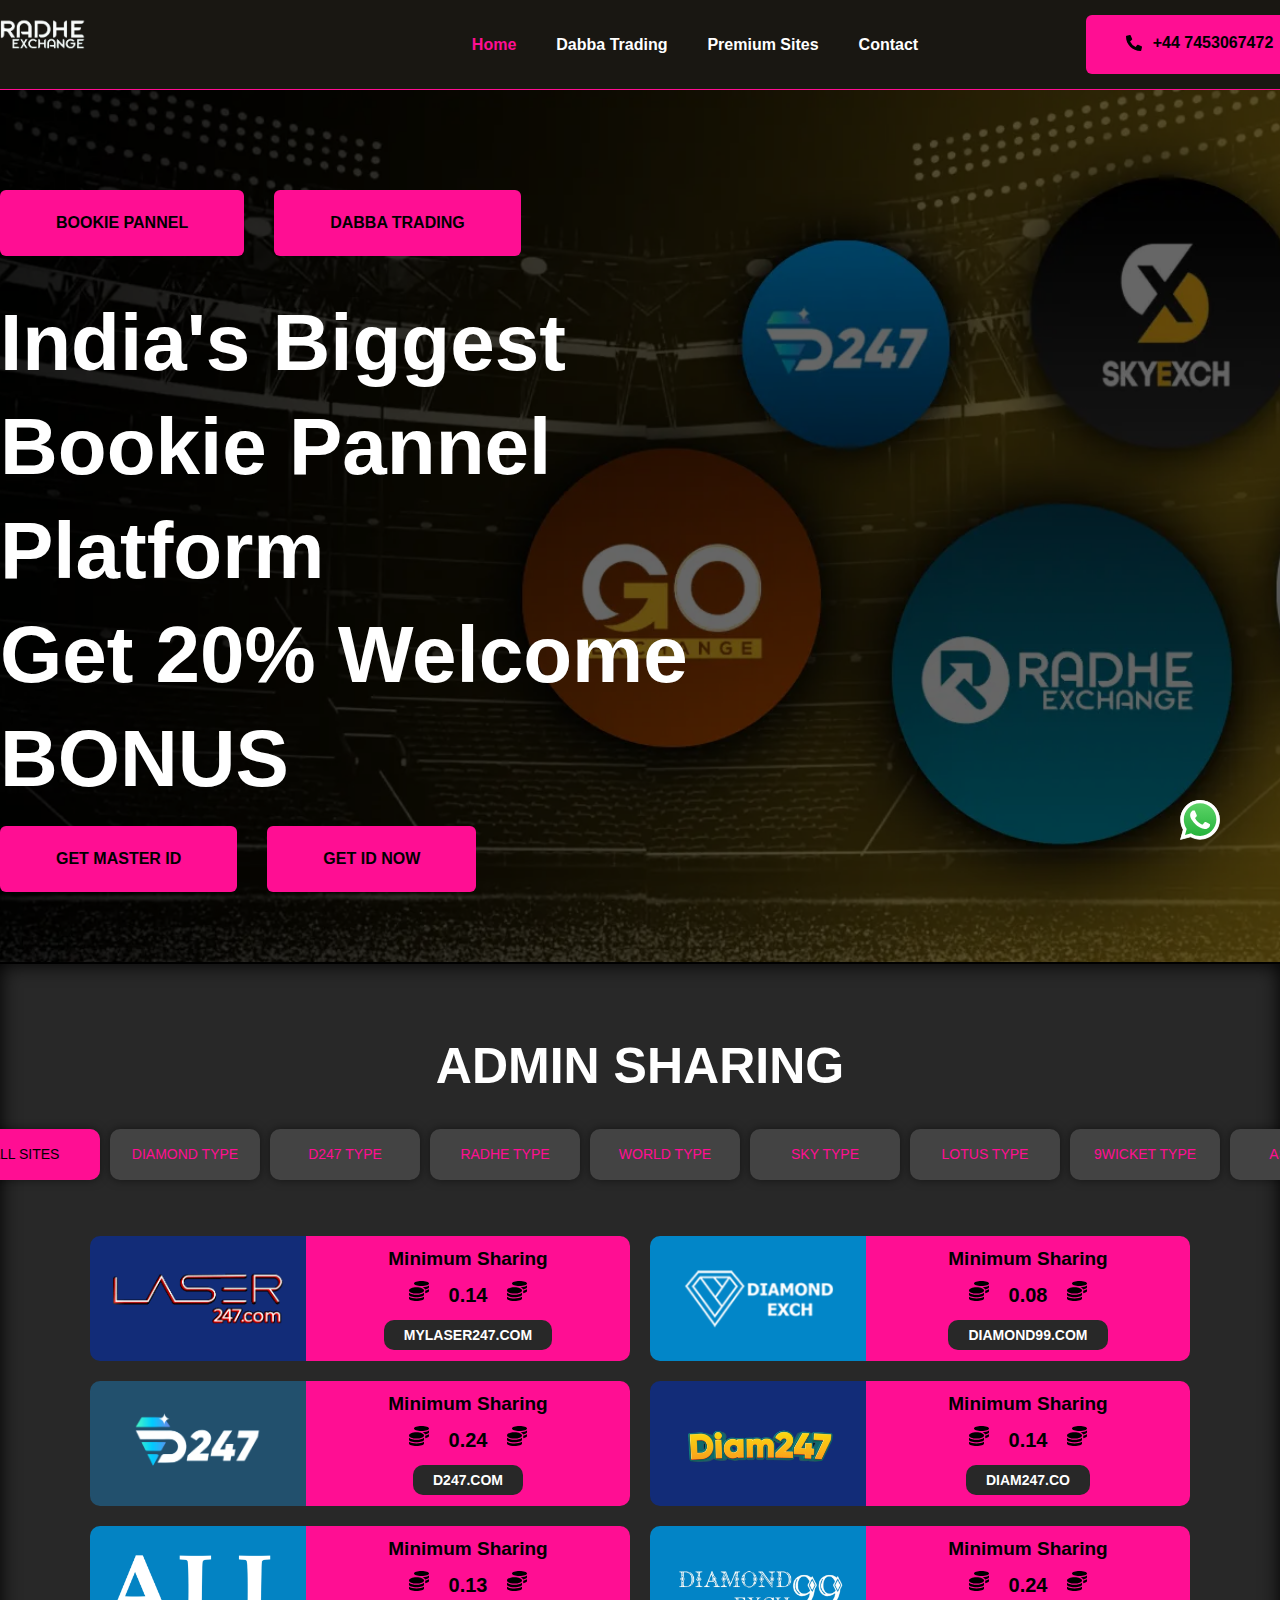
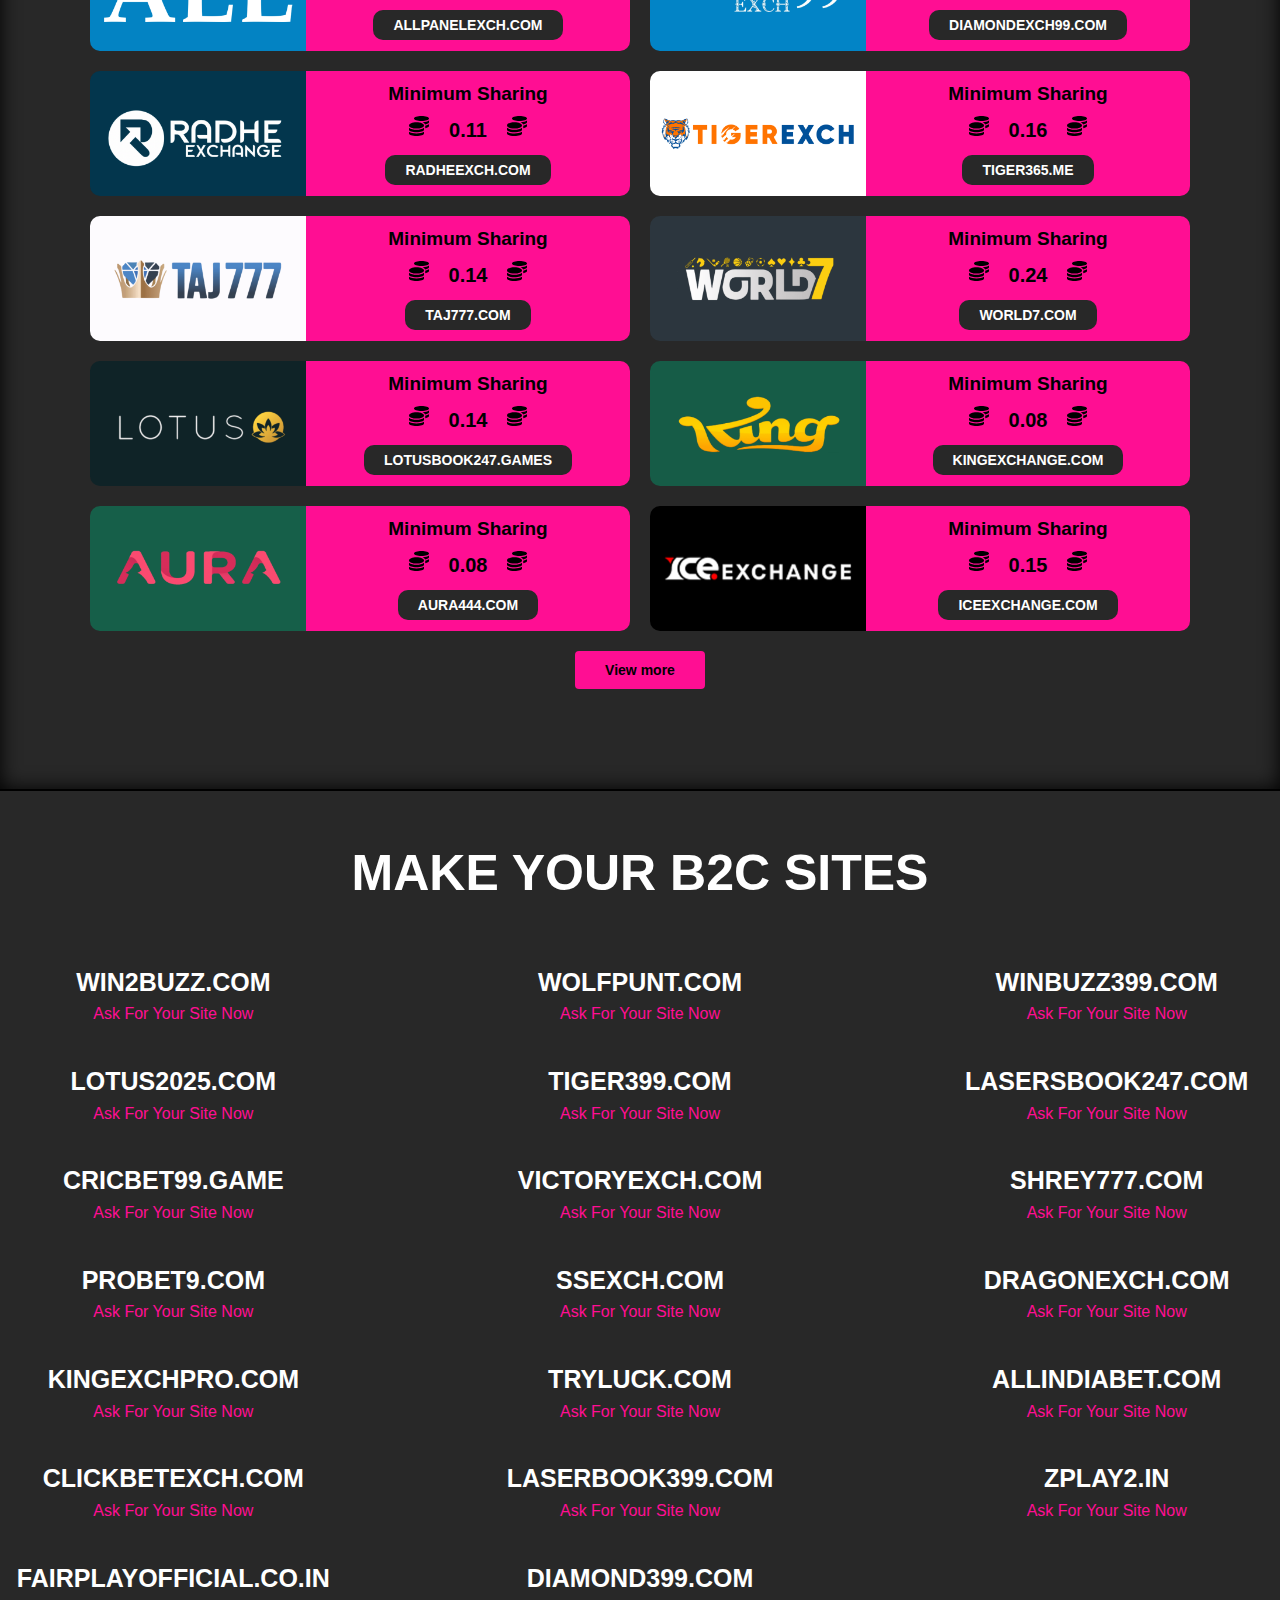
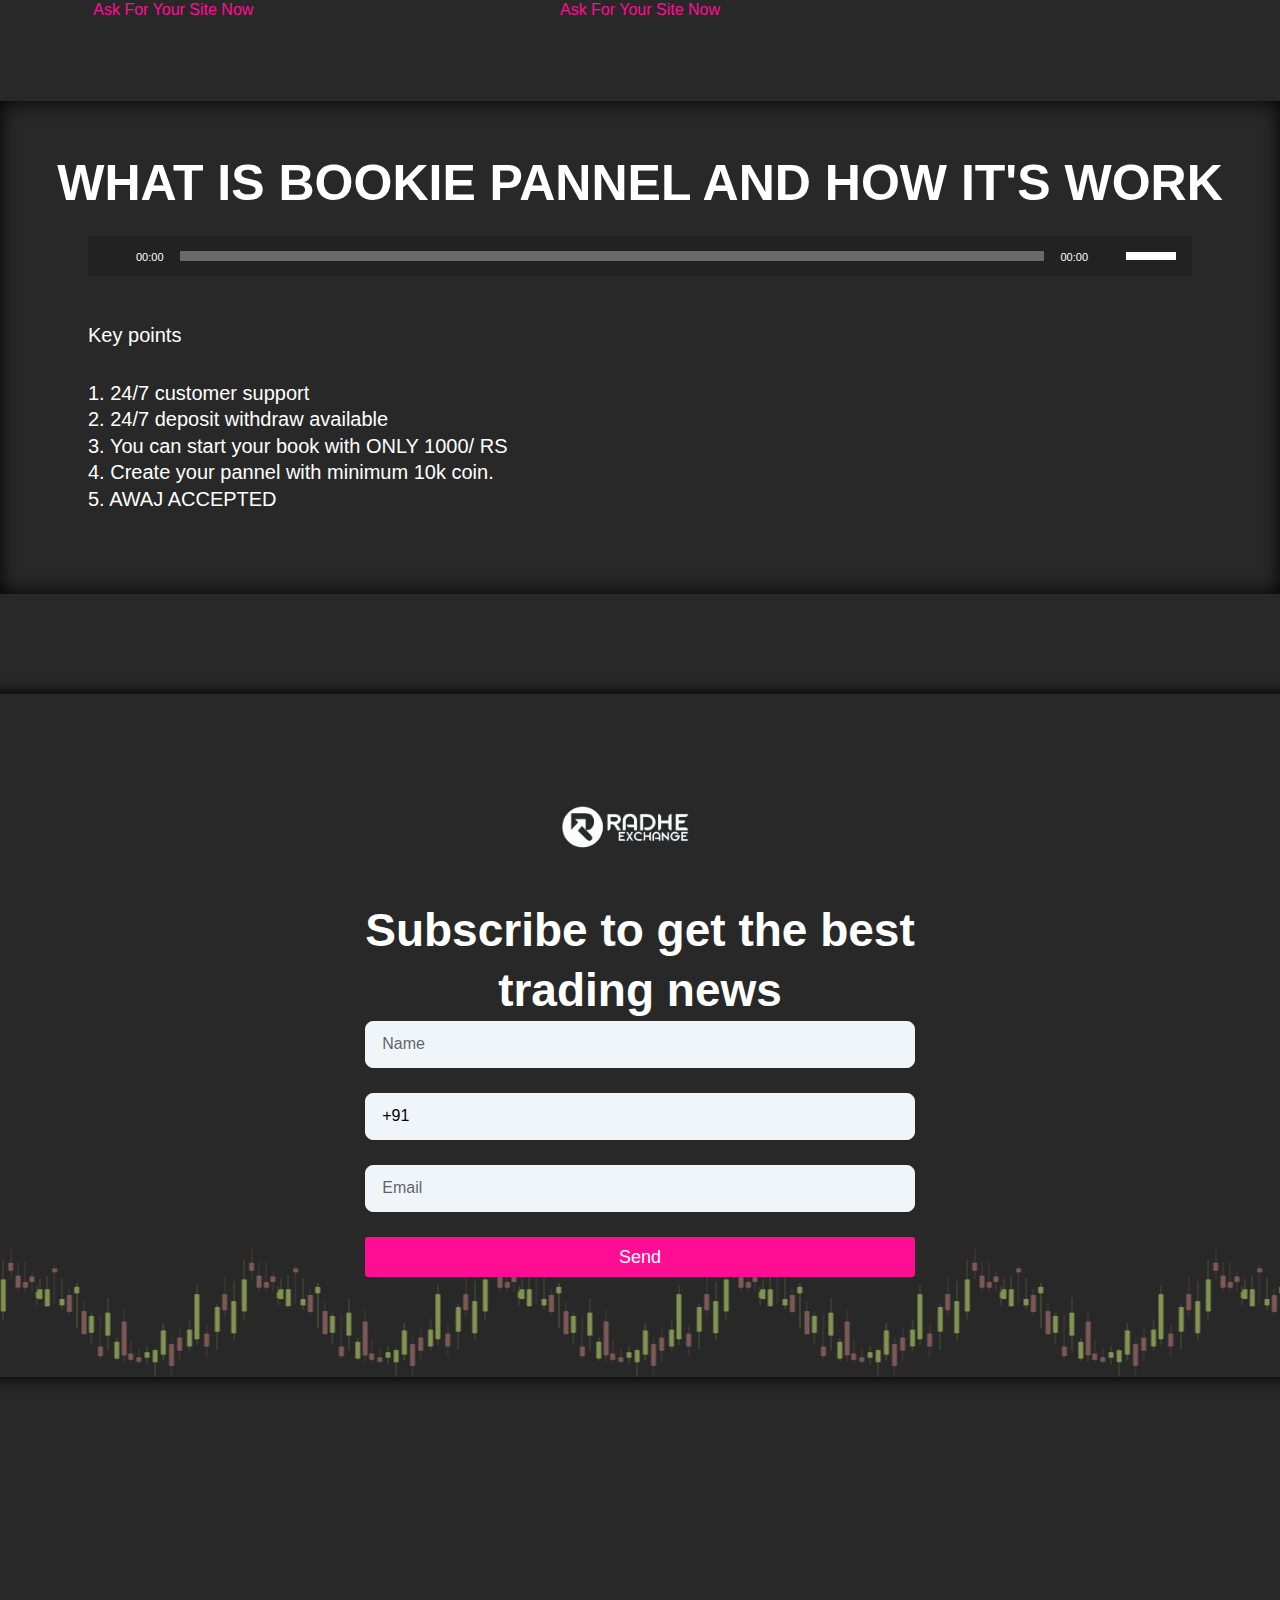
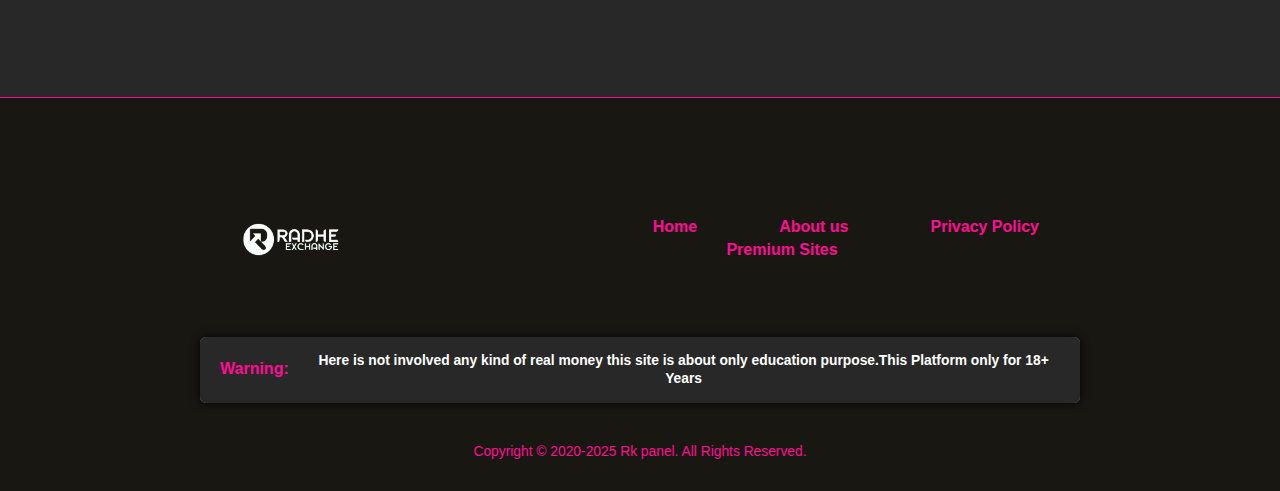
==== commit d6316299: "fc" ====
--- a/index.html
+++ b/index.html
@@ -2,7 +2,7 @@
 <meta charset="UTF-8">
 <meta name="viewport" content="width=device-width, initial-scale=1">
 	 <link rel="profile" href="https://gmpg.org/xfn/11"> 
-	 <title>Bookie Pannel - Rk panel panel</title>
+	 <title>Radhe Exchange</title>
 
 		<!-- All in One SEO Pro 4.6.5 - aioseo.com -->
 		<meta name="description" content="Bookie Pannel Dabba Trading India's Biggest Bookie Pannel Platform Get Master ID Get ID Now Admin Sharing Diamond Type D247 Type Radhe Type World Type Sky Type Lotus Type 9Wicket Type Asia Type Deam555 Type Fairbook Type King Type Ice Type Ten Type Tiger Type Other Sites Minimum Sharing 0.14 allpaanel.com Minimum Sharing 0.12 allpanelexch.com">
@@ -37,6 +37,7 @@
 !function(i,n){var o,s,e;function c(e){try{var t={supportTests:e,timestamp:(new Date).valueOf()};sessionStorage.setItem(o,JSON.stringify(t))}catch(e){}}function p(e,t,n){e.clearRect(0,0,e.canvas.width,e.canvas.height),e.fillText(t,0,0);var t=new Uint32Array(e.getImageData(0,0,e.canvas.width,e.canvas.height).data),r=(e.clearRect(0,0,e.canvas.width,e.canvas.height),e.fillText(n,0,0),new Uint32Array(e.getImageData(0,0,e.canvas.width,e.canvas.height).data));return t.every(function(e,t){return e===r[t]})}function u(e,t,n){switch(t){case"flag":return n(e,"\ud83c\udff3\ufe0f\u200d\u26a7\ufe0f","\ud83c\udff3\ufe0f\u200b\u26a7\ufe0f")?!1:!n(e,"\ud83c\uddfa\ud83c\uddf3","\ud83c\uddfa\u200b\ud83c\uddf3")&&!n(e,"\ud83c\udff4\udb40\udc67\udb40\udc62\udb40\udc65\udb40\udc6e\udb40\udc67\udb40\udc7f","\ud83c\udff4\u200b\udb40\udc67\u200b\udb40\udc62\u200b\udb40\udc65\u200b\udb40\udc6e\u200b\udb40\udc67\u200b\udb40\udc7f");case"emoji":return!n(e,"\ud83d\udc26\u200d\u2b1b","\ud83d\udc26\u200b\u2b1b")}return!1}function f(e,t,n){var r="undefined"!=typeof WorkerGlobalScope&&self instanceof WorkerGlobalScope?new OffscreenCanvas(300,150):i.createElement("canvas"),a=r.getContext("2d",{willReadFrequently:!0}),o=(a.textBaseline="top",a.font="600 32px Arial",{});return e.forEach(function(e){o[e]=t(a,e,n)}),o}function t(e){var t=i.createElement("script");t.src=e,t.defer=!0,i.head.appendChild(t)}"undefined"!=typeof Promise&&(o="wpEmojiSettingsSupports",s=["flag","emoji"],n.supports={everything:!0,everythingExceptFlag:!0},e=new Promise(function(e){i.addEventListener("DOMContentLoaded",e,{once:!0})}),new Promise(function(t){var n=function(){try{var e=JSON.parse(sessionStorage.getItem(o));if("object"==typeof e&&"number"==typeof e.timestamp&&(new Date).valueOf()<e.timestamp+604800&&"object"==typeof e.supportTests)return e.supportTests}catch(e){}return null}();if(!n){if("undefined"!=typeof Worker&&"undefined"!=typeof OffscreenCanvas&&"undefined"!=typeof URL&&URL.createObjectURL&&"undefined"!=typeof Blob)try{var e="postMessage("+f.toString()+"("+[JSON.stringify(s),u.toString(),p.toString()].join(",")+"));",r=new Blob([e],{type:"text/javascript"}),a=new Worker(URL.createObjectURL(r),{name:"wpTestEmojiSupports"});return void(a.onmessage=function(e){c(n=e.data),a.terminate(),t(n)})}catch(e){}c(n=f(s,u,p))}t(n)}).then(function(e){for(var t in e)n.supports[t]=e[t],n.supports.everything=n.supports.everything&&n.supports[t],"flag"!==t&&(n.supports.everythingExceptFlag=n.supports.everythingExceptFlag&&n.supports[t]);n.supports.everythingExceptFlag=n.supports.everythingExceptFlag&&!n.supports.flag,n.DOMReady=!1,n.readyCallback=function(){n.DOMReady=!0}}).then(function(){return e}).then(function(){var e;n.supports.everything||(n.readyCallback(),(e=n.source||{}).concatemoji?t(e.concatemoji):e.wpemoji&&e.twemoji&&(t(e.twemoji),t(e.wpemoji)))}))}((window,document),window._wpemojiSettings);
 </script>
 <link rel="stylesheet" id="astra-theme-css-css" href="css/main.min-1.css" media="all">
+
 <style id="astra-theme-css-inline-css">
 :root{--ast-post-nav-space:0;--ast-container-default-xlg-padding:2.5em;--ast-container-default-lg-padding:2.5em;--ast-container-default-slg-padding:2em;--ast-container-default-md-padding:2.5em;--ast-container-default-sm-padding:2.5em;--ast-container-default-xs-padding:2.4em;--ast-container-default-xxs-padding:1.8em;--ast-code-block-background:#ECEFF3;--ast-comment-inputs-background:#F9FAFB;--ast-normal-container-width:1200px;--ast-narrow-container-width:750px;--ast-blog-title-font-weight:600;--ast-blog-meta-weight:600;}html{font-size:100%;}a{color:#ff0e93;}a:hover,a:focus{color:#faeac4;}body,button,input,select,textarea,.ast-button,.ast-custom-button{font-family:'Poppins',sans-serif;font-weight:400;font-size:16px;font-size:1rem;line-height:var(--ast-body-line-height,1.65em);}blockquote{color:#b4b4b4;}h1,.entry-content h1,h2,.entry-content h2,h3,.entry-content h3,h4,.entry-content h4,h5,.entry-content h5,h6,.entry-content h6,.site-title,.site-title a{font-family:'Poppins',sans-serif;font-weight:600;}.site-title{font-size:26px;font-size:1.625rem;display:block;}header .custom-logo-link img{max-width:297px;width:297px;}.astra-logo-svg{width:297px;}.site-header .site-description{font-size:15px;font-size:0.9375rem;display:none;}.entry-title{font-size:20px;font-size:1.25rem;}.ast-blog-single-element.ast-taxonomy-container a{font-size:14px;font-size:0.875rem;}.ast-blog-meta-container{font-size:13px;font-size:0.8125rem;}.archive .ast-article-post .ast-article-inner,.blog .ast-article-post .ast-article-inner,.archive .ast-article-post .ast-article-inner:hover,.blog .ast-article-post .ast-article-inner:hover{border-top-left-radius:6px;border-top-right-radius:6px;border-bottom-right-radius:6px;border-bottom-left-radius:6px;overflow:hidden;}h1,.entry-content h1{font-size:36px;font-size:2.25rem;font-weight:600;font-family:'Poppins',sans-serif;line-height:1.4em;}h2,.entry-content h2{font-size:30px;font-size:1.875rem;font-weight:600;font-family:'Poppins',sans-serif;line-height:1.3em;}h3,.entry-content h3{font-size:24px;font-size:1.5rem;font-weight:600;font-family:'Poppins',sans-serif;line-height:1.3em;}h4,.entry-content h4{font-size:20px;font-size:1.25rem;line-height:1.2em;font-weight:600;font-family:'Poppins',sans-serif;}h5,.entry-content h5{font-size:16px;font-size:1rem;line-height:1.2em;font-weight:600;font-family:'Poppins',sans-serif;}h6,.entry-content h6{font-size:16px;font-size:1rem;line-height:1.25em;font-weight:600;font-family:'Poppins',sans-serif;}::selection{background-color:#ffffff;color:#000000;}body,h1,.entry-title a,.entry-content h1,h2,.entry-content h2,h3,.entry-content h3,h4,.entry-content h4,h5,.entry-content h5,h6,.entry-content h6{color:#ffffff;}.tagcloud a:hover,.tagcloud a:focus,.tagcloud a.current-item{color:#000000;border-color:#ff0e93;background-color:#ff0e93;}input:focus,input[type="text"]:focus,input[type="email"]:focus,input[type="url"]:focus,input[type="password"]:focus,input[type="reset"]:focus,input[type="search"]:focus,textarea:focus{border-color:#ff0e93;}input[type="radio"]:checked,input[type=reset],input[type="checkbox"]:checked,input[type="checkbox"]:hover:checked,input[type="checkbox"]:focus:checked,input[type=range]::-webkit-slider-thumb{border-color:#ff0e93;background-color:#ff0e93;box-shadow:none;}.site-footer a:hover + .post-count,.site-footer a:focus + .post-count{background:#ff0e93;border-color:#ff0e93;}.single .nav-links .nav-previous,.single .nav-links .nav-next{color:#ff0e93;}.entry-meta,.entry-meta *{line-height:1.45;color:#ff0e93;font-weight:600;}.entry-meta a:not(.ast-button):hover,.entry-meta a:not(.ast-button):hover *,.entry-meta a:not(.ast-button):focus,.entry-meta a:not(.ast-button):focus *,.page-links > .page-link,.page-links .page-link:hover,.post-navigation a:hover{color:#faeac4;}#cat option,.secondary .calendar_wrap thead a,.secondary .calendar_wrap thead a:visited{color:#ff0e93;}.secondary .calendar_wrap #today,.ast-progress-val span{background:#ff0e93;}.secondary a:hover + .post-count,.secondary a:focus + .post-count{background:#ff0e93;border-color:#ff0e93;}.calendar_wrap #today > a{color:#000000;}.page-links .page-link,.single .post-navigation a{color:#ffffff;}.ast-search-menu-icon .search-form button.search-submit{padding:0 4px;}.ast-search-menu-icon form.search-form{padding-right:0;}.ast-search-menu-icon.slide-search input.search-field{width:0;}.ast-header-search .ast-search-menu-icon.ast-dropdown-active .search-form,.ast-header-search .ast-search-menu-icon.ast-dropdown-active .search-field:focus{transition:all 0.2s;}.search-form input.search-field:focus{outline:none;}.ast-search-menu-icon .search-form button.search-submit:focus,.ast-theme-transparent-header .ast-header-search .ast-dropdown-active .ast-icon,.ast-theme-transparent-header .ast-inline-search .search-field:focus .ast-icon{color:var(--ast-global-color-1);}.ast-header-search .slide-search .search-form{border:2px solid var(--ast-global-color-0);}.ast-header-search .slide-search .search-field{background-color:#fff;}.ast-archive-title{color:#ffffff;}.widget-title,.widget .wp-block-heading{font-size:22px;font-size:1.375rem;color:#ffffff;}.ast-search-menu-icon.slide-search a:focus-visible:focus-visible,.astra-search-icon:focus-visible,#close:focus-visible,a:focus-visible,.ast-menu-toggle:focus-visible,.site .skip-link:focus-visible,.wp-block-loginout input:focus-visible,.wp-block-search.wp-block-search__button-inside .wp-block-search__inside-wrapper,.ast-header-navigation-arrow:focus-visible,.woocommerce .wc-proceed-to-checkout > .checkout-button:focus-visible,.woocommerce .woocommerce-MyAccount-navigation ul li a:focus-visible,.ast-orders-table__row .ast-orders-table__cell:focus-visible,.woocommerce .woocommerce-order-details .order-again > .button:focus-visible,.woocommerce .woocommerce-message a.button.wc-forward:focus-visible,.woocommerce #minus_qty:focus-visible,.woocommerce #plus_qty:focus-visible,a#ast-apply-coupon:focus-visible,.woocommerce .woocommerce-info a:focus-visible,.woocommerce .astra-shop-summary-wrap a:focus-visible,.woocommerce a.wc-forward:focus-visible,#ast-apply-coupon:focus-visible,.woocommerce-js .woocommerce-mini-cart-item a.remove:focus-visible,#close:focus-visible,.button.search-submit:focus-visible,#search_submit:focus,.normal-search:focus-visible,.ast-header-account-wrap:focus-visible,.woocommerce .ast-on-card-button.ast-quick-view-trigger:focus{outline-style:dotted;outline-color:inherit;outline-width:thin;}input:focus,input[type="text"]:focus,input[type="email"]:focus,input[type="url"]:focus,input[type="password"]:focus,input[type="reset"]:focus,input[type="search"]:focus,input[type="number"]:focus,textarea:focus,.wp-block-search__input:focus,[data-section="section-header-mobile-trigger"] .ast-button-wrap .ast-mobile-menu-trigger-minimal:focus,.ast-mobile-popup-drawer.active .menu-toggle-close:focus,.woocommerce-ordering select.orderby:focus,#ast-scroll-top:focus,#coupon_code:focus,.woocommerce-page #comment:focus,.woocommerce #reviews #respond input#submit:focus,.woocommerce a.add_to_cart_button:focus,.woocommerce .button.single_add_to_cart_button:focus,.woocommerce .woocommerce-cart-form button:focus,.woocommerce .woocommerce-cart-form__cart-item .quantity .qty:focus,.woocommerce .woocommerce-billing-fields .woocommerce-billing-fields__field-wrapper .woocommerce-input-wrapper > .input-text:focus,.woocommerce #order_comments:focus,.woocommerce #place_order:focus,.woocommerce .woocommerce-address-fields .woocommerce-address-fields__field-wrapper .woocommerce-input-wrapper > .input-text:focus,.woocommerce .woocommerce-MyAccount-content form button:focus,.woocommerce .woocommerce-MyAccount-content .woocommerce-EditAccountForm .woocommerce-form-row .woocommerce-Input.input-text:focus,.woocommerce .ast-woocommerce-container .woocommerce-pagination ul.page-numbers li a:focus,body #content .woocommerce form .form-row .select2-container--default .select2-selection--single:focus,#ast-coupon-code:focus,.woocommerce.woocommerce-js .quantity input[type=number]:focus,.woocommerce-js .woocommerce-mini-cart-item .quantity input[type=number]:focus,.woocommerce p#ast-coupon-trigger:focus{border-style:dotted;border-color:inherit;border-width:thin;}input{outline:none;}.ast-logo-title-inline .site-logo-img{padding-right:1em;}.site-logo-img img{ transition:all 0.2s linear;}body .ast-oembed-container *{position:absolute;top:0;width:100%;height:100%;left:0;}body .wp-block-embed-pocket-casts .ast-oembed-container *{position:unset;}.ast-single-post-featured-section + article {margin-top: 2em;}.site-content .ast-single-post-featured-section img {width: 100%;overflow: hidden;object-fit: cover;}.ast-separate-container .site-content .ast-single-post-featured-section + article {margin-top: -80px;z-index: 9;position: relative;border-radius: 4px;}@media (min-width: 922px) {.ast-no-sidebar .site-content .ast-article-image-container--wide {margin-left: -120px;margin-right: -120px;max-width: unset;width: unset;}.ast-left-sidebar .site-content .ast-article-image-container--wide,.ast-right-sidebar .site-content .ast-article-image-container--wide {margin-left: -10px;margin-right: -10px;}.site-content .ast-article-image-container--full {margin-left: calc( -50vw + 50%);margin-right: calc( -50vw + 50%);max-width: 100vw;width: 100vw;}.ast-left-sidebar .site-content .ast-article-image-container--full,.ast-right-sidebar .site-content .ast-article-image-container--full {margin-left: -10px;margin-right: -10px;max-width: inherit;width: auto;}}.site > .ast-single-related-posts-container {margin-top: 0;}@media (min-width: 922px) {.ast-desktop .ast-container--narrow {max-width: var(--ast-narrow-container-width);margin: 0 auto;}}.ast-page-builder-template .hentry {margin: 0;}.ast-page-builder-template .site-content > .ast-container {max-width: 100%;padding: 0;}.ast-page-builder-template .site .site-content #primary {padding: 0;margin: 0;}.ast-page-builder-template .no-results {text-align: center;margin: 4em auto;}.ast-page-builder-template .ast-pagination {padding: 2em;}.ast-page-builder-template .entry-header.ast-no-title.ast-no-thumbnail {margin-top: 0;}.ast-page-builder-template .entry-header.ast-header-without-markup {margin-top: 0;margin-bottom: 0;}.ast-page-builder-template .entry-header.ast-no-title.ast-no-meta {margin-bottom: 0;}.ast-page-builder-template.single .post-navigation {padding-bottom: 2em;}.ast-page-builder-template.single-post .site-content > .ast-container {max-width: 100%;}.ast-page-builder-template .entry-header {margin-top: 2em;margin-left: auto;margin-right: auto;}.ast-page-builder-template .ast-archive-description {margin: 2em auto 0;padding-left: 20px;padding-right: 20px;}.ast-page-builder-template .ast-row {margin-left: 0;margin-right: 0;}.single.ast-page-builder-template .entry-header + .entry-content,.single.ast-page-builder-template .ast-single-entry-banner + .site-content article .entry-content {margin-bottom: 2em;}@media(min-width: 921px) {.ast-page-builder-template.archive.ast-right-sidebar .ast-row article,.ast-page-builder-template.archive.ast-left-sidebar .ast-row article {padding-left: 0;padding-right: 0;}}input[type="text"],input[type="number"],input[type="email"],input[type="url"],input[type="password"],input[type="search"],input[type=reset],input[type=tel],input[type=date],select,textarea{font-size:16px;font-style:normal;font-weight:400;line-height:24px;width:100%;padding:12px 16px;border-radius:4px;box-shadow:0px 1px 2px 0px rgba(0,0,0,0.05);color:var(--ast-form-input-text,#475569);}input[type="text"],input[type="number"],input[type="email"],input[type="url"],input[type="password"],input[type="search"],input[type=reset],input[type=tel],input[type=date],select{height:40px;}input[type="date"]{border-width:1px;border-style:solid;border-color:var(--ast-border-color);}input[type="text"]:focus,input[type="number"]:focus,input[type="email"]:focus,input[type="url"]:focus,input[type="password"]:focus,input[type="search"]:focus,input[type=reset]:focus,input[type="tel"]:focus,input[type="date"]:focus,select:focus,textarea:focus{border-color:#046BD2;box-shadow:none;outline:none;color:var(--ast-form-input-focus-text,#475569);}label,legend{color:#111827;font-size:14px;font-style:normal;font-weight:500;line-height:20px;}select{padding:6px 10px;}fieldset{padding:30px;border-radius:4px;}button,.ast-button,.button,input[type="button"],input[type="reset"],input[type="submit"]{border-radius:4px;box-shadow:0px 1px 2px 0px rgba(0,0,0,0.05);}:root{--ast-comment-inputs-background:#FFF;}::placeholder{color:var(--ast-form-field-color,#9CA3AF);}::-ms-input-placeholder{color:var(--ast-form-field-color,#9CA3AF);}@media (max-width:921.9px){#ast-desktop-header{display:none;}}@media (min-width:922px){#ast-mobile-header{display:none;}}.wp-block-buttons.aligncenter{justify-content:center;}@media (max-width:921px){.ast-theme-transparent-header #primary,.ast-theme-transparent-header #secondary{padding:0;}}@media (max-width:921px){.ast-plain-container.ast-no-sidebar #primary{padding:0;}}.ast-plain-container.ast-no-sidebar #primary{margin-top:0;margin-bottom:0;}.wp-block-button.is-style-outline .wp-block-button__link{border-color:#ffffff;}div.wp-block-button.is-style-outline > .wp-block-button__link:not(.has-text-color),div.wp-block-button.wp-block-button__link.is-style-outline:not(.has-text-color){color:#ffffff;}.wp-block-button.is-style-outline .wp-block-button__link:hover,.wp-block-buttons .wp-block-button.is-style-outline .wp-block-button__link:focus,.wp-block-buttons .wp-block-button.is-style-outline > .wp-block-button__link:not(.has-text-color):hover,.wp-block-buttons .wp-block-button.wp-block-button__link.is-style-outline:not(.has-text-color):hover{color:#000000;background-color:#faeac4;border-color:#faeac4;}.post-page-numbers.current .page-link,.ast-pagination .page-numbers.current{color:#000000;border-color:#ffffff;background-color:#ffffff;}.wp-block-buttons .wp-block-button.is-style-outline .wp-block-button__link.wp-element-button,.ast-outline-button,.wp-block-uagb-buttons-child .uagb-buttons-repeater.ast-outline-button{border-color:#ffffff;font-family:inherit;font-weight:500;font-size:16px;font-size:1rem;line-height:1em;padding-top:13px;padding-right:30px;padding-bottom:13px;padding-left:30px;}.wp-block-buttons .wp-block-button.is-style-outline > .wp-block-button__link:not(.has-text-color),.wp-block-buttons .wp-block-button.wp-block-button__link.is-style-outline:not(.has-text-color),.ast-outline-button{color:#ffffff;}.wp-block-button.is-style-outline .wp-block-button__link:hover,.wp-block-buttons .wp-block-button.is-style-outline .wp-block-button__link:focus,.wp-block-buttons .wp-block-button.is-style-outline > .wp-block-button__link:not(.has-text-color):hover,.wp-block-buttons .wp-block-button.wp-block-button__link.is-style-outline:not(.has-text-color):hover,.ast-outline-button:hover,.ast-outline-button:focus,.wp-block-uagb-buttons-child .uagb-buttons-repeater.ast-outline-button:hover,.wp-block-uagb-buttons-child .uagb-buttons-repeater.ast-outline-button:focus{color:#000000;background-color:#faeac4;border-color:#faeac4;}.wp-block-button .wp-block-button__link.wp-element-button.is-style-outline:not(.has-background),.wp-block-button.is-style-outline>.wp-block-button__link.wp-element-button:not(.has-background),.ast-outline-button{background-color:transparent;}.uagb-buttons-repeater.ast-outline-button{border-radius:9999px;}@media (max-width:921px){.wp-block-buttons .wp-block-button.is-style-outline .wp-block-button__link.wp-element-button,.ast-outline-button,.wp-block-uagb-buttons-child .uagb-buttons-repeater.ast-outline-button{padding-top:12px;padding-right:28px;padding-bottom:12px;padding-left:28px;}}@media (max-width:544px){.wp-block-buttons .wp-block-button.is-style-outline .wp-block-button__link.wp-element-button,.ast-outline-button,.wp-block-uagb-buttons-child .uagb-buttons-repeater.ast-outline-button{padding-top:10px;padding-right:24px;padding-bottom:10px;padding-left:24px;}}.entry-content[ast-blocks-layout] > figure{margin-bottom:1em;}h1.widget-title{font-weight:600;}h2.widget-title{font-weight:600;}h3.widget-title{font-weight:600;} .content-area .elementor-widget-theme-post-content h1,.content-area .elementor-widget-theme-post-content h2,.content-area .elementor-widget-theme-post-content h3,.content-area .elementor-widget-theme-post-content h4,.content-area .elementor-widget-theme-post-content h5,.content-area .elementor-widget-theme-post-content h6{margin-top:1.5em;margin-bottom:calc(0.3em + 10px);}#page{display:flex;flex-direction:column;min-height:100vh;}.ast-404-layout-1 h1.page-title{color:var(--ast-global-color-2);}.single .post-navigation a{line-height:1em;height:inherit;}.error-404 .page-sub-title{font-size:1.5rem;font-weight:inherit;}.search .site-content .content-area .search-form{margin-bottom:0;}#page .site-content{flex-grow:1;}.widget{margin-bottom:1.25em;}#secondary li{line-height:1.5em;}#secondary .wp-block-group h2{margin-bottom:0.7em;}#secondary h2{font-size:1.7rem;}.ast-separate-container .ast-article-post,.ast-separate-container .ast-article-single,.ast-separate-container .comment-respond{padding:3em;}.ast-separate-container .ast-article-single .ast-article-single{padding:0;}.ast-article-single .wp-block-post-template-is-layout-grid{padding-left:0;}.ast-separate-container .comments-title,.ast-narrow-container .comments-title{padding:1.5em 2em;}.ast-page-builder-template .comment-form-textarea,.ast-comment-formwrap .ast-grid-common-col{padding:0;}.ast-comment-formwrap{padding:0;display:inline-flex;column-gap:20px;width:100%;margin-left:0;margin-right:0;}.comments-area textarea#comment:focus,.comments-area textarea#comment:active,.comments-area .ast-comment-formwrap input[type="text"]:focus,.comments-area .ast-comment-formwrap input[type="text"]:active {box-shadow:none;outline:none;}.archive.ast-page-builder-template .entry-header{margin-top:2em;}.ast-page-builder-template .ast-comment-formwrap{width:100%;}.entry-title{margin-bottom:0.6em;}.ast-archive-description p{font-size:inherit;font-weight:inherit;line-height:inherit;}.ast-separate-container .ast-comment-list li.depth-1,.hentry{margin-bottom:1.5em;}.site-content section.ast-archive-description{margin-bottom:2em;}@media (min-width:921px){.ast-left-sidebar.ast-page-builder-template #secondary,.archive.ast-right-sidebar.ast-page-builder-template .site-main{padding-left:20px;padding-right:20px;}}@media (max-width:544px){.ast-comment-formwrap.ast-row{column-gap:10px;display:inline-block;}#ast-commentform .ast-grid-common-col{position:relative;width:100%;}}@media (min-width:1201px){.ast-separate-container .ast-article-post,.ast-separate-container .ast-article-single,.ast-separate-container .ast-author-box,.ast-separate-container .ast-404-layout-1,.ast-separate-container .no-results{padding:3em;}}@media (max-width:921px){.ast-separate-container #primary,.ast-separate-container #secondary{padding:1.5em 0;}#primary,#secondary{padding:1.5em 0;margin:0;}.ast-left-sidebar #content > .ast-container{display:flex;flex-direction:column-reverse;width:100%;}}@media (min-width:922px){.ast-separate-container.ast-right-sidebar #primary,.ast-separate-container.ast-left-sidebar #primary{border:0;}.search-no-results.ast-separate-container #primary{margin-bottom:4em;}}.wp-block-button .wp-block-button__link{color:#000000;}.wp-block-button .wp-block-button__link:hover,.wp-block-button .wp-block-button__link:focus{color:#000000;background-color:#faeac4;border-color:#faeac4;}.elementor-widget-heading h1.elementor-heading-title{line-height:1.4em;}.elementor-widget-heading h2.elementor-heading-title{line-height:1.3em;}.elementor-widget-heading h3.elementor-heading-title{line-height:1.3em;}.elementor-widget-heading h4.elementor-heading-title{line-height:1.2em;}.elementor-widget-heading h5.elementor-heading-title{line-height:1.2em;}.elementor-widget-heading h6.elementor-heading-title{line-height:1.25em;}.wp-block-button .wp-block-button__link,.wp-block-search .wp-block-search__button,body .wp-block-file .wp-block-file__button{border-color:#ffffff;background-color:#ffffff;color:#000000;font-family:inherit;font-weight:500;line-height:1em;font-size:16px;font-size:1rem;padding-top:15px;padding-right:30px;padding-bottom:15px;padding-left:30px;}@media (max-width:921px){.wp-block-button .wp-block-button__link,.wp-block-search .wp-block-search__button,body .wp-block-file .wp-block-file__button{padding-top:14px;padding-right:28px;padding-bottom:14px;padding-left:28px;}}@media (max-width:544px){.wp-block-button .wp-block-button__link,.wp-block-search .wp-block-search__button,body .wp-block-file .wp-block-file__button{padding-top:12px;padding-right:24px;padding-bottom:12px;padding-left:24px;}}.menu-toggle,button,.ast-button,.ast-custom-button,.button,input#submit,input[type="button"],input[type="submit"],input[type="reset"],#comments .submit,.search .search-submit,form[CLASS*="wp-block-search__"].wp-block-search .wp-block-search__inside-wrapper .wp-block-search__button,body .wp-block-file .wp-block-file__button,.search .search-submit,.woocommerce-js a.button,.woocommerce button.button,.woocommerce .woocommerce-message a.button,.woocommerce #respond input#submit.alt,.woocommerce input.button.alt,.woocommerce input.button,.woocommerce input.button:disabled,.woocommerce input.button:disabled[disabled],.woocommerce input.button:disabled:hover,.woocommerce input.button:disabled[disabled]:hover,.woocommerce #respond input#submit,.woocommerce button.button.alt.disabled,.wc-block-grid__products .wc-block-grid__product .wp-block-button__link,.wc-block-grid__product-onsale,[CLASS*="wc-block"] button,.woocommerce-js .astra-cart-drawer .astra-cart-drawer-content .woocommerce-mini-cart__buttons .button:not(.checkout):not(.ast-continue-shopping),.woocommerce-js .astra-cart-drawer .astra-cart-drawer-content .woocommerce-mini-cart__buttons a.checkout,.woocommerce button.button.alt.disabled.wc-variation-selection-needed,[CLASS*="wc-block"] .wc-block-components-button{border-style:solid;border-top-width:0;border-right-width:0;border-left-width:0;border-bottom-width:0;color:#000000;border-color:#ffffff;background-color:#ffffff;padding-top:15px;padding-right:30px;padding-bottom:15px;padding-left:30px;font-family:inherit;font-weight:500;font-size:16px;font-size:1rem;line-height:1em;}button:focus,.menu-toggle:hover,button:hover,.ast-button:hover,.ast-custom-button:hover .button:hover,.ast-custom-button:hover ,input[type=reset]:hover,input[type=reset]:focus,input#submit:hover,input#submit:focus,input[type="button"]:hover,input[type="button"]:focus,input[type="submit"]:hover,input[type="submit"]:focus,form[CLASS*="wp-block-search__"].wp-block-search .wp-block-search__inside-wrapper .wp-block-search__button:hover,form[CLASS*="wp-block-search__"].wp-block-search .wp-block-search__inside-wrapper .wp-block-search__button:focus,body .wp-block-file .wp-block-file__button:hover,body .wp-block-file .wp-block-file__button:focus,.woocommerce-js a.button:hover,.woocommerce button.button:hover,.woocommerce .woocommerce-message a.button:hover,.woocommerce #respond input#submit:hover,.woocommerce #respond input#submit.alt:hover,.woocommerce input.button.alt:hover,.woocommerce input.button:hover,.woocommerce button.button.alt.disabled:hover,.wc-block-grid__products .wc-block-grid__product .wp-block-button__link:hover,[CLASS*="wc-block"] button:hover,.woocommerce-js .astra-cart-drawer .astra-cart-drawer-content .woocommerce-mini-cart__buttons .button:not(.checkout):not(.ast-continue-shopping):hover,.woocommerce-js .astra-cart-drawer .astra-cart-drawer-content .woocommerce-mini-cart__buttons a.checkout:hover,.woocommerce button.button.alt.disabled.wc-variation-selection-needed:hover,[CLASS*="wc-block"] .wc-block-components-button:hover,[CLASS*="wc-block"] .wc-block-components-button:focus{color:#000000;background-color:#faeac4;border-color:#faeac4;}form[CLASS*="wp-block-search__"].wp-block-search .wp-block-search__inside-wrapper .wp-block-search__button.has-icon{padding-top:calc(15px - 3px);padding-right:calc(30px - 3px);padding-bottom:calc(15px - 3px);padding-left:calc(30px - 3px);}@media (max-width:921px){.menu-toggle,button,.ast-button,.ast-custom-button,.button,input#submit,input[type="button"],input[type="submit"],input[type="reset"],#comments .submit,.search .search-submit,form[CLASS*="wp-block-search__"].wp-block-search .wp-block-search__inside-wrapper .wp-block-search__button,body .wp-block-file .wp-block-file__button,.search .search-submit,.woocommerce-js a.button,.woocommerce button.button,.woocommerce .woocommerce-message a.button,.woocommerce #respond input#submit.alt,.woocommerce input.button.alt,.woocommerce input.button,.woocommerce input.button:disabled,.woocommerce input.button:disabled[disabled],.woocommerce input.button:disabled:hover,.woocommerce input.button:disabled[disabled]:hover,.woocommerce #respond input#submit,.woocommerce button.button.alt.disabled,.wc-block-grid__products .wc-block-grid__product .wp-block-button__link,.wc-block-grid__product-onsale,[CLASS*="wc-block"] button,.woocommerce-js .astra-cart-drawer .astra-cart-drawer-content .woocommerce-mini-cart__buttons .button:not(.checkout):not(.ast-continue-shopping),.woocommerce-js .astra-cart-drawer .astra-cart-drawer-content .woocommerce-mini-cart__buttons a.checkout,.woocommerce button.button.alt.disabled.wc-variation-selection-needed,[CLASS*="wc-block"] .wc-block-components-button{padding-top:14px;padding-right:28px;padding-bottom:14px;padding-left:28px;}}@media (max-width:544px){.menu-toggle,button,.ast-button,.ast-custom-button,.button,input#submit,input[type="button"],input[type="submit"],input[type="reset"],#comments .submit,.search .search-submit,form[CLASS*="wp-block-search__"].wp-block-search .wp-block-search__inside-wrapper .wp-block-search__button,body .wp-block-file .wp-block-file__button,.search .search-submit,.woocommerce-js a.button,.woocommerce button.button,.woocommerce .woocommerce-message a.button,.woocommerce #respond input#submit.alt,.woocommerce input.button.alt,.woocommerce input.button,.woocommerce input.button:disabled,.woocommerce input.button:disabled[disabled],.woocommerce input.button:disabled:hover,.woocommerce input.button:disabled[disabled]:hover,.woocommerce #respond input#submit,.woocommerce button.button.alt.disabled,.wc-block-grid__products .wc-block-grid__product .wp-block-button__link,.wc-block-grid__product-onsale,[CLASS*="wc-block"] button,.woocommerce-js .astra-cart-drawer .astra-cart-drawer-content .woocommerce-mini-cart__buttons .button:not(.checkout):not(.ast-continue-shopping),.woocommerce-js .astra-cart-drawer .astra-cart-drawer-content .woocommerce-mini-cart__buttons a.checkout,.woocommerce button.button.alt.disabled.wc-variation-selection-needed,[CLASS*="wc-block"] .wc-block-components-button{padding-top:12px;padding-right:24px;padding-bottom:12px;padding-left:24px;}}@media (max-width:921px){.ast-mobile-header-stack .main-header-bar .ast-search-menu-icon{display:inline-block;}.ast-header-break-point.ast-header-custom-item-outside .ast-mobile-header-stack .main-header-bar .ast-search-icon{margin:0;}.ast-comment-avatar-wrap img{max-width:2.5em;}.ast-comment-meta{padding:0 1.8888em 1.3333em;}}@media (min-width:544px){.ast-container{max-width:100%;}}@media (max-width:544px){.ast-separate-container .ast-article-post,.ast-separate-container .ast-article-single,.ast-separate-container .comments-title,.ast-separate-container .ast-archive-description{padding:1.5em 1em;}.ast-separate-container #content .ast-container{padding-left:0.54em;padding-right:0.54em;}.ast-separate-container .ast-comment-list .bypostauthor{padding:.5em;}.ast-search-menu-icon.ast-dropdown-active .search-field{width:170px;}} #ast-mobile-header .ast-site-header-cart-li a{pointer-events:none;}.ast-separate-container{background-color:#282828;background-image:none;}@media (max-width:921px){.site-title{display:block;}.site-header .site-description{display:none;}h1,.entry-content h1{font-size:30px;}h2,.entry-content h2{font-size:25px;}h3,.entry-content h3{font-size:20px;}}@media (max-width:544px){.site-title{display:block;}.site-header .site-description{display:none;}h1,.entry-content h1{font-size:30px;}h2,.entry-content h2{font-size:25px;}h3,.entry-content h3{font-size:20px;}}@media (max-width:921px){html{font-size:91.2%;}}@media (max-width:544px){html{font-size:91.2%;}}@media (min-width:922px){.ast-container{max-width:1240px;}}@media (min-width:922px){.site-content .ast-container{display:flex;}}@media (max-width:921px){.site-content .ast-container{flex-direction:column;}}@media (min-width:922px){.main-header-menu .sub-menu .menu-item.ast-left-align-sub-menu:hover > .sub-menu,.main-header-menu .sub-menu .menu-item.ast-left-align-sub-menu.focus > .sub-menu{margin-left:-0px;}}.entry-content li > p{margin-bottom:0;}.wp-block-file {display: flex;align-items: center;flex-wrap: wrap;justify-content: space-between;}.wp-block-pullquote {border: none;}.wp-block-pullquote blockquote::before {content: "\201D";font-family: "Helvetica",sans-serif;display: flex;transform: rotate( 180deg );font-size: 6rem;font-style: normal;line-height: 1;font-weight: bold;align-items: center;justify-content: center;}.has-text-align-right > blockquote::before {justify-content: flex-start;}.has-text-align-left > blockquote::before {justify-content: flex-end;}figure.wp-block-pullquote.is-style-solid-color blockquote {max-width: 100%;text-align: inherit;}html body {--wp--custom--ast-default-block-top-padding: 3em;--wp--custom--ast-default-block-right-padding: 3em;--wp--custom--ast-default-block-bottom-padding: 3em;--wp--custom--ast-default-block-left-padding: 3em;--wp--custom--ast-container-width: 1200px;--wp--custom--ast-content-width-size: 1200px;--wp--custom--ast-wide-width-size: calc(1200px + var(--wp--custom--ast-default-block-left-padding) + var(--wp--custom--ast-default-block-right-padding));}.ast-narrow-container {--wp--custom--ast-content-width-size: 750px;--wp--custom--ast-wide-width-size: 750px;}@media(max-width: 921px) {html body {--wp--custom--ast-default-block-top-padding: 3em;--wp--custom--ast-default-block-right-padding: 2em;--wp--custom--ast-default-block-bottom-padding: 3em;--wp--custom--ast-default-block-left-padding: 2em;}}@media(max-width: 544px) {html body {--wp--custom--ast-default-block-top-padding: 3em;--wp--custom--ast-default-block-right-padding: 1.5em;--wp--custom--ast-default-block-bottom-padding: 3em;--wp--custom--ast-default-block-left-padding: 1.5em;}}.entry-content > .wp-block-group,.entry-content > .wp-block-cover,.entry-content > .wp-block-columns {padding-top: var(--wp--custom--ast-default-block-top-padding);padding-right: var(--wp--custom--ast-default-block-right-padding);padding-bottom: var(--wp--custom--ast-default-block-bottom-padding);padding-left: var(--wp--custom--ast-default-block-left-padding);}.ast-plain-container.ast-no-sidebar .entry-content > .alignfull,.ast-page-builder-template .ast-no-sidebar .entry-content > .alignfull {margin-left: calc( -50vw + 50%);margin-right: calc( -50vw + 50%);max-width: 100vw;width: 100vw;}.ast-plain-container.ast-no-sidebar .entry-content .alignfull .alignfull,.ast-page-builder-template.ast-no-sidebar .entry-content .alignfull .alignfull,.ast-plain-container.ast-no-sidebar .entry-content .alignfull .alignwide,.ast-page-builder-template.ast-no-sidebar .entry-content .alignfull .alignwide,.ast-plain-container.ast-no-sidebar .entry-content .alignwide .alignfull,.ast-page-builder-template.ast-no-sidebar .entry-content .alignwide .alignfull,.ast-plain-container.ast-no-sidebar .entry-content .alignwide .alignwide,.ast-page-builder-template.ast-no-sidebar .entry-content .alignwide .alignwide,.ast-plain-container.ast-no-sidebar .entry-content .wp-block-column .alignfull,.ast-page-builder-template.ast-no-sidebar .entry-content .wp-block-column .alignfull,.ast-plain-container.ast-no-sidebar .entry-content .wp-block-column .alignwide,.ast-page-builder-template.ast-no-sidebar .entry-content .wp-block-column .alignwide {margin-left: auto;margin-right: auto;width: 100%;}[ast-blocks-layout] .wp-block-separator:not(.is-style-dots) {height: 0;}[ast-blocks-layout] .wp-block-separator {margin: 20px auto;}[ast-blocks-layout] .wp-block-separator:not(.is-style-wide):not(.is-style-dots) {max-width: 100px;}[ast-blocks-layout] .wp-block-separator.has-background {padding: 0;}.entry-content[ast-blocks-layout] > * {max-width: var(--wp--custom--ast-content-width-size);margin-left: auto;margin-right: auto;}.entry-content[ast-blocks-layout] > .alignwide {max-width: var(--wp--custom--ast-wide-width-size);}.entry-content[ast-blocks-layout] .alignfull {max-width: none;}.entry-content .wp-block-columns {margin-bottom: 0;}blockquote {margin: 1.5em;border-color: rgba(0,0,0,0.05);}.wp-block-quote:not(.has-text-align-right):not(.has-text-align-center) {border-left: 5px solid rgba(0,0,0,0.05);}.has-text-align-right > blockquote,blockquote.has-text-align-right {border-right: 5px solid rgba(0,0,0,0.05);}.has-text-align-left > blockquote,blockquote.has-text-align-left {border-left: 5px solid rgba(0,0,0,0.05);}.wp-block-site-tagline,.wp-block-latest-posts .read-more {margin-top: 15px;}.wp-block-loginout p label {display: block;}.wp-block-loginout p:not(.login-remember):not(.login-submit) input {width: 100%;}.wp-block-loginout input:focus {border-color: transparent;}.wp-block-loginout input:focus {outline: thin dotted;}.entry-content .wp-block-media-text .wp-block-media-text__content {padding: 0 0 0 8%;}.entry-content .wp-block-media-text.has-media-on-the-right .wp-block-media-text__content {padding: 0 8% 0 0;}.entry-content .wp-block-media-text.has-background .wp-block-media-text__content {padding: 8%;}.entry-content .wp-block-cover:not([class*="background-color"]) .wp-block-cover__inner-container,.entry-content .wp-block-cover:not([class*="background-color"]) .wp-block-cover-image-text,.entry-content .wp-block-cover:not([class*="background-color"]) .wp-block-cover-text,.entry-content .wp-block-cover-image:not([class*="background-color"]) .wp-block-cover__inner-container,.entry-content .wp-block-cover-image:not([class*="background-color"]) .wp-block-cover-image-text,.entry-content .wp-block-cover-image:not([class*="background-color"]) .wp-block-cover-text {color: var(--ast-global-color-5);}.wp-block-loginout .login-remember input {width: 1.1rem;height: 1.1rem;margin: 0 5px 4px 0;vertical-align: middle;}.wp-block-latest-posts > li > *:first-child,.wp-block-latest-posts:not(.is-grid) > li:first-child {margin-top: 0;}.entry-content .wp-block-buttons,.entry-content .wp-block-uagb-buttons {margin-bottom: 1.5em;}.wp-block-search__inside-wrapper .wp-block-search__input {padding: 0 10px;color: var(--ast-global-color-3);background: var(--ast-global-color-5);border-color: var(--ast-border-color);}.wp-block-latest-posts .read-more {margin-bottom: 1.5em;}.wp-block-search__no-button .wp-block-search__inside-wrapper .wp-block-search__input {padding-top: 5px;padding-bottom: 5px;}.wp-block-latest-posts .wp-block-latest-posts__post-date,.wp-block-latest-posts .wp-block-latest-posts__post-author {font-size: 1rem;}.wp-block-latest-posts > li > *,.wp-block-latest-posts:not(.is-grid) > li {margin-top: 12px;margin-bottom: 12px;}.ast-page-builder-template .entry-content[ast-blocks-layout] > *,.ast-page-builder-template .entry-content[ast-blocks-layout] > .alignfull > * {max-width: none;}.ast-page-builder-template .entry-content[ast-blocks-layout] > .alignwide > * {max-width: var(--wp--custom--ast-wide-width-size);}.ast-page-builder-template .entry-content[ast-blocks-layout] > .inherit-container-width > *,.ast-page-builder-template .entry-content[ast-blocks-layout] > * > *,.entry-content[ast-blocks-layout] > .wp-block-cover .wp-block-cover__inner-container {max-width: var(--wp--custom--ast-content-width-size) ;margin-left: auto;margin-right: auto;}.entry-content[ast-blocks-layout] .wp-block-cover:not(.alignleft):not(.alignright) {width: auto;}@media(max-width: 1200px) {.ast-separate-container .entry-content > .alignfull,.ast-separate-container .entry-content[ast-blocks-layout] > .alignwide,.ast-plain-container .entry-content[ast-blocks-layout] > .alignwide,.ast-plain-container .entry-content .alignfull {margin-left: calc(-1 * min(var(--ast-container-default-xlg-padding),20px)) ;margin-right: calc(-1 * min(var(--ast-container-default-xlg-padding),20px));}}@media(min-width: 1201px) {.ast-separate-container .entry-content > .alignfull {margin-left: calc(-1 * var(--ast-container-default-xlg-padding) );margin-right: calc(-1 * var(--ast-container-default-xlg-padding) );}.ast-separate-container .entry-content[ast-blocks-layout] > .alignwide,.ast-plain-container .entry-content[ast-blocks-layout] > .alignwide {margin-left: calc(-1 * var(--wp--custom--ast-default-block-left-padding) );margin-right: calc(-1 * var(--wp--custom--ast-default-block-right-padding) );}}@media(min-width: 921px) {.ast-separate-container .entry-content .wp-block-group.alignwide:not(.inherit-container-width) > :where(:not(.alignleft):not(.alignright)),.ast-plain-container .entry-content .wp-block-group.alignwide:not(.inherit-container-width) > :where(:not(.alignleft):not(.alignright)) {max-width: calc( var(--wp--custom--ast-content-width-size) + 80px );}.ast-plain-container.ast-right-sidebar .entry-content[ast-blocks-layout] .alignfull,.ast-plain-container.ast-left-sidebar .entry-content[ast-blocks-layout] .alignfull {margin-left: -60px;margin-right: -60px;}}@media(min-width: 544px) {.entry-content > .alignleft {margin-right: 20px;}.entry-content > .alignright {margin-left: 20px;}}@media (max-width:544px){.wp-block-columns .wp-block-column:not(:last-child){margin-bottom:20px;}.wp-block-latest-posts{margin:0;}}@media( max-width: 600px ) {.entry-content .wp-block-media-text .wp-block-media-text__content,.entry-content .wp-block-media-text.has-media-on-the-right .wp-block-media-text__content {padding: 8% 0 0;}.entry-content .wp-block-media-text.has-background .wp-block-media-text__content {padding: 8%;}}.ast-page-builder-template .entry-header {padding-left: 0;}.ast-narrow-container .site-content .wp-block-uagb-image--align-full .wp-block-uagb-image__figure {max-width: 100%;margin-left: auto;margin-right: auto;}.entry-content ul,.entry-content ol {padding: revert;margin: revert;padding-left: 20px;}:root .has-ast-global-color-0-color{color:var(--ast-global-color-0);}:root .has-ast-global-color-0-background-color{background-color:var(--ast-global-color-0);}:root .wp-block-button .has-ast-global-color-0-color{color:var(--ast-global-color-0);}:root .wp-block-button .has-ast-global-color-0-background-color{background-color:var(--ast-global-color-0);}:root .has-ast-global-color-1-color{color:var(--ast-global-color-1);}:root .has-ast-global-color-1-background-color{background-color:var(--ast-global-color-1);}:root .wp-block-button .has-ast-global-color-1-color{color:var(--ast-global-color-1);}:root .wp-block-button .has-ast-global-color-1-background-color{background-color:var(--ast-global-color-1);}:root .has-ast-global-color-2-color{color:var(--ast-global-color-2);}:root .has-ast-global-color-2-background-color{background-color:var(--ast-global-color-2);}:root .wp-block-button .has-ast-global-color-2-color{color:var(--ast-global-color-2);}:root .wp-block-button .has-ast-global-color-2-background-color{background-color:var(--ast-global-color-2);}:root .has-ast-global-color-3-color{color:var(--ast-global-color-3);}:root .has-ast-global-color-3-background-color{background-color:var(--ast-global-color-3);}:root .wp-block-button .has-ast-global-color-3-color{color:var(--ast-global-color-3);}:root .wp-block-button .has-ast-global-color-3-background-color{background-color:var(--ast-global-color-3);}:root .has-ast-global-color-4-color{color:var(--ast-global-color-4);}:root .has-ast-global-color-4-background-color{background-color:var(--ast-global-color-4);}:root .wp-block-button .has-ast-global-color-4-color{color:var(--ast-global-color-4);}:root .wp-block-button .has-ast-global-color-4-background-color{background-color:var(--ast-global-color-4);}:root .has-ast-global-color-5-color{color:var(--ast-global-color-5);}:root .has-ast-global-color-5-background-color{background-color:var(--ast-global-color-5);}:root .wp-block-button .has-ast-global-color-5-color{color:var(--ast-global-color-5);}:root .wp-block-button .has-ast-global-color-5-background-color{background-color:var(--ast-global-color-5);}:root .has-ast-global-color-6-color{color:var(--ast-global-color-6);}:root .has-ast-global-color-6-background-color{background-color:var(--ast-global-color-6);}:root .wp-block-button .has-ast-global-color-6-color{color:var(--ast-global-color-6);}:root .wp-block-button .has-ast-global-color-6-background-color{background-color:var(--ast-global-color-6);}:root .has-ast-global-color-7-color{color:var(--ast-global-color-7);}:root .has-ast-global-color-7-background-color{background-color:var(--ast-global-color-7);}:root .wp-block-button .has-ast-global-color-7-color{color:var(--ast-global-color-7);}:root .wp-block-button .has-ast-global-color-7-background-color{background-color:var(--ast-global-color-7);}:root .has-ast-global-color-8-color{color:var(--ast-global-color-8);}:root .has-ast-global-color-8-background-color{background-color:var(--ast-global-color-8);}:root .wp-block-button .has-ast-global-color-8-color{color:var(--ast-global-color-8);}:root .wp-block-button .has-ast-global-color-8-background-color{background-color:var(--ast-global-color-8);}:root{--ast-global-color-0:#046bd2;--ast-global-color-1:#045cb4;--ast-global-color-2:#1e293b;--ast-global-color-3:#334155;--ast-global-color-4:#F0F5FA;--ast-global-color-5:#FFFFFF;--ast-global-color-6:#D1D5DB;--ast-global-color-7:#111111;--ast-global-color-8:#111111;}:root {--ast-border-color : #191712;}.ast-single-entry-banner {-js-display: flex;display: flex;flex-direction: column;justify-content: center;text-align: center;position: relative;background: #eeeeee;}.ast-single-entry-banner[data-banner-layout="layout-1"] {max-width: 1200px;background: inherit;padding: 20px 0;}.ast-single-entry-banner[data-banner-width-type="custom"] {margin: 0 auto;width: 100%;}.ast-single-entry-banner + .site-content .entry-header {margin-bottom: 0;}.site .ast-author-avatar {--ast-author-avatar-size: ;}a.ast-underline-text {text-decoration: underline;}.ast-container > .ast-terms-link {position: relative;display: block;}a.ast-button.ast-badge-tax {padding: 4px 8px;border-radius: 3px;font-size: inherit;}header.entry-header .entry-title{font-weight:600;font-size:32px;font-size:2rem;}header.entry-header > *:not(:last-child){margin-bottom:10px;}header.entry-header .post-thumb-img-content{text-align:center;}header.entry-header .post-thumb img,.ast-single-post-featured-section.post-thumb img{aspect-ratio:16/9;width:100%;height:100%;}.ast-archive-entry-banner {-js-display: flex;display: flex;flex-direction: column;justify-content: center;text-align: center;position: relative;background: #eeeeee;}.ast-archive-entry-banner[data-banner-width-type="custom"] {margin: 0 auto;width: 100%;}.ast-archive-entry-banner[data-banner-layout="layout-1"] {background: inherit;padding: 20px 0;text-align: left;}body.archive .ast-archive-description{max-width:1200px;width:100%;text-align:left;padding-top:3em;padding-right:3em;padding-bottom:3em;padding-left:3em;}body.archive .ast-archive-description .ast-archive-title,body.archive .ast-archive-description .ast-archive-title *{font-weight:600;font-size:32px;font-size:2rem;}body.archive .ast-archive-description > *:not(:last-child){margin-bottom:10px;}@media (max-width:921px){body.archive .ast-archive-description{text-align:left;}}@media (max-width:544px){body.archive .ast-archive-description{text-align:left;}}.ast-breadcrumbs .trail-browse,.ast-breadcrumbs .trail-items,.ast-breadcrumbs .trail-items li{display:inline-block;margin:0;padding:0;border:none;background:inherit;text-indent:0;text-decoration:none;}.ast-breadcrumbs .trail-browse{font-size:inherit;font-style:inherit;font-weight:inherit;color:inherit;}.ast-breadcrumbs .trail-items{list-style:none;}.trail-items li::after{padding:0 0.3em;content:"\00bb";}.trail-items li:last-of-type::after{display:none;}h1,.entry-content h1,h2,.entry-content h2,h3,.entry-content h3,h4,.entry-content h4,h5,.entry-content h5,h6,.entry-content h6{color:#ffffff;}.entry-title a{color:#ffffff;}@media (max-width:921px){.ast-builder-grid-row-container.ast-builder-grid-row-tablet-3-firstrow .ast-builder-grid-row > *:first-child,.ast-builder-grid-row-container.ast-builder-grid-row-tablet-3-lastrow .ast-builder-grid-row > *:last-child{grid-column:1 / -1;}}@media (max-width:544px){.ast-builder-grid-row-container.ast-builder-grid-row-mobile-3-firstrow .ast-builder-grid-row > *:first-child,.ast-builder-grid-row-container.ast-builder-grid-row-mobile-3-lastrow .ast-builder-grid-row > *:last-child{grid-column:1 / -1;}}.ast-builder-layout-element[data-section="title_tagline"]{display:flex;}@media (max-width:921px){.ast-header-break-point .ast-builder-layout-element[data-section="title_tagline"]{display:flex;}}@media (max-width:544px){.ast-header-break-point .ast-builder-layout-element[data-section="title_tagline"]{display:flex;}}.ast-builder-menu-1{font-family:inherit;font-weight:inherit;}.ast-builder-menu-1 .menu-item > .menu-link{color:var(--ast-global-color-3);}.ast-builder-menu-1 .menu-item > .ast-menu-toggle{color:var(--ast-global-color-3);}.ast-builder-menu-1 .menu-item:hover > .menu-link,.ast-builder-menu-1 .inline-on-mobile .menu-item:hover > .ast-menu-toggle{color:var(--ast-global-color-1);}.ast-builder-menu-1 .menu-item:hover > .ast-menu-toggle{color:var(--ast-global-color-1);}.ast-builder-menu-1 .menu-item.current-menu-item > .menu-link,.ast-builder-menu-1 .inline-on-mobile .menu-item.current-menu-item > .ast-menu-toggle,.ast-builder-menu-1 .current-menu-ancestor > .menu-link{color:var(--ast-global-color-1);}.ast-builder-menu-1 .menu-item.current-menu-item > .ast-menu-toggle{color:var(--ast-global-color-1);}.ast-builder-menu-1 .sub-menu,.ast-builder-menu-1 .inline-on-mobile .sub-menu{border-top-width:2px;border-bottom-width:0px;border-right-width:0px;border-left-width:0px;border-color:#ffffff;border-style:solid;}.ast-builder-menu-1 .main-header-menu > .menu-item > .sub-menu,.ast-builder-menu-1 .main-header-menu > .menu-item > .astra-full-megamenu-wrapper{margin-top:0px;}.ast-desktop .ast-builder-menu-1 .main-header-menu > .menu-item > .sub-menu:before,.ast-desktop .ast-builder-menu-1 .main-header-menu > .menu-item > .astra-full-megamenu-wrapper:before{height:calc( 0px + 5px );}.ast-desktop .ast-builder-menu-1 .menu-item .sub-menu .menu-link{border-style:none;}@media (max-width:921px){.ast-header-break-point .ast-builder-menu-1 .menu-item.menu-item-has-children > .ast-menu-toggle{top:0;}.ast-builder-menu-1 .inline-on-mobile .menu-item.menu-item-has-children > .ast-menu-toggle{right:-15px;}.ast-builder-menu-1 .menu-item-has-children > .menu-link:after{content:unset;}.ast-builder-menu-1 .main-header-menu > .menu-item > .sub-menu,.ast-builder-menu-1 .main-header-menu > .menu-item > .astra-full-megamenu-wrapper{margin-top:0;}}@media (max-width:544px){.ast-header-break-point .ast-builder-menu-1 .menu-item.menu-item-has-children > .ast-menu-toggle{top:0;}.ast-builder-menu-1 .main-header-menu > .menu-item > .sub-menu,.ast-builder-menu-1 .main-header-menu > .menu-item > .astra-full-megamenu-wrapper{margin-top:0;}}.ast-builder-menu-1{display:flex;}@media (max-width:921px){.ast-header-break-point .ast-builder-menu-1{display:flex;}}@media (max-width:544px){.ast-header-break-point .ast-builder-menu-1{display:flex;}}.site-below-footer-wrap{padding-top:20px;padding-bottom:20px;}.site-below-footer-wrap[data-section="section-below-footer-builder"]{background-color:var(--ast-global-color-5);min-height:60px;border-style:solid;border-width:0px;border-top-width:1px;border-top-color:#eaeaea;}.site-below-footer-wrap[data-section="section-below-footer-builder"] .ast-builder-grid-row{max-width:1200px;min-height:60px;margin-left:auto;margin-right:auto;}.site-below-footer-wrap[data-section="section-below-footer-builder"] .ast-builder-grid-row,.site-below-footer-wrap[data-section="section-below-footer-builder"] .site-footer-section{align-items:center;}.site-below-footer-wrap[data-section="section-below-footer-builder"].ast-footer-row-inline .site-footer-section{display:flex;margin-bottom:0;}.ast-builder-grid-row-full .ast-builder-grid-row{grid-template-columns:1fr;}@media (max-width:921px){.site-below-footer-wrap[data-section="section-below-footer-builder"].ast-footer-row-tablet-inline .site-footer-section{display:flex;margin-bottom:0;}.site-below-footer-wrap[data-section="section-below-footer-builder"].ast-footer-row-tablet-stack .site-footer-section{display:block;margin-bottom:10px;}.ast-builder-grid-row-container.ast-builder-grid-row-tablet-full .ast-builder-grid-row{grid-template-columns:1fr;}}@media (max-width:544px){.site-below-footer-wrap[data-section="section-below-footer-builder"].ast-footer-row-mobile-inline .site-footer-section{display:flex;margin-bottom:0;}.site-below-footer-wrap[data-section="section-below-footer-builder"].ast-footer-row-mobile-stack .site-footer-section{display:block;margin-bottom:10px;}.ast-builder-grid-row-container.ast-builder-grid-row-mobile-full .ast-builder-grid-row{grid-template-columns:1fr;}}.site-below-footer-wrap[data-section="section-below-footer-builder"]{display:grid;}@media (max-width:921px){.ast-header-break-point .site-below-footer-wrap[data-section="section-below-footer-builder"]{display:grid;}}@media (max-width:544px){.ast-header-break-point .site-below-footer-wrap[data-section="section-below-footer-builder"]{display:grid;}}.ast-footer-copyright{text-align:center;}.ast-footer-copyright {color:var(--ast-global-color-3);}@media (max-width:921px){.ast-footer-copyright{text-align:center;}}@media (max-width:544px){.ast-footer-copyright{text-align:center;}}.ast-footer-copyright {font-size:16px;font-size:1rem;}.ast-footer-copyright.ast-builder-layout-element{display:flex;}@media (max-width:921px){.ast-header-break-point .ast-footer-copyright.ast-builder-layout-element{display:flex;}}@media (max-width:544px){.ast-header-break-point .ast-footer-copyright.ast-builder-layout-element{display:flex;}}.footer-widget-area.widget-area.site-footer-focus-item{width:auto;}.elementor-widget-heading .elementor-heading-title{margin:0;}.elementor-page .ast-menu-toggle{color:unset !important;background:unset !important;}.elementor-post.elementor-grid-item.hentry{margin-bottom:0;}.woocommerce div.product .elementor-element.elementor-products-grid .related.products ul.products li.product,.elementor-element .elementor-wc-products .woocommerce[class*='columns-'] ul.products li.product{width:auto;margin:0;float:none;}.elementor-toc__list-wrapper{margin:0;}body .elementor hr{background-color:#ccc;margin:0;}.ast-left-sidebar .elementor-section.elementor-section-stretched,.ast-right-sidebar .elementor-section.elementor-section-stretched{max-width:100%;left:0 !important;}.elementor-posts-container [CLASS*="ast-width-"]{width:100%;}.elementor-template-full-width .ast-container{display:block;}.elementor-screen-only,.screen-reader-text,.screen-reader-text span,.ui-helper-hidden-accessible{top:0 !important;}@media (max-width:544px){.elementor-element .elementor-wc-products .woocommerce[class*="columns-"] ul.products li.product{width:auto;margin:0;}.elementor-element .woocommerce .woocommerce-result-count{float:none;}}.ast-header-break-point .main-header-bar{border-bottom-width:1px;}@media (min-width:922px){.main-header-bar{border-bottom-width:1px;}}.main-header-menu .menu-item, #astra-footer-menu .menu-item, .main-header-bar .ast-masthead-custom-menu-items{-js-display:flex;display:flex;-webkit-box-pack:center;-webkit-justify-content:center;-moz-box-pack:center;-ms-flex-pack:center;justify-content:center;-webkit-box-orient:vertical;-webkit-box-direction:normal;-webkit-flex-direction:column;-moz-box-orient:vertical;-moz-box-direction:normal;-ms-flex-direction:column;flex-direction:column;}.main-header-menu > .menu-item > .menu-link, #astra-footer-menu > .menu-item > .menu-link{height:100%;-webkit-box-align:center;-webkit-align-items:center;-moz-box-align:center;-ms-flex-align:center;align-items:center;-js-display:flex;display:flex;}.ast-header-break-point .main-navigation ul .menu-item .menu-link .icon-arrow:first-of-type svg{top:.2em;margin-top:0px;margin-left:0px;width:.65em;transform:translate(0, -2px) rotateZ(270deg);}.ast-mobile-popup-content .ast-submenu-expanded > .ast-menu-toggle{transform:rotateX(180deg);overflow-y:auto;}@media (min-width:922px){.ast-builder-menu .main-navigation > ul > li:last-child a{margin-right:0;}}.ast-separate-container .ast-article-inner{background-color:#282828;background-image:none;}@media (max-width:921px){.ast-separate-container .ast-article-inner{background-color:var(--ast-global-color-5);background-image:none;}}@media (max-width:544px){.ast-separate-container .ast-article-inner{background-color:var(--ast-global-color-5);background-image:none;}}.ast-separate-container .ast-article-single:not(.ast-related-post), .woocommerce.ast-separate-container .ast-woocommerce-container, .ast-separate-container .error-404, .ast-separate-container .no-results, .single.ast-separate-container .site-main .ast-author-meta, .ast-separate-container .related-posts-title-wrapper,.ast-separate-container .comments-count-wrapper, .ast-box-layout.ast-plain-container .site-content,.ast-padded-layout.ast-plain-container .site-content, .ast-separate-container .ast-archive-description, .ast-separate-container .comments-area{background-color:#282828;background-image:none;}@media (max-width:921px){.ast-separate-container .ast-article-single:not(.ast-related-post), .woocommerce.ast-separate-container .ast-woocommerce-container, .ast-separate-container .error-404, .ast-separate-container .no-results, .single.ast-separate-container .site-main .ast-author-meta, .ast-separate-container .related-posts-title-wrapper,.ast-separate-container .comments-count-wrapper, .ast-box-layout.ast-plain-container .site-content,.ast-padded-layout.ast-plain-container .site-content, .ast-separate-container .ast-archive-description{background-color:var(--ast-global-color-5);background-image:none;}}@media (max-width:544px){.ast-separate-container .ast-article-single:not(.ast-related-post), .woocommerce.ast-separate-container .ast-woocommerce-container, .ast-separate-container .error-404, .ast-separate-container .no-results, .single.ast-separate-container .site-main .ast-author-meta, .ast-separate-container .related-posts-title-wrapper,.ast-separate-container .comments-count-wrapper, .ast-box-layout.ast-plain-container .site-content,.ast-padded-layout.ast-plain-container .site-content, .ast-separate-container .ast-archive-description{background-color:var(--ast-global-color-5);background-image:none;}}.ast-separate-container.ast-two-container #secondary .widget{background-color:#282828;background-image:none;}@media (max-width:921px){.ast-separate-container.ast-two-container #secondary .widget{background-color:var(--ast-global-color-5);background-image:none;}}@media (max-width:544px){.ast-separate-container.ast-two-container #secondary .widget{background-color:var(--ast-global-color-5);background-image:none;}}.ast-plain-container, .ast-page-builder-template{background-color:#282828;background-image:none;}@media (max-width:921px){.ast-plain-container, .ast-page-builder-template{background-color:var(--ast-global-color-5);background-image:none;}}@media (max-width:544px){.ast-plain-container, .ast-page-builder-template{background-color:var(--ast-global-color-5);background-image:none;}}
 		#ast-scroll-top {
@@ -95,6 +96,7 @@
 :root :where(.wp-block-pullquote){font-size: 1.5em;line-height: 1.6;}
 </style>
 <link rel="stylesheet" id="eae-css-css" href="css/eae.min-1.css" media="all">
+<link rel="stylesheet"  href="./main.css" media="all">
 <link rel="stylesheet" id="eae-peel-css-css" href="css/peel-1.css" media="all">
 <link rel="stylesheet" id="font-awesome-4-shim-css" href="css/v4-shims.min-1.css" media="all">
 <link rel="stylesheet" id="font-awesome-5-all-css" href="css/all.min-1.css" media="all">
@@ -132,15 +134,7 @@
 <link rel="alternate" title="oEmbed (XML)" type="text/xml+oembed" href="wp-json/oembed/1.0/embed-3?url=https%3A%2F%2Fjmdpanel.com%2F&format=xml">
 <meta name="generator" content="Elementor 3.24.3; features: e_font_icon_svg, additional_custom_breakpoints; settings: css_print_method-external, google_font-enabled, font_display-swap">
 
-<!-- Meta Pixel Code -->
-<script type="text/javascript">
-!function(f,b,e,v,n,t,s){if(f.fbq)return;n=f.fbq=function(){n.callMethod?
-n.callMethod.apply(n,arguments):n.queue.push(arguments)};if(!f._fbq)f._fbq=n;
-n.push=n;n.loaded=!0;n.version='2.0';n.queue=[];t=b.createElement(e);t.async=!0;
-t.src=v;s=b.getElementsByTagName(e)[0];s.parentNode.insertBefore(t,s)}(window,
-document,'script','https://connect.facebook.net/en_US/fbevents.js?v=next');
-</script>
-<!-- End Meta Pixel Code -->
+
 
       <script type="text/javascript">
         var url = window.location.origin + '?ob=open-bridge';
@@ -151,11 +145,7 @@
 })</script><script type="text/javascript">
     fbq('track', 'PageView', []);
   </script>
-<!-- Meta Pixel Code -->
-<noscript>
-<img height="1" width="1" style="display:none" alt="fbpx" src="tr?id=1017451500086439&ev=PageView&noscript=1">
-</noscript>
-<!-- End Meta Pixel Code -->
+
 			<style>
 				.e-con.e-parent:nth-of-type(n+4):not(.e-lazyloaded):not(.e-no-lazyload),
 				.e-con.e-parent:nth-of-type(n+4):not(.e-lazyloaded):not(.e-no-lazyload) * {
@@ -282,13 +272,19 @@
 		<div class="has_eae_slider elementor-element elementor-element-7c90941 e-con-full e-flex e-con e-child" data-id="7c90941" data-element_type="container">
 				<div class="elementor-element elementor-element-77de698 elementor-widget elementor-widget-theme-site-logo elementor-widget-image" data-id="77de698" data-element_type="widget" data-widget_type="theme-site-logo.default">
 				<div class="elementor-widget-container">
-									<a href="index-1.htm">
-			<img fetchpriority="high" width="3463" height="1464" src="images/cropped-jmd-main-logo-297x126.png" class="attachment-full size-full wp-image-2337" alt="" srcset="wp-content/uploads/2024/07/cropped-jmd-main-logo.png 3463w, images/cropped-jmd-main-logo-300x127.png 300w, images/cropped-jmd-main-logo-1024x433.png 1024w, images/cropped-jmd-main-logo-768x325.png 768w, images/cropped-jmd-main-logo-1536x649.png 1536w, images/cropped-jmd-main-logo-2048x866.png 2048w, images/cropped-jmd-main-logo-297x126.png 297w" sizes="(max-width: 3463px) 100vw, 3463px">				</a>
+					<a href="index-1.html">
+						<img 
+							fetchpriority="high" 
+							src="images/radhelogo.png" 
+							alt="Radhe Logo" 
+							class="logo" 
+							
+					>
 									</div>
 				</div>
 				</div>
 		<div class="has_eae_slider elementor-element elementor-element-cf33d49 e-con-full e-flex e-con e-child" data-id="cf33d49" data-element_type="container">
-				<div 0="" 320="" class="elementor-element elementor-element-bccadae elementor-nav-menu__align-center elementor-nav-menu--dropdown-none HM elementor-widget elementor-widget-nav-menu" data-id="bccadae" data-element_type="widget" data-settings="{" layout":"horizontal","submenu_icon":{"value":"<svg="" e-fas-caret-down\"="" viewbox="\" 0"="" 512\"="" xmlns="\" http:\="" \="" www.w3.org\="" 2000\="" svg\""=""><path 0="" 192="" d="\" m31.3"="" 192h257.3c17.8="" 26.7="" 21.5="" 14.1="" 34.1l174.1="" 354.8c-7.8="" 7.8-20.5="" 7.8-28.3="" 0l17.2="" 226.1c4.6="" 213.5="" 13.5="" 31.3="" 192z\"=""><\/path><\/svg>","library":"fa-solid"}}" data-widget_type="nav-menu.default">
+				<div 0="" 320="" class="elementor-element elementor-element-bccadae elementor-nav-menu__align-center elementor-nav-menu--dropdown-none HM elementor-widget elementor-widget-nav-menu" data-id="bccadae" data-element_type="widget" data-settings="{" layout":"horizontal","submenu_icon":{"value":"<svg="" e-fas-caret-down\"="" viewbox="\" 0"="" 512\"="" xmlns="\" http:\="" \="" www.w3.org\="" 2000\="" svg\""=""><path 0="" 192="" d="\" m31.3"="" 192h257.3c17.8="" 26.7="" 21.5="" 14.1="" 34.1l174.1="" 354.8c-7.8="" 7.8-20.5="" 7.8-28.3="" 0l17.2="" 226.1c4.6="" 213.5="" 13.5="" 31.3="" 192z\>
 				<div class="elementor-widget-container">
 						<nav aria-label="Menu" class="elementor-nav-menu--main elementor-nav-menu__container elementor-nav-menu--layout-horizontal e--pointer-none">
 				<ul id="menu-1-bccadae" class="elementor-nav-menu"><li class="menu-item menu-item-type-post_type menu-item-object-page menu-item-home current-menu-item page_item page-item-1339 current_page_item menu-item-2873"><a href="index-1.htm" aria-current="page" class="elementor-item elementor-item-active menu-link">Home</a></li>
@@ -304,7 +300,7 @@
 </ul>			</nav>
 				</div>
 				</path></div>
-				<div 0="" 320="" class="elementor-element elementor-element-3dece4e elementor-nav-menu__align-center elementor-nav-menu--dropdown-none DM elementor-widget elementor-widget-nav-menu" data-id="3dece4e" data-element_type="widget" data-settings="{" layout":"horizontal","submenu_icon":{"value":"<svg="" e-fas-caret-down\"="" viewbox="\" 0"="" 512\"="" xmlns="\" http:\="" \="" www.w3.org\="" 2000\="" svg\""=""><path 0="" 192="" d="\" m31.3"="" 192h257.3c17.8="" 26.7="" 21.5="" 14.1="" 34.1l174.1="" 354.8c-7.8="" 7.8-20.5="" 7.8-28.3="" 0l17.2="" 226.1c4.6="" 213.5="" 13.5="" 31.3="" 192z\"=""><\/path><\/svg>","library":"fa-solid"}}" data-widget_type="nav-menu.default">
+				<div 0="" 320="" class="elementor-element elementor-element-3dece4e elementor-nav-menu__align-center elementor-nav-menu--dropdown-none DM elementor-widget elementor-widget-nav-menu" data-id="3dece4e" data-element_type="widget" data-settings="{" layout":"horizontal","submenu_icon":{"value":"<svg="" e-fas-caret-down\"="" viewbox="\" 0"="" 512\"="" xmlns="\" http:\="" \="" www.w3.org\="" 2000\="" svg\""=""><path 0="" 192="" d="\" m31.3"="" 192h257.3c17.8="" 26.7="" 21.5="" 14.1="" 34.1l174.1="" 354.8c-7.8="" 7.8-20.5="" 7.8-28.3="" 0l17.2="" 226.1c4.6="" 213.5="" 13.5="" 31.3="" 192z\>
 				<div class="elementor-widget-container">
 						<nav aria-label="Menu" class="elementor-nav-menu--main elementor-nav-menu__container elementor-nav-menu--layout-horizontal e--pointer-none">
 				<ul id="menu-1-3dece4e" class="elementor-nav-menu"><li class="menu-item menu-item-type-post_type menu-item-object-page menu-item-home current-menu-item page_item page-item-1339 current_page_item menu-item-2778"><a href="index-1.htm" aria-current="page" class="elementor-item elementor-item-active menu-link">Home</a></li>
@@ -320,7 +316,7 @@
 </ul>			</nav>
 				</div>
 				</path></div>
-				<div 0="" 320="" class="elementor-element elementor-element-853b2b6 elementor-nav-menu__align-center elementor-nav-menu--dropdown-none PM elementor-widget elementor-widget-nav-menu" data-id="853b2b6" data-element_type="widget" data-settings="{" layout":"horizontal","submenu_icon":{"value":"<svg="" e-fas-caret-down\"="" viewbox="\" 0"="" 512\"="" xmlns="\" http:\="" \="" www.w3.org\="" 2000\="" svg\""=""><path 0="" 192="" d="\" m31.3"="" 192h257.3c17.8="" 26.7="" 21.5="" 14.1="" 34.1l174.1="" 354.8c-7.8="" 7.8-20.5="" 7.8-28.3="" 0l17.2="" 226.1c4.6="" 213.5="" 13.5="" 31.3="" 192z\"=""><\/path><\/svg>","library":"fa-solid"}}" data-widget_type="nav-menu.default">
+				<div 0="" 320="" class="elementor-element elementor-element-853b2b6 elementor-nav-menu__align-center elementor-nav-menu--dropdown-none PM elementor-widget elementor-widget-nav-menu" data-id="853b2b6" data-element_type="widget" data-settings="{" layout":"horizontal","submenu_icon":{"value":"<svg="" e-fas-caret-down\"="" viewbox="\" 0"="" 512\"="" xmlns="\" http:\="" \="" www.w3.org\="" 2000\="" svg\""=""><path 0="" 192="" d="\" m31.3"="" 192h257.3c17.8="" 26.7="" 21.5="" 14.1="" 34.1l174.1="" 354.8c-7.8="" 7.8-20.5="" 7.8-28.3="" 0l17.2="" 226.1c4.6="" 213.5="" 13.5="" 31.3="" 192z\>
 				<div class="elementor-widget-container">
 						<nav aria-label="Menu" class="elementor-nav-menu--main elementor-nav-menu__container elementor-nav-menu--layout-horizontal e--pointer-none">
 				<ul id="menu-1-853b2b6" class="elementor-nav-menu"><li class="menu-item menu-item-type-post_type menu-item-object-page menu-item-home current-menu-item page_item page-item-1339 current_page_item menu-item-2800"><a href="index-1.htm" aria-current="page" class="elementor-item elementor-item-active menu-link">Home</a></li>
@@ -359,8 +355,14 @@
 		<div class="has_eae_slider elementor-element elementor-element-577e74c e-con-full e-flex e-con e-child" data-id="577e74c" data-element_type="container">
 				<div class="elementor-element elementor-element-1aad4b9 elementor-widget elementor-widget-theme-site-logo elementor-widget-image" data-id="1aad4b9" data-element_type="widget" data-widget_type="theme-site-logo.default">
 				<div class="elementor-widget-container">
-									<a href="index-1.htm">
-			<img fetchpriority="high" width="3463" height="1464" src="images/cropped-jmd-main-logo-297x126.png" class="attachment-full size-full wp-image-2337" alt="" srcset="wp-content/uploads/2024/07/cropped-jmd-main-logo.png 3463w, images/cropped-jmd-main-logo-300x127.png 300w, images/cropped-jmd-main-logo-1024x433.png 1024w, images/cropped-jmd-main-logo-768x325.png 768w, images/cropped-jmd-main-logo-1536x649.png 1536w, images/cropped-jmd-main-logo-2048x866.png 2048w, images/cropped-jmd-main-logo-297x126.png 297w" sizes="(max-width: 3463px) 100vw, 3463px">				</a>
+					<a href="index-1.html">
+						<img 
+							fetchpriority="high" 
+							src="images/radhelogo.png" 
+							alt="Radhe Logo" 
+							class="logo" 
+							
+					>
 									</div>
 				</div>
 				</div>
@@ -380,8 +382,7 @@
 				</div>
 				</div>
 		<div class="has_eae_slider elementor-element elementor-element-aa9013c e-con-full e-flex e-con e-child" data-id="aa9013c" data-element_type="container">
-				<div 0="" 320="" class="elementor-element elementor-element-b912621 elementor-nav-menu--stretch elementor-nav-menu__text-align-center HM elementor-nav-menu--toggle elementor-nav-menu--burger elementor-widget elementor-widget-nav-menu" data-id="b912621" data-element_type="widget" data-settings="{" layout":"dropdown","full_width":"stretch","submenu_icon":{"value":"<svg="" e-fas-caret-down\"="" viewbox="\" 0"="" 512\"="" xmlns="\" http:\="" \="" www.w3.org\="" 2000\="" svg\""=""><path 0="" 192="" d="\" m31.3"="" 192h257.3c17.8="" 26.7="" 21.5="" 14.1="" 34.1l174.1="" 354.8c-7.8="" 7.8-20.5="" 7.8-28.3="" 0l17.2="" 226.1c4.6="" 213.5="" 13.5="" 31.3="" 192z\"=""><\/path><\/svg>","library":"fa-solid"},"toggle":"burger"}" data-widget_type="nav-menu.default">
-				<div class="elementor-widget-container">
+				<div 0="" 320="" class="elementor-element elementor-element-b912621 elementor-nav-menu--stretch elementor-nav-menu__text-align-center HM elementor-nav-menu--toggle elementor-nav-menu--burger elementor-widget elementor-widget-nav-menu" data-id="b912621" data-element_type="widget" data-settings="{" layout":"dropdown","full_width":"stretch","submenu_icon":{"value":"<svg="" e-fas-caret-down\"="" viewbox="\" 0"="" 512\"="" xmlns="\" http:\="" \="" www.w3.org\="" 2000\="" svg\""=""><path 0="" 192="" d="\" m31.3"="" 192h257.3c17.8="" 26.7="" 21.5="" 14.1="" 34.1l174.1="" 354.8c-7.8="" 7.8-20.5="" 7.8-28.3="" 0l17.2="" 226.1c4.6="" 213.5="" 13.5="" 31.3="" 192z\"=""> <div class="elementor-widget-container">
 					<div class="elementor-menu-toggle" role="button" tabindex="0" aria-label="Menu Toggle" aria-expanded="false">
 			<svg aria-hidden="true" role="presentation" class="elementor-menu-toggle__icon--open e-font-icon-svg e-eicon-menu-bar" viewBox="0 0 1000 1000" xmlns="http://www.w3.org/2000/svg"><path d="M104 333H896C929 333 958 304 958 271S929 208 896 208H104C71 208 42 237 42 271S71 333 104 333ZM104 583H896C929 583 958 554 958 521S929 458 896 458H104C71 458 42 487 42 521S71 583 104 583ZM104 833H896C929 833 958 804 958 771S929 708 896 708H104C71 708 42 737 42 771S71 833 104 833Z"></path></svg><svg aria-hidden="true" role="presentation" class="elementor-menu-toggle__icon--close e-font-icon-svg e-eicon-close" viewBox="0 0 1000 1000" xmlns="http://www.w3.org/2000/svg"><path d="M742 167L500 408 258 167C246 154 233 150 217 150 196 150 179 158 167 167 154 179 150 196 150 212 150 229 154 242 171 254L408 500 167 742C138 771 138 800 167 829 196 858 225 858 254 829L496 587 738 829C750 842 767 846 783 846 800 846 817 842 829 829 842 817 846 804 846 783 846 767 842 750 829 737L588 500 833 258C863 229 863 200 833 171 804 137 775 137 742 167Z"></path></svg>			<span class="elementor-screen-only">Menu</span>
 		</div>
@@ -393,8 +394,7 @@
 </ul>			</nav>
 				</div>
 				</path></div>
-				<div 0="" 320="" class="elementor-element elementor-element-59ae70d elementor-nav-menu--stretch elementor-nav-menu__text-align-center DM elementor-nav-menu--toggle elementor-nav-menu--burger elementor-widget elementor-widget-nav-menu" data-id="59ae70d" data-element_type="widget" data-settings="{" layout":"dropdown","full_width":"stretch","submenu_icon":{"value":"<svg="" e-fas-caret-down\"="" viewbox="\" 0"="" 512\"="" xmlns="\" http:\="" \="" www.w3.org\="" 2000\="" svg\""=""><path 0="" 192="" d="\" m31.3"="" 192h257.3c17.8="" 26.7="" 21.5="" 14.1="" 34.1l174.1="" 354.8c-7.8="" 7.8-20.5="" 7.8-28.3="" 0l17.2="" 226.1c4.6="" 213.5="" 13.5="" 31.3="" 192z\"=""><\/path><\/svg>","library":"fa-solid"},"toggle":"burger"}" data-widget_type="nav-menu.default">
-				<div class="elementor-widget-container">
+				<div 0="" 320="" class="elementor-element elementor-element-59ae70d elementor-nav-menu--stretch elementor-nav-menu__text-align-center DM elementor-nav-menu--toggle elementor-nav-menu--burger elementor-widget elementor-widget-nav-menu" data-id="59ae70d" data-element_type="widget" data-settings="{" layout":"dropdown","full_width":"stretch","submenu_icon":{"value":"<svg="" e-fas-caret-down\"="" viewbox="\" 0"="" 512\"="" xmlns="\" http:\="" \="" www.w3.org\="" 2000\="" svg\""=""><path 0="" 192="" d="\" m31.3"="" 192h257.3c17.8="" 26.7="" 21.5="" 14.1="" 34.1l174.1="" 354.8c-7.8="" 7.8-20.5="" 7.8-28.3="" 0l17.2="" 226.1c4.6="" 213.5="" 13.5="" 31.3="" 192z\"=""> <div class="elementor-widget-container">
 					<div class="elementor-menu-toggle" role="button" tabindex="0" aria-label="Menu Toggle" aria-expanded="false">
 			<svg aria-hidden="true" role="presentation" class="elementor-menu-toggle__icon--open e-font-icon-svg e-eicon-menu-bar" viewBox="0 0 1000 1000" xmlns="http://www.w3.org/2000/svg"><path d="M104 333H896C929 333 958 304 958 271S929 208 896 208H104C71 208 42 237 42 271S71 333 104 333ZM104 583H896C929 583 958 554 958 521S929 458 896 458H104C71 458 42 487 42 521S71 583 104 583ZM104 833H896C929 833 958 804 958 771S929 708 896 708H104C71 708 42 737 42 771S71 833 104 833Z"></path></svg><svg aria-hidden="true" role="presentation" class="elementor-menu-toggle__icon--close e-font-icon-svg e-eicon-close" viewBox="0 0 1000 1000" xmlns="http://www.w3.org/2000/svg"><path d="M742 167L500 408 258 167C246 154 233 150 217 150 196 150 179 158 167 167 154 179 150 196 150 212 150 229 154 242 171 254L408 500 167 742C138 771 138 800 167 829 196 858 225 858 254 829L496 587 738 829C750 842 767 846 783 846 800 846 817 842 829 829 842 817 846 804 846 783 846 767 842 750 829 737L588 500 833 258C863 229 863 200 833 171 804 137 775 137 742 167Z"></path></svg>			<span class="elementor-screen-only">Menu</span>
 		</div>
@@ -406,8 +406,7 @@
 </ul>			</nav>
 				</div>
 				</path></div>
-				<div 0="" 320="" class="elementor-element elementor-element-269bc6a elementor-nav-menu--stretch elementor-nav-menu__text-align-center PM elementor-nav-menu--toggle elementor-nav-menu--burger elementor-widget elementor-widget-nav-menu" data-id="269bc6a" data-element_type="widget" data-settings="{" layout":"dropdown","full_width":"stretch","submenu_icon":{"value":"<svg="" e-fas-caret-down\"="" viewbox="\" 0"="" 512\"="" xmlns="\" http:\="" \="" www.w3.org\="" 2000\="" svg\""=""><path 0="" 192="" d="\" m31.3"="" 192h257.3c17.8="" 26.7="" 21.5="" 14.1="" 34.1l174.1="" 354.8c-7.8="" 7.8-20.5="" 7.8-28.3="" 0l17.2="" 226.1c4.6="" 213.5="" 13.5="" 31.3="" 192z\"=""><\/path><\/svg>","library":"fa-solid"},"toggle":"burger"}" data-widget_type="nav-menu.default">
-				<div class="elementor-widget-container">
+				<div 0="" 320="" class="elementor-element elementor-element-269bc6a elementor-nav-menu--stretch elementor-nav-menu__text-align-center PM elementor-nav-menu--toggle elementor-nav-menu--burger elementor-widget elementor-widget-nav-menu" data-id="269bc6a" data-element_type="widget" data-settings="{" layout":"dropdown","full_width":"stretch","submenu_icon":{"value":"<svg="" e-fas-caret-down\"="" viewbox="\" 0"="" 512\"="" xmlns="\" http:\="" \="" www.w3.org\="" 2000\="" svg\""=""><path 0="" 192="" d="\" m31.3"="" 192h257.3c17.8="" 26.7="" 21.5="" 14.1="" 34.1l174.1="" 354.8c-7.8="" 7.8-20.5="" 7.8-28.3="" 0l17.2="" 226.1c4.6="" 213.5="" 13.5="" 31.3="" 192z\"=""> <div class="elementor-widget-container">
 					<div class="elementor-menu-toggle" role="button" tabindex="0" aria-label="Menu Toggle" aria-expanded="false">
 			<svg aria-hidden="true" role="presentation" class="elementor-menu-toggle__icon--open e-font-icon-svg e-eicon-menu-bar" viewBox="0 0 1000 1000" xmlns="http://www.w3.org/2000/svg"><path d="M104 333H896C929 333 958 304 958 271S929 208 896 208H104C71 208 42 237 42 271S71 333 104 333ZM104 583H896C929 583 958 554 958 521S929 458 896 458H104C71 458 42 487 42 521S71 583 104 583ZM104 833H896C929 833 958 804 958 771S929 708 896 708H104C71 708 42 737 42 771S71 833 104 833Z"></path></svg><svg aria-hidden="true" role="presentation" class="elementor-menu-toggle__icon--close e-font-icon-svg e-eicon-close" viewBox="0 0 1000 1000" xmlns="http://www.w3.org/2000/svg"><path d="M742 167L500 408 258 167C246 154 233 150 217 150 196 150 179 158 167 167 154 179 150 196 150 212 150 229 154 242 171 254L408 500 167 742C138 771 138 800 167 829 196 858 225 858 254 829L496 587 738 829C750 842 767 846 783 846 800 846 817 842 829 829 842 817 846 804 846 783 846 767 842 750 829 737L588 500 833 258C863 229 863 200 833 171 804 137 775 137 742 167Z"></path></svg>			<span class="elementor-screen-only">Menu</span>
 		</div>
@@ -470,11 +469,14 @@
 		<div class="has_eae_slider elementor-element elementor-element-7da97231 e-con-full e-flex e-con e-child" data-id="7da97231" data-element_type="container">
 				<div class="elementor-element elementor-element-69bda354 elementor-widget elementor-widget-heading" data-id="69bda354" data-element_type="widget" data-widget_type="heading.default">
 				<div class="elementor-widget-container">
-			<h2 class="elementor-heading-title elementor-size-default">India's Biggest</h2>		</div>
+			<h3 class="elementor-heading-title elementor-size-default">India's Biggest</h3>		</div>
 				</div>
 				<div class="elementor-element elementor-element-2d6001c4 text-1 elementor-widget elementor-widget-heading" data-id="2d6001c4" data-element_type="widget" data-widget_type="heading.default">
 				<div class="elementor-widget-container">
-			<h2 class="elementor-heading-title elementor-size-default">Bookie Pannel  <br>Platform</h2>		</div>
+			<h3 class="elementor-heading-title elementor-size-default">Bookie Pannel  <br>Platform</h3>
+			<h3 class="elementor-heading-title elementor-size-default">Get 20% Welcome BONUS <br> </h3></h2>
+
+				</div>
 				</div>
 				</div>
 		<div class="has_eae_slider elementor-element elemen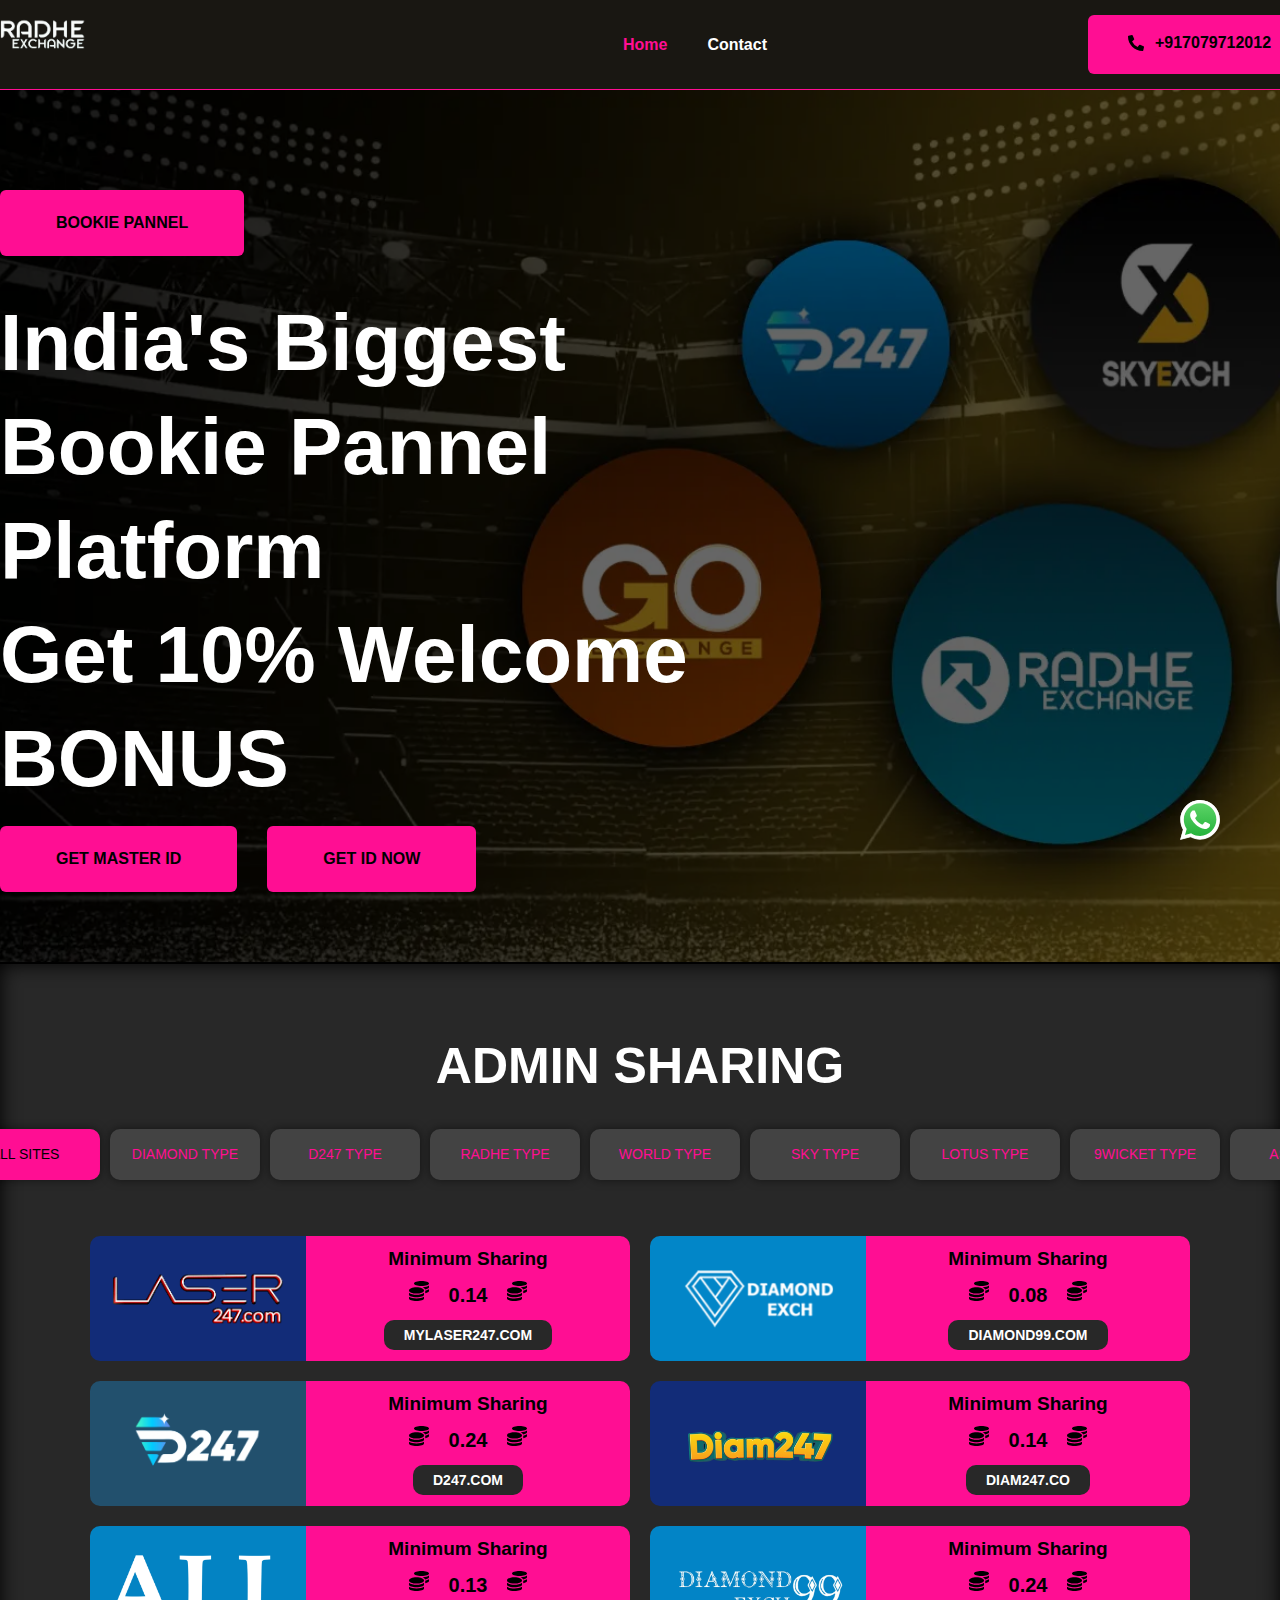
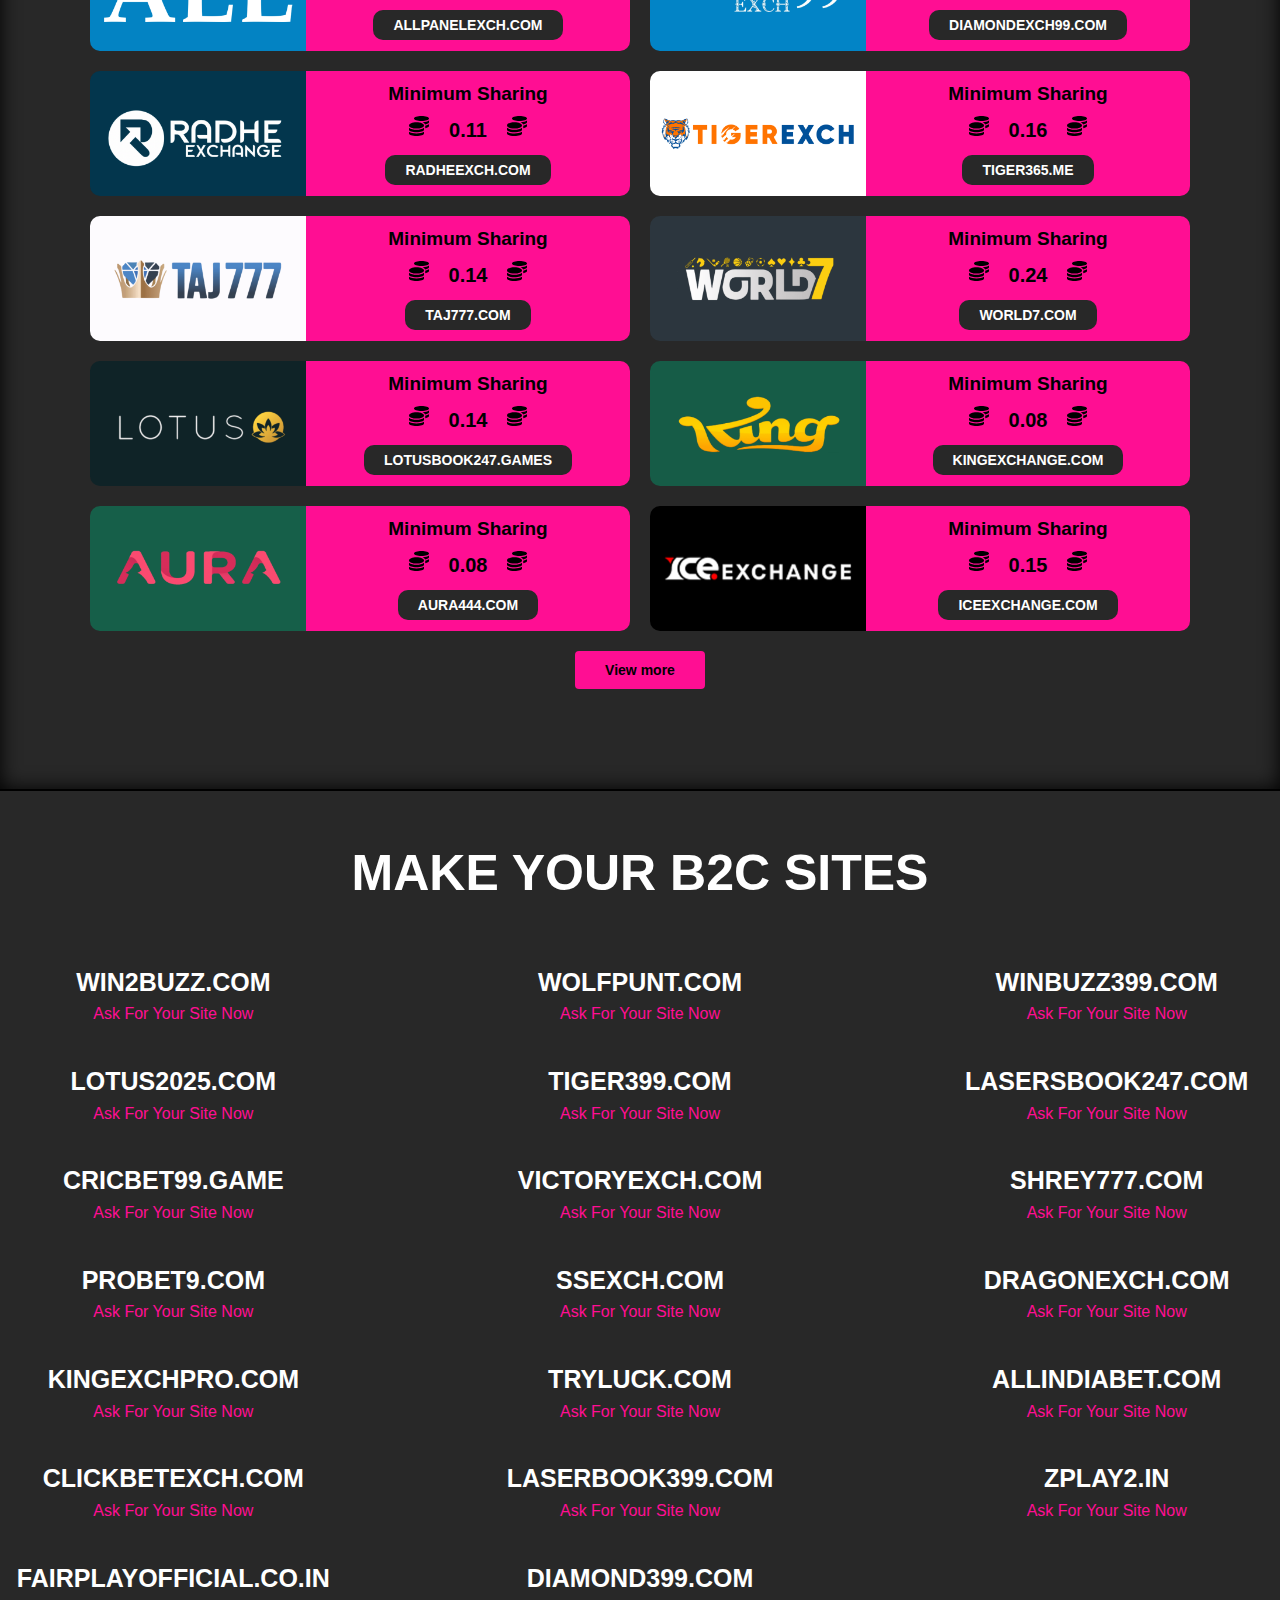
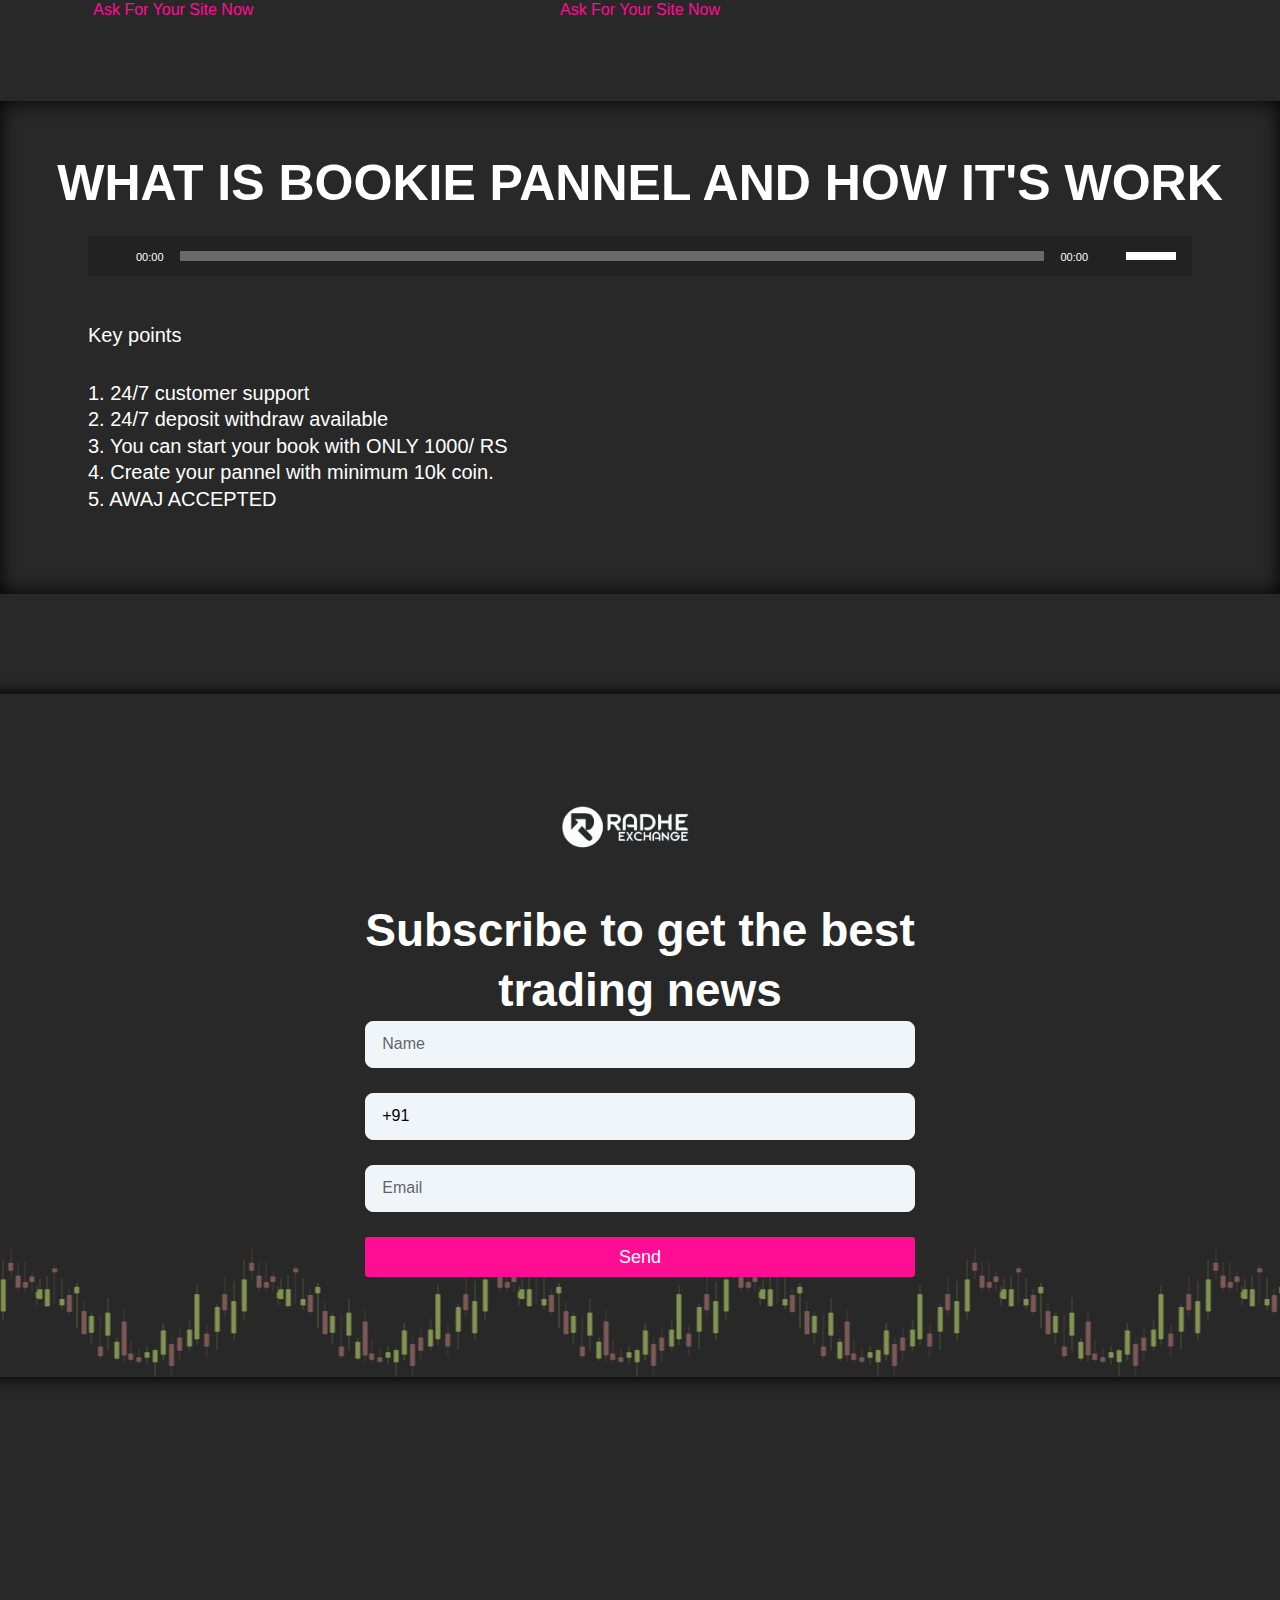
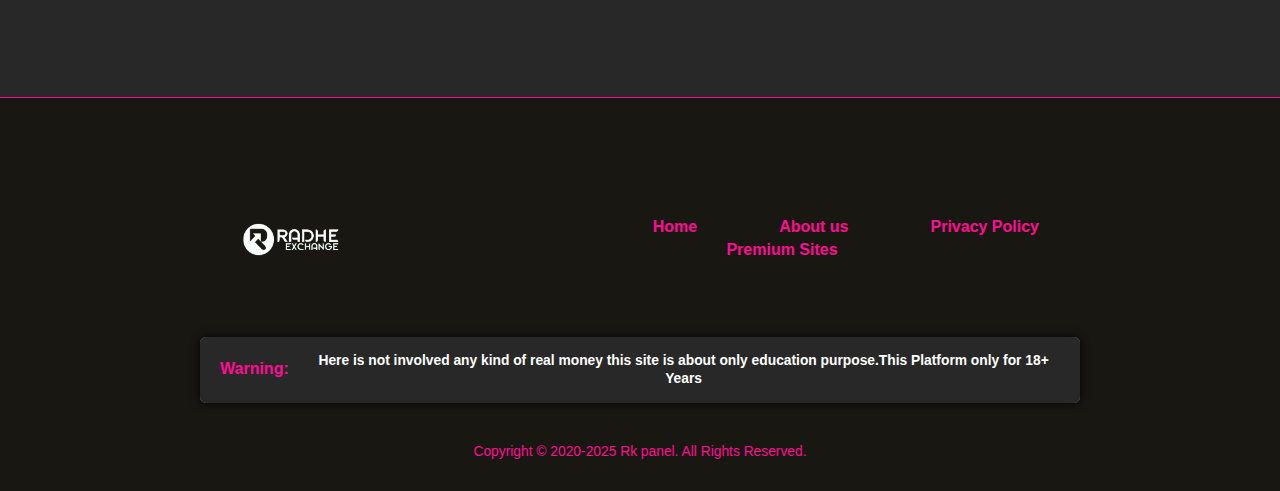
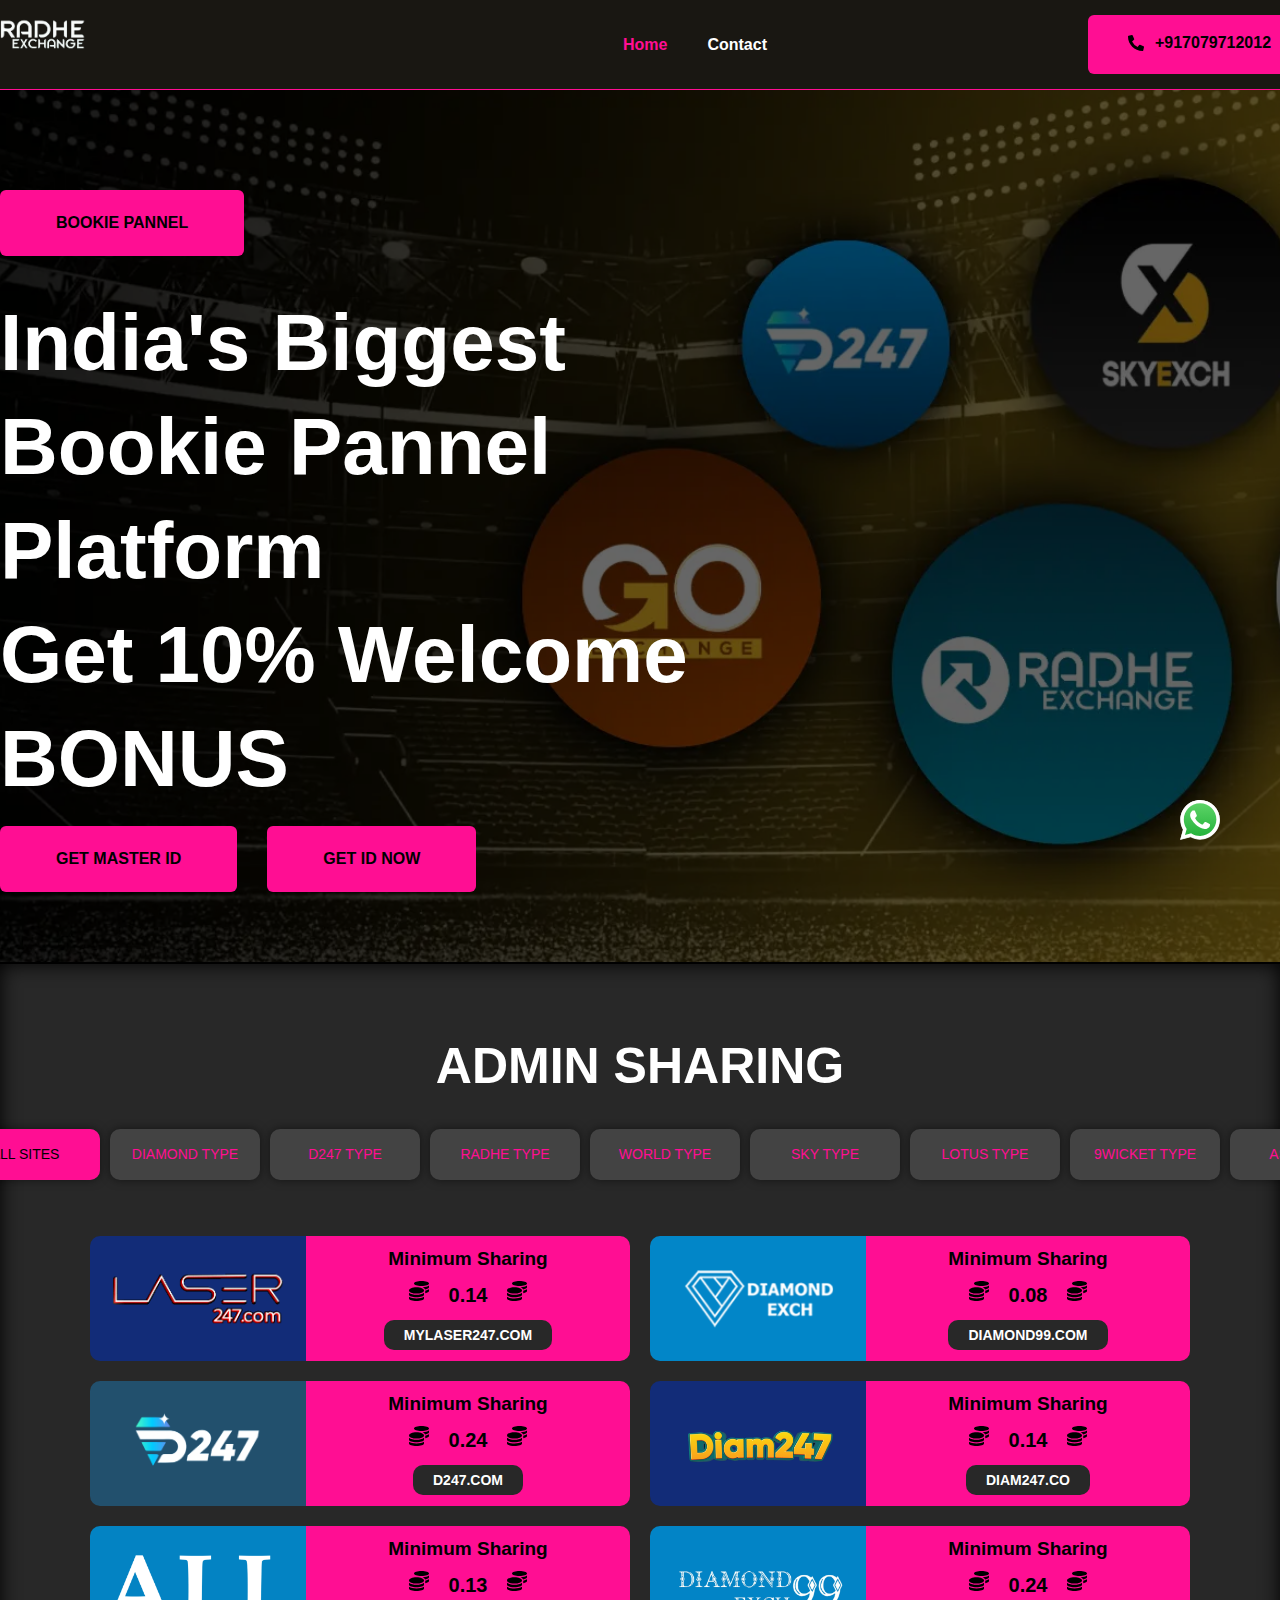
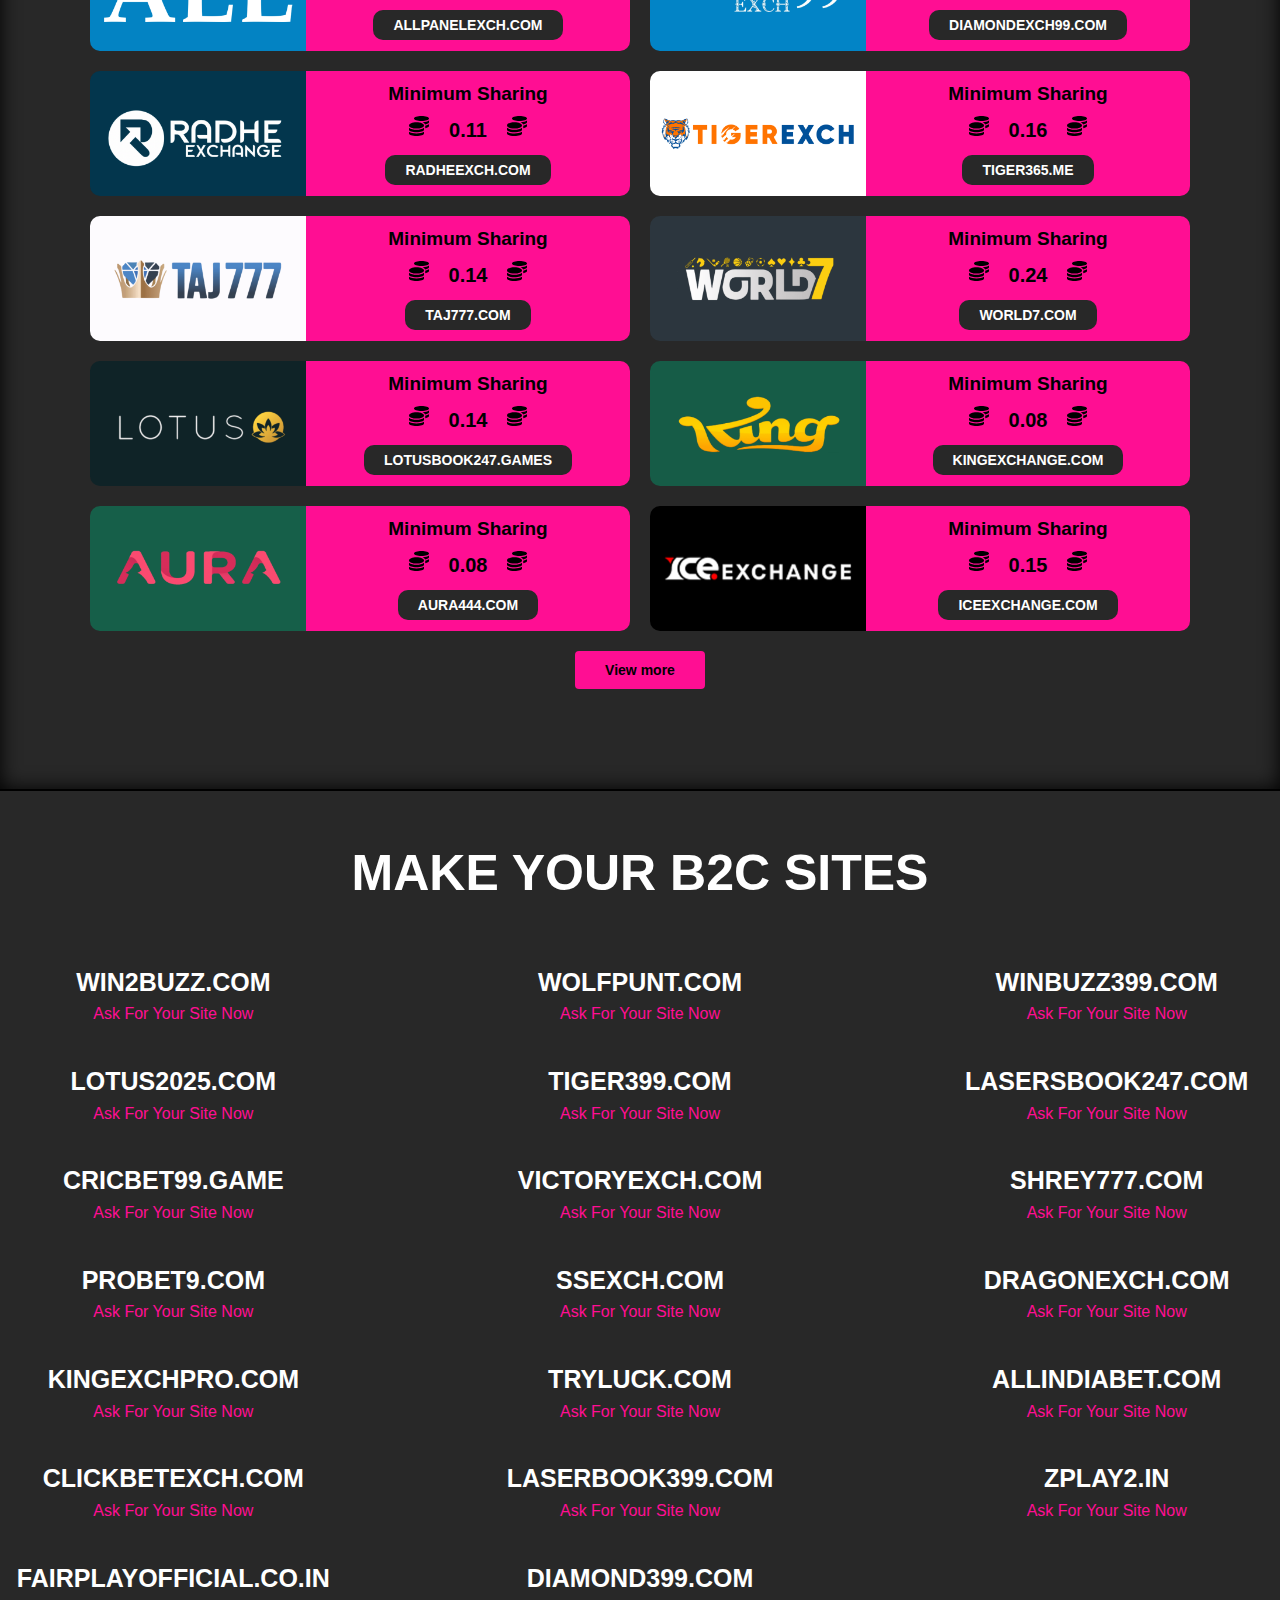
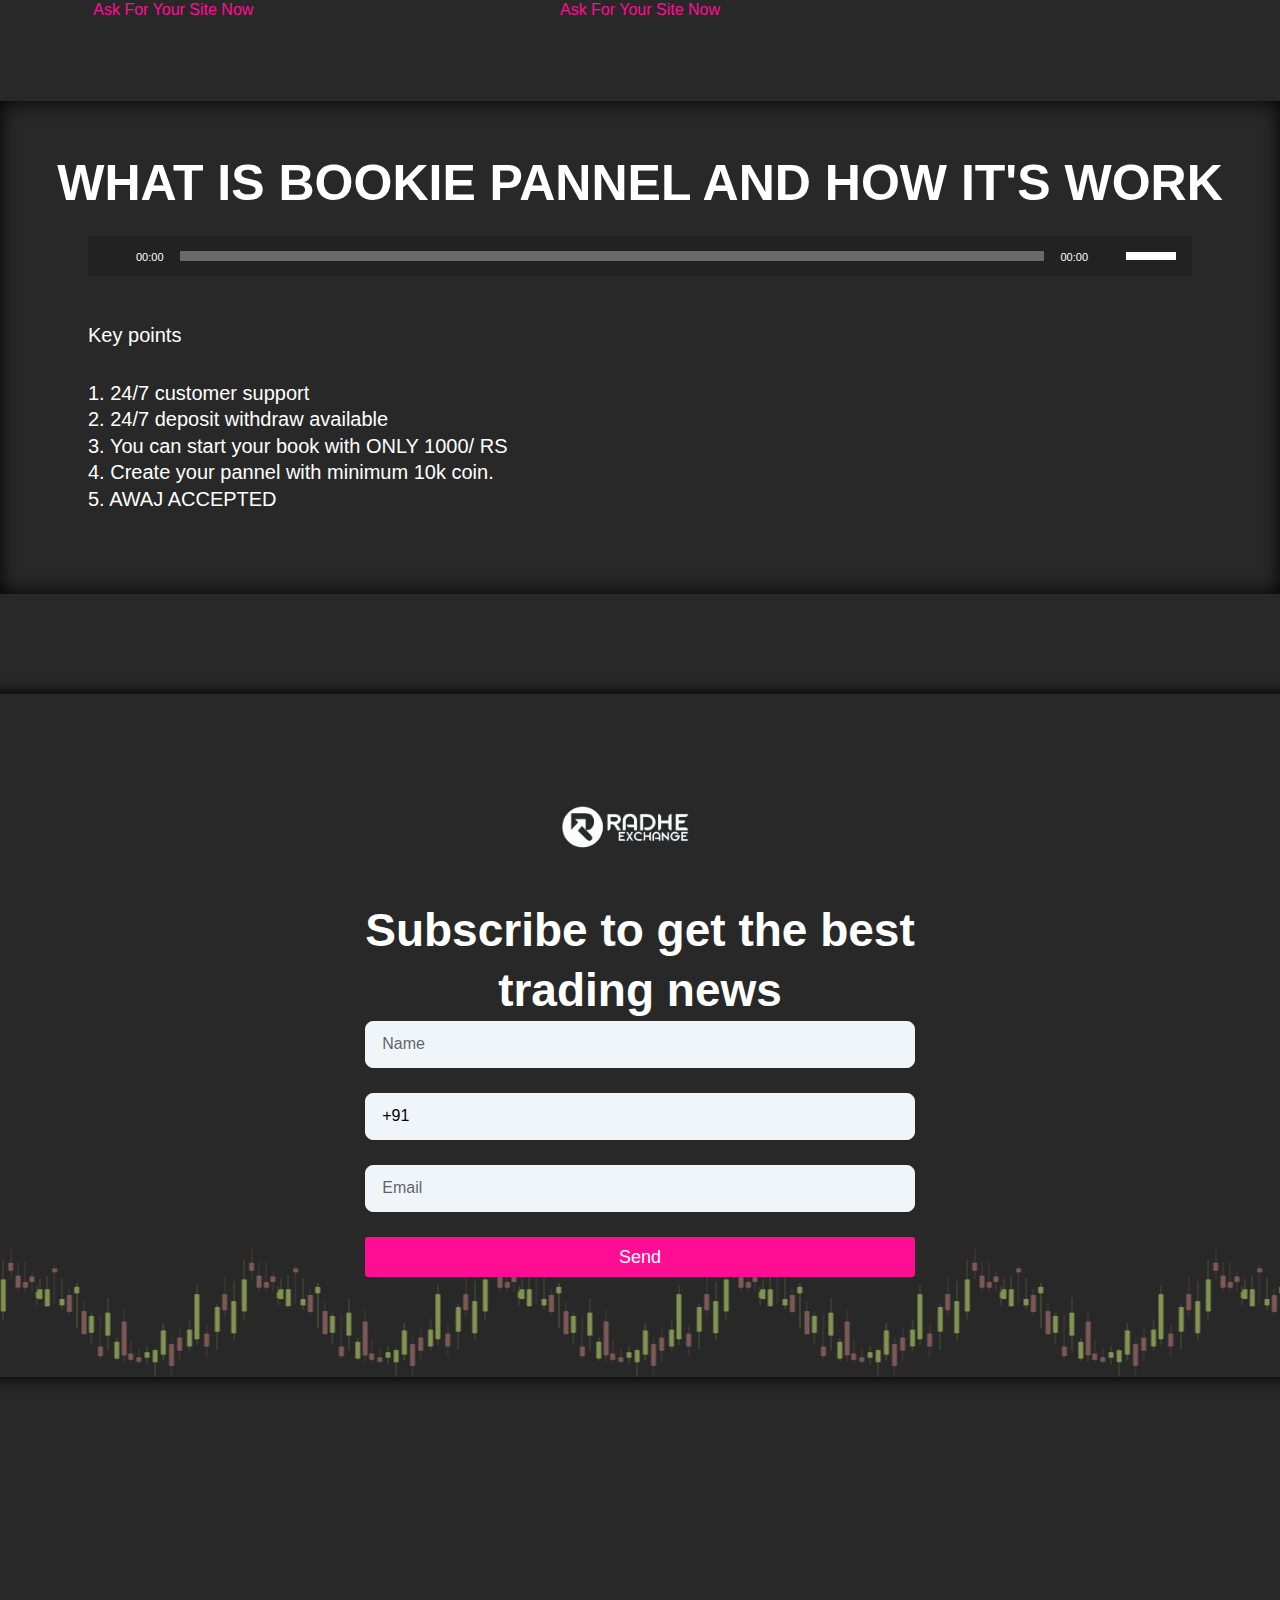
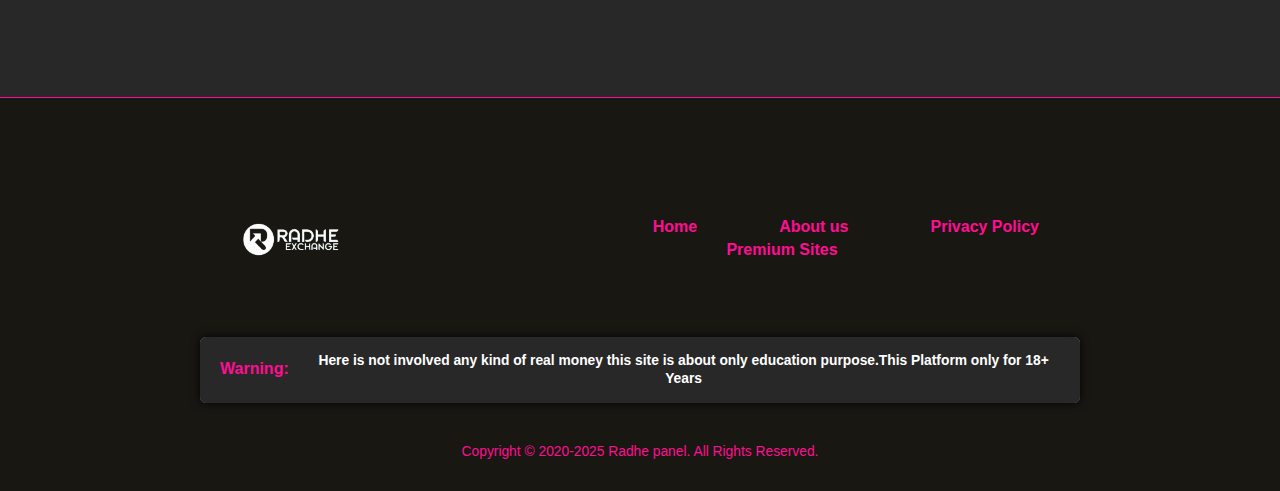
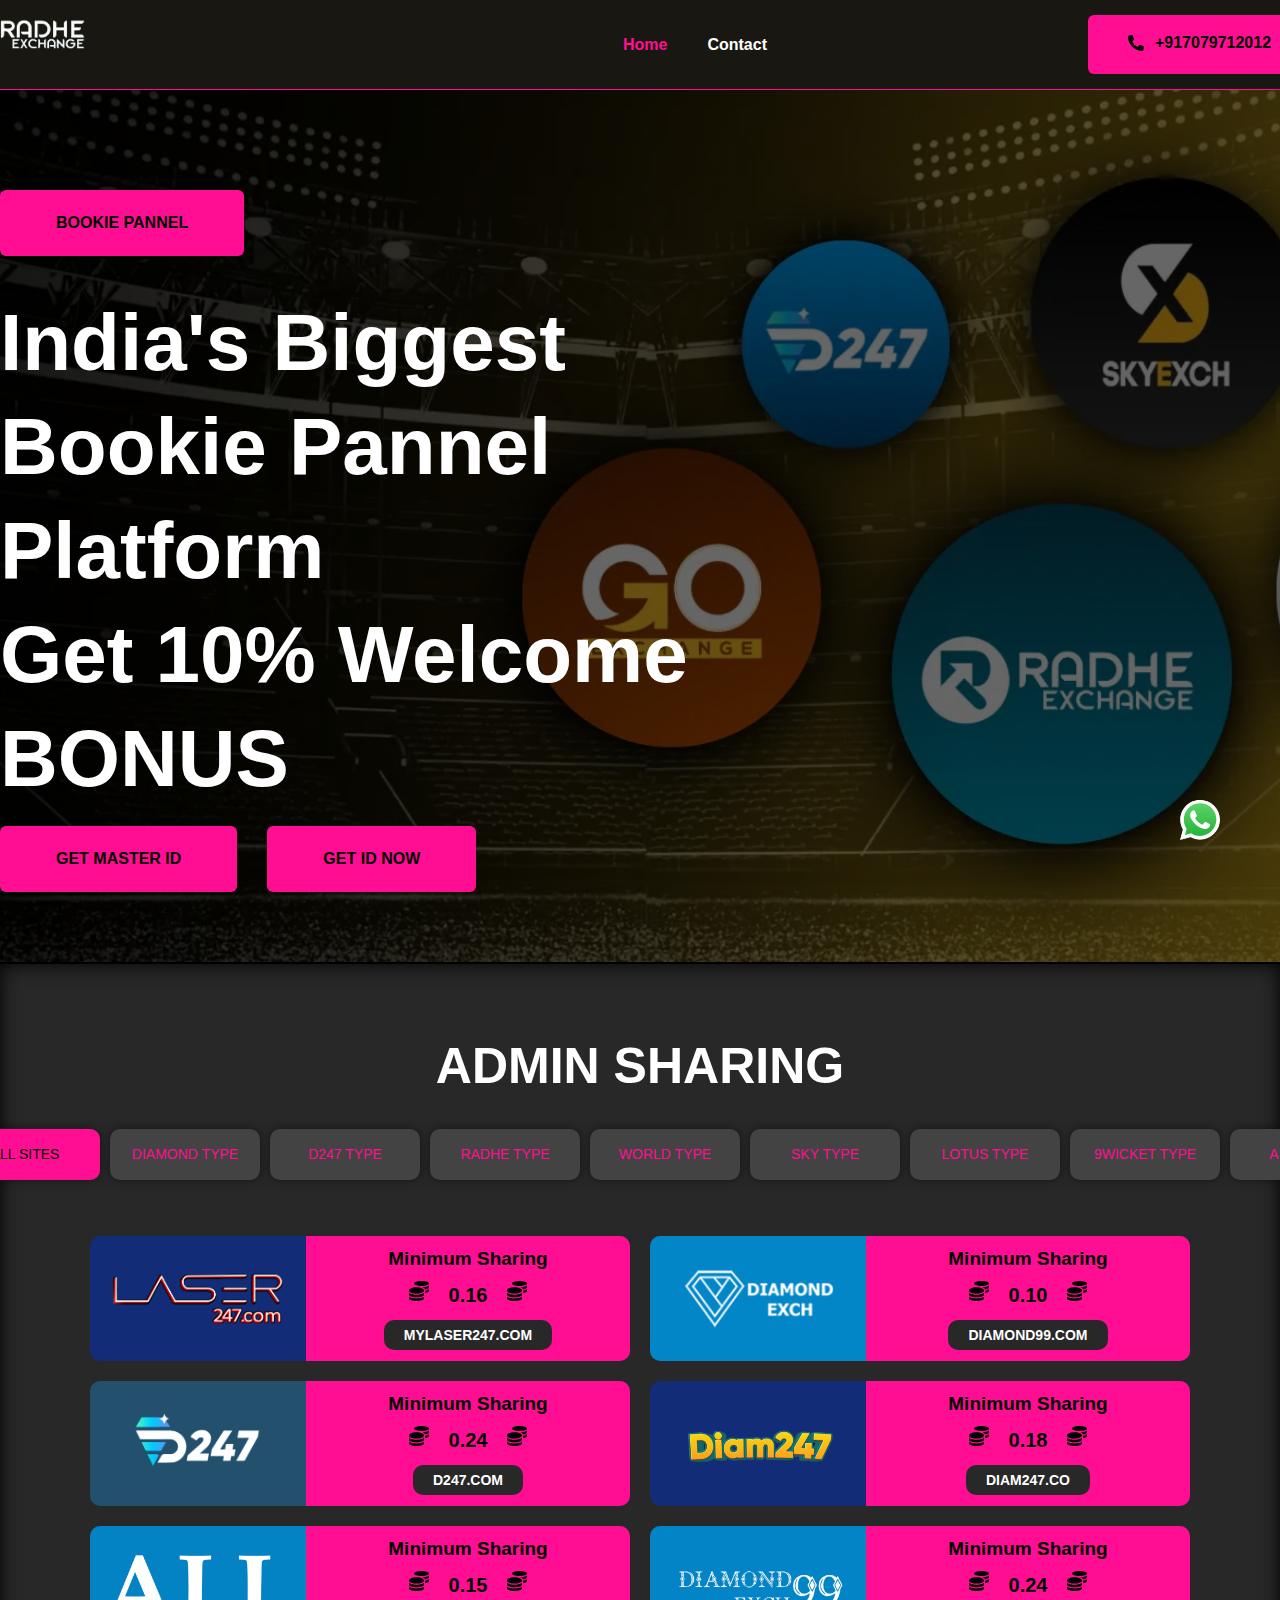
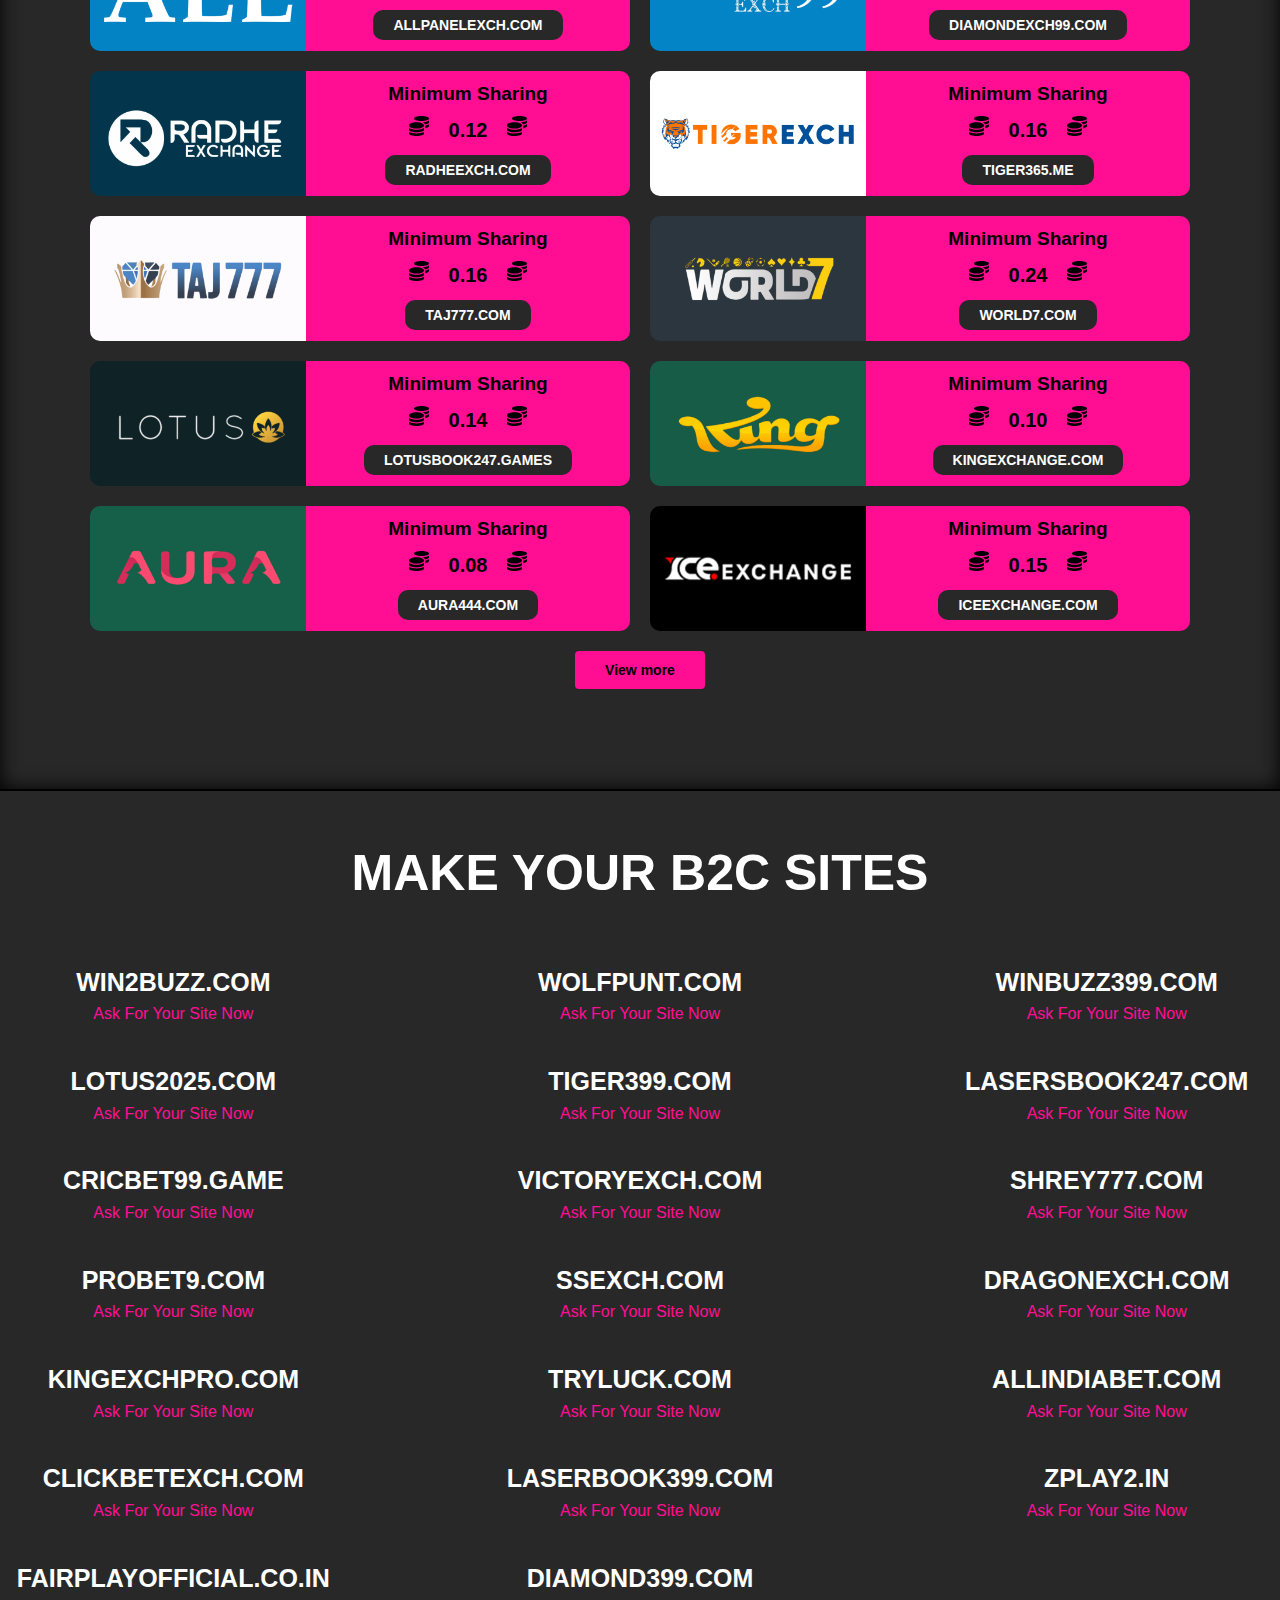
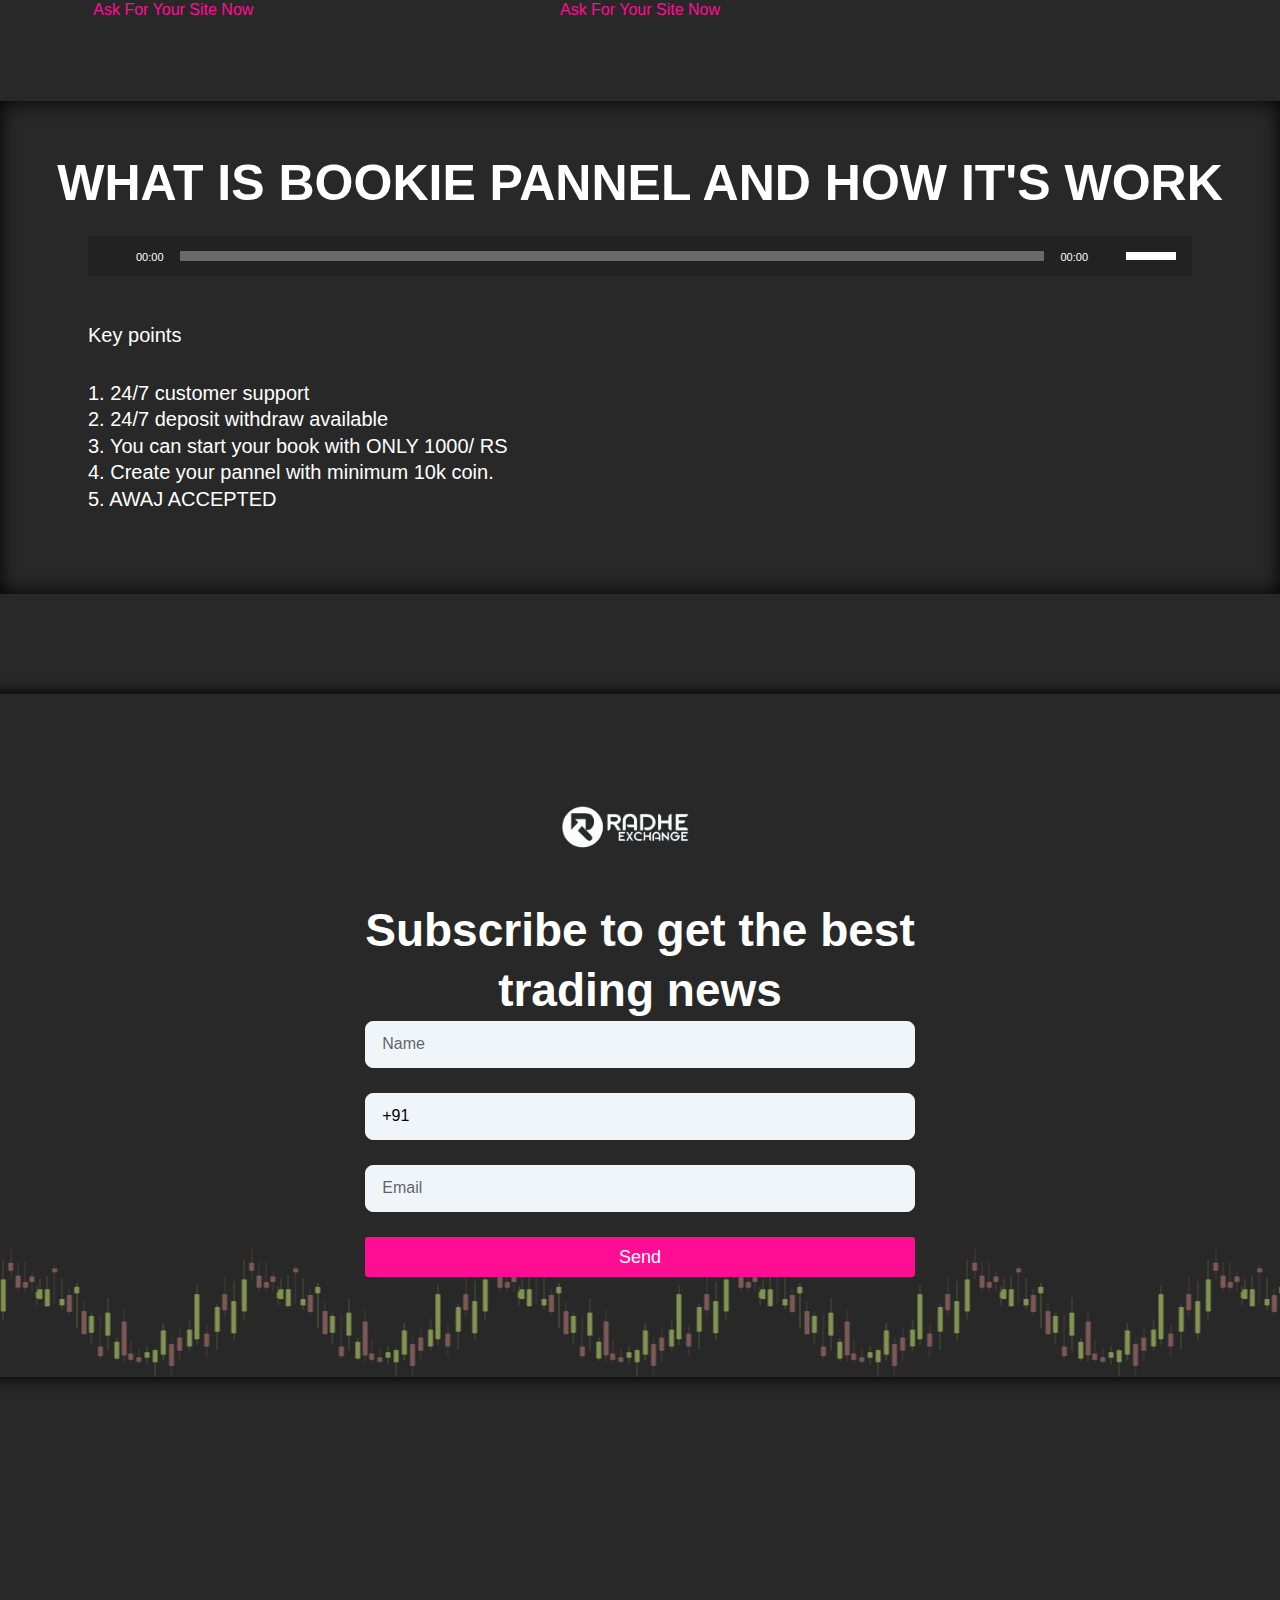
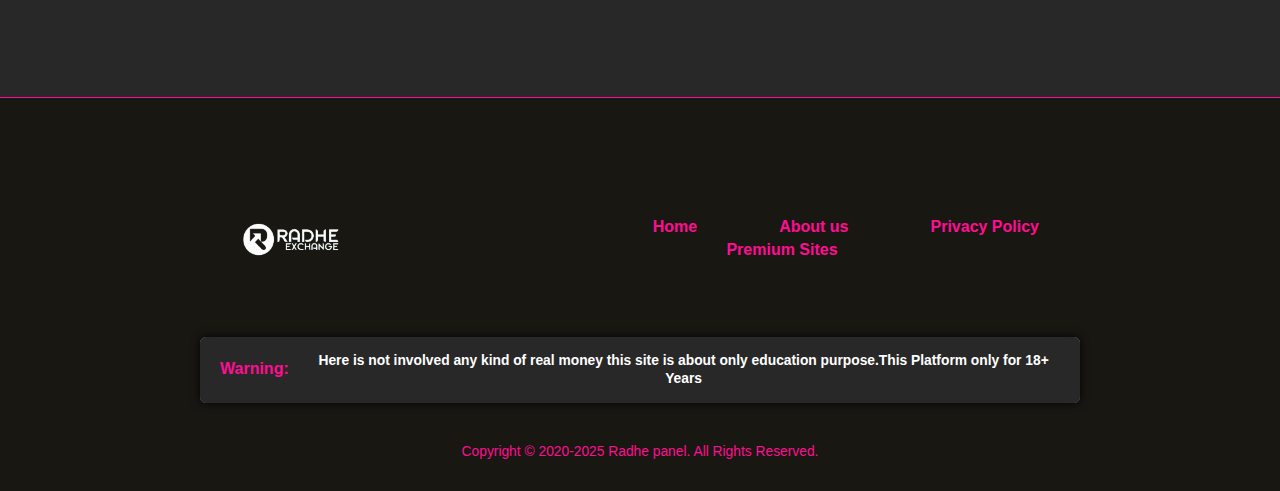
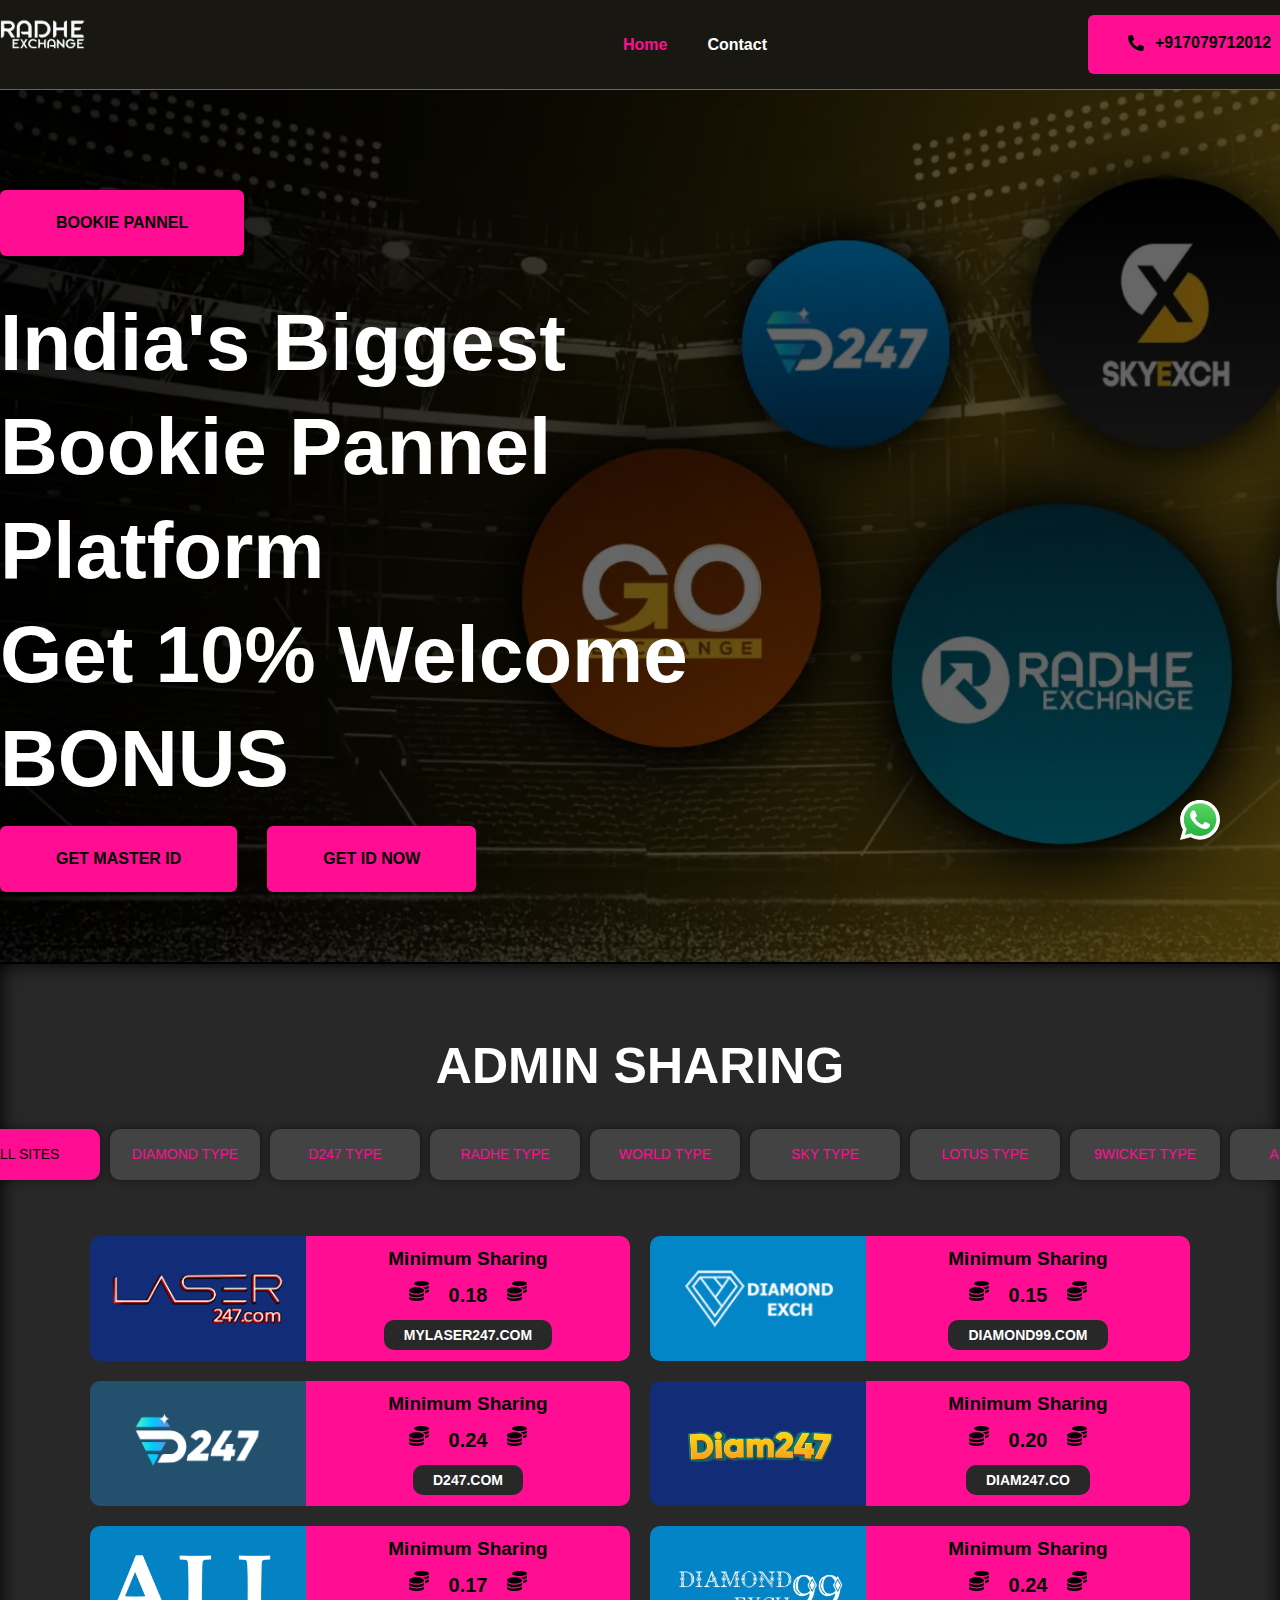
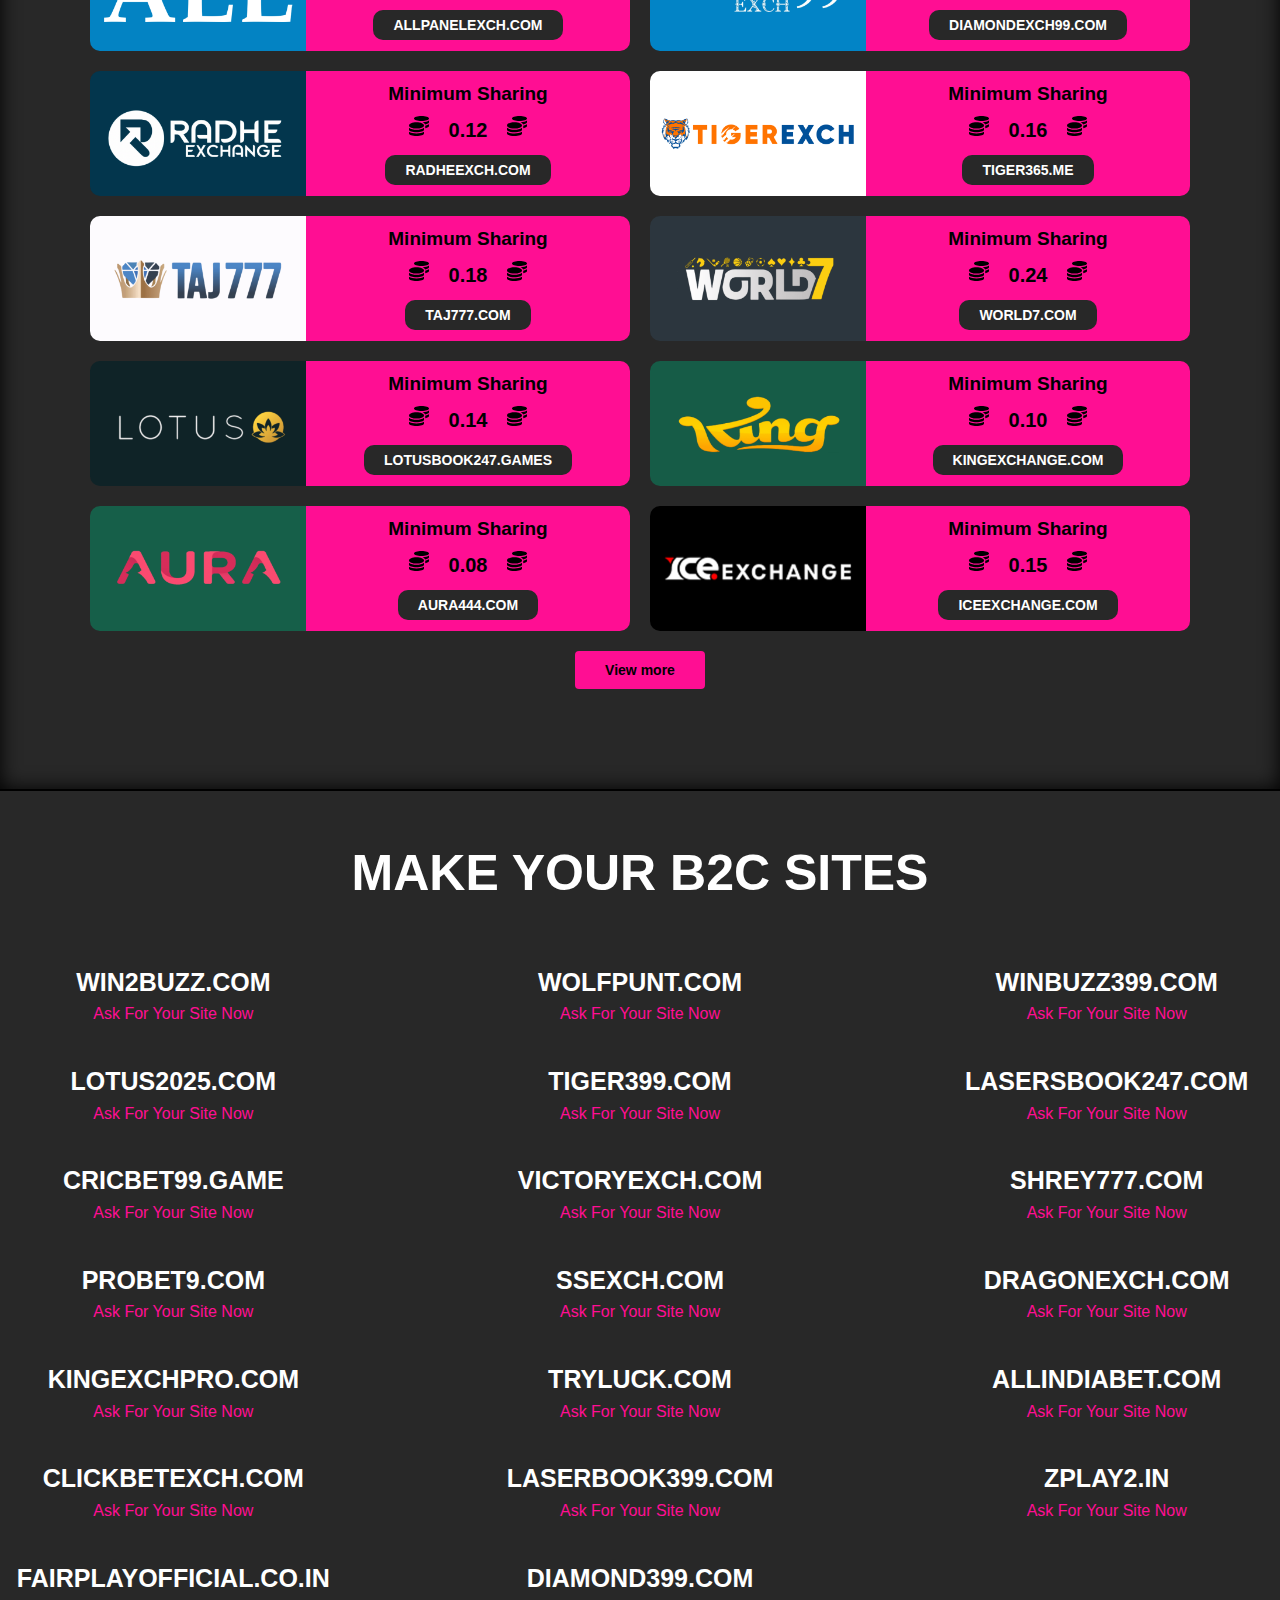
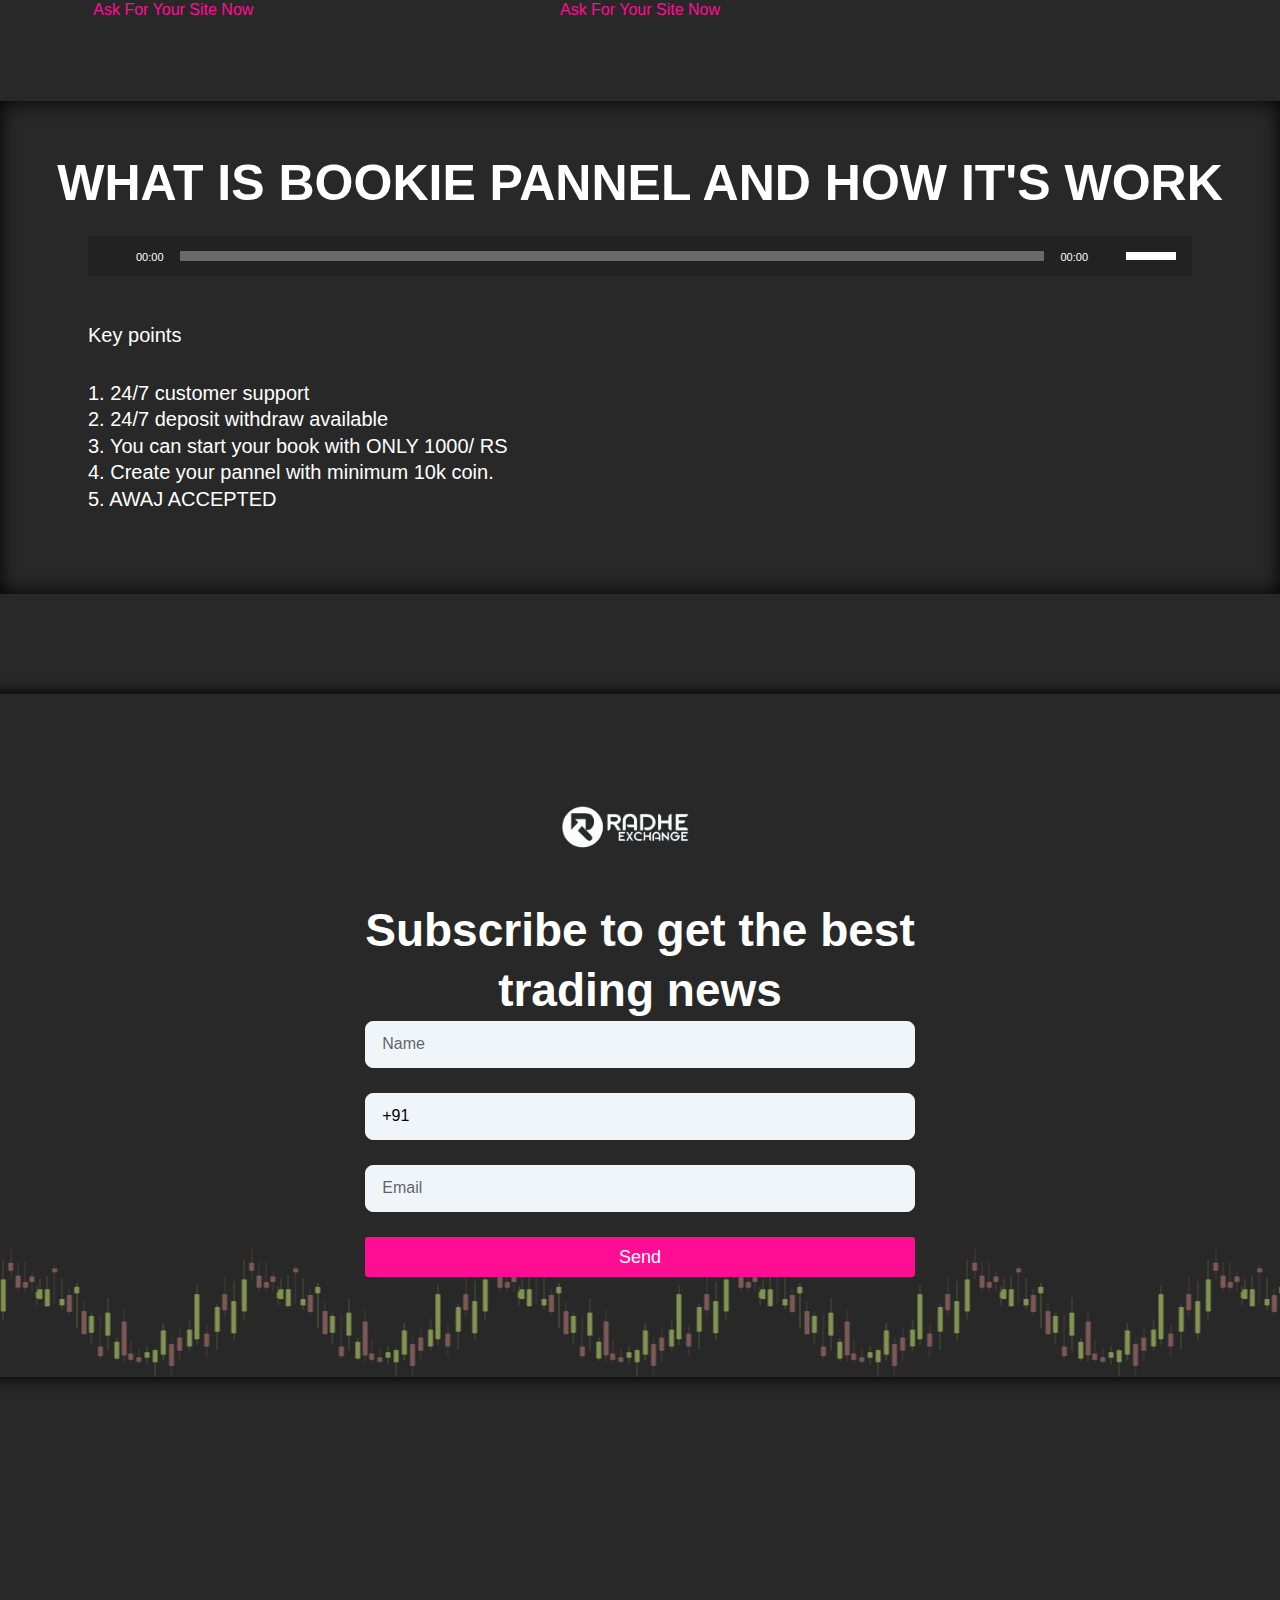
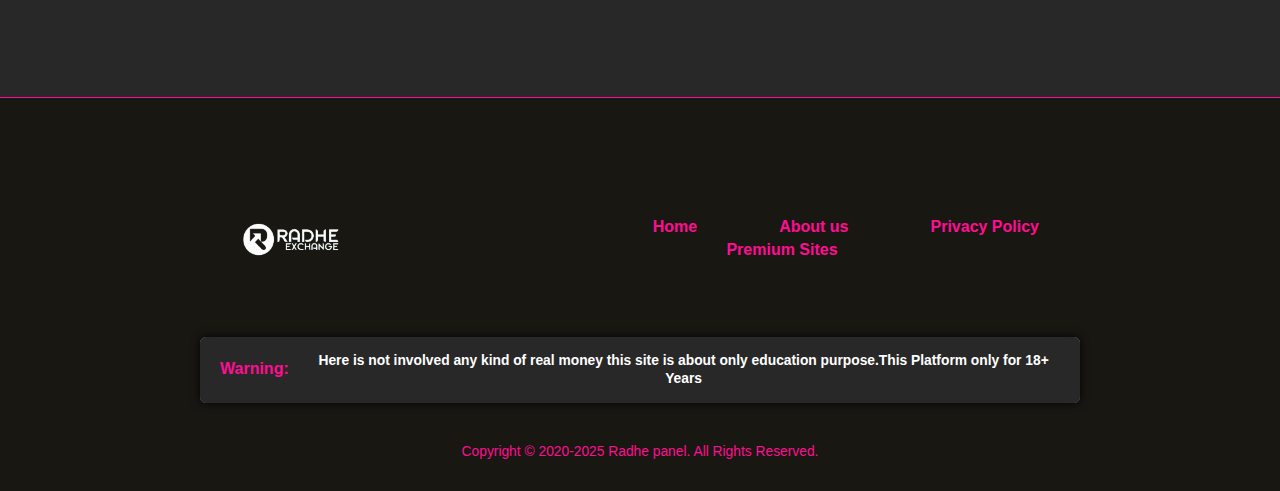
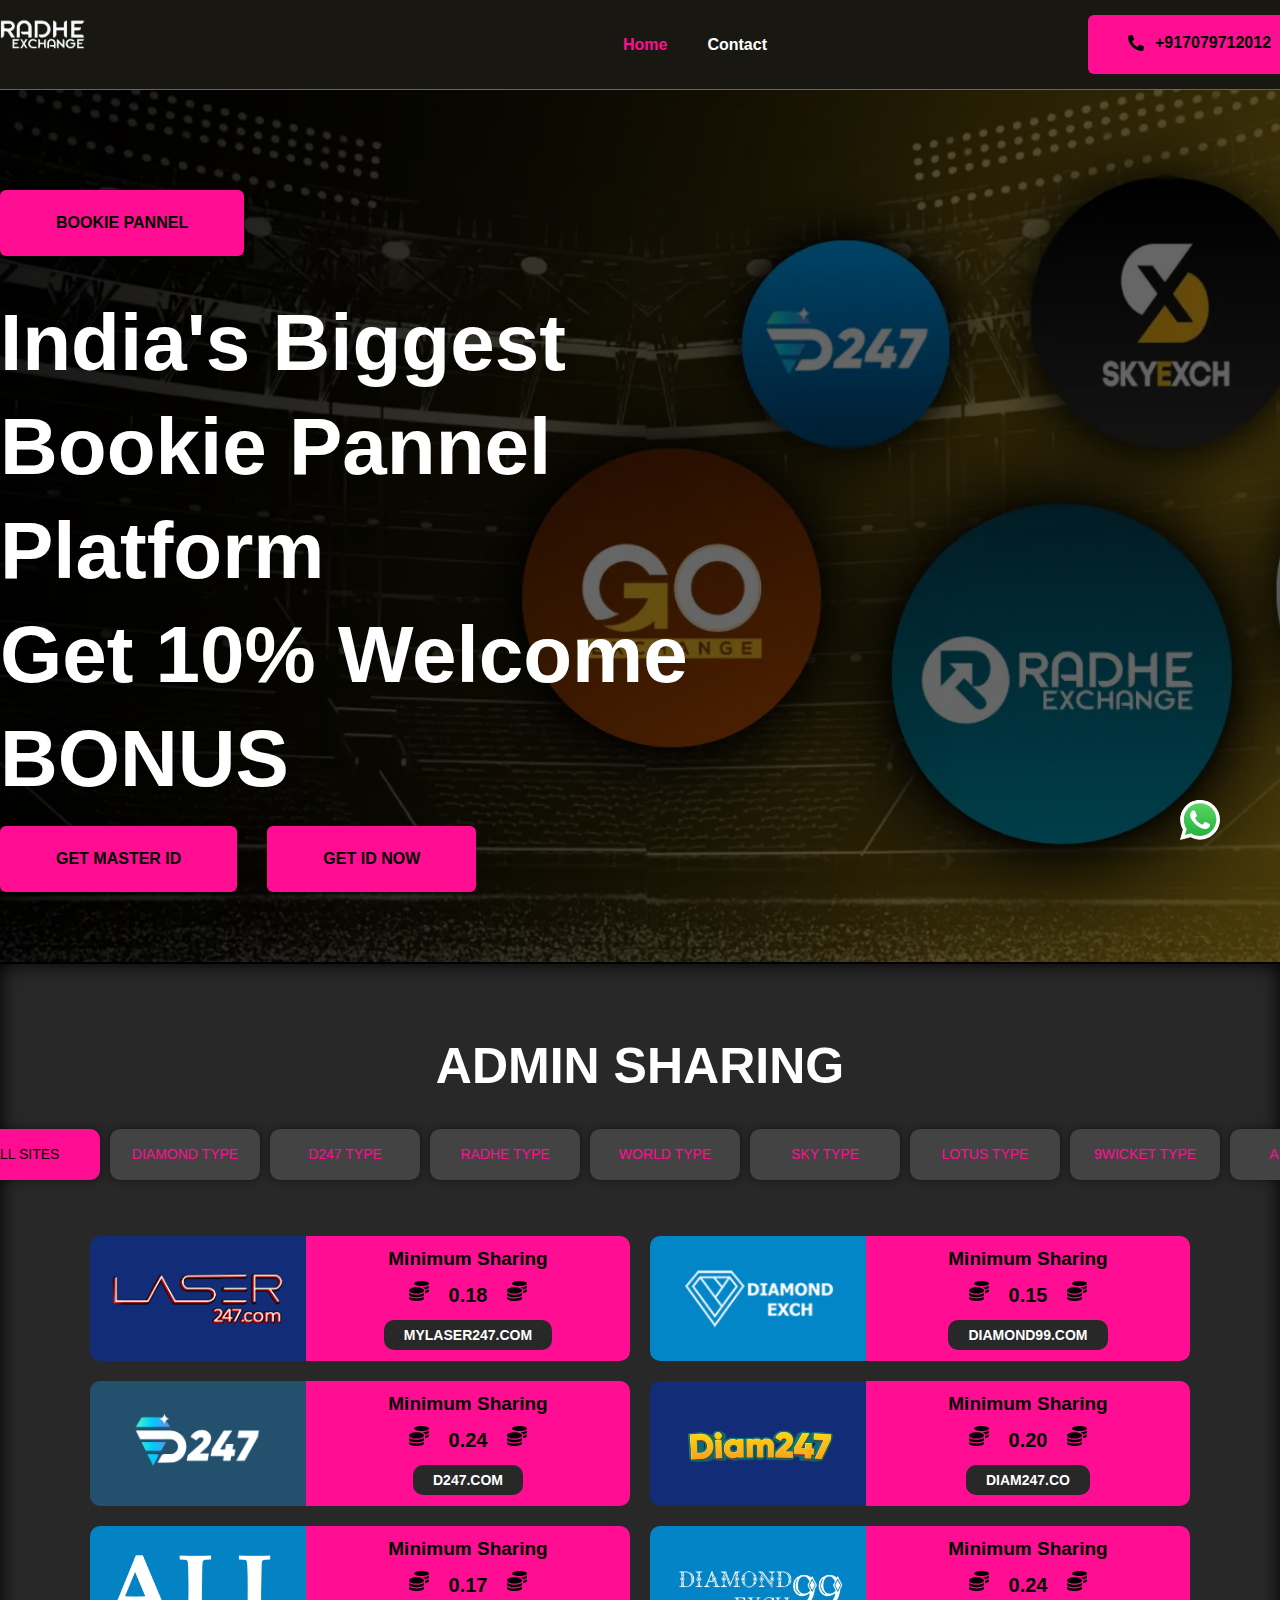
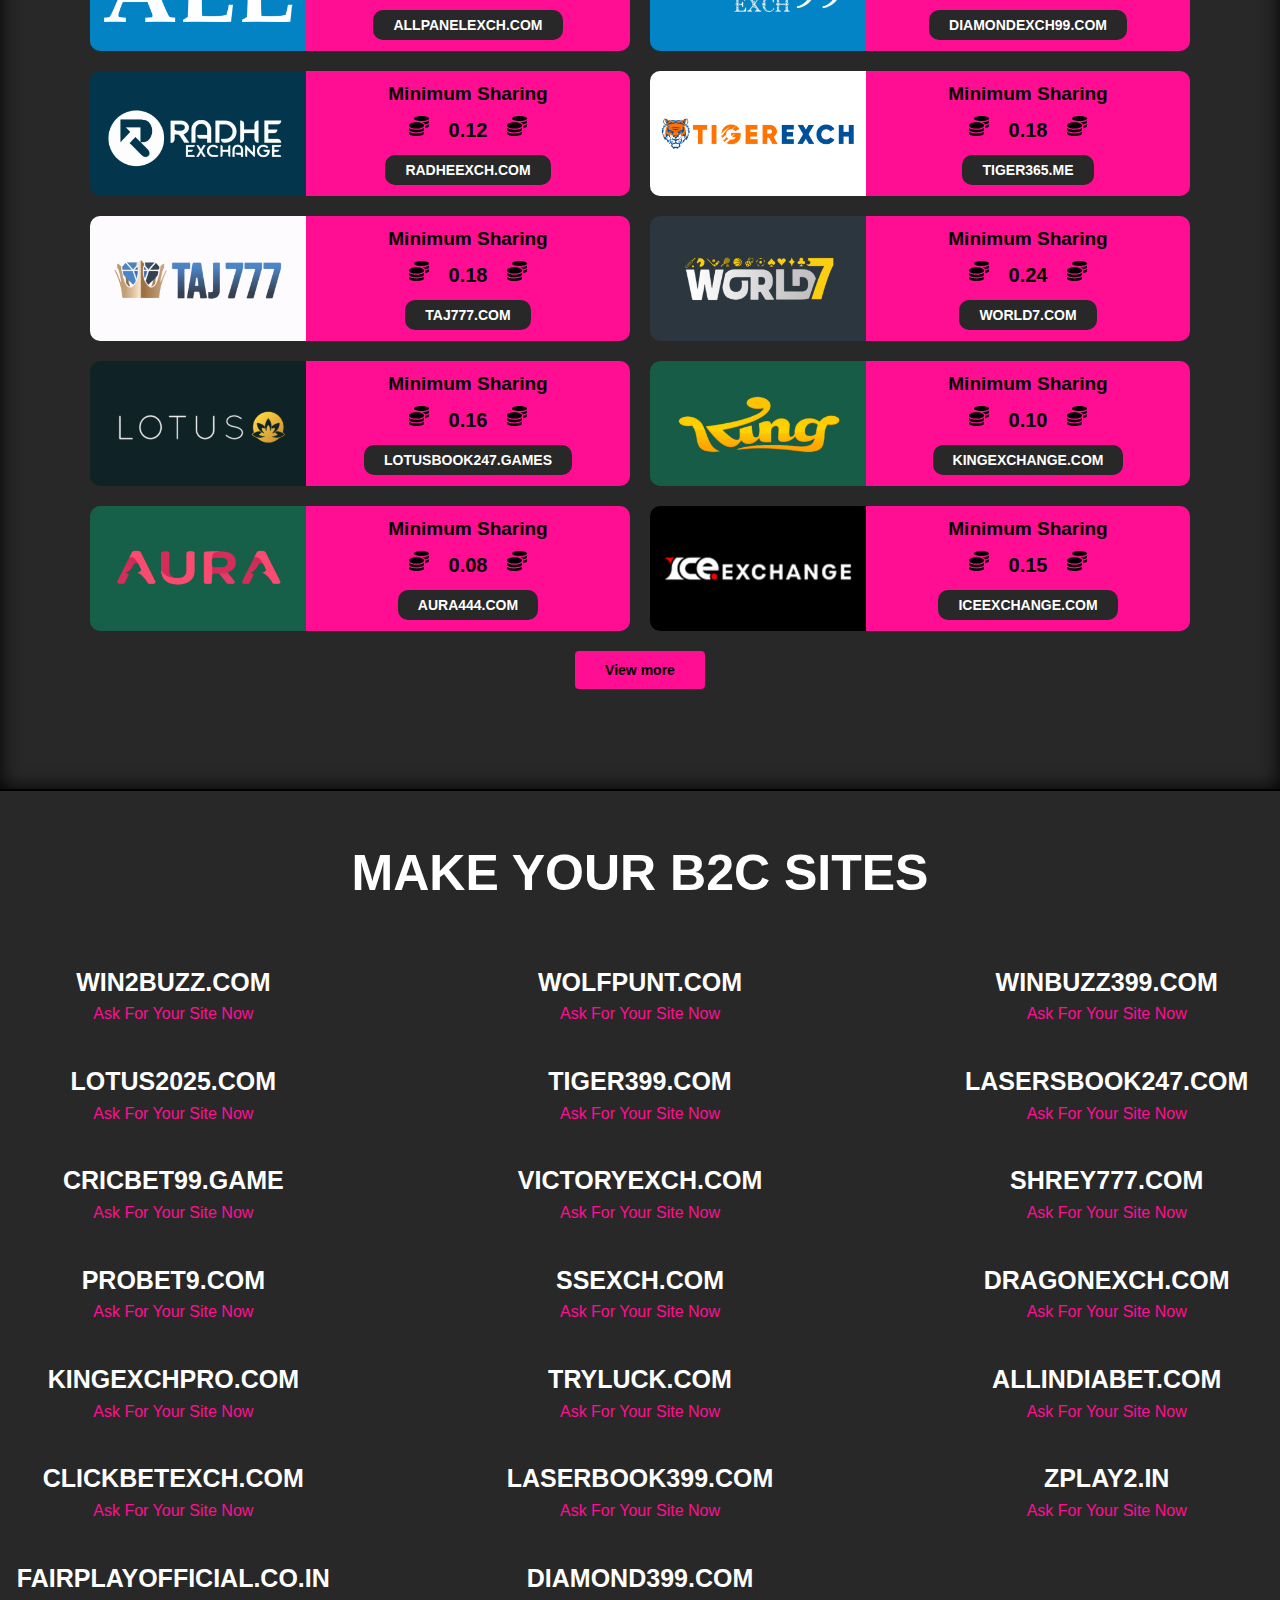
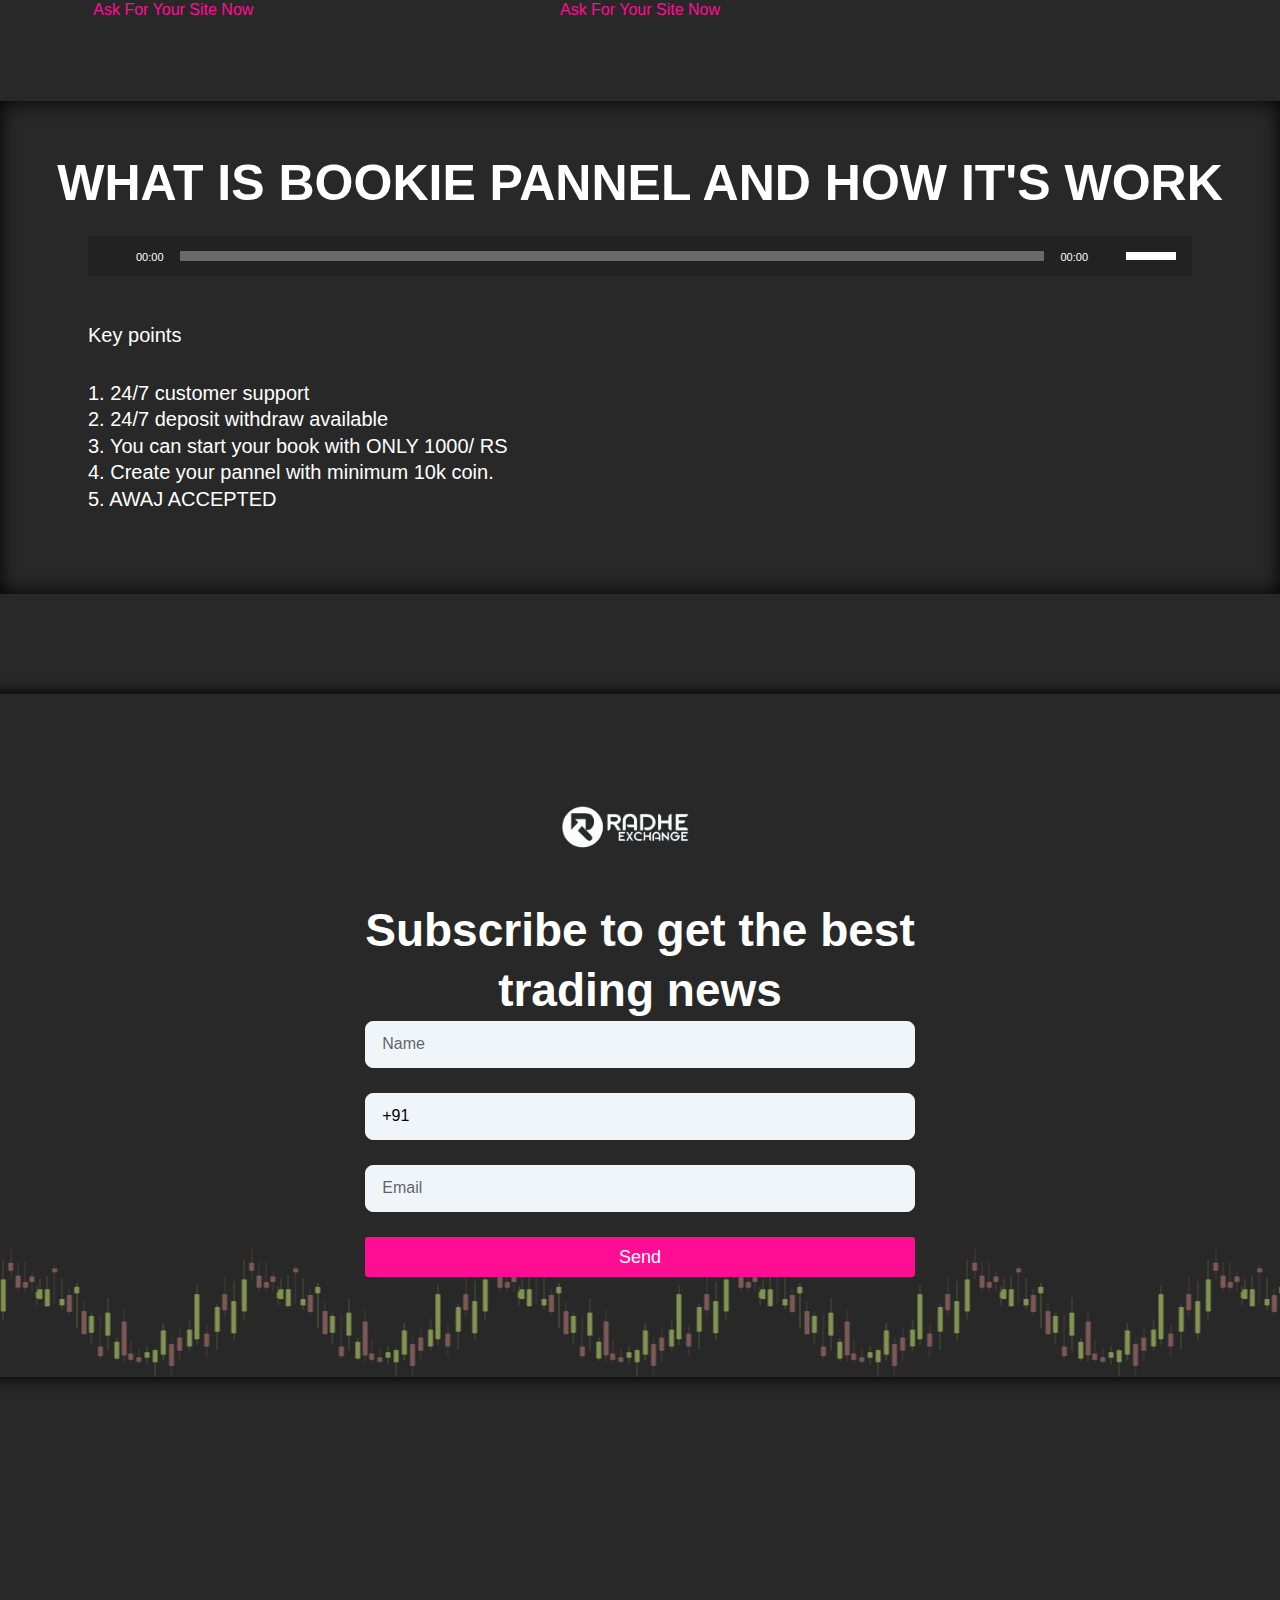
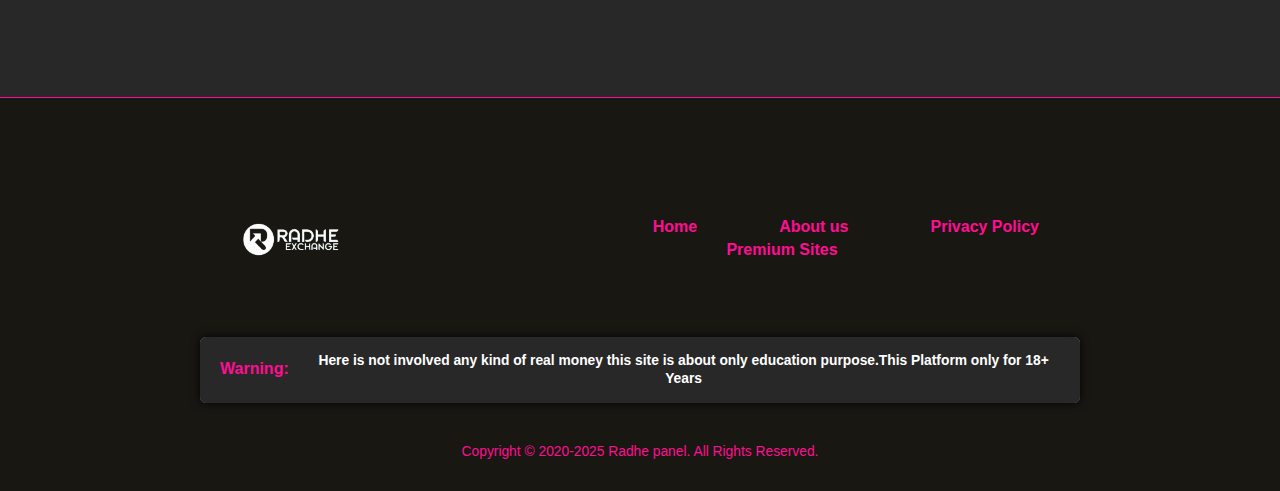
